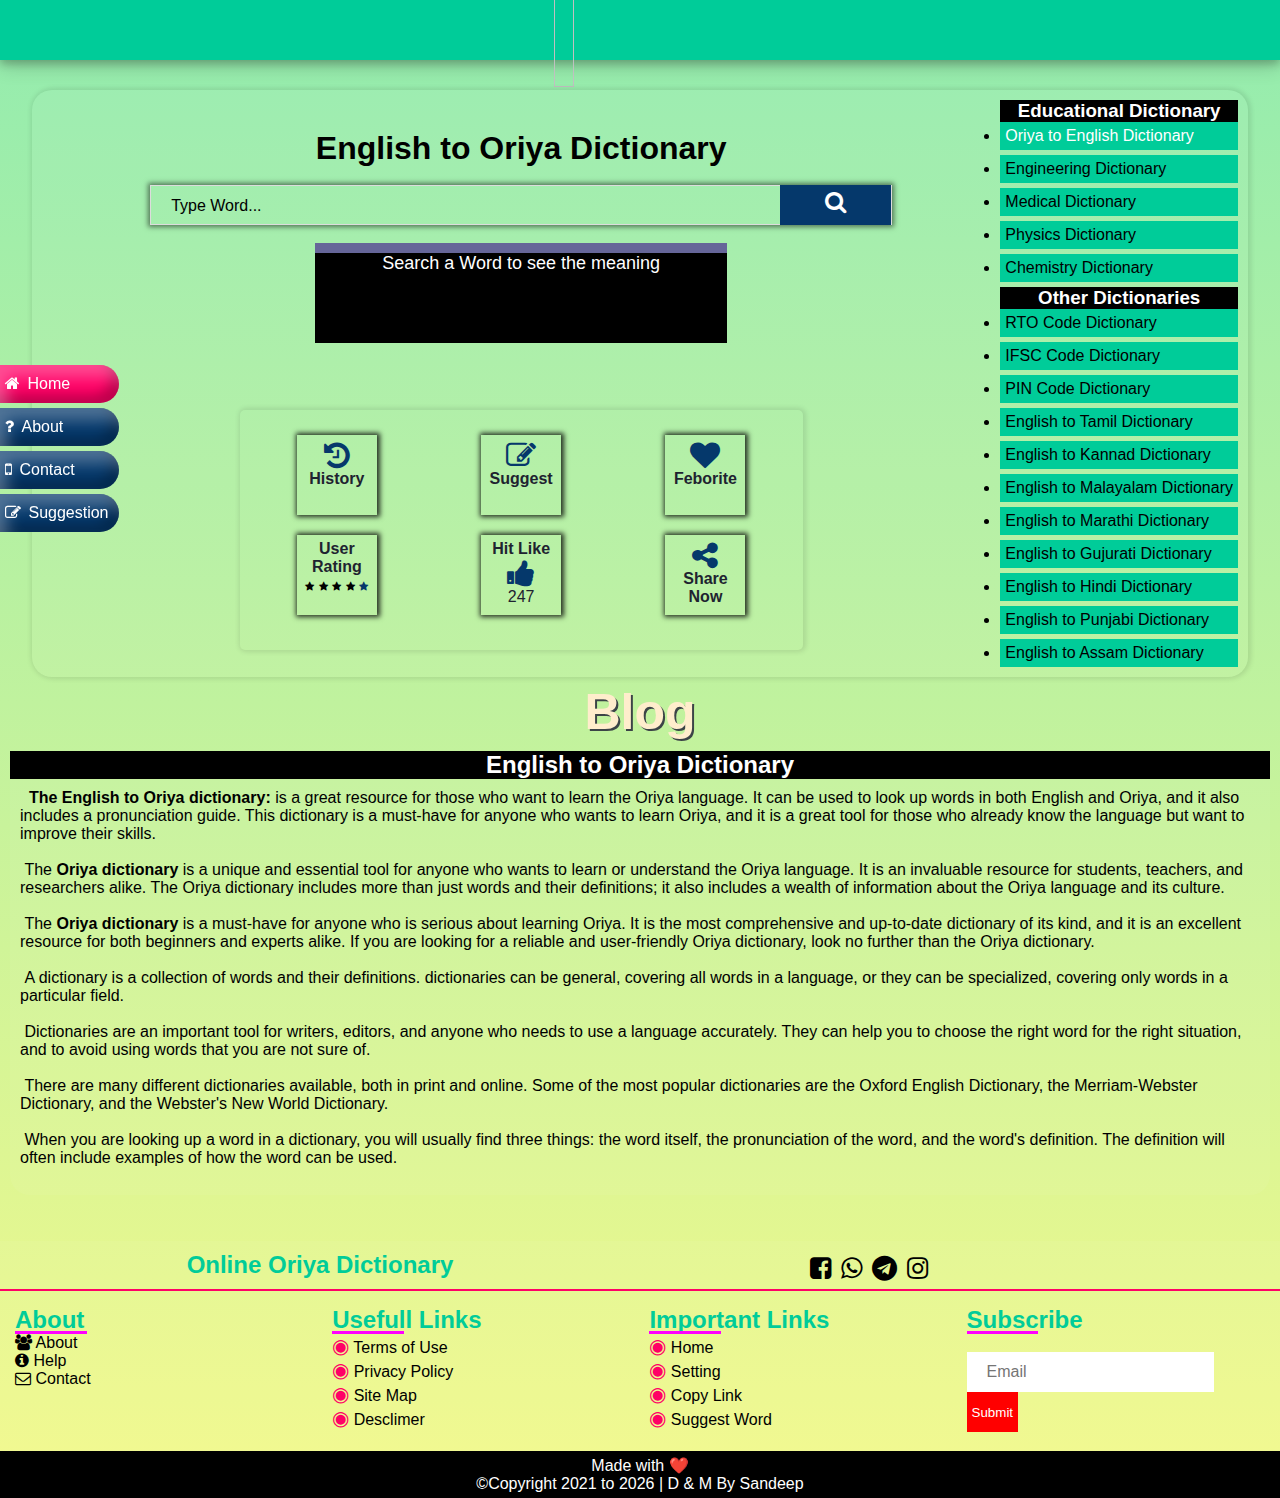
==== index.html @ e032c95e "Add files via upload" ====
<!DOCTYPE html PUBLIC "-//W3C//DTD XHTML 1.0 Transitional//EN" "https://www.w3.org/TR/xhtml1/DTD/xhtml1-transitional.dtd">
<html xmlns="https://www.w3.org/1999/xhtml" lang="en" xml:lang="en">
  <!-- oncontextmenu="return false" -->
  <meta charset="utf-8">
  <meta name="viewport" content="width=device-width, initial-scale=1.0">
  <title>English to Oriya Dictionary</title>
  <meta http-equiv="Content-Type" content="text/html; charset=utf-8" />
  <meta http-equiv="Content-language" content="en" />
  <meta name="description" content="English to Oriya dictionary: is a great resource for those who want to learn the Oriya language.Here you will get 22,000 words meaning in Oriya." />
  <meta name="keywords" content="English to Oriya dictionary, Oriya dictionary, Oriya Word Book, Online English to Oriya dictionary, Online Oriya dictionary, Online Oriya Word Book" />
  <meta name="search" content="English to Oriya dictionary, Oriya dictionary, Oriya Word Book, Online English to Oriya dictionary, Online Oriya dictionary, Online Oriya Word Book" />
  <meta name="REVISIT-AFTER" content="7 days" />
  <meta name="ROBOTS" content="ALL" />
  <meta name="distribution" content="global" />
  <link rel="stylesheet" type="text/css" href="dictionary.css">
  <link rel="stylesheet" type="text/css" href="bubbles.css">
  <link rel="stylesheet" type="text/css" href="loader.css">
  <link rel="stylesheet" href="https://cdnjs.cloudflare.com/ajax/libs/font-awesome/4.7.0/css/font-awesome.min.css">
  <link rel="icon" type="image/png" href="dictionary-fav-2.png">
  <script src="https://ajax.googleapis.com/ajax/libs/jquery/1.11.1/jquery.min.js"></script>
  <body>
    <div id="loader">

        <img src="loader.gif">
        <h4>Loading...</h4>

    </div>


    <header>
      <table>
        <tr>
          <td>
            <a href="index.html">
              <img src="logo.png">
            </a>
          </td>
          <td>
            <iframe src="https://www.facebook.com/plugins/like.php?href=https%3A%2F%2Fkapalika.in%2F&width=150&layout=button_count&action=like&size=small&share=true&height=46&appId" width="150" height="46" style="border:none;overflow:hidden" scrolling="no" frameborder="0" allowfullscreen="true" allow="autoplay; clipboard-write; encrypted-media; picture-in-picture; web-share"></iframe>
          </td>
        </tr>
      </table>
    </header>
    <main>
      <div class="flex-item-left">
        <div class="card">
          <h1>English to Oriya Dictionary</h1>
          <br>
          <div class="view-box">
            <form autocomplete="off">
              <div class="autocomplete" style="width:100%;">
                <span>
                  <input id="inputword" type="text" name="myCountry" placeholder="Type Word..." onkeyup="displayClear()">
                  <button id="close-icon" type="reset" onclick="clearInput()">X</button>
                  <div class="search" onclick="enteredWord()">
                    <i class="fa fa-search" aria-hidden="true" onchange="myFunction()"></i>
                  </div>
                </span>
              </div>
            </form>
          </div>
          <br>
          <div class="w-m">
            <h3>
              <span id="searchWord"></span>
              <span id="speech">
                <i class="fa fa-volume-up" aria-hidden="true" onclick="sayItOutLoud('inputword')" style="color: black;"></i>
                <span id="favorite">
                  <i class="fa fa-heart" aria-hidden="true" onclick="adFavorite()"></i>
                </span>
              </span>
            </h3>
            <p id="meaning"> Search a Word to see the meaning </p>
          </div>
        </div>
        <div id="pop-up">
          <div id="forhistory">
            <span onclick="closebtn()">X</span>
            <span>
              <i class="fa fa-trash-o" onclick="deleteHistory()" style="font-size:20px; cursor: pointer;" title="Clear Favorite"></i>
            </span>
            <h4>Your Last 10 History</h4>
            <div id="history-view"></div>
          </div>
          <div id="forfav">
            <span onclick="closebtn()">X</span>
            <span>
              <i class="fa fa-trash-o" onclick="deleteItems()" style="font-size:20px; cursor: pointer;" title="Clear Favorite"></i>
            </span>
            <h4>Your Favorite</h4>
            <div id="favorite-view"></div>
          </div>
        </div>
        <!-- Extra section -->
        <div class="extra-sec col_fourth">
          <div class="extra-sec-row">
            <div class="extra-sec-col" onclick="historyView()">
              <i class="fa fa-history" aria-hidden="true"></i>
              <br>
              <h4>History</h4>
            </div>
            <div class="extra-sec-col" onclick="location.href='odia-to-english-dictionary-suggest-word.html';">
              <i class="fa fa-pencil-square-o" aria-hidden="true"></i>
              <h4>Suggest</h4>
            </div>
            <div class="extra-sec-col" onclick="favView()">
              <i class="fa fa-heart" aria-hidden="true"></i>
              <h4>Feborite</h4>
            </div>
          </div>
          <div class="extra-sec-row">
            <div class="extra-sec-col rating">
              <h4>User Rating</h4>
              <span class="fa fa-star checked"></span>
              <span class="fa fa-star checked"></span>
              <span class="fa fa-star checked"></span>
              <span class="fa fa-star checked"></span>
              <span class="fa fa-star"></span>
              <!-- <p>Rating: 4.1</p> -->
            </div>
            <div class="extra-sec-col">
              <h4>Hit Like</h4>
              <i class="fa fa-thumbs-up" aria-hidden="true"></i>
              <p>247</p>
            </div>
            <div class="extra-sec-col" onclick="location.href='whatsapp://send?text=http://www.example.com'">
              <i class="fa fa-share-alt" aria-hidden="true"></i>
              <h4>Share Now</h4>
            </div>
          </div>
          <!-- <h4 style="text-align: center;">You get</h4><h2 class="timer count-title count-number" data-to="22086" data-speed="1000"></h2><p class="count-text ">Words Meaning</p><button onclick="location.href='odia-to-english-dictionary-suggest-word.html';"><i class="fa fa-pencil-square-o" aria-hidden="true"></i><span> Suggest a Word</span></button> -->
        </div>
      </div>
      </div>
      <div class="flex-item-right">
        <h3>Educational Dictionary</h3>
        <li class="active-menu">
          <a href="index.html">Oriya to English Dictionary</a>
        </li>
        <li>
          <a href="#">Engineering Dictionary</a>
        </li>
        <li>
          <a href="#">Medical Dictionary</a>
        </li>
        <li>
          <a href="#">Physics Dictionary</a>
        </li>
        <li>
          <a href="#">Chemistry Dictionary</a>
        </li>
        <h3>Other Dictionaries</h3>
        <li>
          <a href="#">RTO Code Dictionary</a>
        </li>
        <li>
          <a href="#">IFSC Code Dictionary</a>
        </li>
        <li>
          <a href="#">PIN Code Dictionary</a>
        </li>
        <li>English to Tamil Dictionary</li>
        <li>English to Kannad Dictionary</li>
        <li>English to Malayalam Dictionary</li>
        <li>English to Marathi Dictionary</li>
        <li>English to Gujurati Dictionary</li>
        <li>English to Hindi Dictionary</li>
        <li>English to Punjabi Dictionary</li>
        <li>English to Assam Dictionary</li>
      </div>
    </main>
    <br>
    <br>
    <h3 class="xyz">Blog</h3>
    <div class="blog">
      <h2>English to Oriya Dictionary</h2>
      <p> &nbsp; <b>The English to Oriya dictionary:</b> is a great resource for those who want to learn the Oriya language. It can be used to look up words in both English and Oriya, and it also includes a pronunciation guide. This dictionary is a must-have for anyone who wants to learn Oriya, and it is a great tool for those who already know the language but want to improve their skills. <br>
        <br> &nbsp;The <b>Oriya dictionary</b> is a unique and essential tool for anyone who wants to learn or understand the Oriya language. It is an invaluable resource for students, teachers, and researchers alike. The Oriya dictionary includes more than just words and their definitions; it also includes a wealth of information about the Oriya language and its culture. <br>
        <br> &nbsp;The <b>Oriya dictionary</b> is a must-have for anyone who is serious about learning Oriya. It is the most comprehensive and up-to-date dictionary of its kind, and it is an excellent resource for both beginners and experts alike. If you are looking for a reliable and user-friendly Oriya dictionary, look no further than the Oriya dictionary. <br>
        <br> &nbsp;A dictionary is a collection of words and their definitions. dictionaries can be general, covering all words in a language, or they can be specialized, covering only words in a particular field. <br>
        <br> &nbsp;Dictionaries are an important tool for writers, editors, and anyone who needs to use a language accurately. They can help you to choose the right word for the right situation, and to avoid using words that you are not sure of. <br>
        <br> &nbsp;There are many different dictionaries available, both in print and online. Some of the most popular dictionaries are the Oxford English Dictionary, the Merriam-Webster Dictionary, and the Webster's New World Dictionary. <br>
        <br> &nbsp;When you are looking up a word in a dictionary, you will usually find three things: the word itself, the pronunciation of the word, and the word's definition. The definition will often include examples of how the word can be used. <br>
        <br>
      </p>
    </div>
    <br>
    <br>
    <div class="row">
      <div class="row-head">
        <h2>Online Oriya Dictionary</h2>
      </div>
      <div class="row-head">
        <ul>
          <li>
            <a href="">
              <i class="fa fa-facebook-square" aria-hidden="true"></i>
            </a>
          </li>
          <li>
            <a href="">
              <i class="fa fa-whatsapp" aria-hidden="true"></i>
            </a>
          </li>
          <li>
            <a href="">
              <i class="fa fa-telegram" aria-hidden="true"></i>
            </a>
          </li>
          <li>
            <a href="">
              <i class="fa fa-instagram" aria-hidden="true"></i>
            </a>
          </li>
        </ul>
      </div>
      <div class="column">
        <h2>About</h2>
        <li>
          <a href="odia-to-english-dictionary-about.html">
            <i class="fa fa-users" aria-hidden="true"></i> About </a>
        </li>
        <li>
          <a href="odia-to-english-dictionary-contact-us.html">
            <i class="fa fa-info-circle" aria-hidden="true"></i> Help </a>
        </li>
        <li>
          <a href="odia-to-english-dictionary-contact-us.html">
            <i class="fa fa-envelope-o" aria-hidden="true"></i> Contact </a>
        </li>
      </div>
      <div class="column">
        <h2>Usefull Links</h2>
        <li>
          <span style='color:#ff0066;font-size:20px;'>&#9673;</span>
          <a href="privacy-policy.html">Terms of Use</a>
        </li>
        <li>
          <span style='color:#ff0066;font-size:20px;'>&#9673;</span>
          <a href="privacy-policy.html">Privacy Policy</a>
        </li>
        <li>
          <span style='color:#ff0066;font-size:20px;'>&#9673;</span>
          <a href="">Site Map</a>
        </li>
        <li>
          <span style='color:#ff0066;font-size:20px;'>&#9673;</span>
          <a href="odia-to-english-dictionary-dmca.html">Desclimer</a>
        </li>
      </div>
      <div class="column">
        <h2>Important Links</h2>
        <li>
          <span style='color:#ff0066;font-size:20px;'>&#9673;</span>
          <a href="index.html">Home</a>
        </li>
        <li>
          <span style='color:#ff0066;font-size:20px;'>&#9673;</span>
          <a href="">Setting</a>
        </li>
        <li>
          <span style='color:#ff0066;font-size:20px;'>&#9673;</span>
          <a href="">Copy Link</a>
        </li>
        <li>
          <span style='color:#ff0066;font-size:20px;'>&#9673;</span>
          <a href="odia-to-english-dictionary-suggest-word.html">Suggest Word</a>
        </li>
      </div>
      <div class="column">
        <h2>Subscribe</h2>
        <br>
        <input type="text" name="Email" placeholder="Email">
        <button>Submit</button>
      </div>
    </div>
    <div class="copy"> Made with ❤️ <br> ©Copyright 2021 to <span id="year"></span> | D & M By Sandeep </div>
    <div class="menu">
      <li class="active">
        <a href="">
          <i class="fa fa-home" aria-hidden="true"></i>
          <span> Home</span>
        </a>
      </li>
      <li>
        <a href="odia-to-english-dictionary-about.html">
          <i class="fa fa-question" aria-hidden="true"></i>
          <span> About</span>
        </a>
      </li>
      <li>
        <a href="odia-to-english-dictionary-contact-us.html">
          <i class="fa fa-mobile" aria-hidden="true"></i>
          <span> Contact</span>
        </a>
      </li>
      <li>
        <a href="odia-to-english-dictionary-suggest-word.html">
          <i class="fa fa-pencil-square-o" aria-hidden="true"></i>
          <span> Suggestion</span>
        </a>
      </li>
    </div>
    <div class="blank"></div>
    <div id="background-wrap">
      <div class="bubble x1"></div>
      <div class="bubble x2"></div>
      <div class="bubble x3"></div>
      <div class="bubble x4"></div>
      <div class="bubble x5"></div>
      <div class="bubble x6"></div>
      <div class="bubble x7"></div>
      <div class="bubble x8"></div>
      <div class="bubble x9"></div>
      <div class="bubble x10"></div>
    </div>
    <script src="w-script.js"></script>
    <script src="a-com.js"></script>
    <script src="extra.js"></script>














<script>
function enteredWord() {
  document.getElementById("favorite").style.color = "";
  var text;
  var words = document.getElementById("inputword").value;
  if (words == null) {
    alert("Enter Word");
  } else {}

    var newHistory = document.getElementById('inputword').value;
    if (localStorage.getItem('historyWords') == null) {
              localStorage.setItem('historyWords','[]');
            }
            var old_history = JSON.parse(localStorage.getItem('historyWords'));
            old_history.push(newHistory);

            localStorage.setItem('historyWords',JSON.stringify(old_history));








    if (words[0].toUpperCase() === words[0]) {
      words = words.toLowerCase();
    }else{
      words = words;
    }
    document.getElementById("speech").style.display = "block";
    document.getElementById("searchWord").innerHTML = words + " ";
  switch(words) {

case "a":
text = "Noun<br>ଏକ /କୌଣସି / ପ୍ରତି ପ୍ରତ୍ୟେକ";
break;
case "a few":
text = "det <br> କିଛି";
break;
case "a fight to the finish":
text = "idm<br> ନିର୍ଣାୟକ ଲଢ଼େଇ";
break;
case "a fighting chance":
text = "idm<br> କାର୍ଯ୍ୟର ସଫଳତାର ଅଳ୍ପ ଆଶା";
break;
case "a fly on the wall":
text = "idm<br> ବିନା ମହତ୍ୱର ବ୍ୟକ୍ତି";
break;
case "a la":
text = "prep<br> ର ଶୈଳୀରେ";
break;
case "a la carte":
text = "adj<br>ବ୍ୟଂଜନ ସୂଚୀ(ଖାଦ୍ୟ ତାଲିକା ବା ମେନୁ)ରୁ(french)";
break;
case "a la mode":
text = "adj<br>ପ୍ରଚଳିତ ଢଙ୍ଗର ରୁଚି ସମ୍ମତ(ବେଶଭୂଷା ରୀତି ଖାଦ୍ୟ ପଦାର୍ଥ ଆଦର୍ଶ";
break;
case "a level":
text = "Noun<br>ଉଚ୍ଚ ସ୍ତରୀୟ";
break;
case "a matter of course":
text = "Noun<br>ସ୍ୱାଭାବିକ କଥା";
break;
case "a matter of openion":
text = "Noun<br>ବିଚାରଣୀୟ ବିଷୟ";
break;
case "a/the fly in the ointment":
text = "idm<br> କାମ ଖରାପ କରିବାବାଲା";
break;
case "aback":
text = "adv<br> ପଛକୁ ହତପ୍ରଭ";
break;
case "abacus":
text = "Noun<br>ଗଣନ ପଟା";
break;
case "abaft":
text = "Noun<br>ଜାହାଜର ପଛ ଭାଗରେ ବା ସେହି ଦିଗକୁ";
break;
case "abandon":
text = "Verb<br>ପରିତ୍ୟାଗ";
break;
case "abandoned":
text = "adj<br>ପରିତ୍ୟକ୍ତ";
break;
case "abandonment":
text = "Noun<br>ପରିତ୍ୟାଗ";
break;
case "abase":
text = "Verb<br>ଅବସ୍ଥାପିତ କରିବା";
break;
case "abashed":
text = "adj<br>ଲଜ୍ଜିତ";
break;
case "abate":
text = "Verb<br>କମ୍ ହେବା";
break;
case "abatement":
text = "Noun<br>ଅଳ୍ପତା";
break;
case "abattoir":
text = "Noun<br>କଂସେଇଖାନା";
break;
case "abbess":
text = "Noun<br>ମଠାଧ୍ୟକ୍ଷା";
break;
case "abbey":
text = "Noun<br>ଈଶାଇମାନଙ୍କ ମଠ";
break;
case "abbot":
text = "Noun<br>ମଠାଧ୍ୟକ୍ଷ";
break;
case "abbreviat":
text = "Verb<br>ସଂକ୍ଷେପିକରଣ";
break;
case "abbreviaton":
text = "Noun<br>ସଂକ୍ଷିପ୍ତ";
break;
case "abdicate":
text = "Verb<br>ନିଜ ଇଚ୍ଛାରେ ଛାଡ଼ି ଦେବା";
break;
case "abdication":
text = "Noun<br>ପଦତ୍ୟାଗ";
break;
case "abdomen":
text = "Noun<br>ତଳିପେଟ";
break;
case "abdominal":
text = "adj<br>ପେଟ ସଂବଧିତ";
break;
case "abduct":
text = "Verb<br>ଉଠେଇ ନେବା";
break;
case "abduction":
text = "Noun<br>ଫୁସୁଲେଇ ବା ଧମକେଇ ଉଠେଇନେବା";
break;
case "aberrant":
text = "adj<br>ଅସାମାନ୍ୟ";
break;
case "aberration":
text = "Noun<br>ବୁଦ୍ଧିଭ୍ରଷ୍ଟ";
break;
case "abet":
text = "Verb<br>କୁକର୍ମ ପାଇଁ ପ୍ରରୋଚନା ,କୁମନ୍ତ୍ରଣା";
break;
case "abeyance":
text = "Noun<br>କ୍ଷଣିକ ବିରାମ";
break;
case "abhor":
text = "Verb<br>ଘୃଣା କରିବା";
break;
case "abhorrence":
text = "Noun<br>ଘୃଣା";
break;
case "abhorrent":
text = "adj<br>ଘୃଣିତ";
break;
case "abide":
text = "Verb<br>ସହିବା";
break;
case "ability":
text = "Noun<br>ଯୋଗ୍ୟତା";
break;
case "abject":
text = "adj<br>ବହୁତ ବେଶି";
break;
case "abjure":
text = "Verb<br>ଛାଡି ଦେବା";
break;
case "ablaze":
text = "adj<br>ଜଳି ଯାଇଥିବା";
break;
case "able":
text = "adj<br>ସମର୍ଥ";
break;
case "ablutions":
text = "Noun<br>ଧୋଇବା";
break;
case "abnormal":
text = "adj<br>ଅସାମାନ୍ୟ";
break;
case "aboard":
text = "adv<br> ଜାହାଜରେ";
break;
case "abode":
text = "Noun<br>ଘର";
break;
case "abolish":
text = "Verb<br>ଉଚ୍ଛେଦ କରିବା, ଉଠେଇ ଦେବା ";
break;
case "abolition":
text = "Noun<br>ଲୋପ";
break;
case "abominable":
text = "adj<br>ଘୃଣିତ";
break;
case "abomination":
text = "Noun<br>ଘୃଣଆ";
break;
case "aboriginal":
text = "adj<br>ଆଦିମ";
break;
case "aborigines":
text = "Noun<br>ପ୍ରାଚୀନ ଦେଶବାସୀ";
break;
case "abort":
text = "Vi <br> ଗର୍ଭପାତ ହେବା";
break;
case "abortion":
text = "Noun<br>ଗର୍ଭପାତ";
break;
case "abortionist":
text = "Noun<br>ଗର୍ଭପାତ କରାଉଥିବା";
break;
case "abortive":
text = "adj<br>ନିଷ୍ଫଳ ହେବା";
break;
case "abound":
text = "Verb<br>ପ୍ରଚୁର ପର୍ଯ୍ୟାପ୍ତ";
break;
case "about":
text = "adv<br> ଚତୁର୍ଦିଗରେ";
break;
case "about-turn":
text = "Noun<br>ଓଲଟିଯିବା";
break;
case "above":
text = "adv<br> ଉଚ୍ଚା";
break;
case "above board":
text = "idm<br> ବିଶ୍ୱସ୍ତ";
break;
case "abracadabra":
text = "Noun<br>ଜାଦୁମନ୍ତ୍ର";
break;
case "abrade":
text = "Verb<br>ଘଷିବା";
break;
case "abrasion":
text = "Noun<br>ଘର୍ଷଣ";
break;
case "abrasive":
text = "adj<br>ଘାତକ";
break;
case "abrasively":
text = "adv<br> ଘଷିକରି";
break;
case "abrasiveness":
text = "Noun<br>ଖରାପ ବ୍ୟବହାର";
break;
case "abreast":
text = "adv<br> କ୍ରମବଦ୍ଧ";
break;
case "abridge":
text = "Verb<br>ସଂକ୍ଷିପ୍ତ କରିବା";
break;
case "abridgement":
text = "Noun<br>ସଂକ୍ଷେପଣ";
break;
case "abroad":
text = "adv<br> ବିଦେଶ ବାହାର";
break;
case "abrogate":
text = "Verb<br>ନାକଚ କରିବା, ରଦ୍ଦ କରିବା";
break;
case "abrupt":
text = "adj<br>ଆକସ୍ମିକ";
break;
case "abruptly":
text = "adv<br> ଆକସ୍ମିକ ରୂପେ";
break;
case "abruptness":
text = "Noun<br>ଆକସ୍ମିକତା";
break;
case "abscess":
text = "Noun<br>ବଥ";
break;
case "abscond":
text = "Verb<br>ଫେରାର ହେବା";
break;
case "absence":
text = "Noun<br>ଅନୁପସ୍ଥିତି";
break;
case "absent":
text = "adj<br>ଅନୁପସ୍ଥିତ";
break;
case "absent-minded":
text = "adj<br>ଆନମନା, ଅନ୍ୟମନସ୍କ ";
break;
case "absentee":
text = "Noun<br>ଯିଏ ଅନୁପସ୍ଥିତ ରହିଛି";
break;
case "absolute":
text = "adj<br>ଚରମ";
break;
case "absolute majority":
text = "Noun<br>ପୂର୍ଣ୍ଣ ବହୁମତ";
break;
case "absolutely":
text = "adv<br> ପୂର୍ଣ୍ଣତଃ";
break;
case "absolution":
text = "Noun<br>କ୍ଷମାଦାନ";
break;
case "absolutism":
text = "Noun<br>{ରାଜନୀତି ସଂବଧିତ}ନିରଂକୁଶତା";
break;
case "absolve":
text = "Verb<br>ବିମୁକ୍ତ କରିବା, କ୍ଷମା କରିବା     ";
break;
case "absorb":
text = "Verb<br>ଶୋଷିନେବା";
break;
case "absorbed":
text = "adj<br>ମଗ୍ନ ଶୋଷି ନେଇଥିବା";
break;
case "absorbing":
text = "adj<br>ଚିତ୍ତାକର୍ଷକ";
break;
case "absorption":
text = "Noun<br>ଅବଶୋଷିତ କରିବା";
break;
case "abstain":
text = "Verb<br>(କୌଣସି ଜିନିସଠାରୁ) ଦୂରରେ ରହିବା, ସଂଯମ କରିବା";
break;
case "abstainer":
text = "Noun<br>ସଂଯମୀ ଯିଏ (କୌଣସି ଜିନିସଠାରୁ) ଦୂରରେ ରହେ";
break;
case "abstemious":
text = "adj<br>ସଂଯମୀ";
break;
case "abstention":
text = "Noun<br>ତଟସ୍ଥତା";
break;
case "abstinence":
text = "Noun<br>ଛାଡ଼ିଜେବା, ତ୍ୟାଗ କରିବା     ";
break;
case "abstract":
text = "Noun<br>ସାରାଂଶ";
break;
case "abstracted":
text = "adj<br>ଅନ୍ୟମନସ୍କ";
break;
case "abstraction":
text = "Noun<br>କପୋଳ କଳ୍ପନା";
break;
case "abstruse":
text = "adj<br>ଜଟିଳ, କଠିନ  ";
break;
case "absurd":
text = "adj<br>ନିରର୍ଥକ, ବେକାର ";
break;
case "absurdity":
text = "Noun<br>ନିରର୍ଥକତା";
break;
case "abundance":
text = "Noun<br>ଅଧିକତା, ଅପାର  ";
break;
case "abundant":
text = "adj<br>ବହୁତ, ପ୍ରଚୁର, ଢେର     ";
break;
case "abuse":
text = "Noun<br>ଗାଳି";
break;
case "abusive":
text = "adj<br>ନିନ୍ଦୁକ, କୁତ୍ସାରଟନାକାରୀ";
break;
case "abut":
text = "Verb<br>ମିଶିବା";
break;
case "abysmal":
text = "adj<br>ବହୁତ ଖରାପ";
break;
case "abyss":
text = "Noun<br>ଗଭୀର ଗାତ";
break;
case "acacia":
text = "Noun<br>ଆକାଶି ଗଛ ହଳଦିଆ ଓ ଧଳାଫୁଲଯୁକ୍ତ ଗଛ";
break;
case "academia":
text = "Noun<br>ଶିକ୍ଷା ଓ ଅନୁସନ୍ଧାନର କ୍ଷେତ୍ର";
break;
case "academic":
text = "adj<br>ସୈଦ୍ଧାନ୍ତିକ";
break;
case "academician":
text = "Noun<br>ଶିକ୍ଷା ପରିଷଦର ସଦସ୍ୟ";
break;
case "academy":
text = "Noun<br>ଶିକ୍ଷା ଓ ଗବେଷଣା ସଂସ୍ଥା";
break;
case "accede":
text = "Verb<br>ସ୍ୱୀକାର କରିବା";
break;
case "accelerate":
text = "Vi<br>ତ୍ୱରଣ କରିବା ଗତି ବଢ଼ାଇବା";
break;
case "acceleration":
text = "Noun<br>ତ୍ୱରଣ";
break;
case "accelerator":
text = "Noun<br>ଗତିବର୍ଦ୍ଧକ";
break;
case "accent":
text = "Noun<br>ଉଚ୍ଚାରଣ (ସ୍ୱରର ଆରୋହଣ ଓ ଅବରୋହଣ)";
break;
case "accentuate":
text = "Verb<br>ଜୋର ଦେବା";
break;
case "accept":
text = "Verb<br>ସ୍ୱୀକାର କରିବା";
break;
case "acceptable":
text = "adj<br>ସ୍ୱୀକାର ଯୋଗ୍ୟ";
break;
case "acceptance":
text = "Noun<br>ସ୍ୱୀକୃତି";
break;
case "access":
text = "Noun<br>ପହୁଞ୍ଚ";
break;
case "accessible":
text = "adj<br>ପାଆନ୍ତା";
break;
case "accession":
text = "Noun<br>ଉଚ୍ଚପଦ ପ୍ରାପ୍ତି";
break;
case "accessory":
text = "Noun<br>ଉପ ସାଧନ";
break;
case "accident":
text = "Noun<br>ଦୁର୍ଘଟନା";
break;
case "accidental":
text = "adj<br>ଆକସ୍ମିକ";
break;
case "accidentally":
text = "adv<br> ସଂଯୋଗ ବଶତଃ";
break;
case "acclaim":
text = "Verb<br>ବାହାବା କରିବା";
break;
case "acclamation":
text = "Noun<br>ସମ୍ମାନ";
break;
case "acclimatize":
text = "Verb<br>ନୂଆ ପରିସ୍ଥିତି ସହିତ ଖାପ ଖୁଆଇ ଚଳିବା";
break;
case "accolade":
text = "Noun<br>ସମ୍ମାନ";
break;
case "accommodate":
text = "Verb<br>ରଖିବା ";
break;
case "accommodating":
text = "adj<br>ସହଯୋଗ କରିବା";
break;
case "accommodation":
text = "Noun<br>ଆବାସ";
break;
case "accompaniment":
text = "Noun<br>ସଂଲଗ୍ନ ବସ୍ତୁ";
break;
case "accompanist":
text = "Noun<br>{ସଂଗୀତ କ୍ଷେତ୍ରରେ)ଯୋଡିଦାର";
break;
case "accompany":
text = "Verb<br>ସାଥିରେ ଯିବା ରହିବା";
break;
case "accomplice":
text = "Noun<br>ସହ-ଅପରାଧି";
break;
case "accomplish":
text = "Verb<br>ପୂରା କରିବା";
break;
case "accomplished":
text = "adj<br>ନିପୁଣ";
break;
case "accomplishment":
text = "Noun<br>ସମ୍ପନ୍ନତା";
break;
case "accord":
text = "Noun<br>ଅନୁରୂପ";
break;
case "accordance":
text = "Noun<br>ଅନୁରୂପ";
break;
case "according":
text = "prep<br> ଅନୁସାର";
break;
case "accordingly":
text = "adv<br> ତଦନୁସାର";
break;
case "accordion":
text = "Noun<br>ଏକ ପ୍ରକାର ବାଦ୍ୟଯନ୍ତ୍ର";
break;
case "accost":
text = "Verb<br>ସଂବୋଧନ କରିବା";
break;
case "account":
text = "Noun<br>ଖାତା (ଯେଉଁଥିରେ ହିସାବ ରଖାଯାଏ)";
break;
case "accountability":
text = "Noun<br>ଜବାଦଦାରୀ";
break;
case "accountable":
text = "adj<br>ଉତ୍ତରଦାୟୀ";
break;
case "accountancy":
text = "Noun<br>ଲେଖାକାମ";
break;
case "accountant":
text = "Noun<br>ଲେଖାକାରୀ";
break;
case "accoutrement":
text = "Noun<br>ସୁସଜ୍ଜିତ";
break;
case "accredit":
text = "Verb<br>ପ୍ରମାଣିତ କରିବା";
break;
case "accreditation":
text = "Noun<br>ମାନ୍ୟତା";
break;
case "accretion":
text = "Noun<br>ସହବୃଦ୍ଧି";
break;
case "accrue":
text = "Verb<br>ବଢ଼ିବା";
break;
case "accumulate":
text = "Verb<br>ଏକାଠି କରିବା";
break;
case "accumulation":
text = "Noun<br>ସଂଚୟ";
break;
case "accumulative":
text = "adj<br>ଏକତ୍ର କରି";
break;
case "accuracy":
text = "Noun<br>ସଠିକତା";
break;
case "accurate":
text = "adj<br>ସଠିକ";
break;
case "accurately":
text = "adv<br> ପ୍ରକୃତ";
break;
case "accursed":
text = "adj<br>ଘୃଣିତ";
break;
case "accusation":
text = "Noun<br>ଅଭିଯୋଗ";
break;
case "accusative":
text = "Noun<br>କର୍ମକାରକ";
break;
case "accusatory":
text = "adj<br>ଅଭିଯୋଗାତ୍ମକ";
break;
case "accuse":
text = "Verb<br>ଦୋଷ ଦେବା";
break;
case "accused":
text = "Noun<br>ଅଭିଯୁକ୍ତ";
break;
case "accuser":
text = "Noun<br>ଅଭିଯୋଗକର୍ତ୍ତା";
break;
case "accusing":
text = "adj<br>ଦୋଷ ଦେବା ସହିତ";
break;
case "accusingly":
text = "adv<br> ଆରୋପ ଲଗାଇ";
break;
case "accustom":
text = "Verb<br>ଅଭ୍ୟାସରେ ପକେଇବା";
break;
case "accustomed":
text = "adj<br>ଅଭ୍ୟସ୍ତ";
break;
case "ace":
text = "Noun<br>ଟୀକା{ତାସ ଖେଳରେ)";
break;
case "acerbic":
text = "adj<br>ରାଗ{ସ୍ୱଭାବ)";
break;
case "acerbity":
text = "Noun<br>କଠୋରତା";
break;
case "acetate":
text = "Noun<br>ଖଟା କରିଦେବା";
break;
case "acetic":
text = "adj<br>ଖଟାସ୍ୱାଦରେ ଭରା";
break;
case "acetic-acid":
text = "Noun<br>ସିରକା ଅମ୍ଳ";
break;
case "acetylene":
text = "Noun<br>ଏସିଟିଲିନ{ଗ୍ୟାସ)";
break;
case "ache":
text = "Noun<br>ପୀଡ଼ା";
break;
case "achievable":
text = "adj<br>ପ୍ରାପ୍ତ କରିବାଯୋଗ୍ୟ";
break;
case "achieve":
text = "Verb<br>ପୂରା କରିବା";
break;
case "achievement":
text = "Noun<br>ଉପଲବ୍ଧି";
break;
case "achivist":
text = "Noun<br>ଐତିହାସିକ ଅଭିଲେଖ ସଂଗ୍ରହକର୍ତା";
break;
case "acid":
text = "Noun<br>ଅମ୍ଳ ଏସିଡ";
break;
case "acidic":
text = "adj<br>ଅମ୍ଳୀୟ, ଖଟା     ";
break;
case "acidify":
text = "Verb<br>ଅମ୍ଳୀୟ କରିବା";
break;
case "acidity":
text = "Noun<br>ଖଟାପଣ";
break;
case "acidulous":
text = "adj<br>ଅମ୍ଳବତ୍";
break;
case "acknowledge":
text = "Verb<br>ପ୍ରାପ୍ତି ସ୍ୱୀକାର କରିବା";
break;
case "acknowledgment":
text = "Noun<br>ସ୍ୱୀକୃତି";
break;
case "acme":
text = "Noun<br>ପରାକାଷ୍ଠା";
break;
case "acne":
text = "Noun<br>ମୁଖବ୍ରଣ";
break;
case "acolyte":
text = "Noun<br>ପାଦ୍ରୀଙ୍କର ସହାୟକ";
break;
case "aconite":
text = "Noun<br>ଏକ ପ୍ରକାର ବିଷାକ୍ତ ଭୈଷଜ ଉଦ୍ଭିଦ (ଏଥିରୁ ପ୍ରସ୍ତୁତ ଅର୍କ)";
break;
case "acoustic":
text = "adj<br>ଧ୍ୱନି ସଂବଧିତ";
break;
case "acoustics":
text = "Noun<br>ଭଲ ଆବାଜ ଦେଉଥିବା";
break;
case "acquaint":
text = "Verb<br>ପରିଚିତ କରିବା";
break;
case "acquaintance":
text = "Noun<br>ପରିଚିତ";
break;
case "acquainted":
text = "adj<br>ପରିଚିତ";
break;
case "acquiesce":
text = "Verb<br>ବିନା ବିରୋଧରେ ସ୍ୱୀକାର କରିବା";
break;
case "acquiescence":
text = "Noun<br>ଆନନ୍ଦରେ ଗ୍ରହଣ କରିବା";
break;
case "acquiescent":
text = "adj<br>ଏକମତ ହେବା";
break;
case "acquire":
text = "Verb<br>ପାଇବା ଅଧିକାର କରିବା";
break;
case "acquisition":
text = "Noun<br>ପ୍ରାପ୍ତି";
break;
case "acquisitive":
text = "adj<br>ଲାଭେଚ୍ଛୁ ପ୍ରାପ୍ତିର ଲାଳସା ରଖିଥିବା";
break;
case "acquit":
text = "Verb<br>ଦୋଷମୁକ୍ତ କରିବା";
break;
case "acquittal":
text = "Noun<br>ଦୋଷ ରହିତ";
break;
case "acre":
text = "Noun<br>ମାଣ ବର୍ଗ ଗଜ ଭୂମି";
break;
case "acreage":
text = "Noun<br>ଅନେକ ମାଣ ଭୂମି";
break;
case "acrid":
text = "adj<br>ଉଗ୍ର ସ୍ୱଭାବ";
break;
case "acrimonious":
text = "adj<br>ତିକ୍ତ";
break;
case "acrimony":
text = "Noun<br>ତିକ୍ତତା{ସ୍ୱଭାବରେ} ";
break;
case "acrobat":
text = "Noun<br>ନଟ";
break;
case "acrobatic":
text = "adj<br>ଦୈହିକ କୌଶଳ ପ୍ରଦର୍ଶନ ଶୂନ୍ ଚିତ୍ ମାରିବା ଦଉଡ଼ି ସାହାଯ୍ୟରେ";
break;
case "acrobatics":
text = "Noun<br>ଶୂନ ଚିତ୍ ମାରିବା";
break;
case "acronym":
text = "Noun<br>ସଂକ୍ଷିପ୍ତ ଶବ୍ଦ";
break;
case "across":
text = "adv<br> ଗୋଟିଏ ମୁଣ୍ଡରୁ ଆର ମୁଣ୍ଡକୁ";
break;
case "acrostic":
text = "Noun<br>ଅକ୍ଷରବଦ୍ଧ କବିତା";
break;
case "acrylic":
text = "adj<br>ଏସିଡରୁ ତିଆରି ହୋଇଥିବା";
break;
case "act":
text = "Noun<br>କାମ କରିବା";
break;
case "acting":
text = "adj<br>କାର୍ଯ୍ୟକାରୀ";
break;
case "action":
text = "Noun<br>କ୍ରିୟା";
break;
case "actionable":
text = "adj<br>ଆଇନଗତ ପଦକ୍ଷେପ ନେବା ଯୋଗ୍ୟ ";
break;
case "activate":
text = "Verb<br>କ୍ରିୟାଶୀଳ କରିବା";
break;
case "activation":
text = "Noun<br>ଉତ୍ପ୍ରେରଣ";
break;
case "activator":
text = "Noun<br>ଉତ୍ପ୍ରେରକ";
break;
case "active":
text = "adj<br>ସକ୍ରିୟ";
break;
case "active service":
text = "Noun<br>ସକ୍ରିୟ ସେବା";
break;
case "active voice":
text = "Noun<br>କର୍ତ୍ତୃବାଚ୍ୟ";
break;
case "actively":
text = "adv<br> ସକ୍ରିୟ ଭାବରେ";
break;
case "activity":
text = "Noun<br>କ୍ରିୟା";
break;
case "actor":
text = "Noun<br>ଅଭିନେତା";
break;

case "actress":
text = "Noun<br>ଅଭିନେତ୍ରୀ";
break;
case "actual":
text = "adj<br>ବାସ୍ତବିକ";
break;
case "actualist":
text = "Noun<br>ବାସ୍ତବିକତାବାଦୀ";
break;
case "actuality":
text = "Noun<br>ବାସ୍ତବିକତା";
break;
case "actually":
text = "adv<br> ବାସ୍ତବରେ";
break;
case "actuarial":
text = "adj<br>ବୀମା ସଂକ୍ରାନ୍ତିୟ";
break;
case "actuary":
text = "Noun<br>ବୀମା ସଂଗଣକ ବୀମା ସଂକ୍ରାନ୍ତ ହିସାବ ରଖୁଥିବା କର୍ମଚାରୀ";
break;
case "actuate":
text = "Verb<br>ସକ୍ରିୟ କରିବା";
break;
case "acuity":
text = "Noun<br>ତୀକ୍ଷ୍ଣତା";
break;
case "acumen":
text = "Noun<br>କୁଶାଗ୍ର ବୁଦ୍ଧି";
break;
case "acupuncture":
text = "Noun<br>ଏକ୍ୟୁପଂଚର{ଚିକିତ୍ସା)";
break;
case "acute":
text = "adj<br>ମୁନିଆଁ";
break;
case "acute angle":
text = "Noun<br>ସୂକ୍ଷ୍ଣ କୋଣ";
break;
case "acutely":
text = "adv<br> ଅତି ତୀବ୍ରତାର ସହିତ";
break;
case "acuteness":
text = "Noun<br>ତୀକ୍ଷ୍ଣତା";
break;
case "ad hoc":
text = "adj<br>ତଦର୍ଥ";
break;
case "ad infinitum":
text = "adv<br> ଅନ୍ତହୀନ";
break;
case "ad lib":
text = "adj<br>ବିନା ପ୍ରସ୍ତୁତିରେ";
break;
case "adage":
text = "Noun<br>ପ୍ରବାଦ ପ୍ରଚଳିତ କଥା";
break;
case "adagio":
text = "adj<br>ଧୀରେ ଧିରେ ଏବଂ ଶୋଭନୀୟ";
break;
case "adam":
text = "Noun<br>ଆଦି ପୁରୁଷ";
break;
case "adamant":
text = "adj<br>ଜିଦ୍ ଖୋର ଏକ ଜିଦିଆ";
break;
case "adapt":
text = "Verb<br>ଅନୁକୂଳ କରିବା ଦେହସୁହା କରିନେବା ପ୍ରୟୋଜନ ଅନୁଯାୟୀ ପରିବର୍ତ୍ତନ କରିବା";
break;
case "adaptable":
text = "adj<br>ଖାପଖୁଆଇ ଚଳିବାର ଯୋଗ୍ୟ ପରିବର୍ତ୍ତନସାଧ୍ୟ";
break;
case "add":
text = "Verb<br>ଯୋଡ଼ିବା";
break;
case "add on":
text = "Noun<br>ଯୋଡ଼ା ଯାଇଥିବା";
break;
case "addendum":
text = "Noun<br>ପରିଶିଷ୍ଟ";
break;
case "adder":
text = "Noun<br>ବିଷଧର ସାପ";
break;
case "addict":
text = "Noun<br>(ନିଶା)ଖୋର ଅଭ୍ୟାସରେ ପଡ଼ି ଯାଇଥିବା ଲୋକ";
break;
case "addicted":
text = "adj<br>ବଶିଭୂତ";
break;
case "addiction":
text = "Noun<br>ଅଭ୍ୟାସ";
break;
case "addictive":
text = "adj<br>ଅଭ୍ୟାସରେ ପକାଉଥିବା ଜିନିସ";
break;
case "addition":
text = "Noun<br>ମିଶାଣ";
break;
case "additional":
text = "adj<br>ଅତିରିକ୍ତ";
break;
case "additionally":
text = "adj<br>ଅତିରିକ୍ତ ଏହାଛଡ଼ା";
break;
case "additive":
text = "Noun<br>ଯୋଜ୍ୟ{କୌଣସି ବସ୍ତୁକୁ ପରିବର୍ତ୍ତନ ବା ଖରାପ ହେବାରୁ ରୋକିବାପାଇଁ ";
break;
case "addled":
text = "adj<br>ବ୍ୟାକୁଳ";
break;
case "address":
text = "Noun<br>ଠିକଣା";
break;
case "addressee":
text = "Noun<br>ଗ୍ରାହକ";
break;
case "adduce":
text = "Verb<br>ପ୍ରମାଣ ଦେବା";
break;
case "adenoids":
text = "Noun<br>ଆବୁ{ନାକ ଓ ଗଳା ଭିତରେ ଜାତ ହେଉଥିବା}";
break;
case "adept":
text = "adj<br>ଦକ୍ଷ";
break;
case "adequacy":
text = "Noun<br>ପ୍ରଚୁରତା";
break;
case "adequate":
text = "adj<br>ପର୍ଯ୍ୟାପ୍ତ";
break;
case "adequately":
text = "adj<br>ପର୍ଯ୍ୟାପ୍ତ ଭାବରେ ";
break;
case "adhere":
text = "Verb<br>ପାଳନ କରିବା";
break;
case "adherence":
text = "Noun<br>ଅବଲମ୍ବନ";
break;
case "adherent":
text = "Noun<br>ପାଳନ କର୍ତ୍ତା ଅନୁଚର";
break;
case "adhesion":
text = "Noun<br>ଲାଖିରହିବା";
break;
case "adhesive":
text = "adj<br>ଅଠାଳିଆ";
break;
case "adieu":
text = "interj <br>ନମସ୍କାର{ଯିବା ସମୟରେ}";
break;
case "adjacent":
text = "adj<br>ପାଖରେ, ପଡ଼ୋଶୀରେ ";
break;
case "adjectival":
text = "adj<br>ବିଶେଷଣୀୟ";
break;
case "adjectivally":
text = "adv<br> ବିଶେଷଣ ଭାବରେ ପ୍ରୟୋଗ କରାଯାଇଥିବା";
break;
case "adjective":
text = "Noun<br>ବିଶେଷଣ";
break;
case "adjoin":
text = "Verb<br>ସଂଯୁକ୍ତ ହେବା, କରିବା ";
break;
case "adjourn":
text = "Verb<br>ସ୍ଥଗିତ କରିବା";
break;
case "adjournment":
text = "Noun<br>କିଛି ଦିନ ପାଇଁ ବନ୍ଦ ରଖିବା, ସ୍ଥଗିତ ରଖିବା  ";
break;
case "adjudge":
text = "Verb<br>ନିର୍ଣ୍ଣୟ ନେବା";
break;
case "adjudicate":
text = "Verb<br>ମକଦ୍ଦମାର ନିଷ୍ପତ୍ତି ନେବା";
break;
case "adjudication":
text = "Noun<br>ନିଷ୍ପତ୍ତି ନେବା";
break;
case "adjudicator":
text = "Noun<br>ପ୍ରତିଯୋଗୀତାର ନ୍ୟାୟାଧିଶ";
break;
case "adjunct":
text = "Noun<br>ଲଗା ଯାଇଥିବା{କିନ୍ତୁ କମ ମହତ୍ତ୍ୱପୂର୍ଣ୍ଣ}";
break;
case "adjure":
text = "Verb<br>ଶପଥ ଦେଇ କଥା ପଚାରିବା";
break;
case "adjust":
text = "Verb<br>ଅନୁକୂଳ କରିବା";
break;
case "adjustable":
text = "adj<br>ଠିକ କରିବାର ଯୋଗ୍ୟ";
break;
case "adjustment":
text = "Noun<br>ସୁଧାର";
break;
case "adjutant":
text = "Noun<br>ସେନାର ଉଚ୍ଚତମ ଅଧିକାରୀ";
break;
case "adman":
text = "Noun<br>ବିଜ୍ଞାପନ ପ୍ରସ୍ତୁତ କର୍ତ୍ତା";
break;
case "admin":
text = "Noun<br>ଶାସନ";
break;
case "administer":
text = "Verb<br>ପ୍ରବଂଧକରିବା ଶାସନ କରିବା";
break;
case "administration":
text = "Noun<br>ପ୍ରଶାସନ";
break;
case "administrative":
text = "adj<br>ପ୍ରଶାସନିକ ଶାସନ ସଂବଧିତ";
break;
case "administratively":
text = "adv<br> ପ୍ରଶାସନିକ ଭାବେ";
break;
case "administrator":
text = "Noun<br>ଶାସକ";
break;
case "admirable":
text = "adj<br>ପ୍ରଶଂସନୀୟ";
break;
case "admirably":
text = "adv<br> ଉତ୍ତମ ରୀତିରେ";
break;
case "admiral":
text = "Noun<br>ଏଡମିରଲ{ନୌ ସେନାପତି ନୈସେନାର ନାୟକ}";
break;
case "admiralty":
text = "Noun<br>ନୌସେନା ବିଭାଗ";
break;
case "admiration":
text = "Noun<br>ପ୍ରଶଂସା";
break;
case "admire":
text = "Verb<br>ପ୍ରଶଂସା କରିବା";
break;
case "admirer":
text = "Noun<br>ପ୍ରଶଂସକ";
break;
case "admiring":
text = "adj<br>ପ୍ରଶଂସାଯୁକ୍ତ";
break;
case "admiringly":
text = "adv<br> ପ୍ରଶଂସା ପୂର୍ବକ";
break;
case "admissibility":
text = "Noun<br>ସ୍ୱୀକୃତତା";
break;
case "admissible":
text = "adj<br>ସ୍ୱୀକାର କରିବା ଯୋଗ୍ୟ";
break;
case "admission":
text = "Noun<br>ପ୍ରବେଶ";
break;
case "admit":
text = "Verb<br>ସ୍ୱୀକାର କରିବା";
break;
case "admittance":
text = "Noun<br>ପ୍ରବେଶ କରିବାକୁ ଆଜ୍ଞା";
break;
case "admittedly":
text = "adv<br> ସ୍ୱୀକାର କରି";
break;
case "admonish":
text = "Verb<br>ସାଧାରଣ ଚେତାବନୀ ଦେବା";
break;
case "admonishment":
text = "Noun<br>ଚେତାବନୀ";
break;
case "admonition":
text = "Noun<br>ଚେତାବନୀ";
break;
case "admonitory":
text = "adj<br>ଯିଏ ଚେତାବନୀ ଦିଏ";
break;
case "adobe":
text = "Noun<br>ଇଟା";
break;
case "adolescence":
text = "Noun<br>କୈଶ୍ୱର୍ଯ୍ୟ";
break;
case "adolescent":
text = "adj<br>କିଶୋର";
break;
case "adopt":
text = "Verb<br>ପାଳିବା";
break;
case "adoption":
text = "Noun<br>ପୁଅ, ଝିଅ କରିନେବା     ";
break;
case "adoptive":
text = "adj<br>ସବୁ ପରିସ୍ଥିତିରେ ଖାପ ଖୁଆଇ ପାରୁଥିବା";
break;
case "adorable":
text = "adj<br>ସୁନ୍ଦର";
break;
case "adoration":
text = "Noun<br>ଆଦର";
break;
case "adore":
text = "Verb<br>ଆରାଧନା କରିବା";
break;
case "adoring":
text = "adj<br>ପ୍ରେମଯୁକ୍ତ ";
break;
case "adorn":
text = "Verb<br>ସଜେଇବା";
break;
case "adornment":
text = "Noun<br>ଆଭୂଷଣ";
break;
case "adrift":
text = "adj<br>ପହଁରୁଥିବା";
break;
case "adroit":
text = "adj<br>ନିପୁଣ";
break;
case "adroitly":
text = "adv<br> କୁଶଳ ଭାବରେ";
break;
case "adroitness":
text = "Noun<br>କୁଶଳତା";
break;
case "adulation":
text = "Noun<br>ତୋଷାମଦ ଚାଟୁ କରିବା";
break;
case "adulatory":
text = "adj<br>ତୋଷାମଦପୂର୍ଣ୍ଣ";
break;
case "adult":
text = "Noun<br>ପ୍ରୌଢ଼";
break;
case "adulterate":
text = "Verb<br>ଅପମିଶ୍ରଣ";
break;
case "adulterer":
text = "Noun<br>ବ୍ୟଭିଚାରୀ";
break;
case "adulteress":
text = "Noun<br>ବ୍ୟଭିଚାରିଣୀ";
break;
case "adulterous":
text = "adj<br>ଭ୍ରଷ୍ଟ";
break;
case "adultery":
text = "Noun<br>ବ୍ୟଭିଚାର";
break;
case "adulthood":
text = "Noun<br>ଯୌବନାବସ୍ଥା";
break;
case "adumbrate":
text = "Verb<br>ଅସ୍ପଷ୍ଟ ସୂଚନା ଦେବା ସାମାନ୍ୟ ଆଭାସ ଦେବା";
break;
case "advance":
text = "Noun<br>ଅଗ୍ରିମ";
break;
case "advanced":
text = "adj<br>ଉନ୍ନତ";
break;
case "advancement":
text = "Noun<br>ଅଗ୍ରଗତି";
break;
case "advantage":
text = "Noun<br>ଫାଇଦା ଲାଭ";
break;
case "advantageous":
text = "adj<br>ଲାଭକର";
break;
case "advent":
text = "Noun<br>ଆଗମନ";
break;
case "adventitious":
text = "adj<br>ଆକସ୍ମିକ";
break;
case "adventure":
text = "Noun<br>ସାହସିକ ଅଭିଯାନ";
break;
case "adventure playground":
text = "Noun<br>ମୈଦାନ";
break;
case "adventurer":
text = "Noun<br>ସାହସୀ ଯୋଦ୍ଧା";
break;
case "adventurous":
text = "adj<br>ସାହସିକ";
break;
case "adverb":
text = "Noun<br>କ୍ରିୟା ବିଶେଷଣ";
break;
case "adversary":
text = "Noun<br>ବିରୋଧି";
break;
case "adverse":
text = "adj<br>ବିପରୀତ";
break;
case "adversity":
text = "Noun<br>ଦୁଃସ୍ଥିତି";
break;
case "advert":
text = "Noun<br>ବିଜ୍ଞାପନ";
break;
case "advertise":
text = "Verb<br>ବିଜ୍ଞାପନ ଦେବା";
break;
case "advertisement":
text = "Noun<br>ବିଜ୍ଞାପନ";
break;
case "advertiser":
text = "Noun<br>ବିଜ୍ଞାପନକାରୀ";
break;
case "advertising":
text = "Noun<br>ବିଜ୍ଞାପନ ପ୍ରଣାଳୀ";
break;
case "advice":
text = "Noun<br>ଉପଦେଶ ପରାମର୍ଶ";
break;
case "advisable":
text = "adj<br>ଉଚିତ ଯୋଗ୍ୟ";
break;
case "advise":
text = "Verb<br>ଉପଦେଶ ବା ପରାମର୍ଶ ଦେବା";
break;
case "advisedly":
text = "adv<br> ବିଚାର କରି";
break;
case "adviser":
text = "Noun<br>ଉପଦେଷ୍ଟା";
break;
case "advisory":
text = "adj<br>ଉପଦେଷ୍ଟା";
break;
case "advocacy":
text = "Noun<br>ପକ୍ଷର ସମର୍ଥନ";
break;
case "advocate":
text = "Verb<br>ଓକିଲାତି (କୌଣସି) ପକ୍ଷକୁ ସମର୍ଥନ କରି";
break;
case "adze":
text = "Noun<br>କୁରାଢ଼ୀ";
break;
case "aegis":
text = "Noun<br>ରକ୍ଷା";
break;
case "aeon(also eon)":
text = "Noun<br>ଯୁଗ କଳ୍ପ";
break;
case "aerate":
text = "Verb<br>ପବନ ପୂରେଇବା";
break;
case "aerial":
text = "Noun<br>ବେତାର ସଂକେତ ଧରୁଥିବା ଯନ୍ତ୍ର";
break;
case "aero":
text = "comb form <br>ବାୟୁ";
break;
case "aerobatic":
text = "adj<br>ଶୂନ୍ୟକୁସ୍ତିଯୁକ୍ତ କ୍ରୀଡ଼ା";
break;
case "aerobatics":
text = "Noun<br>ଶୂନ୍ୟରେ କୁସ୍ତି ପ୍ରଦର୍ଶନ";
break;
case "aerobics":
text = "Noun<br>ବ୍ୟାୟାମ";
break;
case "aerodrome":
text = "Noun<br>ବିମାନ ବନ୍ଦର";
break;
case "aeronautics":
text = "Noun<br>ବିମାନ ବିଦ୍ୟା";
break;
case "aeroplane":
text = "Noun<br>ଉଡ଼ା ଜାହାଜ";
break;
case "aerospace":
text = "Noun<br>ଉଡ଼ା ଜାହାଜ ତିଆରି କୌଶଳ";
break;
case "aesthete":
text = "Noun<br>ଶହେନ୍ଦର୍ଯ୍ୟ ପ୍ରେମୀ";
break;
case "aesthetic":
text = "adj<br>କଳାତ୍ମକ";
break;
case "aesthetics":
text = "Noun<br>ଶହେନ୍ଦର୍ଯ୍ୟ ଶାସ୍ତ୍ର";
break;
case "afar":
text = "adv<br> ଦୂରରେ";
break;
case "affability":
text = "Noun<br>ସୁଶୀଳତା";
break;
case "affable":
text = "adj<br>ସୁଶୀଳ";
break;
case "affably":
text = "adv<br> ସୁଶୀଳତାଯୁକ୍ତ";
break;
case "affair":
text = "Noun<br>ବେପାର କାରବାର";
break;
case "affect":
text = "Verb<br>ପ୍ରଭାବ ପକେଇବା";
break;
case "affectation":
text = "Noun<br>ଉପରଠାଉରିଆ ସ୍ନେହ";
break;
case "affected":
text = "adj<br>କୃତ୍ରିମ ଉପରଠାଉରିଆ";
break;
case "affecting":
text = "adj<br>ପ୍ରଭାବପୂର୍ଣ୍ଣ";
break;
case "affection":
text = "Noun<br>ସ୍ନେହ";
break;
case "affectionate":
text = "adj<br>ସ୍ନେହୀ";
break;
case "affectionately":
text = "adv<br> ସ୍ନେହଯୁକ୍ତ";
break;
case "affidavit":
text = "Noun<br>ଶପଥପତ୍ର";
break;
case "affiliate":
text = "Verb<br>ସହବଦ୍ଧ କରିବା ଚୁକ୍ତିଯୁକ୍ତ ସଂଯୁକ୍ତ କରିବା (ଗୋଟିଏ ଛୋଟ ସଂସ୍ଥା ଗୋଟିଏ ବଡ଼";
break;
case "affiliation":
text = "Noun<br>ସହବଦ୍ଧତା";
break;
case "affinity":
text = "Noun<br>ସମ୍ବନ୍ଧ";
break;
case "affirm":
text = "Verb<br>ପ୍ରମାଣିତ କରିବା ଦୃ";
break;
case "affirmation":
text = "Noun<br>ଦୃଢ଼ ବଚନ";
break;
case "affirmative":
text = "adj<br>ସ୍ୱୀକାରାତ୍ମକ";
break;
case "affirmatively":
text = "adv<br> ସ୍ୱୀକାରାତ୍ମକ ଭାବରେ";
break;
case "affix":
text = "Verb<br>ସଂଯୋଗ କରିବା ଯୋଡ଼ିବା";
break;
case "afflict":
text = "Verb<br>ତ୍ରସ୍ତ କରିବା";
break;
case "afflicted":
text = "adj<br>ସଂତପ୍ତ";
break;
case "affliction":
text = "Noun<br>ଅସୁବିଧି";
break;
case "affluence":
text = "Noun<br>ସମୃଦ୍ଧି";
break;
case "affluent":
text = "adj<br>ସମୃଦ୍ଧ ଧନୀ";
break;
case "afford":
text = "Verb<br>କରି ପାରିବା";
break;
case "afforest":
text = "Verb<br>ଜଙ୍ଗଲ ଜାତ କରିବା";
break;
case "afforestation":
text = "Noun<br>ବୃକ୍ଷରୋପଣ";
break;
case "affray":
text = "Noun<br>ଦଂଗା";
break;
case "affront":
text = "Noun<br>ଅପମାନ";
break;
case "affronted":
text = "adj<br>ଅପମାନିତ";
break;
case "afghan":
text = "Noun<br>ଆଫଗାନିସ୍ଥାନବାସୀ";
break;
case "afghan hound":
text = "Noun<br>ଏକପ୍ରକାର ଲୋମଶ କୁକୁର";
break;
case "afield":
text = "adv<br> ଘରଠୁ ଦୂର";
break;
case "aflame":
text = "adj<br>ପ୍ରଜ୍ଜ୍ୱଳିତ";
break;
case "afloat":
text = "adj<br>ଭାସମାନ ବହମାନ";
break;
case "afoot":
text = "adj<br>ଜାରି";
break;
case "aforementioned":
text = "adj<br>ପୂର୍ବୋକ୍ତ";
break;
case "afraid":
text = "adj<br>ଭୀତ";
break;
case "afresh":
text = "adj<br>ନୂଆ ଭାବରେ";
break;
case "african":
text = "Noun<br>ଆଫ୍ରିକାବାସୀ";
break;
case "afrikaans":
text = "Noun<br>ଆଫ୍ରିକା ଭାଷା";
break;
case "afro":
text = "adj<br>କୁଞ୍ଚୁକୁଞ୍ଚିଆ ଚୁଟି";
break;
case "aft":
text = "adv<br> ଜାହାଜର ପଛପଟ ପାଖରେ";
break;
case "after":
text = "adv<br> ପରେ";
break;
case "after-care":
text = "Noun<br>ପରବର୍ତ୍ତୀ ଯତ୍ନ";
break;
case "after-effect":
text = "Noun<br>ପରବର୍ତ୍ତୀ ପ୍ରତିକ୍ରିୟା";
break;
case "after-taste":
text = "Noun<br>ପରବର୍ତ୍ତୀ ବ୍ୟଂଜନ";
break;
case "afterbirth":
text = "Noun<br>ଜନ୍ମଉପରାନ୍ତ";
break;
case "afterglow":
text = "Noun<br>ସୂର୍ଯ୍ୟାସ୍ତ ପରର ଲାଲିମା";
break;
case "afterlife":
text = "Noun<br>ମରଣୋତ୍ତର ଜୀବନ";
break;
case "aftermath":
text = "Noun<br>ପରିଣାମ";
break;
case "afternoon":
text = "Noun<br>ଉପରଓଳି";
break;
case "afters":
text = "Noun<br>ଖାଇବା ଶେଷରେ ଖିଆଯାଉଥିବା ମିଷ୍ଟାନ୍ନ";
break;
case "afterthought":
text = "Noun<br>ଉତ୍ତରଚିନ୍ତନ";
break;
case "afterwards":
text = "adv<br> ତା’ପରେ";
break;
case "again":
text = "adv<br> ପୁଣିଥରେ ପୁନଃ";
break;
case "against":
text = "prep<br> (ଙ୍କ)ବିରୁଦ୍ଧରେ";
break;
case "agape":
text = "adj<br>ଆଶ୍ଚର୍ଯ୍ୟରେ ଆଁ କରି ଅନେଇ ରହିବା";
break;
case "agate":
text = "Noun<br>ସୁଲେମାନୀ ପଥର";
break;
case "age":
text = "Noun<br>ବୟସ";
break;
case "aged":
text = "adj<br>ବୃଦ୍ଧ";
break;
case "ageism":
text = "Noun<br>ବୃଦ୍ଧଙ୍କ ପ୍ରତି ଅନୁଚିତ ବ୍ୟବହାର";
break;
case "agency":
text = "Noun<br>ସଂସ୍ଥା";
break;
case "agenda":
text = "Noun<br>କରିବାକୁ ଥିବା କାମର ତାଲିକା";
break;
case "agent":
text = "adj<br>ଗୁମାସ୍ତା ପ୍ରତିନିଧି";
break;
case "agent provocateur":
text = "Noun<br>ଭୁଲକାମ କରିବାକୁ ପ୍ରବର୍ତ୍ତାଉଥିବା ଲୋକର ପ୍ରତିନିଧି ";
break;
case "agglomeration":
text = "Noun<br>ସମୂହ";
break;
case "aggrandizement":
text = "Noun<br>ଶକ୍ତି ଅଥବା ପଦବୀ ବଢାଇବା";
break;
case "aggravate":
text = "Verb<br>ତୀବ୍ର କରିବା";
break;
case "aggravating":
text = "adj<br>ଉତ୍ତେଜକ";
break;
case "aggravation":
text = "Noun<br>ବଢିଯିବା";
break;
case "aggregate":
text = "adj<br>ମୋଟାମୋଟି";
break;
case "aggression":
text = "Noun<br>ଆକ୍ରମଣ";
break;
case "aggressive":
text = "adj<br>ଆକ୍ରାମକ";
break;
case "aggressor":
text = "Noun<br>ଆକ୍ରମଣକାରୀ";
break;
case "aggrieve":
text = "Verb<br>ଦୁଃଖଦେବା";
break;
case "aggrieved":
text = "adj<br>ପୀଡ଼ିତ";
break;
case "aggro":
text = "Noun<br>ଦୁଃଖଦାୟକ ପରିସ୍ଥିତି";
break;
case "aghast":
text = "adj<br>ଆଶ୍ଚର୍ଯ୍ୟାନ୍ୱିତ";
break;
case "agile":
text = "adj<br>ଚଞ୍ଚଳ ଫୁର୍ତ୍ତୀ";
break;
case "agitate":
text = "Verb<br>ଆନ୍ଦୋଳନ କରିବା";
break;
case "agitation":
text = "Noun<br>ଆନ୍ଦୋଳନ";
break;
case "ago":
text = "adv<br> ଆଗରୁ";
break;
case "agog":
text = "adv<br> ଉତ୍ସୁକ";
break;
case "agonize":
text = "Vi <br> ଅତ୍ୟନ୍ତ ପୀଡ଼ିତ ହେବା";
break;
case "agonizing":
text = "adj<br>ବହୁତ ଦୁଃଖି";
break;
case "agonizingly":
text = "adv<br> ବହୁତ ଅଧିକ";
break;
case "agony":
text = "Noun<br>ବ୍ୟଥା";
break;
case "agony aunt":
text = "Noun<br>ପରାମର୍ଶଦାତା (ବ୍ୟକ୍ତିଗତତ ସମସ୍ୟାର ସମାଧାନ ପତ୍ରାଦି ମାଧ୍ୟମରେ";
break;
case "agony column":
text = "Noun<br>ପରାମର୍ଶ ଦେଉଥିବା କଲାମ ବା ସ୍ତମ୍ଭ (ସମ୍ବାଦପତ୍ରାଦିରେ ବ୍ୟକ୍ତିଗତ";
break;
case "agoraphobia":
text = "Noun<br>ଭିଡ଼କୁ ଦେଖି ଲାଗୁଥିବା ଭୟ";
break;
case "agoraphobic":
text = "adj<br>ଭିଡକୁ ଭୟ କରୁଥିବା ବ୍ୟକ୍ତି";
break;
case "agrarian":
text = "adj<br>ଭୂମି ବିଷୟକ";
break;
case "agree":
text = "Vi <br> ଏକମତ ହେବା";
break;
case "agreeable":
text = "adj<br>ରୁଚିକର";
break;
case "agreeably":
text = "adv<br> ଏକମତ ହୋଇ";
break;
case "agreement":
text = "Noun<br>ରାଜିନାମା";
break;
case "agricultural":
text = "adj<br>ଚାଷ ସମ୍ବନ୍ଧୀୟ";
break;
case "agriculture":
text = "Noun<br>ଚାଷ କୃଷି";
break;
case "agronomist":
text = "Noun<br>କୃଷିଶାସ୍ତ୍ରୀ";
break;
case "agronomy":
text = "Noun<br>କୃଷିଶାସ୍ତ୍ର";
break;
case "aground":
text = "adv<br> ଭୂଗ୍ରସ୍ତ";
break;
case "ah":
text = "interj <br>ବିସ୍ମୟ";
break;
case "aha":
text = "interj <br>ଆହା";
break;
case "ahead":
text = "adv<br> ଆଗେ";
break;
case "ahem":
text = "interj <br>ଆହା!{ଆଶ୍ଚର୍ଯ୍ୟ ବା ଅବିଶ୍ୱାସ ସୂଚକ ଅବ୍ୟୟ ଯାହା ଲେଖିବାରେ ପ୍ରୟୋଗ";
break;
case "aid":
text = "Noun<br>ସାହାଯ୍ୟ";
break;
case "aide":
text = "Noun<br>ସହାୟକ";
break;
case "aide-de-camp":
text = "Noun<br>ସଂଦେଶବାହକ";
break;
case "aids":
text = "Noun<br>ଏଡ୍ସ{ରୋଗ}";
break;
case "ail":
text = "Verb<br>କଷ୍ଟ ଦେବା{ଦୁଃଖ ଦେବା}";
break;
case "aileron":
text = "Noun<br>ଉଡ଼ାଜହାଜର ପଛରେ ଥିବା ଡେଣା";
break;
case "ailing":
text = "adj<br>ରୋଗୀ";
break;
case "ailment":
text = "Noun<br>ରୋଗ";
break;
case "aim":
text = "Noun<br>ଲକ୍ଷ୍ୟ";
break;
case "aimless":
text = "adj<br>ଲକ୍ଷ୍ୟ ରହିତ";
break;
case "air":
text = "Noun<br>ବାୟୁ ପବନ ଆକାଶମାର୍ଗ";
break;
case "air chief marshal":
text = "Noun<br>ଏଅର ଚୀଫ ମାର୍ଶଲ{ବାୟୁ ସେନାର ବହୁତ ଉଚ୍ଚ ଅଧିକାରୀ}";
break;
case "air commodore":
text = "Noun<br>ଏଅର କୋମୋଡୋର{ବାୟୁ ସେନାର ଉଚ୍ଚ ଅଧିକାରୀ}";
break;
case "air force":
text = "Noun<br>ବାୟୁ ସେନା";
break;
case "air hostess":
text = "Noun<br>ବିମାନ ପରିଚାରିକା";
break;
case "air letter":
text = "Noun<br>ବାୟୁ-ପତ୍ର";
break;
case "air pump":
text = "Noun<br>ବାୟୁ-ପମ୍ପ";
break;
case "air raid":
text = "Noun<br>ବାୟୁ-ଆକ୍ରମଣ";
break;
case "air rifle":
text = "Noun<br>ଏକ ପ୍ରକାରର ବନ୍ଧୁକ";
break;
case "air speed":
text = "Noun<br>ବାୟୁଯାନର ଗତି";
break;
case "air terminal":
text = "Noun<br>ଏଅର ଟର୍ମିନଲ";
break;
case "air Vice marshal":
text = "Noun<br>ଏଅର ଭାଇସ ମାର୍ଶଲ{ବାୟୁ ସେନାର ଉଚ୍ଚ ଅଧିକାରୀ}";
break;
case "air-bed":
text = "Noun<br>ପବନ ଭରା ରେଜେଇ";
break;
case "air-brake":
text = "Noun<br>ବାୟୁ ରୋକ{ପବନ ଚାପରେ ଚକାକୁ ଅଟକାଇବା ଯନ୍ତ୍ର}";
break;
case "air-conditioned":
text = "adj<br>ବାତାନୁକୂଳିତ";
break;
case "air-conditioning":
text = "Noun<br>ବାତାନୁକୂଳନ";
break;
case "air-cooled":
text = "adj<br>ପବନରେ ଥଣ୍ଡା କରାଯାଇଥିବା";
break;
case "air-sea rescue":
text = "Noun<br>ବାୟୁ ମାର୍ଗ ଦ୍ୱାରା ସମୁଦ୍ରରେଥିବା ବ୍ୟକ୍ତିମାନଙ୍କୁ ଉଦ୍ଧାର କରିବା";
break;
case "air-to-air":
text = "adj<br>ଶୂନ୍ୟ ଶୂନ୍ୟରେ";
break;
case "airbase":
text = "Noun<br>ବାୟୁ-ଅଡ୍ଡା";
break;
case "airborne":
text = "adj<br>ବାୟୁବାହିତ";
break;
case "airbrush":
text = "Noun<br>ପୁତା-ଗନ";
break;
case "airbus":
text = "Noun<br>ଏଅର ବସ{ଏକ ପ୍ରକାରର ଉଡ଼ାଜହାଜ}";
break;
case "aircraft":
text = "Noun<br>ବିମାନ ବା ବାୟୁଯାନ";
break;
case "aircraft carrier":
text = "Noun<br>ଜାହାଜ{ଉଡ଼ାଜାହାଜକୁ ନେଉଥିବା}";
break;
case "aircraftman":
text = "Noun<br>ବାୟୁ ସେନାରେ ତଳ ସ୍ତରର ବ୍ୟକ୍ତି";
break;
case "aircraftwoman":
text = "Noun<br>ବାୟୁ ସେନାରେ ତଳ ସ୍ତରର ମହିଳା";
break;
case "aircrew":
text = "Noun<br>ବାୟୁ-କର୍ମୀ";
break;
case "airfield":
text = "Noun<br>ବାୟୁ-କ୍ଷେତ୍ର";
break;
case "airgun":
text = "Noun<br>ବାୟୁ-ବନ୍ଧୁକ";
break;
case "airily":
text = "adv<br> ବେପରୁଆ ଭାବରେ";
break;
case "airing cupboard":
text = "Noun<br>ଲୁଗାପଟାକୁ ବାୟୁ ଦେଉଥିବା ଅଲମାରୀ";
break;
case "airless":
text = "adj<br>ଅଣନିଃଶ୍ୱାସୀ ବାତାବରଣ";
break;
case "airlift":
text = "Noun<br>ଉଡ଼ାଜାହାଜ ଦ୍ୱାରା ସାହାଯ୍ୟ କରିବା";
break;
case "airline":
text = "Noun<br>ବାୟୁ-କଂପାଣି";
break;
case "airlock":
text = "Noun<br>ବାୟୁବନ୍ଧ";
break;
case "airmail":
text = "Noun<br>ବାୟୁ-ଡାକ";
break;
case "airman":
text = "Noun<br>ବାୟୁ ସୈନିକ ଯାହା ଅଫିସରର ପଦ ତଳେ ହୋଇଥାଏ";
break;
case "airplane":
text = "Noun<br>ଉଡ଼ାଜାହାଜ";
break;
case "airpocket":
text = "Noun<br>ବାୟୁ-ଗର୍ତ୍ତ";
break;
case "airport":
text = "Noun<br>ବାୟୁ-ପତ୍ତନ";
break;
case "airship":
text = "Noun<br>ବାୟୁ-ପୋତ";
break;
case "airsick":
text = "adj<br>ବାୟୁ-ଯାତ୍ରାଦ୍ୱାରା ରୋଗଗ୍ରସ୍ତ";
break;
case "airsickness":
text = "Noun<br>ବାୟୁ-ଯାତ୍ରାରୁ ହେଉଥିବା ରୋଗ (ପେଟ ଆଉଣ୍ଡି ହେବା)";
break;
case "airspace":
text = "Noun<br>ବାୟୁ-କ୍ଷେତ୍ର";
break;
case "airstrip":
text = "Noun<br>ବାୟୁ-ପଟି";
break;
case "airtight":
text = "adj<br>ବାୟୁ ରୋଧକ";
break;
case "airway":
text = "Noun<br>ବାୟୁ ମାର୍ଗ";
break;
case "airwoman":
text = "Noun<br>ବାୟୁସୈନିକ{ସ୍ତ୍ରୀ}ଯିଏ ଅଫିସର (ଅଧିକାରୀ) ପଦଠାରୁ ତଳେ ଥଆନ୍ତି";
break;
case "airworthiness":
text = "Noun<br>ଉଡ଼ିବା-ଯୋଗ୍ୟ";
break;
case "airworthy":
text = "adj<br>ଉଡ଼ିବା ଯୋଗ୍ୟ";
break;
case "airy":
text = "adj<br>ବାୟୁ ଚଳାଚଳ କରୁଥିବା";
break;
case "airy-fairy":
text = "adv<br> ଅବ୍ୟବହାରିକ";
break;
case "aisle":
text = "Noun<br>ଗଳି, ରାସ୍ତା";
break;
case "ajar":
text = "adv<br> ଅଧାଖୋଲା";
break;
case "aka":
text = "abbr <br>also known as  ଏମିତି ବି ଜଣା ଯେ";
break;
case "akimbo":
text = "adv<br> କମରରେ ହାତ ରଖିଥିବା";
break;
case "akin":
text = "adj<br>ସଦୃଶ";
break;
case "alacrity":
text = "Noun<br>ତତ୍ପରତା";
break;
case "alarm":
text = "Noun<br>ବିପଦ ସଂକେତ";
break;
case "alarmed":
text = "adj<br>ଭୟଭୀତ";
break;
case "alarming":
text = "adj<br>ଭୟପ୍ରଦ";
break;
case "alarmingly":
text = "adv<br> ଭୟଂକର ଭାବରେ";
break;
case "alarmist":
text = "Noun<br>ଭୟପ୍ରସାରକ";
break;
case "alas":
text = "interj <br>ଓହୋ{ହାୟ}";
break;
case "albataross":
text = "Noun<br>ଏକ ବଡ଼ ସାମୁଦ୍ରିକ ଚଢ଼େଇ";
break;
case "albeit":
text = "conj <br> ଯଦ୍ୟପି";
break;
case "albino":
text = "Noun<br>ଏଲବୀନୋ{ଏମିତି ବ୍ୟକ୍ତି ବା ପଶୁ ଯାହାର ତ୍ୱଚା ଓ ବାଳ ଅତ୍ୟଧିକ ଧଳା ଆଉ ଆଖି";
break;
case "album":
text = "Noun<br>ଏଲବମ, ସଂଗ୍ରହପୁସ୍ତକ";
break;
case "albumen":
text = "Noun<br>ଅଣ୍ଡାର ଧଳା ଅଂଶ";
break;
case "alchemist":
text = "Noun<br>କିମିଆଁକାରୀ";
break;
case "alchemy":
text = "Noun<br>କିମିଆଁ{ରସାୟନ ବିଦ୍ୟାସହିତ ସମ୍ବନ୍ଧିତ}";
break;
case "alcohol":
text = "Noun<br>ସୁରାସାର{ଅଲକୋହଲ}";
break;
case "alcoholic":
text = "adj<br>ମଦ୍ୟପ";
break;
case "alcoholism":
text = "Noun<br>ଅତ୍ୟଧିକ ମଦ୍ୟାସକ୍ତି";
break;
case "alcove":
text = "Noun<br>ଠଣା{କାନ୍ଥ ଇତ୍ୟାଦିରେ ଥିବା ନିଭୃତ ସ୍ଥାନ ବା ଫାଙ୍କ}";
break;
case "alder":
text = "Noun<br>ଏକ ପ୍ରକାରର ବୃକ୍ଷ";
break;
case "alderman":
text = "Noun<br>ପୌର ମୁଖ୍ୟ";
break;
case "ale":
text = "Noun<br>ଏକ ପ୍ରକାର ମଦ {ଯଅ ତିଆରି} ବିଅର";
break;
case "alehouse":
text = "Noun<br>ମଦ ଦୋକାନ";
break;
case "alert":
text = "adj<br>ସତର୍କ";
break;
case "alfalfa":
text = "Noun<br>ଚାରା ଏକ ପ୍ରକାର ଗଛ";
break;
case "alfresco":
text = "adj<br>ତାଜା ବାୟୁରେ {ଖୋଲା ପବନରେ}";
break;
case "algae":
text = "Noun<br>ଶୈବାଳ{ସମୁଦ୍ରର}";
break;
case "algal":
text = "adj<br>ଶୈବାଳ ଯୁକ୍ତ";
break;
case "algebra":
text = "Noun<br>ବୀଜଗଣିତ";
break;
case "algorithm":
text = "Noun<br>ଗଣିତର ପ୍ରଶ୍ନ ଗୁଡ଼ିକୁ ସମାଧାନ କରିବାର ନିୟମ ପ୍ରଣାଳୀ";
break;
case "alias":
text = "Noun<br>ଉପନାମ";
break;
case "alibi":
text = "Noun<br>ବାହାନା";
break;
case "alien":
text = "adj<br>ପର";
break;
case "alienate":
text = "Verb<br>ସ୍ନେହରୁ ବଞ୍ଚିତ ହେବା ଶତ୍ରୁଭାବାପନ୍ନ କରିବା ମାଲିକାନା ସ୍ୱତ୍ୱ ହସ୍ତାନ୍ତର";
break;
case "alienation":
text = "Noun<br>ଏକାକୀ ହୋଇଯିବା ଏକୁଟିଆପଣ ଅଲଗା ହେବା ବା କରିଦେବା";
break;
case "alight":
text = "adj<br>ଉଜ୍ଜ୍ୱଳ {ଚମକୁଥିବା}";
break;
case "align":
text = "Verb<br>ଧାଡ଼ି କରିବା";
break;
case "alignment":
text = "Noun<br>ସିଧା କରିବା";
break;
case "alike":
text = "adv<br> ଏକ ସମାନ";
break;
case "alimentary canal":
text = "Noun<br>ଆହାର ନଳି";
break;
case "alimony":
text = "Noun<br>ପରିତ୍ୟକ୍ତା ପତ୍ନୀପାଇଁ ବୃତ୍ତି ବା ଜୀବିକା";
break;
case "alive":
text = "adj<br>ଜୀବିତ";
break;
case "alkali":
text = "Noun<br>କ୍ଷାର{ଖଟାଅଂଶ ଦୂରକରିବାର ପଦାର୍ଥ}";
break;
case "alkaline":
text = "adj<br>କ୍ଷାରୀୟ{କ୍ଷାର ଗୁଣଯୁକ୍ତ}";
break;
case "alkaloid":
text = "Noun<br>କ୍ଷାରାଭ{ବନସ୍ପତିଆଦିର ମୂଳ ତତ୍ତ୍ୱ}";
break;
case "all":
text = "adj<br>ସାରା";
break;
case "all found":
text = "idm<br> ସବୁ ମିଶେଇ";
break;
case "all out":
text = "adj<br>ସମ୍ପୂର୍ଣ୍ଣତାର ସହeg all out with one’s energy - ସମ୍ପୂର୍ଣ୍ଣ ଶକ୍ତି ସହ";
break;
case "all-clear":
text = "Noun<br>ସବୁ ଠିକ ହେବାର ସଂକେତ";
break;
case "all-embracing":
text = "adj<br>ସଭିଙ୍କୁନେଇ";
break;
case "all-fired":
text = "adj<br>ଅତ୍ୟଧିକ";
break;
case "all-in":
text = "adj<br>ସବୁ ଗାଏମୋଟ";
break;
case "all-purpose":
text = "adj<br>ବହୁ ପ୍ରୟୋଜନ";
break;
case "all-round":
text = "adj<br>ସବୁଦିଗରୁ";
break;
case "all-star":
text = "adj<br>ଯେଉଁଥିରେ ଅନେକ ପ୍ରଖ୍ୟାତ ଅଭିନେତା, ଅଭିନେତ୍ରୀ ଥାଆନ୍ତି";
break;
case "allah":
text = "Noun<br>ଅଲ୍ଲାହ";
break;
case "allay":
text = "Verb<br>ଦବେଇ ରଖିବା{ଶାଂତ କରି ଦେବା}";
break;
case "allegation":
text = "Noun<br>ଆରୋପ";
break;
case "allege":
text = "Verb<br>ବିନା ପ୍ରମାଣର ଆରୋପ ଲଗେଇବା";
break;
case "alleged":
text = "adj<br>ଆରୋପିତ{କଥିତ}";
break;
case "allegedly":
text = "adv<br> କଥିତ ରୂପରେ";
break;
case "allegiance":
text = "Noun<br>ନିଷ୍ଠା {ରାଜଭକ୍ତି}";
break;
case "allegorical":
text = "adj<br>ରୂପକ ସମ୍ବନ୍ଧୀ";
break;
case "allegory":
text = "Noun<br>ରୂପକ-କଥା";
break;
case "allegro":
text = "adj<br>{ସଂଗୀତ ସଂବଂଧିତ}ତ୍ୱରିତ ଗତି";
break;
case "alleluia":
text = "Noun<br>ପ୍ରାର୍ଥନା {ଈସାଈଧର୍ମର}";
break;
case "allergic":
text = "adj<br>ଏଲର୍ଜୀ ସମ୍ବନ୍ଧିତ{ପୀଡିତ}";
break;
case "allergy":
text = "Noun<br>ଏଲର୍ଜୀ{ପ୍ରତ୍ୟୂର୍ଜତା}";
break;
case "alleviate":
text = "Verb<br>କମ କରିବା";
break;
case "alleviation":
text = "Noun<br>ଉପଶମ";
break;
case "alley":
text = "Noun<br>ସଂକୀର୍ଣ୍ଣ ଗଳି ବା ପଥ";
break;
case "alliance":
text = "Noun<br>ସଂଗଠନ{ସଂବଂଧ}";
break;
case "allied":
text = "adj<br>ସହବଦ୍ଧ";
break;
case "alligator":
text = "Noun<br>ମଗର କୁମ୍ଭୀର";
break;
case "alliteration":
text = "Noun<br>ଅନୁପ୍ରାସ ଅଳଂକାର";
break;
case "allocate":
text = "Verb<br>ନିର୍ଧାରିତ କରିବା";
break;
case "allocation":
text = "Noun<br>ନିର୍ଧାରଣ";
break;
case "allot":
text = "Verb<br>ଦେବା{ବାଣ୍ଟିବା}";
break;
case "allotment":
text = "Noun<br>ବଣ୍ଟନ";
break;
case "allow":
text = "Verb<br>ଆଜ୍ଞା ଦେବା, ଅନୁମତି ଦେବା";
break;
case "allowable":
text = "adj<br>ଅନୁଜ୍ଞେୟ";
break;
case "allowance":
text = "Noun<br>ଭତ୍ତା";
break;
case "alloy":
text = "Noun<br>ମିଶ୍ରଧାତୁ";
break;
case "allspice":
text = "Noun<br>ଏକ ପ୍ରକାର ମସଲା";
break;
case "allude":
text = "Verb<br>ସଂକେତ କରିବା";
break;
case "allure":
text = "Verb<br>ଲୋଭେଇବା";
break;
case "alluring":
text = "adj<br>ମୋହକ";
break;
case "allusion":
text = "Noun<br>ସଂକେତ";
break;
case "ally":
text = "Noun<br>ମିତ୍ର ରାଷ୍ଟ୍ର, ସହାୟକ ବ୍ୟକ୍ତି ବା ସହଯୋଗୀ";
break;
case "alma mater":
text = "Noun<br>ଯେଉଁ ଶିକ୍ଷାନୁଷ୍ଠାନରେ ପଢ଼ିଛ ବା ପଢ଼ୁଛ";
break;
case "almanac":
text = "Noun<br>ପାଞ୍ଜି";
break;
case "almighty":
text = "adj<br>ସର୍ବଶକ୍ତିମାନ";
break;
case "almond":
text = "Noun<br>କାଠ ବାଦାମ";
break;
case "almoner":
text = "Noun<br>ସ୍ୱାସ୍ଥ୍ୟ ସମାଜ ସେବକ";
break;
case "almost":
text = "adv<br> ପ୍ରାୟତଃ ,ଅଧିକତର";
break;
case "alms":
text = "Noun<br>ଭିକ ଦାନ";
break;
case "almshouse":
text = "Noun<br>ଦରିଦ୍ରମାନଙ୍କପାଇଁ ଆଶ୍ରୟସ୍ଥଳ";
break;
case "aloft":
text = "adv<br> ଉଚ୍ଚା";
break;
case "alone":
text = "adv<br> ଏକୁଟିଆ";
break;
case "along":
text = "prep<br> ପାର୍ଶ୍ୱରେ";
break;
case "alongside":
text = "prep<br> ପାର୍ଶ୍ୱକୁ ଲାଗିଥିବା";
break;
case "aloof":
text = "adj<br>ପୃଥକ ଅଲଗା ଅସଂପୃକ୍ତ ଉଦାସୀନ ଭାବରେ";
break;
case "aloofness":
text = "Noun<br>ଦୂରେଇ ହୋଇରହିବା ଭାବ କରଛଡ଼ା ଭାବ ଔଦାସିନ୍ୟ";
break;
case "aloud":
text = "adv<br> ଜୋର କରି";
break;
case "alpaca":
text = "Noun<br>ଆମେରିକାର ଲାମାଜାତୀୟ ଲୋମଶ ପଶୁ";
break;
case "alpha":
text = "Noun<br>ୟୂନାନୀ ବର୍ଣ୍ଣମାଳାର ପ୍ରଥମ ଅକ୍ଷର";
break;
case "alphabet":
text = "Noun<br>ବର୍ଣ୍ଣମାଳା";
break;
case "alphabetical":
text = "adj<br>ବର୍ଣ୍ଣମାଳା ସମ୍ବନ୍ଧୀ";
break;
case "alphabetically":
text = "adv<br> ବର୍ଣ୍ଣମାଳାର କ୍ରମରେ";
break;
case "alpine":
text = "adj<br>ୟୂରୋପର ପର୍ବତୀୟ କ୍ଷେତ୍ର";
break;
case "already":
text = "adv<br> ଆଗରୁ";
break;
case "alright":
text = "adv<br> ବିଲ୍କୁଲ ଠିକ";
break;
case "alsatian":
text = "Noun<br>ଏକ ପ୍ରକାରର କୁକୁର";
break;
case "also":
text = "adv<br> ବି ମଧ୍ୟ";
break;
case "also-ran":
text = "Noun<br>ଦୌଡ଼ରେ ହାରିଯାଇଥିବା ଖ୍ୟାତି ଅର୍ଜନ ନ କରି ପାରିଥିବା ସାମାନ୍ୟ ପ୍ରଦର୍ଶନ";
break;
case "altar":
text = "Noun<br>ବୈଦୀ ଖଟୁଳି";
break;
case "alter":
text = "Verb<br>ବଦଳାଇବା";
break;
case "alter ego":
text = "Noun<br>ଅନ୍ତରଂଗ ମିତ୍ର";
break;
case "alteration":
text = "Noun<br>ପରିବର୍ତ୍ତନ";
break;
case "altercation":
text = "Noun<br>ଝଗଡ଼ା";
break;
case "alternate":
text = "adj<br>ଏକାନ୍ତର ଗୋଟିଏ ଲେଖାଁ ଛାଡ଼ି ଛାଡ଼ି";
break;
case "alternately":
text = "adv<br>ଥର ଥର କରି";
break;
case "alternating current":
text = "Noun<br>ପ୍ରତ୍ୟାବର୍ତ୍ତୀ ଧାରା";
break;
case "alternation":
text = "Noun<br>ପରିବର୍ତ୍ତନ";
break;
case "alternative":
text = "Noun<br>ବିକଳ୍ପ";
break;
case "alternative energy":
text = "Noun<br>ବୈକଳ୍ପିକ ଊର୍ଜା{ପାଣି, ସୂର୍ଯ୍ୟ-ପ୍ରକାଶରୁ ମିଳୁଥିବା ଊର୍ଜା ଯାହା";
break;
case "alternative medicine":
text = "Noun<br>ବୈକଳ୍ପିକ ଚିକିତ୍ସା";
break;
case "alternatively":
text = "adv<br> ବିକଳ୍ପତଃ";
break;
case "alternator":
text = "Noun<br>ପ୍ରତ୍ୟାବର୍ତ୍ତୀ";
break;
case "although":
text = "conj <br> ଯଦ୍ୟପି";
break;
case "altimeter":
text = "Noun<br>ଉଚ୍ଚତା-ମାପିବାର ଏକ ଯନ୍ତ୍ର";
break;
case "altitude":
text = "Noun<br>ଉଚ୍ଚତା";
break;
case "alto":
text = "Noun<br>ଗାୟନରେ ଉଚ୍ଚ ଆଲାପ";
break;
case "altogether":
text = "adv<br> ପୂର୍ଣ୍ଣରୂପରେ";
break;
case "altruism":
text = "Noun<br>ପରୋପକାରିତା";
break;
case "altruistic":
text = "adj<br>ପରୋପକାରୀ";
break;
case "alum":
text = "Noun<br>ଫିଟିକିରୀ";
break;
case "aluminium":
text = "Noun<br>ଆଲୁମିନିୟମ";
break;
case "alumna":
text = "Noun<br>ଛାତ୍ରୀ";
break;
case "alumnus":
text = "Noun<br>ଛାତ୍ର";
break;
case "alveolar":
text = "adj<br>ବର୍ତ୍ସ୍ୟ";
break;
case "always":
text = "adv<br> ସବୁବେଳେ";
break;
case "am  aux":
text = "Verb<br> ଅଟେ";
break;
case "amalgam":
text = "Noun<br>ମିଶ୍ରଣ";
break;
case "amalgamate":
text = "Verb<br>ମିଶିଯିବା";
break;
case "amalgamation":
text = "Noun<br>ମେଳ";
break;
case "amass":
text = "Verb<br>ଜମା କରିବା";
break;
case "amateur":
text = "Noun<br>ଅବ୍ୟବସାୟୀ";
break;
case "amateurish":
text = "adj<br>ଅପ୍ରବୀଣ";
break;
case "amaze":
text = "Verb<br>ଚକିତ କରିବା";
break;
case "amazed":
text = "adj<br>ଆଚମ୍ବିତ";
break;
case "amazement":
text = "Noun<br>ଆଶ୍ଚର୍ଯ୍ୟ";
break;
case "amazing":
text = "adj<br>ଆଶ୍ଚର୍ଯ୍ୟଜନକ";
break;
case "ambassador":
text = "Noun<br>ରାଜଦୂତ";
break;
case "amber":
text = "Noun<br>ଅମ୍ବର ଗହଣା ଇତ୍ୟାଦି ତିଆରି ବେଳେ ବ୍ୟବହାର କରାଯାଉଥିବା ହଳଦିଆ ଅଠାଳିଆ";
break;
case "ambience":
text = "Noun<br>ବାତାବରଣ";
break;
case "ambient":
text = "adj<br>ଚତୁର୍ଦ୍ଦିଗରୁ ଘେରିଥିବା ବ୍ୟାପକ";
break;
case "ambiguity":
text = "Noun<br>ଦ୍ୱୟର୍ଥ";
break;
case "ambiguous":
text = "adj<br>ଦ୍ୱୟାର୍ଥୀ";
break;
case "ambition":
text = "Noun<br>ମହାତ୍ୱାକାଂକ୍ଷା";
break;
case "ambitious":
text = "adj<br>ମହତ୍ୱାକାଂକ୍ଷୀ";
break;
case "ambivalent":
text = "adj<br>ନିର୍ଦ୍ଦିଷ୍ଟ ମନୋଭାବ ବା ଧାରଣାର ଅଭାବ (କୌଣସି ବ୍ୟକ୍ତି ବା ପଦାର୍ଥ)";
break;
case "amble":
text = "Vi <br> ପଦଚାରଣା କରିବା";
break;
case "ambulance":
text = "Noun<br>ଡାକ୍ତରଖାନା ଗାଡ଼ି";
break;
case "ambush":
text = "Noun<br>ଆଘାତ";
break;
case "ameliorate":
text = "Verb<br>ସୁଧାରିବା";
break;
case "amen":
text = "adv<br> ତଥାସ୍ତୁ, ଏମିତି ହିଁ ହେଉ ";
break;
case "amenable":
text = "adj<br>ଆଜ୍ଞାକାରୀ, ଅଧିନ";
break;
case "amend":
text = "Verb<br>ସଂଶୋଧନ କରିବା";
break;
case "amendment":
text = "Noun<br>ସଂଶୋଧନ, ଶୁଦ୍ଧତା";
break;
case "amenity":
text = "Noun<br>ସୁଖ-ସୁବିଧି";
break;
case "american":
text = "adj<br>ଆମେରିକା ବାସୀ";
break;
case "american":
text = "Noun<br>ଆମେରିକାର";
break;
case "american football":
text = "Noun<br>ଆମେରିକାର ଫୁଟବଲ";
break;
case "american indian":
text = "Noun<br>ସ୍ଥାନୀୟ ଆମେରିକାବାସୀ";
break;
case "americana":
text = "Noun<br>ଆମେରିକାର ବସ୍ତୁ";
break;
case "americanism":
text = "Noun<br>ଆମେରିକାର ଲୋକୋକ୍ତି";
break;
case "americanize -ise":
text = "Verb<br>ଆମେରିକାବାସୀ ପରି ହେବା";
break;
case "amerindian":
text = "Noun<br>ଆଦିବାସୀ";
break;
case "amethyst":
text = "Noun<br>ଇନ୍ଦ୍ରନୀଳ ମଣୀ ନୀଳା ବହୁମୂଲ୍ୟ ପଥର";
break;
case "amiability":
text = "Noun<br>ଶହେମ୍ୟତା";
break;
case "amiable":
text = "adj<br>ବନ୍ଧୁଭାବାପନ୍ନ ମଧୁର ସ୍ୱଭାବର";
break;
case "amicable":
text = "adj<br>ମିତ୍ରତାପୂର୍ଣ୍ଣ";
break;
case "amid":
text = "prep<br> ମଝିରେ ଗହଣରେ";
break;
case "amidships":
text = "adv<br> ଜାହାଜର ମଧ୍ୟରେ";
break;
case "amino acid":
text = "Noun<br>ଏମିନୋ ରସାୟନ, ଅମ୍ଳ";
break;
case "amiss":
text = "adj<br>ଭୁଲ";
break;
case "amity":
text = "Noun<br>ମିତ୍ରତା";
break;
case "ammonia":
text = "Noun<br>ରଂଗ ରହିତ ତୀବ୍ର ଗଂଧଯୁକ୍ତ ଗ୍ୟାସ";
break;
case "ammunition":
text = "Noun<br>ଯୁଦ୍ଧ ଉପକରଣ, ଆୟୁଧ";
break;
case "amnesia":
text = "Noun<br>ସ୍ମୃତିଭ୍ରଂଶ, ବିସ୍ମରଣ";
break;
case "amnesty":
text = "Noun<br>ରାଜ-କ୍ଷମା";
break;
case "amniocentesis":
text = "Noun<br>ଗର୍ଭବତୀ ମହିଳାର ଗର୍ଭାଶୟର ଯାଞ୍ଚ";
break;
case "amoeba":
text = "Noun<br>ସୂକ୍ଷ୍ମ ଜୀବାଣୁ,ଆମିବା ";
break;
case "amok":
text = "adv<br> ପାଗଳ ହୋଇଯିବା";
break;
case "among":
text = "prep<br> ଗହଣରେ, ମଧ୍ୟରେ";
break;
case "amoral":
text = "adj<br>ଦୁରାଚାରୀ, ଅଧର୍ମୀ";
break;
case "amorous":
text = "adj<br>କାମୀ{ରସିକ}";
break;
case "amorphous":
text = "adj<br>ଅଣାକାର ଆକୃତିହୀନ";
break;
case "amortize":
text = "Verb<br>କିସ୍ତିରେ ଋଣ ପରିଶୋଧ କରିବା";
break;
case "amount":
text = "Verb<br>ର ସମାସ୍କନ୍ଧ ହୋଇଯିବା";
break;
case "amour":
text = "Noun<br>ଗୁପ୍ତ ପ୍ରେମ ବା ପରକୀୟା ପ୍ରେମ";
break;
case "amour propre":
text = "Noun<br>ସ୍ୱାଭିମାନ";
break;
case "amp":
text = "Noun<br>ବିଦ୍ୟୁତ ପ୍ରବାହର ମାପ";
break;
case "ampersand":
text = "Noun<br>ଇଂରାଜୀରେ ବ୍ୟବହୃତ ଏବଂର ସଂକ୍ଷିପ୍ତ ଚିହ୍ନ{&}";
break;
case "amphetamine":
text = "Noun<br>ଉତ୍ତେଜକ ଔଷଧ";
break;
case "amphibian":
text = "Noun<br>ଜଳ ତଥା ସ୍ଥଲରେ ରହନେ ବାଲା ଜନ୍ତୁ, ଉଭୟଚର ଜନ୍ତୁ";
break;
case "amphibious":
text = "adj<br>ଜଳ ତଥା ସ୍ଥଳରେ ବାସକରୁଥିବା";
break;
case "amphitheatre":
text = "Noun<br>ରଂଗଭୂମି";
break;
case "ample":
text = "adj<br>ପର୍ଯ୍ୟାପ୍ତ ଭାବେ, ବହୁତ ବଡ଼";
break;
case "amplifier":
text = "Noun<br>ଧ୍ୱନି ବିସ୍ତାରକ";
break;
case "amplify":
text = "Verb<br>ବଢ଼େଇବା{ବିଶେଷକରି ଆବାଜ}";
break;
case "amplitude":
text = "Noun<br>ଅଧିକତା";
break;
case "amply":
text = "adv<br> ପର୍ଯ୍ୟାପ୍ତ ଭାବେ";
break;
case "ampoule":
text = "Noun<br>ସିରିଂଜ";
break;
case "amputate":
text = "Verb<br>କାଟିବା";
break;
case "amputation":
text = "Noun<br>ଅଂଗଚ୍ଛେଦ, ଅଂଗ କାଟିଦେବା";
break;
case "amputee":
text = "Noun<br>ଅପଂଗ";
break;
case "amulet":
text = "Noun<br>ତାବିଜ, ରକ୍ଷା ଯନ୍ତ୍ର";
break;
case "amuse":
text = "Verb<br>ମନୋରଂଜନ କରିବା";
break;
case "amused":
text = "adj<br>ଖୁସି ହୁଏ";
break;
case "amusememt arcade":
text = "Noun<br>ଜୁଆ ଘର";
break;
case "amusement":
text = "Noun<br>ମନ ବହଲେଇବା";
break;
case "amusement park":
text = "Noun<br>ମନୋବିନୋଦର ଖୋଲା ସ୍ଥାନ";
break;
case "amusing":
text = "adj<br>ଆମୋଦତାୟକ, ମନୋରଂଜକ";
break;
case "amusingly":
text = "adv<br> ମନୋରଂଜକ ଭାବେ";
break;
case "an":
text = "adj<br>ଏକ";
break;
case "anabolic steroid":
text = "Noun<br>ମାଂସପେଶୀ ବଢ଼ିବାରେ ସାହାଯ୍ୟକରୁଥିବା ଔଷଧ";
break;
case "anachronism":
text = "Noun<br>ପୁରୁଣା ସମୟର";
break;
case "anaconda":
text = "Noun<br>ଅଜଗରଠାରୁ ବି ବହୁତ ବଡ଼ ସାପ";
break;
case "anaemia":
text = "Noun<br>ରକ୍ତ ହୀନତା, ଅଶୁଦ୍ଧ ରକ୍ତ ଯାହାଦ୍ୱାରା ମୁହଁ ହଳଦିଆ ପଡ଼ିଯାଏ ";
break;
case "anaemic":
text = "adj<br>କମଜୋର";
break;
case "anaerobic":
text = "adj<br>ବାତ ନିରପେକ୍ଷ ଜୀବାଣୁ";
break;
case "anaesthesia":
text = "Noun<br>ଚେତନାଶୂନ୍ୟତା, ବେହୋଶୀ";
break;
case "anaesthetic":
text = "Noun<br>ଚେତନାଶୂନ୍ୟତାର ଔଷଧି, ବେହୋଶୀର ଔଷଧ";
break;
case "anaesthetist":
text = "Noun<br>ଚେତନାଶୂନ୍ୟ କରୁଥିବା, ବେହୋଶ କରୁଥିବା ";
break;
case "anaesthetize":
text = "Verb<br>ଚେତନାଶୂନ୍ୟ କରିବା";
break;
case "anagram":
text = "Noun<br>ଶବ୍ଦ ବଦଳେଇଦେଇ ନୂଆ ଶବ୍ଦ କରିବା";
break;
case "anal":
text = "adj<br>ମଳଦ୍ୱାର-ସମ୍ବନ୍ଧୀ";
break;
case "analgasia":
text = "Noun<br>ଦରଜନାଶକ, ପୀଡ଼ାଶୂନ୍ୟତା";
break;
case "analgesic":
text = "Noun<br>ଦରଜନାଶକ ଔଷଧି";
break;
case "analogous":
text = "adj<br>ଅନୁରୂପ";
break;
case "analogues":
text = "adj<br>ସାଦୃଶ୍ୟ, ତୁଲ୍ୟରୂପ";
break;
case "analogy":
text = "Noun<br>ସମାନତା";
break;
case "analyse":
text = "Verb<br>ବିଶ୍ଲେଷଣ କରିବା";
break;
case "analysis":
text = "Noun<br>ବିଶ୍ଲେଷଣ";
break;
case "analyst":
text = "Noun<br>ବିଶ୍ଲେଷକ";
break;
case "analytic":
text = "adj<br>ବିଶ୍ଲେଷଣ ସଂବଂଧୀ";
break;
case "anarchism":
text = "Noun<br>ରାଜବିପ୍ଲବ";
break;
case "anarchist":
text = "Noun<br>ଅରାଜକତାବାଦୀ";
break;
case "anarchy":
text = "Noun<br>ଅବ୍ୟବସ୍ଥା, ଅରାଜକତା";
break;
case "anathema":
text = "Noun<br>ଅଭିଶାପ";
break;
case "anatomical":
text = "adj<br>ଶାରୀରିକ, ସଂରଚନାତ୍ମକ";
break;
case "anatomy":
text = "Noun<br>ଶରୀର ରଚନା";
break;
case "ancestor":
text = "Noun<br>ପୂର୍ବଜ";
break;
case "ancestral":
text = "adj<br>ପୈତୃକ";
break;
case "ancestry":
text = "Noun<br>ବଂଶ-ପରଂପରା";
break;
case "anchor":
text = "Noun<br>ଲଂଗର";
break;
case "anchorage":
text = "Noun<br>ଲଂଗର ପକେଇବାର ସ୍ଥାନ";
break;
case "anchorite":
text = "Noun<br>ସନ୍ନ୍ୟାସୀ";
break;
case "anchorman":
text = "Noun<br>ସଂଚାଳକ";
break;
case "anchovy":
text = "Noun<br>ଲୁଣିଆଁ ସ୍ୱାଦର ଛୋଟ ମାଛ";
break;
case "ancient":
text = "adj<br>ପୁରୁଣା";
break;
case "ancients":
text = "Noun<br>ପୁରୁଣାକାଳର ଲୋକମାନେ";
break;
case "ancillary":
text = "adj<br>ଅଧିନସ୍ଥ, ସହାୟକ ";
break;
case "and":
text = "conj <br> ଆଉ ଏବଂ";
break;
case "and what is more":
text = "idm<br> ଆଉ ବି";
break;
case "androgynous":
text = "adj<br>ଉଭୟଲିଂଗୀ";
break;
case "android":
text = "Noun<br>ଯନ୍ତ୍ର-ମାନବ";
break;
case "anecdotal":
text = "adj<br>ଉପାଖ୍ୟାନ ସଂବଂଧୀ";
break;
case "anecdote":
text = "Noun<br>ଉପାଖ୍ୟାନ";
break;
case "anemia":
text = "Noun<br>ରକ୍ତର ଅଳ୍ପତା";
break;
case "anemone":
text = "Noun<br>ଛୋଟ ଗୁଳ୍ମ {ଧଳା, ଘନନୀଳ ଆଉ ଲାଲ ଫୁଲ ବାଲା}";
break;
case "anew":
text = "adv<br> ନୂଆ ପରିକା";
break;
case "angel":
text = "Noun<br>ଦେବଦୂତ";
break;
case "angelic":
text = "adj<br>ଦେବଦୂତ-ସମ";
break;
case "angelica":
text = "Noun<br>ସୁଗଂଧିତ ଓ ମିଠା ଗୁଳ୍ମ";
break;
case "anger":
text = "Noun<br>କ୍ରୋଧ";
break;
case "angina":
text = "Noun<br>ଛାତିର ଦରଜ, ହୃଦୟଶୂଳ";
break;
case "angle":
text = "Noun<br>କୋଣ";
break;
case "angler":
text = "Noun<br>ମାଛଧରାଳି, କେଉଟ";
break;
case "anglican":
text = "Noun<br>ଗିର୍ଜାଘରର ସଦସ୍ୟ";
break;
case "anglicize":
text = "Verb<br>ଇଂରାଜୀ{ଢଂଗରେ}କରିବା";
break;
case "angling":
text = "Noun<br>ବନିସିକଣ୍ଟାଦ୍ୱାରା ମାଛ ଧରିବା";
break;
case "anglo-american":
text = "Noun<br>ଇଂରେଜ ଆମେରିକାନ ସଙ୍କର";
break;
case "anglo-catholic":
text = "Noun<br>ପୁରୁଣା ରୀତିନୀତି ମାନୁଥିବା ଈସାଈ";
break;
case "anglo-saxon":
text = "Noun<br>ପ୍ରାଚୀନ ଇଂରାଜୀ ଜାତିର";
break;
case "anglophile":
text = "Noun<br>ଇଂଲାଣ୍ଡ ଓ ସେଠାକାର ବସ୍ତୁକୁ ପସନ୍ଦ କରୁଥିବା ବ୍ୟକ୍ତି";
break;
case "anglophobe":
text = "Noun<br>ଇଂଲାଣ୍ଡ ଓ ସେଠାକାର ବସ୍ତୁକୁ ଘୃଣା କରୁଥିବା";
break;
case "anglophone":
text = "Noun<br>ଅନ୍ୟ ଦେଶରେ ଇଂରାଜୀ କହିବା ବାଲା";
break;
case "angora":
text = "Noun<br>ଲମ୍ବା କେଶଯୁକ୍ତ {ଛେଳି ମେଣ୍ଢା ଓ ଠେକୁଆ}";
break;
case "angrily":
text = "adv<br> କ୍ରୋଧରୁ";
break;
case "angry":
text = "adj<br>କ୍ରୋଧିତ";
break;
case "angst":
text = "Noun<br>ଗ୍ଳାନୀ ଅନୁଶୋଚନା ବା ଭୟଯୁକ୍ତ";
break;
case "anguish":
text = "Noun<br>ମାନସିକ ବେଦନା, କଷ୍ଟ";
break;
case "anguished":
text = "adj<br>ମନୋବେଦନା ଭରା";
break;
case "angular":
text = "adj<br>ସରୁମୁହାଁ ଲୋକ";
break;
case "animal":
text = "Noun<br>ପଶୁ";
break;
case "animal husbandry":
text = "Noun<br>ପଶୁ ଚିକିତ୍ସା";
break;
case "animal magnetism":
text = "Noun<br>ସମ୍ମୋହିତ କରିବାର ଶକ୍ତି";
break;
case "animate":
text = "Verb<br>ଜୀବନ ସଂଚାର କରିବା, ପ୍ରାଣ ଦାନ କରିବା";
break;
case "animated":
text = "adj<br>ଉତ୍ସାହପୂର୍ଣ୍ଣ";
break;
case "animation":
text = "Noun<br>ଜୀବନ୍ତତା, ଚଞ୍ଚଳତା";
break;
case "animator":
text = "Noun<br>ଏନିମେସନ ଫିଲ୍ମ ତିଆରି କରୁଥିବା ଲୋକ";
break;
case "animosity":
text = "Noun<br>ବୈରଭାବ";
break;
case "animus":
text = "Noun<br>ଦ୍ୱେଷ, ବିରୋଧ ";
break;
case "anise":
text = "Noun<br>ପାନମଧୁରୀ";
break;
case "aniseed":
text = "Noun<br>ପାନମଧୁରୀର ବୀଜ";
break;
case "ankle":
text = "Noun<br>ଗୋଇଠି";
break;
case "anklet":
text = "Noun<br>ପାଉଞ୍ଜି";
break;
case "annals":
text = "Noun<br>ବର୍ଣ୍ଣକ୍ରମରେ ଲେଖା ଯାଇଥିବା ଇତିହାସ";
break;
case "annex":
text = "Verb<br> ସାଙ୍ଗରେ ଯୋଡ଼ିବା, ସଂଲଗ୍ନ କରିବା";
break;
case "annexation":
text = "Noun<br>ଅକ୍ତିଆର, କବ୍ଜା କରିବା";
break;
case "annexe":
text = "Noun<br>ଉପଭବନ";
break;
case "annihilate":
text = "Verb<br>ସତ୍ୟାନାଶ କରିବା, ନାଁ ବୁଡ଼େଇବା";
break;
case "annihilation":
text = "Noun<br>ବିଧ୍ୱଂସ, ନାଶ";
break;
case "anniversary":
text = "Noun<br>ବାର୍ଷିକୀ";
break;
case "annotate":
text = "Verb<br>ଟିପ୍ପଣୀ କରିବା, ଟୀକାକରି ବୁଝେଇବା";
break;
case "announce":
text = "Verb<br>ଘୋଷଣା";
break;
case "announcement":
text = "Noun<br>ବିଜ୍ଞାପନ";
break;
case "announcer":
text = "Noun<br>ଉଦ୍ଘୋଷକ";
break;
case "annoy":
text = "Verb<br>ଚିଡ଼େଇବା";
break;
case "annoyance":
text = "Noun<br>କଷ୍ଟ";
break;
case "annual":
text = "adj<br>ବାର୍ଷିକ";
break;
case "annualized":
text = "adj<br>ବର୍ଷରେ ଥରୁଟିଏ";
break;
case "annually":
text = "adv<br> ବର୍ଷରେ ଥରେ";
break;
case "annuity":
text = "Noun<br>ବାର୍ଷିକ ଭତ୍ତା ବା ବୃତ୍ତି";
break;
case "annul":
text = "Verb<br>ରଦ୍ଦ କରିବା, ନିଷ୍ଫଳ କରିବା";
break;
case "annulment":
text = "Noun<br>ଲୋପକରିବା, ଶୂନ୍ୟ କରିବା";
break;
case "anodyne":
text = "adj<br>ନୀରସ";
break;
case "anoint":
text = "Verb<br>ଧର୍ମାପିତ କରିବା";
break;
case "anomalous":
text = "adj<br>ଅନିୟମିତ, ନିୟମ ବିରୁଦ୍ଧ";
break;
case "anomaly":
text = "Noun<br>ଅନିୟମିତତା, ନିୟମ ବିରୋଧ";
break;
case "anon":
text = "abbr <br>anonymous  ଅଜ୍ଞାତ ଲେଖକ";
break;
case "anonymity":
text = "Noun<br>ଅଜ୍ଞାତ ବାସ";
break;
case "anonymous":
text = "adj<br>ଅଜଣା";
break;
case "anorak":
text = "Noun<br>ବର୍ଷାତି ଜଳରୋଧି ପୋଷାକ";
break;
case "anorexia":
text = "Noun<br>କ୍ଷୁଧାର ଅଭାବ, ଭୋଜନପାଇଁ ଅରୁଚି";
break;
case "anorexic    N/":
text = "adj<br>ଭୋକ ନ ଲାଗିବାର ରୋଗ ଅଗ୍ନିମାନ୍ଦ୍ୟ";
break;
case "another":
text = "adj<br>ଅନ୍ୟ";
break;
case "answer":
text = "Noun<br>ଉତ୍ତର";
break;
case "answerable":
text = "adj<br>ଉତ୍ତରର ଯୋଗ୍ୟ";
break;
case "ant":
text = "Noun<br>ପିମ୍ପୂଡି";
break;
case "antagonism":
text = "Noun<br>ବିରୋଧ";
break;
case "antagonist":
text = "Noun<br>ଶତ୍ରୁ, ବିରୋଧୀ";
break;
case "antagonistic":
text = "adj<br>ବିରୋଧାତ୍ମକ";
break;
case "antagonize":
text = "Verb<br>ବିରୋଧ କରିବା";
break;
case "antarctic":
text = "adj<br>ଦକ୍ଷିଣୀ ଧ୍ରୁବ ବା ଏହାର ପାଖାପାଖି ସ୍ଥାନ ସମ୍ବନ୍ଧୀ";
break;
case "ante":
text = "pref <br> ପୂର୍ବ";
break;
case "ante-room":
text = "Noun<br>ଭୋଜନ ଓ ପାନୀୟ ଆଦି ପାଇଁ ବ୍ୟବହାର କରାଯାଉଥିବା କୋଠରୀ";
break;
case "antecedent":
text = "Noun<br>ପୂର୍ବବର୍ତ୍ତୀ";
break;
case "antechamber":
text = "Noun<br>ବାହାରିଆ ଦଲାଣ";
break;
case "antedate":
text = "Verb<br>ପୂର୍ବ-ଦିନାଂକିତକରିବା";
break;
case "antediluvian":
text = "adj<br>ପୁରୁଣା";
break;
case "antelope":
text = "Noun<br>ହରିଣ";
break;
case "antenatal":
text = "adj<br>ଜନ୍ମ ପୂର୍ବର";
break;
case "antenna":
text = "Noun<br>କୀଟ-ପତଂଗମାନଙ୍କୁ-ସ୍ପର୍ଶଜ୍ଞାନ କରାଉ ଥିବା ବାଳ";
break;
case "anthem":
text = "Noun<br>ଭଜନ";
break;
case "anthill":
text = "Noun<br>ଊଇହୁଙ୍କା";
break;
case "anthology":
text = "Noun<br>ପଦ୍ୟ";
break;
case "anthracite":
text = "Noun<br>କୋଇଲା";
break;
case "anthrax":
text = "Noun<br>ଗିଲଟୀ ରୋଗ";
break;
case "anthropoid":
text = "adj<br>ମାନବାକାର";
break;
case "anthropological":
text = "adj<br>ମାନବଶାସ୍ତ୍ରୀୟ";
break;
case "anthropologist":
text = "Noun<br>ମାନବବିଜ୍ଞାନୀ";
break;
case "anthropology":
text = "Noun<br>ମାନବଶାସ୍ତ୍ର, ନୃବିଜ୍ଞାନ ";
break;
case "anthropomorphic":
text = "Noun<br>ମାନବତାରୋପୀ";
break;
case "anti":
text = "Noun<br>ବିରୋଧୀ, ପ୍ରତିରୋଧ";
break;
case "anti- aircraft":
text = "adj<br>ବାୟୁଯାନ ଧ୍ୱଂସକାରୀ, ବିମାନଭେଦୀ ";
break;
case "anti-hero":
text = "Noun<br>ଅଯୋଗ୍ୟ";
break;
case "anti-semite":
text = "Noun<br>ୟହୁଦୀ ବିରୋଧୀ";
break;
case "anti-semitic":
text = "adj<br>ୟହୁଦୀ ବିରୋଧୀ ଭାବନା";
break;
case "anti-tank":
text = "adj<br>ତୋପନାଶକ";
break;
case "antibiotic":
text = "Noun<br>ପ୍ରତିଜୀବାଣୁ";
break;
case "antibody":
text = "Noun<br>ରୋଗପ୍ରତିକାରକ";
break;
case "anticipate":
text = "Noun<br>ପୂର୍ବାନୁମାନ କରିବା";
break;
case "anticipation":
text = "Noun<br>ପ୍ରଥମରୁ ହିଁ";
break;
case "anticipatory":
text = "Noun<br>ପୂର୍ବାଭାସୀ";
break;
case "anticlimax":
text = "Noun<br>ପ୍ରଭାବକୁ ନ୍ୟୁନ କରୁଥିବା";
break;
case "anticlockwise":
text = "Noun<br>ବାମାବର୍ତ୍ତ{ଡାହାଣରୁ ବାମକୁ}";
break;
case "antics":
text = "Noun<br>ଅଦ୍ଭୁତ ହାସ୍ୟଜନକ କୌତୁକ ଜନକ ଆଚରଣ ଭଣ୍ଡାମି";
break;
case "anticyclone":
text = "Noun<br>ପ୍ରତିଚକ୍ରବାତ";
break;
case "antidote":
text = "Noun<br>ବିଷ ନାଶକ";
break;
case "antifreeze":
text = "Noun<br>ହିମନିରୋଧୀ";
break;
case "antigen":
text = "Noun<br>[medical]ପ୍ରତିଜନ";
break;
case "antimony":
text = "Noun<br>ଅଂଜନ, ସୁରମା ";
break;
case "antipathetic":
text = "adj<br>ବିରୋଧୀ, ପ୍ରତିକୂଳ";
break;
case "antipathy":
text = "Noun<br>ବୈରଭାବ";
break;
case "antiperspirant":
text = "Noun<br>ଦୁର୍ଗନ୍ଧନାଶକ";
break;
case "antiquarian":
text = "adj<br>ପ୍ରାଚୀନ ବସ୍ତୁଗୁଡ଼ିକର ସଂଗ୍ରହ ଏବଂ ଅଧ୍ୟ୍ୟୟନ କରୁଥିବା";
break;
case "antiquary":
text = "Noun<br>ପୁରାବିଦ, ପୁରାବେତ୍ତା";
break;
case "antiquated":
text = "adj<br>ପୁରୁଣା";
break;
case "antique":
text = "adj<br>ପୁରୁଣା, ପୁରାତନ";
break;
case "antiquity":
text = "Noun<br>ପ୍ରାଚୀନରଲୀନ ବସ୍ତୁ";
break;
case "antiseptic":
text = "Noun<br>ରୋଗାଣୁ ରୋଧକ";
break;
case "antisocial":
text = "adj<br>ଅସାମାଜିକ";
break;
case "antithesis":
text = "Noun<br>ବିପରୀତ";
break;
case "antler":
text = "Noun<br>ବାରସିଂଗା ହରିଣର ସୀଂଗର ଏକ ଶାଖା";
break;
case "antonym":
text = "Noun<br>ବିଲୋମ ଶବ୍ଦ ବିପରୀତ ଶବ୍ଦ";
break;
case "anus":
text = "Noun<br>ମଳଦ୍ୱାର";
break;
case "anvil":
text = "Noun<br>ଲୁହାଇ ନେହି କମାର ଲୁହାକୁ ଯେଉଁ ଲୁହାମୁଣ୍ଡା ଉପରେ ରଖି ପିଟିଥାଏ";
break;
case "anxiety":
text = "Noun<br>ଉତ୍ସୁକତା";
break;
case "anxious":
text = "adj<br>ଚିନ୍ତିତ";
break;
case "anxiously":
text = "adv<br> ଉଦବିଗ୍ନ";
break;
case "any":
text = "adv<br> ଯେ କୌଣସି ସ୍ଥିତିରେ";
break;
case "anybody":
text = "pron<br>  ଯେ କେହି";
break;
case "anyhow":
text = "adv<br> ଯେନତେନପ୍ରକାରେଣ ଯେ କୌଣସି ଉପାୟରେ";
break;
case "anyone":
text = "pron<br>  ଯେ କେହି";
break;
case "anyplace":
text = "adv<br> ଯେ କୌଣସି ସ୍ଥାନ";
break;
case "anything":
text = "pron<br>  କିଛି ବି";
break;
case "anyway":
text = "adv<br> କେମିତି ବି";
break;
case "aorta":
text = "Noun<br>ବାମ ଧମନୀ";
break;
case "apace":
text = "adv<br> ଶୀଘ୍ରତା ସହ";
break;
case "apart":
text = "adv<br> ପୃଥକ";
break;
case "apart from":
text = "prep<br> ଅତିରିକ୍ତ";
break;
case "apartheid":
text = "Noun<br>ରଂଗ-ଭେଦ, ଶ୍ୱେତବାଦ";
break;
case "apartment":
text = "Noun<br>ବଡ଼ ଅଟ୍ଟାଳିକାରେ ରହିଥିବା ଘରସବୁ";
break;
case "apathetic":
text = "adj<br>ଉଦାସୀନ";
break;
case "apathy":
text = "Noun<br>ଉଦାସୀନତା";
break;
case "ape":
text = "Noun<br>ମାଙ୍କଡ଼ ଜାତିର ପଶୁ";
break;
case "aperture":
text = "Noun<br>ଛେଦ";
break;
case "apex":
text = "Noun<br>ସବୁଠାରୁ ଉଚ୍ଚ ବିନ୍ଦୁ";
break;
case "aphorism":
text = "Noun<br>ସୂତ୍ର";
break;
case "apiece":
text = "adv<br> ପ୍ରତ୍ୟେକ";
break;
case "apocryphal":
text = "adj<br>ଅପ୍ରମାଣିକ";
break;
case "apologize":
text = "Verb<br>କ୍ଷମା ମାଗିବା";
break;
case "apology":
text = "Noun<br>କ୍ଷମା ପ୍ରାର୍ଥନା";
break;
case "apoplexy":
text = "Noun<br>ମୂର୍ଛା ରୋଗ";
break;
case "apostasy":
text = "Noun<br>ସ୍ୱଧର୍ମ ତ୍ୟାଗ";
break;
case "apostate":
text = "Noun<br>ଧର୍ମ ରହିତ";
break;
case "apostle":
text = "Noun<br>ସୁଧାରକ ନେତା";
break;
case "apostrophe":
text = "Noun<br>ଅକ୍ଷର ଲୋପ ବା ସମ୍ବନ୍ଧର ଚିହ୍ନ";
break;
case "appall":
text = "Verb<br>ବିସ୍ମିତ କରି ଦେବା";
break;
case "appalling":
text = "adj<br>ଭୟଂକର";
break;
case "appallingly":
text = "adv<br> ଭୟଂକର ଭାବେ";
break;
case "apparatus":
text = "Noun<br>ପ୍ରୟୋଗ କରିବାର ଯନ୍ତ୍ର";
break;
case "apparel":
text = "Noun<br>ପୋଷାକ, ବେଶଭୂଷା";
break;
case "apparent":
text = "adj<br>ସ୍ପଷ୍ଟ";
break;
case "apparently":
text = "adv<br> ଉପରୁ ଉପରୁ, ଆଭାସରୁ";
break;
case "apparition":
text = "Noun<br>ପ୍ରେତ";
break;
case "appeal":
text = "Noun<br>ଅପୀଲ, ଯାଚନା ";
break;
case "appealing":
text = "adj<br>ଆକର୍ଷକ";
break;
case "appealingly":
text = "adv<br> ଯାଚନା କରି";
break;
case "appear":
text = "Vi <br> ଦିଶିବା ଦୃଷ୍ଟିଗୋଚର ହେବା";
break;
case "appearance":
text = "Noun<br>ଉପସ୍ଥିତି{ପ୍ରକଟ ହେବ, ଦର୍ଶନ}";
break;
case "appease":
text = "Verb<br>ସଂତୁଷ୍ଟ କରିବା";
break;
case "appeasement":
text = "Noun<br>ତୁଷ୍ଟିକରଣ";
break;
case "appellant":
text = "Noun<br>ଅପୀଲ କରୁଥିବା, ପୁନନ୍ୟାର୍ଥୀ ,ପୁନର୍ବାଦୀ ";
break;
case "appellate":
text = "adj<br>ପୁନର୍ବିଚାର ସମ୍ବନ୍ଧୀ";
break;
case "appellation":
text = "Noun<br>ପଦବୀ, ନାମ, ଉପାଧି ";
break;
case "append":
text = "Verb<br>ଯୋଡ଼ିବା";
break;
case "appendage":
text = "Noun<br>ଯୋଡ଼ି ହୋଇ ରହିଥିବା ବସ୍ତୁ, ଉପାଂଗ ";
break;
case "appendectomy":
text = "Noun<br>ଆପେଣ୍ଡିକ୍ସ ନାମକ ଅଙ୍ଗକୁ କାଟିବାର ଶଲ୍ୟ କ୍ରିୟା";
break;
case "appendicitis":
text = "Noun<br>ଆପେଣ୍ଡିକ୍ସଯୋଗୁଁ ହେଉଥିବା ପେଟବ୍ୟଥା";
break;
case "appendix":
text = "Noun<br>ପରିଶିଷ୍ଟ ଯୋଡ଼ି ହୋଇ ରହିଥିବା ବସ୍ତୁ ଅଙ୍ଗ";
break;
case "appertain":
text = "Vi <br> ସମ୍ବନ୍ଧ ରଖିବା";
break;
case "appetite":
text = "Noun<br>ଭୋକ";
break;
case "appetizer":
text = "Noun<br>କ୍ଷୁଧାବର୍ଧକ";
break;
case "appetizing":
text = "adj<br>ସ୍ୱାଦିଷ୍ଠ";
break;
case "applaud":
text = "Verb<br>ତାଳି ବଜେଇ ପ୍ରଶଂସା କରିବା";
break;
case "applause":
text = "Noun<br>କରତଳ ଧ୍ୱନି{ପ୍ରଶଂସା}";
break;
case "apple":
text = "Noun<br>ସେଓ";
break;
case "appliance":
text = "Noun<br>ଉପକରଣ";
break;
case "applicability":
text = "Noun<br>ପ୍ରୟୋଜନୀୟତା";
break;
case "applicable":
text = "adj<br>ଲାଗୁ ହୋଇଯିବା";
break;
case "applicant":
text = "Noun<br>ପ୍ରାର୍ଥୀ, ଆବେଦକ ";
break;
case "application":
text = "Noun<br>ପ୍ରାର୍ଥନା ପତ୍ର";
break;
case "applied":
text = "adj<br>ବ୍ୟାବହାରିକ";
break;
case "applique":
text = "Noun<br>ଚାନ୍ଦୁଆ";
break;
case "apply":
text = "Vi <br> ଆବେଦନ ପତ୍ର ଦେବା";
break;
case "appoint":
text = "Verb<br>ନିଯୁକ୍ତ କରିବା";
break;
case "appointed":
text = "adj<br>ନିଯୁକ୍ତ";
break;
case "appointee":
text = "Noun<br>ନିଯୁକ୍ତ ବ୍ୟକ୍ତି";
break;
case "appointment":
text = "Noun<br>ନିଯୁକ୍ତି";
break;
case "apportion":
text = "Verb<br>ସଂବିଭାଜିତ କରିବା";
break;
case "apportionment":
text = "Noun<br>ଭାଗ";
break;
case "appose":
text = "Verb<br>ଥାକଥାକ କରି ରଖିବା";
break;
case "apposite":
text = "adj<br>ଉଚିତ";
break;
case "apposition":
text = "Noun<br>ସମାନାଧିକରଣ, ଅତିରିକ୍ତୋକ୍ତି ";
break;
case "appraisal":
text = "Noun<br>ମୂଲ୍ୟାକଂନ";
break;
case "appraise":
text = "Verb<br>ମୂଲ୍ୟାଂକନ କରିବା";
break;
case "appreciable":
text = "adj<br>ପର୍ଯ୍ୟାପ୍ତ";
break;
case "appreciably":
text = "adv<br> ପର୍ଯ୍ୟାପ୍ତ ଭାବେ";
break;
case "appreciate":
text = "Vi <br> ପ୍ରଶଂସା କରିବା";
break;
case "appreciation":
text = "Noun<br>ସମାଲୋଚନା";
break;
case "appreciative":
text = "adj<br>ଗୁଣାନୁରାଗୀ";
break;
case "apprehend":
text = "Verb<br>ଗିରଫ କରିବା";
break;
case "apprehension":
text = "Noun<br>ଡର";
break;
case "apprehensive":
text = "adj<br>ବୋଧଗମ୍ୟ";
break;
case "apprehensively":
text = "adv<br> ଡରପୂର୍ବକ";
break;
case "apprentice":
text = "Noun<br>ଶିକ୍ଷାନବିସ{ଶିଷ୍ୟ}";
break;
case "apprenticeship":
text = "Noun<br>ଶିକ୍ଷା";
break;
case "apprise":
text = "Verb<br>ସୂଚିତ କରିବା";
break;
case "approach":
text = "Noun<br>ପାଆନ୍ତା, ନିକଟତା";
break;
case "approachable":
text = "adj<br>ପହଞ୍ଚିବାର ଯୋଗ୍ୟ";
break;
case "approbation":
text = "Noun<br>ମଂଜୁରି, ଅନୁମୋଦନ";
break;
case "appropriate":
text = "adj<br>ଉଚିତ";
break;
case "appropriately":
text = "adv<br> ଉଚିତ ଭାବେ";
break;
case "appropriateness":
text = "Noun<br>ଔଚିତ୍ୟ";
break;
case "appropriation":
text = "Noun<br>ବିନିୟୋଜନ";
break;
case "approval":
text = "Noun<br>ସ୍ୱୀକୃତି";
break;
case "approve":
text = "Verb<br>ସ୍ୱୀକାର କରିବା";
break;
case "approximate":
text = "adj<br>ପାଖାପାଖି";
break;
case "approximately":
text = "adv<br> ପାଖାପାଖି ଭାବେ";
break;
case "approximation":
text = "Noun<br>ନିକଟତା";
break;
case "appurtenance":
text = "Noun<br>ଉପକରଣ{ପରିଶିଷ୍ଟ}";
break;
case "april":
text = "Noun<br>ଅପ୍ରେଲ ମାସ";
break;
case "april fool":
text = "Noun<br>ଅପ୍ରେଲ ପହିଲାରେ ବନିଥିବା ବୋକା";
break;
case "apriori":
text = "adj<br>ପ୍ରାଗନୁଭବ";
break;
case "apron":
text = "Noun<br>ଏପ୍ରନ ପୋଷାକର ରକ୍ଷାକରିବାପାଇଁ ଉପରେ ପକାଇଥିବା ବସ୍ତ୍ର";
break;
case "apropos":
text = "adj<br>ଅଭିପ୍ରାୟାନୁସାର, ସନ୍ଦର୍ଭିତ ";
break;
case "apse":
text = "Noun<br>ଅର୍ଧବୃତ୍ତାକାର କକ୍ଷ";
break;
case "apt":
text = "adj<br>ଉପଯୁକ୍ତ";
break;
case "aptitude":
text = "Noun<br>ଅଭିରୁଚି, ଯୋଗ୍ୟତା";
break;
case "aptitude-tests":
text = "Noun<br>ଯୋଗ୍ୟତା ପରୀକ୍ଷଣ";
break;
case "aqualung":
text = "Noun<br>ଶ୍ୱସନ ଉପକରଣ";
break;
case "aquamarine":
text = "Noun<br>ନୀଳ ସବୁଜ ମଣି";
break;
case "aquarium":
text = "Noun<br>ମାଛଘର";
break;
case "aquarius":
text = "Noun<br>କୁମ୍ଭରାଶୀ";
break;
case "aquatic":
text = "adj<br>ଜଳଚର";
break;
case "aqueduct":
text = "Noun<br>କୃତ୍ରିମ ଜଳ ସେତୁ";
break;
case "aqueous":
text = "adj<br>ଜଳୀୟ";
break;
case "aquiline":
text = "adj<br>ଗରୂଡ଼ୀୟ, ଈଗଲ ପକ୍ଷୀର ଥଣ୍ଟ ପରି ବଙ୍କା ";
break;
case "arab":
text = "Noun<br>ଆରବ ଦେଶବାସୀ";
break;
case "arabian":
text = "adj<br>ଆରବୀ";
break;
case "arable":
text = "adj<br>କୃଷି ଯୋଗ୍ୟ";
break;
case "arbitarily":
text = "adv<br> ସ୍ୱେଚ୍ଛାଚାରୀ ଭାବେ";
break;
case "arbiter":
text = "Noun<br>ନିର୍ଣ୍ଣାୟକ";
break;
case "arbitrage":
text = "Noun<br>ଲାଭମୁନାଫା{ବାଣିଜ୍ୟିକ}";
break;
case "arbitrariness":
text = "Noun<br>ସ୍ୱେଚ୍ଛାଚାରିତା";
break;
case "arbitrary":
text = "adj<br>ମନଇଚ୍ଛା";
break;
case "arbitrate":
text = "Verb<br>ମଧ୍ୟସ୍ଥତା କରିବା,ମୀମାଂସା କରିବା , ନିର୍ଣୟ କରିବା";
break;
case "arbitration":
text = "Noun<br>ନ୍ୟାୟ କରିବା";
break;
case "arbitrator":
text = "Noun<br>ନିର୍ଣ୍ଣାୟକ";
break;
case "arboreal":
text = "adj<br>ବୃକ୍ଷବାସୀ";
break;
case "arboretum":
text = "Noun<br>ବନସ୍ପତି ବାଟୀ";
break;
case "arbour":
text = "Noun<br>ଲତା ମଂଡପ";
break;
case "arc":
text = "Noun<br>ବୃତ୍ତାଂଶ";
break;
case "arcade":
text = "Noun<br>ତୋରଣ ପଥ";
break;
case "arch":
text = "adj<br>ବକ୍ର";
break;
case "arch way":
text = "Noun<br>ଅର୍ଦ୍ଧ ଗୋଲାକାର ପଥ";
break;
case "arch-":
text = "adj<br>ପ୍ରଧାନ";
break;
case "arch-enemy":
text = "Noun<br>ମହାଶତ୍ରୁ";
break;
case "arch-rival":
text = "Noun<br>ପ୍ରମୁଖ ଶତ୍ରୁ";
break;
case "archaeological":
text = "adj<br>ପୁରାତତ୍ତ୍ୱ";
break;
case "archaeologist":
text = "Noun<br>ପୁରାତତ୍ତ୍ୱବେତା";
break;
case "archaeology":
text = "Noun<br>ପୁରାତତ୍ତ୍ୱ ବିଜ୍ଞାନ";
break;
case "archaic":
text = "adj<br>ପୁରାତନ";
break;
case "archaism":
text = "Noun<br>ପୁରାତନ ପ୍ରୟୋଗ ବିଧି";
break;
case "archangel":
text = "Noun<br>ମହାନ ଦେବଦୂତ";
break;
case "archbishop":
text = "Noun<br>ପ୍ରଧାନ ପାଦ୍ରୀ";
break;
case "archbishopric":
text = "Noun<br>ପ୍ରଧାନ ପାଦ୍ରୀ ପଦ";
break;
case "archdeacon":
text = "Noun<br>ଉପ-ମହାପାଦ୍ରୀ";
break;
case "archdiocase":
text = "Noun<br>ପ୍ରଧାନ ପାଦ୍ରୀ କ୍ଷେତ୍ର";
break;
case "archduke":
text = "Noun<br>ଅଷ୍ଟ୍ରେଲିଆ ଦେଶର ରାଜକୁମାର";
break;
case "archer":
text = "Noun<br>ଧନୁର୍ଧର";
break;
case "archery":
text = "Noun<br>ଧନୁର୍ବିଦ୍ୟା";
break;
case "archetypal":
text = "adj<br>ଆଧାରରୂପୀୟ";
break;
case "archetype":
text = "Noun<br>ଆଧାରରୂପ";
break;
case "archipelago":
text = "Noun<br>ଦ୍ୱୀପସମୂହ";
break;
case "architect":
text = "Noun<br>ବାସ୍ତୁକାର";
break;
case "architectural":
text = "adj<br>ବାସ୍ତୁକଳା ସଂବଧୀ";
break;
case "architecturally":
text = "adj<br>ବାସ୍ତୁକଳା ଅନୁସାର";
break;
case "architecture":
text = "Noun<br>ବାସ୍ତୁକଳା";
break;
case "archive":
text = "Noun<br>ଐତିହାସିକ ଅଭିଲେଖ";
break;
case "archives":
text = "Noun<br>ଲେଖାଗାର";
break;
case "arctic":
text = "adj<br>ଉତ୍ତର ଧ୍ରୁବୀ";
break;
case "ardent":
text = "adj<br>ଉତ୍କଟ";
break;
case "ardently":
text = "Noun<br>ଉତ୍କଟ ଭାବେ";
break;
case "ardour":
text = "Noun<br>ଉତ୍ସାହ";
break;
case "arduous":
text = "adj<br>ଶ୍ରମସାଧ୍ୟ";
break;
case "area":
text = "Noun<br>ଆୟାମ";
break;
case "area code":
text = "Noun<br>କ୍ଷେତ୍ରୀୟ କୋଡ";
break;
case "arena":
text = "Noun<br>ଆଖଡା";
break;
case "argon":
text = "Noun<br>ଏକ ପ୍ରକାରର ରସାୟନ";
break;
case "arguable":
text = "adj<br>ଆଲୋଚ୍ୟ";
break;
case "argue":
text = "Verb<br>ଯୁକ୍ତିତର୍କ କରିବା";
break;
case "argument":
text = "Noun<br>ଯୁକ୍ତିତର୍କ";
break;
case "argumentative":
text = "adj<br>ବିବାଦପ୍ରିୟ, ତାର୍କିକ";
break;
case "argy-bargy":
text = "Noun<br>ଝଗଡ଼ାଝାଣ୍ଟି";
break;
case "aria":
text = "Noun<br>ଗୀତ{ଗୋଟିଏ ଲୋକ ଗାଇବାପାଇଁ}";
break;
case "arid":
text = "adj<br>ଶୁଷ୍କ";
break;
case "aries":
text = "Noun<br>ଏକ ତାରାପୁଞ୍ଜ ମେଷ ରାଶି";
break;
case "aright":
text = "adv<br> ଠିକ";
break;
case "arise":
text = "Vi <br> ଉଠିବା";
break;
case "aristocracy":
text = "Noun<br>ଅଭିଜାତ ବର୍ଗ";
break;
case "aristocrat":
text = "Noun<br>ଅଭିଜାତ ବର୍ଗର ବ୍ୟକ୍ତି";
break;
case "arithmetic":
text = "Noun<br>ଅଂକଗଣିତ";
break;
case "ark":
text = "Noun<br>ବଡ଼ ଜାହାଜ";
break;
case "arm":
text = "Noun<br>ବାହୁ";
break;
case "armada":
text = "Noun<br>ଯୁଦ୍ଧ ଜାହାଜ ବା ରଣପୋତର ଭେଳା";
break;
case "armadillo":
text = "Noun<br>ଆର୍ମାଡିଲୋ ଆମେରିକାରେ ଦେଖା ଯାଉଥିବା ବଜ୍ରକାପ୍ତା ପରି ପଶୁ";
break;
case "armageddon":
text = "Noun<br>ଅନ୍ତିମ ଯୁଦ୍ଧ{ବାଇବେଲ}";
break;
case "armament":
text = "Noun<br>ହତିଆର";
break;
case "armband":
text = "Noun<br>ବାଜୁବନ୍ଧ";
break;
case "armchair":
text = "Noun<br>ଆରାମକୁର୍ସୀ";
break;
case "armhole":
text = "Noun<br>ପୋଷାକର ବାହୁ";
break;
case "armistice":
text = "Noun<br>ଯୁଦ୍ଧବିରାମ";
break;
case "armlet":
text = "Noun<br>ବାଜୁବନ୍ଧ";
break;
case "armour":
text = "Noun<br>କବଚ";
break;
case "armour plated":
text = "adj<br>କବଚ ଆବୃତ";
break;
case "armoured":
text = "adj<br>କବଚବାଲା";
break;
case "armourer":
text = "Noun<br>ଶସ୍ତ୍ରସାଜୀ";
break;
case "armoury":
text = "Noun<br>ଶସ୍ତ୍ରାଗାର";
break;
case "armpit":
text = "Noun<br>କାଖ";
break;
case "arms":
text = "Noun<br>ଅସ୍ତ୍ର ଶସ୍ତ୍ର";
break;
case "arms race":
text = "Noun<br>ଅସ୍ତ୍ରଶସ୍ତ୍ରର ବୃଦ୍ଧିପାଇଁ ଦେଶ ଦେଶ ମଧ୍ୟରେ ପ୍ରତିଯୋଗୀତା";
break;
case "army":
text = "Noun<br>ସେନା";
break;
case "aroma":
text = "Noun<br>ମଧୁର ସୁଗନ୍ଧ";
break;
case "aromatherapy":
text = "Noun<br>ସୁଗନ୍ଧଦ୍ୱାରା ଉପଚାର";
break;
case "aromatic":
text = "adj<br>ସୁରଭିତ, ଗନ୍ଧିତ";
break;
case "around":
text = "adv<br> ପ୍ରାୟ";
break;
case "arouse":
text = "Verb<br>ଜାଗ୍ରତ କରିବା";
break;
case "arpeggio":
text = "Noun<br>ସ୍ୱରର ଝଂକାର";
break;
case "arraign":
text = "Verb<br>ଦୋଷୀ ସାବ୍ୟସ୍ତ କରିବା{ନ୍ୟାୟକର୍ତ୍ତା ଆଗରେ ଅପରାଧୀକୁ ଉପସ୍ଥିତ କରିବା}";
break;
case "arrange":
text = "Verb<br>ଆୟୋଜନ ପ୍ରବନ୍ଧ ବ୍ୟବସ୍ଥା କରିବା";
break;
case "arrangement":
text = "Noun<br>ପ୍ରବନ୍ଧ ବ୍ୟବସ୍ଥା";
break;
case "array":
text = "Noun<br>କ୍ରମ";
break;
case "arrears":
text = "Noun<br>ବାକି, ବଳକା ,ଶେଷ";
break;
case "arrest":
text = "Verb<br>ଗିରଫ କରିବା ,ଧରିବା ";
break;
case "arrival":
text = "Noun<br>ଆଗମନ";
break;
case "arrive":
text = "Verb<br>ପହୁଁଚିବା";
break;
case "arrogance":
text = "Noun<br>ଅହଂକାର, ଦର୍ପ, ଅଭିମାନ, ଗର୍ବ, ମଦ";
break;
case "arrogant":
text = "adj<br>ଅହଂକାରୀ, ଅଭିମାନୀ";
break;
case "arrow":
text = "Noun<br>ତୀର, ବାଣ, ଶର";
break;
case "arrowhead":
text = "Noun<br>ତୀରର ମୁଣ୍ଡି";
break;
case "arsenal":
text = "Noun<br>ଶସ୍ତ୍ରାଗାର";
break;
case "arsenic":
text = "Noun<br>ଶଙ୍ଖୁଆ";
break;
case "arson":
text = "Noun<br>ନିଆଁ ଲଗେଇବା";
break;
case "art":
text = "Noun<br>କଳା";
break;
case "art form":
text = "Noun<br>କଳା";
break;
case "artefact":
text = "Noun<br>ପ୍ରାଚୀନ କଳା କୃତି";
break;
case "artery":
text = "Noun<br>ରକ୍ତବାହିନୀ ଧମନୀ";
break;
case "artful":
text = "adj<br>ଚାଲାକ";
break;
case "arthritis":
text = "Noun<br>ଗଣ୍ଠିଆ ରୋଗ";
break;
case "artichoke":
text = "Noun<br>ଏକ ପ୍ରକାରର କନ୍ଦ";
break;
case "article":
text = "Noun<br>ବସ୍ତୁ, ଚିଜ";
break;
case "articulate":
text = "adj<br>ସ୍ପଷ୍ଟ";
break;
case "articulated":
text = "adj<br>ସଂଯୁକ୍ତ{ଗାଡ଼ି ପ୍ରସଂଗରେ}";
break;
case "articulation":
text = "Noun<br>ଉଚ୍ଚାରଣ";
break;
case "artifice":
text = "Noun<br>ଚାଲାକୀ ପ୍ରତାରଣାମୂଳକ କୌଶଳ ଠକିବା ପାଇଁ ଉପାୟ";
break;
case "artificer":
text = "Noun<br>ଶିଳ୍ପକାର";
break;
case "artificial":
text = "adj<br>କୃତ୍ରିମ";
break;
case "artillery":
text = "Noun<br>କମାଣ ବାହିନୀ";
break;
case "artisan":
text = "Noun<br>ଶିଳ୍ପୀ, ଶିଳ୍ପକାର        , କାରୀଗର";
break;
case "artist":
text = "Noun<br>କଳାକାର, ଚିତ୍ରକାର";
break;
case "artiste":
text = "Noun<br>ଗାୟକ, ଗାୟିକା, ନର୍ତକ ";
break;
case "artistic":
text = "adj<br>କଳାନିପୁଣ କାରୁକାର୍ଯ୍ୟପୂର୍ଣ୍ଣ";
break;
case "artistry":
text = "Noun<br>କଳାକାର-କୌଶଳ";
break;
case "artless":
text = "adj<br>ବେଢଂଗା";
break;
case "as":
text = "conj <br> ପରି";
break;
case "as follows":
text = "idm<br> ନିମ୍ନଲିଖିତ";
break;
case "as poor as a church mouse":
text = "idm<br> ବହୁତ ଗରିବ";
break;
case "as the crow flies":
text = "idm<br> ସିଧା ଲକ୍ଷ୍ୟରେ";
break;
case "as-much-again":
text = "idm<br> ଦୁବାରା";
break;
case "as-much-as-one-can-do":
text = "idm<br> ସଂଭାବନା ପର୍ଯ୍ୟନ୍ତ";
break;
case "ascend":
text = "Verb<br>ବଢ଼ିବା, ଚଢ଼ିବା";
break;
case "ascendancy":
text = "Noun<br>ପ୍ରଭୁତ୍ୱ, ପ୍ରଭୁତା";
break;
case "ascendant":
text = "Noun<br>ଉଦୀୟମାନ";
break;
case "ascension":
text = "Noun<br>ଉତ୍ଥାନ";
break;
case "ascent":
text = "Noun<br>ଉଠାଣି";
break;
case "ascertain":
text = "Verb<br>ଯାଞ୍ଚକରି ଜାଣିବା";
break;
case "ascetic":
text = "Noun<br>ତପସ୍ୱୀ, ଯୋଗୀ";
break;
case "ascribe":
text = "Verb<br>ଆରୋପ କରିବା";
break;
case "ascription":
text = "Noun<br>ଆରୋପଣ";
break;
case "asepesis":
text = "adj<br>ରୋଗାଣୁରହିତ";
break;
case "asexual":
text = "adj<br>ଅଲୈଂଗିକ";
break;
case "ash":
text = "Noun<br>ପାଉଁଶ";
break;
case "ashamed":
text = "adj<br>ଲଜ୍ଜିତ";
break;
case "ashen":
text = "adj<br>ଶେତା ପାଣ୍ଡୁର ବର୍ଣ୍ଣ";
break;
case "ashes":
text = "Noun<br>ପାଉଁଶ";
break;
case "ashore":
text = "adv<br> ତଟରେ";
break;
case "ashram":
text = "Noun<br>ପ୍ରାର୍ଥନା ସ୍ଥଳ";
break;
case "ashtray":
text = "Noun<br>ପାଉଁଶ ଦାନୀ";
break;
case "ashy":
text = "adj<br>ଧୂସର";
break;
case "asian":
text = "Noun<br>ଏସିଆର";
break;
case "asiatic":
text = "adj<br>ଏସିଆ ସଂବଂଧୀ";
break;
case "aside":
text = "adv<br> ରଦ୍ଦ କରିବା";
break;
case "asinine":
text = "adj<br>ବହୁତ ମୂର୍ଖତାପୂର୍ଣ୍ଣ";
break;
case "ask":
text = "Vi<br>ପଚାରିବା";
break;
case "askance":
text = "adj<br>ସଂଦେହ କରିବା ନାପସନ୍ଦ କରିବା ତୀର୍ଯ୍ୟକ ଦୃଷ୍ଟିରେ";
break;
case "askew":
text = "adj<br>ତେଢ଼ା, ତେରଛା ";
break;
case "asleep":
text = "adj<br>ଶୋଇଥିବା";
break;
case "asp":
text = "Noun<br>ବିଷଧର ସାପ";
break;
case "asparagus":
text = "Noun<br>ଏକ ପ୍ରକାରର ଶାଗ";
break;
case "aspect":
text = "Noun<br>ଦୃଷ୍ଟିକୋଣ";
break;
case "aspen":
text = "Noun<br>ଏକ ପ୍ରକାରର ବୃକ୍ଷ";
break;
case "asperity":
text = "Noun<br>ଚିଡଚିଡାପଣ, କଠୋରତା, କଟୁତା ";
break;
case "aspersions":
text = "Noun<br>ଅପବାଦ";
break;
case "asphalt":
text = "Noun<br>ରାଳ ଓ ପିଚୁ ମିଶ୍ରିତ ଦ୍ରବ୍ୟ";
break;
case "asphyxia":
text = "Noun<br>ଶ୍ୱାସାବରୋଧ";
break;
case "aspirant":
text = "Noun<br>ମହତ୍ୱାକାଂକ୍ଷୀ, ଉଚ୍ଚାକାଂକ୍ଷୀ";
break;
case "aspiration":
text = "Noun<br>ଅଭିଳାଷା, ଇଚ୍ଛା ";
break;
case "aspire":
text = "Verb<br>ଚାହିଁବା ଇଚ୍ଛା କରିବା";
break;
case "aspirin":
text = "Noun<br>ପୀଡ଼ା-ନାଶକ ଏକ ଔଷଧ";
break;
case "ass":
text = "Noun<br>ଗଧ";
break;
case "assail":
text = "Verb<br>ଆକ୍ରମଣ କରିବା ଗାଳିଦେବା କୌଣସି କାମ ଦୃଢ଼ ମନରେ କରିବା";
break;
case "assailant":
text = "Noun<br>ଆକ୍ରମଣକାରୀ";
break;
case "assassin":
text = "Noun<br>ହତ୍ୟାକାରୀ";
break;
case "assassinate":
text = "Verb<br>ହତ୍ୟା କରିବା";
break;
case "assault":
text = "Noun<br>ଦୈହିକ ବା ବାଚନିକ ଆକ୍ରମଣ";
break;
case "assay":
text = "Noun<br>ପରଖ{ଧାତୁର}";
break;
case "assemblage":
text = "Noun<br>ସମାବେଶ";
break;
case "assemble":
text = "Vi <br> ଏକତ୍ରିତ ହୋଇଯିବା";
break;
case "assembly":
text = "Noun<br>ସଭା";
break;
case "assent":
text = "Noun<br>ମଂଜୁରି";
break;
case "assert":
text = "Verb<br>ବଳପୂର୍ବକ କହନା";
break;
case "assertion":
text = "Noun<br>ନିଜ କଥାର ଦୃଢ଼ ସମର୍ଥନ";
break;
case "assertive":
text = "adj<br>ଦୃଢ଼ ରୋକଠୋକ";
break;
case "assertively":
text = "adv<br> ଦୃଢ଼ ଭାବରେ";
break;
case "assertiveness":
text = "Noun<br>ଦୃଢ଼ତାପୂର୍ବକ";
break;
case "assess":
text = "Verb<br>ଆକଳନ କରିବା";
break;
case "assessment":
text = "Noun<br>ଆକଳନ, ମୂଲ୍ୟାଂକନ ";
break;
case "assessor":
text = "Noun<br>ଆକଳନ କରିଲାବାଲା";
break;
case "asset":
text = "Noun<br>ସମ୍ପତ୍ତି";
break;
case "assiduity":
text = "Noun<br>ପରିଶ୍ରମ";
break;
case "assiduous":
text = "adj<br>ଶ୍ରମଶୀଳ";
break;
case "assiduously":
text = "adv<br> ପରିଶ୍ରମଦ୍ୱାରା";
break;
case "assign":
text = "Verb<br>ନିଶ୍ଚିତ କରିବା";
break;
case "assignation":
text = "Noun<br>ଗୁପ୍ତ ଭେଟ ଗୁପ୍ତ ସାକ୍ଷାତ";
break;
case "assignment":
text = "Noun<br>ଦିଆଯାଇଥିବା କାର୍ଯ୍ୟ";
break;
case "assimilate":
text = "Verb<br>ଆତ୍ମସାତ କରିବା";
break;
case "assimilation":
text = "Noun<br>ଆତ୍ମସାତ";
break;
case "assist":
text = "Verb<br>ସାହାଯ୍ୟ କରିବା";
break;
case "assistance":
text = "Noun<br>ସାହାଯ୍ୟ";
break;
case "assistant":
text = "Noun<br>ସହାୟକ";
break;
case "associate":
text = "adj<br>ସହଯୋଗ";
break;
case "association":
text = "Noun<br>ସଂଘ";
break;
case "assort":
text = "Verb<br>ବାଛିବା";
break;
case "assorted":
text = "adj<br>ମିଶାମିଶି";
break;
case "assortment":
text = "Noun<br>ମିଶ୍ର";
break;
case "assuage":
text = "Verb<br>ଶାନ୍ତ କରିବା";
break;
case "assume":
text = "Vi <br> କଳ୍ପନା କରିବା, ମାନିନେବା";
break;
case "assumption":
text = "Noun<br>କଳ୍ପନା";
break;
case "assurance":
text = "Noun<br>ଆଶ୍ୱାସନ";
break;
case "assure":
text = "Verb<br>ଆଶ୍ୱାସନ ଦେବା";
break;
case "asterisk":
text = "Noun<br>ତାରା ଚିହ୍ନ";
break;
case "astern":
text = "adv<br> ଜାହାଜର ପଛ ଭାଗରେ";
break;
case "asthma":
text = "Noun<br>ଶ୍ୱାସରୋଗ";
break;
case "asthmatic":
text = "adj<br>ଶ୍ୱାସରୋଗ ସମ୍ବନ୍ଧିତ ପୀଡ଼ିତ";
break;
case "astir":
text = "adv<br> ଗତିଶୀଳ ଜାଗରିତ";
break;
case "astonish":
text = "Verb<br>ଚକିତ କରିବା";
break;
case "astonishment":
text = "Noun<br>ଆଶ୍ଚର୍ଯ୍ୟ";
break;
case "astound":
text = "Verb<br>ଚକିତ କରିବା";
break;
case "astray":
text = "adj<br>ବିପଥଗାମୀ ହେବା";
break;
case "astride":
text = "adj<br>ଗୋଡ଼ ଲମ୍ବେଇ";
break;
case "astringent":
text = "adj<br>କଠୋର";
break;
case "astrologer":
text = "Noun<br>ଜ୍ୟୋତିଷୀ";
break;
case "astrological":
text = "adj<br>ଜ୍ୟୋତିଷୀୟ";
break;
case "astrology":
text = "Noun<br>ଜ୍ୟୋତିଷ ଶାସ୍ତ୍ର";
break;
case "astronaut":
text = "Noun<br>ଅନ୍ତରୀକ୍ଷ ଯାନରେ ଯାତ୍ରାକାରୀ";
break;
case "astronomy":
text = "Noun<br>ଜ୍ୟୋତିର୍ବିଦ୍ୟା";
break;
case "astute":
text = "adj<br>ଚତୁର";
break;
case "austere":
text = "adj<br>ସଂଯମୀ";
break;
case "austerity":
text = "Noun<br>କଠୋର ନିୟମ";
break;
case "authentic":
text = "adj<br>ଅସଲି";
break;
case "authenticate":
text = "Verb<br>ପ୍ରମାଣିତ କରିବା";
break;
case "authenticity":
text = "Noun<br>ପ୍ରାମାଣିକତା";
break;
case "author":
text = "Noun<br>ଲେଖକ";
break;
case "authoritative":
text = "adj<br>ଆଧିକାରିକ";
break;
case "authority":
text = "Noun<br>ଅଧିକାର";
break;
case "authorize":
text = "Verb<br>ଅଧିକାର ଦେବା";
break;
case "autobiography":
text = "Noun<br>ଆତ୍ମକଥା";
break;
case "autocracy":
text = "Noun<br>ନିରଂକୁଶତା";
break;
case "autocratic":
text = "adj<br>ନିରଂକୁଶ";
break;
case "autograph":
text = "Noun<br>ହସ୍ତାକ୍ଷର";
break;
case "automatic":
text = "adj<br>ସ୍ୱଚାଳିତ";
break;
case "automobile":
text = "Noun<br>ମୋଟର-ଗାଡ଼ି";
break;
case "autonomy":
text = "Noun<br>ସ୍ୱଶାସନ";
break;
case "autumn":
text = "Noun<br>ଶରଦ ଋତୁ";
break;
case "autumnal-equinox":
text = "Noun<br>ଶରଦ ବିଷୁବ{ ସେପ୍ଟେମ୍ବର}";
break;
case "auxiliary":
text = "adj<br>ସହାୟକ";
break;
case "avail":
text = "Noun<br>ଲାଭ ଉଠେଇବା, ପ୍ରାପ୍ତି";
break;
case "available":
text = "adj<br>ଉପଲବ୍ଧ";
break;
case "avalanche":
text = "Noun<br>ପହାଡ଼ରୁ ଖସୁଥିବା ହୁଆ ବରଫର ଖଣ୍ଡ";
break;
case "avarice":
text = "Noun<br>ଲୋଭ";
break;
case "avenge":
text = "Verb<br>ପ୍ରତିଶୋଧନେବା";
break;
case "avenue":
text = "Noun<br>ପଥ";
break;
case "aver":
text = "Verb<br>ବାଦା କରିବା";
break;
case "average":
text = "adj<br>ହାରାହାରି";
break;
case "averse":
text = "adj<br>ଅନିଚ୍ଛୁକ";
break;
case "aversion":
text = "Noun<br>ଘୃଣା";
break;
case "avert":
text = "Verb<br>ଟାଳି ଦେବା";
break;
case "aviation":
text = "Noun<br>ବାୟୁଯାନ ଚାଳନା_[ବିଜ୍ଞାନ]";
break;
case "aviator":
text = "Noun<br>ବାୟୁଯାନ ଚାଳକ";
break;
case "avid":
text = "adj<br>ଲାଳାୟିତ";
break;
case "avidity":
text = "Noun<br>ଉତ୍ସୁକତା, ଲୋଭ";
break;
case "avidly":
text = "adv<br> ଉତ୍ସୁକତା ରୁ";
break;
case "avionics":
text = "Noun<br>ଏଭିୟୋନିକ୍ସ{ଏଭିଏଶନରେ ଇଲେକ୍ଟ୍ରୋନିକ ବିଜ୍ଞାନର ପ୍ରୟୋଗ}";
break;
case "avocado":
text = "Noun<br>ଏଭୋକାଡୋ{ଏକ ପ୍ରକାରର ଫଳ}";
break;
case "avocation":
text = "Noun<br>ନିମନ୍ତ୍ରଣ";
break;
case "avoid":
text = "Verb<br>ପରିହାର ବର୍ଜନ";
break;
case "avoidable":
text = "adj<br>ପରିହାର୍ଯ୍ୟ";
break;
case "avow":
text = "Verb<br>ବୋଝ ଉଠେଇବା";
break;
case "await":
text = "Verb<br>ଅନେଇ ବସିବା";
break;
case "awake":
text = "Vi <br> ଜାଗ୍ରତ ରହିବା";
break;
case "awaken":
text = "Verb<br>ଜାଗ୍ରତ ହେବା[ଉଠେଇ ଦେବା]";
break;
case "awakening":
text = "Noun<br>ଜାଗ୍ରତି";
break;
case "awake_to":
text = "Verb<br>ଜାଗରୁକ ହୋଇଯିବା";
break;
case "award":
text = "Noun<br>ପୁରସ୍କାର";
break;
case "aware":
text = "adj<br>ଅବଗତ";
break;
case "awareness":
text = "Noun<br>ଅବଗତି, ସଚେତନତା";
break;
case "away":
text = "adv<br> ଦୂର";
break;
case "awe":
text = "Noun<br>ବିସ୍ମୟପୂର୍ଣ୍ଣ ଆଦର ବା ପ୍ରଶଂସା[ଡରମିଶ୍ରିତ]";
break;
case "awe-inspiring":
text = "adj<br>ଆଦର[ଡରଯୁକ୍ତ]ର ହେତୁ";
break;
case "awesome":
text = "adj<br>ଭୟମିଶ୍ରିତ ସମ୍ମାନ ଜାଗ୍ରତ କରୁଥିବା ଭୟଂକର ଭୀତିଉତ୍ପାଦକ";
break;
case "awestruck":
text = "adj<br>ଆଦର[ଡରଯୁକ୍ତ]ରେ ପୂର୍ଣ୍ଣ";
break;
case "awful":
text = "adj<br>ଭୟଂକର";
break;
case "awfully":
text = "adv<br> ବହୁତ ବେଶି";
break;
case "awhile":
text = "adv<br> କିଛି ସମୟ ପାଇଁ";
break;
case "awkward":
text = "adj<br>ଅଡ଼ୁଆ ଜଟିଳ ଅନିପୁଣ ଲଜ୍ୟାକର";
break;
case "awl":
text = "Noun<br>ଫୋଡ଼ଣୀ କାଠ ବା ଚମଡ଼ାରେ କଣା କରିବାପାଇଁ ବ୍ୟବହୃତ ଏକ ଉପକରଣ";
break;
case "awning":
text = "Noun<br>ଚାନ୍ଦୁଆ ବା ପାଲ ଯାହାକୁ ଖରା ଓ ବର୍ଷାରୁ ରକ୍ଷା ପାଇବାପାଇଁ ଲଗା ଯାଇଥାଏ";
break;
case "awry":
text = "adj<br>ଅସମତୁଲ ଭୁଲ ଭ୍ରମାତ୍ମକ";
break;
case "axe":
text = "Noun<br>କୁରାଢ଼ୀ";
break;
case "axiom":
text = "Noun<br>ସ୍ୱୟଂ-ସିଦ୍ଧ-ବକ୍ତବ୍ୟ";
break;
case "axis":
text = "Noun<br>ଅକ୍ଷପଥ";
break;
case "axle":
text = "Noun<br>ଅଖ";
break;
case "aye":
text = "adv<br> ସଦା";
break;
case "azure":
text = "adj<br>ଆସମାନୀ ନଭୋନୀଳ ରଙ୍ଗ";
break;
case "b":
text = "Noun<br>ଇଂରାଜୀ ବର୍ଣ୍ଣମାଳାର ଦ୍ୱିତୀୟ ଅକ୍ଷର";
break;
case "ba":
text = "abbr <br>Bachelor of arts)କଳା ସ୍ନାତକ";
break;
case "babble":
text = "Noun<br>ଶିଶୁର ଦରୋଟି କଥା ନିରର୍ଥକ କଥା ନଦୀର କୁଳୁକୁଳୁ ଧ୍ୱନି";
break;
case "babbler":
text = "Noun<br>ବାଚାଳ ଚୁଗୁଲିଆ ଲୋକ";
break;
case "babe":
text = "Noun<br>ଛୋଟପିଲା ଶିଶୁ";
break;
case "babel":
text = "Noun<br>କୋଳାହଳ, ବିଶୃଙ୍ଖଳା ବା ବିଭ୍ରାଟ";
break;
case "baboon":
text = "Noun<br>ବଡ଼ ବନ୍ଦର";
break;
case "baby":
text = "Noun<br>ଛୋଟପିଲା ଶିଶୁ";
break;
case "baby carriage":
text = "Noun<br>ଛୋଟପିଲା ଶିଶୁକୁ ନେବାପାଇଁ ଗାଡ଼ି";
break;
case "baby hood":
text = "Noun<br>ବାଲ୍ୟକାଳ";
break;
case "baby minder":
text = "Noun<br>ଆୟା";
break;
case "baby sit":
text = "Verb<br>ପିଲାଙ୍କ ଦେଖରେଖ କରିବା{ମାତା ପିତାଙ୍କ ଅନୁପସ୍ଥିତିରେ}";
break;
case "baby sitter":
text = "Noun<br>ପିଲାଙ୍କ ଦେଖରେଖ କରିଲାବାଲା";
break;
case "baby snatcher":
text = "Noun<br>ପିଲା ଚୋର";
break;
case "baby talk":
text = "Noun<br>ପିଲାଙ୍କ ସମାନ କହିବା{ସରଳ ଶବ୍ଦ ଆଉ ବାକ୍ୟରେ}";
break;
case "baby-tooth":
text = "Noun<br>ଦୁଧ ଦାନ୍ତ";
break;
case "babyish":
text = "adj<br>ପିଲାଙ୍କ ପରି";
break;
case "baccilus":
text = "Noun<br>ଏକ ପ୍ରକାରର ବ୍ୟାକ୍ଟେରିଆ";
break;
case "bachelor":
text = "Noun<br>ଅବିବାହିତ ପୁରୁଷ";
break;
case "back":
text = "Noun<br>ପିଠି";
break;
case "back slide":
text = "Vi <br> ପତିତ ହୋଇଯିବା";
break;
case "backbench":
text = "Noun<br>ପଛ ସୀଟ୍";
break;
case "backbencher":
text = "Noun<br>ଏମିତି ସାଂସଦ ଯାହା ପାଖରେ କୌଣସି ଆଧିକାରିକ ପଦ ନ ଥାଏ";
break;
case "backbreaking":
text = "adj<br>ହାଡ଼ଭଙ୍ଗା";
break;
case "backcloth":
text = "Noun<br>ପୃଷ୍ଠପଟ";
break;
case "backdoor":
text = "Noun<br>ପଛ ଦ୍ୱାର";
break;
case "backdrop":
text = "Noun<br>ପୃଷ୍ଠପଟ";
break;
case "backformation":
text = "Noun<br>ପ୍ରତ୍ୟାବର୍ତୀ ରଚନା";
break;
case "backhand":
text = "Noun<br>ହାତ ମୋଡ଼ି ଲଗେଇଥିବାଶଟ{ଟେନିସ ଇତ୍ୟାଦିରେ}";
break;
case "backhanded":
text = "adj<br>ପରୋକ୍ଷ";
break;
case "backless":
text = "adj<br>ବିନା ପିଠି ବାଲା{କପଡ଼ା}";
break;
case "backpedal":
text = "Verb<br>ଓଲଟି ଯିବା";
break;
case "backup":
text = "Noun<br>ସହାୟତା";
break;
case "backache":
text = "Noun<br>ପିଠି ଦରଜ";
break;
case "backbite":
text = "Verb<br>ଚୁଗଲୀ କରିବା";
break;
case "backbiter":
text = "Noun<br>ଚୁଗଲିଆ";
break;
case "backbiting":
text = "Noun<br>ଚୁଗୁଲିଆମୀ";
break;
case "backbone":
text = "Noun<br>ମେରୁଦଣ୍ଡର ହାଡ";
break;
case "backchat":
text = "Noun<br>ଲେଉଟି ଜବାବ ଦେବା";
break;
case "backcomb":
text = "Verb<br>ଓଲଟା ଦିଗରେ ମୁଣ୍ଡ କୁଣ୍ଢେଇବା";
break;
case "backdate":
text = "Verb<br>ପଛ ତାରିଖ ପକେଇବା";
break;
case "backer":
text = "Noun<br>ସାହାରା ଦେଲାବାଲା";
break;
case "backfire":
text = "Verb<br>ଓଲଟା ପ୍ରତିକ୍ରିୟା ହୋଇଯିବା";
break;
case "background":
text = "Noun<br>ପୃଷ୍ଠଭୂମି";
break;
case "backhander":
text = "Noun<br>ଲାଞ୍ଚ";
break;
case "backing":
text = "Noun<br>ସମର୍ଥନ";
break;
case "backlash":
text = "Noun<br>ପ୍ରତିକ୍ଷେପ";
break;
case "backlist":
text = "Noun<br>ପ୍ରକାଶିତ ହେବାକୁଥିବାପୁସ୍ତକମାନଙ୍କର  ସୂଚୀ";
break;
case "backlog":
text = "Noun<br>ରହି ଯାଇଥିବା କାମ";
break;
case "backnumber":
text = "Noun<br>ପତ୍ରିକାର ପଛ ଅଂକ";
break;
case "backpack":
text = "Noun<br>ବ୍ୟାଗ{ପିଠିରେ ନେବାପାଇଁ}";
break;
case "backrest":
text = "Noun<br>ପିଠିକୁ ସାହାରା ଦେଉଥିବା";
break;
case "backseat":
text = "Noun<br>ପଛ ସୀଟ";
break;
case "backside":
text = "Noun<br>ପଛ ଭାଗ";
break;
case "backspace":
text = "Verb<br>ଗୋଟିଏ ସ୍ଥାନ ପଛକୁ ଯିବା";
break;
case "backstage":
text = "adv<br> ନେପଥ୍ୟରେ";
break;
case "backstroke":
text = "Noun<br>ପିଠିର ବଳରେ ପହଁରିବା";
break;
case "backtalk":
text = "Verb<br>ଓଲଟିକରି ଜବାବ ଦେବା";
break;
case "backtrack":
text = "Verb<br>ପୁଣିଥରେ ଯିବା";
break;
case "backward":
text = "adj<br>ପଛୁଆ";
break;
case "backwards":
text = "adv<br> ପଛ ଆଡ଼କୁ";
break;
case "backwash":
text = "Noun<br>ପାଣିର ପାଶ୍ଚାତ ପ୍ରବାହ ପ୍ରତିକ୍ରିୟା";
break;
case "backwater":
text = "Noun<br>ଅପ୍ରବାହୀ ଜଳ";
break;
case "backwoods":
text = "Noun<br>ଅରଣ୍ୟ";
break;
case "backyard":
text = "Noun<br>ଘରର ପଛପଟରେ ରହିଥିବା ଆବଦ୍ଧ ପଡ଼ିଆ";
break;
case "bacon":
text = "Noun<br>ଘୁଷୁରି ମାଂସ{ଲୁଣିଆଁ}";
break;
case "bad":
text = "adj<br>ଖରାପ";
break;
case "badge":
text = "Noun<br>ପ୍ରତୀକ ଚିହ୍ନ";
break;
case "badger":
text = "Noun<br>କୋକିଶିଆଳି ଜାତିର ଏକପ୍ରକାର ଧୁସର ରାତ୍ରିଚର ଚତୁଷ୍ପଦ ବିରକ୍ତିକର ପ୍ରଶ୍ନ";
break;
case "badly":
text = "adv<br> ପ୍ରଚଣ୍ଡ ଭାବରେ";
break;
case "badminton":
text = "Noun<br>ବ୍ୟାଡମିଣ୍ଟନ";
break;
case "baffle":
text = "Verb<br>ଦ୍ୱନ୍ଦରେ ପକେଇବା";
break;
case "bag":
text = "Noun<br>ଥଳି";
break;
case "baggage":
text = "Noun<br>ଯାତ୍ରୀଙ୍କ ଜିନିଷ ପତ୍ର, ସାମାନ ";
break;
case "baggage-car":
text = "Noun<br>ସାମାନ ଗାଡ଼ି";
break;
case "baggage-room":
text = "Noun<br>ସାମାନ କକ୍ଷ";
break;
case "bagpipe":
text = "Noun<br>ଏକ ପ୍ରକାରର ବୀନ ବା ବାଦ୍ୟଯନ୍ତ୍ର";
break;
case "bail":
text = "Noun<br>ଜାମିନୀ";
break;
case "bailiff":
text = "Noun<br>ଅମୀନ";
break;
case "bait":
text = "Noun<br>ପଶୁର ଚାରା ଦାନା";
break;
case "baize":
text = "Noun<br>ଉଲ କପଡ଼ା ଯାହା ଟେବୁଲରେ ବିଛାଯାଏ";
break;
case "bake":
text = "Verb<br>ସେକିବା";
break;
case "bakelite":
text = "Noun<br>ଏକ ପ୍ରକାରର ପ୍ଲାସ୍ଟିକ";
break;
case "baker":
text = "Noun<br>ପାଉଁରୁଟି ତିଆରି କରିଲାବାଲା";
break;
case "bakery":
text = "Noun<br>ବେକରୀ ଯେଉଁଠି ପାଉଁରୁଟି ଆଦି ତିଆରି କରାଯାଏ";
break;
case "baking":
text = "Noun<br>ସେକିବାର କ୍ରିୟା";
break;
case "balance":
text = "Noun<br>ତରାଜୁ";
break;
case "balcony":
text = "Noun<br>ବାଲ୍କୋନି ପ୍ରାଙ୍ଗଣ";
break;
case "bald":
text = "adj<br>ଚନ୍ଦା";
break;
case "balding":
text = "adj<br>ଚନ୍ଦା ହୋଇଯିବା";
break;
case "baldness":
text = "Noun<br>ଚନ୍ଦାପଣ";
break;
case "bale":
text = "Noun<br>ଗଣ୍ଠଲୀ";
break;
case "baleful":
text = "adj<br>ହାନିକାରକ";
break;
case "ball":
text = "Noun<br>ପେଣ୍ଡୁ";
break;
case "ballad":
text = "Noun<br>ଏକ ପ୍ରକାର ଗୀତ";
break;
case "ballast":
text = "Noun<br>ଗୋଡ଼ି";
break;
case "ballet":
text = "Noun<br>ନୃତ୍ୟନାଟିକା, ନାଟକ";
break;
case "balloon":
text = "Noun<br>ବେଲୁନ";
break;
case "ballot":
text = "Noun<br>ମତ-ପତ୍ର";
break;
case "ballyhoo":
text = "Noun<br>କୋଳାହଳ";
break;
case "balm":
text = "Noun<br>ମଲମ, ବାମ";
break;
case "balmy":
text = "adj<br>ସୁଖଦାୟକ";
break;
case "balsam":
text = "Noun<br>ମେହେନ୍ଦି";
break;
case "bamboo":
text = "Noun<br>ବାଉଁଶ";
break;
case "ban":
text = "Noun<br>ନିଷେଧ";
break;
case "banal":
text = "adj<br>ସାଧାରଣ";
break;
case "banana":
text = "Noun<br>କଦଳୀ";
break;
case "band":
text = "Noun<br>ପଟି";
break;
case "bandage":
text = "Noun<br>ପଟି";
break;
case "bandanna":
text = "Noun<br>ରଂଗବେରଂଗ କପଡା";
break;
case "bandit":
text = "Noun<br>ଡାକୁ";
break;
case "bane":
text = "Noun<br>ବିରକ୍ତ ବା କ୍ରୋଧ ଜାତ କରୁଥିବା";
break;
case "bang":
text = "Verb<br>ମାରିବା";
break;
case "bangle":
text = "Noun<br>ଚୁଡ଼ି";
break;
case "banish":
text = "Verb<br>ବାହାର କରିଦେବା ଦେବା";
break;
case "banishment":
text = "Noun<br>ନିର୍ବାସନ";
break;
case "bank":
text = "Noun<br>ବ୍ୟାଙ୍କ";
break;
case "bank roll":
text = "Verb<br>କାହାର ଆର୍ଥିକ ସହାୟତା କରିବା";
break;
case "bank-book":
text = "Noun<br>ଜମା ପୁସ୍ତିକା";
break;
case "bankbalance":
text = "Noun<br>ଜମା ଶେଷ ରାଶି";
break;
case "banker":
text = "Noun<br>ସାହୁକାର ବା ବ୍ୟାଙ୍କର ସଂଚାଳକ";
break;
case "banking":
text = "Noun<br>ମହାଜନୀ";
break;
case "bankrupt":
text = "Noun<br>ଦେବାଳିଆ";
break;
case "bankruptcy":
text = "Noun<br>ଦେବାଳିଆ";
break;
case "banner":
text = "Noun<br>ପତାକା";
break;
case "banquet":
text = "Noun<br>ଭୋଜି";
break;
case "banqueting":
text = "adj<br>ଭୋଜୋତ୍ସବ";
break;
case "bantam":
text = "Noun<br>ଗୃହପାଳିତ ଛୋଟ କୁକୁଡ଼ା ୧୧୬ ପାଉଣ୍ଡରୁ କମ ମଲ୍ଲ‌‌ଯୋଦ୍ଧା";
break;
case "banter":
text = "Noun<br>ହାସ୍ୟ, ଉପହାସ ";
break;
case "bantering":
text = "Verb<br>କୌତୁକ, ରହସ୍ୟ କରିବା";
break;
case "baptism":
text = "Noun<br>ଖ୍ରୀଷ୍ଟଧର୍ମରେ ଦୀକ୍ଷା";
break;
case "baptist":
text = "Noun<br>ଖ୍ରୀଷ୍ଟଧର୍ମରେ ଦୀକ୍ଷା ଦାତା";
break;
case "baptize":
text = "Verb<br>ଖ୍ରୀଷ୍ଟଧର୍ମରେ ଦୀକ୍ଷିତ କରିବା ଜଳଦୀକ୍ଷା ଦେବା";
break;
case "bar":
text = "prep<br> କୁ ଛାଡ଼ି";
break;
case "barb":
text = "Noun<br>ତୀରମୁନର ଗାଲିସୀ";
break;
case "barbarian":
text = "Noun<br>ଜଙ୍ଗଲୀ";
break;
case "barbaric":
text = "adj<br>କ୍ରୁର";
break;
case "barbarism":
text = "Noun<br>ବର୍ବରତା ଅସଭ୍ୟତା";
break;
case "barbarity":
text = "Noun<br>ବର୍ବରଜନୋଚିତ ନିଷ୍ଠୁରତା";
break;
case "barbarous":
text = "adj<br>ବର୍ବର";
break;
case "barbecue":
text = "Noun<br>ମାଂସ ଭାଜିବା";
break;
case "barbed":
text = "adj<br>କଣ୍ଟାଳିଆ";
break;
case "barber":
text = "Noun<br>ବାରିକ";
break;
case "bard":
text = "Noun<br>ଭାଟ, କବି";
break;
case "bare":
text = "adj<br>ଲଙ୍ଗଳା, ଖାଲି";
break;
case "barefoot":
text = "adj<br>ଖାଲିପାଦ";
break;
case "barefooted":
text = "adv<br> ଖାଲିପାଦରେ";
break;
case "barely":
text = "adv<br> ବଡ଼ କଷ୍ଟରେ";
break;
case "bargain":
text = "Noun<br>ଦେଣନେଣ";
break;
case "barge":
text = "Verb<br>ଜବରଦସ୍ତ ପଶିବା";
break;
case "bark":
text = "Noun<br>ବୃକ୍ଷର ଛାଲ";
break;
case "barley":
text = "Noun<br>ଯଅ";
break;
case "barn":
text = "Noun<br>ଖଳାଘର ଖମାର ଶସ୍ୟାଗାର";
break;
case "barometer":
text = "Noun<br>ମାପିବାର ଏକକ, ବ୍ୟାରୋମିଟର";
break;
case "baron":
text = "Noun<br>ତାଲୁକଦାର ଇଂଲାଣ୍ଡରେ ନିମ୍ନ ସ୍ତରର ସମ୍ଭ୍ରାନ୍ତ ବ୍ୟକ୍ତି (ପୁରୁଷ)";
break;
case "baroness":
text = "Noun<br>ତାଲୁକଦାର{ସ୍ତ୍ରୀ} ଇଂଲାଣ୍ଡରେ ନିମ୍ନ ସ୍ତରର ସମ୍ଭ୍ରାନ୍ତ ବ୍ୟକ୍ତି (ସ୍ତ୍ରୀ)";
break;
case "barrack":
text = "Noun<br>ସେନା ନିବାସ, ବେରେକ ";
break;
case "barrel":
text = "Noun<br>ପିମ୍ପା ପିମ୍ପାରେ ଯେତିକି ଜିନିଷ ରହେ ବନ୍ଧୁକର ନଳୀ ଝରକଲମରେ ଯେଉଁ ଅଂଶରେ";
break;
case "barren":
text = "adj<br>ଅନୁର୍ବର (ଭୂମି) ବନ୍ଧ୍ୟା (ସ୍ତ୍ରୀ) ଅଫଳନ୍ତି (ଗଛ)";
break;
case "barricade":
text = "Noun<br>ମୋର୍ଚ୍ଚା";
break;
case "barrier":
text = "Noun<br>ଅବରୋଧ, ରୋକ";
break;
case "barring":
text = "prep<br> (ଠାରୁ) ଭିନ୍ନ";
break;
case "barrister":
text = "Noun<br>ଉଚ୍ଚ ଅଦାଲତର ଆଇନ ବ୍ୟବସାୟୀ, ବାରିଷ୍ଟର";
break;
case "barrow":
text = "Noun<br>ଠେଲା-ଗାଡ଼ି";
break;
case "barter":
text = "Noun<br>ଅଦଳ ବଦଳ, ବିନିମୟ";
break;
case "base":
text = "adj<br>ତୁଚ୍ଛ, ନୀଚ";
break;
case "baseless":
text = "adj<br>ନିରାଧାର";
break;
case "bashful":
text = "adj<br>ଲଜ୍ଜାଶୀଳ ଲାଜକୁଳା";
break;
case "basic":
text = "adj<br>ମୌଳିକ";
break;
case "basil":
text = "Noun<br>ତୁଳସୀ";
break;
case "basin":
text = "Noun<br>ଅଳ୍ପ ଗଭୀର ଗାମଲା ଛୋଟ ପାଣିକୁଣ୍ଡ ନଦୀର ଅବବାହିକା";
break;
case "basis":
text = "Noun<br>ଆଧାର";
break;
case "bask":
text = "Verb<br>ଖରାରେ ଗରମ କରିବା ବା ସେକିବା";
break;
case "basket":
text = "Noun<br>ଡାଲା";
break;
case "basketball":
text = "Noun<br>ଏକ ପ୍ରକାରର ଖେଳ";
break;
case "bastard":
text = "Noun<br>ଜାରଜ ନକଲି(ବସ୍ତୁ)";
break;
case "bastion":
text = "Noun<br>ଦୁର୍ଗର ପ୍ରାଚୀର କୋଣରେ ନିର୍ମିତ ବୁରୁଜ";
break;
case "bat":
text = "Noun<br>କ୍ରିକେଟ ଖେଳରେ ବଲ ମାରିବାକୁ ବ୍ୟବହାର କରାଯାଉଥିବା ପଟା ବ୍ୟାଟ";
break;
case "batch":
text = "Noun<br>ଦଳ ସମଷ୍ଟି ପୁଞ୍ଜ";
break;
case "bath":
text = "Noun<br>ଗୋଧୋଇବା";
break;
case "bathroom":
text = "Noun<br>ସ୍ନାନଘର";
break;
case "batik":
text = "Noun<br>କପଡା ରଂଗକରିବାର ଏକ ବିଧି, ଛିଞ୍ଚିବା ଦ୍ୱାରା";
break;
case "batman":
text = "Noun<br>ଏକ ସୈନିକ ‌ଯିଏ ସେନାର ଅଧିକାରୀର ବୋଲକରା ପରି କାମକରେ";
break;
case "baton":
text = "Noun<br>ଛଡ଼ି ବାଡ଼ି";
break;
case "battalion":
text = "Noun<br>ସେନାର ରେଜିମେଂଟର ଏକ ଭାଗ";
break;
case "batten":
text = "Noun<br>ଅଣ ଓସାରିଆ ଲମ୍ବା ତକ୍ତା";
break;
case "batter":
text = "Verb<br>ମାରିବା/କୂଟିବା ଖୁବ୍ ଜୋରରେ ବାରମ୍ବାର ଆଘାତ କରିବା";
break;
case "battered":
text = "adj<br>କ୍ଷତିଗ୍ରସ୍ତ";
break;
case "battery":
text = "Noun<br>ବେଟରୀ";
break;
case "battle":
text = "Noun<br>ଲଢ଼େଇ, ଯୁଦ୍ଧ ";
break;
case "battle-cruiser":
text = "Noun<br>ଯୁଦ୍ଧ ପୋତ";
break;
case "battle-cry":
text = "Noun<br>ଯୁଦ୍ଧର ନାରା";
break;
case "battleaxe":
text = "Noun<br>କୁଠାର ଫରସା, ପରଶୁ";
break;
case "battlefield":
text = "Noun<br>ରଣ-ଭୂମି";
break;
case "battlements":
text = "Noun<br>ବନ୍ଧୁକ ବା ତୋପ ମାରିବା ନିମନ୍ତେ ଛିଦ୍ର ଥିବା ଦୁର୍ଗପ୍ରାଚୀର";
break;
case "battleship":
text = "Noun<br>ଯୁଦ୍ଧପୋତ";
break;
case "batty":
text = "adj<br>ମୁର୍ଖ";
break;
case "bauble":
text = "Noun<br>ଚକଚକିଆ ସାମାନ୍ୟ ଜିନିସ ପିଲାଙ୍କ ଖେଳନା";
break;
case "baulk":
text = "Noun<br>ବିପଦପୂର୍ଣ୍ଣ ହେବାରୁ କାମ କରିବାକୁ ମନା କରିବା";
break;
case "bauxite":
text = "Noun<br>ଆଲୁମିନିୟମ ଓର";
break;
case "bawdy":
text = "adj<br>ଅଶ୍ଳୀଳ ବାର୍ତାଳାପ";
break;
case "bawl":
text = "Verb<br>ଜୋରରେ କାନ୍ଦିବା ବା ଚିଲ୍ଲେଇବା";
break;
case "bay":
text = "Noun<br>ଉପସାଗର";
break;
case "bayonet":
text = "Noun<br>ବନ୍ଧୁକ ଆଗରେ ଥିବା ମୁନିଆଁ ଛୁରୀ";
break;
case "bazaar":
text = "Noun<br>ବଜାର";
break;
case "be":
text = "Verb<br>ହୋଇଯିବା";
break;
case "be found wanting":
text = "idm<br> ଅଭାବ ହୋଇଯିବା";
break;
case "be on the fiddle":
text = "idm<br> ବେଇମାନି କରିବା";
break;
case "be/get in on the ground floor":
text = "idm<br> ତଳ ସ୍ତରରୁ କାମ ଆରମ୍ଭ କରିବା";
break;
case "beach":
text = "Noun<br>ସମୁଦ୍ରତଟ";
break;
case "beach buggy":
text = "Noun<br>ଏକ ଛୋଟ ସ୍ୱଚାଳିତ ବାହନ ଯାହା ସମୂଦ୍ରତଟରେ ଚାନେଇ";
break;
case "beach-ball":
text = "Noun<br>ସମୂଦ୍ରତଟରେ ଖେଳା‌ଯାଉଥିବା ପେଣ୍ଡୁ";
break;
case "bead":
text = "Noun<br>ଗୋଟି{ମାଳାର ପୁନ୍ତି}";
break;
case "beam":
text = "Noun<br>ତରାଜୁ ଆଦିର ଦଣ୍ଡ";
break;
case "bean":
text = "Noun<br>ସିମ";
break;
case "bear":
text = "Noun<br>ଭାଲୁ";
break;
case "beast":
text = "Noun<br>ଅସଭ୍ୟ ବ୍ୟକ୍ତି";
break;
case "beat":
text = "Noun<br>ଦୁକୁଦୁକି";
break;
case "beautiful":
text = "adj<br>ସୁନ୍ଦର";
break;
case "beautify":
text = "Verb<br>ସଜେଇବା";
break;
case "beauty":
text = "Noun<br>ସୁନ୍ଦରତା";
break;
case "beaver":
text = "Noun<br>ଏକ ପ୍ରକାର ଉଭୟଚର ଲୋମଶ ପ୍ରାଣୀ";
break;
case "beaver away":
text = "phrV<br> କଡ଼ା ପରିଶ୍ରମ କରିବା";
break;
case "because":
text = "conj <br> କାରଣ";
break;
case "beck":
text = "Noun<br>ଛୋଟ ନାଳି";
break;
case "beckon":
text = "Verb<br>ସଂକେତ କରିବା";
break;
case "become":
text = "Verb<br>ହେବା";
break;
case "become a mother":
text = "Verb<br>ମାତା ହୋଇଯିବା";
break;
case "becoming":
text = "adj<br>ଯୁକ୍ତ, ଅନୁରୂପ";
break;
case "bed":
text = "Noun<br>ବିଛଣା";
break;
case "bedeck":
text = "Verb<br>ସଜେଇବା";
break;
case "bedlam":
text = "Noun<br>ପାଗଳଖାନା";
break;
case "bedridden":
text = "adj<br>ଶଯ୍ୟାଗ୍ରସ୍ତ";
break;
case "bee":
text = "Noun<br>ମହୁମାଛି";
break;
case "beef":
text = "Noun<br>ଗୋ ମାଂସ";
break;
case "beehive":
text = "Noun<br>ମହୁଫେଣା";
break;
case "beep":
text = "Noun<br>ଏକ ପ୍ରକାରର ଆବାଜ";
break;
case "beer":
text = "Noun<br>ବିୟର{ଏକ ପ୍ରକାରର ମଦିରା}";
break;
case "beer-house":
text = "Noun<br>ମଦଘର";
break;
case "beet":
text = "Noun<br>ଏକ ପ୍ରକାର ପରିବା";
break;
case "beetle":
text = "Noun<br>ଗୋବରପୋକ";
break;
case "befall":
text = "Verb<br>ଆସି ପଡ଼ିବା";
break;
case "befit":
text = "Verb<br>ଶୋଭା ଦେବା";
break;
case "before":
text = "adv<br> ପ୍ରଥମେ";
break;
case "beforehand":
text = "adv<br> ପ୍ରଥମରୁ";
break;
case "befriend":
text = "Verb<br>ସାଙ୍ଗ କରିବା";
break;
case "befuddled":
text = "adj<br>ନିଜକୁ ମୂର୍ଖ କରିବା";
break;
case "beg":
text = "Verb<br>ଭିକ ମାଗିବା";
break;
case "beget":
text = "Verb<br>ଜାତ କରିବା";
break;
case "beggar":
text = "Noun<br>ଭିକାରି";
break;
case "beggarly":
text = "adj<br>ବହୁତ କମ ଆଉ ସସ୍ତା";
break;
case "begin":
text = "Vi <br> ଆରମ୍ଭ ହୋଇଯିବା";
break;
case "beginner":
text = "Noun<br>ପ୍ରାରମ୍ଭ କରୁଥିବା";
break;
case "beginning":
text = "Noun<br>ଆରମ୍ଭ";
break;
case "begrudge":
text = "Verb<br>ଦେବାକୁ ସଂକୋଚ କରିବା";
break;
case "beguile":
text = "Verb<br>କାହାକୁ ଖୁସି କରିବା";
break;
case "behalf":
text = "Noun<br>ହେତୁ";
break;
case "behave":
text = "Vi <br> ବ୍ୟବହାର କରିବା";
break;
case "behaviour":
text = "Noun<br>ଆଚରଣ";
break;
case "behead":
text = "Verb<br>ମୁଣ୍ଡକାଟ କରିବା";
break;
case "behest":
text = "Noun<br>ଆଜ୍ଞା";
break;
case "behind":
text = "prep<br> ପଛରେ";
break;
case "behindhand":
text = "adj<br>ଡ଼େରି କରିବା{ବିଶେଷକରି କରଜ ପରିଶୋଧ କରିବାରେ}";
break;
case "behold":
text = "Verb<br>ଦେଖିବା";
break;
case "beholden":
text = "adj<br>କୃତଜ୍ଞ";
break;
case "behoof":
text = "Noun<br>ଲାଭ";
break;
case "behove":
text = "Verb<br>ଉପଯୁକ୍ତ ହୋଇଯିବା";
break;
case "being":
text = "Noun<br>ଜୀବିକା";
break;
case "belch":
text = "Verb<br>ଢ଼କାରନେବା";
break;
case "belie":
text = "Verb<br>ମିଛ ପ୍ରମାଣିତ କରିବା";
break;
case "belief":
text = "Noun<br>ବିଶ୍ୱାସ";
break;
case "believe":
text = "Verb<br>ବିଶ୍ୱାସ କରିବା";
break;
case "belittle":
text = "Verb<br>ଛୋଟ କରିବା";
break;
case "bell":
text = "Noun<br>ଘଂଟା";
break;
case "belle":
text = "Noun<br>ସୁନ୍ଦରୀ";
break;
case "bellicose":
text = "adj<br>ଲଢ଼ୁଆ";
break;
case "belligerent":
text = "adj<br>ଯୁଦ୍ଧକାରୀ";
break;
case "bellow":
text = "Verb<br>ପୀଡ଼ା କାରଣରୁ କାନ୍ଦିବା";
break;
case "bellows":
text = "Noun<br>କମାରର ଭାଟି ବା ଭାତି";
break;
case "belly":
text = "Noun<br>ପେଟ";
break;
case "belly out":
text = "phrV<br> ଫୁଲି ଉଠିବା";
break;
case "belong":
text = "Verb<br>ସଦସ୍ୟ ହୋଇଯିବା";
break;
case "belongings":
text = "Noun<br>ସମ୍ପତ୍ତି";
break;
case "beloved":
text = "adj<br>ପ୍ରିୟ";
break;
case "below":
text = "prep<br>ତଳେ";
break;
case "belt":
text = "Noun<br>କ୍ଷେତ୍ର";
break;
case "bemoan":
text = "Vi<br>ଦୁଃଖ ପ୍ରକଟ କରିବା";
break;
case "bench":
text = "Noun<br>ବେଂଚ";
break;
case "bend":
text = "Noun<br>ବଙ୍କା କରିବା";
break;
case "beneath":
text = "prep<br> ତଳେ";
break;
case "benediction":
text = "Noun<br>ଆଶୀର୍ବାଦ";
break;
case "benefactor":
text = "Noun<br>ଧନ ଆଦି ଦେଇ ସହାୟତା କରୁଥିବା ଲୋକ";
break;
case "benefice":
text = "Noun<br>ଧର୍ମବୃତ୍ତି";
break;
case "beneficial":
text = "adj<br>ଗୁଣକାରକ";
break;
case "benefit":
text = "Noun<br>ଗୁଣ";
break;
case "benevolence":
text = "Noun<br>ଦୟା କରୁଣା ଭଲପଣିଆଁ";
break;
case "benevolent":
text = "adj<br>ଦୟାଳୁ";
break;
case "benign":
text = "adj<br>କୃପାଳୁ";
break;
case "bent":
text = "adj<br>ବଙ୍କା";
break;
case "bequeath":
text = "Verb<br>ଉଇଲ କରିବା";
break;
case "bequest":
text = "Noun<br>ସଂକଳ୍ପ ଦାନ";
break;
case "berate":
text = "Verb<br>ତାଗିଦ କରିବା";
break;
case "bereave":
text = "Verb<br>ଛଡ଼େଇ ନେବା{ବଂଚିତ କରିବା}";
break;
case "bereavement":
text = "Noun<br>ଶୋକ{ଦୁଃଖ}";
break;
case "berry":
text = "Noun<br>କୋଳି";
break;
case "berth":
text = "Noun<br>ବର୍ଥ, ଶାୟିକା";
break;
case "beset":
text = "Verb<br>ବେଷ୍ଟନ କରିବା ଚାରିପାଖରୁ ଘେରି ଆକ୍ରମଣ କରିବା";
break;
case "beside":
text = "prep<br> ପାଖକୁ";
break;
case "besides":
text = "adv<br>ଅତିରିକ୍ତ";
break;
case "besiege":
text = "Verb<br>ଘେରି ନେବା";
break;
case "best":
text = "adj<br>ସର୍ବୋତ୍ତମ";
break;
case "bestow":
text = "Verb<br>ପ୍ରଦାନ କରିବା";
break;
case "bet":
text = "Noun<br>ସର୍ତ";
break;
case "betray":
text = "Verb<br>ବିଶ୍ୱାସଘାତ କରିବା";
break;
case "better":
text = "adj<br>ତୁଳନାତ୍ମକ ଭାବେ ଭଲ";
break;
case "between":
text = "prep<br> ମଝିରେ";
break;
case "beverage":
text = "Noun<br>ସୁସ୍ୱାଦୁ ପାନୀୟ (ପାଣିକୁ ଛାଡ଼ି )";
break;
case "bevy":
text = "Noun<br>ବଡ଼ ଦଳ";
break;
case "beware":
text = "Verb<br>ସାବଧାନ ହୋଇଯିବା";
break;
case "bewilder":
text = "Verb<br>ହଇରାଣ କରିବା";
break;
case "bewitch":
text = "Verb<br>ଜାଦୁ କରିବା";
break;
case "beyond":
text = "prep<br> ପରେ";
break;
case "bias":
text = "Noun<br>ପକ୍ଷପାତ";
break;
case "bib":
text = "Noun<br>ଶିଶୁ ଖାଇବାବେଳେ ତା ଛାତିରେ ପକା‌ଯାଉଥିବା କପଡ଼ା";
break;
case "biblical":
text = "adj<br>ବାଇବେଲର";
break;
case "bicameral":
text = "adj<br>ଦୁଇଟି ବ୍ୟବସ୍ଥାପକ ଅଂଗ ଯୁକ୍ତ";
break;
case "bicentenary":
text = "Noun<br>ଦୁଇ ଶହ ବର୍ଷୀୟ ଉତ୍ସବ";
break;
case "bicentennial":
text = "adj<br>ଦୁଇ ଶହ ବର୍ଷ ବାଲା";
break;
case "bicker":
text = "Noun<br>ଝଗଡ଼ା";
break;
case "bicycle":
text = "Noun<br>ସାଇକେଲ";
break;
case "bicyclist":
text = "Noun<br>ସାଇକେଲ ଚଲେଇଲା ବାଲା";
break;
case "bid":
text = "Noun<br>ନିଲାମ ଡାକିବା";
break;
case "bidder":
text = "Noun<br>ନିଲାମ ପାଇ ଦର ଲଗଉଥିବା ଲୋକ";
break;
case "bidding":
text = "Noun<br>ଆଜ୍ଞା, ବିନତୀ";
break;
case "biennial":
text = "adj<br>ଦ୍ୱି-ବାର୍ଷିକ";
break;
case "bier":
text = "Noun<br>ଚଳନକ୍ଷମ ଟେବୁଲପରି ଆଧାର ବା କୋକେଇ ‌ଯେଉଁଥିରେ ଶବ ରଖା‌ଯାଏ";
break;
case "big":
text = "adj<br>ବଡ଼";
break;
case "bigamy":
text = "Noun<br>ଦ୍ୱିପତ୍ନୀତ୍ୱ";
break;
case "bigot":
text = "Noun<br>ହଠଧର୍ମୀ";
break;
case "bigotry":
text = "Noun<br>ହଠୀ";
break;
case "bile":
text = "Noun<br>ପିତ୍ତ";
break;
case "bill":
text = "Noun<br>ପାଉଣାର ଦାବିପତ୍ର ପକ୍ଷୀର ଥଣ୍ଟ";
break;
case "bin":
text = "Noun<br>ଡିବା";
break;
case "binary":
text = "Noun<br>ଦୋହରା";
break;
case "bind":
text = "Verb<br>ବାଧା";
break;
case "binding":
text = "adj<br>ଆବଶ୍ୟକ";
break;
case "binocular":
text = "Noun<br>ଦୂରବୀକ୍ଷଣ ଯନ୍ତ୍ର";
break;
case "biographer":
text = "Noun<br>ଜୀବନୀ ଲେଖକ";
break;
case "biography":
text = "Noun<br>ଜୀବନୀ";
break;
case "biology":
text = "Noun<br>ଜୀବବିଜ୍ଞାନ";
break;
case "biplane":
text = "Noun<br>ଦ୍ୱିପକ୍ଷଯୁକ୍ତ ବାୟୁଯାନ";
break;
case "bird":
text = "Noun<br>ଚଢ଼େଇ, ପକ୍ଷୀ";
break;
case "birds of a feather":
text = "idm<br> ଏକ ସମାନ";
break;
case "birth":
text = "Noun<br>ଜନ୍ମ";
break;
case "birthday":
text = "Noun<br>ଜନ୍ମଦିନ";
break;
case "birthplace":
text = "Noun<br>ଜନ୍ମସ୍ଥାନ";
break;
case "birthrate":
text = "Noun<br>ଜନ୍ମଦର";
break;
case "birthright":
text = "Noun<br>ଜନ୍ମସିଦ୍ଧ ଅଧିକାର";
break;
case "biscuit":
text = "Noun<br>ବିସ୍କୁଟ";
break;
case "bishop":
text = "Noun<br>ବିଶପ";
break;
case "bit":
text = "Noun<br>ଟୁକୁରା";
break;
case "bitch":
text = "Noun<br>କୁତ୍ତୀ";
break;
case "bite":
text = "Verb<br>କାଟିବା";
break;
case "bite the hand that feeds":
text = "idm<br> ବିଶ୍ୱାସଘାତ କରିବା";
break;
case "biting":
text = "adj<br>କାମୁଡିବା";
break;
case "bitter":
text = "adj<br>କଷା ପିତା";
break;
case "bitterly":
text = "adv<br> ପିତାଳିଆ";
break;
case "bitterness":
text = "Noun<br>ପିତାପଣ";
break;
case "bitumen":
text = "Noun<br>ପେଟ୍ରୋଲରୁ ମିଳୁଥିବା ଏକପ୍ରକାରର ପିଚୁ";
break;
case "biweekly":
text = "adv<br> ଅର୍ଦ୍ଧସାପ୍ତାହିକ";
break;
case "black":
text = "adj<br>କଳା, ଶ୍ୟାମଳ";
break;
case "blackboard":
text = "Noun<br>ବ୍ଲାକବୋର୍ଡ କଳାପଟା";
break;
case "blackmail":
text = "Noun<br>ଗୋପନ ଦୁର୍ବଳତାକୁ ଭିତ୍ତି କରି ଧମକେଇବା";
break;
case "blacksmith":
text = "Noun<br>କମାର";
break;
case "blade":
text = "Noun<br>କ୍ଷୁର";
break;
case "blame":
text = "Noun<br>ଦୋଷ";
break;
case "blameless":
text = "adj<br>ନିର୍ଦୋଷ";
break;
case "bland":
text = "adj<br>ନୀରସ";
break;
case "blank":
text = "adj<br>ଖାଲି, ଶୂନ୍ୟ ";
break;
case "blanket":
text = "Noun<br>କମ୍ବଳ";
break;
case "blaspheme":
text = "Verb<br>ଈଶ୍ୱରନିନ୍ଦା କରିବା";
break;
case "blasphemy":
text = "Noun<br>ଈଶ୍ୱର ନିନ୍ଦା";
break;
case "blast":
text = "Noun<br>ବିସ୍ଫୋଟ";
break;
case "blaze":
text = "Noun<br>ଶିଖା";
break;
case "bleach":
text = "Verb<br>ଉଜ୍ଜ୍ୱଳ କରିବା";
break;
case "bleak":
text = "adj<br>ଉଦାସ";
break;
case "bleed":
text = "Vi <br> ରକ୍ତ ବାହାରିବା";
break;
case "blemish":
text = "Noun<br>କଳଂକ, ଦୋଷ     , ତ୍ରୁଟି";
break;
case "blend":
text = "Noun<br>ମେଳ, ମିଶ୍ରଣ";
break;
case "bless":
text = "Verb<br>ଆଶୀର୍ବାଦ ଦେବା";
break;
case "blessed":
text = "adj<br>ଭାଗ୍ୟବାନ";
break;
case "blessing":
text = "Noun<br>ଆଶୀର୍ବାଦ";
break;
case "blight":
text = "Noun<br>ଗଛର ଧସା ରୋଗ କ୍ଷତି କାରକ ବା ଧ୍ୱଂସକାରୀ ଶକ୍ତି ଅବହେଳିତ ସହରାଞ୍ଚଳ";
break;
case "blind":
text = "adj<br>ଅଂଧ";
break;
case "blindfold":
text = "Verb<br>ଆଖି ବନ୍ଦକରି ଦେବା, ରାସ୍ତା ଭୁଲେଇ ଦେବା ";
break;
case "blindness":
text = "Noun<br>ଅନ୍ଧତ୍ୱ";
break;
case "blink":
text = "Noun<br>ଆଖି ମିଟି କରିବା ମିଟିମିଟି କରୁଥିବା କ୍ଷୀଣ ଆଲୁଅ";
break;
case "bliss":
text = "Noun<br>ଆନନ୍ଦ, ହର୍ଷ";
break;
case "blister":
text = "Noun<br>ବଥ ବ୍ରଣ";
break;
case "blithe":
text = "adj<br>ପୁଲକିତ, ପ୍ରସନ୍ନଚିତ୍ତ";
break;
case "bloat":
text = "Vi <br> ଫୁଲିବା";
break;
case "block":
text = "Noun<br>ବାଧା ବ୍ଲକ";
break;
case "blockade":
text = "Noun<br>ଘେରାଉ";
break;
case "blond":
text = "adj<br>ସୁନେଲି ବା ତାମ୍ରକେଶ";
break;
case "blonde":
text = "adj<br>ସୁନେଲି, ତାମ୍ରକେଶୀ";
break;
case "blood":
text = "Noun<br>ରକ୍ତ, ରକ୍ତ, ଲହୁ";
break;
case "bloodless":
text = "adj<br>ରକ୍ତହୀନ";
break;
case "bloodshed":
text = "Noun<br>ରକ୍ତପାତ, ବଧ, ରକ୍ତପ୍ରବାହ";
break;
case "bloody":
text = "adj<br>ଲହୁଲୁହାଣ";
break;
case "bloom":
text = "Noun<br>କଢ଼ି, ଫୁଲ, ପୁଷ୍ପ, ଯୌବନ, ନବଯୌବନା";
break;
case "blossom":
text = "Noun<br>ଫୁଲ, ପୁଷ୍ପ ";
break;
case "blot":
text = "Noun<br>ଦାଗ, ଚିହ୍ନ ";
break;
case "blow":
text = "Noun<br>ଚୋଟ";
break;
case "blow in":
text = "phrV<br> ଅଚାନକ ଆସିବା";
break;
case "blow out":
text = "phrV<br> ଲିଭେଇବା";
break;
case "blow over":
text = "phrV<br> ବିଶେଷ କିଛି ପ୍ରଭାବ ନ ପକେଇ ଘଟିଯିବା";
break;
case "blow up":
text = "phrV<br> ବିଷ୍ଫୋଟ";
break;
case "blow-dry":
text = "Verb<br>ହେୟର ଡ୍ରାୟର ଦ୍ୱାରା ଚୁଳକୁ ସଜେଇବା";
break;
case "blow-hole":
text = "Noun<br>ବାୟୁଛିଦ୍ର";
break;
case "blow-out":
text = "Verb<br>ନିଆଁ ଲିଭେଇବା";
break;
case "blow-up":
text = "Noun<br>ବଡ଼ କରିବା";
break;
case "blow-upon":
text = "Verb<br>ନିନ୍ଦା କରିବା";
break;
case "blower":
text = "Noun<br>ଭାତି";
break;
case "blubber":
text = "Noun<br>ହ୍ୱେଲ ମାଛର ଚର୍ବୀ";
break;
case "blubbery":
text = "adj<br>ଚର୍ବୀଯୁକ୍ତ, ମୋଟା, ଫୁଲିଥିବା";
break;
case "bludgeon":
text = "Noun<br>ବାଡ଼ି";
break;
case "blue":
text = "adj<br>ନୀଳ";
break;
case "blue bell":
text = "Noun<br>ଘଣ୍ଟିପରି ଫୁଲ ଫୁଟୁଥିବା ଗଛ";
break;
case "blue berry":
text = "Noun<br>କଣ୍ଟେଇ କୋଳି ପରି କୋଳି ସମୂହ";
break;
case "blue bottle":
text = "Noun<br>ଗଣଗଣିଆ ମାଛି";
break;
case "blue stone":
text = "Noun<br>ତୃତୀୟା";
break;
case "blue water":
text = "Noun<br>ବିସ୍ତୃତ ସମୁଦ୍ର";
break;
case "blue whale":
text = "Noun<br>ଏକ ପ୍ରକାରର ସବୁଠାରୁ ବଡ଼ ହ୍ୱେଲ ମାଛ";
break;
case "bluegrass":
text = "Noun<br>ଏକ ପ୍ରକାରର ସଂଗୀତ";
break;
case "blueprint":
text = "Noun<br>ଅନ୍ତିମ ରୂପ ରେଖା";
break;
case "bluesky":
text = "Noun<br>ନୀଳ ଆକାଶ";
break;
case "bluestocking":
text = "Noun<br>ବିଦୁଷୀ";
break;
case "bluff":
text = "Verb<br>ବୋକା ବନେଇବା କପଟକରି ମିଛ କହିବା";
break;
case "bluish":
text = "adj<br>ନୀଳ ରଙ୍ଗର";
break;
case "blunder":
text = "Noun<br>ତ୍ରୁଟି, ବହୁତ ବଡ଼ ଭୂଲ";
break;
case "blunder away":
text = "phrV<br> ଦେଖରେଖ ଅଭାବରୁ ନଷ୍ଟ ହୋଇ ଯିବା";
break;
case "blunder out":
text = "phrV<br> ଆଗପଛ ନ ବିଚାରି କହି ପକାଇବା";
break;
case "blunderbuss":
text = "Noun<br>ଖୋଲା ମୁହଁବାଲା ବନ୍ଧୁକ";
break;
case "blunderer":
text = "Noun<br>ବହୁତ ବଡ଼ ଭୂଲ କରୁଥିବା";
break;
case "blunderingly":
text = "adv<br> ଭୁଲରେ";
break;
case "blunt":
text = "adj<br>ମୁଣ୍ଡା";
break;
case "bluntly":
text = "adv<br> କୌଣସି ଔପଚାରିକତା ବିନା";
break;
case "blur":
text = "Noun<br>ଦାଗ";
break;
case "blurb":
text = "Noun<br>ପୁସ୍ତକର ପରିଚୟ";
break;
case "blurt":
text = "Verb<br>ନ ବୁଝିବିଚାରି କହିବା";
break;
case "blush":
text = "Verb<br>ଲାଜ କରିବା";
break;
case "blushing":
text = "adj<br>ଲାଜକରି";
break;
case "blushingly":
text = "adj<br>ଲଜ୍ଜାରୁ";
break;
case "bluster":
text = "Verb<br>ଧମକେଇବା";
break;
case "blusterous":
text = "adj<br>କୋଲାହଳମୟ";
break;
case "boa":
text = "Noun<br>ଅଜଗର";
break;
case "boar":
text = "Noun<br>ଘୁଷୁରି{ପୁ}";
break;
case "board":
text = "Noun<br>ସମିତି";
break;
case "board at":
text = "phrV<br> ଭୋଜନ, ଶରଣ ଦେବା ବା ପାନା";
break;
case "board money":
text = "Noun<br>ଚାକରର ବେତନ";
break;
case "board up":
text = "phrV<br> ତକ୍ତା ଲଗେଇବା";
break;
case "boarder":
text = "Noun<br>ଆବାସୀ";
break;
case "boarding house":
text = "Noun<br>ଛାତ୍ରାବାସ";
break;
case "boarding-school":
text = "Noun<br>ଆବାସୀୟ ସ୍କୂଲ";
break;
case "boardroom":
text = "Noun<br>କମ୍ପାନୀର ଅଧିକାରୀମାନଙ୍କର ବୈଠକ ହୋଇଥାଏ";
break;
case "boardwalk":
text = "Noun<br>ସମୁଦ୍ରତଟରେ ତକ୍ତା ସେ ବନା ହୁଆ ପଥ";
break;
case "boast":
text = "Verb<br>ଫୁଟାଣି ମାରିବା";
break;
case "boastful":
text = "adj<br>ଗର୍ବୀ";
break;
case "boat":
text = "Noun<br>ନାବ";
break;
case "boat people":
text = "Noun<br>ଶରଣାର୍ଥୀ ଯେଉଁମାନେ ନାବ ଦ୍ୱାରା ଯାଆନ୍ତି";
break;
case "boat- house":
text = "Noun<br>ନୌକାଘର ନୌକାଉପରେ ଗଢ଼ାଯାଇଥିବା ଭାସମାନ ଘର";
break;
case "boater":
text = "Noun<br>ଏକ ପ୍ରକାରର ଟୋପି";
break;
case "boating":
text = "Vi <br> ନୌକା-ବିହାର କରିବା";
break;
case "boatman":
text = "Noun<br>ନାଉରୀ";
break;
case "boatswain":
text = "Noun<br>ଜାହାଜର ପତାକା ଆଦିର ଦେଖରେଖ କରିଲାବାଲା ଅଧିକାରୀ";
break;
case "boatyard":
text = "Noun<br>ନାବ ରଖିବାର ଜାଗା";
break;
case "bob":
text = "Noun<br>ଛୋଟେ ବାଳ ରଖିବାର ସାଜସଜା";
break;
case "bobbed":
text = "adj<br>ଛୋଟ ବାଳଯୁକ୍ତ";
break;
case "bobbery":
text = "Noun<br>କୋଳାହଳ";
break;
case "bobble":
text = "Noun<br>ବବଲ{କାଠର ଛୋଟ ପେଣ୍ଡୁ ଯାହା ସାଜସଜାପାଇଁ ପ୍ରୟୋଗ କରାଯାଏ}";
break;
case "bobby":
text = "Noun<br>ପୁଲିସ ଅଫିସର (ଅଧିକାରୀ){ଅନୌପଚାରିକ}";
break;
case "bobsleigh":
text = "Noun<br>ବରଫରେ ଚଲାଯାଉଥିବା ଦ୍ରୁତଗାମୀ ବଡ଼ ଗାଡ଼ି";
break;
case "bode":
text = "Verb<br>ଭବିଷ୍ୟ ସୂଚିତ କରିବା";
break;
case "bodeful":
text = "adj<br>ଅଶୁଭ - ସୂଚକ";
break;
case "bodement":
text = "Noun<br>ଭବିଷ୍ୟ କଥନ";
break;
case "bodice":
text = "Noun<br>ଅନ୍ତର୍ବସ୍ତ୍ର";
break;
case "bodily":
text = "adj<br>ଶାରୀରିକ";
break;
case "body":
text = "Noun<br>ଶରୀର";
break;
case "body and soul":
text = "idm<br> ପୂର୍ଣ୍ଣ ଭାବେ";
break;
case "body blow":
text = "Noun<br>ଜୋର ଝଟକା";
break;
case "bodyguard":
text = "Noun<br>ଅଂଗରକ୍ଷକ";
break;
case "bog":
text = "Noun<br>ଦଲଦଲ";
break;
case "boggle":
text = "Noun<br>ଶଂକା";
break;
case "bogus":
text = "adj<br>ନକଲି";
break;
case "boil":
text = "Noun<br>ବଥ";
break;
case "boiler":
text = "Noun<br>ପତିଲା";
break;
case "boisterous":
text = "adj<br>ପ୍ରଚଣ୍ଡ";
break;
case "bold":
text = "adj<br>ନିର୍ଭୀକ";
break;
case "bolster":
text = "Noun<br>ଲମ୍ବା ଗୋଲ କୋଳ ତକିଆ";
break;
case "bolt":
text = "Noun<br>କିଳିଣି ଲୁହାକଣ୍ଟା ତୀର ବଜ୍ର";
break;
case "bomb":
text = "Noun<br>ବୋମା";
break;
case "bombard":
text = "Verb<br>ବୋମା ମାଡ଼";
break;
case "bombast":
text = "Noun<br>ବଢ଼େଇ ଚଢ଼େଇ କହିବା ଫୁଟାଣି ମାରିବା";
break;
case "bombastic":
text = "adj<br>ଦୁର୍ବୋଧ୍ୟ ବଡ଼ ବଡ଼ ଶବ୍ଦ";
break;
case "bond":
text = "Noun<br>ବନ୍ଧନ";
break;
case "bondage":
text = "Noun<br>ଦାସତ୍ୱ";
break;
case "bone":
text = "Noun<br>ହାଡ, ଅସ୍ଥି ";
break;
case "bonnet":
text = "Noun<br>ବୋନଟ";
break;
case "bonny":
text = "adj<br>ସୁନ୍ଦର";
break;
case "bonus":
text = "Noun<br>ବୋନସ";
break;
case "bony":
text = "adj<br>ହାଡୁଆ";
break;
case "booby":
text = "Noun<br>ମୂର୍ଖ";
break;
case "book":
text = "Noun<br>ପୁସ୍ତକ, ବହି";
break;
case "book keeper":
text = "Noun<br>ଲେଖାକାର";
break;
case "book keeping":
text = "Noun<br>ଲେଖା ଜୋଖା";
break;
case "bookcase":
text = "Noun<br>ବହି ଅଲମାରୀ";
break;
case "booklet":
text = "Noun<br>ଛୋଟ ପୁସ୍ତକ";
break;
case "bookseller":
text = "Noun<br>ପୁସ୍ତକବିକ୍ରେତା";
break;
case "boom":
text = "Noun<br>ସାହସବୃଦ୍ଧି";
break;
case "boomerang":
text = "Noun<br>ବୁମେରାଂଗ{ଅଷ୍ଟ୍ରେଲିଆର ଆଦିବାସୀଙ୍କ ଦ୍ୱାରା ଏକ ଅସ୍ତ୍ର ଯାହା ଫୋପାଡ଼ିବା";
break;
case "boon":
text = "Noun<br>ବରଦାନ";
break;
case "boondocks":
text = "Noun<br>ମଫସଲ ସହରଠାରୁ ଦୂରରେ ଥିବା ଅଂଚଳ";
break;
case "boor":
text = "Noun<br>ଅସଭ୍ୟ";
break;
case "boorish":
text = "adj<br>ବର୍ବରତା";
break;
case "boost":
text = "Verb<br>ବଢ଼େଇବା";
break;
case "booster":
text = "Noun<br>ବର୍ଧକ";
break;
case "boot":
text = "Noun<br>ଜୋତା";
break;
case "bootee":
text = "Noun<br>ପିଲାଙ୍କ ଉଲ ଜୋତା";
break;
case "booth":
text = "Noun<br>ମଣ୍ଡପ ଛୋଟ ଦୋକାନ";
break;
case "bootlace":
text = "Noun<br>ଜୋତା ବାନ୍ଧିବାର ଫିତା";
break;
case "bootleg":
text = "Verb<br>ଅବୈଧ ଉପାୟରେ ମଦ ତିଆରି କରିବା ଆଉ ବିକିବା";
break;
case "bootstrap":
text = "Noun<br>ଜୋତା ପିନ୍ଧିବାରେ ସହାୟକ ଚମଡ଼ାଖଣ୍ଡ";
break;
case "booty":
text = "Noun<br>ଅପହୃତ ଧନ";
break;
case "booze":
text = "Verb<br>ଜ୍ୟାଦା ମଦ ପିଇବା";
break;
case "boozer":
text = "Noun<br>ମଦୁଆ";
break;
case "boozy":
text = "adj<br>ମଦମତ୍ତ";
break;
case "bop":
text = "Noun<br>ପପ୍ ସଂଗୀତରେ ନୃତ୍ୟ";
break;
case "borage":
text = "Noun<br>ଇଉରୋପିଆନ ଗୁଳ୍ମ ଜିସକେ ପତ୍ର ସାଲାଡରେ ପ୍ରୟୋଗ କରାଯାଏ";
break;
case "borax":
text = "Noun<br>ସୋହାଗା ଟାଙ୍ଗଣା";
break;
case "bordeaux":
text = "Noun<br>ଫ୍ରାନ୍ସର ଦକ୍ଷିଣ ପଶ୍ଚିମରେ ଥିବା ନଗର ବୋରଡେକ୍ସ ଓ ଏଠାରେ ପ୍ରସ୍ତୁତ କରା";
break;
case "bordello":
text = "Noun<br>ବେଶ୍ୟାଲୟ";
break;
case "border":
text = "Noun<br>କିନାରା";
break;
case "borderland":
text = "Noun<br>ସୀମାବର୍ତୀ ପ୍ରଦେଶ";
break;
case "borderline":
text = "Noun<br>ସୀମାରେଖା";
break;
case "bore":
text = "Verb<br>ଛେଦ କରିବା ବା ଫୁଟେଇବା";
break;
case "bored":
text = "adj<br>ବିରକ୍ତ କ୍ଳାନ୍ତ";
break;
case "boredom":
text = "Noun<br>ବିରକ୍ତି କ୍ଳାନ୍ତି";
break;
case "boring":
text = "adj<br>ବିରକ୍ତିକର ନୀରସ";
break;
case "born":
text = "Verb<br>ଉତ୍ପନ୍ନ";
break;
case "borough":
text = "Noun<br>ଉପନଗର";
break;
case "borrow":
text = "Verb<br>ଉଧାରନେବା";
break;
case "borrower":
text = "Noun<br>ଋଣୀ";
break;
case "borrowing":
text = "Noun<br>ଋଣନେବା";
break;
case "borstal":
text = "Noun<br>ବାଳ ସୁଧାର ଗୃହ";
break;
case "bosom":
text = "Noun<br>ହୃଦୟ";
break;
case "boss":
text = "Noun<br>ବସ";
break;
case "botany":
text = "Noun<br>ବନସ୍ପତିଶାସ୍ତ୍ର";
break;
case "botch":
text = "Noun<br>ବ୍ରଣ";
break;
case "both":
text = "conj <br> ଦୁଇ, ଉଭୟ";
break;
case "bother":
text = "Verb<br>ଚିନ୍ତା କରିବା ହଇରାଣ କରିବା";
break;
case "bothersome":
text = "adj<br>ଝଂଝଟ ସୃଷ୍ଟି କରୁଥିବା";
break;
case "bottle":
text = "Noun<br>ବୋତଲ";
break;
case "bottom":
text = "Noun<br>ସବୁଠାରୁ ତଳ ଭାଗ";
break;
case "bottomless":
text = "adj<br>ଅଥାହ, ଅଗମ";
break;
case "bough":
text = "Noun<br>ଶାଖା, ଡାଳ";
break;
case "bouillon":
text = "Noun<br>ରସା, ଝୋଳ";
break;
case "boulder":
text = "Noun<br>ଗୋଲ ପଥର";
break;
case "bounce":
text = "Noun<br>ଲମ୍ଫ";
break;
case "bound":
text = "adj<br>ଅନନ୍ୟୋପାୟ, ବିବଶ";
break;
case "boundary":
text = "Noun<br>ସୀମା, ଘେରା";
break;
case "boundless":
text = "adj<br>ଅସୀମ, ଅନନ୍ତ, ଅମିତ, ନିରବଧି";
break;
case "bounty":
text = "Noun<br>ଉଦାରତା, ଦାନଶୀଳତା, ସହାୟତା";
break;
case "bouquet":
text = "Noun<br>ଫୁଲର ଗୁଚ୍ଛା";
break;
case "bourgeoisie":
text = "Noun<br>ବୁର୍ଜୁଆ, ମଧ୍ୟ ବର୍ଗୀ";
break;
case "bourn":
text = "Noun<br>କୂଳ, କିନାରା, ସୀମା";
break;
case "boutique":
text = "Noun<br>ବୁଟୀକ";
break;
case "bovine":
text = "adj<br>ପଶୁବତ୍";
break;
case "bow":
text = "Noun<br>ଧନୁ";
break;
case "bower":
text = "Noun<br>କୁଂଜ";
break;
case "bowl":
text = "Noun<br>ତାଟିଆ";
break;
case "bowman":
text = "Noun<br>ଧନୁଷଧାରୀ";
break;
case "box":
text = "Noun<br>ସିନ୍ଦୂକ";
break;
case "boy":
text = "Noun<br>ପୁଅପିଲା";
break;
case "boycott":
text = "Verb<br>ବହିଷ୍କାର କରିବା";
break;
case "boyhood":
text = "Noun<br>ବାଲ୍ୟାବସ୍ଥା";
break;
case "boyish":
text = "adj<br>ବାଳସଦୃଶ";
break;
case "brace":
text = "Noun<br>ବନ୍ଧନୀ ‌ଯୁଗଳ ଯୋଡ଼ା";
break;
case "bracelet":
text = "Noun<br>କଙ୍କଣ";
break;
case "bracket":
text = "Noun<br>କୋଷ୍ଠକ, ବନ୍ଧନୀ";
break;
case "brackish":
text = "adj<br>ଖାରିଆ, ଖାରା";
break;
case "brag":
text = "Noun<br>ଗର୍ବ ଦର୍ପ";
break;
case "braid":
text = "Noun<br>ବେଣୀ";
break;
case "brain":
text = "Noun<br>ବୁଦ୍ଧି";
break;
case "brake":
text = "Noun<br>ବ୍ରେକ, ଗତିରୋଧକ";
break;
case "bramble":
text = "Noun<br>କଣ୍ଟକିତ ଗୁଳ୍ମ ବିଶେଷ";
break;
case "bran":
text = "Noun<br>ଭୂସି , ଚୋକଡ଼ ";
break;
case "branch":
text = "Noun<br>ଶାଖା";
break;
case "brand":
text = "Noun<br>ବ୍ରାଂଡ{ଚିହ୍ନ}";
break;
case "brandish":
text = "Verb<br>ବୁଲେଇ ବଙ୍କେଇ କହିବା";
break;
case "brandy":
text = "Noun<br>ବ୍ରାଁଡୀ{ଏକ ପ୍ରକାରର ମଦିରା}";
break;
case "brass":
text = "Noun<br>ପିତଳ";
break;
case "bravado":
text = "Noun<br>ସାହସ ପ୍ରଦର୍ଶନ";
break;
case "brave":
text = "adj<br>ସାହସୀ";
break;
case "bravery":
text = "Noun<br>ସାହସ";
break;
case "brawl":
text = "Noun<br>ଲଢ଼େଇ";
break;
case "brawn":
text = "Noun<br>ଘୁଷୁରିର ମାଂସ";
break;
case "brawny":
text = "adj<br>ଗଣ୍ଠିଆ";
break;
case "bray":
text = "Noun<br>ଗଧର ଚିତ୍କାର କର୍କଶ ଶବ୍ଦ";
break;
case "brazen":
text = "adj<br>ନିର୍ଲଜ";
break;
case "breach":
text = "Noun<br>ଦରାର";
break;
case "bread":
text = "Noun<br>ପାଉଁରୁଟି";
break;
case "breadth":
text = "Noun<br>ବିସ୍ତାର";
break;
case "break":
text = "Noun<br>ଫାଟ";
break;
case "breaker":
text = "Noun<br>ଭାଂଗିଲାବାଲା";
break;
case "breakfast":
text = "Noun<br>ଜଳପାନ";
break;
case "breast":
text = "Noun<br>ଛାତି, ସ୍ତନ";
break;
case "breath":
text = "Noun<br>ଶ୍ୱାସ";
break;
case "breathe":
text = "Vi<br>ଶ୍ୱାସନେବା";
break;
case "breathless":
text = "adj<br>ସ୍ତବ୍ଧ";
break;
case "breech":
text = "Noun<br>ଏକପ୍ରକାର ପାଇଜାମା ଗୁପ୍ତାଂଗ";
break;
case "breed":
text = "Noun<br>ବଂଶ";
break;
case "breeding":
text = "Noun<br>ଉଚ୍ଚବଂଶ";
break;
case "breeze":
text = "Noun<br>ମନ୍ଦ ସମୀର";
break;
case "brevity":
text = "Noun<br>ଲାଘବ";
break;
case "brew":
text = "Vi <br> ମଦ୍ୟ ଏକତ୍ର କରେଇବା";
break;
case "brewery":
text = "Noun<br>ମଦର ଭାଟି";
break;
case "bribe":
text = "Noun<br>ଲାଞ୍ଚ";
break;
case "bribery":
text = "Noun<br>ଲାଞ୍ଚନେବା ବା ଦେବା";
break;
case "brick":
text = "Noun<br>ଇଟା";
break;
case "bridal":
text = "adj<br>ବଧୂର";
break;
case "bride":
text = "Noun<br>ନବବଧୂ, କନିଆଁ ";
break;
case "bridegroom":
text = "Noun<br>ବର";
break;
case "bridesmaid":
text = "Noun<br>କନିଆଁର ସାଙ୍ଗ";
break;
case "bridge":
text = "Noun<br>ସେତୁ";
break;
case "bridle":
text = "Noun<br>ଲଗାମ";
break;
case "brief":
text = "adj<br>ସଂକ୍ଷିପ୍ତ";
break;
case "brig":
text = "Noun<br>ଦୁଇଟି ମାସ୍ତୁଲଯୁକ୍ତ ନୌକା";
break;
case "brigade":
text = "Noun<br>ସେନାଦଳ";
break;
case "bright":
text = "adj<br>ଉଜ୍ଜ୍ୱଳ";
break;
case "brighten":
text = "Vi <br> ଚମକିବା";
break;
case "brightness":
text = "Noun<br>ଚମକ";
break;
case "brilliance":
text = "Noun<br>ଦୀପ୍ତି";
break;
case "brilliant":
text = "adj<br>ତେଜୋମୟ";
break;
case "brim":
text = "Noun<br>ପାତ୍ରର ଉପର ଧାର ବା ଫେନ୍ଦ";
break;
case "brimstone":
text = "Noun<br>ଗନ୍ଧକ";
break;
case "brine":
text = "Noun<br>ଖାରିଆ ପାଣି";
break;
case "bring":
text = "Verb<br>ଆଣିବା ନେଇ‌ଯିବା";
break;
case "brink":
text = "Noun<br>ତଟ";
break;
case "brisk":
text = "adj<br>ଫୁର୍ତୀ";
break;
case "brisket":
text = "Noun<br>ପଶୁର ଛାତି";
break;
case "bristle":
text = "Noun<br>ଘୁଷୁରିର ବାଳ";
break;
case "brittle":
text = "adj<br>ଭଂଗୁରପ୍ରବଣ";
break;
case "broach":
text = "Verb<br>ଚର୍ଚା କରିବା";
break;
case "broad":
text = "adj<br>ବ୍ୟାପ୍ତ";
break;
case "broadcast":
text = "adj<br>ପ୍ରସାରିତ";
break;
case "broaden":
text = "Verb<br>ଚୌଡ଼ା କରିବା";
break;
case "broadside":
text = "Noun<br>ନୌକାର ଏକ ପକ୍ଷ";
break;
case "brocade":
text = "Noun<br>ଜରି ଜରିବସ୍ତ୍ର";
break;
case "broil":
text = "Noun<br>ପାଟିଗୋଳ";
break;
case "broker":
text = "Noun<br>ଦଲାଲ";
break;
case "brokerage":
text = "Noun<br>ଦଲାଲୀ";
break;
case "bronchitis":
text = "Noun<br>ଫୁସଫୁସର ଫୁଲା";
break;
case "bronze":
text = "Noun<br>କଂସା";
break;
case "brooch":
text = "Noun<br>ବ୍ରୋଚ{ଏକ ପ୍ରକାରର ଗହଣା}";
break;
case "brood":
text = "Noun<br>ପିଲାଏ";
break;
case "brook":
text = "Noun<br>ଛୋଟ ନଦୀ";
break;
case "broom":
text = "Noun<br>ଝାଡ଼ୁ";
break;
case "broth":
text = "Noun<br>ମାଂସ ବା ମାଂସ ସିଝା ପାଣି";
break;
case "brother":
text = "Noun<br>ଭାଇ";
break;
case "brotherhood":
text = "Noun<br>ବନ୍ଧୁତ୍ୱ";
break;
case "brotherly":
text = "adj<br>ଭ୍ରାତୃସଦୃଶ";
break;
case "brow":
text = "Noun<br>ଭ୍ରୁଲତା";
break;
case "browbeat":
text = "Verb<br>ଧମକେଇବା";
break;
case "browbeaten":
text = "adj<br>ଧମକେଇଥିବା";
break;
case "brown":
text = "adj<br>ବାଦାମି";
break;
case "brownish/browny":
text = "adj<br>ବାଦାମି ପରି";
break;
case "browse":
text = "Verb<br>ପୃଷ୍ଠ ଓଲଟାଇବା";
break;
case "bruise":
text = "Noun<br>ଆଘାତ";
break;
case "bruiser":
text = "Noun<br>ବଳୁଆ ଆଦମୀ";
break;
case "bruising":
text = "adj<br>କଠିନ ଆଉ କ୍ଲାନ୍ତିକର";
break;
case "brunch":
text = "Noun<br>ଏକା ସାଙ୍ଗରେ ସକାଳ ଜଳଖିଆ ଓ ମଧ୍ୟାହ୍ନ ଭୋଜନ";
break;
case "brunette":
text = "Noun<br>ଗୋରୀ ସ୍ତ୍ରୀ ଯାହାରରଲେ ବାଳ ବାଦାମୀ";
break;
case "brush":
text = "Noun<br>ତୁଳି";
break;
case "brush aside":
text = "phrV<br> ଏକ ଦିଗରେ ଧକା ଦେବା";
break;
case "brush away":
text = "phrV<br> ତୁଳିଦ୍ୱାରା ହଟେଇବା";
break;
case "brush oneself down":
text = "phrV<br> ତୁଳିଦ୍ୱାରା ସଫା କରିବା";
break;
case "brush up":
text = "phrV<br> ପୁନଃ ଅଭ୍ୟାସ କରିବା";
break;
case "brush wood":
text = "Noun<br>ଗଛରୁ ଭାଂଗି ପଡ଼ିଥିବା ଡାଳ ବା କାଠ";
break;
case "brush-off":
text = "Noun<br>ମନା କରିବା";
break;
case "brusque":
text = "adj<br>ଅଶିଷ୍ଟ, କର୍କଶ ";
break;
case "brusqueness":
text = "Noun<br>ଅଶିଷ୍ଟତା, କର୍କଶତା";
break;
case "brutal":
text = "adj<br>କ୍ରୁର, ନିର୍ଦୟୀ, ବର୍ବର, ନୃଶଂସ, କଠୋର";
break;
case "brutality":
text = "Noun<br>କ୍ରୁରତା";
break;
case "brutalize":
text = "Verb<br>ନୃଶଂସ କରିବା";
break;
case "brutally":
text = "adv<br> କ୍ରୁରତା ସହିତ";
break;
case "brute":
text = "adj<br>କ୍ରୁର, ନିର୍ଦୟ";
break;
case "brute force":
text = "adj<br>ନୀଚ ପ୍ରବୃତ୍ତି, ପଶୁପଣ ";
break;
case "brutish":
text = "adj<br>ପଶୁବତ";
break;
case "brutishly":
text = "adv<br> ପଶୁ ପରି";
break;
case "bubble":
text = "adj<br>ଅସାର";
break;
case "buck":
text = "Noun<br>ମୃଗ, ହରିଣ";
break;
case "bucket":
text = "Noun<br>ବାଲ୍ଟି";
break;
case "buckle":
text = "Noun<br>କମରପେଟି";
break;
case "bud":
text = "Noun<br>କଳି";
break;
case "buddiing":
text = "adj<br>ପଲ୍ଲବିତ ହୋଇଥିବା";
break;
case "budge":
text = "Vi <br> ହଲିବା, ହଟିବା ";
break;
case "budget":
text = "Noun<br>ବଜେଟ";
break;
case "buff":
text = "adj<br>ବାଦାମୀ";
break;
case "buffalo":
text = "Noun<br>ମଇଁଷି";
break;
case "buffet":
text = "Noun<br>ବୁଫେ";
break;
case "buffoon":
text = "Noun<br>ବୋକା ଭାଣ୍ଡ ବିଦୂଷକ";
break;
case "bug":
text = "Noun<br>ଛାରପୋକ ଓଡଶ";
break;
case "bugle":
text = "Noun<br>ବିଗୁଲ, ତୂରୀ";
break;
case "build":
text = "Noun<br>ନିର୍ମାଣ";
break;
case "building":
text = "Noun<br>କୋଠାଘର";
break;
case "bulb":
text = "Noun<br>ବଲ୍ବ";
break;
case "bulge":
text = "Noun<br>ଫୁଲା ସ୍ଫୀତି";
break;
case "bulk":
text = "Noun<br>ବଡ଼ ପରିମାଣ";
break;
case "bulky":
text = "adj<br>ବଡ଼, ସ୍ଥୂଳ";
break;
case "bull":
text = "Noun<br>ଷଣ୍ଢ";
break;
case "bulldog":
text = "Noun<br>ବୁଲ ଡଗ{ଚଉଡ଼ା ମୁଁହା କୁକୁର}";
break;
case "bullet":
text = "Noun<br>ଗୁଳି";
break;
case "bulletin":
text = "Noun<br>ସରକାରୀ ସମାଚାର";
break;
case "bullion":
text = "Noun<br>ରୁପା ସୁନାର ଇଟା";
break;
case "bullock":
text = "Noun<br>ବଳଦ";
break;
case "bully":
text = "adj<br>ଅନ୍ୟମାନଙ୍କୁ ଭୟ ଦେଖାଇବା";
break;
case "bulwark":
text = "Noun<br>ଆତ୍ମରକ୍ଷାପାଇଁ ପ୍ରାଚୀର ଆତ୍ମରକ୍ଷାର ଉପାୟ";
break;
case "bump":
text = "Noun<br>ଧକ୍କା ବା ଆଘାତ ଫୁଲା ସ୍ଫୀତି";
break;
case "bumper":
text = "Noun<br>ପ୍ରଚୁର";
break;
case "bun":
text = "Noun<br>କ୍ଷୁଦ୍ରାଗୋଲାକୃତି ପାଉଁରୁଟି";
break;
case "bunch":
text = "Noun<br>ଗୁଚ୍ଛା";
break;
case "bundle":
text = "Noun<br>ଗଣ୍ଠୁଳି";
break;
case "bungalow":
text = "Noun<br>ବଙ୍ଗଳା";
break;
case "bungle":
text = "Verb<br>ବିଶୃଙ୍ଖଳିତ କାମ କରିବା";
break;
case "buoy":
text = "Noun<br>ନୌଚାଳନାର ଗତି ପ୍ରଦର୍ଶକ ପାଣିରେ ଭାସମାନ ଏକ ବସ୍ତୁ ବା ଚିହ୍ନ";
break;
case "buoyancy":
text = "Noun<br>ଭାସମାନତା";
break;
case "buoyant":
text = "adj<br>ପ୍ରଫୁଲ୍ଲିତ";
break;
case "burden":
text = "Noun<br>ବୋଝ";
break;
case "burdensome":
text = "adj<br>ଭାରି";
break;
case "bureau":
text = "Noun<br>ଲେଖିବାର ମେଜ, କାର୍ଯ୍ୟାଳୟ, ବିଭାଗ ";
break;
case "bureaucracy":
text = "Noun<br>ଅମଲାତନ୍ତ୍ର";
break;
case "burgess":
text = "Noun<br>ନଗରଜନ";
break;
case "burglar":
text = "Noun<br>ଚୋର";
break;
case "burial":
text = "Noun<br>ପୋତିବା, ମାଟି ଦେବା ";
break;
case "burke":
text = "Verb<br>ତଣ୍ଟିଚିପି ମାରିବା";
break;
case "burlesque":
text = "adj<br>କାହାରି ଅନୁକରଣ କରିବା ହାସ୍ୟୋଦ୍ଦୀପକ ଅଭିନୟ ବା ଲେଖା";
break;
case "burly":
text = "adj<br>ସ୍ଥୂଳ";
break;
case "burn":
text = "Noun<br>ପୋଡ଼ା ଘାଆ";
break;
case "burner":
text = "Noun<br>ଦାହକ";
break;
case "burning":
text = "adj<br>ଜଳିବା";
break;
case "burnish":
text = "Vi <br> ଚମକିବା, ଝଲସିବା";
break;
case "burrow":
text = "Noun<br>ମାଗି ଆଣିବା";
break;
case "burst":
text = "Noun<br>ଫୁଟେଇବା";
break;
case "bury":
text = "Verb<br>ପୋତିବା";
break;
case "bus":
text = "Noun<br>ବସ";
break;
case "bush":
text = "Noun<br>ବୁଦା";
break;
case "bushy":
text = "adj<br>ବୁଦାଳିଆ";
break;
case "business":
text = "Noun<br>ଉଦ୍ୟମ";
break;
case "bust":
text = "Noun<br>ନାରୀର ଛାତି";
break;
case "bustle":
text = "Noun<br>ହଲଚଲ";
break;
case "busy":
text = "adj<br>କାମରେ ଲାଗିରହିଥିବା";
break;
case "but":
text = "conj <br> ପରନ୍ତୁ";
break;
case "butcher":
text = "Noun<br>କଂସାଈ";
break;
case "butler":
text = "Noun<br>ଲେଖକ କବି ରୋଷେଇଆ";
break;
case "butt":
text = "Noun<br>ବଡ଼ ନଳୀ(ପିମ୍ପା)";
break;
case "butter":
text = "Noun<br>ଲହୁଣୀ";
break;
case "butterfly":
text = "Noun<br>ପ୍ରଜାପତି";
break;
case "buttermilk":
text = "Noun<br>ଘୋଳଦହି";
break;
case "buttock":
text = "Noun<br>ନିତମ୍ବ";
break;
case "button":
text = "Noun<br>ବଟନ";
break;
case "buy":
text = "Verb<br>କିଣିବା";
break;
case "buyer":
text = "Noun<br>ଗ୍ରାହକ";
break;
case "buzz":
text = "Noun<br>ଗୁଣୁଗୁଣୁ ଶବ୍ଦ";
break;
case "by":
text = "adv<br> ସମୀପ";
break;
case "by law":
text = "Noun<br>ଉପବିଧି";
break;
case "by product":
text = "Noun<br>ଉପଫଳ";
break;
case "c":
text = "Noun<br>ଇଂରାଜୀ ବର୍ଣ୍ଣମାଳାର ତୃତୀୟ ଅକ୍ଷର";
break;
case "cab":
text = "Noun<br>ଟେକ୍ସି";
break;
case "cabal":
text = "Noun<br>ରାଜନୀତିଜ୍ଞ ଷଡଯନ୍ତ୍ର";
break;
case "cabbage":
text = "Noun<br>ବନ୍ଧାକୋବି";
break;
case "cabin":
text = "Noun<br>କୋଠରି";
break;
case "cabin cruiser":
text = "Noun<br>ପ୍ରକୋଷ୍ଠଯୁକ୍ତ ମୋଟରବୋଟ";
break;
case "cabinet":
text = "Noun<br>ସିନ୍ଦୂକ";
break;
case "cable":
text = "Noun<br>କେବଳ";
break;
case "cactus":
text = "Noun<br>କେକ୍ଟସ";
break;
case "cadence":
text = "Noun<br>ଲୟ";
break;
case "cadet":
text = "Noun<br>ସୈନିକ ବିଦ୍ୟାଳୟର ବିଦ୍ୟାର୍ଥୀ";
break;
case "cafeteria":
text = "Noun<br>ଚାଜଳଖିଆ ଖାଇବାର ଜାଗା";
break;
case "cage":
text = "Noun<br>ପଂଜୁରୀ";
break;
case "cajole":
text = "Verb<br>ଫୁସୁଲେଇବା";
break;
case "cake":
text = "Noun<br>କେକ ପିଠା";
break;
case "calamitous":
text = "adj<br>ଦୁଃଖଦ";
break;
case "calamity":
text = "Noun<br>ଦୁର୍ଭାଗ୍ୟ";
break;
case "calculate":
text = "Verb<br>ସମାଧାନ କରିବା ବା ଅନୁମାନ ଲଗେଇବା";
break;
case "calculating":
text = "adj<br>ମତଲବୀ";
break;
case "calculation":
text = "Noun<br>ହିସାବ";
break;
case "calculator":
text = "Noun<br>କାଲକୁଲେଟର";
break;
case "calculus":
text = "Noun<br>କଳନ";
break;
case "calendar":
text = "Noun<br>କେଲେଂଡର";
break;
case "calf":
text = "Noun<br>ବାଛୁରୀ";
break;
case "calibre":
text = "Noun<br>ମାନସିକ ଶକ୍ତି";
break;
case "calico":
text = "Noun<br>ଛିଞ୍ଚା";
break;
case "caliph":
text = "Noun<br>ଖଲୀଫା";
break;
case "call":
text = "Noun<br>ଡାକ";
break;
case "call by":
text = "phrV<br> ଫେରିଲାବେଳେ ଭେଟିବା";
break;
case "call down on":
text = "phrV<br> ରଗେଇବା ଚିଡ଼େଇବା";
break;
case "call for":
text = "phrV<br> ଆବଶ୍ୟକତା ହୋଇଯିବା";
break;
case "call forth":
text = "phrV<br> ଦେଖେଇବା";
break;
case "call in":
text = "phrV<br> କାହାର ସେବା ଦରକାର କରିବା";
break;
case "call off":
text = "phrV<br> ବନ୍ଦ କରିବା";
break;
case "call out":
text = "phrV<br> ଡକେଇବା";
break;
case "call up":
text = "phrV<br> ଟେଲିଫୋନ କରିବା";
break;
case "call upon":
text = "phrV<br> ନିମଂତ୍ରିତ କରିବା";
break;
case "calling":
text = "Noun<br>ବ୍ୟବସାୟ";
break;
case "callous":
text = "adj<br>କଠୋର";
break;
case "callow":
text = "adj<br>ଅନୁଭବହୀନ";
break;
case "calm":
text = "adj<br>ଶାନ୍ତ";
break;
case "calmly":
text = "adv<br> ଶାନ୍ତିରେ";
break;
case "calumet":
text = "Noun<br>ଏକ ପ୍ରକାରର ହୁକ୍କା";
break;
case "calve":
text = "Verb<br>ଛୋଟପିଲା ଛୁଆ ଦେବା";
break;
case "camel":
text = "Noun<br>ଓଟ";
break;
case "camellia":
text = "Noun<br>ସପୁଷ୍ପକ ସବୁଜ ଗୁଳ୍ମ ବିଶେଷ";
break;
case "camera":
text = "Noun<br>କ୍ୟାମେରା";
break;
case "camouflage":
text = "Noun<br>ଛଦ୍ମାବରଣ";
break;
case "camp":
text = "Noun<br>ଶିବିର";
break;
case "campaign":
text = "Noun<br>ଅଭିଯାନ";
break;
case "campaigner":
text = "Noun<br>ଅଭିଯାନ ଚଳାଉଥିବା";
break;
case "can":
text = "Noun<br>କ୍ୟାନ";
break;
case "canal":
text = "Noun<br>ନାଳ";
break;
case "canary":
text = "Noun<br>ଗାୟକ ପକ୍ଷୀ ବିଶେଷ";
break;
case "cancel":
text = "Verb<br>କାଟିବା";
break;
case "cancer":
text = "Noun<br>କ୍ୟାନ୍ସର";
break;
case "candid":
text = "adj<br>ଖରା";
break;
case "candidate":
text = "Noun<br>ପ୍ରାର୍ଥୀ";
break;
case "candle":
text = "Noun<br>ମହମବତି";
break;
case "candlestick":
text = "Noun<br>ଦୀପାଧାର";
break;
case "candour":
text = "Noun<br>ସ୍ପଷ୍ଟବାଦୀତା ସଚ୍ଚୋଟତା";
break;
case "candy":
text = "Noun<br>ମିଶ୍ରୀ";
break;
case "cane":
text = "Noun<br>ବେତ";
break;
case "canine":
text = "adj<br>କୁକୁର ସମ୍ବନ୍ଧୀଯ";
break;
case "canker":
text = "Noun<br>ବୃକ୍ଷର ରୋଗ ବିଶେଷ ଘାଆ";
break;
case "cannibal":
text = "Noun<br>ନରଭକ୍ଷକ";
break;
case "cannibalism":
text = "Noun<br>ମନୁଷ୍ୟର ମାଂସ ଖାଇବା";
break;
case "cannon":
text = "Noun<br>ତୋପ";
break;
case "cannonball":
text = "Noun<br>ତୋପର ଗୁଳି";
break;
case "canny":
text = "adj<br>ଚାଲାକ";
break;
case "canoe":
text = "Noun<br>ଡିଂଗୀ";
break;
case "canopy":
text = "Noun<br>ଛତ୍ର ଚାନ୍ଦୁଆ";
break;
case "cant":
text = "adj<br>ଗଣ୍ଡମୁର୍ଖ, ଅସଭ୍ୟ";
break;
case "cantankerous":
text = "adj<br>ଝଗଡାଳୁ, ଚିଡ଼ଚିଡ଼ା";
break;
case "canteen":
text = "Noun<br>କେଣ୍ଟିନ";
break;
case "canto":
text = "Noun<br>ସର୍ଗ, କାଣ୍ଡ";
break;
case "canton":
text = "Noun<br>ପ୍ରଗଣା";
break;
case "canvas":
text = "Noun<br>କ୍ୟାନଭାସ";
break;
case "canvass":
text = "Verb<br>ଚାନ୍ଦା ମାଗିବା ଭୋଟ ମାଗିବା";
break;
case "canvasser":
text = "Noun<br>ଭୋଟମାଗୁଥିବା ପ୍ରାର୍ଥୀ";
break;
case "cap":
text = "Noun<br>ଟୋପୀ";
break;
case "capability":
text = "Noun<br>ସାମର୍ଥ୍ୟ";
break;
case "capable":
text = "adj<br>ସମର୍ଥ";
break;
case "capacity":
text = "Noun<br>ସାମର୍ଥ୍ୟ";
break;
case "cape":
text = "Noun<br>କାନ୍ଧର ବସ୍ତ୍ର";
break;
case "caper":
text = "Verb<br>ଡେଇଁବା";
break;
case "capital":
text = "adj<br>ବଡ଼ ଅକ୍ଷର";
break;
case "capitalism":
text = "Noun<br>ପୁଞ୍ଜିବାଦ";
break;
case "capitalist":
text = "Noun<br>ପୁଂଜିପତି";
break;
case "capitalize":
text = "Verb<br>ପୁଞ୍ଜି କରିବା";
break;
case "capitulate":
text = "Verb<br>ହତିଆର ଛାଡ଼ି ଦେବା, ସର୍ତ୍ତ ମାନିନେବା";
break;
case "capitulation":
text = "Noun<br>ସର୍ତ୍ତର ଅଧୀନ ହୋଇଯିବା";
break;
case "capricious":
text = "adj<br>ଉଠିରହିଥିବା";
break;
case "capsize":
text = "Verb<br>ଓଲଟି ପାଲଟି ଯିବା";
break;
case "capsule":
text = "Noun<br>କ୍ୟାପସୁଲ";
break;
case "captain":
text = "Noun<br>କପ୍ତାନ, ସେନାପତି, ଜାହାଜର ଅଧ୍ୟକ୍ଷ";
break;
case "captivate":
text = "Verb<br>ମୋହିତ କରିନେବା, ଲୋଭ ଦେଖାଇବା";
break;
case "captive":
text = "adj<br>ବନ୍ଦୀ କରିଥିବା";
break;
case "captivity":
text = "Noun<br>ବନ୍ଦୀ କରିବା";
break;
case "captor":
text = "Noun<br>ବନ୍ଦୀ କରିଲାବାଲା";
break;
case "capture":
text = "Noun<br>ଧରିବା";
break;
case "car":
text = "Noun<br>ମୋଟରଗାଡ଼ି, ରଥ";
break;
case "carat":
text = "Noun<br>ଏକ ରତି";
break;
case "caravan":
text = "Noun<br>ଯାତ୍ରୀଙ୍କ ଗୋଠ";
break;
case "caraway":
text = "Noun<br>ବିଲାତି ଜୀରା";
break;
case "carbon":
text = "Noun<br>କୋଇଲା, କାର୍ବନ";
break;
case "carcass":
text = "Noun<br>ଶବ";
break;
case "card":
text = "Noun<br>କାର୍ଡ";
break;
case "cardinal":
text = "adj<br>ମୁଖ୍ୟ, ପ୍ରଧାନ";
break;
case "care":
text = "Noun<br>ଧ୍ୟାନ";
break;
case "career":
text = "Noun<br>ପେଶା";
break;
case "careful":
text = "adj<br>ହୁସିଆର, ସାବଧାନ";
break;
case "careless":
text = "adj<br>ନିଶ୍ଚିନ୍ତ";
break;
case "cargo":
text = "Noun<br>ଜାହାଜର ବୋଝ, ମାଲ";
break;
case "caricature":
text = "Noun<br>ହାସ୍ୟ ଚିତ୍ର";
break;
case "carmine":
text = "adj<br>ଲାଲ ରଂଗ";
break;
case "carnage":
text = "Noun<br>ହତ୍ୟା";
break;
case "carnal":
text = "adj<br>ଶାରୀରିକ";
break;
case "carnation":
text = "Noun<br>ଲାଲିମା";
break;
case "carnival":
text = "Noun<br>ରୋମାନ କେଥଲିକ ମାନଙ୍କର ଏକ ଉତ୍ସବ";
break;
case "carnivore":
text = "Noun<br>ମାଂସାହାରୀ ପଶୁ";
break;
case "carnivorous":
text = "adj<br>ମାଁସାହାରୀ";
break;
case "carol":
text = "Noun<br>ଆନନ୍ଦର ଗୀତ";
break;
case "carouse":
text = "Verb<br>ଖୁବ ମଦ୍ୟପାନ କରିବା";
break;
case "carousel":
text = "Noun<br>ଚକ୍ରଦୋଳି";
break;
case "carp":
text = "Noun<br>ପୋଖରୀର ବଡ଼ ମାଛ";
break;
case "carpenter":
text = "Noun<br>ବଢ଼େଈ";
break;
case "carpentry":
text = "Noun<br>ବଢ଼େଈ କାମ";
break;
case "carpet":
text = "Noun<br>ଗାଲିଚା";
break;
case "carriage":
text = "Noun<br>ଗାଡ଼ି";
break;
case "carrier":
text = "Noun<br>ବାହକ";
break;
case "carrion":
text = "Noun<br>ପଚି ଯାଇଥିବା ମାଂସ";
break;
case "carrot":
text = "Noun<br>ଗାଜର";
break;
case "carry":
text = "Verb<br>ନେଇ ଯିବା";
break;
case "carry away":
text = "phrV<br> ଉତ୍ତେଜିତ ହୋଇଯିବା";
break;
case "carry back":
text = "phrV<br> ସ୍ମରଣ କରିବା";
break;
case "carry forward":
text = "phrV<br> {ବାଣିଜ୍ୟ ସଂବଂଧୀ}ନୂଆ ଫରଦକୁ ସ୍ଥାନାଂତରଣ ହୋଇଯିବା";
break;
case "carry off":
text = "phrV<br> ଜିତିବା";
break;
case "carry on":
text = "phrV<br> ଯୁକ୍ତିତର୍କ କରିବା";
break;
case "carry out":
text = "phrV<br> ପୂର୍ଣ୍ଣ କରିବା";
break;
case "carry over":
text = "phrV<br> ଆସନ୍ତାକାଲିପାଇଁ ଟାଳିବା";
break;
case "carry through":
text = "phrV<br> କଠିନ ସମୟରେ କାହାର ସହାୟତା କରିବା";
break;
case "cart":
text = "Noun<br>ଗାଡ଼ି";
break;
case "cartilage":
text = "Noun<br>ପତଳା ହାଡ";
break;
case "cartoon":
text = "Noun<br>ହାସ୍ୟୋତ୍ପାଦକ ଚିତ୍ର";
break;
case "cartoonist":
text = "Noun<br>ହାସ୍ୟ ଚିତ୍ର ତିଆରି କରିବା ଲୋକ";
break;
case "cartridge":
text = "Noun<br>ନଳୀ";
break;
case "carve":
text = "Verb<br>ଖୋଳିକରି ଚିତ୍ର କରିବା";
break;
case "cascade":
text = "Noun<br>ଝରଣା";
break;
case "case":
text = "Noun<br>ଡବା, ପେଟୀ";
break;
case "cash":
text = "Noun<br>ନଗଦ ଟଙ୍କା";
break;
case "cashier":
text = "Noun<br>କୋଷାଧ୍ୟକ୍ଷ";
break;
case "casket":
text = "Noun<br>ଶୃଙ୍ଗାର କରିବାର ସଜ ରଖୁଥିବା ବା ଆଭୂଷଣ ରଖୁଥିବା ଡବା";
break;
case "cast":
text = "Noun<br>ନାଟକ ବା ଫିଲ୍ମର କଳାକାର";
break;
case "caste":
text = "Noun<br>ଜାତି, ବର୍ଣ, ଗୋତ୍ର";
break;
case "casting":
text = "Noun<br>ଢଳାଈ";
break;
case "castle":
text = "Noun<br>ଦୁର୍ଗ";
break;
case "castor":
text = "Noun<br>ଛୋଟ ଗୋଡ଼{କୁର୍ସୀ ବା ମେଜ ଆଦିର ପାଦରେ ଲାଗିରହିଥିବା}";
break;
case "castrate":
text = "Verb<br>ନପୁଂସକ କରିବା";
break;
case "casual":
text = "adj<br>ଆକସ୍ମିକ";
break;
case "casually":
text = "adv<br> ଅକସ୍ମାତ";
break;
case "casualty":
text = "Noun<br>ଦୁର୍ଘଟନାଗ୍ରସ୍ତ ବ୍ୟକ୍ତି";
break;
case "cat":
text = "Noun<br>ବିଲେଇ";
break;
case "cataclysm":
text = "Noun<br>ବଢ଼ିପାଣି ଜଳପ୍ଳାବନ";
break;
case "catacomb":
text = "Noun<br>କବର";
break;
case "catalogue":
text = "Noun<br>ନାମାବଳୀ, ନାମସୂଚୀ";
break;
case "catapult":
text = "Noun<br>ଗୋଲେଲ";
break;
case "cataract":
text = "Noun<br>ମୋତିଆବିନ୍ଦୁ";
break;
case "catastrophe":
text = "Noun<br>ଦୁର୍ଗତି";
break;
case "catch":
text = "Noun<br>ଧରିନେବା";
break;
case "catechism":
text = "Noun<br>ଧାର୍ମିକ ବା ମୌଳିକ ଶିକ୍ଷା";
break;
case "categorical":
text = "adj<br>ନିର୍ଧାରକ, ନିୟତ";
break;
case "category":
text = "Noun<br>ବର୍ଗ";
break;
case "cater":
text = "Verb<br>ଖୁଆଇବା, ପିଆଇବା";
break;
case "caterer":
text = "Noun<br>ରୋଷେଇଆ";
break;
case "caterpillar":
text = "Noun<br>ସଁବାଳୁଆ";
break;
case "catharsis":
text = "Noun<br>ଭାବ ବିରେଚନ";
break;
case "cathartic":
text = "adj<br>ଭାବ ବିରେଚକ";
break;
case "cathedral":
text = "Noun<br>ବଡ଼ ଗିର୍ଜାଘର";
break;
case "catholic":
text = "Noun<br>ଈଶା-ସମ୍ପ୍ରଦାୟ";
break;
case "catholic":
text = "adj<br>ସର୍ବସାମାନ୍ୟ";
break;
case "cattle":
text = "Noun<br>ପଶୁ, ଗୋରୁ";
break;
case "cauldron":
text = "Noun<br>ହଂଡା, କଡ଼େଇ";
break;
case "cauliflower":
text = "Noun<br>ଫୁଲକୋବି";
break;
case "causal":
text = "adj<br>କାରଣ ସଂବଂଧୀ";
break;
case "cause":
text = "Noun<br>କାରଣ";
break;
case "causeway":
text = "Noun<br>ଉଚ୍ଚ ସଡ଼କ(ପୋଲ ଉପରର)";
break;
case "caustic":
text = "adj<br>ଦାହକ";
break;
case "caution":
text = "Noun<br>ଚେତାବନୀ";
break;
case "cautious":
text = "adj<br>ସାବଧାନ";
break;
case "cavalcade":
text = "Noun<br>ଜୁଲୁସ";
break;
case "cavalier":
text = "adj<br>ଅଭିମାନୀ";
break;
case "cavalry":
text = "Noun<br>ଅଶ୍ୱାରୋହୀ ସେନା";
break;
case "cave":
text = "Noun<br>ଗୁମ୍ଫା";
break;
case "cave in":
text = "phrV<br> ଭିତର ଆଡ଼କୁ ପଡିବା";
break;
case "cavern":
text = "Noun<br>ବଡ଼ ଗୁମ୍ଫା";
break;
case "cavity":
text = "Noun<br>ଛିଦ୍ର";
break;
case "cease":
text = "Verb<br>ବଂଦ ହୋଇଯିବା, ରହିଯିବା";
break;
case "ceaseless":
text = "adj<br>ଲଗାତାର";
break;
case "cedar":
text = "Noun<br>ଦେବଦାରୁ";
break;
case "ceiling":
text = "Noun<br>ଭିତର ଛାତ";
break;
case "celebrate":
text = "Verb<br>ଆନନ୍ଦ ଉତ୍ସବ କରିବା ପାଳନ କରିବା";
break;
case "celebration":
text = "Noun<br>ଉତ୍ସବ, ଖୁସି କରିବା";
break;
case "celebrity":
text = "Noun<br>ପ୍ରତିଷ୍ଠିତ ବ୍ୟକ୍ତି";
break;
case "celestial":
text = "adj<br>ସ୍ୱର୍ଗୀୟ, ଆକାଶୀୟ";
break;
case "celibacy":
text = "Noun<br>ବ୍ରହ୍ମଚର୍ଯ୍ୟ";
break;
case "celibate":
text = "Noun<br>ବ୍ରହ୍ମଚାରୀ";
break;
case "cell":
text = "Noun<br>ଛୋଟ କୋଠରୀ";
break;
case "cellar":
text = "Noun<br>ଛୋଟ କୋଠରୀ";
break;
case "cement":
text = "Noun<br>ଚୂନ, ସୀମେଂଟ";
break;
case "cemetery":
text = "Noun<br>ସମାଧି ସ୍ଥଳ";
break;
case "censor":
text = "Noun<br>ନିରୀକ୍ଷକ, ଗୁଣଦୋଷ ବିବେଚକ";
break;
case "censure":
text = "Noun<br>ନିଂଦା";
break;
case "census":
text = "Noun<br>ଜନଗଣନା";
break;
case "cent":
text = "Noun<br>ଶତ";
break;
case "centenarian":
text = "Noun<br>ଶହେ ବର୍ଷର ମନୁଷ୍ୟ";
break;
case "centenary":
text = "Noun<br>ଶତବର୍ଷୀୟ ଉତ୍ସବ";
break;
case "centennial":
text = "adj<br>ଶତବର୍ଷୀୟ, ଶହେ ବର୍ଷରେ ଥରେ ହେଉଥିବା";
break;
case "central":
text = "adj<br>କେନ୍ଦ୍ରୀୟ";
break;
case "centralize":
text = "Verb<br>କେନ୍ଦ୍ରୀୟକରଣ କରିବା";
break;
case "century":
text = "Noun<br>ଶହେ ବର୍ଷ, ଶତାବ୍ଦୀ";
break;
case "cereal":
text = "Noun<br>ଅନ୍ନ";
break;
case "ceremonial":
text = "adj<br>ରୀତି ସଂବଂଧୀ";
break;
case "ceremony":
text = "Noun<br>ରୀତି";
break;
case "certain":
text = "adj<br>ନିଶ୍ଚିତ";
break;
case "certainly":
text = "adv<br> ନିଶ୍ଚିତ ଭାବେ";
break;
case "certainty":
text = "Noun<br>ନିଶ୍ଚୟ";
break;
case "certificate":
text = "Noun<br>ପ୍ରମାଣପତ୍ର";
break;
case "certificated":
text = "adj<br>ପ୍ରମାଣିତ କରା ଯାଇଥିବା";
break;
case "certify":
text = "Verb<br>ପ୍ରମାଣିତ କରିବା";
break;
case "cessation":
text = "Noun<br>ରହିଯିବା";
break;
case "chafe":
text = "Noun<br>ରଗଡ଼";
break;
case "chaff":
text = "Noun<br>ଚୋପା";
break;
case "chagrin":
text = "Noun<br>ଝିମିଝିମି ହେବା";
break;
case "chain":
text = "Noun<br>ଶୃଙ୍ଖଳ";
break;
case "chair":
text = "Noun<br>କୁର୍ସୀ";
break;
case "chairman":
text = "Noun<br>ସଭାପତି";
break;
case "chalk":
text = "Noun<br>ଖଡ଼ି";
break;
case "challenge":
text = "Noun<br>ଆହ୍ୱାନ";
break;
case "chamber":
text = "Noun<br>କୋଠରୀ";
break;
case "chamberlain":
text = "Noun<br>ରାଜମହଲର ବଡ଼ ଅଫିସର";
break;
case "chameleon":
text = "Noun<br>ଏଣ୍ଡୁଅ";
break;
case "champ":
text = "Verb<br>କାଟିବା";
break;
case "champagne":
text = "Noun<br>ଶାମ୍ପେନ, ଏକ ପ୍ରକାରର ମଦିରା";
break;
case "champion":
text = "Noun<br>ବିଜେତା";
break;
case "chance":
text = "Noun<br>ସଂଯୋଗ";
break;
case "chancellor":
text = "Noun<br>କୁଳପତି";
break;
case "chancery":
text = "Noun<br>ବଡ଼ ନ୍ୟାୟାଳୟ";
break;
case "chandelier":
text = "Noun<br>ଝରାବତି";
break;
case "chandler":
text = "Noun<br>ମହମବତି ତିଆରି କରିବା ଲୋକ ଏବଂ ବିକାଳି";
break;
case "change":
text = "Noun<br>ପରିବର୍ତ୍ତନ";
break;
case "channel":
text = "Noun<br>ନାଳୀ ପ୍ରଣାଳୀ";
break;
case "chant":
text = "Noun<br>ଗୀତ, ଭଜନ";
break;
case "chaos":
text = "Noun<br>ଗଡ଼ବଡ଼, ଗୋଳମାଳ";
break;
case "chap":
text = "Noun<br>ପୁଅପିଲା";
break;
case "chapel":
text = "Noun<br>ଛୋଟ ଗୀର୍ଜା";
break;
case "chaperon":
text = "Noun<br>ପଚରା ଉଚୁରା କରୁଥିବା ସ୍ତ୍ରୀ";
break;
case "chaplain":
text = "Noun<br>ପୁଜାରୀ, ପୁରୋହିତ, ପାଦ୍ରୀ";
break;
case "chapter":
text = "Noun<br>ଅଧ୍ୟାୟ";
break;
case "char":
text = "Verb<br>ଜଳେଇବା";
break;
case "character":
text = "Noun<br>ଚିହ୍ନ, ଅକ୍ଷର";
break;
case "characteristic":
text = "adj<br>ବିଶେଷ";
break;
case "characterize":
text = "Verb<br>ଚରିତ୍ର ଚିତ୍ରଣ କରିବା";
break;
case "charcoal":
text = "Noun<br>କାଠର କୋଇଲା";
break;
case "charge":
text = "Noun<br>ଆକ୍ରମଣ";
break;
case "chariot":
text = "Noun<br>ରଥ";
break;
case "charitable":
text = "adj<br>ଦାନଶୀଳ";
break;
case "charitably":
text = "adv<br> ଉଦାରତା ପୂର୍ବକ";
break;
case "charity":
text = "Noun<br>ଦାନ";
break;
case "charlatan":
text = "Noun<br>ନକଲି ବୈଦ୍ୟ";
break;
case "charm":
text = "Noun<br>ମନୋହରତା";
break;
case "charming":
text = "adj<br>ମୋହକ";
break;
case "chart":
text = "Noun<br>ଲେଖାଚିତ୍ର";
break;
case "charter":
text = "Noun<br>ରାଜପତ୍ର, ଅଧିକାରପତ୍ର";
break;
case "chase":
text = "Noun<br>ପିଛା କରିବା";
break;
case "chasm":
text = "Noun<br>ଫାଟ, ଛେଦ";
break;
case "chasten":
text = "Verb<br>ନିଗ୍ରହ କରିବା";
break;
case "chastise":
text = "Verb<br>ଦଣ୍ଡ ଦେବା, ତାଡ଼ନା କରିବା";
break;
case "chastity":
text = "Noun<br>ଶୁଦ୍ଧତା";
break;
case "chat":
text = "Noun<br>ଗପସପ";
break;
case "chateau":
text = "Noun<br>କିଲ୍ଲା";
break;
case "chatter":
text = "Noun<br>କାକଳୀ";
break;
case "chatty":
text = "adj<br>ବାତୁଳ";
break;
case "cheap":
text = "adj<br>ଅଳ୍ପମୂଲ୍ୟ";
break;
case "cheaply":
text = "adv<br> ଶସ୍ତାରେ";
break;
case "cheat":
text = "Noun<br>ଠକ";
break;
case "check":
text = "Verb<br>ଅଚାନକ ରୋକିବା";
break;
case "check in/into":
text = "phrV<br> ଅତିଥି ଭାବରେ ନାମ ଲେଖାଇବା";
break;
case "check off":
text = "phrV<br> ଠିକ ଚିହ୍ନ ଲଗେଇବା";
break;
case "check on":
text = "phrV<br> ସତ୍ୟର ଯାଞ୍ଚ କରିବା";
break;
case "check sth out":
text = "phrV<br> ଯାଞ୍ଚ କରିବା";
break;
case "check up":
text = "phrV<br> ଯାଞ୍ଚ କରିବା";
break;
case "check-up":
text = "Noun<br>ଯାଞ୍ଚ";
break;
case "checked":
text = "adj<br>ପଶାପାଲି ବା ଚାରି କୋଠରୀବାଲା";
break;
case "checked out":
text = "phrV<br> ବିଲ ଦେଲାପରେ ଛାଡିବା (ହୋଟେଲ ଆଦି)";
break;
case "cheek":
text = "Noun<br>ଗାଲ";
break;
case "cheer":
text = "Noun<br>ହର୍ଷ";
break;
case "cheerful":
text = "adj<br>ଆନନ୍ଦିତ";
break;
case "cheery":
text = "adj<br>ହର୍ଷିତ";
break;
case "cheese":
text = "Noun<br>ଛେନା, ପନୀର";
break;
case "chemical":
text = "adj<br>ରାସାୟନିକ";
break;
case "chemist":
text = "Noun<br>ରସାୟନଜ୍ଞ";
break;
case "chemistry":
text = "Noun<br>ରସାୟନ-ଶାସ୍ତ୍ର";
break;
case "cheque":
text = "Noun<br>ହୁଣ୍ଡୀ, ଚେକ";
break;
case "cherish":
text = "Verb<br>ମନରେ ଆଣିବା, ଧ୍ୟାନ କରିବା";
break;
case "cherry":
text = "Noun<br>ଚେରୀ, ଏକ ପ୍ରକାରର ଫଳ";
break;
case "chess":
text = "Noun<br>ସତରଂଜ";
break;
case "chessman":
text = "Noun<br>ସତରଂଜର ଗୋଟୀ";
break;
case "chest":
text = "Noun<br>ସିନ୍ଦୂକ";
break;
case "chestnut":
text = "adj<br>ବାଦାମି";
break;
case "chevalier":
text = "Noun<br>ବୀର ପୁରୁଷ, ବହାଦୁର";
break;
case "chew":
text = "Verb<br>ଚୋବେଇବା";
break;
case "chick":
text = "Noun<br>ଛୋଚ ଚଢ଼େଇ";
break;
case "chicken":
text = "Noun<br>କୁକୁଡ଼ା";
break;
case "chide":
text = "Verb<br>ତାଗିଦ କରିବା";
break;
case "chief":
text = "adj<br>ମୁଖ୍ୟ";
break;
case "chiefly":
text = "adv<br> ପ୍ରଧାନତଃ";
break;
case "chieftain":
text = "Noun<br>ପ୍ରଧାନ-ପୁରୁଷ";
break;
case "childbirth":
text = "Noun<br>ସନ୍ତାନ ପ୍ରସବ";
break;
case "childhood":
text = "Noun<br>ବାଲ୍ୟକାଳ";
break;
case "childish":
text = "adj<br>ପିଲାଳିଆମି";
break;
case "childless":
text = "adj<br>ସନ୍ତାନହୀନ";
break;
case "chill":
text = "Verb<br>ଥଣ୍ଡା ହୋଇ ଯିବା";
break;
case "chilly":
text = "adj<br>ଥଣ୍ଡା";
break;
case "chime":
text = "Noun<br>ଝଂକାର";
break;
case "chimney":
text = "Noun<br>ଚିମନୀ";
break;
case "chimpanzee":
text = "Noun<br>ସିମ୍ପାଞ୍ଜି";
break;
case "chin":
text = "Noun<br>ଥୋଡି";
break;
case "china":
text = "Noun<br>ଚୀନା ମାଟି";
break;
case "chip":
text = "Noun<br>ଟୁକୁରା";
break;
case "chirp":
text = "Verb<br>ଚୂଁ-ଚୂଁ କରିବା, ଚିଁ-ଚିଁ କରିବା";
break;
case "chisel":
text = "Noun<br>ଛେଣି";
break;
case "chit":
text = "Noun<br>ଛୋଟ କାଗଜ ବିଲ";
break;
case "chit-chat":
text = "Verb<br>ଗପସପ କରିବା";
break;
case "chitchat":
text = "Noun<br>କଥାଭାଷା, ଗପସପ";
break;
case "chivalry":
text = "Noun<br>ବାହାଦୁରୀ, ବୀରତା";
break;
case "chlorine":
text = "Noun<br>କ୍ଲୋରିନ";
break;
case "chloroform":
text = "Noun<br>ବେହୋସ କରିବାର ଔଷଧି, କ୍ଲୋରୋଫାର୍ମ";
break;
case "choice":
text = "Noun<br>ଚୟନ";
break;
case "choir":
text = "Noun<br>ଭଜନ ଗାୟକମାନଙ୍କର ସମୂହ";
break;
case "choke":
text = "Verb<br>ଦବେଇବା ମାଡ଼ିମୋଡ଼ି ଭରିବା";
break;
case "cholera":
text = "Noun<br>ହଇଜା";
break;
case "choose":
text = "Verb<br>ବାଛିବା";
break;
case "chop":
text = "Noun<br>ଆଘାତ";
break;
case "choral":
text = "adj<br>ଭଜନର";
break;
case "chord":
text = "Noun<br>ଡୋରୀ";
break;
case "chorus":
text = "Noun<br>ଗାୟକଙ୍କ ସମୂହ";
break;
case "christen":
text = "Verb<br>ନାମ ରଖିବା";
break;
case "chronic":
text = "adj<br>ଦୀର୍ଘ, ସ୍ଥାୟୀ";
break;
case "chronicle":
text = "Noun<br>ଇତିହାସ, ବୃତ୍ତାନ୍ତ";
break;
case "chronicler":
text = "Noun<br>ଇତିହାସ ଲେଖକ";
break;
case "chrysanthemum":
text = "Noun<br>ଫୁଲ";
break;
case "chubby":
text = "adj<br>ମୋଟା";
break;
case "chuck":
text = "Verb<br>ବେପରୁଆ ଭାବରେ ଫୋପାଡିବା";
break;
case "chuckle":
text = "Noun<br>ଚାପା ହସ";
break;
case "chum":
text = "Noun<br>ସାଥୀ";
break;
case "church":
text = "Noun<br>ଗୀର୍ଜାଘର";
break;
case "churchman":
text = "Noun<br>ପାଦ୍ରୀ";
break;
case "churchyard":
text = "Noun<br>ଗୀର୍ଜାର ସମୀପ ମୃତକମାନଙ୍କୁ ପୋତିବା ସ୍ଥାନ";
break;
case "churn":
text = "Verb<br>ଦହି ବୁଲେଇବା";
break;
case "cider":
text = "Noun<br>ଏକ ପ୍ରକାର ମଦିରା";
break;
case "cigar":
text = "Noun<br>ଚୁରୁଟ, ସିଗାର";
break;
case "cigarette":
text = "Noun<br>ସିଗାରେଟ";
break;
case "cinder":
text = "Noun<br>ଅଂଗାର";
break;
case "cinema":
text = "Noun<br>ଚଳଚିତ୍ର, ସିନେମା";
break;
case "cinematographer":
text = "Noun<br>ଚଳଚିତ୍ରକାର";
break;
case "cinematography":
text = "Noun<br>ଚଳଚିତ୍ରକଳାକାର, ଚଳଚିତ୍ରଣ";
break;
case "cinnamon":
text = "Noun<br>ଡାଲଚିନି";
break;
case "cipher":
text = "Noun<br>ଶୂନ୍ୟ";
break;
case "circa":
text = "prep<br> ପ୍ରାୟ";
break;
case "circle":
text = "Noun<br>ବୃତ୍ତ, ପରିଧି";
break;
case "circuit":
text = "Noun<br>ଚକ୍କର";
break;
case "circuitous":
text = "adj<br>ଗୋଲାକାର";
break;
case "circular":
text = "adj<br>ବୃତ୍ତୀୟ";
break;
case "circulate":
text = "Verb<br>ଚାରି ଦିଗରେ ପଠାଇବା";
break;
case "circulation":
text = "Noun<br>ପ୍ରଚଳନ";
break;
case "circumference":
text = "Noun<br>ପରିଧି";
break;
case "circumspect":
text = "adj<br>ସାବଧାନ ହୋଇ";
break;
case "circumstance":
text = "Noun<br>ଦଶା, ଅବସ୍ଥା";
break;
case "circumstantial":
text = "adj<br>ସଂଯୋଗବଶ";
break;
case "circumvent":
text = "Verb<br>ଗତିରୋଧ ଜନ୍ମ କରିବା";
break;
case "circus":
text = "Noun<br>ସର୍କସ";
break;
case "cistern":
text = "Noun<br>ଜଲାଧାର";
break;
case "citadel":
text = "Noun<br>ଗଡ଼";
break;
case "citation":
text = "Noun<br>ଦୃଷ୍ଟାନ୍ତ";
break;
case "cite":
text = "Verb<br>ଦୃଷ୍ଟାନ୍ତ ଦେବା";
break;
case "citizen":
text = "Noun<br>ନାଗରିକ";
break;
case "citizenship":
text = "Noun<br>ନାଗରିକ ସ୍ୱତ୍ୱ, ପୌରାଧିକାର";
break;
case "citrus":
text = "Noun<br>ଲେମ୍ବୁ କମଳା ଲେମ୍ବୁ ଆଦି";
break;
case "city":
text = "Noun<br>ସହର";
break;
case "civic":
text = "adj<br>ନଗରର";
break;
case "civics":
text = "Noun<br>ନାଗରିକ ବିଜ୍ଞାନ";
break;
case "civil":
text = "adj<br>ରାଜନୈତିକ";
break;
case "civil-marriage":
text = "Noun<br>ରେଜିସ୍ଟର୍ଡ (ପଂଜିକୃତ) ବାହାଘର";
break;
case "civilian":
text = "Noun<br>ଅସୈନିକ କର୍ମଚାରୀ";
break;
case "civility":
text = "Noun<br>ନମ୍ରତା";
break;
case "civilization":
text = "Noun<br>ସଭ୍ୟତା";
break;
case "civilize":
text = "Verb<br>ସଭ୍ୟ କରିବା";
break;
case "clack":
text = "Verb<br>କର୍କଶ ଶବ୍ଦ କରିବା";
break;
case "clad":
text = "adj<br>ଆଚ୍ଛାଦିତ ଢାଙ୍କିହୋଇରହିଥିବା";
break;
case "cladding":
text = "Noun<br>ଆଚ୍ଛାଦିତ କରିବା";
break;
case "claim":
text = "Verb<br>ଦାବି କରିବା";
break;
case "claimant":
text = "Noun<br>ଦାବି କଲାବାଲା";
break;
case "clam":
text = "Noun<br>ଖାଦ୍ୟ‌ଯୋଗ୍ୟ ଖୋଳପାଯୁକ୍ତ ଜୀବ କଙ୍କଡ଼ା ପ୍ରଭୃତି";
break;
case "clam up":
text = "phrV<br> ନୀରବତା ରଖିବା";
break;
case "clamber":
text = "Verb<br>କଷ୍ଟକରି ଚଢ଼ିବା";
break;
case "clamour":
text = "Noun<br>କୋଳାହଳ";
break;
case "clamp":
text = "Noun<br>ଧରିରଖୁଥିବା ଯନ୍ତ୍ରାଂଶ";
break;
case "clan":
text = "Noun<br>ଜାତି";
break;
case "clandestine":
text = "adj<br>ଗୁପ୍ତ";
break;
case "clang":
text = "Verb<br>ଶବ୍ଦ";
break;
case "clap":
text = "Noun<br>ତାଳି";
break;
case "clarification":
text = "Noun<br>ସ୍ପଷ୍ଟୀକରଣ";
break;
case "clarify":
text = "Verb<br>ସ୍ପଷ୍ଟ କରିବା";
break;
case "clarinet":
text = "Noun<br>ଏକ ପ୍ରକାରର ବାଦ୍ୟ ଯନ୍ତ୍ର";
break;
case "clarinettist":
text = "Noun<br>କ୍ଲାରିଓନେଟ ବଜେଇଲାବାଲା";
break;
case "clarion":
text = "adj<br>ଉଚ୍ଚସସ୍ୱରରେ";
break;
case "clarity":
text = "Noun<br>ସ୍ପଷ୍ଟତା";
break;
case "clash":
text = "Verb<br>ଲଢିଯିବା";
break;
case "clasp":
text = "Noun<br>ବାନ୍ଧିବାର ଫିତା";
break;
case "class":
text = "Noun<br>ବର୍ଗ";
break;
case "classic":
text = "adj<br>ସର୍ବୋଚ୍ଚକୋଟିର";
break;
case "classical":
text = "adj<br>ଶାସ୍ତ୍ରୀୟ";
break;
case "classical music":
text = "Noun<br>ଶାସ୍ତ୍ରୀୟ ସଂଗୀତ";
break;
case "classicism":
text = "Noun<br>ଉଚ୍ଚକୋଟିର ଶୈଳୀ ବା ସାହିତ୍ୟ";
break;
case "classicist":
text = "Noun<br>ଶାସ୍ତ୍ରୀୟ ପ୍ରଣାଳୀର ଅନୁସରଣ କରିଲାବାଲା";
break;
case "classification":
text = "Noun<br>ବର୍ଗୀକରଣ";
break;
case "classified":
text = "adj<br>ଅଲଗା-ଅଲଗା ଶ୍ରେଣୀରେ ବିଭାଜିତ";
break;
case "classify":
text = "Verb<br>ବର୍ଗୀକୃତ କରିବା";
break;
case "classless":
text = "adj<br>ବର୍ଗହୀନ";
break;
case "classmate":
text = "Noun<br>ସହପାଠୀ";
break;
case "classroom":
text = "Noun<br>ଶ୍ରେଣୀକକ୍ଷ";
break;
case "classy":
text = "adj<br>ବିଶେଷ ଏବଂ ଉଚ୍ଚତମ";
break;
case "clatter":
text = "Verb<br>ଖଡ଼ଖଡ଼ ଆବାଜ କରିବା";
break;
case "clause":
text = "Noun<br>{ବ୍ୟାକରଣ ସଂବଂଧୀ}ବାକ୍ୟାଂଶ";
break;
case "claustrophobia":
text = "Noun<br>ଏକାନ୍ତମୟତା";
break;
case "claustrophobic":
text = "adj<br>ଏକାନ୍ତମୟ";
break;
case "clavichord":
text = "Noun<br>ଏକ ପ୍ରକାରର ବାଦ୍ୟ ଯନ୍ତ୍ର";
break;
case "clavicle":
text = "Noun<br>ହଁସୁଲୀ";
break;
case "claw":
text = "Noun<br>ପଂଝା";
break;
case "clay":
text = "Noun<br>ଶକ୍ତ ଚିକ୍କଣ ମାଟି";
break;
case "clayey":
text = "adj<br>ଚିକ୍କଣ ମାଟି ପରି";
break;
case "claymore":
text = "Noun<br>ଏକ ପ୍ରକାରର ଲମ୍ବା ତରବାରୀ";
break;
case "clean":
text = "adj<br>ସଫା";
break;
case "clean down":
text = "phrV<br>ସଫା କରିବା";
break;
case "clean from/off":
text = "phrV<br>ମଇଳା ବାହାର କରିବା";
break;
case "clean out":
text = "phrV<br>ଚୋରୀ କରିବା";
break;
case "clean up":
text = "phrV<br>ସ୍ୱଚ୍ଛ ହୋଇଯିବା";
break;
case "clean-up":
text = "Noun<br>ସଫା କରିବା";
break;
case "cleaner":
text = "Noun<br>ସଫା କରୁଥିବା";
break;
case "cleaning":
text = "Noun<br>ସଫା କରିବା";
break;
case "cleanliness":
text = "Noun<br>ସ୍ଚଚ୍ଛତା";
break;
case "cleanly":
text = "adv<br>ତ୍ରୁଟିହୀନ ଭାବରେ";
break;
case "cleanse":
text = "Verb<br>ଶୋଧନ କରିବା";
break;
case "cleanser":
text = "Noun<br>ଶୋଧନ କରିଲାବାଲା";
break;
case "clear":
text = "adj<br>ସଫା";
break;
case "clear away":
text = "phrV<br>ହଟେଇ ନେବା";
break;
case "clear off":
text = "phrV<br>ପଳାଇ ଯିବା";
break;
case "clear up":
text = "phrV<br>ସମାଧାନ କରିବା";
break;
case "clear-cut":
text = "adj<br>ସ୍ପଷ୍ଟତଃ";
break;
case "clearance":
text = "Noun<br>ନିକାଶ";
break;
case "clearly":
text = "adv<br>ସଫା-ସଫା";
break;
case "clearness":
text = "Noun<br>ସଫା କରିବା";
break;
case "cleat":
text = "Noun<br>କାଠ ବା ଧାତୁର ପଟି ଯାହା ବାନ୍ଧିବା ପାଇଁ ବ୍ୟବହାର କରାଯାଏ";
break;
case "cleavage":
text = "Noun<br>ସ୍ତନଦ୍ବୟର ମଝି ଅଂଶ";
break;
case "cleave":
text = "Verb<br>ଦ୍ୱିଖଂଡ଼ିତ କରିବା";
break;
case "cleaver":
text = "Noun<br>ବଡ଼ ଛୁରା";
break;
case "clef":
text = "Noun<br>ସଂଗୀତ ସ୍ୱରର ପ୍ରତୀକ";
break;
case "cleft":
text = "Noun<br>ବିଭାଜିତ";
break;
case "clematis":
text = "Noun<br>ଏକ ପ୍ରକାରର ବେଲ";
break;
case "clemency":
text = "Noun<br>ଅନୁକୂଳତା";
break;
case "clement":
text = "adj<br>ଅନୁକୂଳ";
break;
case "clench":
text = "Verb<br>ଜୋରରେ ଧରିବା";
break;
case "clergy":
text = "Noun<br>ପାଦ୍ରୀ";
break;
case "clerical":
text = "adj<br>ଲେଖା ସଂବଂଧୀ";
break;
case "clerk":
text = "Noun<br>ଲେଖାକାର";
break;
case "clever":
text = "adj<br>ଚତୁର";
break;
case "cliche":
text = "Noun<br>ମନ୍ତବ୍ୟ ଟିପ୍ପଣୀ";
break;
case "cliched":
text = "adj<br>ନକଲି";
break;
case "click":
text = "Verb<br>ଖଟଖଟ ଆବାଜ କରିବା";
break;
case "client":
text = "Noun<br>ଗରାଖ";
break;
case "cliff":
text = "Noun<br>ସିଧା ଚଟାଣ";
break;
case "cliff-hanger":
text = "Noun<br>ଅନ୍ତ ଅନିଶ୍ଚିତ ବାଲା ନାଟକ";
break;
case "climactic":
text = "adj<br>ଉତ୍ତେଜକ";
break;
case "climate":
text = "Noun<br>ଜଳବାୟୁ";
break;
case "climatology":
text = "Noun<br>ଜଳବାୟୁ ବିଜ୍ଞାନ";
break;
case "climax":
text = "Noun<br>ଶିଖର";
break;
case "climb":
text = "Verb<br>ଚଢ଼ିବା";
break;
case "climber":
text = "Noun<br>ଚଢ଼ାଳି ଆରୋହୀ";
break;
case "clime":
text = "Noun<br>ଜଳବାୟୁ";
break;
case "clinch":
text = "Verb<br>ପ୍ରାପ୍ତକରିନେବା";
break;
case "cling":
text = "Verb<br>ଲାଗି ରହିବା ଜାବୁଡ଼ି ଧରିବା";
break;
case "clinging":
text = "adj<br>ଶରୀର ସହିତ ସଂଲଗ୍ନ ଲାଗିରହିଥିବା";
break;
case "clinic":
text = "Noun<br>ଚିକିତ୍ସାଲୟ";
break;
case "clinical":
text = "adj<br>ଭାବ ଆବେଗ ବିନା";
break;
case "clink":
text = "Noun<br>ଟନ-ଟନ ଆବାଜ";
break;
case "clinker":
text = "Noun<br>ଭାଟିରୁ ପ୍ରାପ୍ତ ଅଂଗାରର ଗଦା";
break;
case "clip":
text = "Noun<br>ଛୋଟ ଅଂଶ(କୌଣସି ଚଳଚ୍ଚିତ୍ରର) ଧରିରଖିବାର ଉପକରଣ (କ୍ଲିପ)";
break;
case "clip-on":
text = "adj<br>କାହା ସହିତ ବନ୍ଧା ହୋଇଥିବା";
break;
case "clipboard":
text = "Noun<br>କାଗଜ ଆଦି ଧରି ରଖିବାର ପଟା";
break;
case "clipper":
text = "Noun<br>କତୁରୀ";
break;
case "clique":
text = "Noun<br>ଏକ ଛୋଟ ଗୋଠ ଗୋଷ୍ଠୀ";
break;
case "clitoris":
text = "Noun<br>ଭଗନାସା";
break;
case "cloak":
text = "Noun<br>ଏକ ପ୍ରକାରର ଢିଲା ଜାମା ଛଦ୍ମବେଶ";
break;
case "cloakroom":
text = "Noun<br>ସାମାନ ରଖିବାର ସ୍ଥାନ";
break;
case "clobber":
text = "Verb<br>ଭୟଙ୍କର ଭାବରେ ପିଟିବା";
break;
case "clock":
text = "Noun<br>ଘଡ଼ି";
break;
case "clockwise":
text = "adj<br>ଘଡ଼ିର କଣ୍ଟାର ଦିଶା";
break;
case "clog":
text = "Noun<br>କାଠର ଚପଲ, ଜୋତା, କଠଉ";
break;
case "cloister":
text = "Noun<br>ଏକାନ୍ତସ୍ଥଳ";
break;
case "cloistered":
text = "adj<br>ଏକାନ୍ତବାସୀ";
break;
case "clone":
text = "Noun<br>ଅବିକଳ";
break;
case "close":
text = "adj<br>ପାଖକୁ";
break;
case "close around/over/round":
text = "phrV<br>ଆଲିଂଗନ କରିବା";
break;
case "close down":
text = "phrV<br>ସମାପ୍ତ କରିବା";
break;
case "close in":
text = "phrV<br>ଛୋଟ ହୋଇଯିବା";
break;
case "close up":
text = "phrV<br>କିଛି ସମୟପାଇଁ ବନ୍ଦ କରିବା";
break;
case "close with":
text = "phrV<br>ଆଗରେ ହୋଇଯିବା";
break;
case "close-fitting":
text = "adj<br>ଜାକ";
break;
case "close-knit":
text = "adj<br>ମିଳିମିଶି";
break;
case "close-set":
text = "adj<br>ଲାଖିରହିଥିବା";
break;
case "close-up":
text = "Noun<br>ବଡ଼ ଏବଂ ପାଖକୁ";
break;
case "closed":
text = "adj<br>ବନ୍ଧା ହୁଆ";
break;
case "closet":
text = "Noun<br>ଅଲମାରୀ";
break;
case "closing date":
text = "Noun<br>ଅନ୍ତିମ ତିଥି";
break;
case "closure":
text = "Noun<br>ସମାପନ";
break;
case "clot":
text = "Verb<br>ଥକ୍କା ହୋଇଯିବା";
break;
case "cloth":
text = "Noun<br>କପଡ଼ା";
break;
case "clothe":
text = "Verb<br>ଲୁଗା ପିନ୍ଧିବା";
break;
case "clothes":
text = "Noun<br>ଲୁଗା";
break;
case "clothing":
text = "Noun<br>ଲୁଗା";
break;
case "cloud":
text = "Noun<br>ବାଦଲ";
break;
case "cloudburst":
text = "Noun<br>ଅଚାନକ ବର୍ଷା ହୋଇଯିବା";
break;
case "cloudless":
text = "adj<br>ମେଘ ରହିତ";
break;
case "clout":
text = "Noun<br>ଘୁସା";
break;
case "clove":
text = "Noun<br>ଲବଂଗ";
break;
case "clover":
text = "Noun<br>ଏକ ପ୍ରକାରର ଗୁଳ୍ମ";
break;
case "clown":
text = "Noun<br>ଜୋକର ବିଦୂଷକ";
break;
case "clownish":
text = "adj<br>ମୂର୍ଖତାପୂର୍ଣ୍ଣ";
break;
case "cloying":
text = "adj<br>ଗରମ କରୁଥିବା";
break;
case "cloze test":
text = "Noun<br>ଉଚିତ ଶବ୍ଦରେ ଶୂନ୍ୟସ୍ଥାନ ପୂରଣ କରିବାର ପରୀକ୍ଷା";
break;
case "club":
text = "Noun<br>କ୍ଲବ";
break;
case "cluck":
text = "Noun<br>କୁଡ଼ୁକୁଡ଼ୁ";
break;
case "clue":
text = "Noun<br>ସୂତ୍ର";
break;
case "clueless":
text = "adj<br>ମୂର୍ଖ";
break;
case "clump":
text = "Noun<br>ଗୁଚ୍ଛା";
break;
case "clumpy":
text = "adj<br>ଭାରି ଓ ନିଦା";
break;
case "clumsy":
text = "adj<br>ବେଢଂଗା";
break;
case "clunk":
text = "Noun<br>ଘସିବାର ଆବାଜ";
break;
case "cluster":
text = "Noun<br>ଗୁଚ୍ଛା";
break;
case "clutch":
text = "Verb<br>ଧରିବା";
break;
case "clutches":
text = "Noun<br>ମୁଠା";
break;
case "clutter":
text = "Noun<br>ଅବ୍ୟବସ୍ଥିତ";
break;
case "cm":
text = "abbr <br>centemeter ସେଣ୍ଟିମିଟର";
break;
case "co-respondent":
text = "Noun<br>ସହ-ଉତ୍ତରବାଦୀ";
break;
case "co-star":
text = "Verb<br>{ଫିଲ୍ମ ଆଦିରେ}ଏକା ସାଂଗରେ ମୁଖ୍ୟ ଭୂମିକା ନିଭେଇବା";
break;
case "coach":
text = "Noun<br>ବସ";
break;
case "coachload":
text = "Noun<br>ବସରେ ଯାତ୍ରୀମାନଙ୍କର ସମୂହ";
break;
case "coachman":
text = "Noun<br>ଘୋଡ଼ାଗାଡ଼ି ଚାଳକ";
break;
case "coagulate":
text = "Verb<br>କୌଣସି ଦ୍ରବର ଜମିବା ବସିଯିବା";
break;
case "coagulation":
text = "Noun<br>କୌଣସି ଦ୍ରବ ବସିଯିବା ଜମିଯିବା";
break;
case "coal":
text = "Noun<br>କୋଇଲା";
break;
case "coal gas":
text = "Noun<br>କୋଇଲାରୁ ବାହାରୁଥିବା ଗ୍ୟାସ";
break;
case "coal tar":
text = "Noun<br>ରାଳ ଓ ପିଚୁ ମିଶ୍ରିତ ଦ୍ରବ୍ୟ";
break;
case "coal-black":
text = "adj<br>କୋଇଲା ପରି କଳା";
break;
case "coalesce":
text = "Verb<br>ଏକ ସାଙ୍ଗରେ ମିଶିବା";
break;
case "coalface":
text = "Noun<br>କୋଇଲାର ଗଦା";
break;
case "coalition":
text = "Noun<br>ସଂଗଠନ";
break;
case "coalmine":
text = "Noun<br>କୋଇଲା ଖଣି";
break;
case "coaming":
text = "Noun<br>ଜାହାଜର ଧାରରେ ଉଠା ହୁଆ ଭାଗ";
break;
case "coarse":
text = "adj<br>ରୁକ୍ଷ";
break;
case "coarsely":
text = "adv<br>ମୋଟା ଆଉ ଭାରି";
break;
case "coarsen":
text = "Verb<br>ଭାରି";
break;
case "coast":
text = "Noun<br>ସମୁଦ୍ର ତଟ";
break;
case "coaster":
text = "Noun<br>ଗରମ ବାସନ ଆଦି ରଖିବାର ଗୋଲ ଟିକଲୀ";
break;
case "coastguard":
text = "Noun<br>ତଟ ସୁରକ୍ଷା ବଳ";
break;
case "coastline":
text = "Noun<br>ସାମୁଦ୍ରିକ ସୀମାରେଖା";
break;
case "coat":
text = "Noun<br>କୋଟ";
break;
case "coax":
text = "Verb<br>ପାଳନ କରିବା";
break;
case "coaxing":
text = "Noun<br>ପାଳନ କରିବା";
break;
case "cob":
text = "Noun<br>ଗୋଲ ଡବଲ ରୋଟୀ";
break;
case "cobalt":
text = "Noun<br>ଏକ ପ୍ରକାରର ଧାତୁ";
break;
case "cobble":
text = "Noun<br>ଛୋଟ ପଥର";
break;
case "cobbler":
text = "Noun<br>ମୋଚୀ";
break;
case "cobol":
text = "Noun<br>କମ୍ପ୍ୟୂଟରର ବ୍ୟାପାରିକ ଭାଷା";
break;
case "cobra":
text = "Noun<br>ବିଷଧର ସାପ";
break;
case "cobwebs":
text = "Noun<br>ବୁଢୀଆଣିର ଜାଲ";
break;
case "coccyx":
text = "Noun<br>ମେରୁଦଣ୍ଡର ତଳ ଛୋଟ ହାଡ଼";
break;
case "cock":
text = "Noun<br>କୁକୁଡ଼ା";
break;
case "cock crow":
text = "Noun<br>ସକାଳ";
break;
case "cock-a-hoop":
text = "adj<br>ବହୁତ ସନ୍ତୁଷ୍ଟ";
break;
case "cock-eyed":
text = "adj<br>ବଙ୍କା";
break;
case "cock-up":
text = "Noun<br>ବିଗାଡ଼ିବା";
break;
case "cockatoo":
text = "Noun<br>ଏକ ପ୍ରକାରର ଶୁଆ";
break;
case "cockpit":
text = "Noun<br>ଉଡ଼ାଜାହାଜରେ ଚାଳକ ସ୍ଥାନ";
break;
case "cocksure":
text = "adj<br>ପୂର୍ଣ୍ଣ ଭାବେ ନିଶ୍ଚିତ";
break;
case "cocktail":
text = "Noun<br>ମଦ୍ୟପାନର ଭୋଜି";
break;
case "cocky":
text = "adj<br>ଅହଂକାରୀ";
break;
case "cocoa":
text = "Noun<br>କୋକୋ";
break;
case "coconut":
text = "Noun<br>ନଡ଼ିଆ";
break;
case "cocoon":
text = "Noun<br>କୋୟା";
break;
case "cod":
text = "Noun<br>ଏକ ପ୍ରକାରର ମାଛ";
break;
case "coddle":
text = "Verb<br>ସାବଧାନ ହୋଇ ଦେଖରେଖ କରିବା";
break;
case "code":
text = "Noun<br>ଗୁପ୍ତ ଭାଷା";
break;
case "codeine":
text = "Noun<br>ଦରଜ ନିବାରକ ଔଷଧ";
break;
case "codger":
text = "Noun<br>ନିଆରା ବୂଢ଼ା ବ୍ୟକ୍ତି";
break;
case "codicil":
text = "Noun<br>ପରିଶିଷ୍ଟ";
break;
case "codify":
text = "Verb<br>ସଂହିତା କରିବା";
break;
case "codswallop":
text = "Noun<br>ବକବାସ";
break;
case "coed":
text = "Noun<br>ସହଶିକ୍ଷା";
break;
case "coefficient":
text = "Noun<br>ଗୁଣାଂକ";
break;
case "coerce":
text = "Verb<br>ଜବରଦସ୍ତ କରିବା";
break;
case "coercion":
text = "Noun<br>ଜୋର-ଜବରଦସ୍ତ";
break;
case "coercive":
text = "adj<br>ବଳଯୁକ୍ତ";
break;
case "coexist":
text = "Verb<br>ମିଳିମିଶି ରହିବା";
break;
case "coexistence":
text = "Noun<br>ମିଳିମିଶି ରହିବା";
break;
case "coffee":
text = "Noun<br>କଫି";
break;
case "coffee bar":
text = "Noun<br>ଜଳପାନଗୃହ";
break;
case "coffee break":
text = "Noun<br>ମଧ୍ୟାବକାଶ";
break;
case "coffee-table book":
text = "Noun<br>ସମୟ ବିତାଇବାପାଇଁ କିତାବ";
break;
case "coffer":
text = "Noun<br>ଧନ";
break;
case "coffin":
text = "Noun<br>ଶବ ରଖାଯାଉଥିବା ବାକ୍ସ";
break;
case "cog":
text = "Noun<br>ଚକ୍ରଦନ୍ତ";
break;
case "cogent":
text = "adj<br>ନିଶ୍ଚୟାତ୍ମକ";
break;
case "cogitate":
text = "Verb<br>ଗହନ ଚିନ୍ତନ କରିବା";
break;
case "cogitation":
text = "Noun<br>ଗହନ ଚିନ୍ତନ";
break;
case "cognate":
text = "Verb<br>ଏକ ହିଁ ମୂଳରୁ ଉତ୍ପନ୍ନ ହୋଇଯିବା";
break;
case "cognition":
text = "Noun<br>ପରୋକ୍ଷ ଜ୍ଞାନ";
break;
case "cognitive":
text = "adj<br>ବୋଧ";
break;
case "cognizance":
text = "Noun<br>ପୂର୍ଣ୍ଣ ଜାନକାର ହୋଇଯିବା";
break;
case "cognizant":
text = "adj<br>ପୂର୍ଣ୍ଣ ଜ୍ଞାନ ବାଲା";
break;
case "cognoscenti":
text = "Noun<br>ରୋଷେଇଆ";
break;
case "cohabit":
text = "Verb<br>ପତି-ପତ୍ନୀ ସୁଲଭ ରହିବା";
break;
case "cohere":
text = "Verb<br>ସଂସକ୍ତ ହୋଇଯିବା";
break;
case "coherence":
text = "Noun<br>ସଂସକ୍ତତା";
break;
case "coherent":
text = "Verb<br>ସଂବଦ୍ଧ";
break;
case "coherently":
text = "adv<br>ସଂସକ୍ତତାରୁ";
break;
case "cohesion":
text = "Noun<br>ସଂସଂଜନ";
break;
case "cohesive":
text = "adj<br>ସଂସଂଜକ";
break;
case "cohesively":
text = "adv<br>ସଂସଜକତାରୁ";
break;
case "cohort":
text = "Noun<br>ସହଯୋଗ";
break;
case "coil":
text = "Verb<br>ଗୁଡ଼େଇହେବା";
break;
case "coin":
text = "Noun<br>ଖୁଚୁରା ପଇସା";
break;
case "coincide":
text = "Verb<br>ଏକ ସାଙ୍ଗରେ ପଡ଼ିବା";
break;
case "coincidence":
text = "Noun<br>ସଂଯୋଗ";
break;
case "coincident":
text = "adj<br>ସଂଯୋଗ";
break;
case "coincidental":
text = "adj<br>ସଂଯୋଗବଶ";
break;
case "coincidentally":
text = "adv<br>ସଂଯୋଗରୁ";
break;
case "coir":
text = "Noun<br>ନଡ଼ିଆ-ଜଟା";
break;
case "cold":
text = "adj<br>ଥଣ୍ଡା";
break;
case "cold chisel":
text = "Noun<br>ଏକ ପ୍ରକାରର ଛେଣି";
break;
case "cold cream":
text = "Noun<br>ଚମଡ଼ାରେ ଲଗାଯାଉଥିବା ଲେପ";
break;
case "cold shoulder":
text = "Verb<br>ଜାଣିଶୁଣି ଧ୍ୟାନ ନ ଦେବା";
break;
case "cold snap":
text = "Noun<br>ଅଚାନକ ଅଳ୍ପ ସମୟପାଇଁ ଥଣ୍ଡା ପଡ଼ିବା";
break;
case "cold sore":
text = "Noun<br>ମୁଁହର ଘା’";
break;
case "cold storage":
text = "Noun<br>ଶୀତାଗାର";
break;
case "cold sweat":
text = "Noun<br>ଭୟଭୀତ ହୋଇଯିବା";
break;
case "cold war":
text = "Noun<br>ଶୀତ ଯୁଦ୍ଧ";
break;
case "cold-blooded":
text = "adj<br>ଜଳବାୟୁରୁ ଭିନ୍ନ ତାପମାନର ହୋଇଯିବା";
break;
case "cold-hearted":
text = "adj<br>ହୃଦୟହୀନ";
break;
case "coldly":
text = "adv<br>ବିନା ଉତ୍ସାହର";
break;
case "coldness":
text = "Noun<br>ଉପେକ୍ଷା";
break;
case "coleslaw":
text = "Noun<br>ଏକ ପ୍ରକାରର ପରିବା";
break;
case "colic":
text = "Noun<br>ପେଟର ଦରଜ";
break;
case "colicky":
text = "adj<br>ପେଟର ଦରଜ ସଂବଂଧୀ";
break;
case "colitis":
text = "Noun<br>ବୃହଦାନ୍ତ୍ର-ଶୋଥ";
break;
case "collaborate":
text = "Verb<br>ସହଯୋଗ କରିବା";
break;
case "collaboration":
text = "Noun<br>ସହଯୋଗ";
break;
case "collaborative":
text = "adj<br>ସହଯୋଗ";
break;
case "collaboratively":
text = "adv<br>ସହଯୋଗରୁ";
break;
case "collaborator":
text = "Noun<br>ସହଯୋଗୀ";
break;
case "collage":
text = "Noun<br>କାଗଜ ଲୁଗା ଇତ୍ୟାଦିର ଟୁକୁରାରୁ ତିଆରି କରୁଥିବା କଳାକାର";
break;
case "collapse":
text = "Verb<br>ଭାଂଗି ପଡ଼ି ଯିବା";
break;
case "collapsible":
text = "adj<br>ଛୋଟ ହୋଇପାରୁଥିବା";
break;
case "collar":
text = "Verb<br>ଗିରଫ କରିବା";
break;
case "collar-bone":
text = "Noun<br>କାନ୍ଧର ହାଡ";
break;
case "collate":
text = "Verb<br>ସବୁ ଜାଗାରୁ ସୂଚନା ଏକତ୍ର କରିବା";
break;
case "collateral":
text = "adj<br>ସାଙ୍ଗରେ";
break;
case "colleague":
text = "Noun<br>ସହକାର୍ଯ୍ୟକର୍ତା";
break;
case "collect":
text = "Verb<br>ସଂଗ୍ରହ କରିବା";
break;
case "collectable":
text = "adj<br>ସଂଗ୍ରହ କରିବା ଯୋଗ୍ୟ";
break;
case "collection":
text = "Noun<br>ସଂଗ୍ରହଣ";
break;
case "collective":
text = "adj<br>ସାମୂହିକ";
break;
case "collective noun":
text = "Noun<br>ସମୂହ ବାଚକ ସଂଜ୍ଞା";
break;
case "collectivism":
text = "Noun<br>ସମୂହ ବାଦ";
break;
case "collectivize":
text = "Verb<br>ସାମୂହିକକରି ଦେବା";
break;
case "collector":
text = "Noun<br>ସଂଗ୍ରହକର୍ତା";
break;
case "college":
text = "Noun<br>ମହାବିଦ୍ୟାଳୟ";
break;
case "collegiate":
text = "adj<br>ସହଛାତ୍ର, ଛାତ୍ରା";
break;
case "collide":
text = "Verb<br>ଧକ୍କା";
break;
case "collie":
text = "Noun<br>ଏକ ପ୍ରକାରର କୁକୁର";
break;
case "collier":
text = "Noun<br>କୋଇଲା ଖଣିରେ କାମ କରିଲାବାଲା";
break;
case "colliery":
text = "Noun<br>କୋଇଲା ଖଣି";
break;
case "collision":
text = "Noun<br>ଧକ୍କା";
break;
case "collision course":
text = "Noun<br>ମତଭେଦ ଆଣୁଥିବାକାର୍ଯ୍ୟ";
break;
case "collocate":
text = "Verb<br>{ଭାଷା ସଂବଂଧୀ}ଏକା ସାଂଗରେ ପ୍ରୟୋଗ କରିବା";
break;
case "collocation":
text = "Noun<br>ଭାଷାରେ ସବୁବେଳେ ଏକା ସାଂଗରେ ପ୍ରୟୋଗ କରିବା ଯୋଗ୍ୟ ଶବ୍ଦ";
break;
case "colloquial":
text = "adj<br>କଥିତ ସଂବଂଧୀ";
break;
case "colloquialism":
text = "Noun<br>କଥିତ ଭାଷା";
break;
case "colloquy":
text = "Noun<br>ଆପକୁ ଆପେ କଥା କରିବା";
break;
case "collusion":
text = "Noun<br>ଗୁପ୍ତ ସାଲିସ ମନ୍ତ୍ରଣା";
break;
case "colon":
text = "Noun<br>କୋଲନ{:}";
break;
case "colonel":
text = "Noun<br>କର୍ଣ୍ଣେଲ";
break;
case "colonial":
text = "adj<br>ଉପନିବେଶୀ";
break;
case "colonisation":
text = "Noun<br>ଉପନିବେଶ ସ୍ଥାପନ କରିବା";
break;
case "colonise":
text = "Verb<br>ନୂଆ ବସ୍ତୀ ସ୍ଥାପନ କରିବା";
break;
case "colonist":
text = "Noun<br>ଉପନିବେଶରେ ରହିଲାବାଲା";
break;
case "colony":
text = "Noun<br>ଉପନିବେଶ";
break;
case "colossal":
text = "adj<br>ବହୁତ ବଡ଼, ବହୁତ ଭାରି";
break;
case "colossus":
text = "Noun<br>ବହୁତ ବଡ଼ ବ୍ୟକ୍ତି[ବସ୍ତୁ]";
break;
case "colour":
text = "Noun<br>ରଂଗ";
break;
case "colt":
text = "Noun<br>ବାଛୁରୀ{ଘୋଡ଼ାର}";
break;
case "column":
text = "Noun<br>ସ୍ତମ୍ଭ";
break;
case "coma":
text = "Noun<br>ଦୀର୍ଘ ଦିନ ଧରି ବେହୋସ ରହିବା";
break;
case "comb":
text = "Noun<br>ପାନିଆ";
break;
case "combat":
text = "Noun<br>ଯୁଦ୍ଧ";
break;
case "combatant":
text = "Noun<br>ଯୋଦ୍ଧା";
break;
case "combination":
text = "Noun<br>ସଂଗତ";
break;
case "combine":
text = "Verb<br>ଏକଯୁଟ କରିବା";
break;
case "combustible":
text = "adj<br>ଦହନଶୀଳ";
break;
case "combustion":
text = "Noun<br>ଦହନ";
break;
case "come":
text = "Verb<br>ଆସିବା";
break;
case "come across":
text = "phrV<br>ଅଚାନକ ମିଶିବା";
break;
case "come along":
text = "phrV<br>ପ୍ରୋତ୍ସାହନ କରିବା";
break;
case "come at":
text = "phrV<br>ଆକ୍ରମଣପାଇଁ ଆଗେ ଆସିବା";
break;
case "come back":
text = "phrV<br>ପୁଣି ଆସିବା";
break;
case "come by":
text = "phrV<br>କିଛି ପାଇବା";
break;
case "come down":
text = "phrV<br>ପଡିବା";
break;
case "come down on":
text = "phrV<br>ବହୁତ ନିନ୍ଦା କରିବା";
break;
case "come down with":
text = "phrV<br>ପୀଡ଼ିତ ହୋଇଯିବା";
break;
case "come for":
text = "phrV<br>ଆକ୍ରମଣ କରିବା";
break;
case "come forward":
text = "phrV<br>ସହାୟତା ପ୍ରଦାନ କରିବା";
break;
case "come in":
text = "phrV<br>ସାମିଲ ହୋଇଯିବା";
break;
case "come into":
text = "phrV<br>ଉତ୍ତରାଧିକାରୀ ସୂତ୍ରରେ ପାଇବା";
break;
case "come off":
text = "phrV<br>ସଫଳ ଏବଂ ପ୍ରଭାବଶାଲୀ ହୋଇଯିବା";
break;
case "come on":
text = "phrV<br>ଉତ୍ସାହ ବଢ଼େଇବା";
break;
case "come up":
text = "phrV<br>ମଝିରେ ଆସିବା";
break;
case "comeback":
text = "Noun<br>ପ୍ରତ୍ୟାବର୍ତନ";
break;
case "comedian":
text = "Noun<br>ହସେଇଲାବାଲା";
break;
case "comedy":
text = "Noun<br>ହର୍ଷପ୍ରଧାନ ନାଟକ";
break;
case "comet":
text = "Noun<br>ଧୂମକେତୁ";
break;
case "comfort":
text = "Noun<br>ଆରାମ";
break;
case "comfortable":
text = "adj<br>ସୁଖଦାୟି";
break;
case "comic":
text = "adj<br>ହାସ୍ୟପ୍ରଦ";
break;
case "comical":
text = "adj<br>ହାସ୍ୟୋଦ୍ଦିପକ";
break;
case "coming":
text = "adj<br>ଭାବି";
break;
case "command":
text = "Noun<br>ଶାସନ";
break;
case "commandant":
text = "Noun<br>ସେନାପତି";
break;
case "commander":
text = "Noun<br>ସେନାର ଅଫିସର";
break;
case "commandment":
text = "Noun<br>ଆଜ୍ଞା, ଈଶ୍ୱରଙ୍କ ଆଜ୍ଞା";
break;
case "commemorate":
text = "Verb<br>କୌଣସି ଉତ୍ସବ ଦ୍ୱାରା ସ୍ମରଣ କରିବା, ପାଳନ କରିବା";
break;
case "commemoration":
text = "Noun<br>ସ୍ମରଣୋତ୍ସବ";
break;
case "commence":
text = "Verb<br>ଆରମ୍ଭ ହୋଇଯିବା";
break;
case "commencement":
text = "Noun<br>ଆରମ୍ଭ";
break;
case "commend":
text = "Verb<br>ପ୍ରଶଂସା କରିବା";
break;
case "commendable":
text = "adj<br>ପ୍ରଶଂସନୀୟ";
break;
case "commendation":
text = "Noun<br>ପ୍ରଶଂସା";
break;
case "commensurate":
text = "adj<br>ସମାସ୍କନ୍ଧ କରିବା";
break;
case "comment":
text = "Noun<br>ଟୀକା-ଟିପ୍ପଣୀ";
break;
case "commentary":
text = "Noun<br>ଭାଷ୍ୟ";
break;
case "commentator":
text = "Noun<br>ଭାଷ୍ୟକାର";
break;
case "commerce":
text = "Noun<br>ବାଣିଜ୍ୟ";
break;
case "commercial":
text = "adj<br>ବ୍ୟାପାରିକ";
break;
case "commercialize":
text = "Verb<br>କୌଣସିକାର୍ଯ୍ୟ ଦ୍ୱାରା ପଇସା ରୋଜଗାର କରିବା";
break;
case "commiserate":
text = "Noun<br>ସମବେଦନା ପ୍ରକାଶ କରିବା";
break;
case "commission":
text = "Noun<br>ଅଧିକାର";
break;
case "commissioner":
text = "Noun<br>ଅଧିକାରୀ";
break;
case "commit":
text = "Verb<br>ସମର୍ପଣ କରିବା";
break;
case "commitment":
text = "Noun<br>ବଚନ";
break;
case "committee":
text = "Noun<br>ସମିତି";
break;
case "commodity":
text = "Noun<br>ସାମଗ୍ରୀ";
break;
case "common":
text = "adj<br>ସାର୍ବଜନିକ";
break;
case "common multiple":
text = "Noun<br>ସାଧାରଣ ଗୁଣନୀୟକ";
break;
case "commonly":
text = "adv<br>ସାଧାରଣତଃ";
break;
case "commonplace":
text = "Noun<br>ସାଧାରଣ ବିଷୟ";
break;
case "commonwealth":
text = "Noun<br>ସର୍ବ ସାଧାରଣ";
break;
case "commotion":
text = "Noun<br>ହଲଚଲ";
break;
case "communal":
text = "adj<br>ସାଂପ୍ରଦାୟିକ";
break;
case "commune":
text = "Noun<br>କଥାଭାଷା, ମୈତ୍ରିକ କଥାଭାଷା";
break;
case "communicate":
text = "Verb<br>କହିବା";
break;
case "communication":
text = "Noun<br>ସମ୍ପର୍କ";
break;
case "communicative":
text = "adj<br>କଥାଭାଷା କରିବା ଏବଂ ସମ୍ପର୍କ ରଖିବାରେ ଇଚ୍ଛୁକ";
break;
case "communion":
text = "Noun<br>ସମାନ ଧର୍ମକୁମାନୁଥିବା ସମୂହ";
break;
case "communique":
text = "Noun<br>ସରକାରୀ ବିଜ୍ଞପ୍ତି";
break;
case "communism":
text = "Noun<br>ସାମ୍ୟବାଦ";
break;
case "commutation":
text = "Noun<br>ଭାରି ଦଣ୍ଡର ସ୍ଥାନରେ ହାଲୁକାଦଣ୍ଡ ଦେବା";
break;
case "commute":
text = "Verb<br>ବସରେ ଯାତ୍ରା କରିବା";
break;
case "compact":
text = "adj<br>ଏକତ୍ରିକୃତ";
break;
case "companion":
text = "Noun<br>ସାଥି";
break;
case "companionship":
text = "Noun<br>ସଂଗତି";
break;
case "company":
text = "Noun<br>କମ୍ପାନୀ";
break;
case "comparable":
text = "adj<br>ତୁଳନୀୟ";
break;
case "comparative":
text = "adj<br>ତୁଳନାତ୍ମକ";
break;
case "compare":
text = "Verb<br>ତୁଳନା କରିବା";
break;
case "comparison":
text = "Noun<br>ତୁଳନା";
break;
case "compartment":
text = "Noun<br>ବିଭାଗ";
break;
case "compass":
text = "Noun<br>କମ୍ପାସ, ଦିଶା ନିରୂପକ ଯନ୍ତ୍ର";
break;
case "compassion":
text = "Noun<br>ଦୟା";
break;
case "compassionate":
text = "adj<br>କରୁଣାମୟ";
break;
case "compatibility":
text = "Noun<br>ଅନୁକୂଳତା";
break;
case "compatible":
text = "adj<br>ଅନୁରୂପ";
break;
case "compatriot":
text = "Noun<br>ଏକ ଦେଶ ବାସୀ";
break;
case "compel":
text = "Verb<br>ବିବଶ କରିବା";
break;
case "compendium":
text = "Noun<br>ସୂଚନା ବାବଦରେ ବିସ୍ତୃତ ବିବରଣ";
break;
case "compensate":
text = "Verb<br>କ୍ଷତିପୂରଣ ଦେବା";
break;
case "compensation":
text = "Noun<br>କ୍ଷତିପୂରଣ";
break;
case "compete":
text = "Verb<br>ବରାବରୀତା କରିବା";
break;
case "competence":
text = "Noun<br>ସାମର୍ଥ୍ୟ";
break;
case "competent":
text = "adj<br>ସମର୍ଥ";
break;
case "competition":
text = "Noun<br>ସ୍ପର୍ଧା";
break;
case "competitive":
text = "adj<br>ପ୍ରତିଯୋଗିତା ସଂବନ୍ଧୀ";
break;
case "competitor":
text = "Noun<br>ପ୍ରତିଯୋଗୀ";
break;
case "compilation":
text = "Noun<br>ସଂଗ୍ରହ";
break;
case "compile":
text = "Verb<br>ସଂଗ୍ରହ କରିବା";
break;
case "complacency":
text = "Noun<br>ସଂତୋଷ";
break;
case "complain":
text = "Verb<br>ନାଲିସ କରିବା";
break;
case "complainant":
text = "Noun<br>{କାନୁନ ସଂବଂଧୀ}ମୁଦେଇ ଅଭିଯୋଗକାରୀ";
break;
case "complaint":
text = "Noun<br>ନାଲିସ";
break;
case "complement":
text = "Noun<br>ସମପୂରକ";
break;
case "complementary":
text = "adj<br>ସମପୂରକ";
break;
case "complete":
text = "adj<br>ପୂରା";
break;
case "completion":
text = "Noun<br>ସମାପ୍ତି";
break;
case "complex":
text = "adj<br>ଜଟିଳ";
break;
case "complexion":
text = "Noun<br>ବର୍ଣ";
break;
case "complexity":
text = "Noun<br>ଜଟିଳତା";
break;
case "compliance":
text = "Noun<br>ସମ୍ମତି";
break;
case "compliant":
text = "adj<br>ସମ୍ମତ";
break;
case "complicate":
text = "Verb<br>ଜଟିଳ କରିବା";
break;
case "complicated":
text = "adj<br>ଜଟିଳ";
break;
case "complication":
text = "Noun<br>ଜଟିଳ ବ୍ୟାପାର";
break;
case "compliment":
text = "Noun<br>ପ୍ରଶଂସା";
break;
case "complimentary":
text = "adj<br>ପ୍ରଶଂସାସୂଚକ";
break;
case "comply":
text = "Verb<br>ସ୍ୱୀକାର କରିବା";
break;
case "component":
text = "adj<br>ଆଂଶିକ";
break;
case "compose":
text = "Verb<br>କରିବା";
break;
case "composer":
text = "Noun<br>ରଚୟିତା";
break;
case "composite":
text = "adj<br>ସମ୍ମିଶ୍ର";
break;
case "composition":
text = "Noun<br>ସଂଯୋଜନ";
break;
case "compost":
text = "Noun<br>ଖାଦ";
break;
case "compound":
text = "Noun<br>ମିଶ୍ରଣ";
break;
case "comprehend":
text = "Verb<br>ବୁଝିବା";
break;
case "comprehensible":
text = "adj<br>ବୁଝିବାର ଯୋଗ୍ୟ";
break;
case "comprehension":
text = "Noun<br>ସମଝ ବୋଧ";
break;
case "comprehensive":
text = "adj<br>ବିସ୍ତୃତ";
break;
case "compress":
text = "Verb<br>ଦବେଇବା";
break;
case "compressor":
text = "Noun<br>ସଂପୀଡ଼କ";
break;
case "comprise":
text = "Verb<br>ସମ୍ମିଳିତ କରିବା";
break;
case "compromise":
text = "Noun<br>ସାଲିସ";
break;
case "compulsion":
text = "Noun<br>ବିବଶତା";
break;
case "compulsory":
text = "adj<br>ଅନିବାର୍ଯ୍ୟ";
break;
case "compute":
text = "Verb<br>ଗଣନା କରିବା";
break;
case "computer":
text = "Noun<br>କମ୍ପ୍ୟୂଟର";
break;
case "comrade":
text = "Noun<br>ସାଥି";
break;
case "concatenation":
text = "Noun<br>ଶୃଙ୍ଖଳାବଦ୍ଧୀକରଣ";
break;
case "concave":
text = "adj<br>ଧନୁଷାକାର";
break;
case "conceal":
text = "Verb<br>ଲୁଚେଇବା";
break;
case "concealment":
text = "Noun<br>ଲୁଚି ରହିବା";
break;
case "concede":
text = "Verb<br>ମାନିନେବା";
break;
case "conceive":
text = "Verb<br>ଗର୍ଭ ହୋଇଯିବା";
break;
case "concentrate":
text = "Verb<br>ଧ୍ୟାନ ଦେବା";
break;
case "concentration":
text = "Noun<br>ଏକାଗ୍ରତା";
break;
case "concept":
text = "Noun<br>ସଂକଳ୍ପନା";
break;
case "conception":
text = "Noun<br>ଧାରଣା";
break;
case "concern":
text = "Noun<br>ଚିନ୍ତା";
break;
case "concerned":
text = "adj<br>ସଂବନ୍ଧିତ, ବିଷୟରେ";
break;
case "concerning":
text = "prep<br>ସଂବଧରେ";
break;
case "concert":
text = "Noun<br>ସଂଗୀତ ଗୋଷ୍ଠୀ";
break;
case "concerted":
text = "adj<br>ମିଶି କରା ଯାଇଥିବାକାର୍ଯ୍ୟ";
break;
case "concession":
text = "Noun<br>ଆଜ୍ଞା ପ୍ରଦାନ";
break;
case "conch":
text = "Noun<br>ଶଂଖ";
break;
case "conciliate":
text = "Verb<br>ଶାନ୍ତ କରିବା";
break;
case "conciliation":
text = "Noun<br>ଶାନ୍ତ କରିବା";
break;
case "concise":
text = "adj<br>ଲଘୁ";
break;
case "conclave":
text = "Noun<br>ଗୁପ୍ତ ସଭା";
break;
case "conclude":
text = "Verb<br>ପୂରା କରିବା";
break;
case "conclusion":
text = "Noun<br>ଅଂତିମ ନିର୍ଣୟ";
break;
case "conclusive":
text = "adj<br>ନିର୍ଣାୟକ";
break;
case "concoct":
text = "Verb<br>ମନରୁ ଗଢିବା ଫାନ୍ଦିବା";
break;
case "concord":
text = "Noun<br>ଏକତା";
break;
case "concourse":
text = "Noun<br>ଭିଡ଼";
break;
case "concrete":
text = "adj<br>ପଦାର୍ଥ ରୂପରେ";
break;
case "concur":
text = "Verb<br>ସହମତ ହୋଇଯିବା";
break;
case "concurrence":
text = "Noun<br>ସହମତି";
break;
case "concurrent":
text = "adj<br>ଏକ ସାଙ୍ଗରେ ହେବାକୁ ଥିବା";
break;
case "concussion":
text = "Noun<br>ତାଳୁରେ ଆଘାତ ଯାହା କମ ଗଂଭୀର";
break;
case "condemn":
text = "Verb<br>ଦୋଷ ଲଗେଇବା";
break;
case "condemnation":
text = "Noun<br>ଦୋଷ ଲଗେଇବା";
break;
case "condensation":
text = "Noun<br>ସଂକ୍ଷେପଣ";
break;
case "condense":
text = "Verb<br>ଜମାଟ ବାନ୍ଧିବା";
break;
case "condescension":
text = "Noun<br>ନମ୍ରତା";
break;
case "condiment":
text = "Noun<br>ମସଲା";
break;
case "condition":
text = "Noun<br>ଦଶା";
break;
case "conditional":
text = "adj<br>ସର୍ତ୍ତଯୁକ୍ତ";
break;
case "condolence":
text = "Noun<br>ସହାନୁଭୂତି, ଅନ୍ୟର ଦୁଖରେ ଶୋକ ପ୍ରକଟ କରିବା";
break;
case "condone":
text = "Verb<br>ଛାଡ଼ି ଦେବା, ଧ୍ୟାନ ନ ଦେବା";
break;
case "conducive":
text = "adj<br>ସହାୟକ, ଉପକାରୀ, ହିତକର, ସୁଖାବହ";
break;
case "conduct":
text = "Noun<br>ଆଚରଣ";
break;
case "conductor":
text = "Noun<br>ପରିଚାଳକ";
break;
case "conduit":
text = "Noun<br>ପାଣି ନାଳି";
break;
case "cone":
text = "Noun<br>ଶୁଣ୍ଡାକାର ବସ୍ତୁ";
break;
case "confection":
text = "Noun<br>ମିଠାଇ";
break;
case "confectioner":
text = "Noun<br>ଚକୋଲେଟ ଆଦିର ପ୍ରସ୍ତୁତ କର୍ତ୍ତା";
break;
case "confederacy":
text = "Noun<br>ସଂଧି";
break;
case "confederate":
text = "adj<br>ସଂଧିରେ ମିଳେଇବା";
break;
case "confederation":
text = "Noun<br>ସଂଘ";
break;
case "confer":
text = "Verb<br>ପରାମର୍ଶ କରିବା";
break;
case "conference":
text = "Noun<br>ସମ୍ମେଲନ";
break;
case "confess":
text = "Verb<br>ଅଂଗୀକାର କରିବା";
break;
case "confession":
text = "Noun<br>ସ୍ୱୀକୃତି";
break;
case "confidant":
text = "Noun<br>ବିଶ୍ୱାସ ପାତ୍ର";
break;
case "confide":
text = "Verb<br>ଗୁପ୍ତ କଥା ବତାନା";
break;
case "confidence":
text = "Noun<br>ଭରସା";
break;
case "confident":
text = "adj<br>ଆତ୍ମବିଶ୍ୱାସୀ";
break;
case "confidential":
text = "adj<br>ଗୋପନୀୟ";
break;
case "confidently":
text = "adv<br>ବିଶ୍ୱାସ ସହିତ";
break;
case "confine":
text = "Noun<br>ସୀମା";
break;
case "confinement":
text = "Noun<br>ସୀମାବଦ୍ଧ";
break;
case "confirm":
text = "Verb<br>ପକ୍କା କରିବା";
break;
case "confirmation":
text = "Noun<br>ପୁଷ୍ଟିକରଣ";
break;
case "confiscate":
text = "Verb<br>ଜବ୍ତ କରିବା";
break;
case "confiscation":
text = "Noun<br>ଜବତୀକରଣ";
break;
case "conflagration":
text = "Noun<br>ଅଗ୍ନିକାଣ୍ଡ";
break;
case "conflict":
text = "Noun<br>ବିରୋଧ, ସଂଘର୍ଷ";
break;
case "confluence":
text = "Noun<br>ସଂଗମ";
break;
case "conform":
text = "Verb<br>ମାନିବା";
break;
case "conformity":
text = "Noun<br>ସ୍ୱୀକାର, ଅନୁସାର";
break;
case "confound":
text = "Verb<br>ଆକା ବୋକା କରିବା";
break;
case "confront":
text = "Verb<br>ସାମନା କରିବା";
break;
case "confuse":
text = "Verb<br>ଦ୍ୱନ୍ଦ୍ୱରେ ପଡ଼ି ଯିବା";
break;
case "confusion":
text = "Noun<br>ସଂଭ୍ରମ";
break;
case "congenial":
text = "adj<br>ଅନୁକୂଳ, ସୁଖଦ";
break;
case "congenital":
text = "adj<br>ଜନ୍ମରୁ";
break;
case "congested":
text = "adj<br>ପୂରି ରହିଥିବା";
break;
case "congestion":
text = "Noun<br>ପୂରି ରହିବା";
break;
case "conglomerate":
text = "Noun<br>ସଂପୀଡ଼ନ";
break;
case "congratulate":
text = "Verb<br>ବଧା-ଦେବା";
break;
case "congratulation":
text = "Noun<br>ଅଭିନନ୍ଦନ";
break;
case "congregate":
text = "Verb<br>ଏକତ୍ର ହୋଇଯିବା";
break;
case "congregation":
text = "Noun<br>ଧାର୍ମିକ ସଭା";
break;
case "congress":
text = "Noun<br>ବ୍ୟବସ୍ଥାପିକା ସଭା";
break;
case "congruent":
text = "adj<br>ସମରୂପ";
break;
case "conifer":
text = "Noun<br>ଶଂକୁବୃକ୍ଷ";
break;
case "coniferous":
text = "adj<br>ଶଂକୁଧାରୀ";
break;
case "conjecture":
text = "Noun<br>ଅନୁମାନ";
break;
case "conjugal":
text = "adj<br>ବିବାହ ସଂବନ୍ଧୀ, ବୈବାହିକ";
break;
case "conjunction":
text = "Noun<br>ସଂଯୋଗ, ମେଳ";
break;
case "conjure":
text = "Verb<br>ଜାଦୁ କରିବା";
break;
case "connect":
text = "Verb<br>ଯୋଡ଼ିବା";
break;
case "connection":
text = "Noun<br>ଜୋଡ଼";
break;
case "connivance":
text = "Noun<br>କାହାର ସାଙ୍ଗରେ ମିଶି ଅବୈଧକାର୍ଯ୍ୟ କରିବା";
break;
case "connive":
text = "Verb<br>ଉପେକ୍ଷା କରିବା";
break;
case "connoisseur":
text = "Noun<br>ଗୁଣଜ୍ଞ, ପରୀକ୍ଷକ";
break;
case "connote":
text = "Verb<br>ଅର୍ଥ ସୂଚିତ କରିବା";
break;
case "conquer":
text = "Verb<br>ଜିତିବା";
break;
case "conqueror":
text = "Noun<br>ଜିତିଲାବାଲା";
break;
case "conquest":
text = "Noun<br>ବିଜୟ";
break;
case "conscience":
text = "Noun<br>ବିବେକ";
break;
case "conscientious":
text = "adj<br>ଶୁଦ୍ଧ ଅଂତଃକରଣବାଲା";
break;
case "conscious":
text = "adj<br>ସଚେତ, ଚେତନ";
break;
case "consciousness":
text = "Noun<br>ଚେତନା";
break;
case "conscript":
text = "Noun<br>ସେନାରେ ଅନିବାର୍ଯ୍ୟ ଭର୍ତୀ";
break;
case "conscription":
text = "Noun<br>ଅନିବାର୍ଯ୍ୟ ସୈନିକ";
break;
case "consecrate":
text = "adj<br>ପ୍ରତିଷ୍ଠିତ";
break;
case "consecutive":
text = "adj<br>ଲଗାତାର";
break;
case "consecutively":
text = "adv<br>କ୍ରମରୁ";
break;
case "consensus":
text = "Noun<br>ଅନୁକୂଳତା";
break;
case "consent":
text = "Noun<br>ଅନୁମତି";
break;
case "consequence":
text = "Noun<br>ପରିଣାମ";
break;
case "consequent":
text = "adj<br>ଫଳ ସ୍ୱରୂପ";
break;
case "consequential":
text = "adj<br>ଫଳ ସ୍ୱରୂପ";
break;
case "consequently":
text = "adv<br>ଅତଃ, ଏଇଥିପାଇଁ";
break;
case "conservative":
text = "adj<br>ରୂଢ଼ିବାଦୀ";
break;
case "conserve":
text = "Verb<br>ସୁରକ୍ଷିତ ରଖିବା";
break;
case "consider":
text = "Verb<br>ଧ୍ୟାନ କରିବା";
break;
case "considerable":
text = "adj<br>ବହୁତ ଅଧିକ";
break;
case "considerably":
text = "adv<br>ବହୁତ ଅଧିକତାରୁ";
break;
case "considerate":
text = "adj<br>ଧ୍ୟାନ ରଖିଲାବାଲା";
break;
case "consideration":
text = "Noun<br>ଦରଦ";
break;
case "considering":
text = "prep<br>ଧ୍ୟାନରେ ରଖି";
break;
case "consign":
text = "Verb<br>ଅର୍ପଣ କରିବା";
break;
case "consignment":
text = "Noun<br>ପ୍ରେଷିତ ମାଲ";
break;
case "consist":
text = "Verb<br>ଯୁକ୍ତ ହେଉ";
break;
case "consistency":
text = "Noun<br>ସାମଂଜସ୍ୟ";
break;
case "consistent":
text = "Noun<br>ସମାନ, ଏକାପରି";
break;
case "consolation":
text = "Noun<br>ଆଶ୍ୱାସନ";
break;
case "console":
text = "Verb<br>ସାନ୍ତ୍ୱନା ଦେବା";
break;
case "consolidate":
text = "Verb<br>ଠୋସ ହୋଇଯିବା, କରିବା";
break;
case "consolidation":
text = "Noun<br>ଜମାଟ ବାନ୍ଧିବା";
break;
case "consort":
text = "Noun<br>ପତ୍ନୀ, ପତି ବିଶେଷକରି କୌଣସି ଶାସକର";
break;
case "consortium":
text = "Noun<br>ଅଳ୍ପକାଲୀନ ସଂଘଟନ";
break;
case "conspicuous":
text = "adj<br>ପ୍ରତ୍ୟକ୍ଷ";
break;
case "conspiracy":
text = "Noun<br>ଷଡ଼ଯନ୍ତ୍ର";
break;
case "conspirator":
text = "Noun<br>ଷଡ଼ଯନ୍ତ୍ରକାରୀ";
break;
case "conspire":
text = "Verb<br>ଷଡ଼ଯନ୍ତ୍ର ରଚନା";
break;
case "constable":
text = "Noun<br>କନେଷ୍ଟବଳ, ଚଉକିଆ";
break;
case "constabulary":
text = "Noun<br>ସିପାହୀମାନଙ୍କର ଦଳ";
break;
case "constant":
text = "adj<br>ଅପରିବର୍ତ୍ତନଶୀଳ";
break;
case "constellation":
text = "Noun<br>ନକ୍ଷତ୍ର, ତାରାମାନଙ୍କର ସମୂହ";
break;
case "consternation":
text = "Noun<br>ବିସ୍ମୟ, ଘବରେଇବା";
break;
case "constipation":
text = "Noun<br>କୋଷ୍ଠକାଠିନ୍ୟ";
break;
case "constituency":
text = "Noun<br>ନିର୍ବାଚନ କ୍ଷେତ୍ର";
break;
case "constituent":
text = "adj<br>ନିର୍ବାଚକ";
break;
case "constitute":
text = "Verb<br>କରିବା";
break;
case "constitution":
text = "Noun<br>ସଂସ୍ଥାପନ";
break;
case "constitutional":
text = "adj<br>ସଂବିଧାନ ସମ୍ମତ";
break;
case "constrain":
text = "Verb<br>ବଳପୂର୍ବକ ରୋକିବା";
break;
case "constraint":
text = "Noun<br>ଅବରୋଧ";
break;
case "construct":
text = "Verb<br>କରିବା";
break;
case "construction":
text = "Noun<br>ନିର୍ମାଣ";
break;
case "constructive":
text = "adj<br>ରଚନାତ୍ମକ";
break;
case "constructor":
text = "Noun<br>ନିର୍ମାତା";
break;
case "consul":
text = "Noun<br>ରାଜଦୂତ";
break;
case "consular":
text = "adj<br>ଦୂତାବାସ ସଂବଂଧୀ";
break;
case "consulate":
text = "Noun<br>ଦୂତାବାସ";
break;
case "consult":
text = "Verb<br>ଦେଖିବା {ପୁସ୍ତକ}, ମତ ପଚାରିବା";
break;
case "consultation":
text = "Noun<br>ବିମର୍ଶ";
break;
case "consume":
text = "Verb<br>କାମରେ ଆଣିବା, ବ୍ୟୟ କରିବା";
break;
case "consumer":
text = "Noun<br>ଉପଭୋକ୍ତା";
break;
case "consummate":
text = "adj<br>ଉତ୍କୃଷ୍ଟ, ସଂପୂର୍ଣ୍ଣ";
break;
case "consummation":
text = "Noun<br>ପୂର୍ତି";
break;
case "consumption":
text = "Noun<br>ଅପଚୟ ଉତ୍ପନ୍ନଦ୍ରବ୍ୟର ବ୍ୟବହାର";
break;
case "contact":
text = "Noun<br>ସଂସ୍ପର୍ଶ";
break;
case "contagion":
text = "Noun<br>ଛୁଆଁ ରୋଗ";
break;
case "contagious":
text = "adj<br>ଛୁଇଁବାରୁ ଲାଗିବାବାଲା{ରୋଗ}";
break;
case "contain":
text = "Verb<br>ଧାରଣା କରିବା ଅନ୍ତର୍ଗତ କରିବା";
break;
case "contained":
text = "adj<br>ସଂତୁଳିତ";
break;
case "container":
text = "Noun<br>ଧାରକ, ପାତ୍ର";
break;
case "containment":
text = "Noun<br>ପରିରୋଧନ";
break;
case "contaminant":
text = "Noun<br>ସଂଦୂଷିତ ପଦାର୍ଥ";
break;
case "contaminate":
text = "Verb<br>ଅଶୁଦ୍ଧ କରିବା";
break;
case "contamination":
text = "Noun<br>ଦୂଷଣ, ସଂଦୂଷଣ";
break;
case "contemplate":
text = "Verb<br>ବିଚାର କରିବା";
break;
case "contemplation":
text = "Noun<br>ବିଚାରଣା";
break;
case "contemporary":
text = "adj<br>ସମକାଳୀନ";
break;
case "contempt":
text = "Noun<br>ତିରସ୍କାର";
break;
case "contempt of court":
text = "Noun<br>ନ୍ୟାୟାଳୟର ଆଦେଶର ଅବହେଳନା";
break;
case "contemptible":
text = "adj<br>ଘୃଣିତ";
break;
case "contemptuous":
text = "adj<br>ତିରସ୍କାରପୂର୍ଣ୍ଣ";
break;
case "contend":
text = "Verb<br>ବିବାଦ କରିବା";
break;
case "contender":
text = "Noun<br>ମୁକାବଲା କରୁଥିବା";
break;
case "content":
text = "Noun<br>ସନ୍ତୋଷ";
break;
case "contented":
text = "adj<br>ସଂତୁଷ୍ଟ, ତୃପ୍ତ";
break;
case "contention":
text = "Noun<br>ବିବାଦ, ଝଗଡ଼ା";
break;
case "contentious":
text = "adj<br>ବିବାଦପୂର୍ଣ୍ଣ";
break;
case "contentment":
text = "Noun<br>ସନ୍ତୋଷ";
break;
case "contest":
text = "Noun<br>ପ୍ରତିଯୋଗିତା";
break;
case "context":
text = "Noun<br>ସନ୍ଦର୍ଭ";
break;
case "contextual":
text = "adj<br>ପ୍ରକରଣ-ସମ୍ବନ୍ଧୀ";
break;
case "contiguous":
text = "adj<br>ନିକଟବର୍ତୀ, ସମୀପସ୍ଥ";
break;
case "continent":
text = "adj<br>ଆତ୍ମସଂଯମୀ";
break;
case "continental":
text = "adj<br>ମହାଦେଶୀୟ";
break;
case "contingency":
text = "Noun<br>ସଂଯୋଗ";
break;
case "contingent":
text = "adj<br>ଆକସ୍ମିକ";
break;
case "continual":
text = "adj<br>ଅବିରତ";
break;
case "continually":
text = "adv<br>ନିରଂତର";
break;
case "continuance":
text = "Noun<br>ନିରନ୍ତରତା";
break;
case "continuation":
text = "Noun<br>କ୍ରମରେ";
break;
case "continue":
text = "Verb<br>ଜାରି ରହିବା";
break;
case "continuity":
text = "Noun<br>ନିରଂତରତା";
break;
case "continuous":
text = "adj<br>ଲାଗାତାର";
break;
case "contort":
text = "Verb<br>ବିକୃତ କରିବା ଆକୁଂଚିତ କରିବା";
break;
case "contorted":
text = "adj<br>ବିକୃତ";
break;
case "contortion":
text = "Noun<br>ଶରୀରର ବିକୃତି";
break;
case "contour":
text = "Noun<br>ଆକାର";
break;
case "contoured":
text = "adj<br>ନିର୍ଧାରିତ ରୂପରେଖା";
break;
case "contraband":
text = "Noun<br>ବର୍ଜିତ ମାଲ";
break;
case "contraception":
text = "Noun<br>ଗର୍ଭ ନିରୋଧ";
break;
case "contraceptive":
text = "Noun<br>ଗର୍ଭ ନିରୋଧକ ଔଷଧ ବା ଉପାୟ";
break;
case "contract":
text = "Noun<br>ଠିକା";
break;
case "contraction":
text = "Noun<br>ସଂକୋଚନ";
break;
case "contractor":
text = "Noun<br>ଠିକାଦାର";
break;
case "contractual":
text = "adj<br>ଠିକା ସଂବନ୍ଧୀ";
break;
case "contradict":
text = "Verb<br>ବିରୋଧ କରିବା";
break;
case "contradiction":
text = "Noun<br>ଅନ୍ତର୍ବିରୋଧ";
break;
case "contradictory":
text = "adj<br>ଅନ୍ତର୍ବିରୋଧୀ";
break;
case "contrary":
text = "adj<br>ବିପରୀତ";
break;
case "contrast":
text = "Noun<br>ବିରୋଧ";
break;
case "contravene":
text = "Verb<br>କାନୂନର ଉଲ୍ଲଂଘନ କରିବା";
break;
case "contretemps":
text = "Noun<br>ଅନିଷ୍ଟ";
break;
case "contribute":
text = "Verb<br>ସହଯୋଗ ଦେବା";
break;
case "contribution":
text = "Noun<br>ଭାଗ";
break;
case "contributor":
text = "Noun<br>ଅଂଶ ଦାତା";
break;
case "contributory":
text = "adj<br>ଅଂଶଦାୟୀ";
break;
case "contrite":
text = "adj<br>ମନୋବ୍ୟଥିତ";
break;
case "contrition":
text = "Noun<br>ପଶ୍ଚାତାପ";
break;
case "contrivance":
text = "Noun<br>ଯୁକ୍ତ";
break;
case "contrive":
text = "Verb<br>ଯୁକ୍ତ ବାହାର କରିବା";
break;
case "contrived":
text = "adj<br>କାଳ୍ପନିକ";
break;
case "control":
text = "Noun<br>ନିଯନ୍ତ୍ରଣ";
break;
case "controllable":
text = "adj<br>ନିୟନ୍ତ୍ରଣୀୟ";
break;
case "controlled":
text = "adj<br>ନିୟନ୍ତ୍ରିତ";
break;
case "controller":
text = "Noun<br>ନିଯନ୍ତ୍ରକ";
break;
case "controversial":
text = "adj<br>ବିବାଦାସ୍ପଦ";
break;
case "controversy":
text = "Noun<br>ବିବାଦ";
break;
case "controvert":
text = "Verb<br>ଖଣ୍ଡନ କରିବା";
break;
case "contusion":
text = "Noun<br>ଆନ୍ତରିକ ଆଘାତ";
break;
case "conundrum":
text = "Noun<br>ପହଳି ଧନ୍ଦା";
break;
case "conurbation":
text = "Noun<br>ମହାନଗର";
break;
case "convalesce":
text = "Verb<br>ସ୍ୱାସ୍ଥ୍ୟଲାଭ କରିବା";
break;
case "convalescence":
text = "Noun<br>ସ୍ୱାସ୍ଥ୍ୟଲାଭ";
break;
case "convalescent":
text = "adj<br>ସ୍ୱାସ୍ଥ୍ୟ ଲାଭକାରୀ";
break;
case "convection":
text = "Noun<br>ସଂବହନ";
break;
case "convector":
text = "Noun<br>ସଂବହନକାରକ";
break;
case "convene":
text = "Vi <br>ଏକତ୍ର ହୋଇଯିବା";
break;
case "convenience":
text = "Noun<br>ସୁବିଧି";
break;
case "convenient":
text = "adj<br>ସୁବିଧି ଜନକ";
break;
case "conveniniently":
text = "adv<br>ସୁବିଧିପୂର୍ବକ";
break;
case "convent":
text = "Noun<br>କନଭେଣ୍ଟ";
break;
case "convention":
text = "Noun<br>ସମ୍ମେଳନ";
break;
case "conventional":
text = "adj<br>ରୂଢ଼ିଗତ, ପରମ୍ପରାଗତ";
break;
case "converge":
text = "Verb<br>ଏକ ବିଂଦୁର ଦିଗରେ ଯିବା";
break;
case "convergence":
text = "Noun<br>ଏକାଭିମୁଖତା";
break;
case "convergent":
text = "adj<br>ଏକାଭିମୁଖୀ";
break;
case "conversant":
text = "adj<br>ଜ୍ଞାନ";
break;
case "conversation":
text = "Noun<br>ବାର୍ତ୍ତାଳାପ, ସଂଭାଷଣ";
break;
case "conversational":
text = "adj<br>କଥାଭାଷା ସଂବନ୍ଧୀ";
break;
case "converse":
text = "adj<br>ବିପରୀତ";
break;
case "conversely":
text = "adv<br>ଓଲଟା";
break;
case "conversion":
text = "Noun<br>ରୂପାନ୍ତର";
break;
case "convert":
text = "Noun<br>ପରଧର୍ମ ଅବଲଂବୀ";
break;
case "converter":
text = "Noun<br>ପରିବର୍ତକ";
break;
case "convertible":
text = "adj<br>ପରିବର୍ତନୀୟ";
break;
case "convex":
text = "adj<br>ମଧ୍ୟୋନ୍ନତ";
break;
case "convey":
text = "Verb<br>ନେଇ ଯିବା";
break;
case "conveyance":
text = "Noun<br>ବାହନ";
break;
case "conveyor":
text = "Noun<br>ବାହକ";
break;
case "convict":
text = "Noun<br>ଦୋଷୀ";
break;
case "conviction":
text = "Noun<br>ଅପରାଧ ସ୍ଥାପନ";
break;
case "convince":
text = "Verb<br>ବୁଝେଇ ଦେବା";
break;
case "convincing":
text = "adj<br>ନିଶ୍ଚୟାତ୍ମକ";
break;
case "convivial":
text = "adj<br>ଖୁସିବାସିଆ";
break;
case "convocation":
text = "Noun<br>ଦୀକ୍ଷାନ୍ତ ସମାରୋହ";
break;
case "convoke":
text = "Verb<br>ସଭା ଡକେଇବା";
break;
case "convoy":
text = "Noun<br>ରକ୍ଷା ଦଳ";
break;
case "convulse":
text = "Verb<br>ମୋଡ଼ିବା";
break;
case "convulsion":
text = "Noun<br>ମୋଡ଼ିହେବା";
break;
case "coo":
text = "Vi <br>କୂ କୂ କରିବା";
break;
case "cook":
text = "Noun<br>ରୋଷେଇଆ";
break;
case "cooker":
text = "Noun<br>କୁକର";
break;
case "cookery":
text = "Noun<br>ପାକ ବିଦ୍ୟା";
break;
case "cookery book":
text = "Noun<br>ପାକ କଳାର ପୁସ୍ତକ";
break;
case "cookie":
text = "Noun<br>ମିଠା ବିସ୍କୁଟ";
break;
case "cooking":
text = "Noun<br>ରୋଷେଇ କରିବାର ବିଧି";
break;
case "cookware":
text = "Noun<br>ଭୋଜନ ରାନ୍ଧିବାର ବାସନ";
break;
case "cool":
text = "adj<br>ଶୀତଳ, ଥଣ୍ଡା";
break;
case "coolant":
text = "Noun<br>ଇଂଜନକୁ ଥଣ୍ଡା ରଖନେପାଇଁ ତରଳ ପଦାର୍ଥ";
break;
case "coolie":
text = "Noun<br>କୁଲି ମଜୁରିଆ";
break;
case "coolly":
text = "adv<br>ଶାନ୍ତିରେ";
break;
case "coolness":
text = "Noun<br>ଶାନ୍ତି";
break;
case "coon":
text = "Noun<br>ଉତ୍ତର ଆମେରିକାର ଏକ ପ୍ରକାର ଭାଲୁ ଧୁର୍ତ ବ୍ୟକ୍ତି";
break;
case "coop":
text = "Noun<br>କୁକୁଡ଼ା ରଖିବାର ପିଞ୍ଜରା ଘର";
break;
case "cooper":
text = "Noun<br>ପିଞ୍ଜରା ତିଆରି କରୁଥିବା";
break;
case "cooperate":
text = "Vi <br>ସହଯୋଗ ଦେବା";
break;
case "cooperation":
text = "Noun<br>ସହକାରିତା, ସହୋଦ୍ୟୋଗ";
break;
case "cooperative":
text = "adj<br>ସହକାରୀ";
break;
case "coordinate":
text = "Noun<br>ନିର୍ଦେଶାଂକ";
break;
case "coordinate clause":
text = "Noun<br>ସଂଯୁକ୍ତ ବାକ୍ୟ, ସମାନାଧିକରଣ";
break;
case "coordinated":
text = "adj<br>ସମନ୍ୱିତ";
break;
case "coordination":
text = "Noun<br>ସମନ୍ୱୟନ";
break;
case "coordinator":
text = "Noun<br>ସମନ୍ୱୟକ";
break;
case "coot":
text = "Noun<br>ପାଣି ପକ୍ଷୀ";
break;
case "cop":
text = "Noun<br>ପୁଲିସ ଅଫିସର";
break;
case "cope":
text = "Noun<br>ପାଦ୍ରୀର ପୋଷାକ";
break;
case "copilot":
text = "Noun<br>ସହ-ଚାଳକ";
break;
case "copious":
text = "adj<br>ବିପୁଳ";
break;
case "copper":
text = "Noun<br>ତମ୍ବା";
break;
case "copse":
text = "Noun<br>ବୁଦା";
break;
case "copula":
text = "Noun<br>କ୍ରିୟା";
break;
case "copulate":
text = "Verb<br>ସଂଯୁଗ୍ମନ କରିବା";
break;
case "copulation":
text = "Noun<br>ସଂଯୁଗ୍ମନ, ସଂଯୋଜନ";
break;
case "copy":
text = "Noun<br>ପ୍ରତିଲିପି";
break;
case "copycat":
text = "Noun<br>ଅଭିମାନୀ ବ୍ୟକ୍ତିର ନକଲ କରିବା";
break;
case "copyist":
text = "Noun<br>ନକଲ କରୁଥିବା";
break;
case "copyright":
text = "adj<br>ପ୍ରକାଶନାଧିକୃତ";
break;
case "copywriter":
text = "Noun<br>ବିଜ୍ଞାପନ ଲେଖିଲା ବାଲା";
break;
case "cor":
text = "interj <br>ଆଶ୍ଚର୍ଯ୍ୟ ପ୍ରକଟ କରିବାର ଧ୍ୱନି";
break;
case "coracle":
text = "Noun<br>ବାଉଁଶରୁ ପ୍ରସ୍ତୁତଏକ ପ୍ରକାରର ନାବ";
break;
case "coral":
text = "Noun<br>ପ୍ରବାଳ";
break;
case "corbel":
text = "Noun<br>କାନ୍ଥରୁ ବାହାରିଥିବା କାଠ ବା ପଥରର ଅଂଶ";
break;
case "cord":
text = "Noun<br>ରସି, ଡୋରୀ";
break;
case "cordial":
text = "adj<br>ହାର୍ଦିକ";
break;
case "cordiality":
text = "Noun<br>ନିଷ୍କପଟତା";
break;
case "cordite":
text = "Noun<br>ଧୂମବିହୀନ ବିଷ୍ଫୋରକ ପଦାର୍ଥ";
break;
case "cordon":
text = "Noun<br>ଘେରା";
break;
case "cordon off":
text = "phrV<br>ଘେରା";
break;
case "corduroy":
text = "Noun<br>ଏକ ପ୍ରକାରର ମୋଟା କପଡ଼ା";
break;
case "core":
text = "Noun<br>ଆନ୍ତରିକ ଭାଗ, ଟାକୁଆ";
break;
case "corgi":
text = "Noun<br>କୁକୁରର ଛୋଟପିଲା ଶିଶୁ";
break;
case "coriander":
text = "Noun<br>ଧଣିଆଁ";
break;
case "cork":
text = "Noun<br>ସୋଲ ଠିପି";
break;
case "corker":
text = "Noun<br>ଉତ୍ତମ ବ୍ୟକ୍ତି ବା ବସ୍ତୁ";
break;
case "corkscrew":
text = "Noun<br>ଠିପି ବାହାର କରିବାର ପେଂଚ";
break;
case "corn":
text = "Noun<br>ମକା";
break;
case "corn circle":
text = "Noun<br>ଫସଲର ଘେରା";
break;
case "corn exchange":
text = "Noun<br>ମକା ବିକ୍ରି ହେଉଥିବା ଜାଗା";
break;
case "corn pone":
text = "Noun<br>ମକାର ରୋଟୀ";
break;
case "corn cob":
text = "Noun<br>ମକା ଚଅଁର ଯେଉଁଠି ଫଳ ହୁଏ";
break;
case "cornea":
text = "Noun<br>ଆଖି ଡୋଳାର ରକ୍ଷା କରୁଥିବା ଧଳା ଶକ୍ତ ଭାଗ";
break;
case "corned beef":
text = "Noun<br>ଲୁଣ ଲଗେଇ ରଖା ଯାଇଥିବା ଗୋମାଂସ";
break;
case "cornelian":
text = "Noun<br>ହାଲୁକା ଲାଲ ବା ଧଳା ବା ବାଦାମି ରଙ୍ଗର ବହୁମୂଲ୍ୟ ପ୍ରସ୍ତର ଖଣ୍ଡ";
break;
case "corner":
text = "Noun<br>କୋଣ";
break;
case "corner shop":
text = "Noun<br>ଛୋଟ ଦୋକାନ ଯେଉଁଠି ଅନେକ ପ୍ରକାରର ବସ୍ତୁ ବିକ୍ରି କରା ଯାଇଥାଏ";
break;
case "cornerstone":
text = "Noun<br>ଆଧାରଶିଳା";
break;
case "cornet":
text = "Noun<br>ଏକ ପ୍ରକାରର ତୁରୀ";
break;
case "cornflakes":
text = "Noun<br>ମକାକୁ ଭାଜି କରା ଯାଇଥିବା ପାମ୍ପଡ ସଦୃଶ ଖାଦ୍ୟ";
break;
case "cornflour":
text = "Noun<br>ମକାର ଅଟା";
break;
case "cornflower":
text = "Noun<br>ଜଂଗଲି ଗଛ";
break;
case "cornice":
text = "Noun<br>କୋଠାଛାତ ତଳକୁ ଓ କାନ୍ଥ ଉପରକୁ ଥିବା ବାହାରକୁ ବାହାରିଥିବା ଅଂଶ";
break;
case "cornish pasty":
text = "Noun<br>ଖାଇବା ଜିନିସ ଯେଉଁଥିରେ ପେସ୍ଟ୍ରୀ ଭରା ହୋଇଥାଏ";
break;
case "cornucopia":
text = "Noun<br>ଅଧିକ ମାତ୍ରାରେ";
break;
case "corny":
text = "adj<br>କମ ବ୍ୟବହାର କରୁଥିବା";
break;
case "corollary":
text = "Noun<br>ପରିଣାମ";
break;
case "corona":
text = "Noun<br>ପ୍ରଭାମଂଡଳ";
break;
case "coronary":
text = "Noun<br>ହୃରଦୟକୁ ରକ୍ତ ପହଞ୍ଚାଉଥିବା ଧମନୀସମୂହ";
break;
case "coronary artery":
text = "Noun<br>ହୃଦୟ ପର୍ଯ୍ୟନ୍ତ ରକ୍ତ ପହଞ୍ଚାଉଥିବା ଧମନୀ";
break;
case "coronation":
text = "Noun<br>ରାଜତିଳକ, ରାଜଗାଦି";
break;
case "coroner":
text = "Noun<br>ଅପମୃତ୍ୟୁର କାରଣ ଜଣାଇଲାବାଲା ଅଫିସର";
break;
case "coronet":
text = "Noun<br>ଛୋଟ ମୁକୁଟ";
break;
case "corporal":
text = "Noun<br>ସେନାର ଛୋଟ ଅଧିକାରୀ, ଏକ ଛୋଟ ଅଫିସର";
break;
case "corporate":
text = "adj<br>ନିଗମରୁ ସମ୍ବନ୍ଧିତ";
break;
case "corporation":
text = "Noun<br>ମହାପାଳିକା";
break;
case "corporeal":
text = "adj<br>ଶରୀରଧାରୀ";
break;
case "corps":
text = "Noun<br>ସେନାର ଦଳ";
break;
case "corpse":
text = "Noun<br>ଶବ";
break;
case "corpulent":
text = "adj<br>ମୋଟା ତଥା ଭାରି";
break;
case "corpus":
text = "Noun<br>ଗ୍ରନ୍ଥ ସଂଗ୍ରହ, ପୁସ୍ତକ ସଂଗ୍ରହ";
break;
case "corpuscle":
text = "Noun<br>ରକ୍ତରେ ଦେଖା ଯାଉ ଥିବା ଲାଲା ବା ଶ୍ୱେତ ଅତି ସୁକ୍ଷ୍ମ ଅଂଶ";
break;
case "corral":
text = "Noun<br>ଅଶ୍ୱାଦି ପଶୁ ରହିବାପାଇଁ କରାଯାଇଥିବା ଖୁଆଡ଼, ବାଡ଼ା";
break;
case "correct":
text = "adj<br>ଠିକ";
break;
case "correction":
text = "Noun<br>ଶୋଧନ, ସୁଧାର, ଶୁଦ୍ଧି";
break;
case "corrective":
text = "adj<br>ସୁଧାରର ପାଇଁ";
break;
case "correlate":
text = "Verb<br>ପରସ୍ପର ସମ୍ବନ୍ଧ ହୋଇଯିବା";
break;
case "correlation":
text = "Noun<br>ପାରସ୍ପରିକ ସମ୍ବନ୍ଧ";
break;
case "correspond":
text = "Verb<br>ଅନୁରୂପ ହୋଇଯିବା";
break;
case "correspondence":
text = "Noun<br>ଅନୁରୂପତା";
break;
case "correspondent":
text = "Noun<br>ସଂବାଦଦାତା";
break;
case "corresponding":
text = "adj<br>ଯିଏ ସମତୁଲ୍ୟ ହେଉ";
break;
case "corridor":
text = "Noun<br>ବାରଣ୍ଡା, ଭବନରେ ଯିବାର ମାର୍ଗ";
break;
case "corroborate":
text = "Verb<br>ପୁଷ୍ଟ କରିବା";
break;
case "corroboration":
text = "Noun<br>ପୁଷ୍ଟୀକରଣ";
break;
case "corroborative":
text = "adj<br>ପୁଷ୍ଟ କରୁଥିବା";
break;
case "corrode":
text = "Verb<br>ରାମ୍ପୁଡ଼ିବା";
break;
case "corrosion":
text = "Noun<br>ବିନାଶନ";
break;
case "corrosive":
text = "adj<br>କ୍ଷୟକର";
break;
case "corrugate":
text = "adj<br>ସଙ୍କୁଚିତ ହେବା, ଭାଙ୍ଗ ପକେଇବା";
break;
case "corrupt":
text = "adj<br>ଭ୍ରଷ୍ଟ";
break;
case "corruption":
text = "Noun<br>ଭ୍ରଷ୍ଟାଚାର";
break;
case "corset":
text = "Noun<br>ଭିତର ପିନ୍ଧା ବସ୍ତ୍ର";
break;
case "cortege":
text = "Noun<br>ବିନା ଧୂମଧାମର ଜୁଲୂସ";
break;
case "cosily":
text = "adv<br>ଆରାମରୁ";
break;
case "cosmetic":
text = "adj<br>କାଂତି ବର୍ଧକ";
break;
case "cosmic":
text = "adj<br>ଲୌକିକ";
break;
case "cosmology":
text = "Noun<br>ବିଶ୍ୱ ବିଜ୍ଞାନ";
break;
case "cosmopolitan":
text = "adj<br>ସମସ୍ତ ସଂସାରର";
break;
case "cosmos":
text = "Noun<br>ଜଗତ";
break;
case "cosset":
text = "Verb<br>ବହୁତ ସ୍ନେହ ଆଦର କରିବା";
break;
case "cost":
text = "Noun<br>ମୂଲ୍ୟ, ଦାମ";
break;
case "cost-benefit":
text = "Noun<br>ଲାଭର ଅନୁମାନ ଲଗେଇବା";
break;
case "cost-cutting":
text = "Noun<br>ଖର୍ଚରେ ଅଳ୍ପତା";
break;
case "cost-effective":
text = "Noun<br>କ୍ରୟମୂଲ୍ୟରୁ ଅଧିକ ଫାଇଦା";
break;
case "costly":
text = "adj<br>ମହଂଗା, ବହୁମୂଲ୍ୟ";
break;
case "costume":
text = "Noun<br>ବେଶପୋଷାକ";
break;
case "cosy":
text = "adj<br>ଆରାମଦାୟକ";
break;
case "cot":
text = "Noun<br>ଖଟ";
break;
case "coterie":
text = "Noun<br>ସମାନ";
break;
case "cottage":
text = "Noun<br>କୁଟୀର";
break;
case "cotton":
text = "Noun<br>କପା";
break;
case "couch":
text = "Noun<br>ଖଟ, ପଲଙ୍କ";
break;
case "couch potato":
text = "Noun<br>ଟିଭି ଦେଖୁ ଦେଖୁ ଘରେ ସମୟ ବିତାଇବା ବାଲା ବ୍ୟକ୍ତି";
break;
case "cough":
text = "Noun<br>କାଶ";
break;
case "could":
text = "Verb<br>{ଅତୀତ}ପାରିବା";
break;
case "coulter":
text = "Noun<br>ହଳର ଫାଳ";
break;
case "council":
text = "Noun<br>ପରିଷଦ";
break;
case "council estate":
text = "Noun<br>ପରିଷଦ ଦ୍ୱାରା ତିଆରି କରାଯାଇଥିବା ଘର";
break;
case "council-chamber":
text = "Noun<br>କୋଠରୀ ଯେଉଁଥିରେ ପରିଷଦର ବୈଠକ ହୋଇଥାଏ";
break;
case "councillor":
text = "Noun<br>ସଭାସଦ, {ସଭାର} ସଦସ୍ୟ";
break;
case "counsel":
text = "Noun<br>ପରାମର୍ଶ";
break;
case "counselling":
text = "Noun<br>ପରାମର୍ଶ ଦେବା";
break;
case "counsellor":
text = "Noun<br>ପରାମର୍ଶଦାତା";
break;
case "count":
text = "Noun<br>ଗଣନା";
break;
case "countdown":
text = "Noun<br>ପ୍ରକ୍ଷେପଣ ଯନ୍ତ୍ରର ଛାଡ଼ିବା ସମୟରେ କରା ଯାଉଥିବା ଓଲଟା ଗଣନା";
break;
case "countenance":
text = "Noun<br>ମୁଖାକୃତି";
break;
case "counter":
text = "adj<br>ପ୍ରତିକୂଳ";
break;
case "counter-attack":
text = "Noun<br>ପ୍ରତ୍ୟାକ୍ରମଣ";
break;
case "counter-claim":
text = "Noun<br>ପ୍ରତିଦାବି, ଜବାବୀ ଦାବି";
break;
case "counter-intelligence":
text = "Noun<br>ବିଶେଷ ଗୁପ୍ତଚର ଯାହା ଶତ୍ରୁର ଗୁପ୍ତଚରଙ୍କର ହୋଇଥାଏ";
break;
case "counter-productive":
text = "adj<br>ବୃଦ୍ଧିରୋକ";
break;
case "counter-revolution":
text = "Noun<br>କ୍ରାଂତି-ବିରୋଧ";
break;
case "counter-revolutionary":
text = "Noun<br>କ୍ରାନ୍ତି ବିରୋଧୀ";
break;
case "counter-tenor":
text = "Noun<br>ପୁରୁଷ-ସ୍ୱରର ବିରୁଦ୍ଧ";
break;
case "counteract":
text = "Verb<br>ପ୍ରତିକ୍ରିୟା କରିବା";
break;
case "counterbalance":
text = "Noun<br>ପ୍ରତିଭାର";
break;
case "counterblast":
text = "Noun<br>ରୋକଠୋକ ଜବାବ";
break;
case "counterfeit":
text = "adj<br>ଜାଲି, ନକଲି";
break;
case "countermand":
text = "Verb<br>ପୂର୍ବ ଆଦେଶକୁ ପୁଣିଥରେନେବା";
break;
case "countermeasure":
text = "Noun<br>କୌଣସି ପଦକ୍ଷେପର ବିରୁଦ୍ଧରେ ଉଠା ଯାଇଥିବା ପଦକ୍ଷେପ";
break;
case "counterpart":
text = "Noun<br>ପ୍ରତିରୂପ";
break;
case "counterpoint":
text = "Noun<br>ସୁରସଂଗତି";
break;
case "countersign":
text = "Verb<br>ପ୍ରତିହସ୍ତାକ୍ଷର";
break;
case "countervailing":
text = "adj<br>ସମାନ ସମାନ";
break;
case "countess":
text = "Noun<br>କୁଳିନ ସ୍ତ୍ରୀ, ବେଗମ";
break;
case "countless":
text = "adj<br>ଅସଂଖ୍ୟ, ଅଗଣିତ";
break;
case "country":
text = "Noun<br>ଦେଶ";
break;
case "country club":
text = "Noun<br>ଏକ ପ୍ରକାରର କ୍ଲବ";
break;
case "country dance":
text = "Noun<br>ଲୋକ-ନୃତ୍ୟ";
break;
case "country-wide":
text = "adj<br>ସମ୍ପୂର୍ଣ ଦେଶ";
break;
case "countryman":
text = "Noun<br>ଦେଶବାସୀ";
break;
case "countryside":
text = "Noun<br>ଗ୍ରାମୀଣ କ୍ଷେତ୍ର";
break;
case "county":
text = "Noun<br>ଗ୍ରେଟ ବ୍ରିଟେନରେ ବଡ଼ରୁ ବଡ଼ ସ୍ଥାନୀୟ ପ୍ରଶାସନୀ ଖଣ୍ଡ";
break;
case "county clerk":
text = "Noun<br>ପ୍ରଦେଶ କ୍ଲର୍କ";
break;
case "county council":
text = "Noun<br>ପ୍ରଦେଶର ଶାସନ ପରିଷଦ";
break;
case "county court":
text = "Noun<br>ସ୍ଥାନୀୟ ନ୍ୟାୟାଳୟ";
break;
case "county town":
text = "Noun<br>କାଉଣ୍ଟୀ ପ୍ରଶାସନର ଅଧିଷ୍ଠାନ{କେଦ୍ର}";
break;
case "coup":
text = "Noun<br>ଆକସ୍ମିକ ଶାସନ-ପରିବର୍ତ୍ତନ";
break;
case "coupe":
text = "Noun<br>ଦୁଇଟି ଦ୍ୱାରଯୁକ୍ତ କାର";
break;
case "couple":
text = "Noun<br>ଯୁଗଳ";
break;
case "couplet":
text = "Noun<br>ଦୋହା";
break;
case "coupling":
text = "Noun<br>ୟୁଗ୍ମନ, ସଂଯୋଜନ";
break;
case "coupon":
text = "Noun<br>ରସିଦ, ପର୍ଚି";
break;
case "courage":
text = "Noun<br>ସାହସ";
break;
case "courageous":
text = "adj<br>ସାହସୀ";
break;
case "courageously":
text = "adv<br>ସାହସରୁ";
break;
case "courgette":
text = "Noun<br>କୁମୁଡ଼ା";
break;
case "courier":
text = "Noun<br>ଦୂତ";
break;
case "course":
text = "Noun<br>କୋର୍ସ, ପାଠ୍ୟକ୍ରମ";
break;
case "court":
text = "Noun<br>ଦରବାର";
break;
case "courteous":
text = "adj<br>ବିନୀତ";
break;
case "courtesy":
text = "Noun<br>ବିନୟ";
break;
case "courtly":
text = "adj<br>ସଭ୍ୟ";
break;
case "courtship":
text = "Noun<br>ବିବାହାର୍ଥ ମିଳାମିଶା କରିବା";
break;
case "cousin":
text = "Noun<br>ଦାଦା ମାମୁଁ ମାଉସୀ ବା ପିଉସିର ଝିଅ ବା ପୁଅ";
break;
case "cove":
text = "Noun<br>ଛୋଟ ଗର୍ତ";
break;
case "covenant":
text = "Noun<br>ପଣ";
break;
case "cover":
text = "Noun<br>ଢାଙ୍କୁଣୀ";
break;
case "coverage":
text = "Noun<br>ଘଟନା ଆଦିର ରିପୋର୍ଟ";
break;
case "coverlet":
text = "Noun<br>ଚାଦର";
break;
case "covert":
text = "adj<br>ଗୁପ୍ତ";
break;
case "covertly":
text = "adv<br>ଚୁପଚୁପ";
break;
case "covet":
text = "Verb<br>ଲୋଭ କରିବା";
break;
case "covetous":
text = "adj<br>ଲୋଭ";
break;
case "covetously":
text = "adv<br>ଲୋଭରେ[ସାଙ୍ଗରେ]";
break;
case "cow":
text = "Noun<br>ଗାଈ";
break;
case "cow-pat":
text = "Noun<br>ଗୋବରର ଗଦା";
break;
case "coward":
text = "Noun<br>ଭୀରୁ";
break;
case "cowardice":
text = "Noun<br>ଭୀରୁତା";
break;
case "cowardly":
text = "adj<br>ଭୀରୁତାପୂର୍ଣ୍ଣ";
break;
case "cowboy":
text = "Noun<br>ଘୋଡ଼ାସବାର ଗୋପାଳ";
break;
case "cowed":
text = "adj<br>ଭୀତ";
break;
case "cower":
text = "Verb<br>ନଇଁଯିବା ବା ପଛରେ ହଟିଯିବା";
break;
case "cowhide":
text = "Noun<br>ଗାଈର ଚମଡ଼ା";
break;
case "cowl":
text = "Noun<br>ମୁଣ୍ଡ ଢାଙ୍କିବାର କପଡ଼ା";
break;
case "cowling":
text = "Noun<br>ଇଂଜନର ଢାଙ୍କୁଣି";
break;
case "cowrie":
text = "Noun<br>କଉଡ଼ି";
break;
case "cowshed":
text = "Noun<br>ଗୋଶାଳା";
break;
case "cowslip":
text = "Noun<br>ଏକ ପ୍ରକାରର ଗୁଳ୍ମ";
break;
case "cox":
text = "Noun<br>ନାବିକ";
break;
case "coy":
text = "adj<br>ଲଜ୍ଜାର ଛଳନାକାରୀ";
break;
case "coyote":
text = "Noun<br>ଉତ୍ତର ଆମେରିକାରେ ଦେଖାଯାଉଥିବା ହେଟାବାଘ";
break;
case "cozy":
text = "adj<br>ହାର୍ଦିକ";
break;
case "crab":
text = "Noun<br>କଙ୍କଡ଼ା";
break;
case "crab-apple":
text = "Noun<br>ଜଂଗଲୀ ଆତ ଗଛ";
break;
case "crabbed":
text = "adj<br>ପଢ଼ି ନ ହେଉଥିବା ଲେଖା";
break;
case "crabby":
text = "adj<br>ଚିଡ଼ଚିଡ଼ା";
break;
case "crack":
text = "Noun<br>ଫାଟ";
break;
case "cracker":
text = "Noun<br>ପତଳା ଶୁଖିଲା ବିସ୍କୁଟ";
break;
case "crackerjack":
text = "Noun<br>ପ୍ରତିଭାବାନ ବ୍ୟକ୍ତି ବା ବସ୍ତୁ";
break;
case "crackle":
text = "Vi <br>ଚିଡ଼େଇବା";
break;
case "cradle":
text = "Noun<br>ଝୁଲୁଣି ପିଲାଙ୍କ ଦୋଳି ଭଙ୍ଗା ହାଡର ଖୋଳପା";
break;
case "craft":
text = "Noun<br>ଶିଳ୍ପ କଳାକାର, ହସ୍ତ କଳାକାର";
break;
case "craftsman":
text = "Noun<br>କାରୀଗର, ଶିଳ୍ପକାର, ଦସ୍ତକାର";
break;
case "crafty":
text = "adj<br>ଚାଲାକ, ସନ୍ଦେହୀ";
break;
case "craggy":
text = "adj<br>ବନ୍ଧୁର";
break;
case "cram":
text = "Vi <br>ଖୁନ୍ଦି ଭର୍ତି କରିବା";
break;
case "cramp":
text = "Noun<br>ପେଶୀର ଆକସ୍ମିକ ଯନ୍ତ୍ରଣାଦାୟକ ଆକୁଞ୍ଚନ ବିନ୍ଧିବା";
break;
case "crampon":
text = "Noun<br>ସ୍କୀଇଂଗପାଇଁ ଧାତୁର ପ୍ଲେଟ ଯାହା ଜୋତାରେ ଲଗାଯାଏ";
break;
case "cranberry":
text = "Noun<br>ଲାଲ ରଂଗର ଖଟା କୋଳି";
break;
case "crane":
text = "Noun<br>ସାରସ";
break;
case "crank":
text = "Noun<br>ଘୂର୍ଣନ ଦଣ୍ଡ ଅଖାଡ଼ୁଆ ଲୋକ";
break;
case "cranky":
text = "adj<br>ଢ଼ିଲା";
break;
case "cranny":
text = "Noun<br>ଫାଟ, ଛେଦ";
break;
case "crap":
text = "Verb<br>ମଳ ମଇଳା ଆଦି";
break;
case "crash":
text = "Noun<br>ଧମାକା";
break;
case "crass":
text = "adj<br>ମୂଢ଼, ମୂର୍ଖ";
break;
case "crate":
text = "Noun<br>ଜିନିସ ନେଇ ଯିବାର ପେଟି";
break;
case "crater":
text = "Noun<br>ଜ୍ୱାଳାମୁଖୀ ପାହାଡ଼ର ମୁଁହ";
break;
case "cravat":
text = "Noun<br>ଛୋଟ ଗଳା ବନ୍ଧନୀ ସ୍କାର୍ଫ";
break;
case "crave":
text = "Verb<br>ଲାଳସା କରିବା, ଅଭିଳାଷା କରିବା";
break;
case "craven":
text = "adj<br>ଡରୁଆ";
break;
case "crawl":
text = "Noun<br>ଘୁସୁରି ଘୁସୁରି ଯିବା, ମନ୍ଥର ଗତି";
break;
case "crayfish":
text = "Noun<br>ଜଳଚର ଜୀବ ବିଶେଷ";
break;
case "crayon":
text = "Noun<br>ରଙ୍ଗ ପେନ୍ସିଲ";
break;
case "craze":
text = "Noun<br>ଅସ୍ଥାୟୀ ପାଗଳାମି";
break;
case "crazy":
text = "adj<br>ପାଗଳ";
break;
case "creak":
text = "Vi <br>ଚଡ଼ଚଡ଼ କଡ଼କଡ଼ ଶବ୍ଦ କରିବା";
break;
case "creaky":
text = "adj<br>ଚଡ଼ଚଡ଼ ଶବ୍ଦ କରୁଥିବା";
break;
case "cream":
text = "Noun<br>ମଲାଇ, ସର୍ବୋତ୍ତମ ଅଂଶ, ସାର";
break;
case "creamery":
text = "Noun<br>ଲହୁଣୀର ଦୋକାନ ଲହୁଣୀ ଘିଅ ଆଦି ତିଆରି ହେଉଥିବା କାରଖାନା";
break;
case "creamy":
text = "adj<br>ମଲାଇଯୁକ୍ତ, ଉତ୍ତମ";
break;
case "crease":
text = "Noun<br>ସଙ୍କୋଚନର ଚିହ୍ନ ଲୋଚାକୋଚା ଦାଗ";
break;
case "create":
text = "Verb<br>ରଚନା, ସୃଷ୍ଟି କରିବା, ଉତ୍ପନ୍ନ କରିବା";
break;
case "creation":
text = "Noun<br>ସୃଜନ";
break;
case "creative":
text = "adj<br>ସୃଜନାତ୍ମକ ନିର୍ମାଣ କରିବାର ଶକ୍ତି ଯାହାର ଥାଏ";
break;
case "creator":
text = "Noun<br>ସୃଷ୍ଟିକର୍ତ୍ତା";
break;
case "creature":
text = "Noun<br>ଜୀବ";
break;
case "creche":
text = "Noun<br>ଶିଶୁ ସଦନ";
break;
case "credence":
text = "Noun<br>ବିଶ୍ୱାସ, ସାଖ";
break;
case "credentials":
text = "Noun<br>ପରିଚୟ ପତ୍ର";
break;
case "credibily":
text = "adv<br>ବିଶ୍ୱସନୀୟ ସୁତ୍ରରୁ";
break;
case "credible":
text = "adj<br>ବିଶ୍ୱସନୀୟ";
break;
case "credit":
text = "Noun<br>ଉଧାର";
break;
case "creditable":
text = "adj<br>ପ୍ରଶଂସାଯୋଗ୍ୟ";
break;
case "creditor":
text = "Noun<br>ସାହୁକାର";
break;
case "creditworthy":
text = "adj<br>ଯିଏ ଉଧାର ନେବାର ଯୋଗ୍ୟ";
break;
case "credulity":
text = "Noun<br>ସହଜ ବିଶ୍ୱାସ, ବିଶ୍ୱାସଶୀଳତା, ଭୋଳାପଣ";
break;
case "credulous":
text = "adj<br>ସହଜ ବିଶ୍ୱାସୀ, ବିଶ୍ୱାସଶୀଳ";
break;
case "creed":
text = "Noun<br>ଧର୍ମ ମତ, ସ୍ୱୀକୃତ ମତ";
break;
case "creek":
text = "Noun<br>ସଂକୀର୍ଣ ଉପସାଗର, ନିବେଶିକା";
break;
case "creel":
text = "Noun<br>ପାଛିଆ{ମାଛଧରାଳିମାନଙ୍କର}";
break;
case "creep":
text = "Vi <br>ଘୁସୁରି ଘୁସୁରି ଯିବା";
break;
case "creeper":
text = "Noun<br>ଲତା";
break;
case "creeping":
text = "adj<br>ଧୀରେ-ଧୀରେ ବଢ଼ୁଥିବା";
break;
case "creepy":
text = "adj<br>ଲୋମହର୍ଷିତ";
break;
case "cremate":
text = "Verb<br>ଶବ ଜଳେଇବା";
break;
case "cremation":
text = "Noun<br>ଦାହ";
break;
case "crematorium":
text = "Noun<br>ଶବଦାହଗୃହ";
break;
case "creole":
text = "Noun<br>କ୍ରିୟୋଲ{କେତେକ ଭାଷାର ସମ୍ମିଶ୍ରଣରେ ତିଆରି ହୋଇଥିବା ଭାଷା}";
break;
case "creosote":
text = "Noun<br>ବାଦାମି ରଂଗର ତେଲ ଯାହା କାଠକୁ ସୁରକ୍ଷିତ ରଖେ";
break;
case "crepe":
text = "Noun<br>ସୂକ୍ଷ୍ମ କପଡ଼ା";
break;
case "crescendo":
text = "Noun<br>ଉପରକୁ ଉପରକୁ ଯିବା ପ୍ରଗତି କରି ରହିବା";
break;
case "crescent":
text = "adj<br>ବର୍ଦ୍ଧନଶୀଳ";
break;
case "cress":
text = "Noun<br>ସୋରିଷ ଗୁଳ୍ମ";
break;
case "crest":
text = "Noun<br>ଚଢ଼େଇର ଚୁଳ ପର୍ବତ ଶିଖର";
break;
case "crestfallen":
text = "adj<br>ହତାଶ, ଉଦାସ";
break;
case "cretin":
text = "Noun<br>ବୋକା";
break;
case "crevice":
text = "Noun<br>ଫାଟ";
break;
case "crew":
text = "Noun<br>ନାବିକଗଣ";
break;
case "crib":
text = "Noun<br>ପାଛିଆ";
break;
case "cribbage":
text = "Noun<br>ତାସ ଖେଳ";
break;
case "crick":
text = "Noun<br>ମୋଡ଼ିପଡ଼ିବା, ଝଟକା";
break;
case "cricket":
text = "Noun<br>ଝିଂଟିକା";
break;
case "crier":
text = "Noun<br>ନାଗରା ବଜେଇଲାବାଲା";
break;
case "crime":
text = "Noun<br>ଅପରାଧ";
break;
case "criminal":
text = "adj<br>ଆପରାଧି";
break;
case "crimp":
text = "Verb<br>ସଙ୍କୁଚିତ ହେବା, ମୋଡ଼ି ପଡ଼ିବା";
break;
case "crimson":
text = "adj<br>ଗାଢ଼ ଲାଲ ରଂଗର";
break;
case "cringe":
text = "Verb<br>ସଂକୁଚିତ";
break;
case "crinkle":
text = "Noun<br>ସଙ୍କୋଚନ";
break;
case "cripple":
text = "Noun<br>ଛୋଟା ପଙ୍ଗୁ";
break;
case "crisis":
text = "Noun<br>ସଂକଟ";
break;
case "crisp":
text = "adj<br>କୁଡ଼ୁମୁଡ଼ିଆ";
break;
case "criss-cross":
text = "adj<br>ଆଡ଼ା-ତେରଛା ଛକି";
break;
case "criterion":
text = "Noun<br>ମାନଦଣ୍ଡ, ଯାଞ୍ଚ";
break;
case "critic":
text = "Noun<br>ଆଲୋଚକ, ସମୀକ୍ଷକ";
break;
case "critical":
text = "adj<br>ସମାଲୋଚନାତ୍ମକ ସଙ୍କଟପୂର୍ଣ";
break;
case "criticise":
text = "Vi<br>ଆଲୋଚନା କରିବା";
break;
case "criticism":
text = "Noun<br>ଆଲୋଚନା, ସମୀକ୍ଷା";
break;
case "critique":
text = "Noun<br>ପ୍ରତ୍ୟାଲୋଚନା";
break;
case "croak":
text = "Noun<br>ଟର୍ର-ଟର୍ର ଆବାଜ";
break;
case "crochet":
text = "Noun<br>ବଙ୍କାମୁହାଁ ଛୁଞ୍ଚିରେ ବୁଣିବା କାମ";
break;
case "crock":
text = "Noun<br>ମାଟି ପାତ୍ର";
break;
case "crockery":
text = "Noun<br>ଚୀନା ମାଟିର ବାସନ";
break;
case "crocodile":
text = "Noun<br>କୁମ୍ଭୀର";
break;
case "crocodile tears":
text = "Noun<br>ମିଛ କାନ୍ଦଣା";
break;
case "crocus":
text = "Noun<br>ବସଂତ ଋତୁରେ ଧଳା ବାଇଗଣି ଫୁଲ ଫୁଟୁଥିବା ଗୁଳ୍ମ";
break;
case "croft":
text = "Noun<br>ବାଡ଼ା";
break;
case "croissant":
text = "Noun<br>ଫ୍ରେଞ୍ଚ ରୋଲ ଅର୍ଧଚନ୍ଦ୍ରାକାର ପାଉଁରୁଟି";
break;
case "crone":
text = "Noun<br>ବୁଢ଼ୀ";
break;
case "crony":
text = "Noun<br>ଘନିଷ୍ଠ ମିତ୍ର";
break;
case "crook":
text = "Noun<br>ପ୍ରତାରକ";
break;
case "crooked":
text = "adj<br>ବକ୍ର";
break;
case "croon":
text = "Verb<br>ଗୁଣୁଗୁଣୁ ହେବା";
break;
case "crop":
text = "Noun<br>କୃଷିଜାତ ଦ୍ରବ୍ୟ";
break;
case "crop circle":
text = "Noun<br>ଖେତ ମଝିର ଗୋଲ ଘେରା";
break;
case "croquet":
text = "Noun<br>ଏକ ଖେଳ ଯାହା କାଠର ପେଣ୍ଡୁ ଆଉ ବାଡ଼ି ସାହାଯ୍ୟରେ ଖେଳାଯାଏ";
break;
case "cross":
text = "adj<br>ଆଡ଼ା, ତେରଛା, ଚିଡ଼ିଚିଡ଼ାପ୍ରତିକୂଳ";
break;
case "cross-border":
text = "adj<br>ସୀମା-ପାରର ଗତି ବିଧି";
break;
case "cross-breed":
text = "Verb<br>ସଂକରଣ କରିବା";
break;
case "cross-check":
text = "Verb<br>ପୁନରାବଲୋକନସ ପୁଣିଥରେ ଯାଞ୍ଚ କରିବା";
break;
case "cross-country":
text = "adj<br>କ୍ଷେତ୍ରପାର";
break;
case "cross-cultural":
text = "adj<br>ବିଭିନ୍ନ ସାଂସ୍କୃତିକ ବିଚାରିର ଆଦାନ ପ୍ରଦାନ";
break;
case "cross-current":
text = "Noun<br>ନଦୀ ବା ସମୁଦ୍ରରେ ପରସ୍ପରକୁ କାଟୁଥିବା ଲହରୀ";
break;
case "cross-dressing":
text = "Noun<br>ପରସ୍ପର ଭିତରେ ଜଣେ ଅନ୍ୟଜଣଙ୍କର ପୋଷାକ ପିନ୍ଧିବା";
break;
case "cross-examine":
text = "Verb<br>ପୁନର୍ପରୀକ୍ଷଣ";
break;
case "cross-eyed":
text = "adj<br>ଟେରା";
break;
case "cross-fertilize":
text = "Verb<br>ପର-ସଂସେଚନ କରିବା";
break;
case "cross-hatch":
text = "Verb<br>ସମାନାନ୍ତର ଆଡ଼ା-ତେରଛା ଗାର ଦ୍ୱାରା ନକ୍ସା ବା ଗ୍ରାଫ ଚିହ୍ନ କରିବା";
break;
case "cross-legged":
text = "adv<br>ଚେକାମାରି ଚକାପାଡ଼ି";
break;
case "cross-ply":
text = "adj<br>ଟାୟରକୁ ମଜଭୁତ କରିବାପାଇଁ  ଦୁଇ ପରସ୍ତ ଭିତରେ ଆଡ଼ା ତେରଛା ନିର୍ମାଣ";
break;
case "cross-question":
text = "Verb<br>ପ୍ରତିପ୍ରଶ୍ନ କରିବା";
break;
case "cross-reference":
text = "Noun<br>ପ୍ରତିନିର୍ଦେଶ";
break;
case "cross-section":
text = "Noun<br>ଅନୁପ୍ରସ୍ଥ କର୍ତନ";
break;
case "cross-stitch":
text = "Noun<br>କେବଳ ଛକଦ୍ୱାରା କରାଯାଉଥିବା ଏକ ପ୍ରକାରର ସିଲେଇ";
break;
case "crossbenches":
text = "Noun<br>ବ୍ରିଟିଶ ପାର୍ଲିୟାମେଣ୍ଟରେ ସୀଟ";
break;
case "crossbones":
text = "Noun<br>ଖପୁରିର ହାଡ";
break;
case "crossfire":
text = "Noun<br>ଦୁଇଆଡ଼ୁ ବନ୍ଧୁକ ଚାଲିବା";
break;
case "crossing":
text = "Noun<br>ଚାରିଛକି";
break;
case "crossover":
text = "Noun<br>ଆର-ପାର ପୋଲ କରିବା";
break;
case "crosspiece":
text = "Noun<br>ବସ୍ତୁ ବା ଉପକରଣର ଟୁକୁରା ଯାହା ଅନ୍ୟଥିରେ ଆଡ଼ା ତେରଛା ଲଗା ହୁଏ";
break;
case "crossroads":
text = "Noun<br>ଚାରିଛକି";
break;
case "crosswalk":
text = "Noun<br>ପଦାଚାରୀ ପାଇଁ ଜେବ୍ରା କ୍ରସିଗଂ";
break;
case "crosswind":
text = "Noun<br>ତେରଛା ବାୟୁ";
break;
case "crosswise":
text = "adj<br>ଆଡ଼ା ତେରଛା";
break;
case "crossword":
text = "Noun<br>ବର୍ଗ ପହଳି ଧନ୍ଦା";
break;
case "crotch":
text = "Noun<br>ଦୁଇଗୋଡ଼ର ସନ୍ଧିସ୍ଥଳ";
break;
case "crotchet":
text = "Noun<br>ସଂଗୀତରେ ପାଦସ୍ୱର";
break;
case "crotchety":
text = "adj<br>କ୍ଷଣକୋପୀ";
break;
case "crouch":
text = "Vi <br>ନଇଁପଡ଼ି ଆଣ୍ଠୁକୁ ବଙ୍କା କରି ଛାତିରେ ଲଗେଇ ବସିବା";
break;
case "crouched":
text = "adj<br>ନଇଁପଡ଼ି ଆଣ୍ଠୁକୁ ବଙ୍କା କରି ଛାତିରେ ଲଗେଇ ବସିଥିବା";
break;
case "croup":
text = "Noun<br>ପିଲାମାନଙ୍କର କଣ୍ଠ ରୋଗ";
break;
case "croupier":
text = "Noun<br>ଜୁଆଖେଳ ମେଜର ମାଲିକ";
break;
case "crouton":
text = "Noun<br>ସେକା ପାଉଁରୁଟି ଖଣ୍ଡ";
break;
case "crow":
text = "Noun<br>କୁଆ କା କା";
break;
case "crowbar":
text = "Noun<br>ବୋଝ ଉଠାଇବାର ଦଂଡ ଲୌହଦଂଡ";
break;
case "crowd":
text = "Noun<br>ଭିଡ଼, ସମୂହ, ଗଦା";
break;
case "crowded":
text = "adj<br>ଅଧିକ ଭିଡ଼ଯୁକ୍ତ";
break;
case "crown":
text = "Noun<br>ରାଜମୁକୁଟ";
break;
case "crown prince":
text = "Noun<br>ଯୁବରାଜ";
break;
case "crown princess":
text = "Noun<br>ଯୁବରାଜ୍ଞୀ";
break;
case "crowning":
text = "adj<br>ସମାପନ";
break;
case "crucial":
text = "adj<br>ସଂକଟପୂର୍ଣ୍ଣ";
break;
case "crucible":
text = "Noun<br>ଧାତୁ ତରଳାଇବାପାଇଁ ବ୍ୟବହୃତ ପାତ୍ର";
break;
case "crucifix":
text = "Noun<br>କ୍ରୁଶ ସହିତ କ୍ରୁଶବିଦ୍ଧ ଯୀଶୁଙ୍କର ମୂର୍ତ୍ତି";
break;
case "crucifixion":
text = "Noun<br>କ୍ରୁଶବିଦ୍ଧ କରିବା";
break;
case "cruciform":
text = "adj<br>କ୍ରୁଶ ଆକାରର";
break;
case "crucify":
text = "Verb<br>କ୍ରୁଶରେ ଚଢ଼େଇବା";
break;
case "crude":
text = "adj<br>ଅଶୋଧିତ";
break;
case "crudely":
text = "adv<br>ରୁକ୍ଷ ଭାବରେ";
break;
case "crudeness":
text = "Noun<br>ଅସଭ୍ୟତା";
break;
case "crudites":
text = "Noun<br>ଘୋଳ";
break;
case "crudity":
text = "Noun<br>ଅଶିଷ୍ଟତା";
break;
case "cruel":
text = "adj<br>ନିର୍ଦୟୀ";
break;
case "cruelly":
text = "adv<br>ନିର୍ଦୟତାପୂର୍ବକ";
break;
case "cruelty":
text = "Noun<br>କ୍ରୁରତା";
break;
case "cruet":
text = "Noun<br>ଲୁଣଦାନୀ";
break;
case "cruise":
text = "Noun<br>ସାମୁଦ୍ରିକ ଯାତ୍ରା";
break;
case "cruise missile":
text = "Noun<br>ପରିକଳକ ସଂଚାଳକ କ୍ଷେପଣାସ୍ତ୍ର";
break;
case "cruiser":
text = "Noun<br>ତୀବ୍ରଗାମୀ ଯୁଦ୍ଧପୋତ";
break;
case "crumb":
text = "Noun<br>ରୁଟି ଟୁକୁରା";
break;
case "crumble":
text = "Verb<br>ଚୁନା ହୋଇଯିବା";
break;
case "crummy":
text = "adj<br>ବେକାର";
break;
case "crumpet":
text = "Noun<br>ଏକ ପ୍ରକାରର ପିଠା ଯୌନ ଆକର୍ଷଣକ୍ଷମ ନାରୀ";
break;
case "crumple":
text = "Verb<br>ଲୋଚାକୋଚା କରିବା";
break;
case "crunch":
text = "Noun<br>ଚର୍ବଣ କରିବା";
break;
case "crunchy":
text = "adj<br>ମୁସମୁସ";
break;
case "crusade":
text = "Noun<br>ଈସାଈମାନଙ୍କର ଧର୍ମଯୁଦ୍ଧ";
break;
case "crusader":
text = "Noun<br>ଧର୍ମ ଯୁଦ୍ଧ କରୁଥିବା";
break;
case "crush":
text = "Noun<br>ଭିଡ଼";
break;
case "crust":
text = "Noun<br>ରୋଟୀର ପାମ୍ପଡ଼";
break;
case "crustacean":
text = "Noun<br>ଟାଣ ଖୋଳପାବାଲା ଜଳଜୀବ";
break;
case "crusty":
text = "adj<br>ମୁସୁମୁସିଆ";
break;
case "crutch":
text = "Noun<br>ସାହାରା";
break;
case "crux":
text = "Noun<br>ସମସ୍ୟାର ମହତ୍ୱପୂର୍ଣ୍ଣ ଅଂଗ";
break;
case "cry":
text = "Noun<br>କାନ୍ଦିବା";
break;
case "cryogenic":
text = "adj<br>କମ ତାପମାନଯୁକ୍ତ";
break;
case "crypt":
text = "Noun<br>ଗୀର୍ଜାନିମ୍ନସ୍ଥ ସମାଧିସ୍ଥାନ";
break;
case "cryptic":
text = "adj<br>ଗୁପ୍ତ";
break;
case "cryptography":
text = "Noun<br>ବୀଜ ଲେଖିବା";
break;
case "crystal":
text = "Noun<br>ସ୍ଫଟିକ";
break;
case "crystal clear":
text = "adj<br>ସୁସ୍ପଷ୍ଟ";
break;
case "crystal-gazing":
text = "Noun<br>ଭବିଷ୍ୟବାଣୀ କରିବାର ଅଭ୍ୟାସ";
break;
case "crystalline":
text = "adj<br>ପାରଦର୍ଶକ";
break;
case "crystallise":
text = "Verb<br>ସ୍ଫଟିକାକାର କରିବା";
break;
case "crystallized":
text = "adj<br>ରବେଦାର ହୁଆ";
break;
case "cub":
text = "Noun<br>ଛୋଟପିଲା, ଶିଶୁ {ସିଂହ/କୋକିଶିଆଳୀ ଆଦି ପଶୁର}";
break;
case "cube":
text = "Noun<br>ଘନ";
break;
case "cubic":
text = "Noun<br>ଘନାକାର";
break;
case "cubicle":
text = "Noun<br>ଘନ କକ୍ଷ";
break;
case "cubism":
text = "Noun<br>ଘନଚିତ୍ରଣ ଶୈଳୀ";
break;
case "cubist":
text = "Noun<br>ଘନଚିତ୍ରଣ ଶୈଳୀର";
break;
case "cuckoo":
text = "Noun<br>କୋଇଲି";
break;
case "cuckoo clock":
text = "Noun<br>କୁକୁ କରୁଥିବା ଘଡ଼ି";
break;
case "cucumber":
text = "Noun<br>କାକୁଡ଼ି";
break;
case "cuddle":
text = "Noun<br>ଗାଢ ଆଲିଂଗନ";
break;
case "cudgel":
text = "Noun<br>ଲାଠି";
break;
case "cue":
text = "Noun<br>ସଂକେତ";
break;
case "cuff":
text = "Noun<br>କଫ";
break;
case "cuisine":
text = "Noun<br>ପାକ ଶୈଳୀ";
break;
case "cul-de-sac":
text = "Noun<br>ବଂଦ ଗଳି";
break;
case "culinary":
text = "adj<br>ପାକ ଶାଳା ସଂବଂଧୀ";
break;
case "cull":
text = "Verb<br>ଦୁର୍ବଳ ପଶୁଙ୍କର ହତ୍ୟା";
break;
case "culminate":
text = "Verb<br>ପରାକାଷ୍ଠାରେ ପହଞ୍ଚିବା";
break;
case "culmination":
text = "Noun<br>ପରାକାଷ୍ଠା";
break;
case "culottes":
text = "Noun<br>ମହିଳାଙ୍କର ଏକପ୍ରକାର କଟୀବସନ ବା ସ୍କର୍ଟ";
break;
case "culpable":
text = "adj<br>ଦୋଷୀ";
break;
case "culprit":
text = "Noun<br>ଦୋଷୀ";
break;
case "cult":
text = "Noun<br>ମତ";
break;
case "cultivable":
text = "adj<br>କୃଷ୍ୟ";
break;
case "cultivate":
text = "Verb<br>ଚାଷ କରିବା";
break;
case "cultivated":
text = "adj<br>ସାଂସ୍କୃତିକ";
break;
case "cultivation":
text = "Noun<br>କୃଷି";
break;
case "cultivator":
text = "Noun<br>କୃଷକ";
break;
case "cultural":
text = "adj<br>ସାଂସ୍କୃତିକ";
break;
case "culture":
text = "Noun<br>ସଂସ୍କାର";
break;
case "culture shock":
text = "Noun<br>ସାଂସ୍କୃତିକ ଧକ୍କା";
break;
case "cultured":
text = "adj<br>ସୁସଂସ୍କୃତ";
break;
case "culvert":
text = "Noun<br>ଭୂମିଗତ ନାଳି";
break;
case "cum":
text = "prep<br>ଏବଂ";
break;
case "cumbersome":
text = "adj<br>ଭାରି";
break;
case "cumin":
text = "Noun<br>ଜୀରା";
break;
case "cummerbund":
text = "Noun<br>କମରବଂଦ";
break;
case "cumulative":
text = "adj<br>ସଂଚୟମାନ";
break;
case "cumulus":
text = "Noun<br>ମେଘପୁଂଜ";
break;
case "cuneiform":
text = "Noun<br>କୀଳକଲିପି";
break;
case "cunning":
text = "adj<br>ଚାଲାକ";
break;
case "cunningly":
text = "adv<br>ଚାଲାକକରି";
break;
case "cup":
text = "Noun<br>ପିଆଲା";
break;
case "cup final":
text = "Noun<br>କପ ବିଜେତା{ଫୁଟବାଲ ଖେଲରେ}";
break;
case "cupboard":
text = "Noun<br>ଅଲମାରୀ";
break;
case "cupful":
text = "Noun<br>ପିଆଲାଭରା";
break;
case "cupid":
text = "Noun<br>କାମଦେବ";
break;
case "cupidity":
text = "Noun<br>ଲୋଭ";
break;
case "cupola":
text = "Noun<br>ଗୋଲାକୃତି ଗମ୍ବୁଜ";
break;
case "curable":
text = "adj<br>ଚିକିତ୍ସ୍ୟ";
break;
case "curacy":
text = "Noun<br>ପାଦ୍ରୀ ସହାୟକ ପଦ";
break;
case "curate":
text = "Noun<br>ପାଦ୍ରୀ ସହାୟକ";
break;
case "curative":
text = "adj<br>ଆରୋଗ୍ୟକର ପଦାର୍ଥ";
break;
case "curator":
text = "Noun<br>ସଂଗ୍ରହାଳୟାଧ୍ୟକ୍ଷ";
break;
case "curb":
text = "Noun<br>ରୋକ";
break;
case "curd":
text = "Noun<br>ଦହି";
break;
case "curdle":
text = "Verb<br>ଦହି ଜମାଟ ବାନ୍ଧିବା";
break;
case "cure":
text = "Noun<br>ଚିକିତ୍ସା";
break;
case "curfew":
text = "Noun<br>କର୍ଫ୍ୟୂ";
break;
case "curio":
text = "Noun<br>ଅଲଭ୍ୟ କଳାକାରକୃତି";
break;
case "curiosity":
text = "Noun<br>ଜିଜ୍ଞାସା";
break;
case "curious":
text = "adj<br>ଜିଜ୍ଞାସୁ";
break;
case "curl":
text = "Noun<br>କୁଞ୍ଚ";
break;
case "curler":
text = "Noun<br>କୁଞ୍ଚିତ କେଶ ତିଆରି କରୁଥିବା ପ୍ଲାସ୍ଟିକ ଟ୍ୟୂବ";
break;
case "curlew":
text = "Noun<br>ଏକ ଜଳପକ୍ଷୀ";
break;
case "curling":
text = "Noun<br>ଏକ ପ୍ରକାରର ବରଫର ଖେଳ";
break;
case "curly":
text = "adj<br>କୁଞ୍ଚିତ କେଶ";
break;
case "curmudgeon":
text = "Noun<br>ଚିଡଚିଡା ବ୍ୟକ୍ତି";
break;
case "currant":
text = "Noun<br>ମୁନକ୍କା କିସମିସ";
break;
case "currency":
text = "Noun<br>ମୁଦ୍ରା";
break;
case "current":
text = "adj<br>ବର୍ତମାନକାଳିକ";
break;
case "current account":
text = "Noun<br>ଚାଲୁ ଖାତା";
break;
case "current affairs":
text = "Noun<br>ସାମୟିକ ଘଟନାବଳୀ";
break;
case "currently":
text = "adv<br>ଆଜି-କାଲି";
break;
case "curriculum":
text = "Noun<br>ପାଠ୍ୟକ୍ରମ";
break;
case "curriculum vitae":
text = "Noun<br>ପେଶା";
break;
case "curry":
text = "Noun<br>ତୁଣ ତରକାରୀ";
break;
case "curry powder":
text = "Noun<br>ମସଲା";
break;
case "curse":
text = "Noun<br>ଅଭିଶାପ";
break;
case "cursive":
text = "adj<br>କରଣୀ ଅକ୍ଷର";
break;
case "cursor":
text = "Noun<br>ବିଶେଷ ସ୍ଥାନସୂଚିତ ପରିକଳକ ପର୍ଦାର ବିଂଦୁ";
break;
case "cursory":
text = "adj<br>ତରବରିଆ ଉପରଠାଉରିଆ";
break;
case "curt":
text = "adj<br>ମୁଁହରେ ଜବାବ ଦେବା";
break;
case "curtail":
text = "Verb<br>କମ କରିବା";
break;
case "curtailment":
text = "Noun<br>ହ୍ରାସ";
break;
case "curtain":
text = "Noun<br>ପର୍ଦା";
break;
case "curtain-raiser":
text = "Noun<br>ମୁଖ୍ୟ ନାଟକର ପ୍ରଦର୍ଶନ ଆଗରୁ ଏକ ଛୋଟ ନାଟକ";
break;
case "curvaceous":
text = "adj<br>ସୁଠାମ (ତରଙ୍ଗାୟିତ ଶରୀରା ନାରୀ)";
break;
case "curvature":
text = "Noun<br>ବକ୍ରାକାର";
break;
case "curve":
text = "Noun<br>ବକ୍ର ରେଖା";
break;
case "cushion":
text = "Noun<br>ଗାଦି";
break;
case "custard":
text = "Noun<br>କସ୍ଟାର୍ଡ";
break;
case "custard pie":
text = "Noun<br>ସେକା ହୋଇଥିବା କସ୍ଟାର୍ଡ ବ୍ୟଂଜନ";
break;
case "custodian":
text = "Noun<br>ଅଭିରକ୍ଷକ";
break;
case "custody":
text = "Noun<br>ରକ୍ଷା";
break;
case "custom":
text = "Noun<br>ରୀତି";
break;
case "custom-built":
text = "adj<br>ନିର୍ଦେଶ ନିର୍ମିତ";
break;
case "customary":
text = "adj<br>ରୁଢିଗତ";
break;
case "customer":
text = "Noun<br>ଗ୍ରାହକ";
break;
case "customs":
text = "Noun<br>ସୀମା ଶୁଳ୍କ";
break;
case "cut":
text = "Noun<br>ଚିରା";
break;
case "cut a figure":
text = "idm<br>ସ୍ୱୟଂକୁ ଦେଖେଇବା";
break;
case "cut-throat":
text = "Noun<br>ନିର୍ମମ ପ୍ରତିଯୋଗିତା";
break;
case "cute":
text = "adj<br>ଅତି ସୁନ୍ଦର";
break;
case "cuticle":
text = "Noun<br>ସୁତୁରା";
break;
case "cutlass":
text = "Noun<br>କ୍ଷୁଦ୍ର ସ୍ୱଳ୍ପ ବକ୍ର ଏକଧାର ବିଶିଷ୍ଟ ତରବାରୀ";
break;
case "cutlery":
text = "Noun<br>ଚାକୁ ଛୁରୀ ଇତ୍ୟାଦି";
break;
case "cutlet":
text = "Noun<br>ଆଳୁଚପ";
break;
case "cutter":
text = "Noun<br>କାଟିବାର ଉପକରଣ";
break;
case "cutting":
text = "Noun<br>କାଟିବା କୁଚେଇବା";
break;
case "cutting edge":
text = "Noun<br>ବିକାଶର ଉଚ୍ଚ ଅବସ୍ଥା";
break;
case "cuttlefish":
text = "Noun<br>ଦଶଭୁଜା ସମୁଦ୍ରଜୀବ";
break;
case "cyanide":
text = "Noun<br>ବିଷାକ୍ତ ରାସାୟନିକ ପଦାର୍ଥ";
break;
case "cycle":
text = "Noun<br>ଚକ୍ର";
break;
case "cycling":
text = "Noun<br>ସାଇକେଲ ଚାଳନା କ୍ରୀଡା";
break;
case "cyclist":
text = "Noun<br>ସାଇକେଲ-ଯାତ୍ରା";
break;
case "cyclone":
text = "Noun<br>ତୁଫାନ";
break;
case "cylinder":
text = "Noun<br>ସିଲିଂଡର";
break;
case "cylindrical":
text = "adj<br>ନଳାକାର";
break;
case "cymbal":
text = "Noun<br>କରତାଳ ଗିନି ଝାଞ୍ଜ";
break;
case "cynic":
text = "adj<br>ଦୋଷଦର୍ଶୀ";
break;
case "cynical":
text = "Noun<br>ଚିଡ଼ଚିଡ଼ା ଲୋକ";
break;
case "cypress":
text = "Noun<br>ଏକପ୍ରକାର ହରିତ ଦେବଦାରୁ ଗଛ ପଦ୍ୟରେ ଶୋକଚିହ୍ନ";
break;
case "cyst":
text = "Noun<br>ପୂଜକୋଷ ଜୀବ ଶରୀରରେ ବିକୃତ ପଦାର୍ଥର ଥଳି";
break;
case "cystic fibrosis":
text = "Noun<br>ଶ୍ୱାସ ଅବୟବରେ ସଂକ୍ରମଣ";
break;
case "cystitis":
text = "Noun<br>ମୂତ୍ରାଶୟ";
break;
case "dab":
text = "Noun<br>ଥପେଇବା ଓଦାକନାଦ୍ୱାରା ବାରମ୍ବାର ମୃଦୁଚାପଦେବା";
break;
case "dabble":
text = "Vi <br>ଉପୁରିଆ ଭାବେ କରିବା";
break;
case "dacider":
text = "Noun<br>ନିର୍ଣାୟକ";
break;
case "dad":
text = "Noun<br>ପିତା, ବାପ";
break;
case "daffodil":
text = "Noun<br>ଡାଫୋଡିଲ{ଏକ ପ୍ରକାରର କୁମୁଦ}";
break;
case "dagger":
text = "Noun<br>କଟୁରୀ";
break;
case "daily":
text = "adj<br>ଦୈନିକ, ପ୍ରତି ଦିନର";
break;
case "dainty":
text = "adj<br>ରୁଚିକର";
break;
case "dairy":
text = "Noun<br>ଦୁଗ୍ଧଶାଳା";
break;
case "dais":
text = "Noun<br>ଚଉତରା, ମଂଚ";
break;
case "daisy":
text = "Noun<br>ଏକପ୍ରକାର ଫୁଲ";
break;
case "dale":
text = "Noun<br>ଘାଟି ଗର୍ତ୍ତ";
break;
case "dam":
text = "Noun<br>ବାନ୍ଧ";
break;
case "damage":
text = "Noun<br>ହାନି, ଘାଟା, କ୍ଷତି";
break;
case "damages":
text = "Noun<br>କ୍ଷତିପୂରଣ, ଦଣ୍ଡ, କ୍ଷତିପୂର୍ତି";
break;
case "dame":
text = "Noun<br>ସ୍ତ୍ରୀ";
break;
case "damn":
text = "Verb<br>ଧିକ୍କାର କରିବା";
break;
case "damp":
text = "adj<br>ଓଦା";
break;
case "dance":
text = "Noun<br>ନାଚ, ନୃତ୍ୟ";
break;
case "dandruff":
text = "Noun<br>ରୁପି";
break;
case "dandy":
text = "adj<br>ବଙ୍କା ବହୁତ ଆକର୍ଷକ";
break;
case "danger":
text = "Noun<br>ବିପତ୍ତି";
break;
case "dangerous":
text = "adj<br>ବିପଜ୍ଜନକ";
break;
case "dangle":
text = "Vi<br>ଝୁଲିବା, ଓହଳିବା";
break;
case "dapper":
text = "Noun<br>ଗେଡ଼ା ଆଉ ଚାଲାକ";
break;
case "dapple":
text = "adj<br>ଚିତ୍ର ବିଚିତ୍ର ରଂଗବେରଂଗ";
break;
case "dare":
text = "Verb<br>ସାହସ କରିବା";
break;
case "daring":
text = "adj<br>ସାହସୀ";
break;
case "dark":
text = "adj<br>ଅଂଧାର";
break;
case "darken":
text = "Verb<br>କଳା ହୋଇ ଯିବା[କରି ଦେବା]";
break;
case "darkness":
text = "Noun<br>ଅଂଧକାର, ଅସ୍ପଷ୍ଟତା, ଅଜ୍ଞାନତା";
break;
case "darling":
text = "Noun<br>ଗେହ୍ଲା, ଆଖିର ତାରା";
break;
case "darn":
text = "Verb<br>ରଫୁ କରିବା";
break;
case "dart":
text = "Noun<br>ଭାଲା, ବଲମ";
break;
case "dash":
text = "Noun<br>ଦାଗ";
break;
case "dashing":
text = "adj<br>ସାହସୀ";
break;
case "data":
text = "Noun<br>କଥାବସ୍ତୁ , ନିର୍ଦିଷ୍ଟ";
break;
case "date":
text = "Noun<br>ତିଥି";
break;
case "daub":
text = "Noun<br>ଅସୁନ୍ଦର ରଂଗ କରାଯାଇଥିବା ଚିତ୍ର";
break;
case "daughter":
text = "Noun<br>ଝିଅ";
break;
case "daunt":
text = "Verb<br>ନିରୁତ୍ସାହ କରିବା, ଧମକେଇବା, ଡରେଇବା, ଭୟ ଦେଖେଇବା";
break;
case "dawn":
text = "Noun<br>ଉଷା, ଉଷାକାଳ, ପ୍ରଭାତ";
break;
case "day":
text = "Noun<br>ଦିନ";
break;
case "daybreak":
text = "Noun<br>ଅରୁଣୋଦୟ, ପ୍ରାତଃକାଲ, ସକାଳ";
break;
case "daylight":
text = "Noun<br>ଦିବାଲୋକ ପ୍ରକାଶ, ସ୍ପଷ୍ଟତା";
break;
case "daze":
text = "Verb<br>ଚମକେଇ ଦେବା";
break;
case "dazzle":
text = "Verb<br>ଚକିତ କରିବା";
break;
case "de trop":
text = "adj<br>ଅବାଂଛିତ";
break;
case "de-escalate":
text = "Verb<br>ଯୁଦ୍ଧର ତୀବ୍ରତା କମ କରିବା";
break;
case "de-escalation":
text = "Noun<br>ଯୁଦ୍ଧର ତୀବ୍ରତାରେ ଅଳ୍ପତା";
break;
case "de-ice":
text = "Verb<br>ବରଫ ରହିତ କରିବା[ହୋଇଯିବା]";
break;
case "deacon":
text = "Noun<br>ଏକ ଛୋଟ ପାଦ୍ରୀ";
break;
case "dead":
text = "adj<br>ମୃତ";
break;
case "deadly":
text = "adj<br>ପ୍ରାଣନାଶକ, ଘାତକ";
break;
case "deaf":
text = "adj<br>ବଧିର, କାଲ";
break;
case "deafness":
text = "Noun<br>ବଧିରତା";
break;
case "deal":
text = "Vi<br>ବ୍ୟବହାର କରିବା";
break;
case "dealer":
text = "Noun<br>ବ୍ୟାପାରୀ, ଦେଣନେଣ କରିଲାବାଲା";
break;
case "dealings":
text = "Noun<br>ଆଚରଣ";
break;
case "dear":
text = "Noun<br>ପ୍ରିୟ, ଗେହ୍ଲା, ବହୁମୂଲ୍ୟ, ମହଂଗା";
break;
case "dearly":
text = "adv<br>ମହଂଗେ ଦାମରେ";
break;
case "dearth":
text = "Noun<br>ଅଳ୍ପତା, ଦୁର୍ଲଭତା, ଅକାଳ";
break;
case "dear bought experience":
text = "Noun<br>ହଜେଇ ଶିଖିବା, ଆଘାତ ଲାଗିଲେ ବୁଦ୍ଧି ବଢେ";
break;
case "death":
text = "Noun<br>ମୃତ୍ୟୁ, ମରଣ";
break;
case "death-bed":
text = "Noun<br>ମୃତ୍ୟୁ ଶଯ୍ୟା";
break;
case "deathbed":
text = "Noun<br>ମୃତ୍ୟୁ ଶଯ୍ୟା";
break;
case "debarment":
text = "Noun<br>ବାହାର କରି ଦିଆ ଯିବା";
break;
case "debase":
text = "Verb<br>ଅବମୂଲ୍ୟାୟନ କରିବା ଗାଦିଚ୍ୟୁତ କରିବା";
break;
case "debatable":
text = "adj<br>ବିବାଦାସ୍ପଦ, ବିବାଦନୀୟ, ତର୍କନୀୟ, ବିବାଦୀ, ବିବାଦ ଯୋଗ୍ୟ";
break;
case "debate":
text = "Noun<br>ଯୁକ୍ତିତର୍କ, ବାଦ ବିବାଦ, ବିବାଦ";
break;
case "debenture":
text = "Noun<br>ଉଧାର ପତ୍ର";
break;
case "debilitate":
text = "Verb<br>ଦୁର୍ବଳ କରିବା";
break;
case "debit":
text = "Noun<br>ବ୍ୟୟ ପଟର ଲେଖ, ଋଣ, ଉଧାର";
break;
case "debris":
text = "Noun<br>ଅଳିଆ";
break;
case "debt":
text = "Noun<br>ଉଧାର, ଋଣ";
break;
case "debtor":
text = "Noun<br>ଋଣୀ ଖାତକ";
break;
case "decade":
text = "Noun<br>ଦଶକ";
break;
case "decapitate":
text = "Verb<br>ମୁଣ୍ଡକାଟ";
break;
case "decay":
text = "Noun<br>କ୍ଷୟ";
break;
case "decease":
text = "Verb<br>ମୃତ୍ୟୁ ପାଇବା";
break;
case "deceased":
text = "adj<br>ମୃତ";
break;
case "deceatralization":
text = "Noun<br>ବିକେଂଦ୍ରୀକରଣ";
break;
case "deceit":
text = "Noun<br>ଛଳ, ମିଛ, ଧୋକା";
break;
case "deceitful":
text = "adj<br>ଛଳିଆ, କପଟୀ";
break;
case "deceive":
text = "Verb<br>ଧୋକା ଦେବା";
break;
case "december":
text = "Noun<br>ଡିସେମ୍ବର";
break;
case "decency":
text = "Noun<br>ଶାଳୀନତା";
break;
case "decent":
text = "adv<br>ଉଚିତ";
break;
case "decently":
text = "adv<br>ଶାଳୀନତାରୁ";
break;
case "decentralize":
text = "Verb<br>ବିକେଂଦ୍ରିତ କରିବା";
break;
case "deception":
text = "Noun<br>ଛଳ";
break;
case "deceptive":
text = "adj<br>କପଟପୂର୍ଣ୍ଣ";
break;
case "deceptively":
text = "adv<br>କପଟରୁ";
break;
case "deci":
text = "comb form <br>ଦସ ଭାଗରୁ ଭାଗେ";
break;
case "decibel":
text = "Noun<br>ଡେସିବଲ";
break;
case "decide":
text = "Verb<br>ନିଶ୍ଚୟ କରିବା";
break;
case "decided":
text = "adj<br>ନିଶ୍ଚିତ";
break;
case "decidedly":
text = "adv<br>ନିଶ୍ଚିତ ଭାବେ";
break;
case "deciduous":
text = "adj<br>ପର୍ଣପାତ ବର୍ଷରେ ଥରେ ପତ୍ରଝଡ଼ା ଦେବା";
break;
case "decilitre":
text = "Noun<br>ଡେସିଲିଟର";
break;
case "decimal":
text = "adj<br>ଡେସିମିଲ";
break;
case "decimal point":
text = "Noun<br>ଡେସିମିଲ ବିଂଦୁ";
break;
case "decimalize":
text = "Verb<br>ଡେସିମଲାଇଜ";
break;
case "decimate":
text = "Verb<br>ବଡ଼ ସଂଖ୍ୟାରେ ମାରିବା";
break;
case "decimation":
text = "Noun<br>ନାଶ";
break;
case "decimetre":
text = "Noun<br>ଡେସିମୀଟର";
break;
case "decipher":
text = "Verb<br>ଅର୍ଥ ବାହାର କରିବା";
break;
case "decision":
text = "Noun<br>ନିର୍ଣୟ";
break;
case "decisive":
text = "adj<br>ନିର୍ଣାୟକ";
break;
case "decisively":
text = "adv<br>ନିଶ୍ଚୟ କରି";
break;
case "decisiveness":
text = "Noun<br>ନିଶ୍ଚିତତା";
break;
case "deck":
text = "Noun<br>ଡେକ, ଜଳପୋତର ଛାତ";
break;
case "deck chair":
text = "Noun<br>ଝୁଲା";
break;
case "declaim":
text = "Verb<br>ଘୋଷିତ କରିବା";
break;
case "declamation":
text = "Noun<br>ଘୋଷଣା";
break;
case "declamatory":
text = "adj<br>ଶବ୍ଦାଡମ୍ବରପୂର୍ଣ୍ଣ";
break;
case "declaration":
text = "Noun<br>ଘୋଷଣା";
break;
case "declare":
text = "Verb<br>ଘୋଷିତ କରିବା";
break;
case "declared":
text = "adj<br>ଘୋଷିତ";
break;
case "decline":
text = "Verb<br>ମନା କରିବା";
break;
case "decode":
text = "Verb<br>କୂଟାନୁବାଦ ସାଂକେତିକ ଭାଷାକୁ ବୋଧଗମ୍ୟ କରାଇବା";
break;
case "decoder":
text = "Noun<br>କୂଟାନୁବାଦକ";
break;
case "decollete":
text = "adj<br>କାନ୍ଧ ପର୍ଯ୍ୟନ୍ତ ଦିଶୁଥିବା ବସ୍ତ୍ର";
break;
case "decolonization":
text = "Noun<br>ଉପନିବେଷବାଦର ଅଂତ";
break;
case "decolonize":
text = "Verb<br>ଉପନିବେଶୀଙ୍କୁ ଛାଡ଼ିବା ବା ସ୍ୱତଂତ୍ର ଘୋଷିତ କରିବା";
break;
case "decommission":
text = "Verb<br>ବଂଦ ହେଉ ଯିବା";
break;
case "decompose":
text = "Verb<br>ଅପଘଟିତ ହେଉ ଯିବା";
break;
case "decomposition":
text = "Noun<br>ଅପଘଟନ";
break;
case "decompression":
text = "Noun<br>ବିସଂପୀଡନ ଚାପମୁକ୍ତି";
break;
case "decongestant":
text = "Noun<br>ସର୍ଦି କାଶର ଔଷଧ";
break;
case "decontaminate":
text = "Verb<br>ବିସଂଦୂଷିତକରି ଦେବା";
break;
case "decontamination":
text = "Noun<br>ବିସଂଦୂଷିତ";
break;
case "decor":
text = "Noun<br>ସଜାଣି";
break;
case "decorate":
text = "Verb<br>ଅଳଂକୃତ କରିବା";
break;
case "decoration":
text = "Noun<br>ସଜାଣି";
break;
case "decorative":
text = "adj<br>ସଜାଣି";
break;
case "decorator":
text = "Noun<br>ଗୃହ ସାଜସଜା କାମରେ ନିୟୋଜିତ ବ୍ୟକ୍ତି";
break;
case "decorous":
text = "adj<br>ମର୍ଯ୍ୟାଦିତ";
break;
case "decorously":
text = "adv<br>ସୁନ୍ଦରତାରୁ";
break;
case "decorum":
text = "Noun<br>ମର୍ଯ୍ୟାଦା";
break;
case "decoy":
text = "Noun<br>ଥୋପ କୌଣସି ପଶୁ ପକ୍ଷୀ ବା ମନୁଷ୍ୟକୁ ଫାନ୍ଦରେ ପକାଇବାର ପ୍ରଲୋଭନ";
break;
case "decrease":
text = "Verb<br>କମେଇବା";
break;
case "decree":
text = "Noun<br>ଆଦେଶ";
break;
case "decree absolute":
text = "Noun<br>ନ୍ୟାୟାଳୟ ଦ୍ୱାରା ଦୁଇଟି ଲୋକଙ୍କୁ ଅଲଗା କରିବାର ଆଦେଶ";
break;
case "decrepit":
text = "adj<br>ଜୀର୍ଣ";
break;
case "decry":
text = "Verb<br>ନିନ୍ଦା";
break;
case "dedicate":
text = "Noun<br>ସମର୍ପିତ କରିବା";
break;
case "dedicated":
text = "adj<br>ସମର୍ପିତ";
break;
case "dedication":
text = "Noun<br>ସମର୍ପଣ";
break;
case "deduce":
text = "Verb<br>ପରିଣାମ ବାହାର କରିବା";
break;
case "deducible":
text = "adj<br>ନିଗମ୍ୟ";
break;
case "deduct":
text = "Verb<br>କାଟିବା";
break;
case "deductible":
text = "adj<br>କାଟନେ ଯୋଗ୍ୟ";
break;
case "deduction":
text = "Noun<br>କମେଇବା";
break;
case "deductive":
text = "adj<br>ଯାହା ହ୍ରାସ କରାଏ";
break;
case "deed":
text = "Noun<br>କାର୍ଯ୍ୟ";
break;
case "deed of convenant":
text = "Noun<br>ଦାନପତ୍ର";
break;
case "deed poll":
text = "Noun<br>ଏକ ପକ୍ଷୀୟ ବିଲେଖ";
break;
case "deem":
text = "Verb<br>ବୁଝିବା";
break;
case "deep":
text = "adj<br>ଗଭୀର";
break;
case "deep down":
text = "idm<br>ପ୍ରୃତରେ";
break;
case "deep-freeze":
text = "Verb<br>ହିମିକରଣ";
break;
case "deep-fry":
text = "Verb<br>ତେଲରେ ଝାଣିବାର ତଳନା";
break;
case "deep-rooted":
text = "adj<br>ଗଭୀର";
break;
case "deep-seated":
text = "adj<br>ସୁଦୃଢ଼";
break;
case "deep-set":
text = "adj<br>ଭଲ ଭାବରେ ଲାଗି ଯାଇଥିବା";
break;
case "deep-Water":
text = "adj<br>ଗଭୀର ପାଣି";
break;
case "deepen":
text = "Verb<br>ଆଉ ଗଭୀର ହେଉ ଯିବା";
break;
case "deeply":
text = "adv<br>ଗଭୀର ଭାବେ";
break;
case "deepness":
text = "Noun<br>ଗଭୀରତା";
break;
case "deepsea":
text = "adj<br>ସମୁଦ୍ରର ଗଭୀର ଅଂଶ";
break;
case "deer":
text = "Noun<br>ହରିଣ";
break;
case "deerstalker":
text = "Noun<br>ଏକ ପ୍ରକାରର ପଗଡ଼ି";
break;
case "deface":
text = "Verb<br>ବିକୃତକରି ଦେବା";
break;
case "defacto":
text = "adv<br>ବସ୍ତୁତଃ";
break;
case "defamation":
text = "Noun<br>ମାନହାନି";
break;
case "defamatory":
text = "adj<br>ମାନହାନିକାରକ";
break;
case "defame":
text = "Verb<br>ମାନହାନି କରିବା";
break;
case "default":
text = "Noun<br>ଅନୁପସ୍ଥିତି";
break;
case "defaulter":
text = "Noun<br>ତ୍ରୁଟିକର୍ତା";
break;
case "defeat":
text = "Verb<br>ହରେଇବା";
break;
case "defeatism":
text = "Noun<br>ପରାଜୟବାଦ";
break;
case "defeatist":
text = "adj<br>ପରାଜୟବାଦକୁ ମାନୁଥିବା";
break;
case "defecate":
text = "Verb<br>ମଳତ୍ୟାଗ କରିବା";
break;
case "defecation":
text = "Noun<br>ମଳତ୍ୟାଗ";
break;
case "defect":
text = "Noun<br>ଦୋଷ";
break;
case "defective":
text = "adj<br>ତ୍ରୁଟିପୂର୍ଣ୍ଣ";
break;
case "defectively":
text = "adv<br>ତ୍ରୁଟି";
break;
case "defectiveness":
text = "Noun<br>ତ୍ରୁଟି";
break;
case "defector":
text = "Noun<br>ରାଜନୈତିକ ପାର୍ଟୀ ଛୋଡନେ ବାଲା ବ୍ୟକ୍ତି";
break;
case "defence":
text = "Noun<br>ରକ୍ଷା";
break;
case "defenceless":
text = "adj<br>ରକ୍ଷାହୀନ";
break;
case "defencelessly":
text = "adv<br>ରକ୍ଷାର ବିନା";
break;
case "defencelessness":
text = "Noun<br>ରକ୍ଷାହୀନତା";
break;
case "defend":
text = "Verb<br>ରକ୍ଷା କରିବା";
break;
case "defendant":
text = "Noun<br>ପ୍ରତିବାଦୀ";
break;
case "defender":
text = "Noun<br>ରକ୍ଷକ";
break;
case "defenseman":
text = "Noun<br>ରକ୍ଷା କରୁଥିବା";
break;
case "defensible":
text = "adj<br>ସହଜରେ ରକ୍ଷା ହେବାର ଯୋଗ୍ୟ";
break;
case "defensive":
text = "adj<br>ରକ୍ଷା କର୍ତା";
break;
case "defer":
text = "Verb<br>ଟାଳିବା";
break;
case "deference":
text = "Noun<br>ଆଦର କରିବା";
break;
case "deferential":
text = "adj<br>ଶ୍ରଦ୍ଧାସୂଚକ";
break;
case "deferentially":
text = "adv<br>ଆଦରପୂର୍ବକ";
break;
case "defiance":
text = "Noun<br>ଅବଜ୍ଞା";
break;
case "defiant":
text = "adj<br>ନିଡର";
break;
case "deficiency":
text = "Noun<br>ଅଳ୍ପତା";
break;
case "deficient":
text = "adj<br>ଅପୂର୍ଣ୍ଣ";
break;
case "deficit":
text = "Noun<br>ଘାଟା କ୍ଷତି";
break;
case "defile":
text = "Verb<br>ଦୂଷିତ କରିବା";
break;
case "define":
text = "Verb<br>ସ୍ପଷ୍ଟ କରିବା";
break;
case "definitely":
text = "adv<br>ପକ୍କା କରିବା";
break;
case "definition":
text = "Noun<br>ପରିଭାଷା";
break;
case "definitive":
text = "adj<br>ସ୍ଥିର";
break;
case "definitively":
text = "adv<br>ସ୍ଥିରତାପୂର୍ବକ";
break;
case "deflate":
text = "Verb<br>ଭରିଥିବା ବାୟୁ ବାହାର କରିବା";
break;
case "deflation":
text = "Noun<br>ବାୟୁ ବାହାର କରିବା";
break;
case "deflationary":
text = "adj<br>ମହରଗ କମ କରିବା";
break;
case "deflect":
text = "Verb<br>ବଙ୍କେଇବା";
break;
case "deflection":
text = "Noun<br>ଢଳିବା ମୋଡ଼ିବା";
break;
case "deflower":
text = "Verb<br>ଚରିତ୍ର ନଷ୍ଟ କରିବା";
break;
case "defoliate":
text = "Verb<br>ପତ୍ରରହିତ କରିବା";
break;
case "defoliation":
text = "Noun<br>ପତ୍ରଝଡ଼ାର ସମୟ";
break;
case "deforest":
text = "Verb<br>ଗଛକୁ ଉପାଡ଼ିବା";
break;
case "deforestation":
text = "Noun<br>ଗଛ କାଟିବା";
break;
case "deform":
text = "Verb<br>ବିକୃତ ହୋଇଯିବା";
break;
case "deformation":
text = "Noun<br>ବିକୃତି";
break;
case "deformed":
text = "adj<br>ବିକୃତ";
break;
case "deformity":
text = "Noun<br>ବିକୃତି";
break;
case "defraud":
text = "Verb<br>କପଟକରି ହରେଇବା";
break;
case "defray":
text = "Verb<br>ବ୍ୟୟ ନିର୍ବାହ କରିବା";
break;
case "defrost":
text = "Verb<br>ବରଫ ତରଳେଇ ବାହାର କରିବା";
break;
case "deft":
text = "adj<br>ନିପୁଣ";
break;
case "deftly":
text = "adj<br>ଚତୁରତା ସହିତ";
break;
case "deftness":
text = "Noun<br>ନିପୁଣତା";
break;
case "defuse":
text = "Verb<br>ଫ୍ୟୂଜ ହଟାନା";
break;
case "defy":
text = "Verb<br>ଅବଜ୍ଞା କରିବା";
break;
case "deg":
text = "Noun<br>ଡିଗ୍ରୀ";
break;
case "degeneracy":
text = "Noun<br>ବିକୃତି";
break;
case "degenerate":
text = "Verb<br>କ୍ଷୟ ହୋଇଯିବା";
break;
case "degeneration":
text = "Noun<br>କ୍ଷୟ ହୋଇଯିବା";
break;
case "degenerative":
text = "adj<br>ପତନକାରକ";
break;
case "degradable":
text = "adj<br>ନଷ୍ଟ ହେବାର ଯୋଗ୍ୟ";
break;
case "degradation":
text = "Noun<br>ମାନ ଭଂଗ";
break;
case "degrade":
text = "Verb<br>ପଦାବନତ କରିବା";
break;
case "degrading":
text = "adj<br>ନ୍ୟୂନ";
break;
case "degree":
text = "Noun<br>ଉପାଧି";
break;
case "dehumanize":
text = "Verb<br>ଅମାନବ ହୋଇ ଯିବା";
break;
case "dehydrate":
text = "Verb<br>ପାଣି ଶୁଖିଯିବା";
break;
case "dehydration":
text = "Noun<br>ପାଣିର ଅଳ୍ପତା";
break;
case "deicer":
text = "Noun<br>ବରଫ ତରଳାଉଥିବା ପଦାର୍ଥ";
break;
case "deification":
text = "Noun<br>ପୂଜନୀୟ";
break;
case "deify":
text = "Verb<br>ପୂଜା କରିବା";
break;
case "deign":
text = "Verb<br>ନିଜ ଲୋକଙ୍କୁ ଅତ୍ୟଧିକ ମହତ୍ୱ ଦେବା";
break;
case "deity":
text = "Noun<br>ଦେବତା, ଈଶ୍ୱର";
break;
case "deja-vu":
text = "Noun<br>କୌଣସି ଘଟଣା ଆଗରୁ ଘଟିଥିବା ପରି ଆଭାସ ହେବା";
break;
case "dejected":
text = "adj<br>ଦୁଃଖୀ, ଉଦାସ";
break;
case "dejectedly":
text = "adv<br>ଉଦାସୀ ସାଙ୍ଗରେ";
break;
case "dejection":
text = "Noun<br>ଉଦାସୀ";
break;
case "dejure":
text = "adj<br>କାନୁନୀ";
break;
case "dekko":
text = "Noun<br>ଦୃଷ୍ଟିପାତ କରିବା";
break;
case "delay":
text = "Verb<br>ଡେରି କରିବା[ହୋଇଯିବା]";
break;
case "delectable":
text = "adj<br>ଆନଂଦଦାୟକ";
break;
case "delectation":
text = "Noun<br>ଆନଂଦ";
break;
case "delegate":
text = "Noun<br>ପ୍ରତିନିଧି";
break;
case "delegation":
text = "Noun<br>ପ୍ରତିନିଧି ମଂଡଳ";
break;
case "delete":
text = "Verb<br>ଲିଭେଇବା";
break;
case "deleterious":
text = "adj<br>ହାନିକାରକ";
break;
case "deletion":
text = "Noun<br>ଲିଭେଇ ଦେବା";
break;
case "deliberate":
text = "adj<br>ସୁବିଚାରିତ";
break;
case "deliberately":
text = "adv<br>ଜାଣିଶୁଣି";
break;
case "deliberation":
text = "Noun<br>ବିଚାର ବିମର୍ଶ";
break;
case "delicacy":
text = "Noun<br>କୋମଳତା";
break;
case "delicate":
text = "adj<br>କୋମଳ";
break;
case "delicately":
text = "adv<br>କୁଶଳତାପୂର୍ବକ";
break;
case "delicatessen":
text = "Noun<br>ବ୍ୟଂଜନ";
break;
case "delicious":
text = "adj<br>ସ୍ୱାଦିଷ୍ଠ";
break;
case "deliciously":
text = "adv<br>ସ୍ୱାଦ ନେଉ ନେଉ";
break;
case "delight":
text = "Noun<br>ଖୁସି";
break;
case "delighted":
text = "adj<br>ଆନନ୍ଦିତ";
break;
case "delightedly":
text = "adv<br>ଖୁସିରୁ";
break;
case "delightful":
text = "adj<br>ଆନଂଦପ୍ରଦ";
break;
case "delightfully":
text = "adv<br>ଖୁସିରୁ";
break;
case "delimit":
text = "Verb<br>ସୀମା ନିର୍ଧାରିତ କରିବା";
break;
case "delineate":
text = "Verb<br>ବିବରଣ ଦେବା";
break;
case "delineation":
text = "Noun<br>ବିବରଣ";
break;
case "delinquency":
text = "Noun<br>ଅପରାଧବୃତ୍ତି";
break;
case "delinquent":
text = "adj<br>ଅପରାଧୀ";
break;
case "delirious":
text = "adj<br>ବେହୋଶ";
break;
case "deliriously":
text = "adv<br>ଉନ୍ମତ୍ତତାରୁ";
break;
case "deliriously happy":
text = "adj<br>ଖୁସିରୁ ପାଗଳ ହୋଇଯିବା";
break;
case "delirium":
text = "Noun<br>ବିକ୍ଷିପ୍ତତା";
break;
case "deliver":
text = "Verb<br>ପହୁଁଚେଇ ଦେବା{ପତ୍ରାଦି}";
break;
case "deliverance":
text = "Noun<br>ସୁରକ୍ଷା";
break;
case "delivery":
text = "Noun<br>ପ୍ରଦତ୍ତ";
break;
case "delivery_note":
text = "Noun<br>ଡେଲିଭରୀ ନୋଟ";
break;
case "dell":
text = "Noun<br>ବନାଚ୍ଛାଦିତ ଛୋଟ ଉପତ୍ୟକା";
break;
case "delphinium":
text = "Noun<br>ଏକ ପ୍ରକାରର ନୀଳ ଫୁଲ";
break;
case "delta":
text = "Noun<br>ଗ୍ରୀକ ବର୍ଣ୍ଣମାଳାର ଚତୁର୍ଥ ଅକ୍ଷର";
break;
case "delude":
text = "Verb<br>ଧୋକା ଦେବା";
break;
case "deluge":
text = "Noun<br>ବନ୍ୟା";
break;
case "delusion":
text = "Noun<br>ଭ୍ରମ, ଧୋକା";
break;
case "delusive":
text = "adj<br>ଭ୍ରାମକ";
break;
case "delusively":
text = "adv<br>ଭ୍ରାମକ ଭାବେ";
break;
case "deluxe":
text = "adj<br>ଉତ୍କୃଷ୍ଟ";
break;
case "delve":
text = "Verb<br>ବହୁତ ଅନୁସନ୍ଧାନ କରିବା";
break;
case "dem":
text = "Noun<br>ଲୋକତଂତ୍ରବାଦୀ";
break;
case "demagnatize":
text = "Verb<br>ଚୁମ୍ବକତ୍ୱ ନଷ୍ଟ କରିବା";
break;
case "demagogic":
text = "adj<br>ଜନୋତ୍ତେଜକ";
break;
case "demagogue":
text = "Noun<br>ଜନୋତ୍ତେଜକ ନେତା";
break;
case "demand":
text = "Noun<br>ଦାବି";
break;
case "demanding":
text = "adj<br>ଦାବି ଭରା";
break;
case "demand_bill":
text = "Noun<br>ଡିମାଂଡ ବିଲ";
break;
case "demand_loan":
text = "Noun<br>ଡିମାଂଡ ଲୋନ";
break;
case "demand_note":
text = "Noun<br>ଡିମାଂଡ ନୋଟ";
break;
case "demarcate":
text = "Verb<br>ସୀମାଂକନ କରିବା";
break;
case "demarcation":
text = "Noun<br>ସୀମାଂକନ";
break;
case "demean":
text = "Verb<br>ନୀଚା ଦିଖାନା";
break;
case "demeaning":
text = "adj<br>ଗୌରବ କମ ହୋଇଯିବା";
break;
case "demeanour":
text = "Noun<br>ଆଚରଣ";
break;
case "demented":
text = "adj<br>ପାଗଳ";
break;
case "dementedly":
text = "adv<br>ପାଗଳପଣରୁ";
break;
case "demerit":
text = "Noun<br>ଅବଗୁଣ";
break;
case "demesne":
text = "Noun<br>ଜମିଦାରି";
break;
case "demigod":
text = "Noun<br>ଯକ୍ଷ";
break;
case "demilitarization":
text = "Noun<br>ବିସୈନ୍ୟୀକରଣ";
break;
case "demilitarize":
text = "Verb<br>ସେନା ହଟେଇବା";
break;
case "demise":
text = "Noun<br>ମୃତ୍ୟୁ";
break;
case "demist":
text = "Verb<br>କୁହୁଡ଼ି ହଟେଇବା";
break;
case "demister":
text = "Noun<br>କୁହୁଡ଼ି ହଟେଇବାର ସାଧନ";
break;
case "demo":
text = "Noun<br>ପ୍ରଦର୍ଶନ";
break;
case "demobilize":
text = "Verb<br>ଫୌଜ ଚାକିରିରୁ ମୁକ୍ତ କରିବା";
break;
case "democracy":
text = "Noun<br>ପ୍ରଜାତଂତ୍ର ରାଜ୍ୟ";
break;
case "democrat":
text = "Noun<br>ପ୍ରଜାତଂତ୍ରବାଦୀ";
break;
case "democratic":
text = "adj<br>ପ୍ରଜାତାଂତ୍ରିକ";
break;
case "democratically":
text = "adv<br>ପ୍ରଜାତାଂତ୍ରିକ ଭାବେ";
break;
case "democratization":
text = "Noun<br>ପ୍ରଜାତଂତ୍ରୀକରଣ";
break;
case "democratize":
text = "Verb<br>ପ୍ରଜାତଂତ୍ର କରିବା";
break;
case "demogogy":
text = "Noun<br>ଜନୋତ୍ତେଜନାର ସିଦ୍ଧାନ୍ତ";
break;
case "demographer":
text = "Noun<br>ଜନସଂଖ୍ୟା ବିଶେଷଜ୍ଞ";
break;
case "demography":
text = "Noun<br>ଜନସଂଖ୍ୟା ସମ୍ବନ୍ଧିତ”";
break;
case "demolish":
text = "Verb<br>ଭାଙ୍ଗିଦେବା (ଗୃହ ପ୍ରଭୃତି)";
break;
case "demolition":
text = "Noun<br>ବିନାଶ, ନାଶ";
break;
case "demon":
text = "Noun<br>ପିଶାଚ";
break;
case "demonetize":
text = "Verb<br>ମୁଦ୍ରାକରଣ କରିବା";
break;
case "demoniac":
text = "adj<br>ରାକ୍ଷସୀ";
break;
case "demonic":
text = "adj<br>ପୈଶାଚିକ";
break;
case "demonitization":
text = "Noun<br>ମୁଦ୍ରାକରଣ";
break;
case "demonstrate":
text = "Verb<br>ପ୍ରଦର୍ଶନ କରିବା";
break;
case "demonstration":
text = "Noun<br>ପ୍ରମାଣ ଦେବା";
break;
case "demonstrative":
text = "adj<br>ଭାବପ୍ରଦର୍ଶକ";
break;
case "demonstratively":
text = "adv<br>ପ୍ରଦର୍ଶନ ପୂର୍ବକ";
break;
case "demonstrativeness":
text = "Noun<br>ପ୍ରଦର୍ଶନ କରିବା";
break;
case "demonstrator":
text = "Noun<br>ପ୍ରଦର୍ଶକ";
break;
case "demoralisation":
text = "Noun<br>ଉତ୍ସାହଭଂଗ";
break;
case "demoralize":
text = "Verb<br>ନିରୁତ୍ସାହ କରିବା";
break;
case "demote":
text = "Verb<br>ପଦାବନତ କରିବା";
break;
case "demur":
text = "Verb<br>ଫେରାଦ କରିବା, ଆପତ୍ତି କରିବା";
break;
case "demure":
text = "Noun<br>ଫେରାଦ";
break;
case "demystification":
text = "Noun<br>ରହସ୍ୟୋଦ୍ଘାଟନ";
break;
case "demystify":
text = "Verb<br>ରହସ୍ୟ ହଟେଇବା";
break;
case "den":
text = "Noun<br>ବଣୁଆଁ ପଶୁର ଗାତ";
break;
case "denationalization":
text = "Noun<br>ବିରାଷ୍ଟ୍ରୀକରଣ";
break;
case "denationalize":
text = "Verb<br>ବିରାଷ୍ଟ୍ରୀକରଣ କରିବା";
break;
case "denatured":
text = "adj<br>ବିକୃତ";
break;
case "dengue":
text = "Noun<br>ଡେଂଗୁ";
break;
case "deniable":
text = "adj<br>ଖଣ୍ଡନୀୟ";
break;
case "denial":
text = "Noun<br>ଅସ୍ୱୀକୃତି";
break;
case "denigrate":
text = "Verb<br>ବଦନାମ କରିବା";
break;
case "denigration":
text = "Noun<br>ନିନ୍ଦା";
break;
case "denizen":
text = "Noun<br>ନିବାସୀ";
break;
case "denominate":
text = "Verb<br>ନାମ ରଖିବା";
break;
case "denomination":
text = "Noun<br>ନାମ{କୌଣସି ଜାତି ବା ପ୍ରକାରର}";
break;
case "denominational":
text = "adj<br>ସାଂପ୍ରଦାୟିକ, ପଂଗତ";
break;
case "denominator":
text = "Noun<br>ନାମଦାତା";
break;
case "denote":
text = "Verb<br>ନାମିତ ବା ଚିହ୍ନିତ ହେବା";
break;
case "denouement":
text = "Noun<br>ସମାପ୍ତି, ନିନ୍ଦା";
break;
case "denounce":
text = "Verb<br>ଦୋଷୀ ସାବ୍ୟସ୍ତ କରିବା";
break;
case "dense":
text = "adj<br>ଘନ";
break;
case "denseness":
text = "Noun<br>ଘନତା";
break;
case "density":
text = "Noun<br>ଘନତ୍ୱ";
break;
case "dent":
text = "Noun<br>ଗର୍ତ";
break;
case "dental":
text = "adj<br>ଦଂତ୍ୟ";
break;
case "dentifrice":
text = "Noun<br>ମଂଜନ";
break;
case "dentist":
text = "Noun<br>ଦାନ୍ତର ଡାକ୍ଟର";
break;
case "dentistry":
text = "Noun<br>ଦନ୍ତ ଚିକିତ୍ସା";
break;
case "denture":
text = "Noun<br>ଦନ୍ତାବଳୀ";
break;
case "denude":
text = "Verb<br>ନିରାବୃତ କରିବା";
break;
case "denunciation":
text = "Noun<br>ନିନ୍ଦା";
break;
case "deny":
text = "Verb<br>ଅସ୍ୱୀକାର କରିବା";
break;
case "depart":
text = "Verb<br>ହଟିଯିବା";
break;
case "department":
text = "Noun<br>ବିଭାଗ";
break;
case "departure":
text = "Noun<br>ପ୍ରସ୍ଥାନ";
break;
case "depend":
text = "Verb<br>ଭରସା ରଖିବା";
break;
case "dependant":
text = "Noun<br>ନିର୍ଭର";
break;
case "dependence":
text = "Noun<br>ସାହାରା";
break;
case "dependency":
text = "Noun<br>ନିର୍ଭରତା";
break;
case "dependent":
text = "adj<br>ନିର୍ଭର";
break;
case "depict":
text = "Verb<br>ଚିତ୍ର ଆଙ୍କିବା";
break;
case "deplete":
text = "Verb<br>ଖାଲି କରିବା";
break;
case "depletion":
text = "Noun<br>ଅଳ୍ପତା";
break;
case "deplorable":
text = "adj<br>ଦୟନୀୟ";
break;
case "deplore":
text = "Verb<br>ନିନ୍ଦା କରିବା";
break;
case "deploy":
text = "Verb<br>ଫେରାଇ ଆଣିବା";
break;
case "deport":
text = "Verb<br>ନିର୍ବାସିତ କରିବା ଦେଶରୁ ବାହାର କରିଦେବା";
break;
case "deportation":
text = "Noun<br>ନିର୍ବାସନ";
break;
case "depose":
text = "Vi <br>ସାକ୍ଷୀ ଦେବା";
break;
case "deposit":
text = "Noun<br>ଜମା";
break;
case "deposition":
text = "Noun<br>ପଦଚ୍ୟୁତି";
break;
case "depository":
text = "Noun<br>ଭଣ୍ଡାର ଗୋଦାମ";
break;
case "depot":
text = "Noun<br>ଭଂଡାର";
break;
case "deprave":
text = "Verb<br>ଭ୍ରଷ୍ଟ ହୋଇଯିବା";
break;
case "depravity":
text = "Noun<br>ଭ୍ରଷ୍ଟତା";
break;
case "deprecate":
text = "Verb<br>ନିନ୍ଦା କରିବା";
break;
case "depreciate":
text = "Verb<br>ମୂଲ୍ୟ କମେଇବା";
break;
case "depreciation":
text = "Noun<br>ମୂଲ୍ୟର ନ୍ୟୂନ କରିବା";
break;
case "depress":
text = "Verb<br>ଦବେଇବା";
break;
case "depression":
text = "Noun<br>ଚାପ ନିରୁତ୍ସାହ ଅବସ୍ଥା ମାନ୍ଦା ଅବସ୍ଥା ବାୟୁଚାପର ହ୍ରାସ";
break;
case "depressive":
text = "adj<br>ଚାପପୂର୍ଣ୍ଣ";
break;
case "deprivation":
text = "Noun<br>ବଂଚିତ କରଣ";
break;
case "deprive":
text = "Verb<br>ବଂଚିତ କରିବା";
break;
case "deprived":
text = "adj<br>ବଂଚିତ";
break;
case "depth":
text = "Noun<br>ଗଭୀରତା";
break;
case "deputation":
text = "Noun<br>ପ୍ରତିନିଯୁକ୍ତ";
break;
case "depute":
text = "Verb<br>ପ୍ରତିନିଯୁକ୍ତ କରିବା";
break;
case "deputize":
text = "Vi <br>ପ୍ରତିନିଯୁକ୍ତ କରିବା";
break;
case "deputy":
text = "Noun<br>ପ୍ରତିନିଧି";
break;
case "derail":
text = "Verb<br>ବର୍ତ୍ମଚ୍ୟୁତ ହେବା ଭ୍ରଷ୍ଟ ହେବା";
break;
case "derailment":
text = "Noun<br>ବର୍ତ୍ମରୁ ହଟିଯିବା";
break;
case "derange":
text = "Verb<br>ଗଡ଼ବଡ଼ କରିବା";
break;
case "deranged":
text = "adj<br>ପାଗଳ";
break;
case "deregulate":
text = "Verb<br>ନିୟମ ହଟେଇବା";
break;
case "derelict":
text = "adj<br>ପରିତ୍ୟକ୍ତ";
break;
case "dereliction":
text = "Noun<br>ଦାୟିତ୍ୱହୀନତା";
break;
case "deride":
text = "Verb<br>ଉପହାସ କରିବା";
break;
case "derision":
text = "Noun<br>ପରିହାସ";
break;
case "derisive":
text = "adj<br>ଉପହାସପୂର୍ଣ୍ଣ";
break;
case "derivation":
text = "Noun<br>ବ୍ୟୁତ୍ପତ୍ତି";
break;
case "derivative":
text = "adj<br>ବ୍ୟୁତ୍ପାଦିତ";
break;
case "derive":
text = "Verb<br>ପ୍ରାପ୍ତ କରିବା";
break;
case "dermatitis":
text = "Noun<br>ତ୍ୱଚାଶୋଥ";
break;
case "dermatologist":
text = "Noun<br>ତ୍ୱଚାବିଶେଷଜ୍ଞ";
break;
case "dermatology":
text = "Noun<br>ତ୍ୱଚାବିଜ୍ଞାନ";
break;
case "derogate":
text = "Verb<br>ଅପ୍ରତିଷ୍ଠା କରିବା";
break;
case "derogatory":
text = "adj<br>ଅପମାନଜନକ";
break;
case "descend":
text = "Verb<br>ଓହ୍ଲେଇବା";
break;
case "descendant":
text = "Noun<br>ସନ୍ତାନ";
break;
case "descend_upon":
text = "Verb<br>ଅଚାନକ_ଆସିବା";
break;
case "descent":
text = "Noun<br>ଅବତରଣ";
break;
case "describe":
text = "Verb<br>ବର୍ଣନ କରିବା";
break;
case "description":
text = "Noun<br>ବର୍ଣନ";
break;
case "descriptive":
text = "adj<br>ବର୍ଣନାତ୍ମକ";
break;
case "desecrate":
text = "Verb<br>ଭ୍ରଷ୍ଟ କରିବା";
break;
case "desecration":
text = "Noun<br>ଭ୍ରଷ୍ଟ କରିବା";
break;
case "desegregate":
text = "Verb<br>ବର୍ଣଭେଦ ଦୂର କରିବା";
break;
case "desegregation":
text = "Noun<br>ବର୍ଣଭେଦ ଦୂରୀକରଣ";
break;
case "desert":
text = "Noun<br>ମରୁଭୂମି";
break;
case "deserted":
text = "adj<br>ପରିତ୍ୟକ୍ତ";
break;
case "deserter":
text = "Noun<br>ପଳାତକ";
break;
case "desertion":
text = "Noun<br>ତ୍ୟାଗ";
break;
case "deserve":
text = "Verb<br>ଯୋଗ୍ୟ ହୋଇଯିବା";
break;
case "deservedly":
text = "adv<br>ଉଚିତ ରୀତିରୁ";
break;
case "deserving":
text = "adj<br>ଯୋଗ୍ୟ";
break;
case "design":
text = "Noun<br>ରୂପ";
break;
case "designate":
text = "adj<br>ପଦନାମିତ";
break;
case "designation":
text = "Noun<br>ପଦବୀ";
break;
case "designer":
text = "Noun<br>ରୂପ ତିଆରି କରିବା ଲୋକ";
break;
case "designing":
text = "adj<br>ଚାଲାକ";
break;
case "desirable":
text = "adj<br>ବାଂଛିତ";
break;
case "desire":
text = "Noun<br>ଇଚ୍ଛା";
break;
case "desirous":
text = "adj<br>ଇଚ୍ଛା କରିଲାବାଲା";
break;
case "desist":
text = "Noun<br>ରୋକ ଲଗେଇବା";
break;
case "desk":
text = "Noun<br>ଡେସ୍କ";
break;
case "desolate":
text = "adj<br>ଜନଶୂନ୍ୟ କରିବା ଛାରଖାର କରିବା";
break;
case "desolation":
text = "Noun<br>ବିଧ୍ୱଂସ";
break;
case "despair":
text = "Noun<br>ନିରାଶା";
break;
case "desperate":
text = "adj<br>ନିରାଶ";
break;
case "desperation":
text = "Noun<br>ନିରାଶା";
break;
case "despicable":
text = "adj<br>ଘୃଣିତ";
break;
case "despise":
text = "Verb<br>ଘୃଣା କରିବା";
break;
case "despite":
text = "Noun<br>ଶତ୍ରୁତା";
break;
case "despondent":
text = "adj<br>ଆଶାହୀନ";
break;
case "despot":
text = "Noun<br>ଶକ୍ତିଶାଳୀ, କ୍ରୂର ରାଜା";
break;
case "despotic":
text = "adj<br>କ୍ରୂର ରାଜାର ତରହ";
break;
case "despotism":
text = "Noun<br>ନିରଂକୁଶ ଶକ୍ତି";
break;
case "dessert":
text = "Noun<br>ମିଠା ଥଣ୍ଡା ଖାଦ୍ୟ ଯାହା ଭୋଜନ ଶେଷରେ ଖିଆଯାଏ";
break;
case "destination":
text = "Noun<br>ଗନ୍ତବ୍ୟ";
break;
case "destined":
text = "adj<br>ନିୟତି ନିର୍ଦ୍ଦିଷ୍ଟ";
break;
case "destined for":
text = "Verb<br>ଗନ୍ତବ୍ୟ";
break;
case "destiny":
text = "Noun<br>ନିୟତି";
break;
case "destitute":
text = "adj<br>ନିଃସହାୟ";
break;
case "destitute of":
text = "Noun<br>ରହିତ";
break;
case "destroy":
text = "Verb<br>ନଷ୍ଟ କରିବା";
break;
case "destroyer":
text = "Noun<br>ଧ୍ୱଂସକ";
break;
case "destruct":
text = "Verb<br>ଭଙ୍ଗାରୁଜା କରିବା";
break;
case "destruction":
text = "Noun<br>ଭଙ୍ଗାରୁଜା";
break;
case "destructive":
text = "adj<br>ହାନିକାରକ";
break;
case "detach":
text = "Verb<br>ପୃଥକ କରିବା";
break;
case "detached":
text = "adj<br>ଅଲଗା_[ହୁଆ]";
break;
case "detachment":
text = "Noun<br>ତଟସ୍ଥତା";
break;
case "detail":
text = "Noun<br>ସବିଶେଷ ତଥ୍ୟ";
break;
case "detailed":
text = "adj<br>ପୁଂଖାନୁପୁଂଖ";
break;
case "detain":
text = "Verb<br>ରୋକ ରଖିବା";
break;
case "detect":
text = "Verb<br>ଦେଖି ପାଇବା";
break;
case "detection":
text = "Noun<br>ସନ୍ଧାନ";
break;
case "detective":
text = "adj<br>ଗୁପ୍ତଚର";
break;
case "detention":
text = "Noun<br>ରୋକିବା{କାରାବାସରେ}";
break;
case "deter":
text = "Verb<br>ରୋକିବା";
break;
case "detergent":
text = "Noun<br>ସାବୁନ ଗୁଣ୍ଡ";
break;
case "deteriorate":
text = "Verb<br>ସଢ଼ିଯିବା ନଷ୍ଟହୋଇଯିବା";
break;
case "deterioration":
text = "Noun<br>ନଷ୍ଟ କ୍ଷୟ";
break;
case "determinant":
text = "Noun<br>ନିଶ୍ଚୟ ସାଧନ";
break;
case "determination":
text = "Noun<br>ନିଶ୍ଚୟ{ନିର୍ଧାରଣ}";
break;
case "determine":
text = "Verb<br>ନିର୍ଧାରଣ କରିବା, ନିଶ୍ଚୟ କରିବା";
break;
case "determined":
text = "adj<br>ଦୃଢ଼";
break;
case "determiner":
text = "Noun<br>ଯାହା ସ୍ଥିର କରେ ବା ନିର୍ଧାରଣ କରେ";
break;
case "deterrent":
text = "Noun<br>ଡ଼ରେଇ ଅଟକେଇବା";
break;
case "detest":
text = "Verb<br>ଘୃଣା କରିବା";
break;
case "detestable":
text = "adj<br>ଘୃଣାର ଯୋଗ୍ୟ";
break;
case "detestation":
text = "Noun<br>ଅତିଶୟ ଘୃଣା";
break;
case "dethrone":
text = "Verb<br>ଗାଦିପଦରରୁ ହଟେଇଦେବା";
break;
case "detonate":
text = "Verb<br>ବିସ୍ଫୋରଣ କରିବା, ହୋଇଯିବା";
break;
case "detonation":
text = "Noun<br>ବିସ୍ପୋରଣ";
break;
case "detonator":
text = "Noun<br>ବମ ଆଦି ତିଆରି କରୁଥିବା ଉପକରଣ";
break;
case "detour":
text = "Noun<br>କେଉଁଠି ଯିବାପାଇଁ ଲଂବା ପଥ";
break;
case "detract":
text = "Verb<br>କଳଂକିତ ହୋଇଯିବା";
break;
case "detractor":
text = "Noun<br>ଆଲୋଚନାକରି କଳଂକିତ କରୁଥିବା";
break;
case "detrimental":
text = "adj<br>ହାନିକାରକ";
break;
case "detritus":
text = "Noun<br>ପଥରରୁ ଜାତ ରେତ ଆଦି";
break;
case "deuce":
text = "Noun<br>{ଟେନିସର ଖେଳରେ}ସମାନ ସମାନ ଅଂକ";
break;
case "deutschmark":
text = "Noun<br>ଜର୍ମନୀର ମୁଦ୍ରା";
break;
case "devalue":
text = "Verb<br>ମୂଲ୍ୟ କମ କରିବା";
break;
case "devastate":
text = "Verb<br>ଧ୍ୱଂସ କରିବା";
break;
case "devastating":
text = "adj<br>ଧ୍ୱଂସ କରିବା ବାଲା";
break;
case "devastation":
text = "Noun<br>ନାଶ";
break;
case "develop":
text = "Verb<br>ବିକଶିତ କରିବା";
break;
case "developed":
text = "adj<br>ବିକଶିତ";
break;
case "developing":
text = "adj<br>ବିକାଶଶୀଳ";
break;
case "development":
text = "Noun<br>ବିକାଶ";
break;
case "deviate":
text = "Verb<br>ମାର୍ଗରୁ ଅଲଗା ହୋଇଯିବା";
break;
case "deviation":
text = "Noun<br>ଚ୍ୟୁତି";
break;
case "device":
text = "Noun<br>କୌଣସିକାର୍ଯ୍ୟ ବିଶେଷର କାମରେ ଲାଗୁଥିବା ଉପକରଣ";
break;
case "devil":
text = "Noun<br>ସଇତାନ";
break;
case "devilish":
text = "adj<br>ସଇତାନ ପରି";
break;
case "devious":
text = "adj<br>ଚାଲାକ, ଚତୁର";
break;
case "deviously":
text = "adv<br>କୁଟିଳ ଭାବରେ";
break;
case "deviousness":
text = "Noun<br>ଶଠତା, ଚତୁରତା";
break;
case "devise":
text = "Verb<br>ଯୋଜନା କରିବା";
break;
case "devoid":
text = "adj<br>ରହିତ";
break;
case "devolution":
text = "Noun<br>ରାଜ୍ୟକୁ କେନ୍ଦ୍ର ଦ୍ୱାରା ଦିଆ ଯାଇଥିବା ଅଧିକାର";
break;
case "devote":
text = "Verb<br>ସମର୍ପିତ କରିବା";
break;
case "devoted":
text = "adj<br>ବିଶ୍ୱସ୍ତ";
break;
case "devotee":
text = "Noun<br>ଭକ୍ତ";
break;
case "devotion":
text = "Noun<br>ଭକ୍ତି";
break;
case "devotional":
text = "adj<br>ଧାର୍ମିକ";
break;
case "devour":
text = "Verb<br>ଖାଇ ଯିବା ଗ୍ରାସ କରିବା ଗିଳିବା";
break;
case "devout":
text = "adj<br>ଭକ୍ତିମୟ";
break;
case "dew":
text = "Noun<br>ଶିଶିର କାକର";
break;
case "dexterity":
text = "Noun<br>ନିପୁଣତା";
break;
case "dexterous":
text = "adj<br>ନିପୁଣ";
break;
case "diabetes":
text = "Noun<br>ମଧୁମେହ ରୋଗ";
break;
case "diabetic":
text = "adj<br>ମଧୁମେହ ସଂବଂଧୀ";
break;
case "diabolical":
text = "adj<br>ଅପ୍ରିୟ";
break;
case "diagnose":
text = "Verb<br>ଲକ୍ଷଣ ଦେଖି{ରୋଗ}ନିର୍ଣୟ କରିବା";
break;
case "diagnosis":
text = "Noun<br>ରୋଗର ଚିହ୍ନଟ";
break;
case "diagonal":
text = "Noun<br>କର୍ଣରେଖା";
break;
case "diagram":
text = "Noun<br>ଚିତ୍ର";
break;
case "dial":
text = "Noun<br>ଡାୟଲ ଫୋନ ଲଗେଇବା";
break;
case "dialect":
text = "Noun<br>ଦେଶୀ ଭାଷା";
break;
case "dialogue":
text = "Noun<br>କଥାଭାଷା";
break;
case "diameter":
text = "Noun<br>ବ୍ୟାସ, ମୋଟାଈ";
break;
case "diametrically":
text = "adv<br>ପୂର୍ଣ୍ଣ ଭାବେ";
break;
case "diamond":
text = "Noun<br>ହୀରା";
break;
case "diaper":
text = "Noun<br>ଶିଶୁର ଅଣ୍ଟାବସ୍ତ୍ର";
break;
case "diarrhoea":
text = "Noun<br>ଝାଡ଼ା ହଇଜା";
break;
case "diary":
text = "Noun<br>ଦୈନିକ ଇତିବୃତ୍ତର ପୁସ୍ତିକା";
break;
case "diatribe":
text = "Noun<br>କଠୋର ସମାଲୋଚନା";
break;
case "dice":
text = "Noun<br>ପଶା";
break;
case "dichotomy":
text = "Noun<br>କୌଣସି ଦୁଇଟି ଭିନ୍ନ ପଦାର୍ଥ ବା ସମୂହର ବିଭାଗ";
break;
case "dictate":
text = "Noun<br>ଆଜ୍ଞା";
break;
case "dictation":
text = "Noun<br>ଶ୍ରୁତଲେଖ";
break;
case "dictator":
text = "Noun<br>ଏକଛତ୍ରବାଦୀ ଶାସକ";
break;
case "diction":
text = "Noun<br>ଶବ୍ଦର ଚୟନ ଓ ସେଗୁଡ଼ିକର କହିବା ଆଉ ଲେଖିବାର ଢ଼ଂଗ";
break;
case "dictionary":
text = "Noun<br>ଶବ୍ଦକୋଷ";
break;
case "dictum":
text = "Noun<br>ବଚନ, ଉକ୍ତି";
break;
case "didactic":
text = "adj<br>ଉପଦେଶକ";
break;
case "die":
text = "Verb<br>ମରିଯିବା";
break;
case "die like flies":
text = "idm<br>ମୃତ୍ୟୁ ହୋଇଯିବା";
break;
case "diesel":
text = "Noun<br>ଡୀଜେଲ";
break;
case "diet":
text = "Noun<br>ଭୋଜନ";
break;
case "differ":
text = "Verb<br>ଭିନ୍ନ ହୋଇଯିବା";
break;
case "difference":
text = "Noun<br>ଭିନ୍ନତା";
break;
case "different":
text = "adj<br>ଅଲଗା";
break;
case "differential":
text = "adj<br>ଭିନ୍ନତା ସଂବନ୍ଧୀ";
break;
case "differentiate":
text = "Verb<br>ବିଭେଦ କାଢ଼ିବା";
break;
case "difficult":
text = "adj<br>କଠିନ";
break;
case "difficulty":
text = "Noun<br>କଠିନତା";
break;
case "diffuse":
text = "adj<br>ବ୍ୟାପ୍ତ";
break;
case "diffusion":
text = "Noun<br>ବିଚ୍ଛୁରଣ";
break;
case "dig":
text = "Noun<br>ଖୋଳିବା";
break;
case "digest":
text = "Noun<br>ନୀତି ସଂଗ୍ରହ";
break;
case "digestion":
text = "Noun<br>ହଜମ";
break;
case "digestive":
text = "adj<br>ପାଚକ";
break;
case "digger":
text = "Noun<br>ଖୋଦନେବାଲା ମନୁଷ୍ୟ";
break;
case "digit":
text = "Noun<br>ଅଂକ";
break;
case "dignify":
text = "Verb<br>ପ୍ରତିଷ୍ଠିତ ଦେଖାଇବା";
break;
case "dignitary":
text = "Noun<br>ଉଚ୍ଚ ପଦବୀ ବାଲା";
break;
case "dignity":
text = "Noun<br>ବଡ଼ପଣ";
break;
case "dike":
text = "Verb<br>ଉଚ୍ଚ ହୁଡ଼ା ପରିଖା ବନ୍ଧ";
break;
case "dilapidated":
text = "adj<br>ଜୀର୍ଣ-ଶୀର୍ଣ";
break;
case "dilapidation":
text = "Noun<br>ଜୀର୍ଣତା";
break;
case "dilatory":
text = "adj<br>କାର୍ଯ୍ୟ କରିବାରେ ସୁସ୍ତୀ";
break;
case "dilemma":
text = "Noun<br>ଦୁବିଧା";
break;
case "diligence":
text = "Noun<br>ପରିଶ୍ରମ";
break;
case "diligent":
text = "adj<br>ପରିଶ୍ରମୀ";
break;
case "dill":
text = "Noun<br>ପାନମଧୁରୀ ଗଛ ପରି ଏକ ସୁଗନ୍ଧ ଯୁକ୍ତ ଗୁଳ୍ମ";
break;
case "dilute":
text = "Verb<br>ପାଣିଦେଇ ପତଳା କରିବା";
break;
case "dilution":
text = "Noun<br>ଜଳ ମିଶ୍ରଣ";
break;
case "dim":
text = "adj<br>ଅସ୍ପଷ୍ଟ";
break;
case "dimension":
text = "Noun<br>ଆୟାମ";
break;
case "diminish":
text = "Verb<br>କମେଇବା";
break;
case "diminution":
text = "Noun<br>ହ୍ରାସ";
break;
case "diminutive":
text = "adj<br>ଅତି ଛୋଟ";
break;
case "din":
text = "Noun<br>ପାଟିତୁଣ୍ଡ";
break;
case "dine":
text = "Verb<br>ଭୋଜନ କରିବା";
break;
case "ding dong":
text = "Noun<br>ଘଣ୍ଟିର ଆବାଜ";
break;
case "dinghy":
text = "Noun<br>ଛୋଟ ଡ଼ଙ୍ଗା (ଜାହାଜରେ ଥିବା)";
break;
case "dingy":
text = "adj<br>କଳା ଆଉ ଅସନା";
break;
case "dinner":
text = "Noun<br>ରାତି ଭୋଜନ";
break;
case "dint":
text = "Noun<br>ପ୍ରଯତ୍ନ";
break;
case "diocese":
text = "Noun<br>ଧର୍ମପ୍ରଦେଶ";
break;
case "dip":
text = "Verb<br>ବୁଡ଼େଇବା";
break;
case "diphtheria":
text = "Noun<br>ଡିପ୍ଥେରିୟା";
break;
case "diploma":
text = "Noun<br>ଡିପ୍ଲୋମା";
break;
case "diplomacy":
text = "Noun<br>ଦେଶ ଭିତରେ ରାଜନୈତିକ ସଂବନ୍ଧ";
break;
case "diplomat":
text = "Noun<br>ରାଜଦୂତ";
break;
case "diplomatic":
text = "adj<br>କୂଟନୀତିଜ୍ଞ";
break;
case "direct":
text = "adj<br>ସିଧା";
break;
case "direction":
text = "Noun<br>ଦିଶା";
break;
case "directly":
text = "adv<br>ସିଧା ସଳଖ";
break;
case "director":
text = "Noun<br>ଅଧ୍ୟକ୍ଷ";
break;
case "directorate":
text = "Noun<br>ନିର୍ଦେଶାଳୟ";
break;
case "directory":
text = "Noun<br>ନାମ-ଧାମ ପ୍ରଦର୍ଶିନୀ ପୁସ୍ତିକା ପ୍ରଦର୍ଶିକା ଡାଇରେକ୍ଟରୀ";
break;
case "dirk":
text = "Noun<br>ଏକ ପ୍ରକାର ଛୁରୀ";
break;
case "dirt":
text = "Noun<br>ମଇଳା";
break;
case "dirty":
text = "adj<br>ଅସନା";
break;
case "disability":
text = "Noun<br>ଅସାମର୍ଥ୍ୟତା";
break;
case "disable":
text = "Verb<br>ବଳହୀନ କରିବା";
break;
case "disadvantage":
text = "Noun<br>ପ୍ରତିକୂଳ ଅବସ୍ଥା ଅପକାର ଅନିଷ୍ଟ କ୍ଷତି";
break;
case "disaffected":
text = "adj<br>ଅସଂତୁଷ୍ଟ";
break;
case "disaffection":
text = "Noun<br>ଅସଂତୋଷ";
break;
case "disagree":
text = "Verb<br>ଅସହମତ ହୋଇଯିବା";
break;
case "disagreeable":
text = "adj<br>ଅପ୍ରିୟ";
break;
case "disagreement":
text = "Noun<br>ଅସହମତି";
break;
case "disallow":
text = "Verb<br>ଅନୁମତି ନ ଦେବା";
break;
case "disappear":
text = "Verb<br>ଅଦୃଶ୍ୟ ହୋଇଯିବା";
break;
case "disappearance":
text = "Noun<br>ଦୃଷ୍ଟି ଗୋଚର ନ ହେବା";
break;
case "disappoint":
text = "Verb<br>ନିରାଶ କରିବା, ହୋଇଯିବା";
break;
case "disappointment":
text = "Noun<br>ଆଶାଭଂଗ";
break;
case "disapprobation":
text = "Noun<br>ଅସମ୍ମତି";
break;
case "disapproval":
text = "Noun<br>ଅସମ୍ମତି";
break;
case "disapprove":
text = "Verb<br>ଅସ୍ୱୀକାର କରିବା";
break;
case "disarm":
text = "Verb<br>ଅସ୍ତ୍ର ଛଡ଼େଇନେବା";
break;
case "disarmament":
text = "Noun<br>ନିଃଶସ୍ତ୍ରୀକରଣ";
break;
case "disarrange":
text = "Verb<br>ଅସ୍ତବ୍ୟସ୍ତକରି ଦେବା";
break;
case "disarrangement":
text = "Noun<br>ଅବ୍ୟବସ୍ଥା";
break;
case "disarray":
text = "Noun<br>ଉଲଟା ପୁଲଟା";
break;
case "disassemble":
text = "Verb<br>ଖୋଲନା";
break;
case "disaster":
text = "Noun<br>ଭାଗ୍ୟହୀନତା";
break;
case "disastrous":
text = "adj<br>ଦୁର୍ଘଟନାପୂର୍ଣ୍ଣ";
break;
case "disavow":
text = "Verb<br>ଅସ୍ୱୀକାର କରି ଦେବା";
break;
case "disband":
text = "Verb<br>ସେନାଭଂଗ କରିବା";
break;
case "disbar":
text = "Verb<br>ବାରିଷ୍ଟରଙ୍କୁ ପଦଚ୍ୟୁତ କରିବା";
break;
case "disbelief":
text = "Noun<br>ଅବିଶ୍ୱାସ";
break;
case "disbelieve":
text = "Verb<br>ବିଶ୍ୱାସ ନ କରିବା";
break;
case "disburse":
text = "Verb<br>ଏକାଠି କରା ଯାଇଥିବା ଧନରୁ ପଇସା ଦେବା";
break;
case "disbursement":
text = "Noun<br>ବ୍ୟୟ";
break;
case "disc":
text = "Noun<br>ଚକ୍ରି ଗୋଲାକାର ବସ୍ତୁର ଉପରିଭାଗ";
break;
case "discard":
text = "Verb<br>ଫୋପାଡ଼ି ଦେବା";
break;
case "discern":
text = "Verb<br>ଦେଖିବା, ଜାଣିବା";
break;
case "discharge":
text = "Verb<br>ପଦଚ୍ୟୁତ କରିବା ଭାରମୁକ୍ତ କରିବା ଗୁଳିମାରିବା ଖଲାସ କରିବା";
break;
case "disciple":
text = "Noun<br>ଅନୁଯାୟୀ, ଶିଷ୍ୟ";
break;
case "disciplinarian":
text = "Noun<br>ନିୟମ ପାଲନ କରିଲାବାଲା";
break;
case "disciplinary":
text = "adj<br>ଶିକ୍ଷଣ ବା ଅନୁଶାସନ ବା ଦଂଡ ସଂବଂଧୀ ବା ତାକୁ ବଢ଼େଇଲାବାଲା";
break;
case "discipline":
text = "Noun<br>ଅନୁଶାସନ";
break;
case "disclaim":
text = "Verb<br>ଅସ୍ୱୀକାର କରିବା";
break;
case "disclose":
text = "Verb<br>ଖୋଲନା";
break;
case "disclosure":
text = "Noun<br>ପ୍ରକଟିକରଣ";
break;
case "discolour":
text = "Verb<br>ରଂଗ ଉଡ଼େଇ ଦେବା";
break;
case "discomfort":
text = "Noun<br>ଅସୁବିଧା";
break;
case "disconcert":
text = "Verb<br>କ୍ଷୁବ୍ଧକରି ଦେବା";
break;
case "disconnect":
text = "Verb<br>ଅଲଗା କରିବା";
break;
case "discontented":
text = "adj<br>ଅସନ୍ତୁଷ୍ଟ";
break;
case "discontentment":
text = "Noun<br>ଅସନ୍ତୋଷ";
break;
case "discontinue":
text = "Verb<br>ଛଡ଼େଇନେବା";
break;
case "discordant":
text = "adj<br>ବିପରୀତ";
break;
case "discount":
text = "Noun<br>ରିହାତି";
break;
case "discourage":
text = "Verb<br>ହତୋତ୍ସାହିତ କରିବା";
break;
case "discouragement":
text = "Noun<br>ହତୋତ୍ସାହ";
break;
case "discourse":
text = "Noun<br>ପ୍ରବଚନ";
break;
case "discover":
text = "Verb<br>ଖୋଜିବା";
break;
case "discovery":
text = "Noun<br>ଅନୁସନ୍ଧାନ";
break;
case "discredit":
text = "Noun<br>ବଦନାମୀ";
break;
case "discreet":
text = "adj<br>ପୃଥକ";
break;
case "discrepancy":
text = "Noun<br>ଭିନ୍ନତା";
break;
case "discretion":
text = "Noun<br>ବିବେକ";
break;
case "discriminate":
text = "Verb<br>ଭେଦ କରିବା";
break;
case "discrimination":
text = "Noun<br>ଭେଦ କରିବା";
break;
case "discuss":
text = "Verb<br>ଚର୍ଚା କରିବା";
break;
case "discussion":
text = "Noun<br>ଚର୍ଚା";
break;
case "disdain":
text = "Noun<br>ଅବହେଳନା";
break;
case "disdainful":
text = "adj<br>ଅବହେଳନାପୂର୍ଣ୍ଣ";
break;
case "disease":
text = "Noun<br>ରୋଗ";
break;
case "disembark":
text = "Verb<br>ଜାହାଜରୁ ଓହ୍ଲାଇଦେବା";
break;
case "disenchanted":
text = "adj<br>ଅମୋହକ";
break;
case "disenchantment":
text = "Noun<br>ମୋହ ଦୂର ହୋଇଯିବା";
break;
case "disengage":
text = "Verb<br>ଅଲଗା କରିବା";
break;
case "disengagement":
text = "Noun<br>ଛୁଟକାରା";
break;
case "disfavour":
text = "Noun<br>ନାପସନ୍ଦ";
break;
case "disfigure":
text = "Verb<br>ବିରୂପିତ କରିବା";
break;
case "disgorge":
text = "Verb<br>ଭାରି ମାତ୍ରାରେ ବାହାନା";
break;
case "disgrace":
text = "Noun<br>କଳଂକ";
break;
case "disgraceful":
text = "adj<br>ଲଜ୍ଜାପ୍ରଦ";
break;
case "disguise":
text = "Noun<br>ଛଦ୍ମବେଶ";
break;
case "disgust":
text = "Noun<br>ଘୃଣା";
break;
case "dish":
text = "Noun<br>ଥାଳି";
break;
case "dishearten":
text = "Verb<br>ମନ ଭାଙ୍ଗିଦେବା";
break;
case "dishevel":
text = "Verb<br>ଅସ୍ତ ବ୍ୟସ୍ତକରି ଦେବା";
break;
case "dishevelled":
text = "adj<br>ଝାମ୍ପୁରି ମୁଣ୍ଡୀ";
break;
case "dishonest":
text = "adj<br>ବେଈମାନ";
break;
case "dishonesty":
text = "Noun<br>ବେଈମାନୀ";
break;
case "dishonour":
text = "Noun<br>ଅପମାନ";
break;
case "dishonourable":
text = "adj<br>ଅପମାନକାରକ";
break;
case "dishonourably":
text = "adv<br>ଅପମାନରୁ";
break;
case "disinclined":
text = "adj<br>ଅନିଚ୍ଛୁକ";
break;
case "disinfectant":
text = "Noun<br>ରୋଗାଣୁରୁ ମୁକ୍ତ କରିଲାବାଲା ଦ୍ରବ୍ୟ";
break;
case "disingenuous":
text = "adj<br>କପଟୀ";
break;
case "disintegrate":
text = "Verb<br>ଅଲଗା ଅଲଗା କରିବା";
break;
case "disinterested":
text = "adj<br>ସ୍ୱାର୍ଥରହିତ";
break;
case "disjointed":
text = "adj<br>ଅଲଗା କରିବା";
break;
case "dislike":
text = "Noun<br>ଅରୁଚି";
break;
case "dislocate":
text = "Verb<br>ହାଡ଼ର ଜୋଡ଼ ହଟିଯିବା";
break;
case "dislocation":
text = "Noun<br>ହଟିଯିବା";
break;
case "dislodge":
text = "Verb<br>ପୂର୍ବ ସ୍ଥାନରୁ ହଟେଇବା";
break;
case "disloyal":
text = "adj<br>ବିଶ୍ୱାସଘାତୀ";
break;
case "disloyalty":
text = "Noun<br>ବିଶ୍ୱାସଘାତ";
break;
case "dismal":
text = "adj<br>ନିରାଶାଜନକ";
break;
case "dismantle":
text = "Verb<br>ବିଘଟିତ କରିବା";
break;
case "dismay":
text = "Noun<br>ତ୍ରସ୍ତ";
break;
case "dismember":
text = "Verb<br>ଅଂଗ ଭଂଗ କରିବା";
break;
case "dismiss":
text = "Verb<br>ବରଖାସ୍ତ କରିବା";
break;
case "dismissal":
text = "Noun<br>ପଦଚ୍ୟୁତି";
break;
case "disobedience":
text = "Noun<br>ଅବଜ୍ଞା";
break;
case "disobey":
text = "Verb<br>ଆଜ୍ଞା ନ ମାନିବା";
break;
case "disorder":
text = "Noun<br>ଅବ୍ୟବସ୍ଥା";
break;
case "disorderly":
text = "adj<br>ଅସ୍ତ-ବ୍ୟସ୍ତ ଏବଂ ଅସନା";
break;
case "disorganize":
text = "Verb<br>ଓଲଟା ପୁଲଟା କରିବା";
break;
case "disown":
text = "Verb<br>ଅଂଗୀକାର ନ କରିବା";
break;
case "disparage":
text = "Verb<br>ମର୍ଯ୍ୟାଦା ହାନି କରିବା ନିନ୍ଦା କରିବା";
break;
case "disparity":
text = "Noun<br>ଅନ୍ତର";
break;
case "dispassionate":
text = "adj<br>ନିଷ୍ପକ୍ଷ";
break;
case "dispatch":
text = "Verb<br>କୌଣସି ବିଶେଷକାର୍ଯ୍ୟ ହେତୁ କିଛି ପଠାଇବା";
break;
case "dispel":
text = "Verb<br>ଦୂର କରିବା";
break;
case "dispensable":
text = "adj<br>ଅନାବଶ୍ୟକ";
break;
case "dispense":
text = "Verb<br>ବାଣ୍ଟିବା";
break;
case "disperse":
text = "Verb<br>ପ୍ରଚାର କରିବା ବିସ୍ତାର କରିବା";
break;
case "dispirit":
text = "Verb<br>ମନ ଭାଙ୍ଗିଦେବା";
break;
case "dispirited":
text = "adj<br>ଉଦାସୀନ";
break;
case "dispiriting":
text = "adj<br>ଉଦାସୀନ";
break;
case "displace":
text = "Verb<br>ନିଜ ଜାଗାରୁ ହଟା ଦେବା";
break;
case "display":
text = "Noun<br>ପ୍ରଦର୍ଶନ";
break;
case "displease":
text = "Verb<br>ଅପ୍ରସନ୍ନ କରିବା";
break;
case "displeasure":
text = "Noun<br>ଅପ୍ରସନ୍ନତା";
break;
case "disposable":
text = "adj<br>ଉପଯୋଗକରି ଫୋପାଡ଼ିଦେବା ଯୋଗ୍ୟ";
break;
case "disposal":
text = "Noun<br>ବିନିଯୋଗ ମୀମାଂସା ଅର୍ପଣ ବିକ୍ରୀ";
break;
case "dispose":
text = "Verb<br>ଠିକ ରଖିବା";
break;
case "disposed":
text = "adj<br>କିଛି କରିବାପାଇଁ ପ୍ରସ୍ତୁତ";
break;
case "disposition":
text = "Noun<br>ପ୍ରବଂଧ";
break;
case "dispossess":
text = "Verb<br>ସ୍ୱତ୍ୱ ହରଣ କରିବା";
break;
case "disproportionate":
text = "adj<br>ଅସଂଗତି";
break;
case "disproportionately":
text = "adv<br>ଅସଂଗତିରୁ";
break;
case "disprove":
text = "Verb<br>ନକଲି ସାବ୍ୟସ୍ତ କରିବା";
break;
case "dispute":
text = "Verb<br>ବିବାଦ କରିବା";
break;
case "disqualification":
text = "Noun<br>ଅଯୋଗ୍ୟତା";
break;
case "disqualify":
text = "Verb<br>ଅଯୋଗ୍ୟ ସାବ୍ୟସ୍ତ କରିବା";
break;
case "disregard":
text = "Noun<br>ଅନାଦର";
break;
case "disrepair":
text = "Noun<br>ଭଗ୍ନାବସ୍ଥା ବେମରାମତ ଅବସ୍ଥା";
break;
case "disreputable":
text = "adj<br>ଅପମାନ, ଲଜ୍ଜାଜନକ";
break;
case "disrepute":
text = "Noun<br>ଅପ୍ରତିଷ୍ଠା";
break;
case "disrespect":
text = "Noun<br>ଅନାଦର";
break;
case "disrespectful":
text = "adj<br>ଅନାଦରଣୀୟ";
break;
case "disrespectfully":
text = "adv<br>ଅନାଦରଣୀୟତାରୁ";
break;
case "disrupt":
text = "Verb<br>ଭାଂଗିବା";
break;
case "disruption":
text = "Noun<br>ବିଘଟନ";
break;
case "disruptive":
text = "adj<br>ବିଘଟନକାରୀ";
break;
case "dissatisfaction":
text = "Noun<br>ଅସନ୍ତୋଷ";
break;
case "dissatisfied":
text = "adj<br>ଅସନ୍ତୁଷ୍ଟ";
break;
case "dissect":
text = "Verb<br>ଗବେଷଣା ପାଇଁ ଶବ ବା ଗଛଲତାକୁ କଟାକଟି କରିବା";
break;
case "dissection":
text = "Noun<br>ଗବେଷଣା ପାଇଁ ଶବ ବା ଗଛଲତାକୁ କଟାକଟି";
break;
case "disseminate":
text = "Verb<br>ବାଣ୍ଟିବା ପ୍ରଚାର କରିବା";
break;
case "dissension":
text = "Noun<br>ମତଭେଦ";
break;
case "dissent":
text = "Noun<br>ଅସହମତି";
break;
case "dissenter":
text = "Noun<br>ଭିନ୍ନମତାବଳମ୍ବୀ";
break;
case "dissertation":
text = "Noun<br>ଗବେଷଣା ନିବଂଧ";
break;
case "dissimilar":
text = "adj<br>ଅସଦୃଶ";
break;
case "dissimulate":
text = "Verb<br>ଭାବନା ବା ବିଚାର ଲୁଚେଇବା";
break;
case "dissimulation":
text = "Noun<br>ଭାବନା ବା ବିଚାର ଲୁଚେଇବାର କାର୍ଯ୍ୟ";
break;
case "dissipate":
text = "Verb<br>ଦୂର କରିବା";
break;
case "dissipated":
text = "adj<br>ଦୁର୍ବ୍ୟସନୀ";
break;
case "dissociate":
text = "Verb<br>ଅଲଗା କରିବା ବା ହୋଇ ଯିବା";
break;
case "dissolute":
text = "adj<br>କାମୁକ";
break;
case "dissolution":
text = "Noun<br>ବିଲୟନ";
break;
case "dissolve":
text = "Verb<br>ମିଳେଇଯିବା";
break;
case "dissonance":
text = "Noun<br>{ସଂଗୀତରେ}ବେସୁରାପନ";
break;
case "dissuade":
text = "Verb<br>ରୋକିବା";
break;
case "distance":
text = "Noun<br>ଦୂରୀ";
break;
case "distant":
text = "adj<br>ଦୂରର";
break;
case "distaste":
text = "Noun<br>ଅରୁଚି";
break;
case "distasteful":
text = "adj<br>ଅରୁଚିକର, ଅପ୍ରୀତିକର";
break;
case "distil":
text = "Verb<br>ସ୍ୱଚ୍ଛ କରିବା";
break;
case "distillation":
text = "Noun<br>ପରିଷ୍କାର କରିବା(ପାଣି) ଡ଼ିସ୍ଟିଲେସନ";
break;
case "distillery":
text = "Noun<br>ଭାଟି, ମଦ୍ୟ ନିଷ୍କର୍ଷ ଶାଳା";
break;
case "distinct":
text = "adj<br>ଭିନ୍ନ, ପୃଥକ";
break;
case "distinction":
text = "Noun<br>ଅନ୍ତର, ଭେଦ, ଚିହ୍ନଟ";
break;
case "distinctive":
text = "adj<br>ବିଶେଷ, ଭେଦ ଦେଖାଉଥିବା, ସବିଶେଷ, ବିଶେଷକ";
break;
case "distinguish":
text = "Verb<br>ଭେଦ ବାହାର କରିବା, ଚିହ୍ନଟ କରିବା, ଅଲଗା କରିବା";
break;
case "distinguished":
text = "adj<br>ପ୍ରସିଦ୍ଧ, ନାମୀ, ପ୍ରତିଷ୍ଠିତ, ବିଖ୍ୟାତ, ଉତ୍କୃଷ୍ଟ";
break;
case "distort":
text = "Verb<br>ସଙ୍କୁଚିତ ହେବା, ରୂପ ବିଗାଡ଼ିବା";
break;
case "distortion":
text = "Noun<br>ବଙ୍କାପଣ, କୁରୂପତା, ବିକୃତି";
break;
case "distract":
text = "Verb<br>ଧ୍ୟାନ ଆକର୍ଷଣ କରିବା";
break;
case "distraction":
text = "Noun<br>ଧ୍ୟାନ ହଟିବା";
break;
case "distraught":
text = "adj<br>ବିରକ୍ତ";
break;
case "distribute":
text = "Verb<br>ବାଣ୍ଟିବା, ବିତରଣ କରିବା, ବିଭାଗ କରିବା";
break;
case "distribution":
text = "Noun<br>ବିତରଣ, ବାଣ୍ଟ";
break;
case "district":
text = "Noun<br>ଜିଲା, ମଂଡଳ";
break;
case "distrust":
text = "Noun<br>ଅବିଶ୍ୱାସ, ସଂଦେହ";
break;
case "distrustful":
text = "adj<br>ସଂଦେହୀ, ଅବିଶ୍ୱାସୀ, ସଂଶୟାତ୍ମକ";
break;
case "disturb":
text = "Verb<br>ହଇରାଣ କରିବା ବିଶୃଙ୍ଖଳା କରିବା";
break;
case "disturbance":
text = "Noun<br>ଉପଦ୍ରବ";
break;
case "disunity":
text = "Noun<br>ବିଭେଦ";
break;
case "ditch":
text = "Noun<br>ଖାଈ";
break;
case "ditto":
text = "Noun<br>ସେଇ";
break;
case "ditty":
text = "Noun<br>ଗୀତ, ଗାନଯୋଗ୍ୟ କବିତା";
break;
case "dive":
text = "Noun<br>ଡୁବ";
break;
case "diver":
text = "Noun<br>ବୁଡ଼ାଳି";
break;
case "diverge":
text = "Vi <br>ଅଲଗା ଅଲଗା ହୋଇଯିବା[କରିବା]";
break;
case "divergence":
text = "Noun<br>ବିଚଳନ";
break;
case "diverse":
text = "adj<br>ଭିନ୍ନ ଭିନ୍ନ, ନାନା ପ୍ରକାରର";
break;
case "diversify":
text = "Verb<br>ଭିନ୍ନ ଭିନ୍ନ କରିବା, ରଂଗ ବେରଂଗ କରିବା";
break;
case "diversion":
text = "Noun<br>ମୋଡ଼, ବାଙ୍କ";
break;
case "diversity":
text = "Noun<br>ବିଭିନ୍ନତା, ବିଭେଦ";
break;
case "divert":
text = "Verb<br>ଫେରିବା";
break;
case "divest":
text = "Verb<br>ଓହ୍ଲାଇଦେବା ବଂଚିତ କରିବା, ଛଡ଼େଇ ନେବା";
break;
case "divide":
text = "Verb<br>ଅଲଗା ହେଇଯିବା, କରିଦେବା";
break;
case "dividend":
text = "Noun<br>ଲାଭାଂଶ, ଭାଜ୍ୟ{ଗଣିତରେ}";
break;
case "divider":
text = "Noun<br>ଭାଜକ";
break;
case "divine":
text = "adj<br>ଈଶ୍ୱରୀୟ, ସ୍ୱର୍ଗୀୟ";
break;
case "divinity":
text = "Noun<br>ଦୈବତ୍ୱ";
break;
case "division":
text = "Noun<br>ବାଣ୍ଟ";
break;
case "divisional":
text = "adj<br>ପ୍ରାଦେଶିକ";
break;
case "divorce":
text = "Noun<br>ଛାଡ଼ପତ୍ର, ବିବାହ ବିଚ୍ଛେଦ";
break;
case "divulge":
text = "Verb<br>ପ୍ରକଟ କରିବା, ଖୋଲି ଦେବା";
break;
case "do":
text = "Verb<br>କରିବା, ପୂରା କରିବା";
break;
case "docile":
text = "adj<br>ଅଧୀନ";
break;
case "dock":
text = "Noun<br>ଘାଟ, ଜାହାଜ ଗୋଦାମ";
break;
case "docket":
text = "Vi <br>ରେଜିଷ୍ଟରରେ ଲେଖିବା";
break;
case "doctor":
text = "Noun<br>ଡାକ୍ତର, ବୈଦ୍ୟ";
break;
case "doctrine":
text = "Noun<br>ମତ, ସିଦ୍ଧାଂତ";
break;
case "document":
text = "Noun<br>ଲେଖ୍ୟ ପତ୍ର, ଦସ୍ତାବେଜ";
break;
case "documentary":
text = "adj<br>ଡକୁମେଣ୍ଟାରି";
break;
case "dodge":
text = "Verb<br>ଗୋଟିଏ ପାଖରୁ ଚତୁରତାର ସହ ହଠାତ୍ ଚାଲିଯିବା(ଆକ୍ରମଣକୁ ଏଡ଼ିବା)";
break;
case "doe":
text = "Noun<br>ହରିଣ, ମୃଗ";
break;
case "doer":
text = "Noun<br>କର୍ତା";
break;
case "dog":
text = "Noun<br>କୁକୁର";
break;
case "dogfight":
text = "Noun<br>ଦୁଇଟି ଉଡ଼ାଜାହାଜର ଲଢ଼େଇ";
break;
case "dogged":
text = "adj<br>ରୁଢିବାଦୀ";
break;
case "dogma":
text = "Noun<br>ସିଦ୍ଧାଂତ, ମତ";
break;
case "dogmatic":
text = "adj<br>ରୁଢ଼ିବାଦୀ";
break;
case "doings":
text = "Noun<br>କାମ, କରଣୀ, କାର୍ଯ୍ୟ";
break;
case "dole":
text = "Noun<br>ଦାନ, ଟୁକୁରା";
break;
case "doll":
text = "Noun<br>କଣ୍ଢେଇ";
break;
case "dollar":
text = "Noun<br>ଡଲାର";
break;
case "dolphin":
text = "Noun<br>ଡଲଫିନ";
break;
case "domain":
text = "Noun<br>କ୍ଷେତ୍ର";
break;
case "dome":
text = "Noun<br>ଗମ୍ବୁଜ";
break;
case "domestic":
text = "adj<br>ଘରୋଇ";
break;
case "domesticate":
text = "Verb<br>ଗୃହପାଳିତ କରିବା";
break;
case "dominant":
text = "adj<br>ପ୍ରବଳ, ପ୍ରଧାନ";
break;
case "dominate":
text = "Verb<br>ପ୍ରଧାନ ହେବା ବର୍ଚସ୍ୱ ରଖିବା";
break;
case "domination":
text = "Noun<br>ବର୍ଚସ୍ୱ, ପ୍ରଧାନତା, ଶାସନ";
break;
case "domineer":
text = "Verb<br>ଅତ୍ୟାଚାର କରିବା, କଠୋରତାରୁ ଶାସନ କରିବା";
break;
case "don":
text = "Noun<br>ମହାଶୟ{ସ୍ପେନର ଭାଷାରେ}, ଉପାଧି";
break;
case "donate":
text = "Verb<br>ଦାନ କରିବା";
break;
case "donation":
text = "Noun<br>ଦାନ";
break;
case "done":
text = "adj<br>କରା ଯାଇଥିବା";
break;
case "donkey":
text = "Noun<br>ଗଧ";
break;
case "donor":
text = "Noun<br>ଦାତା";
break;
case "doomsday":
text = "Noun<br>ପ୍ରଳୟର ଦିନ";
break;
case "door":
text = "Noun<br>ଦୁଆର";
break;
case "dormant":
text = "adj<br>ସୁଶୁପ୍ତ, ସୁସ୍ତ";
break;
case "dormitory":
text = "Noun<br>ଶୟନଗୃହ";
break;
case "dosage":
text = "Noun<br>ଖୁରାକ, ପାନ";
break;
case "dose":
text = "Noun<br>ଖୁରାକ, ପାନ";
break;
case "doss":
text = "Verb<br>ଶୋଇବାପାଇଁ ଲମ୍ବା ହୋଇ ପଡ଼ିବା";
break;
case "doss house":
text = "Noun<br>ରାତିକାଟିବାକୁ ବସାଘର";
break;
case "dosser":
text = "Noun<br>ଯାଯାବର";
break;
case "dossier":
text = "Noun<br>ଫାଇଲ";
break;
case "dot":
text = "Noun<br>ବିନ୍ଦୁ";
break;
case "dotage":
text = "Noun<br>ବୃଦ୍ଧାବସ୍ଥାର ମତିକ୍ଷୀଣତା";
break;
case "dote on":
text = "phrV<br>ସୀମାହୀନ ପ୍ରେମ କରିବା";
break;
case "dotted line":
text = "Noun<br>ବିନ୍ଦୁଯୁକ୍ତ ରେଖା";
break;
case "dotty":
text = "adj<br>ଆଡବାୟା";
break;
case "double":
text = "adj<br>ଦୁଇଗୁଣ";
break;
case "double check":
text = "Verb<br>ଦୁଇଥର ପରଖ କରିବା";
break;
case "double act":
text = "Noun<br>(ନାଟକ ଆଦିରେ) ଜଣେ ଦୁଇଟି ଅଭିନୟ କରିବା";
break;
case "double agent":
text = "Noun<br>ଦୁଇଟି ଶତ୍ରୁ ଦେଶର ଗୁପ୍ତଚର";
break;
case "double bill":
text = "Noun<br>ଦୁଇଥର ପ୍ରଦର୍ଶନ";
break;
case "double bluff":
text = "Noun<br>ସତକୁ ମିଛ ପରି କହିବା";
break;
case "double breasted":
text = "adj<br>ଏକ ଖାସ ପ୍ରକାରର କୋଟ ବା ପକେଟ";
break;
case "double chin":
text = "Noun<br>ଦୁଇଟି ଥୋଡ଼ି";
break;
case "double cream":
text = "Noun<br>ମୋଟା ମଲେଇ";
break;
case "double dealer":
text = "Noun<br>ଦୁଇଗୁଣ ଗତିରେ ଚାଲିଲାବାଲା";
break;
case "double figure":
text = "Noun<br>ଦୁଇଗୋଟି ଅଂକ";
break;
case "double glaze":
text = "Noun<br>ଦୁଇଟି କାଚ";
break;
case "double jointed":
text = "adj<br>ଦୁଇଟି ଗଣ୍ଠିଯୁକ୍ତ ଯୋଡଯୁକ୍ତ";
break;
case "double life":
text = "Noun<br>ଦୁଇଟି ଜୀବନ";
break;
case "double standards":
text = "Noun<br>ଦୁଇପ୍ରକାର ମାପଦଣ୍ଡ";
break;
case "double talk":
text = "Noun<br>ଦ୍ୱୈର୍ଥବୋଧକ କଥା";
break;
case "double time":
text = "Noun<br>ଦୁଇଗୁଣ ମଜୁରି";
break;
case "double-barrelled":
text = "adj<br>ଦୁଇନାଳଯୁକ୍ତ";
break;
case "double-bass":
text = "Noun<br>ଦୁଇଗୁଣ ଶବ୍ଦ";
break;
case "double-book":
text = "Verb<br>ଦୁଇଟି ନାମରେ ଆରକ୍ଷିତ କରିବା";
break;
case "double-cross":
text = "Verb<br>ଧୋକା ଦେବା";
break;
case "double-dacker":
text = "Noun<br>ଦୁଇଟି ଛାତର ଗାଡ଼ି";
break;
case "double-edged":
text = "adj<br>ଦୁଇ ଧାରବାଲା";
break;
case "double-entendre":
text = "Noun<br>ଦୁଇଟି ମତଳବ";
break;
case "double-park":
text = "Verb<br>ସମାନାନ୍ତର ଗାଡ଼ି ଠିଆ କରିବା";
break;
case "double-quick":
text = "adj<br>ଦୁଇଗୁଣ ଗତିରେ";
break;
case "double-take":
text = "Noun<br>ମନ୍ଥର ପ୍ରତିକ୍ରିୟା";
break;
case "doublet":
text = "Noun<br>ଜାକ ଜାକେଟ";
break;
case "doubly":
text = "adv<br>ଦୁଇଗୁଣ";
break;
case "doubt":
text = "Noun<br>ସଂଦେହ";
break;
case "doubter":
text = "Noun<br>ସନ୍ଦେହ କରୁଥିବା ବ୍ୟକ୍ତି";
break;
case "doubtful":
text = "adj<br>ସଂଦିଗ୍ଧ";
break;
case "doubtfully":
text = "adv<br>ସସନ୍ଦେହ";
break;
case "doubtless":
text = "adv<br>ନିଃସନ୍ଦେହ";
break;
case "dough":
text = "Noun<br>ଦଳା ହୋଇଥିବା ଅଟା";
break;
case "doughnut":
text = "Noun<br>ଡୋନଟ{ଏକ ପ୍ରକାରର ବିସ୍କୁଟ}";
break;
case "doughty":
text = "adj<br>ବୀରତାରୁ";
break;
case "douse":
text = "Verb<br>ଭିଜେଇବା";
break;
case "dove":
text = "Noun<br>କପୋତ";
break;
case "dovecote":
text = "Noun<br>କପୋତଖାନା";
break;
case "dovetail":
text = "Noun<br>ସଂଯୁକ୍ତ";
break;
case "dowdy":
text = "adj<br>ପୁରୁଣା ଚଳଣିଯୁକ୍ତ";
break;
case "down":
text = "adv<br>ଉଦାସ, ହତୋତ୍ସାହ";
break;
case "downcast":
text = "adj<br>ଉଦାସ, ତଳକୁ ଚାହିଁଥିବା";
break;
case "downfall":
text = "Noun<br>ପତନ";
break;
case "downgrade":
text = "Verb<br>କମ ଇଜ୍ଜତ ଦେବା";
break;
case "downhearted":
text = "adj<br>ଉତ୍ସାହହୀନ";
break;
case "downhill":
text = "adj<br>ପାହାଡ଼ ପାଦଦେଶରେ";
break;
case "download":
text = "Verb<br>କମ୍ପ୍ୟୁଟରରେ ଡାଟା ଟ୍ରାନ୍ସଫର କରିବା";
break;
case "downmarket":
text = "adj<br>ପୁରୁଣା ଜିନିଷର ବଜାର";
break;
case "downpour":
text = "Noun<br>ମୂଷଳାଧାର ବର୍ଷା";
break;
case "downright":
text = "adj<br>ପୂର୍ଣ୍ଣ ଭାବେ, ସ୍ପଷ୍ଟବାଦୀ";
break;
case "downtrodden":
text = "adj<br>ଦଳିତ, ପଦଦଳିତ";
break;
case "downturn":
text = "Noun<br>ବେପାର ଆଦିରେ କ୍ଷତି";
break;
case "downwind":
text = "adj<br>ବାୟୁର ବିପରୀତ ଆଡ଼ୁ";
break;
case "dowry":
text = "Noun<br>ଯୌତୁକ";
break;
case "dowse":
text = "Verb<br>ମାଟି ତଳେ ପାଣି ଖଣିଜ ପଦାର୍ଥ ଆଦିର ଅନୁସନ୍ଧାନ କରୁଥିବା ଦଣ୍ଡ";
break;
case "doyen":
text = "Noun<br>ବରିଷ୍ଠ ଏବଂ ପ୍ରତିଷ୍ଠିତ ସଦସ୍ୟ";
break;
case "doze":
text = "Noun<br>ନିଦ";
break;
case "dozen":
text = "det<br> ଡର୍ଜନ, ବାର";
break;
case "draft":
text = "Noun<br>ଡ୍ରାଫ୍ଟ, ହୁଂଡୀ";
break;
case "drag":
text = "Verb<br>ଘୋଷାରିବା, ଟାଣିବା";
break;
case "drain":
text = "Noun<br>ନାଳି";
break;
case "drainage":
text = "Noun<br>ପାଣିର ନିକାସ";
break;
case "drake":
text = "Noun<br>ହଂସ, ବତକ{ପୁ}";
break;
case "dram":
text = "Noun<br>ଆୟତନର ଏକ ମାପ";
break;
case "drama":
text = "Noun<br>ନାଟକ, ସୁଆଙ୍ଗ";
break;
case "dramatic":
text = "adj<br>ନାଟକୀୟ";
break;
case "dramatically":
text = "adv<br>ନାଟକୀୟ ଢଂଗରୁ";
break;
case "dramatis personae":
text = "Noun<br>କୌଣସି ନାଟକର ପାତ୍ର";
break;
case "dramatist":
text = "Noun<br>ନାଟକକାର";
break;
case "dramatize":
text = "Verb<br>ନାଟକର ରୂପରେ ପରିବର୍ତିତ କରିବା";
break;
case "drape":
text = "Verb<br>ପର୍ଦା ଓହଳେଇବା";
break;
case "draper":
text = "Noun<br>ବସ୍ତ୍ର ବେପାରୀ";
break;
case "drapery":
text = "Noun<br>କପଡ଼ା ବ୍ୟବସାୟ";
break;
case "drapes":
text = "Noun<br>ପର୍ଦା{ବ}";
break;
case "drastic":
text = "adj<br>ପ୍ରଚଂଡ, ଉଦଂଡ, ଶକ୍ତିଶାଳୀ";
break;
case "draught":
text = "Noun<br>ଢ଼ୋକ ଟାଣିବା କାମ ଆକର୍ଷଣ";
break;
case "draughtsman":
text = "Noun<br>ନକ୍ସାକାରୀ/ଦଲିଲ ଆଦିର ଚିଠାକାରୀ ଲେଖକ";
break;
case "draw":
text = "Vi <br>ଚିତ୍ର କରିବା";
break;
case "draw string":
text = "Noun<br>ଥଳି ଆଦି ବନ୍ଦ କରିବାର ଡୋରି";
break;
case "draw up":
text = "phrV<br>ପ୍ରସ୍ତୁତ କରିବା ଚିଠା କରିବା ବନ୍ଦ ହୋଇଯିବା";
break;
case "draw-back":
text = "Noun<br>ଅଳ୍ପତା";
break;
case "drawer":
text = "Noun<br>ଦରାଜ";
break;
case "drawers":
text = "Noun<br>ଜଙ୍ଘିଆ";
break;
case "drawing":
text = "Noun<br>ଚିତ୍ର";
break;
case "drawing room":
text = "Noun<br>ବୈଠକଖାନା";
break;
case "drawing-board":
text = "Noun<br>ଚିକ୍କଣ କାଠପଟା ଯାହା ଉପରେ କାଗଜ ଆଦି ରଖି ଚିତ୍ର ଅଙ୍କାଯାଏ";
break;
case "drawing-pin":
text = "Noun<br>ପିନ";
break;
case "drawl":
text = "Verb<br>ଗୁଣୁଗୁଣୁ ହୋଇ ଧିରେ କହିବା";
break;
case "drawn":
text = "adj<br>ଝାଉଁଳି ଯାଇଥିବା";
break;
case "dray":
text = "Noun<br>ଭାରୀ ଜିନିଷ ବୋହିପାଇଁ ପାଖ ନ ଥିବା ଠେଲା ଗାଡ଼ି";
break;
case "dread":
text = "Noun<br>ଭୟ, ଡର";
break;
case "dreadful":
text = "adj<br>ଭୟାବହ, ଭୟଂକର";
break;
case "dreadfully":
text = "adv<br>ଭଁୟକର ଢଂଗରୁ";
break;
case "dream":
text = "Noun<br>ସ୍ୱପ୍ନ";
break;
case "dream-land":
text = "Noun<br>ସ୍ୱପ୍ନର ଦେଶ";
break;
case "dream-like":
text = "adj<br>ସ୍ୱପ୍ନପରି";
break;
case "dreamer":
text = "Noun<br>ସ୍ୱପ୍ନ ଦେଖିଲା ବାଲା";
break;
case "dreamily":
text = "adv<br>ସ୍ୱପ୍ନ ପରି";
break;
case "dreamless":
text = "adj<br>ରହିତ";
break;
case "dreamworld":
text = "Noun<br>ସ୍ୱପ୍ନର ସଂସାର";
break;
case "dreamy":
text = "adj<br>ସ୍ୱପ୍ନବତ୍";
break;
case "drearily":
text = "adv<br>ଉଦାସୀରୁ";
break;
case "dreariness":
text = "Noun<br>ଉଦାସୀ";
break;
case "dreary":
text = "adj<br>ମନ୍ଦ-ଉଦାସ";
break;
case "dredge":
text = "Verb<br>ନଦୀର ତଳରୁ ମାଟି ଟାଣିବା-ଖୋଳିକରି ବାହାର କରିବା";
break;
case "dredger":
text = "Noun<br>ଟାଣିକରି ବାହାର କରିଲାବାଲା ଯନ୍ତ୍ର";
break;
case "dregs":
text = "Noun<br>ତଳତଳିଆ ମଇଳା";
break;
case "drench":
text = "Verb<br>ଭିଜେଇବା ଓଦା କରିବା";
break;
case "dress":
text = "Noun<br>ବସ୍ତ୍ର";
break;
case "dress-rehearsal":
text = "Noun<br>ଅସଲି ପ୍ରଦର୍ଶନର ପୂର୍ବ ଅଭ୍ୟାସ";
break;
case "dressed":
text = "adj<br>ଆଭୂଷିତ, ଅଳଂକୃତ";
break;
case "dresser":
text = "Noun<br>ରୋଷେଇଘରେ ରଖା ଯାଉଥିବା ଟେବୁଲ ଆକାରର ଆଲମାରୀ";
break;
case "dressing":
text = "Noun<br>କପଡ଼ା ପିନ୍ଧିବା";
break;
case "dressing down":
text = "Noun<br>ଗାଳି ଗୁଲଜ";
break;
case "dressing gown":
text = "Noun<br>ରାତିରେ ପିନ୍ଧାଯାଉଥିବା କୋଟ";
break;
case "dressing room":
text = "Noun<br>ଲୁଗା ବଦଳେଇବାର କୋଠରୀ";
break;
case "dressmaker":
text = "Noun<br>ଦର୍ଜୀ";
break;
case "dressy":
text = "adj<br>ବହୁତ ବଢିଆ";
break;
case "dribble":
text = "Noun<br>ଟପଟପ, ଟପର-ଟପର";
break;
case "dribs":
text = "Noun<br>ଅଳ୍ପମାତ୍ରା";
break;
case "drier":
text = "Noun<br>ଶୁଷ୍କକ ଶୁଖାଇବା ଯନ୍ତ୍ର";
break;
case "drift":
text = "Noun<br>ପ୍ରବାହ";
break;
case "drift-net":
text = "Noun<br>ପ୍ରବାହୀ ଜାଲ";
break;
case "drifter":
text = "Noun<br>ସମୁଦ୍ରରେ ମାଛ ଧରିବାପାଇଁ ବ୍ୟବହୃତ ଭସା ଜାଲ ଥିବା ନୌକା";
break;
case "driftwood":
text = "Noun<br>ବହି ଆସିଥିବା କାଠ";
break;
case "drill":
text = "Noun<br>କଣା କରିବାର ମେସିନ";
break;
case "drink":
text = "Noun<br>ପାନୀୟ ବା ସର୍ବତ";
break;
case "drinkable":
text = "adj<br>ପିଇବା ଯୋଗ୍ୟ";
break;
case "drinker":
text = "Noun<br>ପିଇଲାବାଲା, ମଦୁଆ";
break;
case "drinking":
text = "Noun<br>ପେୟ ପଦାର୍ଥ";
break;
case "drip":
text = "Verb<br>ଟୋପା ଟୋପା ହୋଇ ପଡ଼ିବା କରିବା";
break;
case "dripping":
text = "adj<br>ବହୁତ ଓଦା";
break;
case "drive":
text = "Verb<br>ଚଳେଇବା";
break;
case "drivel":
text = "Noun<br>ବାଜେକଥା";
break;
case "driver":
text = "Noun<br>ଚାଳକ";
break;
case "drizzle":
text = "Noun<br>ଝିପିଝିପି ବର୍ଷା";
break;
case "drone":
text = "Noun<br>ଶବ୍ଦ{ମହୁମାଛି ଆଦିର}";
break;
case "drop":
text = "Noun<br>ବୁନ୍ଦ";
break;
case "drop like flies":
text = "idm<br>ମୃତ୍ୟୁ ହୋଇଯିବା";
break;
case "drought":
text = "Noun<br>ଦୁର୍ଭିକ୍ଷ";
break;
case "drove":
text = "Noun<br>ପଶୁପଲ";
break;
case "drown":
text = "Verb<br>ବୁଡ଼ିବା[ଡୁବେଇବା]";
break;
case "drowsiness":
text = "Noun<br>ତନ୍ଦ୍ରା";
break;
case "drowsy":
text = "adj<br>ତନ୍ଦ୍ରାଯୁକ୍ତ";
break;
case "drub":
text = "Verb<br>ପିଟିବା";
break;
case "drubbing":
text = "Noun<br>ଠୁକେଇବା";
break;
case "drug":
text = "Noun<br>ଔଷଧ";
break;
case "drugstore":
text = "Noun<br>ଔଷଧ ଦୋକାନ";
break;
case "drum":
text = "Noun<br>ଢୋଲ";
break;
case "drumbeat":
text = "Noun<br>ଢୋଲର ଆବାଜ";
break;
case "drummer":
text = "Noun<br>ଢୋଲ ବଜେଇଲା ବାଲା";
break;
case "drunk":
text = "adj<br>ମତ୍ତ, ନିଶାସକ୍ତ";
break;
case "drunken":
text = "adj<br>ମତ୍ତ, ନିଶାରେ ମତୁଆଲା";
break;
case "drunkenness":
text = "Noun<br>ମତ୍ତତା, ମତୁଆଲାପଣ";
break;
case "dry":
text = "adj<br>ଶୁଷ୍କ";
break;
case "dryer":
text = "Noun<br>ଶୁଖେଇଲାବାଲା";
break;
case "dryness":
text = "Noun<br>ଶୁଖିଲାଗୁଣ";
break;
case "dual":
text = "adj<br>ଦ୍ୱୈତ";
break;
case "dub":
text = "Verb<br>ଉପାଧି ଦେବା";
break;
case "dubious":
text = "adj<br>ସଂଦିଗ୍ଧ";
break;
case "duchess":
text = "Noun<br>ରାଣୀ, ଡ୍ୟୂକର ପତ୍ନୀ";
break;
case "duchy":
text = "Noun<br>ରାଜ୍ୟ{ଡ୍ୟୂକର}";
break;
case "duck":
text = "Noun<br>ବତକ, ଶୂନ୍ୟ{କ୍ରିକେଟରେ}";
break;
case "duckling":
text = "Noun<br>ବତକର ଛୋଟପିଲା ଶିଶୁ";
break;
case "duct":
text = "Noun<br>ଧମନୀ";
break;
case "due":
text = "adj<br>ଦେୟ, ଋଣ";
break;
case "duel":
text = "Noun<br>ଦ୍ୱନ୍ଦ ଯୁଦ୍ଧ";
break;
case "duet":
text = "Noun<br>ଯୁଗଳ ଗୀତ";
break;
case "dug":
text = "Noun<br>ଗାଈ ବା ଅନ୍ୟ ପଶୁର ପହ୍ନା ସ୍ତନର ଅଗ୍ରଭାଗ";
break;
case "duke":
text = "Noun<br>ରାଜା{ଇଂଲାଣ୍ଡରେ ପଦବୀ}";
break;
case "dull":
text = "adj<br>ସୁସ୍ତିଆ, ମୂଢ଼";
break;
case "dullness":
text = "Noun<br>ନିସ୍ତେଜତା, ନିରୁତ୍ସାହତା, ଅସ୍ପଷ୍ଟତା";
break;
case "duly":
text = "adv<br>ଉଚିତ ରୀତିରୁ";
break;
case "dumb":
text = "adj<br>ମୂକ";
break;
case "dumbfound":
text = "Verb<br>ହତପ୍ରଭ ହୋଇଯିବା";
break;
case "dump":
text = "Noun<br>ସ୍ଥାନ{କଚଡା ଇତ୍ୟାଦିର}";
break;
case "dumpling":
text = "Noun<br>ଗୁଲୁଗୁଲା, ପକୁଡ଼ି";
break;
case "dun":
text = "adj<br>ପାଉଁଶିଆ ରଂଗର";
break;
case "dunce":
text = "Noun<br>ମୂର୍ଖ, ଜଡ଼, ମୂଢ଼ମତି";
break;
case "dung":
text = "Noun<br>ଗୋବର";
break;
case "dungeon":
text = "Noun<br>ଅଂଧକୂପ{କାରାଗାର}";
break;
case "dupe":
text = "Noun<br>ଭୋଲା,ସିଧା, ସହଜରେ ଠକିଲା ବାଲା";
break;
case "duplicate":
text = "adj<br>ପ୍ରତି, ଦ୍ୱିଗୁଣ";
break;
case "duplicity":
text = "Noun<br>ଛଳ, କପଟ";
break;
case "durability":
text = "Noun<br>ସ୍ଥାୟିତ୍ୱ";
break;
case "durable":
text = "adj<br>ସ୍ଥାୟି";
break;
case "duration":
text = "Noun<br>ଅବଧି";
break;
case "duress":
text = "Noun<br>ଚାପ";
break;
case "during":
text = "prep<br>ସମୟରେ";
break;
case "dusk":
text = "Noun<br>ସଂଧ୍ୟାବେଳ, ଗୋଧୂଳି";
break;
case "dusky":
text = "adj<br>ଅସ୍ପଷ୍ଟ, କଳା, ଉଦାସ, ମଳିନ";
break;
case "dust":
text = "Noun<br>ଧୂଳି";
break;
case "dustbin":
text = "Noun<br>ଅଳିଆ ପେଟି";
break;
case "dustcart":
text = "Noun<br>ଅଳିଆ ଗାଡ଼ି";
break;
case "dustman":
text = "Noun<br>ଅଳିଆ ନେଲାବାଲା";
break;
case "dustpan":
text = "Noun<br>ଅଳିଆ ଉଠାଉଥିବା ଚଉଡାମୁହାଁ ଜିନିସ";
break;
case "dusty":
text = "adj<br>ଧୂଳି ଧୂସରିତ";
break;
case "dutch":
text = "Noun<br>ହଲାଣ୍ଡ ଦେଶର ନିବାସୀ[ଭାଷା]";
break;
case "dutiful":
text = "adj<br>କର୍ତବ୍ୟପରାୟଣ";
break;
case "duty":
text = "Noun<br>କର୍ତବ୍ୟ";
break;
case "duvet":
text = "Noun<br>ମୋଟା ନରମ ରେଜେଇ";
break;
case "dwarf":
text = "Noun<br>ବାମନ";
break;
case "dwell":
text = "Verb<br>ନିବାସ କରିବା";
break;
case "dwindle":
text = "Verb<br>କ୍ଷୀଣ ହୋଇ ଯିବା ଗୁରୁତ୍ୱ ହରେଇବା";
break;
case "dwindling":
text = "adj<br>କ୍ଷୟମାନ";
break;
case "dye":
text = "Noun<br>ରଂଗ";
break;
case "dying":
text = "Noun<br>ମରଣକାଳୀନ";
break;
case "dynamic":
text = "adj<br>ଗତିଶୀଳ";
break;
case "dynamite":
text = "Noun<br>ଡାଈନାମାଇଟ{ପ୍ରଧ୍ୱଂସକ}";
break;
case "dynamo":
text = "Noun<br>ଶକ୍ତିମାପକ{ଗତିଜ ଶକ୍ତିକୁ ବିଦ୍ୟୁତ ଉର୍ଜାରେ ପରିବର୍ତିତ କରୁଥିବା ଯନ୍ତ୍ର}";
break;
case "dynasty":
text = "Noun<br>ବଂଶ ପରଂପରା";
break;
case "e":
text = "Noun<br>ଇଂରାଜୀ ବର୍ଣ୍ଣମାଳାର ପଂଚମ ଅକ୍ଷର";
break;
case "each":
text = "adv<br>ପ୍ରତ୍ୟେକ";
break;
case "each other":
text = "pron<br> ପରସ୍ପରକୁ";
break;
case "each way":
text = "adv<br>ଦୁଇଆଡ଼ୁ";
break;
case "eager":
text = "adj<br>ଉତ୍ସୁକ";
break;
case "eager beaver":
text = "Noun<br>ଉତ୍ସୁକ{ଅନୌପଚାରିକ}";
break;
case "eagerly":
text = "adv<br>ବ୍ୟଗ୍ରତାରୁ";
break;
case "eagerness":
text = "Noun<br>ଉତ୍ସୁକତା";
break;
case "eagle":
text = "Noun<br>ଗରୁଡ";
break;
case "eagle eye":
text = "Noun<br>ତୀକ୍ଷ୍ଣ ଦୃଷ୍ଟି ବାଲା";
break;
case "eaglet":
text = "Noun<br>ଗରୁଡର ଛୋଟ ଛୋଟପିଲା ଶିଶୁ";
break;
case "ear":
text = "Noun<br>କାନ";
break;
case "ear-drop":
text = "Noun<br>କାନରେ ପକେଇବାର ଔଷଧି";
break;
case "earache":
text = "Noun<br>କାନର ଦରଜ";
break;
case "eardrum":
text = "Noun<br>କାନର ପର୍ଦା";
break;
case "earl":
text = "Noun<br>ଇଂଗାଣ୍ଡର ସାମନ୍ତମାନଙ୍କ ବିଶିଷ୍ଟ ପଦବୀ";
break;
case "earlier":
text = "adv<br>ପ୍ରଥମେ";
break;
case "early":
text = "adj<br>ଆରଂଭରୁ";
break;
case "early warning":
text = "Noun<br>ବିପଦ ସ୍ଥିତିର ପୂର୍ବସୂଚନା";
break;
case "earmark":
text = "Verb<br>ଅଲଗା ରଖିବା{କୌଣସି ଉଦ୍ଦେଶ୍ୟ ବିଶେଷପାଇଁ}";
break;
case "earmuff":
text = "Noun<br>ଥଣ୍ଡାରୁ ରକ୍ଷାପାଇବାପାଇଁ ବ୍ୟବହାର କରାଯାଉଥିବା କାନର";
break;
case "earn":
text = "Verb<br>ରୋଜଗାର କରିବା";
break;
case "earner":
text = "Noun<br>ବେତନ ପାଇଲାବାଲା";
break;
case "earnest":
text = "adj<br>ଦୃଢ ସଂକଳ୍ପ";
break;
case "earnestly":
text = "adv<br>ଦୃଢତାରୁ";
break;
case "earnings":
text = "Noun<br>ରୋଜଗାର";
break;
case "earphones":
text = "Noun<br>ଇୟରଫୋନ କାନରେ ଲଗାଯାଉଥିବା ଯନ୍ତ୍ର";
break;
case "earpiece":
text = "Noun<br>ଶ୍ରୋତ୍ରିକା";
break;
case "earplug":
text = "Noun<br>ଇୟର ପ୍ଲଗ{କାନ ବଂଦ କରିବାର ଯନ୍ତ୍ର}";
break;
case "earring":
text = "Noun<br>କର୍ଣ ଆଭୂଷଣ";
break;
case "earth":
text = "Noun<br>ପୃଥ୍ୱୀ";
break;
case "earthen":
text = "adj<br>ମାଟିର";
break;
case "earthenware":
text = "Noun<br>ମାଟିର ବାସନ";
break;
case "earthling":
text = "Noun<br>ପାର୍ଥିବ";
break;
case "earthly":
text = "adj<br>ସାଂସାରିକ";
break;
case "earthquake":
text = "Noun<br>ଭୂକମ୍ପ";
break;
case "earthwork":
text = "Noun<br>ସୁରକ୍ଷାପାଇଁ ମାଟିର କୃତ୍ରିମ କୂଳ";
break;
case "earthworm":
text = "Noun<br>ଜିଆ";
break;
case "ease":
text = "Noun<br>ଆରାମ";
break;
case "easel":
text = "Noun<br>କାଠର ଷ୍ଟାଣ୍ଡ{କାନଭାସ ଇତ୍ୟାଦି ରଖିବାପାଇଁ}";
break;
case "easily":
text = "adv<br>ସହଜରେ";
break;
case "east":
text = "adj<br>ପୂର୍ବ ଆଡ଼ର";
break;
case "eastbound":
text = "adj<br>ପୂର୍ବ ଦିଗରେ ଗଲାବାଲା";
break;
case "easter":
text = "Noun<br>ଈସ୍ଟର{ଈସା ମସୀହର ପୁନରୁତ୍ଥାନ ଦିନ}";
break;
case "easterly":
text = "adj<br>ପୂର୍ବ ଦିଗର";
break;
case "eastern":
text = "adj<br>ପୂର୍ବୀ";
break;
case "easternmost":
text = "adj<br>ସବୁଠାରୁ ପୂର୍ବରେ";
break;
case "eastward":
text = "adj<br>ପୂର୍ବ ଦିଗରେ";
break;
case "eastwards":
text = "adv<br>ପୂର୍ବ ଦିଗରେ";
break;
case "easy":
text = "adj<br>ସରଳ";
break;
case "easygoing":
text = "adj<br>ମସ୍ତ";
break;
case "eat":
text = "Vi <br>ଖାଇବା";
break;
case "eatable":
text = "adj<br>ଖାଦ୍ୟ, ଭକ୍ଷ୍ୟ";
break;
case "eater":
text = "Noun<br>ଖାଇଲାବାଲା, ଭକ୍ଷକ";
break;
case "eatery":
text = "Noun<br>ଭୋଜନାଳୟ";
break;
case "eats":
text = "Noun<br>ଭୋଜନ";
break;
case "aau de cologne":
text = "Noun<br>କୋଲୋନର ଅତର";
break;
case "eaves":
text = "Noun<br>ନୁଆଁଣିଆ ଛାତର କାନ୍ଥ କଡ଼ରୁ ବାହାରିଥିବା ଧାର";
break;
case "eavesdrop":
text = "Vi <br>ଗୁପ୍ତରେ କଥା ଶୁଣିବା ଲୁଚିଛପି ଶୁଣିବା";
break;
case "ebb":
text = "Noun<br>ପତନ କ୍ଷୟ";
break;
case "ebony":
text = "Noun<br>ଶିଶୁକାଠ";
break;
case "ebullience":
text = "Noun<br>ଶକ୍ତି";
break;
case "ebullient":
text = "adj<br>ପରିପୂର୍ଣ୍ଣ ଶକ୍ତି ଓ ଉତ୍ତେଜିତ";
break;
case "ec":
text = "abbr <br>european community ୟୂରୋପ ଦେଶୀୟ ସମୁଦାୟ";
break;
case "eccentric":
text = "adj<br>ଆଡ଼ବାୟା";
break;
case "eccentricity":
text = "Noun<br>ପାଗଳାମି";
break;
case "ecclesiastic":
text = "Noun<br>ପାଦ୍ରୀ";
break;
case "ecclesiastical":
text = "adj<br>ଗୀର୍ଜାଘରର ପାଦ୍ରୀ";
break;
case "ecg":
text = "abbr <br>electrocardiogram  ଈସୀଜୀ{ବିଦ୍ୟୁତ୍ ଶକ୍ତି ସାହାଯ୍ୟରେ ନାଡିର ଗତି";
break;
case "echelon":
text = "Noun<br>ଉପାଧି ସ୍ତର";
break;
case "echo":
text = "Noun<br>ପ୍ରତିଧ୍ୱନି";
break;
case "eclat":
text = "Noun<br>ପ୍ରଭାବ";
break;
case "eclectic":
text = "adj<br>ଚୟନଶୀଳ{ବିଭିନ୍ନ ସ୍ରୋତରୁ ବାଛିଲା ବାଲା}";
break;
case "eclipse":
text = "Noun<br>ଗ୍ରହଣ";
break;
case "eco":
text = "comb form <br>ପରିସ୍ଥିତି ସମ୍ବନ୍ଧିତ";
break;
case "ecological":
text = "adj<br>ପାରିସ୍ଥିତିକ";
break;
case "ecologist":
text = "Noun<br>ପରିସ୍ଥିତି(ପରିବେଶ) ବିଜ୍ଞାନୀ";
break;
case "ecology":
text = "Noun<br>ପରିବେଶ ବିଜ୍ଞାନ";
break;
case "economic":
text = "adj<br>ଅର୍ଥଶାସ୍ତ୍ରୀୟ";
break;
case "economical":
text = "adj<br>ଅଳ୍ପବ୍ୟୟ ସମ୍ବନ୍ଧୀ";
break;
case "economically":
text = "adv<br>କମଖର୍ଚରେ";
break;
case "economics":
text = "Noun<br>ଅର୍ଥଶାସ୍ତ୍ର";
break;
case "economicst":
text = "Noun<br>ଅର୍ଥଶାସ୍ତ୍ରୀ";
break;
case "economize":
text = "Verb<br>କମଖର୍ଚରେ କରିବା";
break;
case "economy":
text = "Noun<br>ଅର୍ଥ ପ୍ରବନ୍ଧନ";
break;
case "ecosystem":
text = "Noun<br>ପାରିସ୍ଥିତିକ ତଂତ୍ର";
break;
case "ecozone":
text = "Noun<br>ପରିବେଶ ମଣ୍ଡଳ";
break;
case "ecstasy":
text = "Noun<br>ଅତି ଆହ୍ଲାଦ";
break;
case "ecstatic":
text = "adj<br>ଅତି ଆନଂଦିତ";
break;
case "ecumenical":
text = "adj<br>ଗୀର୍ଜାର ସଦସ୍ୟମାନଙ୍କର ସମ୍ମେଳନ";
break;
case "eczema":
text = "Noun<br>କୁଣ୍ଡିଆ";
break;
case "eddy":
text = "Noun<br>ଭଅଁର";
break;
case "edge":
text = "Noun<br>ଧାର";
break;
case "edgeways":
text = "adv<br>ଧାର ଆଡ଼କୁ";
break;
case "edgy":
text = "adj<br>ଉତ୍ତେଜିତ";
break;
case "edible":
text = "adj<br>ଖାଇବା ଯୋଗ୍ୟ";
break;
case "edict":
text = "Noun<br>ରାଜାଜ୍ଞା";
break;
case "edification":
text = "Noun<br>ମାନସିକ ଉନ୍ନତି";
break;
case "edifice":
text = "Noun<br>ଭବନ";
break;
case "edify":
text = "Verb<br>ଆଧ୍ୟାତ୍ମିକ ଉପଦେଶ ଦେବା";
break;
case "edit":
text = "Verb<br>ସଂପାଦନ କରିବା";
break;
case "edition":
text = "Noun<br>ସଂସ୍କରଣ";
break;
case "editor":
text = "Noun<br>ସମ୍ପାଦକ";
break;
case "editorial":
text = "adj<br>ସମ୍ପାଦକୀୟ";
break;
case "educate":
text = "Verb<br>ଶିକ୍ଷା ପ୍ରଦାନ କରିବା";
break;
case "educated":
text = "adj<br>ଶିକ୍ଷିତ";
break;
case "education":
text = "Noun<br>ଶିକ୍ଷା";
break;
case "eel":
text = "Noun<br>ସର୍ପମୀନ ସାପ ଆକାରର ମାଛ କୋଚିଆ";
break;
case "eerie":
text = "adj<br>ଭୟଂକର";
break;
case "efface":
text = "Verb<br>ଲିଭେଇନା";
break;
case "effect":
text = "Noun<br>ପ୍ରଭାବ";
break;
case "effective":
text = "adj<br>ପ୍ରଭାବକାରୀ";
break;
case "effectively":
text = "adv<br>ପ୍ରଭାବକାରୀ ଭାବେ";
break;
case "effectiveness":
text = "Noun<br>ଫଳ ସାଧନା";
break;
case "effectual":
text = "adj<br>ବାଂଛିତ ଫଳଦାୟକ";
break;
case "effeminate":
text = "adj<br>ନାରୀ ପରି";
break;
case "effervescent":
text = "adj<br>ଉତ୍ସାହୀ ଓ ଅତି ଅନୁରାଗୀ";
break;
case "effete":
text = "adj<br>ଅଯୋଗ୍ୟ";
break;
case "efficacious":
text = "adj<br>ଇଷ୍ଟ ଫଳୋତ୍ପାଦକ";
break;
case "efficacy":
text = "Noun<br>ଗୁଣ";
break;
case "efficiency":
text = "Noun<br>ଦକ୍ଷତା";
break;
case "efficient":
text = "adj<br>ଦକ୍ଷ";
break;
case "effigy":
text = "Noun<br>ପ୍ରତିମା";
break;
case "effluent":
text = "Noun<br>ପ୍ରବହମାନ ପ୍ରବାହ ଶାଖାନଦୀ";
break;
case "effort":
text = "Noun<br>ପ୍ରଯତ୍ନ";
break;
case "effortless":
text = "adj<br>ପ୍ରଯତ୍ନ ବିନା";
break;
case "effortlessly":
text = "adv<br>ସରଳତାରେ";
break;
case "effrontery":
text = "Noun<br>ଧୃଷ୍ଟ ତଥା ନିର୍ଲଜ୍ଜ ବ୍ୟବହାର";
break;
case "effusion":
text = "Noun<br>ପ୍ରବାହ ଉଚ୍ଛ୍ୱାସ ଆବେଗ";
break;
case "effusive":
text = "adj<br>ଅଧିକ ଭାବୁକ";
break;
case "egalitarian":
text = "adj<br>ସମତାବାଦୀ";
break;
case "egg":
text = "Noun<br>ଅଣ୍ଡା";
break;
case "eggcup":
text = "Noun<br>ଅଣ୍ଡା ରଖିବାର ଗିନା";
break;
case "ego":
text = "Noun<br>ଅହଂକାର";
break;
case "egotist":
text = "Noun<br>ଆତ୍ମଶ୍ଲାଘୀ";
break;
case "egotistic":
text = "adj<br>ଅହଂକାରୀ";
break;
case "egregious":
text = "adj<br>ଅପୂର୍ବ";
break;
case "eiderdown":
text = "Noun<br>ଗଦ୍ଦା ତୁଳାନିର୍ମିତ ଶଯ୍ୟା";
break;
case "eight":
text = "det<br>ଆଠ";
break;
case "eighteen":
text = "N/det<br>ଅଠର";
break;
case "eighteenth":
text = "adj<br>ଅଷ୍ଟମ";
break;
case "eightieth":
text = "det<br> ଅଶୀତମ";
break;
case "eighty":
text = "N/det<br>ଅଶୀ";
break;
case "eject":
text = "Verb<br>ବଳପୂର୍ବକ ବାହର ହୋଇଯିବା[କରିବା]";
break;
case "ejector seat":
text = "Noun<br>ବାହର କାଢ଼ିବାର ଚଉକି";
break;
case "eke":
text = "Verb<br>ଟାଣିନେବା, ବଢ଼େଇବା";
break;
case "elaborate":
text = "adj<br>ବିସ୍ତାରରୁ କରା ଯାଇଥିବା";
break;
case "elapse":
text = "Vi <br>ବିତିଯିବା, ବ୍ୟତୀତ ହୋଇଯିବା, ଚାଲି ଯିବା";
break;
case "elastic":
text = "adj<br>ନମନୀୟ";
break;
case "elate":
text = "Verb<br>ପ୍ରଫୁଲ୍ଲିତ କରିବା[ହୋଇଯିବା]";
break;
case "elation":
text = "Noun<br>ପ୍ରଫୁଲ୍ଲତା";
break;
case "elbow":
text = "Noun<br>କହୁଣୀ";
break;
case "elder":
text = "adj<br>ଜ୍ୟେଷ୍ଠ";
break;
case "elderly":
text = "adj<br>ଗୁରୁଜନୋଚିତ";
break;
case "eldest":
text = "adj<br>ବୟସରେ ସବୁଠାରୁ ବଡ";
break;
case "elect":
text = "adj<br>ନିର୍ବାଚିତ";
break;
case "election":
text = "Noun<br>ଚୟନ";
break;
case "electioneering":
text = "Noun<br>ଚୟନପାଇଁ ନିର୍ବାଚନ କରିବା";
break;
case "elector":
text = "Noun<br>ନିର୍ବାଚକ";
break;
case "electric":
text = "adj<br>ବିଦ୍ୟୁତ ସମ୍ବନ୍ଧୀୟ";
break;
case "electrical":
text = "adj<br>ବୈଦୁତିକ";
break;
case "electrician":
text = "Noun<br>ବିଦ୍ୟୁତ କାମ କରିବାବାଲା";
break;
case "electricity":
text = "Noun<br>ବିଦ୍ୟୁତ ଶକ୍ତି, ବିଦ୍ୟୁତ୍";
break;
case "electrification":
text = "Noun<br>ବିଦ୍ୟୁତୀକରଣ କରିବା";
break;
case "electrify":
text = "Verb<br>ବିଦ୍ୟୁତର ଶକ୍ତି ପହୁଁଚାଇବା";
break;
case "electrocute":
text = "Verb<br>ବିଦ୍ୟୁତ୍ ଦ୍ୱାରା ଅପରାଧୀଙ୍କୁମୃତ୍ୟୁ ଦଣ୍ଡ ଦେବା";
break;
case "electrocution":
text = "Noun<br>ବିଦ୍ୟୁତ୍ରୁ ମୃତ୍ୟୁ ହୋଇଯିବା";
break;
case "electrode":
text = "Noun<br>ବିଦ୍ୟୁତଦ୍ୱାର";
break;
case "electrolysis":
text = "Noun<br>ବିଦ୍ୟୁତ୍ ଦ୍ୱାରା ରାସାୟନିକ ବିଶ୍ଲେଷଣ";
break;
case "electrolyte":
text = "Noun<br>ଦ୍ରବ ଯାହା ବେଟରୀ ବା ବିଦ୍ୟୁତ ଯନ୍ତ୍ରରେ ବିଦ୍ୟୁତ୍ ଦ୍ୱାରା ପ୍ରବେଶ କରେ";
break;
case "electromagnetic":
text = "adj<br>ବିଦ୍ୟୁତ ଚୁମ୍ବକୀୟ";
break;
case "electron":
text = "Noun<br>ପରମାଣୁର ଅତି ସୂକ୍ଷ୍ମ ଅଂଶ";
break;
case "electron microscope":
text = "Noun<br>ଇଲେକ୍ଟ୍ରାନ-ବୀକ୍ଷଣଯନ୍ତ୍ର";
break;
case "electronic":
text = "adj<br>ଇଲେକ୍ଟ୍ରୋନର କ୍ରିୟାରେ ନିର୍ଭର ସାଧନ";
break;
case "electronic mail":
text = "Noun<br>ଇଲେକ୍ଟ୍ରାନିକ ଡାକ";
break;
case "electronically":
text = "adv<br>ଇଲେକ୍ଟ୍ରାନ ଦ୍ୱାରା";
break;
case "electronics":
text = "Noun<br>ଇଲେକ୍ଟ୍ରାନିକ୍ସ";
break;
case "electroplated":
text = "Verb<br>ବିଦ୍ୟୁତ୍ ଦ୍ୱାରା ଝାଳ ଦେବା";
break;
case "elegance":
text = "Noun<br>ରମଣୀୟତା";
break;
case "elegant":
text = "adj<br>ସୁରୁଚିପୂର୍ଣ୍ଣ";
break;
case "elegiac":
text = "adj<br>କରୁଣାମୟ";
break;
case "elegy":
text = "Noun<br>ଶୋକ-ଗୀତ";
break;
case "element":
text = "Noun<br>ତତ୍ତ୍ୱ";
break;
case "elementary":
text = "adj<br>ପ୍ରାରମ୍ଭିକ";
break;
case "elementary particle":
text = "Noun<br>ମୂଳକଣ";
break;
case "elementary school":
text = "Noun<br>ପ୍ରାରମ୍ଭିକ ବିଦ୍ୟାଳୟ";
break;
case "elephant":
text = "Noun<br>ହାତୀ";
break;
case "elephantine":
text = "adj<br>ହାତୀ ପରି";
break;
case "elevate":
text = "Verb<br>ଉଚ୍ଚକୁ ଉଠେଇବା";
break;
case "elevated":
text = "adj<br>ଉଚ୍ଚସ୍ତରୀୟ";
break;
case "elevation":
text = "Noun<br>ଉଚ୍ଚତା";
break;
case "elevator":
text = "Noun<br>ଲିଫ୍ଟ";
break;
case "eleven":
text = "N/det<br>ଏଗାର";
break;
case "eleventh":
text = "adj<br>ଏକାଦଶତମ";
break;
case "elf":
text = "Noun<br>ପରୀ";
break;
case "elicit":
text = "Verb<br>ବାହାର କରିବା";
break;
case "elided":
text = "Verb<br>ସ୍ୱର ଲୋପ ହୋଇଯିବା";
break;
case "eligibility":
text = "Noun<br>ଯୋଗ୍ୟତା";
break;
case "eligible":
text = "adj<br>ଯୋଗ୍ୟ";
break;
case "eliminate":
text = "Verb<br>ହଟେଇବା";
break;
case "elision":
text = "Noun<br>ବର୍ଣ ଲୋପ";
break;
case "elite":
text = "Noun<br>ଅଭିଜାତ ବର୍ଗ";
break;
case "elixir":
text = "Noun<br>ପାରଶ ମଣି";
break;
case "elizabethan":
text = "adj<br>ଏଲିଜବେଥଙ୍କର";
break;
case "elk":
text = "Noun<br>ଏକ ପ୍ରକାରର ବାର ଶିଂଗା ହରିଣ";
break;
case "ellipse":
text = "Noun<br>ଅଣ୍ଡାକାର ଆକୃତି";
break;
case "ellipsis":
text = "Noun<br>ବାକ୍ୟରେ ଶବ୍ଦର ଲୋପ";
break;
case "elliptic":
text = "adj<br>ଅଣ୍ଡାକାରର";
break;
case "elm":
text = "Noun<br>ଏକ ପ୍ରକାରର ଜଂଗଲୀ ବୃକ୍ଷ";
break;
case "elongate":
text = "Verb<br>ଲଂବା କରିବା, ଟାଣିବା, ସରେଇବା";
break;
case "elongation":
text = "Noun<br>ଦୀର୍ଘୀକରଣ";
break;
case "eloquence":
text = "Noun<br>ବାଗ୍ମୀତା";
break;
case "eloquent":
text = "adj<br>ସୁବକ୍ତା";
break;
case "else":
text = "adv<br>ଆଉ କିଏ";
break;
case "elsewhere":
text = "adv<br>ଆଉ କେଉଁଠି";
break;
case "elude":
text = "Verb<br>ହାତରେ ନ ପଡ଼ିବା, ଠକେଇ ଦେଇ ଚମ୍ପଟ ମାରିବା";
break;
case "emaciated":
text = "adj<br>ଦୁର୍ବଳ, କୃଶ, କ୍ଷୀଣ";
break;
case "emanate":
text = "Vi <br>ବାହାରିବା, ଉତ୍ପନ୍ନ ହୋଇଯିବା";
break;
case "embankment":
text = "Noun<br>ବନ୍ଧ ବାନ୍ଧିବା";
break;
case "embark":
text = "Vi<br>ଚଢ଼ିବା[ଚଢ଼େଇବା]";
break;
case "embarrass":
text = "Verb<br>ଅସୁବିଧାରେରେ ପକେଇବା";
break;
case "embassy":
text = "Noun<br>ରାଜଦୂତାବାସ";
break;
case "embattled":
text = "adj<br>ଅସୁବିଧାର ଘେରରେ";
break;
case "embellish":
text = "Verb<br>ଠିକ୍‌ଠାକ୍ କରିବା ସମ୍ଭାଳି ନେବା";
break;
case "embezzle":
text = "Verb<br>ରାଜସ୍ୱ ଆତ୍ମସାତ କରିବା";
break;
case "embitter":
text = "Verb<br>ତିକ୍ତତା ସୃଷ୍ଟି କରିବା";
break;
case "emblazon":
text = "Verb<br>ଅଳଂକରଣ କରିବା";
break;
case "emblem":
text = "Noun<br>ଚିହ୍ନ";
break;
case "emblematic":
text = "adj<br>ଦ୍ୟୋତକ";
break;
case "embody":
text = "Verb<br>ସାକାର କରିବା";
break;
case "embolden":
text = "Verb<br>ସାହସ ଦେବା";
break;
case "emboss":
text = "Verb<br>(ପଥର କାଠ ଆଦିରେ) ଖୋଦନ କରି ଲେଖିବା ଆଙ୍କିବା";
break;
case "embrace":
text = "Noun<br>ଆଲିଂଗନ";
break;
case "embroidery":
text = "Noun<br>ସିଲେଇର ଏକପ୍ରକାର ଶୈଳୀ";
break;
case "embroil":
text = "Verb<br>ଅଡ଼ୁଆରେ ପଡ଼ିବା ପକେଇବା";
break;
case "embryo":
text = "Noun<br>ଭ୍ରୂଣ";
break;
case "embryologist":
text = "Noun<br>ଭ୍ରୂଣବୈଜ୍ଞାନିକ";
break;
case "embryology":
text = "Noun<br>ଭ୍ରୂଣବିଜ୍ଞାନ";
break;
case "embryonic":
text = "adj<br>ଭ୍ରୂଣୀୟ";
break;
case "emend":
text = "Verb<br>ସଂଶୋଧିତ କରିବା";
break;
case "emerald":
text = "Noun<br>ପନ୍ନା, ମର୍କତ ମଣି";
break;
case "emerge":
text = "Vi <br>ବାହାରିବା, ପ୍ରକଟ ହୋଇଯିବା";
break;
case "emergency":
text = "Noun<br>ଆପାତ-ସ୍ଥିତି";
break;
case "emergent":
text = "adj<br>ବିକାଶୋନ୍ମୁଖୀ";
break;
case "emigrant":
text = "adj<br>ପରଦେଶକୁ ‌ଯାଇଥିବା ବ୍ୟକ୍ତି";
break;
case "empress":
text = "Noun<br>ମହାରାଣୀ";
break;
case "empty":
text = "adj<br>ଶୂନ୍ୟ";
break;
case "emulsion":
text = "Noun<br>ମଲେଇ ସସ୍ପେନସନ";
break;
case "enable":
text = "Verb<br>ଯୋଗ୍ୟ କରିବା";
break;
case "enact":
text = "Verb<br>ନିୟମ କରିବା";
break;
case "enactment":
text = "Noun<br>ବ୍ୟବସ୍ଥାପନ";
break;
case "enamel":
text = "Verb<br>ମୀନାକାରୀ କରିବା";
break;
case "encamp":
text = "Verb<br>ଡେରା ପକେଇବା";
break;
case "encase":
text = "Verb<br>ଡବାରେ ରଖିବା";
break;
case "enchant":
text = "Verb<br>ମୋହିତ କରିବା";
break;
case "enchantment":
text = "Noun<br>ଗୁଣି ଗାରେଡ଼ି କରିବା";
break;
case "encircle":
text = "Verb<br>ଘେରି‌ଯିବା";
break;
case "encompass":
text = "Verb<br>ଘେରିଯିବା";
break;
case "encore":
text = "Noun<br>ପୁନରାବୃତ୍ତି";
break;
case "encounter":
text = "Noun<br>ଲଢ଼େଇ";
break;
case "encourage":
text = "Verb<br>ଉତ୍ସାହିତ କରିବା";
break;
case "encouragement":
text = "Noun<br>ପ୍ରୋତ୍ସାହନ";
break;
case "encroach":
text = "Verb<br>ଅନୁପ୍ରବେଶ";
break;
case "endearment":
text = "Noun<br>ମୋହ";
break;
case "endeavour":
text = "Verb<br>‌ଯତ୍ନ କରିବା";
break;
case "endorse":
text = "Verb<br>ସମର୍ଥନ କରିବା";
break;
case "endow":
text = "Verb<br>ସହାୟତାର୍ଥ ଦେବା";
break;
case "endowment":
text = "Noun<br>ବୃତ୍ତିଦାନ";
break;
case "endurance":
text = "Noun<br>ସହନ";
break;
case "endure":
text = "Vi<br>ସହିବା";
break;
case "enemy":
text = "Noun<br>ଶତ୍ରୁ";
break;
case "energetic":
text = "adj<br>ବଳ";
break;
case "enforce":
text = "Verb<br>ଲାଗୁ କରିବା";
break;
case "enforcement":
text = "Noun<br>କାର୍ଯ୍ୟକାରୀ କରାଇବା";
break;
case "engage":
text = "Verb<br>ନିଜକୁ କାର୍ଯ୍ୟବ୍ୟସ୍ତ ରଖିବା";
break;
case "engaging":
text = "adj<br>ରମଣୀୟ";
break;
case "engender":
text = "Verb<br>ଜନ୍ମ କରିବା";
break;
case "engine":
text = "Noun<br>ଇଂଜିନ, କଳ";
break;
case "engineer":
text = "Noun<br>ଇଂଜିନିୟର";
break;
case "engineering":
text = "Noun<br>ନିର୍ମାଣ ବିଦ୍ୟା";
break;
case "engrave":
text = "Verb<br>ଖୋଳିବା";
break;
case "engraving":
text = "Noun<br>ଧାତୁ-କାଠ ଆଦିରେ ଚିତ୍ର ଖୋଳିବାର ବିଦ୍ୟା";
break;
case "engross":
text = "Verb<br>ମୋଟା ଅକ୍ଷରରେ ଲେଖିବା";
break;
case "enhance":
text = "Verb<br>ବଢ଼େଇବା";
break;
case "enhancement":
text = "Noun<br>ବିସ୍ତାର";
break;
case "enigma":
text = "Noun<br>ଗୂଢ଼ ପ୍ରଶ୍ନ";
break;
case "enjoin":
text = "Verb<br>ଆଜ୍ଞା ଦେବା";
break;
case "enjoy":
text = "Verb<br>ରସନେବା ଉପଭୋଗ କରିବା";
break;
case "enjoyment":
text = "Noun<br>ସୁଖମଜା\ଭୋଗ";
break;
case "enlarge":
text = "Vi <br>ବଢ଼େଇବା";
break;
case "enlighten":
text = "Verb<br>ପ୍ରବୁଦ୍ଧ କରିବା";
break;
case "enlist":
text = "Vi<br>ଭର୍ତୀ କରିବା , ସୂଚି ପତ୍ରରେ ନାମ ଲେଖିବା";
break;
case "enliven":
text = "Verb<br>ଉତ୍ତେଜିତ କରିବା";
break;
case "ennui":
text = "Noun<br>ଗ୍ଲାନି";
break;
case "enormity":
text = "Noun<br>ମହାପାପ";
break;
case "enormous":
text = "adj<br>ବହୁତ";
break;
case "enough":
text = "adv<br>ପର୍ଯ୍ୟାପ୍ତ";
break;
case "enrage":
text = "Verb<br>ରାଗ ଦେବାକୋପିତ କରିବା";
break;
case "enrich":
text = "Verb<br>ଉତ୍ପନ୍ନ କରିବାଧନୀ\ଧନାଢ୍ୟ କରିବା";
break;
case "enroll":
text = "Verb<br>ନାମାବଳୀ ପତ୍ରରେ ଲେଖିବା";
break;
case "enrollment":
text = "Noun<br>ନାମ ଲେଖାଇବା";
break;
case "enshrine":
text = "Verb<br>ବଞ୍ଚେଇ (ସଞ୍ଚୟ କରି) ରଖିବା";
break;
case "ensign":
text = "Noun<br>ପ୍ରତୀକପତାକାଧାରୀ";
break;
case "enslave":
text = "Verb<br>ଦାସ କରିବା";
break;
case "ensnare":
text = "Verb<br>ଫାନ୍ଦରେ ପକାଇବା ଜାଲରେ ପକାଇବା";
break;
case "ensue":
text = "Verb<br>ପିଛା କରିବା";
break;
case "entail":
text = "Noun<br>ସଂପତ୍ତିର ଉତ୍ତରାଧିକାରକୁ ଏମିତି କରିବା ‌ଯେପରିକି ଉତ୍ତରାଧିକାରୀ ତାକୁ ହସ୍ତାଂତରିତ";
break;
case "entanglement":
text = "Noun<br>ଜଞ୍ଜାଳ";
break;
case "enter":
text = "Vi <br>ଭିତରକୁ ଆସିବା";
break;
case "enterprise":
text = "Noun<br>ସାହସିକ କାର୍ଯ୍ୟ";
break;
case "enterprising":
text = "adj<br>ଉଦ୍ୟୋଗୀ";
break;
case "entertain":
text = "Verb<br>ସତ୍କାର କରିବା";
break;
case "entertainment":
text = "Noun<br>ମନୋରଂଜନଆଦର";
break;
case "enthrone":
text = "Verb<br>ରାଜଗାଦି ଦେବା";
break;
case "enthusiasm":
text = "Noun<br>ଉତ୍ସାହ";
break;
case "enthusiast":
text = "Noun<br>ଉତ୍ସାହ ବା ଅତି ଶ୍ରଦ୍ଧାପୂର୍ଣ୍ଣ ବ୍ୟକ୍ତି";
break;
case "enthusiastic":
text = "adj<br>ଉତ୍ସାହଯୁକ୍ତ";
break;
case "entice":
text = "Verb<br>ପ୍ରଲୋଭିତ କରିବା ଆକର୍ଷିତ କରିବା";
break;
case "enticement":
text = "Noun<br>ଉସ୍କେଇବା";
break;
case "entire":
text = "adj<br>ସଂପୂର୍ଣ୍ଣ";
break;
case "entirely":
text = "adv<br>ସମ୍ପୂର୍ଣତୟା";
break;
case "entirety":
text = "Noun<br>ସମ୍ପୂର୍ଣତା";
break;
case "entitle":
text = "Verb<br>ଅଧିକାର ଦେବା";
break;
case "entity":
text = "Noun<br>ସ୍ଥିତି";
break;
case "entomb":
text = "Verb<br>ସମାଧି ଦେବା";
break;
case "entrails":
text = "Noun<br>ଅନ୍ତ୍ର";
break;
case "entrance":
text = "Noun<br>ପ୍ରବେଶ ମାର୍ଗ";
break;
case "entrap":
text = "Verb<br>ଫସେଇବା ଜାଲରେ ପକାଇବା";
break;
case "entreaty":
text = "Noun<br>ବିନତି";
break;
case "entrench":
text = "Verb<br>ଚାରି ଦିଗରେ ଖାଇ ଖୋଳିକରି ସୁରକ୍ଷିତ କରିବା";
break;
case "entrust":
text = "Verb<br>ସମର୍ପି ଦେବା";
break;
case "entry":
text = "Noun<br>ପ୍ରବେଶ";
break;
case "entry-phone":
text = "Noun<br>କୌଣସି କୋଠାଘରର ପ୍ରବେଶ ଦ୍ୱାରରେ ଲଗାଯାଇଥିବା ଦୂରଭାଷ";
break;
case "entwine":
text = "Verb<br>ଗୁନ୍ଥିବା";
break;
case "enuciation":
text = "Noun<br>ନିରୂପଣ";
break;
case "enumerate":
text = "Verb<br>ସୂଚୀ କରିବା";
break;
case "enunciate":
text = "Verb<br>ଉଚ୍ଚାରଣ କରିବା";
break;
case "envelop":
text = "Verb<br>ଗୁଡ଼େଇହେବା";
break;
case "envelope":
text = "Noun<br>ଲଫାପା";
break;
case "enviable":
text = "adj<br>ଈର୍ଷାର ଯୋଗ୍ୟ";
break;
case "enviably":
text = "adj<br>ଈର୍ଷାରୁ";
break;
case "envious":
text = "adj<br>ଈଷ୍ୟାଳୁ, ଦ୍ୱେଷୀ";
break;
case "environment":
text = "Noun<br>ପର୍ଯ୍ୟାବରଣ";
break;
case "environmental":
text = "adj<br>ପ୍ରାକୃତିକ ବାତାବରଣ ସଂବଂଧିତ";
break;
case "environmentalist":
text = "Noun<br>ପର୍ଯ୍ୟାବରଣବିତ୍";
break;
case "environmentally":
text = "adj<br>ପର୍ଯ୍ୟାବରଣର ପରିପ୍ରେକ୍ଷୀରେ";
break;
case "environs":
text = "Noun<br>ଆଖପାଖରେ";
break;
case "envisage":
text = "Verb<br>ସଂଭାବନାକୁ ଦେଖିବା ପରିକଳ୍ପନା ଦୂରଦୃଷ୍ଟି କରିବା";
break;
case "envoy":
text = "Noun<br>ଉପରାଜଦୂତ";
break;
case "envy":
text = "Noun<br>ଈର୍ଷ୍ୟା";
break;
case "enzyme":
text = "Noun<br>କିଣ୍ୱକ";
break;
case "eon":
text = "Noun<br>ଅସୀମିତ ସମୟ";
break;
case "epaulette":
text = "Noun<br>ପଟି{କାନ୍ଧରେ ଲଗା ଯାଉଥିବା ପଦସୂଚକ ଚିହ୍ନ}";
break;
case "ephemera":
text = "Noun<br>କ୍ଷଣିକ ବସ୍ତୁ";
break;
case "ephemeral":
text = "adj<br>କ୍ଷଣିକ";
break;
case "epic":
text = "Noun<br>ମହାକାବ୍ୟ";
break;
case "epicenter":
text = "Noun<br>ଭୂମିକଂପର କେନ୍ଦ୍ର";
break;
case "epicure":
text = "Noun<br>ସ୍ୱାଦଲୋଲୁପ";
break;
case "epicurean":
text = "adj<br>ସ୍ୱାଦିଷ୍ଠ";
break;
case "epidemic":
text = "Noun<br>ମହାମାରୀ";
break;
case "epidemiology":
text = "Noun<br>ମହାମାରୀ ବିଜ୍ଞାନ";
break;
case "epidermis":
text = "Noun<br>ବାହ୍ୟ ତ୍ୱଚା";
break;
case "epiglotis":
text = "Noun<br>କଂଠଚ୍ଛେଦ";
break;
case "epigram":
text = "Noun<br>ଲୋକୋକ୍ତି ରୁଢ଼ି";
break;
case "epigraph":
text = "Noun<br>ଶିଳାଲେଖ";
break;
case "epilepsy":
text = "Noun<br>ଅପସ୍ମାର";
break;
case "epileptic":
text = "adj<br>ଅପସ୍ମାର ରୋଗୀ";
break;
case "epilogue":
text = "Noun<br>ଉପସଂହାର";
break;
case "episcopal":
text = "adj<br>ଧର୍ମାଧ୍ୟକ୍ଷୀୟ";
break;
case "episode":
text = "adj<br>ବୃତାନ୍ତ";
break;
case "episodic":
text = "adj<br>ପ୍ରାସଂଗିକ";
break;
case "epistle":
text = "Noun<br>ପତ୍ର";
break;
case "epistolary":
text = "adj<br>ପତ୍ରାତ୍ମକ";
break;
case "epitaph":
text = "Noun<br>ସମାଧିଲେଖ";
break;
case "epithet":
text = "Noun<br>ଉପାଧି ବିଶେଷକ";
break;
case "epitome":
text = "Noun<br>ସାରାଂଶ";
break;
case "epitomize":
text = "Verb<br>ସାକାର ରୂପ ହୋଇଯିବା";
break;
case "epoch":
text = "Noun<br>ଯୁଗ";
break;
case "epoch making":
text = "adj<br>ଯୁଗାନ୍ତରକାରୀ";
break;
case "equable":
text = "adj<br>ସ୍ଥିର";
break;
case "equal":
text = "adj<br>ସମାନ";
break;
case "equality":
text = "Noun<br>ସମାନତା";
break;
case "equalization":
text = "Noun<br>ସମୀକରଣ";
break;
case "equalize":
text = "Verb<br>ସମାନ କରିବା, ସମାସ୍କନ୍ଧ କରିବା";
break;
case "equalizer":
text = "Noun<br>ସମକାରୀ";
break;
case "equally":
text = "adj<br>ସମାନ ଭାବେ";
break;
case "equanimity":
text = "Noun<br>ଧୈର୍ଯ୍ୟ";
break;
case "equate":
text = "Verb<br>ସମାସ୍କନ୍ଧ ମାନିବା";
break;
case "equation":
text = "Noun<br>ସମୀକରଣ";
break;
case "equator":
text = "Noun<br>ଭୂମଧ୍ୟ ରେଖା";
break;
case "equatorial":
text = "adj<br>ଭୂମଧ୍ୟ";
break;
case "equerry":
text = "Noun<br>ଅଶ୍ୱପାଳକ";
break;
case "equestrian":
text = "adj<br>ଅଶ୍ୱାରୋହୀ ଘୋଡ଼ାସବାର";
break;
case "equi-":
text = "comb form <br>ସମାନ";
break;
case "equidistant":
text = "adj<br>ସମଦୂରସ୍ଥ";
break;
case "equilateral":
text = "adj<br>ସମଭୁଜ ସମବାହୁ";
break;
case "equilibrium":
text = "Noun<br>ସାମ୍ୟ";
break;
case "equine":
text = "adj<br>ଅଶ୍ୱୀୟ";
break;
case "equinox":
text = "Noun<br>ବିଷୁବ";
break;
case "equip":
text = "Verb<br>ସଜ୍ଜିତ କରିବା";
break;
case "equipment":
text = "Noun<br>ଉପକରଣ";
break;
case "equitable":
text = "adj<br>ଉଚିତ";
break;
case "equitably":
text = "adv<br>ସମାନ ଭାବରେ";
break;
case "equity":
text = "Noun<br>ସମାନ ଭାଗ";
break;
case "equivalence":
text = "Noun<br>ତୁଲ୍ୟତା";
break;
case "equivalent":
text = "adj<br>ସମାସ୍କନ୍ଧ";
break;
case "equivocal":
text = "adj<br>ଦ୍ୱୟାର୍ଥୀ";
break;
case "equivocate":
text = "Verb<br>ଦ୍ୱୟାର୍ଥକ କଥା କରିବା";
break;
case "era":
text = "Noun<br>ଯୁଗ, ସଂବତ କଳ୍ପ";
break;
case "eradicate":
text = "Verb<br>ଉନ୍ମୂଳନ";
break;
case "eradication":
text = "Noun<br>ନାଶ";
break;
case "erase":
text = "Verb<br>ଲିଭେଇବା";
break;
case "eraser":
text = "Noun<br>ରବର";
break;
case "erasure":
text = "Noun<br>ବିଲୋପନ";
break;
case "ere":
text = "conj <br>ପ୍ରଥମେ";
break;
case "erect":
text = "adj<br>ସିଧା ଠିଆ";
break;
case "ergo":
text = "adv<br>ଏଥିପାଇଁ";
break;
case "ergonomic":
text = "adj<br>କର୍ମଚାରୀ ପରିସ୍ଥିତି ବିଜ୍ଞାନରୁ";
break;
case "ergonomically":
text = "adv<br>କର୍ମଚାରୀ ପରିସ୍ଥିତି ବିଜ୍ଞାନ ଅନୁସାର";
break;
case "ergonomics":
text = "Noun<br>କର୍ମଚାରୀ ପରିସ୍ଥିତି ବିଜ୍ଞାନ";
break;
case "ermine":
text = "Noun<br>ନେଉଳ ଜାତିର ଏକ ଜନ୍ତୁ";
break;
case "erode":
text = "Verb<br>କ୍ଷୟ ହୋଇ ଯିବା, କଟି ଯିବା";
break;
case "erogenous":
text = "adj<br>କାମୋତ୍ତେଜକ";
break;
case "erosion":
text = "Noun<br>କ୍ଷୟ";
break;
case "erotic":
text = "adj<br>କାମୋଦ୍ଦୀପକ";
break;
case "erotica":
text = "Noun<br>କାମ ସାହିତ୍ୟ";
break;
case "eroticism":
text = "Noun<br>କାମୁକତା";
break;
case "err":
text = "Verb<br>ଗଲତୀ କରିବା";
break;
case "errand":
text = "Noun<br>ଦୂତକାର୍ଯ୍ୟ";
break;
case "errant":
text = "adj<br>ପଥହୀନ";
break;
case "erratic":
text = "adj<br>ଅନିଶ୍ଚିତ";
break;
case "erratum":
text = "Noun<br>ଅଶୁଦ୍ଧି";
break;
case "erroneous":
text = "adj<br>ଅଶୁଦ୍ଧ";
break;
case "erroneously":
text = "adv<br>ଅଶୁଦ୍ଧତା";
break;
case "error":
text = "Noun<br>ଭୂଲ";
break;
case "ersatz":
text = "adj<br>ନକଲି";
break;
case "erstwhile":
text = "adj<br>ପୂର୍ବ ଭୂତପୂର୍ବ";
break;
case "erudite":
text = "adj<br>ପାଣ୍ଡିତ୍ୟପୂର୍ଣ୍ଣ";
break;
case "erudition":
text = "Noun<br>ବ୍ୟାପକ ଜ୍ଞାନ";
break;
case "erupt":
text = "Verb<br>ଫୁଟି ବାହାରି ଆସିବା";
break;
case "eruption":
text = "Noun<br>ଉଦ୍‌ଭେଦନ";
break;
case "escalate":
text = "Verb<br>ବଢ଼େଇବା";
break;
case "escalation":
text = "Noun<br>ବୃଦ୍ଧି";
break;
case "escalator":
text = "Noun<br>ଚଳାୟମାନ ସିଢ଼ୀ";
break;
case "escapade":
text = "Noun<br>ଚଗଲାମି";
break;
case "escape":
text = "Noun<br>ରକ୍ଷା";
break;
case "eschew":
text = "Verb<br>ଛାଡ଼ିବା, ତ୍ୟାଗ କରିବା";
break;
case "escort":
text = "Noun<br>ରକ୍ଷକ (ରାସ୍ତାରେ)";
break;
case "esoteric":
text = "adj<br>ଗୂଢ଼";
break;
case "especially":
text = "adv<br>ବିଶେଷତଃ, ବିଶେଷ ଭାବେ";
break;
case "espionage":
text = "Noun<br>ଗୁପ୍ତଚର ରଖିବା, ଚାରବୃତ୍ତି";
break;
case "esplanade":
text = "Noun<br>ଦୁର୍ଗର ଆଗ ପଡ଼ିଆ";
break;
case "espouse":
text = "Verb<br>ପାଳି ଆଣିବା ନିଜର କରିବା";
break;
case "espy":
text = "Verb<br>ଦେଖିବା";
break;
case "esquire":
text = "Noun<br>ଶ୍ରୀମାନ, ମହାଶୟ";
break;
case "essay":
text = "Noun<br>ନିବଂଧ, ପ୍ରବନ୍ଧ, ବର୍ଣନ, ରଚନା";
break;
case "essayist":
text = "Noun<br>ନିବଂଧ ଲେଖକ";
break;
case "essence":
text = "Noun<br>ତତ୍ତ୍ୱ, ଗୁଣ";
break;
case "essential":
text = "adj<br>ଆବଶ୍ୟକ";
break;
case "establish":
text = "Verb<br>ସ୍ଥାପିତ କରିବା";
break;
case "establishment":
text = "Noun<br>ସ୍ଥାନ";
break;
case "estate":
text = "Noun<br>ଜମିଜମା";
break;
case "esteem":
text = "Noun<br>ଆଦର, ସମ୍ମାନ";
break;
case "estimable":
text = "adj<br>ବହୁମୂଲ୍ୟ";
break;
case "estimate":
text = "Noun<br>ମୂଲ୍ୟର ଅନୁମାନ";
break;
case "estimation":
text = "Noun<br>ମୂଲ୍ୟ ନିରୂପଣ";
break;
case "estrange":
text = "Verb<br>ଅଲଗାକରି ଦେବା, ଦୂର ରଖିବା";
break;
case "estranged":
text = "adj<br>ଅଲଗା ରହୁଥିବା{ପତି ବା ପତ୍ନି}";
break;
case "estrangement":
text = "Noun<br>ସମ୍ବନ୍ଧ ବିଚ୍ଛେଦ";
break;
case "estuary":
text = "Noun<br>ନଦୀର ଚୌଡ଼ା ମୁହଁ";
break;
case "et al":
text = "abbr <br>and other people or things ତଥା ଅନ୍ୟ";
break;
case "etc":
text = "abbr <br>etc cetera ଆଦି, ଇତ୍ୟାଦି";
break;
case "etch":
text = "Verb<br>ଉତ୍କୀର୍ଣ କରିବା ବିଦାରିବା";
break;
case "etching":
text = "Noun<br>ଖୋଦନ";
break;
case "eternal":
text = "adj<br>ଅନନ୍ତ";
break;
case "eternal triangle":
text = "Noun<br>ଅମର ତ୍ରିକୋଣ";
break;
case "eternal verity":
text = "Noun<br>ଅମର ସତ୍ୟତା";
break;
case "eternally":
text = "adj<br>ଅନନ୍ତକାଳ ପର୍ଯ୍ୟନ୍ତ";
break;
case "eternity":
text = "Noun<br>ନିତ୍ୟତା";
break;
case "ether":
text = "Noun<br>ରଂଗରହିତ ଦ୍ରବ";
break;
case "ethereal":
text = "adj<br>ନୈସର୍ଗିକ";
break;
case "ethic":
text = "adj<br>ନୀତିଶାସ୍ତ୍ରୀୟ, ଆଚାର ସଂବନ୍ଧୀ";
break;
case "ethical":
text = "adj<br>ନୈତିକ";
break;
case "ethnic":
text = "adj<br>ଜାତୀୟ";
break;
case "ethnically":
text = "adv<br>ଜାତି ସମ୍ବନ୍ଧୀ";
break;
case "ethos":
text = "Noun<br>ସଦାଚାର ସମ୍ବନ୍ଧୀ";
break;
case "etiolated":
text = "adj<br>ନିସ୍ତେଜ";
break;
case "etiquette":
text = "Noun<br>ଶିଷ୍ଟାଚାର, ସଭ୍ୟତା";
break;
case "etymological":
text = "adj<br>ଶବ୍ଦତାତ୍ତ୍ୱିକ ଶବ୍ଦ କୋଶ";
break;
case "etymology":
text = "Noun<br>ଶବ୍ଦର ଇତିହାସ, ମାନେ";
break;
case "eu":
text = "abbr <br>european Union ୟୁରୋପୀୟ ସଂଘ";
break;
case "eucalyptus":
text = "Noun<br>ଇଉକାଲିପଟାସ ନାମକ ଗଛ";
break;
case "eulogize":
text = "Verb<br>ସ୍ତୁତି କରିବା, କହି ବା ଲେଖି କାହାର ପ୍ରଶଂସା କରିବା";
break;
case "eulogy":
text = "Noun<br>ପ୍ରଶଂସା";
break;
case "eunuch":
text = "Noun<br>ନପୁଂସକ";
break;
case "euphemism":
text = "Noun<br>କଠୋର ଶବ୍ଦର ସ୍ଥାନରେ ମଧୁର ଶବ୍ଦର ପ୍ରୟୋଗ";
break;
case "euphemistic":
text = "adj<br>କଠୋର ଶବ୍ଦର ସ୍ଥାନରେ ମଧୁର ଶବ୍ଦ";
break;
case "euphoria":
text = "Noun<br>ଖୁସି";
break;
case "euphoric":
text = "adj<br>ଖୁସିରୁ ପୂରି ରହିଥିବା ପରିବେଶ";
break;
case "eureka":
text = "interj <br>ମୁଁ ପାଇଗଲି";
break;
case "euro-election":
text = "Noun<br>ୟୂରୋପୀୟ ସଂସଦର ଚୟନ";
break;
case "eurocheque":
text = "Noun<br>ୟୂରୋପ ବ୍ୟାଙ୍କର ଚେକ";
break;
case "eurocrat":
text = "Noun<br>ୟୂରୋପୀୟ ପ୍ରଶାସନାଧିକାରୀ";
break;
case "europe":
text = "Noun<br>ୟୂରୋପ";
break;
case "european":
text = "adj<br>ୟୁରୋପୀୟ";
break;
case "european":
text = "Noun<br>ୟୁରୋପରେ ରହନେ ବାଲା";
break;
case "euthanasia":
text = "Noun<br>ୟୂଥେନାସିୟା{ଦୁରାରୋଗ୍ୟ ରୋଗର ଶିକାରୀଙ୍କୁ କଷ୍ଟ ନ ଦେଇ ମାରିବା}";
break;
case "evacuate":
text = "Verb<br>ସୁରକ୍ଷିତ ସ୍ଥାନକୁ ନେଇ ଯିବା{ଅସୁରକ୍ଷିତ ଜାଗାରୁ}";
break;
case "evacuation":
text = "Noun<br>ପରିତ୍ୟାଗ";
break;
case "evacuee":
text = "Noun<br>‌ଯାହାକୁ ହଟାଇ ଦିଆ ଯାଇଛି ତାକୁ";
break;
case "evade":
text = "Verb<br>ଟାଳିବା";
break;
case "evaluate":
text = "Verb<br>ମୂଲ୍ୟାଂକନ କରିବା";
break;
case "evaluation":
text = "Noun<br>ମୂଲ୍ୟାଂକନ";
break;
case "evanescent":
text = "adj<br>ଶୀଘ୍ର ନାଶ ହୋଇ ଯାଉଥିବା";
break;
case "evangelical":
text = "adj<br>ଈଶା-ଧର୍ମ ପୁସ୍ତକ ସମ୍ବନ୍ଧୀ";
break;
case "evangelist":
text = "Noun<br>ଈଶା-ମତର ପ୍ରଚାରକ";
break;
case "evangelize":
text = "Verb<br>ଈଶା-ଧର୍ମରେ ପରିବର୍ତ୍ତନ କରିବା";
break;
case "evaporate":
text = "Verb<br>ବାଷ୍ପୀଭୂତ ଯିବା";
break;
case "evaporation":
text = "Noun<br>ବାଷ୍ପୀକରଣ";
break;
case "evasion":
text = "Noun<br>ଟାଳିବା";
break;
case "evasive":
text = "adj<br>ଟାଳିବା ବାଲା";
break;
case "evasive-answer":
text = "adj<br>ଗୋଳମାଳ ଉତ୍ତର";
break;
case "eve":
text = "Noun<br>ପୂର୍ବସନ୍ଧ୍ୟା";
break;
case "even":
text = "adj<br>ଏକାପରି";
break;
case "even-handed":
text = "adj<br>ଠିକ-ଠିକ";
break;
case "evening":
text = "Noun<br>ସଂଧ୍ୟା";
break;
case "evening dress":
text = "Noun<br>ସଂଧ୍ୟା ସମୟରେ ପିନ୍ଧା ଯାଉଥିବା ପୋଷାକ";
break;
case "evenings":
text = "adv<br>ପ୍ରତିଦିନ ସନ୍ଧ୍ୟାରେ";
break;
case "evenly":
text = "adv<br>ସମାନ ଭାବେ";
break;
case "event":
text = "Noun<br>ଘଟନା";
break;
case "eventful":
text = "adj<br>ଘଟନାପୂର୍ଣ୍ଣ";
break;
case "eventual":
text = "adj<br>ଅନ୍ତିମ";
break;
case "eventuality":
text = "Noun<br>ପରିଣତି";
break;
case "eventually":
text = "adv<br>ଅଂତରେ ଶେଷରେ";
break;
case "ever":
text = "adv<br>କେବେ ବି";
break;
case "evergreen":
text = "adj<br>ସଦା ବସନ୍ତ";
break;
case "everlasting":
text = "adj<br>ଅନନ୍ତ";
break;
case "evermore":
text = "adv<br>ସଦୈବ";
break;
case "every":
text = "det<br>ପ୍ରତ୍ୟେକ";
break;
case "everybody":
text = "pron<br> ପ୍ରତ୍ୟେକ ବ୍ୟକ୍ତି";
break;
case "everyday":
text = "adj<br>ପ୍ରତିଦିନ";
break;
case "everyone":
text = "pron<br> ପ୍ରତ୍ୟେକ ବ୍ୟକ୍ତି";
break;
case "everyplace":
text = "adv<br>ପ୍ରତ୍ୟେକ ସ୍ଥାନରେ";
break;
case "everything":
text = "pron<br> ସବୁ କିଛି";
break;
case "everywhere":
text = "adv<br>ସର୍ବତ୍ର";
break;
case "evict":
text = "Verb<br>ଅଧିକାର ହରି ନେବା";
break;
case "evidence":
text = "Noun<br>ସାକ୍ଷ୍ୟ";
break;
case "evident":
text = "adj<br>ସ୍ପଷ୍ଟ";
break;
case "evil":
text = "adj<br>ଦୁଷ୍ଟ, ପାପୀ";
break;
case "evil-doer":
text = "Noun<br>କୁକର୍ମୀ";
break;
case "evoke":
text = "Verb<br>ଆହ୍ୱାନ କରିବା";
break;
case "evolution":
text = "Noun<br>ବିକାଶ";
break;
case "evolve":
text = "Verb<br>ବିକାଶ କରିବା[କରିବା]";
break;
case "ex":
text = "prep<br>ଭୂତପୂର୍ବ";
break;
case "exact":
text = "adj<br>ଠିକ";
break;
case "exactly":
text = "adv<br>ଠିକ ଠିକ, ଯଥାର୍ଥତଃ";
break;
case "exaggerate":
text = "Verb<br>ବଢ଼େଇ ଚଢ଼େଇ କହିବା";
break;
case "exaggeration":
text = "Noun<br>ବିସ୍ତାର";
break;
case "exalt":
text = "Verb<br>ପଦ ବା ଶକ୍ତି ବଢ଼େଇବା";
break;
case "exalted":
text = "adj<br>ଉନ୍ନତ";
break;
case "exam":
text = "Noun<br>ପରୀକ୍ଷା";
break;
case "examination":
text = "Noun<br>ପରୀକ୍ଷା";
break;
case "examine":
text = "Verb<br>ପରୀକ୍ଷା କରିବା";
break;
case "examiner":
text = "Noun<br>ପରୀକ୍ଷକ";
break;
case "example":
text = "Noun<br>ଉଦାହରଣ";
break;
case "exasperate":
text = "Verb<br>ଉସ୍କେଇବା";
break;
case "excavate":
text = "Verb<br>ଖୋଳି ବାହାର କରିବା";
break;
case "excavation":
text = "Noun<br>ପୋଲାପଣ";
break;
case "exceed":
text = "Verb<br>ଅଧିକ ହୋଇଯିବା";
break;
case "exceedingly":
text = "adv<br>ବହୁତ";
break;
case "excel":
text = "Verb<br>ଉତ୍ତମ ହୋଇଯିବା";
break;
case "excellence":
text = "Noun<br>ପ୍ରତିଷ୍ଠା";
break;
case "excellent":
text = "adj<br>ଉତ୍ତମ";
break;
case "except":
text = "prep<br>କୁ ଛାଡ଼ି";
break;
case "exception":
text = "Noun<br>ବ୍ୟକ୍ତି ବା ଚିଜଙ୍କୁ ଛାଡ଼ିବା";
break;
case "exceptional":
text = "adj<br>ବିଶିଷ୍ଟ";
break;
case "excess":
text = "Noun<br>ବହୁତ ଅଧିକ";
break;
case "excessive":
text = "adj<br>ଅଧିକ";
break;
case "exchange":
text = "Noun<br>ଅଦଳ ବଦଳ";
break;
case "exchequer":
text = "Noun<br>ଅର୍ଥବିଭାଗ";
break;
case "excise":
text = "Noun<br>ରାଜ୍ୟକର";
break;
case "excite":
text = "Verb<br>ଉତ୍ତେଜିତ କରିବା";
break;
case "excitement":
text = "Noun<br>ହଲଚଲ, ଆବେଶ";
break;
case "exclaim":
text = "Verb<br>ବଡ ପାଟି କରିବା";
break;
case "exclamation":
text = "Noun<br>ଚିତ୍କାର";
break;
case "exclude":
text = "Verb<br>ଛାଡ଼ି ଦେବା";
break;
case "exclusion":
text = "Noun<br>ବହିଷ୍କାର";
break;
case "exclusive":
text = "adj<br>ନିବାରକ";
break;
case "excommunicate":
text = "Verb<br>ସମାଜରୁ ବାହାର କରିବା";
break;
case "excoriate":
text = "Verb<br>ଖାଲ ଟାଣିବା";
break;
case "excrement":
text = "Noun<br>ମଳ";
break;
case "excruciating":
text = "adj<br>ଅତି ଦୁଃଖଦାୟୀ";
break;
case "excursion":
text = "Noun<br>ପର୍ଯ୍ୟଟନ";
break;
case "excuse":
text = "Noun<br>କ୍ଷମା ଯୋଗ୍ୟ";
break;
case "execute":
text = "Verb<br>ଫାସୀ ଦେବା";
break;
case "execution":
text = "Noun<br>ସମ୍ପାଦନ କରିବା";
break;
case "executioner":
text = "Noun<br>ଘାତକ";
break;
case "executive":
text = "adj<br>ପ୍ରବଂଧକାରିଣୀ";
break;
case "executor":
text = "Noun<br>କାର୍ଯ୍ୟାନ୍ୱିତ କରୁଥିବା";
break;
case "exemplary":
text = "adj<br>ଅନୁକରଣୀୟ";
break;
case "exemplify":
text = "Verb<br>ଦୃଷ୍ଟାନ୍ତ ଦେବା";
break;
case "exempt":
text = "adj<br>ଭୁକ୍ତ";
break;
case "exemption":
text = "Noun<br>ଛାଡ";
break;
case "exercise":
text = "Noun<br>ବ୍ୟାୟାମ";
break;
case "exert":
text = "Verb<br>ବଳ ଲଗେଇବା";
break;
case "exertion":
text = "Noun<br>ପରିଶ୍ରମ";
break;
case "exhaust":
text = "Verb<br>ଟାଣିନେବା";
break;
case "exhaustion":
text = "Noun<br>କ୍ଷୟ";
break;
case "exhaustive":
text = "adj<br>ପୂରା ପୁଙ୍ଖାନୁପୁଙ୍ଖ";
break;
case "exhibit":
text = "Noun<br>ପ୍ରଦର୍ଶନ";
break;
case "exhibition":
text = "Noun<br>ପ୍ରଦର୍ଶନୀ";
break;
case "exhilarate":
text = "Verb<br>ହର୍ଷିତ କରିବା, ହୋଇଯିବା";
break;
case "exhilaration":
text = "Noun<br>ଆହ୍ଲାଦ";
break;
case "exhort":
text = "Verb<br>ଉପଦେଶ ଦେବା";
break;
case "exhortation":
text = "Noun<br>ଉପଦେଶ";
break;
case "exhume":
text = "Verb<br>ପୃଥିବୀ ଖୋଳି ବାହାର କରିବା";
break;
case "exile":
text = "Noun<br>ନିର୍ବାସନ";
break;
case "exist":
text = "Vi <br>ରହିବା";
break;
case "existence":
text = "Noun<br>ଅସ୍ତିତ୍ୱ";
break;
case "existent":
text = "adj<br>ଜୀବିତ";
break;
case "exit":
text = "Noun<br>ଗମନ";
break;
case "exonerate":
text = "Verb<br>ନିଷ୍ପାପ ସାବ୍ୟସ୍ତ କରିବା";
break;
case "exorbitant":
text = "adj<br>ଅତ୍ୟନ୍ତ";
break;
case "exorcise":
text = "Verb<br>ଭୂତ ଘଉଡ଼େଇବା";
break;
case "exotic":
text = "Noun<br>ଆକର୍ଷକ";
break;
case "expand":
text = "Verb<br>ବିସ୍ତାରିତ ହୋଇଯିବା";
break;
case "expanse":
text = "Noun<br>ବିସ୍ତୃତି";
break;
case "expansion":
text = "Noun<br>ପ୍ରସାର";
break;
case "expect":
text = "Verb<br>ଆଶା ରଖିବା";
break;
case "expectation":
text = "Noun<br>ଇଚ୍ଛା";
break;
case "expediency":
text = "Noun<br>ଯୋଗ୍ୟତା";
break;
case "expedient":
text = "adj<br>ଯୋଗ୍ୟ";
break;
case "expedite":
text = "Verb<br>ଶୀଘ୍ରତା କରିବା";
break;
case "expedition":
text = "Noun<br>ଅଭିଯାନ";
break;
case "expeditious":
text = "adj<br>ଦ୍ରୁତ";
break;
case "expel":
text = "Verb<br>ବାହାର କରିବା";
break;
case "expend":
text = "Verb<br>ବ୍ୟୟ କରିବା";
break;
case "expenditure":
text = "Noun<br>ବ୍ୟୟ";
break;
case "expense":
text = "Noun<br>ଖର୍ଚ";
break;
case "expensive":
text = "adj<br>ମହଂଗା";
break;
case "experience":
text = "Noun<br>ଅନୁଭବ";
break;
case "experienced":
text = "adj<br>ଅନୁଭବୀ";
break;
case "experiment":
text = "Noun<br>ପରୀକ୍ଷା";
break;
case "expert":
text = "adj<br>ନିପୁଣ";
break;
case "expiration":
text = "Noun<br>ସମୟ ସମାପ୍ତି";
break;
case "expire":
text = "Verb<br>ସମାପ୍ତ ହୋଇଯିବା";
break;
case "explain":
text = "Verb<br>ବୁଝେଇବା";
break;
case "explanation":
text = "Noun<br>ବ୍ୟାଖ୍ୟା";
break;
case "explanatory":
text = "adj<br>ବୋଧକ";
break;
case "expletive":
text = "Noun<br>ବେକାରରେ ବଡ଼ ପାଟି କରିବା ଗାଳିଦେବା";
break;
case "explicit":
text = "adj<br>ସ୍ପଷ୍ଟ";
break;
case "explicitly":
text = "adv<br>ସ୍ପଷ୍ଟତାରୁ";
break;
case "explode":
text = "Vi <br>ଫୁଟିବା";
break;
case "exploit":
text = "Noun<br>କାର୍ଯ୍ୟକ୍ରମ ଦୁର୍ବ୍ୟବହାର";
break;
case "exploration":
text = "Noun<br>ଅନୁସନ୍ଧାନ";
break;
case "explore":
text = "Verb<br>ଖୋଜିବା";
break;
case "explosion":
text = "Noun<br>ବିସ୍ଫୋରଣ";
break;
case "explosive":
text = "adj<br>ବସ୍ଫୋରକ";
break;
case "exponent":
text = "Noun<br>ବ୍ୟାଖ୍ୟାତା";
break;
case "export":
text = "Noun<br>ରପ୍ତାନୀ";
break;
case "expose":
text = "Verb<br>ଖୋଲିବା";
break;
case "exposition":
text = "Noun<br>ପ୍ରଦର୍ଶନ";
break;
case "exposure":
text = "Noun<br>ବିବରଣ";
break;
case "expound":
text = "Verb<br>ବ୍ୟାଖ୍ୟା କରିବା";
break;
case "express":
text = "adj<br>ଶୀଘ୍ର ଗଲା ବାଲା";
break;
case "expression":
text = "Noun<br>ଅଭିବ୍ୟଂଜନା";
break;
case "expressive":
text = "adj<br>ସୂଚକ";
break;
case "expulsion":
text = "Noun<br>ବାହାରି ଯିବା";
break;
case "expunge":
text = "Verb<br>ଲିଭେଇନା";
break;
case "exquisite":
text = "adj<br>ଉତ୍କୃଷ୍ଟ, ଉତ୍ତମ";
break;
case "extant":
text = "adj<br>ବର୍ତମାନ";
break;
case "extend":
text = "Verb<br>ବଢ଼େଇବା";
break;
case "extension":
text = "Noun<br>ପ୍ରସାର, ବିସ୍ତାରଣ";
break;
case "extensive":
text = "adj<br>ବଡ଼, ବ୍ୟାପକ";
break;
case "extensively":
text = "adv<br>ବ୍ୟାପକ ଭାବେ";
break;
case "extent":
text = "Noun<br>ସୀମା";
break;
case "exterior":
text = "adj<br>ବାହାରିଆ";
break;
case "exterminate":
text = "Verb<br>ସଂପୂର୍ଣ୍ଣ ନଷ୍ଟ କରିବା";
break;
case "external":
text = "adj<br>ବାହାରିଆ";
break;
case "externally":
text = "adv<br>ବାହାରୁ";
break;
case "extinct":
text = "adj<br>ଲୁପ୍ତ";
break;
case "extinction":
text = "Noun<br>ନାଶ";
break;
case "extinguish":
text = "Verb<br>ଲିଭେଇବା";
break;
case "extol":
text = "Verb<br>ପ୍ରଶଂସା";
break;
case "extort":
text = "Verb<br>ଛଡ଼େଇନେବା";
break;
case "extortion":
text = "Noun<br>ଚାପ";
break;
case "extra":
text = "adj<br>ଅଧିକ";
break;
case "extract":
text = "Verb<br>ଟାଣିବା";
break;
case "extraction":
text = "Noun<br>ନିଷ୍କର୍ଷ";
break;
case "extradite":
text = "Verb<br>ସମର୍ପିତ କରିବା{ପଳାୟନ କରିଥିବା ବିଦେଶୀ ଅପରାଧୀଙ୍କୁ ଯୋଗ୍ୟ ଅଧିକାରୀ";
break;
case "extraneous":
text = "adj<br>ଉପୁରିଆ";
break;
case "extraordinary":
text = "adj<br>ଅନନ୍ୟ";
break;
case "extravagance":
text = "Noun<br>ଅତିବ୍ୟୟ";
break;
case "extravagant":
text = "adj<br>ଅତ୍ୟଧିକ";
break;
case "extreme":
text = "adj<br>ଅତ୍ୟନ୍ତ";
break;
case "extremist":
text = "Noun<br>ଚରମପନ୍ଥୀ";
break;
case "extremity":
text = "Noun<br>ଅତ୍ୟଂତତା";
break;
case "extricate":
text = "Verb<br>ଛଡ଼େଇବା";
break;
case "exuberance":
text = "Noun<br>ଅଧିକତା";
break;
case "exuberant":
text = "adj<br>ଅଧିକ";
break;
case "exude":
text = "Verb<br>ପ୍ରଦର୍ଶନ";
break;
case "exult":
text = "Verb<br>ବହୁତ ପ୍ରସନ୍ନ ହୋଇଯିବା";
break;
case "exultant":
text = "adj<br>ପ୍ରସନ୍ନ";
break;
case "eye":
text = "Noun<br>ଆଖି";
break;
case "eyeball":
text = "Noun<br>ଆଖିର ଡୋଳା";
break;
case "eyebrow":
text = "Noun<br>ଭ୍ରୁଲତା";
break;
case "eyeglasses":
text = "Noun<br>ଚଷମା";
break;
case "eyelid":
text = "Noun<br>ପଲକ";
break;
case "eyesight":
text = "Noun<br>ଦୃଷ୍ଟି";
break;
case "eyesore":
text = "Noun<br>ଭୟଂକର";
break;
case "eyewitness":
text = "Noun<br>ପ୍ରତ୍ୟକ୍ଷଦର୍ଶୀ";
break;
case "fable":
text = "Noun<br>କାହାଣୀ";
break;
case "fabric":
text = "Noun<br>କପଡ଼ା ଗଠନ ଗଢଣ";
break;
case "fabricate":
text = "Verb<br>ଗଠନ କରିବା";
break;
case "fabrication":
text = "Noun<br>ରଚନା";
break;
case "face":
text = "Noun<br>ମୁଖ, ଚେହରା";
break;
case "facetious":
text = "adj<br>ହସକୁରା ଚତୁର କୌତୁକପ୍ରିୟ ରସିଆ";
break;
case "facile":
text = "adj<br>ସୁଗମ";
break;
case "facilitate":
text = "Verb<br>ସୁଗମ କରିବା, ସାହାଯ୍ୟ ଦେବା, ସରଳ କରିବା";
break;
case "facility":
text = "Noun<br>ସୁଗମତା";
break;
case "facing":
text = "Noun<br>ସାମନା";
break;
case "facsimile":
text = "Noun<br>ଠିକ ସାଦୃଶ୍ୟ, ଅନୁଲିପି";
break;
case "faction":
text = "Noun<br>ଉପଦ୍ରବୀ ଦଳ ବିବାଦ ଦଳାଦଳି";
break;
case "factor":
text = "Noun<br>ଗୁଣନୀୟକ କାରଣ";
break;
case "factory":
text = "Noun<br>କାରଖାନା";
break;
case "facts":
text = "Noun<br>ତଥ୍ୟ";
break;
case "facts and figures":
text = "idm<br>ତଥ୍ୟ ଆଧାରିତ";
break;
case "faculty":
text = "Noun<br>ଯୋଗ୍ୟତା";
break;
case "fade":
text = "Verb<br>ଉଡ଼ିଯିବା (ରଙ୍ଗ) ଝାଉଁଳିଯିବା";
break;
case "fag":
text = "Noun<br>ସିଗାରେଟ";
break;
case "fag-end":
text = "Noun<br>ସବୁଠାରୁ ଅଂତିମ (ଏବଂ ତୁଚ୍ଛ) ଭାଗ";
break;
case "faggot":
text = "Noun<br>ଈଂଧନର ବିଡ଼ା";
break;
case "fail":
text = "Verb<br>ବିଫଳ ହେବା";
break;
case "failing":
text = "Noun<br>ଅଳ୍ପତା";
break;
case "failure":
text = "Noun<br>ଅସଫଳତା";
break;
case "faint":
text = "adj<br>ନିର୍ବଳ";
break;
case "fair":
text = "adj<br>ସୁନ୍ଦର";
break;
case "fairy":
text = "adj<br>ଅପ୍ସରା ପରି";
break;
case "fairy-tale":
text = "Noun<br>ପରିମାନଙ୍କର କାହାଣୀ";
break;
case "faith":
text = "Noun<br>ବିଶ୍ୱାସ";
break;
case "faithful":
text = "adj<br>ବିଶ୍ୱସ୍ତ";
break;
case "fake":
text = "Verb<br>ଜାଲି କରିବା, ନକଲି କରିବା";
break;
case "fakir":
text = "Noun<br>ଫରର";
break;
case "falcon":
text = "Noun<br>ବାଜପକ୍ଷୀ";
break;
case "falcon-eyed":
text = "Noun<br>ତୀବ୍ର ଦୃଷ୍ଟି ବାଲା";
break;
case "fall":
text = "Noun<br>ପତନ";
break;
case "fall apart":
text = "phrV<br>ଭାଙ୍ଗିବା";
break;
case "fall away":
text = "phrV<br>ପଡ଼ି ପଡ଼ିବା";
break;
case "fall back":
text = "phrV<br>ପଛରେ ହୋଇଯିବା";
break;
case "fall behind":
text = "phrV<br>ପଛରେ ରହି ଯିବା";
break;
case "fall down":
text = "phrV<br>ତଳେ ପଡିବା";
break;
case "fall flat":
text = "idm<br>ଅସଫଳ ହୋଇଯିବା";
break;
case "fall guy":
text = "Noun<br>ବଳୀର ପଶୁ ବିନାକାରଣରେ ବନ୍ଧା ପଡ଼ିଥିବା ଲୋକ";
break;
case "fall in with":
text = "phrV<br>ସହମତ ହୋଇଯିବା";
break;
case "fall into sth":
text = "phrV<br>ରେ ଫସିଯିବା";
break;
case "fall like flies":
text = "idm<br>ମୃତ୍ୟୁ ହୋଇଯିବା";
break;
case "fall off":
text = "phrV<br>ରୁ ପଡିବା";
break;
case "fall over sb/sth":
text = "phrV<br>ଉପରେ ପଡିବା";
break;
case "fall through":
text = "Verb<br>ଅସଫଳ ହୋଇଯିବା";
break;
case "fall to":
text = "phrV<br>ହାରି ଯିବା";
break;
case "fall-back":
text = "adj<br>ପଛରେ ହଟିଯିବା";
break;
case "fall-out":
text = "Noun<br>ଝଗଡ଼ା";
break;
case "fallacious":
text = "adj<br>ଭ୍ରମରେ ପକାଇଲା ବାଲା";
break;
case "fallacy":
text = "Noun<br>ଭ୍ରମ";
break;
case "fallen":
text = "adj<br>ପରାଜିତ";
break;
case "fallibility":
text = "Noun<br>ଭ୍ରମ";
break;
case "fallible":
text = "adj<br>ଅବିଶ୍ୱସନୀୟ";
break;
case "falling star":
text = "Noun<br>ଉଲ୍କା";
break;
case "fallopian tube":
text = "Noun<br>ଡିମ୍ବବାହୀ ନଳି";
break;
case "fallout":
text = "Noun<br>ଲଢ଼େଇ";
break;
case "fallow":
text = "adj<br>କିଛି ଲାଲ ବା ହଳଦିଆ";
break;
case "falls":
text = "Noun<br>ଝରଣା";
break;
case "false":
text = "adj<br>ନକଲି";
break;
case "falsehood":
text = "Noun<br>ମିଛ";
break;
case "falsify":
text = "Verb<br>ମିଛ ସାବ୍ୟସ୍ତ କରିବା";
break;
case "falsity":
text = "Noun<br>ଅସତ୍ୟତା";
break;
case "falter":
text = "Vi <br>କୁଣ୍ଠାବୋଧ କରିବା";
break;
case "fame":
text = "Noun<br>ପ୍ରସିଦ୍ଧି, ପ୍ରତିଷ୍ଠା";
break;
case "famed":
text = "adj<br>ପ୍ରସିଦ୍ଧ, ପ୍ରତିଷ୍ଠିତ";
break;
case "familial":
text = "adj<br>ପରିବାରରୁ ସମ୍ବନ୍ଧିତ";
break;
case "familiar":
text = "adj<br>ଜଣାଶୁଣା";
break;
case "familiarity":
text = "Noun<br>ପରିଚୟ";
break;
case "familiarize":
text = "Verb<br>ପରିଚିତ ହୋଇଯିବା[କରିବା]";
break;
case "family":
text = "Noun<br>କୁଟୁମ୍ବ";
break;
case "famine":
text = "Noun<br>ଅକାଳ ଦୁର୍ଭିକ୍ଷ";
break;
case "famine-relief":
text = "Noun<br>ଦୁର୍ଭିକ୍ଷ ନିବାରଣ";
break;
case "famous":
text = "adj<br>ପ୍ରସିଦ୍ଧ";
break;
case "fan":
text = "Noun<br>ପଂଖା";
break;
case "fanatic":
text = "Noun<br>ଅତି ଉତ୍ସାହୀ";
break;
case "fanatical":
text = "adj<br>ହଠତା";
break;
case "fanaticism":
text = "Noun<br>ହଠଧର୍ମ";
break;
case "fancier":
text = "Noun<br>କୌଣସି ପ୍ରାଣୀ ବା ପଦାର୍ଥ ବିଷୟରେ ଜାଣିଥିବା ବ୍ୟକ୍ତି";
break;
case "fanciful":
text = "adj<br>କଳ୍ପନାପ୍ରୀୟ";
break;
case "fancy":
text = "adj<br>ଅସାମାନ୍ୟ";
break;
case "fanfare":
text = "Noun<br>ତୁରୀନାଦ";
break;
case "fang":
text = "Noun<br>ଦାନ୍ତ{ବିଷଧର}";
break;
case "fantastic":
text = "adj<br>ଅଦ୍ଭୁତ";
break;
case "fantasy":
text = "Noun<br>ଅର୍ଥଶୂନ୍ୟ କଳ୍ପନା";
break;
case "far":
text = "adj<br>ଦୂର";
break;
case "far away":
text = "adj<br>ବହୁତ ଦୂର";
break;
case "far fetched":
text = "adj<br>ଅସ୍ୱାଭାବିକ";
break;
case "far flung":
text = "adj<br>ଦୂର ପର୍ଯ୍ୟନ୍ତ ବ୍ୟାପ୍ତ";
break;
case "far off":
text = "adj<br>ବହୂତ ଦୂର";
break;
case "far reaching":
text = "adj<br>ଦୂର ପର୍ଯ୍ୟନ୍ତ ପ୍ରଭାବ ପକେଇଲା ବାଲା";
break;
case "far-sighted":
text = "adj<br>ଦୂର ଦୃଷ୍ଟି";
break;
case "farce":
text = "Noun<br>ସୁଆଂଗ";
break;
case "farcical":
text = "adj<br>ସୁଆଙ୍ଗପୂର୍ଣ୍ଣ";
break;
case "fare":
text = "Noun<br>ଭଡ଼ା";
break;
case "farewell":
text = "Noun<br>ବିଦାୟ ପ୍ରଣାମ";
break;
case "farm":
text = "Noun<br>କ୍ଷେତ";
break;
case "farming":
text = "Noun<br>ଚାଷ";
break;
case "farmland":
text = "Noun<br>ଜମି";
break;
case "farmstead":
text = "Noun<br>କୃଷିକ୍ଷେତ୍ର ବା ତତ୍ସଂଲଗ୍ନ ସମସ୍ତ ଗୃହ";
break;
case "farrago":
text = "Noun<br>କୌଣସି ଜିନିସର ଅସ୍ତବ୍ୟସ୍ତ ସଂଗ୍ରହ";
break;
case "fart":
text = "Vi <br>ବାୟୁ ବାହାର କରିବା";
break;
case "farther":
text = "adj<br>ଦୂର";
break;
case "farther-most":
text = "adv<br>ଅତି ଦୂର";
break;
case "farthest":
text = "adj<br>ଅତି ଦୂର";
break;
case "fascinate":
text = "Verb<br>ମୋହିନେବା";
break;
case "fascination":
text = "Noun<br>ମୋହ";
break;
case "fascism":
text = "Noun<br>ସାମ୍ୟବାଦ ବିରୋଧୀ ମତ";
break;
case "fashion":
text = "Noun<br>କାର୍ଯ୍ୟ ପ୍ରଣାଳୀ";
break;
case "fast":
text = "adj<br>ଶୀଘ୍ରଗାମୀ";
break;
case "fasten":
text = "Verb<br>ଜାବୁଡ଼ି ଧରିବା";
break;
case "fastidious":
text = "adj<br>ସବୁବେଳେ କିଛିନା କିଛି ଚାହୁଁଥିବା";
break;
case "fat":
text = "adj<br>ମୋଟା";
break;
case "fatal":
text = "adj<br>ଘାତକ";
break;
case "fatality":
text = "Noun<br>ଭାଗ୍ୟବଶତା";
break;
case "fate":
text = "Noun<br>ଭାଗ୍ୟ";
break;
case "fated":
text = "adj<br>ଭାଗ୍ୟରେ ଲେଖା ଯାଇଥିବା";
break;
case "father":
text = "Noun<br>ପିତା";
break;
case "fatherland":
text = "Noun<br>ଜନ୍ମଭୂମି";
break;
case "fatherless":
text = "adj<br>ଅନାଥ";
break;
case "fatherly":
text = "adj<br>ପିତା ତୁଲ୍ୟ";
break;
case "fathom":
text = "Noun<br>ଗଭୀରତା";
break;
case "fatigue":
text = "Noun<br>ଥକା";
break;
case "fatten":
text = "Verb<br>ମୋଟା କରିବା";
break;
case "fatty":
text = "adj<br>ଚର୍ବୀଯୁକ୍ତ";
break;
case "fault":
text = "Noun<br>ଭୂଲ";
break;
case "faulty":
text = "adj<br>ଅଶୁଦ୍ଧ";
break;
case "faun":
text = "Noun<br>ଗ୍ରାମ ଦେବତା";
break;
case "fauna":
text = "Noun<br>ପଶୁ";
break;
case "faux pas":
text = "Noun<br>ସାମାଜିକ ତ୍ରୁଟି";
break;
case "favour":
text = "Noun<br>କୃପା";
break;
case "favourable":
text = "adj<br>ହିତକାରୀ";
break;
case "favourably":
text = "adv<br>ପ୍ରଶଂସା ଦୃଷ୍ଟିରୁ";
break;
case "favoured":
text = "adj<br>ଅନୁଗ୍ରହ ପ୍ରାପ୍ତ କରିବା";
break;
case "favourite":
text = "adj<br>ପ୍ରିୟ";
break;
case "favouritism":
text = "Noun<br>ପକ୍ଷପାତ";
break;
case "fawn":
text = "Noun<br>ହରିଣର ଛୋଟପିଲା ଶିଶୁ";
break;
case "faze":
text = "Verb<br>କ୍ଷୁବ୍ଧ କରିବା[ହୋଇଯିବା]";
break;
case "fbi":
text = "abbr <br>federal Bureau of investigation    ଏଫବୀଆଈ{ଆମେରିକାର ପୁଲିସର";
break;
case "fco":
text = "abbr <br>foreig and commonwealth office ବିଦେଶ ଏବଂ ରାଷ୍ଟ୍ରମଂଡଳ";
break;
case "feality":
text = "Noun<br>ପ୍ରଭୁଭକ୍ତି";
break;
case "fear":
text = "Noun<br>ଡର, ଭୟ";
break;
case "fearful":
text = "adj<br>ଭୀତ";
break;
case "fearfully":
text = "adv<br>ଭୟ ସହିତ";
break;
case "fearless":
text = "adj<br>ଭୟରହିତ";
break;
case "fearlessly":
text = "adv<br>ନିର୍ଭୟତାପୂର୍ବକ";
break;
case "fearlessness":
text = "Noun<br>ନିର୍ଭୟତା";
break;
case "fearsome":
text = "adj<br>ଭୟଂକର";
break;
case "feasibility":
text = "Noun<br>ସଂଭାବନା, ସାଧ୍ୟତା";
break;
case "feasible":
text = "adj<br>ସଂଭବ, ସାଧ୍ୟ";
break;
case "feast":
text = "Noun<br>ଭୋଜି";
break;
case "feat":
text = "Noun<br>ଲକ୍ଷ୍ୟପ୍ରାପ୍ତି";
break;
case "feather":
text = "Noun<br>ଡେଣାପର";
break;
case "feather brained":
text = "adj<br>ବୋକା";
break;
case "featherbed":
text = "Verb<br>ସହଜ କରିବା";
break;
case "feathery":
text = "adj<br>ବହୁତ ହାଲ୍କା";
break;
case "feature":
text = "Noun<br>ମୁହଁ ମୁହଁର ଆକୃତି";
break;
case "featureless":
text = "adj<br>ଆକୃତିହୀନ, ଅରୋଚକ";
break;
case "features":
text = "Noun<br>ଆକୃତି";
break;
case "feb":
text = "abbr <br>february   ଫେବ୍ରୁଆରୀ";
break;
case "febrile":
text = "adj<br>ଉତ୍ତେଜିତ ହୋଇଯିବା";
break;
case "february":
text = "Noun<br>ଫେବ୍ରୁଆରୀ ମାସ";
break;
case "fecal":
text = "Noun<br>ମଳ";
break;
case "feces":
text = "Noun<br>ମଳ";
break;
case "feckless":
text = "adj<br>ଶକ୍ତିହୀନ, ଉଦାସୀନ";
break;
case "fecklessness":
text = "Noun<br>ଦାୟିତ୍ୱହୀନ";
break;
case "fecund":
text = "adj<br>ଫଳପ୍ରଦ, ଉର୍ବର";
break;
case "fecundity":
text = "Noun<br>ଉର୍ବରତା";
break;
case "fed up":
text = "adj<br>ଦୁଖୀ, ଖିନ୍ନ";
break;
case "federal":
text = "adj<br>ରାଜ୍ୟ ସଂବଂଧୀ";
break;
case "federalism":
text = "Noun<br>ସଂଘର ଅନୁମୋଦନ କରିବା";
break;
case "federalists":
text = "Noun<br>ସଂଘବାଦୀ{ସଂଘର ଅନୁମୋଦନ କରିବା ବ୍ୟକ୍ତି}";
break;
case "federally":
text = "adj<br>ସଂଘ ଦ୍ୱାରା";
break;
case "federate":
text = "Verb<br>ସଂଘ କରିବା";
break;
case "federation":
text = "Noun<br>ରାଜ୍ୟ ବା ସଂସ୍ଥାର ସଂଘ";
break;
case "fee":
text = "Noun<br>ଶୁଳ୍କ";
break;
case "feeble":
text = "adj<br>ଦୁର୍ବଳ";
break;
case "feeble minded":
text = "adj<br>ମୁର୍ଖ";
break;
case "feebleness":
text = "Noun<br>ଦୁର୍ବଳତା";
break;
case "feebly":
text = "adv<br>ଦୁର୍ବଳତାରୁ";
break;
case "feed":
text = "adj<br>ଆହାର ଖୁଆଇବା";
break;
case "feedback":
text = "Noun<br>ସୂଚନା ଦେବା";
break;
case "feedbag":
text = "Noun<br>ପଶୁମାନଙ୍କର ମୁଁହରେ ଆହାର ଭରିକରି ରଖାଯାଉଥିବା ଥଳି";
break;
case "feeder":
text = "Noun<br>ଭୋଜନ କରାଉ ଥିବା";
break;
case "feeding bottle":
text = "Noun<br>ପିଲାଙ୍କୁ କ୍ଷୀର ପିଆଇବା ବୋତଲ";
break;
case "feel":
text = "Verb<br>ଅନୁଭବ କରିବା";
break;
case "feeler":
text = "Noun<br>ଅନୁଭବ କରୁଥିବା ଜିନିସ ଅଙ୍ଗପ୍ରତ୍ୟଙ୍ଗ";
break;
case "feeling":
text = "Noun<br>ବୋଧ";
break;
case "feelingly":
text = "adv<br>ଭାବନା ସହିତ";
break;
case "feet":
text = "Noun<br>ପାତ{ବ}";
break;
case "feign":
text = "Verb<br>ବାହାନା କରିବା";
break;
case "feint":
text = "Noun<br>ମିଛ ଆକ୍ରମଣ";
break;
case "feisty":
text = "adj<br>ଅଧିକ ଶକ୍ତିଶାଳୀ";
break;
case "feldspar":
text = "Noun<br>ଏକ ପ୍ରକାରର ଖଣିଜ";
break;
case "feliciation":
text = "Noun<br>ଅଭିନନ୍ଦନ କରିବା";
break;
case "felicitous":
text = "adj<br>ପରମ ସୁଖୀ";
break;
case "felicitously":
text = "adv<br>ଆନନ୍ଦରୁ";
break;
case "felicity":
text = "Noun<br>ପରମ ସୁଖ ସମୀଚିନତା ଉପଯୁକ୍ତ ବାକ୍ୟଭଙ୍ଗୀ";
break;
case "feline":
text = "adj<br>ବିଲେଇ ପରି";
break;
case "fell":
text = "Noun<br>{ଉତ୍ତର ଇଂଗାଣ୍ଡର}ପାହାଡ଼ୀ ଇଲାକା";
break;
case "fellatio":
text = "Noun<br>ମୁହଁଦ୍ୱାରା ଲିଂଗକୁ ଉତ୍ତେଜିତ କରିବା";
break;
case "fellow":
text = "Noun<br>ସହଚର";
break;
case "fellow feeling":
text = "Noun<br>ସହାନୁଭୂତି";
break;
case "fellowship":
text = "Noun<br>ସାହଚର୍ଯ୍ୟ";
break;
case "felony":
text = "Noun<br>ଅପରାଧ";
break;
case "felt":
text = "Noun<br>ଅନୁଭୁତ ପଶମ ଲୁଗା";
break;
case "fem":
text = "abbr <br>female/feminine    ସ୍ତ୍ରୀ";
break;
case "female":
text = "Noun<br>ସ୍ତ୍ରୀ ଜାତି";
break;
case "feminine":
text = "adj<br>ସ୍ତ୍ରୈଣ";
break;
case "feminism":
text = "Noun<br>ନାରୀବାଦ";
break;
case "feminist":
text = "Noun<br>ନାରୀବାଦୀ";
break;
case "feminity":
text = "Noun<br>ସ୍ତ୍ରୀ-ପ୍ରକୃତି";
break;
case "femoral":
text = "adj<br>ଜଂଘ ସଂବଂଧୀ";
break;
case "femur":
text = "Noun<br>ଜଂଘର ହାଡ";
break;
case "fen":
text = "Noun<br>କାଦୁଅ ପଙ୍କ";
break;
case "fenal":
text = "adj<br>ପାଶବିକ, ଜଂଗଲୀ";
break;
case "fence":
text = "Noun<br>ବାଡ଼";
break;
case "fenced in":
text = "idm<br>ବଂଧନରେ ପଡ଼ିଯିବା";
break;
case "fencing":
text = "Noun<br>ବାଡ଼ କରିବା";
break;
case "fend":
text = "Verb<br>ରୋକିବା, ଦୂରରେ ରଖିବା";
break;
case "fender":
text = "Noun<br>ଆଘାତରୁ ରକ୍ଷା ପାଇବାର ସାଧନ";
break;
case "fenland":
text = "Noun<br>ପଙ୍କ";
break;
case "fennel":
text = "Noun<br>ସୋୟା ଜାତିର ଏକ ଗୁଳ୍ମ";
break;
case "ferment":
text = "Verb<br>ପଚେଇବା";
break;
case "fern":
text = "Noun<br>ସୁନ୍ଦର ଓ ସୂକ୍ଷ୍ମ ପତ୍ରଯୁକ୍ତ ଏକ ଗୁଳ୍ମ";
break;
case "ferocious":
text = "adj<br>ଭୀଷଣ ଦୁର୍ଦ୍ଦାନ୍ତ ହିଂସ୍ର ଭୟଂକର";
break;
case "ferociously":
text = "adv<br>ଭୟଂକର ଭାବେ";
break;
case "ferocity":
text = "Noun<br>ଭୀଷଣତ୍ୱ ହିଂସ୍ରତ୍ୱ ଦୁର୍ଦ୍ଦାନ୍ତତା";
break;
case "ferret":
text = "Verb<br>ଖୋଜିବା";
break;
case "ferrous":
text = "adj<br>ଲୌହ ସମ୍ବଂଧୀ";
break;
case "ferrule":
text = "Noun<br>ବାଡ଼ି ଅଗରେ ଦିଆ ଯାଇଥିବା ଲୌହ ବା ଧାତବ ଆବରଣ";
break;
case "ferry":
text = "Noun<br>ବଡ଼ ଡ଼ଙ୍ଗା";
break;
case "ferryboat":
text = "Noun<br>ନଦୀ ପାର କରିବାପାଇଁ ବଡ଼ ନାବ";
break;
case "ferryman":
text = "Noun<br>କେଉଟ ନାଉରିଆ";
break;
case "fertile":
text = "adj<br>ଉର୍ବର";
break;
case "fertilise":
text = "Verb<br>ଉର୍ବର, ଜନ୍ମକ୍ଷମ କରିବା";
break;
case "fertiliser":
text = "Noun<br>ସାର";
break;
case "fertility":
text = "Noun<br>ଉର୍ବରତା";
break;
case "fertilization":
text = "Noun<br>ଜନ୍ମକ୍ଷମ କରାଇବା ବିଧି";
break;
case "fertilize":
text = "Verb<br>ଉର୍ବର କରିବା";
break;
case "fertilizer":
text = "Noun<br>ସାର";
break;
case "fervent":
text = "adj<br>ଉତ୍ସୁକତାଭରା";
break;
case "fervently":
text = "adv<br>ଉତ୍ସୁକତାରୁ";
break;
case "fervid":
text = "adj<br>ବ୍ୟଗ୍ର";
break;
case "fervour":
text = "Noun<br>ଉତ୍ସାହ";
break;
case "fester":
text = "Noun<br>ଘାଆ ପଚିବା";
break;
case "festival":
text = "Noun<br>ଉତ୍ସବ";
break;
case "festive":
text = "adj<br>ଉତ୍ସବ ସଂବଂଧୀ";
break;
case "festivity":
text = "adj<br>ଉତ୍ସବର ସମୟ";
break;
case "festoon":
text = "Noun<br>ତୋରଣ";
break;
case "feta":
text = "Noun<br>ମେଣ୍ଢା ଦୁଧରୁ ତିଆରି କରାଯାଇଥିବା ପନୀର";
break;
case "fetch":
text = "Verb<br>ଯାଇ ଆଣିବା";
break;
case "fetch and carry":
text = "idm<br>କାମ କରେଇବା";
break;
case "fetching":
text = "adj<br>ଆର୍କଷକ";
break;
case "fete":
text = "Noun<br>ଉତ୍ସବ";
break;
case "fetid":
text = "adj<br>ଦୁର୍ଗନ୍ଧଯୁକ୍ତ";
break;
case "fetish":
text = "Noun<br>ଆବଶ୍ୟକତାରୁ ଅଧିକ ଧ୍ୟାନ ଦେବା";
break;
case "fetishism":
text = "Noun<br>ଗୁଣି ଗାରେଡ଼ିରେ ବିଶ୍ୱାସ ରଖିବା";
break;
case "fetishist":
text = "Noun<br>ଗୁଣି ଗାରେଡ଼ିରେ ବିଶ୍ୱାସ କରୁଥିବା";
break;
case "fetlock":
text = "Noun<br>ଘୋଡ଼ାର ଖୁରାର ପଛ ଭାଗ";
break;
case "fetta":
text = "Noun<br>ଭେଡ଼ର ଦୁଧରୁ ବନା ପନୀର";
break;
case "fetter":
text = "Noun<br>ବେଡ଼ି";
break;
case "fettle":
text = "Noun<br>ଯୋଗ୍ୟତା";
break;
case "feud":
text = "Noun<br>କଳହ{ଦୀର୍ଘ ଦିନର}";
break;
case "feudal":
text = "adj<br>ପୁରୁଣା ଆଦିମ ଜାଗିରିଦାରି";
break;
case "feudalism":
text = "Noun<br>ଜାଗିରିଦାରି ପ୍ରଥା";
break;
case "fever":
text = "Noun<br>ଜର";
break;
case "fever pitch":
text = "Noun<br>ଉତ୍ତେଜନାର ଚରମ ସ୍ଥିତି";
break;
case "fevered":
text = "adj<br>ଜରରେ ପଡ଼ଥିବା";
break;
case "feverish":
text = "adj<br>ହାଲୁକା ଜର ହୋଇଯିବା";
break;
case "feverishly":
text = "adv<br>ଉତ୍ତେଜିତ ଅବସ୍ଥାରେ";
break;
case "few":
text = "det<br>କିଛି";
break;
case "fewer":
text = "pron<br> ରୁ କମ";
break;
case "fey":
text = "adj<br>ର୍ମୂଖତା ଭରା";
break;
case "fez":
text = "Noun<br>ତୁର୍କୀ ଟୋପୀ";
break;
case "ff":
text = "abbr <br>and the following  ଆଉ ଆଗର";
break;
case "fiance":
text = "Noun<br>ବିବାହ ପାଇଁ ବାଗ୍ଦତ୍ତ ବା ବାଗ୍ଦତ୍ତା ପାତ୍ରୀ";
break;
case "fiasco":
text = "Noun<br>ଅସଫଳତା";
break;
case "fiat":
text = "Noun<br>ଆଧିକାରିକ ଆଜ୍ଞା";
break;
case "fib":
text = "Noun<br>ମିଛ କହିବା";
break;
case "fibber":
text = "Noun<br>ମିଛ କହିବା ବାଲା";
break;
case "fibre":
text = "Noun<br>ତନ୍ତୁ";
break;
case "fibre optics":
text = "Noun<br>ଫାଇବର ଓପ୍ଟିକ୍ସ{ସଂଦେଶ ପଠାଇବାର ଏକ ସାଧନ}";
break;
case "fibreglass":
text = "Noun<br>ଫାଇବର ଗ୍ଲାସ{କାଁଚର ତନ୍ତୁ ପ୍ରସ୍ତୁତଜିନିସ}";
break;
case "fibrous":
text = "adj<br>ରୁମ(ତନ୍ତୁ)ଯୁକ୍ତ";
break;
case "fickle":
text = "adj<br>ଚଞ୍ଚଳ";
break;
case "fickleness":
text = "Noun<br>ଚଞ୍ଚଳତା, ଚପଳତା";
break;
case "fiction":
text = "Noun<br>କଳ୍ପନା";
break;
case "fictional":
text = "adj<br>କାଳ୍ପନିକ";
break;
case "fictionalize":
text = "Verb<br>କାହାଣୀ କରିବା";
break;
case "fictitious":
text = "adj<br>କାଳ୍ପନିକ, ନକଲି";
break;
case "fiddle":
text = "Noun<br>ଠକ";
break;
case "fiddle around":
text = "phrV<br>ବ୍ୟର୍ଥ କଥା କରିବା";
break;
case "fiddler":
text = "Noun<br>ସାରଂଗୀ ବାଦକ";
break;
case "fiddling":
text = "adj<br>ନଗଣ୍ୟ";
break;
case "fiddly":
text = "adj<br>ବେକାର";
break;
case "fidelity":
text = "Noun<br>ସ୍ୱାମୀଭକ୍ତି";
break;
case "fidget":
text = "Verb<br>ଅସ୍ଥିର ଭାବରେ ଯିବା ଆସିବା କରିବା";
break;
case "fidgety":
text = "adj<br>ଅଧୀର, ଆତୁର";
break;
case "field":
text = "Noun<br>ମୈଦାନ ପ୍ରାଙ୍ଗଣ";
break;
case "field day":
text = "Noun<br>ଆନଂଦଦିବସ, କ୍ରୀଡ଼ାଦିବସ";
break;
case "field events":
text = "Noun<br>ଖେଳର ମୈଦାନରେ ହେବାକୁ ଥିବା ପ୍ରତିଯୋଗୀତା’’";
break;
case "field glasses":
text = "Noun<br>ଦୂରବୀକ୍ଷଣ ଯନ୍ତ୍ର";
break;
case "field marshal":
text = "Noun<br>ଫୀଲ୍ଡ ମାର୍ଶଲ{ସେନାର ସର୍ବୋଚ୍ଚ ପଦ}";
break;
case "field of vision":
text = "Noun<br>ଆଖିକୁ ଦେଖା ଯାଉଥିବା କ୍ଷେତ୍ର";
break;
case "field sports":
text = "Noun<br>ଘର ବାହର ଖେଳା ଯାଉଥିବା ଖେଳ";
break;
case "field test":
text = "Verb<br>କୌଣସି ନୂଆ ଉତ୍ପାଦପାଇଁ  ତା’ର ବ୍ୟବହାରର ଜାଗାର ଯାଞ୍ଚ କରିବା";
break;
case "field trip":
text = "Noun<br>ଅଧ୍ୟୟନ ଯାତ୍ରା";
break;
case "fieldsman":
text = "Noun<br>କ୍ଷେତ୍ର ରକ୍ଷକ{କ୍ରିକେଟର ଖେଳ ସଂଦର୍ଭରେ}";
break;
case "fieldwork":
text = "Noun<br>ଫୀଲ୍ଡୱାର୍କ{କୌଣସି ଅଧ୍ୟୟନ ସହିତ ସଂବଂଧିତ}";
break;
case "fiend":
text = "Noun<br>ପିଶାଚ";
break;
case "fiendish":
text = "adj<br>ପୈଶାଚିକ";
break;
case "fiendishly":
text = "adv<br>ପୈଶାଚିକ ଭାବରେ ଘୃଣ୍ୟ ଭାବରେ";
break;
case "fierce":
text = "adj<br>ପ୍ରଚଂଡ";
break;
case "fiercely":
text = "adv<br>ପ୍ରଚଂଡ ଭାବେ";
break;
case "fierceness":
text = "Noun<br>ବର୍ବରତା";
break;
case "fiery":
text = "adj<br>ଅଗ୍ନିମୟ";
break;
case "fiesta":
text = "Noun<br>ଧାର୍ମିକ ପର୍ବ";
break;
case "fife":
text = "Noun<br>ବଂଶୀ{ଏକ ପ୍ରକାରର}";
break;
case "fifteen":
text = "Noun<br>ପନ୍ଦର";
break;
case "fifteenth":
text = "adj<br>ପନ୍ଦରତମ";
break;
case "fifteeth":
text = "Noun<br>ପଚାସ ତମ";
break;
case "fifth   N/":
text = "pron<br>ପଞ୍ଚମ";
break;
case "fifth column":
text = "Noun<br>ଗୁପ୍ତଚର";
break;
case "fifthly":
text = "adv<br>ପଞ୍ଚମ ସ୍ଥାନରେ";
break;
case "fifty":
text = "Noun<br>ପଚାସ";
break;
case "fifty pence":
text = "Noun<br>ଫିଫ୍ଟୀ ପୈଂସ{ଇଂଲାଣ୍ଡର ମୁଦ୍ରାର ଅଧା ଭାଗ}";
break;
case "fifty-fifty":
text = "adv<br>ଅଧା-ଅଧା";
break;
case "fig":
text = "Noun<br>ଅଂଜୀର";
break;
case "fig leaf":
text = "Noun<br>ଅଂଜୀରର ପତ୍ର";
break;
case "fight":
text = "Verb<br>ଲଢେଇ କରିବା";
break;
case "fight like a tiger":
text = "idm<br>ତୀବ୍ରତର ଲଢେଇ କରିବା";
break;
case "fighter":
text = "Noun<br>ଯୋଦ୍ଧା";
break;
case "figment":
text = "Noun<br>ଭାଗ";
break;
case "figurative":
text = "adj<br>ଆଳଂକାରିକ";
break;
case "figuratively":
text = "adv<br>ଆଳଂକାରିକ ଭାବରେ";
break;
case "figure":
text = "Noun<br>ଅଂକ";
break;
case "figure of eight":
text = "Noun<br>ଆଠ ଅଂକ";
break;
case "figure of speech":
text = "idm<br>ନାଟକୀୟ ଢଂଗରେ କଥା କହିବା";
break;
case "figure on":
text = "phrV<br>ଅନୁମାନ କରିବା";
break;
case "figure out":
text = "phrV<br>ସମାଧାନ ହୋଇଯିବା[କରିବା]";
break;
case "figured":
text = "adj<br>ଅଳଂକୃତ";
break;
case "figurehead":
text = "Noun<br>ଜାହାଜର ଅଗ୍ର ଭାଗରେ ଲଗା ଯାଇଥିବା ମୂର୍ତି";
break;
case "figures":
text = "Noun<br>ଅଂକ";
break;
case "figurine":
text = "Noun<br>ଏକ ଛୋଟ ମୂର୍ତି";
break;
case "filament":
text = "Noun<br>ତଂତୁ, ରୁମ";
break;
case "filch":
text = "Verb<br>ଚୋରୀ କରିବା";
break;
case "file":
text = "Noun<br>ଫାଇଲ{କାଗଜ ସଂଭାଳିକରି ରଖିବା ପାଇଁ ବ୍ୟବହୃତ ଦଲିଲ}";
break;
case "file away":
text = "phrV<br>ସୂଚନା ସମ୍ଭାଳିବା";
break;
case "file down":
text = "phrV<br>ଘସି ପକେଇବା";
break;
case "file in":
text = "phrV<br>ପଂକ୍ତି ଭିତରକୁ ଆସିବା";
break;
case "file out":
text = "phrV<br>ପଂକ୍ତି ବାହାରକୁ ଯିବା";
break;
case "filial":
text = "adj<br>ପୁଅ[ଝିଅ] ସମ୍ବନ୍ଧିତ";
break;
case "filibuster":
text = "Noun<br>କାର୍ଯ୍ୟରେ ବିଳମ୍ବ କରେଇବା";
break;
case "filigree":
text = "Noun<br>ସୂକ୍ଷ୍ମ କାମ";
break;
case "filing cabinet":
text = "Noun<br>ଫାଇଲ ରଖିବାର ଅଲମାରୀ";
break;
case "file clerk":
text = "Noun<br>ଫାଇଲ ରଖୁଥିବା କର୍ମଚାରୀ";
break;
case "filing clerk":
text = "Noun<br>ଫାଇଲ ରଖୁଥିବା କର୍ମଚାରୀ";
break;
case "filings":
text = "Noun<br>କଣିକା";
break;
case "fill":
text = "Verb<br>ଭରିବା";
break;
case "fill in":
text = "phrV<br>ପୂରା କରିବା";
break;
case "fill in on":
text = "phrV<br>ସୂଚନା ଦେବା";
break;
case "fill the shoes":
text = "idm<br>ଅନ୍ୟ ସ୍ଥାନରେ କାମ କରିପାରିବାର ଯୋଗ୍ୟତା";
break;
case "fill up":
text = "phrV<br>ପୂରି ରହିଥିବା ହୋଇଯିବା";
break;
case "fill/fit the bill":
text = "idm<br>ଯୋଗ୍ୟ ହୋଇଯିବା";
break;
case "filler":
text = "Noun<br>ବସ୍ତୁଙ୍କୁ ଭରି ଦେବା";
break;
case "filler cap":
text = "Noun<br>ପେଟ୍ରୋଲ  ଟାଙ୍କିରେ ଲଗାନେ ବାଲା ଢାଙ୍କୁଣୀ";
break;
case "filler station":
text = "Noun<br>ପେଟ୍ରୋଲ ବିକିବାର ଜାଗା";
break;
case "fillet":
text = "Noun<br>ମାଂସର ଟୁକୁଡ଼ା";
break;
case "filling":
text = "Noun<br>ଭରିବା";
break;
case "fillip":
text = "Noun<br>ପ୍ରୋତ୍ସାହନ";
break;
case "film":
text = "Noun<br>ସିନେମା";
break;
case "film maker":
text = "Noun<br>ଫିଲ୍ମ ନିର୍ମାତା";
break;
case "film over":
text = "phrV<br>ଝିଲ୍ଲୀଦ୍ୱାରା ଢାଙ୍କି ହୋଇଯିବା";
break;
case "film star":
text = "Noun<br>ଫିଲ୍ମ କଳାକାର";
break;
case "filmy":
text = "adj<br>ବହୁତ ସୂକ୍ଷ୍ମ";
break;
case "filofax":
text = "Noun<br>ଡାୟରୀ";
break;
case "filter":
text = "Noun<br>ଚାଲୁଣି";
break;
case "filter in/out/through":
text = "phrV<br>ଛାଣି ବାହାର କରିବା";
break;
case "filter tipped":
text = "adj<br>ଅଗ୍ରରେ ଚାଲୁଣିଯୁକ୍ତ ବସ୍ତୁ";
break;
case "filteration":
text = "Noun<br>ଛାଣିବା";
break;
case "filtered":
text = "adj<br>ଛଣା ହୋଇଥିବା";
break;
case "filth":
text = "Noun<br>ଅଳିଆ";
break;
case "filthy":
text = "adj<br>ଅସନା";
break;
case "fin":
text = "Noun<br>ମାଛ ଶରୀରର ଡେଣା ପରି ଭାଗ";
break;
case "final":
text = "adj<br>ଅଂତିମ";
break;
case "finale":
text = "Noun<br>ଅନ୍ତ";
break;
case "finalise":
text = "Verb<br>ଅନ୍ତିମ ନିର୍ଣୟନେବା";
break;
case "finalist":
text = "Noun<br>ଅଂତିମ ପର୍ଯ୍ୟାୟରେ ପହଞ୍ଚିଥିବା ପ୍ରତିଯୋଗୀ";
break;
case "finality":
text = "Noun<br>ଅନ୍ତିମ ସ୍ଥିତି";
break;
case "finalize":
text = "Verb<br>ଅନ୍ତିମ ନିର୍ଣୟନେବା";
break;
case "finally":
text = "adv<br>ଶେଷରେ";
break;
case "finance":
text = "Noun<br>ଆର୍ଥିକ ବ୍ୟବସ୍ଥା";
break;
case "finance company":
text = "Noun<br>ଋଣ ଦେଉଥିବା କମ୍ପାନୀ";
break;
case "finance house":
text = "Noun<br>ଋଣ ଦେଉଥିବା ସଂସ୍ଥା";
break;
case "financial":
text = "adj<br>ଆର୍ଥିକ";
break;
case "financial year":
text = "Noun<br>ଆର୍ଥିକ ବର୍ଷ";
break;
case "financially":
text = "adv<br>ଆର୍ଥିକ ଭାବେ";
break;
case "financier":
text = "Noun<br>କୋଷ ପ୍ରବନ୍ଧକ";
break;
case "finch":
text = "Noun<br>ଏକ ପ୍ରକାରର ଛୋଟ ଚଢ଼େଇ";
break;
case "find":
text = "Verb<br>ପ୍ରାପ୍ତ କରିବା";
break;
case "find fault":
text = "idm<br>ତ୍ରୁଟି ବାହାର କରିବା";
break;
case "find for/against":
text = "phrV<br>ଫଇସଲା ନିଷ୍ପତ୍ତି କରିବା";
break;
case "find out":
text = "phrV<br>ଖୋଜିବା";
break;
case "finder":
text = "Noun<br>ଖୋଜିଲା ବାଲା";
break;
case "finding":
text = "Noun<br>ନିର୍ଣୟ";
break;
case "fine":
text = "adj<br>ବଢ଼ିଆ, ଆଚ୍ଛା";
break;
case "fine art":
text = "Noun<br>ଲଲିତ କଳାକାର";
break;
case "fine print":
text = "Noun<br>ସୂକ୍ଷ୍ମ ଅକ୍ଷରରେ";
break;
case "fine tune":
text = "Verb<br>ସମନ୍ୱୟ";
break;
case "finely":
text = "adv<br>ସୁନ୍ଦର ଭାବରେ";
break;
case "finery":
text = "Noun<br>ଆଳଂକାରିତ ବସ୍ତ୍ର ଆଦି";
break;
case "finesse":
text = "Noun<br>ଚତୁରତା";
break;
case "finger":
text = "Noun<br>ଆଙ୍ଗୁଳି";
break;
case "finger mark":
text = "Noun<br>ଆଙ୍ଗୁଳିର ଚିହ୍ନ";
break;
case "fingering":
text = "Noun<br>ଧୀରେ ଛୁଇଁବା";
break;
case "fingernail":
text = "Noun<br>ଆଙ୍ଗୁଳିର ନଖ";
break;
case "fingerprint":
text = "Noun<br>ଆଙ୍ଗୁଳିର ଚିହ୍ନ";
break;
case "fingertip":
text = "Noun<br>ଆଙ୍ଗୁଳିର ଅଗ୍ରଭାଗ";
break;
case "finicky":
text = "adj<br>ଅଧିକ ଦୋଷଦର୍ଶୀ ଦୁଷ୍ପୋଷ୍ୟ ବହୁତ କଷ୍ଟରେ ସନ୍ତୁଷ୍ଟ ହେଲାବାଲା";
break;
case "finish":
text = "Verb<br>ପୂର୍ଣ୍ଣ କରିବା";
break;
case "finished":
text = "adj<br>ପୂର୍ଣ୍ଣ";
break;
case "finisher":
text = "Noun<br>ଅନ୍ତ ପର୍ଯ୍ୟନ୍ତ ରହିଲାବାଲା";
break;
case "finishing line":
text = "Noun<br>ଅନ୍ତିମ ରେଖା{ଦୌଡ଼ରେ}";
break;
case "finishing school":
text = "Noun<br>ଖାସ ସ୍କୁଲ";
break;
case "finite":
text = "adj<br>ସସୀମ";
break;
case "fiord":
text = "Noun<br>ପାହାଡର ଭିତରର ସାମୁଦ୍ରିକ ଭାଗ";
break;
case "fir":
text = "Noun<br>ଫର ନାମକ ଦେବଦାରୁ ଜାତୀୟ ଗଛ ଓ ଏହାର କାଠ";
break;
case "fir cone":
text = "Noun<br>ଫର ଗଛର ଫଳ";
break;
case "fire":
text = "Noun<br>ନିଆଁ";
break;
case "fire alarm":
text = "Noun<br>ଫାୟର ଅଲାର୍ମ{ନିଆଁ ଲାଗିବାର ସୂଚନା ଦେଲାବାଲା ଯନ୍ତ୍ର}";
break;
case "fire ball":
text = "Noun<br>ନିଆଁ ହୁଳା’’";
break;
case "fire bomb":
text = "Noun<br>ନିଆଁ ଲଗାଇବା ବୋମା";
break;
case "fire brigade":
text = "Noun<br>ଅଗ୍ନିଶାମକ ଦଳ";
break;
case "fire department":
text = "Noun<br>ଅଗ୍ନିଶାମକ ବିଭାଗ";
break;
case "fire door":
text = "Noun<br>ନିଆଁ ଅଟକାଇବାପାଇଁ ତିଆରି କରା ଯାଇଥିବା ଦୁଆର";
break;
case "fire drill":
text = "Noun<br>ନିଆଁ ଲିଭାଇବାର ପ୍ରସ୍ତୁତି";
break;
case "fire engine":
text = "Noun<br>ଦମକଳ";
break;
case "fire escape":
text = "Noun<br>ନିଆଁ ଲାଗିବା ବେଳେ ପଳାଇବାର ରାସ୍ତା";
break;
case "fire extinguisher":
text = "Noun<br>ନିଆଁ ଲିଭେଇବାର ଯନ୍ତ୍ର";
break;
case "fire fighter":
text = "Noun<br>ନିଆଁ ଲିଭେଇବା ବାଲା ବ୍ୟକ୍ତି";
break;
case "fire guard":
text = "Noun<br>ନିଆଁ ବ୍ୟାପିବାକୁ ରୋକିବାପାଇଁ ଦିଆ ଯାଇଥିବା ବାଡ଼";
break;
case "fire lighter":
text = "Noun<br>ନିଆଁ ଲଗାଯାଉଥିବା ସାଧନ";
break;
case "fire service":
text = "Noun<br>ଅଗ୍ନିଶାମକ ସେବା";
break;
case "fire station":
text = "Noun<br>ଦମକଳ ରଖିବାର ଜାଗା";
break;
case "fire water":
text = "Noun<br>କଡ଼ା ମଦ";
break;
case "firearm":
text = "Noun<br>ବନ୍ଧୁକ ଅସ୍ତ୍ର";
break;
case "firebrand":
text = "Noun<br>ଶୀଘ୍ର ଉତ୍ତେଜିତ ହେବାକୁ ଥିବା";
break;
case "firecracker":
text = "Noun<br>ଫୋଟକା";
break;
case "fired":
text = "adj<br>ଅଗ୍ନି ପ୍ରଜ୍ଜ୍ୱଲନ";
break;
case "firefly":
text = "Noun<br>ବିଜୁଳି";
break;
case "firelight":
text = "Noun<br>ଅଗ୍ନିର ପ୍ରକାଶ";
break;
case "fireman":
text = "Noun<br>ଦମକଳର ସଦସ୍ୟ";
break;
case "fireplace":
text = "Noun<br>ଚୁଲୀ";
break;
case "fireproof":
text = "adj<br>ଅଗ୍ନି ନିରୋଧକ";
break;
case "fireside":
text = "Noun<br>ନିଆଁର ପାଖକୁ";
break;
case "firewood":
text = "Noun<br>ଜାଳେଣୀ କାଠ";
break;
case "firework":
text = "Noun<br>ଫୋଟକା";
break;
case "firing":
text = "Noun<br>ବନ୍ଧୁକ ଫୁଟାଇବା";
break;
case "firing line":
text = "Noun<br>ଯୁଦ୍ଧରେ ପ୍ରଥମ ଧାଡ଼ି";
break;
case "firing squad":
text = "Noun<br>ଗୁଳି ଆଣୁଥିବା ଦସ୍ତା";
break;
case "firm":
text = "adj<br>ଦୃଢ଼";
break;
case "firmament":
text = "Noun<br>ଆକାଶ";
break;
case "first":
text = "adj<br>ପ୍ରଥମ";
break;
case "first aid":
text = "Noun<br>ପ୍ରାଥମିକ ଚିକିତ୍ସା";
break;
case "first born":
text = "Noun<br>ପ୍ରଥମ ସଂତାନ";
break;
case "first class":
text = "Noun<br>ପହଲା ଶ୍ରେଣୀ";
break;
case "first cousin":
text = "Noun<br>କକାପୁଅ ବା ମାଉସୀପୁଅ ଭାଇ ବା ଭଉଣୀ";
break;
case "first day cover":
text = "Noun<br>ଡାକ ଟିକଟ ଜାରି କରିବାର ଦିନର ମୋହରଯୁକ୍ତ ଲଫାପା";
break;
case "first degree":
text = "Noun<br>କମ";
break;
case "first ever":
text = "adj<br>ପ୍ରଥମ";
break;
case "first finger":
text = "Noun<br>ତର୍ଜନୀ ଆଙ୍ଗୁଳି#(see index finger)";
break;
case "first floor":
text = "Noun<br>ଦ୍ୱିତୀୟ ମହଲା";
break;
case "first fruit":
text = "Noun<br>ପ୍ରଥମ ଫଳ";
break;
case "first gear":
text = "Noun<br>ପ୍ରଥମ ଗିୟର";
break;
case "first lady":
text = "Noun<br>ରାଷ୍ଟ୍ରପତିଙ୍କ ପତ୍ନୀ";
break;
case "first light":
text = "Noun<br>ଭୋର";
break;
case "first name":
text = "Noun<br>ନାମ";
break;
case "first night":
text = "Noun<br>ପ୍ରଥମ ଥର";
break;
case "first offender":
text = "Noun<br>ପ୍ରଥମ ଥର ଅପରାଧ କରିଲାବାଲା";
break;
case "first rate":
text = "adj<br>ଅତି ଉତ୍ତମ";
break;
case "first refusal":
text = "Noun<br>ପ୍ରାଥମିକତା";
break;
case "first school":
text = "Noun<br>ପ୍ରାଇମେରୀ ସ୍କୁଲ";
break;
case "first time":
text = "adj<br>ପ୍ରଥମ ଥର";
break;
case "firsthand":
text = "adj<br>ସୀଧା ଖବର";
break;
case "firstly":
text = "adv<br>ଆରମ୍ଭରେ";
break;
case "firth":
text = "Noun<br>ସଂକୀର୍ଣ୍ଣ ଉପସାଗର";
break;
case "fiscal":
text = "adj<br>ରାଜକର ସମ୍ବନ୍ଧୀ";
break;
case "fiscal year":
text = "Noun<br>ବିତ୍ତ ବର୍ଷ";
break;
case "fish":
text = "Noun<br>ମାଛ";
break;
case "fish and chips":
text = "Noun<br>ମାଛ ଆଉ ଚିପ୍ସର ଜଳଖିଆ";
break;
case "fish cake":
text = "Noun<br>ମାଛର ପିଠା";
break;
case "fish eye/lense":
text = "Noun<br>ଏକ ପ୍ରକାରର କ୍ୟାମେରାର ଲୈନ୍ସ";
break;
case "fish farm":
text = "Noun<br>ମାଛ ପାଳିବାର ପୋଖରୀ";
break;
case "fish finger":
text = "Noun<br>ଛଣା ଯାଇଥିବା ମାଛ ଖଣ୍ଡ";
break;
case "fish hook":
text = "Noun<br>ମାଛ ଧରିବାର କଣ୍ଟା";
break;
case "fish knife":
text = "Noun<br>ମାଛ ଖାଇବା ଛୁରୀ";
break;
case "fish plate":
text = "Noun<br>ଫିଶ ପ୍ଲେଟ{ରେଲର ଧାରଣାକୁ ଯୋଡ଼ୁଥିବା ପ୍ଲେଟ}";
break;
case "fish slice":
text = "Noun<br>ଏକ ପ୍ରକାରର ଖଣ୍ଡ";
break;
case "fish stick":
text = "Noun<br>ଛଣା ଯାଇଥିବା ମାଛ ଖଣ୍ଡ";
break;
case "fisherman":
text = "Noun<br>ମାଛଧରାଳି";
break;
case "fishery":
text = "Noun<br>ମାଛ ଧରିବାର ଜାଗା";
break;
case "fishing":
text = "Noun<br>ମାଛ ଧରିବା";
break;
case "fishing line":
text = "Noun<br>ମାଛ ଧରିବାର ଡୋରି";
break;
case "fishing pole":
text = "Noun<br>ମାଛ ଧରିବାର ବାଡ଼ି";
break;
case "fishing rod":
text = "Noun<br>ମାଛ ଧରିବାର ବାଡ଼ି";
break;
case "fishmonger":
text = "Noun<br>ମାଛ ବିକିବା ବାଲା";
break;
case "fishnet":
text = "Noun<br>ସୂକ୍ଷ୍ମ ଜାଲି";
break;
case "fishy":
text = "adj<br>ସଂଶୟ ଯୁକ୍ତ";
break;
case "fissalparous":
text = "adj<br>ଜୀବ କୋଷର ବିଭାଜନରୁ ଉତ୍ପନ୍ନ କୋଷ";
break;
case "fission":
text = "Noun<br>ଅଣୁର ବିଭାଜନ";
break;
case "fissure":
text = "Noun<br>ଫାଟ";
break;
case "fissured":
text = "adj<br>ଫାଟି ଯାଇଥିବା";
break;
case "fist":
text = "Noun<br>ମୁଠା";
break;
case "fistful":
text = "Noun<br>ମୁଠାଏ";
break;
case "fit":
text = "adj<br>ସୁସ୍ଥ";
break;
case "fitful":
text = "adj<br>ବ୍ୟାକୁଳ";
break;
case "fitfully":
text = "adv<br>ବ୍ୟାକୁଳତାରୁ";
break;
case "fitment":
text = "Noun<br>ଜିନିସ";
break;
case "fitness":
text = "Noun<br>ସୁସ୍ଥ ହୋଇଯିବା";
break;
case "fitted":
text = "adj<br>ପୂରେଇଦେବା";
break;
case "fitter":
text = "Noun<br>ମେକାନିକ";
break;
case "fitting":
text = "adj<br>ଠିକ୍ ସମୟରେ";
break;
case "five":
text = "N/det<br>ପାଞ୍ଚ";
break;
case "fivefold":
text = "adv<br>ପାଞ୍ଚ ଗୁଣା";
break;
case "fiver":
text = "Noun<br>ପାଞ୍ଚର ନୋଟ";
break;
case "fives":
text = "Noun<br>ଏକ ପ୍ରକାରର ପେଣ୍ଡୁର ଖେଳ";
break;
case "fix":
text = "Verb<br>ଯୋଡ଼ିବା";
break;
case "fixated":
text = "adj<br>ନିୟମ ବିପରୀତ";
break;
case "fixation":
text = "Noun<br>ଅସାଧାରଣ ଆସକ୍ତି";
break;
case "fixative":
text = "Noun<br>ରାସାୟନିକ ପଦାର୍ଥ";
break;
case "fixed":
text = "adj<br>ସ୍ଥିର ହୋଇଥିବା ଲାଗି ଯାଇଥିବା";
break;
case "fixed costs":
text = "Noun<br>ସ୍ଥିର ଖର୍ଚ";
break;
case "fixedly":
text = "adv<br>ଦୃଢତାପୂର୍ବକ";
break;
case "fixity":
text = "Noun<br>ଦୃଢ ନିଶ୍ଚୟ";
break;
case "fixture":
text = "Noun<br>ନିୟତ ଖେଳ";
break;
case "fizz":
text = "Verb<br>ଆକ୍ରାମକ ରାଗ";
break;
case "fizzle":
text = "Verb<br>ଅସଫଳ ହୋଇଯିବା";
break;
case "fizzy":
text = "adj<br>ଧୂଆଁଳିଆ";
break;
case "fl oz":
text = "abbr <br>fluid ounces   ଆଉନ୍ସ{ତରଳ ପର୍ଦାଥ ମାପିବାର ଏକ ମାପ}";
break;
case "flab":
text = "Noun<br>ଅତିରିକ୍ତ ମାଂସ";
break;
case "flabbergast":
text = "Verb<br>ଆଚମ୍ବିତ କରିବା";
break;
case "flabby":
text = "adj<br>ଢିଲା";
break;
case "flaccid":
text = "adj<br>କମଜୋର, ଢିଲା";
break;
case "flag":
text = "Noun<br>ପତାକା";
break;
case "flag day":
text = "Noun<br>ପତାକା ଦିବସ";
break;
case "flag of convenience":
text = "Noun<br>ଅନ୍ୟ ଦେଶର ପତାକା";
break;
case "flag waving":
text = "Noun<br>ନିଷ୍କର୍ଷ ରହିତ";
break;
case "flagellate":
text = "Verb<br>ବେତ ମାରିବା";
break;
case "flagellation":
text = "Noun<br>ଆଘାତ";
break;
case "flagged":
text = "adj<br>ପଥର ଯୋଡ଼ିବା";
break;
case "flagon":
text = "Noun<br>ମଦ ରଖିବା ବୋତଲ";
break;
case "flagpole":
text = "Noun<br>ପତାକା ଲଗାଇବାର ସ୍ତମ୍ଭ";
break;
case "flagrant":
text = "adj<br>ଜ୍ୱଳନ୍ତ ଅତି ଅନ୍ୟାୟ ଗର୍ହିତ";
break;
case "flagship":
text = "Noun<br>ମୁଖ୍ୟ";
break;
case "flagstaff":
text = "Noun<br>ପତାକା ଲଗାଇବାର ସ୍ତମ୍ଭ";
break;
case "flail":
text = "Noun<br>ମୂଷଳ";
break;
case "flair":
text = "Noun<br>ପ୍ରତିଭା";
break;
case "flak":
text = "Noun<br>ସମାଲୋଚନା";
break;
case "flak jacket":
text = "Noun<br>ସୁରକ୍ଷା କୋଟ";
break;
case "flake":
text = "Noun<br>ସୂକ୍ଷ୍ମ ଟୁକୁରା";
break;
case "flakiness":
text = "Noun<br>ଅଜବ ଆଚରଣ";
break;
case "flaky":
text = "adj<br>ପରସ୍ତ ପରସ୍ତ ହୋଇ ରହିଥିବା";
break;
case "flamboyance":
text = "Noun<br>ଆକର୍ଷଣ";
break;
case "flamboyant":
text = "adj<br>ନିଜ ଆଡ଼କୁ ଆକର୍ଷିତ କରିବା";
break;
case "flamboyantly":
text = "adv<br>ଆର୍କଷକ ଭାବେ";
break;
case "flame":
text = "Noun<br>ଶିଖା";
break;
case "flamenco":
text = "Noun<br>ସ୍ପେନର ଏକ ନାଚ";
break;
case "flaming":
text = "adj<br>ନିଆଁ ପରି";
break;
case "flamingo":
text = "Noun<br>ଏକ ପ୍ରକାରର ଚଢ଼େଇ";
break;
case "flammable":
text = "adj<br>ଜ୍ୱଳନଶୀଳ";
break;
case "flan":
text = "Noun<br>ଫଳ ଓ ମଇଦା ଆଦିରୁ ପ୍ରସ୍ତୁତ ଏକ ପ୍ରକାରର ମିଠା ପେଷ୍ଟ୍ରି";
break;
case "flange":
text = "Noun<br>ରେଳଗାଡ଼ି ଚକର ଉପରକୁ ଉଠିଥିବା ଧାର";
break;
case "flank":
text = "Noun<br>ପାଖ ପିଚା{ପଶୁର}";
break;
case "flannel":
text = "Noun<br>ନରମ ପଶମ ଲୁଗା";
break;
case "flap":
text = "Noun<br>ଆଚ୍ଛାଦକ ଆବରକ";
break;
case "flapper":
text = "Noun<br>;ଚେପଟା ମାଛିମରା ଯନ୍ତ୍ର ଆସନ୍ନ ଯୌବନା ମହିଳା";
break;
case "flare":
text = "Verb<br>ଚମକିବା[ଚମକେଇବା]";
break;
case "flare path":
text = "Noun<br>ଆଲୋକିତ ମାର୍ଗ";
break;
case "flare up":
text = "Verb<br>ନିଆଁ ବ୍ୟାପିବା";
break;
case "flash":
text = "Noun<br>ଚମକ";
break;
case "flash card":
text = "Noun<br>ଦେଖାଉଥିବା କାର୍ଡ";
break;
case "flash flood":
text = "Noun<br>ଅଚାନକ ଆସି ‌ଯାଇଥିବା ବନ୍ୟା";
break;
case "flash gun":
text = "Noun<br>କ୍ୟାମେରାରେ ଫ୍ଲାସ ଲଗାଯାଉଥିବା ଜାଗା";
break;
case "flashback":
text = "Noun<br>ପଛ କାହାଣୀ";
break;
case "flasher":
text = "Noun<br>ଦପଦପିଆ ଆଲୋକ";
break;
case "flashing":
text = "Noun<br>ଅବରୋଧ";
break;
case "flashlight":
text = "Noun<br>ଟର୍ଚ";
break;
case "flashpoint":
text = "Noun<br>ଉତ୍ତେଜନାର ସମୟ";
break;
case "flashy":
text = "adj<br>ଚିତ୍ତ ଆକର୍ଷକ";
break;
case "flask":
text = "Noun<br>ସରୁ ମୁହାଁ ବୋତଲ";
break;
case "flat":
text = "adj<br>ସମତଳ";
break;
case "flat as a pancake":
text = "idm<br>ପୂରା ସମତଳ";
break;
case "flat bottomed":
text = "adj<br>ସମତଳ ବିଶିଷ୍ଟ ଜିନିସ";
break;
case "flat car":
text = "Noun<br>ରେଲର ଖୋଲା ଡବା";
break;
case "flat fish":
text = "Noun<br>ଏକ ପ୍ରକାରର ମାଛ";
break;
case "flat footed":
text = "adj<br>ପାଦକୁ ବୁଲେଇବାରେ ଅକ୍ଷମ";
break;
case "flat out":
text = "idm<br>ଶୀଘ୍ରତାରୁ";
break;
case "flat racing":
text = "Noun<br>ସମତଳ ଜାଗାରେ ଘୋଡ଼ାଦୌଡ଼";
break;
case "flatlet":
text = "Noun<br>ଛୋଟ ଫ୍ଲାଟ";
break;
case "flatly":
text = "adv<br>ପୂରା ଭାବରେ";
break;
case "flatmate":
text = "Noun<br>ସାଙ୍ଗ";
break;
case "flatness":
text = "Noun<br>ସମତଳତା";
break;
case "flatten":
text = "Verb<br>ସମତଳ ହୋଇଯିବା[କରିବା]";
break;
case "flatter":
text = "Verb<br>ଚାଟୁ କରିବା";
break;
case "flatterer":
text = "Noun<br>ଚାଟୁକାର";
break;
case "flattering":
text = "adj<br>ଚାଟୁ କରୁଥିବା";
break;
case "flattery":
text = "Noun<br>ଚାଟୁ";
break;
case "flatulence":
text = "Noun<br>ପେଟରେ ଗ୍ୟାସର କଷ୍ଟ";
break;
case "flatulent":
text = "adj<br>ପେଟରେ ଗ୍ୟାସ ହୋଇଯିବା";
break;
case "flaunt":
text = "Verb<br>ପ୍ରଦର୍ଶନ";
break;
case "flautist":
text = "Noun<br>ବଂଶୀ ବାଦକ";
break;
case "flavour":
text = "Noun<br>ସ୍ୱାଦ";
break;
case "flavoured":
text = "adj<br>ସ୍ୱାଦିଷ୍ଠ ବା ସୁଗଂଧିତ କରା ଯାଇଥିବା";
break;
case "flavouring":
text = "Noun<br>ସ୍ୱାଦିଷ୍ଠ କରିବା ପାଇଁ ମିଶା ଯାଉଥିବା ପଦାର୍ଥ";
break;
case "flavourless":
text = "adj<br>ବିନା ସ୍ୱାଦର";
break;
case "flaw":
text = "Noun<br>ଦୋଷ";
break;
case "flawless":
text = "adj<br>ନିର୍ଦୋଷ";
break;
case "flax":
text = "Noun<br>ଏକ ଛୋଟ ଗୁଳ୍ମ";
break;
case "flaxen":
text = "adj<br>ଫିକା ହଳଦିଆ ରଂଗର ମାଟିଆ ରଙ୍ଗର";
break;
case "flea":
text = "Noun<br>କୁକୁରିଆ ମାଛି ଡାଆଁଶ";
break;
case "flea bite":
text = "Noun<br>ଡାଆଁଶ କାମୁଡ଼ିବା";
break;
case "flea market":
text = "Noun<br>ପୁରୁଣା ଜିନିସର ବଜାର";
break;
case "fleck":
text = "Noun<br>ଦାଗ ଚିହ୍ନ ଛଉ";
break;
case "fledged":
text = "adj<br>ମଜବୁତ ଡେଣା ସହିତ";
break;
case "fledgeling":
text = "Noun<br>ଉଡ଼ିବାକୁ ପ୍ରସ୍ତୁତ ଚଢ଼େଇର ଛୋଟପିଲା ଶିଶୁ";
break;
case "fledgling":
text = "Noun<br>ଉଡ଼ିବାକୁ ପ୍ରସ୍ତୁତ ଚଢ଼େଇର ଛୋଟପିଲା ଶିଶୁ";
break;
case "flee":
text = "Verb<br>ପଳାୟନ କରିବା";
break;
case "fleece":
text = "Noun<br>ପଶୁ ଶରୀରର ଉଲ";
break;
case "fleecy":
text = "adj<br>ମୁଲାୟମ";
break;
case "fleet":
text = "Noun<br>ଅନେକ ଜାହାଜର ଏକତ୍ର ସମାବେଶ";
break;
case "fleet admiral":
text = "Noun<br>ଫ୍ଲୀଟ ଏଡମିରଲ{ନୌସେନାର ଉଚ୍ଚ ଅଧିକାରୀ}";
break;
case "fleet street":
text = "Noun<br>ଫ୍ଲୀଟ ସ୍ଟ୍ରୀଟ{ଲଂଡନର ଏକ ସଡ଼କର ନାମ}";
break;
case "fleeting":
text = "adj<br>କ୍ଷଣଭଂଗୁର";
break;
case "fleetingly":
text = "adv<br>କ୍ଷଣ ଭର କୋ";
break;
case "flesh":
text = "Noun<br>ମାଂସ";
break;
case "flesh and blood":
text = "idm<br>ଶାରୀରିକ ଭାବନା";
break;
case "flesh wound":
text = "Noun<br>ଘାଆ";
break;
case "fleshly":
text = "adj<br>ଐନ୍ଦ୍ରିକ";
break;
case "fleshpots":
text = "Noun<br>ମନୋରଂଜନର ସ୍ଥାନ";
break;
case "fleshy":
text = "adj<br>ମାଂସଳ";
break;
case "fleur-de-lis":
text = "Noun<br>ଗୋଟିଏ ଫୁଲ ଆଉ ତିନିଟି ପତ୍ରର ନମୁନା";
break;
case "flex":
text = "Noun<br>ବିଦ୍ୟୁତ ତାର";
break;
case "flexibility":
text = "Noun<br>ନମନୀୟତା";
break;
case "flexible":
text = "adj<br>ନମନୀୟ";
break;
case "flextime":
text = "Noun<br>ନିଶ୍ଚିତ ସମୟ ନ ହେବା";
break;
case "flibbertigibbet":
text = "Noun<br>ବେକାର କଥା କରୁଥିବା";
break;
case "flick":
text = "Noun<br>ଝଟକା";
break;
case "flick knife":
text = "Noun<br>ସ୍ପ୍ରିଂଗ ବାଲା ଛୁରୀ";
break;
case "flick something away":
text = "phrV<br>ଗୋଟିଏ ଝଟକାରେ ଗାଏବ କରିବା";
break;
case "flick something from":
text = "phrV<br>ଗୋଟିଏ ଝଟକାରେ ଗାଏବ କରିବା";
break;
case "flick something off":
text = "phrV<br>ଗୋଟିଏ ଝଟକାରେ ଗାଏବ କରିବା";
break;
case "flicker":
text = "Verb<br>ଚମକିବା";
break;
case "flicker out":
text = "phrV<br>ବୁଝି ଯିବା";
break;
case "flies":
text = "Noun<br>ଷ୍ଟେଜ ଉପରର ଜାଗା";
break;
case "flight":
text = "Noun<br>ଉଡ଼ାନ";
break;
case "flight crew":
text = "Noun<br>ବିମାନ ର୍କମଚାରୀ";
break;
case "flight deck":
text = "Noun<br>ବିମାନ ଚାଳକର ବସିବା ସ୍ଥାନ";
break;
case "flight lieutenant":
text = "Noun<br>ବାୟୁସେନା ଅଧିକାରୀ";
break;
case "flight path":
text = "Noun<br>ଉଡ଼ାଣର ମାର୍ଗ";
break;
case "flight recorder":
text = "Noun<br>ଫ୍ଲାଇଟ ରିକର୍ଡର{ବାୟୁ-ଜାହାଜର ଉଡ଼ାଣର ସୂଚନା ରଖୁଥିବା ଯନ୍ତ୍ର}";
break;
case "flight sergeant":
text = "Noun<br>ଫ୍ଲାଇଟ ସାର୍ଜୈଂଟ{ଇଂଲାଣ୍ଡର ବାୟୁସେନାରେ ଏକ ପଦବୀ}";
break;
case "flight simulator":
text = "Noun<br>ଫ୍ଲାଇଟ ସିମୁଲେଟର{ଉଡ଼ାଜାହାଜ ଉଡ଼େଇବା ଶିଖିବାର ଯନ୍ତ୍ର}";
break;
case "flightless":
text = "adj<br>ଉଡ଼ିବାକୁ ଅସମର୍ଥ";
break;
case "flighty":
text = "adj<br>ଚଞ୍ଚଳ ବ୍ୟବହାର";
break;
case "flimsy":
text = "adj<br>ପତଳା କପଡ଼ା";
break;
case "flinch":
text = "Verb<br>ଘୁଞ୍ଚିବା";
break;
case "fling":
text = "Verb<br>ଫୋପାଡିବା";
break;
case "fling off":
text = "phrV<br>ଶୀଘ୍ର ଲୁଗା ଓହ୍ଲାଇଦେବା";
break;
case "fling on":
text = "phrV<br>ଶୀଘ୍ର ଲୁଗା ପିନ୍ଧିବା";
break;
case "fling oneself at":
text = "phrV<br>ଉପରେ ଲଦିଦେବା";
break;
case "fling oneself into":
text = "idm<br>ରେ ରତ ହୋଇଯିବା[କରିବା]";
break;
case "flint":
text = "Noun<br>ଏକ ପ୍ରକାରର ଶକ୍ତ ପଥର";
break;
case "flintlock":
text = "Noun<br>ପୁରୁଣା କିସମର ବନ୍ଧୁକ";
break;
case "flinty":
text = "adj<br>ପଥର ପରି ଶକ୍ତ";
break;
case "flip":
text = "Verb<br>ଓଲଟାଇବା";
break;
case "flip chart":
text = "Noun<br>ପରିସଂଖ୍ୟାନ ପ୍ରଦର୍ଶନ କରିବାର ଚାର୍ଟ";
break;
case "flip flop":
text = "Noun<br>ଏକ ପ୍ରକାରର ଚପଲ";
break;
case "flip side":
text = "Noun<br>ଅନ୍ୟ ଦୃଷ୍ଟିକୋଣ";
break;
case "flip through":
text = "phrV<br>ତଲାସ କରିବା";
break;
case "flippancy":
text = "Noun<br>ହାଲୁକା ସ୍ୱଭାବ";
break;
case "flippant":
text = "adj<br>ଗମ୍ଭୀର ନ ହେବା";
break;
case "flippantly":
text = "adv<br>ବିନା ଗମ୍ଭୀରତାରେ";
break;
case "flipper":
text = "Noun<br>ହଲୁଥିବା ଅଂଗ";
break;
case "flipping":
text = "adv<br>ଅପସନ୍ଦ ଦେଖେଇବା";
break;
case "flirt":
text = "Verb<br>ପ୍ରଣୟର ଛଳନା କରିବା";
break;
case "flirtation":
text = "Noun<br>ପ୍ରଣୟର ଛଳନା";
break;
case "flirtatious":
text = "adj<br>ପ୍ରଣୟର ଛଳନା କରିଲାବାଲା";
break;
case "flit":
text = "Verb<br>ଏଠି ସେଠି ଉଡ଼ିବା";
break;
case "float":
text = "Verb<br>ବହିବା";
break;
case "float about":
text = "phrV<br>ଉଡ଼ା ଖବର ଆଣିବା";
break;
case "float around":
text = "phrV<br>ଉଡ଼ା ଖବର ଆଣିବା";
break;
case "float on air":
text = "idm<br>ଅତି ଉତ୍ସାହିତ ହୋଇଯିବା";
break;
case "floating":
text = "adj<br>ଅସ୍ଥିର";
break;
case "floating around":
text = "adv<br>ଏଠି ସେଠି ବୁଲିବା";
break;
case "floating voter":
text = "Noun<br>ଭୋଟ ଦେବାକୁ ସ୍ଥିର ନ କରି ପାରୁ ନ ଥିବା ବ୍ୟକ୍ତି";
break;
case "flock":
text = "Noun<br>ପଶୁ ପଲ";
break;
case "flog":
text = "Verb<br>ବେତମାଡ଼ କରିବା";
break;
case "flog a dead horse":
text = "idm<br>ବ୍ୟର୍ଥ ପ୍ରଯତ୍ନ କରିବା";
break;
case "flog oneself to death/ into the ground":
text = "idm<br>ନିଜ ଉପରେ ଅତ୍ୟାଚାର କରିବା";
break;
case "flog to death":
text = "idm<br>ବୋର କରିବା";
break;
case "flogging":
text = "Noun<br>ମାରିବା ପିଟିବା";
break;
case "flood":
text = "Verb<br>ବନ୍ୟା";
break;
case "flood of tears":
text = "Noun<br>ଅଶ୍ରୁର ବନ୍ୟା";
break;
case "flood out":
text = "phrV<br>ବନ୍ୟା ପ୍ରଭାବିତ";
break;
case "flood-plain":
text = "Noun<br>ବନ୍ୟା ପ୍ରଭାବିତ କ୍ଷେତ୍ର";
break;
case "flood-tide":
text = "Noun<br>ଉଚ୍ଚ ଜୁଆର";
break;
case "floodgate":
text = "Noun<br>ପାଣିର ପ୍ରବାହ ରୋକିବାର ଦୁଆର";
break;
case "flooding":
text = "Noun<br>ବନ୍ୟା ଆସିବା";
break;
case "floodlight":
text = "Noun<br>ଉଜ୍ଜ୍ୱଳ ଆଲୋକଯୁକ୍ତ ଲାଇଟ";
break;
case "floopy diskette":
text = "Noun<br>ଫ୍ଲପି ଡିସ୍କ";
break;
case "floor":
text = "Noun<br>ଚଟାଣ";
break;
case "floor show":
text = "Noun<br>କ୍ଲବ ବା ହୋଟଲରେ ପ୍ରଦର୍ଶନ";
break;
case "floorboard":
text = "Noun<br>ଚଟାଣ ତିଆରି କରୁଥିବା ଜିନିସ";
break;
case "flooring":
text = "Noun<br>ଚଟାଣ";
break;
case "floozie":
text = "Noun<br>ଚରିତ୍ରହୀନ ମହିଳା";
break;
case "floozy":
text = "Noun<br>ଚରିତ୍ରହୀନ ମହିଳା";
break;
case "flop":
text = "Verb<br>ଛଟପଟ ହେବା";
break;
case "flop back":
text = "phrV<br>ପଡିବା";
break;
case "floppy":
text = "Noun<br>ନରମ";
break;
case "floppy disk":
text = "Noun<br>ଫ୍ଲପି ଡିସ୍କ";
break;
case "flora":
text = "Noun<br>ବନସ୍ପତି";
break;
case "floral":
text = "adj<br>ଫୁଲରୁ";
break;
case "floret":
text = "Noun<br>କୋବି ଫୁଲର ଟୁକୁରା";
break;
case "florid":
text = "adj<br>ଅତିମାତ୍ରାରେ ଅଳଂକୃତ";
break;
case "florin":
text = "Noun<br>ଫ୍ଲୋରିନ{ଇଂଲାଣ୍ଡର ମୁଦ୍ରା ପାଉଂଡର ଦଶ ଭାଗରୁ ଭାଗେ ମୂଲ୍ୟର ଖୁଚୁରା ପଇସା}";
break;
case "florist":
text = "Noun<br>ଫୁଲ ବିକିବା ବାଲା";
break;
case "floss":
text = "Noun<br>ସିଲ୍କ ସୂତା";
break;
case "flotation":
text = "Noun<br>ବାହାର କରିବା";
break;
case "flotila":
text = "Noun<br>ନୌକାମାନଙ୍କର ସମୂହ";
break;
case "flotsam":
text = "Noun<br>ଜଳମଗ୍ନ ଜାହାଜର ଭାସୁଥିବା ଅଂଶ";
break;
case "flotsam and jetsam":
text = "idm<br>ନିରାଶ୍ରୟ ଆଉ ନିର୍ଧନ ଲୋକ";
break;
case "flounce":
text = "Verb<br>ଆବେଶରେ ଚାଲିଯିବା";
break;
case "flounced":
text = "adj<br>ଝାଲେରି ଲାଗିରହିଥିବା";
break;
case "flounder":
text = "Verb<br>ଅଟକିବା";
break;
case "flour":
text = "Noun<br>ଅଟା";
break;
case "flouridation":
text = "Noun<br>ପାଣିରେ ଫ୍ଲୋରାଇଡ ମିଳେଇବା";
break;
case "flourine":
text = "Noun<br>ଏକ ଘାତକ ଗ୍ୟାସ";
break;
case "flourish":
text = "Verb<br>ସଫଳ ହୋଇଯିବା";
break;
case "flouroscence":
text = "Noun<br>ଚମକ";
break;
case "flouroscent":
text = "adj<br>ଅଂଧାରରେ ଚମକୁଥିବା ପଦାର୍ଥ";
break;
case "flout":
text = "Verb<br>ଅବହେଳା";
break;
case "flow":
text = "Verb<br>ବହିବା";
break;
case "flow chart":
text = "Noun<br>ପ୍ରକ୍ରିୟାର ସୂଚନା ଚାର୍ଟ";
break;
case "flow from":
text = "phrV<br>ରୁ ବାହାରିବା";
break;
case "flow in/into":
text = "phrV<br>ଜାହିର ହୋଇଯିବା";
break;
case "flow out":
text = "phrV<br>ବାହର ବାହାରିବା";
break;
case "flower":
text = "Noun<br>ଫୁଲ";
break;
case "flower bed":
text = "Noun<br>ଫୁଲର ଗାଲିଚା କିଆରି";
break;
case "flower children":
text = "Noun<br>ଶାଂତିର ପ୍ରତୀକ ହିସାବରେ ଫୁଲ ନେଇ ଯାଉଥିବା ପିଲା";
break;
case "flower people":
text = "Noun<br>ଶାଂତିର ପ୍ରତୀକ ହିସାବରେ ଫୁଲ ନେଇ ଯାଉଥିବା ଲୋକ";
break;
case "flower power":
text = "Noun<br>ଶାଂତିର ପ୍ରତୀକରେ ଫୁଲ ନେଇ ଯାଉଥିବା ଲୋକଙ୍କ ବିଚାର";
break;
case "flowered":
text = "adj<br>ପୁଷ୍ପିତ";
break;
case "flowering":
text = "adj<br>ବଢ଼ନା";
break;
case "flowerpot":
text = "Noun<br>କୁଣ୍ଡ ଗମଲା";
break;
case "flowery":
text = "adj<br>ଫୁଲବାଲୀ";
break;
case "flt lt":
text = "abbr <br>flight lieutenant  ଫ୍ଲାଇଟ ଲେଫ୍ଟିନେଂଟ";
break;
case "flu":
text = "Noun<br>ଫ୍ଲୁ {ରୋଗ ବିଶେଷ}";
break;
case "fluctuate":
text = "Verb<br>କମ୍ ବେଶୀ ହେବା";
break;
case "fluctuation":
text = "Noun<br>ଅସ୍ଥିରତା";
break;
case "flue":
text = "Noun<br>ଧୂଆଁ ବାହାରିବାର ମାର୍ଗ";
break;
case "fluency":
text = "Noun<br>ସହଜତା";
break;
case "fluent":
text = "adj<br>ଧାରା ପ୍ରବାହ";
break;
case "fluently":
text = "adv<br>ଅନର୍ଗଳ";
break;
case "fluff":
text = "Noun<br>ଭିଣା ତୁଳା ଲୋମ";
break;
case "fluff out":
text = "phrV<br>ଫୁଆଣିବା";
break;
case "fluff up":
text = "phrV<br>ଫୁଲେଇବା";
break;
case "fluffy":
text = "adj<br>ଲୋମଯୁକ୍ତ";
break;
case "fluid":
text = "Noun<br>ଜଳୀୟ ବା ତରଳ ପଦାର୍ଥ";
break;
case "fluid ounce":
text = "Noun<br>ତରଳ ପଦାର୍ଥ ମାପିବାର ମାପଦଂଡ";
break;
case "fluidity":
text = "Noun<br>ନମନୀୟତା";
break;
case "fluke":
text = "Noun<br>ଅକସ୍ମାତ";
break;
case "flummox":
text = "Verb<br>ଡରିଯିବା";
break;
case "flunk":
text = "Verb<br>ଅସଫଳ ହୋଇଯିବା";
break;
case "flunk out":
text = "idm<br>ବାହାର କରିଦେବା";
break;
case "flunkey":
text = "Noun<br>ସେବାପୋଷାକୀ ଭୃତ୍ୟ ପାଇକ";
break;
case "fluoride":
text = "Noun<br>ଫ୍ଲୋରୀନ ଗ୍ୟାସର ଏକ ଯୌଗିକ";
break;
case "flurry":
text = "Noun<br>ଅଚାନକ ହୋଇଯିବା";
break;
case "flush":
text = "Noun<br>ଲାଲିମା";
break;
case "flush out":
text = "phrV<br>ବାହାରକୁ ବାହାର କରିବା";
break;
case "flushed":
text = "adj<br>ପରିପୂର୍ଣ୍ଣ";
break;
case "fluster":
text = "Verb<br>ଡରିବା";
break;
case "flute":
text = "Noun<br>ବଂଶୀ";
break;
case "fluted":
text = "adj<br>ସିଆର ବିଶିଷ୍ଟ";
break;
case "fluting":
text = "Noun<br>ସୂକ୍ଷ୍ମ କାରୀଗରୀ";
break;
case "flutist":
text = "Noun<br>ବଂଶୀ ବାଦକ";
break;
case "flutter":
text = "Verb<br>ଫଡ଼ଫଡ଼ ହେବା";
break;
case "fluvial":
text = "adj<br>ନଦୀ ସମ୍ବଂଧୀ";
break;
case "flux":
text = "Noun<br>ରାସାୟନିକ ଦ୍ରବଣ (ଚୁମ୍ବକୀୟ) କ୍ଷେତ୍ର";
break;
case "fly":
text = "Verb<br>ଉଡ଼ିବା";
break;
case "fly a kite":
text = "idm<br>ଅନ୍ୟର ପ୍ରତିକ୍ରିୟା ଜାଣିବା ପାଇଁ କରା ଯାଇଥିବା କାମ";
break;
case "fly at":
text = "phrV<br>ଆକ୍ରାମକ ହୋଇଯିବା";
break;
case "fly away":
text = "adj<br>ଖେଳିଯିବା";
break;
case "fly by":
text = "phrV<br>ବାୟୁ-ଜହାଜଦ୍ୱାରା ଦିଆ ଯାଇଥିବା ସଲାମୀ";
break;
case "fly by night":
text = "idm<br>ଅବିଶ୍ୱସନୀୟ ଲୋକ";
break;
case "fly high":
text = "idm<br>ସଫଳ ହୋଇଯିବା";
break;
case "fly in the face of":
text = "idm<br>ଅସ୍ୱୀକାର ହୋଇଯିବା";
break;
case "fly into a passion":
text = "idm<br>ଅଚାନକ କ୍ରୋଧ କରିବା";
break;
case "fly into a rage":
text = "idm<br>ଅଚାନକ କ୍ରୋଧ କରିବା";
break;
case "fly into a temper":
text = "idm<br>ଅଚାନକ କ୍ରୋଧ କରିବା";
break;
case "fly off the handle":
text = "idm<br>କ୍ରୋଧ କରିବା";
break;
case "fly past":
text = "phrV<br>ବାୟୁ-ଜହାଜ ଦ୍ୱାରା ଦିଆ ଯାଇଥିବା ସଲାମୀ";
break;
case "fly-blown":
text = "adj<br>ଖରାପ ଅବସ୍ଥାରେ";
break;
case "fly-fishing":
text = "Noun<br>ନକଲି ଚାରାରୁ ମାଛ ଧରିବା";
break;
case "fly-paper":
text = "Noun<br>ମାଛି ଧରିବାର କାଗଜ";
break;
case "flyer":
text = "Noun<br>ବାୟୁ-ଜାହାଜର ଚାଳକ";
break;
case "flying":
text = "adj<br>ଉଡ଼ିଲା ବାଲା";
break;
case "flying buttress":
text = "Noun<br>ଅର୍ଧ ଗୁମ୍ବଜ";
break;
case "flying doctor":
text = "Noun<br>ଡାକ୍ତର{ଯିଏ ବାୟୁ-ଜାହାଜରୁ ଦୂରର ରୋଗଗ୍ରସ୍ତ ଦେଖିବା ଜାଣନ୍ତି}";
break;
case "flying fish":
text = "Noun<br>ଉଡ଼ି ପାରୁଥିବା ମାଛ{ଏକ ପ୍ରକାରର ମାଛ ଯାହା ପାଣିର ପତ୍ତନରୁ ଉପରକୁ ଉଡ଼ି";
break;
case "flying jump":
text = "Noun<br>ଉପରକୁ କୁଦା ମାରିବା";
break;
case "flying officer":
text = "Noun<br>ଇଂଲାଣ୍ଡର ବାୟୁସେନାର ଏକ ଅଧିକାରୀ";
break;
case "flying saucer":
text = "Noun<br>ଉଡ଼ନ୍ତା ଥାଳିଆ";
break;
case "flying sqad":
text = "Noun<br>ତଦାରଖକାରୀଙ୍କର ଏକ ଦଳ";
break;
case "flying visit":
text = "Noun<br>କମ ସମୟର ଭେଟ";
break;
case "flyleaf":
text = "Noun<br>ବହି ମଲାଟର ପ୍ରଥମ ଫର୍ଦ୍ଦ ଫାଇଲର ପ୍ରଥମ ଫର୍ଦ୍ଦ";
break;
case "flyover":
text = "Noun<br>ସଡ଼କର ଉପର ପୋଲ";
break;
case "flyweight":
text = "Noun<br>କୁସ୍ତି ଏକ ବର୍ଗ";
break;
case "flywheel":
text = "Noun<br>ଯନ୍ତ୍ରରେ ଲଗାଯାଇଥିବା  ଲୁହାର ଭାରି ଚକ";
break;
case "fm":
text = "abbr <br>frequency modulation   ରେଡିଓ ପ୍ରସାରଣର ଏକ ପ୍ରଣାଳୀ";
break;
case "fo":
text = "abbr <br>foreign office ବିଦେଶ ବିଭାଗ";
break;
case "foal":
text = "Noun<br>ଘୋଡ଼ାର ଛୋଟ ଛୋଟପିଲା ଶିଶୁ";
break;
case "foam":
text = "Noun<br>ଫେଣ";
break;
case "foamy":
text = "adj<br>ଫେଣ ସହିତ";
break;
case "fob":
text = "Noun<br>ଛୋଟ ଚେନ";
break;
case "fob off":
text = "phrV<br>ମନା କରିବା";
break;
case "fob off on":
text = "phrV<br>ବୋକା କରିବା";
break;
case "fob off onto":
text = "phrV<br>ବୋକା କରିବା";
break;
case "focal":
text = "adj<br>ଫୋକସରେ ରହିବା";
break;
case "focal distance":
text = "Noun<br>ଲେନ୍ସରୁ ତା ଫୋକସର ଦୂରତା";
break;
case "focal length":
text = "Noun<br>ଲେନ୍ସରୁ ତା ଫୋକସର ଦୂରତା";
break;
case "focal point":
text = "Noun<br>ମୁଖ୍ୟ ଆକର୍ଷଣର କେଂଦ୍ର";
break;
case "focus":
text = "Noun<br>କେଂଦ୍ର ବିଂଦୁ";
break;
case "focussed":
text = "adj<br>ସଫା ଦିଶିବା";
break;
case "fodder":
text = "Noun<br>ପଶୁମାନଙ୍କର ଚାରା";
break;
case "foe":
text = "Noun<br>ଶତ୍ରୁ";
break;
case "foetal":
text = "adj<br>ଗୋଲ ହୋଇ ଶୋଇବା";
break;
case "foetus":
text = "Noun<br>ଭ୍ରୂଣ";
break;
case "fog":
text = "Noun<br>କୁହୁଡ଼ି";
break;
case "fog horn":
text = "Noun<br>କୁହୁଡ଼ିର ସୂଚନା ଦେବା ସାଇରନ";
break;
case "fog lamp/light":
text = "Noun<br>କୁହୁଡ଼ିରେ ବ୍ୟବହାର କରିବାପାଇଁ ଉଜ୍ଜ୍ୱଳ ଆଲୋକ";
break;
case "fog-bound":
text = "adj<br>କୁହୁଡ଼ିଦ୍ୱାରା ହେଉଥିବା ଅସୁବିଧା";
break;
case "foggy":
text = "adj<br>କୁହୁଡ଼ିଆ";
break;
case "fogy":
text = "Noun<br>ପୁରୁଣା ବିଚାରର ବ୍ୟକ୍ତି";
break;
case "foible":
text = "Noun<br>ଛୋଟ ଚାରିତ୍ରିକ ଦୁର୍ବଳତା";
break;
case "foil":
text = "Noun<br>ଧାତୁର ସୂକ୍ଷ୍ମ ପରସ୍ତ";
break;
case "foilage":
text = "Noun<br>ପତ୍ରଗୁଡ଼ିକ";
break;
case "foist":
text = "Verb<br>ବୋକା କରିବା";
break;
case "foist on/upon":
text = "idm<br>(ନିଜକଥା) କାହା ଉପରେ ଲଦିଦେବା";
break;
case "fold":
text = "Verb<br>ଭାଙ୍ଗିବା";
break;
case "fold in":
text = "phrV<br>ଫେଣ୍ଟିବା";
break;
case "fold into":
text = "phrV<br>ଫେଣ୍ଟିବା";
break;
case "foldaway":
text = "adj<br>ଯାହାକୁ ମୋଡ଼ି ହେବ";
break;
case "folder":
text = "Noun<br>ଫାଈଲ";
break;
case "folio":
text = "Noun<br>ଥରେ ମୋଡ଼ା ହୋଇଥିବା ନଥି";
break;
case "folk":
text = "Noun<br>ଲୋକ";
break;
case "folk dance":
text = "Noun<br>ଲୋକ ନୃତ୍ୟ";
break;
case "folk memory":
text = "Noun<br>ପୁରୁଣା ସ୍ମୃତି";
break;
case "folk singer":
text = "Noun<br>ଲୋକ ଗାୟକ";
break;
case "folk song":
text = "Noun<br>ଲୋକ ଗୀତ";
break;
case "folk tale":
text = "Noun<br>ଲୋକ କଥା";
break;
case "folklore":
text = "Noun<br>ପୌରାଣିକ କଥା";
break;
case "folklorist":
text = "Noun<br>ଲୋକ କଥାର ଅଧ୍ୟୟନ କରୁଥିବା";
break;
case "folksy":
text = "adj<br>ମିତ୍ରତାପୂର୍ଣ୍ଣ";
break;
case "follicle":
text = "Noun<br>ରୋମ ଛିଦ୍ର";
break;
case "follow":
text = "Verb<br>ପିଛା କରିବା";
break;
case "follow in sbs footsteps":
text = "idm<br>ପଦାଙ୍କ ଅନୁସରଣ କରିବା";
break;
case "follow suit":
text = "idm<br>ସେଇଆ କରିବା";
break;
case "follow the crowd":
text = "idm<br>ସମସ୍ତଙ୍କ ସାଙ୍ଗରେ ହୋଇଯିବା";
break;
case "follow through":
text = "phrV<br>ଶେଷ ପର୍ଯ୍ୟନ୍ତ";
break;
case "follow up":
text = "phrV<br>ସୂଚନାନେବା";
break;
case "follower":
text = "Noun<br>ଅନୁଯାୟୀ";
break;
case "following":
text = "adj<br>ପରବର୍ତ୍ତୀ";
break;
case "folly":
text = "Noun<br>ମୂର୍ଖତା";
break;
case "foment":
text = "Verb<br>ଉସୁକେଇବା";
break;
case "fond":
text = "adj<br>ପ୍ରିୟ";
break;
case "fondle":
text = "Verb<br>ଆଦର କରିବା ଗେଲ କରିବା କାମକ୍ରୀଡ଼ା";
break;
case "fondly":
text = "adv<br>ପ୍ରେମପୂର୍ବକ";
break;
case "fondness":
text = "Noun<br>ସ୍ନେହ";
break;
case "font":
text = "Noun<br>ଜଳକୁଣ୍ଡ";
break;
case "food":
text = "Noun<br>ଆହାର";
break;
case "food poisoning":
text = "Noun<br>ଖରାପ ଖାଦ୍ୟ ଖାଇ ହୋଇଥିବା ରୋଗ";
break;
case "food processor":
text = "Noun<br>ଖାଦ୍ୟଦ୍ରବ୍ୟ ପ୍ରକ୍ରିୟାକରଣ ଯନ୍ତ୍ର";
break;
case "food stuff":
text = "Noun<br>ଭୋଜନ-ସାମଗ୍ରୀ";
break;
case "food-chain":
text = "Noun<br>ପରସ୍ପରକୁ ଖାଇ ବଞ୍ଚୁଥିବା ଜୀବମାନଙ୍କର କ୍ରମ";
break;
case "fool":
text = "Noun<br>ମୂର୍ଖ";
break;
case "foolhardy":
text = "adj<br>ଦୁଃସାହସୀ";
break;
case "foolish":
text = "adj<br>ମୂର୍ଖ";
break;
case "foolishly":
text = "adv<br>ମୂର୍ଖତାରୁ";
break;
case "foolishness":
text = "Noun<br>ମୂର୍ଖତା";
break;
case "foolproof":
text = "adj<br>ପକ୍କା ଆଉ ସହଜ";
break;
case "foolscap":
text = "Noun<br>କାଗଜର ଏକ ମାପ{ପ୍ରାୟ * or mm}";
break;
case "foot":
text = "Noun<br>ଗୋଡ଼";
break;
case "foot stool":
text = "Noun<br>ଗୋଡ଼ ରଖିବାର ପିଢ଼ା";
break;
case "footage":
text = "Noun<br>ରେକର୍ଡିଂ ଟେପ ଫିଲ୍ମ";
break;
case "football":
text = "Noun<br>ଫୁଟବଲ";
break;
case "football pool":
text = "Noun<br>ଫୁଟବଲ ଖେଳ ସମ୍ବନ୍ଧୀ ଜୁଆ";
break;
case "footballer":
text = "Noun<br>ଫୁଟବଲର ଖେଳାଳୀ";
break;
case "footballing":
text = "adj<br>ଫୁଟବଲ";
break;
case "footbridge":
text = "Noun<br>ପୁଲ{କେବଳ ପଦଯାତ୍ରୀମାନଙ୍କର ପାଇଁ}";
break;
case "footer":
text = "Noun<br>ଲଂବା-ଚଉଡ଼ା";
break;
case "footfall":
text = "Noun<br>ଚାଲିବାର ଆବାଜ";
break;
case "foothill":
text = "Noun<br>ଛୋଟ ପର୍ବତ ଯାହା ବଡ ପର୍ବତର ଆଧାରରେ ଥାଏ";
break;
case "foothold":
text = "Noun<br>ସୁରକ୍ଷିତ ସ୍ଥାନ";
break;
case "footing":
text = "Noun<br>ଆଧାର";
break;
case "footloose":
text = "adj<br>କେଉଁଠି ବି ଯିବାକୁ ସ୍ୱାଧୀନ";
break;
case "footman":
text = "Noun<br>ନିର୍ଦ୍ଦିଷ୍ଟ ପୋଷାକ ପିନ୍ଧା ଭୃତ୍ୟ ପଦାତିକ ସୈନିକ";
break;
case "footnote":
text = "Noun<br>ପାଦଟିପ୍ପଣୀ";
break;
case "footpath":
text = "Noun<br>ପାଦଚଲାପଥ";
break;
case "footprint":
text = "Noun<br>ପାଦ ଚିହ୍ନ";
break;
case "footsie":
text = "Noun<br>କାହାର ପାଦକୁ ନିଜ ପାଦରେ ସ୍ପର୍ଶ କରିବା";
break;
case "footsore":
text = "Noun<br>ପାଦ ଘାଆ";
break;
case "footstep":
text = "Noun<br>ପଦକ୍ଷେପ";
break;
case "footstool":
text = "Noun<br>ପାଦ ରଖିବାପାଇଁ ଛୋଟ ଷ୍ଟୁଲ";
break;
case "footwear":
text = "Noun<br>ଜୋତା, ଚପଲ";
break;
case "for":
text = "prep<br>ଙ୍କ ପାଇଁ";
break;
case "for that matter":
text = "idm<br>ତତ୍ସମ୍ବନ୍ଧିତ";
break;
case "forage":
text = "Noun<br>ଚାରା";
break;
case "foragecap":
text = "Noun<br>ସୈନିକମାନଙ୍କର ଟୋପୀ ଯାହା ପୋଷାକ ସହିତ ପିନ୍ଧା ଯାଏନା";
break;
case "foray":
text = "Noun<br>ଛାପା ମାରିବା";
break;
case "forbear":
text = "Verb<br>ନିବୃତ୍ତ କରିବା";
break;
case "forbearance":
text = "Noun<br>ଧୈର୍ଯ୍ୟ";
break;
case "forbearing":
text = "adj<br>ଧୈର୍ଯ୍ୟ ରଖିଲାବାଲା";
break;
case "forbid":
text = "Verb<br>ମନା କରିବା";
break;
case "forbidding":
text = "adj<br>ଅପ୍ରୀତିକର";
break;
case "forbiddingly":
text = "adv<br>ଘୃଣାରୁ";
break;
case "force":
text = "Noun<br>ବଳ";
break;
case "force majeure":
text = "Noun<br>ନ କରିବାର ବାହାନା";
break;
case "force-feed":
text = "Verb<br>ଜବରଦସ୍ତି ଖୁଆଇବା";
break;
case "forced":
text = "adj<br>ବଳପ୍ରୟୋଗକୃତ, ଅନିବାର୍ଯ୍ୟ";
break;
case "forced labour":
text = "Noun<br>ବାଧ୍ୟହୋଇ ଶ୍ରମ କରୁଥିବା";
break;
case "forced landing":
text = "Noun<br>ବିବଶ ଅବତରଣ";
break;
case "forced march":
text = "Noun<br>ସେନାର ଦଳଙ୍କୁ ଜବରଦସ୍ତି ଚଲେଇବା";
break;
case "forceful":
text = "adj<br>ଜୋରଦାର, ଓଜସ୍ୱୀ, ପ୍ରଭାବଶାଳୀ";
break;
case "forcefully":
text = "adv<br>ଜୋରଦାର ଉପାୟରେ";
break;
case "forcefulness":
text = "Noun<br>ପ୍ରବଳତା";
break;
case "forcemeat":
text = "Noun<br>ଭଲ ଭାବରେ କଟା ଯାଇଥିବା ଗୋମାଂସ";
break;
case "forceps":
text = "Noun<br>ଚିମୁଟା";
break;
case "forcible":
text = "adj<br>ବଳସମ୍ପାଦିତ";
break;
case "forcibly":
text = "adv<br>ବଳପୂର୍ବକ";
break;
case "ford":
text = "Noun<br>ଉପୁରିଆ ଜାଗା{ନଦୀର ପାଖକୁ}";
break;
case "fore":
text = "adj<br>ପୂର୍ବ";
break;
case "fore knowldge":
text = "Noun<br>ପୂର୍ବଜ୍ଞାନ";
break;
case "fore leg":
text = "Noun<br>ଚଉକି ଆଦିର ଆଗ ଗୋଡ଼";
break;
case "fore shore":
text = "Noun<br>ତଟାଗ୍ର";
break;
case "fore skin":
text = "Noun<br>ଉପର ଚମଡ଼ା";
break;
case "forearm":
text = "Noun<br>ହାତ{କହୁଣି ପର୍ଯ୍ୟନ୍ତ}";
break;
case "foreboding":
text = "Noun<br>ପୂର୍ବାଭାସ";
break;
case "forecast":
text = "Verb<br>ପୂର୍ବାନୁମାନ ଲଗେଇବା";
break;
case "forecaster":
text = "Noun<br>ପୂର୍ବାନୁମାନ କରୁଥିବା";
break;
case "foreclose":
text = "Verb<br>ରୋକିବା{ଋଣ}";
break;
case "foreclosure":
text = "Noun<br>ଅଧିକାର କରିନେବା{ଋଣ ପରିଶୋଧ ନ କରି ପାରିବାରୁ}";
break;
case "forecourt":
text = "Noun<br>ଖୋଲା ମୈଦାନ";
break;
case "foredoomed":
text = "adj<br>ଅସଫଳତାର ପୂର୍ବାଭାସ";
break;
case "forefather":
text = "Noun<br>ପୂର୍ବଜ";
break;
case "forefinger":
text = "Noun<br>ତର୍ଜନୀ";
break;
case "forefoot":
text = "Noun<br>ପରବର୍ତ୍ତୀ ପାଦ";
break;
case "forefront":
text = "Noun<br>ସବୁଠାରୁ ଆଗେ";
break;
case "foregoing":
text = "adj<br>ପୂର୍ବବର୍ତ୍ତୀ";
break;
case "foregone":
text = "adj<br>ପୂର୍ବନିଶ୍ଚିତ";
break;
case "forehand":
text = "Noun<br>ଟେନିସର ଚାଲ";
break;
case "foreign":
text = "adj<br>ବିଦେଶୀ";
break;
case "foreign exchange":
text = "Noun<br>ବିଦେଶୀ ମୁଦ୍ରା";
break;
case "foreign secretary":
text = "Noun<br>ବିଦେଶୀ ସଚିବ";
break;
case "foreigner":
text = "Noun<br>ବିଦେଶୀ";
break;
case "foremost":
text = "adj<br>ସର୍ବପ୍ରଥମ";
break;
case "forename":
text = "Noun<br>ପୂର୍ବ ନାମ";
break;
case "forensic":
text = "adj<br>ବୈଜ୍ଞାନିକ ଯାଞ୍ଚ{କାନୂନର ସାହାଯ୍ୟର ପାଇଁ }";
break;
case "foreplay":
text = "Noun<br>ପୂର୍ବ ଲୈଂଗିକ ଗତିବିଧି";
break;
case "forerunner":
text = "Noun<br>ଅଗ୍ରଦୂତ";
break;
case "foresee":
text = "Verb<br>ପୂର୍ବାନୁମାନ ଲଗେଇବା";
break;
case "foreseeable":
text = "adj<br>ପୂର୍ବାଭାସର ଯୋଗ୍ୟ";
break;
case "foreshadow":
text = "Verb<br>ପୂର୍ବାଭାସ ଦେବା";
break;
case "foresight":
text = "Noun<br>ଅଗ୍ରଦୃଷ୍ଟି";
break;
case "forest":
text = "Noun<br>ଜଂଗଲ";
break;
case "forestall":
text = "Verb<br>ପ୍ରଥମରୁ ନିବାରଣ କରିବା";
break;
case "forester":
text = "Noun<br>ବନ ରକ୍ଷକ";
break;
case "forestry":
text = "Noun<br>ବନ ନିର୍ମାଣ";
break;
case "foretell":
text = "Verb<br>ପ୍ରଥମରୁ କହିବା";
break;
case "forever":
text = "adv<br>ସଦୈବ";
break;
case "forewarn":
text = "Verb<br>ଖବରଦାର କରିବା";
break;
case "foreword":
text = "Noun<br>ପ୍ରାକ୍କଥନ";
break;
case "forfeit":
text = "Noun<br>ଜରିମାନା";
break;
case "forfeiture":
text = "Noun<br>ଦଣ୍ଡ";
break;
case "forge":
text = "Noun<br>ଭାଟି";
break;
case "forger":
text = "Noun<br>ଜାଲ୍ କରୁଥିବା ଲୋକ";
break;
case "forgery":
text = "Noun<br>ଜାଲ୍ କରିବା ନକଲି କରିବା";
break;
case "forget":
text = "Verb<br>ଭୂଲି ଯିବା";
break;
case "forget-me-not":
text = "Noun<br>ବିଛୁଆତି";
break;
case "forgetful":
text = "adj<br>ବାଉଳା ସହଜରେ ଭୁଲି ଯାଉଥିବା ଲୋକ";
break;
case "forgettable":
text = "adj<br>ଭୁଲିବାର ଯୋଗ୍ୟ";
break;
case "forgivable":
text = "adj<br>କ୍ଷମ୍ୟ";
break;
case "forgive":
text = "Verb<br>କ୍ଷମା କରିବା";
break;
case "forgiveness":
text = "Noun<br>କ୍ଷମା";
break;
case "forgiving":
text = "adj<br>କ୍ଷମାଶୀଳ";
break;
case "fork":
text = "Noun<br>ଖାଇବା କଣ୍ଟା";
break;
case "forked":
text = "adj<br>କଣ୍ଟା ପରି";
break;
case "forlorn":
text = "adj<br>ବିବଶ";
break;
case "forlornly":
text = "adv<br>ବିବଶତାରୁ";
break;
case "form":
text = "Noun<br>ଆକୃତି";
break;
case "formal":
text = "adj<br>ଔପଚାରିକ";
break;
case "formaldehyde":
text = "Noun<br>ଏକ ପ୍ରକାରର ଗ୍ୟାସ";
break;
case "formalism":
text = "Noun<br>ରୀତିବାଦ";
break;
case "formality":
text = "Noun<br>ଔପଚାରିକତା";
break;
case "formalize":
text = "Verb<br>ନିଶ୍ଚିତ ରୂପ ଦେବା";
break;
case "formally":
text = "adv<br>ଔପଚାରିକ ଭାବେ";
break;
case "format":
text = "Noun<br>ପ୍ରତିରୂପ";
break;
case "formation":
text = "Noun<br>ଗଠନ";
break;
case "formative":
text = "adj<br>ବିକାଶକାଳୀନ";
break;
case "former":
text = "adj<br>ପୁରୁଣା";
break;
case "formerly":
text = "adv<br>ବିଗତ ସମୟରେ";
break;
case "formidable":
text = "adj<br>ଦୁର୍ଜୟ";
break;
case "formless":
text = "adj<br>ବିନା ଆକୃତି ବାଲା";
break;
case "formula":
text = "Noun<br>ସୂତ୍ର";
break;
case "formulate":
text = "Verb<br>ସୂତ୍ର ରୂପରେ କରିବା";
break;
case "forsake":
text = "Verb<br>ତ୍ୟାଗ ଦେବା";
break;
case "forswear":
text = "Verb<br>ଶପଥ କରି ଛାଡ଼ିବା";
break;
case "fort":
text = "Noun<br>କିଲ୍ଲା";
break;
case "forte":
text = "Noun<br>ବିଶିଷ୍ଟ ଗୁଣ ଏମିତି କଳା ଯେଉଁଥିରେ ବ୍ୟକ୍ତି ନିପୁଣ";
break;
case "forth":
text = "adv<br>ଆଗେ";
break;
case "forthcoming":
text = "adj<br>ଆଗାମୀ";
break;
case "forthright":
text = "adj<br>ସ୍ପଷ୍ଟବାଦୀ";
break;
case "forthwith":
text = "adv<br>ତୁରନ୍ତ";
break;
case "forties":
text = "Noun<br>ଚତୁର୍ଥ ଦଶକ";
break;
case "fortieth":
text = "Noun<br>ଚାଳିଶତମ";
break;
case "fortification":
text = "Noun<br>ବୃଦ୍ଧି କରଣ";
break;
case "fortify":
text = "Verb<br>ବଳିଷ୍ଠ କରିବା ବୃଦ୍ଧି କରିବା";
break;
case "fortitude":
text = "Noun<br>ଧୈର୍ଯ୍ୟ";
break;
case "fortnight":
text = "Noun<br>ଦୁଇଟି ସପ୍ତାହ";
break;
case "fortnightly":
text = "adj<br>ପାକ୍ଷିକ";
break;
case "fortran":
text = "Noun<br>କମ୍ପ୍ୟୂଟର ନିର୍ଦେଶର ଭାଷା";
break;
case "fortress":
text = "Noun<br>କିଲା";
break;
case "fortuitous":
text = "adj<br>ଆକସ୍ମିକ";
break;
case "fortunate":
text = "adj<br>ଭାଗ୍ୟଶାଳୀ";
break;
case "fortunately":
text = "adv<br>ଭାଗ୍ୟରୁ";
break;
case "fortune":
text = "Noun<br>ସୌଭାଗ୍ୟ";
break;
case "fortune teller":
text = "Noun<br>ଭବିଷ୍ୟତ ବକ୍ତା";
break;
case "forty":
text = "Noun<br>ଚାଳିଶ";
break;
case "forty winks":
text = "Noun<br>{ଅନୌପଚାରିକ}ଢୁଳେଇ ପଡ଼ିବା";
break;
case "forum":
text = "Noun<br>ସଭାସ୍ଥଳ";
break;
case "forward":
text = "adj<br>ଅଗଲା";
break;
case "forward-looking":
text = "adj<br>ଆଧୁନିକ ବିଚାରର";
break;
case "forwardness":
text = "Noun<br>ଆତ୍ମବିଶ୍ୱାସ";
break;
case "fossil":
text = "Noun<br>ଜୀବାବଶେଷ ଜୀବାଶ୍ମ";
break;
case "fossil fuel":
text = "Noun<br>ଜୀବାବଶେଷରୁ ବନା ତେଲ କୋଇଲା ଆଦି";
break;
case "fossilization":
text = "Noun<br>ଜୀବାବଶେଷନ";
break;
case "fossilize":
text = "Verb<br>ଜୀବାବଶେଷ ହେବା";
break;
case "foster":
text = "Verb<br>ପାଳିବା";
break;
case "foul":
text = "Verb<br>ଦୂଷିତ କରିବା";
break;
case "foul play":
text = "Noun<br>ନିୟମ ବିରୁଦ୍ଧ ଖେଳ";
break;
case "foully":
text = "adv<br>ଅନୁଚିତତାରୁ";
break;
case "foulness":
text = "Noun<br>ନିୟମ ବିରୁଦ୍ଧତା";
break;
case "found":
text = "Verb<br>ସ୍ଥାପନା କରିବା";
break;
case "foundation":
text = "Noun<br>ଆଧାର";
break;
case "foundation stone":
text = "Noun<br>ଆଧାର ଶିଳା";
break;
case "founder":
text = "Noun<br>ସଂସ୍ଥାପକ";
break;
case "founder member":
text = "Noun<br>ସଂସ୍ଥାପକ ସଦସ୍ୟ";
break;
case "founding father":
text = "Noun<br>ଜନ୍ମଦାତା";
break;
case "foundling":
text = "Noun<br>ପରିତ୍ୟକ୍ତ ବାଳକ";
break;
case "foundry":
text = "Noun<br>ଭାଟି{ଉଚ୍ଚ ତାପବିଶିଷ୍ଟ}";
break;
case "fount":
text = "Noun<br>ସ୍ରୋତ";
break;
case "fountain":
text = "Noun<br>ଫୁଆରା";
break;
case "four":
text = "N/det<br>ଚାର";
break;
case "four poster":
text = "Noun<br>ଚାରି ଖୁରା ଯୁକ୍ତ ପଲଂଗ";
break;
case "four wheel drive":
text = "Noun<br>ଚାରି ଚକିଆ ଗାଡ଼ି";
break;
case "fourfold":
text = "adj<br>ଚାରି ଗୁଣା";
break;
case "foursome":
text = "Noun<br>ଚାରି ଜଣଙ୍କର ଦଳ";
break;
case "fourteen":
text = "N/det<br>ଚଉଦ";
break;
case "fourteenth":
text = "N/det<br>ଚଉଦତମ";
break;
case "fourth":
text = "det<br>ଚତୁର୍ଥ";
break;
case "fowl":
text = "Noun<br>[ଗୃହପାଳିତ] ଚଢ଼େଇ";
break;
case "fox":
text = "Noun<br>କୋକିଶିଆଳୀ";
break;
case "fox hole":
text = "Noun<br>ଖାଈ{ଯୁଦ୍ଧର ସମୟରେ ଲୁଚିବାପାଇଁ ପାଇଁ ଖୋଳା ଯାଇଥିବା}";
break;
case "fox hound":
text = "Noun<br>ଶିକାରୀ କୁକୁର{କୋକିଶିଆଳୀ ଧରିବା ପାଇଁ}";
break;
case "fox trot":
text = "Noun<br>ନୃତ୍ୟ{ପାଶ୍ଚାତ୍ୟ}";
break;
case "foxglove":
text = "Noun<br>ଏକପ୍ରକାରର ସପୁଷ୍ପକ ଗୁଳ୍ମ";
break;
case "foxy":
text = "adj<br>ଚାଲାକ";
break;
case "foyer":
text = "Noun<br>ବାରଣ୍ଡା ଲବି ହଲ୍ଭିତରେ ବାଟ";
break;
case "fracas":
text = "Noun<br>ଦଂଗା";
break;
case "fraction":
text = "Noun<br>ଅଳ୍ପ";
break;
case "fractional":
text = "adj<br>ଅଳ୍ପ";
break;
case "fractionally":
text = "adv<br>ଅଳ୍ପ";
break;
case "fractious":
text = "adj<br>ଚିଡ଼ିଚିଡ଼ା";
break;
case "fracture":
text = "Noun<br>ଭାଙ୍ଗିବା, ଭଂଜନ";
break;
case "fragile":
text = "adj<br>ଭଂଗୁର";
break;
case "fragility":
text = "Noun<br>ଭଙ୍ଗୁର ପ୍ରବଣତା";
break;
case "fragment":
text = "Noun<br>ଟୁକୁରା";
break;
case "fragmentary":
text = "adj<br>ଛୋଟ ଛୋଟ{ଟୁକୁରାରେ}";
break;
case "fragmentation":
text = "Noun<br>ବିଖଂଡନ";
break;
case "fragrance":
text = "Noun<br>ସୁଗନ୍ଧ ବାସନା";
break;
case "fragrant":
text = "adj<br>ସୁଗନ୍ଧିତ";
break;
case "fragrantly":
text = "adv<br>ସୁଗନ୍ଧରୁ";
break;
case "frail":
text = "adj<br>ଦୁର୍ବଳ";
break;
case "frailty":
text = "Noun<br>ଦୁର୍ବଳତା";
break;
case "frame":
text = "Noun<br>ଚାରିକାଠିଆ";
break;
case "frame-up":
text = "Noun<br>ମିଛ ଆରୋପ";
break;
case "frame-work":
text = "Noun<br>ଢାଞ୍ଚା, ରୂପରେଖା";
break;
case "franc":
text = "Noun<br>ଫ୍ରାଙ୍କ{ଫ୍ରାନ୍ସ, ବେଲ୍ଜିୟମ, ସୁଇଜରଲାଣ୍ଡର ଏକ ଖୁଚୁରା ପଇସା}";
break;
case "franchise":
text = "Noun<br>ମତଦାନର ଅଧିକାର";
break;
case "franco-":
text = "pref <br>ଫ୍ରାନ୍ସ ଦେଶରୁ ସଂଯୁକ୍ତ";
break;
case "francophone":
text = "adj<br>ଫ୍ରେଞ୍ଚ ଭାଷା କହିବା ବାଲା";
break;
case "frank":
text = "adj<br>ସ୍ପଷ୍ଟବାଦୀ, ସରଳ";
break;
case "frankincense":
text = "Noun<br>ଗୁଗ୍ଗୁଳ";
break;
case "frankly":
text = "adv<br>ନିଷ୍କପଟତାରୁ";
break;
case "frankness":
text = "Noun<br>ସ୍ପଷ୍ଟବାଦିତା";
break;
case "frantic":
text = "adj<br>ଉନ୍ମତ୍ତ, ଉତ୍ତେଜିତ";
break;
case "frantically":
text = "adv<br>ପାଗଲପଣରୁ ";
break;
case "fraternal":
text = "adj<br>ଭାଇ ସମାନ";
break;
case "fraternity":
text = "Noun<br>ବନ୍ଧୁତ୍ୱ, ଭାଇଚାରା";
break;
case "fraternize":
text = "Verb<br>ଭ୍ରାତୃ ଭାବ ଉତ୍ପନ୍ନ କରୁଥିବା";
break;
case "fraticidal":
text = "adj<br>ସ୍ୱଜନରୁ କଳହ କରିଲାବାଲା";
break;
case "fratricide":
text = "Noun<br>ସ୍ୱଜନ ହତ୍ୟା";
break;
case "fraud":
text = "Noun<br>ଛଳ, କପଟ, ଧୋକା";
break;
case "fraudster":
text = "Noun<br>ଛଳର ପ୍ରୟାସ କରୁଥିବା";
break;
case "fraudulent":
text = "adj<br>ଦଗାଦିଆ";
break;
case "fraught":
text = "adj<br>ପରିପୂର୍ଣ୍ଣ";
break;
case "fray":
text = "Noun<br>ପ୍ରତିସ୍ପର୍ଧା";
break;
case "frazzled":
text = "adj<br>ଥକି ଯିବା";
break;
case "freak":
text = "Noun<br>ଅଜବ";
break;
case "freakish":
text = "adj<br>ବିଷମ, ଆଗନ୍ତୁକ";
break;
case "freckle":
text = "Noun<br>ଚିହ୍ନ";
break;
case "freckled":
text = "adj<br>ଚିହ୍ନ ପଡ଼ିଥିବା";
break;
case "free":
text = "adj<br>ସ୍ୱତଂତ୍ର";
break;
case "free agent":
text = "Noun<br>ସ୍ୱତଂତ୍ରକାର୍ଯ୍ୟ କରୁଥିବା";
break;
case "free enterprise":
text = "Noun<br>ସରକାରୀ ହସ୍ତକ୍ଷେପବିନା ଚାଲୁଥିବା ଶିଳ୍ପ";
break;
case "free fall":
text = "Noun<br>ତଳେ ପଡିବା";
break;
case "free floating":
text = "adj<br>ଚାଲୁ ହୋଇଯିବା";
break;
case "free fone":
text = "Noun<br>ମାଗଣା ଫୋନ{ବ୍ରିଟେନରେ ଫୋନ କରିବାର ଏକ ବ୍ୟବସ୍ଥା ଯେଉଁଥିରେ ପଇସା";
break;
case "free for all":
text = "Noun<br>ତର୍କ ଯେଉଁଥିରେ ଉପସ୍ଥିତ ସବୁ ଲୋକ ଭାଗ ନେଇଥାନ୍ତି";
break;
case "free hand":
text = "adj<br>{ଚିତ୍ରକଳା}ମୁକ୍ତ ହସ୍ତ";
break;
case "free hold":
text = "adj<br>ନିଷ୍କର ସମ୍ପତ୍ତି";
break;
case "free holder":
text = "Noun<br>ଉନ୍ମୁକ୍ତ ଭୂମ୍ୟାଧିକାରୀ";
break;
case "free kick":
text = "Noun<br>ପ୍ରତିଦ୍ୱନ୍ଦ୍ୱୀ ଟିମରୁ ଶାସ୍ତିସ୍ୱରୂପ ମିଳିଥିବା ଦଣ୍ଡ";
break;
case "free lance":
text = "adj<br>ସ୍ୱତଂତ୍ର";
break;
case "free loader":
text = "Noun<br>ଏମିତି ବ୍ୟକ୍ତି ଯିଏ କିଛି ନ ଦେଇ ଭୋଜନ ଆଉ ଆବାସର ଲାଭ ନେଇଥାନ୍ତି";
break;
case "free love":
text = "Noun<br>ବିନା ବିବାହର ସମ୍ବଂଧ ରଖିବା";
break;
case "free market":
text = "Noun<br>ମୁକ୍ତ ବଜାର";
break;
case "free mason":
text = "Noun<br>ଅନ୍ତର୍ରାଷ୍ଟୀୟ ଗୋପନୀୟ ସଂସ୍ଥାର ସଦସ୍ୟ ଯିଏ ଅନ୍ୟ ସଦସ୍ୟଙ୍କ ସାଙ୍ଗରେ";
break;
case "free masonry":
text = "Noun<br>ଅନ୍ତର୍ରାଷ୍ଟୀୟ ଗୋପନୀୟ ସଂସ୍ଥାରକାର୍ଯ୍ୟ ପ୍ରଣାଳୀ ଆଉ ଅଧିକାର";
break;
case "free port":
text = "Noun<br>ଏମିତି ବନ୍ଦର ଯେଉଁଠି କର ଲାଗେନା";
break;
case "free post":
text = "Noun<br>ଫ୍ରୀ ପୋସ୍ଟ {ବ୍ରିଟେନରେ ଡାକ ପଠାଇବାର ଏକ ବ୍ୟବସ୍ଥା ଯେଉଁଥିରେ ପତ୍ରର ମୂଲ୍ୟ";
break;
case "free range":
text = "adj<br>କୁକୁଡ଼ା ଓ ଅଣ୍ଡାକୁ ପ୍ରାକୃତିକ ସ୍ଥାନରେ ରଖିବା";
break;
case "free standing":
text = "adj<br>ସଂଯୁକ୍ତ ନ ହୋଇ";
break;
case "free style":
text = "Noun<br>ପହଁରିବାର ଏକ ବିଧି";
break;
case "free thinker":
text = "Noun<br>ସ୍ୱତଂତ୍ର ବିଚାରକ";
break;
case "free thinking":
text = "adj<br>ସ୍ୱତଂତ୍ର ବିଚାରଯୁକ୍ତ ଲେଖକ ବା କଳାକାର";
break;
case "free trade":
text = "Noun<br>ଅବାଧ, ମୁକ୍ତ ବ୍ୟାପାର";
break;
case "free verse":
text = "Noun<br>ମୁକ୍ତ କବିତା";
break;
case "free will":
text = "Noun<br>ସ୍ୱେଚ୍ଛା, ସ୍ୱତଂତ୍ର ସଂକଳ୍ପ";
break;
case "free church":
text = "Noun<br>ସ୍ଥାପିତ ଚର୍ଚର ନିୟମ ନ ମାନିଲାବାଲା ଚର୍ଚ";
break;
case "freebie":
text = "Noun<br>ମାଗଣା ଉପହାର";
break;
case "freedom":
text = "Noun<br>ସ୍ୱତଂତ୍ରତା";
break;
case "freedom fighter":
text = "Noun<br>ସ୍ୱତଂତ୍ରତା ସେନାନୀ";
break;
case "freely":
text = "adv<br>ମୁକ୍ତ ଭାବରେ";
break;
case "freesia":
text = "Noun<br>ଧଳା, ଗୋଲାପି ରଂଗର ଫୁଲ ଓ ଭଲ ମହକଯୁକ୍ତ ଗୁଳ୍ମ";
break;
case "freeze":
text = "Verb<br>ଜମା ଦେବା";
break;
case "freezer":
text = "Noun<br>ଶୀତଳ କରି ଘନୀଭୁତ କରୁଥିବା ଯନ୍ତ୍ର ଫ୍ରୀଜ";
break;
case "freight":
text = "Noun<br>ଜାହାଜ ବା ରେଲଗାଡ଼ିରେ ଲଦା ଯାଇଥିବା ମାଲ";
break;
case "frenzy":
text = "Noun<br>ପାଗଳପଣ";
break;
case "frequent":
text = "adj<br>ପ୍ରାୟ";
break;
case "frequently":
text = "adv<br>ବହୁଧା";
break;
case "fresco":
text = "Noun<br>ଭିତ୍ତିଚିତ୍ର";
break;
case "fresh":
text = "adj<br>ତାଜା";
break;
case "freshen":
text = "Verb<br>ତାଜା ହୋଇଯିବା";
break;
case "freshener":
text = "Noun<br>ତାଜାପଣ";
break;
case "freshman":
text = "Noun<br>ଉଚ୍ଚସ୍ତରୀୟ ବିଦ୍ୟାଳୟର ପ୍ରଥମ ବର୍ଷୀୟ ଛାତ୍ର";
break;
case "freshness":
text = "Noun<br>ଶୀତଳତା";
break;
case "freshwater":
text = "adj<br>ମିଠା ସ୍ୱାଦିଷ୍ଠ ଜଳ";
break;
case "fret":
text = "Verb<br>ଚିନ୍ତା ପ୍ରକଟ କରିବା";
break;
case "fretful":
text = "adj<br>ଚିଡିଚିଡା";
break;
case "fretsaw":
text = "Noun<br>ଆରିପାତ";
break;
case "fretwork":
text = "Noun<br>ଖୋଦେଇ କାମ";
break;
case "freudian":
text = "adj<br>ଫ୍ରଏଡଙ୍କ[ସିଦ୍ଧାନ୍ତ]";
break;
case "friable":
text = "adj<br>ଯାହା ସହଜରେ ଚୂର୍ଣ୍ଣ ହୋଇଯାଇପାରେ";
break;
case "friar":
text = "Noun<br>ଈସାଇମାନଙ୍କର ବିଶିଷ୍ଟ ଧାର୍ମିକ ଶାଖାର ସଦସ୍ୟ";
break;
case "fricative":
text = "Noun<br>ସଂଘର୍ଷୀ ଧ୍ୱନି{ଧ୍ୱନି ବିଜ୍ଞାନ}";
break;
case "friction":
text = "Noun<br>ଘର୍ଷଣ";
break;
case "friday":
text = "Noun<br>ଶୁକ୍ରବାର";
break;
case "fridge":
text = "Noun<br>ଫ୍ରିଜ";
break;
case "friend":
text = "Noun<br>ମିତ୍ର";
break;
case "friendliness":
text = "Noun<br>ମିତ୍ରତା";
break;
case "friendly":
text = "adj<br>ସ୍ନେହଶୀଳ";
break;
case "friendly society":
text = "Noun<br>ସହାୟତା କରୁଥିବା ସଂଘ";
break;
case "friendship":
text = "Noun<br>ମୈତ୍ରୀ";
break;
case "friesian":
text = "Noun<br>ଗାଈ{ଅଧିକ ଦୁଧ ଦେଉଥିବା ଧଳା ଗାଈ}";
break;
case "frieze":
text = "Noun<br>ଚିତ୍ର{କାନ୍ଥର ସୀମାରେ}";
break;
case "frigate":
text = "Noun<br>ଲଢ଼େଇର ଜାହାଜ";
break;
case "frigging":
text = "adj<br>ବିରକ୍ତ କରୁଥିବା";
break;
case "fright":
text = "Noun<br>ଭୟ";
break;
case "frighten":
text = "Verb<br>ଡରେଇବା";
break;
case "frightened":
text = "adj<br>ଭୟଭୀତ";
break;
case "frightful":
text = "adj<br>ଖରାପ{ଅନୌପଚାରିକ}";
break;
case "frightfully":
text = "adv<br>ଅତ୍ୟନ୍ତ";
break;
case "frigid":
text = "adj<br>ସଂଭୋଗରେ ବିରକ୍ତ";
break;
case "frill":
text = "Noun<br>ଝାଲେରୀ";
break;
case "frilled":
text = "adj<br>ଝାଲେରୀ ଲାଗିରହିଥିବା";
break;
case "fringe":
text = "Noun<br>ଧାର";
break;
case "fringe benefit":
text = "Noun<br>ମାଗଣା ସୁବିଧା{କର୍ମଚାରୀଙ୍କୁ ମିଳୁଥିବା}";
break;
case "frippery":
text = "Noun<br>ଆଡମ୍ବର";
break;
case "frisbee":
text = "Noun<br>ଫ଼୍ରିଜବୀ{ପ୍ଲାସ୍ଟିକର ଚକ୍ର ଯାହା ଫୋପାଡ଼ିକରି ଖେଳାଯାଏ}";
break;
case "frisk":
text = "Vi <br>ତଲାସ କରିବା {କୌଣସି ବ୍ୟକ୍ତିର ପୋଷାକରେ ହାତ ପୁରେଇ}";
break;
case "frisky":
text = "adj<br>ଶକ୍ତିଯୁକ୍ତ";
break;
case "frisson":
text = "Noun<br>ଭୟ ଓ ଉତ୍ତେଜନାର ଆକସ୍ମିକ ଭାବ";
break;
case "fritter":
text = "Verb<br>ହରେଇବା";
break;
case "frivolity":
text = "Noun<br>ଚପଳତା";
break;
case "frivolous":
text = "adj<br>ଗମ୍ଭୀର ଭାବେ ବିଚାର ନ କରୁଥିବା ହାଲକା ମିଜାଜର";
break;
case "frizz":
text = "Verb<br>କୁଞ୍ଚୁ କୁଞ୍ଚିଆ କରିବା";
break;
case "fro":
text = "adv<br>ରୁ";
break;
case "frock":
text = "Noun<br>ଫ୍ରକ";
break;
case "frog":
text = "Noun<br>ବେଙ୍ଗ";
break;
case "frogmarch":
text = "Noun<br>ହାତ ପଛକୁ କରି ଜବରଦସ୍ତି ଚଲେଇବା";
break;
case "frolic":
text = "Noun<br>ଆନନ୍ଦଦାୟକ";
break;
case "from":
text = "prep<br>ଠୁ ଠାରୁ";
break;
case "from first to last":
text = "idm<br>ଆରମ୍ଭରୁ ଅନ୍ତ ପର୍ଯ୍ୟନ୍ତ";
break;
case "from the very first":
text = "idm<br>ପ୍ରଥମରୁ";
break;
case "fromage frais":
text = "Noun<br>ପନୀର";
break;
case "frond":
text = "Noun<br>ଲମ୍ବା ପତ୍ର (ତାଳପତ୍ର)";
break;
case "front":
text = "Noun<br>ଆଗରେ";
break;
case "front man":
text = "Noun<br>କୌଣସି ସଂଘର ନେତା";
break;
case "front runner":
text = "Noun<br>ସବୁଠାରୁ ଆଗେ ଦଉଡ଼ିଲା ବାଲା";
break;
case "frontage":
text = "Noun<br>ଭବନର ଅଗ୍ରଭାଗ";
break;
case "frontal":
text = "adj<br>ସାମ୍ନାର";
break;
case "frontier":
text = "Noun<br>ସୀମାନ୍ତ";
break;
case "frontiersman":
text = "Noun<br>ସୀମାରେ ରହିଲାବାଲା";
break;
case "frontispiece":
text = "Noun<br>ମୁଖପୃଷ୍ଠାର ପଛ ଭାଗ";
break;
case "frost":
text = "Noun<br>ବରଫ";
break;
case "frostbite":
text = "Noun<br>ଅଧିକ ଥଣ୍ଡାରୁ ଜଡ଼ ହୋଇଯିବା";
break;
case "frosty":
text = "adj<br>ବହୁତ ଥଣ୍ଡା";
break;
case "froth":
text = "Noun<br>ଫେଣ";
break;
case "frown":
text = "Noun<br>ଭୃକୁଟୀ ମୁଖଭଙ୍ଗୀ";
break;
case "frozen":
text = "adj<br>ଜମାଟ ବାନ୍ଧିଥିବା";
break;
case "fructose":
text = "Noun<br>ପ୍ରାକୃତିକ ଚିନି{ମହୁ ବା ଫଳ ରସରେ ମିଳୁଥିବା}";
break;
case "frugal":
text = "adj<br>ମିତବ୍ୟୟୀ";
break;
case "frugality":
text = "Noun<br>ମିତବ୍ୟୟିତା";
break;
case "fruit":
text = "Noun<br>ଫଳ";
break;
case "fruit cake":
text = "Noun<br>ଫଳରୁ ତିଆରି ହୋଇଥିବା କେକ";
break;
case "fruit fly":
text = "Noun<br>ଫଳ ମକ୍ଷିକା";
break;
case "fruit machine":
text = "Noun<br>ଜୁଆ ଖେଳିବାର ଯନ୍ତ୍ର";
break;
case "fruit salad":
text = "Noun<br>ଫଳ ମିଶ୍ରଣ";
break;
case "fruiterer":
text = "Noun<br>ଫଳ ବିକ୍ରେତା";
break;
case "fruitful":
text = "adj<br>ଫଳଦ";
break;
case "fruitiness":
text = "Noun<br>ଫଳର ଗୁଣ[ମଦରେ]";
break;
case "fruition":
text = "Noun<br>ଉପଯୋଗ";
break;
case "fruitless":
text = "adj<br>ଫଳହୀନ";
break;
case "fruitlessly":
text = "adv<br>ନିରର୍ଥକତାରୁ";
break;
case "fruity":
text = "adj<br>ଫଳର";
break;
case "frump":
text = "Noun<br>ପୁରୁଣା ଢଂଗର କପଡେ ପହନନେଯୁକ୍ତ ସ୍ତ୍ରୀ";
break;
case "frustrate":
text = "Verb<br>ନିରାଶ କରିବା";
break;
case "frustrating":
text = "adj<br>ନିରାଶ ଯୁକ୍ତ";
break;
case "frustratingly":
text = "adv<br>ନିରାଶାରୁ";
break;
case "frustration":
text = "Noun<br>ନିରାଶା";
break;
case "fry":
text = "Verb<br>ତଳନା";
break;
case "fry-up":
text = "Noun<br>ଘୁଷୁରିର ଗୋମାଂସ ତଥା ଅଂଡେର ତଲା ହୁଆ ଭୋଜନ";
break;
case "fryer":
text = "Noun<br>ଗହରୀ କଡାହୀ";
break;
case "frying-pan":
text = "Noun<br>ଫ୍ରାଇଂଗ ପୈନ, ଉଥଲୀ କଡାହୀ";
break;
case "fuchsia":
text = "Noun<br>ଫୂଖିୟା{ଛୋଟ ଝାଡୀ ଯେଉଁଥିରେ ଲଟକନେ ବାଲା ଲାଲ ଓ ଧଳା ଫୁଲ ହେଉ}";
break;
case "fuck":
text = "Verb<br>ଯୌନ ସମ୍ପର୍କ ରଖିବା";
break;
case "fuddled":
text = "adj<br>ବହୁତ ମଦ ପିୟା ହୁଆ";
break;
case "fuddy duddy":
text = "Noun<br>ଦକିୟାନୂସୀ, ପୁରୁଣା ରୀତିନୀତି ମାନୁଥିବା ବ୍ୟକ୍ତି";
break;
case "fudge":
text = "Noun<br>ଫଜ{ଏକ ପ୍ରକାରର ମିଠାଇ}";
break;
case "fuel":
text = "Noun<br>ଈଂଧନ";
break;
case "fugitive":
text = "adj<br>ପଳାତକ";
break;
case "fugue":
text = "Noun<br>ସଂଗୀତ ରଚନା{ଯେଉଁଥିରେ ଏକ ବା ଏକରୁ ଅଧିକ ବିଷୟୋଂଙ୍କୁଜଟିଳ ନମୂନେରେ";
break;
case "fulcrum":
text = "Noun<br>ଆଧାର{ଉତ୍ତୋଲନ ଦଣ୍ଡର}";
break;
case "fulfill":
text = "Verb<br>ପୂରା କରିବା";
break;
case "fulfilling":
text = "adj<br>ସଂତୁଷ୍ଟ";
break;
case "fulfilment":
text = "Noun<br>ପୂର୍ଣ୍ଣତା";
break;
case "full":
text = "adj<br>ପୂରି ରହିଥିବା";
break;
case "full moon":
text = "Noun<br>ପୂର୍ଣିମା";
break;
case "full fledged":
text = "adj<br>ପୂର୍ଣ୍ଣ";
break;
case "full throated":
text = "adj<br>ଉଚ୍ଚ କଣ୍ଠସ୍ୱର";
break;
case "fullness":
text = "Noun<br>ପୂର୍ଣ୍ଣତା";
break;
case "fully":
text = "adv<br>ପୂର୍ଣ୍ଣ ଭାବେ";
break;
case "full`stop":
text = "Noun<br>ପୂର୍ଣ୍ଣ ବିରାମ";
break;
case "fulminate":
text = "Verb<br>ଭର୍ତ୍ସନା";
break;
case "fulsome":
text = "adj<br>ଅତିଶୟୋକ୍ତିପୂର୍ଣ୍ଣ";
break;
case "fumble":
text = "Vi <br>ଟଟୋଲନା{ବେଢଂଗେ ଉପାୟରେ}";
break;
case "fumbling":
text = "adj<br>ଅନିଶ୍ଚିତ";
break;
case "fume":
text = "Noun<br>ତେଜ ଗନ୍ଧରୁ ଯୁକ୍ତ ଧୁଆଁ";
break;
case "fumigate":
text = "Verb<br>ଧୁଆଁ ଦେବା";
break;
case "fun":
text = "Noun<br>ମଜ଼ା";
break;
case "function":
text = "Noun<br>ପ୍ରକାର୍ଯ୍ୟ";
break;
case "functionary":
text = "Noun<br>ସାର୍ବଜନିକ ଅଧିକାରୀ";
break;
case "fund":
text = "Noun<br>ପୁଂଜି";
break;
case "fundamental":
text = "adj<br>ମୂଳଭୂତ";
break;
case "fundamentalism":
text = "Noun<br>କୌଣସି ମତର ଦୃଢ ପାଲନ କରିବା";
break;
case "fundamentally":
text = "adv<br>ମୂଳ ସିଦ୍ଧାନ୍ତରୁ";
break;
case "funeral":
text = "Noun<br>କ୍ରିୟା କର୍ମ";
break;
case "funerary":
text = "adj<br>କ୍ରିୟା କର୍ମ ସମ୍ବନ୍ଧୀ";
break;
case "fungal":
text = "adj<br>କୁକୁରମୁତ୍ତାର";
break;
case "fungicide":
text = "Noun<br>ଫଂଗସ ମାରନେବାଲା ପଦାର୍ଥ";
break;
case "fungus":
text = "Noun<br>କୁକୁରମୁତ୍ତା";
break;
case "funicular":
text = "Noun<br>ବିଦ୍ୟୁତର ତାରୋଂରେ ଚଲନେଯୁକ୍ତ ରେଲ";
break;
case "funk":
text = "Noun<br>ନୃତ୍ୟ{ଆଧୁନିକ ତାଲ ଓ ଲୟର ନୃତ୍ୟ}";
break;
case "funky":
text = "adj<br>ତୀବ୍ର ତାଲ ଆଉ ଲୟ ବାଲା";
break;
case "funnel":
text = "Noun<br>ଫନଲ";
break;
case "funnily":
text = "adv<br>ଅଜବ ଭାବରେ";
break;
case "funny":
text = "adj<br>ହାସ୍ୟାସ୍ପଦ";
break;
case "funny-bone":
text = "Noun<br>କହୁଣିର ନସ";
break;
case "fur":
text = "Noun<br>ବାଲ{ଜାନବରୋଂର ଖାଲରେ ମୋଟେ ଓ ମୁଲାୟମ ବାଳ}";
break;
case "furious":
text = "adj<br>କୁପିତ";
break;
case "furl":
text = "Verb<br>ଗୁଡ଼େଇହେବା";
break;
case "furlong":
text = "Noun<br>ଫର୍ଲାଁଗ{ଦୁଇଟି ଶହେ ବୀସ ଗଜ}";
break;
case "furlough":
text = "Noun<br>ଗୈରହାଜିରୀର ଛୁଟ୍ଟୀ";
break;
case "furnace":
text = "Noun<br>ଭାଟି";
break;
case "furnish":
text = "Verb<br>ସୁସଜ୍ଜିତ କରିବା";
break;
case "furnishings":
text = "Noun<br>ସାଜ ଜିନିସ";
break;
case "furniture":
text = "Noun<br>ଫର୍ନୀଚର";
break;
case "furore":
text = "Noun<br>ପାଟିତୁଣ୍ଡ";
break;
case "furrier":
text = "Noun<br>ଲୋମଚର୍ମ ବ୍ୟାପାରୀ";
break;
case "furrow":
text = "Noun<br>ହଲରୁ ଖେତରେ ବନୀ ଲରରେଂ";
break;
case "furry":
text = "adj<br>ମୁଲାୟମ ବାଲୋଂଯୁକ୍ତ";
break;
case "further":
text = "adj<br>ଆଗେର";
break;
case "furtherance":
text = "Noun<br>ସହାୟତା";
break;
case "furthermore":
text = "adv<br>ଏହାର ଅତିରିକ୍ତ";
break;
case "furthest":
text = "adj<br>ସବୁଠାରୁ ଆଗେର";
break;
case "furtive":
text = "adj<br>ଗୁପ୍ତ";
break;
case "fury":
text = "Noun<br>କୋପ";
break;
case "fuse":
text = "Noun<br>ପଲୀତା";
break;
case "fuse-box":
text = "Noun<br>ଫ୍ୟୂଜ ବକ୍ସ{ବିଦ୍ୟୁତ ବ୍ୟବସ୍ଥାର ଛୋଟ ଡିବ୍ବା}";
break;
case "fuselage":
text = "Noun<br>ବାୟୁଯାନର ଧଡ";
break;
case "fusillade":
text = "Noun<br>ତୋପୋଂର ବାଢ଼";
break;
case "fusion":
text = "Noun<br>ସମ୍ମିଶ୍ରଣ";
break;
case "fuss":
text = "Noun<br>ବତଂଗଡ଼";
break;
case "fussy":
text = "adj<br>ବାତର ବତଂଗଡ ତିଆରି କରିବା ଲୋକ";
break;
case "fustian":
text = "Noun<br>ମୋଟା ସୂତା କପଡା";
break;
case "fusty":
text = "adj<br>ଦୁର୍ଗନ୍ଧଯୁକ୍ତ";
break;
case "futile":
text = "adj<br>ବ୍ୟର୍ଥ";
break;
case "futility":
text = "Noun<br>ନିରର୍ଥକତା";
break;
case "futon":
text = "Noun<br>ଛୋଟ ଆଉ ମୋଟା ଗଦ୍ଦା";
break;
case "future":
text = "adj<br>ଭବିଷ୍ୟ";
break;
case "futures":
text = "Noun<br>ବାୟଦେର ଶହେଦେ";
break;
case "futurism":
text = "Noun<br>ଭବିଷ୍ୟବାଦ";
break;
case "futurist":
text = "Noun<br>ଭବିଷ୍ୟବାଦୀ";
break;
case "futuristic":
text = "adj<br>ଅତି ନବୀନ{ଭବିଷ୍ୟର ଦିଗରେ}";
break;
case "fuzz":
text = "Noun<br>ଘୁଁଘରାନେଇ ବାଳ";
break;
case "fuzzy":
text = "adj<br>ଫୁଲଫୁଲା";
break;
case "gab":
text = "Noun<br>ବକବକ";
break;
case "gabble":
text = "Verb<br>ଜଲ୍‌ଦି-ଜଲ୍‌ଦି ଆଉ ଅସ୍ପଷ୍ଟ କହିବା";
break;
case "gaberdine":
text = "Noun<br>ଏକ ପ୍ରକାରର ମୋଟା କପଡ଼ା ଯାହା କୋଟ ତିଆରି କରୁଥିବାରମ ଆତା ହୈ";
break;
case "gable":
text = "Noun<br>ତ୍ରିଅଂର ଛତ";
break;
case "gabled":
text = "adj<br>ତ୍ରିଅଂର ବାଲା";
break;
case "gad":
text = "Verb<br>ଏଠିରୁଠି ଫିରନା";
break;
case "gadfly":
text = "Noun<br>ଡାଁସ";
break;
case "gadget":
text = "Noun<br>ଜୁଗତ";
break;
case "gadgetry":
text = "Noun<br>";
break;
case "gaelic":
text = "adj<br>ଆୟରଲୈଂଡ଼ ଆଉ ସ୍କାଟଲୈଂଡ଼ର ଭାଷା";
break;
case "gaffe":
text = "Noun<br>ସାମାଜିକ ତ୍ରୁଟୀ";
break;
case "gaffer":
text = "Noun<br>ମଜଦୂରୋଂରରର୍ୟୋଂର ପ୍ରଭାରୀ";
break;
case "gag":
text = "Noun<br>ମୁଖ ବନ୍ଧନୀ";
break;
case "gaga":
text = "adj<br>ଦିବାନା ହୋଇଯିବା";
break;
case "gaggle":
text = "Noun<br>ବତ୍ତଖୋଂର ଝୁଣ୍ଡ଼";
break;
case "gaiety":
text = "Noun<br>ହର୍ଷୋଲ୍ଲାସର ବାତାବରଣ";
break;
case "gaily":
text = "adv<br>ଖୁସିରୁ";
break;
case "gain":
text = "Noun<br>ପ୍ରାପ୍ତି";
break;
case "gainsay":
text = "Verb<br>ଈନ୍କାର କରିବା";
break;
case "gait":
text = "Noun<br>ଗତି";
break;
case "gaiter":
text = "Noun<br>ଘୁଟନୋଂର ତଳେ ପହନନେ ବାଲା କପଡ଼ା";
break;
case "gal":
text = "Noun<br>{अनौपचारिक}लड़की";
break;
case "gala":
text = "Noun<br>ଧୂମ ଧଡ଼ାକା";
break;
case "galactic":
text = "adj<br>ଆକାଶ ଗଂଗାର";
break;
case "galaxy":
text = "Noun<br>ଆକାଶ ଗଂଗା";
break;
case "gale":
text = "Noun<br>ଆଁଧୀ";
break;
case "gall":
text = "Noun<br>ଅସଭ୍ୟ ବ୍ୟବହାର";
break;
case "gall bladder":
text = "Noun<br>ପିତ୍ତାଶୟ";
break;
case "gallant":
text = "adj<br>ବହାଦୁର";
break;
case "gallantly":
text = "adv<br>ବାହାଦୁରୀରୁ";
break;
case "gallantry":
text = "Noun<br>ବୀରତା";
break;
case "galleon":
text = "Noun<br>ପନ୍ଦରରୁ ସତ୍ରହବୀଂ ଶତାବ୍ଦୀରେ ଉପଯୋଗର ଗୟୀ ସ୍ପେନର ବିଶାଲ";
break;
case "galleried":
text = "adj<br>ଗେଲେରୀ ହୋଇଯିବା ବା ଗେଲେରୀ ପରି";
break;
case "gallery":
text = "Noun<br>ମକାନୋର ଭୀତର ଜାନେର ମାର୍ଗ";
break;
case "galley":
text = "Noun<br>ଲମ୍ବା ନାବ ଯାହା ଲଗ୍ଗିୟୋରୁ ଖେ-ଜାତୀ ହୈ";
break;
case "gallic":
text = "adj<br>ଫ୍ରାଂସୀସି ପରି";
break;
case "gallivant":
text = "Verb<br>ଈଧର ଉଧର ମନୋରଂଜନର ଅନ୍ୱେଷଣରେ ଭଟକନା";
break;
case "gallon":
text = "Noun<br>ଗୈଲନ{ପ୍ରାୟ  ଲୀଟର}";
break;
case "gallop":
text = "Noun<br>ସରପଟ ଦୌଡ଼";
break;
case "gallows":
text = "Noun<br>ଫାଁସୀର ତଖ଼୍ତା";
break;
case "gallows humour":
text = "Noun<br>ରୋଗ, ମରଣ ଆଦିରୁ ସଂବଂଧିତ ଚୁଟକୁନେଇ";
break;
case "gallstone":
text = "Noun<br>ପିତ୍ତାଶ୍ୟରେ ହେବାରବାଲୀ ଗାଁଠ";
break;
case "gallup poll":
text = "Noun<br>ଜନମତ ନିର୍ଧାରିତ କରିବାର ମତଦାନ";
break;
case "galore":
text = "adv<br>ପ୍ରଚୁର ମାତ୍ରାରେ";
break;
case "galoshes":
text = "Noun<br>ଊପରୀ ଜୋତା";
break;
case "galvanic":
text = "adj<br>ରସାୟନିକ କ୍ରିୟା ଦ୍ୱାରା ଉତ୍ପନ୍ନ ବିଦ୍ୟୁତ";
break;
case "galvanize":
text = "Verb<br>ଉତ୍ତେଜିତ କରିବା";
break;
case "gambit":
text = "Noun<br>ଗତି{ଶତରଂଜର}";
break;
case "gamble":
text = "Noun<br>ଜୁଆ";
break;
case "gambler":
text = "Noun<br>ଜୁଆରୀ";
break;
case "gambling":
text = "Noun<br>ଜୁଆ ଖେଳନା";
break;
case "gambol":
text = "Verb<br>ହଁସତେ ଖେଳତେ ଦୌଡ଼ନା";
break;
case "game":
text = "Noun<br>ଖେଳ";
break;
case "game bird":
text = "Noun<br>ଶିକାରର ହୁ-ଚଢ଼େଇ";
break;
case "game plan":
text = "Noun<br>ଖେଳନେରୁ ପ୍ରଥମେ ଯୋଜନା";
break;
case "game reserve":
text = "Noun<br>ଖେଳପାଇଁ ଆରକ୍ଷିତ କ୍ଷେତ୍ର";
break;
case "game show":
text = "Noun<br>ଏକ ପ୍ରକାରର ଟୀବୀପ୍ରୋଗ୍ରାମ";
break;
case "game-warden":
text = "Noun<br>ଖେଳ ଆରକ୍ଷିତ କ୍ଷେତ୍ରର ଦେଖରେଖ କରୁଥିବା";
break;
case "gamekeeper":
text = "Noun<br>ଶିକାର-ରକ୍ଷକ";
break;
case "gamely":
text = "adv<br>ନିଡରତାରୁ";
break;
case "gamesmanship":
text = "Noun<br>ପ୍ରତିଦ୍ୱନ୍ଦୀଙ୍କୁହତୋତ୍ସାହିତକରି ଖେଳ ବିଜୟନେର କଳାକାର";
break;
case "gaming":
text = "Noun<br>ଜୁଆ";
break;
case "gamma":
text = "Noun<br>ଗ୍ରୀକରେ ତୀସରା ଅକ୍ଷର";
break;
case "gamma radiation":
text = "Noun<br>ଗାମା-କିରଣ";
break;
case "gammon":
text = "Noun<br>ସୁଅରର ଗୋମାଂସ";
break;
case "gamut":
text = "Noun<br>ସାରେ ଦୃଷ୍ଟିକୋଣ";
break;
case "gamy":
text = "adj<br>ପକାନେରୁ ପୂର୍ବ ଗୋମାଂସର ଖୁଶବୁ";
break;
case "gander":
text = "Noun<br>ହଂସ";
break;
case "gang":
text = "Noun<br>ଦଳ";
break;
case "gangling":
text = "adj<br>ଲମ୍ବା ଆଉ ଦୁବଲା";
break;
case "ganglion":
text = "Noun<br>ନାଡ଼ୀଗ୍ରନ୍ଥି";
break;
case "gangplank":
text = "Noun<br>କାଠର ତକ୍ତା ଯାହା ନାବରେ ଚଢ଼ନେରରମ ଆତା ହୈ";
break;
case "gangrene":
text = "Noun<br>ମାଂସର ସଡ଼ାବ";
break;
case "gangrenous":
text = "adj<br>ପଚି ଯାଇଥିବା ମାଂସ ପରି";
break;
case "gangster":
text = "Noun<br>ଗୁଣ୍ଡ଼ା";
break;
case "gangway":
text = "Noun<br>ଜାହାଜରେ ଚାଲିବାର ସଂକୁଚିତ ମାର୍ଗ";
break;
case "gannet":
text = "Noun<br>ଏକ ପ୍ରକାରର ସାମୁଦ୍ରିକ ଚଢ଼େଇ";
break;
case "gaol":
text = "Noun<br>ଜେଲ";
break;
case "gap":
text = "Noun<br>ଫାଟ";
break;
case "gape":
text = "Verb<br>";
break;
case "garage":
text = "Noun<br>ଗୈରେଜ";
break;
case "garb":
text = "Noun<br>ପୋଷାକ";
break;
case "garbage":
text = "Noun<br>ଅଳିଆ";
break;
case "garbed":
text = "adj<br>ବିଶେଷ ପରିକା ଲୁଗା ପିନ୍ଧିବା";
break;
case "garbled":
text = "adj<br>{ସୂଚନାର}ଅସ୍ତବ୍ୟସ୍ତ ଆଉ ଭଟକାନେ ବାଲା";
break;
case "garden":
text = "Noun<br>ଉଦ୍ୟାନ";
break;
case "gardener":
text = "Noun<br>ମାଲୀ";
break;
case "gardenia":
text = "Noun<br>ଗଛ ବା ବୁଦା ଯାହାର ଧଳା ବା ପୀନେଇ ଫୁଲ ହୋତେ ହୈଂ";
break;
case "gargantuan":
text = "adj<br>ବିଶାଲ";
break;
case "gargle":
text = "Verb<br>କୁଲ୍ଲା କରିବା";
break;
case "gargoyle":
text = "Noun<br>ପରନାଳୀ";
break;
case "garish":
text = "adj<br>ଭଡ଼ରଲା";
break;
case "garland":
text = "Noun<br>ମାଲା";
break;
case "garlic":
text = "Noun<br>ଲହସୁନ";
break;
case "garlicky":
text = "adj<br>ଲହସୂନ ପରି ସ୍ୱାଦ ବା ଗନ୍ଧ";
break;
case "garment":
text = "Noun<br>କପଡ଼ା";
break;
case "garner":
text = "Verb<br>ଏକତ୍ର କରିବା";
break;
case "garnet":
text = "Noun<br>ରକ୍ତମଣି";
break;
case "garnish":
text = "Verb<br>ଅଳଂକୃତ କରିବା";
break;
case "garret":
text = "Noun<br>ଅଟାରୀ";
break;
case "garrison":
text = "Noun<br>ରକ୍ଷକସେନା";
break;
case "garrulous":
text = "adj<br>ବାତୂନୀ";
break;
case "garrulously":
text = "adv<br>ବାଚାଲତାରୁ";
break;
case "garter":
text = "Noun<br>ମୋଜ଼ା-ବନ୍ଦ";
break;
case "gas":
text = "Noun<br>ଗ୍ୟାସ";
break;
case "gas about":
text = "phrV<br>ଗପ୍ପେ ଲଡ଼ାନା";
break;
case "gas chamber":
text = "Noun<br>ଗ୍ୟାସ କୋଷ୍ଟ ଯେଉଁଥିରେ ଜାନବରୋଂ ବା ଲୋକଙ୍କୁମାରା ଜାତା ହୈ";
break;
case "gas mask":
text = "Noun<br>ଗ୍ୟାସ-ତ୍ରାଣ";
break;
case "gas meter":
text = "Noun<br>ଗ୍ୟାସମାପୀ";
break;
case "gas station":
text = "Noun<br>ପୈଟ୍ରୋଲ ସ୍ଟେଶନ";
break;
case "gas-cooled":
text = "adj<br>ଗ୍ୟାସ ଦ୍ୱାରା କୌଣସି ଚିଜଙ୍କୁଠଂଡ଼ା କରା ଯାଇଥିବା";
break;
case "gas-fired":
text = "adj<br>ଗ୍ୟାସଙ୍କୁଈଂଧନର ରୂପରେ ପ୍ରୟୋଗ କରା ଯାଇଥିବା";
break;
case "gaseous":
text = "adj<br>ଗ୍ୟାସର ସା";
break;
case "gash":
text = "Noun<br>ଗଭୀର ଘାଆ";
break;
case "gasification":
text = "Noun<br>ଗୈସୀକରଣ";
break;
case "gasify":
text = "Verb<br>ଗ୍ୟାସରେ ପରିବର୍ତିତ କରିବା";
break;
case "gasp":
text = "Vi <br>ହାଓନା";
break;
case "gassy":
text = "adj<br>ଗ୍ୟାସ ପରି";
break;
case "gastric":
text = "adj<br>ପେଟର";
break;
case "gastro-enteritis":
text = "Noun<br>ଆଁତ ବା ପେଟରେ ଜଳନ";
break;
case "gastronomically":
text = "adv<br>ପୌଷ୍ଟିକତାରୁ";
break;
case "gastronomy":
text = "Noun<br>ପୌଷ୍ଟିକ ଭୋଜନ ତିଆରି କରୁଥିବା କଳାକାର ବା ବିଜ୍ଞାନ";
break;
case "gate":
text = "Noun<br>ଦ୍ୱାର";
break;
case "gateau":
text = "Noun<br>କେକ ଜିସେ କ୍ରୀମ ଆଉ ଫଲୋଂରୁ ସଜାୟା ଜାତା ହୈ";
break;
case "gatecrash":
text = "Verb<br>କୌଣସି ସାମାଜିକ ବା ନିଜୀ ଅବସରରେ ବିନ ବୁଲାଏ ପଶିବା";
break;
case "gatecrasher":
text = "Noun<br>କୌଣସି ଅବସରରେ ବିନ ବୁଲାଏ ପଶିବା";
break;
case "gatehouse":
text = "Noun<br>ଗେଟର ପାଖକୁ ବା ଉପର ପ୍ରସ୍ତୁତଘର";
break;
case "gatekeeper":
text = "Noun<br>ଦ୍ୱାରପାଲ";
break;
case "gateleg table":
text = "Noun<br>";
break;
case "gateway":
text = "Noun<br>ରାସ୍ତା ଯାହା ଗେଟ ଦ୍ୱାରା ବନ୍ଦ ବା ଖୋଲା ଜା ସକତା ହୈ";
break;
case "gather":
text = "Noun<br>ଲୁଗାର ତହ";
break;
case "gathering":
text = "Noun<br>ଭିଡ଼";
break;
case "gauche":
text = "adj<br>ଫୂହଡ଼ ବା ଭଦ୍ଦା";
break;
case "gaucheness":
text = "Noun<br>ଭଦ୍ଦାପନ";
break;
case "gaucho":
text = "Noun<br>ଦକ୍ଷିଣ ଆମେରିକାର ଘୋଡ଼ାସବାର ଗୋପାଳ";
break;
case "gaudy":
text = "adj<br>ଭଡ଼ରଲା";
break;
case "gauge":
text = "Noun<br>ମାପ";
break;
case "gaunt":
text = "adj<br>ଭୂଖା ରହକର ଦୁବଲା ହୋଇଯିବା";
break;
case "gauntlet":
text = "Noun<br>ଲୋହେର ଦସ୍ତାନା";
break;
case "gauze":
text = "Noun<br>ରେଶମୀ କପଡ଼ା";
break;
case "gauzy":
text = "adj<br>ରେଶମୀ";
break;
case "gavel":
text = "Noun<br>ମୁଁଗରୀ";
break;
case "gavotte":
text = "Noun<br>ପ୍ରାଚୀନ ଫ୍ରାଂସୀସି ନୃତ୍ୟର ସଂଗୀତ";
break;
case "gawd":
text = "N/interj <br>ହେ ଭଗବାନ{ଅଁଗ୍ରେଜୀରେ ଆଶ୍ଚର୍ଯ୍ୟ କ୍ରୋଧ ଆଦି ପ୍ରକଟ କରିବାରପାଇଁ ଲିଖିତ";
break;
case "gawk":
text = "Verb<br>ବୁରୀ ନଜରରୁ ଘୂରନା";
break;
case "gawkily":
text = "adv<br>ଅଜବ ସା";
break;
case "gawkiness":
text = "Noun<br>ବୋଦାପନ";
break;
case "gawky":
text = "adj<br>ଅଜବ";
break;
case "gay":
text = "adj<br>ଆନ୍ଦମୟ";
break;
case "gaze":
text = "Noun<br>ଟକଟର";
break;
case "gazebo":
text = "Noun<br>ଛୋଟ କୋଠାଘର ଜହାଁରୁ ବାହରର ପୂରା ନଜାରା ହେଉ ସକତା ହୈ";
break;
case "gazelle":
text = "Noun<br>ମୃଗ";
break;
case "gazette":
text = "Noun<br>ସରକାରୀ ଗଜଟ";
break;
case "gazetteer":
text = "Noun<br>ଜଗହୋଂର ନାମର ସୂଚୀ";
break;
case "gazump":
text = "Verb<br>ମକାନ ବିକିବାର ଶହେଦେର ପଶ୍ଚାତ ଉସରରମତ ବଢ଼େଇବା";
break;
case "gazumping":
text = "Noun<br>ମକାନ ବିକିବାର ଶହେଦେର ପଶ୍ଚାତ ଉସରରମତର ବଢ଼ତ";
break;
case "gear":
text = "Noun<br>ଜିନିସ";
break;
case "gelatin":
text = "Noun<br>ସରେସ";
break;
case "geld":
text = "Verb<br>";
break;
case "gelding":
text = "Noun<br>";
break;
case "gelignite":
text = "Noun<br>ନାଈଟ୍ରିକ ଏସିଡ଼ ଆଉ ଗ୍ଲିସରୀନରୁ ବନୀ ବିସ୍ଫୋଟକ ପଦାର୍ଥ";
break;
case "gem":
text = "Noun<br>ମଣି";
break;
case "gender":
text = "Noun<br>ଲିଂଗ";
break;
case "genealogical":
text = "adj<br>ବଂଶାବଲୀ ବିଷୟକ";
break;
case "genealogy":
text = "Noun<br>ବଂଶାବଲୀ";
break;
case "general":
text = "adj<br>ସେନାପତି";
break;
case "generalize":
text = "Verb<br>ବ୍ୟାପକ କରିବା";
break;
case "generally":
text = "adv<br>ପ୍ରାୟଃ";
break;
case "generate":
text = "Verb<br>ଜନନା";
break;
case "generation":
text = "Noun<br>ପୀଢ଼ୀ";
break;
case "generative":
text = "adj<br>ଉତ୍ପାଦକ";
break;
case "generator":
text = "Noun<br>ଜେନରେଟର";
break;
case "generic":
text = "adj<br>ଜାତିର";
break;
case "generosity":
text = "Noun<br>ଉଦାରତା";
break;
case "generous":
text = "adj<br>ଦାତା";
break;
case "genesis":
text = "Noun<br>ଉତ୍ପତ୍ତି";
break;
case "genetic":
text = "adj<br>ଉତ୍ପତ୍ତି ସମ୍ବନ୍ଧୀ";
break;
case "genetically":
text = "adv<br>ଉତ୍ପତ୍ତିର ରୂପ୍ରେ";
break;
case "genetics":
text = "Noun<br>ଆନୁବାନ୍ଶିର";
break;
case "genetive":
text = "Noun<br>ସମ୍ବନ୍ଧରରକ";
break;
case "genial":
text = "adj<br>ପ୍ରସନ୍ନଚିତ";
break;
case "genital":
text = "adj<br>ଜନନ ସମ୍ବନ୍ଧୀ";
break;
case "genius":
text = "Noun<br>ପ୍ରତିଭାଶାଲୀ ବ୍ୟକ୍ତି";
break;
case "genocide":
text = "Noun<br>ଜାତିସଂହାର";
break;
case "genre":
text = "Noun<br>ଶୈଳୀ";
break;
case "gent":
text = "Noun<br>ପୁରୁଷ";
break;
case "genteel":
text = "adj<br>ନମ୍ର";
break;
case "gentile N/":
text = "adj<br>ୟହୁଦୀ ବା ଗୈର ଈସାଈ";
break;
case "gentle":
text = "adj<br>ସୁଶୀଳ";
break;
case "gentleman":
text = "Noun<br>ଭଦ୍ର ପୁରୁଷ";
break;
case "gentleness":
text = "Noun<br>ଭଲମନସାହତ";
break;
case "gently":
text = "adv<br>ନରମୀରୁ";
break;
case "gentry":
text = "Noun<br>କୁଳିନ ଲୋକ";
break;
case "genuflect":
text = "Verb<br>ଘୁଟନେ ଟେକନା";
break;
case "genuine":
text = "adj<br>ଅମିଶ୍ରିତ, ବାସ୍ତବିକ";
break;
case "genus":
text = "Noun<br>ବଂଶ";
break;
case "geographical":
text = "adj<br>ଭୂଗୋଲ ସମ୍ବନ୍ଧୀ";
break;
case "geography":
text = "Noun<br>ଭୂଗୋଲ";
break;
case "geology":
text = "Noun<br>ଭୂବିଜ୍ଞାନ";
break;
case "geometry":
text = "Noun<br>ରେଖାଗଣିତ";
break;
case "georgette":
text = "Noun<br>ପତଳା ରେଶମୀ କପଡ଼ା";
break;
case "georgian":
text = "adj<br>ବ୍ରିଟିଶ ବାଦଶାହ ଜୋର୍ଜର ସମୟର";
break;
case "geriatrics":
text = "Noun<br>ଜରାଚିକିତ୍ସା";
break;
case "germ":
text = "Noun<br>ଜୀବାଣୁ";
break;
case "german":
text = "adj<br>ଜର୍ମନୀରୁ";
break;
case "germane":
text = "adj<br>ସଂବନ୍ଧିତ";
break;
case "germinate":
text = "Vi <br>ଗଜା କାଢ଼ିବା , ଅଂକୁରିତ ହୋଇଯିବା";
break;
case "germination":
text = "Noun<br>ଗଜା ହେବା";
break;
case "gerrymander":
text = "Verb<br>ଗୋଳମାଳ କରିବା";
break;
case "gestapo":
text = "Noun<br>ନାଜୀ ପାର୍ଟୀର ଗୁପ୍ତ ପୁଲିସ";
break;
case "gestation":
text = "Noun<br>ଗର୍ଭଧାରଣ";
break;
case "gesticulate":
text = "Verb<br>ଇଶାରା କରିବା";
break;
case "gesture":
text = "Noun<br>ଭାବ";
break;
case "get":
text = "Verb<br>ମିଶିବା";
break;
case "get about":
text = "phrV<br>ବ୍ୟାପି ଯିବା";
break;
case "get away":
text = "phrV<br>ପଳାୟନ କରିବା";
break;
case "get back":
text = "phrV<br>ଲେଉଟିବା";
break;
case "get behind":
text = "phrV<br>ପଛରେ ରହିଯିବା";
break;
case "get by":
text = "phrV<br>ଭଲ ମାନିନେବା";
break;
case "get down":
text = "phrV<br>ଓହ୍ଲେଇବା";
break;
case "get in":
text = "phrV<br>ପଶିବା";
break;
case "get off":
text = "phrV<br>ରୁ ଓହ୍ଲେଇବା";
break;
case "get off to a flying start":
text = "idm<br>ଆରମ୍ଭରୁ କାମ ଭଲ ଭାବରେ ହୋଇଯିବା";
break;
case "get on":
text = "phrV<br>ପ୍ରଗତି କରିବା";
break;
case "get out":
text = "phrV<br>ଜଣା ପଡ଼ିବା";
break;
case "get over":
text = "phrV<br>ଭୂଲି ଯିବା";
break;
case "get through":
text = "phrV<br>ପୂରା କରିବା";
break;
case "get together":
text = "phrV<br>ଏକତ୍ର କରିବା";
break;
case "get up":
text = "phrV<br>ଉଠିବା";
break;
case "get-a-move-on":
text = "idm<br>ଜଲ୍‌ଦି କରିବା";
break;
case "getaway":
text = "Noun<br>କୌଣସି ଅପରାଧକରି ଲୁଚି ପଳାଇ ଯିବା";
break;
case "geum":
text = "Noun<br>ଛୋଟ ଗୁଳ୍ମ ଯେଉଁଥିରେ ଲାଲ ଆଉ ହଳଦିଆ ଫୁଲ ହୋଇଥାଏ";
break;
case "geyser":
text = "Noun<br>ଉଷ୍ଣୋତ୍ସ";
break;
case "ghastly":
text = "adj<br>ଭୟଂକର";
break;
case "ghee":
text = "Noun<br>ଘିଆ";
break;
case "gherkin":
text = "Noun<br>ଆଚାର";
break;
case "ghost":
text = "Noun<br>ଭୂତ";
break;
case "ghostly":
text = "adj<br>ପ୍ରେତରୂପୀ";
break;
case "ghoul":
text = "Noun<br>ରାକ୍ଷସ";
break;
case "giant":
text = "adj<br>ବହୁତ ବଡ଼";
break;
case "gibber":
text = "Verb<br>ଜଲ୍ଦୀ-ଜଲ୍‌ଦି କହିବା";
break;
case "gibberish":
text = "Noun<br>ଅର୍ଥହୀନ ଶବ୍ଦ";
break;
case "gibbet":
text = "Noun<br>ଫାସି";
break;
case "gibbon":
text = "Noun<br>ହନୁମାଙ୍କଡ଼ର ଏକ ପ୍ରଜାତି";
break;
case "gibe":
text = "Noun<br>ଗାଳି";
break;
case "giddy":
text = "adj<br>ମୁଣ୍ଡ ବୁଲାଇ ଦେଉଥିବା";
break;
case "gift":
text = "Noun<br>ଉପହାର";
break;
case "gifted":
text = "adj<br>ଗୁଣୀ, ପ୍ରତିଭାଶାଳୀ";
break;
case "gig":
text = "Noun<br>ହାଲ୍କା ଗାଡ଼ି ଯାହା ଗୋଟିଏ ଘୋଡ଼ାଦ୍ୱାରା ଟଣାଯାଏ";
break;
case "gigantic":
text = "adj<br>ବହୁତ ବଡ଼";
break;
case "giggle":
text = "Noun<br>ପରିହାସ";
break;
case "gigolo":
text = "Noun<br>ବୃଦ୍ଧ ସ୍ତ୍ରୀଉପରେ ଆଶ୍ରିତ ହେଉଥିବା ପୁରୁଷ";
break;
case "gild":
text = "Verb<br>ସୁନା ଝାଳ ଦେବା";
break;
case "gilded":
text = "adj<br>ଉଚ୍ଚ ବର୍ଗ";
break;
case "gimcrack":
text = "Noun<br>ସସ୍ତା ଚିଜ";
break;
case "gimmick":
text = "Noun<br>ପ୍ରଦର୍ଶନ";
break;
case "gimmickry":
text = "Noun<br>ଛଳନା";
break;
case "gin":
text = "Noun<br>ଜିନ{ ଏକ ପ୍ରକାରର ମଦିରା}";
break;
case "ginger":
text = "Noun<br>ଅଦା";
break;
case "ginger up":
text = "phrV<br>କାହାକୁ ପ୍ରୋତ୍ସାହିତ କରିବା";
break;
case "gingerly":
text = "adj<br>ସାବଧାନ ହୋଇ, ଆରାମରେ";
break;
case "gingham":
text = "Noun<br>ଛିଟ ସୂତା କପଡ଼ା";
break;
case "ginseng":
text = "Noun<br>ଔଷଧୀୟ ଗୁଳ୍ମ ଯାହା ଦକ୍ଷିଣ ଏସିଆ ଆଉ ଉତ୍ତର ଆମେରିକାରେ ମିଳେ";
break;
case "giraffe":
text = "Noun<br>ଜିରାଫ";
break;
case "gird":
text = "Verb<br>ବାନ୍ଧିବା";
break;
case "girder":
text = "Noun<br>ସାହାରା";
break;
case "girdle":
text = "Noun<br>କମରପେଟି";
break;
case "girl":
text = "Noun<br>ଝିଅ";
break;
case "girlfriend":
text = "Noun<br>ଝିଅସାଙ୍ଗ";
break;
case "girth":
text = "Noun<br>କମରର ମାପ";
break;
case "gist":
text = "Noun<br>ତାତ୍ପର୍ଯ୍ୟ";
break;
case "give":
text = "Verb<br>ଦେବା";
break;
case "give away":
text = "phrV<br>ଦେଇଦେବା";
break;
case "give on":
text = "phrV<br>ପହୁଞ୍ଚେଇବା";
break;
case "give out":
text = "phrV<br>ସରି ଯିବା";
break;
case "giver":
text = "Noun<br>ଦାତା";
break;
case "glace":
text = "adj<br>ଖସରା";
break;
case "glacial":
text = "adj<br>ବରଫ ‌ଯୁକ୍ତ";
break;
case "glacier":
text = "Noun<br>ହିମବାହ";
break;
case "glad":
text = "adj<br>ପ୍ରସନ୍ନ";
break;
case "gladden":
text = "Verb<br>ପ୍ରସନ୍ନ କରିବା";
break;
case "glade":
text = "Noun<br>ବନପଥ";
break;
case "gladiator":
text = "Noun<br>ପ୍ରାଚୀନ ରୋମ୍‌ର ତରବାରୀ ‌ଯୋଦ୍ଧା";
break;
case "glamour":
text = "Noun<br>ମୋହ ଭେଳିକି";
break;
case "glance":
text = "Verb<br>ନଜର ପକେଇବା";
break;
case "gland":
text = "Noun<br>ଗ୍ରନ୍ଥି";
break;
case "glare":
text = "Verb<br>ଚମକିବା";
break;
case "glaring":
text = "adj<br>ଉଜ୍ଜ୍ୱଳ";
break;
case "glass":
text = "Noun<br>କାଚ";
break;
case "glasses":
text = "Noun<br>ଚଷମା";
break;
case "glassy":
text = "adj<br>କାଚର";
break;
case "glaze":
text = "Verb<br>ଛବି ଝରକା ପ୍ରଭୃତିରେ କାଚ ଲଗେଇବା";
break;
case "glazier":
text = "Noun<br>କାଚ ଲଗେଇଲାବାଲା";
break;
case "gleam":
text = "Noun<br>କିରଣ";
break;
case "glean":
text = "Verb<br>ସଂଗ୍ରହ କରିବା";
break;
case "glee":
text = "Noun<br>ଆନନ୍ଦ";
break;
case "glen":
text = "Noun<br>ଘାଟୀ";
break;
case "glib":
text = "adj<br>ଚିକ୍କଣ ଅନର୍ଗଳ";
break;
case "glide":
text = "Noun<br>ଖସରାପଣ ମସୃଣତା";
break;
case "glider":
text = "Noun<br>ଗ୍ଲାଈଡର{ଏକ ପ୍ରକାରର ଉଡ଼ାଜାହାଜ}";
break;
case "glimmer":
text = "Verb<br>ଝଲକିବା, ମିଟିମିଟି ହେବା";
break;
case "glimmering":
text = "Noun<br>ମନ୍ଦ ଆଲୋକ";
break;
case "glimpse":
text = "Noun<br>ଝଲକ";
break;
case "glint":
text = "Verb<br>ଚମକିବା";
break;
case "glisten":
text = "Vi <br>ଚମକିବା";
break;
case "glitter":
text = "Noun<br>ଚମକ";
break;
case "glittering":
text = "adj<br>ଚମକୁ ଥିବା";
break;
case "glitz":
text = "Noun<br>ଅତି ଚକମକିଆ ହୋଇଯିବା";
break;
case "glitzy":
text = "adj<br>ଅତି ଚକମକିଆ";
break;
case "gloaming":
text = "Noun<br>ଗୋଧୁଳି";
break;
case "gloat":
text = "Verb<br>ଲୋଲୁପ ଦୃଷ୍ଟି";
break;
case "global":
text = "adj<br>ବ୍ୟାପକ";
break;
case "globally":
text = "adv<br>ବ୍ୟାପକ ଭାବେ";
break;
case "globe":
text = "Noun<br>ଗୋଲକ ଭୂଗୋଲକ";
break;
case "globule":
text = "Noun<br>ଗୋଲି";
break;
case "glockenspiel":
text = "Noun<br>ଏକ ପ୍ରକାରର ବାଦ୍ୟଯନ୍ତ୍ର";
break;
case "gloom":
text = "Noun<br>ଆଂଶିକ ଅଂଧକାର";
break;
case "gloomy":
text = "adj<br>ଅନ୍ଧାର";
break;
case "glorify":
text = "Verb<br>ଗୌରବାନ୍ୱିତ କରିବା";
break;
case "glory":
text = "Noun<br>ଗୌରବ";
break;
case "gloss":
text = "Noun<br>ଚମକ";
break;
case "glossary":
text = "Noun<br>ଶବ୍ଦ ସଂଗ୍ରହ";
break;
case "glossy":
text = "adj<br>ଚକମକିଆ";
break;
case "glove":
text = "Noun<br>କରତ୍ରାଣ ହସ୍ତାବରଣ";
break;
case "glow":
text = "Noun<br>ଦୀପ୍ତି";
break;
case "glue":
text = "Noun<br>ଶିରିଶ ଅଠା";
break;
case "glum":
text = "adj<br>ଅପ୍ରସନ୍ନ";
break;
case "glut":
text = "Verb<br>ଆବଶ୍ୟକତାଠାରୁ ଅଧିକ ପୂରେଇବା ଅଧିକ ଖୁଆଇବା ଆକଣ୍ଠ ଭୋଜନ କରିବା";
break;
case "glutton":
text = "Noun<br>ଡାହାଣା ପେଟୁ";
break;
case "glycerine":
text = "Noun<br>ଗ୍ଲିସେରିନ ମହମ ସଦୃଶ ଦ୍ରବ୍ୟ ବିଶେଷ";
break;
case "gm":
text = "abbr <br>gram   ଗ୍ରାମ";
break;
case "gmt":
text = "abbr <br>greenwich mean time ଗ୍ରୀନୱିଚ ମୀନ ଟାଈମ";
break;
case "gnarled":
text = "adj<br>ଗଣ୍ଠିଆ";
break;
case "gnat":
text = "Noun<br>ଏକ ପ୍ରକାରର କାମୁଡ଼ା ମାଛି";
break;
case "gnaw":
text = "Verb<br>କାଟିପକେଇବା";
break;
case "gnocchi":
text = "Noun<br>ଆଳୁ ଓ ଅଟାରୁ ପ୍ରସ୍ତୁତ ଇଟାଲୀ ଦେଶର ବ୍ୟଂଜନ";
break;
case "gnome":
text = "Noun<br>ଭୂତ ପାତାଳପୁରର ଛୋଟ ଦୈତ୍ୟ ନୀତିବାକ୍ୟ";
break;
case "go":
text = "Verb<br>ଯିବା";
break;
case "go about":
text = "phrV<br>ଲାଗି ରହିବା";
break;
case "go against":
text = "phrV<br>ପ୍ରତିକୂଳ ହୋଇଯିବା";
break;
case "go along":
text = "phrV<br>ଆଗେ ବଢ଼ିବା";
break;
case "go down":
text = "phrV<br>ବୁଡ଼ିବା";
break;
case "go fly a kite":
text = "idm<br>କାହାକୁ ତଡ଼ି ଦେବା";
break;
case "go into":
text = "phrV<br>ଯାଞ୍ଚ କରିବା";
break;
case "go into mourning":
text = "Verb<br>ଶୋକସୂଚକ ପୋଷାକ ପିନ୍ଧିବା";
break;
case "go off":
text = "phrV<br>ଚାଲି ଯିବା";
break;
case "go out":
text = "phrV<br>ବୁଝି ଯିବା";
break;
case "go the way of all flesh":
text = "idm<br>ସାଂସାରିକ କାମନା ରଖିବା";
break;
case "go through":
text = "phrV<br>ପଢିବା";
break;
case "go up":
text = "phrV<br>ବଢ଼ିବା";
break;
case "go-ahead":
text = "Noun<br>ସହମତି, ଅନୁମତି";
break;
case "go-between":
text = "Noun<br>ମଧ୍ୟସ୍ଥି";
break;
case "go-getter":
text = "Noun<br>ଅତି ମହତ୍ୱାକାଂକ୍ଷୀ ବ୍ୟକ୍ତି";
break;
case "goad":
text = "Noun<br>ଅଂକୁଶ";
break;
case "goal":
text = "Noun<br>ଲକ୍ଷ୍ୟ";
break;
case "goat":
text = "Noun<br>ଛେଳି";
break;
case "goatee":
text = "Noun<br>ଛେଳି ଦାଢ଼ୀ ପରି ଦାଢ଼ୀ";
break;
case "gob":
text = "Noun<br>ଗଦା";
break;
case "gobbet":
text = "Noun<br>ଛୋଟ ଟୁକୁରା";
break;
case "gobble":
text = "Verb<br>ଜଲ୍‌ଦି ଓ ଶବ୍ଦ କରି ଖାଇବା";
break;
case "gobbledegook":
text = "Noun<br>ଜଟିଳ ଭାଷା";
break;
case "goblet":
text = "Noun<br>ଗ୍ଲାସ କପ ମଦପିଆ ଗ୍ଲାସ";
break;
case "god":
text = "Noun<br>ଈଶ୍ୱର";
break;
case "godfather":
text = "Noun<br>ଧର୍ମ ଶିକ୍ଷକ";
break;
case "godless":
text = "adj<br>ନାସ୍ତିକ";
break;
case "godmother":
text = "Noun<br>ଧର୍ମ ମାତା";
break;
case "godsend":
text = "Noun<br>ଈଶ୍ୱର ପଠାଇଥିବା ବସ୍ତୁ";
break;
case "gofer":
text = "Noun<br>ଛୋଟ ମୋଟ ପ୍ରଶାସନିକ କାମ କରୁଥିବା";
break;
case "goggle":
text = "Verb<br>ଆଁଖ ମେଲେଇ ଦେଖିବା";
break;
case "goggles":
text = "Noun<br>ଖରାର ରଂଗୀନ ଚଷମା";
break;
case "going":
text = "Noun<br>ପ୍ରସ୍ଥାନ";
break;
case "gold":
text = "Noun<br>ସୁନା";
break;
case "golden":
text = "adj<br>ସୁନେଲି";
break;
case "golden jubilee":
text = "Noun<br>ସ୍ୱର୍ଣ ଜୟଂତୀ";
break;
case "golf":
text = "Noun<br>ଗୋଲ୍ଫ{ଏକ ପ୍ରକାରର ଖେଳ}";
break;
case "gong":
text = "Noun<br>ଘଂଟା";
break;
case "good":
text = "adj<br>ଆଚ୍ଛା ଭଲ";
break;
case "goodbye":
text = "Noun<br>ବିଦାୟ";
break;
case "goods":
text = "Noun<br>ଜିନିସ";
break;
case "gore":
text = "Noun<br>ଜମାଟ ବାନ୍ଧିଥିବା ରକ୍ତ";
break;
case "gorge":
text = "Noun<br>ସଂକୀର୍ଣ୍ଣ ଘାଟୀ";
break;
case "gorgeous":
text = "adj<br>ଜାକଜମକ ପୂର୍ଣ୍ଣ";
break;
case "gorilla":
text = "Noun<br>ବଣ ମଣିଷ";
break;
case "gory":
text = "adj<br>ରକ୍ତମୟ";
break;
case "gospel":
text = "Noun<br>ଈସା-ଧର୍ମ{ବେଦ ବାକ୍ୟ}";
break;
case "gossip":
text = "Noun<br>ଚୁଗୁଲି";
break;
case "gouge":
text = "Verb<br>ଖୋଲ ବଟାଳିଦ୍ୱାରା ଗୋଲାକାର ଛିଦ୍ର କରିବା";
break;
case "gouged out":
text = "phrV<br>ଛେଦକରି ବାହାର କରିବା";
break;
case "govern":
text = "Verb<br>ରାଜ୍ୟଶାସନ କରିବା";
break;
case "governance":
text = "Noun<br>ଶାସନ";
break;
case "government":
text = "Noun<br>ସରକାର";
break;
case "governor":
text = "Noun<br>ରାଜ୍ୟପାଳ";
break;
case "gown":
text = "Noun<br>ସ୍ତ୍ରୀ ଲୋକମାନଙ୍କ ଘାଗରା ବା ଉପର ପୋଷାକ";
break;
case "grab":
text = "Verb<br>ଧରିବା";
break;
case "grace":
text = "Noun<br>କୃପା";
break;
case "graceful":
text = "adj<br>ସୁଶୋଭିତ";
break;
case "gracefully":
text = "adv<br>ସୁନ୍ଦରତାରୁ";
break;
case "gracious":
text = "adj<br>ଦୟାଳୁ";
break;
case "graciously":
text = "adv<br>ଦୟାରୁ";
break;
case "grade":
text = "Noun<br>ପଦ";
break;
case "gradual":
text = "adj<br>କ୍ରମିକ";
break;
case "gradually":
text = "adv<br>ଧୀରେ ଧୀରେ";
break;
case "graduate":
text = "Noun<br>ସ୍ନାତକ";
break;
case "graduation":
text = "Noun<br>କ୍ରମଶଃବୃଦ୍ଧି";
break;
case "graft":
text = "Noun<br>କଲମ";
break;
case "grain":
text = "Noun<br>ବୀଜ";
break;
case "gram":
text = "Noun<br>ଚଣା";
break;
case "grammar":
text = "Noun<br>ବ୍ୟାକରଣ";
break;
case "grammatical":
text = "adj<br>ବ୍ୟାକରଣିକ";
break;
case "grand":
text = "adj<br>ବଡ଼";
break;
case "grandeur":
text = "Noun<br>ବୈଭବ";
break;
case "granite":
text = "Noun<br>ଗ୍ରେନାଇଟ";
break;
case "grant":
text = "Verb<br>ଦେବା";
break;
case "grape":
text = "Noun<br>ଅଂଗୁର";
break;
case "graph":
text = "Noun<br>ଗ୍ରାଫ";
break;
case "graphic":
text = "adj<br>ରେଖାଚିତ୍ରୀୟ";
break;
case "graphite":
text = "Noun<br>ଗ୍ରାଫାଇଟ";
break;
case "grapple":
text = "Noun<br>ପେଂଚ";
break;
case "grasp":
text = "Noun<br>ମୁଠେଇ ଧରିବା";
break;
case "grasping":
text = "adj<br>ଲୋଭୀ";
break;
case "grass":
text = "Noun<br>ଘାସ";
break;
case "grassy":
text = "adj<br>ଘାସଦାର";
break;
case "grate":
text = "Noun<br>ଜଳନ୍ତା କୋଇଲା ରଖିବା ନିମନ୍ତେ ବ୍ୟବହୃତ ଲୁହା ପାତ୍ର";
break;
case "grateful":
text = "adj<br>କୃତଜ୍ଞ";
break;
case "gratefully":
text = "adv<br>କୃତଜ୍ଞତାରୁ";
break;
case "gratification":
text = "Noun<br>ଆନନ୍ଦ";
break;
case "gratify":
text = "Verb<br>ସନ୍ତୁଷ୍ଟ କରିବା";
break;
case "grating":
text = "adj<br>କଡ଼ା";
break;
case "gratis":
text = "adv<br>ଉଦା ମାଗଣା";
break;
case "gratitude":
text = "Noun<br>ଧନ୍ୟବାଦ";
break;
case "gratuitous":
text = "adj<br>ମାଗଣା";
break;
case "gratuity":
text = "Noun<br>କାର୍ଯ୍ୟରୁ ଅବସର ନେବାସମୟରେ ଏକକାଳୀନ ପ୍ରଦତ୍ତ ଅର୍ଥ";
break;
case "grave":
text = "adj<br>ଗଂଭୀର";
break;
case "gravitate":
text = "Vi <br>କେଂଦ୍ରର ଦିଗରେ ଟାଣିବା ବା ନଇଁଯିବା";
break;
case "gravity":
text = "Noun<br>ଗୁରୁତ୍ୱାକର୍ଷଣ";
break;
case "gravy":
text = "Noun<br>ରସା";
break;
case "grazing":
text = "Noun<br>ତରିବା";
break;
case "grease":
text = "Noun<br>ଚର୍ବୀ";
break;
case "greasy":
text = "adj<br>ଚିକ୍କଣ";
break;
case "great":
text = "adj<br>ବଡ଼";
break;
case "greatly":
text = "adv<br>ଅତ୍ୟନ୍ତ";
break;
case "greatness":
text = "Noun<br>ବଡ଼ପଣ";
break;
case "greed":
text = "Noun<br>ଲାଳସା";
break;
case "greedy":
text = "adj<br>ଲୋଭୀ";
break;
case "green":
text = "adj<br>ସବୁଜ";
break;
case "greenery":
text = "Noun<br>ସବୁଜିମା";
break;
case "greenhouse":
text = "Noun<br>ଛୋଟ ଗଛକୁ ସବୁଜ ରଖିବାର ଘର";
break;
case "greenish":
text = "adj<br>ସବୁଜିଆ";
break;
case "greet":
text = "Verb<br>ପ୍ରଣାମ କରିବା";
break;
case "greeting":
text = "Noun<br>ଶୁଭକାମନା";
break;
case "gregarious":
text = "adj<br>ଦଳ ସହିତ ସମ୍ବନ୍ଧିତ";
break;
case "grenade":
text = "Noun<br>ବାରୁଦରେ ପୂରି ରହିଥିବା ଗୋଲି";
break;
case "greyhound":
text = "Noun<br>ଶିକାରୀ କୁକୁର";
break;
case "grief":
text = "Noun<br>ଦୁଃଖ";
break;
case "grievance":
text = "Noun<br>ମନୋମାଳିନ୍ୟ";
break;
case "grieve":
text = "Verb<br>ବାହୁନି କାନ୍ଦିବା ହଇରାଣ ହେବା ଦୁଃଖୀ ହେବା";
break;
case "grievous":
text = "adj<br>ଦୁଖଦାୟକ";
break;
case "grill":
text = "Verb<br>ଭାଜିବା";
break;
case "grim":
text = "adj<br>ଭୟାନକ";
break;
case "grimace":
text = "Noun<br>ମୁଖ-ବିକୃତି";
break;
case "grime":
text = "Verb<br>ମଇଳା କରିବା";
break;
case "grin":
text = "Noun<br>ଉପହାସ ରୂପୀ ହସ";
break;
case "grind":
text = "Verb<br>ପେଶିବା";
break;
case "grinder":
text = "Noun<br>ପେଶା";
break;
case "grip":
text = "Verb<br>ଧରିବା";
break;
case "gripe":
text = "Noun<br>ନାଲିସ";
break;
case "gripping":
text = "adj<br>ଉତ୍ସାହିତ କରୁଥିବା";
break;
case "grisly":
text = "adj<br>ଭୟାନକ";
break;
case "grit":
text = "Noun<br>କଣ, ବାଲିକଣ";
break;
case "gritty":
text = "adj<br>ବାଲୁକାମୟ";
break;
case "groan":
text = "Noun<br>ଆର୍ତ୍ତସ୍ୱର କାତୋରୋକ୍ତି";
break;
case "grocer":
text = "Noun<br>ମୁଦୀ ପସାରୀ";
break;
case "grocery":
text = "Noun<br>କିରାନା ଜିନିସ";
break;
case "groin":
text = "Noun<br>କମର";
break;
case "groom":
text = "Noun<br>ସଇସ ଅଶ୍ୱରକ୍ଷକ";
break;
case "groove":
text = "Noun<br>ଘରା ଗର୍ତ୍ତ{ନାଳି ପରି} ଘାଗରି";
break;
case "grope":
text = "Vi<br>ଦରାଣ୍ଡିବାର ଖୋଜିବାର";
break;
case "gross":
text = "adj<br>ସ୍ଥୂଳ ବଡ଼ ପୁଷ୍ଟ ମୋଟା ମୂର୍ଖ";
break;
case "grotesque":
text = "adj<br>ବିଲକ୍ଷଣ";
break;
case "grotto":
text = "Noun<br>ଗୁମ୍ଫା";
break;
case "ground":
text = "Noun<br>ପୃଥିବୀ ତଳ";
break;
case "group":
text = "Noun<br>ଦଳ";
break;
case "group captain":
text = "Noun<br>ବାୟୁସେନାର ଅଫିସର (ଅଧିକାରୀ)";
break;
case "group practice":
text = "Noun<br>ଡାକ୍ତରଙ୍କର ସମୂହ ଯେଉଁମାନେ ଏକ ଜାଗାରେ କାମ କରିଥାନ୍ତି";
break;
case "group therapy":
text = "Noun<br>ଏକ ପ୍ରକାରର ଚିକିତ୍ସା ଯେଉଁଥିରେ ଏକାସାଙ୍ଗରେ ଚିକିତ୍ସା ଦିଆଯାଏ";
break;
case "groupie":
text = "Noun<br>କୌଣସି ପ୍ରସିଦ୍ଧ ସଂଗୀତକାରର ସାଙ୍ଗରେ ଭ୍ରମଣ କରୁଥିବା ଯୁବତୀ";
break;
case "grouping":
text = "Noun<br>ଲୋକଙ୍କର ସମୂହ ଯାହା ଏକ ଉଦ୍ଦେଶ୍ୟପାଇଁ କାର୍ଯ୍ୟ କରିଥାଏ";
break;
case "grouse":
text = "Noun<br>ଏକ ପ୍ରକାରର ପକ୍ଷୀ";
break;
case "grout":
text = "Noun<br>ପତଳା ମସଲା";
break;
case "grove":
text = "Noun<br>କୁଞ୍ଜ";
break;
case "grow":
text = "Vi <br>ବଢ଼ିବା";
break;
case "growl":
text = "Noun<br>ଗର୍ଜନ";
break;
case "growth":
text = "Noun<br>ବୃଦ୍ଧି";
break;
case "grubby":
text = "adj<br>ଅସନା";
break;
case "grudge":
text = "Noun<br>ପରଶ୍ରୀକାତରତା, ଈର୍ଷ୍ୟା";
break;
case "grudgingly":
text = "adv<br>କୁଣ୍ଠିତ ଭାବରେ";
break;
case "gruesome":
text = "adj<br>କୁରୂପ";
break;
case "gruff":
text = "adj<br>କଡ଼ା, ରୁକ୍ଷ ଆଚରଣ ବାଲା";
break;
case "gruffly":
text = "adv<br>କ୍ରୁରତାରେ";
break;
case "gruffness":
text = "Noun<br>କ୍ରୁରତା କର୍କଶତା କଠିନତା";
break;
case "grumble":
text = "Noun<br>ନାଲିସ";
break;
case "grunt":
text = "Noun<br>ଘୁଷୁରିର ଶବ୍ଦ";
break;
case "guarantee":
text = "Noun<br>ଜାମିନୀ ଲଗା ପ୍ରତିଭୂ";
break;
case "guard":
text = "Noun<br>ପ୍ରହରୀ";
break;
case "guardian":
text = "Noun<br>ରକ୍ଷକ ପ୍ରତିପାଳକ ମହାଫିଜ ଗାର୍ଜନ";
break;
case "guess":
text = "Verb<br>ଅନ୍ଦାଜ ଲଗେଇବା";
break;
case "guest":
text = "Noun<br>ଅତିଥି";
break;
case "guidance":
text = "Noun<br>ପରାମର୍ଶ";
break;
case "guide":
text = "Noun<br>ପଥପ୍ରଦର୍ଶକ";
break;
case "guild":
text = "Noun<br>ପରସ୍ପର ସହାୟତା ଓ ରକ୍ଷା କରୁଥିବା ମଣ୍ଡଳୀ";
break;
case "guilt":
text = "Noun<br>ଅପରାଧ ବୋଧ";
break;
case "guilty":
text = "adj<br>ଅପରାଧୀ";
break;
case "guinea":
text = "Noun<br>ଗିନି (ଦେଶ ବିଶେଷ)";
break;
case "guise":
text = "Noun<br>ବେଶ";
break;
case "guitar":
text = "Noun<br>ଗିଟାର{ବାଦ୍ୟ ଯନ୍ତ୍ର)";
break;
case "gulf":
text = "Noun<br>ଉପସାଗର";
break;
case "gull":
text = "Noun<br>ଏକ ପ୍ରକାରର ସାମୁଦ୍ରିକ ପକ୍ଷୀ";
break;
case "gully":
text = "Noun<br>ନାଳି";
break;
case "gulp":
text = "Noun<br>ଗିଳିଦେବା";
break;
case "gum":
text = "Noun<br>ଅଠା";
break;
case "gummy":
text = "adj<br>ଚିପିଚିପି";
break;
case "gun":
text = "Noun<br>ତୋପ";
break;
case "gunner":
text = "Noun<br>ଗୋଲନ୍ଦାଜ";
break;
case "gunnery":
text = "Noun<br>ଗୋଲନ୍ଦାଜୀ";
break;
case "gunpowder":
text = "Noun<br>ବାରୁଦ";
break;
case "gunshot":
text = "Noun<br>ଗୁଳି ଯେତେଦୂର ଯାଏ";
break;
case "gurgle":
text = "Verb<br>ଘଡ଼ ଘଡ଼ କରିବା";
break;
case "gush":
text = "Verb<br>ପ୍ରବଳ ଝଡ଼ ଜୋରରେ ବାହାରିବା";
break;
case "gust":
text = "Noun<br>ବାୟୁର ଦଲକା ହାଲୁକା ବତାସ";
break;
case "gusto":
text = "Noun<br>ସୁସ୍ୱାଦୁ";
break;
case "gut":
text = "Noun<br>ଅନ୍ତନାଡ଼ୀ ବୁଜୁଳି";
break;
case "gutter":
text = "Noun<br>ନାଳ ନର୍ଦ୍ଦମା";
break;
case "guy":
text = "Noun<br>ପୁରୁଷ";
break;
case "guzzle":
text = "Verb<br>ବହୁତ ପିଇବା";
break;
case "gymnasium":
text = "Noun<br>ଆଖଡ଼ା ଜେଗାଘର";
break;
case "gymnast":
text = "Noun<br>କସରତକାରୀ";
break;
case "gymnastics":
text = "Noun<br>କସରତ";
break;
case "gypsum":
text = "Noun<br>ଖଡ଼ି ମାଟି";
break;
case "gyrate":
text = "Verb<br>ଘୁରି ବୁଲିବା";
break;
text = "Noun<br>ଇଂରାଜୀ ବର୍ଣ୍ଣମାଳାର ଅଷ୍ଟମ ବର୍ଣ";
break;
case "ha":
text = "interj <br>ଓହୋ!";
break;
case "habeas corpus":
text = "Noun<br>ବଂଦୀ ପ୍ରତ୍ୟକ୍ଷୀକରଣ ଯାଚିକା";
break;
case "haberdasher":
text = "Noun<br>ସିଲାଇ ବସ୍ତୁ ବିକିଲା ବାଲା";
break;
case "haberdashery":
text = "Noun<br>ସିଲାଈରେ କାମରେ ଆସୁଥିବା ବସ୍ତୁର ଦୋକାନ";
break;
case "habiliments":
text = "Noun<br>ପୋଷାକ";
break;
case "habit":
text = "Noun<br>ଅଭ୍ୟାସ";
break;
case "habitable":
text = "adj<br>ନିବାସ ଯୋଗ୍ୟ";
break;
case "habitant":
text = "Noun<br>ନିବାସୀ";
break;
case "habitat":
text = "Noun<br>ପଶୁ ଓ ଗଛଲତାଙ୍କର ପ୍ରାକୃତିକ-ବାସ";
break;
case "habitation":
text = "Noun<br>ନିବାସ ସ୍ଥାନ";
break;
case "habitual":
text = "adj<br>ଅଭ୍ୟସ୍ତ";
break;
case "habitually":
text = "adv<br>ଅଭ୍ୟାସରୁ";
break;
case "habituate":
text = "Verb<br>ଅଭ୍ୟାସ ପଡି ଯିବା";
break;
case "hack":
text = "Noun<br>ଭଡ଼ାର ଘୋଡ଼ା";
break;
case "hacker":
text = "Noun<br>କମ୍ପ୍ୟୂଟରର ଉପଯୋଗ ମନୋରଂଜନର ପାଇଁ କରୁଥିବା ବ୍ୟକ୍ତି";
break;
case "hacking cough":
text = "Noun<br>ଶୁଖିଲା କାଶ";
break;
case "hackles":
text = "Noun<br>କୁକୁର ବା ପକ୍ଷୀର ବେକ ଉପରର ବାଳ";
break;
case "hackney":
text = "Noun<br>ସବାରୀ ଘୋଡ଼ା";
break;
case "hackney carriage":
text = "Noun<br>ଟ୍ୟାକ୍ସି";
break;
case "hackneyed":
text = "adj<br>ଅତିସାମାନ୍ୟ[ଶବ୍ଦ]";
break;
case "hacksaw":
text = "Noun<br>ଧାତୁ କାଟିବାର ଆରି";
break;
case "haddock":
text = "Noun<br>ଖାଇବାଯୋଗ୍ୟ ସାମୁଦ୍ରିକ ମାଛ";
break;
case "haematologist":
text = "Noun<br>ରୁଧିର ରୋଗ ବୈଜ୍ଞାନିକ";
break;
case "haematology":
text = "Noun<br>ରକ୍ତ ରୋଗ ବିଜ୍ଞାନ";
break;
case "haemoglobin":
text = "Noun<br>ଲାଲ ରକ୍ତକଣିକା";
break;
case "haemophilia":
text = "Noun<br>ଅତି ରକ୍ତସ୍ରାବର ରୋଗ";
break;
case "haemophiliac":
text = "Noun<br>ଅତି ରକ୍ତସ୍ରାବୀ ରୋଗୀ";
break;
case "haemorrhage":
text = "Noun<br>ରକ୍ତର ପ୍ରବାହ";
break;
case "haemorrhoids":
text = "Noun<br>ଅର୍ଶ";
break;
case "hag":
text = "Noun<br>ଡାହାଣୀ";
break;
case "haggard":
text = "adj<br>କ୍ଲାନ୍ତ ଶ୍ରାନ୍ତ";
break;
case "haggis":
text = "Noun<br>ଏକ ପ୍ରକାରର ମାଂସାହାରୀ ଭୋଜନ";
break;
case "haggle":
text = "Vi <br>ମୂଲଚାଲ କରିବା";
break;
case "hail":
text = "Noun<br>କୁଆପଥର ବୃଷ୍ଟି";
break;
case "hailstone":
text = "Noun<br>ଛୋଟ ଗୋଲ ପଥର";
break;
case "hailstorm":
text = "Noun<br>କୁଆପଥର ବୃଷ୍ଟି";
break;
case "hair":
text = "Noun<br>କେଶ";
break;
case "hair-drier":
text = "Noun<br>ବାଳ ଶୁଖେଇବା ଯନ୍ତ୍ର";
break;
case "hair-piece":
text = "Noun<br>ନକଲି ବାଳ";
break;
case "hair-raising":
text = "adj<br>ରୋମାଞ୍ଚକ";
break;
case "hair-splitting":
text = "Noun<br>ଅତିସୂକ୍ଷ୍ମ କେଶ ଭାଗଭାଗ ହେବା";
break;
case "hairbrush":
text = "Noun<br>ମୁଣ୍ଡ କୁଣ୍ଡେଇବା ବ୍ରଶ";
break;
case "haircut":
text = "Noun<br>କେଶ କର୍ତନ";
break;
case "hairdo":
text = "Noun<br>କେଶ ପ୍ରସାଧନ ଶୈଳୀ";
break;
case "hairdresser":
text = "Noun<br>କେଶ ପ୍ରସାଧକ";
break;
case "hairdressing":
text = "Noun<br>କେଶ ପ୍ରସାଧନ";
break;
case "haired":
text = "adj<br>ଏକ ବିଶେଷ ପ୍ରକାରର ବାଳ";
break;
case "haireel":
text = "Noun<br>ବାଳର ଉକୁଣୀ";
break;
case "hairgrip":
text = "Noun<br>ବାଳ ବାନ୍ଧିବାର କ୍ଲିପ";
break;
case "hairless":
text = "adj<br>ଚନ୍ଦା";
break;
case "hairline":
text = "Noun<br>ଅତି ସୂକ୍ଷ୍ମ ରେଖା";
break;
case "hairnet":
text = "Noun<br>ଜଟବାନ୍ଧିବାର ଜାଲି";
break;
case "hairpin":
text = "Noun<br>ବାଳରେ ଲଗାଯାଉଥିବା ପିନ";
break;
case "hairpin bend":
text = "Noun<br>ସଡ଼କର ଦି ଥରିଆ ମୋଡ଼";
break;
case "hairspray":
text = "Noun<br>କେଶ ସ୍ପ୍ରେ";
break;
case "hairstyle":
text = "Noun<br>କେଶବିନ୍ୟାସ ଶୈଳୀ";
break;
case "hairy":
text = "adj<br>ଘନ କେଶ ବାଲା";
break;
case "haj":
text = "Noun<br>ମକ୍କା-ଯାତ୍ରା";
break;
case "hake":
text = "Noun<br>ଏକ ପ୍ରକାର ମାଛ";
break;
case "halal":
text = "Noun<br>ପଶୁର ବେକକାଟି ହତ୍ୟା";
break;
case "halation":
text = "Noun<br>ପ୍ରଭାବୀ କିରଣ";
break;
case "halberd":
text = "Noun<br>ପରଶୁ";
break;
case "halberdier":
text = "Noun<br>ପରଶୁଧାରୀ ବ୍ୟକ୍ତି";
break;
case "halcyon":
text = "adj<br>ଶାନ୍ତ";
break;
case "hale":
text = "adj<br>ସୁସ୍ଥ";
break;
case "half":
text = "Noun<br>ଅଧା";
break;
case "half and half":
text = "adj<br>ଅଧା-ଅଧା[ଦୁଇଟି ବସ୍ତୁର ମିଶ୍ରଣ ]";
break;
case "half-back":
text = "Noun<br>ଫୁଟବଲ ଖେଳାଳୀର ସ୍ଥାନ";
break;
case "half-baked":
text = "adj<br>ଅର୍ଧ-ସିଦ୍ଧ";
break;
case "half-blood":
text = "Noun<br>ବୈମାତୃକ ଛୋଟପିଲା ଶିଶୁ";
break;
case "half-board":
text = "Noun<br>ହୋଟଲରେ ଶୋଇବା, ଖାଇବାର ଅଭିପୂର୍ତି";
break;
case "half-brother":
text = "Noun<br>ବିମାତା ପୁତ୍ର ଭାଇ";
break;
case "half-caste":
text = "Noun<br>ବର୍ଣସଂକର";
break;
case "half-crown":
text = "Noun<br>ଅଢ଼େଇ ଶିଲିଂଗ";
break;
case "half-day":
text = "Noun<br>ଅଧା ଦିନର ଛୁଟି";
break;
case "half-dollar":
text = "Noun<br>ଅମେରିକୀୟ ମୁଦ୍ରା {ସେଣ୍ଟ]";
break;
case "half-hearted":
text = "adj<br>ଅଧା ମନରୁ";
break;
case "half-hour":
text = "Noun<br>ଅଧା ଘଂଟା";
break;
case "half-hourly":
text = "adj<br>ଅଧଘଣ୍ଟା";
break;
case "half-light":
text = "Noun<br>ମଂଦ ଆଲୁଅ";
break;
case "half-mast":
text = "Noun<br>ପତାକା ଅଧା ନଇଁଯିବା";
break;
case "half-moon":
text = "Noun<br>ଅର୍ଧ-ଚନ୍ଦ୍ର";
break;
case "half-note":
text = "Noun<br>ଅଧା ସୂଚନା";
break;
case "half-price":
text = "adv<br>ଅଧା ମୂଲ୍ୟ";
break;
case "half-sister":
text = "Noun<br>ବିମାତା ପୁତ୍ରୀ ଭଉଣୀ";
break;
case "half-term":
text = "Noun<br>ଅର୍ଧ-ସତ୍ର";
break;
case "half-timbered":
text = "adj<br>କୋଠାଘରରେ କାଠର କାମ";
break;
case "half-time":
text = "Noun<br>ମଧ୍ୟାନ୍ତର";
break;
case "half-tone":
text = "Noun<br>ବିନ୍ଦୁ ଚିତ୍ର";
break;
case "half-truth":
text = "Noun<br>ଅର୍ଧ-ସତ୍ୟ";
break;
case "half-yearly":
text = "adj<br>ଅର୍ଧ ବାର୍ଷିକ";
break;
case "halfway":
text = "adj<br>ଭିତରର";
break;
case "halfwit":
text = "Noun<br>ଅଳ୍ପବୁଦ୍ଧି ବାଲା";
break;
case "halfwitted":
text = "adj<br>ଅଳ୍ପବୁଦ୍ଧି";
break;
case "halibut":
text = "Noun<br>ଚେପଟା ସାମୁଦ୍ରିକ ମାଛ";
break;
case "halitosis":
text = "Noun<br>ଦୁର୍ଗନ୍ଧଯୁକ୍ତ ଶ୍ୱାସ";
break;
case "hall":
text = "Noun<br>ବଡ଼ କୋଠରୀ";
break;
case "hall of residence":
text = "Noun<br>ବିଶ୍ୱ-ବିଦ୍ୟାଳୟ ଭବନ";
break;
case "hallmark":
text = "Noun<br>ପ୍ରମାଣିକ";
break;
case "hallo":
text = "interj <br>ଟେଲିଫୋନରେ ପ୍ରତି ଉତ୍ତର";
break;
case "hallowed":
text = "adj<br>ପବିତ୍ର ଶୁଦ୍ଧ କରିବା ପ୍ରତିଷ୍ଠା କରିବା";
break;
case "halloween":
text = "Noun<br>ଅକ୍ଟୋବରରେ ମୃତକମାନଙ୍କ ଆତ୍ମାର ଉଠିବାର ଦିବସ";
break;
case "hallucinate":
text = "Verb<br>ଭ୍ରମରେ ପକେଇବା";
break;
case "hallucination":
text = "Noun<br>ମତିଭ୍ରମ";
break;
case "hallucinatory":
text = "adj<br>ଭ୍ରାମକ";
break;
case "hallucinogen":
text = "Noun<br>ବିଭ୍ରାମକ ଔଷଧ";
break;
case "hallucinogenic":
text = "adj<br>ଭ୍ରାନ୍ତିଜନକ";
break;
case "hallway":
text = "Noun<br>ପ୍ରବେଶପଥ ଲବି";
break;
case "halo":
text = "Noun<br>ଆଭାମଣ୍ଡଳ";
break;
case "halogen":
text = "Noun<br>ରାସାୟନିକ ପଦାର୍ଥ";
break;
case "halon":
text = "Noun<br>ନିଆଁ ଲିଭେଇବା ଗ୍ୟାସ";
break;
case "halt":
text = "Noun<br>ରହିଯିବା";
break;
case "halter":
text = "Noun<br>ଘୋଡ଼ାର ଲଗାମ";
break;
case "halting":
text = "adj<br>କୁଣ୍ଠିତ";
break;
case "halve":
text = "Verb<br>ଆଧାକରି ଦେବା";
break;
case "ham":
text = "Noun<br>ଘୁଷୁରିର ଜଂଘ ଜାନୁର ନୀଚ ଭାଗ";
break;
case "ham-fisted":
text = "adj<br>ଜଟିଳ";
break;
case "hammer":
text = "Noun<br>ହାତୁଡ଼ି";
break;
case "hammer and sickle":
text = "Noun<br>କମ୍ୟୂନିଷ୍ଟ ଦେଶର କୃଷକ ଓ ଶ୍ରମିକଙ୍କ ଚିହ୍ନ";
break;
case "hammering":
text = "Noun<br>ହାତୁଡ଼ି ବାଡ଼େଇବାର ଆବାଜ";
break;
case "hammock":
text = "Noun<br>ଜାହାଜର ଝୁଲଣା ଖଟ";
break;
case "hamper":
text = "Noun<br>ପେଟି ବେତର ବଡ଼ ପେଡ଼ି";
break;
case "hampered":
text = "adj<br>ଅବରୁଦ୍ଧ";
break;
case "hamster":
text = "Noun<br>ମୂଷା ପରି ପଶୁ";
break;
case "hamstring":
text = "Noun<br>ଜଙ୍ଘର ଶିରା ଛେଦନ";
break;
case "hamstrung":
text = "Verb<br>ପଂଗୁ କରି ଦେବା";
break;
case "hand":
text = "Noun<br>ହସ୍ତ";
break;
case "hand baggage":
text = "Noun<br>ହାତର ଜିନିସ";
break;
case "hand in hand":
text = "Noun<br>ହାତରେ ହାତ ମିଶାଇ";
break;
case "hand luggage":
text = "Noun<br>ହାତର ଝୁଲାର ଜିନିସ";
break;
case "hand over-fist":
text = "adv<br>ଅତିଶୀଘ୍ର ଓ ବଡ଼ ଆକାରର";
break;
case "hand-grenade":
text = "Noun<br>ହାତ ବୋମା";
break;
case "hand-held":
text = "adj<br>ହାତରେ ଧରିଥିବା";
break;
case "handbag":
text = "Noun<br>ହାତ ଝୁଲା";
break;
case "handball":
text = "Noun<br>ରବରର ପେଣ୍ଡୁ";
break;
case "handbill":
text = "Noun<br>ପର୍ଚି";
break;
case "handbook":
text = "Noun<br>ପୁସ୍ତିକା";
break;
case "handbrake":
text = "Noun<br>ହାତଦ୍ୱାରା ଲଗା ଯାଉଥିବା ଗତିରୋଧକ";
break;
case "handcart":
text = "Noun<br>ଠେଲା";
break;
case "handclap":
text = "Noun<br>ତାଳି";
break;
case "handclasp":
text = "Noun<br>ବଂଦନା";
break;
case "handcuff":
text = "Noun<br>ହାତ କଡି";
break;
case "handdrill":
text = "Noun<br>ହାତର ଭଅଁର କଣା କରିବାର ଜିନିସ";
break;
case "handed":
text = "adj<br>ହାତ ବାଲା";
break;
case "handgun":
text = "Noun<br>ରିଭଲ୍ଭର ହାତ ବନ୍ଧୁକ";
break;
case "handhold":
text = "Noun<br>ପର୍ବତାରୋହଣରେ ଖ଼ଡୀ ଚଢ଼ାଈର ପଥର";
break;
case "handicap":
text = "Noun<br>ଅସମର୍ଥ";
break;
case "handicapped":
text = "adj<br>ବିକଳାଂଗ";
break;
case "handicraft":
text = "Noun<br>ହସ୍ତଶିଳ୍ପ";
break;
case "handily":
text = "adv<br>ସମୀପରୁ";
break;
case "handiwork":
text = "Noun<br>ହସ୍ତକୃତି";
break;
case "handkerchief":
text = "Noun<br>ରୁମାଲ";
break;
case "handle":
text = "Noun<br>ମୁଠା";
break;
case "handlebar":
text = "Noun<br>ସାଇକଲର ହେଂଡଲ";
break;
case "handled":
text = "adj<br>ନିୟନ୍ତ୍ରିତ";
break;
case "handler":
text = "Noun<br>ଦେଖରେଖ କରୁଥିବା ବ୍ୟକ୍ତି";
break;
case "handling":
text = "Noun<br>ପ୍ରବନ୍ଧ";
break;
case "handmade":
text = "adj<br>ହସ୍ତନିର୍ମିତ";
break;
case "handmaid":
text = "Noun<br>ଚାକରାଣୀ";
break;
case "handpicked":
text = "adj<br>ବିଶେଷ ଦୃଷ୍ଟିରୁ ପସନ୍ଦ କରା ଯାଇଥିବା";
break;
case "handrail":
text = "Noun<br>ସିଢ଼ି ଧରିବାର ବାଡ଼ି";
break;
case "hands-on":
text = "adj<br>ବ୍ୟାବହାରିକ ଓ କ୍ରିୟାଶୀଳ";
break;
case "handsaw":
text = "Noun<br>ହାତ ଆରୀ";
break;
case "handset":
text = "Noun<br>ହେଣ୍ଡସେଟ";
break;
case "handshake":
text = "Noun<br>ପରସ୍ପର ସହିତ ହାତ ମିଳେଇବା";
break;
case "handsome":
text = "adj<br>ରମଣୀୟ";
break;
case "handsomely":
text = "adv<br>ସୁଂଦରତାରୁ";
break;
case "handsomeness":
text = "Noun<br>ସୁଂଦରତା";
break;
case "handstand":
text = "Noun<br>ଉଲଟା ଠିଆ ହୋଇଯିବା";
break;
case "handwriting":
text = "Noun<br>ହସ୍ତଲିପି";
break;
case "handwritten":
text = "adj<br>ହାତର ଲେଖା ଯାଇଥିବା";
break;
case "handy":
text = "adj<br>ନିପୁଣ";
break;
case "handyman":
text = "Noun<br>ସର୍ବକର୍ମକାର";
break;
case "hang":
text = "Noun<br>ଓହଳାଇବା";
break;
case "hang glider":
text = "Noun<br>ଝୂଲୁଥିବା ବିନା ଇଂଜିନର ବିମାନ";
break;
case "hang gliding":
text = "Noun<br>ଓହଳୁ ଓହଳୁ ବିନା ପ୍ରୟାସରେ ଖସିବା";
break;
case "hang on":
text = "Noun<br>ମଜବୁତ କରି ଧରିବା";
break;
case "hang out":
text = "Verb<br>ଯା ଆସ କରିବା";
break;
case "hang together":
text = "idm<br>ମିଳିମିଶି ରହିବା";
break;
case "hang up":
text = "phrV<br>ଟାଙ୍ଗିବା";
break;
case "hangar":
text = "Noun<br>ବିମାନ-ଗୃହ";
break;
case "hanger":
text = "Noun<br>କପଡ଼ା ଟାଂଗିବାର ଫ୍ରେମ";
break;
case "hanger-on":
text = "Noun<br>ଅନୁସରଣକାରୀ";
break;
case "hanging":
text = "Noun<br>ଓହଳାଇଲା ବାଲା";
break;
case "hangman":
text = "Noun<br>ଜହ୍ଲାଦ";
break;
case "hangover":
text = "Noun<br>ଅଧିକ ମଦିରା ପାନ କରିବା ହେତୁ ଶରୀରରେ ହୋଇଥିବା ପରିଣାମ";
break;
case "hank":
text = "Noun<br>ସୁତାର ପେଟି ବା ମୁଠା";
break;
case "hanker":
text = "Verb<br>ଲାଲାୟିତ ହୋଇଯିବା";
break;
case "hankering":
text = "Noun<br>ଲିପ୍ସା";
break;
case "hanky":
text = "Noun<br>ରୁମାଲ";
break;
case "hansard":
text = "Noun<br>ବ୍ରିଟିଶ ସଂସଦୀୟ କାର୍ଯ୍ୟବାହୀର ଆଧିକାରିକ ବିବରଣ";
break;
case "haphazard":
text = "adj<br>ଯାହିତାହି";
break;
case "haphazardly":
text = "adv<br>ଯାହିତାହି ଭାବରେ";
break;
case "hapless":
text = "adj<br>ଭାଗ୍ୟହୀନ";
break;
case "happen":
text = "Verb<br>ଘଟିତ ହୋଇଯିବା";
break;
case "happily":
text = "adv<br>ସୁଖପୂର୍ବକ, ସଂଯୋଗରୁ";
break;
case "happiness":
text = "Noun<br>ସୁଖ-ଶାନ୍ତି";
break;
case "happy":
text = "adj<br>ସୁଖୀ";
break;
case "happy-go-lucky":
text = "adj<br>ଚିନ୍ତାମୁକ୍ତ";
break;
case "happy-hour":
text = "Noun<br>ସୁଖମୟ ମୁହୂର୍ତ୍ତ";
break;
case "happy-medium":
text = "Noun<br>ଭିତରର ମାର୍ଗ";
break;
case "hara-kiri":
text = "Noun<br>ଅନ୍ତନାଡ଼ି ବାହାରକରି ଆତ୍ମ ହତ୍ୟା କରିବା";
break;
case "harangue":
text = "Noun<br>ପ୍ରଭାବଶାଳୀ ଭାଷଣ";
break;
case "harass":
text = "Verb<br>ବିରକ୍ତ କରିବା";
break;
case "harassed":
text = "adj<br>କ୍ଳେଶ";
break;
case "harassment":
text = "Noun<br>କ୍ଳେଶ";
break;
case "harbinger":
text = "Noun<br>ସନ୍ଦେଶବାହକ";
break;
case "harbour":
text = "Noun<br>ବନ୍ଦର";
break;
case "harbour-master":
text = "Noun<br>ବଂଦରର ଦେଖ ରେଖ କରୁଥିବା ଅଧିକାରୀ";
break;
case "harbourside":
text = "Noun<br>ବଂଦରର ଆଖପାଖ କ୍ଷେତ୍ର";
break;
case "hard":
text = "adj<br>କଠୋର";
break;
case "hard boiled":
text = "adj<br>ସିଝା ଯାଇଥିବା";
break;
case "hard cash":
text = "Noun<br>ନଗଦ";
break;
case "hard core":
text = "Noun<br>ଭଙ୍ଗାରୁଜା ଇଟା ପଥର ଯାହା ନିଅଁ ପୋତିଲାବେଳେ କାମରେ ଆସେ";
break;
case "hard court":
text = "Noun<br>ଟେନିସ ଖେଳିବାପାଇଁ ସିମେଂଟର ମୈଦାନ";
break;
case "hard currency":
text = "Noun<br>ଦୁର୍ଲଭ ମୁଦ୍ରା";
break;
case "hard earned":
text = "adj<br>ପରିଶ୍ରମର ଧନ";
break;
case "hard faced":
text = "adj<br>ଅସହାନୁଭତି";
break;
case "hard fought":
text = "adj<br>କଠିନ ଲଢ଼େଇ";
break;
case "hard hat":
text = "Noun<br>ମୁଣ୍ଡରେ ପିନ୍ଧା ଯାଉଥିବା ମଜବୁତ ଟୋପି";
break;
case "hard headed":
text = "adj<br>ବ୍ୟବହାରଶୀଳ";
break;
case "hard hitting":
text = "adj<br>ଓଜଃପୂର୍ଣ୍ଣ";
break;
case "hard labour":
text = "Noun<br>କଠୋର ପରିଶ୍ରମ ସାଙ୍ଗରେ ଜେଲ ଦଣ୍ଡ";
break;
case "hard luck story":
text = "Noun<br>ଦୁର୍ଭାଗ୍ୟପୂର୍ଣ୍ଣ କାହାଣୀ";
break;
case "hard nosed":
text = "adj<br>ଦୃଢ଼ ଏକବୁଝା";
break;
case "hard porn":
text = "Noun<br>ଅଶ୍ଳୀଳ ବର୍ଣନ";
break;
case "hard pressed":
text = "adj<br>ଚାପରେ ଜାକି ହୋଇଯିବା";
break;
case "hard rock":
text = "Noun<br>ରକ୍ ସଂଗୀତ";
break;
case "hard sell":
text = "Noun<br>ଜୋରଦାର ବିକ୍ରୀର ଢଂଗ";
break;
case "hard shoulder":
text = "Noun<br>ରାସ୍ତା ପାଖରେ ଗାଡ଼ି ରଖିବାର ସ୍ଥାନ";
break;
case "hard top":
text = "Noun<br>ମୋଟର ଗାଡୀର ଧାତୁନିର୍ମିତ ଛାତ";
break;
case "hard up":
text = "adj<br>ଧନାଭାବରୁ";
break;
case "hard wearing":
text = "adj<br>ସ୍ଥାୟୀ";
break;
case "hard won":
text = "adj<br>କଠିନ ବିଜୟ";
break;
case "hard working":
text = "adj<br>କଠୋର ପରିଶ୍ରମ";
break;
case "hard-copy":
text = "Noun<br>ପ୍ରିଂଟେଡ କପି";
break;
case "hard-disk":
text = "Noun<br>କମ୍ପ୍ୟୁଟରର ହାର୍ଡ ଡିସ୍କ";
break;
case "hard-drug":
text = "Noun<br>ମାଦକ ବସ୍ତୁ ଯାହା ନିଶା ଆଣେ";
break;
case "hard-hearted":
text = "adj<br>ନିର୍ଦୟ";
break;
case "hard-liner":
text = "Noun<br>କଡା ରୁକ୍ଷ ଅନୁଶାସନକାରୀ";
break;
case "hardback":
text = "Noun<br>ଲୁଗା ବା ଚର୍ମର ବନ୍ଧେଇଯୁକ୍ତ ପୁସ୍ତକ";
break;
case "hardball":
text = "Noun<br>baseballଦୁଇଟି ଟୀମ୍ର ଖେଳ";
break;
case "hardbitten":
text = "adj<br>ଭୟଂକର ସଂଘର୍ଷର ଅନ୍ତ ହୋଇଯିବା";
break;
case "hardboard":
text = "Noun<br>ମୋଟା କାଗଜପଟା";
break;
case "harden":
text = "Verb<br>କଡ଼ା କରିବା";
break;
case "hardiness":
text = "Noun<br>ସାହସରେ";
break;
case "hardly":
text = "adv<br>ବଡ କଷ୍ଟରେ ମୁସ୍କିଲରେ";
break;
case "hardship":
text = "Noun<br>କ୍ଳେଶ ଦୁଃଖ କଷ୍ଟ ପରିଶ୍ରମ";
break;
case "hardware":
text = "Noun<br>ଲୁହା ଓ ଅନ୍ୟ ଧାତୁର ଜିନିସ";
break;
case "hardwood":
text = "Noun<br>ଶକ୍ତ କାଠ";
break;
case "hardy":
text = "adj<br>ତାଗଡ଼ା";
break;
case "hare":
text = "Noun<br>ଠେକୁଆ";
break;
case "hare-brained":
text = "adj<br>ଅବିବେକୀ";
break;
case "harelip":
text = "Noun<br>ଗ୍ରହଣ ଖଣ୍ଡିଆ";
break;
case "harem":
text = "Noun<br>ଅନ୍ତଃପୁର";
break;
case "hark":
text = "Verb<br>ଶୁଣିବା";
break;
case "harlequin":
text = "Noun<br>ଭାଣ୍ଡ ମସ୍କରା";
break;
case "harlot":
text = "Noun<br>ବେଶ୍ୟା";
break;
case "harm":
text = "Noun<br>ହାନି";
break;
case "harmful":
text = "adj<br>ହାନିକାରକ";
break;
case "harmless":
text = "adj<br>ହାନି ରହିତ";
break;
case "harmlessly":
text = "adv<br>ହାନିର ବିନା";
break;
case "harmlessness":
text = "Noun<br>ନିରୀହତା";
break;
case "harmonic":
text = "adj<br>ସମସ୍ୱରିତ";
break;
case "harmonica":
text = "Noun<br>ମାଉଥ-ଅର୍ଗାନ";
break;
case "harmonious":
text = "adj<br>ସଦ୍ଭାବପୂର୍ଣ୍ଣ";
break;
case "harmoniously":
text = "adv<br>ସମନ୍ୱୟ ପୂର୍ଣ୍ଣ ଭାବରେ ତାଳମେଳରେ";
break;
case "harmonium":
text = "Noun<br>ହାରମୋନିୟମ";
break;
case "harmonization":
text = "Noun<br>ସଂଗତ";
break;
case "harmonize":
text = "Verb<br>ତାଳ ସୁରରେ ମିଳେଇବା";
break;
case "harmony":
text = "Noun<br>ମଧୁର ସମ୍ବନ୍ଧ";
break;
case "harness":
text = "Noun<br>ଘୋଡ଼ାର ସାଜ";
break;
case "harp":
text = "Noun<br>ବିଦେଶୀ ବାଜା";
break;
case "harpist":
text = "Noun<br>ଉଦଗ୍ର ବାଦ୍ୟ ବଜାନେ ବାଲା";
break;
case "harpoon":
text = "Noun<br>ମତ୍ସ୍ୟ ମାରିବାର ଅସ୍ତ୍ର";
break;
case "harpsichord":
text = "Noun<br>ପିଆନୋ ପରି ବାଦ୍ୟ-ଯନ୍ତ୍ର";
break;
case "harpy":
text = "Noun<br>ଚିରକୁଣୀ ପକ୍ଷୀ ବିଶେଷ ଲୋଭୀ";
break;
case "harridan":
text = "Noun<br>ଦୁଷ୍ଟ ବୃଦ୍ଧା";
break;
case "harrier":
text = "Noun<br>ଶିକାରୀ କୁକୁର";
break;
case "harrow":
text = "Noun<br>କ୍ଷେତରେ ଉପକରଣ ମଇ";
break;
case "harrowing":
text = "adj<br>ଦୁଃଖଦ";
break;
case "harry":
text = "Verb<br>ବିରକ୍ତ କରିବା";
break;
case "harsh":
text = "adj<br>ନିର୍ଦୟୀ";
break;
case "harshly":
text = "adv<br>ନିଷ୍ଠୁରତାରେ";
break;
case "harshness":
text = "Noun<br>ନିର୍ଦୟତା";
break;
case "hart":
text = "Noun<br>ଲାଲ ଯୁବା ହରିଣ";
break;
case "harvest":
text = "Noun<br>ଫସଲ";
break;
case "harvest festival":
text = "Noun<br>ଫସଲ କାଟିବା ପରେ ଈଶାଇ ମାନେ ପାଳୁଥିବା ପର୍ବ";
break;
case "harvest moon":
text = "Noun<br>ଶରତ ପୂର୍ଣିମା";
break;
case "harvester":
text = "Noun<br>କଟା କଟି (ଅମଳ) କରିଲାବାଲା";
break;
case "has":
text = "Verb<br>[କେ] ପାଖରେ ଅଛି";
break;
case "hash":
text = "Noun<br>ଚରସ";
break;
case "hashish":
text = "Noun<br>ଚରସ";
break;
case "hasp":
text = "Noun<br>କୁଣ୍ଡୀ";
break;
case "hassle":
text = "Noun<br>ଅସୁବିଧା";
break;
case "hassock":
text = "Noun<br>ପୂଜାର ଆସନ";
break;
case "haste":
text = "Noun<br>ତରବର";
break;
case "hasten":
text = "Verb<br>ଜଲ୍‌ଦି କରିବା";
break;
case "hastily":
text = "adv<br>ଅସାବଧାନତାରେ ତରବରିଆ ଭାବରେ";
break;
case "hasty":
text = "adj<br>ଶୀଘ୍ର ଉଗ୍ର ଅସାବଧାନ";
break;
case "hat":
text = "Noun<br>ଟୋପି";
break;
case "hat pin":
text = "Noun<br>ଟୋପିର ପିନ";
break;
case "hat trick":
text = "Noun<br>କ୍ରିକେଟରେ ତିନିଜଣ ଖେଳାଳୀଙ୍କୁ କ୍ରମାନ୍ୱୟରେ ଆଉଟ କରିବା";
break;
case "hatband":
text = "Noun<br>ଟୋପିସଜା ପଟି";
break;
case "hatch":
text = "Noun<br>ଦ୍ୱାର";
break;
case "hatchback":
text = "Noun<br>କାରର ପଛ ଉଚ୍ଚା ଦ୍ୱାର";
break;
case "hatchery":
text = "Noun<br>ଡ଼ିମ୍ବଜ ଉତ୍ପତ୍ତିଶାଳା";
break;
case "hatchet":
text = "Noun<br>କୁରାଢ଼ୀ";
break;
case "hatchet faced":
text = "adj<br>ଲମ୍ବା ଚେହରା ଓ ତୀଖା ନାକ ଯୁକ୍ତ ମୁହଁ";
break;
case "hatchet job":
text = "Noun<br>କାହାର ମାନ ସମ୍ମାନଙ୍କୁ ଧକ୍କା ଦେବା";
break;
case "hate":
text = "Verb<br>ଘୃଣା କରିବା";
break;
case "hateful":
text = "adj<br>ଘୃଣିତ";
break;
case "hatred":
text = "Noun<br>ଘୃଣା";
break;
case "hatter":
text = "Noun<br>ଟୋପି ବିକ୍ରେତା";
break;
case "haughtily":
text = "adv<br>ଅହଂକାରପୂର୍ବକ";
break;
case "haughtiness":
text = "Noun<br>ଦଂଭ";
break;
case "haughty":
text = "adj<br>ଅହଂକାରୀ";
break;
case "haul":
text = "Verb<br>ଠେଲିଦେବା";
break;
case "haulage":
text = "Noun<br>ପରିବହନ";
break;
case "haulier":
text = "Noun<br>ପରିବହନ ବ୍ୟବସାୟୀ";
break;
case "haunch":
text = "Noun<br>ନିତମ୍ବ";
break;
case "haunt":
text = "Verb<br>ପ୍ରେତ ରୂପରେ ରହିବା";
break;
case "haunted":
text = "adj<br>ଭୂତ ଥିବା (ଘର)";
break;
case "haunting":
text = "adj<br>ବାରମ୍ବାର ମନେ ପଡୁଥିବା";
break;
case "hauntingly":
text = "adv<br>ବାରମ୍ବାର ମନେ ପଡ଼ିବାରୁ";
break;
case "haute couture":
text = "Noun<br>ଉନ୍ନତ ଫେସର କପଡା";
break;
case "haute cuisine":
text = "Noun<br>କୌଶଳପୂର୍ବକ କରା ଯାଇଥିବା ପାକ ବିଦ୍ୟା";
break;
case "hauteur":
text = "Noun<br>ଦର୍ପ";
break;
case "have":
text = "Verb<br>ପାଖରେ ଥିବା";
break;
case "have to":
text = "Verb<br>ସଂବନ୍ଧ ରଖିବା";
break;
case "haven":
text = "Noun<br>ବନ୍ଦର";
break;
case "haversack":
text = "Noun<br>ଝୁଲା";
break;
case "havoc":
text = "Noun<br>ବିନାଶ";
break;
case "hawk":
text = "Noun<br>ବାଜ-ପକ୍ଷୀ";
break;
case "hawk eyed":
text = "adj<br>ତୀକ୍ଷଣଦୃଷ୍ଟି";
break;
case "hawker":
text = "Noun<br>ଫେରିବାଲା";
break;
case "hawkish":
text = "adj<br>ଆକ୍ରମଣଶୀଳ";
break;
case "hawser":
text = "Noun<br>ଜାହାଜଙ୍କୁ ଟାଣିବାର ମୋଟା ତାର";
break;
case "hawthorn":
text = "Noun<br>ନାଗଫେଣୀ";
break;
case "hay":
text = "Noun<br>ଶୁଖିଲା ଘାସ";
break;
case "hay fever":
text = "Noun<br>ଏକ ପ୍ରକାର ଜ୍ୱର";
break;
case "hay making":
text = "Noun<br>କଟା ଘାସକୁ ଶୁଖାଇବାପାଇଁ ତାକୁ ଖେଳେଇବାର ଶୈଳୀ ବିଶେଷ";
break;
case "haystack":
text = "Noun<br>ଘାସକୁଟାର ଗଦା";
break;
case "haywire":
text = "adj<br>ତ୍ରୁଟିଯୁକ୍ତ ବଣ୍ୟ";
break;
case "hazard":
text = "Noun<br>ବିପଦ";
break;
case "hazardous":
text = "adj<br>ବିପଦପୂର୍ଣ୍ଣ";
break;
case "haze":
text = "Noun<br>କୁହୁଡ଼ି କାକର କୁଝ୍ଝଟୀକା ଦ୍ୱନ୍ଦ୍ୱ";
break;
case "hazel":
text = "Noun<br>ଏକ ପ୍ରକାର ଗଛ ଧୂମ୍ର ଧୂସର ବର୍ଣ୍ଣ ପାଉଁଶିଆ";
break;
case "hazelnut":
text = "Noun<br>ପିଂଗଳ ଫଳ";
break;
case "hazily":
text = "adv<br>କୁହୁଡ଼ିଆଭାବେ";
break;
case "hazy":
text = "adj<br>କୁହୁଡ଼ି ଭରା";
break;
case "he":
text = "pron<br> ସେ";
break;
case "he-man":
text = "Noun<br>ଏକ ବଳିଷ୍ଠ ବ୍ୟକ୍ତି";
break;
case "head":
text = "Noun<br>ମୁଣ୍ଡ";
break;
case "head band":
text = "Noun<br>ଶିରବଂଧ";
break;
case "head board":
text = "Noun<br>ପଲଂକର ମୁଣ୍ଡପଟର ତକ୍ତା";
break;
case "head butt":
text = "Noun<br>ମୁଣ୍ଡରେ ଜୋରରେ ମାରିବା";
break;
case "head count":
text = "Noun<br>ଗଣିବାର ଢଂଗ";
break;
case "head dress":
text = "Noun<br>ଶିରୋବସ୍ତ୍ର";
break;
case "head hunter":
text = "Noun<br>ଭର୍ତୀ କରାଉ ଥିବା କାର୍ଯ୍ୟକର୍ତା";
break;
case "head of state":
text = "Noun<br>ରାଜ ପ୍ରମୁଖ";
break;
case "head on":
text = "adj<br>ମୁହାଁମୁହିଁ ଧକ୍କା";
break;
case "head to head":
text = "adj<br>ବିବାଦିତ ବିଷୟର ମୁକାବିଲା";
break;
case "head wind":
text = "Noun<br>ଅନୁକୂଳ ବାୟୁ";
break;
case "headache":
text = "Noun<br>ମୁଣ୍ଡ ଦରଜ";
break;
case "headed":
text = "adj<br>ମୁଣ୍ଡଯୁକ୍ତ";
break;
case "header":
text = "Noun<br>ମୁଣ୍ଡ ତଳକୁ କରି ଜଳାଶୟରେ ଡେଇଁବା";
break;
case "headgear":
text = "Noun<br>ମୁଣ୍ଡର ଟୋପୀ";
break;
case "heading":
text = "Noun<br>ଶୀର୍ଷକ";
break;
case "headlamp":
text = "Noun<br>ହେଡଲ୍ୟାମ୍ପ[ଯାନବାହନର ଆଗଲାଇଟ]";
break;
case "headland":
text = "Noun<br>ଅନ୍ତରୀପ";
break;
case "headless":
text = "adj<br>ବିନା ନେତାର";
break;
case "headlight":
text = "Noun<br>ଇଂଜନ, କାର ଆଦିରେ ଆଗ ଲାଇଟ";
break;
case "headline":
text = "Noun<br>ଶୀର୍ଷକ";
break;
case "headlines":
text = "Noun<br>ମୁଖ୍ୟ ସମାଚାର";
break;
case "headlong":
text = "adv<br>ବଡ଼ ଜୋରରେ";
break;
case "headman":
text = "Noun<br>ମୁଖିଆ";
break;
case "headmaster":
text = "Noun<br>ପ୍ରଧାନାଧ୍ୟାପକ";
break;
case "headmistress":
text = "Noun<br>ପ୍ରଧାନାଧ୍ୟାପିକା";
break;
case "headphones":
text = "Noun<br>କାନରେ ଶୁଣିବା ଯନ୍ତ୍ର";
break;
case "headquartered":
text = "adj<br>ମୁଖ୍ୟାଳୟର";
break;
case "headquarters":
text = "Noun<br>ମୁଖ୍ୟାଳୟ";
break;
case "headrest":
text = "Noun<br>ପଲଙ୍କର ମୁଣ୍ଡପଟ ଯାହା ଭରାଦେଇ ବସିବାପାଇଁ ଅଧିକ ଉଚ୍ଚ ହୋଇଥାଏ";
break;
case "headroom":
text = "Noun<br>ଅନ୍ତରାଳ";
break;
case "headscarf":
text = "Noun<br>ତାଳୁରେ ବାନ୍ଧିବା ରୁମାଲ";
break;
case "headset":
text = "Noun<br>ଶୁଣିବା ଯନ୍ତ୍ର";
break;
case "headship":
text = "Noun<br>ନେତୃତ୍ୱ";
break;
case "headstone":
text = "Noun<br>ସମାଧି-ଶିଳା";
break;
case "headstrong":
text = "adj<br>ହଠୀ";
break;
case "headteacher":
text = "Noun<br>ମୁଖ୍ୟଶିକ୍ଷକ";
break;
case "headwater":
text = "Noun<br>କୌଣସି ନଦୀର ସହାୟକ ନଦୀ ସମୂହ";
break;
case "headway":
text = "Noun<br>ଗତି";
break;
case "headword":
text = "Noun<br>ପ୍ରମୁଖ ଶବ୍ଦ";
break;
case "heady":
text = "adj<br>ମାଦକ";
break;
case "heal":
text = "Verb<br>ସୁସ୍ଥ ହୋଇଯିବା";
break;
case "healer":
text = "Noun<br>ଘାଆ ଭରୁଥିବା";
break;
case "health":
text = "Noun<br>ସ୍ୱାସ୍ଥ୍ୟ";
break;
case "health food":
text = "Noun<br>ସ୍ୱାସ୍ଥ୍ୟପ୍ରଦ ଭୋଜନ";
break;
case "health service":
text = "Noun<br>ସ୍ୱାସ୍ଥ୍ୟସେବା";
break;
case "health visitor":
text = "Noun<br>ରୋଗୀମାନଙ୍କୁ ସେମାନଙ୍କ ଘରେ ଯାଇ ପରୀକ୍ଷା କରିବା";
break;
case "healthcentre":
text = "Noun<br>ସ୍ୱାସ୍ଥ୍ୟକେନ୍ଦ୍ର";
break;
case "healthfarm":
text = "Noun<br>ସ୍ୱାସ୍ଥ୍ୟ ସୁଧାରିବାର ସ୍ଥାନ";
break;
case "healthful":
text = "adj<br>ସ୍ୱାସ୍ଥ୍ୟପ୍ରଦ";
break;
case "healthily":
text = "adv<br>ଆରୋଗ୍ୟରୁ";
break;
case "healthiness":
text = "Noun<br>ସୁସ୍ଥତା";
break;
case "healthy":
text = "adj<br>ସୁସ୍ଥ";
break;
case "heap":
text = "Noun<br>ଗଦା";
break;
case "hear":
text = "Verb<br>ଶୁଭିବା";
break;
case "hearer":
text = "Noun<br>ଶୁଣିଲା ବାଲା";
break;
case "hearing":
text = "Noun<br>ଶୁଣିବା ଶକ୍ତି";
break;
case "hearing aid":
text = "Noun<br>ଶ୍ରବଣ ଯନ୍ତ୍ର";
break;
case "hearken":
text = "Verb<br>ଧ୍ୟାନରୁ ଶୁଣିବା";
break;
case "hearsay":
text = "Noun<br>ଉଡ଼ା ଖବର";
break;
case "hearse":
text = "Noun<br>ଶବ ବାହନ";
break;
case "heart":
text = "Noun<br>ହୃଦୟ";
break;
case "heart attack":
text = "Noun<br>ହୃଦ୍ଘାତ";
break;
case "heart failure":
text = "Noun<br>ହୃଦୟଗତି ରହିଯିବା";
break;
case "heart rending":
text = "adj<br>ହୃଦୟ ବିଦାରକ";
break;
case "heart to heart":
text = "Noun<br>ହୃଦୟରୁ ହୃଦୟକୁ";
break;
case "heart warming":
text = "adj<br>ସୁଖଦ";
break;
case "heart-stopping":
text = "adj<br>ହୃଦୟକୁ ସ୍ତବ୍ଧ କରିଦେଉଥିବା";
break;
case "heartache":
text = "Noun<br>ଗହନ ଦୁଃଖ";
break;
case "heartbeat":
text = "Noun<br>ହୃଦୟର ଧଡ଼କନ";
break;
case "heartbreak":
text = "Noun<br>ହୃଦୟବିଦାରଣ";
break;
case "heartbreaking":
text = "adj<br>ହୃଦୟବିଦାରକ";
break;
case "heartbroken":
text = "adj<br>ଶୋକାର୍ତ";
break;
case "heartburn":
text = "Noun<br>ଅନ୍ତରଦାହ";
break;
case "hearted":
text = "adj<br>ଭାବନାର";
break;
case "hearten":
text = "Verb<br>ହିମ୍ମତ ବଢ଼େଇବା";
break;
case "heartening":
text = "adj<br>ଉତ୍ସାହବର୍ଧକ";
break;
case "heartfelt":
text = "adj<br>ହାର୍ଦିକ";
break;
case "hearth":
text = "Noun<br>ଚୁଲୀ";
break;
case "hearthrug":
text = "Noun<br>ନିଆଁର ପାଖକୁ ବୈଠନେର କଂବଳ";
break;
case "heartily":
text = "adv<br>ଖ଼ୁଶୀ-ଖ଼ୁଶୀ";
break;
case "heartiness":
text = "Noun<br>ହାର୍ଦିକତା";
break;
case "heartland":
text = "Noun<br>କେଂଦ୍ରୀୟ ସ୍ଥଳ";
break;
case "heartless":
text = "adj<br>ନିଷ୍ଠୁର";
break;
case "heartlessly":
text = "adv<br>ନିର୍ଦୟତାରେ";
break;
case "heartlessness":
text = "Noun<br>ନିର୍ଦୟତା";
break;
case "heartstring":
text = "Noun<br>ଅନୁରାଗ";
break;
case "heartthrob":
text = "Noun<br>ହୃଦୟର ସ୍ପନ୍ଦନ";
break;
case "hearty":
text = "adj<br>ହାର୍ଦିକ";
break;
case "heat":
text = "Noun<br>ଊଷ୍ମା";
break;
case "heated":
text = "adj<br>ଆବେଗପୂର୍ଣ୍ଣ";
break;
case "heatedly":
text = "adv<br>କ୍ରୋଧପୂର୍ବକ";
break;
case "heater":
text = "Noun<br>ପାଣି ବା କୋଠରୀକୁ ଗରମ କରୁଥିବା ଯନ୍ତ୍ର";
break;
case "heath":
text = "Noun<br>ଜଙ୍ଗଲିଆ ଜାଗା";
break;
case "heathen":
text = "Noun<br>ନାସ୍ତିକ";
break;
case "heather":
text = "Noun<br>ଫୁଲଯୁକ୍ତ ବୁଦା";
break;
case "heating":
text = "Noun<br>ଗରମ କରିବାର ପଦ୍ଧତି";
break;
case "heatstroke":
text = "adj<br>ଲୁ ଲାଗିବା";
break;
case "heatwave":
text = "Noun<br>ଗରମବାୟୁ";
break;
case "heave":
text = "Verb<br>ଜୋର ଲଗେଇ ଉଠେଇବା";
break;
case "heaven":
text = "Noun<br>ସ୍ୱର୍ଗ";
break;
case "heavenly":
text = "adj<br>ଦିବ୍ୟ";
break;
case "heavenward":
text = "adv<br>ସ୍ୱର୍ଗର ଦିଗରେ";
break;
case "heavy":
text = "adj<br>ଭାରି";
break;
case "heavy duty":
text = "adj<br>ମଜବୁତ";
break;
case "heavy handed":
text = "adj<br>ଦାୟିତ୍ୱଶୂନ୍ୟ ଖାମଖିଆଲି କଠୋର";
break;
case "heavy hearted":
text = "adj<br>ଦୁଖୀ";
break;
case "heavy industry":
text = "Noun<br>ଭାରି ଉଦ୍ୟୋଗ";
break;
case "heavy metal":
text = "Noun<br>ମଜବୁତ ଧାତୁ";
break;
case "heavyweight":
text = "Noun<br>ସାମାନ୍ୟରୁ ଅଧିକ ମୋଟା ଲୋକ";
break;
case "hebraic":
text = "Noun<br>ଇହୁଦୀ";
break;
case "hebrew":
text = "Noun<br>ଇହୁଦୀ";
break;
case "heckle":
text = "Verb<br>ପ୍ରଶ୍ନ ପଚାରି ରୋକିବା";
break;
case "heckler":
text = "Noun<br>ପ୍ରଶ୍ନ ପଚାରିଲାବାଲା";
break;
case "hectare":
text = "Noun<br>ଖେତର ମାପ  ବମୀ";
break;
case "hectic":
text = "adj<br>ଅସ୍ତବ୍ୟସ୍ତତା ଭରା";
break;
case "hector":
text = "Verb<br>ଡରେଇବା-ଧମକେଇବା";
break;
case "hedge":
text = "Noun<br>ବାଡ";
break;
case "hedgehog":
text = "Noun<br>ଝିଙ୍କ";
break;
case "hedgerow":
text = "Noun<br>ବୁଦାମାନଙ୍କର ଧାଡ଼ି";
break;
case "hedging":
text = "Verb<br>ବାଡ଼ ଲଗେଇବା";
break;
case "hedonist":
text = "Noun<br>ଆନଂଦଜୀବୀ";
break;
case "hedonistic":
text = "adj<br>ଆନଂଦଭୋଗୀ";
break;
case "heeble-jeebies":
text = "Noun<br>ଭୟ ଓ ବିଷାଦ";
break;
case "heed":
text = "Verb<br>ଧ୍ୟାନ ଦେବା";
break;
case "heedful":
text = "adj<br>ସତର୍କ";
break;
case "heedless":
text = "adj<br>ଅସାବଧାନ";
break;
case "heedlessly":
text = "adv<br>ଅସାବଧାନ ହୋଇ";
break;
case "heel":
text = "Verb<br>ଏକ ଦିଗରେ ନଇଁଯିବା";
break;
case "heftily":
text = "adv<br>ହୃଷ୍ଟ ପୁଷ୍ଟତାରୁ";
break;
case "hefty":
text = "adj<br>ଭାରି";
break;
case "hegemony":
text = "Noun<br>ଆଧିପତ୍ୟ";
break;
case "heifer":
text = "Noun<br>ଛଡ଼ା ମାଈ ବାଛୁରୀ";
break;
case "height":
text = "Noun<br>ଉଚ୍ଚତା";
break;
case "heighten":
text = "Verb<br>ବଢ଼େି ଦେବା";
break;
case "heinous":
text = "adj<br>ଘୃଣିତ";
break;
case "heinously":
text = "adv<br>ନୃଶଂସତାରୁ";
break;
case "heinousness":
text = "Noun<br>ଦୁଷ୍ଟତା";
break;
case "heir":
text = "Noun<br>ଉତ୍ତରାଧିକାରୀ";
break;
case "heiress":
text = "Noun<br>ଉତ୍ତରାଧିକାରିଣୀ";
break;
case "heirloom":
text = "Noun<br>ପୈତୃକ ସମ୍ପତ୍ତି";
break;
case "heist":
text = "Noun<br>ଡକେଇତି ଚୋରି";
break;
case "helical":
text = "adj<br>କୁଂଡଳାକାର";
break;
case "helicopter":
text = "Noun<br>ହେଲିକେପ୍ଟର";
break;
case "heliotrope":
text = "Noun<br>ସୁଗନ୍ଧିତ ବାଇଗଣି ବର୍ଣର ପୁଷ୍ପ";
break;
case "heliport":
text = "Noun<br>ହେଲିକେପ୍ଟର ଓହ୍ଲେଇବାର ସ୍ଥାନ";
break;
case "helium":
text = "Noun<br>ରଂଗହୀନ ଗ୍ୟାସ";
break;
case "helix":
text = "Noun<br>କୁଣ୍ଡଳାକାର ପଦାର୍ଥ";
break;
case "hell":
text = "Noun<br>ନରକ";
break;
case "hell-bent":
text = "adj<br>କୃତସଂକଳ୍ପ";
break;
case "hell-hole":
text = "Noun<br>ଖରାପ ସ୍ଥାନ";
break;
case "hellene":
text = "adj<br>ୟୁନାନୀ";
break;
case "hellenic":
text = "adj<br>ୟୁନାନୀ";
break;
case "hellish":
text = "adv<br>ନାରକୀୟ";
break;
case "helm":
text = "Noun<br>ମଙ୍ଗ ନୌକାକର୍ଣ୍ଣ";
break;
case "helmet":
text = "Noun<br>ଶିରସ୍ତ୍ରାଣ";
break;
case "helmeted":
text = "adj<br>ଟୋପ ଧାରଣ କରିଥିବା";
break;
case "helmsman":
text = "Noun<br>ନାଉରୀ";
break;
case "help":
text = "Verb<br>ସହାୟତା କରିବା";
break;
case "helper":
text = "Noun<br>ସହାୟତା କରିଲାବାଲା";
break;
case "helpful":
text = "adj<br>ସହାୟକ";
break;
case "helpfully":
text = "adj<br>ସାହାଯ୍ୟକାରୀ";
break;
case "helpfulness":
text = "Noun<br>ସାହାଯ୍ୟ";
break;
case "helpless":
text = "adj<br>ଅସହାୟ";
break;
case "helplessly":
text = "adv<br>ବିବଶତାରୁ";
break;
case "helplessness":
text = "Noun<br>ନିରାଶ୍ରୟତା";
break;
case "helpline":
text = "Noun<br>କାହାର ଅସୁବିଧାରେ ସହାୟକ ହୋଇଯିବା";
break;
case "helter-skelter":
text = "adv<br>ଅସ୍ତ-ବ୍ୟସ୍ତ";
break;
case "hem":
text = "Noun<br>ଧାର[କପଡେର]";
break;
case "hemisphere":
text = "Noun<br>ଗୋଲାର୍ଧ";
break;
case "hemispherical":
text = "adj<br>ଅର୍ଧଗୋଲାକାର";
break;
case "hemline":
text = "Noun<br>ବସ୍ତ୍ରର ତଳ ଧାର";
break;
case "hemlock":
text = "Noun<br>ଧଳା ପୁଷ୍ପଯୁକ୍ତ ବିଷଧର ଗୁଳ୍ମ";
break;
case "hemp":
text = "Noun<br>ଛଣପଟ";
break;
case "hen":
text = "Noun<br>କୁକୁଡ଼ା";
break;
case "hen-coop":
text = "Noun<br>କୁକୁଡ଼ା ଢାଙ୍କିବାର ପାଛିଆ";
break;
case "hen-party":
text = "Noun<br>ମହିଳାମାନଙ୍କର ଜଳପାନ ଗୋଷ୍ଠୀ";
break;
case "hence":
text = "adv<br>ସେଥିପାଇଁ";
break;
case "henceforth":
text = "adv<br>ଭବିଷ୍ୟରେ";
break;
case "henchman":
text = "Noun<br>ବିଶ୍ୱସ୍ତ ସମର୍ଥକ";
break;
case "henna":
text = "Noun<br>ମେହେନ୍ଦୀ";
break;
case "hennaed":
text = "adj<br>ମେହେନ୍ଦୀର ରଂଗରେ ରଂଗିନ";
break;
case "henpecked":
text = "adj<br>ପତ୍ନୀ ଦ୍ୱାରା ନିୟନ୍ତ୍ରିତ";
break;
case "hepatitis":
text = "Noun<br>ୟକୃତ ଶୋଥ";
break;
case "heptagon":
text = "Noun<br>ସପ୍ତଭୁଜ[ରେଖାଗଣିତ]";
break;
case "heptagonal":
text = "adj<br>ସପ୍ତଭୁଜୀୟ";
break;
case "her":
text = "det<br>ତାକୁ(ସ୍ତ୍ରୀକୁ)";
break;
case "her majesty":
text = "Noun<br>ମହାରାନୀ";
break;
case "herald":
text = "Noun<br>ଅଗ୍ରଦୂତ";
break;
case "heraldic":
text = "adj<br>ରାଜକୀୟ ଘୋଷଣା ସଂବଂଧିତ";
break;
case "heraldry":
text = "Noun<br>ବଂଶାବଳୀ ଚିହ୍ନରୁ ସଂବନ୍ଧିତ କଳାକାର ତଥା ଶାସ୍ତ୍ର";
break;
case "herb":
text = "Noun<br>ଜଡ଼ୀ-ବୁଟୀ";
break;
case "herbaceous":
text = "adj<br>ଔଷଧିୟ";
break;
case "herbage":
text = "Noun<br>ଘାସକୁଟା";
break;
case "herbal":
text = "adj<br>ଜଡ଼ୀ-ବୁଟୀ ସଂବନ୍ଧୀ";
break;
case "herbicide":
text = "Noun<br>ଗୁଳ୍ମନାଶକ ପଦାର୍ଥ";
break;
case "herbivore":
text = "Noun<br>ଶାକାହାରୀ ପ୍ରାଣୀ";
break;
case "herculean":
text = "adj<br>ବଳଶାଳୀ";
break;
case "herd":
text = "Noun<br>ପଶୁ ଦଳ";
break;
case "herdsman":
text = "Noun<br>ଗୋରୁ ଚରାଳୀ";
break;
case "here":
text = "adv<br>ଏହି ସ୍ଥାନରେ";
break;
case "hereabouts":
text = "adv<br>ଆଖପାଖରେ";
break;
case "hereafter":
text = "adv<br>ଭବିଷ୍ୟରେ";
break;
case "hereby":
text = "adv<br>ଏହି ମାଧ୍ୟମରୁ";
break;
case "hereditary":
text = "adj<br>ବଂଶାନୁଗତ";
break;
case "heredity":
text = "Noun<br>ଆନୁବଂଶିକତା";
break;
case "herein":
text = "adj<br>ଏହି ସ୍ଥାନରେ";
break;
case "hereof":
text = "adv<br>ଏହାର, ଏଥିରୁ";
break;
case "heresy":
text = "Noun<br>ବିରୁଦ୍ଧ ମତ";
break;
case "hereto":
text = "adv<br>ଏହାକୁ";
break;
case "heretofore":
text = "adv<br>ଏବେ ପର୍ଯ୍ୟନ୍ତ";
break;
case "herewith":
text = "adv<br>ଏହା ସାଙ୍ଗରେ";
break;
case "heritage":
text = "Noun<br>ପରମ୍ପରା";
break;
case "hermaphrodite":
text = "Noun<br>ଉଭୟଲିଂଗୀ";
break;
case "hermetic":
text = "adj<br>ବାୟୁ ବଂଦ";
break;
case "hermetically":
text = "adv<br>ବାଦ୍ୟ ପ୍ରଭାବରୁ ରକ୍ଷିତ";
break;
case "hermit":
text = "Noun<br>ତପସ୍ୱୀ";
break;
case "hermitage":
text = "Noun<br>ତପୋବନ";
break;
case "hernia":
text = "Noun<br>ଅନ୍ତ ଓହଳି ପଡ଼ିବାର ରୋଗ";
break;
case "hero":
text = "Noun<br>ବୀର";
break;
case "hero-worship":
text = "Noun<br>ମହାତ୍ମାଙ୍କ ପୂଜନ";
break;
case "heroic":
text = "adj<br>ବୀରତାପୂର୍ଣ୍ଣ";
break;
case "heroically":
text = "adv<br>ସାହସର ସାଙ୍ଗରେ";
break;
case "heroin":
text = "Noun<br>ମାଦକ ପଦାର୍ଥ";
break;
case "heroine":
text = "Noun<br>ନାୟିକା";
break;
case "heroism":
text = "Noun<br>ବୀରତା";
break;
case "heron":
text = "Noun<br>ବଗୁଲା";
break;
case "herpes":
text = "Noun<br>ଏକ ପ୍ରକାରର ଚର୍ମ ରୋଗ";
break;
case "herring":
text = "Noun<br>ହିଲସା ମାଛ";
break;
case "herring-bone":
text = "adj<br>ତଳ ଉପରର ସିଲାଈ";
break;
case "hers":
text = "pron<br> ସେଇ ସ୍ତ୍ରୀର";
break;
case "herself":
text = "pron<br> ସେ ସ୍ୱୟଂ[ସ୍ତ୍ରୀ]";
break;
case "hertz":
text = "Noun<br>ରେଡିଓରେ ଏକ ବିଦ୍ୟୁତ ତରଂଗ";
break;
case "hesitancy":
text = "Noun<br>ସଂକୋଚ";
break;
case "hesitant":
text = "adj<br>ସଂକୋଚଯୁକ୍ତ";
break;
case "hesitation":
text = "Noun<br>କୁଣ୍ଠା";
break;
case "hessian":
text = "Noun<br>କାନବାସ";
break;
case "hetero-":
text = "pref <br>ବିଷମ";
break;
case "heterodox":
text = "adj<br>ଶାସ୍ତ୍ର ବିରୁଦ୍ଧ";
break;
case "heterogeneity":
text = "Noun<br>ବିଜାତୀୟତା";
break;
case "heterogeneous":
text = "adj<br>ବିଜାତୀୟ";
break;
case "heterosexual":
text = "adj<br>ବିପରୀତ ଲିଂଗୀ";
break;
case "heterosexuality":
text = "Noun<br>ବିଷମ ଲିଂଗ କାମୁକତା";
break;
case "hetrodoxy":
text = "Noun<br>ରୂଢୀ ବିରୋଧ";
break;
case "heuristic":
text = "adj<br>ସ୍ୱତଃ ଗବେଷଣା କରି ଶିଖିବା ସଂବଂଧିତ";
break;
case "heuristics":
text = "Noun<br>ଅନୁଭବ ଆଧାରିତ";
break;
case "hew":
text = "Verb<br>କୁରାଢ଼ୀ ରେ କାଟିବା";
break;
case "hex":
text = "comb form <br>ଷଟ୍";
break;
case "hexagon":
text = "Noun<br>ଷଟ୍ଭୁଜ";
break;
case "hexagonal":
text = "adj<br>ଷଟ୍କୋଣୀୟ";
break;
case "hexameter":
text = "Noun<br>ଷଟ୍ପଦୀ";
break;
case "hey":
text = "interj <br>ଅରେ, ଏ";
break;
case "heyday":
text = "Noun<br>ଚରମ ସମୃଦ୍ଧିର ଅବସ୍ଥା";
break;
case "hi-fi":
text = "adj<br>ଅବିକୃତ ଧ୍ୱନି ଉତ୍ପନ୍ନ କରୁଥିବା";
break;
case "hi-tech":
text = "adj<br>ଉଚ୍ଚ ପ୍ରୋଦ୍ୟୌଗିକୀ";
break;
case "hiatus":
text = "Noun<br>ଅନ୍ତରାଳ";
break;
case "hibernate":
text = "Verb<br>ଶୋଇବା ନିସ୍ତେଜ ହୋଇ ପଡ଼ି ରହିବା";
break;
case "hibernation":
text = "Noun<br>ନିସ୍ତେଜ ସୁସ୍ତ";
break;
case "hibiscus":
text = "Noun<br>ଜବା କୁସୁମ ମନ୍ଦାର ଫୁଲ";
break;
case "hiccough":
text = "Noun<br>ହିକ୍କା ହିଚକି";
break;
case "hiccup":
text = "Verb<br>ହିକ୍କା ହିଚକି ଆସିବା";
break;
case "hickory":
text = "Noun<br>ଆମେରିକାର ବୃକ୍ଷ";
break;
case "hidden agenda":
text = "Noun<br>ଗୁପ୍ତକାର୍ଯ୍ୟାବଳୀ";
break;
case "hide":
text = "Verb<br>ଗୁପ୍ତ ରଖିବା";
break;
case "hide-and-seek":
text = "idm<br>ପିଲାଙ୍କର ଖେଳ";
break;
case "hide-out":
text = "Noun<br>ଲୁଚିବାପାଇଁ ଜାଗା";
break;
case "hideaway":
text = "Noun<br>ଲୁଚିବାପାଇଁ ଜାଗା";
break;
case "hidebound":
text = "adj<br>ସଂକୀର୍ଣ ବିଚାର ବାଲା";
break;
case "hideous":
text = "adj<br>ଭୟଂକର";
break;
case "hideously":
text = "adv<br>ବିକରାଳତାରୁ";
break;
case "hiding":
text = "Noun<br>ଗୋପନୀୟ";
break;
case "hiding-place":
text = "Noun<br>ଲୁଚିବାପାଇଁ ଜାଗା";
break;
case "hierarchical":
text = "adj<br>ଶାସକ ପୁରୋହିତ ବର୍ଗ";
break;
case "hierarchy":
text = "Noun<br>ପଦାନୁକ୍ରମ";
break;
case "hieroglyph":
text = "Noun<br>ଚିତ୍ରଲିପି";
break;
case "hieroglyphics":
text = "Noun<br>ଚିତ୍ରଲିପିରୁ ସଂବଂଧିତ";
break;
case "higgledy-piggledy":
text = "adv<br>ଅସ୍ତ-ବ୍ୟସ୍ତ ଭାବେ";
break;
case "high":
text = "adj<br>ପଦରେ ଉଚ୍ଚତା";
break;
case "high court":
text = "Noun<br>ଉଚ୍ଚ ନ୍ୟାୟାଳୟ";
break;
case "high explosive":
text = "Noun<br>ଶକ୍ତିଶାଳୀ ବିସ୍ଫୋଟକ";
break;
case "high flown":
text = "adj<br>ଉଚ୍ଚ ଶୈଳୀ[ଭାଷାର]";
break;
case "high flyer":
text = "Noun<br>ଉଚ୍ଚ ସମାଜରେ ରହିଲାବାଲା";
break;
case "high flying":
text = "adj<br>ଉଚ୍ଚରେ ଉଡ଼ିବା";
break;
case "high grade":
text = "adj<br>ଉତ୍କୃଷ୍ଟ";
break;
case "high handed":
text = "adj<br>ସ୍ୱେଚ୍ଛାଚାରୀ";
break;
case "high jinks":
text = "Noun<br>ଗେଲରେ ଗେଲରେ ମଜା ଥଟ୍ଟାରେ";
break;
case "high level":
text = "adj<br>ଉଚ୍ଚସ୍ତରୀୟ";
break;
case "high point":
text = "Noun<br>ଉଚ୍ଚ ସ୍ଥିତି";
break;
case "high powered":
text = "adj<br>ଉଚ୍ଚ ଅଧିକାର ସଂପନ୍ନ";
break;
case "high pressure":
text = "Noun<br>ଅଧିକ ଚାପ";
break;
case "high ranking":
text = "adj<br>ଉଚ୍ଚ ପଦସ୍ଥ";
break;
case "high rise":
text = "adj<br>ଅଟ୍ଟାଳିକା";
break;
case "high road":
text = "Noun<br>ମୁଖ୍ୟ ମାର୍ଗ";
break;
case "high school":
text = "Noun<br>ଉଚ୍ଚ ବିଦ୍ୟାଳୟ";
break;
case "high seas":
text = "Noun<br>ମହାସାଗର";
break;
case "high season":
text = "Noun<br>ବ୍ୟସ୍ତ ସମୟ";
break;
case "high sounding":
text = "adj<br>ଆଡମ୍ବରପୂର୍ଣ୍ଣ";
break;
case "high speed":
text = "adj<br>ତୀବ୍ର ଗତି";
break;
case "high spirited":
text = "adj<br>ସାହସୀ";
break;
case "high spot":
text = "Noun<br>ଘଟନାର ବିଶଷ୍ଟ ଅଂଗ";
break;
case "high street":
text = "Noun<br>ମୁଖ୍ୟ ମାର୍ଗ";
break;
case "high strung":
text = "adj<br>ଅତି ସଂବେଦନଶୀଳ";
break;
case "high table":
text = "Noun<br>ଉଚ୍ଚ ମଂଚର ମେଜ";
break;
case "high tea":
text = "Noun<br>ମଧ୍ୟାହ୍ନର ଅନ୍ତ ଓ ସନ୍ଧ୍ୟାର ପ୍ରଥମ ଚା’ ନେବା";
break;
case "high technology":
text = "Noun<br>ଉଚ୍ଚ ପ୍ରୌଦ୍ୟୋଗିକୀ";
break;
case "high tide":
text = "Noun<br>ଉଚ୍ଚ ଜୁଆର";
break;
case "high treason":
text = "Noun<br>ଦେଶଦ୍ରୋହ ବା ରାଜଦ୍ରୋହର ଅପରାଧ";
break;
case "high up":
text = "Noun<br>ଉଚ୍ଚ ସ୍ଥାନରେ ଆସୀନ ବ୍ୟକ୍ତି";
break;
case "high water":
text = "Noun<br>ପାଣିର ଉଚ୍ଚ ପତ୍ତନ";
break;
case "high wire":
text = "Noun<br>ଉଚ୍ଚ ସ୍ଥାନର ମଜବୁତ ରସି";
break;
case "high- tech":
text = "adj<br>ଉଚ୍ଚ ପ୍ରୌଦ୍ୟୋଗିକୀୟ";
break;
case "high-born":
text = "adj<br>ଉଚ୍ଚ କୁଲର";
break;
case "high-chair":
text = "Noun<br>ପିଲାଙ୍କୁ ଖେଳେଇବାପାଇଂ ଉଚ୍ଚ ଚଉକୀ";
break;
case "high-church":
text = "adj<br>ଇଂଲାଣ୍ଡର ଗୀର୍ଜାଘର ଯାହା ରୀତି, ବିଶପ, ଆଦିରେ ଜୋର ଦିଏ";
break;
case "high-class":
text = "adj<br>ଉଚ୍ଚ ଜାତିର";
break;
case "high-commission":
text = "Noun<br>ଉଚ୍ଚାଯୋଗ";
break;
case "high-commissioner":
text = "Noun<br>ଉଚ୍ଚାଯୁକ୍ତ";
break;
case "high-minded":
text = "adj<br>ମନସ୍ୱୀ";
break;
case "high-pitched":
text = "adj<br>ଉଚ୍ଚତା[ଆବାଜ]";
break;
case "highboy":
text = "Noun<br>ଉଚ୍ଚତା[କଦ]ଲଡକା";
break;
case "highbrow":
text = "adj<br>କୋବିଦ";
break;
case "higher education":
text = "Noun<br>ଉଚ୍ଚ ସ୍ତରୀୟ ଶିକ୍ଷା";
break;
case "highfalutin":
text = "adj<br>ଆଡମ୍ବର ଯୁକ୍ତ";
break;
case "highland":
text = "adj<br>ଉଚ୍ଚ ଭୂମି";
break;
case "highland fling":
text = "Noun<br>ସ୍କଟଲ୍ୟାଣ୍ଡର ନୃତ୍ୟ";
break;
case "highlander":
text = "Noun<br>ସ୍କଟଲ୍ୟାଣ୍ଡର";
break;
case "highlighter":
text = "Noun<br>ଶବ୍ଦକୁ ମୋଟା ରେଖାଦ୍ୱାରା ହାଲକା କାଳିରେ ଚିହ୍ନିତ କରିବାର କଲମ";
break;
case "highlights":
text = "Noun<br>ଝଲକ";
break;
case "highly":
text = "adv<br>ଅତ୍ୟଧିକ ଉଚ୍ଚତା";
break;
case "highness":
text = "Noun<br>ରାଜ ବଂଶୀୟ ଉପାଧି";
break;
case "highway":
text = "Noun<br>ପ୍ରମୁଖ ମାର୍ଗ";
break;
case "highwayman":
text = "Noun<br>ଡ଼କାଇତ ବାଟପାଡ଼ ଖଣ୍ଟ";
break;
case "hijack":
text = "Verb<br>ଅପହରଣ କରିବା";
break;
case "hijacker":
text = "Noun<br>ଅପହରଣକର୍ତା";
break;
case "hijacking":
text = "Noun<br>ଅପହରଣ";
break;
case "hike":
text = "Noun<br>ପାଦଚଲା ଲମ୍ବା ଯାତ୍ରା";
break;
case "hiker":
text = "Noun<br>ପାଦଚଲା-ଯାତ୍ରୀ";
break;
case "hiking":
text = "Noun<br>ପାଦଚଲା ଲମ୍ବା ଯାତ୍ରା";
break;
case "hilarious":
text = "adj<br>ହର୍ଷ-ଭରା";
break;
case "hilariously":
text = "adv<br>ପ୍ରସନ୍ନତାରୁ";
break;
case "hilarity":
text = "Noun<br>ହର୍ଷୋଲ୍ଲାସ";
break;
case "hill":
text = "Noun<br>ଛୋଟ ପାହାଡ଼";
break;
case "hillock":
text = "Noun<br>ଢିପ ହୁଙ୍କା";
break;
case "hillside":
text = "Noun<br>ପହାଡୀର ଢାଲୁ";
break;
case "hilltop":
text = "Noun<br>ପାହାଡ଼ର ଶିଖର";
break;
case "hilly":
text = "adj<br>ପର୍ବତୀୟ";
break;
case "hilt":
text = "Noun<br>କଟୁରୀ ବା ତରବାରୀର ବେଣ୍ଟ";
break;
case "him":
text = "pron<br> ତାକୁ";
break;
case "himself":
text = "pron<br> ସ୍ୱୟଂ";
break;
case "hind":
text = "adj<br>ପଛ";
break;
case "hinder":
text = "Verb<br>ବାଧା ପକେଇବା";
break;
case "hindi":
text = "Noun<br>ହିନ୍ଦୀ";
break;
case "hindmost":
text = "adj<br>ସବୁଠାରୁ ପଛରେ";
break;
case "hindquarters":
text = "Noun<br>ପଶୁର ପଛ ଗୋଡ଼ର ମାଂସ";
break;
case "hindrance":
text = "Noun<br>ଅବରୋଧ";
break;
case "hindsight":
text = "Noun<br>ପଶ୍ଚଦୃଷ୍ଟି";
break;
case "hindu":
text = "Noun<br>ଧର୍ମ ବିଶେଷ ଏକ ଧର୍ମାବଲମ୍ବୀ ଭାରତୀୟ";
break;
case "hinduism":
text = "Noun<br>ହିନ୍ଦୁତ୍ୱ";
break;
case "hinge":
text = "Noun<br>କବ୍ଜା ଦ୍ୱାରର ହାଁସକଳ";
break;
case "hint":
text = "Noun<br>ପରୋକ୍ଷ ସଂକେତ";
break;
case "hinterland":
text = "Noun<br>ସମୁଦ୍ର ବା ନଦୀ ତଟର ପଛ ପ୍ରଦେଶ";
break;
case "hip":
text = "Noun<br>ନିତମ୍ବ";
break;
case "hip flask":
text = "Noun<br>ପକେଟରେ ରଖୁଥିବା ମଦ ବୋତଲ";
break;
case "hip-bath":
text = "Noun<br>କଟି ସ୍ନାନ";
break;
case "hip-flask":
text = "Noun<br>ମଦର ବୋତଲ ଯାହା ପେଂଟର ପଛ ପକେଟରେ ରଖାଯାଏ";
break;
case "hip-pocket":
text = "Noun<br>ପେଂଟର ପଛ ପକେଟ";
break;
case "hipped":
text = "adj<br>ଉତ୍ସାହ ହୀନ କରିବା ମୋଟା ପିଚା ବାଲା";
break;
case "hippie":
text = "Noun<br>ହିପ୍ପୀ ଲୋକ ଲମ୍ବା ବାଳ ବାଲା";
break;
case "hippo":
text = "Noun<br>ଜଳହସ୍ତୀ";
break;
case "hippopotamus":
text = "Noun<br>ଜଳହସ୍ତୀ";
break;
case "hire":
text = "Verb<br>ଭଡ଼ାରେ ନେବା";
break;
case "hire purchase":
text = "Noun<br>କିସ୍ତିରେ କିଣିବା";
break;
case "hireling":
text = "Noun<br>ଠିକା ଲୋକ ମୂଲିଆ ବର୍ତ୍ତନ";
break;
case "hirsute":
text = "Noun<br>ଲୋମଯୁକ୍ତ";
break;
case "his":
text = "pron<br> ତା’ର (ପୁରୁଷ)";
break;
case "his majesty":
text = "Noun<br>ମହାରାଜା";
break;
case "hispanic":
text = "Noun<br>ସ୍ପେନର";
break;
case "hiss":
text = "Verb<br>ଫଁ ଫଁ କରିବା";
break;
case "historian":
text = "Noun<br>ଇତିହାସକାର";
break;
case "historic":
text = "adj<br>ଇତିହାସ- ପ୍ରସିଦ୍ଧ";
break;
case "historical":
text = "adj<br>ଐତିହାସିକ";
break;
case "history":
text = "Noun<br>ଇତିହାସ";
break;
case "histrionic":
text = "adj<br>ଅଭିନେତାର, ଅଭିନୟର";
break;
case "hit":
text = "Verb<br>ପ୍ରହାର କରିବା";
break;
case "hit list":
text = "Noun<br>ହତ୍ୟା କରିବାକୁ ଥିବା ବ୍ୟକ୍ତିମାନଙ୍କର ସୂଚୀ";
break;
case "hit man":
text = "Noun<br>ପଇସା ନେଇ ଲୋକମାନଙ୍କର ହତ୍ୟା କରୁଥିବା ପେଶାଦାର ହତ୍ୟାକାରୀ";
break;
case "hit parade":
text = "Noun<br>ବର୍ତ୍ତମାନ ଗୀତ ଭିତରେ ସବୁଠାରୁ ଅଧିକ ବିକ୍ରି ହେଉଥିବା ଗୀତର ସୂଚୀ";
break;
case "hit-and-miss":
text = "adj<br>ଯନ୍ତ୍ରର ସବୁ ଅଂଶ କେତେବେଳେ କାମ କରିବା ଓ କେତେବେଳେ ନ";
break;
case "hit-and-run":
text = "adj<br>କୌଣସି ବାହନ ଦ୍ୱାରା କାହାକୁ ଆଘାତ କରି ଚାଲି ଯିବା";
break;
case "hitch":
text = "Verb<br>ଝଟକା ମାରି ଉପରକୁ ଟାଣିବା";
break;
case "hitchhike":
text = "Verb<br>ଅନ୍ୟର ବାହନରେ ମାଗଣା ଯିବା";
break;
case "hither":
text = "adv<br>ଏଠାରେ ଏସ୍ଥାନରେ ଇଆଡ଼େ";
break;
case "hitherto":
text = "adv<br>ଏବେ ପର୍ଯ୍ୟନ୍ତ";
break;
case "hitter":
text = "Noun<br>ବଳ ପ୍ରୟୋଗ କରି  ମାରିଲା ବାଲା";
break;
case "hiV":
text = "Noun<br>ରୋଗର ଭୂତାଣୁ ବିଶେଷ";
break;
case "hive":
text = "Noun<br>ମହୁଫେଣା";
break;
case "hoar-frost":
text = "Noun<br>ଘାସରେ ଜମୀ ଶିଶିର";
break;
case "hoard":
text = "Noun<br>ଗୁପ୍ତ ଧନ";
break;
case "hoarding":
text = "Noun<br>ସଡ଼କ କଡ଼ରେ ଲାଗିଥିବା ବିଜ୍ଞାପନ ପଟ";
break;
case "hoarse":
text = "adj<br>କର୍କଶ";
break;
case "hoarsely":
text = "adv<br>କର୍କଶ ସ୍ୱରରେ";
break;
case "hoarseness":
text = "Noun<br>ଆବାଜ ଫାଟିଯିବା";
break;
case "hoary":
text = "adj<br>ପୁରାତନ";
break;
case "hoax":
text = "Noun<br>କୌତୁକ ପ୍ରବଞ୍ଚନା";
break;
case "hobble":
text = "Verb<br>ଛୋଟେଇ ଚାଲିବା";
break;
case "hobby":
text = "Noun<br>ଅଭିରୁଚି";
break;
case "hobby-horse":
text = "Noun<br>ପ୍ରିୟ ବିଷୟ";
break;
case "hobgoblin":
text = "Noun<br>ବେତାଳ ଭୂତ ପିଶାଚ ନିଶାଚର";
break;
case "hobnail boot":
text = "Noun<br>ଛୋଟ କଣ୍ଟା ଲାଗିଥିବା ଚଉଡ଼ାମୁହାଁ ବୁଟ";
break;
case "hobnob":
text = "Verb<br>ସୁସମ୍ପର୍କ ରଖିବା";
break;
case "hobo":
text = "Noun<br>ଏକ ସ୍ଥାନରୁ ଅନ୍ୟ ସ୍ଥାନକୁ ଯାଉ ମୂଲ ଲାଗୁଥିବା ମଜୁରିଆ";
break;
case "hock":
text = "Noun<br>ପଶୁର ପଛ ପାଦ ଜୋଡ଼";
break;
case "hockey":
text = "Noun<br>ହକୀ, ଏକ ପ୍ରକାରର ଖେଳ";
break;
case "hockey stick":
text = "Noun<br>ହକୀ ଖେଳିବାର ଛଡ଼ି";
break;
case "hocus-pocus":
text = "Noun<br>ଜାଦୁ ମନ୍ତ୍ର";
break;
case "hod":
text = "Noun<br>ଚୂନ ଓ ଇଟା ଆଦି ବୋହିବା ପାଇଁ କାଠ ବାକ୍ସ";
break;
case "hodgepodge":
text = "Noun<br>ଗଡ଼ବଡ଼";
break;
case "hoe":
text = "Noun<br>କାଁକ କୋଦାଳ";
break;
case "hog":
text = "Noun<br>ଘୁଷୁରି";
break;
case "hogwash":
text = "Noun<br>ବେକାର କଥା";
break;
case "hoi polloi":
text = "Noun<br>ଜନ ସାଧାରଣ ଲୋକ";
break;
case "hoick":
text = "Verb<br>ଉପରକୁ ଉଠେଇବା";
break;
case "hoist":
text = "Verb<br>ଉପରକୁ ଉଠେଇବା";
break;
case "hoity-toity":
text = "adj<br>ଅଭିମାନୀ";
break;
case "hokum":
text = "Noun<br>ବେକାର କଥା";
break;
case "hold":
text = "Verb<br>ଜୋରରେ ଧରିବା";
break;
case "hold the floor":
text = "idm<br>ଦାୟିତ୍ୱ ନେବା";
break;
case "hold-up":
text = "Noun<br>ଜୋରକରି ରୋକିବା";
break;
case "holdall":
text = "Noun<br>ସୁଟକେସ";
break;
case "holder":
text = "Noun<br>ଧାରକ";
break;
case "holding":
text = "Noun<br>ଅଧିସଂପତ୍ତି";
break;
case "holding company":
text = "Noun<br>ସେୟାରକୁ ନିଜ ନିୟନ୍ତ୍ରଣରେ ରଖୁଥିବା କମ୍ପାନୀ";
break;
case "hole":
text = "Noun<br>କଣା";
break;
case "holiday":
text = "Noun<br>ଅବକାଶର ଦିନ";
break;
case "holiday camp":
text = "Noun<br>ଅବକାଶ ଶିବିର";
break;
case "holiday centre":
text = "Noun<br>ଅବକାଶକେନ୍ଦ୍ର";
break;
case "holiness":
text = "Noun<br>ପବିତ୍ରତା";
break;
case "holistic":
text = "adj<br>ପବିତ୍ର";
break;
case "holler":
text = "Verb<br>ବଡ ପାଟି କରିବା";
break;
case "hollow":
text = "adj<br>ଫମ୍ପା";
break;
case "hollowly":
text = "adv<br>ଉପରଠାଉରିଆ";
break;
case "hollowness":
text = "Noun<br>ଦେଖାଣିଆଁ";
break;
case "holly":
text = "Noun<br>ଏକ ପ୍ରକାରର ଚିରହରିତ ବୃକ୍ଷ";
break;
case "hollyhock":
text = "Noun<br>ଫୁଲର ଗୁଳ୍ମ ବିଶେଷ";
break;
case "holm":
text = "Noun<br>ନଦୀ ମଧ୍ୟସ୍ଥ ଉପଦ୍ୱୀପ ବିଶେଷ";
break;
case "holocaust":
text = "Noun<br>ସର୍ବନାଶ";
break;
case "hologram":
text = "Noun<br>ତ୍ରିବିମୀୟ ଫଟୋଗ୍ରାଫ";
break;
case "holster":
text = "Noun<br>ପିସ୍ତୌଲର ଚମଡ଼େର ଖୋଲ";
break;
case "holy":
text = "adj<br>ପବିତ୍ର";
break;
case "holy communion":
text = "Noun<br>ପବିତ୍ର ବିଚାରର ଆଦାନ-ପ୍ରଦାନ";
break;
case "holy father":
text = "Noun<br>ପୋପ";
break;
case "holy ghost":
text = "Noun<br>ଦିବ୍ୟ ଆତ୍ମା";
break;
case "holy land":
text = "Noun<br>ପାଲେଷ୍ଟାଇନ";
break;
case "holy of holies":
text = "Noun<br>ଇହୁଦି ମାନଙ୍କର ମଂଦିରର ସବୁଠାରୁ ଭିତରର ଭାଗ";
break;
case "holy orders":
text = "Noun<br>ପୁରୋହିତାଭିଷେକ";
break;
case "holy spirit":
text = "Noun<br>ପବିତ୍ର ଆତ୍ମା";
break;
case "holygrail":
text = "Noun<br>ଅନ୍ତିମ ଭୋଜନର ସମୟ ଯୀଶୁଙ୍କ ଦ୍ୱାରା ପ୍ରଯୁକ୍ତ ପିଆଲା";
break;
case "holyWeek":
text = "Noun<br>ଇସ୍ଟର ରବିବାରର ପ୍ରଥମ ସପ୍ତାହ";
break;
case "holyWrit":
text = "Noun<br>ବାଇବେଲ";
break;
case "homage":
text = "Noun<br>ଶ୍ରଦ୍ଦାଂଜଳି";
break;
case "home":
text = "Noun<br>ଘର";
break;
case "home economics":
text = "Noun<br>ଗୃହ ପ୍ରବଂଧନର ଅର୍ଥଶାସ୍ତ୍ର";
break;
case "home office":
text = "Noun<br>ଗୃହ ମଂତ୍ରଣାଳୟର କାର୍ଯ୍ୟାଳୟ";
break;
case "home rule":
text = "Noun<br>ସ୍ୱରାଜ୍ୟ";
break;
case "home secretary":
text = "Noun<br>ଗୃହସଚୀବ";
break;
case "home truth":
text = "Noun<br>କଟୁସତ୍ୟ";
break;
case "home-grown":
text = "adj<br>ଘରୋଇ ବଗିଚାରେ ଉପୁଜାଉଥିବା";
break;
case "home-made":
text = "adj<br>ସ୍ୱଦେଶୀ";
break;
case "homehelp":
text = "Noun<br>ଘର କାମରେ ସାହାଯ୍ୟ କରୁଥିବା";
break;
case "homeland":
text = "Noun<br>ସ୍ୱଦେଶ";
break;
case "homeless":
text = "Noun<br>ଘରହୀନ";
break;
case "homelessness":
text = "Noun<br>ଘରବିହୀନତା";
break;
case "homely":
text = "adj<br>ସିଧା-ସାଦା";
break;
case "homeopath":
text = "Noun<br>ହୋମିୟୋପାଥ ଚିକିତ୍ସକ";
break;
case "homeopathic":
text = "adj<br>ହୋମିୟୋପାଥର";
break;
case "homeopathy":
text = "Noun<br>ହୋମିୟୋପାଥୀ ଚିକିତ୍ସା";
break;
case "homesickness":
text = "Noun<br>ଗୃହବିୟୋଗ";
break;
case "homespun":
text = "adj<br>ଘରେ ବୁଣା";
break;
case "homestead":
text = "Noun<br>କୃଷି ଫାର୍ମ";
break;
case "homeWard":
text = "adj<br>ଘରର ଦିଗରେ";
break;
case "homework":
text = "Noun<br>ଗୃହକାର୍ଯ୍ୟ";
break;
case "homey":
text = "adj<br>ଘରପରି ସୁଖଦ ଆରାମଦେୟ";
break;
case "homicidal":
text = "adj<br>ଆତ୍ମଘାତୀ";
break;
case "homicide":
text = "Noun<br>ନରହତ୍ୟା";
break;
case "homily":
text = "Noun<br>ଧର୍ମ ଉପଦେଶ";
break;
case "homing":
text = "adj<br>ଲକ୍ଷ୍ୟଭେଦୀ ମିସାଇଲ";
break;
case "homo sapiens":
text = "Noun<br>ପ୍ରଜାତି";
break;
case "homogeneity":
text = "Noun<br>ସଜାତୀୟତା";
break;
case "homogeneous":
text = "adj<br>ସଜାତୀୟ";
break;
case "homogenized":
text = "adj<br>ଏକରୂପ କରିବା";
break;
case "homophone":
text = "Noun<br>ସମଧ୍ୱନିକ ଶବ୍ଦ";
break;
case "homosexual":
text = "Noun<br>ସମଲିଂଗକାମୀ";
break;
case "hone":
text = "Verb<br>ଉନ୍ନତି କରିବା";
break;
case "honest":
text = "adj<br>ନିଷ୍କପଟ";
break;
case "honest broker":
text = "Noun<br>ଝଗଡ଼ାରେ ମଧ୍ୟସ୍ଥତା କରୁଥିବା";
break;
case "honestly":
text = "adv<br>ସାଧୁତାରୁ";
break;
case "honesty":
text = "Noun<br>ସାଧୁତା";
break;
case "honey":
text = "Noun<br>ମହୁ";
break;
case "honeycomb":
text = "Noun<br>ଫେଣା";
break;
case "honeydew melon":
text = "Noun<br>ଖରଭୁଜ ଫୁଟି କାକୁଡ଼ି";
break;
case "honeymoon":
text = "Noun<br>ମଧୁମାସ";
break;
case "honk":
text = "Noun<br>ହଂସର କାଁ କାଁ କରିବାର ଆବାଜ";
break;
case "honky-tonk":
text = "Noun<br>ଏକ ପ୍ରକାରର ପିଆନୋରୁ ବଜା ଯାଉଥିବା ଜାଜ ସଂଗୀତ";
break;
case "honor":
text = "Noun<br>ସମ୍ମାନ";
break;
case "honorable":
text = "adj<br>ସମ୍ମାନ-ଯୋଗ୍ୟ";
break;
case "honorarium":
text = "Noun<br>ମାନଦେୟ";
break;
case "honorary":
text = "adj<br>ଅବୈତନିକ";
break;
case "honorific":
text = "adv<br>ସମ୍ମାନପ୍ରଦ";
break;
case "honour":
text = "Noun<br>ମାନ ସମ୍ମାନ";
break;
case "honourable":
text = "adj<br>ମାନନୀୟ, ସମ୍ମାନନୀୟ";
break;
case "honourably":
text = "adv<br>ଆଦରପୂର୍ବକ, ମାନପୂର୍ବକ";
break;
case "hooch":
text = "Noun<br>ଅବୈଧ ମଦ";
break;
case "hood":
text = "Noun<br>ମୁଣ୍ଡ ଓ ବେକ ଢାଙ୍କିବା ପାଇଁ ଟୋପି ବା ବସ୍ତ୍ର";
break;
case "hooded":
text = "adj<br>ଢାଙ୍କି ହୋଇଯିବା ଲାଗିରହିଥିବା";
break;
case "hoodlum":
text = "Noun<br>ଗୁଣ୍ଡା";
break;
case "hoodoo":
text = "Noun<br>ଅଶୁଭ ସଙ୍କେତ";
break;
case "hoodwink":
text = "Verb<br>ଚାଲାକି କରିବା";
break;
case "hooey":
text = "Noun<br>ବେକାର କଥା";
break;
case "hoof":
text = "Noun<br>ଖୁରା ଖୁରାଯୁକ୍ତ ପଶୁ";
break;
case "hook":
text = "Noun<br>ଆଙ୍କୁଶୀ";
break;
case "hook up":
text = "Noun<br>ଗୋଟିଏ କାର୍ଯ୍ୟକ୍ରମ ପ୍ରସାରିତ କରନେବା ନେଇ ସବୁ କେନ୍ଦ୍ରର ସଂଯୋଗ";
break;
case "hookah":
text = "Noun<br>ହୁକ୍କା";
break;
case "hooked":
text = "adj<br>ଅଂକୁଶାକାର";
break;
case "hookworm":
text = "Noun<br>ଅଂକୁଶକୃମି";
break;
case "hooligan":
text = "Noun<br>ଅପରାଧି";
break;
case "hooliganism":
text = "Noun<br>ଗୁଂଡାଗର୍ଦୀ";
break;
case "hoop-la":
text = "Noun<br>ଚକ୍ରାକାର ବସ୍ତୁର ଖେଳ";
break;
case "hooray":
text = "interj <br>ବାଃ!";
break;
case "hoot":
text = "Noun<br>କୋଳାହଳ";
break;
case "hoover":
text = "Noun<br>ଭେକମ କ୍ଲିନର";
break;
case "hop":
text = "Verb<br>ଏକ ପାଦରୁ ଡେଇଁବା";
break;
case "hope":
text = "Noun<br>ଆଶା";
break;
case "hoped-for":
text = "adj<br>ବାଂଛିତ ଓ ସଂଭବ";
break;
case "hopeful":
text = "adj<br>ଆଶାପୂର୍ଣ୍ଣ";
break;
case "hopefully":
text = "adv<br>ଆଶାରୁ";
break;
case "hopefulness":
text = "Noun<br>ଆଶାପୂର୍ଣ୍ଣତା";
break;
case "hopeless":
text = "adj<br>ନିରାଶ";
break;
case "hopelessly":
text = "adv<br>ନିରାଶାରୁ";
break;
case "hopelessness":
text = "Noun<br>ନିରାଶା";
break;
case "hopper":
text = "Noun<br>ଶସ୍ୟ ବା କୋଇଲା ଖାଲି କରିବାର ସ୍ଥାନ";
break;
case "hopscotch":
text = "Noun<br>ଡିଆଁଡେଇଁର ପିଲାଙ୍କ ଖେଳ";
break;
case "horde":
text = "Noun<br>ଭିଡ଼";
break;
case "horizontal":
text = "adj<br>ସମତଳ ଦିଗ୍ବଳୟର ସମାନଂତର";
break;
case "horizontally":
text = "adv<br>ଭୂ ସମାନ୍ତରାଳ ସ୍ଥିତିରେ";
break;
case "hormone":
text = "Noun<br>ଶରୀରର ଗ୍ରନ୍ଥିରୁ ସ୍ରବିତ ହେଉଥିବା ରସ ଯାହା ରକ୍ତରେ ମିଶି ବିଭିନ୍ନ ପ୍ରକାରର";
break;
case "horn":
text = "Noun<br>ଶିଙ୍ଗ";
break;
case "horn-rimmed":
text = "adj<br>ଶିଂଗ ତିଆରି ଚଷମା ଫ୍ରେମ";
break;
case "hornet":
text = "Noun<br>ବଡ଼ ବିରୁଡ଼ି ସବୁବେଳେ ବିରକ୍ତ କରୁଥିବା ଲୋକ";
break;
case "hornpipe":
text = "Noun<br>ନାବିକମାନଙ୍କ ସଂବନ୍ଧିତ ଏକ ପ୍ରକାରର ନୃତ୍ୟ";
break;
case "horoscope":
text = "Noun<br>ଜନ୍ମ କୁଂଡଳୀ";
break;
case "horrendous":
text = "adj<br>ଭୟଂକର";
break;
case "horrendously":
text = "adv<br>ଭୟଂକରତାରୁ";
break;
case "horrible":
text = "adj<br>ଭୟଂକର";
break;
case "horribly":
text = "adv<br>ଭୟଂକର ରୂପରେ";
break;
case "horrid":
text = "adj<br>ଜଘନ୍ୟ";
break;
case "horrific":
text = "adj<br>ରୋମାଂଚକାରୀ";
break;
case "horrifically":
text = "adv<br>ରୋମାଂଚକାରୀ ଢଂଗରେ";
break;
case "horrify":
text = "Verb<br>ଆତଂକିତ କରିବା";
break;
case "horrifying":
text = "adj<br>ଭୟାନକ";
break;
case "horrifyingly":
text = "adv<br>ଭୟବିହ୍ୱଳତାରୁ";
break;
case "horror":
text = "Noun<br>ବୀଭତ୍ସତା ଜାତ କରୁଥିବା";
break;
case "horror-stricken":
text = "adj<br>ଭୟଭୀତ";
break;
case "horror-struck":
text = "adj<br>ବହୁତ ଭୀତ";
break;
case "horrors":
text = "interj <br>ଘୃଣା ପ୍ରକଟ କରିବା";
break;
case "horse":
text = "Noun<br>ଘୋଡ଼ା";
break;
case "horse chestnut":
text = "Noun<br>ବଣୁଆଁ ଗଛ ଓ ଫଳ ବିଶେଷ";
break;
case "horse race":
text = "Noun<br>ଘୋଡ଼ା ଦୌଡ଼";
break;
case "horse racing":
text = "Noun<br>ଘୋଡା ଦୌଡ କରାଇବା";
break;
case "horse sense":
text = "Noun<br>ସାମାନ୍ୟ ବୁଦ୍ଧି";
break;
case "horse trading":
text = "Noun<br>ଘୋଡ଼ା ବେପାର";
break;
case "horse-drawn":
text = "adj<br>ଘୋଡାଦ୍ୱାରା ଟଣା ଯାଉଥିବା";
break;
case "horseback":
text = "Noun<br>ଘୋଡ଼ାରେ ଯାତ୍ରା";
break;
case "horsebox":
text = "Noun<br>ଘୋଡ଼ାଙ୍କୁଏକ ଜାଗାରୁ ଦ୍ୱିତୀୟ ଜାଗା ନେଇ ଯାଉଥିବା ଡବା";
break;
case "horseflesh":
text = "Noun<br>ଘୋଡ଼ାର ମାଂସ";
break;
case "horsefly":
text = "Noun<br>ଘୋଡାମାଛି";
break;
case "horsehair":
text = "Noun<br>ଘୋଡ଼ାର ବାଳ";
break;
case "horseman":
text = "Noun<br>ଅଶ୍ୱାରୋହୀ";
break;
case "horsemanship":
text = "Noun<br>ଅଶ୍ୱାରୋହୀ କଳାକାର";
break;
case "horseplay":
text = "Noun<br>ଉତ୍କଟ କ୍ରୀଡ଼ା ଗଣ୍ଡଗୋଳିଆ ଖେଳ ମଜା ଗଡ଼ାଗଡ଼ି";
break;
case "horsepower":
text = "Noun<br>ଅଶ୍ୱଶକ୍ତି";
break;
case "horseradish":
text = "Noun<br>ଏକ କନ୍ଦ-ମୂଳ ଗୁଳ୍ମ ଯେଉଁଥିରୁ ଥଣ୍ଡା ସସ ତିଆରି ହୁଏ";
break;
case "horseshoe":
text = "Noun<br>ଘୋଡ଼ାର ନାଲ";
break;
case "horsewhip":
text = "Noun<br>ଚାବୁକ";
break;
case "horsewoman":
text = "Noun<br>ଅଶ୍ୱାରୋହୀ ସ୍ତ୍ରୀ";
break;
case "horsy":
text = "adj<br>ଅଶ୍ୱପ୍ରିୟ ଅଶ୍ୱ ସମ୍ବନ୍ଧୀୟ";
break;
case "horticulture":
text = "adj<br>ଉଦ୍ୟାନବିଦ୍ୟା";
break;
case "horticulturist":
text = "Noun<br>ଉଦ୍ୟାନ ବିଶେଷଜ୍ଞ";
break;
case "hose":
text = "Noun<br>ରବର ବା ପ୍ଲାସ୍ଟିକ୍ର ନଳି";
break;
case "hosepipe":
text = "Noun<br>ରବରର ନମନୀୟ ଭେକମ ପାଇପ";
break;
case "hosiery":
text = "Noun<br>ମୌଜା ଗଂଜୀ ଆଦି";
break;
case "hospice":
text = "Noun<br>ଧର୍ମଶାଳା";
break;
case "hospitable":
text = "adj<br>ସତ୍କାର କରୁଥିବା";
break;
case "hospitably":
text = "adv<br>ଆଦର ସହିତ";
break;
case "hospital":
text = "Noun<br>ଚିକିତ୍ସାଳୟ";
break;
case "hospitality":
text = "Noun<br>ଆତିଥ୍ୟ";
break;
case "hospitalization":
text = "Noun<br>ଡାକ୍ତରଖାନାର ଭର୍ତୀ";
break;
case "hospitalize":
text = "Verb<br>ଡାକ୍ତରଖାନାରେ ଭର୍ତୀ କରିବା";
break;
case "host":
text = "Noun<br>ଅଧିକ ସଂଖ୍ୟା";
break;
case "hostage":
text = "Noun<br>ବଂଧକ ବ୍ୟକ୍ତି ଶତ୍ରୁ ହାତରେ ସମର୍ପିତ ମଣିଷ";
break;
case "hostel":
text = "Noun<br>ଛାତ୍ରାବାସ";
break;
case "hostelery":
text = "Noun<br>ସରାଇ ପଥିକାଶ୍ରମ ପାନ୍ଥଶାଳା";
break;
case "hostess":
text = "Noun<br>ପରିଚାରିକା";
break;
case "hostile":
text = "adj<br>ଶତ୍ରୁତାପୂର୍ଣ୍ଣ";
break;
case "hostility":
text = "Noun<br>ଶତ୍ରୁତା";
break;
case "hot":
text = "adj<br>ଗରମ";
break;
case "hot air":
text = "Noun<br>ଉଡ଼ା ଖବର";
break;
case "hot air baloon":
text = "Noun<br>ବେଲୁନ";
break;
case "hot cake":
text = "Noun<br>ଗରମ ରୋଟି";
break;
case "hot cross bun":
text = "Noun<br>ଗୋଲ ପାଉଁରୁଟି ଯାହା ଗୁଡଫ୍ରାଇଡେ ଦିନ ଖାଆନ୍ତି";
break;
case "hot dog":
text = "Noun<br>ଗରମ ମାଂସ";
break;
case "hot favourite":
text = "Noun<br>ଦୌଡ ଜିତିଥିବା ପ୍ରତିଯୋଗୀ";
break;
case "hot flush":
text = "Noun<br>ରଜୋନିବୃତ୍ତିରେ ମହିଳା ମାନଙ୍କୁ ଉଷ୍ଣତା ଅନୁଭବ କରିବା";
break;
case "hot line":
text = "Noun<br>ସିଧା ସଂଚାର ବ୍ୟବସ୍ଥା";
break;
case "hot potato":
text = "Noun<br>ବିଷମ ପରିସ୍ଥିତି";
break;
case "hot seat":
text = "Noun<br>ଦାୟିତ୍ୱପୂର୍ଣ୍ଣ ପଦ";
break;
case "hot spot":
text = "Noun<br>ରାଜନୀତିକ ସଂକଟ ଆସିବାର ସ୍ଥାନ";
break;
case "hot spring":
text = "Noun<br>ଗରମ ପାଣିର ସ୍ରୋତ";
break;
case "hot stuff":
text = "Noun<br>ପ୍ରତିଭାଶାଳୀ";
break;
case "hot tempered":
text = "Noun<br>ଗରମ ମିଞ୍ଜାସର ଲୋକ";
break;
case "hot water bottle":
text = "Noun<br>ଗରମ ପାଣିର ବୋତଲ";
break;
case "hot-blooded":
text = "adj<br>ଉତ୍ତେଜନଶୀଳ";
break;
case "hotbed":
text = "Noun<br>ଖରାପଗୁଣକୁ ବାକାଶ କରୁଥିବା ଖଟି";
break;
case "hotchpotch":
text = "Noun<br>ଗଡ଼ବଡ଼";
break;
case "hotel":
text = "Noun<br>ହୋଟଲ, ଭଡ଼ାର ବିଶ୍ରାମ ସ୍ଥଳ";
break;
case "hotelier":
text = "Noun<br>ହୋଟଲ ଚଲାଉଥିବା ଲୋକ";
break;
case "hotfoot":
text = "adv<br>ଜଲ୍‌ଦି-ଜଲ୍‌ଦି";
break;
case "hothead":
text = "Noun<br>ବ୍ୟସ୍ତ ବିବ୍ରତ";
break;
case "hothouse":
text = "Noun<br>କାଚର ଗୁଳ୍ମଶାଳା";
break;
case "hotly":
text = "adv<br>ରାଗରୁ";
break;
case "hotplate":
text = "Noun<br>ଚୁଲୀ";
break;
case "hotpot":
text = "Noun<br>ଚୁଲୀରେ ମାଂସକୁ ଧୀରେ ସିଝେଇବା";
break;
case "hotshot":
text = "Noun<br>ସଫଳ ବ୍ୟକ୍ତି";
break;
case "hound":
text = "Noun<br>ଶିକାରୀ କୁକୁର";
break;
case "hour":
text = "Noun<br>ଘଂଟା";
break;
case "hour hand":
text = "Noun<br>ଘଡ଼ିର ଘଂଟାକଣ୍ଡା";
break;
case "hourglass":
text = "Noun<br>ବାଲିର ଘଡ଼ି";
break;
case "hourly":
text = "adv<br>ପ୍ରତି ଘଂଟେ ପରେ";
break;
case "house":
text = "Noun<br>ଘର";
break;
case "house arrest":
text = "Noun<br>ନଜର ବଂଦୀ";
break;
case "house benefit":
text = "Noun<br>ବାସ-ସୁବିଧି ଦେଉଥିବା ସ୍ଥାନୀୟ କାଉନସିଲ";
break;
case "house estate":
text = "Noun<br>ନିୟୋଜିତ ଘର";
break;
case "house husband":
text = "Noun<br>ଘରର ସଂଚାଳନା କରୁଥିବା ବ୍ୟକ୍ତି";
break;
case "house of commons":
text = "Noun<br>ନିମ୍ନ ସଦନ";
break;
case "house of god":
text = "Noun<br>ଗୀର୍ଜାଘର";
break;
case "house of lords":
text = "Noun<br>ବ୍ରିଟେନର ଉଚ୍ଚ ସଦନ";
break;
case "house of parliament":
text = "Noun<br>ସଂସଦ ଭବନ";
break;
case "house of representatives":
text = "Noun<br>ମଅମେରିକାର ନିର୍ବାଚିତ ସଭାର ପ୍ରତିନିଧି";
break;
case "house party":
text = "Noun<br>ପାର୍ଟୀ ଯେଉଁଥିରେ ଅତିଥି ଅଳ୍ପ ଦିନ ରହନ୍ତି";
break;
case "house plant":
text = "Noun<br>ଘରର ଭିତରେ ଲଗା ଯାଉଥିବା ଛୋଟ ଗୁଳ୍ମ";
break;
case "house proud":
text = "adj<br>ଘରର ମର୍ଯ୍ୟାଦା";
break;
case "house sitter":
text = "Noun<br>ଘର ମାଲିକର ଅନୁପସ୍ଥିତିରେ ଘରର ଦେଖରେଖ କରୁଥିବା";
break;
case "house to house":
text = "adj<br>ଘର ଘର ଡକେଇବା";
break;
case "house trained":
text = "adj<br>ଶିକ୍ଷା ଦିଆଯାଇଥିବା[ପଶୁ କୋ]";
break;
case "house warming":
text = "Noun<br>ଗୃହ ପ୍ରବେଶର ପାର୍ଟୀ";
break;
case "house-sit":
text = "Noun<br>ଘର ମାଲିକର ଅନୁପସ୍ଥିତିରେ ଭଡ଼ା ବିନା ରହିବା";
break;
case "houseboat":
text = "Noun<br>ଶିକାରା ବୋଇତ ଉପରେ ଘର ଯାହା କାଶ୍ମୀରର ହ୍ରଦରେ ଦେଖାଯାଏ";
break;
case "housebound":
text = "adj<br>ଘରର ଭିତରେ ହିଁ ରହିଲାବାଲା";
break;
case "housebroken":
text = "adj<br>ଗୃହପାଳିତ ପଶୁ";
break;
case "houseful":
text = "Noun<br>ପୂରା ପୂରି ରହିଥିବା";
break;
case "household":
text = "Noun<br>ଘରର ସବୁ ଲୋକ";
break;
case "householder":
text = "Noun<br>ଘରର ମାଲିକ";
break;
case "householdname":
text = "Noun<br>ଡାକ ନାମ";
break;
case "housekeeper":
text = "Noun<br>ଗୃହପ୍ରବଂଧକ";
break;
case "housekeeping":
text = "Noun<br>ଗୃହ ବ୍ୟବସ୍ଥା";
break;
case "housemaid":
text = "Noun<br>ଘରୋଇ କାମମ କରୁଥିବା ଚାକରାଣୀ";
break;
case "houseman":
text = "Noun<br>କୌଣସି ଡାକ୍ତରଖାନାର କନିଷ୍ଠ ଡାକ୍ତର";
break;
case "housemaster":
text = "Noun<br>ବିଦ୍ୟାଳୟରେ ଛାତ୍ରମାନଙ୍କର ବ୍ୟବସ୍ଥାପକ";
break;
case "housetops":
text = "Noun<br>ଘରର ଛାତରୁ ପ୍ରଚାର କରିବା";
break;
case "housewife":
text = "Noun<br>ଘରର ସଂଚାଳିକା";
break;
case "housework":
text = "Noun<br>ଘରର ପାଇଟି";
break;
case "housing":
text = "Noun<br>ଘର";
break;
case "housing association":
text = "Noun<br>କମ ମୂଲ୍ୟରେ ଘର ଉପଲବ୍ଧ କରାଉଥିବା ସଂସ୍ଥା";
break;
case "hove":
text = "Verb<br>heave ଜୋର ଲଗେଇ ଉଠେଇବା";
break;
case "hover":
text = "Verb<br>ବାୟୁରେ ଗୋଟିଏ ଜାଗାରେ ଘୁରିବା";
break;
case "hovercraft":
text = "Noun<br>ଭୂମି ଓ ଜଳରେ ଜେଟ ଇଂଜନ ଦ୍ୱାରା ଚାଲୁଥିବା ବାହନ";
break;
case "how":
text = "adv<br>କେମିତି";
break;
case "however":
text = "adv<br>ତଥାପି";
break;
case "howitzer":
text = "Noun<br>ଏକ ପ୍ରକାରର ଛୋଟ ବନ୍ଧୁକ";
break;
case "howl":
text = "Verb<br>ଜୋରରେ ଆବାଜ କରିବା";
break;
case "howler":
text = "Noun<br>ବଡ଼ ତ୍ରୁଟି";
break;
case "howling":
text = "adj<br>ମହାନ ସଫଳତା";
break;
case "hp":
text = "Noun<br>ଅଶ୍ୱଶକ୍ତି[ଇଂଜନର]";
break;
case "hub":
text = "Noun<br>ଚକ୍ରନାଭି";
break;
case "hub cap":
text = "Noun<br>ହବ କ୍ୟାପ";
break;
case "hubbub":
text = "Noun<br>ପାଟିତୁଣ୍ଡ";
break;
case "hubby":
text = "Noun<br>ପତି";
break;
case "hubris":
text = "Noun<br>ଦର୍ପ";
break;
case "huckster":
text = "Noun<br>ଫେରିବାଲା";
break;
case "huddle":
text = "Noun<br>ଭିଡ଼ ଲଗେଇବା";
break;
case "huddled":
text = "adj<br>ଗୁଚ୍ଛା ଗୁଚ୍ଛା";
break;
case "hue":
text = "Noun<br>ବିବିଧ ରଂଗ";
break;
case "huff":
text = "Verb<br>କ୍ରୁଦ୍ଧ ହୋଇ ଯିବା";
break;
case "huffy":
text = "adj<br>ଚିଡ଼ିଚିଡ଼ା";
break;
case "hug":
text = "Verb<br>ଛାତିରେ ଲଗେଇବା";
break;
case "hulk":
text = "Noun<br>ଭାଙ୍ଗି ଯାଇଥିବା ପୁରୁଣା ଜାହାଜ";
break;
case "hulking":
text = "adj<br>ସ୍ଥୂଳକାୟ";
break;
case "hull":
text = "Noun<br>ଜାହାଜର ଢାଁଚା";
break;
case "hullabaloo":
text = "Noun<br>କୋଳାହଳ";
break;
case "hum":
text = "Verb<br>ଗୁଣୁଗୁଣୁ କରିବା";
break;
case "human":
text = "adj<br>ମାନବୀୟ";
break;
case "human being":
text = "Noun<br>ମାନବ";
break;
case "human error":
text = "Noun<br>ମାନବୀୟ ଭୂଲ";
break;
case "human interest":
text = "Noun<br>ମାନବର ଅଭିରୁଚି";
break;
case "human race":
text = "Noun<br>ମାନବ ଜାତି";
break;
case "human rights":
text = "Noun<br>ପ୍ରତ୍ୟେକ ମନୁଷ୍ୟର ମୂଳଭୂତ ଅଧିକାର";
break;
case "humane":
text = "adj<br>ଦୟାଳୁ";
break;
case "humanely":
text = "adv<br>ମାନବୀୟତାରୁ";
break;
case "humanist":
text = "adj<br>ମାନବତାର";
break;
case "humanitarian":
text = "Noun<br>ପରୋପକାରୀ";
break;
case "humanitarianism":
text = "Noun<br>ପରୋପକାରବାଦ";
break;
case "humanity":
text = "Noun<br>ମାନବଜାତି";
break;
case "humanize-ise":
text = "Verb<br>ସଭ୍ୟ ହେବା";
break;
case "humankind":
text = "Noun<br>ମନୁଷ୍ୟ ମାତ୍ର";
break;
case "humanly":
text = "adv<br>ମାନବ ସୁଲଭ";
break;
case "humannism":
text = "Noun<br>ମାନବତାବାଦ";
break;
case "humanoid":
text = "adj<br>ଦେଖିବାକୁ ମାନବ ପରି";
break;
case "humble":
text = "adj<br>ନମ୍ର, ବିନୀତ, ସିଧା ସାଦା";
break;
case "humbly":
text = "adj<br>ବିନୟ ପୂର୍ବକ";
break;
case "humbug":
text = "Noun<br>ଦଗାଦିଆ";
break;
case "humdinger":
text = "Noun<br>ଶ୍ରେଷ୍ଠ ବ୍ୟକ୍ତି ବା ବସ୍ତୁ";
break;
case "humdrum":
text = "adj<br>ନୀରସ";
break;
case "humerus":
text = "Noun<br>କାନ୍ଧ ଓ କହୁଣୀ ଭିତରେ ଥିବା ହାଡ଼";
break;
case "humid":
text = "adj<br>ଆର୍ଦ୍ର ଓଦା ସନ୍ତରା";
break;
case "humidifier":
text = "Noun<br>ବାୟୁକୁ ଆର୍ଦ୍ର ରଖିପାରୁଥିବା ଉପକରଣ";
break;
case "humidity":
text = "Noun<br>ଆର୍ଦ୍ରତା";
break;
case "humiliate":
text = "Verb<br>ନୀଚ ଦେଖେଇବା";
break;
case "humiliation":
text = "Noun<br>ଅବମାନନା";
break;
case "hummock":
text = "Noun<br>ପାହାଡ଼ର ଢିପ ହୁଙ୍କା";
break;
case "humorous":
text = "adj<br>ବିନୋଦୀ";
break;
case "humorously":
text = "adv<br>ବିନୋଦରୁ";
break;
case "humour":
text = "Noun<br>ହାସ୍ୟବୃତ୍ତି";
break;
case "humourless":
text = "adj<br>ଗମ୍ଭୀର";
break;
case "hump":
text = "Noun<br>ମାଟିର କୁଢ଼";
break;
case "humped":
text = "adj<br>କୁଜା";
break;
case "humus":
text = "Noun<br>ଖାଦ ମାଟି";
break;
case "hunch":
text = "Noun<br>ଅନ୍ତର୍ଜ୍ଞାନ";
break;
case "hunchback":
text = "Noun<br>କୁଜା";
break;
case "hunched":
text = "adj<br>ନୁଆଁଇ";
break;
case "hundred":
text = "Noun<br>ଶହେ, ଶତ";
break;
case "hundred weight":
text = "Noun<br>ପାଉଣ୍ଡ {ତୌଲର ଅମେରିକୀୟ ଏକକ}";
break;
case "hundreds":
text = "Noun<br>ଶହ ଶହ";
break;
case "hundredth":
text = "Noun<br>ଶହେ ଭାଗରୁ ଭାଗେ";
break;
case "hung":
text = "adj<br>ଘୋଡ଼ାଗାଡ଼ି";
break;
case "hunger":
text = "Noun<br>ଭୋକ";
break;
case "hunger march":
text = "Noun<br>ବେରୋଜଗାର ଯୁବକମାନଙ୍କଦ୍ୱାରା ନିଜର ଅସୁବିଧା ଜନ ସାଧାରଣରେ";
break;
case "hunger marcher":
text = "Noun<br>ଅନଶନ ଯାତ୍ରା";
break;
case "hunger strike":
text = "Noun<br>ଅନଶନ";
break;
case "hunger striker":
text = "Noun<br>ଅନଶନକାରୀ";
break;
case "hungrily":
text = "adv<br>ଭୋକରୁ";
break;
case "hungry":
text = "adj<br>ଭୋକିଲା";
break;
case "hunk":
text = "Noun<br>ଏକ ବଡ଼ ଟୁକୁରା ଯାହା କୌଣସି ଜିନିସରୁ କଟା ଯାଇଛି";
break;
case "hunt":
text = "Verb<br>ଶିକାର କରିବା";
break;
case "hunter":
text = "Noun<br>ଶିକାରୀ";
break;
case "hunting":
text = "Noun<br>ମୃଗୟା ମନଯୋଗପୂର୍ବକ ଅନୁସନ୍ଧାନ";
break;
case "hunting ground":
text = "Noun<br>ସ୍ଥାନ ଯେଉଁଠି ଖୋଜାଯାଏ";
break;
case "huntsman":
text = "Noun<br>ଶିକାରୀ";
break;
case "hurdle":
text = "Noun<br>ଫାନ୍ଦ ବାଧା";
break;
case "hurdling":
text = "Noun<br>ବାଧା ପାର କରିବା";
break;
case "hurdy gurdy":
text = "Noun<br>ଏକ ପ୍ରକାରର ଢୋଲ ବାଜା";
break;
case "hurl":
text = "Verb<br>ଜୋରରେ ଫୋପାଡ଼ିକରି ମାରିବା";
break;
case "hurling":
text = "Noun<br>ଏକ ପ୍ରକାରର ପେଣ୍ଡୁର ଖେଳ";
break;
case "hurly burly":
text = "Noun<br>ହଡ଼ବଡ଼";
break;
case "hurrah":
text = "interj <br>ବାହା-ବାହା, ଖୁସିରେ ବଡ ପାଟି କରିବା";
break;
case "hurricane lamp":
text = "Noun<br>ତୋଫାନ";
break;
case "hurry":
text = "Noun<br>ତରବରିଆ";
break;
case "hurt":
text = "Verb<br>କ୍ଷତି କରିବା";
break;
case "hurtful":
text = "adj<br>ଦୁଖଃଦାୟୀ";
break;
case "hurtfully":
text = "adv<br>ଆଘାତ କରି";
break;
case "hurtle":
text = "Verb<br>ତଡ଼ ତଡ଼ ବା ଖଡ଼ ଖଡ଼ ଶବ୍ଦ କରି ଆଗକୁ ବଢ଼ିବା";
break;
case "husband":
text = "Noun<br>ପତି";
break;
case "husbandry":
text = "Noun<br>କୃଷିକର୍ମ";
break;
case "hush":
text = "Verb<br>ଚୁପ ହୋଇ ଯିବା";
break;
case "hush money":
text = "Noun<br>ଲାଞ୍ଚ";
break;
case "husk":
text = "Noun<br>ଚୋପା";
break;
case "huskily":
text = "adv<br>କର୍କଶ ଆବାଜରୁ";
break;
case "huskiness":
text = "Noun<br>ତୋଷଯୁକ୍ତ ଭୁସୀଯୁକ୍ତ";
break;
case "husky":
text = "adj<br>ରୁକ୍ଷ ଆବାଜ";
break;
case "hussar":
text = "Noun<br>ହାଲୁକା ଅସ୍ତ୍ର ବାଲା ଅଶ୍ୱାରୋହୀ ସୈନିକ";
break;
case "hustings":
text = "Noun<br>ଚୟନପୂର୍ବର ରାଜନୈତିକ ଗତିବିଧି";
break;
case "hustle":
text = "Verb<br>ଧକ୍କା ଦେବା";
break;
case "hut":
text = "Noun<br>ଝୁମ୍ପୁଡ଼ୀଛୋଟ ଘର";
break;
case "hutch":
text = "Noun<br>ଠେକୁଆର ପିଂଜରା";
break;
case "i":
text = "Noun<br>ଇଂରାଜୀ ବର୍ଣ୍ଣମାଳାର ନବମ ଅକ୍ଷର";
break;
case "i":
text = "pron<br> ମୈଁ{ସର୍ବନାମ}";
break;
case "ibex":
text = "Noun<br>ଆଲ୍ପସ ପର୍ବତର ଜଙ୍ଗଲୀ ଛେଳି";
break;
case "ibis":
text = "Noun<br>ସାରସ ପ୍ରକାରର ଏକ ପକ୍ଷୀ";
break;
case "ibm":
text = "Noun<br>ଏକ ବହୁ ରାଷ୍ଟ୍ରୀୟ କମ୍ପାନୀ";
break;
case "ice":
text = "Noun<br>ବରଫ";
break;
case "ice cap":
text = "Noun<br>ବରଫରୁ ଢାଂକି ହୋଇ ରହିଥିବା";
break;
case "ice cream":
text = "Noun<br>ମଲାଇ ବରଫ";
break;
case "ice field":
text = "Noun<br>ବରଫର ବଡ଼ ଭାସମାନ ଟୁକୁରା";
break;
case "ice floe":
text = "Noun<br>ସମୁଦ୍ରରେ ଭାସମାନ ବରଫର ଟୁକୁରା";
break;
case "ice hockey":
text = "Noun<br>ବରଫରେ ଖେଳାଯାଉଥିବା ଖେଳ ବିଶେଷ";
break;
case "ice lolly":
text = "Noun<br>ବରଫର ମିଠାଇ";
break;
case "ice pack":
text = "Noun<br>ବରଫର ଥଳି";
break;
case "ice pick":
text = "Noun<br>ବରଫକୁ ଭାଙ୍ଗିବାର ଔଜ଼ାର";
break;
case "ice rink":
text = "Noun<br>ଏକ ପ୍ରକାରର ତୁଷାରାଚ୍ଛନ୍ନ ଚାଦର";
break;
case "ice water":
text = "Noun<br>ବହୁତ ଥଣ୍ଡା ପାଣି";
break;
case "ice-age":
text = "Noun<br>ବରଫ ଯୁଗ";
break;
case "ice-axe":
text = "Noun<br>ବରଫ କାଟିବାର କୁରାଢ଼ୀ";
break;
case "ice-blue":
text = "adj<br>ହାଲୁକା ନୀଳ ରଂଗ";
break;
case "ice-bound":
text = "adj<br>ବରଫରୁ ଢାଂକି ହୋଇ ରହିଥିବା";
break;
case "ice-breaker":
text = "Noun<br>ବରଫରେ ରାସ୍ତା କରିବାପାଇଁ ତିଆରି କରାଯାଇଥିବା ଜାହାଜ";
break;
case "ice-cold":
text = "adj<br>ବହୁତ ବଡ଼ ବରଫରପରି ଥଣ୍ଡା";
break;
case "ice-cube":
text = "Noun<br>ବରଫର ଛୋଟ ଟୁକୁରା";
break;
case "iceberg":
text = "Noun<br>ପ୍ରବହମାନ ହିମଖଣ୍ଡ";
break;
case "icebox":
text = "Noun<br>ବରଫ ରଖିବାର ଡବା";
break;
case "icing":
text = "Noun<br>କେକ ସଜାଇବାପାଇଁ ପ୍ରସ୍ତୁତ କରା ଯାଇଥିବା ମିଶ୍ରଣ";
break;
case "icon":
text = "Noun<br>ପ୍ରତିମା, ମୂର୍ତି";
break;
case "iconoclast":
text = "Noun<br>ପରମ୍ପରା ଭଙ୍ଗକାରୀ";
break;
case "icy":
text = "adj<br>ବରଫରେ ଆଚ୍ଛାଦିତ";
break;
case "id":
text = "abbr <br>identity   ପରିଚୟ";
break;
case "id card":
text = "abbr <br>identity card  ପରିଚୟ ପତ୍ର";
break;
case "idea":
text = "Noun<br>ବିଚାର";
break;
case "ideal":
text = "adj<br>ପୂର୍ଣ୍ଣ, ଅଭୀଷ୍ଟ";
break;
case "idealism":
text = "Noun<br>ଆଦର୍ଶବାଦ";
break;
case "idealist":
text = "Noun<br>ଆଦର୍ଶବାଦୀ";
break;
case "idealistically":
text = "adv<br>ଆଦର୍ଶ ରୂପରେ";
break;
case "idealization":
text = "Noun<br>ଆଦର୍ଶୀକରଣ";
break;
case "ideate":
text = "Verb<br>କଳ୍ପନା କରିବା";
break;
case "ideation":
text = "Noun<br>ବିଚାରଣ";
break;
case "identification":
text = "Noun<br>ଚିହ୍ନଟ";
break;
case "identify":
text = "Verb<br>ଚିହ୍ନ ପରିଚୟ";
break;
case "identikit":
text = "Noun<br>ଟୁକୁରାକୁ ଯୋଡି ତିଆରି କରାଯାଇଥିବା ଚିତ୍ର";
break;
case "identity":
text = "Noun<br>ପରିଚୟ";
break;
case "identity crisis":
text = "Noun<br>ପରିଚୟ ଅଭାବ";
break;
case "ideogram":
text = "Noun<br>ଏକ ପ୍ରକାରର ଚିହ୍ନ ଯାହା କୌଣସି ଭାବନାର ପ୍ରତୀକ";
break;
case "ideological":
text = "adj<br>ଆଦର୍ଶପୂର୍ଣ୍ଣ";
break;
case "ideologically":
text = "adv<br>ଆଦର୍ଶୀକରଣତାରୁ";
break;
case "ideology":
text = "Noun<br>ଏକ ସର୍ବମାନ୍ୟ ବିଚାର";
break;
case "idiocy":
text = "Noun<br>ପୂର୍ଣ୍ଣ ଅଜ୍ଞାନତା";
break;
case "idiolatry":
text = "Noun<br>ମୂର୍ତି ପୂଜା";
break;
case "idiolize":
text = "Verb<br>ପୂଜା କରିବା";
break;
case "idiom":
text = "Noun<br>ଲୋକୋକ୍ତି";
break;
case "idiomatic":
text = "adj<br>ଢଗ ଢମାଳିଯୁକ୍ତ";
break;
case "idiosyncrasy":
text = "Noun<br>ମାନସିକ ଘଟନା ବା ପ୍ରବୃତ୍ତିର ବିଶେଷାବସ୍ଥା";
break;
case "idiosyncratic":
text = "adj<br>ବିଶେଷ ଜାତି ସ୍ୱଭାବ ବା ପ୍ରବୃତ୍ତି";
break;
case "idiot":
text = "Noun<br>ପାଗଳ, ମୂର୍ଖ";
break;
case "idiotic":
text = "adj<br>ମୂର୍ଖ";
break;
case "idiotically":
text = "adv<br>ମୂର୍ଖତାରୁ";
break;
case "idle":
text = "adj<br>ବ୍ୟର୍ଥ";
break;
case "idleness":
text = "Noun<br>ଆଳସ୍ୟ";
break;
case "idly":
text = "adv<br>ଲକ୍ଷ୍ୟହୀନ ଭାବେ";
break;
case "idol":
text = "Noun<br>ପ୍ରତିମା";
break;
case "idolater":
text = "Noun<br>ମୂର୍ତି ପୂଜକ";
break;
case "idolatrous":
text = "adj<br>ପ୍ରତିମାରାଧକ";
break;
case "if":
text = "conj <br>ଯଦି";
break;
case "if not":
text = "conj <br>ଯଦି ନୁହେଁ ତେବେ";
break;
case "if only":
text = "conj <br>ଯଦି ଏମିତି";
break;
case "if so":
text = "conj <br>ଯଦି ଏମିତି ହୁଏ ତେବେ";
break;
case "iffy":
text = "adj<br>ସଂଶୟାତ୍ମକ";
break;
case "igloo":
text = "Noun<br>ଏସ୍କିମୋର ବରଫ ଘର";
break;
case "igneous":
text = "adj<br>ଅଗ୍ନି ସମ୍ବନ୍ଧୀ";
break;
case "ignite":
text = "Verb<br>ଅଗ୍ନୀ ସଂଯୋଗ କରିବା";
break;
case "ignition":
text = "Noun<br>ପ୍ରଜ୍ୱଳନ";
break;
case "ignoble":
text = "adj<br>ନୀଚ";
break;
case "ignominious":
text = "adj<br>ନିନ୍ଦ୍ୟ";
break;
case "ignominy":
text = "Noun<br>ତିରସ୍କାର";
break;
case "ignoramus":
text = "Noun<br>ମୂର୍ଖ";
break;
case "ignorance":
text = "Noun<br>ଅଜ୍ଞାନ";
break;
case "ignorant":
text = "adj<br>ଅଜ୍ଞାନୀ";
break;
case "ignore":
text = "Verb<br>ଅବଜ୍ଞା କରିବା";
break;
case "iguana":
text = "Noun<br>ଗୋଧି";
break;
case "ilk":
text = "Noun<br>ପ୍ରକାରର";
break;
case "ill":
text = "Noun<br>ଅସୁସ୍ଥତା";
break;
case "ill advised":
text = "adj<br>କୁ ମନ୍ତ୍ରଣା ଦିଆଯାଇଥିବା";
break;
case "ill at ease":
text = "idm<br>ଡରି ଯାଇଥିବା";
break;
case "ill bread":
text = "adj<br>ଅସଭ୍ୟ";
break;
case "ill concealed":
text = "adj<br>ଠିକ ଭାବେ ଲୁଚାଯାଇ ନ ଥିବା";
break;
case "ill defined":
text = "adj<br>କୁପରିଭାଷିତ";
break;
case "ill fated":
text = "adj<br>ଅଭାଗା";
break;
case "ill got":
text = "adj<br>ଛଳ ବା ବେଈମାନିରୁ ପ୍ରାପ୍ତ";
break;
case "ill judged":
text = "adj<br>ନିର୍ବୋଧତା ପୂର୍ଣ୍ଣ";
break;
case "ill mannered":
text = "adj<br>ଖରାପ ସ୍ୱଭାବ";
break;
case "ill prepared":
text = "adj<br>ପ୍ରସ୍ତୁତ ନ ହୋଇଯିବା";
break;
case "ill starred":
text = "adj<br>ଭୁଲ ନକ୍ଷତ୍ରରେ";
break;
case "ill tempered":
text = "adj<br>କ୍ରୋଧୀ";
break;
case "ill treat":
text = "Verb<br>ଦୁର୍ବ୍ୟବହାର କରିବା";
break;
case "illegal":
text = "adj<br>ନିୟମ ବିରୁଦ୍ଧ";
break;
case "illegible":
text = "adj<br>ଅସ୍ପଷ୍ଟ";
break;
case "illegitimate":
text = "adj<br>ଅବୈଧ";
break;
case "illeteracy":
text = "Noun<br>ନିରକ୍ଷରତା, ମୂଢ଼ତା";
break;
case "illiberal":
text = "adj<br>କଂଜୁସ, ଅନୁଦାର";
break;
case "illicit":
text = "adj<br>ନିୟମ ବା ବ୍ୟବହାର ବିରୁଦ୍ଧ, ଅବୈଧ";
break;
case "illiterate":
text = "adj<br>ଅଶିକ୍ଷିତ";
break;
case "illness":
text = "Noun<br>ରୋଗ";
break;
case "illogical":
text = "adj<br>ନ୍ୟାୟବିରୁଦ୍ଧ";
break;
case "illuminate":
text = "Verb<br>ପ୍ରକାଶଯୁକ୍ତ କରିବା";
break;
case "illumination":
text = "Noun<br>ଦ୍ୟୁତି";
break;
case "illusion":
text = "Noun<br>ଭ୍ରାଂତି";
break;
case "illusory":
text = "adj<br>ମାୟାବୀ";
break;
case "illustrate":
text = "Verb<br>ବ୍ୟାଖ୍ୟା କରିବା";
break;
case "illustrative":
text = "adj<br>ଦୃଷ୍ଟାନ୍ତ ଦେଲାବାଲା";
break;
case "illustrious":
text = "adj<br>ପ୍ରଖ୍ୟାତ";
break;
case "ilo":
text = "Noun<br>international labor organizationବିଶ୍ୱ ଶ୍ରମ ସଂଗଠନ";
break;
case "image":
text = "Noun<br>ପ୍ରତିମା, ପ୍ରତିବିଂବ";
break;
case "imagery":
text = "Noun<br>ଆକୃତି";
break;
case "imaginable":
text = "adj<br>କଳ୍ପନୀୟ";
break;
case "imaginary":
text = "adj<br>କାଳ୍ପନିକ";
break;
case "imagination":
text = "Noun<br>ଭାବନା";
break;
case "imaginative":
text = "adj<br>କଳ୍ପନାଶୀଳ";
break;
case "imagine":
text = "Verb<br>ବିଚାର କରିବା";
break;
case "imbalance":
text = "Noun<br>ଅସଂତୁଳିତ";
break;
case "imbecile":
text = "Noun<br>ମୂର୍ଖ";
break;
case "imbecility":
text = "Noun<br>ମୂଢତା";
break;
case "imbibe":
text = "Verb<br>ପିଇବା";
break;
case "imbroglio":
text = "Noun<br>ଅବ୍ୟବସ୍ଥା";
break;
case "imbue":
text = "Verb<br>ଭରି ଦେବା";
break;
case "imf":
text = "Noun<br>international monetary fund ବିଶ୍ୱ ଅର୍ଥ ସଂଗଠନ";
break;
case "imitate":
text = "Verb<br>ନକ଼ଲ କରିବା";
break;
case "imitation":
text = "Noun<br>ନକଲି, ଅନୁକରଣ";
break;
case "imitative":
text = "adj<br>ଅନୁକରଣଶୀଳ";
break;
case "immaculate":
text = "adj<br>ଶୁଦ୍ଧ";
break;
case "immaterial":
text = "adj<br>ଅନାବଶ୍ୟକ";
break;
case "immature":
text = "adj<br>ଅପରିପକ୍ୱ";
break;
case "immeasurable":
text = "adj<br>ଅପରିମିତ";
break;
case "immediacy":
text = "Noun<br>ପାଖାପାଖି ସମୟର";
break;
case "immediate":
text = "adj<br>ଅବ୍ୟବହିତ";
break;
case "immediately":
text = "adv<br>ତତ୍କାଳ";
break;
case "immemorial":
text = "adj<br>ଅତି ପ୍ରାଚୀନ";
break;
case "immense":
text = "adj<br>ଅମିତ";
break;
case "immensity":
text = "Noun<br>ଅନଂତତା";
break;
case "immerse":
text = "Verb<br>ବୁଡେଇବା";
break;
case "immersion":
text = "Noun<br>ନିମଜ୍ଜନ";
break;
case "immigrant":
text = "Noun<br>ଦେଶାଂତରରେ ରହିଲାବାଲା";
break;
case "imminent":
text = "adj<br>ସନ୍ନିକଟସ୍ଥ";
break;
case "immobile":
text = "adj<br>ସ୍ଥିର";
break;
case "immobilize":
text = "Verb<br>ଅଚଳ କରିବା";
break;
case "immoderate":
text = "adj<br>ଅତ୍ୟଂତ";
break;
case "immodest":
text = "adj<br>ନିର୍ଲଜ୍ଜ";
break;
case "immoral":
text = "adj<br>ଅନୈତିକ";
break;
case "immortal":
text = "adj<br>ଅମର";
break;
case "immortality":
text = "Noun<br>ଅମରତ୍ୱ";
break;
case "immortalize":
text = "Verb<br>ଅମର କରିବା";
break;
case "immovable":
text = "adj<br>ଅଚଳ";
break;
case "immune":
text = "adj<br>ଉନ୍ମୁକ୍ତ";
break;
case "immunity":
text = "Noun<br>ଉନ୍ମୁକ୍ତି";
break;
case "immunization":
text = "Noun<br>ପ୍ରତିରକ୍ଷଣ";
break;
case "immunize":
text = "Verb<br>ଉନ୍ମୁକ୍ତ କରିବା";
break;
case "immure":
text = "Verb<br>ବଂଦ କରିବା";
break;
case "immutable":
text = "adj<br>ଅପରିବର୍ତନୀୟ";
break;
case "imp":
text = "Noun<br>ଛୋଟ ପ୍ରେତ ବା ପିଶାଚ";
break;
case "impact":
text = "Verb<br>ପ୍ରଭାବ";
break;
case "impair":
text = "Verb<br>ବିଗିଡ଼ିଯିବା";
break;
case "impale":
text = "Verb<br>କାଟିବା";
break;
case "impalpable":
text = "adj<br>ନ ବୁଝିବା ଯୋଗ୍ୟ";
break;
case "impart":
text = "Verb<br>ପ୍ରଦାନ କରିବା";
break;
case "impartial":
text = "adj<br>ଅପକ୍ଷପାତୀ";
break;
case "impartiality":
text = "Noun<br>ଅପକ୍ଷପାତ";
break;
case "impassable":
text = "adj<br>ଅଗମ୍ୟ";
break;
case "impasse":
text = "Noun<br>ବଂଦ ଗଳି";
break;
case "impassioned":
text = "adj<br>ଉତ୍ସାହଯୁକ୍ତ";
break;
case "impassive":
text = "adj<br>ଭାବନା ଶୂନ୍ୟ";
break;
case "impatience":
text = "Noun<br>ଅଧୈର୍ଯ୍ୟତା";
break;
case "impatient":
text = "adj<br>ଅଧୀର";
break;
case "impatiently":
text = "adv<br>ଅଧୀରତାରୁ";
break;
case "impeach":
text = "Verb<br>ମହାଭିଯୋଗ ଲଗାଇବା";
break;
case "impeachable":
text = "adv<br>ଦୋଷ ଲଗାଇବା ଯୋଗ୍ୟ";
break;
case "impeccable":
text = "adj<br>ନିର୍ଦୋଷ";
break;
case "impecunious":
text = "adj<br>ନିର୍ଧନ";
break;
case "impedance":
text = "Noun<br>ପ୍ରତିବାଧା";
break;
case "impede":
text = "Verb<br>ରୋକିବା";
break;
case "impediment":
text = "Noun<br>ବିଘ୍ନ";
break;
case "impedimentalla":
text = "adj<br>ପ୍ରତିବନ୍ଧକ ଜିନିସ";
break;
case "impel":
text = "Verb<br>ପ୍ରେରିତ କରିବା";
break;
case "impending":
text = "adj<br>ଆସନ୍ନ";
break;
case "impenetrability":
text = "Noun<br>ଅଭେଦ୍ୟତା";
break;
case "impenetrable":
text = "adj<br>ଅଭେଦ୍ୟ";
break;
case "imperative":
text = "adj<br>ଅନିବାର୍ଯ୍ୟ";
break;
case "imperceptible":
text = "adj<br>ଅତୀନ୍ଦ୍ରିୟ";
break;
case "imperfect":
text = "adj<br>ତ୍ରୁତିପୂର୍ଣ୍ଣ";
break;
case "imperfection":
text = "Noun<br>ଦୋଷ";
break;
case "imperial":
text = "Noun<br>ଶାହୀ, ପ୍ରତାପୀ";
break;
case "imperialism":
text = "Noun<br>ସାମ୍ରାଜ୍ୟବାଦ";
break;
case "imperialist":
text = "Noun<br>ସାମ୍ରାଜ୍ୟବାଦୀ";
break;
case "imperil":
text = "Verb<br>ବିପଦରେ ପକାଇବା";
break;
case "imperious":
text = "adj<br>ଉଦ୍ଧତ";
break;
case "imperishable":
text = "adj<br>ଅବିନାଶୀ";
break;
case "impermanent":
text = "Noun<br>ନଶ୍ୱର";
break;
case "impermeable":
text = "adj<br>ଅଭେଦ୍ୟ";
break;
case "impersonal":
text = "adj<br>ନିରପେକ୍ଷ";
break;
case "impersonate":
text = "Verb<br>ପରରୂପ ଧାରଣ କରିବା";
break;
case "impersonation":
text = "Noun<br>ଅଭିନୟ କରିବା";
break;
case "impertinent":
text = "adj<br>ଦୃଷ୍ଟ";
break;
case "imperturbable":
text = "adj<br>ଅବିଚଳିତ";
break;
case "impervious":
text = "adj<br>ଅଭେଦ୍ୟ";
break;
case "impetuous":
text = "adj<br>ତରବର ହେଉଥିବା ଲୋକ";
break;
case "impetus":
text = "Noun<br>ଗତିବଳ";
break;
case "impiety":
text = "Noun<br>ଅଶ୍ରଦ୍ଧା";
break;
case "impinge":
text = "Verb<br>ଧକ୍କା ହେବା";
break;
case "impious":
text = "adj<br>ଅଧର୍ମୀ";
break;
case "impish":
text = "adj<br>ଖେଚଡ଼";
break;
case "implacable":
text = "adj<br>କଠୋର";
break;
case "implant":
text = "Verb<br>ବସିବା, ବସେଇବା";
break;
case "implausible":
text = "adj<br>ଅବିଶ୍ୱାସ୍ୟ";
break;
case "implement":
text = "Noun<br>ଉପକରଣ";
break;
case "implementation":
text = "Noun<br>କାର୍ଯ୍ୟାନ୍ୱୟନ";
break;
case "implicate":
text = "Verb<br>ଫସେଇବା";
break;
case "implication":
text = "Noun<br>ପରିଣାମ";
break;
case "implicit":
text = "adj<br>ଅନ୍ତର୍ନିହିତ";
break;
case "implode":
text = "Verb<br>ଅଂତଃ ବିସ୍ଫୋଟ ହୋଇଯିବା";
break;
case "implore":
text = "Verb<br>ପ୍ରାର୍ଥନା କରିବା";
break;
case "imply":
text = "Verb<br>ର ଅର୍ଥ ହେବା";
break;
case "impolite":
text = "adj<br>ଅଶିଷ୍ଟ";
break;
case "impolitic":
text = "adj<br>ଅନୁଚିତ";
break;
case "imponderable":
text = "adj<br>ଅତିସୂକ୍ଷ୍ମ";
break;
case "import":
text = "Verb<br>ଆମଦାନୀ କରିବା";
break;
case "importance":
text = "Noun<br>ମହତ୍ୱ";
break;
case "important":
text = "adj<br>ମହତ୍ୱପୂର୍ଣ୍ଣ";
break;
case "importantly":
text = "adv<br>ଆବଶ୍ୟକ ରୂପରେ";
break;
case "importation":
text = "Noun<br>ଆମଦାନୀ";
break;
case "importer":
text = "Noun<br>ଆମଦାନୀ କର୍ତା";
break;
case "importunate":
text = "adj<br>ଦୁରାଗ୍ରହୀ";
break;
case "importune":
text = "Verb<br>ହଠ କରିବା";
break;
case "impose":
text = "Verb<br>ଲାଗୁ କରିବା";
break;
case "imposing":
text = "adj<br>ପ୍ରଭାବଶାଳୀ";
break;
case "imposition":
text = "Noun<br>ଆରୋପଣ";
break;
case "impossibility":
text = "Noun<br>ଅସମ୍ଭବତା";
break;
case "impossible":
text = "adj<br>ଅସମ୍ଭବ";
break;
case "impossibly":
text = "adv<br>ଅସମ୍ଭାବ୍ୟ ରୂପରେ";
break;
case "impostor":
text = "Noun<br>ଦଗାଦିଆ";
break;
case "imposture":
text = "Noun<br>ଦଗା";
break;
case "impotence":
text = "Noun<br>ଦୁର୍ବଳତା";
break;
case "impotent":
text = "adj<br>ଶକ୍ତିହୀନ";
break;
case "impotently":
text = "adv<br>ନପୁଂସକତାରୁ";
break;
case "impound":
text = "Verb<br>ଜବଦ କରିବା";
break;
case "impoverish":
text = "Verb<br>ଅଶକ୍ତକରି ଦେବା";
break;
case "impoverishment":
text = "Noun<br>ଦରିଦ୍ରତା";
break;
case "impracticability":
text = "Noun<br>ଅବ୍ୟାବହାରିକତା";
break;
case "impracticable":
text = "adj<br>ଅବ୍ୟାବହାରିକ";
break;
case "impractical":
text = "adj<br>ଅବ୍ୟବହାର୍ଯ୍ୟ";
break;
case "impracticality":
text = "Noun<br>ଅବ୍ୟାବହାରିକତା";
break;
case "imprecation":
text = "Noun<br>ଶପଥ";
break;
case "imprecise":
text = "adj<br>ଅସଂକ୍ଷିପ୍ତ";
break;
case "imprecisely":
text = "adv<br>ଅସଂକ୍ଷିପ୍ତ ଭାବେ";
break;
case "impregnable":
text = "adj<br>ଅଜେୟ";
break;
case "impregnate":
text = "Verb<br>ଗର୍ଭବତୀ କରିବା";
break;
case "impresario":
text = "Noun<br>ସଂଚାଳକ";
break;
case "impress":
text = "Verb<br>ପ୍ରଭାବିତ କରିବା";
break;
case "impression":
text = "Noun<br>ଛାପ";
break;
case "impressionable":
text = "adj<br>ଆଶୁପ୍ରଭାବିତ";
break;
case "impressionism":
text = "Noun<br>ପ୍ରଭାବବାଦ";
break;
case "impressionist":
text = "Noun<br>ପ୍ରଭାବବାଦୀ";
break;
case "impressionistic":
text = "adj<br>ପ୍ରଭାବାତ୍ମକ";
break;
case "impressive":
text = "adj<br>ପ୍ରଭାବଶାଳୀ";
break;
case "impressively":
text = "adv<br>ପ୍ରଭାବପୂର୍ଣ୍ଣ ଢଂଗରୁ";
break;
case "imprimatur":
text = "Noun<br>ମୁଦ୍ରଣାନୁମତି";
break;
case "imprint":
text = "Verb<br>ମନରେ ବସେଇ ଦେବା";
break;
case "imprison":
text = "Verb<br>ବନ୍ଦୀ କରିବା";
break;
case "imprisonment":
text = "Noun<br>ବନ୍ଦୀ";
break;
case "improbability":
text = "Noun<br>ଅସମ୍ଭାବ୍ୟତା";
break;
case "improbable":
text = "adj<br>ଅସମ୍ଭାବ୍ୟ";
break;
case "improbably":
text = "adv<br>ଅସମ୍ଭାବ୍ୟ ଭାବେ";
break;
case "impromptu":
text = "adj<br>ତାତ୍କାଳିକ";
break;
case "improper":
text = "adj<br>ଅନୁଚିତ";
break;
case "improperly":
text = "adv<br>ଅନୁଚିତ ଭାବେ";
break;
case "impropriety":
text = "Noun<br>ଅନୌଚିତ୍ୟ";
break;
case "improve":
text = "Verb<br>ସୁଧାରିବା, ସୁଧୁରିବା";
break;
case "improvement":
text = "Noun<br>ସୁଧାର";
break;
case "improvidence":
text = "Noun<br>ଅଦୂରଦର୍ଶୀ";
break;
case "improvident":
text = "adj<br>ଅଦୂରଦର୍ଶୀ";
break;
case "improvisation":
text = "Noun<br>ଅପ୍ରସ୍ତୁତ ବା ଆଶୁ ରଚନା";
break;
case "improvise":
text = "Verb<br>ତତ୍କାଳ ପ୍ରସ୍ତୁତ କରିବା";
break;
case "imprudence":
text = "Noun<br>ଅବିବେକିତା";
break;
case "imprudent":
text = "adj<br>ଉଦ୍ଧତ";
break;
case "imprudently":
text = "adv<br>ଅସାବଧାନ ହୋଇ";
break;
case "impudence":
text = "Noun<br>ନିର୍ଲଜ୍ଜତା";
break;
case "impudent":
text = "adj<br>ନିର୍ଲଜ୍ଜ";
break;
case "impugn":
text = "Verb<br>କୁ ସଂଦେହ କରିବା";
break;
case "impulse":
text = "Noun<br>ଆବେଗ";
break;
case "impulsive":
text = "adj<br>ଆବେଗୀ";
break;
case "impulsively":
text = "adv<br>ଆବେଗଶୀଳ";
break;
case "impulsiveness":
text = "Noun<br>ଆବେଗତ୍ୱ";
break;
case "impunity":
text = "Noun<br>ଦଣ୍ଡମୁକ୍ତି";
break;
case "impure":
text = "adj<br>ଅନିର୍ମଳ";
break;
case "impurity":
text = "Noun<br>ଅଶୁଦ୍ଧତା";
break;
case "imputation":
text = "Noun<br>ଆରୋପଣ, ଲାଂଛନ";
break;
case "impute":
text = "Verb<br>ଦୋଷ ଲଗେଇବା";
break;
case "in":
text = "adv<br>ଭିତର";
break;
case "in a flat spin":
text = "idm<br>ଅତ୍ୟଧିକ ବିରକ୍ତ ହୋଇଯିବା";
break;
case "in a fog":
text = "idm<br>ଭ୍ରମରେ ରହିବା";
break;
case "in a single file":
text = "idm<br>ଏକ ପଂକ୍ତିବଦ୍ଧ";
break;
case "in apple pie order":
text = "idm<br>ସଫା ଓ ସୁସଜ୍ଜିତ";
break;
case "in deep mourning":
text = "adj<br>ଶୋକସୂଚକ ପୋଷାକ ପିନ୍ଧିଥିବା";
break;
case "in foal":
text = "idm<br>ଘୋଡ଼ୀ ଗର୍ଭିଣୀ ହୋଇଯିବା";
break;
case "in motion":
text = "adj<br>ଚଲାୟମାନ";
break;
case "in round figures":
text = "idm<br>ପୂର୍ଣ୍ଣ ଅଂକରେ";
break;
case "in situ":
text = "adv<br>ମୂଳ ସ୍ଥାନରେ";
break;
case "in the arms of morpheus":
text = "Noun<br>ନିଦ୍ରିତ";
break;
case "in the first flush":
text = "idm<br>ପୂର୍ଣ୍ଣ ଯୌବନ ପ୍ରାପ୍ତ କରିବା";
break;
case "in the flesh":
text = "idm<br>ସଶରୀରେ";
break;
case "in the morning":
text = "Noun<br>ସକାଳ";
break;
case "in toto":
text = "adv<br>ପୂର୍ଣ୍ଣତଃ";
break;
case "in-as-much-as":
text = "conj <br>ଏଥିରୁ, କାହିଁକି ନା";
break;
case "in-depth":
text = "Noun<br>ଗଭୀରତାର ସହ";
break;
case "in-house":
text = "adj<br>ଆଂତରିକ";
break;
case "in-patient":
text = "Noun<br>ଅନ୍ତରଂଗ ରୋଗୀ";
break;
case "in-service":
text = "adj<br>ନୌକରୀର ସମୟରେ";
break;
case "inability":
text = "Noun<br>ଅସାମର୍ଥ୍ୟ";
break;
case "inaccessibility":
text = "Noun<br>ଅଗମ୍ୟତା";
break;
case "inaccessible":
text = "adj<br>ଅଗମ୍ୟ";
break;
case "inaccuracy":
text = "Noun<br>ଅଶୁଦ୍ଧି";
break;
case "inaccurate":
text = "adj<br>ଅଶୁଦ୍ଧ";
break;
case "inaccurately":
text = "adv<br>ଅଶୁଦ୍ଧିରୁ";
break;
case "inaction":
text = "Noun<br>ନିଷ୍କ୍ରିୟତା";
break;
case "inactive":
text = "adj<br>ନିଷ୍କ୍ରିୟ";
break;
case "inactivity":
text = "Noun<br>ନିଷ୍କ୍ରିୟତା";
break;
case "inadequacy":
text = "Noun<br>ଅପର୍ଯ୍ୟାପ୍ତତା";
break;
case "inadequate":
text = "adj<br>ଅପର୍ଯ୍ୟାପ୍ତ";
break;
case "inadequately":
text = "adv<br>ଅଯୋଗ୍ୟତାରୁ";
break;
case "inadmissible":
text = "adj<br>ଅସ୍ୱୀକାର୍ଯ୍ୟ";
break;
case "inadvertence":
text = "Noun<br>ଅସାବଧାନୀ";
break;
case "inadvertent":
text = "adj<br>ଅସାବଧାନ";
break;
case "inadvertently":
text = "adv<br>ଅସାବଧାନ ହୋଇ";
break;
case "inadvisable":
text = "adj<br>ଅନୁଚିତ";
break;
case "inalienable":
text = "adj<br>ଅବିଚ୍ଛେଦ୍ୟ ଅନନ୍ୟଦେୟ";
break;
case "inane":
text = "adj<br>ଶୂନ୍ୟ";
break;
case "inanely":
text = "adv<br>ନିରର୍ଥକତାରୁ";
break;
case "inanimate":
text = "adj<br>ଅଚେତନ";
break;
case "inanity":
text = "Noun<br>ଶୂନ୍ୟତା";
break;
case "inapplicable":
text = "adj<br>ଅପ୍ରୟୋଜ୍ୟ";
break;
case "inappropriate":
text = "adj<br>ଅସଂଗତ";
break;
case "inappropriately":
text = "adv<br>ଅନୁପଯୁକ୍ତ ଭାବେ";
break;
case "inappropriateness":
text = "Noun<br>ଅନୁପଯୁକ୍ତତା";
break;
case "inapt":
text = "adj<br>ଅନୁପଯୁକ୍ତ, ଅଯୋଗ୍ୟ";
break;
case "inaptly":
text = "adv<br>ଅନୁଚିତ ଭାବେ";
break;
case "inaptness":
text = "Noun<br>ଅନୁପଯୁକ୍ତତା";
break;
case "inarticulate":
text = "adj<br>ଅବ୍ୟକ୍ତ";
break;
case "inattention":
text = "Noun<br>ଉପେକ୍ଷା";
break;
case "inattentive":
text = "adj<br>ଅସାବଧାନ";
break;
case "inaudible":
text = "adj<br>ଅଶ୍ରାବ୍ୟ";
break;
case "inaugural":
text = "adj<br>ଆରମ୍ଭ";
break;
case "inaugurate":
text = "Verb<br>ଉଦ୍ଘାଟନ କରିବା";
break;
case "inauguration":
text = "Noun<br>ପ୍ରତିଷ୍ଠାପନ, ଶୁଭାରମ୍ଭ";
break;
case "inauspicious":
text = "adj<br>ଅଶୁଭ";
break;
case "inauthentic":
text = "adj<br>ଅପ୍ରମାଣିକ";
break;
case "inauthenticity":
text = "Noun<br>ଅପ୍ରମାଣିକତା";
break;
case "inboard":
text = "adj<br>ଆନ୍ତରିକ";
break;
case "inborn":
text = "adj<br>ପ୍ରକୃତିକ";
break;
case "inbred":
text = "adj<br>ସହଜ";
break;
case "inbreeding":
text = "Noun<br>ଅନ୍ତଃ ପ୍ରଜନନ";
break;
case "inbuilt":
text = "adj<br>ପ୍ରାକୃତିକ ବନାବଟ";
break;
case "incalculable":
text = "adj<br>ଗଣନାତୀତ";
break;
case "incandescent":
text = "adj<br>ଉତ୍ତାପରୁ ଚମକୁଥିବା";
break;
case "incantation":
text = "Noun<br>ଜାଦୁ-ଟୋନା";
break;
case "incapable":
text = "adj<br>ଅଯୋଗ୍ୟ";
break;
case "incapacitate":
text = "Verb<br>ଅଯୋଗ୍ୟ କରିବା";
break;
case "incapacity":
text = "Noun<br>ଅସାମର୍ଥ୍ୟ";
break;
case "incarcerate":
text = "Verb<br>ବନ୍ଦୀ କରିବା";
break;
case "incarnate":
text = "adj<br>ଶରୀରଧାରୀ";
break;
case "incarnation":
text = "Noun<br>ଅବତାର";
break;
case "incautious":
text = "adj<br>ଅସାବଧାନ";
break;
case "incendiary":
text = "adj<br>ଦାହକ";
break;
case "incense":
text = "Noun<br>ସୁଗଂଧ";
break;
case "incentive":
text = "Noun<br>ପ୍ରେରଣାଦାୟକ";
break;
case "inception":
text = "Noun<br>ଆରମ୍ଭ";
break;
case "incessant":
text = "adj<br>ସତତ";
break;
case "incest":
text = "Noun<br>ବ୍ୟଭିଚାର";
break;
case "incestuous":
text = "adj<br>ବ୍ୟଭିଚାରୀ";
break;
case "inch":
text = "Noun<br>ଇଂଚ";
break;
case "inch by inch":
text = "Noun<br>ଧୀରେ-ଧୀରେ";
break;
case "inchoate":
text = "adj<br>ଅପକ୍ୱ";
break;
case "incidence":
text = "Noun<br>ଆପତନ{ଭାର}";
break;
case "incident":
text = "Noun<br>ଘଟନା";
break;
case "incidental":
text = "adj<br>ପ୍ରାସଂଗିକ";
break;
case "incidentally":
text = "adv<br>ଅକସ୍ମାତ";
break;
case "incinerate":
text = "Verb<br>ଭସ୍ମକରି ଦେବା";
break;
case "incineration":
text = "Noun<br>ଭସ୍ମୀକରଣ";
break;
case "incinerator":
text = "Noun<br>ଭସ୍ମକ";
break;
case "incipient":
text = "adj<br>ପ୍ରାରଂଭୀ";
break;
case "incise":
text = "Verb<br>ଉତ୍କୀର୍ଣ କରିବା";
break;
case "incision":
text = "Noun<br>ଚୀରା";
break;
case "incisive":
text = "adj<br>ତୀକ୍ଷ୍ଣ";
break;
case "incisor":
text = "Noun<br>ଛେଦକ";
break;
case "incite":
text = "Verb<br>ଉତ୍ତେଜିତ କରିବା";
break;
case "incitement":
text = "Noun<br>ଉତ୍ତେଜନ";
break;
case "incivility":
text = "Noun<br>ଅଶିଷ୍ଟତା";
break;
case "inclement":
text = "adj<br>ତେଜ";
break;
case "inclination":
text = "Noun<br>ଢଳିବା ମୋଡ଼ିବା";
break;
case "incline":
text = "Verb<br>ନଇଁଯିବା, ନୁଆଁଇବା";
break;
case "inclined":
text = "adj<br>ପ୍ରବୃତ୍ତ";
break;
case "inclose":
text = "Verb<br>ଘେରିବା";
break;
case "inclosure":
text = "Noun<br>ସଂଲଗ୍ନ ପତ୍ର";
break;
case "include":
text = "Verb<br>ସମ୍ମିଳିତ କରିବା";
break;
case "including":
text = "prep<br>ସମ୍ମିଳିତ କରି";
break;
case "inclusion":
text = "Noun<br>ସମାବେଶନ";
break;
case "inclusive":
text = "adj<br>କୁ ମିଶେଇ";
break;
case "incognito":
text = "adv<br>ଅଜ୍ଞାତ ବା ଗୁପ୍ତ ଭାବେ";
break;
case "incoherence":
text = "Noun<br>ଅସଂବଦ୍ଧତା";
break;
case "incoherent":
text = "adj<br>ଅସଂବଦ୍ଧ";
break;
case "income":
text = "Noun<br>ଆୟ";
break;
case "incoming":
text = "adj<br>ଆସୁଥିବା";
break;
case "incommensurable":
text = "adj<br>ଅତୁଳନୀୟ";
break;
case "incommensurate":
text = "adj<br>ଅସମାନୁପାତ";
break;
case "incommode":
text = "Verb<br>କଷ୍ଟ ଦେବା";
break;
case "incommunicado":
text = "adj<br>ସମ୍ପର୍କ-ବର୍ଜିତ";
break;
case "incomparability":
text = "Noun<br>ଅଦ୍ୱିତୀୟତା";
break;
case "incomparable":
text = "adj<br>ଅଦ୍ୱିତୀୟ";
break;
case "incomparably":
text = "adv<br>ଅତୁଳନୀୟ ରୂପରେ";
break;
case "incompatibility":
text = "Noun<br>ଅସଂଗତି";
break;
case "incompatible":
text = "adj<br>ଅସଂଗତ";
break;
case "incompetence":
text = "adv<br>ଅଯୋଗ୍ୟତା";
break;
case "incompetent":
text = "adj<br>ଅଯୋଗ୍ୟ";
break;
case "incomplete":
text = "adj<br>ଅପୂର୍ଣ୍ଣ";
break;
case "incompletely":
text = "adv<br>ଅପୂର୍ଣ୍ଣତାରୁ";
break;
case "incompleteness":
text = "Noun<br>ଅପୂର୍ଣ୍ଣତା, ଅଧୂରାପନ";
break;
case "incomprehensibility":
text = "Noun<br>ଅବୋଧତା";
break;
case "incomprehensible":
text = "adj<br>ଅବୋଧ୍ୟ";
break;
case "incomprehensibly":
text = "adv<br>ଅଜ୍ଞାନ, ଅବୋଧ୍ୟତା";
break;
case "incomprehension":
text = "Noun<br>ଅବୋଧ୍ୟତା";
break;
case "inconceivable":
text = "adj<br>ଅଚିନ୍ତ୍ୟ";
break;
case "inconceivably":
text = "adv<br>ଅଚିନ୍ତ୍ୟନୀୟତା";
break;
case "inconclusive":
text = "adj<br>ଅନିର୍ଣାୟକ";
break;
case "inconclusively":
text = "adv<br>ଅନିଶ୍ଚିତିରୁ";
break;
case "incongruity":
text = "Noun<br>ବିସଂଗତି";
break;
case "incongruous":
text = "adj<br>ଅସଂଗତ";
break;
case "incongruously":
text = "adv<br>ଅସଂଗତ ଭାବେ";
break;
case "inconsequential":
text = "adj<br>ମହତ୍ତ୍ୱହୀନ";
break;
case "inconsequentially":
text = "adv<br>ଅସଂଗତତାରୁ";
break;
case "inconsiderable":
text = "adj<br>ଅଳ୍ପ";
break;
case "inconsiderate":
text = "adj<br>ଅଦୂରଦର୍ଶୀ ଅପରିଣାମଦର୍ଶୀ";
break;
case "inconsiderately":
text = "adv<br>ଅଦୂରଦର୍ଶୀତାରୁ";
break;
case "inconsistent":
text = "adj<br>ଅସଂଗତ";
break;
case "inconsolable":
text = "adj<br>ଅଶାନ୍ତ୍ୱନୀୟ";
break;
case "inconsolably":
text = "adv<br>ଅଶାନ୍ତ୍ୱନୀୟ ଭାବେ";
break;
case "inconspicuous":
text = "adj<br>ଅସ୍ପଷ୍ଟ";
break;
case "inconspicuously":
text = "adv<br>ଅସ୍ପଷ୍ଟତାରୁ";
break;
case "inconstancy":
text = "Noun<br>ଅସ୍ଥିରତା";
break;
case "inconstant":
text = "adj<br>ଅସ୍ଥିର";
break;
case "incontestable":
text = "adj<br>ନିର୍ବିବାଦ";
break;
case "incontestably":
text = "adv<br>ଅବିବାଦ୍ୟ ରୂପରେ";
break;
case "incontinence":
text = "Noun<br>ଅସଂଯମ";
break;
case "incontinent":
text = "adj<br>ଅସଂଯମୀ";
break;
case "incontrovertible":
text = "adj<br>ଅବିବାଦ୍ୟ";
break;
case "inconvenience":
text = "Noun<br>ଅସୁବିଧା";
break;
case "inconvenient":
text = "adj<br>ଅସୁବିଧାପୂର୍ଣ୍ଣ";
break;
case "inconveniently":
text = "adv<br>ଅସୁବିଧାରେ";
break;
case "incorporate":
text = "Verb<br>ସମ୍ମିଳିତ କରିବା";
break;
case "incorporated":
text = "adj<br>ସମାବିଷ୍ଟ";
break;
case "incorporation":
text = "Noun<br>ସମାବେଶନ";
break;
case "incorporeal":
text = "adj<br>ଅଶାରୀରିକ";
break;
case "incorrect":
text = "adj<br>ଅଶୁଦ୍ଧ";
break;
case "incorrectly":
text = "adj<br>ଅଶୁଦ୍ଧ ଭାବେ";
break;
case "incorrectness":
text = "Noun<br>ଅଶୁଦ୍ଧତା";
break;
case "incorrigible":
text = "adj<br>ଅସୁଧାର୍ଯ୍ୟ";
break;
case "incorrigibly":
text = "adv<br>ଅସୁଧାର୍ଯ୍ୟ ଭାବେ";
break;
case "incorrupt":
text = "adj<br>ଅଭ୍ରଷ୍ଟ";
break;
case "incorruptibility":
text = "Noun<br>ଭ୍ରଷ୍ଟ ନ କରି ପାରି";
break;
case "incorruptible":
text = "adj<br>ଭ୍ରଷ୍ଟ ନ କରି ପାରିବା";
break;
case "incorruptibly":
text = "adv<br>ଭ୍ରଷ୍ଟ ନ କରି ପାରିବା ପର୍ଯ୍ୟନ୍ତ";
break;
case "increase":
text = "Verb<br>ବୃଦ୍ଧି କରିବା ବା ହୋଇଯିବା";
break;
case "increasingly":
text = "adv<br>ଅଧିକ ମାତ୍ରାରେ";
break;
case "incredible":
text = "Noun<br>ଅବିଶ୍ୱସନୀୟ";
break;
case "incredibly":
text = "adv<br>ଅବିଶ୍ୱସନୀୟ ଭାବେ";
break;
case "incredulity":
text = "Noun<br>ଅବିଶ୍ୱାସ";
break;
case "incredulous":
text = "adj<br>ଅବିଶ୍ୱାସୀ";
break;
case "increduously":
text = "adv<br>ଅବିଶ୍ୱନୀୟ ଭାବେ";
break;
case "increment":
text = "Noun<br>ବେତନବୃଦ୍ଧି";
break;
case "incremental":
text = "adj<br>ବୃଦ୍ଧି ସମ୍ବନ୍ଧୀ";
break;
case "incrementally":
text = "adv<br>ବୃଦ୍ଧି ସାଙ୍ଗରେ";
break;
case "incriminate":
text = "Verb<br>ଅଭିଯୋଗ ଲଗେଇବା";
break;
case "incrimination":
text = "Noun<br>ଦୋଷାରୋପଣ";
break;
case "incrustation":
text = "Noun<br>ଅଳଂକରଣ";
break;
case "incubate":
text = "Verb<br>ସେନା";
break;
case "incubation":
text = "Noun<br>ସେନା, ଉଷ୍ମାୟନ";
break;
case "incubator":
text = "Noun<br>ଉଷ୍ମାୟିତ୍ର";
break;
case "incubus":
text = "Noun<br>ଦୁଃସ୍ୱପ୍ନ";
break;
case "inculcate":
text = "Noun<br>ମନରେ ବସେଇବା";
break;
case "incumbency":
text = "Noun<br>ପଦଧାରଣ";
break;
case "incumbent":
text = "adj<br>ପଦଧାରୀ";
break;
case "incur":
text = "Verb<br>ଖର୍ଚ୍ଚ କରିବା";
break;
case "incurable":
text = "adj<br>ଅଚିକିତ୍ସ୍ୟ";
break;
case "incurably":
text = "adv<br>ଅସୁଧାର୍ଯ୍ୟ ଭାବେ";
break;
case "incurious":
text = "adj<br>ଉଦାସୀନ";
break;
case "incursion":
text = "Noun<br>ଆକ୍ରମଣ";
break;
case "indebted":
text = "adj<br>ଆଭାରୀ";
break;
case "indebtedness":
text = "Noun<br>ଋଣଗ୍ରସ୍ତତା";
break;
case "indecency":
text = "Noun<br>ଅନୌଚିତ୍ୟ";
break;
case "indecent":
text = "adj<br>ଅନୁଚିତ";
break;
case "indecently":
text = "adv<br>ଅନୁଚିତ ଭାବେ";
break;
case "indecipherable":
text = "adj<br>ଅପାଠ୍ୟ";
break;
case "indecision":
text = "Noun<br>ଅନିଶ୍ଚୟ";
break;
case "indecisive":
text = "adj<br>ଅନିଶ୍ଚାୟକ";
break;
case "indecisively":
text = "adv<br>ଅନିର୍ଣାୟକତାରୁ";
break;
case "indecorous":
text = "adj<br>ଅଶିଷ୍ଟ";
break;
case "indeed":
text = "adv<br>ଅବଶ୍ୟ ହିଁ, ବାସ୍ତବରେ";
break;
case "indefatigable":
text = "adj<br>ଅଥକ, ଅଶ୍ରାନ୍ତ";
break;
case "indefensible":
text = "adj<br>ଅରକ୍ଷଣୀୟ, ଅସମର୍ଥନୀୟ";
break;
case "indefinable":
text = "adj<br>ଅନିର୍ବଚନୀୟ";
break;
case "indefinite":
text = "adj<br>ଅନିଶ୍ଚିତ";
break;
case "indefinitely":
text = "adv<br>ଅନିୟତ ରୂପେଣ";
break;
case "indelible":
text = "adj<br>ସ୍ଥାୟୀ";
break;
case "indelibly":
text = "adv<br>ସ୍ଥାୟୀ ରୂପେଣ";
break;
case "indelicacy":
text = "Noun<br>ଧୃଷ୍ଟତା, ରୁକ୍ଷପନ";
break;
case "indelicate":
text = "adj<br>ରୁକ୍ଷ, ଅଭଦ୍ର";
break;
case "indemnifaction":
text = "Noun<br>କ୍ଷତିପୂର୍ତି";
break;
case "indemnify":
text = "Verb<br>କ୍ଷତିପୂର୍ତି କରିବା";
break;
case "indemnity":
text = "Noun<br>କ୍ଷତିପୂରଣ, କ୍ଷତିପୂର୍ତି";
break;
case "indent":
text = "Verb<br>ଦାଂତେଦାର କରିବା";
break;
case "indentation":
text = "Noun<br>ଦଂତୁରଣ";
break;
case "independence":
text = "Noun<br>ସ୍ୱାଧୀନତା";
break;
case "independent":
text = "adj<br>ସ୍ୱାଧୀନ";
break;
case "independently":
text = "adv<br>ସ୍ୱତନ୍ତ୍ର ଭାବେ";
break;
case "indescribable":
text = "adj<br>ଅନିର୍ବଚନୀୟ";
break;
case "indescribably":
text = "adv<br>ଅନିର୍ବଚନୀୟ ଭାବେ";
break;
case "indestructible":
text = "adj<br>ଅବିନାଶୀ";
break;
case "indeterminable":
text = "adj<br>ଅନବଧାର୍ଯ୍ୟ";
break;
case "indeterminacy":
text = "Noun<br>ଅନିର୍ଧାର୍ଯ୍ୟତା";
break;
case "indeterminate":
text = "adj<br>ଅନିଶ୍ଚିତ";
break;
case "index":
text = "Noun<br>ସୂଚୀପୃଷ୍ଠା";
break;
case "index finger":
text = "Noun<br>ତର୍ଜନୀ";
break;
case "index-linked":
text = "adj<br>ସୂଚୀ ସଂଯୁକ୍ତ";
break;
case "indexation":
text = "Noun<br>ସୂଚୀକରଣ";
break;
case "india-rubber":
text = "Noun<br>ମାର୍ଜନୀ";
break;
case "indian":
text = "adj<br>ଭାରତୀୟ";
break;
case "indian summer":
text = "Noun<br>ଭାରତୀୟ ଗ୍ରୀଷ୍ମକାଳ";
break;
case "indicate":
text = "Verb<br>ସୂଚିତ କରିବା";
break;
case "indication":
text = "Noun<br>ଚିହ୍ନ";
break;
case "indicative":
text = "adj<br>ନିର୍ଦେଶକ";
break;
case "indicator":
text = "Noun<br>ସୂଚକ";
break;
case "indices":
text = "Noun<br>ବୀଜ ଗଣିତରେ ପ୍ରଯୁକ୍ତ ବିଶେଷ ଚିହ୍ନ, ଇଂଡେକ୍ସର ବହୁବଚନ";
break;
case "indict":
text = "Verb<br>ଅଭ୍ୟାରୋପ ବା ଦୋଷ ଲଗେଇବା";
break;
case "indictable":
text = "adj<br>ଅଭ୍ୟାରୋପ୍ୟ";
break;
case "indictment":
text = "Noun<br>ଅଭ୍ୟାରୋପଣ";
break;
case "indifference":
text = "Noun<br>ଉପେକ୍ଷା";
break;
case "indifferent":
text = "adj<br>ତଟସ୍ଥ";
break;
case "indifferently":
text = "adv<br>ଅପକ୍ଷାପାତୀ ଭାବରେ";
break;
case "indigenous":
text = "adj<br>ସ୍ୱଦେଶୀୟ, ଦେଶଜ";
break;
case "indigent":
text = "Noun<br>ଦରିଦ୍ର";
break;
case "indigestible":
text = "adj<br>ଅପାଚ୍ୟ";
break;
case "indigestion":
text = "Noun<br>ଅଜୀର୍ଣ";
break;
case "indignant":
text = "adj<br>ରୁଷ୍ଟ";
break;
case "indignantly":
text = "adv<br>କ୍ରୋଧରୁ";
break;
case "indignation":
text = "Noun<br>କ୍ରୋଧ, ରୋଷ";
break;
case "indignity":
text = "Noun<br>ଅନାଦର";
break;
case "indigo":
text = "Noun<br>ନୀଳ";
break;
case "indirct":
text = "adj<br>ପରୋକ୍ଷ";
break;
case "indirectly":
text = "adv<br>ଅପ୍ରତ୍ୟକ୍ଷ ବା ପରୋକ୍ଷ ଭାବେ";
break;
case "indirvidually":
text = "adv<br>ଏକ ଏକକରି, ବ୍ୟକ୍ତିଗତ ଭାବେ";
break;
case "indiscernible":
text = "adj<br>ଅତୀନ୍ଦ୍ରିୟ";
break;
case "indiscipline":
text = "Noun<br>ଅନୁଶାସନହୀନତା";
break;
case "indiscreet":
text = "adj<br>ଅବିବେକୀ";
break;
case "indiscreetion":
text = "Noun<br>ଅବିବେକୀ";
break;
case "indiscreetly":
text = "adv<br>ବିନା ବିଚାରର, ବିନା ବିବେକର";
break;
case "indiscriminate":
text = "adj<br>ଅବ୍ୟବସ୍ଥିତ";
break;
case "indiscriminately":
text = "adv<br>ବାଛ ବିଚାର ନ କରି";
break;
case "indispensable":
text = "adj<br>ଅନିବାର୍ଯ୍ୟ";
break;
case "indisposed":
text = "adj<br>ଅସୁସ୍ଥ";
break;
case "indispositon":
text = "Noun<br>ଅସୁସ୍ଥତା";
break;
case "indisputable":
text = "adj<br>ନିର୍ବିବାଦ";
break;
case "indisputably":
text = "adv<br>ବିନା ବିବାଦର";
break;
case "indissoluble":
text = "adj<br>ଅଭେଦ୍ୟ";
break;
case "indissolubly":
text = "adv<br>ଅଭେଦ୍ୟତାରୁ";
break;
case "indistinct":
text = "adj<br>ଅସ୍ପଷ୍ଟ";
break;
case "indistinctly":
text = "adv<br>ଅସ୍ପଷ୍ଟତାରୁ";
break;
case "indistinguishable":
text = "adj<br>ଅବିଭେଦ୍ୟ";
break;
case "individual":
text = "Noun<br>ବିଶିଷ୍ଟ";
break;
case "individualism":
text = "Noun<br>ବ୍ୟକ୍ତିତ୍ୱ";
break;
case "individualist":
text = "Noun<br>ବ୍ୟକ୍ତିବାଦୀ";
break;
case "individualistic":
text = "adj<br>ବ୍ୟକ୍ତିପୂରକ";
break;
case "individuality":
text = "Noun<br>ବ୍ୟକ୍ତିତ୍ୱ";
break;
case "individualize":
text = "Verb<br>ବିଶିଷ୍ଟକରି ଦେବା";
break;
case "indivisibility":
text = "Noun<br>ଅବିଭାଜ୍ୟତା";
break;
case "indivisible":
text = "adj<br>ଅବିଭାଜ୍ୟ";
break;
case "indivisibly":
text = "adv<br>ଅବିଭାଜ୍ୟ ରୂପରେ";
break;
case "indo":
text = "adj<br>ଭାରତୀୟ-";
break;
case "indoctrinate":
text = "Verb<br>ଶିକ୍ଷା ଦେବା";
break;
case "indoctrination":
text = "Noun<br>ମସ୍ତିସ୍କ ଧୂଲେଇ";
break;
case "indolence":
text = "Noun<br>ଆଳସ୍ୟ, ଉତ୍ସାହହୀନତା";
break;
case "indolent":
text = "adj<br>ଅଳସୁଆ";
break;
case "indomitable":
text = "adj<br>ଅଦମ୍ୟ";
break;
case "indomitably":
text = "adv<br>ଅଦମ୍ୟ ଭାବେ";
break;
case "indoor":
text = "adj<br>ଆନ୍ତରିକ";
break;
case "indoors":
text = "adv<br>ଘରର ଭିତର";
break;
case "indrawn":
text = "adj<br>ଭିତର ଲିୟା ହୁଆ";
break;
case "indubitably":
text = "adj<br>ସୁନିଶ୍ଚିତ ଭାବେ";
break;
case "induce":
text = "Verb<br>ରାଜି କରିବା";
break;
case "inducement":
text = "Noun<br>ପ୍ରଲୋଭନ";
break;
case "induct":
text = "Verb<br>ନିଯୁକ୍ତ କରିବା";
break;
case "induction":
text = "Noun<br>ପ୍ରବେଶ";
break;
case "inductive":
text = "adj<br>ପ୍ରେରକ";
break;
case "indulge":
text = "Verb<br>ଆସକ୍ତ ହେବା";
break;
case "indulgence":
text = "Noun<br>ସନ୍ତୋଷ";
break;
case "indulgent":
text = "adj<br>କୃପାଳୁ";
break;
case "indulgently":
text = "adv<br>ଅନୁଗ୍ରହପୂର୍ବକ";
break;
case "industrial":
text = "adj<br>ଔଦ୍ୟୋଗିକ";
break;
case "industrialism":
text = "Noun<br>ଉଦ୍ୟୋଗବାଦ";
break;
case "industrialist":
text = "Noun<br>ଉଦ୍ୟୋଗପତି";
break;
case "industrialization":
text = "Noun<br>ଉଦ୍ୟୋଗୀକରଣ";
break;
case "industrialize":
text = "Verb<br>ଔଦ୍ୟୋଗୀକରଣ କରିବା";
break;
case "industrially":
text = "adv<br>ଔଦ୍ୟୋଗିକ ଭାବେ";
break;
case "industrious":
text = "adj<br>ପରିଶ୍ରମୀ";
break;
case "industry":
text = "Noun<br>ବ୍ୟବସାୟ";
break;
case "inebriate":
text = "adj<br>ମତୁଆଲା";
break;
case "ineffable":
text = "adj<br>ଅକଥନୀୟ";
break;
case "ineffably":
text = "adv<br>ଅବର୍ଣନୀୟ ଭାବେ";
break;
case "ineffective":
text = "adj<br>ନିଷ୍ଫଳ";
break;
case "ineffectively":
text = "adv<br>ବୃଥା";
break;
case "ineffectiveness":
text = "Noun<br>ପ୍ରଭାବହୀନତା";
break;
case "ineffectual":
text = "adj<br>ଅପ୍ରଭାବୀ";
break;
case "inefficiency":
text = "Noun<br>ଅଯୋଗ୍ୟତା";
break;
case "inefficient":
text = "adj<br>ଅଯୋଗ୍ୟ";
break;
case "inefficiently":
text = "adv<br>ଅଯୋଗ୍ୟତାରୁ";
break;
case "inelegant":
text = "adj<br>ଅସୁନ୍ଦର";
break;
case "inelegantly":
text = "adv<br>ଅସୁଂଦର ରୂପେଣ";
break;
case "ineligible":
text = "adj<br>ଅନିର୍ବାଚ୍ୟ";
break;
case "ineluctable":
text = "adj<br>ଅନିବାର୍ଯ୍ୟ, ଅପରିହାର୍ଯ୍ୟ";
break;
case "inept":
text = "adj<br>ଅଯୋଗ୍ୟ";
break;
case "ineptitude":
text = "Noun<br>ଅଯୋଗ୍ୟତା";
break;
case "ineptly":
text = "adv<br>ଅଯୋଗ୍ୟତାରୁ";
break;
case "inequality":
text = "Noun<br>ଅସମାନତା, ବିଷମତା";
break;
case "inequitable":
text = "adj<br>ନ୍ୟାୟବିରୁଦ୍ଧ";
break;
case "inequity":
text = "Noun<br>ଅନ୍ୟାୟ";
break;
case "ineradicable":
text = "adj<br>ଅନୁନ୍ମୂଲନୀୟ";
break;
case "inert":
text = "adj<br>ଅକ୍ଷମ";
break;
case "inertia":
text = "Noun<br>ଜଡ଼ତା";
break;
case "inertial":
text = "adj<br>ଜଡ଼ତ୍ୱୀୟ";
break;
case "inescapable":
text = "adj<br>ଅନିବାର୍ଯ୍ୟ";
break;
case "inescapably":
text = "adv<br>ଯାହା ଟଳିବା ଯୋଗ୍ୟ ନୁହେଁ";
break;
case "inessential":
text = "adj<br>ଅନାବଶ୍ୟକ";
break;
case "inestimable":
text = "adj<br>ଅମୂଲ୍ୟ";
break;
case "inevitability":
text = "Noun<br>ଅନିବାର୍ଯ୍ୟତା";
break;
case "inevitable":
text = "adj<br>ଅପରିହାର୍ଯ୍ୟ, ଅନିବାର୍ଯ୍ୟ";
break;
case "inevitably":
text = "adj<br>ଅବଶ୍ୟ";
break;
case "inexact":
text = "adj<br>ଅଯଥାର୍ଥ";
break;
case "inexcusable":
text = "adj<br>ଅକ୍ଷମ୍ୟ";
break;
case "inexhaustible":
text = "adj<br>ଅନନ୍ତ";
break;
case "inexhaustibly":
text = "adv<br>ଅବିଧ୍ୱଂସିତା";
break;
case "inexorable":
text = "adj<br>ଦୃଢ, ଅପ୍ରାଶମ୍ୟ";
break;
case "inexorably":
text = "adv<br>କଠୋରତାରୁ";
break;
case "inexpensive":
text = "adj<br>ସସ୍ତା";
break;
case "inexpensively":
text = "adv<br>ଶସ୍ତାରେ";
break;
case "inexperience":
text = "Noun<br>ଅନୁଭବହୀନତା";
break;
case "inexperienced":
text = "adj<br>ଅନୁଭବହୀନ";
break;
case "inexpert":
text = "adj<br>ଅପ୍ରବୀଣ";
break;
case "inexpertly":
text = "adv<br>ଅନିପୁଣତାରୁ";
break;
case "inexplicable":
text = "adj<br>ବ୍ୟାଖ୍ୟା ନ କରିବା ଯୋଗ୍ୟ";
break;
case "inexplicably":
text = "adv<br>ଦୁର୍ଗମତାରୁ";
break;
case "inexpressible":
text = "adj<br>ଅବର୍ଣନୀୟ";
break;
case "inexpressibly":
text = "adv<br>ଅବର୍ଣନୀୟତାରୁ";
break;
case "inexpressive":
text = "adj<br>ଭାବଶୂନ୍ୟ";
break;
case "infamous":
text = "adj<br>ବଦନାମ";
break;
case "infamy":
text = "Noun<br>ବଦନାମୀ";
break;
case "infancy":
text = "Noun<br>ବାଲ୍ୟକାଳ";
break;
case "infant":
text = "Noun<br>ଛୋଟପିଲା ଶିଶୁ";
break;
case "infantry":
text = "Noun<br>ପାଦଚଲା ସେନା ପଦତିକ ସେନା";
break;
case "infatuated":
text = "adj<br>ଆସକ୍ତ";
break;
case "infatuation":
text = "Noun<br>ଆସକ୍ତି";
break;
case "infect":
text = "Verb<br>ଛୂତ ଲଗେଇବା[ଲାଗିବା]";
break;
case "infection":
text = "Noun<br>ରୋଗର ଛୂତ";
break;
case "infectious":
text = "adj<br>ଛୂତରୁ ଲାଗିବାବାଲା";
break;
case "infer":
text = "Verb<br>ଅନୁମାନ କରିବା";
break;
case "inference":
text = "Noun<br>ଅନୁମାନ";
break;
case "inferior":
text = "adj<br>ନୀଚ ସ୍ତରର";
break;
case "infertility":
text = "Noun<br>ବନ୍ଧ୍ୟାତ୍ୱ";
break;
case "infest":
text = "Verb<br>କଷ୍ଟ ଦେବା";
break;
case "infidel":
text = "Noun<br>ଅନୀଶ୍ୱରବାଦୀ";
break;
case "infidelity":
text = "Noun<br>ଶ୍ରଦ୍ଧାହୀନତା";
break;
case "infinite":
text = "adj<br>ଅପରିମିତ";
break;
case "infinitesimal":
text = "adj<br>ଅତି ସୂକ୍ଷ୍ମ";
break;
case "infinity":
text = "Noun<br>ଅନନ୍ତତା";
break;
case "infirm":
text = "adj<br>ଅସ୍ଥିର, ଅଦୃଢ଼";
break;
case "infirmary":
text = "Noun<br>ଡାକ୍ତରଖାନା";
break;
case "inflame":
text = "Verb<br>ପ୍ରଜ୍ୱଲିତ କରିବା";
break;
case "inflammation":
text = "Noun<br>ପ୍ରଜ୍ୱଲନ";
break;
case "inflammatory":
text = "adj<br>ବିଦ୍ରୋହଜନକ";
break;
case "inflate":
text = "Verb<br>ଫୁଲେଇବା";
break;
case "inflexible":
text = "adj<br>ଅଟଲ";
break;
case "inflict":
text = "Verb<br>ଦଂଡ ଦେବା";
break;
case "infliction":
text = "Noun<br>ଦଂଡ ଦେବା, ମାଡ଼";
break;
case "influence":
text = "Noun<br>ପ୍ରଭାବ";
break;
case "influential":
text = "adj<br>ପ୍ରଭାବଶାଳୀ";
break;
case "influenza":
text = "Noun<br>ଥଣ୍ଡା ସର୍ଦି ଏକ ପ୍ରକାର ଭୂତାଣୁ ଜନିତ ରୋଗ";
break;
case "influx":
text = "Noun<br>ଅଂତଃ ପ୍ରବାହ";
break;
case "inform":
text = "Vi<br>ସୂଚନା ଦେବା, ସୂଚିତ କରିବା";
break;
case "informal":
text = "adj<br>ଅନୌପଚାରିକ";
break;
case "informality":
text = "Noun<br>ଅନୌପଚାରିକତା";
break;
case "informant":
text = "Noun<br>ସୂଚନା ଦେଲାବାଲା";
break;
case "informative":
text = "adj<br>ସୂଚନାଯୁକ୍ତ";
break;
case "informed":
text = "adj<br>ସୁବିଜ୍ଞ";
break;
case "informer":
text = "Noun<br>ସୂଚନା ଦାତା";
break;
case "infra":
text = "adj<br>ନିମ୍ନ";
break;
case "infra dig":
text = "adj<br>ପ୍ରତିଷ୍ଠାର ପ୍ରତିକୂଳ";
break;
case "infraction":
text = "Noun<br>ବ୍ୟତିକ୍ରମଣ";
break;
case "infrared":
text = "adj<br>ଅବରକ୍ତ";
break;
case "infrastructure":
text = "Noun<br>ଆଧାରିକ ସଂରଚନା";
break;
case "infrequent":
text = "adj<br>ବିରଳ";
break;
case "infringe":
text = "Verb<br>ଉଲ୍ଲଂଘନ କରିବା";
break;
case "infringement":
text = "Noun<br>ଉଲ୍ଲଂଘନ";
break;
case "infuriate":
text = "Verb<br>କ୍ରୋଧୋନ୍ମତ୍ତ କରିବା";
break;
case "infuriating":
text = "adj<br>କ୍ରୋଧିତ କରୁଥିବା";
break;
case "infuse":
text = "Verb<br>ଅନୁପ୍ରବେଶ କରାଇବା ସଞ୍ଚାରିତ କରିବା ତରଳ ପଦାର୍ଥରେ ବୁଡ଼ାଇ ରଖିବା";
break;
case "infusion":
text = "Noun<br>ନିସେଚନ";
break;
case "ingenious":
text = "adj<br>ବିଦଗ୍ଧ";
break;
case "ingenue":
text = "Noun<br>ଅକପଟ ସରଳ";
break;
case "ingenuity":
text = "Noun<br>ବିଦଗ୍ଧତା";
break;
case "ingenuous":
text = "adj<br>ସଚ୍ଚା";
break;
case "ingest":
text = "Verb<br>ଖୁଆଇବା";
break;
case "inglorious":
text = "adj<br>ଅକୀର୍ତିକର";
break;
case "ingot":
text = "Noun<br>ସୁନା ବା ରୂପାର ଥାଳ";
break;
case "ingrained":
text = "adj<br>ପକ୍କା ରଙ୍ଗ ଦିଆ କାଠର ଆଁଶୁ ପରି ରଙ୍ଗଦିଆ";
break;
case "ingratiate":
text = "Verb<br>ଅନୁଗ୍ରହ ପ୍ରାପ୍ତ କରିବା";
break;
case "ingratitude":
text = "Noun<br>ଅକୃତଜ୍ଞତା";
break;
case "ingrediant":
text = "Noun<br>ସଂଘଟକ";
break;
case "ingroup":
text = "Noun<br>ଅନ୍ତଃ ସମୂହ";
break;
case "ingrowing":
text = "adj<br>ଅନ୍ତର୍ବର୍ଧିତ";
break;
case "inhabit":
text = "Verb<br>ମେଂ ନିବାସ କରିବା";
break;
case "inhabitant":
text = "Noun<br>ନିବାସୀ";
break;
case "inhale":
text = "Verb<br>ଶ୍ୱାସ ଟାଣିବା";
break;
case "inhaler":
text = "Noun<br>ଶ୍ୱାସରେ ଟାଣିବା ଯନ୍ତ୍ର";
break;
case "inharmonious":
text = "adj<br>ଅସଂଗତ";
break;
case "inherent":
text = "adj<br>ଅନ୍ତର୍ନିହିତ";
break;
case "inherit":
text = "Verb<br>ଉତ୍ତରାଧିକାରରେ ପ୍ରାପ୍ତ କରିବା";
break;
case "inheritance":
text = "Noun<br>ଉତ୍ତରାଧିକାର";
break;
case "inheritor":
text = "Noun<br>ଉତ୍ତରାଧିକାରୀ";
break;
case "inhibit":
text = "Verb<br>ନିରୋଧ କରିବା";
break;
case "inhibited":
text = "adj<br>ରୋକା ହୁଆ";
break;
case "inhibiting":
text = "adj<br>ରୋକିଲାବାଲା";
break;
case "inhibition":
text = "Noun<br>ସଂଯମ";
break;
case "inhospitable":
text = "adj<br>ଅସତ୍କାରୀ";
break;
case "inhuman":
text = "adj<br>ନିର୍ଦୟ";
break;
case "inhumane":
text = "adj<br>ନିର୍ଦୟ";
break;
case "inhumanity":
text = "Noun<br>ନିର୍ଦୟତା";
break;
case "inimical":
text = "adj<br>ବିଦ୍ୱେଷପୂର୍ଣ୍ଣ";
break;
case "inimitable":
text = "adj<br>ଅନୁପମ";
break;
case "initial":
text = "adj<br>ପ୍ରାରମ୍ଭିକ";
break;
case "initially":
text = "adv<br>ଆରମ୍ଭରେ";
break;
case "initiate":
text = "Verb<br>ଆରମ୍ଭ କରିବା";
break;
case "initiation":
text = "Noun<br>ସୂତ୍ରପାତ";
break;
case "initiative":
text = "Noun<br>ଆରମ୍ଭ ସୂତ୍ରପାତ";
break;
case "initiator":
text = "Noun<br>ପ୍ରାରମ୍ଭକ ସୂତ୍ରଧର";
break;
case "inject":
text = "Verb<br>ଛୁଞ୍ଚି ଲଗେଇବା";
break;
case "injection":
text = "Noun<br>ସିରିଞ୍ଜଦ୍ୱାରା ତରଳ ପଦାର୍ଥ ଭିତରକୁ ପ୍ରବେଶ କରାଇବା";
break;
case "injudicious":
text = "adj<br>ଅବିବେକୀ ଅବିଜ୍ଞ";
break;
case "injunction":
text = "Noun<br>ନିଷେଧାଜ୍ଞା";
break;
case "injure":
text = "Verb<br>ଘାଇଲା କରିବା";
break;
case "injured":
text = "adj<br>ଘାଇଲା";
break;
case "injurious":
text = "adj<br>ହାନିକାରକ";
break;
case "injury":
text = "Noun<br>ଘାଆ";
break;
case "injury time":
text = "Noun<br>ଖେଳର ଅନ୍ତରେ ଅତିରିକ୍ତ ସମୟ";
break;
case "injustice":
text = "Noun<br>ଅନ୍ୟାୟ";
break;
case "ink":
text = "Noun<br>ସ୍ୟାହୀ";
break;
case "ink-pad":
text = "Noun<br>ସ୍ୟାହୀ ପ୍ୟାଡ";
break;
case "inkling":
text = "Noun<br>ସଂକେତ";
break;
case "inland":
text = "adj<br>ଅନ୍ତର୍ଦେଶୀୟ";
break;
case "inlay":
text = "Verb<br>ଜଡ଼ିତ କରିବା ଖାପକରି ବସେଇବା";
break;
case "inlet":
text = "Noun<br>ପତଳା ଖାଡୀ";
break;
case "inmate":
text = "Noun<br>ବାସୀ";
break;
case "inn":
text = "Noun<br>ସରାଇ";
break;
case "innate":
text = "adj<br>ଜନ୍ମଜାତ";
break;
case "innately":
text = "adv<br>ସ୍ୱାଭାବିକ ଭାବେ";
break;
case "inner":
text = "adj<br>ଆନ୍ତରିକ";
break;
case "inner circle":
text = "Noun<br>ଆନ୍ତରିକ";
break;
case "innings":
text = "Noun<br>ପାଳି (କ୍ରିକେଟ ଖେଳରେ) ଶସ୍ୟ ସଂଗ୍ରହ ଫସଲ ଆମଦାନୀ";
break;
case "innocence":
text = "Noun<br>ନିର୍ଦୋଷତା";
break;
case "innocent":
text = "adj<br>ନିର୍ଦୋଷ";
break;
case "innocuous":
text = "adj<br>ହାନି ନ କରୁଥିବା";
break;
case "innovate":
text = "Verb<br>ନୂଆ ଢଂଗ ବାହାର କରିବା";
break;
case "innovation":
text = "Noun<br>ନବୀନୀକରଣ";
break;
case "innovatory":
text = "adj<br>ନବୀନକାରୀ";
break;
case "innuendo":
text = "Noun<br>ବ୍ୟଂଗ୍ୟୋକ୍ତି";
break;
case "innumerable":
text = "adj<br>ଅସଂଖ୍ୟ";
break;
case "innumerate":
text = "adj<br>ଗଣିତରେ ଯାହାର ମୂଳ ଜ୍ଞାନ ନ ଥାଏ";
break;
case "inoculate":
text = "Verb<br>ଟୀକା ଲଗେଇବା";
break;
case "inoculation":
text = "Noun<br>ଟୀକା";
break;
case "inoffensive":
text = "adj<br>ହାନି ନ କଲାବାଲା";
break;
case "inontrouestibly":
text = "adv<br>ନିର୍ବିବାଦ ଭାବେ";
break;
case "inoperable":
text = "adj<br>ଯାହାର ଶଲ୍ୟ-ଚିକିତ୍ସା ନ ହୋଇପାରେ";
break;
case "inoperative":
text = "adj<br>ଅକ୍ରିୟ";
break;
case "inordinate":
text = "adj<br>ଅତ୍ୟଧିକ";
break;
case "inorganic":
text = "adj<br>ଜଡ";
break;
case "inorganic chemistry":
text = "Noun<br>ଅଜୈବ ରସାୟନ ବିଜ୍ଞାନ";
break;
case "input":
text = "Noun<br>ଆମଦାନୀ";
break;
case "inquest":
text = "Noun<br>କାହାର ମୃତ୍ୟୁର ପାଇଁ ନ୍ୟାୟିକ ଯାଞ୍ଚ";
break;
case "inquire":
text = "Vi<br>ପଚରା ଉଚୁରା କରିବା";
break;
case "inquirer":
text = "Noun<br>ପଚରା ଉଚୁରା କରୁଥିବା";
break;
case "inquiring/enquiring":
text = "adj<br>ବିଦ୍ୟାର୍ଜନର ଅଭିରୁଚି";
break;
case "inquiry":
text = "Noun<br>ପଚରା ଉଚୁରା";
break;
case "inquisition":
text = "Noun<br>ବିଧର୍ମି ମାନଙ୍କୁ ଦମନ କରିବାର ସଂଘ";
break;
case "inquisitive":
text = "adj<br>ଜିଜ୍ଞାସୁ";
break;
case "inroad":
text = "Noun<br>ଅନୁପ୍ରବେଶ";
break;
case "inrush":
text = "Noun<br>ଜୋରରେ ଭିତରକୁ ଆସିବା";
break;
case "ins and outs":
text = "Noun<br>ପୂରା ବିବରଣ";
break;
case "insane":
text = "adj<br>ପାଗଳ";
break;
case "insanitary":
text = "adj<br>ଅସ୍ୱାସ୍ଥ୍ୟକର";
break;
case "insanity":
text = "Noun<br>ପାଗଳପଣ";
break;
case "insatiable":
text = "adj<br>ଯିଏ ତୃପ୍ତ ନ ହୁଏ";
break;
case "inscribe":
text = "Verb<br>ଛାପିବା";
break;
case "inscription":
text = "Noun<br>ଶିଳାଲେଖ";
break;
case "inscrutable":
text = "adj<br>ଗୂଢ";
break;
case "insect":
text = "Noun<br>କୀଟ";
break;
case "insecticidal":
text = "adj<br>କୀଟନାଶ ସମ୍ବନ୍ଧୀୟ";
break;
case "insecticide":
text = "Noun<br>କୀଟନାଶକ ପଦାର୍ଥ";
break;
case "insectivore":
text = "Noun<br>କୀଟଭକ୍ଷକ";
break;
case "insectivorous":
text = "adj<br>କୀଟଭକ୍ଷୀ";
break;
case "insecure":
text = "adj<br>ଅସୁରକ୍ଷିତ";
break;
case "insecurely":
text = "adv<br>ଅସୁରକ୍ଷିତ ଭାବେ";
break;
case "insecurity":
text = "Noun<br>ଅସୁରକ୍ଷା";
break;
case "inseminate":
text = "Verb<br>ଗର୍ଭାଧାନ କରିବା";
break;
case "insemination":
text = "Noun<br>ଗର୍ଭାଧାନ";
break;
case "insensibility":
text = "Noun<br>ସଂବେଦନଶୂନ୍ୟତା";
break;
case "insensible":
text = "adj<br>ସଂବେଦନଶୂନ୍ୟ";
break;
case "insensitive":
text = "adj<br>ଅସଂବେଦନଶୀଳ";
break;
case "insensitivity":
text = "Noun<br>ଅସଂବେଦନଶୀଳତା";
break;
case "inseparable":
text = "adj<br>ଯିଏ ଅଲଗା ହୋଇ ପାରେନା";
break;
case "insert":
text = "Verb<br>ପକେଇବା{ଭିତର ବା ଭିତରେ}";
break;
case "insertion":
text = "Noun<br>ନିବେଶନ";
break;
case "inset":
text = "Verb<br>ଜଡ଼ିତ କରିବା ଖାପେଇବା";
break;
case "inside":
text = "Noun<br>ଅଭ୍ୟନ୍ତର";
break;
case "inside lane":
text = "Noun<br>ବାଁ ପଟର ଯାନବାହନର ଯାଆସ ପଥ";
break;
case "insider":
text = "Noun<br>ଯିଏ ସମାଜ ଭିତରେ ଥାଏ";
break;
case "insidious":
text = "adj<br>ପ୍ରଚ୍ଛନ୍ନ ଭାବେ";
break;
case "insidiously":
text = "adv<br>ହାନିକାରକ";
break;
case "insight":
text = "Noun<br>ଅନ୍ତର୍ଦୃଷ୍ଟି";
break;
case "insignia":
text = "Noun<br>ପଦଚିହ୍ନ";
break;
case "insignificant":
text = "adj<br>ନଗଣ୍ୟ";
break;
case "insincere":
text = "adj<br>ନିଷ୍ଠାହୀନ";
break;
case "insincerity":
text = "Noun<br>କପଟ";
break;
case "insinuate":
text = "Vi<br>ଚାଲାକି ଭରା ସଂକେତ କରିବା";
break;
case "insinuation":
text = "Noun<br>ଚାଲାକି ଭରା ସଂକେତ";
break;
case "insipid":
text = "adj<br>ଫିକା";
break;
case "insist":
text = "Vi <br>ଦୃଢ଼ ରହିବା";
break;
case "insistent":
text = "adj<br>ହଠୀ";
break;
case "insole":
text = "Noun<br>ଜୋତାର ତଳ";
break;
case "insolence":
text = "Noun<br>ଧୃଷ୍ଟତା";
break;
case "insolent":
text = "adj<br>ଧୃଷ୍ଟ";
break;
case "insoluble":
text = "adj<br>ନ ମିଶିବା ପଦାର୍ଥ";
break;
case "insolvency":
text = "Noun<br>ଦେବାଳିଆ ଅବସ୍ଥା";
break;
case "insolvent":
text = "adj<br>ଦେବାଳିଆ";
break;
case "insomnia":
text = "Noun<br>ଅନିଦ୍ରାଭାବ";
break;
case "insomniac":
text = "Noun<br>ଅନିଦ୍ରାପୀଡିତ";
break;
case "insouciance":
text = "Noun<br>ନିଶ୍ଚିନ୍ତତା";
break;
case "inspect":
text = "Verb<br>ଯାଞ୍ଚିବା";
break;
case "inspection":
text = "Noun<br>ନିରୀକ୍ଷଣ";
break;
case "inspector":
text = "Noun<br>ନିରୀକ୍ଷକ";
break;
case "inspector of taxes":
text = "Noun<br>କର ନିରୀକ୍ଷକ";
break;
case "inspectorate":
text = "Noun<br>ନିରୀକ୍ଷକ ସମୂହ";
break;
case "inspiration":
text = "Noun<br>ପ୍ରେରଣା";
break;
case "inspirational":
text = "adj<br>ପ୍ରେରଣାଦାୟକ";
break;
case "inspire":
text = "Verb<br>ପ୍ରେରଣା ଦେବା";
break;
case "inspired":
text = "adj<br>ପ୍ରେରିତ";
break;
case "inspiring":
text = "adj<br>ପ୍ରେରକ";
break;
case "instability":
text = "Noun<br>ଅସ୍ଥିରତା";
break;
case "install":
text = "Verb<br>ଲଗେଇବା[ଯନ୍ତ୍ର]";
break;
case "installation":
text = "Noun<br>ପ୍ରତିଷ୍ଠାପନ";
break;
case "instalment":
text = "Noun<br>କିସ୍ତି";
break;
case "instant":
text = "adj<br>ତୁରନ୍ତ";
break;
case "instantaneous":
text = "adj<br>ତାତ୍କାଲିକ";
break;
case "instantaneously":
text = "adv<br>ତତ୍କ୍ଷଣ";
break;
case "instantly":
text = "adv<br>ଶୀଘ୍ର";
break;
case "instead":
text = "adv<br>ବଦଳରେ";
break;
case "instep":
text = "Noun<br>ପାଦ ଉପରର ମଧ୍ୟ ଭାଗ";
break;
case "instigate":
text = "Verb<br>ଉତ୍ତେଜିତ କରିବା";
break;
case "instigation":
text = "Noun<br>ଉତ୍ତେଜନା";
break;
case "instigator":
text = "Noun<br>ଉସ୍କେଇବା ବାଲା";
break;
case "instil":
text = "Verb<br>ଶିଖାଇବା";
break;
case "instinct":
text = "Noun<br>ସହଜଜ୍ଞାନ";
break;
case "instinctive":
text = "adj<br>ସ୍ୱାଭାବିକ";
break;
case "instinctively":
text = "adv<br>ସହଜ ଭାବେ";
break;
case "institute":
text = "Noun<br>ସଂସ୍ଥାନ";
break;
case "institution":
text = "Noun<br>ସଂସ୍ଥାପନ";
break;
case "institutional":
text = "adj<br>ସଂସ୍ଥାନିକ";
break;
case "institutionalization":
text = "Noun<br>ସଂସ୍ଥାନୀକରଣ";
break;
case "institutionalize":
text = "Verb<br>ସଂସ୍ଥାନ କରି ଦେବା";
break;
case "instruct":
text = "Verb<br>ଶିକ୍ଷା ଦେବା";
break;
case "instructions":
text = "Noun<br>ଆଦେଶ";
break;
case "instructive":
text = "adj<br>ଶିକ୍ଷାପ୍ରଦ";
break;
case "instructor":
text = "Noun<br>ଉପଦେଶକ";
break;
case "instrument":
text = "Noun<br>ଉପକରଣ";
break;
case "instrumental":
text = "adj<br>ସହାୟକ";
break;
case "instrumental music":
text = "Noun<br>ବାଦ୍ୟ ସଂଗୀତ";
break;
case "instrumentalist":
text = "Noun<br>ବାଦକ";
break;
case "instrumentation":
text = "Noun<br>ବାଦ୍ୟସଂଗୀତ-ବିନ୍ୟାସ";
break;
case "insubordinate":
text = "adj<br>ଅବଜ୍ଞାକାରୀ";
break;
case "insubordination":
text = "Noun<br>ଅନାଦର, ଅବଜ୍ଞା";
break;
case "insubstantial":
text = "adj<br>କାଳ୍ପନିକ";
break;
case "insufferable":
text = "adj<br>ଅସହ୍ୟ";
break;
case "insufficiency":
text = "Noun<br>ଅଳ୍ପତା";
break;
case "insufficient":
text = "adj<br>ଅପର୍ଯ୍ୟାପ୍ତ";
break;
case "insular":
text = "adj<br>ଅଲଗା-ଅଲଗା";
break;
case "insulate":
text = "Verb<br>ଆବୃତ୍ତ କରିବା";
break;
case "insulated":
text = "adj<br>ଆବରଣଯୁକ୍ତ";
break;
case "insulating tape":
text = "Noun<br>ବିଦ୍ୟୁତ ଅବରୋଧୀ ପଟି";
break;
case "insulator":
text = "Noun<br>ଇନ୍ସୁଲେଟର କୁପରିବାହୀର ଆବରଣ";
break;
case "insulin":
text = "Noun<br>ଇନ୍ସୁଲିନ";
break;
case "insult":
text = "Noun<br>ଅପମାନ";
break;
case "insulting":
text = "adj<br>ଅପମାନଜନକ";
break;
case "insuperable":
text = "adj<br>ଅଜେୟ";
break;
case "insupportable":
text = "adj<br>ଅସହ୍ୟ";
break;
case "insurance":
text = "Noun<br>ବୀମା";
break;
case "insurance policy":
text = "Noun<br>ବୀମା ଯୋଜନା";
break;
case "insure":
text = "Verb<br>ବୀମା କରିବା[କରାଇବା]";
break;
case "insurgent":
text = "adj<br>ରାଜଦ୍ରୋହୀ";
break;
case "insurmountable":
text = "adj<br>ଅଜେୟ";
break;
case "insurrection":
text = "Noun<br>ବିଦ୍ରୋହ, ଦଙ୍ଗା, ବିପ୍ଲବ, ପ୍ରଜାକୋପ";
break;
case "intact":
text = "adj<br>ଅଖଣ୍ଡ";
break;
case "intake":
text = "Noun<br>ଖାଦ୍ୟ ଭିତରକୁ ନେବା";
break;
case "intangible":
text = "adj<br>ଅସ୍ପଷ୍ଟ";
break;
case "integer":
text = "Noun<br>ପୂର୍ଣ୍ଣ ସଂଖ୍ୟା";
break;
case "integral":
text = "adj<br>ପୂର୍ଣ୍ଣ";
break;
case "integrate":
text = "Verb<br>ଏକୀକରଣ କରିବା";
break;
case "integrated":
text = "adj<br>ଏକୀକୃତ";
break;
case "integrated circuit":
text = "Noun<br>ସମନ୍ୱିତ ସରକିଟ";
break;
case "integration":
text = "Noun<br>ଏକୀକରଣ";
break;
case "integrity":
text = "Noun<br>ସାଧୁତା";
break;
case "intellect":
text = "Noun<br>ପ୍ରଜ୍ଞା";
break;
case "intellectual":
text = "adj<br>ବୁଦ୍ଧିଗତ";
break;
case "intellectualism":
text = "Noun<br>ପ୍ରଜ୍ଞାବାଦ";
break;
case "intellectualize":
text = "Verb<br>ବୁଦ୍ଧିସଂଗତ କରିବା";
break;
case "intellectually":
text = "adv<br>ବୌଦ୍ଧିକ ଭାବେ";
break;
case "intelligence":
text = "Noun<br>ବୁଦ୍ଧିମତ୍ତା";
break;
case "intelligence test":
text = "Noun<br>ବୁଦ୍ଧିମତ୍ତାର ପରୀକ୍ଷା";
break;
case "intelligent":
text = "adj<br>ବୁଦ୍ଧିମାନ";
break;
case "intelligently":
text = "adv<br>ବୁଦ୍ଧିମତ୍ତାପୂର୍ବକ";
break;
case "intelligentsia":
text = "Noun<br>ପ୍ରବୁଦ୍ଧ ଲୋକ";
break;
case "intelligibility":
text = "Noun<br>ବୁଦ୍ଧିଗ୍ରାହ୍ୟତା";
break;
case "intelligible":
text = "adj<br>ବୋଧନୀୟ";
break;
case "intemperance":
text = "Noun<br>ଅସଂଯମ";
break;
case "intemperate":
text = "adj<br>ଅସଂଯମୀ";
break;
case "intend":
text = "Vi<br>ଉଦ୍ଦେଶ୍ୟ ରଖିବା";
break;
case "intended":
text = "adj<br>ଉଦ୍ଧିଷ୍ଟ";
break;
case "intense":
text = "adj<br>ତୀକ୍ଷ୍ଣ, ଉତ୍କଟ, ଅତିମାତ୍ରା";
break;
case "intensely":
text = "adv<br>ଉତ୍କଟତାରୁ";
break;
case "intensifier":
text = "Noun<br>ତୀବ୍ରକ {ବ୍ୟାକରଣରେ}";
break;
case "intensify":
text = "Verb<br>ସଶକ୍ତ କରିବା";
break;
case "intensity":
text = "Noun<br>ଉତ୍କଟତା";
break;
case "intensive":
text = "adj<br>ବୃଦ୍ଧିକର";
break;
case "intensive care":
text = "Noun<br>ସଘନ ସଂରକ୍ଷଣ";
break;
case "intensively":
text = "adv<br>ଅଧିକତାରୁ";
break;
case "intent":
text = "adj<br>ଆସକ୍ତ ଚିତ୍ତ";
break;
case "intention":
text = "Noun<br>ଲକ୍ଷ୍ୟ";
break;
case "intentional":
text = "adj<br>ଜାଣିଶୁଣି";
break;
case "intentionally":
text = "adv<br>ଜାଣିଶୁଣି";
break;
case "intently":
text = "adv<br>ଉତ୍ସୁକତାପୂର୍ବକ";
break;
case "inter":
text = "Verb<br>ପୋତିବା{ଲାଶ}";
break;
case "inter alia":
text = "adv<br>ଅନ୍ୟ କଥାପାଇଁ ସାଙ୍ଗରେ";
break;
case "inter-":
text = "pref <br>ଅନ୍ତର";
break;
case "inter-city":
text = "adj<br>ଅନ୍ତର୍ନଗରୀ";
break;
case "interact":
text = "Vi <br>ପରସ୍ପରକୁ ପ୍ରଭାବିତ କରିବା";
break;
case "interaction":
text = "Noun<br>ପାରସ୍ପରିକ ବ୍ୟବହାର";
break;
case "interactive":
text = "adj<br>ପାରସ୍ପରିକ";
break;
case "interbreed":
text = "Verb<br>ମିଶ୍ରିତ ଜାତି ଜୀବ ଉତ୍ପନ୍ନ କରିବା";
break;
case "intercede":
text = "Vi <br>ମଧ୍ୟସ୍ଥତା କରିବା";
break;
case "intercept":
text = "Verb<br>ଭିତରେ ରୋକିବା";
break;
case "interception":
text = "Noun<br>ଅନ୍ତର୍ରୋଧନ";
break;
case "interceptor":
text = "Noun<br>ସେନା ବାୟୁଯାନ";
break;
case "interchange":
text = "Verb<br>ଅଦଳ ବଦଳ କରିବା";
break;
case "interchangeable":
text = "adj<br>ବିନିମୟ କ୍ଷମ";
break;
case "intercollegiate":
text = "adj<br>ଅନ୍ତର୍ମହାବିଦ୍ୟାଳୟ";
break;
case "intercom":
text = "Noun<br>ଆଂତରିକ ସଂଚାର";
break;
case "intercommunicate":
text = "Verb<br>ଅଂତଃସଂଚାର ହୋଇଯିବା";
break;
case "intercommunication":
text = "Noun<br>ଅଂତଃସଂଚାର";
break;
case "interconnect":
text = "Verb<br>ଅନ୍ତର୍ସଂବଦ୍ଧ କରିବା";
break;
case "intercontinental":
text = "adj<br>ଅନ୍ତର୍ମହାଦ୍ୱୀପୀୟ";
break;
case "intercourse":
text = "Noun<br>ସଂପର୍କ ସଂସ୍ପର୍ଶ ମୈଥୁନ";
break;
case "interdenominational":
text = "adj<br>ଅନ୍ତର୍ଧର୍ମସଂପ୍ରଦାୟୀ";
break;
case "interdepartmental":
text = "adj<br>ଅନ୍ତର୍ବିଭାଗୀୟ";
break;
case "interdependence":
text = "Noun<br>ପରସ୍ପରାଧୀନତା";
break;
case "interdependent":
text = "adj<br>ଅନ୍ୟୋନ୍ୟାଶ୍ରିତ";
break;
case "interdict":
text = "Noun<br>ନିଷେଧାଜ୍ଞା";
break;
case "interest":
text = "Noun<br>ରସ ରୁଚି";
break;
case "interested":
text = "adj<br>ରୁଚି ରଖିଲାବାଲା";
break;
case "interesting":
text = "adj<br>ରୋଚକ";
break;
case "interestingly":
text = "adv<br>ରୁଚିସହିତ";
break;
case "interface":
text = "Noun<br>ମିଳନର ବିଂଦୁ ପ୍ରବେଶ ପୂର୍ବର ସୂଚନା ପଟଳ";
break;
case "interfere":
text = "Vi <br>ଭିତରେ ପଡ଼ିବା (ଆଉ କାହା ଜୀବନରେ) ମୁଣ୍ଡ ଖେଳେଇବା";
break;
case "interference":
text = "Noun<br>ହସ୍ତକ୍ଷେପ";
break;
case "interferon":
text = "Noun<br>ବିଷାଣୁ ଅବରୋଧକ{ଜୀବବିଜ୍ଞାନ ଓ ରସାୟନ}";
break;
case "intergalactic":
text = "adj<br>ନୀହାରିକାଙ୍କର ମଧ୍ୟବର୍ତୀ";
break;
case "intergovernmental":
text = "adj<br>ଅନ୍ତର୍ଶାସକୀୟ";
break;
case "interim":
text = "adj<br>ଅଳ୍ପକାଳୀନ";
break;
case "interior":
text = "adj<br>ଆନ୍ତରିକ";
break;
case "interior decorator":
text = "Noun<br>ଇଣ୍ଟେରିୟର ଡେକୋରେଟର{ଘରର ଆନ୍ତରିକ ସାଜ ସଜ୍ଜା";
break;
case "interior design":
text = "Noun<br>ଆନ୍ତରିକ ଡିଜ଼ାଇନ";
break;
case "interior designer":
text = "Noun<br>ଆଂତରିକ ଡିଜ଼ାଇନ କରିଲାବାଲା";
break;
case "interject":
text = "Verb<br>ଭିତରେ ରାୟ ଦେବା";
break;
case "interjection":
text = "Noun<br>ବିସ୍ମୟାଦିବୋଧକ";
break;
case "interlace":
text = "Verb<br>ଗୁନ୍ଥିବା";
break;
case "interleave":
text = "Noun<br>ପୁସ୍ତକର ପୃଷ୍ଠା ଭିତରେ ସନ୍ନିବିଷ୍ଟ (ସାଧାରଣତଃ ଖାଲି) ପୃଷ୍ଠା";
break;
case "interlink":
text = "Verb<br>ଜୋଡ, ମିଳେଇବା";
break;
case "interlock":
text = "Vi<br>ପରସ୍ପରକୁ ଯୋଡ଼ିବା";
break;
case "interlocutor":
text = "Noun<br>ବକ୍ତା";
break;
case "interloper":
text = "Noun<br>ଆଗନ୍ତୁକ";
break;
case "interlude":
text = "Noun<br>ଅନ୍ତରାଳ";
break;
case "intermarriage":
text = "Noun<br>ଭିନ୍ନ ଜାତିର ବିବାହ";
break;
case "intermediary":
text = "adj<br>ମଧ୍ୟସ୍ଥ";
break;
case "intermediate":
text = "adj<br>ମଧ୍ୟବର୍ତୀ";
break;
case "interminable":
text = "adj<br>ଅନନ୍ତ";
break;
case "interminably":
text = "adv<br>ଅନନ୍ତ ଭାବେ";
break;
case "intermingle":
text = "Verb<br>ମିଶିବା";
break;
case "intermission":
text = "Noun<br>ମଧ୍ୟାନ୍ତର";
break;
case "intermittent":
text = "adj<br>ସବିରାମ";
break;
case "intermittently":
text = "adv<br>ସବିରାମ ଭାବେ";
break;
case "intern":
text = "Verb<br>ବନ୍ଦୀ ରଖିବା";
break;
case "internal":
text = "adj<br>ଆନ୍ତରିକ";
break;
case "internal-combustion engine":
text = "Noun<br>ଅନ୍ତର୍ଦାହୀ ଇଂଜିନ";
break;
case "internally":
text = "adv<br>ଆଂତରିକ ଭାବେ";
break;
case "international":
text = "adj<br>ଅନ୍ତର୍ରାଷ୍ଟ୍ରୀୟ";
break;
case "internationale":
text = "Noun<br>ସମାଜବାଦୀ ଗୀତ";
break;
case "internationalisation":
text = "Noun<br>ଅନ୍ତର୍ରାଷ୍ଟ୍ରୀୟତା";
break;
case "internationalism":
text = "Noun<br>ଅନ୍ତର୍ରାଷ୍ଟ୍ରୀୟତା";
break;
case "internationalist":
text = "Noun<br>ଅନ୍ତର୍ରାଷ୍ଟ୍ରୀୟତାବାଦୀ";
break;
case "internationally":
text = "adv<br>ଅନ୍ତର୍ରାଷ୍ଟ୍ରୀୟତାରୁ";
break;
case "internecine":
text = "adj<br>ଦ୍ୱିପକ୍ଷଘାତକୀୟ";
break;
case "internet":
text = "Noun<br>ଅନ୍ତର୍ରାଷ୍ଟ୍ରୀୟ କମ୍ପ୍ୟୂଟର ତନ୍ତ୍ର";
break;
case "interpenetrate":
text = "Verb<br>ଅନ୍ତର୍ଭେଦ";
break;
case "interpenetration":
text = "Noun<br>ଅନ୍ତର୍ଭେଦନ";
break;
case "interpersonal":
text = "adj<br>ପାରସ୍ପରିକ";
break;
case "interplanetary":
text = "adj<br>ଅନ୍ତର୍ଗ୍ରହ";
break;
case "interpol":
text = "Noun<br>ଅନ୍ତର୍ରାଷ୍ଟ୍ରୀୟ ପୁଲିସ";
break;
case "interpolate":
text = "Verb<br>ଭିତରେ ପକେଇବା";
break;
case "interpose":
text = "Verb<br>ଭିତରେ କହିବା";
break;
case "interpret":
text = "Vi<br>ବର୍ଣନ କରିବା";
break;
case "interpretation":
text = "Noun<br>ବୟାନ";
break;
case "interpretative":
text = "adj<br>ବ୍ୟାଖ୍ୟାତ୍ମକ";
break;
case "interpreter":
text = "Noun<br>ଅନୁବାଦକ";
break;
case "interregnum":
text = "Noun<br>ଅନ୍ତରାଳ";
break;
case "interrelate":
text = "Verb<br>ପରସ୍ପର ସଂବଦ୍ଧ କରିବା";
break;
case "interrelation":
text = "Noun<br>ପାରସ୍ପରିକ ସଂବଂଧ";
break;
case "interrogate":
text = "Verb<br>ପ୍ରଶ୍ନ କରିବା";
break;
case "interrogation":
text = "Noun<br>ପଚରା ଉଚୁରା";
break;
case "interrogative":
text = "adj<br>ପ୍ରଶ୍ନାତ୍ମକ";
break;
case "interrupt":
text = "Verb<br>କ୍ରମଭଂଗ କରିବା";
break;
case "interruption":
text = "Noun<br>ବାଧା";
break;
case "intersect":
text = "Verb<br>ପରସ୍ପରକୁ ଛେଦ କରିବା ମଧ୍ୟଭେଦ କରି କାଟିବା";
break;
case "intersection":
text = "Noun<br>ଚାରିଛକି";
break;
case "intersperse":
text = "Verb<br>ବୁଣିଦେବା ବିଞ୍ଚିଦେବା";
break;
case "interstate":
text = "adj<br>ଅନ୍ତର୍ରାଜ୍ୟୀୟ";
break;
case "interstellar":
text = "adj<br>ଅନ୍ତର୍ତାରକୀୟ";
break;
case "interstice":
text = "Noun<br>ଫାଟ";
break;
case "intertwine":
text = "Vi<br>ପରସ୍ପରକୁ ଛନ୍ଦିବା ଗୁନ୍ଥିବା";
break;
case "interval":
text = "Noun<br>ଅନ୍ତରାଳ";
break;
case "intervene":
text = "Vi <br>ଭିତରେ ଆସିବା";
break;
case "intervention":
text = "Noun<br>ଦଖଲ";
break;
case "interview":
text = "Noun<br>ଭେଟ";
break;
case "interviewee":
text = "Noun<br>ସାକ୍ଷାତ୍କାରଦାତା";
break;
case "interviewer":
text = "Noun<br>ସାକ୍ଷାତକର୍ତା";
break;
case "interweave":
text = "Verb<br>ଗୁନ୍ଥିବା";
break;
case "intestinal":
text = "adj<br>ଅନ୍ତ୍ର ସଂବନ୍ଧୀ";
break;
case "intestine":
text = "Noun<br>ଅନ୍ତ୍ର";
break;
case "intimacy":
text = "Noun<br>ଆତ୍ମୀୟତା";
break;
case "intimate":
text = "adj<br>ଆତ୍ମୀୟ";
break;
case "intimately":
text = "adv<br>ପରିଚିତ ଭାବେ";
break;
case "intimidate":
text = "Verb<br>ଧମକେଇବା";
break;
case "intimidation":
text = "Noun<br>ଧମକି";
break;
case "intimidatory":
text = "adj<br>ଧମକଯୁକ୍ତ";
break;
case "into":
text = "prep<br>ଭିତରକୁ";
break;
case "intolerable":
text = "adj<br>ଅସହନୀୟ";
break;
case "intolerably":
text = "adv<br>ଅସହ୍ୟତାରୁ";
break;
case "intolerance":
text = "Noun<br>ଅସହିଷ୍ଣୁତା";
break;
case "intolerant":
text = "adj<br>ଅସହନଶୀଳ";
break;
case "intonation":
text = "Noun<br>ସୁର ଧ୍ୱନି ତାନ";
break;
case "intone":
text = "Vi<br>ସମାନ ତାଳରେ ଗାଇବା";
break;
case "intoxicant":
text = "Noun<br>ମାଦକ ପଦାର୍ଥ";
break;
case "intoxicate":
text = "Verb<br>ନିଶାଗ୍ରସ୍ତ କରିବା";
break;
case "intoxicating":
text = "adj<br>ନିଶାଦ୍ରବ୍ୟ";
break;
case "intoxication":
text = "Noun<br>ନଶା";
break;
case "intra":
text = "pref <br>ଆନ୍ତରିକ";
break;
case "intra-uterine":
text = "adj<br>ଗର୍ଭାଶୟର ଆନ୍ତରିକ";
break;
case "intra-uterine device":
text = "Noun<br>ଗର୍ଭନିରୋଧକ ଉପକରଣ";
break;
case "intractable":
text = "adj<br>ହଠୀ";
break;
case "intramural":
text = "adj<br>ଅନ୍ତର୍ସଂସ୍ଥାନିକ";
break;
case "intransigence":
text = "Noun<br>ହଠ";
break;
case "intransigent":
text = "adj<br>ହଠୀ";
break;
case "intransitive":
text = "adj<br>ଅକର୍ମକ କ୍ରିୟା";
break;
case "intravenous":
text = "adj<br>ଅନ୍ତର୍ଶିରା";
break;
case "intrepid":
text = "adj<br>ନିର୍ଭୟ";
break;
case "intricacy":
text = "Noun<br>କଠିନତା";
break;
case "intricate":
text = "adj<br>ଜଟିଟ ଝଞ୍ଜଟିଆ";
break;
case "intrigue":
text = "Noun<br>ଷଡ଼ଯନ୍ତ୍ର";
break;
case "intriguing":
text = "adj<br>ଲୋଭନୀୟ";
break;
case "intrinsic":
text = "adj<br>ମୂଳଭୂତ";
break;
case "intrinsically":
text = "adv<br>ତାତ୍ୱିକ ଭାବେ";
break;
case "introduce":
text = "Verb<br>ପରିଚୟ କରାଇବା";
break;
case "introduction":
text = "Noun<br>ପ୍ରସ୍ତୁତି";
break;
case "introductory":
text = "adj<br>ଆରଂଭିକ";
break;
case "introspection":
text = "Noun<br>ଆତ୍ମବିଶ୍ଲେଷଣ";
break;
case "introspective":
text = "adj<br>ଆତ୍ମବିଶ୍ଲେଷୀ";
break;
case "introversion":
text = "Noun<br>ଅନ୍ତର୍ମୁଖତା";
break;
case "introvert":
text = "Noun<br>ଅନ୍ତର୍ମୁଖୀ ବ୍ୟକ୍ତି";
break;
case "introverted":
text = "adj<br>ଅନ୍ତର୍ମୁଖୀ";
break;
case "intrude":
text = "Vi<br>ପଶିବା";
break;
case "intruder":
text = "Noun<br>ଅନୁପ୍ରବେଶକାରୀ";
break;
case "intrusion":
text = "Noun<br>ବଳପୂର୍ବକ ପ୍ରବେଶ";
break;
case "intrusive":
text = "adj<br>ଅନୁପ୍ରବେଶ କରୁଥିବା";
break;
case "intuit":
text = "Verb<br>ସହଜଜ୍ଞାନ ହୋଇଯିବା";
break;
case "intuition":
text = "Noun<br>ଅନ୍ତର୍ଜ୍ଞାନ";
break;
case "inundate":
text = "Verb<br>ପ୍ଲାବିତ କରିବା";
break;
case "inundation":
text = "Noun<br>ନଈବଢ଼ି";
break;
case "invade":
text = "Verb<br>ଆକ୍ରମଣ କରିବା";
break;
case "invader":
text = "Noun<br>ଆକ୍ରମଣକାରୀ";
break;
case "invalid":
text = "adj<br>ଅବିଧିମାନ୍ୟ";
break;
case "invalidate":
text = "Verb<br>ଅବିଧିମାନ୍ୟ କରିବା";
break;
case "invalidity":
text = "Noun<br>ଅବିଧିମାନ୍ୟତା";
break;
case "invaluable":
text = "adj<br>ଅମୂଲ୍ୟ";
break;
case "invariably":
text = "adv<br>ସର୍ବଦା";
break;
case "invasion":
text = "Noun<br>ଆକ୍ରମଣ";
break;
case "invasive":
text = "adj<br>ବିସ୍ତୃତି";
break;
case "invective":
text = "Noun<br>ଅପବାଦ";
break;
case "inveigle":
text = "Verb<br>ପ୍ରତାରଣା ପୂର୍ବକ କୁ-କର୍ମରେ ପ୍ରବର୍ତ୍ତାଇବା ଫୁସୁଲାଇବା";
break;
case "invent":
text = "Verb<br>ଉଦ୍ଭାବନ କରିବା";
break;
case "invention":
text = "Noun<br>ଉଦ୍ଭାବନ";
break;
case "inventive":
text = "adj<br>ଉଦ୍ଭାବକ";
break;
case "inventiveness":
text = "Noun<br>ଉଦ୍ଭାବନ କରିବାର ପ୍ରତିଭା";
break;
case "inventor":
text = "Noun<br>ଉଦ୍ଭାବକ";
break;
case "inventory":
text = "Noun<br>ବିସ୍ତୃତ ସୂଚୀ";
break;
case "inverse":
text = "adj<br>ବିପରୀତ";
break;
case "inversion":
text = "Noun<br>ଓଲଟା";
break;
case "invert":
text = "Verb<br>ଓଲଟା କରିବା";
break;
case "invertebrate":
text = "Noun<br>ଅମେରୁଦଣ୍ଡୀ";
break;
case "inverted commas":
text = "Noun<br>ଓଲଟା ଅଳ୍ପବିରାମ";
break;
case "invest":
text = "Verb<br>ଧନ ଲଗେଇବା";
break;
case "investigate":
text = "Verb<br>ଯାଞ୍ଚ କରିବା";
break;
case "investigation":
text = "Noun<br>ଯାଞ୍ଚ";
break;
case "investigator":
text = "Noun<br>ଯାଞ୍ଚ କରୁଥିବା";
break;
case "investigatory":
text = "adj<br>ଯାଞ୍ଚ ସମ୍ବନ୍ଧିତ";
break;
case "investiture":
text = "Noun<br>ଅଭିଷେକ ସମାରୋହ ସମର୍ପଣ ଅର୍ପଣ";
break;
case "investment":
text = "Noun<br>ନିବେଶ";
break;
case "investor":
text = "Noun<br>ଧନ ଲଗେଇବା";
break;
case "inveterate":
text = "adj<br>ଅଭ୍ୟସ୍ତ";
break;
case "invidious":
text = "adj<br>ଦ୍ୱେଷଜନକ";
break;
case "invigilate":
text = "Verb<br>ଦେଖରେଖ କରିବା";
break;
case "invigilation":
text = "Noun<br>ଦେଖରେଖ";
break;
case "invigilator":
text = "Noun<br>ନିରୀକ୍ଷକ";
break;
case "invigorate":
text = "Verb<br>ବଳବର୍ଧନ କରିବା";
break;
case "invigorating":
text = "adj<br>ବଳବର୍ଧକ";
break;
case "invincible":
text = "adj<br>ଅଜେୟ";
break;
case "inviolable":
text = "adj<br>ଅଲଙ୍ଘ୍ୟ";
break;
case "inviolate":
text = "adj<br>ଅନୁଲ୍ଲଂଘନୀୟ";
break;
case "invisibility":
text = "Noun<br>ଅଦୃଶ୍ୟତା";
break;
case "invisible":
text = "adj<br>ଅଦୃଶ୍ୟ";
break;
case "invisibly":
text = "adv<br>ଅଦୃଶ୍ୟ ଭାବେ";
break;
case "invitation":
text = "Noun<br>ଆମନ୍ତ୍ରଣ";
break;
case "invite":
text = "Verb<br>ନିମନ୍ତ୍ରଣ ପଠାଇବା";
break;
case "invocation":
text = "Noun<br>ସ୍ତୁତି";
break;
case "invoice":
text = "Noun<br>ପଠାଇଥିବା ଦ୍ରବ୍ୟର ମୂଲ୍ୟ ସହିତ ତାଲିକା";
break;
case "invoke":
text = "Verb<br>ଯାଚଜ୍ଞା କରିବା";
break;
case "involuntarily":
text = "adv<br>ଅସ୍ୱୈଚ୍ଛିକ ଭାବରେ";
break;
case "involuntary":
text = "adj<br>ଅସ୍ୱୈଚ୍ଛିକ";
break;
case "involve":
text = "Verb<br>ସାମିଲ କରିବା";
break;
case "involvement":
text = "Noun<br>ଜଡ଼ିତ କରଣ ଜଡ଼ିତାବସ୍ଥା";
break;
case "invulnerable":
text = "adj<br>ସୁରକ୍ଷିତ";
break;
case "inward":
text = "adj<br>ଭିତିରିଆ";
break;
case "inwardly":
text = "adv<br>ମନ ଭିତରେ";
break;
case "iodine":
text = "Noun<br>ଆୟୋଡିନ";
break;
case "ion":
text = "Noun<br>ଆୟନ";
break;
case "ionise":
text = "Verb<br>ଆୟନରେ ପରିବର୍ତିତ କରିବା";
break;
case "ionosphere":
text = "Noun<br>ଆୟନମଂଡଳ";
break;
case "iota":
text = "Noun<br>କଣ";
break;
case "irascible":
text = "adj<br>ଚିଡ଼ିଚିଡ଼ା";
break;
case "irate":
text = "adj<br>କ୍ରୁଦ୍ଧ";
break;
case "ire":
text = "Noun<br>କ୍ରୋଧ";
break;
case "iridescent":
text = "adj<br>ରଂଗବେରଂଗ";
break;
case "iridium":
text = "Noun<br>ଇରିଡିୟମ ନାମକ ତତ୍ତ୍ୱ";
break;
case "iris":
text = "Noun<br>ଆଖିର ଡୋଳା";
break;
case "irish":
text = "adj<br>ଆୟରଲ୍ୟାଣ୍ଡର";
break;
case "irk":
text = "Verb<br>କ୍ରୋଧ ଦେବା";
break;
case "irksome":
text = "adj<br>ବିରକ୍ତ କରୁଥିବା";
break;
case "iron":
text = "Noun<br>ଲୁହା";
break;
case "iron rations":
text = "Noun<br>ଆପାତ ଖାଦ୍ୟ";
break;
case "ironic":
text = "adj<br>ବ୍ୟଂଗ୍ୟାତ୍ମକ";
break;
case "ironically":
text = "adv<br>ବ୍ୟଂଗ୍ୟପୂର୍ବକ";
break;
case "ironing-board":
text = "Noun<br>ଇସ୍ତ୍ରୀ ବୋର୍ଡ";
break;
case "ironmonger":
text = "Noun<br>ଧାତୁ ଉପକରଣ ବ୍ୟାପାରୀ";
break;
case "ironwork":
text = "Noun<br>ଲୁହାର ବସ୍ତୁ";
break;
case "ironworks":
text = "Noun<br>ଲୌହଶାଳା";
break;
case "irony":
text = "Noun<br>ବ୍ୟାଙ୍ଗୋକ୍ତି";
break;
case "irradiate":
text = "Vi<br>ଏକ୍ସରେ କିରଣରୁ ଉପଚାର କରିବା";
break;
case "irradiation":
text = "Noun<br>ଏକ୍ସରେ ଉପଚାର";
break;
case "irrational":
text = "adj<br>ବୁଦ୍ଧିହୀନ ନିର୍ବୋଧ ପଶୁବତ୍";
break;
case "irreconcilable":
text = "adj<br>ଅମେଳନୀୟ";
break;
case "irrecoverable":
text = "adj<br>ଅପୁନର୍ପାପ୍ୟ ଅପୁନର୍ଲଭ୍ୟ";
break;
case "irredeemable":
text = "adj<br>ଅପ୍ରାପ୍ୟ";
break;
case "irreducible":
text = "adj<br>ଅଲଘୁକରଣୀୟ";
break;
case "irrefutable":
text = "adj<br>ଅକାଟ୍ୟ";
break;
case "irregular":
text = "adj<br>ଅସମ";
break;
case "irregularity":
text = "Noun<br>ଅନିୟମିତତା";
break;
case "irregularly":
text = "adv<br>ଅନିୟମିତ ଭାବେ";
break;
case "irrelevance":
text = "Noun<br>ଅସମ୍ବନ୍ଧ";
break;
case "irrelevant":
text = "adj<br>ଅପ୍ରାସଙ୍ଗିକ";
break;
case "irreligious":
text = "adj<br>ଅଧାର୍ମିକ";
break;
case "irremediable":
text = "adj<br>ଅପ୍ରତିକାର୍ଯ୍ୟ ଅପ୍ରତିବିଧେୟ ଅଚିକିତ୍ସ୍ୟ";
break;
case "irreparable":
text = "adj<br>ଜିସେ ସୁଧାରା ନ ଜା ସକେ";
break;
case "irreplaceable":
text = "adj<br>ଅପ୍ରତିସ୍ଥାପ୍ୟ";
break;
case "irrepressible":
text = "adj<br>ଅଦମନୀୟ";
break;
case "irreproachable":
text = "adj<br>ନିଷ୍କଳଂକ";
break;
case "irresistible":
text = "adj<br>ଅପ୍ରତିରୋଧ୍ୟ";
break;
case "irresistibly":
text = "adv<br>ଲୋଭନୀୟରୁ";
break;
case "irresolute":
text = "adj<br>ଅନିଶ୍ଚିତ";
break;
case "irrespective":
text = "prep<br>ର ବିଚାର କିଏ ବିନା";
break;
case "irresponsible":
text = "adj<br>ଅନୁତ୍ତରଦାୟୀ";
break;
case "irretrievable":
text = "adj<br>ଅପ୍ରାପ୍ୟ";
break;
case "irreverence":
text = "Noun<br>ଅଶ୍ରଦ୍ଧା";
break;
case "irreverent":
text = "adj<br>ଅଶ୍ରଦ୍ଧାଳୁ";
break;
case "irreversible":
text = "adj<br>ଅପରିବର୍ତନୀୟ";
break;
case "irrevocable":
text = "adj<br>ଅପରିବର୍ତନୀୟ";
break;
case "irrevocably":
text = "adv<br>ଅପରିବର୍ତନୀୟ ଭାବେ";
break;
case "irrigate":
text = "Verb<br>ସେଚନ କରିବା";
break;
case "irrigation":
text = "Noun<br>ସେଚନ";
break;
case "irritable":
text = "adj<br>ଚିଡ଼ିଚିଡା";
break;
case "irritably":
text = "adv<br>ଚିଡିଚିଡାରୁ";
break;
case "irritant":
text = "adj<br>ଜ୍ୱାଳାକର";
break;
case "irritate":
text = "Verb<br>ଉତ୍ତେଜିତ କରିବା";
break;
case "irritated":
text = "adj<br>ଉତ୍ତେଜିତ";
break;
case "irritating":
text = "adj<br>ଉତ୍ତେଜନଶୀଳ";
break;
case "irritation":
text = "Noun<br>କ୍ରୋଧ";
break;
case "is":
text = "Verb<br>ଅଟେ";
break;
case "islam":
text = "Noun<br>ଇସ୍ଲାମ";
break;
case "islamic":
text = "adj<br>ଇସ୍ଲାମୀ";
break;
case "island":
text = "Noun<br>ଦ୍ୱୀପ";
break;
case "islander":
text = "Noun<br>ଦ୍ୱୀପ ବାସୀ";
break;
case "isle":
text = "Noun<br>ଟାପୁ";
break;
case "islet":
text = "Noun<br>ଛୋଟ ଦ୍ୱୀପ";
break;
case "isobar":
text = "Noun<br>ସମଚାପ ରେଖା";
break;
case "isolate":
text = "Verb<br>ଅଲଗା ରଖିବା";
break;
case "isolation":
text = "Noun<br>ଅଲଗା କରଣ";
break;
case "isolationism":
text = "Noun<br>ଅଲଗାକରଣବାଦ";
break;
case "isometric":
text = "adj<br>ସମମିତୀୟ";
break;
case "isosceles":
text = "adj<br>ସମଦ୍ୱିବାହୁ";
break;
case "isotope":
text = "Noun<br>ଆଇସୋଟୋପ";
break;
case "issue":
text = "Noun<br>ବିବାଦାସ୍ପଦ ବିଷୟ";
break;
case "isthmus":
text = "Noun<br>ସଂଯୋଗ ଭୂମି";
break;
case "it":
text = "pron<br> ଏହା, ସେ";
break;
case "it figures":
text = "idm<br>ଏଥିରୁ ଲାଗେ";
break;
case "italic":
text = "adj<br>ତେରଛା";
break;
case "italics":
text = "Noun<br>ତେରଛା ଅକ୍ଷର";
break;
case "itch":
text = "Noun<br>କୁଣ୍ଡିଆ";
break;
case "itchy":
text = "adj<br>କୁଣ୍ଡିଆ";
break;
case "item":
text = "Noun<br>ତାଲିକାର ଭିନ୍ନ ଭିନ୍ନ ବିଷୟ ଜିନିସ ଦଫା";
break;
case "itemize":
text = "Verb<br>ଭିନ୍ନ ଭିନ୍ନ ବିଷୟର ପୃଥକୀକରଣ";
break;
case "itinerant":
text = "adj<br>ଭ୍ରମଣଶୀଳ";
break;
case "itinerary":
text = "Noun<br>ଯାତ୍ରାକ୍ରମ";
break;
case "itself":
text = "pron<br> ସ୍ୱୟଂ";
break;
case "ivory":
text = "adj<br>ହାତୀ ଦାନ୍ତର";
break;
case "ivy":
text = "Noun<br>ଏକ ପ୍ରକାରର ଲତା";
break;
case "jack":
text = "Noun<br>ଭାରି ବୋଝ ଉପର ଉଠାଇବାର ଯନ୍ତ୍ର";
break;
case "jackal":
text = "Noun<br>ସିଆର";
break;
case "jackass":
text = "Noun<br>ବୋକା";
break;
case "jacket":
text = "Noun<br>ଜାକେଟ";
break;
case "jackknife":
text = "Noun<br>ଛୁରୀ{ଯାହାକୁ ମୋଡ଼ା ଯାଇପାରେ}";
break;
case "jackpot":
text = "Noun<br>ବାଜି{ଖେଳରେ}";
break;
case "jacks":
text = "Noun<br>ଜେକ୍ସ{ଏକ ପ୍ରକାରର ଖେଳ ଯାହା ଆମେରିକାରେ ଖେଳା ଯାଏ}";
break;
case "jack_fruit":
text = "Noun<br>ପଣସ";
break;
case "jacobean":
text = "adj<br>ରାଜା ଜେମ୍ସଙ୍କର ଶାସନକାଳ{ଇଂଲାଣ୍ଡ--}";
break;
case "jacuzzi":
text = "Noun<br>ବହୁତ ବଡ଼ ସ୍ନାନଗୃହ";
break;
case "jade":
text = "Noun<br>ଜେଡ{ସବୁଜ ପଥର}";
break;
case "jaded":
text = "adj<br>ଥକି ଯିବା";
break;
case "jag":
text = "Noun<br>ଘରା ଖାଞ୍ଚ";
break;
case "jagged":
text = "adj<br>ପତଳା ଧାର ହୋଇଯିବା";
break;
case "jail":
text = "Noun<br>କାରାଗାର";
break;
case "jailbird":
text = "Noun<br>ବାରମ୍ବାର ଜେଲ ଯାଉଥିବା ବ୍ୟକ୍ତି";
break;
case "jailor":
text = "Noun<br>ଜେଲର";
break;
case "jalopy":
text = "Noun<br>ପୁରୁଣା ମୋଟର ଗାଡ଼ି";
break;
case "jam":
text = "Noun<br>ମୁରବ୍ବା";
break;
case "jam-packed":
text = "adj<br>ପୂରି ରହିଥିବା";
break;
case "jamb":
text = "Noun<br>ଖମ୍ବ ବା ଦୁଆରର ପାଖ";
break;
case "jamboree":
text = "Noun<br>ଉତ୍ସବ ପାର୍ଟି";
break;
case "jangle":
text = "Verb<br>ଝଣଝଣ କରିବା";
break;
case "janitor":
text = "Noun<br>ଦରୁଆନ";
break;
case "japan":
text = "Noun<br>ଏକ ପ୍ରକାରର ଟାଣ କଳା ବାର୍ଣିଶ";
break;
case "jape":
text = "Noun<br>ମଜାକଥା କୌଶଳ";
break;
case "jar":
text = "Noun<br>ବିରୋଧି";
break;
case "jargon":
text = "Noun<br>ବିଶିଷ୍ଟ ଶବ୍ଦାବଳୀ";
break;
case "jasmine":
text = "Noun<br>ମଲ୍ଲୀ";
break;
case "jaundice":
text = "Noun<br>କାମଳ";
break;
case "jaundiced":
text = "adj<br>ବିକୃତ ବିଚାର";
break;
case "jaunt":
text = "Noun<br>ଭ୍ରମଣ";
break;
case "jaunty":
text = "adj<br>ପ୍ରଫୁଲ୍ଲ";
break;
case "javelin":
text = "Noun<br>ବର୍ଛା";
break;
case "jaw":
text = "Noun<br>କଳପାଟି";
break;
case "jay":
text = "Noun<br>ଏକ ପ୍ରକାରର ପକ୍ଷୀ";
break;
case "jaywalk":
text = "Noun<br>ରାସ୍ତା ପାର କରିବା";
break;
case "jazz":
text = "Noun<br>ଗୀତିନାଟ୍ୟ";
break;
case "jealous":
text = "adj<br>ଈର୍ଷ୍ୟାଳୁ";
break;
case "jealousy":
text = "Noun<br>ଈର୍ଷ୍ୟା, ଜଳନ";
break;
case "jeans":
text = "Noun<br>ସୂତା କପଡ଼ା";
break;
case "jeep":
text = "Noun<br>ଜୀପ";
break;
case "jeer":
text = "Noun<br>ବିଦ୍ରୂପ";
break;
case "jehovah":
text = "Noun<br>ବାଇବେଲ୍ରେ ଈଶ୍ୱରର ନାମ";
break;
case "jejune":
text = "adj<br>ବହୁତ ସିଧା";
break;
case "jelly":
text = "Noun<br>ଜେଲି, ସଢ଼ା(ଉଦାଆମ୍ବ ସଢ଼ା)";
break;
case "jeopardize":
text = "Vi <br>ବିପଦରେ ପକେଇବା";
break;
case "jeopardy":
text = "Noun<br>ବିପଦ";
break;
case "jerk":
text = "Noun<br>ଧକ୍କା, ଝଟକା";
break;
case "jerkin":
text = "Noun<br>ଫତେଇ";
break;
case "jerky":
text = "adj<br>ଝଟକା ସାଙ୍ଗରେ";
break;
case "jerry-builder":
text = "Noun<br>ସସ୍ତା ପଦାର୍ଥର ଉପଯୋଗ କରୁଥିବା";
break;
case "jerrycan":
text = "Noun<br>ପେଟ୍ରୋଲ ଆଦି ରଖିବାର ପାତ୍ର";
break;
case "jersey":
text = "Noun<br>ଏକ ପ୍ରକାର ଗାଈ ଯାହା ଅଧିକ ଦୁଧ ଦିଏ";
break;
case "jersey":
text = "Noun<br>ସ୍ୱେଟର";
break;
case "jest":
text = "Noun<br>ମଜାକ";
break;
case "jester":
text = "Noun<br>ବିଦୂଷକ";
break;
case "jesuit":
text = "Noun<br>ଈସା ମସୀହଙ୍କର ରୟାଲ କେଥୋଲିକ ସମାଜର ସଦସ୍ୟ";
break;
case "jet":
text = "Noun<br>ଜେଟ ବିମାନ";
break;
case "jet-black":
text = "adj<br>ବହୁତକଳା";
break;
case "jetlag":
text = "Noun<br>ବିମାନ ଯାତ୍ରାରୁ ହୋଇଥିବା କ୍ଳାନ୍ତି";
break;
case "jetsam":
text = "Noun<br>ଆପଦ ସମୟରେ ଜାହାଜକୁ ହାଲୁକା କରିବା ପାଇଁ ପୋପାଡି ଦିଆ ଯାଉଥିବା ମାଲ";
break;
case "jettison":
text = "Verb<br>ଫୋପାଡ଼ି ଦେବା";
break;
case "jetty":
text = "Noun<br>କାଠ ପ୍ରଭୃତିରେ ବନ୍ଦା ଘାଟୀ";
break;
case "jew":
text = "Noun<br>ଇହୁଦୀ";
break;
case "jewel":
text = "Noun<br>ମଣି";
break;
case "jewelled":
text = "adj<br>ମଣିରେ ସଜ୍ଜିତ";
break;
case "jeweller":
text = "Noun<br>ବଣିଆଁ";
break;
case "jewellery":
text = "Noun<br>ଗଣଣା";
break;
case "jib":
text = "Noun<br>କ୍ରେନର ଅଂଶ ଯେଉଁଥିରେ ଜିନିସ ଉଠାଯାଏ";
break;
case "jibe":
text = "Verb<br>ବିଦ୍ରୂପ କରିବା";
break;
case "jiffy":
text = "Noun<br>ମୁହୂର୍ତ୍ତ";
break;
case "jiffy bag":
text = "Noun<br>ପାର୍ସଲ କରିବା ହେତୁ ବ୍ୟାଗ";
break;
case "jig":
text = "Noun<br>ନାଚ ହୁମ୍ପା";
break;
case "jiggered":
text = "adj<br>ଆଚମ୍ବିତ";
break;
case "jiggery-pokery":
text = "Noun<br>ବେଇମାନ ଏବଂ କପଟୀ ଆଚରଣ";
break;
case "jiggle":
text = "Verb<br>ଧିରେ ଧିରେ ଝୁଲେଇବା";
break;
case "jigsaw":
text = "Noun<br>ଏକ ପ୍ରକାର ଖେଳ କାଠ କାଟିବାର ଛୋଟ ଆରି";
break;
case "jihad":
text = "Noun<br>ଧର୍ମଯୁଦ୍ଧ";
break;
case "jilt":
text = "Verb<br>ପ୍ରତ୍ୟାଖ୍ୟାନ କରିବା";
break;
case "jingle":
text = "Noun<br>ଝଣଝଣ ବା ଟିଣିଟିଣି ବାଜିବା";
break;
case "job":
text = "Noun<br>କାମ";
break;
case "job creation":
text = "Noun<br>ଚାକିରି ଉପଲବ୍ଧ କରିବାର ଯୋଜନା";
break;
case "job description":
text = "Noun<br>କାର୍ଯ୍ୟର ଲିଖିତ ବିବରଣ";
break;
case "job satisfaction":
text = "Noun<br>କାର୍ଯ୍ୟ ସନ୍ତୁଷ୍ଟି";
break;
case "job sharing":
text = "Noun<br>କାମଙ୍କୁ ବାଣ୍ଟିବା";
break;
case "job-hunt":
text = "Verb<br>କାମର ତଲାସ";
break;
case "jobcentre":
text = "Noun<br>ରୋଜଗାର କେନ୍ଦ୍ର";
break;
case "jobless":
text = "adj<br>ବେରୋଜଗାର";
break;
case "joblessness":
text = "Noun<br>ବେରୋଜଗାରୀ ବେକାରି";
break;
case "jockey":
text = "Noun<br>ଘୋଡ଼ା ଦୌଡ଼(ରେସ କୋର୍ସ)ରେ ପେସାଦାର ଅଶ୍ୱାରୋହୀ ଠକ ଘୋଡ଼ା ବ୍ୟବସାୟୀ";
break;
case "jocose":
text = "adj<br>କଉତୁକୀ ଥଟ୍ଟାବାନ୍ ଆମୋଜୀ";
break;
case "jocular":
text = "adj<br>ପରିହାସଶୀଳ";
break;
case "jodhpurs":
text = "Noun<br>ଏକ ପ୍ରକାରର ବସ୍ତ୍ର";
break;
case "jog":
text = "Verb<br>କସରତର ପାଇଁ ଦୌଡ଼ିବା";
break;
case "john":
text = "Noun<br>ଶୌଚାଳୟ  #slang";
break;
case "join":
text = "Verb<br>ସଂଯୁକ୍ତ କରିବା";
break;
case "join forces with":
text = "idm<br>ଏକଜୁଟ ହୋଇଯିବା";
break;
case "joint":
text = "adj<br>ମିଳିତ ସଂଯୁକ୍ତ";
break;
case "jointly":
text = "adv<br>ମିଶି";
break;
case "joist":
text = "Noun<br>କାଠ, ଲୁହା ଆଦିର କଡ଼ି";
break;
case "joke":
text = "Noun<br>ଥଟାମଜା";
break;
case "joker":
text = "Noun<br>ବିଦୂଷକ ଆମୋଦକାରୀ";
break;
case "jolly":
text = "adj<br>ପ୍ରଫୁଲ୍ଲ ଆମୋଦୀ";
break;
case "jolt":
text = "Noun<br>ଝଟକା";
break;
case "josh":
text = "Verb<br>ଚିଡ଼େଇବା";
break;
case "joss stick":
text = "Noun<br>ଅଗରବତୀ";
break;
case "jostle":
text = "Noun<br>ଧକ୍କା";
break;
case "jot":
text = "Noun<br>କଣ ବିନ୍ଦୁ ମାତ୍ରା ଅଣୁ";
break;
case "journal":
text = "Noun<br>ଦିନକର ଲେଖାପୁସ୍ତକ ଦୈନିକ ସମ୍ବାଦପତ୍ର";
break;
case "journalism":
text = "Noun<br>ସାମ୍ବାଦିକତା ପତ୍ରକାରିତା";
break;
case "journalist":
text = "Noun<br>ସାମ୍ବାଦିକ ପତ୍ରକାର";
break;
case "journey":
text = "Noun<br>ଯାତ୍ରା";
break;
case "journeyman":
text = "Noun<br>ଶିକ୍ଷିତ କାରିଗର";
break;
case "joust":
text = "Noun<br>ଅଶ୍ୱାରୋହୀମାନଙ୍କ ଭିତରେ ବର୍ଚ୍ଛା ଲଢ଼େଇ";
break;
case "jovial":
text = "adj<br>ଆନନ୍ଦିତ";
break;
case "jowl":
text = "Noun<br>ଗାଲ";
break;
case "joy":
text = "Noun<br>ଆନନ୍ଦ";
break;
case "joyful":
text = "adj<br>ହର୍ଷିତ";
break;
case "joyous":
text = "adj<br>ସାନନ୍ଦ";
break;
case "joyride":
text = "Noun<br>ମୋଟରରେ ଭ୍ରମଣ କରିବା";
break;
case "jubilant":
text = "adj<br>ହର୍ଷିତ";
break;
case "jubilation":
text = "Noun<br>ଆନନ୍ଦୋତ୍ସବ";
break;
case "jubilee":
text = "Noun<br>ଜୟନ୍ତୀ";
break;
case "judaism":
text = "Noun<br>ଇହୁଦୀ ଧର୍ମ";
break;
case "judas":
text = "Noun<br>ଦଗାଦିଆ";
break;
case "judder":
text = "Verb<br>ଜୋରରେ ହଲାଇବା";
break;
case "judge":
text = "Noun<br>ନିର୍ଣାୟକ";
break;
case "judgement":
text = "Noun<br>ନିର୍ଣୟ";
break;
case "judicature":
text = "Noun<br>ନ୍ୟାୟ-ବ୍ୟବସ୍ଥା";
break;
case "judicial":
text = "adj<br>ନ୍ୟାୟିକ";
break;
case "judiciary":
text = "Noun<br>ନ୍ୟାୟପାଳିକା";
break;
case "judicious":
text = "adj<br>ବୁଦ୍ଧିମାନ";
break;
case "jug":
text = "Noun<br>ବେଣ୍ଟଯୁକ୍ତ ଜଳପାତ୍ର";
break;
case "jugged hare":
text = "Noun<br>ସିଝା ଯାଇଥିବା ଠେକୁଆ ମାଂସ";
break;
case "juggernaut":
text = "Noun<br>ବଳି ପ୍ରଥା {ଅଂଧବିଶ୍ୱାସ ଯେଉଁଥିରେ ନିଜର ବା ଅନ୍ୟର ବଳି ଦିଆଯାଏ }";
break;
case "juggle":
text = "Verb<br>ହାତର ସଫା କରିବା";
break;
case "juggler":
text = "Noun<br>ବାଜିଗର ଇନ୍ଦ୍ରଜାଲିକ ପ୍ରତାରକ ଠକ";
break;
case "jugular":
text = "adj<br>ଗଳା ଅଥବା କଣ୍ଠ ସମ୍ବନ୍ଧିତ";
break;
case "juice":
text = "Noun<br>ରସ";
break;
case "juicy":
text = "adj<br>ରସାଳ";
break;
case "jumble":
text = "Noun<br>ଅବ୍ୟବସ୍ଥା";
break;
case "jumbo":
text = "adj<br>ବହୁତ ବଡ଼, ବିଶାଳ";
break;
case "jump":
text = "Verb<br>ଡେଇଁବା";
break;
case "jump -off":
text = "Noun<br>ଅତିରିକ୍ତ ଦୌଡ଼{ରେସରେ ଶେଷ ଦୌଡ଼ ଯେଉଁଥିରୁ ବିଜୟୀ ନିଶ୍ଚିତ କରାଯାଏ}";
break;
case "jump at":
text = "phrV<br>ତୁରନ୍ତ ମାନିନେବା ବା ସ୍ୱୀକାର କରିନେବା";
break;
case "jump in":
text = "phrV<br>ଆରମ୍ଭ କରିବା";
break;
case "jump on":
text = "phrV<br>ଚଢ଼ିବା ଧମକି ଦେବା";
break;
case "jump rope":
text = "Noun<br>ଡେଇଁବାର ରସି";
break;
case "jump-lead":
text = "Noun<br>ବିଦ୍ୟୁତ ତାର {ଯାହା ଗୋଟିଏ ବ୍ୟାଟେରିକୁ ଅନ୍ୟ ସହିତ ଯୋଡ଼େ}";
break;
case "jump-start":
text = "Verb<br>ଅକସ୍ମାତ ଚାଲୁ ହୋଇଯିବା";
break;
case "jumped-up":
text = "adj<br>ମିଥ୍ୟା, କପଟୀ";
break;
case "jumper":
text = "Noun<br>ଡିଆଁଳି";
break;
case "jumping-off point":
text = "Noun<br>ଆରମ୍ଭ ହେବାରର ସ୍ଥାନ";
break;
case "junction":
text = "Noun<br>ଛକ";
break;
case "juncture":
text = "Noun<br>ସମୟ, ପରିସ୍ଥିତି";
break;
case "june":
text = "Noun<br>ଜୁନ{ବର୍ଷର ଷଷ୍ଠ ମାସ}";
break;
case "jungle":
text = "Noun<br>ଜଂଗଲ";
break;
case "junior":
text = "Noun<br>କନିଷ୍ଠ, ଛୋଟ";
break;
case "junior college":
text = "Noun<br>ଜୁନିୟର କଲେଜ {ଯେଉଁଥିରେ ଦଶମ ଶ୍ରେଣୀ ପରେ ଦୁଇ ବର୍ଷ ପଢ଼ା";
break;
case "juniper":
text = "Noun<br>ଅଭୁଲ ଗଛ ଏକ ପ୍ରକାର ଗୁଳ୍ମ ଯାହାର ଫଳଜାତ ତୈଳଦ୍ୱାରା ମଦ୍ୟ ସୁରଭିତ ହୁଏ";
break;
case "junk":
text = "Noun<br>ବେକାର ବସ୍ତୁ ଜାହାଜର ପୁରୁଣା ଦଉଡ଼ି ଚୀନ ଦେଶୀୟ ଜାହାଜ";
break;
case "junk food":
text = "Noun<br>ପାଉଁରୁଟି ଜାତୀୟ ଖାଦ୍ୟ ପଦାର୍ଥ ଯାହା ଶରୀରପ୍ରତି ଭଲନୁହେଁ";
break;
case "junk mail":
text = "Noun<br>ବିଜ୍ଞାପନର ଜିନିସ ଯାହା ମାଗିବା ବିନା ମିଳିଥାଏ";
break;
case "junket":
text = "Noun<br>ଜନତାର ଖର୍ଚରେ କୌଣସି ଅଫିସରର ଭ୍ରମଣ ମିଷ୍ଟାନ୍ନ";
break;
case "junkie":
text = "Noun<br>ନିଶାଡ଼ି";
break;
case "junta":
text = "Noun<br>ଶାସକ ପରିଷଦ ମନ୍ତ୍ରଣା ସଭା (ସ୍ପେନ ଓ ଇଟାଲୀରେ) ଗୁପ୍ତ ଷଡ଼ଯନ୍ତ୍ରକାରୀ ଦଳ";
break;
case "jupiter":
text = "Noun<br>ବୃହସ୍ପତି";
break;
case "juridical":
text = "adj<br>ନ୍ୟାୟିକ";
break;
case "jurisdiction":
text = "Noun<br>ନ୍ୟାୟ କରିବାର ଅଧିକାର";
break;
case "jurisprudence":
text = "Noun<br>ନ୍ୟାୟଶାସ୍ତ୍ର";
break;
case "jurist":
text = "Noun<br>ନ୍ୟାୟଶାସ୍ତ୍ରୀ";
break;
case "jury":
text = "Noun<br>ବିଚାରକ ମଣ୍ଡଳୀ";
break;
case "just":
text = "adj<br>ଉଚିତ";
break;
case "justice":
text = "Noun<br>ନ୍ୟାୟ";
break;
case "justifiable":
text = "adj<br>ଉଚିତ";
break;
case "justifiably":
text = "adv<br>ନ୍ୟାୟସଂଗତ ଭାବେ";
break;
case "justification":
text = "Noun<br>ଔଚିତ୍ୟ";
break;
case "justify":
text = "Verb<br>ସତ୍ୟ ସାବ୍ୟସ୍ତ କରିବା";
break;
case "jut":
text = "Verb<br>ବାହାରକୁ ବାହାରିବା";
break;
case "jute":
text = "Noun<br>ଝୋଟ";
break;
case "juvenile":
text = "Noun<br>କିଶୋର ବ୍ୟକ୍ତି";
break;
case "juvenile court":
text = "Noun<br>ନାବାଳକ ଅପରାଧିମାନଙ୍କର ନ୍ୟାୟାଳୟ";
break;
case "juvenile delinquency":
text = "Noun<br>ବାଳ-ଅପରାଧ";
break;
case "juvenile delinquent":
text = "Noun<br>ବାଳ ଅପରାଧୀ";
break;
case "juxtapose":
text = "Verb<br>ନିକଟ ରଖିବା";
break;
case "juxtaposition":
text = "Noun<br>ନିକଟତା";
break;
case "kaftan":
text = "Noun<br>କପ୍ତାନ";
break;
case "kale":
text = "Noun<br>କୁଞ୍ଚୁକୁଞ୍ଚିଆ ପତ୍ରଯୁକ୍ତ ଏକ ପ୍ରକାରର ବନ୍ଧାକୋବି";
break;
case "kaleidoscope":
text = "Noun<br>ବହୁମୂର୍ତୀଦର୍ଶୀ";
break;
case "kamikaze":
text = "adj<br>ଆତ୍ମଘାତୀ";
break;
case "kangaroo":
text = "Noun<br>କଂଗାରୁ";
break;
case "kangaroo-court":
text = "Noun<br>ଆଇନ ବିରୁଦ୍ଧ କଚେରୀ";
break;
case "kaolin":
text = "Noun<br>ଚିନା ମାଟି";
break;
case "kaput":
text = "adj<br>ନଷ୍ଟ";
break;
case "karaoke":
text = "Noun<br>କୌଣସି ଗୀତର ଧୁନ ସହିତ କଣ୍ଠ ମିଶାଇ ଗାଇବା";
break;
case "karate":
text = "Noun<br>କରାଟେ";
break;
case "karma":
text = "Noun<br>କର୍ମ";
break;
case "kc":
text = "Noun<br>ରାଜସଭା";
break;
case "keel":
text = "Noun<br>ଜାହାଜ ବା ନୌକାର ମେରୁଦଣ୍ଡ";
break;
case "keen":
text = "adj<br>ଉତ୍ସୁକ";
break;
case "keenly":
text = "adv<br>ଉତ୍ସୁକତାରୁ";
break;
case "keenness":
text = "adv<br>ଉତ୍ସୁକତା";
break;
case "keep":
text = "Noun<br>ନିର୍ବାହ";
break;
case "keep at":
text = "phrV<br>ଲାଗି ରହିବା";
break;
case "keep away":
text = "phrVi<br>ଦୂରରେ ରହିବା";
break;
case "keep back":
text = "phrV<br>ଲୁଚାଇ ରଖିବା";
break;
case "keep down":
text = "phrVi<br>ନଇଁ ରହିବା";
break;
case "keep in":
text = "phrV<br>ରୋକି ରଖିବା";
break;
case "keep in with":
text = "phrV<br>ଭଲ ସଂବଂଧ ରଖିବା {infl}";
break;
case "keep off":
text = "phrVi<br>ଦୂରରେ ରହିବା, ନ ହୋଇଯିବା";
break;
case "keep on":
text = "phrVi<br>ଜାରୀ ରହିବା[ରଖିବା]";
break;
case "keep on":
text = "phrV<br>ବାରମ୍ବାର କହି ବିରକ୍ତ କରିବା (at sB)";
break;
case "keep out":
text = "phrV<br>ଦୂରରେ ରହିବା[ରଖିବା]";
break;
case "keep sb up":
text = "phrVi<br>ଜଗେଇ ରଖିବା";
break;
case "keep sth up":
text = "phrV<br>ଉପରକୁ ରଖିବା, ଜାରି ରଖିବା";
break;
case "keep the flag flying":
text = "idm<br>ନାଆଁ ରଖିବା";
break;
case "keep to":
text = "phrV<br>ରାସ୍ତାରେ ରହିବା[ରଖିବା]";
break;
case "keep to oneself":
text = "phrV<br>ନିଜ ଭିତରେ ରହିବା";
break;
case "keep under":
text = "phrV<br>ଦବେଇ ରଖିବା, ତଳେ ରଖିବା";
break;
case "keep up":
text = "phrV<br>ଜାରି ରହିବା{ଭଲ ମଉସୁମ}";
break;
case "keep up with":
text = "phrV<br>ସମାନ ଗତିରେ ଚାଲିବା";
break;
case "keeper":
text = "Noun<br>ରକ୍ଷକ{ଦେଖରେଖ କରୁଥିବା}";
break;
case "keeping":
text = "Noun<br>ଦେଖରେଖ";
break;
case "keepsake":
text = "Noun<br>ସ୍ମୃତିଚିହ୍ନ";
break;
case "keg":
text = "Noun<br>କ୍ଷୁଦ୍ର ପିପା";
break;
case "kelp":
text = "Noun<br>ଗୁଳ୍ମ{ସାମୁଦ୍ରିକ}";
break;
case "ken":
text = "Noun<br>ଜ୍ଞାନର ସୀମା";
break;
case "kennel":
text = "Noun<br>କୁକୁର ଘର";
break;
case "kerb":
text = "Noun<br>କିନାରା";
break;
case "kerchief":
text = "Noun<br>ରୁମାଲ";
break;
case "kerfuffle":
text = "Noun<br>ହଟ୍ଟଗୋଳ";
break;
case "kernel":
text = "Noun<br>ଗିରି, ଦାନା";
break;
case "kerosene":
text = "Noun<br>କିରାସିନି ତେଲ";
break;
case "kestrel":
text = "Noun<br>କ୍ଷୁଦ୍ର ଇଉରୋପୀୟ ବାଜପକ୍ଷୀ";
break;
case "ketch":
text = "Noun<br>ଦୁଇଟି ମାସ୍ତୁଲ ବାଲା ଜାହାଜ";
break;
case "ketchup":
text = "Noun<br>ଚଟଣି{ଟମାଟୋ}";
break;
case "kettle":
text = "Noun<br>କେଟିଲି";
break;
case "kettledrum":
text = "Noun<br>ନାଗରା";
break;
case "key":
text = "Noun<br>ଚାବିକାଠି କୁଞ୍ଚିକାଠି";
break;
case "keyboard":
text = "Noun<br>କୁଂଚିପଟଳ ଚାବିକାଠି ରଖିବାର ଜାଗା";
break;
case "keyhole":
text = "Noun<br>ତାଲାର କଣା";
break;
case "keynote":
text = "Noun<br>କୌଣସି ଭାଷଣ ବା କିତାବର ମୁଖ୍ୟ କଥା";
break;
case "keypad":
text = "Noun<br>ଛୋଟ କୁଂଚିପଟଳ ଚାବିକାଠି ରଖିବାର ଜାଗା";
break;
case "keystone":
text = "Noun<br>ମୁଖ୍ୟ ଶିଳା";
break;
case "kg":
text = "Noun<br>କିଗ୍ରା";
break;
case "khaki":
text = "Noun<br>ଖାର";
break;
case "khz":
text = "Noun<br>କିଲୋହର୍ଜ୍";
break;
case "kibbutz":
text = "Noun<br>ସାମୁଦାୟିକ କୃଷି ବ୍ୟବସ୍ଥା{ଇସ୍ରାଈଲରେ ଏକ ପ୍ରକାରର ସାମାଜିକ ବ୍ୟବସ୍ଥା}";
break;
case "kibosh":
text = "Noun<br>ବାଧା";
break;
case "kick":
text = "Noun<br>ଲାତ";
break;
case "kick-off":
text = "Noun<br>ପ୍ରାରମ୍ଭ";
break;
case "kick-start":
text = "Verb<br>ଝଟକାଦେଇ ଆରମ୍ଭ କରିବା";
break;
case "kick-up":
text = "Noun<br>ଉପଦ୍ରବ";
break;
case "kickback":
text = "Noun<br>ଲାଞ୍ଚ ପାଇବା";
break;
case "kicker":
text = "Noun<br>ଲାତ ମାରିଲା ବାଲା";
break;
case "kicking":
text = "Noun<br>ଲାତ";
break;
case "kid":
text = "Noun<br>ଛୋଟପିଲା ଶିଶୁ";
break;
case "kiddy":
text = "Noun<br>ଛୋଟପିଲା ଶିଶୁ";
break;
case "kidnap":
text = "Noun<br>ଅପହରଣ କରିବା[ହୋଇଯିବା]";
break;
case "kidnapper":
text = "Noun<br>ଅପହରଣକର୍ତା";
break;
case "kidnapping":
text = "Noun<br>ଅପହରଣ";
break;
case "kidney":
text = "Noun<br>ବୃକ୍କ ଗୁରଦା ମୂତ୍ରଗ୍ରନ୍ଥି";
break;
case "kidney-bean":
text = "Noun<br>ରାଜମା";
break;
case "kidney-machine":
text = "Noun<br>ଗୁର୍ଦା ଯନ୍ତ୍ର";
break;
case "kill":
text = "Verb<br>ମାରିବା";
break;
case "killing":
text = "adj<br>ଘାତକ";
break;
case "killjoy":
text = "Noun<br>ଆନନ୍ଦରେ ବିଘ୍ନ ସୃଷ୍ଟି କରିଲା ବାଲା";
break;
case "kiln":
text = "Noun<br>ଭାଟି{ଇଟାର}";
break;
case "kilo":
text = "Noun<br>କିଲୋ";
break;
case "kilogram":
text = "Noun<br>କିଲୋଗ୍ରାମ";
break;
case "kilohertz":
text = "Noun<br>କିଲୋହର୍ଜ";
break;
case "kilometer":
text = "Noun<br>କିଲୋମିଟର";
break;
case "kilowatt":
text = "Noun<br>କିଲୋୱାଟ";
break;
case "kilt":
text = "Noun<br>ଘାଗରା";
break;
case "kimono":
text = "Noun<br>କିମୋନୋ{ଜାପାନୀ ବେଶପୋଷାକ}";
break;
case "kin":
text = "Noun<br>ସମ୍ବନ୍ଧିତ";
break;
case "kind":
text = "adj<br>ଦୟାଳୁ";
break;
case "kindergarten":
text = "Noun<br>ଅଙ୍ଗନବାଡି ବାଳବାଡି";
break;
case "kindle":
text = "Verb<br>ଜଳେଇବା";
break;
case "kindling":
text = "Noun<br>ନିଆଁ ଜାଳେଣୀ ଛୋଟ କାଠରେ";
break;
case "kindly":
text = "Noun<br>କୃପାକରି";
break;
case "kindred":
text = "adj<br>ସଜାତୀୟ";
break;
case "kinetic":
text = "adj<br>ଗତିଜ";
break;
case "king":
text = "Noun<br>ରାଜା";
break;
case "king-size":
text = "Noun<br>ବଡ଼-ଆକାର";
break;
case "kingdom":
text = "Noun<br>ରାଜ୍ୟ";
break;
case "kingfisher":
text = "Noun<br>ମାଛରଙ୍କା ପକ୍ଷୀ";
break;
case "kingly":
text = "adj<br>ରାଜସୀ";
break;
case "kingpin":
text = "Noun<br>ମୁଖ୍ୟ ବ୍ୟକ୍ତି";
break;
case "kink":
text = "Noun<br>ବଳ, ଗଣ୍ଠି";
break;
case "kinky":
text = "adj<br>ଗଣ୍ଠିଆ";
break;
case "kinship":
text = "Noun<br>ଜ୍ଞାତି";
break;
case "kinsman":
text = "Noun<br>ସମ୍ପର୍କୀୟ";
break;
case "kinswoman":
text = "Noun<br>ସମ୍ପର୍କୀୟା";
break;
case "kiosk":
text = "Noun<br>ଗୁମୁଟୀ";
break;
case "kip":
text = "Noun<br>ନିଦ{ଅଳ୍ପ ସମୟ ପାଇଁ}";
break;
case "kipper":
text = "Noun<br>ଲୁଣଯୁକ୍ତ ମାଛ";
break;
case "kirk":
text = "Noun<br>ଗିର୍ଜାଘର";
break;
case "kirsch":
text = "Noun<br>ଚେରୀର ମଦ";
break;
case "kiss":
text = "Noun<br>ଚୁମ୍ବନ";
break;
case "kit":
text = "Noun<br>ଉପକରଣ ସମୂହ";
break;
case "kitbag":
text = "Noun<br>ଉପକରଣର ଥଳି";
break;
case "kitchen":
text = "Noun<br>ରୋଷେଇଘର";
break;
case "kitchen-garden":
text = "Noun<br>ପରିବାର ଛୋଟ ବଗିଚା";
break;
case "kitchenette":
text = "Noun<br>ଛୋଟ ରୋଷେଇ ଘର";
break;
case "kitchenware":
text = "Noun<br>ରୋଷେଇ ବାସନ";
break;
case "kite":
text = "Noun<br>ପତଂଗ";
break;
case "kitemark":
text = "Noun<br>ମାନକ ଚିହ୍ନ{ଇଂଲାଣ୍ଡରେ}";
break;
case "kith":
text = "Noun<br>ପରିଚିତ";
break;
case "kitsch":
text = "Noun<br>ସ୍ୱାଦହୀନ ସସ୍ତା ରଚନା";
break;
case "kitten":
text = "Noun<br>ବିଲେଇର ଛୋଟପିଲା ଶିଶୁ";
break;
case "kitty":
text = "Noun<br>କିଟ୍ଟୀ{ବିଲେଇର ସ୍ନେହ ନାମ}";
break;
case "kiwi":
text = "Noun<br>ରବୀନ{ଚଢ଼େଇ}";
break;
case "kiwi-fruit":
text = "Noun<br>ଏକ ପ୍ରକାରର ଫଳ";
break;
case "klaxon":
text = "Noun<br>ପୁଙ୍ଗା ବଜର ଘଣ୍ଟି";
break;
case "kleenex":
text = "Noun<br>କାଗଜର ରୁମାଲ";
break;
case "kleptomania":
text = "Noun<br>ଚୋରୀ କରିବାର ରୋଗ";
break;
case "kleptomaniac":
text = "Noun<br>ଚୋରୀ କରିବାର ରୋଗରେ ପୀଡ଼ିତ";
break;
case "km":
text = "Noun<br>କିମି";
break;
case "knack":
text = "Noun<br>କୌଶଳ";
break;
case "knacker":
text = "Noun<br>ରୋଗା ବା ଅକର୍ମଣ୍ୟ ଘୋଡ଼ାର ଘାତକ";
break;
case "knackered":
text = "Verb<br>ବହୁତ ଥକି ଯିବା{inf}";
break;
case "knapsack":
text = "Noun<br>ବୋକଚା";
break;
case "knave":
text = "Noun<br>ବେଈମାନ";
break;
case "knead":
text = "Verb<br>ଦଳିବା";
break;
case "knee":
text = "Noun<br>ଆଣ୍ଠୁ";
break;
case "knee-high":
text = "adj<br>ଆଣ୍ଠୁ ଉପର";
break;
case "knee-jerk":
text = "adj<br>ନ ଭାବି";
break;
case "knee-length":
text = "Noun<br>ଆଣ୍ଠୁ ପର୍ଯ୍ୟନ୍ତ";
break;
case "kneecap":
text = "Noun<br>ଆଣ୍ଠୁର ଚକି";
break;
case "kneel":
text = "Verb<br>ଆଣ୍ଠେଇବା";
break;
case "knell":
text = "Noun<br>ଘଣ୍ଟା";
break;
case "knew":
text = "Noun<br>ଜାଣିଲେ";
break;
case "knick-knack":
text = "Noun<br>ଆଖିଦୃଶିଆ ସାଜସଜା";
break;
case "knife":
text = "Noun<br>ଛୁରୀ";
break;
case "knife-edge":
text = "Noun<br>ଛୁରୀର ଧାର";
break;
case "knife-point":
text = "Noun<br>ଛୁରୀର ମୁନ";
break;
case "knight":
text = "Noun<br>ଯୋଦ୍ଧା, ସାମନ୍ତ";
break;
case "knight-errant":
text = "Noun<br>ପରିଭ୍ରାମୀ, ଯୋଦ୍ଧା";
break;
case "knighthood":
text = "Noun<br>ସାମନ୍ତ ଉପାଧି";
break;
case "knightly":
text = "adj<br>ବୀରୋଚିତ";
break;
case "knit":
text = "Noun<br>ବୁଣା";
break;
case "knitter":
text = "Noun<br>ବୁଣିଲା ବାଲା";
break;
case "knitting":
text = "Noun<br>ବୁଣିବା";
break;
case "knitting-needle":
text = "Noun<br>ବୁଣିବା ଛୁଞ୍ଚି";
break;
case "knitwear":
text = "Noun<br>ବୁଣା ହୋଇଥିବା ଲୁଗା";
break;
case "knob":
text = "Noun<br>କୁଂଡୀ";
break;
case "knobbly":
text = "adj<br>ଗଣ୍ଠିଆ";
break;
case "knock":
text = "Noun<br>ଠକଠକ ଶବ୍ଦ";
break;
case "knock-about":
text = "adj<br>ଅସାବଧାନ ଭାବରେ ଭାଙ୍ଗି ପକାଇବା ଏଣେ ତେଣେ ବୁଲିବା";
break;
case "knock-down":
text = "adj<br>ବିନା ଜୁଡ଼ୀ ହୁ-ଅବସ୍ଥା";
break;
case "knock-out":
text = "adj<br>ଅଚେତ ବା ତଲେ ପକାଇ ଦେଲାବାଲା";
break;
case "knocker":
text = "Noun<br>କୁଂଡି କୁମୁଡ଼ା";
break;
case "knocking someone with a feather":
text = "idm<br>କାହାକୁ ଭୟଭୀତ କରିବା";
break;
case "knockout":
text = "adj<br>ନିରାକରଣ ପ୍ରତିଯୋଗିତାର";
break;
case "knoll":
text = "Noun<br>ଗୋଲ ଢ଼ିପ";
break;
case "knot":
text = "Noun<br>ଗଣ୍ଠି";
break;
case "knotty":
text = "adj<br>ଜଟିଳ";
break;
case "know":
text = "Verb<br>ଜାଣିବା";
break;
case "know-all":
text = "Noun<br>ସବୁ କିଛି ଜାଣିଲା ବାଲା";
break;
case "know-how":
text = "Noun<br>ଜ୍ଞାନ{କେମିତି କରାଯାଏ ଏ ସମ୍ବନ୍ଧରେ}";
break;
case "knowing":
text = "adj<br>ଜ୍ଞାନ";
break;
case "knowingly":
text = "adv<br>ଜାଣିଶୁଣି";
break;
case "knowledgable":
text = "adj<br>ଜ୍ଞାନ, ବିଦ୍ୱାନ";
break;
case "knowledge":
text = "Noun<br>ସୂଚନା";
break;
case "known":
text = "Noun<br>ବିଦିତ";
break;
case "knuckle":
text = "Noun<br>ଆଙ୍ଗୁଳିର ଗଣ୍ଠି";
break;
case "knuckle-down":
text = "Verb<br>ନଇଁଯିବା";
break;
case "knuckle-under":
text = "Verb<br>ନଇଁଯିବା";
break;
case "ko":
text = "Noun<br>knock overପଡ଼ିଯିବା ଅଚେତ ହୋଇଯିବା";
break;
case "koala":
text = "Noun<br>ଭାଲୁ ପରି ପଶୁ";
break;
case "kohl":
text = "Noun<br>କଜଳ";
break;
case "kohlrabi":
text = "Noun<br>ବନ୍ଧାକୋବି";
break;
case "kook":
text = "Noun<br>ପାଗଳା";
break;
case "kookaburra":
text = "Noun<br>ମଣିଷ ପରି ଅଟ୍ଟହାସ୍ୟ କରି ପାରୁଥିବା ଅଷ୍ଟ୍ରେଲୀୟ ପକ୍ଷୀ";
break;
case "kopeck":
text = "Noun<br>ରୁସ ଦେଶର ମୁଦ୍ରା{ରୂବଲର ଶହେ ଭାଗରୁ ଭାଗେ}";
break;
case "koran":
text = "Noun<br>କୁରାନ";
break;
case "kosher":
text = "adj<br>ଖାଇବା ବା ଖାଇବା ଜିନିସ ସଂବନ୍ଧିତ ଦୋକାନ";
break;
case "kowtwo":
text = "Verb<br>ଦଣ୍ଡବତ କରିବା";
break;
case "kph":
text = "abbr <br>kilometres per hour    କିଲୋମିଟର ପ୍ରତି ଘଂଟା";
break;
case "kraut":
text = "Noun<br>ଜର୍ମନୀରେ ରହିଲାବାଲା";
break;
case "kremlin":
text = "Noun<br>ରୂସ ସରକାରଙ୍କ କିଲ୍ଲା";
break;
case "krill":
text = "Noun<br>ହ୍ୱଲ ଖାଉଥିବା ଛୋଟ ମାଛ";
break;
case "krona":
text = "Noun<br>ସ୍ୱୀଡେନର ମୁଦ୍ରା";
break;
case "krypton":
text = "Noun<br>ଗ୍ୟାସୀୟ ରାସାୟନିକ ତତ୍ତ୍ୱ";
break;
case "ku klux klan":
text = "Noun<br>ଦକ୍ଷିଣୀ Usaର କଳା ଲୋକଙ୍କୁ ବିରୋଧ କରୁଥିବା ଗୁପ୍ତ ସଂଗଠନ";
break;
case "kudos":
text = "Noun<br>ପ୍ରଶଂସା";
break;
case "kumquat":
text = "Noun<br>କମଳାଲେମ୍ବୁ ଜାତୀୟ ଛୋଟ ଫଳ";
break;
case "kungfu":
text = "Noun<br>କରାଟେର ଚିନ୍ ସଂସ୍କରଣ";
break;
case "kw":
text = "abbr <br>   kilo watt  କିଲୋବାଟ";
break;
case "kwashiorkor":
text = "Noun<br>ପିଲାଙ୍କୁ ହେଉଥିବା ଏକ ରୋଗ";
break;
case "kybosh":
text = "Noun<br>ବ୍ୟର୍ଥ ବାକ୍ୟାଳାପ";
break;
case "l":
text = "Noun<br>ଇଂରାଜୀ ବର୍ଣ୍ଣମାଳାର ଦ୍ୱାଦଶ ଅକ୍ଷର";
break;
case "l":
text = "abbr <br>learner    ନୂଆ ଶିଖାଳୀ";
break;
case "la-di-da":
text = "adj<br>ପ୍ରଭାବିତ ଉପରଶ୍ରେଣୀର";
break;
case "lab":
text = "Noun<br>ପ୍ରୟୋଗଶାଳା";
break;
case "label":
text = "Noun<br>ପର୍ଚି, ନାମପତ୍ର";
break;
case "labia":
text = "Noun<br>ସ୍ତ୍ରୀ ଜନନାଂଗର ଦ୍ୱାରରେ ମୋଡ଼ି ହୋଇ ରହିଥିବା ତ୍ୱଚା";
break;
case "labial":
text = "adj<br>ଓଷ୍ଠ୍ୟ";
break;
case "laboratory":
text = "adj<br>ପ୍ରୟୋଗଶାଳା";
break;
case "laborious":
text = "adj<br>କଠିନ, ଶ୍ରମସାଧ୍ୟ";
break;
case "labour":
text = "Noun<br>ଶ୍ରମ, ପରିଶ୍ରମ";
break;
case "labour pains":
text = "Noun<br>ପ୍ରସବ ପୀଡା";
break;
case "laboured":
text = "adj<br>ପ୍ରୟାସପୂର୍ଣ୍ଣ";
break;
case "labourer":
text = "Noun<br>ଶ୍ରମିକ, ମୂଲ ଲାଗୁଥିବା";
break;
case "labouring":
text = "adj<br>କୌଣସି କାମକୁ ନ ଶିଖି ଶାରୀରିକ ଶ୍ରମ କରିବା";
break;
case "labryrinth":
text = "Noun<br>ଘୁରାବାଟ";
break;
case "labyrinthine":
text = "adj<br>ଜଟିଳ ଝଞ୍ଜଟିଆ";
break;
case "lace":
text = "Noun<br>ଫିତା";
break;
case "lacerate":
text = "Verb<br>ଚିରି-ଫାଟି ଯିବା";
break;
case "lachrymoss":
text = "adj<br>ଅଶ୍ରୁପ୍ରବଣ";
break;
case "lack":
text = "Verb<br>ଅଳ୍ପ ହୋଇଯିବା";
break;
case "lackadsiscal":
text = "adj<br>ଶିଥିଳତାପୂର୍ଣ୍ଣ";
break;
case "lackey":
text = "Noun<br>ଚାକର";
break;
case "lacklustre":
text = "adj<br>ଭାବଶୂନ୍ୟ";
break;
case "laconic":
text = "adj<br>ମିତଭାଷୀ";
break;
case "lacquer":
text = "Noun<br>ଘସି ଘସି ଚିକ୍କଣ କରିବା";
break;
case "lacrosse":
text = "Noun<br>କ୍ରୀଡା ବିଶେଷ";
break;
case "lactic acid":
text = "Noun<br>ଦୁଗ୍ଧାମ୍ଳ";
break;
case "lactose":
text = "Noun<br>ଦୁଗ୍ଧଶର୍କରା";
break;
case "lacuna":
text = "Noun<br>ଅଳ୍ପତା";
break;
case "lacy":
text = "adj<br>ଜାଲ ପରି";
break;
case "lad":
text = "Noun<br>ଲଡକା, ନବଯୁବକ";
break;
case "ladder":
text = "Noun<br>ସିଢି";
break;
case "laddle":
text = "Noun<br>ବାଳକ, ନବୟୁବକ";
break;
case "laden":
text = "adj<br>ଲଦା ଯାଇଥିବା";
break;
case "ladle":
text = "Noun<br>ଚାମଚ, ଡଙ୍କା";
break;
case "lady":
text = "Noun<br>ଭଦ୍ରମହିଳା";
break;
case "lady-in-waiting":
text = "Noun<br>ଦାସୀ";
break;
case "ladybird":
text = "Noun<br>ସୁନା ପକ୍ଷୀ";
break;
case "ladylike":
text = "adj<br>ସଭ୍ୟା";
break;
case "ladyship":
text = "Noun<br>ସମ୍ଭ୍ରାନ୍ତର ପଦବୀ";
break;
case "lag":
text = "Verb<br>ପଛେଇଯିବା";
break;
case "laggard":
text = "Noun<br>ପଛୁଆ ଅଳସୁଆ ଲୋକ";
break;
case "lagoon":
text = "Noun<br>ଛୋଟ ହ୍ରଦ";
break;
case "lair":
text = "Noun<br>ବସା ବିଶେଷ କରି ବଣୁଆ ପଶୁର ବସା ଗହ୍ୱର";
break;
case "laisee-faire":
text = "Noun<br>ଅହସ୍ତକ୍ଷେପ";
break;
case "laity":
text = "Noun<br>ଜନ-ସାଧାରଣ";
break;
case "lake":
text = "Noun<br>ହ୍ରଦ";
break;
case "lakeside":
text = "Noun<br>ହ୍ରଦର କୂଳ";
break;
case "lamb":
text = "Noun<br>ମେମନା";
break;
case "lambaste":
text = "Verb<br>ଆଲୋଚନା କରିବା";
break;
case "lambswool":
text = "Noun<br>ମେଷ ଲୋମର ଉଲ";
break;
case "lame":
text = "adj<br>ଲେଙ୍ଗଡ଼ା ଛୋଟା";
break;
case "lameduck":
text = "Noun<br>ଅସମର୍ଥ ବ୍ୟକ୍ତି[ସଂସ୍ଥା]";
break;
case "lament":
text = "Verb<br>ଶୋକ ପ୍ରକଟ କରିବା";
break;
case "lamentable":
text = "adj<br>ଶୋକ ଯୋଗ୍ୟ";
break;
case "lamentation":
text = "Noun<br>ବିଳାପ";
break;
case "lamented":
text = "adj<br>ଖେଦ ଯୋଗ୍ୟ";
break;
case "laminate":
text = "Verb<br>ପଟଳ ଚଢ଼େଇବା";
break;
case "lamp":
text = "Noun<br>ଦୀପ, ଦୀପକ, ବତି";
break;
case "lampidary":
text = "adj<br>ଉତ୍କୀର୍ଣ";
break;
case "lamplight":
text = "Noun<br>ଦୀପ ପ୍ରକାଶ, ଲ୍ୟାମ୍ପର ଆଲୁଅ";
break;
case "lamplit":
text = "adj<br>ଦୀପର ଦ୍ୱାରା ହୋଇଥିବା ଆଲୁଅ";
break;
case "lampoon":
text = "Verb<br>ନିନ୍ଦା କରିବା";
break;
case "lamppost":
text = "Noun<br>ଦୀପ ସ୍ତମ୍ଭ";
break;
case "lampshade":
text = "Noun<br>ଦୀପଛତ୍ର";
break;
case "lance":
text = "Noun<br>ଭାଲା";
break;
case "lance-corporal":
text = "Noun<br>ବ୍ରିଟିଶ ସେନା";
break;
case "lancet":
text = "Noun<br>ନସ୍ତର ରକ୍ତ କାଢ଼ିବା ଅସ୍ତ୍ର";
break;
case "land":
text = "Noun<br>ସ୍ଥଳ";
break;
case "land-agent":
text = "Noun<br>ଭୂମିର ଦଲାଲ ବା ଏଜେଂଟ";
break;
case "land-based":
text = "adj<br>ଭୂସ୍ଥିତ";
break;
case "land-form":
text = "Noun<br>ଜମିର ଏକ ପ୍ରାକୃତିକ ରୂପ";
break;
case "land-locked":
text = "adj<br>ସ୍ଥଳ ରୁଦ୍ଧ";
break;
case "land-mass":
text = "Noun<br>ଜମିର କେତେକ ବଡ଼ ଟୁକୁରା";
break;
case "land-mine":
text = "Noun<br>ବାରୁଦୀ ସୁରଂଗ";
break;
case "landed":
text = "adj<br>ଜାଗିରିବାଲା";
break;
case "landfall":
text = "Noun<br>ଜଳଯାତ୍ରାରେ ପ୍ରଥମ ଦେଖାଯିବା ଭୂମି ମାଟି ଅତଡ଼ା ଅଧିକାରୀର ମୃତ୍ୟୁ ହେତୁ";
break;
case "landholding":
text = "Noun<br>ଭୂମିଧାରଣ";
break;
case "landing":
text = "Noun<br>ଅବତରଣ";
break;
case "landing-craft":
text = "Noun<br>ଜିନିସ ଓହ୍ଲାଇବାର ଛୋଟ ଜଳପୋତ";
break;
case "landing-gear":
text = "Noun<br>ବାୟୁଯାନର ଚକା";
break;
case "landing-stage":
text = "Noun<br>ଭାସୁଥିବା ମଞ୍ଚ";
break;
case "landing-strip":
text = "Noun<br>ଅବତରଣ ପଟି";
break;
case "landlady":
text = "Noun<br>ଘର ମାଲିକାଣୀ";
break;
case "landless":
text = "adj<br>ଭୂମିହୀନ";
break;
case "landlord":
text = "Noun<br>ଘର ମାଲିକ";
break;
case "landmark":
text = "Noun<br>ସୀମାଚିହ୍ନ";
break;
case "landowner":
text = "Noun<br>ଭୂମିଧର ଭୂମି ମାଲିକ";
break;
case "landrover":
text = "Noun<br>ବନ୍ଧୁର ଜମିରେ ଚାଲୁଥିବା ବାହନ";
break;
case "landscape":
text = "Noun<br>ପ୍ରାକୃତିକ ଦୃଶ୍ୟ";
break;
case "landscape architect":
text = "Noun<br>ପ୍ରକୃତିର ଚିତ୍ରକାର";
break;
case "landscaping":
text = "Noun<br>ଭୂଦୃଶ୍ୟ ନିର୍ମାଣ";
break;
case "landslide":
text = "Noun<br>ଭୂସ୍ଖଳନ";
break;
case "landward":
text = "adj<br>ଭୂମିର ଦିଗରେ ସ୍ଥିତ";
break;
case "lane":
text = "Noun<br>ଗଳି";
break;
case "language":
text = "Noun<br>ଭାଷା";
break;
case "language laboratory":
text = "Noun<br>ଭାଷା ପ୍ରୟୋଗଶାଳା";
break;
case "languid":
text = "adj<br>ଢୀଲା, ନିରୁତ୍ସାହ";
break;
case "languidly":
text = "adv<br>ଉତ୍ସାହହୀନ ଉପାୟରେ";
break;
case "languish":
text = "Verb<br>କମ ହୋଇଯିବା";
break;
case "languor":
text = "Noun<br>ସୁସ୍ତୀ, ଆଳସ୍ୟ, ବେଦନା";
break;
case "languorus":
text = "adj<br>ନିସ୍ତେଜ";
break;
case "lank":
text = "adj<br>ସିଧା ଆଉ ଚେପଟା";
break;
case "lanky":
text = "adj<br>ଲଂବା ପତଳା";
break;
case "lanolin":
text = "Noun<br>ଛେଳିର ଉଲରୁ ବାହାରୁଥିବା ଚର୍ବୀ";
break;
case "lantern":
text = "Noun<br>ଲଣ୍ଠନ";
break;
case "lanyard":
text = "Noun<br>ଡୋରି";
break;
case "lap":
text = "Noun<br>କୋଳ";
break;
case "lap-dog":
text = "Noun<br>ଛୋଟ କୁକୁର";
break;
case "lapel":
text = "Noun<br>ଖୋଲା ଗଳାର କୋଟ କଲାର";
break;
case "lapse":
text = "Noun<br>ତ୍ରୁଟି";
break;
case "laptop":
text = "Noun<br>ଏକ ଛୋଟ ସଂଗଣକ କମ୍ପ୍ୟୁଟର";
break;
case "lapwing":
text = "Noun<br>ଟେଁ ଟେଇଁଆ ଚଢ଼େଇ";
break;
case "larceny":
text = "Noun<br>ଚୋରୀ";
break;
case "larch":
text = "Noun<br>ଦେବଦାରୁ";
break;
case "lard":
text = "Noun<br>ଘୁଷୁରିର ଚର୍ବୀ";
break;
case "larder":
text = "Noun<br>ଖାଦ୍ୟ ଭଣ୍ଡାର";
break;
case "large":
text = "adj<br>ବିଶାଳ";
break;
case "largesse":
text = "Noun<br>ଉଦାର ଦାନ";
break;
case "lark":
text = "Noun<br>ଏକ ପକ୍ଷୀ";
break;
case "larva":
text = "Noun<br>ଡିମ୍ବକ";
break;
case "laryngitis":
text = "Noun<br>ସ୍ୱରଯନ୍ତ୍ରରୋଗ";
break;
case "larynx":
text = "Noun<br>ସ୍ୱର ଯନ୍ତ୍ର";
break;
case "lascirions":
text = "adj<br>କାମୋତ୍ତେଜକ";
break;
case "laser":
text = "Noun<br>ଲେଜର";
break;
case "lash":
text = "Noun<br>ବେତମାଡ଼";
break;
case "lashing":
text = "Noun<br>କୋରଡ଼ା ଲଗାଯାଉଥିବା ପ୍ରକ୍ରିୟା";
break;
case "lass":
text = "Noun<br>ଲଡ଼ର, ଯୁବତୀ";
break;
case "lassitude":
text = "Noun<br>ଶିଥିଳତା{ଶାରୀରିକ ଅଥବା ମାନସିକ}";
break;
case "last":
text = "adj<br>ଅନ୍ତିମ";
break;
case "latch":
text = "Noun<br>ଛିଟିକିଣି";
break;
case "latch on":
text = "phrV<br>ବୁଝିବା";
break;
case "latch on to somebody or something":
text = "idm<br>କୌଣସି ବସ୍ତୁ ବା ବ୍ୟକ୍ତି ସହିତ ଲାଖି";
break;
case "late":
text = "adv<br>ଡେରି";
break;
case "lately":
text = "adv<br>ହାଲରେ ଏବେ ଇଦାନୀଂ";
break;
case "latent":
text = "adj<br>ପ୍ରଚ୍ଛନ୍ନ";
break;
case "lateral":
text = "adj<br>ପାର୍ଶ୍ୱିକ";
break;
case "lateral thinking":
text = "Noun<br>ପାର୍ଶ୍ୱିକ ଚିନ୍ତନ";
break;
case "lathe":
text = "Noun<br>କୁନ୍ଦିବା ଯନ୍ତ୍ର କୁନ୍ଦ";
break;
case "lather":
text = "Noun<br>ଫେଣ";
break;
case "latin":
text = "Noun<br>ଲାଟିନ{ପୁରାତନ ରୋମର ଭାଷା}";
break;
case "latitude":
text = "Noun<br>ଅକ୍ଷାଂଶ";
break;
case "latrine":
text = "Noun<br>ଶୌଚାଳୟ";
break;
case "latter":
text = "adv<br>ଅନୁବର୍ତୀ";
break;
case "latterly":
text = "adv<br>ହାଲରେ ଏବେ ବର୍ତ୍ତମାନରେ";
break;
case "lattice":
text = "Noun<br>ଜାଲି";
break;
case "laud":
text = "Verb<br>ପ୍ରଶଂସା କରିବା";
break;
case "laudable":
text = "adj<br>ପ୍ରଶଂସନୀୟ";
break;
case "laudatory":
text = "adj<br>ପ୍ରଶଂସାତ୍ମକ";
break;
case "laugh":
text = "Verb<br>ହସିବା";
break;
case "laughable":
text = "adj<br>ହାସ୍ୟାସ୍ପଦ";
break;
case "laughing-stock":
text = "Noun<br>ହାସ୍ୟାସ୍ପଦ ବ୍ୟକ୍ତି ଅଥବା ବସ୍ତୁ";
break;
case "laughingly":
text = "adv<br>ହସ ହସରେ";
break;
case "laughter":
text = "Noun<br>ହସ";
break;
case "launch":
text = "Verb<br>ଆରମ୍ଭ କରିବା";
break;
case "launcher":
text = "Noun<br>ପ୍ରକ୍ଷେପକ";
break;
case "launder":
text = "Verb<br>ଲୁଗାପଟା ଧୋଇବା, ଶୁଖେଇବା ଆଉ ପ୍ରେସ କରିବା";
break;
case "laundry":
text = "Noun<br>ଲୁଗାପଟା ଧୋଇବା, ଶୁଖେଇବା ଆଉ ଇସ୍ତ୍ରୀ କରିବା ଘର";
break;
case "laureate":
text = "Noun<br>ସାହିତ୍ୟ, ବିଜ୍ଞାନ, କଳା ଆଦିର କ୍ଷେତ୍ରରେ ପୁରସ୍କୃତ ବ୍ୟକ୍ତି";
break;
case "laurel":
text = "Noun<br>ପୁନ୍ନାଗ ଅମ୍ଳାନ ପତ୍ର ବିଶିଷ୍ଟ ବୃକ୍ଷବିଶେଷ";
break;
case "lava":
text = "Noun<br>ଲାଭା";
break;
case "lavatory":
text = "Noun<br>ଶୌଚାଳୟ";
break;
case "lavender":
text = "Noun<br>ଲାଭେଣ୍ଡର{ଏକ ଫୁଲ}";
break;
case "lavish":
text = "adj<br>ଉଦାର";
break;
case "lavishly":
text = "adv<br>ବଡ଼ ମାତ୍ରାରେ";
break;
case "law":
text = "Noun<br>ଆଇନ";
break;
case "lawbreaker":
text = "Noun<br>ଅପରାଧୀ";
break;
case "lawcourt":
text = "Noun<br>କଚେରୀ";
break;
case "lawful":
text = "adj<br>ଆଇନସମ୍ମତ";
break;
case "lawless":
text = "adj<br>ଅରାଜକ";
break;
case "lawmaker":
text = "Noun<br>ବିଧାୟକ";
break;
case "lawn":
text = "Noun<br>ଲନ, ଦୂର୍ବାକ୍ଷେତ୍ର";
break;
case "lawsuit":
text = "Noun<br>ମକଦ୍ଦମା";
break;
case "lawyer":
text = "Noun<br>ଓକିଲ";
break;
case "lax":
text = "adj<br>ଢିଲା";
break;
case "laxative":
text = "Noun<br>ରେଚକ";
break;
case "lay":
text = "Verb<br>ରଖିବା";
break;
case "layer":
text = "Noun<br>ପରତ";
break;
case "layout":
text = "Noun<br>ଢାଞ୍ଚା";
break;
case "laze":
text = "Verb<br>ଆରାମ କରିବା";
break;
case "lazy":
text = "adj<br>ଅଳସୁଆ";
break;
case "lazyloues":
text = "Noun<br>ଅଳସୁଆ ବ୍ୟକ୍ତି";
break;
case "leach":
text = "Verb<br>leakବହିବା";
break;
case "lead":
text = "Verb<br>ମାର୍ଗ ଦେଖେଇବା";
break;
case "leader":
text = "Noun<br>ନେତା";
break;
case "leadership":
text = "Noun<br>ନେତୃତ୍ୱ";
break;
case "leading":
text = "adj<br>ମୁଖ୍ୟ";
break;
case "leading question":
text = "Noun<br>ସାଙ୍କେତିକ ପ୍ରଶ୍ନ";
break;
case "leaf":
text = "Noun<br>ପତ୍ର";
break;
case "leaflet":
text = "Noun<br>ପର୍ଚି";
break;
case "leafy":
text = "adj<br>ପତ୍ରଯୁକ୍ତ";
break;
case "league":
text = "Noun<br>ସଂଘ";
break;
case "leak":
text = "Verb<br>କଣାରେ ବୋହି ବାହାରିବା";
break;
case "leakage":
text = "Noun<br>ରହସ୍ୟୋଦ୍ଘାଟନ";
break;
case "leaky":
text = "adj<br>କଣା ଯୁକ୍ତ";
break;
case "lean":
text = "Verb<br>ନଇଁଯିବା";
break;
case "leaning":
text = "Noun<br>ଢଳିବା ମୋଡ଼ିବା";
break;
case "leap":
text = "Verb<br>ଡେଇଁବା";
break;
case "leap year":
text = "Noun<br>ଅଧିକ ବର୍ଷ";
break;
case "learn":
text = "Verb<br>ମନେ ପକାଇବା";
break;
case "learned":
text = "adj<br>ବିଦ୍ୱାନ";
break;
case "learner":
text = "Noun<br>ଶିଖୁଥିବା ବ୍ୟକ୍ତି";
break;
case "learning":
text = "Noun<br>ଜ୍ଞାନ, ବିଦ୍ୟା";
break;
case "lease":
text = "Noun<br>ପଟ୍ଟା";
break;
case "leasehold":
text = "Noun<br>ପଟ୍ଟାର ଅଧିକାର";
break;
case "least":
text = "pron<br> ନ୍ୟୂନତମ";
break;
case "leather":
text = "Noun<br>ଚମଡା";
break;
case "leave":
text = "Verb<br>ଚଲେ ଯିବା";
break;
case "leaven":
text = "Noun<br>ଖମୀରା";
break;
case "leaves":
text = "Noun<br>ପତ୍ତିୟାଁ";
break;
case "lecher":
text = "Noun<br>କାମୁକ ବ୍ୟକ୍ତି";
break;
case "lecherous":
text = "adj<br>କାମୁକ";
break;
case "lectern":
text = "Noun<br>କାଠ ବା ପିତଳର ବହି-ମଂଚ(ଯେଉଁଠି ଧର୍ମ ପୁସ୍ତକ ରଖାଯାଏ)";
break;
case "lecture":
text = "Noun<br>ବ୍ୟାଖ୍ୟାନ";
break;
case "lecturer":
text = "Noun<br>ବ୍ୟାଖ୍ୟାତା";
break;
case "lectureship":
text = "Noun<br>ବ୍ୟାଖ୍ୟାତା-ପଦ";
break;
case "ledge":
text = "Noun<br>ପର୍ବତାଦିର ଢାଲୁ ଭାଗ ଦାଢ";
break;
case "ledger":
text = "Noun<br>ଖାତା";
break;
case "lee":
text = "Noun<br>ଦିଗରେ";
break;
case "leech":
text = "Noun<br>ଜୋକ";
break;
case "leechery":
text = "Noun<br>କାମୁକତା";
break;
case "leek":
text = "Noun<br>ପିଆଜ ପରି ଏକ ପ୍ରକାର ଶାଗ";
break;
case "leer":
text = "Verb<br>କୁଦୃଷ୍ଟି ପକେଇବା";
break;
case "leery":
text = "adj<br>ଆଶଂକିତ";
break;
case "leeward":
text = "adj<br>ପବନର ପ୍ରତିକୂଳ ଦିଗର";
break;
case "leeway":
text = "Noun<br>ପ୍ରତିକୂଳ ବାୟୁର ମୁଖଆଡ଼େ ଜାହାଜର ଆଡ଼ଗତି";
break;
case "left":
text = "adj<br>ବାଁୟା";
break;
case "leftist":
text = "adj<br>ବାମ ପଂଥୀ";
break;
case "leftovers":
text = "Noun<br>ଅବଶିଷ୍ଟ ଭୋଜନ";
break;
case "leg":
text = "Noun<br>ଗୋଡ଼";
break;
case "legacy":
text = "Noun<br>ପୈତୃକ ସମ୍ପତ୍ତି";
break;
case "legal":
text = "adj<br>ଆଇନସମ୍ମତ";
break;
case "legality":
text = "Noun<br>ବିଧି-ମାନ୍ୟତା";
break;
case "legalize":
text = "Verb<br>ଆଇନସମ୍ମତ କରିବା";
break;
case "legate":
text = "Noun<br>ବିଦେଶରେ ପୋପ ଦ୍ୱାରା ନିଯୁକ୍ତ କରା ଯାଇଥିବା ପ୍ରତିନିଧି";
break;
case "legend":
text = "Noun<br>କିମ୍ବଦନ୍ତୀ";
break;
case "legible":
text = "adj<br>ସୁପାଠ୍ୟ";
break;
case "legion":
text = "Noun<br>ପ୍ରାଚୀନ ରୋମୀୟ ସୈନ୍ୟ ଦଳ ବହୁ ସଂଖ୍ୟା";
break;
case "legislate":
text = "Verb<br>ଆଇନ କରିବା";
break;
case "legislation":
text = "Noun<br>ବିଧି";
break;
case "legislative":
text = "adj<br>ବୈଧାନିକ";
break;
case "legislator":
text = "Noun<br>ବିଧାୟକ";
break;
case "legislature":
text = "Noun<br>ବିଧାନମଣ୍ଡଳ";
break;
case "legitimacy":
text = "Noun<br>ବୈଧତା";
break;
case "legitimate":
text = "adj<br>ବୈଧ";
break;
case "legitimately":
text = "adv<br>ବିଧି-ପୂର୍ବକ";
break;
case "legitimize":
text = "Verb<br>ବୈଧ କରିବା";
break;
case "legless":
text = "adj<br>ବିନା ଗୋଡ଼ବାଲା";
break;
case "legume":
text = "Noun<br>ଛୁଇଁ";
break;
case "leisure":
text = "Noun<br>ଖାଲି ସମୟ, ଫୁରୁସତ";
break;
case "lemon":
text = "Noun<br>ଲେମ୍ବୁ";
break;
case "lemonade":
text = "Noun<br>ଲେମୋନେଡ";
break;
case "lemur":
text = "Noun<br>ଲେମୂର{ମାଙ୍କଡ଼ ପରି ପଶୁ}";
break;
case "lend":
text = "Verb<br>ଉଧାର ଦେବା";
break;
case "length":
text = "Noun<br>ଦୈର୍ଘ୍ୟ";
break;
case "lengthy":
text = "adj<br>ଲମ୍ବା";
break;
case "leniency":
text = "Noun<br>ସଦୟତା, କୋମଳତା";
break;
case "lenient":
text = "adj<br>ନରମ";
break;
case "lens":
text = "Noun<br>ଲେନ୍ସ";
break;
case "lent":
text = "Noun<br>ଖ୍ରୀଷ୍ଟଙ୍କ ସମ୍ବନ୍ଧିତ ପର୍ବ ବିଶେଷ";
break;
case "lentil":
text = "Noun<br>ଡାଲି{ମୁଗ, ମସୁର ଇତ୍ୟାଦି}";
break;
case "leo":
text = "Noun<br>ସିଂହ ରାଶି";
break;
case "leonine":
text = "adj<br>ସିଂହ ବତ";
break;
case "leopard":
text = "Noun<br>ହେଟାବାଘ";
break;
case "leper":
text = "Noun<br>କୁଷ୍ଠରୋଗୀ";
break;
case "leprosy":
text = "Noun<br>କୁଷ୍ଠ ରୋଗ";
break;
case "lesbian":
text = "Noun<br>ସମଲିଂଗ କାମୀ ମହିଳା";
break;
case "lesion":
text = "Noun<br>ଘାଆ, ଆଘାତ, କ୍ଷତ";
break;
case "less":
text = "pron<br> କମ";
break;
case "lessee":
text = "Noun<br>ପଟ୍ଟାଧାରୀ";
break;
case "lessen":
text = "Verb<br>ଘଟନା, କମ ହୋଇଯିବା";
break;
case "lesser":
text = "adj<br>ନ୍ୟୂନତର";
break;
case "lesson":
text = "Noun<br>ପାଠ";
break;
case "lessor":
text = "Noun<br>ପଟ୍ଟା ଦାତା";
break;
case "lest":
text = "conj <br>କେଉଁଠି";
break;
case "let":
text = "Verb<br>ଅନୁମୋଦନ କରିବା ଯାଆସ କରିବା";
break;
case "let fly":
text = "idm<br>ଆକ୍ରମଣ କରିବା";
break;
case "lethal":
text = "adj<br>ଘାତକ";
break;
case "lethargic":
text = "adj<br>ଅକର୍ମଣ୍ୟ";
break;
case "lethargy":
text = "Noun<br>ଅକର୍ମଣ୍ୟତା";
break;
case "letter":
text = "Noun<br>ଅକ୍ଷର";
break;
case "lettering":
text = "Noun<br>ଲେଖିବା-ପ୍ରକ୍ରିୟା";
break;
case "lettuce":
text = "Noun<br>ସାଲାଡ";
break;
case "levee":
text = "Noun<br>ଦରବାର";
break;
case "level":
text = "adj<br>ସମତଳ";
break;
case "leveller":
text = "Noun<br>ସମାସ୍କନ୍ଧ କରି ଦେଲାବାଲା";
break;
case "lever":
text = "Noun<br>ଉତ୍ତେଜକ";
break;
case "leverage":
text = "Noun<br>ଉତ୍ତୋଲକରେ ଲଗାୟା ଯାଉଥିବା ବଳ";
break;
case "leviathan":
text = "Noun<br>ଭୀମକାୟ ସାମୁଦ୍ରିକ ଜନ୍ତୁ";
break;
case "levitate":
text = "Verb<br>ବାୟୁରେ ପହଁରିବା";
break;
case "levity":
text = "Noun<br>ଲଘୁଚିତ୍ତତା ଆଗାମ୍ଭୀର୍ଯ୍ୟ";
break;
case "levy":
text = "Verb<br>ଆଦାୟ ଅସୁଲ";
break;
case "lewd":
text = "adj<br>କାମୁକ";
break;
case "lexical":
text = "adj<br>ଅଭିଧାନ-ବିଷୟକ";
break;
case "lexicographer":
text = "Noun<br>ଅଭିଧାନ-ଲେଖକ";
break;
case "lexicography":
text = "Noun<br>ଅଭିଧାନ-ଲେଖିବା, ଅଭିଧାନ-ସମ୍ପାଦନ";
break;
case "lexicon":
text = "Noun<br>ଶବ୍ଦ-ସୂଚୀ";
break;
case "liability":
text = "Noun<br>ଦେୟତା";
break;
case "liable":
text = "adj<br>ଦାୟୀ";
break;
case "liaise":
text = "Verb<br>ସମ୍ପର୍କ ରଖିବା";
break;
case "liaison":
text = "Noun<br>ନିକଟ ସମ୍ପର୍କ";
break;
case "liar":
text = "Noun<br>ନକଲି";
break;
case "libation":
text = "Noun<br>ତର୍ପଣ";
break;
case "libel":
text = "Noun<br>ଅପମାନ-ଲେଖ{ଅସତ୍ୟ}";
break;
case "libellous":
text = "adj<br>ଅପମାନ-ଜନକ";
break;
case "liberal":
text = "adj<br>ଦାନ-ଶୀଳ";
break;
case "liberalism":
text = "Noun<br>ଉଦାର ବିଚାର-ଧାରା";
break;
case "liberality":
text = "Noun<br>ଉଦାରତା{ବୈଚାରିକ}";
break;
case "liberalize":
text = "Verb<br>ଉଦାର କରିବା";
break;
case "liberally":
text = "adv<br>ଉଦାରତାପୂର୍ବକ";
break;
case "liberate":
text = "Verb<br>ମୁକ୍ତ କରିବା";
break;
case "liberation":
text = "Noun<br>ମୁକ୍ତି";
break;
case "liberator":
text = "Noun<br>ପରିମୋଚକ";
break;
case "libertine":
text = "Noun<br>ବ୍ୟଭିଚାରୀ";
break;
case "liberty":
text = "Noun<br>ସ୍ୱତନ୍ତ୍ରତା{ବୈୟକ୍ତିକ}";
break;
case "libidinous":
text = "adj<br>କାମୁକ";
break;
case "libido":
text = "Noun<br>କାମେଚ୍ଛା";
break;
case "libra":
text = "Noun<br>ତୁଳା";
break;
case "librarian":
text = "Noun<br>ଲାଇବ୍ରେରିୟନ, ପୁସ୍ତକାଲୟ-ଅଧ୍ୟକ୍ଷ";
break;
case "library":
text = "Noun<br>ପୁସ୍ତକାଲୟ";
break;
case "lice":
text = "Noun<br>ଉକୁଣୀ";
break;
case "licence":
text = "Noun<br>ଅନୁମତି ପତ୍ର";
break;
case "license":
text = "Verb<br>ଅନୁମତି ପତ୍ର ଦେବା";
break;
case "licensee":
text = "Noun<br>ଅନୁମତି ପତ୍ରଧାରୀ ବ୍ୟକ୍ତି";
break;
case "licentious":
text = "adj<br>ବ୍ୟଭିଚାରୀ";
break;
case "lichen":
text = "Noun<br>କ୍ଷୁଦ୍ର କୋଷଯୁକ୍ତ ଛତୁ ଘିମିରି";
break;
case "lick":
text = "Verb<br>ଚାଟିବା";
break;
case "lid":
text = "Noun<br>ଢାଙ୍କୁଣୀ";
break;
case "lie":
text = "Verb<br>ମିଛ କହିବା";
break;
case "lie/ride-at-anchor":
text = "Verb<br>ପାଣିରେ ଠିକ ସ୍ଥିତିରେ ରହିବା";
break;
case "liege":
text = "Noun<br>ରାଜା ବା ସାମନ୍ତ";
break;
case "lien":
text = "Noun<br>ଗ୍ରହଣାଧିକାର";
break;
case "lieu":
text = "Noun<br>ବଦଳରେ";
break;
case "lieutenant":
text = "Noun<br>ଲେଫ୍ଟନାଂଟ";
break;
case "life":
text = "Noun<br>ଜୀବତ୍ୱ";
break;
case "life expectancy":
text = "Noun<br>ଜୀବନ-ସମ୍ଭାବନା";
break;
case "life imprisonment":
text = "Noun<br>ଆଜୀବନ କାରାବାସ";
break;
case "life insurance":
text = "Noun<br>ଜୀବନ-ବୀମା";
break;
case "life science":
text = "Noun<br>ଜୈବିକ ବିଜ୍ଞାନ";
break;
case "life sentence":
text = "Noun<br>ଆଜୀବନ ଦଣ୍ଡ";
break;
case "life size":
text = "Noun<br>ଯଥାର୍ଥ ଆକାର";
break;
case "life span":
text = "Noun<br>ଜୀବନ କାଳ";
break;
case "life story":
text = "Noun<br>ଜୀବନୀ";
break;
case "life support":
text = "Noun<br>ଜୀବନ ଅବଲଂବନ";
break;
case "life threatening":
text = "adj<br>ଘାତକ";
break;
case "life work":
text = "Noun<br>ଜୀବନ ଉପଲବ୍ଧି";
break;
case "life-giving":
text = "adj<br>ଜୀବନଦାୟକ";
break;
case "lifebelt":
text = "Noun<br>ପେଟୀ";
break;
case "lifeblood":
text = "Noun<br>ପ୍ରାଣ-ଶକ୍ତି";
break;
case "lifeboat":
text = "Noun<br>ରକ୍ଷା-ନୌକା";
break;
case "lifecycle":
text = "Noun<br>ଜୀବନ ଚକ୍ର";
break;
case "lifeless":
text = "adj<br>ମୃତ";
break;
case "lifelike":
text = "adj<br>ସଜୀବ";
break;
case "lifeline":
text = "Noun<br>ରକ୍ଷା-ରସି";
break;
case "lifelong":
text = "adj<br>ଆଜୀବନ";
break;
case "lifestyle":
text = "Noun<br>ଜୀବନ ଶୈଳୀ";
break;
case "lifetime":
text = "Noun<br>ଜୀବନ-କାଳ";
break;
case "lift":
text = "Verb<br>ଉଠେଇବା";
break;
case "ligament":
text = "Noun<br>ସ୍ନାୟୁ ରଜ୍ଜୁକ";
break;
case "ligate":
text = "Verb<br>ବାନ୍ଧିବା";
break;
case "ligature":
text = "Noun<br>ରଜ୍ଜୁକ";
break;
case "light":
text = "Noun<br>ପ୍ରକାଶ";
break;
case "light aircraft":
text = "Noun<br>ଛୋଟ ବାୟୁଯାନ";
break;
case "light as a feather":
text = "idm<br>ବହୁତ ହାଲ୍କା";
break;
case "light headed":
text = "adj<br>ନିଶାଗ୍ରସ୍ତ ଅବସ୍ଥାରେ";
break;
case "light-hearted":
text = "adj<br>ଗମ୍ଭୀରତା ରହିତ";
break;
case "lighten":
text = "Verb<br>ହାଲୁକା କରିବା";
break;
case "lighthouse":
text = "Noun<br>ପ୍ରକାଶ ସ୍ତମ୍ଭ ବତୀଘର";
break;
case "lightly":
text = "adv<br>ହାଲୁକା ଭାବରେ";
break;
case "lightness":
text = "Noun<br>ହାଲୁକାପଣ";
break;
case "lightning":
text = "Noun<br>ତଡିତ";
break;
case "lightship":
text = "Noun<br>ପ୍ରକାଶ-ପୋତ";
break;
case "lightweight":
text = "Noun<br>ପ୍ରଭାବ ରହିତ";
break;
case "lignite":
text = "Noun<br>ବାଦାମି କୋଇଲା";
break;
case "like":
text = "Verb<br>ପସଂଦ କରିବା";
break;
case "likely":
text = "adj<br>ସମ୍ଭବ";
break;
case "liken":
text = "Verb<br>ତୁଳନା କରିବା";
break;
case "likeness":
text = "Noun<br>ତୁଳନାତ୍ମକତା";
break;
case "likewise":
text = "adv<br>ସେହିପରି";
break;
case "liking":
text = "Noun<br>ପସନ୍ଦ";
break;
case "lilac":
text = "Noun<br>ବାଇଗଣିଆ ରଙ୍ଗର ଫୁଲଗଛ ବିଶେଷ";
break;
case "lilliputian":
text = "adj<br>ଅତିଲଘୁ";
break;
case "lilt":
text = "Noun<br>ଖୁସିରେ ଗାଇବା ଜୋରରେ ଗାଇବା";
break;
case "lily":
text = "Noun<br>କୁମୁଦିନୀ, କଇଁଫୁଲ";
break;
case "limb":
text = "Noun<br>ଅଂଗ";
break;
case "limber":
text = "Verb<br>କ୍ରୀଡା-ପୂର୍ବର ବ୍ୟାୟାମ";
break;
case "limbo":
text = "Noun<br>ଅନିଶ୍ଚିତ ସ୍ଥିତି";
break;
case "lime":
text = "Noun<br>ଚୂନ";
break;
case "limeaments":
text = "Noun<br>ବିଶେଷତାଏଁ";
break;
case "limelight":
text = "Noun<br>ଲୋକ-ପ୍ରସିଦ୍ଧି";
break;
case "limerick":
text = "Noun<br>ଏକ ପ୍ରକାରର ଅର୍ଥହୀନ ଉଦ୍ଭଟ କବିତା";
break;
case "limestone":
text = "Noun<br>ଚୂନ ପଥର";
break;
case "limit":
text = "Noun<br>ସୀମା";
break;
case "limitation":
text = "Noun<br>ପରିସୀମା";
break;
case "limp":
text = "adj<br>ନମନୀୟ";
break;
case "limpet":
text = "Noun<br>ନଛୋଡ଼ବନ୍ଧା";
break;
case "limpid":
text = "adj<br>ସ୍ୱଚ୍ଛ";
break;
case "linchpin":
text = "Noun<br>ଗାଡ଼ିର ଚକକୁ ଅଟକେଇବାର ଲୁହା କିଳା";
break;
case "linctus":
text = "Noun<br>ଅବଲେହ ଯେଉଁ ଔଷଧକୁ ଚାଟିକରି ଖିଆଯାଏ";
break;
case "line":
text = "Noun<br>ରେଖା";
break;
case "lineage":
text = "Noun<br>ବଂଶାବଳୀ";
break;
case "lineal":
text = "adj<br>ବଂଶଗତ";
break;
case "linear":
text = "adj<br>ରେଖାଗତ";
break;
case "linen":
text = "Noun<br>ଶଣସୂତ୍ର ନିର୍ମିତ ଶଣ ବସ୍ତ୍ର ଛଣପଟବସ୍ତ୍ର";
break;
case "liner":
text = "Noun<br>ବଡ ପୋତ";
break;
case "linesmen":
text = "Noun<br>ସାଧାରଣ ସେନା";
break;
case "linger":
text = "Verb<br>ଅଟକି ରହିବା";
break;
case "lingo":
text = "Noun<br>କୌଣସି ବିଦେଶୀ ଭାଷା";
break;
case "lingua franca":
text = "Noun<br>ଲୋକ-ଭାଷା";
break;
case "linguist":
text = "Noun<br>ଭାଷା-ବୈଜ୍ଞାନିକ";
break;
case "linguistic":
text = "adj<br>ଭାଷା-ସମ୍ବନ୍ଧୀ";
break;
case "linguistics":
text = "Noun<br>ଭାଷା-ବିଜ୍ଞାନ";
break;
case "liniment":
text = "Noun<br>ଦରଜ-ନିବାରକ ତୈଳ";
break;
case "lining":
text = "Noun<br>ଅସ୍ତର";
break;
case "link":
text = "Noun<br>କଡୀ";
break;
case "linkage":
text = "Noun<br>ଯୋଡ଼ିବାର ସାଧନ";
break;
case "linoleum":
text = "Noun<br>ଲିନୋଲିୟମ";
break;
case "linseed oil":
text = "Noun<br>ପେସି ତେସି ଛଣପଟ ମଞ୍ଜି ତୈଲ";
break;
case "lint":
text = "Noun<br>କଞ୍ଚା କପା";
break;
case "lion":
text = "Noun<br>ସିଂହ";
break;
case "lip":
text = "Noun<br>ଓଠ";
break;
case "lipservice":
text = "Noun<br>ଉପରଠାଉରିଆ ସାଂତ୍ୱନା";
break;
case "lipstick":
text = "Noun<br>ଲିପସ୍ଟିକ";
break;
case "liquefy":
text = "Verb<br>ତରଳ କରିବା";
break;
case "liqueur":
text = "Noun<br>ମଦିରା";
break;
case "liquid":
text = "Noun<br>ତରଳ ଦ୍ରବ";
break;
case "liquidate":
text = "Verb<br>ପରିସମାପ୍ତ କରିବା";
break;
case "liquidation":
text = "Noun<br>ପରିସମାପନ";
break;
case "liquidator":
text = "Noun<br>ପରିସମାପକ";
break;
case "liquidity":
text = "Noun<br>ତାରଲ୍ୟ";
break;
case "liquidize":
text = "Verb<br>ପେଶି ତରଳ କରି ଦେବା";
break;
case "liquor":
text = "Noun<br>ମଦିରା";
break;
case "liquorice":
text = "Noun<br>ଯାଷ୍ଟିମଧୁ";
break;
case "lisp":
text = "Noun<br>ପାଟିଲାଗିବା ଦରୋଟି କଥା କହିବା";
break;
case "lissom":
text = "adj<br>ସୁନମ୍ୟ";
break;
case "list":
text = "Noun<br>ସୂଚୀ";
break;
case "listen":
text = "Verb<br>ଶୁଣିବା";
break;
case "listing":
text = "Noun<br>ସୂଚୀ";
break;
case "listless":
text = "adj<br>ନିରୁତ୍ସାହିତ ଅମନୋଯୋଗୀ";
break;
case "litancy":
text = "Noun<br>ଗୀର୍ଜାଘରରେ ପଢ଼ା ଯାଉଥିବା ପ୍ରାର୍ଥନା";
break;
case "literacy":
text = "Noun<br>ସାକ୍ଷରତା";
break;
case "literal":
text = "adj<br>ଶାବ୍ଦିକ";
break;
case "literally":
text = "adv<br>ଅକ୍ଷରଶଃ";
break;
case "literati":
text = "Noun<br>ସାହିତ୍ୟ-ପ୍ରେମୀ";
break;
case "literature":
text = "Noun<br>ସାହିତ୍ୟ";
break;
case "literay":
text = "adj<br>ସାହିତ୍ୟିକ";
break;
case "lithe":
text = "adj<br>ସୁନମ୍ୟ";
break;
case "lithium":
text = "Noun<br>ଲିଥିୟମ";
break;
case "lithograph":
text = "Noun<br>ଅଶ୍ମ(ପଥର) ମୁଦ୍ରଣ ଦ୍ୱାରା ମୁଦ୍ରିତ ଚିତ୍ର";
break;
case "lithographic":
text = "adj<br>ଅଶ୍ମ(ପଥର)-ମୁଦ୍ରୀୟ";
break;
case "lithography":
text = "Noun<br>ଅଶ୍ମ(ପଥର) ମୁଦ୍ରଣ";
break;
case "litigant":
text = "Noun<br>ବାଦୀସ ମକଦ୍ଦମାକାରୀ";
break;
case "litigate":
text = "Verb<br>ମକଦ୍ଦମା ଲଡନା";
break;
case "litigation":
text = "Noun<br>ମକଦ୍ଦମା";
break;
case "litigous":
text = "adj<br>ମକଦ୍ଦମା କରୁଥିବା";
break;
case "litmus":
text = "Noun<br>ଲିଟମସ";
break;
case "litmus test":
text = "Noun<br>ପରୀକ୍ଷା{ସତ୍ୟର}";
break;
case "litre":
text = "Noun<br>ଲିଟର ତରଳ ପଦାର୍ଥର ମାପକ";
break;
case "litter":
text = "Noun<br>ଅଳିଆ";
break;
case "little":
text = "adj<br>ଅଳ୍ପ";
break;
case "littoral":
text = "Noun<br>ତଟ";
break;
case "liturgy":
text = "Noun<br>ଗିର୍ଜାଘରେ ହେଉଥିବା ବିଶେଷ ପ୍ରକାରର ପୂଜା";
break;
case "live":
text = "adj<br>ଜୀବିତ";
break;
case "liveable":
text = "adj<br>ଜୀଇଁବା ଯୋଗ୍ୟ";
break;
case "livelihood":
text = "Noun<br>ଜୀବିକା";
break;
case "liveliness":
text = "Noun<br>ସଜୀବତା";
break;
case "lively":
text = "adj<br>ଫୁର୍ତୀ";
break;
case "liven":
text = "Noun<br>ସଜୀବ ହୋଇଯିବା";
break;
case "liver":
text = "Noun<br>ଯକୃତ";
break;
case "livery":
text = "Noun<br>ପୋଷାକ";
break;
case "livestock":
text = "Noun<br>ପଶୁଧନ";
break;
case "livid":
text = "adj<br>ନୀଳ ମିଶ୍ରିତ କଳା";
break;
case "living":
text = "adj<br>ଜୀବିତ";
break;
case "living room":
text = "Noun<br>କୋଠରୀ";
break;
case "living wage":
text = "Noun<br>ବେତନ";
break;
case "lizard":
text = "Noun<br>ଝିଟିପିଟି";
break;
case "llama":
text = "Noun<br>ଲାମା";
break;
case "lo":
text = "interj <br>ଦେଖ ଅନାଅଁ ଚାହଁ";
break;
case "load":
text = "Noun<br>ବୋଝ";
break;
case "loaded":
text = "adj<br>ଲଦାଯାଇଥିବା";
break;
case "loaf":
text = "Noun<br>ରୋଟୀ";
break;
case "loafer":
text = "Noun<br>ଅଳସୁଆ ବୁଲା ମାଗିଖିଆ";
break;
case "loagnette":
text = "Noun<br>ଦୂରବୀକ୍ଷଣ ଯନ୍ତ୍ର";
break;
case "loan":
text = "Noun<br>ଋଣ";
break;
case "loath":
text = "adj<br>ଅନିଚ୍ଛୁକ";
break;
case "loathe":
text = "Verb<br>ଘୃଣା କରିବା";
break;
case "loathing":
text = "Noun<br>ଘୃଣା ଭାବ";
break;
case "loathsome":
text = "adj<br>ଘୃଣା-କାରକ";
break;
case "lob":
text = "Verb<br>ପେଣ୍ଡୁ ଆଦି ଫୋପାଡିବା";
break;
case "lobby":
text = "Noun<br>ପ୍ରତୀକ୍ଷା-କକ୍ଷ";
break;
case "lobe":
text = "Noun<br>କାନପତା କାନପତା ପରି ବର୍ତ୍ତୁଳାକାର ଭାଗ";
break;
case "lobotomy":
text = "Noun<br>ମସ୍ତିଷ୍କରେର କରାଯାଉଥିବା ଶଲ୍ୟ-କ୍ରିୟା";
break;
case "lobster":
text = "Noun<br>ସାମୁଦ୍ରିକ ବଡ଼ ଚିଙ୍ଗୁଡ଼ି";
break;
case "local":
text = "adj<br>ସ୍ଥାନୀୟ";
break;
case "local authority":
text = "Noun<br>ସ୍ଥାନୀୟ ଅଧିକାରୀ";
break;
case "local call":
text = "Noun<br>ସ୍ଥାନୀୟ କଲ";
break;
case "local colour":
text = "Noun<br>ସ୍ଥାନୀୟ ରଂଗ";
break;
case "local government":
text = "Noun<br>ସ୍ଥାନୀୟ ସରକାର";
break;
case "local time":
text = "Noun<br>ସ୍ଥାନୀୟ ସମୟ";
break;
case "locale":
text = "Noun<br>ସ୍ଥାନ";
break;
case "locality":
text = "Noun<br>ଇଲାକା";
break;
case "localize":
text = "Verb<br>ପରିସୀମିତ କରିବା";
break;
case "locally":
text = "adv<br>ସ୍ଥାନ ଅନୁସାରେ";
break;
case "locate":
text = "Verb<br>ଜାଣିବା";
break;
case "location":
text = "Noun<br>ସ୍ଥାନ";
break;
case "loch":
text = "Noun<br>ହ୍ରଦ";
break;
case "lock":
text = "Noun<br>ତାଲା";
break;
case "lock smith":
text = "Noun<br>ତାଲା ବନେଇବା ଲୋକ";
break;
case "locker":
text = "Noun<br>ଲକର";
break;
case "locket":
text = "Noun<br>ଲକେଟ";
break;
case "lockjaw":
text = "Noun<br>ଜାବ ପଡ଼ିଯିବା{ଏକ ରୋଗ}";
break;
case "lockout":
text = "Noun<br>ତାଲାବନ୍ଦୀ";
break;
case "loco":
text = "Noun<br>ରେଳ ଇଂଜନ";
break;
case "locomotion":
text = "Noun<br>ଗତିଶୀଳତା";
break;
case "locomotive":
text = "adj<br>ସଂଚଳନଶୀଳ";
break;
case "loctation":
text = "Noun<br>ଦୁଗ୍ଧ ସ୍ରବଣ{ପ୍ରସବର ପରେ}";
break;
case "locumtenens":
text = "Noun<br>ସ୍ଥାନାପନ୍ନ ବ୍ୟକ୍ତି";
break;
case "locus":
text = "Noun<br>ସ୍ଥାନ ବିଶେଷ";
break;
case "locust":
text = "Noun<br>ଶିମ ଜାତୀୟ ଫଳ ବିଶେଷ";
break;
case "locution":
text = "Noun<br>ବିଶିଷ୍ଟ ଶୈଳୀ";
break;
case "lode":
text = "Noun<br>ଧାତୁରେଖା";
break;
case "lodestar":
text = "Noun<br>ଧ୍ରୁବତାରା";
break;
case "lodestone":
text = "Noun<br>ଚୁମ୍ବକ-ପଥର";
break;
case "lodge":
text = "Noun<br>ଘର";
break;
case "lodging":
text = "Noun<br>ଅସ୍ଥାୟୀ ନିବାସ ସ୍ଥାନ";
break;
case "loft":
text = "Noun<br>ଦୁଛାତୀ ଉପର ମହଲା";
break;
case "lofty":
text = "adj<br>ଉଦାତ୍ତ";
break;
case "log":
text = "Noun<br>କାଠଗଣ୍ଡି";
break;
case "log cabin":
text = "Noun<br>କାଠ ତିଆରି କେବିନ";
break;
case "log-jam":
text = "Noun<br>କାର୍ଯ୍ୟରେ ପ୍ରଗତି ହୋଇ ନ ପାରିବା";
break;
case "logarithm":
text = "Noun<br>ଲଘୁଗଣକ";
break;
case "logger":
text = "Noun<br>କାଠକଟାଳି";
break;
case "logging":
text = "Noun<br>ବୃକ୍ଷଚ୍ଛେଦନ";
break;
case "logic":
text = "Noun<br>ତର୍କ-ଶାସ୍ତ୍ର";
break;
case "logical":
text = "adj<br>ତାର୍କିକ";
break;
case "logician":
text = "Noun<br>ତର୍କ-ଶାସ୍ତ୍ରୀ";
break;
case "logistics":
text = "Noun<br>ଗତିତ ବିଦ୍ୟା";
break;
case "logo":
text = "Noun<br>ଲୋଗୋ ପ୍ରତୀକ";
break;
case "loin":
text = "Noun<br>କମର";
break;
case "loincloth":
text = "Noun<br>ଧୋତି, ଲୁଂଗୀ";
break;
case "loiter":
text = "Verb<br>ଲକ୍ଷ୍ୟହୀନ ଭାବରେ ବୁଲିବା";
break;
case "loll":
text = "Verb<br>ଆଳସ୍ୟରେ ଆଉଜିବା ଆଳସ୍ୟରେ ବିଛଣାରେ ପଡ଼ି ରହିବା";
break;
case "lollipop":
text = "Noun<br>ଲଲୀପପ";
break;
case "lone":
text = "adj<br>ଏକୁଟିଆ";
break;
case "lonely":
text = "adj<br>ଏକାକୀ";
break;
case "lonesome":
text = "adj<br>ଏକାକୀ";
break;
case "long":
text = "adj<br>ଲମ୍ବା";
break;
case "long drawn out":
text = "adj<br>ବହୁତ ସମୟ ନେଲାବାଲା";
break;
case "long jump":
text = "Noun<br>ଲମ୍ବା କୁଦ";
break;
case "long lasting":
text = "adj<br>ବହୁତ ସମୟ ପର୍ଯ୍ୟନ୍ତ ରହିଲା ବାଲା";
break;
case "long lost":
text = "adj<br>ବହୁତ ସମୟ ପୂର୍ବରୁ";
break;
case "long odds":
text = "Noun<br>ବହୁତ କମ ସମ୍ଭାବନା";
break;
case "long running":
text = "adj<br>ବହୁତ ସମୟ ପର୍ଯ୍ୟନ୍ତ ଚାଲୁଥିବା";
break;
case "long serving":
text = "adj<br>ବହୁତ ସମୟରୁ କାମ କରୁଥିବା";
break;
case "long suffering":
text = "adj<br>ଲମ୍ବା ସମୟରୁ ସଂକଟକୁ ସାମନା କରୁଥିବା";
break;
case "long wave":
text = "Noun<br>ଲମ୍ବା ତରଂଗ";
break;
case "long winded":
text = "adj<br>ବିରକ୍ତ କରିଦେଉଥିବା ଲମ୍ବା ଭାଷଣ, ଲେଖ ଆଦି";
break;
case "long-stay":
text = "adj<br>ଲମ୍ବା ସମୟ ପର୍ଯ୍ୟନ୍ତ ରହିବା";
break;
case "longbow":
text = "Noun<br>ଲମ୍ବା ଧନୁ";
break;
case "longevity":
text = "Noun<br>ଦୀର୍ଘ ଆୟୁ";
break;
case "longhard":
text = "Noun<br>ସାମାନ୍ୟ ଲେଖିବା {ଆଶୁ-ଲେଖର ବିପରୀତ}";
break;
case "longing":
text = "Noun<br>ଲାଳସା";
break;
case "longitude":
text = "Noun<br>ଦ୍ରାଘିମା ରେଖା";
break;
case "look":
text = "Verb<br>ଦେଖିବା";
break;
case "look-alike":
text = "adj<br>କାହା ପରି ଲାଗିବା";
break;
case "looker":
text = "Noun<br>ଆକର୍ଷକ ବ୍ୟକ୍ତି";
break;
case "lookout":
text = "Noun<br>ଜଗିବା";
break;
case "looks":
text = "Noun<br>ରୂପ";
break;
case "loom":
text = "Noun<br>ତନ୍ତ";
break;
case "loop":
text = "Noun<br>ଫାଶ";
break;
case "loophole":
text = "Noun<br>ଛିଦ୍ର କଣା ବଞ୍ଚିବାର ରାସ୍ତା ପଳାୟନ ପଥ";
break;
case "loopy":
text = "adj<br>ଉଦ୍ଭଟ";
break;
case "loose":
text = "adj<br>ଢିଲା";
break;
case "loosen":
text = "Verb<br>ଢିଲା କରିବା";
break;
case "loot":
text = "Noun<br>ଲୁଟପାଟ ଅପହରଣ";
break;
case "lop":
text = "Verb<br>କାଟିବା";
break;
case "lope":
text = "Verb<br>ଲମ୍ବା-ଲମ୍ବା ପାଦ ପକେଇବା";
break;
case "lopsided":
text = "adj<br>ଏକତରଫା";
break;
case "loquacious":
text = "adj<br>ବାଚାଳ";
break;
case "lord":
text = "Noun<br>ଅଧିପତି";
break;
case "lordly":
text = "adj<br>ଉଦ୍ଧତ";
break;
case "lordship":
text = "Noun<br>ଶ୍ରୀମାନ୍";
break;
case "lore":
text = "Noun<br>ବିଧି";
break;
case "lorry":
text = "Noun<br>ଲରି ଟ୍ରକ";
break;
case "lose":
text = "Verb<br>ହଜେଇ ଦେବା";
break;
case "loser":
text = "Noun<br>ହାନି ଭୋଗିଲା ବାଲା";
break;
case "loss":
text = "Noun<br>କ୍ଷତି";
break;
case "loss-making":
text = "adj<br>କ୍ଷତିରେ ଚାଲୁଥିବା";
break;
case "lost":
text = "adj<br>ହାରି ଯାଇଥିବା";
break;
case "lot":
text = "Noun<br>ଗଦା ବହୁତ";
break;
case "lotion":
text = "Noun<br>ଲୋଶନ ତରଳ ଦ୍ରବ ଯାହା ସହଜରେ ଉଡ଼ିଯାଏ";
break;
case "lottery":
text = "Noun<br>ଲଟେରି";
break;
case "lotus":
text = "Noun<br>କମଳ";
break;
case "loud":
text = "adj<br>ଉଚ୍ଚ ସ୍ୱର ବାଲା";
break;
case "loudly":
text = "adj<br>ଉଚ୍ଚ ସ୍ୱରରେ";
break;
case "lounge":
text = "Verb<br>ସମୟ ବୃଥା ନଷ୍ଟ କରିବା";
break;
case "louse":
text = "Noun<br>ଉକୁଣୀ";
break;
case "lousy":
text = "adj<br>ବହୁତ ଖରାପ";
break;
case "lout":
text = "Noun<br>ମୂର୍ଖ ଅନାଡ଼ୀ ଲୋକ";
break;
case "lovable":
text = "adj<br>ପ୍ରିୟ ପ୍ରୀତିଜନକ";
break;
case "love":
text = "Noun<br>ପ୍ରେମ, ପ୍ରେମ";
break;
case "love affair":
text = "Noun<br>ପ୍ରେମ କାହାଣୀ";
break;
case "love letter":
text = "Noun<br>ପ୍ରେମପତ୍ର";
break;
case "love match":
text = "Noun<br>ପ୍ରେମୀଯୁଗଳ";
break;
case "loveless":
text = "adj<br>ପ୍ରେମହୀନ’’";
break;
case "lovelorn":
text = "adj<br>ପ୍ରେମୀ ଦ୍ୱାରା ପ୍ରତ୍ୟାଖ୍ୟାନ ପାଇଥିବା";
break;
case "lovely":
text = "adj<br>ମନୋହର";
break;
case "lover":
text = "Noun<br>ପ୍ରେମୀ";
break;
case "lovesick":
text = "adj<br>ପ୍ରେମାସକ୍ତ";
break;
case "low":
text = "adj<br>ନୀଚ";
break;
case "lower":
text = "Vi<br>ନୀଚା କରିବା";
break;
case "lowland":
text = "Noun<br>ଖାଲଜମି ପର୍ବତର ପାଦଦେଶ";
break;
case "lowly":
text = "adj<br>ଅଧୀନ";
break;
case "loyal":
text = "adj<br>ସ୍ୱାମୀଭକ୍ତ";
break;
case "loyalist":
text = "Noun<br>ରାଜପକ୍ଷ ସମର୍ଥକ";
break;
case "loyalty":
text = "Noun<br>ସ୍ୱାମୀଭକ୍ତି";
break;
case "lubber":
text = "Noun<br>କାମଚୋର";
break;
case "lubricant":
text = "adj<br>ଯାହା ଚିକ୍କଣ କରିଥାଏ";
break;
case "lubricate":
text = "Verb<br>ଚିକ୍କଣ କରିବା";
break;
case "luce":
text = "Noun<br>ଏକ ପ୍ରକାରର ମାଛ";
break;
case "lucid":
text = "adj<br>ସୁସ୍ପଷ୍ଟ";
break;
case "luck":
text = "Noun<br>ଭାଗ୍ୟ";
break;
case "luckily":
text = "adv<br>ଭାଗ୍ୟରୁ";
break;
case "lucky":
text = "adj<br>ଭାଗ୍ୟବାନ";
break;
case "lucrative":
text = "adj<br>ଲାଭକର";
break;
case "ludicrous":
text = "adj<br>ହସିବା ଯୋଗ୍ୟ";
break;
case "lug":
text = "Verb<br>ଟାଣିବା, ଘୋଷାରିବା";
break;
case "luggage":
text = "Noun<br>ଜିନିସ";
break;
case "lukewarm":
text = "adj<br>ନଖ ଉଷୁମ";
break;
case "lull":
text = "Noun<br>ନିସ୍ତବ୍ଧତା";
break;
case "lullaby":
text = "Noun<br>ଲୋରୀ";
break;
case "lumber":
text = "Noun<br>ଅକର୍ମଣ୍ୟ ଚିଜ ବସ୍ତୁ";
break;
case "luminary":
text = "Noun<br>ତାରାଗଣ";
break;
case "luminous":
text = "adj<br>ଉଜ୍ଜ୍ୱଳ";
break;
case "lump":
text = "Noun<br>ଢେଲା";
break;
case "lumpy":
text = "adj<br>ଟେଳାପୂର୍ଣ୍ଣ";
break;
case "lunacy":
text = "Noun<br>ପାଗଳପଣ";
break;
case "lunar":
text = "adj<br>ଚନ୍ଦ୍ରମାର";
break;
case "lunatic":
text = "adj<br>ପାଗଳ";
break;
case "lunch":
text = "Noun<br>ଦିପହରର ଖାନା";
break;
case "luncheon":
text = "Noun<br>ଦିପହରର ଖାନା";
break;
case "lung":
text = "Noun<br>ଫୁସଫୁସ";
break;
case "lunge":
text = "Noun<br>ଡିଆଁ";
break;
case "lurch":
text = "Noun<br>ଜାହାଜ ପୂରା ଓଲଟି ଯିବା";
break;
case "lure":
text = "Verb<br>ଲୋଭ ଦେବା, ଲୋଭାଇବା";
break;
case "lurk":
text = "Vi <br>ଲୁଚି ବସିବା";
break;
case "lust":
text = "Noun<br>କାମୁକତା";
break;
case "lustre":
text = "Noun<br>ଚମକ";
break;
case "lustrous":
text = "adj<br>ଉଜ୍ଜ୍ୱଳ";
break;
case "lute":
text = "Noun<br>ବୀନ୍ ସୀତାର";
break;
case "luxurious":
text = "adj<br>ବିଷୟାସକ୍ତ";
break;
case "luxury":
text = "Noun<br>ଭୋଗ ବିଳାସ";
break;
case "lye":
text = "Noun<br>ଖାରମିଶା ପାଣି";
break;
case "lymph":
text = "Noun<br>ବେରଂଗ ପାଣି ଯାହା ପଶୁର ଶିରାରେ ଥାଏ";
break;
case "lynch":
text = "Verb<br>ବିନା ବିଧିବତ ନ୍ୟାୟ କେହି ଦଂଡ ଦେବା";
break;
case "lynx":
text = "Noun<br>ବଣ ବିଲେଇ";
break;
case "macabre":
text = "adj<br>ପୈଶାଚିକ";
break;
case "macadam":
text = "Noun<br>ଗେଟି";
break;
case "macaroni":
text = "Noun<br>ମେକରୋନୀ{ଇଟାଲିୟନ ବ୍ୟଂଜନ}";
break;
case "mace":
text = "Noun<br>ଗଦା";
break;
case "machination":
text = "Noun<br>କପଟ ଯୋଜନା";
break;
case "machine":
text = "Noun<br>ଯନ୍ତ୍ର, କଳ, ଯନ୍ତ୍ର";
break;
case "machinery":
text = "Noun<br>କଳଯନ୍ତ୍ର";
break;
case "machinist":
text = "Noun<br>କଳ ଚଳାଉଥିବା";
break;
case "macho":
text = "adj<br>ପୁରୁଷ ସୁଲଭ";
break;
case "mackerel":
text = "Noun<br>ଏକ ପ୍ରକାରର ସାମୁଦ୍ରିକ ମାଛ";
break;
case "mackintosh":
text = "Noun<br>ବର୍ଷାତି ଲୁଗା";
break;
case "macro":
text = "adj<br>ବହୁତ ବଡ଼";
break;
case "macrocosm":
text = "Noun<br>ବିଶ୍ୱ";
break;
case "mad":
text = "adj<br>ପାଗଳ";
break;
case "madam":
text = "Noun<br>ମହୋଦୟା";
break;
case "madame":
text = "Noun<br>ଶ୍ରୀମତୀ";
break;
case "madcap":
text = "adj<br>ବାୟା ପାଗଳା କ୍ଷୀପ୍ତ ଲୋକ";
break;
case "madden":
text = "Verb<br>କ୍ରୁଦ୍ଧ ହୋଇଯିବା[କରିବା]";
break;
case "madder":
text = "Noun<br>ହଳଦିଆ ଫୁଲବାଲା ଲତା";
break;
case "madeira":
text = "Noun<br>ଏକ ପ୍ରକାରର ମଦ";
break;
case "mademoiselle":
text = "Noun<br>କୁମାରୀ";
break;
case "madhouse":
text = "Noun<br>ପାଗଳଖାନା";
break;
case "madly":
text = "adv<br>ରାଗରୁ";
break;
case "madman":
text = "Noun<br>ପାଗଳ ଲୋକ";
break;
case "madonna":
text = "Noun<br>କୁମାରୀ ମରିୟା";
break;
case "madrigal":
text = "Noun<br>ପ୍ରେମଗୀତ କଷ୍ଟ ସ୍ୱରର ମିଳିତ କଣ୍ଠ ସଙ୍ଗୀତ";
break;
case "maelstrom":
text = "Noun<br>ଘୁର୍ଣ୍ଣି";
break;
case "maestro":
text = "adj<br>ସଂଗୀତଜ୍ଞ";
break;
case "mafia":
text = "Noun<br>ମାଫିଆ";
break;
case "magazine":
text = "Noun<br>ପତ୍ରିକା";
break;
case "magenta":
text = "Noun<br>ଗଭୀର ଗୋଲାପି ରଂଗ";
break;
case "maggot":
text = "Noun<br>ଘୁଣ ପୋକ କୀଟ";
break;
case "magi":
text = "Noun<br>ଜ୍ୟୋତିଷୀ";
break;
case "magic":
text = "Noun<br>ଜାଦୁ";
break;
case "magical":
text = "adj<br>ମାୟିକ ଯାଦୁକରୀ";
break;
case "magician":
text = "Noun<br>ଜାଦୁଗର";
break;
case "magisterial":
text = "adj<br>ଆଧିକାରିକ";
break;
case "magistrate":
text = "Noun<br>ମାଜିସ୍ଟ୍ରେଟ, ଦଣ୍ଡାଧିକାରୀ";
break;
case "magma":
text = "Noun<br>ଶିଳା ବିଶେ";
break;
case "magnanimous":
text = "Noun<br>ଉଦାର";
break;
case "magnate":
text = "Noun<br>ପ୍ରଭାବଶାଳୀ";
break;
case "magnesia":
text = "Noun<br>ମାଗ୍ନେସିୟା";
break;
case "magnet":
text = "Noun<br>ଚୁମ୍ବକ";
break;
case "magnetic":
text = "adj<br>ଚୁମ୍ବକୀୟ";
break;
case "magnetised":
text = "adj<br>ଚୁମ୍ବକିତ";
break;
case "magnetism":
text = "Noun<br>ଚୁମ୍ବକତ୍ୱ";
break;
case "magnificat":
text = "Noun<br>ଭଗବାନଙ୍କ ଉଦ୍ଦେଶ୍ୟରେ ଧନ୍ୟବାଦ ଜ୍ଞାପକ ମରିୟାର ଭଜନ";
break;
case "magnificence":
text = "Noun<br>ବୈଭବ";
break;
case "magnificent":
text = "adj<br>ଭବ୍ୟ";
break;
case "magnify":
text = "Verb<br>ଆବର୍ଧନ କରିବା";
break;
case "magnitude":
text = "adj<br>ମହତ୍ତ୍ୱ";
break;
case "magnolia":
text = "Noun<br>ଧଳା ବା ଗୋଲାପି ଫୁଲବାଲା ଗଛ";
break;
case "magnum":
text = "Noun<br>ବୋତଲ";
break;
case "magpie":
text = "Noun<br>ମୈଗପା-ଚଢ଼େଇ{ମଇନାର ଜାତିର}";
break;
case "maharaja":
text = "Noun<br>ମହାରାଜା";
break;
case "mahogany":
text = "Noun<br>ମହାର୍ଘ";
break;
case "maid":
text = "Noun<br>ଚାକରାଣୀ";
break;
case "maiden":
text = "Noun<br>ଅବିବାହିତା";
break;
case "mail":
text = "Noun<br>ଡାକ";
break;
case "mailbag":
text = "Noun<br>ପତ୍ର ରଖିବାର ଥଳି";
break;
case "mailbox":
text = "Noun<br>ଲେଟର ବକ୍ସ";
break;
case "maim":
text = "Verb<br>ଅପଂଗ ହେବା";
break;
case "main":
text = "adj<br>ପ୍ରମୁଖ";
break;
case "mainland":
text = "Noun<br>ମୁଖ୍ୟ ଭୂଭାଗ";
break;
case "mainspring":
text = "Noun<br>ମୁଖ୍ୟ ପ୍ରେରଣା";
break;
case "mainstay":
text = "Noun<br>ମୁଖ୍ୟ ଆଧାର";
break;
case "mainstream":
text = "Noun<br>ମୁଖ୍ୟ ବିଚାରଧାରା";
break;
case "maintain":
text = "Verb<br>ବନାଇ ରଖିବା";
break;
case "maintenance":
text = "Noun<br>ଅନୁରକ୍ଷଣ";
break;
case "maisonette":
text = "Noun<br>ଘରର ଭାଗ";
break;
case "maize":
text = "Noun<br>ମକ୍କା";
break;
case "majestic":
text = "adj<br>ରାଜସୀ";
break;
case "majesty":
text = "Noun<br>ପ୍ରତାପ";
break;
case "major":
text = "Noun<br>ପ୍ରଧାନ";
break;
case "majority":
text = "Noun<br>ଅଧିକାଂଶ";
break;
case "make":
text = "Verb<br>ହେବା[କରିବା]";
break;
case "make away with":
text = "phrV<br>ଚୋରିକରିନେବା";
break;
case "make for":
text = "Verb<br>ର ଦିଗରେ ଯିବା";
break;
case "make it snappy":
text = "idm<br>ଜଲ୍‌ଦି କର";
break;
case "make much of":
text = "idm<br>ସମ୍ମାନ କରିବା";
break;
case "make off":
text = "Verb<br>ପଳାଇ ଯିବା";
break;
case "make out":
text = "Noun<br>ସଫଳ ହୋଇଯିବା";
break;
case "make shift":
text = "Noun<br>କାମଚଳା";
break;
case "make up":
text = "Noun<br>ଶୃଂଗାର";
break;
case "make weight":
text = "Noun<br>ପାସଂଗ";
break;
case "make-a-move":
text = "idm<br>ଯାତ୍ରା ଆରମ୍ଭ କରିବା";
break;
case "maker":
text = "Noun<br>ରଚନାକାର";
break;
case "make_little_of":
text = "Verb<br>ତୁଚ୍ଛ ବୁଝିବା";
break;
case "making":
text = "Noun<br>ବିକାଶ";
break;
case "maladjusted":
text = "Noun<br>ଅସମଂଜିତ";
break;
case "maladministration":
text = "Noun<br>କୁପ୍ରଶାସନ";
break;
case "maladroit":
text = "adj<br>ଅକୁଶଳ";
break;
case "malady":
text = "Noun<br>ରୋଗ";
break;
case "malaise":
text = "Noun<br>ଅସୁସ୍ଥତା";
break;
case "malaria":
text = "Noun<br>ମାଲେରିୟା";
break;
case "malcontent":
text = "Noun<br>ଅସଂତୁଷ୍ଟ";
break;
case "male":
text = "adj<br>ନର";
break;
case "malefactor":
text = "adj<br>ଅପରାଧୀ";
break;
case "malevolent":
text = "adj<br>ଦ୍ୱେଷୀ";
break;
case "malformation":
text = "Noun<br>କୁରଚନା";
break;
case "malice":
text = "Noun<br>ଦ୍ୱେଷ";
break;
case "malign":
text = "Verb<br>ବଦନାମ କରିବା";
break;
case "malignant":
text = "Noun<br>ଅହିତକର";
break;
case "maligner":
text = "Verb<br>କାମଚୋରୀ କରିବା";
break;
case "mall":
text = "Noun<br>ମଲ {ଏକ ବଡ଼ ଅଟ୍ଟାଳିକା ଯାହା ଭିତରେ ପୂରା ବଜାର ହୋଇଥାଏ}";
break;
case "mallard":
text = "Noun<br>ବଣୁଆ ବତକ";
break;
case "malleable":
text = "adj<br>ଆଘାତଦ୍ୱାରା ବର୍ଧନୀୟ";
break;
case "malnourished":
text = "adj<br>କୁପୋଷିତ";
break;
case "malnutrition":
text = "Noun<br>କୁପୋଷଣ";
break;
case "malodorous":
text = "adj<br>ଦୁର୍ଗନ୍ଧ ଯୁକ୍ତ";
break;
case "malpractice":
text = "Noun<br>ଅନାଚାର";
break;
case "malt":
text = "Noun<br>ମାଲ୍ଟ {ବାର୍ଲୀର ବୀଜକୁ ଅଂକୁରିତକରି ମଦ ତିଆରି କରିବା ପାଇଁ ଛାଡ଼ିଦେବା}";
break;
case "maltreat":
text = "Verb<br>ଅତ୍ୟାଚାର କରିବା";
break;
case "mam":
text = "Noun<br>ମା";
break;
case "mama":
text = "Noun<br>ମା";
break;
case "mamba":
text = "Noun<br>ସାପ {ଅଫ୍ରିକାର ଏକ ବିଷାକ୍ତ ସାପ}";
break;
case "mamma":
text = "Noun<br>ମା";
break;
case "mammal":
text = "Noun<br>ସ୍ତନ୍ୟପାୟୀ";
break;
case "mammary":
text = "adj<br>ସ୍ତନୀୟ";
break;
case "mammon":
text = "Noun<br>ଧନସମ୍ପତ୍ତି {କୁ ଈଶ୍ୱର ମାନିବା}";
break;
case "mammoth":
text = "Noun<br>ମେମଥ ବଣୁଆ ହାତୀର ଏକ ପ୍ରଜାତି";
break;
case "mammy":
text = "Noun<br>ମା";
break;
case "man":
text = "Noun<br>ମାନବ";
break;
case "man-servant":
text = "Noun<br>ଚାକର";
break;
case "manacle":
text = "Noun<br>ହାତକଡ଼ି";
break;
case "manage":
text = "Verb<br>ସମ୍ଭାଳିବା";
break;
case "manageable":
text = "adj<br>ନିଯନ୍ତ୍ରଣୀୟ";
break;
case "management":
text = "Noun<br>ପ୍ରବଂଧ";
break;
case "manager":
text = "Noun<br>ପ୍ରବଂଧକ";
break;
case "mandarin":
text = "Noun<br>ମେଣ୍ଡରିନ {ବ୍ରି ଉଚ୍ଚ ଅଧିକାରୀ}";
break;
case "mandate":
text = "Noun<br>ଆଦେଶ";
break;
case "mandatory":
text = "adj<br>ଅନିବାର୍ଯ୍ୟ";
break;
case "mandible":
text = "Noun<br>କଳପାଟି";
break;
case "mandolin":
text = "Noun<br>ସାରଂଗୀ";
break;
case "mandrake":
text = "Noun<br>ନିଦ୍ରାକାରକ ଚାରାଗଛ";
break;
case "mane":
text = "Noun<br>କେଶର";
break;
case "manganese":
text = "Noun<br>ମାଂଗାନିଜ";
break;
case "mange":
text = "Noun<br>ପଶୁମାନଙ୍କର କୁଣ୍ଡିଆ";
break;
case "mange-tout":
text = "Noun<br>ଏକ ପ୍ରକାରର ମଟର";
break;
case "manger":
text = "Noun<br>ଗୁହାଳ କୁଣ୍ଡ";
break;
case "mangle":
text = "Verb<br>କ୍ଷତ-ବିକ୍ଷତ କରିବା";
break;
case "mangled":
text = "adj<br>କ୍ଷତ ବିକ୍ଷତ";
break;
case "mango":
text = "Noun<br>ଆମ୍ବ";
break;
case "mangrove":
text = "Noun<br>ଆମ୍ରକୁଂଜ";
break;
case "mangy":
text = "adj<br>କୁଣ୍ଡିଆବାଲା";
break;
case "manhandle":
text = "adj<br>ପିଟିବା";
break;
case "manhole":
text = "Noun<br>ନର୍ଦ୍ଦମା ଭିତରକୁ ଯାଇ ଦେଖିବା ନିମନ୍ତେ ବାଟ";
break;
case "manhood":
text = "Noun<br>ପୁରୁଷତ୍ତ୍ୱ";
break;
case "mania":
text = "Noun<br>ପାଗଳାମୀ";
break;
case "maniac":
text = "adj<br>ଉନ୍ମତ୍ତ";
break;
case "manicure":
text = "Noun<br>ନଖ ପ୍ରସାଧନ";
break;
case "manifest":
text = "adj<br>ସୁସ୍ପଷ୍ଟ";
break;
case "manifesto":
text = "Noun<br>ଘୋଷଣା ପତ୍ର";
break;
case "manifold":
text = "adj<br>ବହୁବିଧ";
break;
case "manipulate":
text = "Verb<br>ପ୍ରତାରଣା ସୁବିଧା କରିଦେବା";
break;
case "mankind":
text = "Noun<br>ମାନବ ଜାତି";
break;
case "manliness":
text = "Noun<br>ପୌରୁଷ";
break;
case "manly":
text = "adj<br>ପୁରୁଷ ସୁଲଭ";
break;
case "manna":
text = "Noun<br>ଦିବ୍ୟାନ୍ନ ଈଶ୍ୱରଦତ୍ତ ଆହାର";
break;
case "mannequin":
text = "Noun<br>ପୁତ୍ତଳିକା";
break;
case "manner":
text = "Noun<br>ଢଂଗ";
break;
case "mannish":
text = "adj<br>ପୁରୁଷ ସୁଲଭ";
break;
case "manoeuvre":
text = "Noun<br>ଗତି";
break;
case "manor":
text = "Noun<br>ଜାଗିର ଜମିଦାରୀ";
break;
case "manpower":
text = "Noun<br>ମାନବଶକ୍ତି";
break;
case "manque":
text = "adj<br>ଅସଫଳ";
break;
case "mansion":
text = "Noun<br>ପ୍ରାସାଦ";
break;
case "manslaughter":
text = "Noun<br>ମାନବହତ୍ୟା";
break;
case "mantis":
text = "Noun<br>ଲମ୍ବ ଗୋଡ଼ ବିଶିଷ୍ଟ କୀଟ";
break;
case "mantle":
text = "Noun<br>ଆବରଣ";
break;
case "mantra":
text = "Noun<br>ମନ୍ତ୍ର";
break;
case "manual":
text = "adj<br>ହସ୍ତ ବିଷୟକ ହସ୍ତକୃତ";
break;
case "manufacture":
text = "adj<br>ନିର୍ମାଣ କରିବା";
break;
case "manufacturer":
text = "Noun<br>ନିର୍ମାତା";
break;
case "manure":
text = "Noun<br>ସାର";
break;
case "manuscript":
text = "Noun<br>ପାଣ୍ଡୁଲିପି";
break;
case "many":
text = "det<br>ଅନେକ";

case "map":
text = "Noun<br>ମାନଚିତ୍ର";
break;
case "maple":
text = "Noun<br>ଶୀତୋଷ୍ଣ ଦେଶରେ ଜନ୍ମିତ ଗଛ ଓ କାଠ";
break;
case "mar-":
text = "Noun<br>ବିଗାଡ଼ିବା କ୍ଷତି ହାନି";
break;
case "marathon":
text = "Noun<br>ଲମ୍ବା ଦୌଡ଼";
break;
case "marauding":
text = "Noun<br>ଲୁଟମାର କରିବା";
break;
case "marble":
text = "Noun<br>ମାର୍ବଲ ପଥର ଶଙ୍ଖମଲମଲ ପଥର";
break;
case "march":
text = "Verb<br>ସୈନ୍ୟ ଗମନ କରିବା";
break;
case "margarine":
text = "Noun<br>ମୁକ୍ତାପରି ଚକଚକିଆ ଏକ ପ୍ରକାର ଚର୍ବୀ";
break;
case "margin":
text = "Noun<br>ପାଖ ଧାର କିନାରା";
break;
case "marginal":
text = "adj<br>ଧାରରେ";
break;
case "marigold":
text = "Noun<br>ଗେଣ୍ଡୁଫୁଲ";
break;
case "marine":
text = "adj<br>ସାମୁଦ୍ରିକ";
break;
case "mariner":
text = "Noun<br>ନାବିକ";
break;
case "marionette":
text = "Noun<br>କାଠ କଣ୍ଢେଇ ଯାହାକୁ ଦଉଡ଼ି ଦ୍ୱାରା ଚଳାଯାଏ";
break;
case "marital":
text = "Noun<br>ବୈବାହିକ";
break;
case "maritime":
text = "Noun<br>ସାମୁଦ୍ରିକ";
break;
case "marjoram":
text = "Noun<br>ଏକ ପ୍ରକାର ସୁଗନ୍ଧିତ ଚାରାଗଛ";
break;
case "mark":
text = "Noun<br>ଚିହ୍ନ";
break;
case "mark-down":
text = "Noun<br>ମୂଲ୍ୟ କମିବା";
break;
case "marked":
text = "adj<br>ସୁସ୍ପଷ୍ଟ";
break;
case "marker":
text = "Noun<br>ଚିହ୍ନଟ କରିବାପାଇଁ ବ୍ୟବହୃତ କଲମ ଖେଳରେ ସଂଖ୍ୟାକାରୀ ଯନ୍ତ୍ର";
break;
case "market":
text = "Noun<br>ହାଟ";
break;
case "market-place":
text = "Noun<br>ଚୌକ";
break;
case "market-price":
text = "Noun<br>ଅଂକିତ ମୂଲ୍ୟ";
break;
case "marketable":
text = "adj<br>ବିକ୍ରୟ";
break;
case "marketing":
text = "Noun<br>ବିପଣନ";
break;
case "marksman":
text = "Noun<br>ବନ୍ଧୁକଧାରୀ";
break;
case "marksmanship":
text = "Noun<br>ଲକ୍ଷ୍ୟସାଧନ କରିବା";
break;
case "marl":
text = "Noun<br>କାଦୁଅ ଓ ବାଲିମିଶ୍ରିତ ଖତ ମାଟି";
break;
case "marlin":
text = "Noun<br>ସାମୁଦ୍ରିକ ମାଛ";
break;
case "marmalade":
text = "Noun<br>ମୁରବ୍ବା";
break;
case "marmoset":
text = "Noun<br>ଅଫ୍ରୀକାନ ମାଂକଡ";
break;
case "maroon":
text = "adj<br>ଗାଢା ବାଦାମି ରଂଗ";
break;
case "marquee":
text = "Noun<br>ସଭାମଣ୍ଡପ ସେନାଧ୍ୟକ୍ଷର ବଡ଼ ତମ୍ବୁ";
break;
case "marquetry":
text = "Noun<br>ବିଭିନ୍ନ ପ୍ରକାରର କାଠ ଆଦିରେ ଖଚିତ";
break;
case "marriage":
text = "Noun<br>ବାହାଘର";
break;
case "marriage certificate":
text = "Noun<br>ବିବାହ ପ୍ରମାଣପତ୍ର";
break;
case "marriage guidance":
text = "Noun<br>ବିବାହର ପାଇଁ ପରାମର୍ଶ";
break;
case "marriage licence":
text = "Noun<br>ବିବାହ ଅନୁଜ୍ଞା";
break;
case "marriage-license":
text = "Noun<br>ବିବାହ ଅନୁଜ୍ଞା";
break;
case "marriageable":
text = "Noun<br>ବିବାହଯୋଗ୍ୟ";
break;
case "married":
text = "Noun<br>ବିବାହିତ";
break;
case "marrow":
text = "Noun<br>ମଜ୍ଜା";
break;
case "marry":
text = "Verb<br>ବିବାହ କରିବା";
break;
case "mars":
text = "Noun<br>ମଂଗଳ";
break;
case "marsala":
text = "Noun<br>ଏକ ପ୍ରକାରର ମଦ୍ୟ";
break;
case "marsh":
text = "Noun<br>ଦଳ ଦଳ";
break;
case "marsh gas":
text = "Noun<br>ମିଥେନ";
break;
case "marsh land":
text = "Noun<br>କାଦୁଆ ଜାଗା ପଙ୍କ";
break;
case "marsh mallow":
text = "Noun<br>ଏକ ପ୍ରକାରର ମିଠାଇ";
break;
case "marshal":
text = "Verb<br>କ୍ରମରୁ ରଖିବା";
break;
case "marsupial":
text = "adj<br>ଉଦରଗ୍ରସ୍ତ ଥଳିରେ ପିଲାକୁ ଧାରଣ କରିଥିବା";
break;
case "marten":
text = "Noun<br>ଏକ ପ୍ରକାର ନେଉଳ";
break;
case "martial":
text = "adj<br>ଯୁଦ୍ଧ ସମ୍ବନ୍ଧିତ";
break;
case "martial arts":
text = "Noun<br>ଯୁଦ୍ଧବିଦ୍ୟା";
break;
case "martial law":
text = "Noun<br>ସୈନିକ କାନୁନ";
break;
case "martian":
text = "adj<br>ମଂଗଳ ଦ୍ୱୀପର";
break;
case "martin":
text = "Noun<br>ଏକପ୍ରକାର ଚାତକ ଚଢ଼େଇ";
break;
case "martinet":
text = "Noun<br>କଠୋର ଅନୁଶାସକ";
break;
case "martini":
text = "Noun<br>ଏକ ପ୍ରକାରର ମଦ";
break;
case "martyr":
text = "Noun<br>ଶହୀଦ";
break;
case "martyrdom":
text = "Noun<br>ବଳିଦାନ";
break;
case "marvel":
text = "Noun<br>ଆଶ୍ଚର୍ଯ୍ୟ ଚକିତ ହୋଇଯିବା";
break;
case "marvellous":
text = "adj<br>ଚମତ୍କାରୀ";
break;
case "marverick":
text = "Noun<br>ସ୍ୱତନ୍ତ୍ର ବ୍ୟକ୍ତି";
break;
case "marxisist":
text = "Noun<br>ମାର୍କ୍ସବାଦୀ";
break;
case "marxism":
text = "Noun<br>ମାର୍କ୍ସବାଦ";
break;
case "marzipan":
text = "Noun<br>ବାଦାମର ମିଠାଇ";
break;
case "mascara":
text = "Noun<br>ଅଂଜନ";
break;
case "mascot":
text = "Noun<br>ଶୁଭଂକର";
break;
case "masculine":
text = "adj<br>ପୁଂଜାତୀୟ";
break;
case "mash":
text = "Noun<br>ଦଲିୟା";
break;
case "mask":
text = "Noun<br>ମୁଖା";
break;
case "masked ball":
text = "Noun<br>ନୃତ୍ୟ ଯେଉଁଥିରେ ଅତିଥି ମୁଖା ପହନତେ ହୈ";
break;
case "masochism":
text = "Noun<br>ପରିପୀଡ଼ିତ-କାମୁକତା";
break;
case "mason":
text = "Noun<br>ରାଜମିସ୍ତ୍ରୀ";
break;
case "masonry":
text = "Noun<br>ରାଜମିସ୍ତ୍ରୀ କାମ";
break;
case "masque":
text = "Noun<br>ନାଟକ";
break;
case "masquerade":
text = "Noun<br>ଛଦ୍ମବେଶ";
break;
case "mass":
text = "Noun<br>ପରିମାଣ";
break;
case "mass media":
text = "Noun<br>ସମ୍ପର୍କ ସାଧନ";
break;
case "mass produce":
text = "Verb<br>ବଡ଼ ସଂଖ୍ୟାରେ ଉତ୍ପାଦନ କରିବା";
break;
case "massacre":
text = "Verb<br>ବଡ଼ ପରାଜୟ ଦେବା";
break;
case "massage":
text = "Noun<br>ମାଲିଶ";
break;
case "massage parlour":
text = "Noun<br>ମାଲିଶ କରିବାର ଦୋକାନ";
break;
case "massaue":
text = "Noun<br>ମାଲିଶ କରୁଥିବା";
break;
case "massif":
text = "Noun<br>ଚେନ ଶିକୁଳି";
break;
case "massive":
text = "adj<br>ଭାରି";
break;
case "mast":
text = "Noun<br>ଜାହାଜର ମାସ୍ତୁଲ";
break;
case "mastectomy":
text = "Noun<br>ସ୍ତନ-ଶଲ୍ୟ";
break;
case "master":
text = "Noun<br>ସ୍ୱାମୀ";
break;
case "master class":
text = "Noun<br>ସଂଗୀତପାଠ";
break;
case "master degree":
text = "Noun<br>ସ୍ନାତକୋତ୍ତର ଉପାଧି";
break;
case "master key":
text = "Noun<br>ସର୍ବ କୁଞ୍ଚିକାଠି";
break;
case "master mind":
text = "Noun<br>ଅତିଚତୁର";
break;
case "master of ceremonies":
text = "Noun<br>ବିଧିନାୟକ";
break;
case "master piece":
text = "Noun<br>ଶ୍ରେଷ୍ଠ କୃତି";
break;
case "master plan":
text = "Noun<br>ଜଟିଳ ପରିସ୍ଥିତିର ବିଜୟ ଯୋଜନା";
break;
case "masterful":
text = "adj<br>କୁଶଳ";
break;
case "mastery":
text = "Noun<br>ପ୍ରବୀଣତା";
break;
case "masthead":
text = "Noun<br>ମାସ୍ତୁଲ ଶିଖର";
break;
case "mastic":
text = "Noun<br>ଏକ ପ୍ରକାର ଗଛର ଅଠାଳିଆ ଝୁଣା";
break;
case "masticate":
text = "Verb<br>ଚୋବେଇବା";
break;
case "mastiff":
text = "Verb<br>ଘର ପହରା ଦେବାପାଇଁ ଏକ ପ୍ରକାର କୁକୁର";
break;
case "mastitis":
text = "Noun<br>ସ୍ତନ ବେଣ୍ଟର ପ୍ରଦାହ";
break;
case "masturbate":
text = "Verb<br>ହସ୍ତମୈଥୁନ କରିବା";
break;
case "mat":
text = "Noun<br>ଚଟେଇ";
break;
case "matador":
text = "Noun<br>ଷଣ୍ଢ ଓ ମଣିଷର ଲଢ଼େଇରେ ଯେ ଷଣ୍ଢକୁ ଖଡ୍ଗଦ୍ୱାରା ମାରି ପକାଏ";
break;
case "match":
text = "Noun<br>ମୁକାବିଲା ବାଜିରଖା ଖେଳ";
break;
case "match box":
text = "Noun<br>ଦିୟାସିଲି ଡବା";
break;
case "match maker":
text = "Noun<br>ବାହାଘର ଠିକ୍ କରୁଥିବା ବ୍ୟକ୍ତି";
break;
case "match stick":
text = "Noun<br>ଦିୟାସିଲି କାଠି";
break;
case "match wood":
text = "Noun<br>ଦିଆସିଲି କାଠି ତିଆରି ହେଉଥିବା କାଷ୍ଠ";
break;
case "mate":
text = "Noun<br>ସାଥି";
break;
case "material":
text = "Noun<br>ଦ୍ରବ୍ୟାତ୍ମକ";
break;
case "materialism":
text = "Noun<br>ଭୌତିକବାଦ";
break;
case "materialist":
text = "Noun<br>ଭୌତିକବାଦୀ";
break;
case "materialistic":
text = "adj<br>ସାଂସାରିକ";
break;
case "materialize":
text = "Verb<br>ମୂର୍ତରୂପ ଦେବା";
break;
case "maternal":
text = "adj<br>ମାତୃକ";
break;
case "maternity":
text = "Noun<br>ମାତୃତ୍ୱ";
break;
case "maternity leave":
text = "Noun<br>ପ୍ରସୂତି ଛୁଟ୍ଟୀ";
break;
case "matey":
text = "adj<br>ମିତ୍ରବତ୍";
break;
case "mathematical":
text = "adj<br>ଗଣିତ ସମ୍ବନ୍ଧୀ";
break;
case "mathematician":
text = "Noun<br>ଗଣିତଜ୍ଞ";
break;
case "mathematics":
text = "Noun<br>ଗଣିତ";
break;
case "matinee":
text = "Noun<br>ସିନେମା ଅପରାହ୍ଣ";
break;
case "mating":
text = "Noun<br>ସକାଳର ପ୍ରାର୍ଥନା";
break;
case "matins":
text = "Noun<br>ସକାଳର ପ୍ରାର୍ଥନା";
break;
case "matress":
text = "Noun<br>ଗଦି";
break;
case "matriarch":
text = "Noun<br>ମାତୃ ସତ୍ତା";
break;
case "matriarchy":
text = "Noun<br>ମାତୃକ";
break;
case "matriculate":
text = "Verb<br>ପଂଜୀକୃତ କରିବା";
break;
case "matrimony":
text = "Noun<br>ବୈବାହିକ ଜୀବନ";
break;
case "matrix":
text = "Noun<br>ଛାଞ୍ଚ ଗର୍ଭାଶୟ ଜରାୟୁ";
break;
case "matron":
text = "Noun<br>ଅଧୀକ୍ଷିକା";
break;
case "matt":
text = "adj<br>ନିଷ୍ପ୍ରଭ";
break;
case "matter":
text = "Noun<br>ବିଷୟ";
break;
case "matter of fact":
text = "adj<br>ତଥ୍ୟାତ୍ମକ";
break;
case "matting":
text = "Noun<br>ଚଟାଇ";
break;
case "mattock":
text = "Noun<br>ଗଇଁତି ମାଟିଖୋଳିବାର ଉପକରଣ ବିଶେଷ ଫାଉଡ଼ା";
break;
case "maturation":
text = "Noun<br>ପରିପକ୍ୱତା";
break;
case "mature":
text = "adj<br>ପୂର୍ଣ୍ଣ ବିକଶିତ";
break;
case "matzo":
text = "Noun<br>ଏକ ପ୍ରକାରର ରୋଟୀ";
break;
case "maudlin":
text = "adj<br>ଭାବୁକ";
break;
case "maul":
text = "Verb<br>କ୍ଷତବିକ୍ଷତ କରିବା";
break;
case "maunder":
text = "Verb<br>ବ୍ୟର୍ଥ କଥା କରିବା";
break;
case "maundy thursday":
text = "Noun<br>ପୁଣ୍ୟ ଗୁରୁବାର";
break;
case "maurve":
text = "adj<br>ବାଇଗଣି";
break;
case "mausoleum":
text = "Noun<br>ସୁଶୋଭିତ ବୃହତ ସମାଧି";
break;
case "maw":
text = "Noun<br>ଉଦର";
break;
case "mawkish":
text = "adj<br>ଅତି ଭାବୁକ";
break;
case "maxim":
text = "Noun<br>ନୀତି ବଚନ";
break;
case "maximal":
text = "adj<br>ଉଚ୍ଚତମ";
break;
case "maximize":
text = "Verb<br>ଉଚ୍ଚତମ ସୀମା ପର୍ଯ୍ୟନ୍ତ ବଢ଼େଇବା";
break;
case "maximum":
text = "Noun<br>ଅଧିକତମ";
break;
case "may":
text = "Noun<br>ମେ, ବସନ୍ତ";
break;
case "may be":
text = "adv<br>ସମ୍ଭବତଃ";
break;
case "may day":
text = "Noun<br>ମେ-ଦିବସ";
break;
case "mayonnaise":
text = "Noun<br>ହଳଦିଆ ଚଟଣୀ";
break;
case "mayor":
text = "Noun<br>ନଗରାଧ୍ୟକ୍ଷ";
break;
case "mayoral":
text = "adj<br>ମହାପୌରୀୟ";
break;
case "mayoralty":
text = "Noun<br>ପୁରାଧ୍ୟକ୍ଷତା";
break;
case "mayoress":
text = "Noun<br>ନଗରାଧ୍ୟକ୍ଷଙ୍କ ପତ୍ନୀ";
break;
case "maypole":
text = "Noun<br>ମଇପୋଲ{ସଜ୍ଜିତ ଖମ୍ବ ଯାହାର ଚାରି ଦିଗରେ ଲୋକେ ମେ-ଦିବସ ରେ ନୃତ୍ୟ";
break;
case "maythem":
text = "Noun<br>ଅବ୍ୟବସ୍ଥା";
break;
case "maze":
text = "Noun<br>ଘୁରାଣି ବାଟ ଗୋଲକ ଧନ୍ଦା ଝଞ୍ଝଟ";
break;
case "mazy":
text = "Noun<br>କୁଟିଳ ବିସ୍ମୟ ଜନକ";
break;
case "mb":
text = "Noun<br>ଚିକିତ୍ସାରେ ସ୍ନାତକ";
break;
case "mba":
text = "Noun<br>ଏମବିଏ{ବାଣିଜ୍ୟ ପ୍ରଶାସନରେ ସ୍ନାତକୋତ୍ତର}";
break;
case "mbe":
text = "Noun<br>ବ୍ରିଟିଶ ରାଜ୍ୟର ସଦସ୍ୟ";
break;
case "mc":
text = "Noun<br>କଂଗ୍ରେସ ସଦସ୍ୟ";
break;
case "mcc":
text = "Noun<br>ରାଷ୍ଟ୍ରୀୟ ପରିଷଦର ସଦସ୍ୟ";
break;
case "mccoy":
text = "Noun<br>ବାସ୍ତବିକ ବସ୍ତୁ";
break;
case "md":
text = "Noun<br>ସ୍ନତକୋତ୍ତର ଚିକିତ୍ସକ";
break;
case "me":
text = "pron<br> ମୁଁ ମୋତେ";
break;
case "mead":
text = "Noun<br>ମହୁର ମଦ";
break;
case "meadow":
text = "Noun<br>ଘାସ ପଡ଼ିଆ";
break;
case "meagre":
text = "adj<br>କମ";
break;
case "meal":
text = "Noun<br>ଭୋଜନ";
break;
case "meal ticket":
text = "Noun<br>କୌଣସି ବ୍ୟକ୍ତି ବା ବସ୍ତୁ ଯାହାଦ୍ୱାରା ଭୋଜନର ବ୍ୟବସ୍ଥା ହୁଏ";
break;
case "mealtime":
text = "Noun<br>ଭୋଜନର ସମୟ";
break;
case "mealy-mouthed":
text = "adj<br>କଥାକୁ ଟାଳିଲା ବାଲା";
break;
case "mean":
text = "Noun<br>ହାରାହାରି";
break;
case "meander":
text = "Verb<br>ବଙ୍କା ରାସ୍ତେରେ ଚାଲିବା{ନଦୀର}";
break;
case "meanderings":
text = "Noun<br>ବଙ୍କା ଘୁରାଣି ରାସ୍ତା";
break;
case "meaning":
text = "Noun<br>ଅର୍ଥ";
break;
case "meaningful":
text = "adj<br>ଅର୍ଥପୂର୍ଣ୍ଣ";
break;
case "meaningfully":
text = "adv<br>ଅର୍ଥପୂର୍ଣ୍ଣ ଭାବେ";
break;
case "meaningless":
text = "adj<br>ଅର୍ଥହୀନ";
break;
case "means":
text = "Noun<br>ସାଧନ";
break;
case "meantime":
text = "adv<br>ଏଇ ଭିତରେ";
break;
case "meanwhile":
text = "adv<br>ଏଇ ସମୟରେ";
break;
case "measles":
text = "Noun<br>ଖସରା";
break;
case "measly":
text = "adj<br>ବହୁତ କମ ମାତ୍ରାରେ";
break;
case "measurable":
text = "adj<br>ମାପିବା ଯୋଗ୍ୟ";
break;
case "measure":
text = "Verb<br>ମାପିବା";
break;
case "measured":
text = "adj<br>ମାପ ହୋଇଥିବା";
break;
case "measurement":
text = "Noun<br>ମାପ";
break;
case "measuring-tape":
text = "Noun<br>ମାପକ ଯନ୍ତ୍ର";
break;
case "meat":
text = "Noun<br>ମାଂସ";
break;
case "meatball":
text = "Noun<br>ଛୋଟ ଟୁକୁରାରେ କଟାଯାଇଥିବା ମାଂସ";
break;
case "mecca":
text = "Noun<br>ମକ୍କା{ମୁସଲମାନଙ୍କର ତୀର୍ଥ}";
break;
case "mechanic":
text = "Noun<br>ମେକାନିକ, କାରିଗର";
break;
case "mechanical":
text = "adj<br>ଯାନ୍ତ୍ରିକ";
break;
case "mechanics":
text = "Noun<br>ଯନ୍ତ୍ରବିଜ୍ଞାନ";
break;
case "mechanise":
text = "Verb<br>ଯାନ୍ତ୍ରୀକରଣ";
break;
case "mechanism":
text = "Noun<br>କୌଶଳ ପ୍ରଣାଳୀ";
break;
case "mechanistic":
text = "adj<br>ଯାନ୍ତ୍ରୀୟ";
break;
case "med":
text = "Noun<br>ଭୂମଧ୍ୟ ସାଗର";
break;
case "medal":
text = "Noun<br>ପଦକ";
break;
case "medallion":
text = "Noun<br>ବଡ଼ ପଦକ";
break;
case "meddle":
text = "Verb<br>କାମରେ ହସ୍ତକ୍ଷେପ କରିବା";
break;
case "meddler":
text = "Noun<br>କାମରେ ହସ୍ତକ୍ଷେପ କରୁଥିବା";
break;
case "meddlesome":
text = "adj<br>ହସ୍ତକ୍ଷେପ କରିବାରେ ଲୀନ ରହିଲାବାଲା";
break;
case "meddling":
text = "adj<br>ହସ୍ତକ୍ଷେପୀ";
break;
case "media":
text = "Noun<br>ସଂଚାର ମାଧ୍ୟମ";
break;
case "mediaeval":
text = "adj<br>ମଧ୍ୟକାଳୀନ";
break;
case "median":
text = "Noun<br>ମଧ୍ୟସ୍ଥ";
break;
case "mediate":
text = "Verb<br>ମଧ୍ୟସ୍ଥର କାମ କରିବା";
break;
case "mediation":
text = "Noun<br>ସାଲିସ ମୀମାଂସା";
break;
case "mediator":
text = "Noun<br>ସାଲିସ ମୀମାଂସା କରୁଥିବା ଲୋକ";
break;
case "medic":
text = "Noun<br>ଡାକ୍ତର, ଆୟୁର୍ବିଜ୍ଞାନର ବିଦ୍ୟାର୍ଥୀ";
break;
case "medicaid":
text = "Noun<br>ମେଡିକେଡ {ଗରୀବ ଲୋକଙ୍କୁ ଔଷଧ ଓ ଉପଚାର ଉପଲବ୍ଧ କରାଇବାର ଏକ";
break;
case "medical":
text = "adj<br>ଆୟୁର୍ବିଜ୍ଞାନ ସଂବନ୍ଧୀ";
break;
case "medical officer":
text = "Noun<br>ଚିକିତ୍ସା ଅଧିକାରୀ";
break;
case "medicament":
text = "Noun<br>ଔଷଧ ଭେଷଜ ପ୍ରଲେପ";
break;
case "medicated":
text = "adj<br>ଔଷଧ ଯୁକ୍ତ";
break;
case "medication":
text = "Noun<br>ଔଷଧର ପ୍ରୟୋଗ";
break;
case "medicinal":
text = "adj<br>ରୋଗନାଶକ";
break;
case "medicine":
text = "Noun<br>ଔଷଧୀ";
break;
case "medico":
text = "Noun<br>ଚିକିତ୍ସକ";
break;
case "medieval":
text = "Noun<br>ମଧ୍ୟକାଳୀନ";
break;
case "mediocre":
text = "adj<br>ସାଧାରଣ";
break;
case "meditate":
text = "Verb<br>ତପସ୍ୟା କରିବା";
break;
case "meditation":
text = "Noun<br>ତପସ୍ୟା";
break;
case "meditative":
text = "adj<br>ଭାବନାରେ ମଗ୍ନ ମନନଶୀଳ";
break;
case "mediterranean":
text = "Noun<br>ଭୂମଧ୍ୟସାଗର";
break;
case "medium":
text = "adj<br>ମଧ୍ୟ";
break;
case "medium wave":
text = "Noun<br>ମଧ୍ୟ ତରଂଗ";
break;
case "medley":
text = "Noun<br>ଖିଟିଡ଼ି ନାନାଦି ଜିନିସ ବା ଲୋକଙ୍କର ମିଶାମିଶି";
break;
case "meek":
text = "adj<br>ମୃଦୁ, ବିନୟୀ, ଅହଂକାର ରହିତ";
break;
case "meekly":
text = "adv<br>ଚୁପଚାପ";
break;
case "meekness":
text = "Noun<br>ନମ୍ରତା";
break;
case "meet":
text = "Verb<br>ମିଶିବା";
break;
case "meeting":
text = "Noun<br>ବୈଠକ";
break;
case "meeting house":
text = "Noun<br>ବୈଠକ ଘର";
break;
case "mega":
text = "adj<br>ବହୁତ ବଡ଼";
break;
case "megabyte":
text = "Noun<br>କମ୍ପ୍ୟୂଟରର ସ୍ମୃତିର ମାପ";
break;
case "megahertz":
text = "Noun<br>ରେଡିଓ ଫ୍ରିକୁଏନନ୍ସୀର ମାପ";
break;
case "megalith":
text = "Noun<br>ବଡ଼ ପଥର";
break;
case "megalithic":
text = "adj<br>ବଡ ପଥରରୁ ତିଆରି";
break;
case "megalomania":
text = "Noun<br>- ର ତୀବ୍ର ଲାଳସା";
break;
case "megalomaniac":
text = "Noun<br>- ପାଇଁ ପାଗଳ";
break;
case "megaphone":
text = "Noun<br>ଲାଉଡ ସ୍ପିକର ମାଇକ ଚୁଙ୍ଗି";
break;
case "megastar":
text = "Noun<br>ବଡ଼ ଅଭିନେତା";
break;
case "melancholia":
text = "Noun<br>ଘୋର ବିଷାଦ";
break;
case "melancholic":
text = "adj<br>ନୈରାଶ୍ୟ ଜର୍ଜରିତ";
break;
case "melancholy":
text = "Noun<br>ଗହରୀ ଉଦାସୀ";
break;
case "melange":
text = "Noun<br>ମିଶ୍ରଣ";
break;
case "melanoma":
text = "Noun<br>ଚମଡ଼ାରେ ଏକ ଗଭୀର ଦାଗ {ଯେଉଁଥିରୁ କ୍ୟାନସର ହୋଇପାରେ}";
break;
case "meld":
text = "Verb<br>ମିଶ୍ରଣ କରିବା";
break;
case "melee":
text = "Noun<br>ହାତାହାତି ଯୁଦ୍ଧ ମିଳିତ ଲୋକଙ୍କ ଲଢ଼ାଇ";
break;
case "mellifluous":
text = "adj<br>ମଧୁର";
break;
case "mellow":
text = "adj<br>ଦୟାଳୁ";
break;
case "melodious":
text = "adj<br>ସୁଶ୍ରାବ୍ୟ";
break;
case "melodrama":
text = "Noun<br>ଉତ୍ତେଜନାଯୁକ୍ତ ନାଟକ";
break;
case "melodramatic":
text = "adj<br>ଅତିନାଟକୀୟ";
break;
case "melodramatically":
text = "adv<br>ଅତିନାଟକୀୟତାରୁ";
break;
case "melody":
text = "Noun<br>ମଧୁର ସଂଗୀତ";
break;
case "melon":
text = "Noun<br>ତରଭୁଜ";
break;
case "melt":
text = "Verb<br>ତରଳାଇବା";
break;
case "meltdown":
text = "Noun<br>ପରମାଣୁ ଦୁର୍ଘଟନା";
break;
case "melting":
text = "adj<br>ତରଳୁଥିବା";
break;
case "melting point":
text = "Noun<br>ତାପମାନ ଯେଉଁଥିରେ ପଦାର୍ଥ ତରଳିଥାଏ";
break;
case "member":
text = "Noun<br>ସଦସ୍ୟ";
break;
case "membership":
text = "Noun<br>ସଦସ୍ୟତା";
break;
case "membrane":
text = "Noun<br>ଝିଲ୍ଲୀ";
break;
case "memento":
text = "Noun<br>ସ୍ମୃତିଜନକ ଚିହ୍ନ ସ୍ମରଣାର୍ଥ ଦ୍ରବ୍ୟ";
break;
case "memo":
text = "Noun<br>ପତ୍ର";
break;
case "memoir":
text = "Noun<br>ଜୀବନୀ";
break;
case "memorabilia":
text = "Noun<br>ସ୍ମରଣୀୟ ବସ୍ତୁ";
break;
case "memorable":
text = "adj<br>ସ୍ମରଣୀୟ";
break;
case "memorandum":
text = "Noun<br>ପତ୍ର, ଜ୍ଞାପନ";
break;
case "memorial":
text = "Noun<br>ସ୍ମାରକ";
break;
case "memorial day":
text = "Noun<br>ସ୍ମରଣୀୟ ଦିବସ";
break;
case "memorialise":
text = "Verb<br>ସ୍ମରଣୀୟ ଦିବସ ପାଳନ କରିବା";
break;
case "memorise":
text = "Verb<br>ମନେ ପକାଇବା";
break;
case "memory":
text = "Noun<br>ସ୍ମୃତି, ସ୍ମୃତି";
break;
case "menace":
text = "Noun<br>କଷ୍ଟକାରୀ{ବ୍ୟକ୍ତି ବା ବସ୍ତୁ}";
break;
case "menacing":
text = "adj<br>ଭୟଂକର";
break;
case "menage":
text = "Noun<br>ପରିବାରର ସଦସ୍ୟ";
break;
case "menagerie":
text = "Noun<br>ପଶୁର ସମୂହ";
break;
case "mend":
text = "Verb<br>ଠିକ କରିବା";
break;
case "mend fences":
text = "idm<br>ନିଜର ମତ ଭେଦକୁ ଦୂର କରିବା";
break;
case "mendacious":
text = "adj<br>ନକଲି";
break;
case "mender":
text = "Noun<br>ଠିକ କରୁଥିବା";
break;
case "mendicant":
text = "Noun<br>ଭିକ୍ଷୁ";
break;
case "menfolk":
text = "Noun<br>ପୁରୁଷ";
break;
case "menial":
text = "adj<br>ଛୋଟକାମ";
break;
case "meningitis":
text = "Noun<br>ଏକ ପ୍ରକାର ଜର";
break;
case "menopause":
text = "Noun<br>ମହିଳାମାନଙ୍କର ମାସିକ ଧର୍ମ ବଂଦ ହୋଇ ଯିବା";
break;
case "menses":
text = "Noun<br>ମାସିକ ଧର୍ମ";
break;
case "menstrual":
text = "adj<br>ମାସିକ ଧର୍ମରୁ ସଂବନ୍ଧିତ";
break;
case "menswear":
text = "Noun<br>ପୁରୁଷମାନଙ୍କର ଲୁଗାପଟା";
break;
case "mental":
text = "adj<br>ମାନସିକ";
break;
case "mentality":
text = "Noun<br>ମାନସିକ ଦଶା";
break;
case "mentally":
text = "adj<br>ମାନସିକ ଭାବେ";
break;
case "menthol":
text = "Noun<br>ପୁଦିନାର ସତ୍ୱ";
break;
case "mention":
text = "Verb<br>ଉଲ୍ଲେଖ କରିବା";
break;
case "mentioned":
text = "adj<br>କଥିତ";
break;
case "mentor":
text = "Noun<br>ବିଶ୍ୱସନୀୟ ପରାମର୍ଶକାର";
break;
case "menu":
text = "Noun<br>ମେନୁ, ଆହାରିକା, ଖାଇବା ଜିନିସର ସୂଚୀ";
break;
case "mercantile":
text = "adj<br>ବାଣିଜ୍ୟିକୀୟ";
break;
case "mercenary":
text = "Noun<br>ଭଡ଼ାର ସୈନିକ";
break;
case "merchandise":
text = "Noun<br>ବ୍ୟାପାରୀ ମାଲ";
break;
case "merchant":
text = "Noun<br>ବ୍ୟାପାରୀ";
break;
case "merchant bank":
text = "Noun<br>ବ୍ୟାପାରପାଇଁ କରଜ ଦେଉଥିବା ବ୍ୟାଙ୍କ";
break;
case "merchant Navy":
text = "Noun<br>ବ୍ୟାପାରୀ ଜାହାଜ";
break;
case "merchantable":
text = "adj<br>ବ୍ୟାପାର ଯୋଗ୍ୟ";
break;
case "merciful":
text = "adj<br>ଦୟାଳୁ";
break;
case "mercifully":
text = "adv<br>ଦୟାପୂର୍ବକ";
break;
case "merciless":
text = "adj<br>କଠୋର";
break;
case "mercilessly":
text = "adv<br>ନିର୍ଦୟତାରୁ";
break;
case "mercurial":
text = "adj<br>ପାରଦ ଯୁକ୍ତ ଔଷଧ";
break;
case "mercury":
text = "Noun<br>ପାରଦ";
break;
case "mercy":
text = "Noun<br>ଦୟା";
break;
case "mercy killing":
text = "Noun<br>ଦୟାକରି ମାରିବା";
break;
case "mere":
text = "Noun<br>ପୋଖରି";
break;
case "meretricious":
text = "adj<br>ଦେଖାଣିଆଁ ଶୋଭା ଯୁକ୍ତ";
break;
case "merge":
text = "Verb<br>ବିଲୟ କରିବା ମିଶେଇଦେବା";
break;
case "merger":
text = "Noun<br>ବିଲୟନ";
break;
case "meridian":
text = "Noun<br>ଦିପହର";
break;
case "meringue":
text = "Noun<br>ଏକ ପ୍ରକାରର ମିଠାଇ";
break;
case "merino":
text = "Noun<br>ମେଷର ଏକ ପ୍ରଜାତି";
break;
case "merit":
text = "Noun<br>ଯୋଗ୍ୟତା";
break;
case "merited":
text = "adj<br>ଯୋଗ୍ୟ";
break;
case "meritorious":
text = "adj<br>ପ୍ରଶଂସନୀୟ";
break;
case "merlin":
text = "Noun<br>ଛୋଟ ବାଜ";
break;
case "mermaid":
text = "Noun<br>ଜଳପରୀ";
break;
case "merriment":
text = "Noun<br>ଆନନ୍ଦ";
break;
case "merry":
text = "adj<br>ଆନନ୍ଦପୂର୍ଣ୍ଣ";
break;
case "merrymaking":
text = "Noun<br>ଖୁସି ପାଳନ କରିବା";
break;
case "mescaline":
text = "Noun<br>ଏକ ପ୍ରକାରର ନିଶାକାରକ ଔଷଧ";
break;
case "mesh":
text = "Noun<br>ଜାଲି";
break;
case "mesmeric":
text = "adj<br>ସମ୍ମୋହକ";
break;
case "mesmerise":
text = "Verb<br>ସମ୍ମୋହିତ କରିବା";
break;
case "mess":
text = "Noun<br>ଭୋଜନାଳୟ";
break;
case "mess up":
text = "phrV<br>ଗଡ଼ବଡ଼ କରିବା";
break;
case "message":
text = "Noun<br>ସମାଚାର";
break;
case "messenger":
text = "Noun<br>ସଂଦେଶବାହକ";
break;
case "messiah":
text = "Noun<br>ମୁକ୍ତିଦାତା";
break;
case "messily":
text = "adv<br>ଖରାପ ଉପାୟରେ";
break;
case "messrs":
text = "Noun<br>ସର୍ବଶ୍ରୀ";
break;
case "messy":
text = "adj<br>ବ୍ୟାପ୍ତ";
break;
case "met":
text = "Noun<br>ମୌସମ ବିଭାଗ";
break;
case "metabolism":
text = "Noun<br>ଜୀବିତ ଉପାଦାନର ରାସାୟନିକ ପରିବର୍ତ୍ତନ ରସ ପ୍ରକ୍ରିୟା";
break;
case "metal":
text = "Noun<br>ଧାତୁ";
break;
case "metal detector":
text = "Noun<br>ଧାତୁକୁ ଖୋଜୁଥିବା ଯନ୍ତ୍ର";
break;
case "metal fatigue":
text = "Noun<br>ଧାତୁ ଦୁର୍ବଳତା";
break;
case "metalanguage":
text = "Noun<br>ଭାଷା";
break;
case "metallic":
text = "Noun<br>ଧାତୁ ପରି";
break;
case "metallurgy":
text = "Noun<br>ଧାତୁ ବିଜ୍ଞାନ";
break;
case "metalwork":
text = "Noun<br>ଧାତୁ କାମ";
break;
case "metamorphose":
text = "Noun<br>ଆକୃତି ପରିବର୍ତକ ରୂପାନ୍ତର";
break;
case "metamorphosis":
text = "Noun<br>ଆକାର ବଦଳେଇବା";
break;
case "metaphor":
text = "Noun<br>ଅଳଂକାର";
break;
case "metaphysics":
text = "Noun<br>ତତ୍ତ୍ୱବିଜ୍ଞାନ";
break;
case "mete":
text = "Verb<br>ଭୋଗିବା";
break;
case "mete out":
text = "phrV<br>ଦେବା, ଭୋଗାଇବା";
break;
case "meteor":
text = "Noun<br>ଉଲ୍କା";
break;
case "meteorite":
text = "Noun<br>ଖସି ପଡ଼ିଥିବା ତାରା";
break;
case "meteorology":
text = "Noun<br>ପାଣିପାଗ ବିଜ୍ଞାନ";
break;
case "meter":
text = "Noun<br>ମାପକ";
break;
case "methane":
text = "Noun<br>ଏକପ୍ରକାରର ଗ୍ୟାସ";
break;
case "method":
text = "Noun<br>ପ୍ରଣାଳୀ, ଉପାୟ";
break;
case "methodical":
text = "adj<br>ବ୍ୟବସ୍ଥିତ, ଉପାୟର";
break;
case "methodism":
text = "Noun<br>ନିୟମବାଦ";
break;
case "methodologist":
text = "Noun<br>ନିୟମବାଦୀ";
break;
case "meticulous":
text = "adj<br>ଅତିସାବଧାନ";
break;
case "metre":
text = "Noun<br>ଛଂଦ";
break;
case "metric":
text = "adj<br>ମିଟରର";
break;
case "metro":
text = "Noun<br>ବଡ଼ ସହର";
break;
case "metronome":
text = "Noun<br>ବାଦ୍ୟରେ ବ୍ୟବହୃତ ତାଳଦେବା ଯନ୍ତ୍ର";
break;
case "metropolis":
text = "Noun<br>ମହାନଗରୀ";
break;
case "metropolitan":
text = "adj<br>ମହାନଗରୀୟ";
break;
case "mettle":
text = "Noun<br>ସାହସ";
break;
case "mew":
text = "Noun<br>ସାଗରର ପକ୍ଷୀ";
break;
case "mews":
text = "Noun<br>ଘୋଡ଼ାଶାଳା";
break;
case "mezzanine":
text = "Noun<br>ଦୁଛାତି";
break;
case "miasma":
text = "Noun<br>ଦୂଷିତ ବାୟୁ";
break;
case "mica":
text = "Noun<br>ଅଭ୍ର";
break;
case "mice":
text = "Noun<br>ମୂଷା";
break;
case "michaelmas":
text = "Noun<br>ସନ୍ଥ ମାଈକେଲଙ୍କ ସ୍ମୃତିରେ ବଡ଼ ଦିନ";
break;
case "mickey":
text = "Noun<br>ମିର {ବାୟୁଜାହାଜରୁ ବୋମା ଫୋପାଡ଼ିବା ଯନ୍ତ୍ର}";
break;
case "micro":
text = "Noun<br>ସୂକ୍ଷ୍ମ";
break;
case "micro-organism":
text = "Noun<br>ସୂକ୍ଷ୍ମ ଜୀବ";
break;
case "microbe":
text = "Noun<br>ସୂକ୍ଷ୍ମ କୀଟାଣୁ";
break;
case "microbiology":
text = "Noun<br>ଅଣୁଜୀବ ବିଜ୍ଞାନ";
break;
case "microchip":
text = "Noun<br>ମାଇକ୍ରୋଚିପ{ଧାତୁରୁ ତିଆରି ଏକ ଚିଜ ଯାହା ସଂଗଣକରେ ପ୍ରଯୁକ୍ତ ହୋଇଥାଏ}";
break;
case "microcomputer":
text = "Noun<br>ସୂକ୍ଷ୍ମ ସଂଗଣକ";
break;
case "microcosm":
text = "Noun<br>ସୂକ୍ଷ୍ମ ବ୍ରହ୍ମାଣ୍ଡ";
break;
case "microfilm":
text = "Noun<br>ଲଘୁଫିଲ୍ମ";
break;
case "microlight":
text = "Noun<br>ଛୋଟ ଆଉ ହାଲୁକା ଉଡା ଜାହାଜ";
break;
case "micron":
text = "Noun<br>ମୀଟରର ଦସଲାଖ ଭାଗରୁ ଭାଗେ";
break;
case "microphone":
text = "Noun<br>ମାଇକ";
break;
case "microprocessor":
text = "Noun<br>ଛୋଟ ସଂଗଣକ";
break;
case "microscope":
text = "Noun<br>ସୂକ୍ଷ୍ମଦର୍ଶୀ";
break;
case "microscopic":
text = "adj<br>ସୂକ୍ଷ୍ମ";
break;
case "microwave":
text = "Noun<br>ସୂକ୍ଷ୍ମ ତରଂଗ";
break;
case "mid":
text = "adj<br>ମଧ୍ୟ";
break;
case "mid-range":
text = "adj<br>ମଧ୍ୟମ ଶ୍ରେଣୀର";
break;
case "mid-term":
text = "adj<br>ସତ୍ର ଭିତରେ";
break;
case "midday":
text = "Noun<br>ଦିପହର";
break;
case "middle":
text = "Noun<br>ମଧ୍ୟସ୍ଥଳ";
break;
case "middle class":
text = "Noun<br>ମଧ୍ୟ ଶ୍ରେଣୀ";
break;
case "middle east":
text = "Noun<br>ମଧ୍ୟ ପୂର୍ବ";
break;
case "middlebrow":
text = "adj<br>ଅଧିକ ବୁଦ୍ଧିମାନ ନୁହେଁ";
break;
case "middleman":
text = "Noun<br>ମଧ୍ୟସ୍ଥ";
break;
case "middling":
text = "adj<br>ମଧ୍ୟ ଶ୍ରେଣୀର";
break;
case "midfield":
text = "Noun<br>ପଡିଆର ମଝି";
break;
case "midge":
text = "Noun<br>ଏକ ଛୋଟ ମଶା";
break;
case "midget":
text = "Noun<br>ବାମନ";
break;
case "midlands":
text = "Noun<br>ମଧ୍ୟଦେଶ";
break;
case "midnight":
text = "Noun<br>ମଧ୍ୟରାତ୍ରୀ";
break;
case "midpoint":
text = "Noun<br>ମଧ୍ୟବିଂଦୁ";
break;
case "midriff":
text = "Noun<br>ପ୍ରାଚୀର";
break;
case "midshipman":
text = "Noun<br>ନୌସୈନିକ";
break;
case "midst":
text = "Noun<br>ଭିତରେ";
break;
case "midstream":
text = "Noun<br>ନଇମଝି";
break;
case "midsummer":
text = "Noun<br>ଗ୍ରୀଷ୍ମମାନଙ୍କର ମଧ୍ୟ";
break;
case "midway":
text = "adj<br>ଭିତରର ମାର୍ଗ";
break;
case "midweek":
text = "Noun<br>ସପ୍ତାହର ମଧ୍ୟ";
break;
case "midwife":
text = "Noun<br>ଧାଇ";
break;
case "midwinter":
text = "Noun<br>ଶୀତକାଳର ମଧ୍ୟ";
break;
case "mien":
text = "Noun<br>ହାବଭାବ";
break;
case "miffed":
text = "adj<br>ରାଗରେ";
break;
case "might":
text = "Noun<br>ବଳ";
break;
case "mighty":
text = "adj<br>ବଳଶାଳୀ";
break;
case "migraine":
text = "Noun<br>ଅଧକପାଳୀ";
break;
case "migrant":
text = "Noun<br>ପ୍ରବାସୀ";
break;
case "migrate":
text = "Verb<br>ଅନ୍ୟ ଦେଶକୁ ଚାଲିଯିବା";
break;
case "migration":
text = "Noun<br>ପ୍ରବାସ";
break;
case "migratory":
text = "adj<br>ପ୍ରବାସୀ";
break;
case "mike":
text = "Noun<br>ମାଇକ";
break;
case "mild":
text = "adj<br>ବିନମ୍ର";
break;
case "mildew":
text = "Noun<br>ଛତିଆମରା";
break;
case "mildly":
text = "adv<br>ନମ୍ରତା ପୂର୍ବକ";
break;
case "mildness":
text = "Noun<br>ମୃଦୁତା";
break;
case "mile":
text = "Noun<br>ମାଇଲ";
break;
case "mileage":
text = "Noun<br>ମାଇଲ ସଂଖ୍ୟା";
break;
case "miler":
text = "Noun<br>ଏକ ମାଇ ଦୌଡ଼ିଲା ବାଲା";
break;
case "milestone":
text = "Noun<br>ମାଇଲ ପଥର";
break;
case "milieu":
text = "Noun<br>ବାତାବରଣ";
break;
case "militancy":
text = "Noun<br>ଆକ୍ରାମକତା";
break;
case "militant":
text = "adj<br>ଆକ୍ରାମକ";
break;
case "militarise":
text = "Verb<br>ସେନାଯୁକ୍ତ କରିବା";
break;
case "militarism":
text = "Noun<br>ସୈନଶକ୍ତି ବଢ଼େଇବା";
break;
case "militaristic":
text = "adj<br>ଆକ୍ରାମକ, ସୈନଶକ୍ତି ବଢ଼ାବାବାଲା";
break;
case "military":
text = "Noun<br>ସେନା";
break;
case "military base":
text = "Noun<br>ସେନାର ଆଶ୍ରୟ";
break;
case "milk":
text = "Noun<br>ଦୁଧ";
break;
case "milking":
text = "Noun<br>ଦୋହନ";
break;
case "milkmaid":
text = "Noun<br>ଗଉଡୁଣୀ";
break;
case "milkman":
text = "Noun<br>ଦୁଧବାଲା ଗଉଡ଼";
break;
case "milksop":
text = "Noun<br>ଡରୁଆ ଲୋକ[ପୁଅପିଲା]";
break;
case "milky":
text = "adj<br>ଦୂଧିଆ";
break;
case "milky way":
text = "Noun<br>ଆକାଶ ଗଂଗା";
break;
case "mill":
text = "Noun<br>ମିଲ କାରଖାନା";
break;
case "millennium":
text = "Noun<br>ହଜାର ବର୍ଷର ସମୟ";
break;
case "miller":
text = "Noun<br>ମିଲ ମାଲିକ";
break;
case "millet":
text = "Noun<br>ମୋଟା ଶସ୍ୟ";
break;
case "milli-":
text = "pref <br>ହଜାର ଭାଗରୁ ଭାଗେ";
break;
case "millibar":
text = "Noun<br>ମିଲିବାର";
break;
case "milligram":
text = "Noun<br>ମିଲିଗ୍ରାମ";
break;
case "millilitre":
text = "Noun<br>ମିଲିଲିଟର";
break;
case "millimetre":
text = "Noun<br>ମିଲିମିଟର";
break;
case "milliner":
text = "Noun<br>ମହିଳାଙ୍କର ଟୋପି ବିକାଳି";
break;
case "million":
text = "Noun<br>ଦସ ଲକ୍ଷ";
break;
case "millionaire":
text = "Noun<br>ଲକ୍ଷପତି";
break;
case "millipede":
text = "Noun<br>ଲକ୍ଷ ପାଦ ବାଲା";
break;
case "millisecond":
text = "Noun<br>କ୍ଷଣର ଲକ୍ଷେ ଭାଗରୁ ଭାଗେ";
break;
case "millpond":
text = "Noun<br>ଚକି ଚଲାଇବାପାଇଁ ନିର୍ମିତ ପୋଖରୀ";
break;
case "millstone":
text = "Noun<br>ଚକିର ପଥର";
break;
case "milometer":
text = "Noun<br>ମାଇଲମାପୀ";
break;
case "mime":
text = "Noun<br>ନକଲ";
break;
case "mimetic":
text = "adj<br>ନକଲ କରୁଥିବା";
break;
case "mimic":
text = "Noun<br>ନକଲକାରୀ";
break;
case "mimicry":
text = "Noun<br>ନକଲ କରିବା";
break;
case "mimosa":
text = "Noun<br>ହଳଦିଆ ଫୁଲର ଗଛ";
break;
case "minaret":
text = "Noun<br>ମିନାର";
break;
case "mince":
text = "Verb<br>ଛୋଟ ଛୋଟ କାଟିବା";
break;
case "mincing":
text = "adj<br>କୋମଳ";
break;
case "mind":
text = "Noun<br>ମନ ମନଃସ୍ଥିତି";
break;
case "minded":
text = "adj<br>ମନଯୁକ୍ତ";
break;
case "mindful":
text = "adj<br>ସାବଧାନ";
break;
case "mindfully":
text = "adv<br>ସାବଧାନ ହୋଇ";
break;
case "mindfulness":
text = "Noun<br>ସାବଧାନୀ";
break;
case "mindless":
text = "Noun<br>ମୂର୍ଖ";
break;
case "mine":
text = "pron<br> ମୋର";
break;
case "minefield":
text = "Noun<br>ଖାଦାନ";
break;
case "miner":
text = "Noun<br>ଖାଦାନରେ କାମ କରୁଥିବା";
break;
case "mineral":
text = "Noun<br>ଖଣିଜ";
break;
case "mineralogy":
text = "Noun<br>ଖଣିଜ ବିଜ୍ଞାନ";
break;
case "minesweeper":
text = "Noun<br>ସୁରଂଗ ଭେଦୀ ପୋତ";
break;
case "mineworker":
text = "Noun<br>ଖାଦାନରେ କାମ କରୁଥିବା";
break;
case "mingle":
text = "Noun<br>ମିଶିବା";
break;
case "mingy":
text = "Noun<br>କଂଜୁସ";
break;
case "mini":
text = "Noun<br>ଛୋଟ";
break;
case "mini-bar":
text = "Noun<br>ଛୋଟ ମଦଖାନା";
break;
case "miniature":
text = "Noun<br>ସୂକ୍ଷ୍ମ ଚିତ୍ର କରିବା";
break;
case "minibus":
text = "Noun<br>ଛୋଟ ବସ";
break;
case "minicab":
text = "Noun<br>ପ୍ରଥମରୁ ଠିକ କରିଥିବା ଟେକ୍ସି";
break;
case "minicomputer":
text = "Noun<br>ଛୋଟ ସଂଗଣକ";
break;
case "minim":
text = "Noun<br>ଏକ ପ୍ରକାରର ରାଗ";
break;
case "minimal":
text = "adj<br>ଛୋଟରୁ ଛୋଟ";
break;
case "minimise":
text = "Verb<br>ଛୋଟ କରିବା";
break;
case "minimum":
text = "adj<br>କମରୁ କମ";
break;
case "minion":
text = "Noun<br>ଚାଟୁକାର";
break;
case "miniseries":
text = "Noun<br>ଧାରାବାହିକ";
break;
case "minister":
text = "Noun<br>ମଂତ୍ରୀ";
break;
case "ministerial":
text = "adj<br>ମଂତ୍ରଣାଳୟ ସମ୍ବନ୍ଧିତ";
break;
case "ministration":
text = "Noun<br>ସେବା";
break;
case "ministry":
text = "Noun<br>ମଂତ୍ରୀ ମଂଡଳ";
break;
case "mink":
text = "Noun<br>ବିଲେଇ ବାଳ";
break;
case "minnow":
text = "Noun<br>ଛୋଟ ମାଛ";
break;
case "minor":
text = "adj<br>ନାବାଳକ";
break;
case "minority":
text = "Noun<br>ଅଳ୍ପସଂଖ୍ୟକ";
break;
case "minster":
text = "Noun<br>ଆଶ୍ରମ{ବଡ଼ ଚର୍ଚ}";
break;
case "minstrel":
text = "Noun<br>ନଟ ଭ୍ରମଣକାରୀ ବାଦକ";
break;
case "mint":
text = "Noun<br>ଟଂକାଶାଳା ପ୍ରଚୁରତା";
break;
case "minuet":
text = "Noun<br>ଏକ ଧୀର ନାଚ";
break;
case "minus":
text = "prep<br>- ବିନା";
break;
case "minuscule":
text = "adj<br>ବହୁତ ଛୋଟ";
break;
case "minute":
text = "Noun<br>ମିନଟ";
break;
case "minutely":
text = "adv<br>ସୂକ୍ଷ୍ମତା";
break;
case "minx":
text = "Noun<br>ଦୁଷ୍ଟା{ସ୍ତ୍ରୀ} କୁକୁରର ମାଈଛୁଆ";
break;
case "miracle":
text = "Noun<br>ଚମତ୍କାର";
break;
case "miraculous":
text = "adj<br>ଚମତ୍କାରୀ";
break;
case "mirage":
text = "Noun<br>ମୃଗତୃଷ୍ଣା";
break;
case "mire":
text = "Noun<br>କାଦୁଅ";
break;
case "mirror":
text = "Noun<br>କାଚ";
break;
case "mirth":
text = "Noun<br>ହସ ବିନୋଦ, ଖୁସି";
break;
case "mirthful":
text = "adj<br>ଉଲ୍ଲାସପୂର୍ଣ୍ଣ, ଖୁସିଭରା";
break;
case "mirthfully":
text = "adv<br>ଉଲ୍ଲାସ ସହିତ, ଖୁସିରୁ";
break;
case "miry":
text = "adj<br>କାଦୁଅଯୁକ୍ତ";
break;
case "misadventure":
text = "Noun<br>ଦୁର୍ଘଟନା";
break;
case "misanthropic":
text = "Noun<br>ମାନବଦ୍ୱେଷୀ";
break;
case "misapplication":
text = "Noun<br>ଦୁରୂପଯୋଗ";
break;
case "misapply":
text = "Noun<br>ଦୁରୂପଯୋଗ କରିବା";
break;
case "misapprehension":
text = "Noun<br>ଭ୍ରମ";
break;
case "misappropriate":
text = "Verb<br>ବାଟମାରଣା କରିବା ଅନ୍ୟର ଧନକୁ ଖାଇଯିବା";
break;
case "misbegotten":
text = "Noun<br>ବେକାର ଯୋଜନା କରିବା";
break;
case "misbehave":
text = "Verb<br>ଖରାପ ବ୍ୟବହାର କରିବା";
break;
case "misbehaviour":
text = "Noun<br>ଖରାପ ବ୍ୟବହାର";
break;
case "miscalculate":
text = "Verb<br>ଭୁଲ ହିସାବ ଲଗେଇବା";
break;
case "miscalculation":
text = "Noun<br>ଭୁଲ ହିସାବ";
break;
case "miscarriage":
text = "Noun<br>ଗର୍ଭପାତ";
break;
case "miscarry":
text = "Verb<br>ଗର୍ଭପାତ ହୋଇଯିବା";
break;
case "miscast":
text = "Verb<br>ଭୁଲ କାମ ଦେବା";
break;
case "miscellaneous":
text = "adj<br>ଅନେକ ପ୍ରକାରର";
break;
case "miscellany":
text = "Noun<br>ବିବିଧ ସଂଗ୍ରହ";
break;
case "mischance":
text = "Noun<br>ଦୁର୍ଭାଗ୍ୟ";
break;
case "mischief":
text = "Noun<br>ସଇତାନୀ";
break;
case "mischief-making":
text = "Noun<br>ସଇତାନୀ କରିବା";
break;
case "mischievous":
text = "adj<br>ସଇତାନ";
break;
case "mischievously":
text = "adv<br>ସଇତାନୀ ପୂର୍ଣ୍ଣ";
break;
case "misconceive":
text = "Verb<br>ଭୁଲ ବୁଝିବା";
break;
case "misconception":
text = "Noun<br>ଭୁଲ ବିଚାର";
break;
case "misconduct":
text = "Noun<br>ଅନାଚାର";
break;
case "misconstruction":
text = "Noun<br>ଭୁଲ ବୁଝିବା";
break;
case "misconstrue":
text = "Noun<br>ଅନର୍ଥ କରିବା";
break;
case "miscount":
text = "Noun<br>ଭୁଲ ଗଣିବା";
break;
case "miscreant":
text = "Noun<br>ଭଣ୍ଡ";
break;
case "misdeed":
text = "Noun<br>ଖରାପ କାମ";
break;
case "misdemeanour":
text = "Noun<br>ସାଧାରଣ ଅପରାଧ";
break;
case "misdirect":
text = "Verb<br>ଭୁଲ ରାସ୍ତା ଦେଖେଇବା";
break;
case "miser":
text = "adj<br>ଲୋଭୀ";
break;
case "miserable":
text = "adj<br>ଦୁଖୀ";
break;
case "miserly":
text = "adj<br>କଂଜୁସ";
break;
case "misery":
text = "Noun<br>ଦୁଃଖ, ବିପତ୍ତି";
break;
case "misfire":
text = "Verb<br>ଭୁଲ ଚାଲି ଯିବା";
break;
case "misfit":
text = "adj<br>ଅନୁପଯୁକ୍ତ";
break;
case "misfortune":
text = "Noun<br>ଦୁର୍ଭାଗ୍ୟ";
break;
case "misgiving":
text = "Noun<br>ସକାଳ";
break;
case "misguided":
text = "adj<br>ଭୁଲ ରାସ୍ତାରେ ଯାଉଥିବା";
break;
case "mishandle":
text = "adj<br>ଭୁଲ ଢଂଗରୁ ପ୍ରୟୋଗ କରିବା";
break;
case "mishap":
text = "Noun<br>ଦୁର୍ଘଟନା";
break;
case "mishear":
text = "Verb<br>ଭୁଲ ଶୁଣିବା";
break;
case "mishit":
text = "Noun<br>ଭୁଲ ଲକ୍ଷ୍ୟ";
break;
case "mishmash":
text = "Noun<br>ଗଡ଼ବଡ଼";
break;
case "misinform":
text = "adj<br>ଭୁଲ ସୂଚନା ଦେବା";
break;
case "misinformation":
text = "Noun<br>ଭୁଲ ସୂଚନା";
break;
case "misinterpret":
text = "Verb<br>ଭୁଲ ବୁଝିବା";
break;
case "misinterpretation":
text = "Noun<br>ଭୁଲ ବୁଝିବା";
break;
case "misjudge":
text = "Noun<br>ଭୁଲ ନିର୍ଣୟନେବା";
break;
case "misjudgement":
text = "Noun<br>ଭୁଲ ଫଇସଲା ନିଷ୍ପତ୍ତି";
break;
case "mislaid":
text = "adj<br>ଭୁଲ ଜାଗାରେ ରଖା ଯାଇଥିବା";
break;
case "mislay":
text = "Verb<br>ଭୁଲ ଜାଗାରେ ରଖିବା";
break;
case "mislead":
text = "Verb<br>ପଥଭ୍ରଷ୍ଟ କରିବା";
break;
case "misleading":
text = "adj<br>ଭୁଲ ଧାରଣା ଜାତ କରିଲାବାଲା";
break;
case "misleadingly":
text = "adv<br>ଭୁଲ ପ୍ରରୋଚନା ଦେବା";
break;
case "mismanage":
text = "Verb<br>କୁପ୍ରବନ୍ଧ କରିବା";
break;
case "mismanagement":
text = "Noun<br>କୁପ୍ରବନ୍ଧ";
break;
case "mismatch":
text = "Noun<br>ଅମେଳ";
break;
case "misname":
text = "Verb<br>ଭୁଲ ନାମ ହୋଇଯିବା";
break;
case "misnomer":
text = "Noun<br>ନାମର ଭୁଲ ପ୍ରୟୋଗ";
break;
case "misogynist":
text = "Noun<br>ସ୍ତ୍ରୀ ଜାତିକୁ ଘୃଣା କରୁଥିବା ଲୋକ";
break;
case "misplace":
text = "Verb<br>ଭୁଲ ଜାଗାରେ ରଖିବା";
break;
case "misplaced":
text = "adj<br>ଖୋ-ହୁ-ଚିଜ";
break;
case "misprint":
text = "Noun<br>ଭୁଲ ଛପନା";
break;
case "mispronounce":
text = "Verb<br>ଭୁଲ ଉଚ୍ଚାରଣ କରିବା";
break;
case "misquotation":
text = "Noun<br>ଭୁଲ ଉଦ୍ଧରଣ";
break;
case "misquote":
text = "Verb<br>ଭୁଲ ଉଦ୍ଧରଣ ଦେବା";
break;
case "misread":
text = "Noun<br>ଭୁଲ ପଢ଼ନା";
break;
case "misrepresent":
text = "Verb<br>ଭୁଲ ପ୍ରତିନିଧିତ୍ୱ କରିବା";
break;
case "misrule":
text = "Noun<br>କୁଶାସନ";
break;
case "miss":
text = "Verb<br>ଚୂକ ଯିବା";
break;
case "missal":
text = "Noun<br>ଇସାଇମାନଙ୍କର ପୂଜାର ବହି";
break;
case "misshapen":
text = "adj<br>ଭୁଲ ଆକାରଯୁକ୍ତ";
break;
case "missile":
text = "Noun<br>ମିସାଇଲ{ଫୋପାଡ଼ିକରି ମାରନେ ଯୋଗ୍ୟ ଚିଜ}";
break;
case "missing":
text = "adj<br>ଖୋୟା ହୁଆ";
break;
case "mission":
text = "Noun<br>ଶିଷ୍ଟମଂଡଳ";
break;
case "missionary":
text = "Noun<br>ଧର୍ମ ପ୍ରଚାର କରୁଥିବା";
break;
case "missive":
text = "Noun<br>ଲଂବାରର୍ଯ୍ୟାଲୟୀ ପତ୍ର";
break;
case "misspell":
text = "Verb<br>ଭୁଲ ବର୍ତନୀ ଲେଖିବା";
break;
case "misspelled":
text = "adj<br>ଭୁଲ ବର୍ତନୀ ବାଲା";
break;
case "misspelling":
text = "Noun<br>ଭୁଲ ବର୍ତନୀ";
break;
case "misspend":
text = "Verb<br>ଭୁଲ ଖର୍ଚ କରିବା";
break;
case "misspent":
text = "adj<br>ଭୁଲ ଖର୍ଚ କରା ଯାଇଥିବା";
break;
case "missus":
text = "Noun<br>ଶ୍ରୀମତୀ";
break;
case "mist":
text = "Noun<br>ଧୁଂଧ";
break;
case "mistake":
text = "Noun<br>ତ୍ରୁଟି";
break;
case "mistaken":
text = "adj<br>ଭୁଲ";
break;
case "mister":
text = "Noun<br>ଶ୍ରୀମାନ";
break;
case "mistimed":
text = "Verb<br>ଭୁଲ ସମୟରେ କରିବା";
break;
case "mistletoe":
text = "Noun<br>ଅମରବେଲ";
break;
case "mistreat":
text = "Verb<br>ଭୁଲ ବ୍ୟବହାର କରିବା";
break;
case "mistreatment":
text = "Noun<br>ଭୁଲ ବ୍ୟବହାର";
break;
case "mistress":
text = "Noun<br>ମାଲିକାଣୀ";
break;
case "mistrial":
text = "Noun<br>ଭୁଲ ମକଦ୍ଦମା";
break;
case "mistrust":
text = "Noun<br>ଅବିଶ୍ୱାସ";
break;
case "mistrustful":
text = "adj<br>ଅବିଶ୍ୱାସୀ";
break;
case "mistrustfully":
text = "adv<br>ଅବିଶ୍ୱାସର ସହ";
break;
case "misty":
text = "adj<br>ଧୁଂଧରୁ ପୂରି ରହିଥିବା";
break;
case "misunderstand":
text = "Verb<br>ଭୁଲ ବୁଝିବା";
break;
case "misunderstanding":
text = "Noun<br>ଭୁଲ ଧାରଣା";
break;
case "misuse":
text = "Noun<br>ଭୁଲ ପ୍ରୟୋଗ";
break;
case "mite":
text = "Noun<br>ଅଳ୍ପ";
break;
case "mitigate":
text = "Verb<br>ଗମ୍ଭୀରତା କମ କରିବା";
break;
case "mitigating":
text = "adj<br>ଗମ୍ଭୀରତା କମ କରୁଥିବା";
break;
case "mitigation":
text = "Noun<br>ଗମ୍ଭୀରତା କମକରି ଦେବା";
break;
case "mitre":
text = "Noun<br>ପାଦ୍ରୀମାନଙ୍କର ଉଚ୍ଚ ଟୋପୀ";
break;
case "mitt":
text = "Noun<br>ମୁଷ୍ଟିଯୋଦ୍ଧାର ହାତମୌଜା";
break;
case "mitten":
text = "Noun<br>ଜାଲିଆ ହାତମୌଜା";
break;
case "mix":
text = "Verb<br>ମିଶ୍ରଣ କରିବା";
break;
case "mix-up":
text = "Noun<br>ଦ୍ୱନ୍ଦ୍ୱରେ ପଡ଼ିବା";
break;
case "mixed":
text = "adj<br>ମିଶ୍ର, ମିଶ୍ରିତ";
break;
case "mixer":
text = "Noun<br>ମିକ୍ସର, ମିଶ୍ରଣ କରିଲାବାଲା ଯନ୍ତ୍ର";
break;
case "mixture":
text = "Noun<br>ଘୋଳ";
break;
case "mnemonic":
text = "Noun<br>ସ୍ମୃତି ବଢ଼ାଉଥିବା ଶାସ୍ତ୍ର";
break;
case "moan":
text = "Noun<br>ବିଳାପ";
break;
case "moat":
text = "Noun<br>ଖାଈ";
break;
case "mob":
text = "Noun<br>ଭିଡ଼";
break;
case "mobile":
text = "adj<br>ଭ୍ରାମ୍ୟମାଣ";
break;
case "mobilise":
text = "Verb<br>ଗତିଶୀଳ କରିବା";
break;
case "mobility":
text = "Noun<br>ଗତିଶୀଳତା";
break;
case "mobster":
text = "Noun<br>ଗୁଂଡା";
break;
case "moccasin":
text = "Noun<br>ନରମ (ହରିଣ) ଚମଡ଼ାରୁ ତିଆରି କୋମଳ ଜୋତା";
break;
case "mocha":
text = "Noun<br>ଏକ ପ୍ରକାରର ହୀରା";
break;
case "mock":
text = "Verb<br>ଚିଡ଼େଇବା";
break;
case "mockery":
text = "Noun<br>ଥଟା ତାମସା";
break;
case "mocking bird":
text = "Noun<br>ନକଲ କରୁଥିବା ଚଢ଼େଇ";
break;
case "mod":
text = "Noun<br>ଆଧୁନିକ";
break;
case "mod":
text = "Noun<br>ରକ୍ଷା ମନ୍ତ୍ରଣାଳୟ";
break;
case "mod cons":
text = "Noun<br>ଆଧୁନିକ ସୁବିଧା";
break;
case "mode":
text = "Noun<br>ତରୀକା";
break;
case "model":
text = "Noun<br>ନମୁନା";
break;
case "modelling":
text = "adj<br>ମାଡେଲ ବନନେର";
break;
case "modem":
text = "Noun<br>ମୋଡେମ{ଇଣ୍ଟରନେଟ ଦେଖିବାର ଏକ ଯନ୍ତ୍ର }";
break;
case "moderate":
text = "adj<br>ହାରାହାରି";
break;
case "moderately":
text = "adv<br>ଧୀରେ";
break;
case "moderation":
text = "Noun<br>ସଂଯମ";
break;
case "moderator":
text = "Noun<br>ମଧ୍ୟସ୍ଥ";
break;
case "modern":
text = "adj<br>ଆଧୁନିକ";
break;
case "modernisation":
text = "Noun<br>ଆଧୁନିକୀକରଣ";
break;
case "modernise":
text = "Verb<br>ଆଧୁନିକୀକରଣ କରିବା";
break;
case "modernism":
text = "Noun<br>ଆଧୁନିକତା";
break;
case "modernistic":
text = "adj<br>ଆଧୁନିକତାବାଦୀ";
break;
case "modest":
text = "adj<br>ସଂକୋଚୀ";
break;
case "modestly":
text = "adv<br>ସଂକୋଚରୁ";
break;
case "modesty":
text = "Noun<br>ସଂକୋଚ";
break;
case "modicum":
text = "Noun<br>ଟୁକୁରା";
break;
case "modification":
text = "Noun<br>ସୁଧାର";
break;
case "modifier":
text = "Noun<br>ସୁଧାରକ";
break;
case "modify":
text = "Verb<br>ସୁଧାରିବା";
break;
case "modish":
text = "Noun<br>ଆଧୁନିକ ରୀତି ଅନୁସାର";
break;
case "modulate":
text = "Noun<br>ସ୍ୱର ସାଧନା";
break;
case "module":
text = "Noun<br>ଏକକ";
break;
case "moggie":
text = "Noun<br>ବିଲେଇ";
break;
case "mogul":
text = "Noun<br>ମୋଗଲ";
break;
case "mohair":
text = "Noun<br>ଅଂଗୋରା ଉଲ{ଅଂଗୋରା ଜାତିର ଛେଳିର ଲମ୍ବା ରେଶମୀ ବାଳ}";
break;
case "mohammed":
text = "Noun<br>ମୁହମ୍ମଦ";
break;
case "moist":
text = "adj<br>ଆର୍ଦ୍ର";
break;
case "moisten":
text = "Verb<br>ଆର୍ଦ୍ର କରିବା";
break;
case "moistened":
text = "adj<br>ଆର୍ଦ୍ର";
break;
case "moisture":
text = "Noun<br>ଆର୍ଦ୍ରତା";
break;
case "molar":
text = "Noun<br>ପରିଣାମ ସମ୍ବନ୍ଧୀୟ";
break;
case "molasses":
text = "Noun<br>ତରଳ ଗୁଡ଼";
break;
case "mole":
text = "Noun<br>ତିଲ";
break;
case "molecule":
text = "Noun<br>ଅଣୁ";
break;
case "molehill":
text = "Noun<br>ମୂଷା ମାଟି";
break;
case "moleskin":
text = "Noun<br>ନରମ ସୂତା କପଡ଼ା";
break;
case "molest":
text = "Verb<br>ବିରକ୍ତ କରିବା ଟଣା ଓଟରା କରିବା ଉତ୍ପୀଡ଼ନ";
break;
case "molester":
text = "Noun<br>ବିରକ୍ତ କରିଲାବାଲା";
break;
case "mollify":
text = "Verb<br>ଶାଂତ କରିବା";
break;
case "mollycoddle":
text = "Noun<br>ଅତ୍ୟଧିକ ଧ୍ୟାନ ଦେବା";
break;
case "molotov cocktail":
text = "Noun<br>ବୋତଲରେ ପେଟ୍ରୋଲ ଭରିକରି ତିଆରି କରା ଯାଇଥିବା ବିସ୍ଫୋଟକ";
break;
case "molten":
text = "adj<br>ତରଳି ଯାଇଥିବା";
break;
case "mom":
text = "Noun<br>ମା";
break;
case "moment":
text = "Noun<br>କ୍ଷଣ";
break;
case "momentary":
text = "adj<br>କ୍ଷଣିକ";
break;
case "momentous":
text = "adj<br>ଆବଶ୍ୟକ";
break;
case "momentum":
text = "Noun<br>ଗତି";
break;
case "mommy":
text = "Noun<br>ମା";
break;
case "monarch":
text = "Noun<br>ରାଜା";
break;
case "monastery":
text = "Noun<br>ମଠ";
break;
case "monastic":
text = "adj<br>ଆଶ୍ରମ ସମ୍ବନ୍ଧିତ";
break;
case "monatorium":
text = "Noun<br>ଋଣ ସ୍ଥଗନ ଋଣ ପରିଶୋଧର ଆଇନ ଅନୁଯାୟୀ ସାମୟିକ ବିରତି";
break;
case "monatory":
text = "Noun<br>ବିଳମ୍ବକାରୀ";
break;
case "monday":
text = "Noun<br>ସୋମବାର";
break;
case "monetary":
text = "adj<br>ଧନ ସଂବଂଧିତ";
break;
case "money":
text = "Noun<br>ପଇସା";
break;
case "money bags":
text = "Noun<br>ପଇସା ଭରା ଥଳି";
break;
case "money lender":
text = "Noun<br>ସାହୁକାର";
break;
case "money order":
text = "Noun<br>ଧନାଦେଶ";
break;
case "moneyed":
text = "adj<br>ଧନବାନ";
break;
case "mongoose":
text = "Noun<br>ନେଉଳ";
break;
case "mongrel":
text = "Noun<br>ମିଶ୍ରିତ ଜାତିର କୁକୁର";
break;
case "monitor":
text = "Noun<br>ବଡ଼ଚାଟ";
break;
case "monitoress":
text = "Noun<br>ବଡ଼ଚାଟ(ସ୍ତ୍ରୀ)";
break;
case "monitory":
text = "Noun<br>ଉପଦେଶକ";
break;
case "monk":
text = "Noun<br>ଭିକ୍ଷୁ";
break;
case "monkey":
text = "Noun<br>ବଂଦର";
break;
case "monkish":
text = "adj<br>ଭିକ୍ଷୁ ପରି";
break;
case "mono":
text = "Noun<br>ଏକ ଏକମାତ୍ର";
break;
case "monoacidic":
text = "adj<br>ଏକାମ୍ଳକ";
break;
case "monoatomic":
text = "adj<br>ଏକ ପରମାଣୁକ";
break;
case "monocephalous":
text = "adj<br>ଏକ ମସ୍ତକବାଲା";
break;
case "monochord":
text = "Noun<br>ସ୍ୱରମାପୀ";
break;
case "monochromatic":
text = "adj<br>ଏକବର୍ଣୀ";
break;
case "monochrome":
text = "adj<br>ଏକ ବର୍ଣ";
break;
case "monocle":
text = "Noun<br>ଉପନେତ୍ର";
break;
case "monocracy":
text = "Noun<br>ଏକ ତନ୍ତ୍ର";
break;
case "monocratie":
text = "adj<br>ଏକ ଶାସକୀୟ";
break;
case "monocular":
text = "adj<br>ଏକ ନେତ୍ରୀ";
break;
case "monodrama":
text = "Noun<br>ଏକକ ନାଟକ";
break;
case "monody":
text = "Noun<br>ଏକ ସ୍ୱର ଗୀତ";
break;
case "monogamist":
text = "Noun<br>ଏକ ପତ୍ନୀକ";
break;
case "monosyllabic":
text = "adj<br>ଏକାକ୍ଷରୀୟ";
break;
case "monotheism":
text = "Noun<br>ଏକେଶ୍ୱରବାଦ";
break;
case "monotheist":
text = "Noun<br>ଏକେଶ୍ୱରବାଦୀ";
break;
case "monotheistic":
text = "adj<br>ଏକୈଶ୍ୱରବାଦାତ୍ମକ";
break;
case "monotonic":
text = "Noun<br>ଏକ ସ୍ୱର, ଏକ ତାଲ";
break;
case "monotony":
text = "Noun<br>ଏକସ୍ୱରତା";
break;
case "monotypic":
text = "adj<br>ଏକ ପ୍ରତିରୂପୀ";
break;
case "monovalent":
text = "adj<br>ଏକ ସଂଯୋଜକ";
break;
case "monsignor":
text = "Noun<br>ମହାମାନ୍ୟବର";
break;
case "monsoon":
text = "Noun<br>ମଉସୁମୀ";
break;
case "monster":
text = "Noun<br>ବିରୂପ ପ୍ରାଣୀ";
break;
case "monstrosity":
text = "Noun<br>ଭୀମକାୟ ପ୍ରାଣୀ";
break;
case "monstrous":
text = "adj<br>ଅପ୍ରାକୃତିକ";
break;
case "monsuir":
text = "Noun<br>ଶ୍ରୀମାନ, ମହୋଦୟ";
break;
case "montage":
text = "Noun<br>ସଂଗ୍ରଥିତ ଚିତ୍ର";
break;
case "montane":
text = "adj<br>ପର୍ବତୀୟ, ପାହାଡ଼";
break;
case "month":
text = "Noun<br>ମାସ";
break;
case "monument":
text = "Noun<br>ସ୍ମାରକ";
break;
case "monumental":
text = "adj<br>ସ୍ମାରକୀୟ";
break;
case "moo":
text = "Noun<br>ହମ୍ବାରଡ଼ି";
break;
case "mooch about":
text = "Verb<br>ବିନା ଉଦ୍ଦେଶ୍ୟର ଏଠିସେଠି ଘୁରି ବୁଲିବା";
break;
case "mood":
text = "Noun<br>ମନୋଦଶା";
break;
case "moodily":
text = "adv<br>ଉଦାସୀ";
break;
case "moon":
text = "Noun<br>ଚନ୍ଦ୍ରମା";
break;
case "moon beam":
text = "Noun<br>ଚନ୍ଦ୍ରକିରଣ";
break;
case "moon blind":
text = "adj<br>ନିଶାନ୍ଧ";
break;
case "moon flower":
text = "Noun<br>ଚନ୍ଦ୍ରକାନ୍ତି";
break;
case "moondrop":
text = "Noun<br>ଚନ୍ଦ୍ରକାନ୍ତମଣି";
break;
case "moonlight":
text = "Noun<br>ଚାନ୍ଦିନୀ";
break;
case "moonlit":
text = "Noun<br>ଚାନ୍ଦିନୀ";
break;
case "moonlit night":
text = "Noun<br>ଚାଁଦିନୀ ରାତି";
break;
case "moonrise":
text = "Noun<br>ଚନ୍ଦ୍ରୋଦୟ";
break;
case "moonstone":
text = "Noun<br>ଚନ୍ଦ୍ରକାନ୍ତ";
break;
case "moonstruck":
text = "adj<br>ପାଗଳ";
break;
case "moor":
text = "Noun<br>ପଡ଼ିଆ ଭୂମି";
break;
case "morale":
text = "Noun<br>ମନୋଦଶା";
break;
case "moralistic":
text = "adj<br>ଶିକ୍ଷା ପ୍ରଦ";
break;
case "moralitically":
text = "adv<br>ନୀତିବାଦାତ୍ମକ ଭାବେ";
break;
case "morass":
text = "Noun<br>ପଙ୍କ";
break;
case "morbid":
text = "adj<br>ରୋଗଗ୍ରସ୍ତ";
break;
case "morbidity":
text = "Noun<br>ରୁଗ୍ଣତା";
break;
case "morbific":
text = "adj<br>ରୋଗକାରକ";
break;
case "mordant":
text = "adj<br>କଟୁ, ତୀକ୍ଷ୍ଣ";
break;
case "mordantly":
text = "adv<br>ତୀକ୍ଷ୍ଣତାପୂର୍ବକ, କଟୁତାପୂର୍ବକ";
break;
case "mordent":
text = "adj<br>ସ୍ୱର କମ୍ପନ";
break;
case "more":
text = "adj<br>ଅଧିକ, ଅଧିକ";
break;
case "more or less":
text = "idm<br>ପ୍ରାୟ";
break;
case "more over":
text = "adv<br>ଏହାର ଅତିରିକ୍ତ";
break;
case "more than a little":
text = "idm<br>ବହୁତ, ଅତ୍ୟଧିକ";
break;
case "morello":
text = "Noun<br>ଗଭୀର ଲାଲ ରଂଗର ଚେରୀ ଫଳ";
break;
case "mores":
text = "Noun<br>ଲୋକରୀତି, ଲୋକାଚାର";
break;
case "morganatic":
text = "adj<br>ଅନୁଲୋମ";
break;
case "morganatically":
text = "adv<br>ଅନୁଲୋମ ବିବାହ ଦ୍ୱାରା (ସମ୍ଭ୍ରାନ୍ତ ବଂଶୀୟ ପୁରୁଷର ନିମ୍ନ ଶ୍ରେଣୀର ସ୍ତ୍ରୀ";
break;
case "morgue":
text = "Noun<br>ଶବାଗାର, ଶବଶାଳା";
break;
case "moribund":
text = "adj<br>ମୁମୂର୍ଷୁ ମୃତତୁଲ୍ୟ";
break;
case "mority":
text = "Noun<br>ମୃତ୍ୟୁ ସଂଖ୍ୟା";
break;
case "mority table":
text = "Noun<br>ମୃତ୍ୟୁ ସଂଖ୍ୟା ସାରିଣୀ";
break;
case "morly":
text = "Noun<br>ମର୍ତ୍ୟତା, ନଶ୍ୱରତା";
break;
case "morman":
text = "Noun<br>ଆମେରିକା ଆଦି ଦେଶରେ ବହୁ ସ୍ତ୍ରୀ ବିବାହ ସମର୍ଥନକାରୀ ଧର୍ମାବଲମ୍ବୀ";
break;
case "mormonism":
text = "Noun<br>ବହୁ ସ୍ତ୍ରୀ ବିବାହ";
break;
case "morn":
text = "Noun<br>ସକାଳ";
break;
case "morning":
text = "Noun<br>ସକାଳ, ପ୍ରଭାତ";
break;
case "morning dress":
text = "Noun<br>ସକାଳର ବସ୍ତ୍ର";
break;
case "morning prayer":
text = "Noun<br>ସକାଳର ଆରାଧନା";
break;
case "morning room":
text = "Noun<br>ପ୍ରାତଃକାଳ ବସିବା କକ୍ଷ";
break;
case "morning sickness":
text = "Noun<br>ଓଲଟା{ଗର୍ଭଧାରଣର ସ୍ଥିତିରେ}";
break;
case "morning star":
text = "Noun<br>ପ୍ରଭାତ ତାରା";
break;
case "mornings":
text = "adv<br>ପ୍ରତ୍ୟେକ ସକାଳ";
break;
case "morocco":
text = "Noun<br>ଚମଡ଼ା{ଏକ ପ୍ରକାରର}";
break;
case "moron":
text = "Noun<br>ମଂଦବୁଦ୍ଧି";
break;
case "moronic":
text = "adj<br>କ୍ଷୀଣ ବୁଦ୍ଧିରୁ";
break;
case "moronically":
text = "adv<br>ମନ୍ଦବୁଦ୍ଧିରୁ";
break;
case "morose":
text = "adj<br>ଚିଡ଼ ଚିଡ଼ା, ରୁକ୍ଷ";
break;
case "morosely":
text = "adj<br>ଉଦାସୀ";
break;
case "moroseness":
text = "Noun<br>ଚିଡି ଚିଡ଼ାପଣ, ରୁକ୍ଷପଣ";
break;
case "morph":
text = "Noun<br>ରୂପ";
break;
case "morpheme":
text = "Noun<br>ରୂପଗ୍ରାମ";
break;
case "morphemics":
text = "Noun<br>ଆକୃତି ବିଜ୍ଞାନ";
break;
case "morpheus":
text = "Noun<br>ୟୂନାନର ସ୍ୱପ୍ନ ଦେବତା";
break;
case "morphic":
text = "adj<br>ଆକାର ସମ୍ବନ୍ଧୀ";
break;
case "morphine":
text = "Noun<br>ଅଫୀମରୁ ତିଆରି ପୀଡ଼ା ନାଶକ ଔଷଧ";
break;
case "morphogenesis":
text = "Noun<br>ସଂରଚନା ବିକାଶ";
break;
case "morphological":
text = "adj<br>ରୂପାତ୍ମକ";
break;
case "morphologist":
text = "Noun<br>ଆକୃତି ବିଜ୍ଞାନୀ";
break;
case "morphology":
text = "Noun<br>akqwi ବିଜ୍ଞାନ";
break;
case "morrow":
text = "Noun<br>କାଲି, ପରବର୍ତ୍ତୀ ଦିନ";
break;
case "morsal":
text = "Noun<br>କବଳ";
break;
case "morsin":
text = "Noun<br>ମହାପାପ";
break;
case "mortage":
text = "Verb<br>ବନ୍ଧକ ରଖିବା";
break;
case "mortager":
text = "Noun<br>ବନ୍ଧକଦାତା, ବନ୍ଧକକର୍ତା";
break;
case "mortal":
text = "adj<br>ମର୍ତ୍ୟ, ମରଣଶୀଳ";
break;
case "mortar":
text = "Noun<br>ଖଲ, ଦସ୍ତା";
break;
case "mortician":
text = "Noun<br>ଅନ୍ତ୍ୟେଷ୍ଟି ନିର୍ବାହକ";
break;
case "mortification":
text = "Noun<br>ଅବମାନନା, ସଂତାପ";
break;
case "mortify":
text = "Verb<br>ଅପମାନିତ କରିବା, ନୀଚା ଦେଖେଇବା";
break;
case "mortlock":
text = "Noun<br>ଚୂଲଦାର ତାଲା";
break;
case "mortuary":
text = "Noun<br>ଶବାଗାର";
break;
case "mortuary house":
text = "Noun<br>ଶବଗୃହ";
break;
case "mosaic":
text = "adj<br>ପଚ୍ଚୀକାରୀ, ଚିତ୍ର ବର୍ଣ";
break;
case "mosy":
text = "Noun<br>ମୂଷା ପରି";
break;
case "mother":
text = "Noun<br>ମାତା, ଜନନୀ";
break;
case "mother church":
text = "Noun<br>ମୂଳ ଚର୍ଚ";
break;
case "mother country":
text = "Noun<br>ମାତୃଭୂମି";
break;
case "mother hood":
text = "Noun<br>ମାତୃତ୍ୱ";
break;
case "mother land":
text = "Noun<br>ମାତୃଭୂମି";
break;
case "mother less":
text = "adj<br>ମାତୃହୀନ";
break;
case "mother like":
text = "adj<br>ମାତୃବତ";
break;
case "mother love":
text = "Noun<br>ମାତୃପ୍ରେମ";
break;
case "mother nature":
text = "Noun<br>ପ୍ରକୃତି";
break;
case "mother of perl":
text = "Noun<br>ମୁକ୍ତା";
break;
case "mother ship":
text = "Noun<br>ଆଧାର ପୋତ";
break;
case "mother state":
text = "Noun<br>ମୂଳ ରାଜ୍ୟ";
break;
case "mother superior":
text = "Noun<br>ଅଧ୍ୟକ୍ଷା";
break;
case "mother tincture":
text = "Noun<br>ମୂଳାର୍କ";
break;
case "mother tongue":
text = "Noun<br>ମାତୃଭାଷା";
break;
case "mother wit":
text = "Noun<br>ସହଜ ବୁଦ୍ଧି";
break;
case "mother-in-law":
text = "Noun<br>ଶାଶୁ";
break;
case "mother-to-be":
text = "Noun<br>ଗର୍ଭବତୀ ମହିଳା";
break;
case "motherliness":
text = "Noun<br>ମାତୃ ସୁଲଭତା";
break;
case "motherly":
text = "adj<br>ମାତୃ ସୁଲଭ";
break;
case "motiff":
text = "Noun<br>ଅନୁକଳ୍ପ";
break;
case "motion":
text = "Noun<br>ଗତି";
break;
case "motion of no confidence":
text = "Noun<br>ଅବିଶ୍ୱାସମତ";
break;
case "motion picture":
text = "Noun<br>ଚଳଚିତ୍ର";
break;
case "motion to":
text = "Verb<br>ଇଶାରା କରିବା";
break;
case "motionless":
text = "adj<br>ଗତିହୀନ";
break;
case "motionlessly":
text = "adv<br>ଗତିହୀନତାରୁ";
break;
case "motivate":
text = "Verb<br>ପ୍ରେରିତ କରିବା";
break;
case "motivated":
text = "adj<br>ଅଭିପ୍ରେରିତ";
break;
case "motivation":
text = "Noun<br>ପ୍ରେରଣ";
break;
case "motive":
text = "Noun<br>ପ୍ରୟୋଜନ";
break;
case "motive power":
text = "Noun<br>ପ୍ରେରକ ବଳ";
break;
case "motiveless":
text = "adj<br>ନିରୁଦ୍ଦେଶ୍ୟ";
break;
case "motivity":
text = "Noun<br>ପ୍ରେରକତା";
break;
case "motley":
text = "adj<br>ବେରଂଗ";
break;
case "motor":
text = "Noun<br>ପ୍ରେରକ, ଚାଳକ";
break;
case "motor boat":
text = "Noun<br>ମୋଟର ନାବ";
break;
case "motor car":
text = "Noun<br>ମୋଟରକାର";
break;
case "motor cycle":
text = "Noun<br>ମୋଟରସାଇକିଲ";
break;
case "motor defect":
text = "Noun<br>ଗତିପରକ ଦୋଷ";
break;
case "motor-content":
text = "Noun<br>ପ୍ରେରକ ପ୍ରସଂଗ";
break;
case "motorbike":
text = "Noun<br>ମୋଟରସାଇକିଲ";
break;
case "motorer":
text = "Noun<br>ମୋଟର ଦୌଡ଼ ପ୍ରତିଯୋଗିତା";
break;
case "motorist":
text = "Noun<br>ମୋଟର ଯାତ୍ରୀ";
break;
case "motorize":
text = "Verb<br>ମୋଟର ସଜ୍ଜିତ କରିବା";
break;
case "mottle":
text = "Noun<br>ଦାଗ ଲାଗିଲା ପରି ଚିତ୍ର ବିଚିତ୍ର";
break;
case "motto":
text = "Noun<br>ଆଦର୍ଶ ସଂକ୍ଷିପ୍ତ ବାକ୍ୟ";
break;
case "mould":
text = "Verb<br>ଗଢ଼ିବା";
break;
case "moulding":
text = "Noun<br>ଗଠନ";
break;
case "mouldy":
text = "adj<br>ଛତିଆମରା ଚିତିମରା ଗନ୍ଧିଆ";
break;
case "moult":
text = "Verb<br>କାତି ଲୋମ ବା ଶିଙ୍ଗ ଛାଡ଼ିବା";
break;
case "mound":
text = "Noun<br>ସ୍ୱର୍ଣ ଗୋଲକ";
break;
case "mount":
text = "Noun<br>ପର୍ବତ";
break;
case "mount gaurd":
text = "idm<br>ରକ୍ଷକ ପରି ବ୍ୟବହାର କରିବା";
break;
case "mount the throne":
text = "Verb<br>ରାଜା ବା ରାଣୀ ହୋଇଯିବା";
break;
case "mountain":
text = "Noun<br>ପହାଡ଼ା, ପର୍ବତ, ଗିରି";
break;
case "mountain chain":
text = "Noun<br>ପର୍ବତ ମାଳା";
break;
case "mountain range":
text = "Noun<br>ପର୍ବତ ମାଳା";
break;
case "mountain sickness":
text = "Noun<br>ପାର୍ବତୀୟ ପରିବେଶ କାରଣରୁ ହେଉଥିବା ରୋଗ";
break;
case "mountain side":
text = "Noun<br>ପାହାଡ଼ ଢାଲ";
break;
case "mountain slide":
text = "Noun<br>ପର୍ବତ ସ୍ଖଲନ";
break;
case "mountain top":
text = "Noun<br>ପର୍ବତ ଶିଖର";
break;
case "mountaineer":
text = "Noun<br>ପର୍ବତାରୋହୀ";
break;
case "mountaineering":
text = "Noun<br>ପର୍ବତାରୋହଣ";
break;
case "mountainous":
text = "adj<br>ପାହାଡ଼, ପର୍ବତୀୟ";
break;
case "mountebank":
text = "Noun<br>କପଟୀ ବିକ୍ରେତା";
break;
case "mountie":
text = "Noun<br>କାନାଡାର ଘୋଡ଼ାସବାର ପୁଲିସ";
break;
case "mounting":
text = "Noun<br>ଆରୋହଣ";
break;
case "mourn":
text = "Verb<br>ଶୋକ କରିବା, ଦୁଃଖୀ ହୋଇଯିବା";
break;
case "mourner":
text = "Noun<br>ଶୋକ କରିବା ବାଲା";
break;
case "mournful":
text = "adj<br>ଦୁଃଖପୂର୍ଣ୍ଣ";
break;
case "mourning":
text = "Noun<br>ଶୋକ";
break;
case "mouse":
text = "Noun<br>ମୂଷା";
break;
case "mouse-trap":
text = "Noun<br>ମୂଷା ଯନ୍ତା";
break;
case "mouser":
text = "Noun<br>ମୂଷା ଧରୁଥିବା ବିଲେଇ";
break;
case "mousiness":
text = "Noun<br>ଧୂସରତା, ଭଦ୍ଦାପନ";
break;
case "moustache":
text = "Noun<br>ନିଶ, ଶ୍ମଶ୍ରୁ";
break;
case "mousy":
text = "adj<br>ଲାଜକୁଳା";
break;
case "mouth":
text = "Noun<br>ମୁଁହ";
break;
case "mouth cavity":
text = "Noun<br>ମୁଖ ବିବର";
break;
case "mouth organ":
text = "Noun<br>ମୁଁହର ବାଜା";
break;
case "mouth piece":
text = "Noun<br>ମୁଖିକା";
break;
case "mouth wash":
text = "Noun<br>ମୁଁହ ଧୋଇବା";
break;
case "mouth watering":
text = "adj<br>ପାଟିରେ ଲାଳ ଆସୁଥିବା";
break;
case "mouthful":
text = "Noun<br>ଗ୍ରାସେ ଗୁଣ୍ଡାଏ";
break;
case "move":
text = "Verb<br>ଚାଲିବା, ହଲିବା";
break;
case "move about":
text = "phrV<br>ଚାଲିବା, ପଦଚାରଣା";
break;
case "move along":
text = "phrV<br>ବୁଲିବା କରିବା";
break;
case "move away":
text = "phrV<br>ସ୍ଥାନାଂତର ଯିବା";
break;
case "move for":
text = "phrV<br>ପ୍ରସ୍ତାବ ରଖିବା";
break;
case "move in":
text = "phrV<br>ଭିତରକୁ ଆସିବା[ଯିବା]";
break;
case "move off":
text = "phrV<br>ଯାତ୍ରା ଆରମ୍ଭ କରିବା";
break;
case "move on":
text = "phrV<br>ବିଷୟ ପରିବର୍ତ୍ତନ କରିବା, ସ୍ଥାନ ପରିବର୍ତ୍ତନ କରିବା";
break;
case "move out":
text = "phrV<br>ପୁରୁଣା ଘର ଛାଡ଼ି ଦେବା";
break;
case "move over":
text = "phrV<br>ସ୍ଥନ ବଦଳାଇବା";
break;
case "move up":
text = "phrV<br>ସ୍ଥାନ ବଦଳେଇବା";
break;
case "move-heaven-and-earth":
text = "idm<br>କିଛି ବାକି ନ ରଖିବା";
break;
case "moveable":
text = "adj<br>ପରିବର୍ତନୀୟ";
break;
case "movement":
text = "Noun<br>ଗତି";
break;
case "movie":
text = "Noun<br>ଚଳଚିତ୍ର";
break;
case "movie star":
text = "Noun<br>ଫିଲ୍ମ ତାରକା";
break;
case "movies":
text = "Noun<br>ଚଳଚିତ୍ର";
break;
case "moving":
text = "adj<br>ହୃଦୟ ସ୍ପର୍ଶୀ";
break;
case "moving picture":
text = "Noun<br>ଚଳ ଚିତ୍ର";
break;
case "moving school":
text = "Noun<br>ଚଳମାନ ବିଦ୍ୟାଳୟ";
break;
case "moving staircase":
text = "Noun<br>ଚଳମାନ ସୀଢ଼ୀ";
break;
case "moving van":
text = "Noun<br>ଚଳମାନ ମୋଟାର ଗାଡ଼ି";
break;
case "movong force":
text = "Noun<br>ପ୍ରେରକ ଶକ୍ତି";
break;
case "mow":
text = "Verb<br>ଘାସ କାଟିବା";
break;
case "mower":
text = "Noun<br>କାଟିବାର ଯନ୍ତ୍ର";
break;
case "mowing":
text = "Noun<br>କାଟିବା";
break;
case "mp":
text = "abbr <br>member of parliament   ସଂସଦ ସଦସ୍ୟ";
break;
case "mph":
text = "abbr <br>mile per hour  ମାଇଲ ପ୍ରତି ଘଂଟା";
break;
case "mr":
text = "abbr <br>mister ଶ୍ରୀ, ଶ୍ରୀମାନ";
break;
case "mrs":
text = "abbr <br>missus ଶ୍ରୀମତୀ";
break;
case "ms":
text = "abbr <br>କମାରୀ";
break;
case "mt":
text = "abbr <br>mount  ପର୍ବତ";
break;
case "much":
text = "adj<br>ବହୁତ";
break;
case "much more":
text = "adv<br>ତଥାପି ବି ଅଧିକ";
break;
case "much less":
text = "adv<br>ତଥାପି ବି ଅଧିକ";
break;
case "much raker":
text = "Noun<br>ଦୋଷ ଖୋଜିଲାବାଲା";
break;
case "mucilagenous":
text = "adj<br>ଅଠାଳିଆ ଚିକିଟିଆ";
break;
case "muck":
text = "Noun<br>ମଇଳା";
break;
case "muck heap":
text = "Noun<br>ଗୋବରର ଗଦା";
break;
case "muck of":
text = "Verb<br>ଅସନା କରିବା";
break;
case "mucky":
text = "adj<br>ଅସନା";
break;
case "mucous":
text = "Noun<br>ଶ୍ଲେଷ୍ମା ସିଙ୍ଘାଣି ପରି ଲାଳୁଆ";
break;
case "mucuous membrane":
text = "Noun<br>ଶ୍ଲେଷ୍ମ ଝିଲ୍ଲୀ";
break;
case "mud":
text = "Noun<br>କାଦୁଅ";
break;
case "mud along":
text = "Verb<br>ଡରିଡରି ଆରମ୍ଭ କରିବା";
break;
case "mud flat":
text = "Noun<br>କାଦୁଆ ଭୂମି";
break;
case "mud flinge":
text = "Verb<br>କାଦୁଅ ଛାଟିବା";
break;
case "mud guard":
text = "Noun<br>କାଦୁଅ ରୋକ";
break;
case "mud headed":
text = "adj<br>ଭ୍ରଷ୍ଟ ବୁଦ୍ଧିବାଲା";
break;
case "mud headedness":
text = "Noun<br>ମୂଢତା";
break;
case "mud park":
text = "Noun<br>ମୃତ୍ତିକା ସ୍ନାନ";
break;
case "mud slinger":
text = "adj<br>କାଦୁଅ ଛାଟୁଥିବା";
break;
case "mud slingering":
text = "Noun<br>ନିଦା";
break;
case "mud through":
text = "Verb<br>କୌଣସି ପ୍ରକାରେ ସଫଳ ହୋଇଯିବା";
break;
case "mud turtle":
text = "Noun<br>କଇଁଛ";
break;
case "mud wasp":
text = "Noun<br>ଭୂଇଁରୋଳ";
break;
case "muddiness":
text = "Noun<br>ଅସ୍ପଷ୍ଟତା";
break;
case "muddle":
text = "Noun<br>ଗଡ଼ବଡ଼";
break;
case "muddy":
text = "adj<br>କାଦୁଅ ଭରା";
break;
case "muezzin":
text = "adj<br>ମସଜିଦରେ ନିରୂପିତ ପ୍ରାର୍ଥନାକାଳର ଘୋଷଣାକାରୀ";
break;
case "muff":
text = "Noun<br>ଝାଡିବା";
break;
case "muffin":
text = "Noun<br>ଏକ ପ୍ରକାରର କେକ";
break;
case "muffle":
text = "Verb<br>ଆବାଜ ଦବେଇବା";
break;
case "muffler":
text = "Noun<br>ମୁଖାଚ୍ଛାଦନୀ";
break;
case "mufthi":
text = "Noun<br>ସଧାରଣ ଲୁଗା";
break;
case "mug":
text = "Noun<br>ପିଆଲା";
break;
case "mug up":
text = "Verb<br>ଅଧ୍ୟୟନ କରିବା";
break;
case "muger":
text = "Noun<br>ଅପହରଣକାରୀ";
break;
case "mugful":
text = "adj<br>ପିଆଲା ଭରା";
break;
case "mugginess":
text = "Noun<br>କୁହୁଡ଼ିଆ ପଣ";
break;
case "muggy":
text = "adj<br>କୁହୁଡ଼ିଆ ମେଘୁଆ";
break;
case "muging":
text = "Noun<br>ଲୁଟ";
break;
case "mulatto":
text = "adj<br>ଆମେରିକାରେ ଧଳା ଓ କଳା ପିତାମାତାଙ୍କଜାତ ସନ୍ତାନ";
break;
case "mulberry":
text = "Noun<br>ତୂତ କୋଳି";
break;
case "mulch":
text = "Verb<br>ଘାସ କୁଟାଦ୍ୱାରା ଢାଙ୍କିବା";
break;
case "mule":
text = "Noun<br>ଖଚର";
break;
case "mulet":
text = "Verb<br>ଅର୍ଥଦଣ୍ଡ ଦେବା";
break;
case "mulish":
text = "adj<br>ହଠୀ";
break;
case "mulishness":
text = "Noun<br>ଜିଦଖୋରିଆ";
break;
case "mull":
text = "Noun<br>ବିଶୃଙ୍ଖଳା";
break;
case "mull over":
text = "Verb<br>ଉପରେ ବିଚାର କରିବା";
break;
case "muller":
text = "Noun<br>ରଙ୍ଗ ମିଶ୍ରିତ କାଚପୁଆ";
break;
case "mullet":
text = "Noun<br>ସୁଖାଦ୍ୟ ମତ୍ସ୍ୟବିଶେଷ";
break;
case "mullion":
text = "Noun<br>ଝରକା ମଝିରେ ଥିବା ଛଡ଼";
break;
case "mullioned":
text = "adj<br>ମଝି ଛଡ଼ର";
break;
case "multi":
text = "pref <br>ବହୁ";
break;
case "multi coloured":
text = "adj<br>ରଂଗ ବେରଂଗ";
break;
case "multi focal":
text = "adj<br>ବହୁକେନ୍ଦ୍ରୀୟ";
break;
case "multi form":
text = "Noun<br>ବହୁରୂପ";
break;
case "multi formity":
text = "Noun<br>ବହୁରୂପତା";
break;
case "multi lateral":
text = "adj<br>ବହୁ ପକ୍ଷୀୟ";
break;
case "multi member":
text = "Noun<br>ବହୁ ସଦସ୍ୟ";
break;
case "multi national":
text = "Noun<br>ବହୁ ପଦୀ";
break;
case "multi plex":
text = "adj<br>ବିବିଧ ସୁବିଧା ଯୁକ୍ତ";
break;
case "multi presence":
text = "Noun<br>ବହୁ ଦେଶୀୟତା";
break;
case "multi purpose":
text = "adj<br>ବହୁ ପ୍ରୟୋଜକ";
break;
case "multi purpose policy":
text = "Noun<br>ବହୁ ଉଦ୍ଦେଶୀୟ ନୀତି";
break;
case "multi racial":
text = "adj<br>ବହୁ ଜାତୀୟ";
break;
case "multi storied":
text = "adj<br>ବହୁ ତଳ";
break;
case "multi syllabic":
text = "adj<br>ବହ୍ୱକ୍ଷର";
break;
case "multi valence":
text = "Noun<br>ବହୁ ସଂଯୋଜକତା";
break;
case "multi valent":
text = "adj<br>ବହୁ ସଂଯୋଜକ";
break;
case "multi variate":
text = "adj<br>ବହୁଚର";
break;
case "multifarious":
text = "Noun<br>ବିବିଧତା";
break;
case "multiple":
text = "adj<br>ବହୁତ";
break;
case "multiplicable":
text = "adj<br>ଗୁଣ୍ୟ";
break;
case "multiplication":
text = "Noun<br>ଗୁଣକ";
break;
case "multiplicative":
text = "adj<br>ଗୁଣାତ୍ମକ";
break;
case "multiplicity":
text = "Noun<br>ଅଧିକତା";
break;
case "multiplier":
text = "Noun<br>ଗୁଣକ, ପ୍ରବର୍ଧକ";
break;
case "multiply":
text = "Verb<br>ଗୁଣା କରିବା";
break;
case "multitude":
text = "Noun<br>ବହୁ ସଂଖ୍ୟା";
break;
case "mum":
text = "adj<br>ଶାଂତ";
break;
case "mumble":
text = "Verb<br>ଗୁଣୁଗୁଣୁ ହେବା";
break;
case "mumbo-jumbo":
text = "Noun<br>ପଶ୍ଚିମୀ ଆଫ୍ରିକାର ଏକ ଦେବତା";
break;
case "mummery":
text = "Noun<br>ମୂକାଭିନୟ";
break;
case "mummification":
text = "Noun<br>ଶବ ପରିରକ୍ଷଣ";
break;
case "mummify":
text = "Verb<br>ଶବର ପରିରକ୍ଷଣ କରିବା";
break;
case "mumming":
text = "Noun<br>ମୂକାଭୀନୟ";
break;
case "mummy":
text = "Noun<br>ପୁରୁଣା ପରିରକ୍ଷିତ ଶବ";
break;
case "mumps":
text = "Noun<br>ଏକପ୍ରକାର ସଂକ୍ରାମକ ଗଳା ରୋଗ";
break;
case "munch":
text = "Verb<br>ଚୋବେଇବା";
break;
case "mundane":
text = "adj<br>ସାଂସରିକ, ଐହିକ";
break;
case "mundanely":
text = "adv<br>ସାଧାରଣ";
break;
case "municipal":
text = "adj<br>ନଗରୀୟ";
break;
case "municipality":
text = "Noun<br>ନଗର ପାଳିକା";
break;
case "municipalize":
text = "Verb<br>ନଗରପାଳିକାର ଅଧୀନ କରିବା";
break;
case "munificense":
text = "Noun<br>ଉଦାରତା";
break;
case "munificensely":
text = "adv<br>ଦୟାଶୀଳତାରୁ";
break;
case "munificent":
text = "adj<br>ଉଦାର";
break;
case "muniment":
text = "Noun<br>ପ୍ରଲେଖ";
break;
case "muniments":
text = "Noun<br>ସାମାଗ୍ରୀ";
break;
case "munition":
text = "Noun<br>ଯୁଦ୍ଧ ସାମଗ୍ରୀ";
break;
case "munucipal corporation":
text = "Noun<br>ନଗର ନିଗମ";
break;
case "mural":
text = "adj<br>ଦୀବାର ପ୍ରାଚୀର ସମ୍ବନ୍ଧୀୟ";
break;
case "mural painting":
text = "Noun<br>ଭିତ୍ତିଚିତ୍ର";
break;
case "muralant":
text = "adj<br>ଭିତ୍ତିକଳାକାର";
break;
case "murder":
text = "Noun<br>ହତ୍ୟା";
break;
case "murderer":
text = "Noun<br>ହତ୍ୟାକାରୀ";
break;
case "murderess":
text = "Noun<br>ହତ୍ୟାକାରୀ ସ୍ତ୍ରୀ";
break;
case "murderous":
text = "adj<br>ହିଂସ୍ର";
break;
case "murderously":
text = "adv<br>ନିର୍ଦୟତା";
break;
case "murk":
text = "Noun<br>ଅନ୍ଧକାର";
break;
case "murky":
text = "adj<br>ଅନ୍ଧକାର";
break;
case "murmer":
text = "Noun<br>ଧିର ଅସ୍ପଷ୍ଟ ଶବ୍ଦ";
break;
case "muscle":
text = "Noun<br>ପେଶୀ, ତାକତ";
break;
case "muscle-bound":
text = "adj<br>ସୁଦୃଢ଼ ପେଶୀ ବାଲା";
break;
case "muscle-man":
text = "Noun<br>ସୁଦୃଢ଼ ପେଶୀ ବାଲା ବ୍ୟକ୍ତି";
break;
case "muscular":
text = "adj<br>ପେଶୀୟ";
break;
case "museum":
text = "Noun<br>ସଂଗ୍ରହାଲୟ";
break;
case "museum piece":
text = "Noun<br>ରୁଚିପ୍ରଦ ବସ୍ତୁ";
break;
case "mush":
text = "Noun<br>ରସ";
break;
case "mushroom":
text = "Noun<br>ଛତୁ";
break;
case "mushy":
text = "adj<br>ରସାଳ";
break;
case "music":
text = "Noun<br>ସଂଗୀତ";
break;
case "music hall":
text = "Noun<br>ସଂଗୀତଶାଳା";
break;
case "music stand":
text = "Noun<br>ସ୍ୱରଲିପି ଷ୍ଟାଣ୍ଡ";
break;
case "musical":
text = "adj<br>ସଂଗୀତ";
break;
case "musical box":
text = "Noun<br>ସଂଗୀତ ପେଟୀ";
break;
case "musical chairs":
text = "Noun<br>ଏକ ଖେଳ";
break;
case "musical variety":
text = "Noun<br>ବିବିଧ ସଂଗୀତ";
break;
case "musically":
text = "adv<br>ସଂଗୀତ ସୁଖାନ୍ତକ";
break;
case "musician":
text = "Noun<br>ସଂଗୀତକାର";
break;
case "musicianship":
text = "Noun<br>ସଂଗୀତକାରୀ";
break;
case "musk":
text = "Noun<br>କସ୍ତୁରୀ";
break;
case "musk deer":
text = "Noun<br>କସ୍ତୁରୀ ମୃଗ";
break;
case "musk rat":
text = "Noun<br>ଚୁଚୁନ୍ଦ୍ରା";
break;
case "musket":
text = "Noun<br>ବନ୍ଧୁକ";
break;
case "musketeer":
text = "Noun<br>ବନ୍ଧୁକଧାରୀ ସୈନିକ";
break;
case "musketry":
text = "Noun<br>ବନ୍ଧୁକ ଚାଳନା କଳାକାର";
break;
case "musky":
text = "adj<br>କସ୍ତୂରୀ ଗନ୍ଧ ଯୁକ୍ତ";
break;
case "muslin":
text = "Noun<br>ମଲମଲ ଲୁଗା";
break;
case "muss":
text = "Noun<br>ଅବ୍ୟବସ୍ଥା";
break;
case "mussel":
text = "Noun<br>ଶାମୁକା";
break;
case "must":
text = "Verb<br>ଉଚିତ";
break;
case "mustard":
text = "Noun<br>ସୋରିଷ";
break;
case "muster":
text = "Noun<br>ଉପସ୍ଥିତି";
break;
case "musty":
text = "adj<br>ଗନ୍ଧିଆ";
break;
case "mutation":
text = "Noun<br>ପରିବର୍ତ୍ତନ";
break;
case "mute":
text = "adj<br>ମୌନ";
break;
case "mutilate":
text = "Verb<br>କାଟିବା";
break;
case "mutineer":
text = "Noun<br>ବିଦ୍ରୋହୀ";
break;
case "mutinous":
text = "adj<br>କଳହୀ";
break;
case "mutiny":
text = "Noun<br>ସୈନିକ ବିଦ୍ରୋହ";
break;
case "mutter":
text = "Noun<br>ବିଳିବିଳେଇବା ଧିର ଉଚ୍ଚାରଣ";
break;
case "mutton":
text = "adj<br>ମେଣ୍ଢାର ମାଂସ";
break;
case "mutual":
text = "adj<br>ପାରସ୍ପରିକ";
break;
case "muzzle":
text = "Noun<br>ଘୁଷୁରି ଆଦିର ତୁଣ୍ଡୀ";
break;
case "myopia":
text = "Noun<br>ସମୀର ଦୃଷ୍ଟିଦୋଷ";
break;
case "myriad":
text = "adj<br>ବହୁତ";
break;
case "myrtle":
text = "Noun<br>ହେନା ମେହେନ୍ଦୀ";
break;
case "mysterious":
text = "adj<br>ରହସ୍ୟପୂର୍ଣ୍ଣ";
break;
case "mystery":
text = "Noun<br>ରହସ୍ୟ";
break;
case "mystic":
text = "adj<br>ଗୂଢ଼";
break;
case "mysticism":
text = "Noun<br>ରହସ୍ୟବାଦ";
break;
case "mystify":
text = "Verb<br>ଜଟିଳ ଝଞ୍ଜଟିଆ କରିବା";
break;
case "myth":
text = "Noun<br>କଲ୍ପିତ କଥା";
break;
case "mythology":
text = "Noun<br>ପୌରାଣିକ କଥା";
break;
case "nab":
text = "Verb<br>ହଠାତ ଧରିବା";
break;
case "nadir":
text = "Noun<br>ଅତି ନିମ୍ନ ସ୍ତର";
break;
case "naff":
text = "adj<br>ସାଧାରଣ";
break;
case "nag":
text = "Noun<br>ସାନ ଘୋଡ଼ା ଚଟୁ";
break;
case "nail":
text = "Noun<br>ନଖ";
break;
case "nail-biting":
text = "adj<br>ବହୁତ ରୋମାଂଚକ ସ୍ଥିତି";
break;
case "nail-brush":
text = "Noun<br>ନଖ ସଫା କରିବାର ବ୍ରଶ";
break;
case "nail-file":
text = "Noun<br>ନଖ ଅଗକୁ ମସୃଣ କରିବାର ଯନ୍ତ୍ର";
break;
case "naive":
text = "adj<br>ଅନୁଭବହୀନ";
break;
case "naivety":
text = "Noun<br>ଅନୁଭବହୀନତା";
break;
case "naked":
text = "adj<br>ନଗ୍ନ, ଲଙ୍ଗଳା";
break;
case "nakedly":
text = "adv<br>ଅନାଚ୍ଛାଦିତ ଭାବେ";
break;
case "nakedness":
text = "Noun<br>ନଗ୍ନତା";
break;
case "namby-pamby":
text = "adj<br>ଭାବୁକ";
break;
case "name":
text = "Noun<br>ନାମ";
break;
case "name-dropping":
text = "Noun<br>ବଡ ଏବଂ ପ୍ରସିଦ୍ଧ ଲୋକଙ୍କର ନାମନେବା{ବିଶେଷ ପ୍ରଭାବପାଇଁ}";
break;
case "nameless":
text = "adj<br>ଅପ୍ରସିଦ୍ଧ ବେନାମ";
break;
case "namely":
text = "adv<br>ଯେପରିକି";
break;
case "namesake":
text = "adj<br>ସମନାମକ ବ୍ୟକ୍ତି";
break;
case "nanny":
text = "Noun<br>ଆୟା";
break;
case "nanny-goat":
text = "Noun<br>ଛେଳି";
break;
case "nap":
text = "Noun<br>ଢୋଳ";
break;
case "napalm":
text = "Noun<br>ପେଟ୍ରୋଲରୁ ପ୍ରସ୍ତୁତପଦାର୍ଥ ଯେଉଁଥିରୁ ବୋମା ପ୍ରସ୍ତୁତ କରାଯାଏ";
break;
case "nape":
text = "Noun<br>ବେକର ପଛ ଭାଗ";
break;
case "naphtha":
text = "Noun<br>ଶୀଘ୍ର ନିଆଁ ଧରୁଥିବା ଖଣିଜ ତେଲ";
break;
case "napkin":
text = "Noun<br>ରୁମାଲ";
break;
case "nappy":
text = "Noun<br>ଲେଂଗୁଟି{ଛୋଟ ପିଲାଙ୍କ}";
break;
case "narcissism":
text = "Noun<br>ଆତ୍ମମୋହ";
break;
case "narcissistic":
text = "adj<br>ଆତ୍ମମୋହୀ";
break;
case "narcissus":
text = "Noun<br>ଇଉରୋପୀୟ ଗୁଳ୍ମ ଯେଉଁଥିରେ ହଳଦିଆ ଫୁଲ ଫୁଟେ";
break;
case "narcotic":
text = "adj<br>ଯାହା ନିଦ୍ରାକରାଏ";
break;
case "nard":
text = "Noun<br>ସୁଗଂଧିତ ତୈଳ ବା ପ୍ରଲେପ ଜଟାମାଂସୀ";
break;
case "nark":
text = "Noun<br>ପୁଲିସକୁ ଗୁପ୍ତ ଖବର ଦେଲାବାଲା";
break;
case "narked":
text = "adj<br>କ୍ରୋଧ";
break;
case "narrate":
text = "Verb<br>ବୟାନ କରିବା";
break;
case "narration":
text = "Noun<br>କଥନ";
break;
case "narrative":
text = "adj<br>ବର୍ଣାତ୍ମକ";
break;
case "narrator":
text = "Noun<br>ବୟାନ କରୁଥିବା";
break;
case "narrow":
text = "adj<br>ସଂକୀର୍ଣ";
break;
case "narrow-minded":
text = "adj<br>ସଂକୀର୍ଣମନା";
break;
case "narrow-mindedness":
text = "Noun<br>ସଂକୀର୍ଣ ମନ";
break;
case "narrowness":
text = "Noun<br>ସଂକୁଚିତ";
break;
case "narwhal":
text = "Noun<br>ଆର୍କଟିକ ସାଗରରେ ମିଳୁଥିବା ହ୍ୱେଲ ମାଛ";
break;
case "nasa":
text = "Noun<br>ଆମେରିକାର ଅନ୍ତରୀକ୍ଷ କାର୍ଯ୍ୟାଳୟ";
break;
case "nasal":
text = "adj<br>ନାସିକା ସମ୍ବନ୍ଧିତ";
break;
case "nascent":
text = "adj<br>ଉଦୀୟମାନ";
break;
case "nasty":
text = "adj<br>ଖରାପ";
break;
case "natal":
text = "adj<br>ଜନ୍ମ ସମ୍ବନ୍ଧିତ";
break;
case "nation":
text = "Noun<br>ରାଷ୍ଟ୍ର";
break;
case "national":
text = "adj<br>ରାଷ୍ଟ୍ରୀୟ";
break;
case "nationalism":
text = "Noun<br>ରାଷ୍ଟ୍ରୀୟବାଦ";
break;
case "nationalist":
text = "Noun<br>ରାଷ୍ଟ୍ରବାଦୀ";
break;
case "nationality":
text = "Noun<br>ରାଷ୍ଟ୍ରୀୟତା";
break;
case "nationalization":
text = "Noun<br>ରାଷ୍ଟ୍ରୀୟକରଣ";
break;
case "nationalize":
text = "Verb<br>ରାଷ୍ଟ୍ରୀୟକରଣ କରିବା";
break;
case "nationwide":
text = "adj<br>ଦେଶବ୍ୟାପୀ";
break;
case "native":
text = "adj<br>ଦେଶୀ";
break;
case "Native american":
text = "Noun<br>ଆମେରିକାର ମୂଳ ପ୍ରଜାତି ସଦସ୍ୟ";
break;
case "nativity":
text = "Noun<br>ଜନ୍ମ, ଈସା ମସୀହର ଜନ୍ମ";
break;
case "nato":
text = "Noun<br>ଉତ୍ତରୀ ଅଟଲାଂଟିକ ସଂଧି ସଂଗଠନ";
break;
case "natural":
text = "adj<br>ସ୍ୱାଭାବିକ";
break;
case "naturalism":
text = "Noun<br>ସ୍ୱଭାବିକତା";
break;
case "naturalist":
text = "Noun<br>ପଦାର୍ଥବିଜ୍ଞାନୀ";
break;
case "naturalize":
text = "Verb<br>ପ୍ରାକୃତିକ ବା ସହଜ କରିବା";
break;
case "naturally":
text = "adv<br>ସ୍ୱଭାବରୁ";
break;
case "nature":
text = "Noun<br>ପ୍ରକୃତି";
break;
case "naught":
text = "Noun<br>କିଛି ନୁହେଁ";
break;
case "naughty":
text = "adj<br>ଦୁଷ୍ଟ";
break;
case "nausea":
text = "Noun<br>ବାନ୍ତି ଅରୁଚି";
break;
case "nauseate":
text = "Vi<br>ଘୃଣା";
break;
case "nauseous":
text = "adj<br>ଘୃଣାଜନକ";
break;
case "nautical":
text = "adj<br>ଜହାଜୀ";
break;
case "naval":
text = "adj<br>ସାମୁଦ୍ରିକ";
break;
case "nave":
text = "Noun<br>ଚକ୍ରର ନାଭି";
break;
case "navel":
text = "Noun<br>ନାଭି";
break;
case "navigable":
text = "adj<br>ଜାହାଜ ବା ନାବ ଚାଲିବା ଯୋଗ୍ୟ";
break;
case "navigate":
text = "Vi<br>ଦିଶାଜ୍ଞାନ କରିବା";
break;
case "navigation":
text = "Noun<br>ଦିଶାଜ୍ଞାନ";
break;
case "navigator":
text = "Noun<br>ଦିଶା ଦେଖାଇଲା ବାଲା";
break;
case "navvy":
text = "Noun<br>ଭୂମି ଖୋଳୁଥିବା ମଜୁରିଆ";
break;
case "navy":
text = "Noun<br>ସାମୁଦ୍ରିକ ସେନା";
break;
case "navy blue":
text = "adj<br>ଗାଢ ନୀଳ ରଂଗ";
break;
case "nay":
text = "adv<br>ନୁହେଁ";
break;
case "neap":
text = "adj<br>ସବଠାରୁ ତଳ ସ୍ତରର";
break;
case "near":
text = "adj<br>ନିକଟ";
break;
case "nearby":
text = "adj<br>ପାଖ";
break;
case "nearly":
text = "adv<br>ପାଖାପାଖି";
break;
case "neat":
text = "adj<br>ସ୍ୱଚ୍ଛ, ସଫା";
break;
case "neatly":
text = "adv<br>ସ୍ୱଚ୍ଛତାପୂର୍ବକ";
break;
case "neatness":
text = "Noun<br>ସ୍ୱଚ୍ଛତା, ସଫା କରିବା";
break;
case "nebula":
text = "Noun<br>ଅସଂଖ୍ୟ ତାରାପୁଂଜ";
break;
case "nebular":
text = "adj<br>ତାରା ମଂଡଳର";
break;
case "nebulous":
text = "adj<br>କୁହୁଡ଼ିଆ";
break;
case "necessarily":
text = "adv<br>ଅନିବାର୍ଯ୍ୟ ଭାବେ";
break;
case "necessary":
text = "adj<br>ଆବଶ୍ୟକ";
break;
case "necessitate":
text = "Verb<br>ବିବଶ କରିବା";
break;
case "necessity":
text = "Noun<br>ଆବଶ୍ୟକତା, ଅନିବାର୍ଯ୍ୟତା";
break;
case "neck":
text = "Noun<br>ବେକ";
break;
case "necklace":
text = "Noun<br>ମାଳା";
break;
case "necktie":
text = "Noun<br>ଟାଇ ବେକରେ ବନ୍ଧା ଯାଉଥିବା କପଡ଼ା";
break;
case "necromancy":
text = "Noun<br>ପ୍ରେତ ବିଦ୍ୟା";
break;
case "nectar":
text = "Noun<br>ଅମୃତ";
break;
case "necterine":
text = "Noun<br>ଅମୃତ ପରି ମଧୁର";
break;
case "neddy":
text = "Noun<br>ଗଧ";
break;
case "need":
text = "Noun<br>ଆବଶ୍ୟକତା";
break;
case "needle":
text = "Noun<br>ଛୁଞ୍ଚି";
break;
case "needless":
text = "adj<br>ନିଷ୍ପ୍ରୟୋଜନ";
break;
case "needlewoman":
text = "Noun<br>ସିଲାଇକରୁଥିବା";
break;
case "needs":
text = "Noun<br>ଆବଶ୍ୟକତା";
break;
case "needy":
text = "adj<br>ନିର୍ଧନ";
break;
case "nefarious":
text = "Noun<br>ଅତି ଦୁଷ୍ଟ";
break;
case "negate":
text = "Verb<br>ମନା କରିବା";
break;
case "negation":
text = "Noun<br>ମନା";
break;
case "negative":
text = "adj<br>ନକାରାତ୍ମକ";
break;
case "negatively":
text = "adv<br>ନକାରାତ୍ମକ ରୂପରେ";
break;
case "negativity":
text = "Noun<br>ନକାରାତ୍ମକତା";
break;
case "neglect":
text = "Noun<br>ଉପେକ୍ଷା";
break;
case "neglected":
text = "adj<br>ଉପେକ୍ଷିତ";
break;
case "neglectful":
text = "adj<br>ଧ୍ୟାନ ନ ଦେନେ ବାଲା";
break;
case "negligence":
text = "Noun<br>ଦାୟିତ୍ୱହୀନତା";
break;
case "negligent":
text = "adj<br>ବେପରୁଆ";
break;
case "negligently":
text = "adv<br>ବେପରୁଆରୁ";
break;
case "negligible":
text = "adj<br>ନଗଣ୍ୟ";
break;
case "negotiable":
text = "adj<br>ମୂଲଚାଲ କରିବା ଯୋଗ୍ୟ";
break;
case "negotiate":
text = "Vi<br>ମୋଲ ଚାଲ କରିବା";
break;
case "negotiation":
text = "Noun<br>ମୋଲ ଚାଲ";
break;
case "negotiator":
text = "Noun<br>ମୋଲ ଚାଲ କରିଲାବାଲା";
break;
case "negro":
text = "Noun<br>ନିଗ୍ରୋ ଆଫ୍ରିକା ବାସୀ କାଫ୍ରୀ କାଫ୍ରିଣୀ";
break;
case "neigh":
text = "Noun<br>ଅଶ୍ୱର ହେସ୍ରାରାବ";
break;
case "neighbour":
text = "Noun<br>ପଡ଼ୋଶୀ";
break;
case "neighbourhood":
text = "Noun<br>ପଡିଶା";
break;
case "neighbouring":
text = "adj<br>ପଡ଼ିଶାରେ";
break;
case "neighbourly":
text = "adj<br>ମିତ୍ରବତ୍";
break;
case "neither":
text = "adv<br>ନାହିଁ";
break;
case "nemesis":
text = "Noun<br>ଏମିତି ଦଂଡ ଯେଉଁଥିରୁ ରକ୍ଷା ମିଳେନା";
break;
case "neo":
text = "pref <br>ନବୀନ";
break;
case "neocracy":
text = "Noun<br>ନବୀନ ଲୋକଙ୍କର ରାଜ୍ୟ";
break;
case "neon":
text = "Noun<br>ଏକ ପ୍ରକାରର ଗ୍ୟାସ";
break;
case "neophyte":
text = "Noun<br>ନୂଆ ଶିଖାଳୀ ନୂଆ ଛାତ୍ର";
break;
case "neoteric":
text = "adj<br>ଆଧୁନିକ";
break;
case "nephew":
text = "Noun<br>ଭଣଜା";
break;
case "nepotism":
text = "Noun<br>ଜ୍ଞାତି ପ୍ରତି ଅତିରିକ୍ତ ପକ୍ଷପାତ";
break;
case "neptune":
text = "Noun<br>ବରୁଣ";
break;
case "nerve":
text = "Noun<br>ସ୍ନାୟୁ";
break;
case "nerve-racking":
text = "adj<br>ମାନସିକ ଚାପ ବାଲା";
break;
case "nervous":
text = "adj<br>ଡରି ଯାଇଥିବା";
break;
case "nervously":
text = "adv<br>ଡରି ଯାଇ";
break;
case "nervousness":
text = "Noun<br>ଡର";
break;
case "nervy":
text = "adj<br>ଚିନ୍ତା କରୁଥିବା";
break;
case "nest":
text = "Noun<br>ନୀଡ଼";
break;
case "nestle":
text = "Vi <br>ସୁଖରେ ସ୍ଥିର ହୋଇ ପଡ଼ିବା";
break;
case "nestling":
text = "Noun<br>ପକ୍ଷୀର ନବଜାତ ଛୋଟପିଲା ଶିଶୁ";
break;
case "net":
text = "adj<br>ବାସ୍ତବିକ";
break;
case "nether":
text = "adj<br>ତଳ";
break;
case "netting":
text = "Noun<br>ଜାଲି କରିବା";
break;
case "nettle":
text = "Noun<br>ବିଛୁଆତି ପରି ଚାରା ଗଛ";
break;
case "network":
text = "Noun<br>ଜାଲ";
break;
case "networking":
text = "Noun<br>ନୈଟୱାର୍କିଂଗ ବିଭିନ୍ନ କମ୍ପ୍ୟୁଟରକୁ ତଥ୍ୟ ଆଦାନ ପ୍ରଦାନ ପାଇଁ ଯୋଡ଼ିବାର";
break;
case "neuclear":
text = "adj<br>ନାଭିକୀୟ";
break;
case "neural":
text = "adj<br>ସ୍ନାୟୁ ସଂବନ୍ଧୀ";
break;
case "neuralgia":
text = "Noun<br>ସ୍ନାୟୁ ଶୂଳ";
break;
case "neurologist":
text = "Noun<br>ସ୍ନାୟୁ ବିଜ୍ଞାନୀ";
break;
case "neurology":
text = "Noun<br>ସ୍ନାୟୁ ବିଜ୍ଞାନ";
break;
case "neurotic":
text = "adj<br>ମନୋବିକ୍ଷେପ ସଂବନ୍ଧୀ";
break;
case "neuter":
text = "adj<br>ନପୁଂସକ";
break;
case "neutral":
text = "adj<br>ତଟସ୍ଥ";
break;
case "neutrality":
text = "Noun<br>ନିଷ୍ପକ୍ଷତା";
break;
case "neutralize":
text = "Verb<br>ନିଷ୍ପ୍ରଭାବ କରିବା";
break;
case "never":
text = "adv<br>[କେବେ] ନୁହେଁ";
break;
case "nevermore":
text = "adv<br>ଆଉ କେବେ ନୁହେଁ";
break;
case "nevertheless":
text = "adv<br>ତଥାପି";
break;
case "new":
text = "adj<br>ନୂଆ, ନବୀନ, ନୂତନ";
break;
case "new moon":
text = "Noun<br>ଦ୍ୱିତୀୟା ଜହ୍ନ";
break;
case "newborn":
text = "adj<br>ନବଜାତ";
break;
case "newcomer":
text = "Noun<br>ନବାଗଂତୁକ";
break;
case "newfangled":
text = "adj<br>ନବୀନ ଢଂଗର";
break;
case "newly":
text = "adv<br>ନୂଆ ନୂଆ";
break;
case "newness":
text = "Noun<br>ନବୀନତା";
break;
case "news":
text = "Noun<br>ଖବର";
break;
case "newsagent":
text = "Noun<br>ସମାଚାରପତ୍ର ବିକିବା ବାଲା";
break;
case "newscast":
text = "Noun<br>ସମାଚାର ପ୍ରସାରଣ";
break;
case "newsletter":
text = "Noun<br>ଏକ ପ୍ରକାରର ସମାଚାର ପତ୍ର";
break;
case "newspaper":
text = "Noun<br>ସମାଚାରପତ୍ର";
break;
case "newsreader":
text = "Noun<br>ସମାଚାର ପଡ଼ନେ ବାଲା";
break;
case "next":
text = "adj<br>ପରବର୍ତ୍ତୀ";
break;
case "next to":
text = "prep<br>ପାଖରେ";
break;
case "nexus":
text = "Noun<br>ଅନ୍ତର୍ସମ୍ବନ୍ଧ";
break;
case "nib":
text = "Noun<br>କଲମର ଅଗ୍ର";
break;
case "nibble":
text = "Vi<br>କାଟିବା";
break;
case "nice":
text = "adj<br>ଆଚ୍ଛା";
break;
case "nicely":
text = "adv<br>ଭଲ ଭାବରେ";
break;
case "nicety":
text = "Noun<br>ଠିକ୍ ଭାବରେ ସୁସ୍ୱାଦୁ ଦ୍ରବ୍ୟ";
break;
case "niche":
text = "Noun<br>ଠଣା ଯୋଗ୍ୟତା ଅନୁସାରେ କୌଣସି ବ୍ୟକ୍ତିର ଉପଯୁକ୍ତ ସ୍ଥାନ";
break;
case "nick":
text = "Noun<br>କ୍ଷତ";
break;
case "nickel":
text = "Noun<br>ଧାତୁ ବିଶେଷ";
break;
case "nickname":
text = "Noun<br>ଉପନାମ";
break;
case "nicotine":
text = "adj<br>ତମାଖୁ ଜାତୀୟ";
break;
case "niece":
text = "Noun<br>ଭାଣିଜୀ";
break;
case "niggardly":
text = "adj<br>କୃପଣ";
break;
case "nigger":
text = "Noun<br>କଳା ଲୋକ";
break;
case "niggle":
text = "Verb<br>ସାମାନ୍ୟ ବିଷୟରେ ବ୍ୟସ୍ତ ହେବା";
break;
case "nigh":
text = "adv<br>ପ୍ରାୟ";
break;
case "night":
text = "Noun<br>ରାତି";
break;
case "nightblindness":
text = "Noun<br>ଅନ୍ଧାରକଣା";
break;
case "nightcap":
text = "Noun<br>ରାତିରେ ପେୟ ମଦିରା ପାନ";
break;
case "nightclub":
text = "Noun<br>ରାତ୍ରି କ୍ଲବ୍";
break;
case "nightdress /nightgown":
text = "Noun<br>ଗାଉନ";
break;
case "nightfall":
text = "Noun<br>ସନ୍ଧ୍ୟା ସମୟ";
break;
case "nightingale":
text = "Noun<br>ବୁଲବୁଲ";
break;
case "nightjar":
text = "Noun<br>ନିଶାଚରିତ କଷରା ଚଢ଼େଇ";
break;
case "nightmare":
text = "Noun<br>ଦୁଃସ୍ୱପ୍ନ";
break;
case "nil":
text = "Noun<br>ଶୂନ୍ୟ";
break;
case "nimble":
text = "adj<br>ଫୁର୍ତୀ";
break;
case "nimbus":
text = "Noun<br>ବର୍ଷାମେଘ";
break;
case "nine":
text = "N/det<br>ନଅ";
break;
case "nineteen":
text = "N/det<br>ଉଣେଇସି";
break;
case "nineteenth":
text = "adj<br>ଉଣେଇସିତମ";
break;
case "ninetieth":
text = "adj<br>ନବେତମ";
break;
case "ninety":
text = "det<br>ନବେ";
break;
case "ninth":
text = "adj<br>ନବମ";
break;
case "nip":
text = "Noun<br>ଢୋକ";
break;
case "nipper":
text = "Noun<br>ଛୋଟପିଲା ଶିଶୁ";
break;
case "nipple":
text = "Noun<br>ଚୁଚୁକ, ସ୍ତନର ଅଗ୍ର ଭାଗ";
break;
case "nippy":
text = "Noun<br>ବହୁତ ଥଣ୍ଡା";
break;
case "nirvana":
text = "Noun<br>ନିର୍ବାଣ";
break;
case "nit":
text = "Noun<br>ଛୋଟପୋକର ଅଂଡା";
break;
case "nitrate":
text = "Noun<br>ନାଇଟ୍ରେଟ";
break;
case "nitric":
text = "adj<br>ନାଇଟ୍ରେଟର ଏସିଡ";
break;
case "nitrogen":
text = "Noun<br>ନାଇଟ୍ରୋଜନ";
break;
case "nitroglycerine":
text = "Noun<br>ନାଇଟ୍ରୋଗ୍ଲିସରୀନ";
break;
case "nitrous oxide":
text = "adj<br>ନାଇଟ୍ରେଜନ ଆକ୍ସାଇଡ";
break;
case "no":
text = "adj<br>କିଛି ବି ନୁହେଁ";
break;
case "No fear":
text = "idm<br>ହଁ{କୌଣସି ପ୍ରଶ୍ନର ଉତ୍ତରରେ ସକରାତ୍ମକ ଉତ୍ତର}";
break;
case "no laughing matter":
text = "Noun<br>ଗମ୍ଭୀର ବିଷୟ";
break;
case "no one":
text = "pron<br> କେହି ବି ନୁହେଁ";
break;
case "no-ball":
text = "Noun<br>ଭୁଲ ବଲ୍";
break;
case "no-go area":
text = "Noun<br>ନିଷିଦ୍ଧସ୍ଥଳ";
break;
case "No.":
text = "abbr <br>number ଅଂକ";
break;
case "nob":
text = "Noun<br>ଧନାଢ୍ୟ ବ୍ୟକ୍ତି";
break;
case "nobility":
text = "Noun<br>କୁଳୀନତା";
break;
case "noble":
text = "adj<br>କୁଳୀନ";
break;
case "nobleman":
text = "Noun<br>କୁଳୀନ ଜନ";
break;
case "nobody":
text = "Noun<br>କେହି ବି ନୁହେଁ";
break;
case "nocturnal":
text = "adj<br>ରାତ୍ରିଚର";
break;
case "nocturne":
text = "Noun<br>ନିଶା ଗୀତ";
break;
case "nod":
text = "Noun<br>ହୁକୁମ";
break;
case "node":
text = "Noun<br>ଗଣ୍ଠି";
break;
case "nodule":
text = "Noun<br>ଗଣ୍ଠି";
break;
case "noise":
text = "Noun<br>ଧ୍ୱନି{ପ୍ରଦୂଷଣ}";
break;
case "noiseless":
text = "adj<br>ଶାଂତ";
break;
case "noisome":
text = "adj<br>ନିର୍ଗନ୍ଧ";
break;
case "noisy":
text = "adj<br>କୋଳାହଳକାରୀ";
break;
case "nom de plume":
text = "Noun<br>ଉପନାମ";
break;
case "nomad":
text = "Noun<br>ଯାଯାବର";
break;
case "nomenclature":
text = "Noun<br>ପାରିଭାଷିକ ଶବ୍ଦାବଳୀ";
break;
case "nominal":
text = "adj<br>ନାମମାତ୍ରକୁ";
break;
case "nominate":
text = "Verb<br>ନାମାଂକିତ କରିବା";
break;
case "nomination":
text = "Noun<br>ନାମାଂକନ";
break;
case "nominative":
text = "Noun<br>କର୍ତାକାରକ";
break;
case "nominee":
text = "Noun<br>ନାମାଂକିତ";
break;
case "non compos mentis":
text = "adj<br>ଅବିଚାରଣୀୟ";
break;
case "non prescription":
text = "adj<br>ଅନିର୍ଧାରିତ";
break;
case "non sequitur":
text = "Noun<br>ଅତର୍କସଂଗତ";
break;
case "non-aggression":
text = "Noun<br>ଅନାକ୍ରମଣ";
break;
case "non-alchoholic":
text = "adj<br>ମଦିରା ରହିତ";
break;
case "non-appearance":
text = "Noun<br>ଅନୁପସ୍ଥିତି";
break;
case "non-attendance":
text = "Noun<br>ଅନୁପସ୍ଥିତି";
break;
case "non-combatant":
text = "Noun<br>ଯୁଦ୍ଧ ନ କରୁଥିବା ସୈନିକ";
break;
case "non-commissioned":
text = "adj<br>ଅନଧିକୃତ";
break;
case "non-compliance":
text = "Noun<br>ଅନୁପାଳନ ନ କରିବା";
break;
case "non-contributory":
text = "adj<br>ଅଂଶଦାନ ନ କରିବା";
break;
case "non-cooperation":
text = "Noun<br>ଅସହଯୋଗ";
break;
case "non-event":
text = "Noun<br>ସାଧାରଣ ଘଟନା";
break;
case "non-fiction":
text = "Noun<br>କଥେତର ସାହିତ୍ୟ";
break;
case "non-flammable":
text = "adj<br>ଅଜ୍ୱଳନଶୀଳ";
break;
case "non-intervention":
text = "Noun<br>ଅହସ୍ତକ୍ଷେପ";
break;
case "non-observance":
text = "Noun<br>ଅନନୁପାଳନ";
break;
case "non-payment":
text = "Noun<br>ପରିଶୋଧ ନ କରିବା";
break;
case "non-profit-making":
text = "adj<br>ଅଲାଭକର";
break;
case "non-proliferation":
text = "Noun<br>ପରମାଣୁ ପ୍ରସାର ନିରୋଧ";
break;
case "non-refundable":
text = "adj<br>ଅପରିଶୋଧିତ ରକମ";
break;
case "non-renewable":
text = "adj<br>ଅନବୀକରଣୀୟ";
break;
case "non-resident":
text = "adj<br>ପ୍ରବାସୀ";
break;
case "non-residential":
text = "adj<br>ଅନାବାସିକ";
break;
case "non-smoker":
text = "Noun<br>ସିଗରେଟ ନ ପିଇଲାବାଲା";
break;
case "non-smoking":
text = "adj<br>ଧୂମପାନ ନିଷିଦ୍ଧ";
break;
case "non-standard":
text = "adj<br>ଅମାନକ";
break;
case "non-stick":
text = "adj<br>ନ ଲାଖିବା ଜିନିସ";
break;
case "non-stop":
text = "adj<br>ଅବିରାମ";
break;
case "non-union":
text = "adj<br>ଅସଂଘ";
break;
case "non-violence":
text = "Noun<br>ଅହିଂସା";
break;
case "non-violent":
text = "adj<br>ଅହିଂସାତ୍ମକ";
break;
case "non-White":
text = "Noun<br>ଯିଏ ଗୋରା ନୁହେଁ";
break;
case "nonagenarian":
text = "adj<br>ନବ୍ବେରୁ ଶହେ ବର୍ଷୀୟ";
break;
case "nonce-word":
text = "Noun<br>ଅବସର ଶବ୍ଦ";
break;
case "nonchalance":
text = "Noun<br>ନିଶ୍ଚିଂତତା";
break;
case "nonchalant":
text = "adj<br>ନିଶ୍ଚିନ୍ତ";
break;
case "nonchalantly":
text = "adv<br>ନିଶ୍ଚିଂତତାପୂର୍ବକ";
break;
case "noncommittal":
text = "adj<br>ଅବଚନବଦ୍ଧ";
break;
case "nonconductor":
text = "Noun<br>ଅଚାଳକ";
break;
case "nonconformist":
text = "Noun<br>ରୂଢିବିରୋଧୀ";
break;
case "nondescript":
text = "adj<br>ସାଧାରଣ";
break;
case "none":
text = "Noun<br>କେହି ବି ନୁହେଁ";
break;
case "none the less":
text = "adv<br>ତଥାପି ବି";
break;
case "Nonentity":
text = "Noun<br>ନଗଣ୍ୟ ବ୍ୟକ୍ତି";
break;
case "nonpareil":
text = "adj<br>ଅତୁଲ୍ୟ";
break;
case "nonplus":
text = "Verb<br>କିଂକର୍ତବ୍ୟବିମୂଢ କରିବା";
break;
case "nonsense":
text = "Noun<br>ନିରର୍ଥକ କଥା";
break;
case "nonsensical":
text = "adj<br>ଅତର୍କସଂଗତ";
break;
case "noodle":
text = "Noun<br>ଓଲୁ ଅଳ୍ପ ଲୋକ";
break;
case "nook":
text = "Noun<br>କୋଣ";
break;
case "noon":
text = "Noun<br>ମଧ୍ୟାହ୍ନ";
break;
case "noose":
text = "Noun<br>ଫନ୍ଦା";
break;
case "nor":
text = "conj <br>ନ";
break;
case "nordic":
text = "adj<br>ଉତ୍ତରୀ ୟୂରୋପର ଦେଶ";
break;
case "norm":
text = "Noun<br>ମାନଦଂଡ";
break;
case "normal":
text = "adj<br>ସାମାନ୍ୟ";
break;
case "normality":
text = "Noun<br>ସାମାନ୍ୟ ସ୍ଥିତି";
break;
case "normalize":
text = "Verb<br>ସାମାନ୍ୟ କରିବା";
break;
case "normally":
text = "adv<br>ସାମାନ୍ୟତଃ";
break;
case "Norman":
text = "adj<br>ବାସ୍ତୁଶୈଳୀ";
break;
case "normative":
text = "adj<br>ମାନଦଂଡ-ସଂବନ୍ଧୀ";
break;
case "north":
text = "adj<br>ଉତ୍ତର";
break;
case "northbound":
text = "adj<br>ଉତ୍ତରୋନ୍ମୁଖ";
break;
case "northeast":
text = "Noun<br>ଉତ୍ତର ପୂର୍ବ";
break;
case "northeastern":
text = "adj<br>ଉତ୍ତରପୂର୍ବୀୟ";
break;
case "northerly":
text = "adj<br>ଉତ୍ତର";
break;
case "northern":
text = "adj<br>ଉତ୍ତର";
break;
case "northernmost":
text = "adj<br>ଉତ୍ତରତମ";
break;
case "northward":
text = "adj<br>ଉତ୍ତରୋନ୍ମୁଖ";
break;
case "northwest":
text = "Noun<br>ଉତ୍ତର ପଶ୍ଚିମର ଦିଶା";
break;
case "northwesterly":
text = "adj<br>ପଶ୍ଚିମୋତ୍ତରୀୟ";
break;
case "northwestwards":
text = "adv<br>ଉତ୍ତରପଶ୍ଚିମୋନ୍ମୁଖ";
break;
case "nose":
text = "Noun<br>ନାକ";
break;
case "nose-bag":
text = "Noun<br>ଘୋଡ଼ାର ମୁହଁ ପାଖରେ ବନ୍ଧାଥିବା ଥଳି";
break;
case "nose-ring":
text = "Noun<br>ନୋଲକ";
break;
case "nosedive":
text = "Noun<br>ଅତ୍ୟଧିକ ପଡିବା";
break;
case "nosegay":
text = "Noun<br>ଛୋଟ ଫୁଲଦାନୀ";
break;
case "nostalgia":
text = "Noun<br>ସ୍ମୃତି";
break;
case "nostril":
text = "Noun<br>ନାସାଦ୍ୱାର";
break;
case "nostrum":
text = "Noun<br>ଗୁପ୍ତ ଔଷଧ ପ୍ରବଞ୍ଚକ ବୈଦ୍ୟର ମନ୍ତ୍ର ସଦୃଶ କୃତ୍ରିମ ଉପାୟ";
break;
case "not":
text = "adv<br>ନୁହେଁ";
break;
case "not caregive a fig":
text = "idm<br>ଖାତିର ନ କରିବା";
break;
case "not harm/hurt a fly":
text = "idm<br>ଅନ୍ୟକୁ ଦୁଃଖ ନ ଦେଉଥିବା ବ୍ୟକ୍ତି";
break;
case "not have the faintest/foggiest idea":
text = "idm<br>ମାଲୁମ ନ ହେବା";
break;
case "not much of":
text = "idm<br>ଅଧିକ ନୁହେଁ";
break;
case "not take kindly":
text = "idm<br>ନାପସଂଦ କରିବା";
break;
case "notability":
text = "Noun<br>ବିଶେଷତା";
break;
case "notable":
text = "adj<br>ପ୍ରସିଦ୍ଧ";
break;
case "notary":
text = "Noun<br>ଶପଥପତ୍ର ଆଦି ମୋହରଦେଇ ପ୍ରମାଣ କରୁଥିବା ସରକାରୀ କର୍ମଚାରୀ";
break;
case "notation":
text = "Noun<br>ସଂକେତ ପଦ୍ଧତି";
break;
case "notch":
text = "Noun<br>ଘରା";
break;
case "note":
text = "Noun<br>ଟିପ୍ପଣୀ";
break;
case "notebook":
text = "Noun<br>ନୋଟ ବୁକ";
break;
case "noted":
text = "adj<br>ବିଖ୍ୟାତ";
break;
case "notepad":
text = "Noun<br>କାଗଜର ପୈଡ";
break;
case "noteworthy":
text = "adj<br>ଉଲ୍ଲେଖନୀୟ";
break;
case "nothing":
text = "pron<br> କିଛି ନୁହେଁ";
break;
case "nothing much of":
text = "idm<br>କିଛି ବିଶେଷ ନୁହେଁ";
break;
case "nothingness":
text = "Noun<br>ଅନବସ୍ଥା";
break;
case "notice":
text = "Noun<br>ସୂଚନା";
break;
case "noticeable":
text = "adj<br>ଦେଖିବା ଯୋଗ୍ୟ";
break;
case "noticeably":
text = "adv<br>ସଫା ସଫା";
break;
case "notifiable":
text = "adj<br>ରୋଗର ସୂଚନା";
break;
case "notification":
text = "Noun<br>ଅଧିସୂଚନ";
break;
case "notify":
text = "Verb<br>ସୂଚନା ଦେବା";
break;
case "notion":
text = "Noun<br>ଧାରଣା";
break;
case "notional":
text = "adj<br>କାଳ୍ପନିକ";
break;
case "notoriety":
text = "Noun<br>କୁଖ୍ୟାତି";
break;
case "notorious":
text = "adj<br>କୁଖ୍ୟାତ";
break;
case "notoriously":
text = "adv<br>ବିଶେଷ ଭାବେ";
break;
case "notwithstanding":
text = "prep<br>ତଥାପି";
break;
case "nought":
text = "Noun<br>ଶୂନ୍ୟ";
break;
case "noun":
text = "Noun<br>ସଂଜ୍ଞା";
break;
case "nourish":
text = "Verb<br>ପାଳନ , ପୋଷଣ କରିବା";
break;
case "nourishing":
text = "adj<br>ପୁଷ୍ଟିକାରକ";
break;
case "nourishment":
text = "Noun<br>ପୁଷ୍ଟିକାରକ ପଦାର୍ଥ";
break;
case "nouveau riche":
text = "Noun<br>ନବଧନାଢ୍ୟ";
break;
case "nouvelle cuisine":
text = "Noun<br>ଆଧୁନିକ ପାକ ଶୈଳୀ";
break;
case "Nov":
text = "Noun<br>ନଭେମ୍ବର";
break;
case "nova":
text = "Noun<br>ଅକସ୍ମାତ୍ ଭାସିତ ନକ୍ଷତ୍ର";
break;
case "novel":
text = "adj<br>ନବୀନ";
break;
case "novelette":
text = "Noun<br>ଉପନ୍ୟାସିକା";
break;
case "novelist":
text = "Noun<br>ଉପନ୍ୟାସକାର";
break;
case "novelistic":
text = "adj<br>ଉପନ୍ୟାସର ବିଶେଷତା";
break;
case "novelty":
text = "Noun<br>ନବୀନତା";
break;
case "novice":
text = "Noun<br>ନୂଆ ଶିଖାଳି";
break;
case "now":
text = "adv<br>ଏବେ";
break;
case "now and then":
text = "adv<br>କେବେ କେବେ";
break;
case "now or never":
text = "adv<br>ଏବେ ବା କେବେ ନୁହେଁ";
break;
case "nowadays":
text = "adv<br>ଆଜିକାଲି";
break;
case "nowhere":
text = "adv<br>କେଉଁଠି ନୁହେଁ";
break;
case "nowt":
text = "pron<br> କିଛି ନୁହେଁ";
break;
case "noxious":
text = "adj<br>ହାନିକାରକ";
break;
case "nozzle":
text = "Noun<br>ନାକ";
break;
case "nuance":
text = "Noun<br>ସୂକ୍ଷ୍ମ ଭେଦ";
break;
case "nub":
text = "Noun<br>କେନ୍ଦ୍ର ବିନ୍ଦୁ";
break;
case "nubile":
text = "adj<br>ବିବାହ ଯୋଗ୍ୟ";
break;
case "nude":
text = "adj<br>ଲଙ୍ଗଳା";
break;
case "nudge":
text = "Verb<br>କହୁଣୀରୁ ଛୁଇଁବା";
break;
case "nudism":
text = "Noun<br>ନଗ୍ନତା";
break;
case "nudist":
text = "Noun<br>ନଗ୍ନତାରେ ବିଶ୍ୱାସ ରଖିବା ବାଲା";
break;
case "nudity":
text = "Noun<br>ନଗ୍ନତା";
break;
case "nugatory":
text = "adj<br>ନିରର୍ଥକ";
break;
case "nugget":
text = "Noun<br>କଞ୍ଚା ସୁନା";
break;
case "nuisance":
text = "Noun<br>ଉପଦ୍ରବ";
break;
case "null":
text = "adj<br>ଅକ୍ଷମ";
break;
case "nullification":
text = "Noun<br>ନିଷ୍ପ୍ରଭାବତା";
break;
case "nullify":
text = "Verb<br>ରଦ୍ଦ କରିବା";
break;
case "numb":
text = "adj<br>ଜଡ଼";
break;
case "number":
text = "Noun<br>ଅଂକ, ସଂଖ୍ୟା";
break;
case "numberless":
text = "adj<br>ଅଗଣିତ";
break;
case "numeral":
text = "Noun<br>ଅଂକ";
break;
case "numerate":
text = "Verb<br>ଗଣିବା";
break;
case "numerical":
text = "adj<br>ସଂଖ୍ୟାତ୍ମ";
break;
case "numerically":
text = "adv<br>ସଂଖ୍ୟାନୁସାର";
break;
case "numerous":
text = "adj<br>ବହୁତ ଅଧିକ";
break;
case "numinous":
text = "adj<br>ପରମେଶ୍ୱର ସମ୍ବନ୍ଧୀ";
break;
case "numismatics":
text = "Noun<br>ମୁଦ୍ରା ଶାସ୍ତ୍ର";
break;
case "numismatist":
text = "Noun<br>ମୁଦ୍ରାଶାସ୍ତ୍ରଜ୍ଞ";
break;
case "nun":
text = "Noun<br>ସନ୍ୟାସିନୀ";
break;
case "nuptial":
text = "adj<br>ବିବାହ ସମ୍ବନ୍ଧିତ";
break;
case "nuptials":
text = "Noun<br>ବିବାହ-ସଂସ୍କାର";
break;
case "nurse":
text = "Noun<br>ପରିଚାରିକା";
break;
case "nursery":
text = "Noun<br>ଗଛ-ଲତାକୁ ରୋପିବା ସ୍ଥାନ";
break;
case "nursury rhyme":
text = "Noun<br>ପିଲାଙ୍କର ଗୀତ";
break;
case "nursury school":
text = "Noun<br>ଛୋଟ ପିଲାଙ୍କର ବିଦ୍ୟାଳୟ";
break;
case "nurture":
text = "Noun<br>ପାଳନ ପୋଷଣ";
break;
case "nut":
text = "Noun<br>ସୁପାରି";
break;
case "nutcase":
text = "Noun<br>ବୁଦ୍ଦୁ";
break;
case "nutcracker":
text = "Noun<br>ଗୁଆକାତି";
break;
case "nutmeg":
text = "Noun<br>ଜାଇଫଳ";
break;
case "nuts":
text = "Noun<br>ପାଗଳ";
break;
case "nutshell":
text = "Noun<br>ଅଖରୋଟ ଆଦିର ଚୋପା";
break;
case "nutty":
text = "adj<br>ବାଦାମ ଆଦି ପୂର୍ଣ୍ଣ";
break;
case "nuzzle":
text = "Verb<br>ଶୁଂଘିବା";
break;
case "nylon":
text = "Noun<br>ନାଇଲନ";
break;
case "nymph":
text = "Noun<br>ଅପ୍ସରା";
break;
case "nymphomaniac":
text = "Noun<br>ସ୍ତ୍ରିୟୋଂ ମେ ଉତ୍କଟ କାମୁକତା";
break;
case "o":
text = "Noun<br>ଓ{ଇଂରାଜୀ ବର୍ଣ୍ଣମାଳାର ପନ୍ଦରତମ ଅକ୍ଷର}";
break;
case "oaf":
text = "Noun<br>ବୋକା";
break;
case "oak":
text = "Noun<br>ଏକ ପ୍ରକାର ଗଛ";
break;
case "oar":
text = "Noun<br>ଆହୁଲା";
break;
case "oarsman":
text = "Noun<br>ମାଝି";
break;
case "oasis":
text = "Noun<br>ମରୁଦ୍ୱୀପ, ମରୂଦ୍ୟାନ";
break;
case "oath":
text = "Noun<br>ଶପଥ, ସତ୍ୟପ୍ରତିପାଦନ";
break;
case "oatmeal":
text = "Noun<br>ଦଲିଆ";
break;
case "oats":
text = "Noun<br>ଓଟ ଶସ୍ୟର ମଞ୍ଜି";
break;
case "obdurate":
text = "adj<br>ହଠୀ";
break;
case "obedient":
text = "adj<br>ଆଜ୍ଞାଧାରକ";
break;
case "obeisence":
text = "Noun<br>ଆଦର";
break;
case "obelisk":
text = "Noun<br>ସ୍ମାରକସ୍ତଂଭ";
break;
case "obese":
text = "adj<br>ମେଦ ବହୁଳତା";
break;
case "obey":
text = "Verb<br>ଆଜ୍ଞାପାଳନ କରିବା";
break;
case "obfuscats":
text = "Verb<br>ଏମିତି କିଛି କରିବା ଯାହା ବୁଝା ପଡ଼େନାହିଁ";
break;
case "obituary":
text = "Noun<br>ମୃତ୍ୟୁଲେଖ, ମୃତ୍ୟୁସୂଚନା";
break;
case "object":
text = "Noun<br>ବସ୍ତୁ";
break;
case "object lesson":
text = "Noun<br>ପ୍ରେରଣାଦାୟୀ ଉଦାହରଣ";
break;
case "objection":
text = "Noun<br>ଆପତ୍ତି";
break;
case "objectionable":
text = "adj<br>ଅପ୍ରିୟ";
break;
case "objective":
text = "adj<br>ବସ୍ତୁନିଷ୍ଠ";
break;
case "obligated":
text = "adj<br>ବିବଶ";
break;
case "obligation":
text = "Noun<br>ବାଧ୍ୟତା{ବିଧି}";
break;
case "obligatory":
text = "adj<br>ଜରୁରି";
break;
case "oblige":
text = "Verb<br>ସାହାଯ୍ୟ କରିବା ଉପକୃତ କରିବା";
break;
case "obliged":
text = "adj<br>ଉପକୃତ";
break;
case "obliging":
text = "adj<br>ସାହାଯ୍ୟପାଇଁ ପ୍ରସ୍ତୁତ";
break;
case "oblique":
text = "adj<br>ଅପ୍ରତ୍ୟକ୍ଷ";
break;
case "obliterate":
text = "Verb<br>ପୂରା ଲିଭେଇ ଦେବା, ନଷ୍ଟ କରିବା";
break;
case "oblivion":
text = "Noun<br>ବେହୋସ";
break;
case "oblivious":
text = "adj<br>ଅଜଣା";
break;
case "oblong":
text = "Noun<br>ଆୟତ କ୍ଷେତ୍ର";
break;
case "obloquy":
text = "Noun<br>ନିନ୍ଦା ଟିପ୍ପଣୀ";
break;
case "obnoxious":
text = "adj<br>ଅପ୍ରିୟ";
break;
case "oboe":
text = "Noun<br>ଓବୋ{ଏକ ବାଦ୍ୟ}";
break;
case "obscene":
text = "adj<br>ଅସଭ୍ୟ, ଅଶ୍ଳୀଳ";
break;
case "obscenity":
text = "Noun<br>ଅଶ୍ଳୀଳ, ଅସଭ୍ୟ ବାସନ ବା ଶବ୍ଦ";
break;
case "obscuratism":
text = "Noun<br>ଜାଣିଶୁଣି ଅଜ୍ଞାନର ଅନ୍ଧାର ବଢ଼ାଇବା";
break;
case "obscure":
text = "adj<br>ବୁଝିବାକୁ କଠିନ";
break;
case "obscurity":
text = "Noun<br>ଅଚର୍ଚିତ ହୋଇଯିବା";
break;
case "obsequians":
text = "adj<br>ତୋଷାମଦ କରିବା";
break;
case "obsequies":
text = "Noun<br>ମୃତ୍ୟୁ ସମୟର ରୀତିରିବାଜ";
break;
case "observable":
text = "adj<br>ଅବଲୋକନୀୟ, ସୁସ୍ପଷ୍ଟ";
break;
case "observance":
text = "Noun<br>ସାମାଜିକ, ଧାର୍ମିକ, ନୈତିକ ରୀତି{ପାଳନ}";
break;
case "observatary":
text = "Noun<br>ତାରାଘର, ଆକାଶଲୋଚକ";
break;
case "observation":
text = "Noun<br>ନିରେଖ, ଅବଲୋକନ";
break;
case "observe":
text = "Verb<br>ନିରେଖିବା";
break;
case "observer":
text = "Noun<br>ପ୍ରେକ୍ଷକ";
break;
case "obsess":
text = "Verb<br>ବୁଡ଼ି ରହିବା ମଗ୍ନ ରହିବା";
break;
case "obsession":
text = "Noun<br>ବୁଡ଼ି ରହିବା ମଗ୍ନ ନିଶା";
break;
case "obsessional":
text = "adj<br>ମନୋଗ୍ରସ୍ତ";
break;
case "obsolescence":
text = "Noun<br>କମ ସମୟ ଚାଲୁଥିବା ଚିଜ";
break;
case "obsolescent":
text = "adj<br>ପୁରୁଣା, ଅପ୍ରଚଳିତ";
break;
case "obsolete":
text = "adj<br>ଅପ୍ରଚଳିତ";
break;
case "obstacle":
text = "Noun<br>ଅବରୋଧ, ଅଟକ";
break;
case "obstacle race":
text = "Noun<br>ଏକ ପ୍ରକାରର ଦୌଡ଼";
break;
case "obstetrician":
text = "Noun<br>ପ୍ରସୂତିତଜ୍ଞ";
break;
case "obstetrics":
text = "Noun<br>ପ୍ରସୂତି ଶାସ୍ତ୍ର";
break;
case "obstinacy":
text = "Noun<br>ଜିଦ";
break;
case "obstinate":
text = "adj<br>ହଠୀ, ଜିଦ୍ଦୀ";
break;
case "obstreperous":
text = "adj<br>ନିୟନ୍ତ୍ରଣ ବାହାରେ";
break;
case "obstrnet":
text = "Verb<br>ରୋଧ ଲଗେଇବା";
break;
case "obstruction":
text = "Noun<br>ଅବରୋଧ";
break;
case "obstructionism":
text = "Noun<br>ଅବରୋଧର ନୀତି";
break;
case "obstructive":
text = "adj<br>ଜାଣିଶୁଣି ଅବରୋଧକାରୀ";
break;
case "obstrude":
text = "Verb<br>ଲଦିବା";
break;
case "obtain":
text = "Verb<br>ପ୍ରାପ୍ତ କରିବା";
break;
case "obtrvive":
text = "adj<br>ପୀଡ଼ାଦାୟକ";
break;
case "obtuse":
text = "adj<br>ବୁଦ୍ଧିହୀନ";
break;
case "obtuse angle":
text = "Noun<br>ସ୍ଥୂଳ କୋଣ";
break;
case "obverse":
text = "adj<br>ଓଲଟା";
break;
case "obviate":
text = "Verb<br>ଜରୁରି ନ ବୁଝିବା ବାରଣ";
break;
case "obvious":
text = "adj<br>ସୁସ୍ପଷ୍ଟ";
break;
case "occasion":
text = "Verb<br>ନିମିତ୍ତମାତ୍ର ହୋଇଯିବା";
break;
case "occasional":
text = "adj<br>ପ୍ରାସଂଗିକ";
break;
case "occasional table":
text = "Noun<br>ବହୂପଯୋଗୀ ଛୋଟ ମେଜ";
break;
case "occasionally":
text = "adv<br>କେବେ କେବେ";
break;
case "occassion":
text = "Noun<br>ଅବସର, ପ୍ରସଂଗ";
break;
case "occcurrence":
text = "Noun<br>ଘଟନା";
break;
case "occident":
text = "Noun<br>ପଶ୍ଚିମ";
break;
case "occidental":
text = "adj<br>ପାଶ୍ଚାତ୍ୟ";
break;
case "occupant":
text = "Noun<br>ଅଧିଭୋକ୍ତା, ଅଧିବାସୀ";
break;
case "occupation":
text = "Noun<br>ବ୍ୟବସାୟ";
break;
case "occupational":
text = "adj<br>ବ୍ୟବସାୟାତ୍ମକ";
break;
case "occupied":
text = "adj<br>ବ୍ୟସ୍ତ";
break;
case "occupier":
text = "Noun<br>ଅଧିବାସୀ";
break;
case "occupies":
text = "Verb<br>ରହିବା";
break;
case "occur":
text = "Verb<br>ମନେ ପଡ଼ିବା ଘଟିବା";
break;
case "occutt":
text = "adj<br>ଗୂଢ଼";
break;
case "ocean":
text = "Noun<br>ମହାସାଗର";
break;
case "ocean-going":
text = "adj<br>ମହାସାଗରୀୟ";
break;
case "oceanic":
text = "adj<br>ମହାସାଗରୀୟ";
break;
case "oceanography":
text = "Noun<br>ମହାସାଗର ସମ୍ବନ୍ଧିତ ବିଦ୍ୟା";
break;
case "ocelot":
text = "Noun<br>ଲେଟିନ ଅମେରିକନ ବିଲେଇ";
break;
case "och":
text = "interj <br>ବିସ୍ମୟବାଚକ ଶବ୍ଦ";
break;
case "ochre":
text = "Noun<br>ରଙ୍ଗରେ ବ୍ୟବହୃତ ଲୌହଯୁକ୍ତ ମୃତ୍ତିକା";
break;
case "oct":
text = "adv<br>ଅକ୍ଟୋବର";
break;
case "oct(o)-":
text = "pref <br>ଅଷ୍ଟ-";
break;
case "octagon":
text = "Noun<br>ଅଷ୍ଟକୋଣ ଆକୃତି";
break;
case "octagonal":
text = "adj<br>ଅଷ୍ଟକୋଣୀୟ";
break;
case "octane":
text = "Noun<br>ଏକ ରସାୟନ{ପେଟ୍ରୋଲର ଗୁଣବତ୍ତା ଦର୍ଶାଉଥିବା}";
break;
case "octave":
text = "Noun<br>ଆଠ ଧାଡ଼ିଆ ଅଷ୍ଟସ୍ୱର ସମ୍ବନ୍ଧୀୟ";
break;
case "octet":
text = "Noun<br>ଆଠ ଗାୟକଙ୍କର ସମୂହ";
break;
case "october":
text = "Noun<br>ଅକ୍ଟୋବର";
break;
case "octogenerian":
text = "Noun<br>ଅଶୀରୁ ଅଧିକ କିନ୍ତୁ ନବେରୁ କମ ଉମ୍ରବାଲା";
break;
case "octopus":
text = "Noun<br>ସାମୁଦ୍ରିକ ଜୀବ";
break;
case "ocular":
text = "adj<br>ଦୃଷ୍ଟିସଂବନ୍ଧିତ";
break;
case "oculist":
text = "Noun<br>ଚକ୍ଷୁ ବିଶେଷଜ୍ଞ";
break;
case "odd":
text = "adj<br>ବିଷମ";
break;
case "odd fish":
text = "Noun<br>ଅନ୍ୟମାନଙ୍କଠାରୁ ଭିନ୍ନ ବ୍ୟକ୍ତି";
break;
case "oddity":
text = "Noun<br>ବିଷମତା";
break;
case "oddly":
text = "adv<br>ଅଜବ ଭାବରେ";
break;
case "ode":
text = "Noun<br>କବିତା";
break;
case "odious":
text = "adj<br>ଅପ୍ରିୟ";
break;
case "odour":
text = "Noun<br>ଗନ୍ଧ, ବାସ";
break;
case "of":
text = "prep<br>ର";
break;
case "off":
text = "adj<br>ସୁଦୂର";
break;
case "off-hand":
text = "adj<br>ବିନା ବୁଝି ବିଚାରି";
break;
case "offence":
text = "Noun<br>ଅପରାଧ";
break;
case "offend":
text = "Vi<br>ଅପ୍ରସନ୍ନ କରିବା";
break;
case "offender":
text = "Noun<br>ଅପରାଧୀ";
break;
case "offensive":
text = "adj<br>ଅପମାନଜନକ";
break;
case "offer":
text = "Noun<br>ପ୍ରସ୍ତାବ";
break;
case "offering":
text = "Noun<br>ଭେଟ";
break;
case "offhand":
text = "adj<br>ବିନା ବୁଝି ବିଚାରି";
break;
case "office":
text = "Noun<br>କାର୍ଯ୍ୟାଳୟ";
break;
case "officer":
text = "Noun<br>ଅଧିକାରୀ";
break;
case "official":
text = "adj<br>ଆଧିକାରିକ";
break;
case "officially":
text = "adv<br>ସରକାରୀ ହିସାବରୁ";
break;
case "officiate":
text = "Vi <br>କୌଣସି ପଦରେରମ କରିବା";
break;
case "offing":
text = "Noun<br>ନିକଟ ଭବିଷ୍ୟରେ";
break;
case "offset":
text = "Noun<br>ପ୍ରତିସଂତୁଳନ";
break;
case "offshoot":
text = "Noun<br>ଅଂକୁର";
break;
case "offspring":
text = "Noun<br>ସନ୍ତାନ";
break;
case "oft":
text = "adv<br>ବହୁଧା, ପ୍ରାୟଃ";
break;
case "often":
text = "adv<br>ପ୍ରାୟତ, ଅନେକ ସମୟରେ";
break;
case "ogle":
text = "Noun<br>କଟାକ୍ଷ";
break;
case "oh":
text = "interj <br>ଆହା";
break;
case "oil":
text = "Noun<br>ତେଲ";
break;
case "oil-cloth":
text = "Noun<br>ପ୍ଲାଷ୍ଟିକ ଚାଦର";
break;
case "oil-mill":
text = "Noun<br>ଘଣା";
break;
case "oilman":
text = "Noun<br>ତେଲୀ";
break;
case "oily":
text = "adj<br>ତେଲିଆ";
break;
case "ointment":
text = "Noun<br>ମଲମ";
break;
case "old-fashioned":
text = "adj<br>ପୁରୁଣା ଚାଲର";
break;
case "olden":
text = "adj<br>ପ୍ରାଚୀନ";
break;
case "oligarchy":
text = "Noun<br>ଅଳ୍ପତନ୍ତ୍ର";
break;
case "olive":
text = "Noun<br>ବୃକ୍ଷ ବିସେଷ";
break;
case "olive-oil":
text = "Noun<br>ଅଲିଭ ଗଛର ତେଲ";
break;
case "omen":
text = "Noun<br>ସଙ୍କେତ ଚିହ୍ନ";
break;
case "ominous":
text = "adj<br>ଅପସୂଚନା ଖରାପଲକ୍ଷଣ";
break;
case "omission":
text = "Noun<br>ଛାଡ଼ିଯିବା ଭୁଲ";
break;
case "omit":
text = "Verb<br>ଛାଡି ଯିବା";
break;
case "omnibus":
text = "Noun<br>ଏକ ପ୍ରକାରର ଯାତ୍ରୀ ଗାଡ଼ି";
break;
case "omnipotent":
text = "adj<br>ସର୍ବ-ଶକ୍ତି-ମାନ";
break;
case "omnipresent":
text = "adj<br>ସର୍ବବ୍ୟାପକ";
break;
case "on":
text = "adv<br>ଲଗାତାର";
break;
case "on approval":
text = "idm<br>ସ୍ୱୀକୃତ ହେବାପରେ";
break;
case "on board(a ship or an aircraft)":
text = "idm<br>ଜାହାଜରେ";
break;
case "on file/on the files":
text = "idm<br>ସୂଚନା ରଖିବା";
break;
case "on stand by":
text = "Noun<br>ପ୍ରସ୍ତୁତ {କୌଣସି ଚିଜ, ବ୍ୟକ୍ତିର ସ୍ଥାନରେ ପ୍ରଯୁକ୍ତ କରା ଯାଉଥିବା ଚିଜ, ବ୍ୟକ୍ତି}";
break;
case "on-fire":
text = "Noun<br>ଜଳୁଥିବା";
break;
case "on-the-wing":
text = "Noun<br>ଉଡ଼ୁଥିବା";
break;
case "once":
text = "adv<br>ଏକ ବାର";
break;
case "once-again":
text = "adv<br>ଆଉ ଥରେ";
break;
case "once-and-for-all":
text = "adv<br>ଶେଷ ବାର";
break;
case "one":
text = "det<br>ଏକ";

case "oneness":
text = "Noun<br>ଏକତା";
break;
case "onerous":
text = "adj<br>ଭାରି";
break;
case "oneself":
text = "pron<br> ସ୍ୱୟଂ, ଖୁଦ";
break;
case "onion":
text = "Noun<br>ପିଆଜ";
break;
case "onlooker":
text = "Noun<br>ଦର୍ଶକ";
break;
case "only":
text = "adj<br>ଏକୁଟିଆ";
break;
case "only skin and bone":
text = "idm<br>ହାଡ ମାଉଁସ ଦଣ୍ଡୁରିଏ";
break;
case "onset":
text = "Noun<br>ଆରମ୍ଭ";
break;
case "onslaught":
text = "Noun<br>ଭୀଷଣ ଆକ୍ରମଣ";
break;
case "onto":
text = "prep<br>ପର";
break;
case "onus":
text = "Noun<br>ଦାୟିତ୍ୱ";
break;
case "onward":
text = "adj<br>ବଢ଼ୁଥିବା";
break;
case "onyx":
text = "Noun<br>ସୁଲେମାନୀ ପଥର";
break;
case "ooze":
text = "Noun<br>ପଙ୍କ";
break;
case "opal":
text = "Noun<br>ଦୂଧିଆ ପଥର";
break;
case "opaque":
text = "adj<br>ଅପାରଦର୍ଶୀ";
break;
case "open":
text = "adj<br>ଖୋଲା";
break;
case "opener":
text = "Noun<br>ଉଦ୍ଘାଟକ";
break;
case "opening":
text = "Noun<br>ଖୋଲାଜାଗା, ଛିଦ୍ର";
break;
case "openly":
text = "adv<br>ପ୍ରକଟ ଭାବେ";
break;
case "openness":
text = "Noun<br>ଖୋଲାପଣ";
break;
case "opera":
text = "Noun<br>ସଂଗୀତିକା";
break;
case "opera-house":
text = "Noun<br>ସଂଗୀତନାଟ୍ୟଶାଳା";
break;
case "operate":
text = "Vi<br>କାମ କରିବା";
break;
case "operatic":
text = "adj<br>ସାଂଗୀତୀୟ";
break;
case "operation":
text = "Noun<br>କଟାକଟି";
break;
case "operative":
text = "adj<br>କ୍ରିୟାତ୍ମକ";
break;
case "ophthalmic":
text = "adj<br>ଆଖିର";
break;
case "opiate":
text = "Noun<br>ଅଫିମଯୁକ୍ତ ନିଶାକାରକ";
break;
case "opine":
text = "Vi <br>ରାୟ ହୋଇଯିବା";
break;
case "opinion":
text = "Noun<br>ବିଚାର";
break;
case "opium-eater":
text = "Noun<br>ଅଫିମ ନିଶାଡି";
break;
case "opponent":
text = "Noun<br>ବିପକ୍ଷ";
break;
case "opportune":
text = "adj<br>ବାଳୋପଯୋଗୀ ଅନୁକୂଳ";
break;
case "opportunist":
text = "Noun<br>ଅବସରବାଦୀ";
break;
case "opportunity":
text = "Noun<br>ମୌକା";
break;
case "oppose":
text = "Vi<br>ବିରୋଧ କରିବା";
break;
case "opposite":
text = "adj<br>ବିରୁଦ୍ଧ";
break;
case "opposition":
text = "Noun<br>ବିରୋଧ";
break;
case "oppress":
text = "Verb<br>ଦମନ କରିବା";
break;
case "oppression":
text = "Noun<br>ଦମନ";
break;
case "oppressive":
text = "adj<br>ଅତ୍ୟାଚାରପୂର୍ଣ୍ଣ";
break;
case "oppressor":
text = "Noun<br>ଅତ୍ୟାଚାରୀ";
break;
case "optic":
text = "adj<br>ଦୃଷ୍ଟି, ପ୍ରକାଶୀୟ";
break;
case "optical":
text = "adj<br>ଦୃଷ୍ଟି ସମ୍ବନ୍ଧିତ";
break;
case "optics":
text = "Noun<br>ଦୃଗ୍ବିଦ୍ୟା";
break;
case "optimism":
text = "Noun<br>ଆଶାବାଦ";
break;
case "optimist":
text = "Noun<br>ଆଶାବାଦୀ";
break;
case "option":
text = "Noun<br>ପସନ୍ଦ";
break;
case "optional":
text = "adj<br>ବୈକଳ୍ପିକ";
break;
case "opulent":
text = "adj<br>ସମ୍ପନ୍ନ";
break;
case "or":
text = "conj <br>ବା, ଅଥବା";
break;
case "or-else":
text = "conj <br>ନୁହେଁ ତ";
break;
case "oracle":
text = "Noun<br>ଦେବବାଣୀ";
break;
case "oral":
text = "adj<br>ମୌଖିକ";
break;
case "orally":
text = "adv<br>ମୌଖିକ ଭାବେ";
break;
case "orange":
text = "adj<br>ନାରଂଗୀ";
break;
case "orator":
text = "Noun<br>ବକ୍ତା";
break;
case "oratory":
text = "Noun<br>ବାକ୍ପଟୁତା";
break;
case "orbit":
text = "Noun<br>କକ୍ଷ";
break;
case "orchard":
text = "Noun<br>ଫଳୋଦ୍ୟାନ";
break;
case "orchestra":
text = "Noun<br>ବାଦକ ସମୂହ";
break;
case "ordain":
text = "Verb<br>ଅଭିଷେକ କରିବା";
break;
case "ordeal":
text = "Noun<br>ଅଗ୍ନି ପରୀକ୍ଷା";
break;
case "order":
text = "Noun<br>ଅନୁକ୍ରମ";
break;
case "orderly":
text = "adj<br>ସୁବ୍ୟବସ୍ଥିତ";
break;
case "ordinance":
text = "Noun<br>ନିୟମ";
break;
case "ordinarily":
text = "adv<br>ସାମାନ୍ୟ ଭାବେ";
break;
case "ordinary":
text = "adj<br>ସାଧାରଣ";
break;
case "ordinary":
text = "Noun<br>ସ୍ଥାନୀୟ ଧର୍ମାଧ୍ୟକ୍ଷ";
break;
case "ordination":
text = "Noun<br>ପୁରୋହିତାଭିଷେକ";
break;
case "ordnance":
text = "Noun<br>ତୋପ, ତୋପଖ଼ାନା";
break;
case "ore":
text = "Noun<br>କଞ୍ଚା ଧାତୁ";
break;
case "organ":
text = "Noun<br>ଇନ୍ଦ୍ରିୟ";
break;
case "organic":
text = "adj<br>ଇନ୍ଦ୍ରିୟ ସମ୍ବନ୍ଧିତ";
break;
case "organism":
text = "Noun<br>ସଂଘଟିତ ଶରୀର ରଚନା";
break;
case "organist":
text = "Noun<br>ଅର୍ଗାନ ବଜାଉଥିବା";
break;
case "organization":
text = "Noun<br>ସଂଗଠନ";
break;
case "organize":
text = "Verb<br>ସଂଘଟନ କରିବା";
break;
case "orgy":
text = "Noun<br>ମଦ୍ୟ ପାନ ଉତ୍ସବ";
break;
case "orient":
text = "Noun<br>ପୂର୍ବ";
break;
case "oriental":
text = "adj<br>ପୂର୍ବୀ";
break;
case "origin":
text = "Noun<br>ମୂଳ";
break;
case "original":
text = "adj<br>ମୂଳ, ଆରଂଭିକ";
break;
case "originality":
text = "Noun<br>ମୌଳିକତା";
break;
case "originally":
text = "adv<br>ଆଦିରେ";
break;
case "originate":
text = "Vi <br>ଆରଂଭ ହୋଇଯିବା ବା କରିବା";
break;
case "originator":
text = "Noun<br>ଆରଂଭକ";
break;
case "ornament":
text = "Noun<br>ଆଭରଣ";
break;
case "ornamental":
text = "adj<br>ଶୋଭାପ୍ରଦ";
break;
case "ornamentation":
text = "Noun<br>ଅଳଂକରଣ";
break;
case "ornate":
text = "adj<br>ଅଳଂକୃତ";
break;
case "ornithologist":
text = "Noun<br>ପକ୍ଷି ବିଜ୍ଞାନୀ";
break;
case "orphan":
text = "Noun<br>ଅନାଥ";
break;
case "orphanage":
text = "Noun<br>ଅନାଥାଳୟ";
break;
case "orthodox":
text = "adj<br>ପ୍ରାମାଣିକ";
break;
case "orthodoxy":
text = "Noun<br>ପ୍ରାମାଣିକତା";
break;
case "ostensible":
text = "adj<br>ପ୍ରକଟ, ପ୍ରତ୍ୟକ୍ଷ";
break;
case "ostensibly":
text = "adv<br>ପ୍ରକଟ ଭାବେ";
break;
case "ostentatious":
text = "adj<br>ଆଡମ୍ବରୀ";
break;
case "ostracism":
text = "Noun<br>ନିର୍ବାସନ, ବହିଷ୍କାର";
break;
case "ostracize":
text = "Verb<br>ବହିଷ୍କୃତ କରିବା";
break;
case "ostrich":
text = "Noun<br>ଶୁତୁର ମୁର୍ଗ";
break;
case "other":
text = "det<br>ଅନ୍ୟ, ଅନ୍ୟ";
break;
case "otter":
text = "Noun<br>ଓଧ ଜଳମାର୍ଜାର";
break;
case "ouch":
text = "interj <br>ହାୟ!";
break;
case "ought   m":
text = "Verb<br>ଉଚିତ";
break;
case "ounce":
text = "Noun<br>ଏକ ତୋଳା{ଅଧ ଛଟାଁକର ପ୍ରାୟ}, ହେଟାବାଘ";
break;
case "our":
text = "det<br>ଆମର, ନିଜର";
break

case "ours":
text = "pron<br> ଆମର, ନିଜର";
break;
case "ourselves":
text = "pron<br> ସ୍ୱୟଂ";
break;
case "oust":
text = "Verb<br>ଅଧିକାରରୁ ହଟାଇବା";
break;
case "ouster":
text = "Noun<br>ବେଦଖଲି";
break;
case "out":
text = "adv<br>ବାହର";
break;
case "out house":
text = "Noun<br>ମୁଖ୍ୟ ଘରର ବାହାରେ ଏକ ଛୋଟ ଘର";
break;
case "out-and-out":
text = "adj<br>ପୁରୁଣା";
break;
case "out-of-date":
text = "adj<br>ପୁରୁଣା ଆଉ ଅନୁପଯୋଗୀ";
break;
case "out-vote":
text = "Verb<br>ଭୋଟରେ ହରେଇବା";
break;
case "outback":
text = "Noun<br>କିନାରାଠୁ ଦୂର, ନିର୍ଜନ ପ୍ରଦେଶ";
break;
case "outbid":
text = "Verb<br>ଠୁ ଅଧିକ ଡାକ ଲଗେଇବା";
break;
case "outboard":
text = "adj<br>ବାହାରିଆ{ଜାହାଜର}";
break;
case "outbound":
text = "adj<br>ବହିର୍ଗାମୀ";
break;
case "outbreak":
text = "Noun<br>ପ୍ରାଦୁର୍ଭାବ";
break;
case "outbuilding":
text = "Noun<br>ବାହାରିଆ ଭାଗ";
break;
case "outburst":
text = "Noun<br>ପ୍ରକ୍ଷୋଭ";
break;
case "outcast":
text = "Noun<br>ବହିଷ୍କୃତ";
break;
case "outclass":
text = "Verb<br>ଉନ୍ନତ ହୋଇଯିବା";
break;
case "outcome":
text = "Noun<br>ପରିଣାମ";
break;
case "outcrop":
text = "Noun<br>ପଥର";
break;
case "outcry":
text = "Noun<br>ପ୍ରକ୍ଷୋଭ";
break;
case "outdated":
text = "adj<br>ପୁରୁଣା";
break;
case "outdistance":
text = "Verb<br>ବାହାରି ଯିବା";
break;
case "outdo":
text = "Verb<br>କୌଣସି ଜିନିସ ଅଧିକ ଉନ୍ନତ କରିବା";
break;
case "outdoor":
text = "adj<br>ଖୋଲାବାୟୁରେ";
break;
case "outdoors":
text = "adv<br>ଘରର ବାହର";
break;
case "outer":
text = "adj<br>ବାହ୍ୟ";
break;
case "outer space":
text = "Noun<br>ଅନ୍ତରୀକ୍ଷ";
break;
case "outermost":
text = "adj<br>ସବୁଠାରୁ ଅଧିକ କେନ୍ଦ୍ରାବସାରୀ";
break;
case "outface":
text = "Verb<br>ହରେଇବା";
break;
case "outfall":
text = "Noun<br>ପ୍ରବାହର ମୁଖ";
break;
case "outfield":
text = "Noun<br>ଖେଳପଟିରୁ ଦୂର ଖେଳାଳୀ, ମୈଦାନର କୋଣ";
break;
case "outfielder":
text = "Noun<br>ଖେଳପଟିରୁ ଦୂର କୋଣରେ ଖେଳୁଥିବା ଖେଳାଳି";
break;
case "outfight":
text = "Verb<br>ଠୁ ଅଧିକ ଭଲ ଲଢ଼ିବା";
break;
case "outfit":
text = "Noun<br>ବେଶ, ବେଶପୋଷାକ";
break;
case "outfitters":
text = "Noun<br>କପଡ଼ା ବ୍ୟାପାରୀ";
break;
case "outflank":
text = "Verb<br>ଟିକେ ହଟି ପଛରେରୁ ଆକ୍ରମଣ କରିବା";
break;
case "outflow":
text = "Noun<br>ପ୍ରବାହ";
break;
case "outfox":
text = "Verb<br>ବୁଦ୍ଦୁ କରିବା ବୋକା ବେନଇବା";
break;
case "outgoing":
text = "adj<br>ଖୁସି ମିଞ୍ଜାସ";
break;
case "outgrow":
text = "Verb<br>ରୁ ବଡ଼ ହୋଇଯିବା ଯିବା";
break;
case "outgrowth":
text = "Noun<br>ପରିଣାମ";
break;
case "outgun":
text = "Verb<br>ରୁ ଅଧିକ ସୈନ୍ୟଶକ୍ତି ହୋଇଯିବା";
break;
case "outing":
text = "Noun<br>ଭ୍ରମଣ";
break;
case "outlandish":
text = "adj<br>ଅସଭ୍ୟ";
break;
case "outlaw":
text = "Noun<br>ବିଧିବହିଷ୍କୃତ";
break;
case "outlay":
text = "Noun<br>ବ୍ୟୟ";
break;
case "outlet":
text = "Noun<br>ବିକ୍ରୀକେନ୍ଦ୍ର";
break;
case "outline":
text = "Noun<br>ରୂପରେଖା";
break;
case "outlive":
text = "Verb<br>ସେ ଅଧିକ ବଞ୍ଚିବା";
break;
case "outlook":
text = "Noun<br>ଦୃଷ୍ଟିକୋଣ";
break;
case "outlying":
text = "adj<br>ଦୂର";
break;
case "outmanoeuvre":
text = "Verb<br>ହରେଇବା";
break;
case "outmoded":
text = "adj<br>ପୁରୁଣା ଢ଼ଂଗର";
break;
case "outnumber":
text = "Verb<br>ସେ ସଂଖ୍ୟା ଅଧିକ ହୋଇଯିବା";
break;
case "outpace":
text = "Verb<br>ରୁ ଜୋରରେ ବଢ଼ିବା";
break;
case "outpatient":
text = "Noun<br>ବହିଃରୋଗୀ";
break;
case "outperform":
text = "Verb<br>ରୁ ଉନ୍ନତ କରିବା";
break;
case "outplay":
text = "Verb<br>ହରେଇବା{ଭଲ ଖେଳ ଦେଖାଇ}";
break;
case "outpoint":
text = "Verb<br>ଅଧିକ ପ୍ରାପ୍ତାଂକ ପାଇ ହରେଇବା";
break;
case "outpost":
text = "Noun<br>ସୈନ୍ୟଛାଉଣୀଠାରୁ ଦୂରବର୍ତ୍ତୀ ଛାଉଣୀ";
break;
case "outpouring":
text = "Noun<br>ବହୁତ ହିଁ ଅଧିକ ଉତ୍ପାଦନ";
break;
case "outpourings":
text = "Noun<br>ଅତ୍ୟୁତ୍କଟ ଆବିଷ୍କାର";
break;
case "output":
text = "Noun<br>ଉତ୍ପାଦନ";
break;
case "outrage":
text = "Noun<br>ପ୍ରକ୍ଷୋଭ";
break;
case "outrageous":
text = "adj<br>ଆଚମ୍ବିତ କରୁଥିବା";
break;
case "outrank":
text = "Verb<br>ଠାରୁ ଉନ୍ନତ ହୋଇଯିବା";
break;
case "outreach":
text = "Noun<br>ସୀମା ବାହାରକୁ ଯିବା";
break;
case "outrider":
text = "Noun<br>ସଂରକ୍ଷକ";
break;
case "outright":
text = "adj<br>ମୁହେଁ ମୁହେଁ କହିବା";
break;
case "outrun":
text = "Verb<br>ରୁ ଅଧିତ ଜୋରରେ ଦଉଡ଼ିବା";
break;
case "outsell":
text = "Verb<br>ରୁ ଅଧିକ ବିକ୍ରୀ ହୋଇଯିବା";
break;
case "outset":
text = "Noun<br>ଆରମ୍ଭ";
break;
case "outside":
text = "adj<br>ବାହ୍ୟ";
break;
case "outsider":
text = "Noun<br>ପର";
break;
case "outsize":
text = "adj<br>ବଡ ମାପର";
break;
case "outsmart":
text = "Verb<br>ସାବଧାନତାରୁ ହାସଲ କରିବା";
break;
case "outspoken":
text = "adj<br>ମୁଁହଖୋଲା";
break;
case "outspread":
text = "adj<br>ବହୁତ ଦୂର ପର୍ଯ୍ୟନ୍ତ ବ୍ୟାପ୍ତ";
break;
case "outstanding":
text = "adj<br>ଅପ୍ରତିମ";
break;
case "outstay":
text = "Verb<br>ବହୁତ ସମୟ ପର୍ଯ୍ୟନ୍ତ ରହିବା";
break;
case "outstretched":
text = "adj<br>ବିସ୍ତୃତ";
break;
case "outstrip":
text = "Verb<br>ଆଗକୁ ବାହାରି ଯିବା";
break;
case "outward":
text = "adj<br>ବାହ୍ୟ";
break;
case "outwardly":
text = "adv<br>ବାହ୍ୟତଃ";
break;
case "outwards":
text = "adj<br>ବହିର୍ଗାମୀ";
break;
case "outweigh":
text = "Verb<br>ମହତ୍ୱପୂର୍ଣ୍ଣ ପ୍ରମାଣିତ ହୋଇଯିବା";
break;
case "outwit":
text = "Verb<br>ସାବଧାନତାରୁ ହରାଇବା";
break;
case "outworn":
text = "adj<br>ପୁରୁଣା ଢ଼ଂଗର";
break;
case "ouzo":
text = "Noun<br>ମାଦକ ପେୟ";
break;
case "oval":
text = "adj<br>ଅଣ୍ଡାକୃତୀ";
break;
case "ovary":
text = "Noun<br>ଅଣ୍ଡାଶୟ";
break;
case "ovation":
text = "Noun<br>ତାଳି ପ୍ରଶଂସାଧ୍ୱନି";
break;
case "oven":
text = "Noun<br>ଭାଟି";
break;
case "ovenready":
text = "adj<br>ଭାଟିପାଇଁ ଉପଯୁକ୍ତ";
break;
case "ovenware":
text = "Noun<br>ତଳେ ପଡିଥିବା";
break;
case "over":
text = "adv<br>ତଳେ ପଡିଥିବା";
break;
case "over-much":
text = "adj<br>ଅତ୍ୟଧିକ";
break;
case "overact":
text = "Verb<br>କୃତ୍ରିମ ଅଭିନୟ କରିବା";
break;
case "overall":
text = "adj<br>ସମ୍ପୂର୍ଣତଃ";
break;
case "overarching":
text = "adj<br>ସର୍ବସମାବେଶକ";
break;
case "overarm":
text = "adj<br>କ୍ରିକେଟରେ ବୋଲିଂଗର ଏକ ଶୈଳୀ";
break;
case "overawe":
text = "Verb<br>ପୂର୍ଣ୍ଣତଃ ପ୍ରଭାବିତ କରିବା";
break;
case "overbalance":
text = "Verb<br>ସନ୍ତୁଳନ ହରାଇବାରୁ ପଡିବା";
break;
case "overbearing":
text = "adj<br>ମନମାନି କରିଲାବାଲା";
break;
case "overblown":
text = "adj<br>ବଢ଼ା ଚଢ଼ା";
break;
case "overboard":
text = "adv<br>ପାଣିରେ ପଡିବା";
break;
case "overbook":
text = "Verb<br>ଆବଶ୍ୟକତାରୁ ଅଧିକ ଆରକ୍ଷଣ କରିବା";
break;
case "overburden":
text = "Verb<br>ଅଧିକ ଚାପ ଦେବା";
break;
case "overcharge":
text = "Noun<br>ଅଧିକ ମୂଲ୍ୟ ବା ଅଧିକ ଦାମ";
break;
case "overcoat":
text = "Noun<br>ଉପରେ ପିନ୍ଧା ଯାଉଥିବା ବଡ କୋଟ";
break;
case "overcome":
text = "Verb<br>ବଶୀଭୂତ କରିନେବା";
break;
case "overcompensate":
text = "Verb<br>ଅଳ୍ପତା ପୂରା କରିବା";
break;
case "overcook":
text = "Verb<br>ଅଧିକ ରୋଷେଇ କରିବା";
break;
case "overcrowded":
text = "adj<br>ଭିଡ଼-ଭରା";
break;
case "overcrowding":
text = "Noun<br>ଭିଡ଼";
break;
case "overdo":
text = "Verb<br>ଅତିକରି ଦେବା";
break;
case "overdose":
text = "Noun<br>ଅଧିକ ମାତ୍ରା";
break;
case "overdraft":
text = "Noun<br>ଖାତା ରେ ଜମାରୁ  ଅଧିକ ରାଶି ବାହାର କରିବା";
break;
case "overdraw":
text = "Verb<br>ଜମାରୁ ଅଧିକ ଟଙ୍କା ବାହାର କରିବା";
break;
case "overdrawn":
text = "adj<br>ବ୍ୟାଙ୍କ ଖାତାରୁ ଅଧିକ ଧନ ବାହାର କରିଥିବା";
break;
case "overdressed":
text = "adj<br>ଅଧିକ ସଜ୍ଜିତ";
break;
case "overdrive":
text = "Noun<br>ଅଧିକ ଗତି କରୁଥିବା ଗିୟର";
break;
case "overdue":
text = "adj<br>ଅବଧି ବିତିଲାପରେ ବି ଯାହାକୁ ପରିଶୋଧ କରାଯାଇନାହିଁ";
break;
case "overeat":
text = "Verb<br>ଅତ୍ୟଧିକ ଭୋଜନ";
break;
case "overemphasis":
text = "Noun<br>ଅତ୍ୟଧିକ ଜୋର";
break;
case "overestimate":
text = "Verb<br>ଅଧିକ ଦାମ ଲଗେଇବା";
break;
case "overexpose":
text = "Verb<br>ଅଧିକ ସମୟ ପର୍ଯ୍ୟନ୍ତ ଖୋଲାରେ ରଖିବା";
break;
case "overexposure":
text = "Noun<br>ଅଧିକ ଅନାବରଣ";
break;
case "overfishing":
text = "Noun<br>ଅତ୍ୟଧିକ ମାଛ ଧରା";
break;
case "overflow":
text = "Noun<br>ବଢ଼ି";
break;
case "overfly":
text = "Verb<br>କୌଣସି ସ୍ଥାନର ଉପରେ ଉଡିବା";
break;
case "overground":
text = "adj<br>ଧରାତଳରେ";
break;
case "overgrown":
text = "adj<br>ଅଧିକ ବଢ଼ିଥିବା";
break;
case "overgrowth":
text = "Noun<br>ଅତିବୃଦ୍ଧି";
break;
case "overhang":
text = "Vi<br>ବାହରକୁ ଓହଳିଥିବା";
break;
case "overhaul":
text = "Noun<br>ନିରୀକ୍ଷଣ";
break;
case "overhead":
text = "adj<br>ମୁଣ୍ଡ ଉପରେ";
break;
case "overhead projector":
text = "Noun<br>ଉପର ପ୍ରୋଜେକ୍ଟର";
break;
case "overheads":
text = "Noun<br>ଉପର ଖର୍ଚ ସମ୍ବନ୍ଧିତ";
break;
case "overhear":
text = "Verb<br>ଚୁପଚାପ ଶୁଣିବା";
break;
case "overheat":
text = "Verb<br>ବହୁତ ଗରମକରିବା";
break;
case "overian":
text = "adj<br>ବୀଜକୋଷ ସମ୍ବନ୍ଧୀ";
break;
case "overjoy":
text = "Verb<br>ଅଧିକ ପ୍ରସନ୍ନ ହୋଇଯିବା";
break;
case "overjoyed":
text = "adj<br>ଅତିପ୍ରସନ୍ନ";
break;
case "overkill":
text = "Noun<br>ଅତ୍ୟଧିକ ବିନାଶକାରୀ କ୍ଷମତା";
break;
case "overland":
text = "adv<br>ସ୍ଥଳ ମାର୍ଗରୁ";
break;
case "overlap":
text = "Vi <br>ଢ଼ାଂକିନେବା";
break;
case "overlay":
text = "Verb<br>କାହା ଉପରେ ରଖିବା";
break;
case "overleaf":
text = "adv<br>ପୃଷ୍ଠାର ପଛପାଖରୁ";
break;
case "overload":
text = "Verb<br>ବହୁତ ଲଦିବା";
break;
case "overlook":
text = "Verb<br>ଧ୍ୟାନରେ ଆସିବା";
break;
case "overlord":
text = "Noun<br>ଅଧିପତି";
break;
case "overmanned":
text = "adj<br>ଯେଉଁଥିରେ ଆବଶ୍ୟକତାଠାରୁ ଅଧିକ କର୍ମଚାରୀ ଥାଆନ୍ତି";
break;
case "overnight":
text = "adv<br>ସାରାରାତି";
break;
case "overpass":
text = "Verb<br>ପାର କରିବା ଭୁଲିବା";
break;
case "overpay":
text = "Verb<br>ଅଧିକ ଦରମା ଦେବା";
break;
case "overpayment":
text = "Noun<br>ଅଧିକ ପରିଶୋଧ";
break;
case "overpower":
text = "Verb<br>ନିଯନ୍ତ୍ରଣ କରିବା";
break;
case "overpowering":
text = "adj<br>ନିଯନ୍ତ୍ରଣର";
break;
case "overrate":
text = "Verb<br>ଅଧିକ ମୂଲ୍ୟାଂକନ କରିବା";
break;
case "overreach":
text = "Verb<br>ପରେ ବାହାରି ଯିବା";
break;
case "overreact":
text = "Verb<br>ପ୍ରତିକ୍ରିୟା କରିବା";
break;
case "overreaction":
text = "Noun<br>ଅତ୍ୟଧିକ ପ୍ରତିକ୍ରିୟା";
break;
case "override":
text = "Verb<br>ନିରସ୍ତକରି ଦେବା";
break;
case "overrule":
text = "Verb<br>ରଦ୍ଦକରି ଦେବା";
break;
case "overrun":
text = "Vi <br>ମୁଁହ ପର୍ଯ୍ୟନ୍ତ ଭରି ଯିବା, ବାହରକୁ ବାହାରିବା, ଅଧିକ ହୋଇଯିବା";
break;
case "overseas":
text = "adv<br>ସମୁଦ୍ର ପାର";
break;
case "oversee":
text = "Verb<br>ନିରୀକ୍ଷଣ କରିବା";
break;
case "overseer":
text = "Noun<br>ପର୍ଯ୍ୟବେକ୍ଷକ";
break;
case "overshadow":
text = "Verb<br>ମହତ୍ୱରେ ବଢ଼ି ଚଢ଼ି ହେବା";
break;
case "overshoot":
text = "Vi<br>ଲକ୍ଷ୍ୟରୁ ବାହର ଚାଲି ଯିବା ବା ଫୋପାଡିବା";
break;
case "oversight":
text = "Noun<br>ଦୃଷ୍ଟିଭ୍ରମ";
break;
case "oversimplification":
text = "Noun<br>ଅତ୍ୟଧିକ ସରଳୀକରଣ";
break;
case "oversimplify":
text = "Verb<br>ଅଧିକ ସରଳ କରି ଦେବା";
break;
case "oversized":
text = "adj<br>ବହୁତ ବଡ଼";
break;
case "oversleep":
text = "Verb<br>ଅଧିକ ସମୟ ପର୍ଯ୍ୟନ୍ତ ଶୋଇ ରହିବା";
break;
case "overstate":
text = "Verb<br>ବଢେଇ ଚଢେଇ କହିବା";
break;
case "overstatement":
text = "Noun<br>ଅତ୍ୟୁକ୍ତିପୂର୍ଣ୍ଣ କଥନ";
break;
case "overstock":
text = "Verb<br>ଅଧିକ ମାତ୍ରାରେ ସଂଚୟ କରିବା";
break;
case "overt":
text = "adj<br>ଖୋଲା, ପ୍ରତ୍ୟକ୍ଷ, ପ୍ରକଟ";
break;
case "overtake":
text = "Verb<br>ଜୋରରେ ଆଗକୁ ବାହାରି ଯିବା";
break;
case "overthrow":
text = "Verb<br>ପଦରୁ ବାହାର କରିବା";
break;
case "overtime":
text = "Noun<br>ସେ ସମୟ ଯେଉଁଥିରେ ନିର୍ଦିଷ୍ଟ ସମୟରୁ ଅତିରିକ୍ତ କାମ କରାଯାଏ";
break;
case "overtone":
text = "Noun<br>ଅଧିସ୍ୱର";
break;
case "overture":
text = "Noun<br>ସଙ୍ଗୀତ ପ୍ରାରମ୍ଭ କରିବାର ଗୀତ";
break;
case "overturn":
text = "Verb<br>ଓଲଟା ଦେବା, ପରାଜିତ କରିବା, ବରବାଦ କରିବା, ନଷ୍ଟ କରିବା, ଓଲଟା ଓଲଟି";
break;
case "overuse":
text = "Verb<br>ବହୁତ ଅଧିକ କାମରେ ଆଣିବା";
break;
case "overview":
text = "Noun<br>ସିଂହାବଲୋକନ";
break;
case "overweening":
text = "adj<br>ଆତ୍ମବିଶ୍ୱାସ";
break;
case "overweight":
text = "Noun<br>ଭାରି ଶରୀରବାଲା";
break;
case "overwhelm":
text = "Verb<br>ଅଧିକ ଭାବନା ପ୍ରକଟ କରିବା";
break;
case "overwhelming":
text = "adj<br>ଅତ୍ୟଧିକ";
break;
case "overwork":
text = "Noun<br>ଅତ୍ୟଧିକକାର୍ଯ୍ୟ ବା ପରିଶ୍ରମ";
break;
case "overwrite":
text = "Verb<br>ଅଧିକ ଲେଖିବା";
break;
case "overwrought":
text = "adj<br>ଅତି ଉତ୍ତେଜିତ";
break;
case "ovoid":
text = "adj<br>ଅଂଡାକାର";
break;
case "owe":
text = "Verb<br>ଋଣୀ ହୋଇଯିବା";
break;
case "owing":
text = "adj<br>ଦେୟ";
break;
case "owing to":
text = "prep<br>ହେତୁରୁ";
break;
case "owl":
text = "Noun<br>ପେଚା";
break;
case "own":
text = "det<br>ନିଜର";
break;
case "own brand":
text = "Noun<br>ନାମ ଅଂକିତ ହୋଇଯିବା";
break;
case "own goal":
text = "Noun<br>ନିଜଆଡ଼ୁ ଗୋଲ ପକେଇବା";
break;
case "owner":
text = "Noun<br>ମାଲିକ";
break;
case "owner- occupied":
text = "adj<br>ମାଲିକର ରହିବା";
break;
case "owner-occupier":
text = "Noun<br>ଘରର ମାଲିକ";
break;
case "ownership":
text = "Noun<br>ସ୍ୱାମୀତ୍ୱ";
break;
case "ox":
text = "Noun<br>ବଳଦ";
break;
case "oxbridge":
text = "Noun<br>ଅକ୍ସଫ଼ୋର୍ଡ ଆଉ କୈଂବ୍ରିଜ ଉଭୟ ବିଶ୍ୱବିଦ୍ୟାଳୟ";
break;
case "oxfam":
text = "abbr <br>oxford commitee for famine relief  ଦୁର୍ଭିକ୍ଷ ରାହତପାଇଁ";
break;
case "oxide":
text = "Noun<br>ଅକ୍ସାଇଡ";
break;
case "oxidize":
text = "Verb<br>କଳଙ୍କି ଲାଗିବା";
break;
case "oxyacetylene":
text = "Noun<br>ଅକ୍ସିସିଟିଲିନ";
break;
case "oxygen":
text = "Noun<br>ଅକ୍ସିଜେନ";
break;
case "oxygenate":
text = "Verb<br>ଅକ୍ସିଜେନରୁ ମିଳେଇବା";
break;
case "oyster":
text = "Noun<br>ଜଳଜୀବ";
break;
case "ozone":
text = "Noun<br>ଓଜୋନ";
break;
case "pace":
text = "Noun<br>ପଦକ୍ଷେପ";
break;
case "pacemaker":
text = "Noun<br>ଆଗେ ଚାଲିଲାବାଲା";
break;
case "pachyderm":
text = "Noun<br>ମୋଟା ଚର୍ବୀବାଲା ପଶୁ";
break;
case "pacific":
text = "adj<br>ସ୍ଥିର";
break;
case "pacification":
text = "Noun<br>ଶାଂତି କରଣ";
break;
case "pacifier":
text = "Noun<br>ଶାଂତ କରିଲାବାଲା";
break;
case "pacifism":
text = "Noun<br>ଶାଂତି ମାର୍ଗ";
break;
case "pacifist":
text = "Noun<br>ଶାଂତିକାମୀ";
break;
case "pacify":
text = "Verb<br>ଶାଂତ କରିବା";
break;
case "pack":
text = "Noun<br>ପୁଟୁଳି";
break;
case "pack animal":
text = "Noun<br>ଭାରବାହୀ ଜଂତୁ";
break;
case "pack ice":
text = "Noun<br>ହିମଖଣ୍ଡ";
break;
case "package":
text = "Verb<br>ଗଣ୍ଠୁଳି କରିବା";
break;
case "package holiday":
text = "Noun<br>ସଂପୁଟିତ ଭ୍ରମଣ";
break;
case "packet":
text = "Noun<br>ପୁଟୁଳି";
break;
case "packing":
text = "Noun<br>ବାନ୍ଧିବା ପାଇଁ ପ୍ରଯୁକ୍ତ ପଦାର୍ଥ";
break;
case "packing case":
text = "Noun<br>ପ୍ୟାକ କରିବାର ପାଇଁ ଡବା";
break;
case "pact":
text = "Noun<br>ସାଲିସ";
break;
case "pad":
text = "Noun<br>ମୁଚୁଳା ତକିଆ ଲେଖିବାପାଇଁ ଗୁନ୍ଥା ହୋଇଥିବା କେତେକ କାଗଜ";
break;
case "paddle":
text = "Noun<br>ଛୋଟ କାତ ପ୍ୟାଡ଼ଲ";
break;
case "paddock":
text = "Noun<br>ପଶୁର ବାଡ଼";
break;
case "paddy":
text = "Noun<br>ଧାନ";
break;
case "padlock":
text = "Verb<br>ତାଲା ଲଗେଇବା";
break;
case "paediatrics":
text = "Noun<br>ଶିଶୁସମ୍ବନ୍ଧିତ ଔଷଧ";
break;
case "paen":
text = "Noun<br>ବିଜୟଗୀତ";
break;
case "pageant":
text = "Noun<br>ସମାରୋହ ଆଡ଼ମ୍ବରପୂର୍ଣ୍ଣ ଦୃଶ୍ୟ";
break;
case "pagoda":
text = "Noun<br>ବୌଦ୍ଧମଂଦିର";
break;
case "paid":
text = "adj<br>ଦିଆ ସରିଥିବା";
break;
case "pain":
text = "Noun<br>ପୀଡ଼ା";
break;
case "painfull":
text = "adj<br>ପୀଡ଼ାପୂର୍ଣ୍ଣ";
break;
case "painkiller":
text = "Noun<br>ପୀଡ଼ାହାରୀ ଔଷଧୀ";
break;
case "painless":
text = "adj<br>ଦରଜରହିତ";
break;
case "paiper mache":
text = "Noun<br>କାଗଜ ଶସରୁ ପ୍ରସ୍ତୁତ ଉପାଦାନ ବିଶେଷ";
break;
case "pale":
text = "Noun<br>ବାଲ୍ଟୀ";
break;
case "pan":
text = "Verb<br>ତସଲାରେ କିଛି ଧୋଇବା";
break;
case "pan handle":
text = "Noun<br>ଏକ ରାଜ୍ୟର ଭୂଭାଗ ଯାହା ଅନ୍ୟ ରାଜ୍ୟରେ ଥାଏ";
break;
case "panacea":
text = "Noun<br>ସର୍ବ ରୋଗ ନାଶକ ଔଷଧୀ";
break;
case "panache":
text = "Noun<br>ଶିରସ୍ତ୍ରାଣ ଉପରିସ୍ଥ ପକ୍ଷଗୁଚ୍ଛ";
break;
case "panalella":
text = "Noun<br>ଏକ ପତଳା ଲଂବା ସିଗାର";
break;
case "panama":
text = "Noun<br>ବାଉଁଶ ତିଆରି ଟୋପି";
break;
case "pancake":
text = "Noun<br>ମଇଦାଚିନି ଅଣ୍ଡା ଓ ଦୁଧ ମିଶା ଏକ ପ୍ରକାର କେକ";
break;
case "pancreas":
text = "Noun<br>ଅଗ୍ନ୍ୟାଶୟ";
break;
case "pancreatic":
text = "adj<br>ଅଗ୍ନ୍ୟାଶୟ ସମ୍ବନ୍ଧିତ";
break;
case "panda":
text = "Noun<br>ଚୀନର ଭାଲୁ";
break;
case "panda car":
text = "Noun<br>ପୁଲିସ ଗାଡ଼ି";
break;
case "pandemia":
text = "Noun<br>ମହାମାରୀ";
break;
case "pandemic":
text = "adj<br>ସାର୍ବଜନୀନ ବହୁଜନବ୍ୟାପକ";
break;
case "pandemonium":
text = "Noun<br>ଭୂତଙ୍କ ବାସସ୍ଥାନ ପାତାଳପୁରୀ ବା ଗୋଳମାଳପୂର୍ଣ୍ଣ ଜାଗା";
break;
case "pander":
text = "Verb<br>କୁଟୁଣା";
break;
case "pane":
text = "Noun<br>ଫଳକ";
break;
case "panegyric":
text = "Noun<br>ଗୁଣଗାନ";
break;
case "panel":
text = "Noun<br>ଫଳକ";
break;
case "panelling":
text = "Noun<br>ଚାରକାଠିଆ କାଠ ପଟାକୁ ଯୋଡ଼ି ବନା ଯାଇଥିବା ଆକୃତି";
break;
case "panellist":
text = "Noun<br>ଦଳର ସଦସ୍ୟ";
break;
case "pang":
text = "Noun<br>ପୀଡ଼ା";
break;
case "panic":
text = "Noun<br>ସନ୍ତ୍ରାସ";
break;
case "panicky":
text = "adj<br>ଆତଂକିତ";
break;
case "pannier":
text = "Noun<br>ପାଛିଆ";
break;
case "panoply":
text = "Noun<br>କବଚ";
break;
case "panorama":
text = "Noun<br>ଦୃଶ୍ୟପଟଲ";
break;
case "panoramic":
text = "adj<br>ବିଶାଲଦର୍ଶୀ";
break;
case "pansy":
text = "Noun<br>ବନଫୁଲ";
break;
case "pant":
text = "Verb<br>ଧକେଇବା ଘନ ନିଃଶ୍ୱାସ ମାରିବା";
break;
case "pantaloons":
text = "Noun<br>ପାଇଜାମା ଭାଣ୍ଡ ମସ୍କରା";
break;
case "pantechnicon":
text = "Noun<br>ଆସବାସପତ୍ର ଗୋଦାମ";
break;
case "pantheism":
text = "Noun<br>ବ୍ରହ୍ମବାଦ";
break;
case "pantheist":
text = "Noun<br>ବ୍ରହ୍ମବାଦୀ";
break;
case "pantheon":
text = "Noun<br>ସର୍ବଦେବ ମଂଦିର";
break;
case "panther":
text = "Noun<br>ହେଟାବାଘ";
break;
case "panties":
text = "Noun<br>ସ୍ତ୍ରୀମାନଙ୍କର ଅନ୍ତର୍ବସ୍ତ୍ର";
break;
case "pantomime":
text = "Noun<br>ମୂକାଭିନୟ";
break;
case "pantry":
text = "Noun<br>ରୋଷେଇ ଜିନିସର ଭଣ୍ଡାର ଘର";
break;
case "pants":
text = "Noun<br>ପାଇଜାମା";
break;
case "pantsuit":
text = "Noun<br>ପ୍ୟାଣ୍ଟ କୋଟର ଜୋଡ଼ା";
break;
case "pap":
text = "Noun<br>ଶିଶୁମାନଙ୍କର କୋମଳ ଖାଦ୍ୟଦ୍ରବ୍ୟ";
break;
case "papa":
text = "Noun<br>ପିତା";
break;
case "paparazza":
text = "Noun<br>ପତ୍ରକାର";
break;
case "papaw":
text = "Noun<br>ଏକ ପ୍ରକାର ତାଳ ବୃକ୍ଷ";
break;
case "papay":
text = "Noun<br>ପୋପର ପଦ";
break;
case "paper":
text = "Noun<br>କାଗଜ";
break;
case "paper back":
text = "Noun<br>ବନ୍ଧେଇ ହୋଇ ନ ଥିବା";
break;
case "paper boy":
text = "Noun<br>ଖବରକାଗଜ ହକର";
break;
case "paper chase":
text = "Noun<br>ଏକ ଦୌଡ";
break;
case "paper clip":
text = "Noun<br>କାଗଜର କ୍ଲିପ";
break;
case "paper knife":
text = "Noun<br>ପତ୍ର କର୍ତକ";
break;
case "paper thin":
text = "adj<br>ଦୁର୍ବଳ";
break;
case "paper weight":
text = "Noun<br>ଦାବ";
break;
case "paper work":
text = "Noun<br>କାଗଜ କାର୍ଯ୍ୟବାହୀ";
break;
case "papery":
text = "adj<br>କାଗଜ ନିର୍ମିତ";
break;
case "papirika":
text = "Noun<br>ପେଶା ଯାଇଥିବା ଶୁଖିଲା ଲଙ୍କା";
break;
case "papist":
text = "Noun<br>ପୋପଙ୍କ ସମର୍ଥକ";
break;
case "parable":
text = "Noun<br>ନୀତିକଥା";
break;
case "paraboil":
text = "Verb<br>ସିଝେଇବା ଫୁଟେଇବା";
break;
case "parabola":
text = "Noun<br>ଅନୁବୃତ୍ତ";
break;
case "parachute":
text = "Noun<br>ଆକାଶ-ଛତା";
break;
case "parachutist":
text = "Noun<br>ଆକାଶଛତାର ବ୍ୟବହାରକାରୀ ସୈନିକ";
break;
case "parade":
text = "Noun<br>ଜୁଲୁସ ଶୋଭାଯାତ୍ରା";
break;
case "paradise":
text = "Noun<br>ସ୍ୱର୍ଗ";
break;
case "paraffin":
text = "Noun<br>ପାରାଫିନ";
break;
case "paragon":
text = "Noun<br>ଆଦର୍ଶ";
break;
case "paragraph":
text = "Noun<br>ବାକ୍ୟଖଣ୍ଡ";
break;
case "parallel":
text = "Noun<br>ସମାନ୍ତର";
break;
case "parallelogram":
text = "Noun<br>ସମାନ୍ତର ଚତୁର୍ଭୁଜ";
break;
case "paralyse":
text = "Noun<br>ପକ୍ଷାଘାତ";
break;
case "paralytic":
text = "adj<br>ପକ୍ଷାଘାତଗ୍ରସ୍ତ";
break;
case "paramedic":
text = "Noun<br>ଡାକ୍ତରର ସହାୟକ";
break;
case "parameter":
text = "Noun<br>ଗଣିତରେ ସ୍ଥିର ରାଶି ମାପକ";
break;
case "paramilitary":
text = "Noun<br>ସହ ସୈନିକ";
break;
case "paramount":
text = "adj<br>ସର୍ବଶ୍ରେଷ୍ଠ";
break;
case "paranoia":
text = "Noun<br>ସଂବିଭ୍ରମ";
break;
case "paranoid":
text = "adj<br>ପାଗଳ";
break;
case "paranormal":
text = "adj<br>ଅସାଧାରଣ";
break;
case "parapet":
text = "Noun<br>ପ୍ରକାର";
break;
case "paraphase":
text = "Noun<br>ଭାବାନୁବାଦ";
break;
case "paraphernalia":
text = "Noun<br>ନିଜର ସାମଗ୍ରୀ";
break;
case "parapsycology":
text = "Noun<br>ପରା ମନୋବିଜ୍ଞାନ";
break;
case "parasite":
text = "Noun<br>ପରାଶ୍ରୟୀ";
break;
case "parasitic":
text = "adj<br>ପରଜୀବୀ";
break;
case "parasol":
text = "Noun<br>ଛତା";
break;
case "parcel":
text = "Noun<br>ଗଣ୍ଠୁଳି";
break;
case "parched":
text = "adj<br>ଝଲସିବା";
break;
case "pardon":
text = "Noun<br>କ୍ଷମା";
break;
case "parent":
text = "Noun<br>ବାପାମାଆ";
break;
case "parentage":
text = "Noun<br>ଜନକତା";
break;
case "pariah":
text = "Noun<br>ଅସ୍ପୃଶ୍ୟ";
break;
case "pariance":
text = "Noun<br>ଭାଷାଶୈଳୀ";
break;
case "parious":
text = "adj<br>ବିପଦ";
break;
case "parish":
text = "Noun<br>ଚର୍ଚ";
break;
case "parish clerk":
text = "Noun<br>ଚର୍ଚର କର୍ମଚାରୀ";
break;
case "parisian":
text = "Noun<br>ପୈରିସବାସୀ";
break;
case "parision":
text = "adj<br>ପଲ୍ଲୀବାସୀ";
break;
case "parity":
text = "Noun<br>ବରାବରୀ";
break;
case "park":
text = "Noun<br>ଉଦ୍ୟାନ";
break;
case "parka":
text = "Noun<br>ଏକ ଗରମ ପୋଷାକ";
break;
case "parkin":
text = "Noun<br>ଅଦା ତିଆରି ଏକ ପ୍ରକାର କେକ";
break;
case "parking":
text = "Noun<br>ଗାଡ଼ି ରଖିବାର ସ୍ଥାନ";
break;
case "parking meter":
text = "Noun<br>ଭଡ଼ା ଯନ୍ତ୍ର";
break;
case "parkland":
text = "Noun<br>କ୍ଷେତ";
break;
case "parley":
text = "Verb<br>ସନ୍ଧି ବାର୍ତ୍ତା କରିବା";
break;
case "parliament":
text = "Noun<br>ସଂସଦ";
break;
case "parliamentarian":
text = "Noun<br>ସଂସଦର ସଦସ୍ୟ, ସଭାଚତୁର";
break;
case "parliamentary":
text = "adj<br>ସଂସଦୀୟ";
break;
case "parlour":
text = "Noun<br>ବୈଠକ ଖାନା";
break;
case "parody":
text = "Noun<br>ବିଦ୍ରୂପିକା";
break;
case "parole":
text = "Noun<br>ମୁଖରୁ ନିର୍ଗତ କଥା";
break;
case "paroxysm":
text = "Noun<br>ଆବେଗ";
break;
case "parrot":
text = "Noun<br>ଶୁଆ";
break;
case "parsee":
text = "Noun<br>ପାର୍ସୀ";
break;
case "parsimony":
text = "Noun<br>ମିତବ୍ୟୟତା";
break;
case "parsnip":
text = "Noun<br>ଗାଜର ପରି ମୂଳ ଯୁକ୍ତ ପରିବା ବିଶେଷ";
break;
case "parson":
text = "Noun<br>ପାଦ୍ରୀ";
break;
case "part":
text = "Noun<br>ଭାଗ";
break;
case "part-owner":
text = "Noun<br>ଭାଗୀଦାର";
break;
case "partake":
text = "Verb<br>ଭାଗନେବା";
break;
case "partial":
text = "adj<br>ଆଂଶିକ";
break;
case "participant":
text = "Noun<br>ଭାଗୀ ଅଂଶଗ୍ରହଣକାରୀ ଅଂଶୀଦାର";
break;
case "participate":
text = "Verb<br>ଭାଗନେବା";
break;
case "participle":
text = "Noun<br>କୃଦଂତ";
break;
case "particle":
text = "Noun<br>କଣିକା";
break;
case "particular":
text = "adj<br>ବିଶିଷ୍ଟ";
break;
case "parting":
text = "Noun<br>ଅଲଗାକାରକ ବିଦାୟ";
break;
case "partisan":
text = "Noun<br>ସମର୍ଥକ";
break;
case "partition":
text = "Noun<br>ବିଭାଜନ";
break;
case "partitive":
text = "adj<br>ଅଂଶବୋଧକ";
break;
case "partner":
text = "Noun<br>ଅଂଶିଦାର ଅଂଶୀ ବ୍ୟବସାୟରେ ସହଭାଗୀ";
break;
case "partridge":
text = "Noun<br>ତୀତ୍ତର ପକ୍ଷୀ";
break;
case "party":
text = "Noun<br>ଜନସମୂହ";
break;
case "pass":
text = "Verb<br>ଆଗେ ବଢ଼ିବା";
break;
case "passable":
text = "adj<br>ଗମନ ଯୋଗ୍ୟ ଅଧର୍ତ୍ତବ୍ୟ";
break;
case "passably":
text = "adj<br>ମଧ୍ୟମ ପ୍ରକାରେ";
break;
case "passage":
text = "Noun<br>ଗମନ";
break;
case "peak":
text = "Noun<br>ଶିଖର";
break;
case "peaked":
text = "adj<br>ଶିଖର ବାଲା";
break;
case "peaky":
text = "adj<br>ରୋଗ";
break;
case "peal":
text = "Noun<br>ଅଟ୍ଟହାସ୍ୟ";
break;
case "peanut":
text = "Noun<br>ଚିନା ବାଦାମ";
break;
case "pear":
text = "Noun<br>ନାଶପାତି";
break;
case "pearl":
text = "Noun<br>ମୋତି";
break;
case "pearly":
text = "adj<br>ମୋତିୟା";
break;
case "peasant":
text = "Noun<br>କୃଷକ";
break;
case "peat":
text = "Noun<br>ଜାଳେଣି ଗାସ";
break;
case "pebble":
text = "Noun<br>କ୍ଷୁଦ୍ର ପଥର ଗୋଲି";
break;
case "peccary":
text = "Noun<br>ଘୁଷୁରି ପରି ପଶୁ";
break;
case "peck":
text = "Verb<br>ଥଣ୍ଟ ମାରିବା";
break;
case "pecker":
text = "Noun<br>କାଠହଣା ଚଢ଼େଇ";
break;
case "peckish":
text = "adj<br>ଭୋକିଲା";
break;
case "pectoral":
text = "adj<br>ଛାତି ସଂବନ୍ଧୀ";
break;
case "peculiar":
text = "adj<br>ଅସାମାନ୍ୟ";
break;
case "peculiarly":
text = "adj<br>ବିଶେଷତାରୁ";
break;
case "pecuniary":
text = "adj<br>ଧନ-ସଂବନ୍ଧୀ";
break;
case "pedagogue":
text = "Noun<br>ଅଧ୍ୟାପକ";
break;
case "pedal":
text = "Noun<br>ପୈଡ଼ଲ";
break;
case "pedant":
text = "Noun<br>ବୃଥା ପାଣ୍ଡିତ୍ୟ ପ୍ରଦର୍ଶନ କରୁଥିବା ବ୍ୟକ୍ତି";
break;
case "peddle":
text = "Verb<br>ଫେରି ଟୋକେଇରେ ସାମାନ ଧରି ବୁଲି ବୁଲି ବିକିବା";
break;
case "pedestrian":
text = "Noun<br>ପାଦଚାରୀ";
break;
case "pedicure":
text = "Noun<br>ପାଦ ସଫା-କରିବା";
break;
case "pedigree":
text = "Noun<br>ବଂଶ";
break;
case "pedlar":
text = "Noun<br>ଫେରି ବାଲା";
break;
case "pee":
text = "Verb<br>ପରିସ୍ରା କରିବା";
break;
case "peeler":
text = "Noun<br>ଚୋପା ଛଡ଼ା ଯନ୍ତ୍ର";
break;
case "peep":
text = "Noun<br>ଚତୁର ଦୃଷ୍ଟି ସଂକୀର୍ଣ୍ଣ ଦୃଷ୍ଟି";
break;
case "peep hole":
text = "Noun<br>ଯେଉଁ କଣା ଦେଇ ଗଳିକି ଦେଖାଯାଏ";
break;
case "peep show":
text = "Noun<br>କ୍ଷୁଦ୍ର ଛିଦ୍ର ଦେଇ ଦେଖା ଯାଉଥିବା ନକ୍ସା";
break;
case "peeping tom":
text = "Noun<br>ଝାଙ୍କିବା ଲୋକ ବିଶେଷ କରି ଯିଏ ଝରକା ଉହାଡ଼ରୁ ଉଙ୍କି ମାରେ";
break;
case "peer":
text = "Noun<br>ପଦ ଗୁଣ ଚରିତ୍ରରେ ସମାସ୍କନ୍ଧ ବ୍ୟକ୍ତି";
break;
case "peer group":
text = "Noun<br>ସମାନ ବ୍ୟକ୍ତିମାନଙ୍କର ସମୂହ";
break;
case "peerless":
text = "adj<br>ଅନୁପମ";
break;
case "peeve":
text = "Verb<br>ଚିଡ଼େଇବା";
break;
case "peeved":
text = "adj<br>କ୍ରୁଦ୍ଧ";
break;
case "peevish":
text = "adj<br>ଚିଡ଼ିଚିଡ଼ା";
break;
case "peewit":
text = "Noun<br>ଟେଁଟେଇଁ ଚଢ଼େଇ ଟିଟ୍ଟିଭ ପକ୍ଷୀ";
break;
case "peg":
text = "Noun<br>ଖିଲ ଖୁଣ୍ଟ";
break;
case "pejorative":
text = "adj<br>ନିନ୍ଦାତ୍ମକ";
break;
case "pekineses":
text = "Noun<br>ଏକ ପ୍ରକାରର କୁକୁର";
break;
case "pelagic":
text = "adj<br>ମହାସମୁଦ୍ର ସମ୍ପର୍କୀୟ";
break;
case "pelican":
text = "Noun<br>ଦୀର୍ଘ ଚଞ୍ଚୁ ବିଶିଷ୍ଟ ବୃହତ୍ ଜଳଚର ପକ୍ଷୀ";
break;
case "pellagra":
text = "Noun<br>କୁଷ୍ଠ ଜାତୀୟ ଏକପ୍ରକାର ଚର୍ମ ରୋଗ";
break;
case "pellet":
text = "Noun<br>ଗୋଲି ଗୁଳି";
break;
case "pellucid":
text = "adj<br>ନିର୍ମଳ";
break;
case "pelmet":
text = "Noun<br>ସଜାଣି (କାଠ ବୋର୍ଡ)";
break;
case "pelt":
text = "Verb<br>ଫୋପାଡ଼ିବା ଫୋପାଡ଼ି ମାରିବା";
break;
case "pelvic":
text = "adj<br>ବସ୍ତି ସମ୍ବନ୍ଧୀୟ";
break;
case "pelvis":
text = "Noun<br>ବସ୍ତି ତଳିପେଟର ନିମ୍ନଭାଗ";
break;
case "pen":
text = "Noun<br>ଲେଖନୀ, କଲମ";
break;
case "pen knife":
text = "Noun<br>ଛୁରୀ";
break;
case "pen name":
text = "Noun<br>ଉପନାମ";
break;
case "pen-and-ink":
text = "adj<br>କାଳି କଲମରେ ଚିତ୍ରାଙ୍କିତ ଲିଖିତ";
break;
case "pen-friend":
text = "Noun<br>ପତ୍ରମିତ୍ର";
break;
case "pen-pusher":
text = "Noun<br>ଲିପିକ";
break;
case "penal":
text = "adj<br>ଦଣ୍ଡ ବିଷୟକ";
break;
case "penal code":
text = "Noun<br>ଦଂଡ଼ ସଂହିତା";
break;
case "penalize":
text = "Verb<br>ଦଣ୍ଡିତ କରିବା";
break;
case "penalty":
text = "Noun<br>ଦଣ୍ଡ, ଶାସ୍ତି";
break;
case "penance":
text = "Noun<br>ପ୍ରାୟଶ୍ଚିତ୍ତ";
break;
case "pence":
text = "Noun<br>ପେନ୍ସ{ଇଂଲାଣ୍ଡର ମୁଦ୍ରା}";
break;
case "penchant":
text = "Noun<br>ବିଶେଷ ରୁଚି";
break;
case "pencil":
text = "Noun<br>ପେଂସିଲ";
break;
case "pencil case":
text = "Noun<br>ପେଂସିଲ ରଖିବାର ଡବା";
break;
case "pencil sharpner":
text = "Noun<br>ପେଂସିଲ ତିଆରି କରୁଥିବା ଯନ୍ତ୍ର";
break;
case "pendant":
text = "Noun<br>ଲୋଳକ, ଲକେଟ";
break;
case "pending":
text = "adj<br>ବିଚାରାଧିନ";
break;
case "pendulous":
text = "adj<br>ଲୋଳ";
break;
case "pendulum":
text = "Noun<br>ଲୋଳକ";
break;
case "penetrable":
text = "adj<br>ବେଧ୍ୟ ବିବେଦ୍ୟ ବୋଧଗମ୍ୟ";
break;
case "penetrate":
text = "Verb<br>ପଶିବା";
break;
case "penetrating":
text = "adj<br>ସୂକ୍ଷ୍ମ";
break;
case "penetration":
text = "Noun<br>ବେଧନ";
break;
case "penetrative":
text = "adj<br>କୁଶାଗ୍ର";
break;
case "penguin":
text = "Noun<br>ଏକ ଚଢ଼େଇ";
break;
case "penicillin":
text = "Noun<br>ପେଂସିଲିନ";
break;
case "peninsula":
text = "Noun<br>ଉପଦ୍ୱୀପ";
break;
case "peninsular":
text = "adj<br>ଉପଦ୍ୱୀପୀୟ";
break;
case "penitence":
text = "Noun<br>ପଶ୍ଚାତ୍ତାପ";
break;
case "penitent":
text = "adj<br>ପଶ୍ଚାତ୍ତାପୀ";
break;
case "penitential":
text = "adj<br>ପଶ୍ଚାତ୍ତାପୀ";
break;
case "penitentiary":
text = "Noun<br>ବନ୍ଦୀଗୃହ";
break;
case "pennant":
text = "Noun<br>ପତାକା";
break;
case "penniless":
text = "adj<br>କାଂଗାଳ";
break;
case "penny":
text = "Noun<br>ପେନୀ{ବ୍ରିଟିଶ ମୁଦ୍ରା}";
break;
case "pension":
text = "Noun<br>ସେବାନିବୃତ୍ତି ବେତନ";
break;
case "pensionable":
text = "adj<br>ପେଂଶନଯୋଗ୍ୟ, ଭୃତିଯୋଗ୍ୟ";
break;
case "pensioner":
text = "Noun<br>ପେଂଶନଭୋଗୀ";
break;
case "pensive":
text = "adv<br>ବିଷର୍ଣ୍ଣ";
break;
case "pensively":
text = "adj<br>ବିଷର୍ଣ୍ଣତାରୁ";
break;
case "pent-up":
text = "adj<br>ଅବଦମିତ";
break;
case "pentagon":
text = "Noun<br>ପଂଚଭୁଜୀ";
break;
case "pentagonal":
text = "Noun<br>ପଂଚଭୁଜୀୟ";
break;
case "pentameter":
text = "Noun<br>ପଂଚପଦୀ ପଦ୍ୟ";
break;
case "penthouse":
text = "Noun<br>ବାସଗୃହ ସଂଲଗ୍ନ ଚାଳିଘର";
break;
case "penultimate":
text = "adj<br>ଉପାନ୍ତ";
break;
case "penurious":
text = "adj<br>ଗରିବ";
break;
case "penury":
text = "Noun<br>ଦରିଦ୍ରତା";
break;
case "peony":
text = "Noun<br>ରଂଗ-ବେରଂଗ ଫୁଲ ବାଲା ଗୁଳ୍ମ";
break;
case "people":
text = "Noun<br>ଲୋକ";
break;
case "pep":
text = "Verb<br>ଓତ ପ୍ରୋତ କରିବା";
break;
case "pepper":
text = "Noun<br>ଗୋଲ ମରିଚ";
break;
case "pepper mill":
text = "Noun<br>ପେଶା ଚକ୍କୀ";
break;
case "peppermint":
text = "Noun<br>ପୀପରମିଂଟ";
break;
case "peptic":
text = "adj<br>ଅଗ୍ନିବର୍ଧକ, ପାଚକ";
break;
case "per annum":
text = "adv<br>ପ୍ରତିବର୍ଷ";
break;
case "per capita":
text = "adj<br>ବ୍ୟକ୍ତି ପିଛା";
break;
case "per cent":
text = "adj<br>ଶହେ ଭାଗରୁ ଏକ ଭାଗ";
break;
case "per se":
text = "adv<br>ନିଜ ପାଇଁ";
break;
case "perambulation":
text = "Noun<br>ପର୍ଯ୍ୟଟକ";
break;
case "perambulator":
text = "Noun<br>ଛୋଟପିଲା ଶିଶୁ ଗାଡ଼ି";
break;
case "perceive":
text = "Verb<br>ଅନୁଭବ କରିବା";
break;
case "percent":
text = "Noun<br>ପ୍ରତିଶତ";
break;
case "percentage":
text = "Noun<br>ପ୍ରତିଶତତା";
break;
case "perceptible":
text = "adj<br>ଇନ୍ଦ୍ରିୟ ଗ୍ରାହ୍ୟ";
break;
case "perceptibly":
text = "adv<br>ପ୍ରତ୍ୟକ୍ଷଭାବେ";
break;
case "perception":
text = "Noun<br>ପ୍ରତ୍ୟକ୍ଷ ଜ୍ଞାନ";
break;
case "perceptive":
text = "adj<br>ଜ୍ଞାନବିଷୟକ";
break;
case "perceptively":
text = "adv<br>କୁଶାଗ୍ରବୁଦ୍ଧିରୁ";
break;
case "perch":
text = "Noun<br>ଏକତ୍ର ବସିବା ସ୍ଥାନ ଆଡ୍ଡା";
break;
case "perchance":
text = "adv<br>କଦାଚିତ";
break;
case "perched":
text = "adj<br>ବସିଥିବା ଉପବିଷ୍ଟ";
break;
case "percipent":
text = "adj<br>ଜଲ୍‌ଦି ଗ୍ରହଣ କରିବା ଯୋଗ୍ୟ";
break;
case "percolate":
text = "Verb<br>ଟୋପା ଟୋପା ହୋଇ ପଡ଼ିବା";
break;
case "percolator":
text = "Noun<br>କଫି ତିଆରି କରୁଥିବା ଯନ୍ତ୍ର";
break;
case "percussion":
text = "Noun<br>ତବଲା ଆଦି ବାଦ୍ୟ ଯନ୍ତ୍ର";
break;
case "percussionist":
text = "Noun<br>ବାଦ୍ୟ ଯନ୍ତ୍ର ବଜେଇଲାବାଲା";
break;
case "perdition":
text = "Noun<br>ନରକ ବାସ";
break;
case "peregrine":
text = "Noun<br>ବିଦେଶୀ ଭ୍ରମଣଶୀଳ";
break;
case "peremptorily":
text = "adv<br>ଅଲଂଘନୀୟ ଭାବେ";
break;
case "peremptory":
text = "adj<br>ଅନତିକ୍ରମଣୀୟ";
break;
case "perennial":
text = "adj<br>ବର୍ଷବ୍ୟାପୀ ଚିରସ୍ଥାୟୀ ନିତ୍ୟ";
break;
case "perennially":
text = "adv<br>ପୂରା ବର୍ଷ";
break;
case "perestroika":
text = "Noun<br>ଆର୍ଥିକ ବା ରାଜକୀୟ ସଂସ୍କରଣ";
break;
case "perfect":
text = "adj<br>ସଂପୂର୍ଣ୍ଣ";
break;
case "perfection":
text = "Noun<br>ସଂପୂର୍ଣ୍ଣତା, ନିର୍ଦୋଷତା";
break;
case "perfectionist":
text = "Noun<br>ପୂର୍ଣ୍ଣତାବାଦୀ";
break;
case "perfectly":
text = "adv<br>ପୂର୍ଣ୍ଣ ଭାବେ";
break;
case "perfidious":
text = "adj<br>ବିଶ୍ୱାସଘାତୀ";
break;
case "perfidy":
text = "Noun<br>କପଟ";
break;
case "perforace":
text = "adv<br>ବଳପୂର୍ବକ";
break;
case "perforate":
text = "Verb<br>କାଟିବା";
break;
case "perforation":
text = "Noun<br>ଧାଡ଼ିରେ କଣା କରିବା";
break;
case "perform":
text = "Verb<br>ପୂରା କରିବା";
break;
case "performance":
text = "Noun<br>ପ୍ରଦର୍ଶନ";
break;
case "performer":
text = "Noun<br>ଅଭିନେତା, କର୍ତା";
break;
case "performing arts":
text = "Noun<br>ରଂଗକଳାକାର";
break;
case "perfrumery":
text = "Noun<br>ଅତର ତିଆରି ହେବା ବା ବିକ୍ରି ହେବାର ଦୋକାନ";
break;
case "perfume":
text = "Verb<br>ସୁଗଂଧିତ କରିବା";
break;
case "perfunctory":
text = "adj<br>ଉତ୍ସାହହୀନ";
break;
case "pergola":
text = "Noun<br>ମଂଡପ";
break;
case "perhaps":
text = "adv<br>ସଂଭବତଃ";
break;
case "peri":
text = "pref <br>ଚାରି ପଟର ଅର୍ଥରେ ଉପସର୍ଗ";
break;
case "perigrination":
text = "Noun<br>ଯାତ୍ରା";
break;
case "peril":
text = "Noun<br>ବିପଦ";
break;
case "perilious":
text = "adj<br>ବିପଜ୍ଜନକ";
break;
case "periliously":
text = "adv<br>ସଂକଟପୂର୍ଣ୍ଣ ଭାବେ";
break;
case "perimeter":
text = "Noun<br>ପରିଧି";
break;
case "period":
text = "Noun<br>କାଳ";
break;
case "periodic":
text = "adj<br>ନିୟତକାଳିକ";
break;
case "periodic table":
text = "Noun<br>ଆବର୍ତସାରଣୀ";
break;
case "peripatetic":
text = "adj<br>ବିଭିନ୍ନ ଜାଗା ଭ୍ରମଣକାରୀ";
break;
case "peripheral":
text = "adj<br>ଗୌଣ";
break;
case "periphery":
text = "Noun<br>ଘେରା";
break;
case "periscope":
text = "Noun<br>ପରିଦର୍ଶ ବା ବୀକ୍ଷଣ ଯନ୍ତ୍ର ଯାହାଦ୍ୱାରା ବୁଡ଼ା ଜାହାଜ ବା ପରିଖା ଭିତରୁ ଜଳ ଓ";
break;
case "perish":
text = "Verb<br>ମରିଯିବା";
break;
case "perishable":
text = "adj<br>କ୍ଷୟଶୀଳ ପଚନ ଶୀଳ ଯାହା ଶୀଘ୍ର ନଷ୍ଟ ହୋଇଯାଏ";
break;
case "perishing":
text = "adj<br>ମାରି ଦେଲାବାଲା";
break;
case "peritonitis":
text = "Noun<br>ପେଟର ଝିଲ୍ଲୀର ରୋଗ";
break;
case "periwinkle":
text = "Noun<br>ସଦା ସବୁଜବର୍ଣ୍ଣ ବନ୍ୟଜାତ ଏକ ଲତା";
break;
case "perjure":
text = "Verb<br>ନ୍ୟାୟାଳୟରେ ମିଛ କହିବା";
break;
case "perk":
text = "Noun<br>ପ୍ରଗଳ୍ଭ ଚକଚକିଆ";
break;
case "perkiness":
text = "Noun<br>ପ୍ରସନ୍ନତା ଚଞ୍ଚଳତା";
break;
case "perky":
text = "adj<br>ଫୁର୍ତୀ";
break;
case "perm":
text = "Noun<br>କୁଞ୍ଚୁକୁଞ୍ଚିଆ";
break;
case "permafrost":
text = "Noun<br>ସ୍ଥାୟୀ ତୁଷାର";
break;
case "permanence":
text = "Noun<br>ସ୍ଥାୟିତ୍ୱ";
break;
case "permanent":
text = "Noun<br>ସ୍ଥାୟୀ";
break;
case "permanently":
text = "adv<br>ସ୍ଥାୟୀ ଭାବେ";
break;
case "permeability":
text = "Noun<br>ପାରଗମ୍ୟତା";
break;
case "permeate":
text = "Verb<br>ରେ ବ୍ୟାପି ଯିବା";
break;
case "permeation":
text = "Noun<br>ପାରଗମନ";
break;
case "permissible":
text = "adj<br>ଅନୁଜ୍ଞେୟ";
break;
case "permission":
text = "Noun<br>ଅନୁମତି";
break;
case "permissive":
text = "adj<br>ଅନୁମତି ଦେଲା ବାଲା";
break;
case "permit":
text = "Verb<br>ଅନୁମତି ଦେବା";
break;
case "permit of":
text = "phrV<br>ସମ୍ଭବ ନ ହେବା";
break;
case "permutation":
text = "Noun<br>ପରିବର୍ତ୍ତକ ବିନିମୟ ଗଣିତରେ ସଂଖ୍ୟାର ସୁଶୃଙ୍ଖଳ ସନ୍ନିବେଶ";
break;
case "pernicious":
text = "adj<br>ହାନିକର";
break;
case "peroration":
text = "Noun<br>ଉପସଂହାର";
break;
case "peroxide":
text = "Noun<br>ରାସାୟନିକ";
break;
case "perpendicular":
text = "adj<br>ଅଭିଲମ୍ବ";
break;
case "perperator":
text = "Noun<br>ପାପ କର୍ମ କରୁଥିବା";
break;
case "perpetrate":
text = "Verb<br>ପାପ ବା ଦୋଷ କରିବା";
break;
case "perpetration":
text = "Noun<br>ଅପରାଧ କର୍ମ";
break;
case "perpetual":
text = "adj<br>ଚିରସ୍ଥାୟୀ";
break;
case "perpetual motion":
text = "Noun<br>ସତତ";
break;
case "perpetuate":
text = "Verb<br>ସ୍ଥାୟୀ କରିବା";
break;
case "perpetuation":
text = "adj<br>ସ୍ଥାୟୀକରଣ";
break;
case "perpetuity":
text = "Noun<br>ନିରନ୍ତରତା";
break;
case "perpexedly":
text = "adv<br>ବ୍ୟାକୁଳତାରୁ";
break;
case "perplex":
text = "Verb<br>ବ୍ୟାକୁଳ କରିବା";
break;
case "perplexed":
text = "adj<br>ବ୍ୟାକୁଳ";
break;
case "perplexing":
text = "adj<br>ଜଟିଳ";
break;
case "perplexity":
text = "Noun<br>ଘାବରା ଅବସ୍ଥା ସନ୍ଦିଗ୍ଧତା";
break;
case "perquisite":
text = "Noun<br>ଅନୁଲାଭ ଉପରି ଲାଭ";
break;
case "perry":
text = "Noun<br>ନାଶପାତିର ମଦିରା";
break;
case "pers":
text = "abbr <br>person ବ୍ୟକ୍ତି";
break;
case "persecuted":
text = "Verb<br>ଉତ୍ପୀଡିତ କରିବା";
break;
case "persecution":
text = "Noun<br>ଉତ୍ପୀଡନ";
break;
case "persecutors":
text = "Noun<br>ଉତ୍ପୀଡକ, ଅତ୍ୟାଚାରୀ";
break;
case "persentation":
text = "Noun<br>ପ୍ରସ୍ତୁତିକରଣ";
break;
case "perserve":
text = "Verb<br>ନିରନ୍ତର ପ୍ରଯତ୍ନ କରିବା";
break;
case "perseverance":
text = "Noun<br>ନିରନ୍ତର ପ୍ରଯତ୍ନ, ଦୃଢତା";
break;
case "persevering":
text = "adj<br>ଅଧ୍ୟବସାୟୀ";
break;
case "persian":
text = "adj<br>ପାର୍ସୀ ଭାଷା ବା ପାର୍ସୀ{ନିବାସୀ}";
break;
case "persian carpet":
text = "Noun<br>ପାର୍ସୀ ଚଟାଈ";
break;
case "persian cat":
text = "Noun<br>ପାର୍ସୀ ବିଲେଇ";
break;
case "persians":
text = "Noun<br>ପାର୍ସୀ";
break;
case "persist":
text = "Verb<br>ଦୃଢ ରହିବା";
break;
case "persistence":
text = "Noun<br>ଅଭିନିବେଶ, ଜିଦ";
break;
case "persistent":
text = "adj<br>ଦୃଢ, ଜ଼ିଦ୍ଦୀ";
break;
case "person":
text = "Noun<br>ବ୍ୟକ୍ତି";
break;
case "persona":
text = "Noun<br>ଅଭିନୟ";
break;
case "persona non grata":
text = "Noun<br>ଅସ୍ୱୀକାର୍ଯ୍ୟ ବ୍ୟକ୍ତି";
break;
case "personable":
text = "adj<br>ସୁନ୍ଦର";
break;
case "personage":
text = "Noun<br>ମାନ୍ୟ ବ୍ୟକ୍ତି";
break;
case "personal":
text = "adj<br>ବୈୟକ୍ତିକ";
break;
case "personality":
text = "Noun<br>ବ୍ୟକ୍ତିତ୍ୱ";
break;
case "personalize":
text = "Verb<br>ବ୍ୟକ୍ତିଗତ କରି ନେବା";
break;
case "personally":
text = "adv<br>ସ୍ୱୟଂ";
break;
case "personification":
text = "Noun<br>ମାନବୀକରଣ";
break;
case "personify":
text = "Verb<br>ମାନବୀକରଣ କରିବା";
break;
case "personnel":
text = "Noun<br>କର୍ମଚାରୀ ବର୍ଗ";
break;
case "perspective":
text = "Noun<br>ପରିପ୍ରେକ୍ଷ୍ୟ";
break;
case "perspicacious":
text = "adj<br>ସୂକ୍ଷ୍ମଦର୍ଶୀ";
break;
case "perspire":
text = "Verb<br>ଝାଳ ବୁହାଇବା";
break;
case "persuade":
text = "Verb<br>ପାଇଁ ରାଜି କରିବା";
break;
case "persuasion":
text = "Noun<br>ଅନୁନୟ";
break;
case "persuasive":
text = "adj<br>ପ୍ରଭାବପୂର୍ଣ୍ଣ";
break;
case "pert":
text = "adj<br>ଉଦ୍ଧତ";
break;
case "pertain":
text = "Verb<br>ସହିତ ସମ୍ବଂଧ ରଖିବା";
break;
case "pertinacious":
text = "adj<br>ଦୃଢ ପ୍ରତିଜ୍ଞ";
break;
case "pertinent":
text = "adj<br>ପ୍ରାସଂଗିକ";
break;
case "perturb":
text = "Verb<br>ଉଦ୍ବିଗ୍ନକରି ଦେବା";
break;
case "peruse":
text = "Verb<br>ଅନୁଶୀଳନ କରିବା";
break;
case "pervade":
text = "Verb<br>ରେ ବ୍ୟାପ୍ତ ହୋଇଯିବା";
break;
case "pervalent":
text = "adj<br>ପ୍ରଚଳନ";
break;
case "pervasive":
text = "adj<br>ସର୍ବବ୍ୟାପୀ";
break;
case "perverse":
text = "adj<br>ଜାଣିଶୁଣି ଭୁଲ ବ୍ୟବହାର କରୁଥିବା";
break;
case "perversion":
text = "Noun<br>କାମବିକୃତି";
break;
case "pervert":
text = "Noun<br>ବିକୃତକାମୀ";
break;
case "perverted":
text = "adj<br>କାମବିକୃତ";
break;
case "peseta":
text = "Noun<br>ସ୍ପେନର ମୁଦ୍ରା";
break;
case "pesky":
text = "adj<br>ବିରକ୍ତ ବ୍ୟସ୍ତ କରୁଥିବା";
break;
case "peso":
text = "Noun<br>ଲେଟିନ, ଅମେରିକା ଆଉ ଫିଲିପ୍ପିନ୍ସର ମୁଦ୍ରା";
break;
case "pessary":
text = "Noun<br>ଗର୍ଭସ୍ରାବ ନିବାରଣାର୍ଥେ ଯୋନିରେ ଲଗାଯାଉଥିବା ଯନ୍ତ୍ର ବିଶେଷ";
break;
case "pessimism":
text = "Noun<br>ନିରାଶାବାଦ";
break;
case "pessimist":
text = "Noun<br>ନିରାଶାବାଦ";
break;
case "pessimistic":
text = "adj<br>ନିରାଶାବାଦାତ୍ମକ";
break;
case "pest":
text = "Noun<br>ହାନିକାରକ ଜୀବ";
break;
case "pester":
text = "Verb<br>ସବିଦ୍ରୂପ";
break;
case "pesticide":
text = "Noun<br>କୀଟନାଶକ ଔଷଧ";
break;
case "pestilence":
text = "Noun<br>ମହାମାରୀ";
break;
case "pestilential":
text = "adj<br>ବିରକ୍ତ କରିଲାବାଲା";
break;
case "pestle":
text = "Noun<br>ମୂସଳୀ";
break;
case "pet":
text = "Noun<br>ପ୍ରେମପାତ୍ର";
break;
case "pet name":
text = "Noun<br>ପ୍ରେମର ନାମ";
break;
case "petal":
text = "Noun<br>ପାଖୁଡ଼ା";
break;
case "petalled":
text = "adj<br>ପାଖୁଡ଼ାଯୁକ୍ତ";
break;
case "peter out":
text = "Verb<br>ଧୀରେ ଧୀରେ ସମାପ୍ତ ହୋଇ ଯିବା";
break;
case "petit bourgeosis":
text = "Noun<br>ନିମ୍ନ ବୁର୍ଜୁଆ";
break;
case "petite":
text = "adj<br>ଗେଡ଼ା";
break;
case "petition":
text = "Noun<br>ନିବେଦନପତ୍ର";
break;
case "petitioner":
text = "Noun<br>ନିବେଦକ";
break;
case "petrel":
text = "Noun<br>ସମୁଦ୍ର କାକ";
break;
case "petrify":
text = "Verb<br>ଅଶ୍ମୀକୃତ ହୋଇଯିବା";
break;
case "petrochemical":
text = "Noun<br>ପେଟ୍ରୋ-ରସାୟନ";
break;
case "petrol":
text = "Noun<br>ପେଟ୍ରୋଲ";
break;
case "petrol bomb":
text = "Noun<br>ପେଟ୍ରୋଲ ବମ୍ବ";
break;
case "petrol station":
text = "Noun<br>ପେଟ୍ରୋଲ ପମ୍ପ";
break;
case "petroleum":
text = "Noun<br>ପେଟ୍ରୋଲିୟମ";
break;
case "petroleum jelly":
text = "Noun<br>ଭେସଲୀନ";
break;
case "petrology":
text = "Noun<br>ଶୈଳ ବିଜ୍ଞାନ";
break;
case "petticoat":
text = "Noun<br>ପେଟୀକୋଟ ସାୟା";
break;
case "pettish":
text = "adj<br>ଖିଟିଖିଟିଆ ଆଶୁକ୍ରୋଧୀ";
break;
case "petty":
text = "adj<br>ନଗଣ୍ୟ, ତୁଚ୍ଛ";
break;
case "petty cash":
text = "Noun<br>ଖୁଚୁରା ଟଙ୍କା";
break;
case "petty officer":
text = "Noun<br>ନାବିକ ଅଧିକାରୀ";
break;
case "petulance":
text = "Noun<br>ଚିଡିଚିଡାପଣ";
break;
case "petulant":
text = "adj<br>ଚିଡିଚିଡା";
break;
case "petulantly":
text = "adv<br>ଚିଡିଚିଡା କରି";
break;
case "petunia":
text = "Noun<br>ସଂଧ୍ୟା ମାଳତୀ";
break;
case "pew":
text = "Noun<br>ଗିର୍ଜାଘରରେ ଆସନ";
break;
case "pewit":
text = "Noun<br>ଟିଟ୍ଟିଭ";
break;
case "pewter":
text = "Noun<br>ଦସ୍ତା";
break;
case "pgce":
text = "Noun<br>ଶିକ୍ଷାଶାସ୍ତ୍ରରେ ସ୍ନାତକୋତ୍ତର ସର୍ଟିଫିକେଟ କୋର୍ସ";
break;
case "ph":
text = "Noun<br>ମାଟିର ଏସିଡ ମାପକ";
break;
case "ph d":
text = "abbr <br>doctor of philosophy   ପିଏଚଡି";
break;
case "phalanx":
text = "Noun<br>ବ୍ୟୂହ";
break;
case "phantasm":
text = "Noun<br>ମୋହଛାୟା";
break;
case "phantasmagoria":
text = "Noun<br>ମାୟାଜାଲ";
break;
case "phantom":
text = "Noun<br>ପ୍ରେତ";
break;
case "pharaoh":
text = "Noun<br>ପ୍ରାଚୀନ ମିଶରର ରାଜା";
break;
case "pharisee":
text = "Noun<br>ପ୍ରାଚୀନ ଇହୁଦୀ ସମ୍ପ୍ରଦାୟର ସଦସ୍ୟ";
break;
case "pharmaceutical":
text = "adj<br>ଔଷଧୀୟ";
break;
case "pharmaceutics":
text = "Noun<br>ଔଷଧ-ନିର୍ମାଣ-ବିଜ୍ଞାନ";
break;
case "pharmacist":
text = "Noun<br>ଔଷଧଜ୍ଞ";
break;
case "pharmacologist":
text = "Noun<br>ଔଷଧ ବିଜ୍ଞାନୀ";
break;
case "pharmacology":
text = "Noun<br>ଔଷଧ ବିଜ୍ଞାନ";
break;
case "pharmacopoeia":
text = "Noun<br>ଔଷଧ କୋଷ(ଅଭିଧାନ), ଭେଷଜ ସଂଗ୍ରହ";
break;
case "pharmacy":
text = "Noun<br>ଔଷଧ ନିର୍ମାଣ ବିଜ୍ଞାନ";
break;
case "pharyngitis":
text = "Noun<br>ଗଳନାଳୀ ଶୋଥ";
break;
case "pharynx":
text = "Noun<br>ଗଳନାଳୀ";
break;
case "phase":
text = "Noun<br>ଦୃଷ୍ଟିକୋଣ";
break;
case "phase-out":
text = "phrV<br>କ୍ରମଶଃ ସମାପ୍ତ କରିବା";
break;
case "pheasant":
text = "Noun<br>କୁକୁଡ଼ା ସଦୃଶ ପକ୍ଷୀ";
break;
case "phelgmatic":
text = "adj<br>କଫମୟ, ମନ୍ଦ";
break;
case "phenomenal":
text = "adj<br>ଅସାଧାରଣ";
break;
case "phenomenology":
text = "Noun<br>ଦୃଶ୍ୟ-ଘଟନା-ବିଜ୍ଞାନ";
break;
case "phenomenon":
text = "Noun<br>ତଥ୍ୟ";
break;
case "pheromone":
text = "Noun<br>ସଂକେତ";
break;
case "phew":
text = "interj <br>ଓହୋ! ଛିଃ!";
break;
case "phial":
text = "Noun<br>ଶିଶି";
break;
case "philalogist":
text = "Noun<br>ଭାଷାଶାସ୍ତ୍ରୀ";
break;
case "philander":
text = "Verb<br>କୃତ୍ରିମ ପ୍ରଣୟ ଦେଖାଇବା ବିସିନି ପଣିଆ ଦେଖାଇବା";
break;
case "philanderer":
text = "Noun<br>କୃତ୍ରିମ ପ୍ରଣୟ ଦେଖାଉଥିବା ଲୋକ";
break;
case "philanthropic":
text = "adj<br>ଲୋକୋପକାରୀ";
break;
case "philanthropist":
text = "Noun<br>ମାନବପ୍ରେମୀ, ଲୋକୋପକାରକ";
break;
case "philanthropy":
text = "Noun<br>ମାନବପ୍ରେମ";
break;
case "philatelic":
text = "adj<br>ଟିକଟ ସଂଗ୍ରହଣ କରିବାର";
break;
case "philatelist":
text = "Noun<br>ଟିକଟ ସଂଗ୍ରହୀ";
break;
case "philately":
text = "Noun<br>ଟିକଟ ସଂଗ୍ରହ";
break;
case "philharmonic":
text = "adj<br>ସଂଗୀତ ପ୍ରେମୀ";
break;
case "philistine":
text = "Noun<br>ବିଷୟାସକ୍ତ ଅସଭ୍ୟ ଲୋକ ଦେଶ ବିଶେଷ";
break;
case "philo":
text = "adj<br>ପ୍ରେମୀ";
break;
case "philological":
text = "adj<br>ଭାଷାଶାସ୍ତ୍ରୀୟ";
break;
case "philology":
text = "Noun<br>ଭାଷାଶାସ୍ତ୍ର";
break;
case "philosopher":
text = "Noun<br>ଦାର୍ଶନିକ, ତତ୍ତ୍ୱଜ୍ଞ";
break;
case "philosophical":
text = "adj<br>ଦାର୍ଶନିକ";
break;
case "philosphize":
text = "Verb<br>ଦାର୍ଶନିକ ରୂପରେ ପ୍ରସ୍ତୁତ କରିବା";
break;
case "phlegm":
text = "Noun<br>ଶ୍ଲେଷ୍ମ, କଫ";
break;
case "phobia":
text = "Noun<br>ଡର, ଭୀତି";
break;
case "phoenix":
text = "Noun<br>ଅମରପକ୍ଷୀ";
break;
case "phone":
text = "Noun<br>ଟେଲିଫୋନ";
break;
case "phone book":
text = "Noun<br>ଟେଲୀଫୋନ ନଂବର ଲିଖନେବାଲୀ ପୁସ୍ତକ";
break;
case "phoneme":
text = "Noun<br>ଧ୍ୱନିଗ୍ରାମ";
break;
case "phonetic":
text = "adj<br>ଧ୍ୱନ୍ୟାତ୍ମକ";
break;
case "phoneticaly":
text = "adv<br>ସ୍ୱରଧ୍ୱନିରୁ";
break;
case "phonetics":
text = "Noun<br>ସ୍ୱର ବିଜ୍ଞାନ";
break;
case "phoney":
text = "adj<br>କାଳ୍ପନିକ";
break;
case "phonological":
text = "adj<br>ଧ୍ୱନ୍ୟାତ୍ମକ";
break;
case "phonology":
text = "Noun<br>ସ୍ୱର ବିଜ୍ଞାନ";
break;
case "phosphate":
text = "Noun<br>ଫସଫରସର ଯୌଗିକ ରାସାୟନିକ ଦ୍ରବ୍ୟ";
break;
case "phosphorescent":
text = "adj<br>ପ୍ରସ୍ଫୁରକ (ଫସଫସ) ପରି ଦୀପ୍ତ";
break;
case "phosphorus":
text = "Noun<br>ପ୍ରସ୍ଫୁରକ (ଫସଫସ)";
break;
case "photo":
text = "Noun<br>ଚିତ୍ର";
break;
case "photocopy":
text = "Noun<br>ଫଟୋକାପୀ";
break;
case "photogenic":
text = "adj<br>ଚିତ୍ରୋପମ ଯାହାର ଫଟୋ ଭଲ ଆସେ";
break;
case "photograph":
text = "Noun<br>ଫଟୋ";
break;
case "photographer":
text = "Noun<br>ଫଟୋ ଉଠାଇବାବାଲା";
break;
case "photostat":
text = "Noun<br>ଫଟୋଷ୍ଟାଟ";
break;
case "photosynthesis":
text = "Noun<br>ଆଲୋକ-ସଂଶ୍ଲେଷଣ";
break;
case "phrase":
text = "Noun<br>ବାକ୍ୟାଂଶ";
break;
case "phraseology":
text = "Noun<br>ବାକ୍ୟରଚନା";
break;
case "physical":
text = "adj<br>ଶାରୀରିକ";
break;
case "physicality":
text = "Noun<br>ଶାରୀରିକ ବଳ";
break;
case "physically":
text = "adv<br>ଶାରୀରିକ";
break;
case "physician":
text = "Noun<br>ଚିକିତ୍ସକ, ବୈଦ୍ୟ";
break;
case "physicist":
text = "Noun<br>ଭୌତିକ ବିଜ୍ଞାନୀ";
break;
case "physics":
text = "Noun<br>ଭୌତିକ ବିଜ୍ଞାନ";
break;
case "physiognomy":
text = "Noun<br>ଆକୃତି ବିଜ୍ଞାନ";
break;
case "physiology":
text = "Noun<br>ଶରୀର କ୍ରିୟା ବିଜ୍ଞାନ";
break;
case "physiotherapy":
text = "Noun<br>ଶାରୀରିକ ଚିକିତ୍ସା, ଭୌତିକ ଚିକିତ୍ସା";
break;
case "physique":
text = "Noun<br>ଶରୀର-ଗଠନ";
break;
case "piano":
text = "Noun<br>ପିଆନୋ, ମହାବାଦ୍ୟ";
break;
case "piazza":
text = "Noun<br>ଇଟାଲୀ ଦେଶରେ ଘର ବେଷ୍ଟିତ ଖୋଲା ସ୍ଥାନ ବାରଣ୍ଡା ଖମ୍ବଯୁକ୍ତ ଦଲାଣ";
break;
case "pick":
text = "Verb<br>ବାଛିନେବା";
break;
case "pick axe":
text = "Noun<br>କୋଦାଳ, ଗଇଁତି";
break;
case "pick up":
text = "Verb<br>ଉଠେଇବା";
break;
case "pick up a fight":
text = "idm<br>ଝଗଡ଼ା କରିବା";
break;
case "picket":
text = "Noun<br>ସୂକ୍ଷ୍ମାଗ୍ର ଖୁଣ୍ଟ";
break;
case "picketing":
text = "Noun<br>ଧାରଣା, ଘେରା";
break;
case "pickings":
text = "Noun<br>ଉପରର ଆମଦନୀ";
break;
case "pickle":
text = "Noun<br>ଆଚାର";
break;
case "pickpocket":
text = "Noun<br>ପକେଟମାର";
break;
case "picky":
text = "adj<br>ଜଟିଳ ମାନସିକତା ବିଶିଷ୍ଟ ଲୋକ";
break;
case "picnic":
text = "Noun<br>ବନଭୋଜ";
break;
case "pictorial":
text = "adj<br>ସଚିତ୍ର, ଚିତ୍ରମୟ";
break;
case "picture":
text = "Noun<br>ଚିତ୍ର";
break;
case "picturesque":
text = "adj<br>ସୁରମ୍ୟ, ସୁନ୍ଦର";
break;
case "piddle":
text = "Verb<br>ପରିସ୍ରା କରିବା";
break;
case "piddling":
text = "adj<br>ମହତ୍ତ୍ୱହୀନ, ନଗଣ୍ୟ";
break;
case "pidgin":
text = "Noun<br>ମିଶ୍ରିତ ଭାଷା";
break;
case "pie":
text = "Noun<br>କଚୋଡୀ";
break;
case "pie eyed":
text = "adj<br>ମଦ୍ୟପ";
break;
case "piebald":
text = "adj<br>ଚିତ୍ର ବିଚିତ୍ର";
break;
case "piece":
text = "Noun<br>ଟୁକୁରା";
break;
case "piece de resistance":
text = "Noun<br>ମୌଲିକ ଏବଂ ମହତ୍ତ୍ୱପୂର୍ଣ୍ଣ ରଚନା";
break;
case "piece work":
text = "Noun<br>ଠିକା କାମ";
break;
case "piecemeal":
text = "adv<br>ଅଳ୍ପ ଅଳ୍ପ କରି";
break;
case "pied":
text = "adj<br>ରଙ୍ଗ ବେରଙ୍ଗ";
break;
case "pied-a-terre":
text = "Noun<br>ଏକ ଆଉ ଛୋଟ ଘର";
break;
case "pier":
text = "Noun<br>ସେତୁବନ୍ଧ";
break;
case "pierce":
text = "Verb<br>ଛେଦିତ କରିବା";
break;
case "piercing":
text = "adj<br>ତୀବ୍ର";
break;
case "piety":
text = "Noun<br>ଧର୍ମପରାୟଣତା";
break;
case "piffle":
text = "Noun<br>ବେକାର କଥା";
break;
case "piffling":
text = "adj<br>ମହତ୍ତ୍ୱହୀନ କଥା";
break;
case "pig":
text = "Noun<br>ଘୁଷୁରି";
break;
case "pigeon":
text = "Noun<br>କପୋତ";
break;
case "piggery":
text = "Noun<br>ଖୁଆଡ଼";
break;
case "piggy":
text = "Noun<br>ଘୁଷୁରି{ଦରୋଟି ଭାଷାରେ}";
break;
case "piggy back":
text = "Noun<br>ପିଠିରେ ଲଦି ଚାଲିବା";
break;
case "piggy bank":
text = "Noun<br>ପଇସା କୁମ୍ପି";
break;
case "pigheaded":
text = "adj<br>ଜିଦ୍ଦୀ/ହଠୀ ଏକ ଗୁୟାଁ";
break;
case "pigment":
text = "Noun<br>ରଂଗଦ୍ରବ୍ୟ, ବର୍ଣକ";
break;
case "pigmentation":
text = "Noun<br>ବର୍ଣକତା, ରଂଜକତା";
break;
case "pigs might fly":
text = "idm<br>ଅସମ୍ଭବ ହୋଇଯିବା";
break;
case "pigskin":
text = "Noun<br>ଘୁଷୁରି ଚମଡା";
break;
case "pigsty":
text = "Noun<br>ଘୁଷୁରି-ଗୁହାଳ";
break;
case "pigtail":
text = "Noun<br>ଛୋଟ ଶିଖର";
break;
case "pike":
text = "Noun<br>ଏକ ବିଶାଳ ମାଛ ଯାହାର ଦାନ୍ତ ବହୁତ ତୀକ୍ଷ୍ଣ ହୋଇଥାଏ";
break;
case "pikestaff":
text = "Noun<br>ସିଧା-ସାଧା";
break;
case "pilaster":
text = "Noun<br>ଭିତ୍ତୀ ସ୍ତମ୍ଭ";
break;
case "pilchard":
text = "Noun<br>ଏକ ଛୋଟ ସାମୁଦ୍ରିକ ମାଛ";
break;
case "pile":
text = "Noun<br>ଗଦା";
break;
case "pile up":
text = "Noun<br>ଦୁର୍ଘଟନା ଯେଉଁଥିରେ ବହୁତ ଗାଡ଼ି ସାମିଲ ହୋଇତାଏ";
break;
case "pilfer":
text = "Verb<br>ଚୋରି";
break;
case "pilgrim":
text = "Noun<br>ତୀର୍ଥଯାତ୍ରୀ";
break;
case "pilgrimage":
text = "Noun<br>ତୀର୍ଥଯାତ୍ରା";
break;
case "pill":
text = "Noun<br>ବଟିକା";
break;
case "pillage":
text = "Noun<br>ଲୁଟ ଡକାଇତି";
break;
case "pillar":
text = "Noun<br>ଖମ୍ବ, ସ୍ତମ୍ଭ";
break;
case "pillar box":
text = "Noun<br>ପୋଷ୍ଟ ବାକ୍ସ";
break;
case "pillion":
text = "Noun<br>ପଛ ସୀଟ";
break;
case "pillory":
text = "Verb<br>ସାର୍ବଜନିକ ଭାବେ ଦଂଡିତ କରିବା";
break;
case "pillow":
text = "Noun<br>ତକିଆ";
break;
case "pillowcase":
text = "Noun<br>ତକିଆ ଖୋଳ";
break;
case "pilot":
text = "Noun<br>ବିମାନ ଚାଳକ";
break;
case "pimento":
text = "Noun<br>ଲାଲ ଗୋଲ ଲଙ୍କା";
break;
case "pimple":
text = "Noun<br>ବ୍ରଣ";
break;
case "pimply":
text = "adj<br>ବ୍ରଣଯୁକ୍ତ";
break;
case "pimps":
text = "Noun<br>ବେଶ୍ୟାର ଦଲାଲ";
break;
case "pin":
text = "Noun<br>ଆଲପୀନ";
break;
case "piN":
text = "abbr <br>personal identification Number ନିଜର ଚିହ୍ନଟର ଅଂକ";
break;
case "pin money":
text = "Noun<br>ପକେଟ-ଖର୍ଚ";
break;
case "pinafore":
text = "Noun<br>ପିଲାଙ୍କର ଉପର କପଡା";
break;
case "pinball":
text = "Noun<br>ପିନବଲ{ଏକ ପ୍ରକାରର ଖେଳ}";
break;
case "pince-nez":
text = "Noun<br>ନାକକୁ ଚିପି ଧରୁଥିବା ଚଷମା";
break;
case "pincer":
text = "Noun<br>ଚିମଟୀ, ସଣ୍ଡୁଆସୀ";
break;
case "pinch":
text = "Verb<br>ଚିମୁଟିବା";
break;
case "pine":
text = "Noun<br>ଦେବଦାରୁ ଜାତୀୟ ବୃକ୍ଷ ବିଶେଷ";
break;
case "pine apple":
text = "Noun<br>ସପୁରୀ";
break;
case "ping":
text = "Noun<br>ବନ୍ଧୁକ ଗୋଳି ପବନରେ ଯିବାର ସାଇଁ ସାଇଁ ଶବ୍ଦ";
break;
case "pinion":
text = "Verb<br>ଜାବୁଡ଼ି ଧରିବା, ବାନ୍ଧିବା";
break;
case "pink":
text = "adj<br>ଗୋଲାପି ରଂଗର";
break;
case "pink-gin":
text = "Noun<br>ବିଶେଷ ସୁରା";
break;
case "pinkie":
text = "Noun<br>ସବୁଠାରୁ ଛୋଟ ଅଙ୍ଗୁଳି, କନିଷ୍ଟିକା";
break;
case "pinking shears":
text = "Noun<br>ଦନ୍ତୁରିତ କଇଁଚି";
break;
case "pinkish":
text = "adj<br>ଅଳ୍ପ ଗୋଲାପି";
break;
case "pinnacle":
text = "Noun<br>ଶିଖର";
break;
case "pinny":
text = "Noun<br>ପିଲାଙ୍କର କପଡାର ଉପରର କପଡା";
break;
case "pinpoint":
text = "Noun<br>ସୂଚ୍ୟଗ୍ର, ସୂଚୀର ଅଗ୍ର";
break;
case "pins and needles":
text = "Noun<br>ଫୁଟି ଗଲା ପରି ଲାଗୁଥିବା ଦରଜ";
break;
case "pint":
text = "Noun<br>ଦ୍ରବ୍ୟର ଏକ ମାପ";
break;
case "pint sized":
text = "adj<br>ବହୁତ ଛୋଟ";
break;
case "pioneer":
text = "Noun<br>ଅଗ୍ରଗାମୀ, ପଥପ୍ରଦର୍ଶକ";
break;
case "pioneering":
text = "adj<br>ମାର୍ଗ ପ୍ରଶସ୍ତ କରିଲାବାଲା";
break;
case "pious":
text = "adj<br>ଧର୍ମନିଷ୍ଠ";
break;
case "pip":
text = "Verb<br>ପାଖରୁ ହରେଇବା";
break;
case "pipe":
text = "Noun<br>ନଳୀ";
break;
case "pipe dream":
text = "Noun<br>ଅସଂଭବ";
break;
case "pipe line":
text = "Noun<br>ନଳ-ତନ୍ତ୍ର";
break;
case "pipe work":
text = "Noun<br>ପାଇପ ଲାଇନ";
break;
case "piper":
text = "Noun<br>ବେଣୁ ବାଦକ";
break;
case "pipette":
text = "Noun<br>ପିପେଟ, ନଳିକା";
break;
case "piping":
text = "Noun<br>ବିଶେଷ`ମାପର ପାଇପ";
break;
case "pippin":
text = "Noun<br>ଏକ ପ୍ରକାରର ସେଓ";
break;
case "piquancy":
text = "Noun<br>ଚଟପଟି ଖାଦ୍ୟ";
break;
case "piquant":
text = "adj<br>ମସଲାଯୁକ୍ତ";
break;
case "pique":
text = "Noun<br>କୁଣ୍ଡିଆ";
break;
case "piqued":
text = "adj<br>କୁଣ୍ଡେଇ ହେଉଥିବା";
break;
case "piracy":
text = "Noun<br>ସମୁଦ୍ରର ଡକାଇତି ସ୍ୱତ୍ୱାପହରଣ";
break;
case "piranha":
text = "Noun<br>ପିରାନା{ମାଛ}";
break;
case "pirate":
text = "Noun<br>ସାମୁଦ୍ରିକ ଡାକୁ";
break;
case "piratical":
text = "adj<br>ଚୋରର ପରି";
break;
case "piscean":
text = "Noun<br>ମୀନ ରାଶିରେ ଜନ୍ମ ହୋଇଥିବା ମନୁଷ୍ୟ";
break;
case "pisces":
text = "Noun<br>ମୀନ{ରାଶି}";
break;
case "piss":
text = "Verb<br>ମୂତିବା, ପରିସ୍ରା କରିବା";
break;
case "piss up":
text = "Noun<br>ଯେଉଁ ପର୍ବରେ ଅଧିକ ମାତ୍ରାରେ ମଦ ପିଆଯାଏ";
break;
case "pistachio":
text = "Noun<br>ପିସ୍ତାଫଳ";
break;
case "pistol":
text = "Noun<br>ପିସ୍ତଲ";
break;
case "piston":
text = "Noun<br>ପିସ୍ଟନ, ମୁଷଳ";
break;
case "pit":
text = "Noun<br>ଗଭୀର ଗାତ";
break;
case "pit a pat":
text = "Noun<br>ଧକଧକ";
break;
case "pit head":
text = "Noun<br>କୋଇଲାର ଖଣିର ମୁଁହ";
break;
case "pitapat":
text = "adv<br>ହୃତପିଣ୍ଡର ଘନଘନ ସ୍ପନ୍ଦନ";
break;
case "pitch":
text = "Noun<br>ଖେଳପାଇଁ ସ୍ଥାନ";
break;
case "pitch black":
text = "adj<br>କଳା କଟକଟ";
break;
case "pitch dark":
text = "adj<br>ଗହନ ଅନ୍ଧାର";
break;
case "pitched":
text = "adj<br>ନଇଁଥିବା";
break;
case "pitcher":
text = "Noun<br>ଘଡା";
break;
case "pitchfork":
text = "Noun<br>ଉଖୁଣୀ";
break;
case "piteous":
text = "adj<br>ଦୟନୀୟ";
break;
case "pitfall":
text = "Noun<br>ଅସୁବିଧା";
break;
case "pith":
text = "Noun<br>ମଞ୍ଜ ତତ୍ତ୍ୱ";
break;
case "pithy":
text = "adj<br>ସାରଗର୍ଭିତ";
break;
case "pitiable":
text = "adj<br>ଦୟନୀୟ";
break;
case "pitiful":
text = "adj<br>ଦୟନୀୟ";
break;
case "pitifully":
text = "adv<br>ଦୟନୀୟ ଢଂଗରୁ";
break;
case "pitiless":
text = "adj<br>ନିର୍ଦୟ";
break;
case "pitta":
text = "Noun<br>ନୌରଂଗ";
break;
case "pittance":
text = "Noun<br>ଅଳ୍ପବୃତ୍ତି, ଅଲ୍ପାଂଶ";
break;
case "pituitary":
text = "Noun<br>ଏକ ଗ୍ରନ୍ଥଇ";
break;
case "pity":
text = "Noun<br>ଦୟା";
break;
case "pivot":
text = "Noun<br>କେନ୍ଦ୍ର ବିନ୍ଦୁ";
break;
case "pivotal":
text = "adj<br>ପ୍ରଧାନ";
break;
case "pixel":
text = "Noun<br>କମ୍ପ୍ୟୂଟରରେ ପ୍ରକଟ ହେବା ନେଇ ଶବ୍ଦବିନ୍ଦୁ";
break;
case "pixie":
text = "Noun<br>ଅପ୍ସରା, ଏକ ଛୋଟ ପରୀ";
break;
case "pizza":
text = "Noun<br>ପିଜ୍ଜା{ଇଟାଲିୟନ ଖାଦ୍ୟ ସାମଗ୍ରୀ}";
break;
case "pizzeria":
text = "Noun<br>ପିଜ୍ଜାପାଇଁ ବିଶେଷ ଭୋଜନାଳୟ";
break;
case "pkt":
text = "abbr <br>packet ବଣ୍ଡୁଳି";
break;
case "pl":
text = "abbr <br>plural ବହୁବଚନ";
break;
case "placard":
text = "Noun<br>ବିଜ୍ଞାପନ";
break;
case "placate":
text = "Verb<br>ଶାଂତ କରିବା";
break;
case "place":
text = "Noun<br>ସ୍ଥାନ, ଜାଗା";
break;
case "place mat":
text = "Noun<br>ମେଜର ଚଟେି";
break;
case "place name":
text = "Noun<br>କୌଣସି ଜାଗାର ନାମ";
break;
case "place setting":
text = "Noun<br>ଭୋଜନ ସାମଗ୍ରୀ";
break;
case "placebo":
text = "Noun<br>ପ୍ରୟୋଗିକ ଔଷଧ ନାମକୁମାତ୍ର ଔଷଧ";
break;
case "placed":
text = "adj<br>ରଖା ଯାଇଥିବା";
break;
case "placement":
text = "Noun<br>ନିୟୋଜନ";
break;
case "placenta":
text = "Noun<br>ଗର୍ଭଫୁଲ";
break;
case "placid":
text = "adj<br>ଧୀର ଶାନ୍ତ";
break;
case "placing":
text = "Noun<br>ସ୍ଥାନ";
break;
case "plagiarism":
text = "Noun<br>ସାହିତ୍ୟିକ ଚୋରି";
break;
case "plagiarize":
text = "Verb<br>ସାହିତ୍ୟିକ ଚୋରି କରିବା";
break;
case "plague":
text = "Noun<br>ମହାମାରୀ";
break;
case "plaice":
text = "Noun<br>ଏକ ପ୍ରକାରର ସମୁଦ୍ର ମାଛ";
break;
case "plaid":
text = "Noun<br>ପଟୁ";
break;
case "plain":
text = "adv<br>ସ୍ଫଷ୍ଟତୟା";
break;
case "plain chocolate":
text = "Noun<br>ସାଧାରଣ ଚକୋଲେଟ";
break;
case "plain flour":
text = "Noun<br>ସାଧାରଣ ଅଟା";
break;
case "plain song":
text = "Noun<br>ସମସ୍ୱର ସଂଗୀତ";
break;
case "plainly":
text = "adv<br>ସ୍ପଷ୍ଟ ଭାବେ";
break;
case "plaintain":
text = "Noun<br>କଦଳୀ ପରି ଫଳ";
break;
case "plaintiff":
text = "Noun<br>ମୁଦେଇ ବାଦୀ ଅଭିଯୋକ୍ତା";
break;
case "plaintive":
text = "adj<br>ଦୁଃଖପୂର୍ଣ୍ଣ";
break;
case "plait":
text = "Noun<br>କୁଞ୍ଚ ବେଣୀ";
break;
case "plan":
text = "Noun<br>ଯୋଜନା";
break;
case "plane":
text = "Noun<br>ଉଡ଼ା-ଜାହାଜ";
break;
case "planetary":
text = "adj<br>ଗ୍ରହ ସଂବନ୍ଧୀ";
break;
case "plank":
text = "Noun<br>ତକ୍ତା";
break;
case "planking":
text = "Noun<br>ତକ୍ତା";
break;
case "plant":
text = "Noun<br>ବନସ୍ପତି";
break;
case "plantation":
text = "Noun<br>ବଗୀଚା";
break;
case "planter":
text = "Noun<br>ବଗିଚା ମାଲିକ";
break;
case "plaque":
text = "Noun<br>ଫଳକ";
break;
case "plasma":
text = "Noun<br>ପ୍ଲାଜମା ପଦାର୍ଥର ଚତୁର୍ଥ ଅବସ୍ଥା";
break;
case "plaster":
text = "Noun<br>ଦୀବାରରେ ଲଗାଯାଉଥିବା ମସଲା";
break;
case "plaster cast":
text = "Noun<br>ଭାଙ୍ଗି ଯାଇଥିବା ହାଡକୁ ଯୋଡ଼ିଲାବାଲା";
break;
case "plaster work":
text = "Noun<br>ସୁଖି ଯାଇଥିବା ପଲସ୍ତର";
break;
case "plasterboard":
text = "Noun<br>ଭବନନିର୍ମାଣପାଇଁ ଉପଯୋଗୀ ବସ୍ତୁ";
break;
case "plastic":
text = "Noun<br>ପ୍ଲାସ୍ଟିକ";
break;
case "plastic arts":
text = "Noun<br>ପ୍ରତିମା ବା ଚିତ୍ର ତିଆରି କରୁଥିବା କଳାକାର";
break;
case "plastic explosive":
text = "Noun<br>ପ୍ଲାସ୍ଟିକ ବିସ୍ଫୋଟକ ପଦାର୍ଥ";
break;
case "plastic surgeon":
text = "Noun<br>ପ୍ଲାସ୍ଟିକ ସର୍ଜନ";
break;
case "plastic surgery":
text = "Noun<br>ପ୍ଲାସ୍ଟିକ ସରଜରୀ";
break;
case "plasticine":
text = "Noun<br>ଚିକ୍କଣ ମାଟି ପରି ପଦାର୍ଥ";
break;
case "plasticity":
text = "Noun<br>ମୃତ୍ତିକା ପରି ନମନୀୟତା";
break;
case "plate":
text = "Noun<br>ପ୍ଲେଟ";
break;
case "plate glass":
text = "Noun<br>ମୋଟା ଚଦରବାଲା କାଚ";
break;
case "plate rack":
text = "Noun<br>ପ୍ଲେଟ ରଖିବାର ଢାଁଚା";
break;
case "plateau":
text = "Noun<br>ପ୍ରଶସ୍ତ ଉଚ୍ଚ ସମତଳ କ୍ଷେତ୍ର ଅଧିତ୍ୟକା";
break;
case "plateful":
text = "Noun<br>ଭରା ପ୍ଲେଟ";
break;
case "platelayer":
text = "Noun<br>ରେଳ ପଥରେ ଲୁହା ବସାଇବା ଲୋକ";
break;
case "platelet":
text = "Noun<br>ବିଂବାଣୁ";
break;
case "plating":
text = "Noun<br>ଧାତୁ ପତର ମଡ଼ାଇବା କାର୍ଯ୍ୟ";
break;
case "platinum":
text = "Noun<br>ପ୍ଲାଟିନମ୍";
break;
case "platitude":
text = "Noun<br>ସାମାନ୍ୟୋକ୍ତି";
break;
case "platonic":
text = "adj<br>ଗ୍ରୀକ ଦାର୍ଶନିକ ପ୍ଲାଟୋ ବା ତାଙ୍କ ଦର୍ଶନ ସମ୍ବନ୍ଧୀୟ ପାଶବ ପ୍ରବୃତ୍ତି ରହିତ ପ୍ରେମ";
break;
case "platoon":
text = "Noun<br>ସୈନ୍ୟଦଳ";
break;
case "platter":
text = "Noun<br>ଅଗଭୀର ବଡ଼ ଥାଳି";
break;
case "platypus":
text = "Noun<br>ବତକ ପରି ପ୍ରାଣୀ";
break;
case "plaudit":
text = "Noun<br>ସାଧୁବାଦ";
break;
case "play":
text = "Noun<br>ଖେଳ ନାଟକ";
break;
case "play acting":
text = "Noun<br>ଅଭିନୟ";
break;
case "play along":
text = "Verb<br>ଖେଳିବାପାଇଁ ସହମତ ହୋଇଯିବା";
break;
case "play at with./being":
text = "Verb<br>ନିରୁତ୍ସାହିତ କରିବା";
break;
case "play back":
text = "Verb<br>ପର୍ଦା ପଛରେରୁ ଗାଇବା";
break;
case "play down":
text = "Verb<br>କମ ମହତ୍ତ୍ୱ ଦେବା";
break;
case "play house":
text = "Noun<br>ନାଟ୍ୟଶାଳା";
break;
case "play mate":
text = "Noun<br>ସଖା";
break;
case "play off":
text = "Noun<br>ମୁକାବିଲା";
break;
case "play off against":
text = "Verb<br>ନିଜ ଲାଭପାଇଁ ମୁକାବିଲା କରେଇବା";
break;
case "play on":
text = "Verb<br>ଖେଳି ଚାଲିବା";
break;
case "play out":
text = "adj<br>କ୍ଳାନ୍ତ";
break;
case "play pen":
text = "Noun<br>ଛୋଟପିଲା ଶିଶୁ ଗାଡୀ";
break;
case "play room":
text = "Noun<br>ଖେଳିବାର କୋଠରୀ";
break;
case "play second fiddle":
text = "idm<br>ମହତ୍ୱହୀନ ହୋଇଯିବା";
break;
case "play the field":
text = "idm<br>ସମସ୍ତଙ୍କ ସହିତ ସମ୍ପର୍କ";
break;
case "play with":
text = "Verb<br>ଭାବିବା";
break;
case "playback":
text = "Noun<br>ପ୍ରତିଶ୍ରବଣ";
break;
case "played out":
text = "adj<br>ପୁରୁଣା";
break;
case "player":
text = "Noun<br>ଖେଳାଳୀ";
break;
case "playful":
text = "adj<br>ବିନୋଦଶୀଳ";
break;
case "playfully":
text = "adv<br>ପ୍ରସନ୍ନତାରୁ";
break;
case "playground":
text = "Noun<br>ଖେଳିବାର ମୈଦାନ";
break;
case "playing card":
text = "Noun<br>ତାସ";
break;
case "playing field":
text = "Noun<br>ଖେଳର ମୈଦାନ";
break;
case "plaything":
text = "Noun<br>ଖେଳନା";
break;
case "playtime":
text = "Noun<br>ବିରାମ ସମୟ";
break;
case "playwright":
text = "Noun<br>ନାଟକକାର";
break;
case "plea":
text = "Noun<br>ନିବେଦନ";
break;
case "pleadingly":
text = "adv<br>ନିବେଦିତ ଭାବେ";
break;
case "pleasant":
text = "adj<br>ମନୋହର";
break;
case "pleasantly":
text = "adv<br>ସୁଖ ପୂର୍ବକ";
break;
case "pleasantry":
text = "Noun<br>କୌତୁକ ପରିହାସ";
break;
case "pleasurable":
text = "adj<br>ଆନନ୍ଦଦାୟକ";
break;
case "pleasure boat":
text = "Noun<br>ଛୋଟ ନାବ";
break;
case "pleat":
text = "Noun<br>ଭାଙ୍ଗ";
break;
case "plebian":
text = "adj<br>ନିମ୍ନବର୍ଗୀୟ";
break;
case "pledge":
text = "Noun<br>ପ୍ରତିଜ୍ଞା";
break;
case "plenary":
text = "adj<br>ପରିପୂର୍ଣ୍ଣ";
break;
case "plenteous":
text = "adj<br>ବହୁତ";
break;
case "plentiful":
text = "adj<br>ବହୁତ";
break;
case "plentifully":
text = "adv<br>ବହୁତ ଅଧିକ";
break;
case "plenty":
text = "pron<br> ପର୍ଯ୍ୟାପ୍ତ";
break;
case "plethora":
text = "Noun<br>ଆଧିକ୍ୟ";
break;
case "pleurisy":
text = "Noun<br>ଫୁସ୍ଫୁସ୍ ଆବରଣ ଶୋଧ";
break;
case "plexus":
text = "Noun<br>ଜାଲକ";
break;
case "pliable":
text = "adj<br>ନମନୀୟ ଚେମଡ଼ା ଚଞ୍ଚଳମନା";
break;
case "pliant":
text = "adj<br>ନମନୀୟ";
break;
case "pliers":
text = "Noun<br>ଚିମୁଟା";
break;
case "plight":
text = "Noun<br>ଗଂଭୀର ସ୍ଥିତି";
break;
case "plimsoll":
text = "Noun<br>କସରତ ବା ଦଉଡ଼ପାଇଁ ବ୍ୟବହୃତ ଜୋତା";
break;
case "plinth":
text = "Noun<br>ସ୍ତମ୍ଭର ତଳ କାନ୍ଥର ମୂଳଦୁଆ";
break;
case "plod":
text = "Verb<br>ପରିଶ୍ରମରେ ଚାଲିବା";
break;
case "plodder":
text = "Noun<br>ପରିଶ୍ରମରେ କରିଲାବାଲା";
break;
case "plodding":
text = "adj<br>ପରିଶ୍ରମୀ";
break;
case "plop":
text = "Noun<br>ଟୋପା";
break;
case "plosive":
text = "adj<br>ସ୍ପର୍ଶ ଧ୍ୱନ୍ୟାତ୍ମକ{ଧ୍ୱନି ବିଜ୍ଞାନ}";
break;
case "plot":
text = "Noun<br>ଭୂଭାଗ";
break;
case "plough":
text = "Noun<br>ହଳ";
break;
case "plough share":
text = "Noun<br>ହଳର ଧାର";
break;
case "ploughman":
text = "Noun<br>ହଳୁଆ";
break;
case "plover":
text = "Noun<br>ଟିଟ୍ଟିଭ";
break;
case "ploy":
text = "Noun<br>ବ୍ୟୂହ";
break;
case "pluck":
text = "Verb<br>ଭାଙ୍ଗିବା";
break;
case "plucky":
text = "adj<br>ବୀର";
break;
case "plug":
text = "Verb<br>ଠିପି ଲଗେଇବା";
break;
case "plug hole":
text = "Noun<br>ଖିଲ ଲଗାଇବାପାଇଁ ହୋଇଥିବା କଣା";
break;
case "plum":
text = "Noun<br>ଏକ ପ୍ରକାର କୋଳି ସର୍ବୋତ୍କୃଷ୍ଟ ଅଂଶ";
break;
case "plum pudding":
text = "Noun<br>ପ୍ଲମରୁ ତିଆରି ହୋଇଥିବା ଖାଦ୍ୟ ପଦାର୍ଥ";
break;
case "plumage":
text = "Noun<br>ପକ୍ଷ ଡେଣା";
break;
case "plumb":
text = "Verb<br>ଓଳମଦ୍ୱାରା ପରୀକ୍ଷା ଜଳର ଗଭୀରତା ଜାଣିବା";
break;
case "plumb line":
text = "Noun<br>ଓଳମ ସୂତା";
break;
case "plumber":
text = "Noun<br>ସୀସା କାରିଗର ପାଣି ପାଇପ କାରିଗର";
break;
case "plumbing":
text = "Noun<br>ସୀସା କାରିଗରି";
break;
case "plume":
text = "Noun<br>ପର";
break;
case "plumed":
text = "adj<br>ପରରେ ଆଭୂଷିତ";
break;
case "plummet":
text = "Verb<br>ଜୋରରେ ପଡିବା";
break;
case "plummy":
text = "adj<br>କୋଳି ସମାନ";
break;
case "plump":
text = "adj<br>ଗୋଲଗାଲ";
break;
case "plunder":
text = "Verb<br>ଲୁଟ କରିବା";
break;
case "plunge":
text = "Verb<br>ଫସେଇବା";
break;
case "plunger":
text = "Noun<br>ନିମଜ୍ଜନକାରୀ ବୁଡାଳୀ";
break;
case "plunk":
text = "Noun<br>ଝଣ ଝଣ ଆବାଜ";
break;
case "pluperfect":
text = "adj<br>ଅତୀତ ଘଟନା ବୋଧକ";
break;
case "plural":
text = "Noun<br>ବହୁବଚନ";
break;
case "pluralism":
text = "Noun<br>ଅନେକତ୍ୱ";
break;
case "plurality":
text = "Noun<br>ବହୁ ସଂଖ୍ୟା";
break;
case "plus":
text = "prep<br>ମିଶେଇ";
break;
case "plush":
text = "Noun<br>ଏକ ପ୍ରକାରର ପଶମ ବସ୍ତ୍ର";
break;
case "pluto":
text = "Noun<br>ସୂର୍ଯ୍ୟର ନବମ ଗ୍ରହ";
break;
case "plutocracy":
text = "Noun<br>ଧନିକ ତନ୍ତ୍ର";
break;
case "plutonium":
text = "Noun<br>କୃତ୍ରିମ ରେଡିୟୋଧର୍ମୀ ତତ୍ତ୍ୱ";
break;
case "ply":
text = "Noun<br>ମୋଟେଇ{ଲୁଗାପଟା ବା କାଠର}";
break;
case "plywood":
text = "Noun<br>ପ୍ଲାଈଉଡ";
break;
case "pm":
text = "abbr <br>prime minister ପ୍ରଧାନ ମଂତ୍ରୀ";
break;
case "pmt":
text = "abbr <br>premenstrual tension    ମାସିକ ଧର୍ମ ପୂର୍ବର ଉଦ୍ବେଗ";
break;
case "pneumatic":
text = "adj<br>ବାୟୁରେ ପୂରି ରହିଥିବା";
break;
case "pneumonia":
text = "Noun<br>ନିମୋନିଆଁ ଫୁସଫୁସ ଦାହ";
break;
case "po":
text = "abbr <br>postal order   ଡାକ ଘରର ଆଦେଶପତ୍ର";
break;
case "po-faced":
text = "adj<br>ଗଂଭୀର ଭାବବାଲା";
break;
case "poach":
text = "Noun<br>ଗରମ ପାଣିରେ ସିଝେଇବା";
break;
case "poacher":
text = "Noun<br>ଶିକାର ଚୋର";
break;
case "pock mark":
text = "Noun<br>ବସନ୍ତ ଚିହ୍ନ";
break;
case "pocked":
text = "adj<br>ବସନ୍ତ ଚିହ୍ନ";
break;
case "pocket":
text = "Verb<br>ପକେଟରେ ରଖିବା";
break;
case "pocket book":
text = "Noun<br>ନୋଟ ବୁକ";
break;
case "pocket knife":
text = "Noun<br>ପକେଟରେ ରଖା ଯାଉଥିବା ଛୁରୀ";
break;
case "pocket money":
text = "Noun<br>ପକେଟ ଖର୍ଚ";
break;
case "pocketful":
text = "Noun<br>ପୂରା ପକେଟ";
break;
case "pod":
text = "Noun<br>ମଟର ପ୍ରଭୃତିର ଖୋସା ଫଳି";
break;
case "podgy":
text = "adj<br>ଛୋଟ ଆଉ ମୋଟା ଥାକୁଲା";
break;
case "podiatry":
text = "Noun<br>ପାଦଚିକିତ୍ସା";
break;
case "podium":
text = "Noun<br>ମଂଚ";
break;
case "poem":
text = "Noun<br>କବିତା";
break;
case "poet":
text = "Noun<br>କବି";
break;
case "poetic":
text = "adj<br>କାବ୍ୟାତ୍ମକ";
break;
case "poetry":
text = "Noun<br>କାବ୍ୟ";
break;
case "pogo stick":
text = "Noun<br>ଏକ ପ୍ରକାରର ଖେଳନା";
break;
case "pogrom":
text = "Noun<br>ସାମୂହିକ ହତ୍ୟା";
break;
case "poignant":
text = "adj<br>ହୃଦୟ ବିଦାରକ";
break;
case "poinsettia":
text = "Noun<br>ଏକ ଗୁଳ୍ମ";
break;
case "point":
text = "Noun<br>ବିନ୍ଦୁ";
break;
case "point blank":
text = "adj<br>ଅତ୍ୟନ୍ତ ନିକଟରୁ";
break;
case "pointed":
text = "adj<br>ତୀକ୍ଷ୍ଣ";
break;
case "pointedly":
text = "adv<br>ଲକ୍ଷ୍ୟ କରି";
break;
case "pointer":
text = "Noun<br>ନିର୍ଦେଶକ, ସଙ୍କେତକ, ସୂଚକ";
break;
case "pointillism":
text = "Noun<br>ବିନ୍ଦୁ ଚିତ୍ରଣ";
break;
case "pointing":
text = "Noun<br>ସୂକ୍ଷ୍ମ କରଣ ଛେଦ ଚିହ୍ନଦ୍ୱାରା ବିଭାଗୀକରଣ";
break;
case "pointless":
text = "Noun<br>ନିରର୍ଥକ, ବ୍ୟର୍ଥ";
break;
case "poise":
text = "Verb<br>ସଂତୁଳିତ କରିବା";
break;
case "poised":
text = "adj<br>ସଂତୁଳିତ";
break;
case "poison":
text = "Noun<br>ବିଷ";
break;
case "poison pen letter":
text = "Noun<br>ଧମକି ଭରା ପତ୍ର";
break;
case "poisoner":
text = "Noun<br>ବିଷଦାୟୀ, ବିଷଘାତକ";
break;
case "poisoning":
text = "Noun<br>ବିଷାକ୍ତୀକରଣ";
break;
case "poisonous":
text = "adj<br>ବିଷଧର";
break;
case "poke":
text = "Verb<br>ପୁରେଇବା ଗେଞ୍ଜିବା କେଞ୍ଚିବା ଉଖାରିବା";
break;
case "poker":
text = "Noun<br>କେଞ୍ଚଣା ଉଖୁରିଆ";
break;
case "poker face":
text = "Noun<br>ଭାବହୀନ ଚେହରା";
break;
case "poky":
text = "adj<br>ଟିକିଏ ଜାଗା ନିର୍ବୋଧ ବିମର୍ଷ";
break;
case "polar":
text = "adj<br>ଧ୍ରୁବୀୟ";
break;
case "polarity":
text = "Noun<br>ଏକ ସାଥ ବିରୋଧୀ ବୃତ୍ତି";
break;
case "polarize":
text = "Verb<br>ଧ୍ରୁବୀକରଣ";
break;
case "polaroid":
text = "Noun<br>ଖରାର ତୀବ୍ରତା କମ କରିଲାବାଲା ଆବରଣ";
break;
case "pole":
text = "Noun<br>ଧ୍ରୁବ";
break;
case "pole axe":
text = "Verb<br>କୁରାଢ଼ୀରେ କାଟିବା";
break;
case "pole position":
text = "Noun<br>କାର ରେସର ପ୍ରାରମ୍ଭରେ ପ୍ରଥମ ସ୍ଥାନ";
break;
case "polemic":
text = "Noun<br>ବିବାଦ";
break;
case "police":
text = "Noun<br>ପୁଲିସ";
break;
case "policeman":
text = "Noun<br>ସିପାହୀ";
break;
case "policy":
text = "Noun<br>ନୀତି";
break;
case "polish":
text = "Verb<br>ଚମକେଇବା";
break;
case "polite":
text = "adj<br>ନମ୍ର";
break;
case "political":
text = "adj<br>ରାଜନୈତିକ";
break;
case "politician":
text = "Noun<br>ରାଜନୀତିଜ୍ଞ";
break;
case "politics":
text = "Noun<br>ରାଜନୀତି";
break;
case "polity":
text = "Noun<br>ରାଜ୍ୟ ବ୍ୟବସ୍ଥା";
break;
case "polka":
text = "Noun<br>ପୂର୍ବ ୟୂରୋପର ଏକ ନୃତ୍ୟ";
break;
case "poll":
text = "Verb<br>ଭୋଟ ପ୍ରାପ୍ତ କରିବା";
break;
case "pollard":
text = "Noun<br>ଭୁସି ଅଗ କଟି ଯାଇଥିବା ଗଛ ଶିଙ୍ଗବିହୀନ ପଶୁ";
break;
case "pollen":
text = "Noun<br>ପରାଗ";
break;
case "pollinate":
text = "Verb<br>ପରାଗ ବୁଣିବା";
break;
case "pollute":
text = "Verb<br>ଅପବିତ୍ର କରିବା";
break;
case "polo":
text = "Noun<br>ଘୋଡ଼ା ଚଢ଼ି ବଙ୍କା ବାଡ଼ିଦ୍ୱାରା ପେଣ୍ଡୁ ଖେଳ";
break;
case "poltergeist":
text = "Noun<br>ଭୂତ";
break;
case "polyandry":
text = "Noun<br>ବହୁପତିତ୍ୱ";
break;
case "polygamy":
text = "Noun<br>ବହୁବିବାହ";
break;
case "polyglot":
text = "adj<br>ବହୁଭାଷୀ";
break;
case "polygon":
text = "Noun<br>ବହୁଭୁଜୀ";
break;
case "polymorphous":
text = "adj<br>ବହୁରୂପୀ";
break;
case "polyphonic":
text = "adj<br>ବହୁସ୍ୱର";
break;
case "polyphony":
text = "Noun<br>ବହୁସ୍ୱରତା, ବିବିଧ ସ୍ୱର ସଙ୍ଗତି";
break;
case "polypropylene":
text = "Noun<br>ମଜବୁତ କିସମର ପ୍ଲାସ୍ଟିକ";
break;
case "polystyrene":
text = "Noun<br>ହାଲୁକା ପ୍ଲାସ୍ଟିକର ପ୍ରକାର";
break;
case "polysyllable":
text = "Noun<br>ଅନେକାକ୍ଷର ବିଶିଷ୍ଟ ଶବ୍ଦ";
break;
case "polytechnic":
text = "Noun<br>ବହୁଶିଳ୍ପ ବିଜ୍ଞାନ";
break;
case "polytheism":
text = "Noun<br>ବହୁଦେବବାଦ";
break;
case "polytheistic":
text = "adj<br>ବହୁଦେବବାଦୀ";
break;
case "polythene":
text = "Noun<br>ପଲିଥିନ";
break;
case "polyurethane":
text = "Noun<br>ରଙ୍ଗ ପାଇଁ ପ୍ରଯୁକ୍ତ ହେଉଥିବା ପ୍ଲାସ୍ଟିକ";
break;
case "pom-pom":
text = "Noun<br>ଏକ ପାଉଣ୍ଡିଆ ଗୋଲା ନିକ୍ଷେପକାରୀ ତୋପ ବିଶେଷ";
break;
case "pomander":
text = "Noun<br>ଗୋଲାପଦାନୀ";
break;
case "pomegranate":
text = "Noun<br>ଡାଳିମ୍ବ";
break;
case "pommel":
text = "Noun<br>ଗୋବ ଗୁବା";
break;
case "pommy":
text = "Noun<br>ଇଂରେଜ";
break;
case "pomp":
text = "Noun<br>ଧୂମଧାମ";
break;
case "pomposity":
text = "Noun<br>ଆଡମ୍ବର";
break;
case "pompous":
text = "adj<br>ଶାନଦାର";
break;
case "pompously":
text = "adv<br>ଆଡମ୍ବରରୁ";
break;
case "ponce":
text = "Noun<br>ବେଶ୍ୟାର ରୋଜଗାରକୁ ନିର୍ଭର କରି ରହୁଥିବା ପୁରୁଷ";
break;
case "ponce about":
text = "Verb<br>ବ୍ୟର୍ଥ ସମୟ କାଟିବା";
break;
case "poncho":
text = "Noun<br>ଏକ ପ୍ରକାରର ଘଡ଼ି";
break;
case "pond":
text = "Noun<br>ପୋଖରୀ";
break;
case "ponder":
text = "Verb<br>ଭାବିବା, ମନନ କରିବା, ଚିନ୍ତନ କରିବା";
break;
case "ponderous":
text = "adj<br>ଅତି ଗୁରୁ ଭାରୀ";
break;
case "pong":
text = "Noun<br>ଦୁର୍ଗଂଧ";
break;
case "pontiff":
text = "Noun<br>ଧର୍ମାଧ୍ୟକ୍ଷ";
break;
case "pontifical":
text = "adj<br>ଧର୍ମାଧ୍ୟକ୍ଷୀୟ";
break;
case "pontificate":
text = "Verb<br>ଧର୍ମାଚାର୍ଯ୍ୟ ପରି କଥା କହିବା";
break;
case "pontoon":
text = "Noun<br>ଏକ ପ୍ରକାରର ତାସ ଖେଳ";
break;
case "pony":
text = "Noun<br>ତଟୁ ଘୋଡ଼ା";
break;
case "pooch":
text = "Noun<br>କୁକୁର";
break;
case "poodle":
text = "Noun<br>ପୁଡଲ{କୁକୁରର ଏକ ଜାତି}";
break;
case "pooh":
text = "interj <br>ଉଃ, ଓହ";
break;
case "pooh-pooh":
text = "Verb<br>ତିରସ୍କାର କରିବା";
break;
case "pool":
text = "Noun<br>ପୋଖରୀ";
break;
case "poolside":
text = "Noun<br>ପୋଖରୀ ଆଦିର କୂଳ";
break;
case "poop":
text = "Noun<br>ପଛରେ";
break;
case "poor":
text = "Noun<br>ଦୀନ, ଦରିଦ୍ର";
break;
case "poorly":
text = "adv<br>ସାମାନ୍ୟଭାବେ";
break;
case "pop":
text = "Noun<br>ଫୁଟିବା (ତରକାରୀ)";
break;
case "pop across":
text = "Verb<br>ସହସା ଆସିବା";
break;
case "pop art":
text = "Noun<br>ଏକ ପ୍ରକାରର ସଂଗୀତ କଳାକାର";
break;
case "pop corn":
text = "Noun<br>ମକା ଖଇ";
break;
case "pop festival":
text = "Noun<br>ସଂଗୀତ ମହୋତ୍ସବ";
break;
case "pop in":
text = "Verb<br>ଜଲ୍‌ଦି ଦେବା";
break;
case "pop into":
text = "Verb<br>ଜଲ୍‌ଦି ରଖିବା";
break;
case "pop off":
text = "Verb<br>ମରି ଯିବା";
break;
case "pop up":
text = "Verb<br>ଅଚାନକ ନଜର ଆସିବା";
break;
case "popadum":
text = "Noun<br>ପାମ୍ପଡ";
break;
case "pope":
text = "Noun<br>ପରମ ଧର୍ମାଧ୍ୟକ୍ଷ";
break;
case "poplar":
text = "Noun<br>ପାହାଡି ଓସ୍ତ";
break;
case "poppadam":
text = "Noun<br>ପାମ୍ପଡ";
break;
case "poppy":
text = "Noun<br>ପୋସ୍ତା, ପୋସ୍ତ";
break;
case "populace":
text = "Noun<br>ଜନ ସାଧାରଣ";
break;
case "popular":
text = "Noun<br>ଲୋକପ୍ରିୟ";
break;
case "popular front":
text = "Noun<br>ଜନମୋର୍ଚ୍ଚା";
break;
case "popularise":
text = "Verb<br>ଲୋକପ୍ରିୟ କରିବା";
break;
case "popularity":
text = "Noun<br>ଲୋକପ୍ରିୟତା";
break;
case "popularly":
text = "adv<br>ସାଧାରଣରେ";
break;
case "populate":
text = "Verb<br>ବସତି ସ୍ଥାପନ କରିବା, ବସି ଯିବା";
break;
case "population":
text = "Noun<br>ଜନସଂଖ୍ୟା";
break;
case "population centre":
text = "Noun<br>ଅଧିକ ଜନସଂଖ୍ୟାର ସ୍ଥାନ";
break;
case "population explosion":
text = "Noun<br>ଜନସଂଖ୍ୟାରେ ଅତ୍ୟଧିକ ବୃଦ୍ଧି";
break;
case "populism":
text = "Noun<br>ଲୋକବାଦ";
break;
case "populous":
text = "adj<br>ଘନ ଜନସଂଖ୍ୟାବାଲା, ଜନାରଣ୍ୟ";
break;
case "porcelain":
text = "Noun<br>ଚିନା ମାଟିର ବାସନ";
break;
case "porch":
text = "Noun<br>ଦ୍ୱାରମଣ୍ଡପ";
break;
case "porcupine":
text = "Noun<br>ଝିଙ୍କ";
break;
case "pore":
text = "Noun<br>ଛୋଟ ଛେଦ";
break;
case "pork":
text = "Noun<br>ଘୁଷୁରି ମାଂସ";
break;
case "pork barrel":
text = "Noun<br>ଭୋଟ ପାଇବାପାଇଁ ସରକାରୀ ଅର୍ଥକୁ ସ୍ଥାନୀୟ କାମରେ ଖର୍ଚ କରିବା";
break;
case "porn":
text = "Noun<br>ଅଶ୍ଳୀଳ ସାହିତ୍ୟ";
break;
case "porno":
text = "adj<br>ଅଶ୍ଳୀଳ";
break;
case "pornographer":
text = "Noun<br>ଅଶ୍ଳୀଳ ଲେଖକ ବା ଚିତ୍ରକାର";
break;
case "pornographic":
text = "adj<br>ଅଶ୍ଳୀଳ";
break;
case "pornography":
text = "Noun<br>ଅଶ୍ଳୀଳ ସାହିତ୍ୟ";
break;
case "porosity":
text = "Noun<br>ଛିଦ୍ରିଳତା";
break;
case "porous":
text = "adj<br>ଛୋଟ କଣା ବାଲା";
break;
case "porpoise":
text = "Noun<br>ଶିଶୁକ ଶିଶୁମାର";
break;
case "porridge":
text = "Noun<br>ପାଣି ବା ଦୁଧରେ ପ୍ରସ୍ତୁତ ଓଟ ଶସ୍ୟର ଜାଉ";
break;
case "port":
text = "Noun<br>ଜାହାଜର ବାମ ପାଖ ବନ୍ଦର ନଗର ପ୍ରାଚୀରର ଦ୍ୱାର";
break;
case "portability":
text = "Noun<br>ସୁବାହ୍ୟତା";
break;
case "portable":
text = "adj<br>ସୁବାହ୍ୟ";
break;
case "portaiture":
text = "Noun<br>ରୂପଚିତ୍ର ବା ଶବ୍ଦଚିତ୍ର ତିଆରି କରୁଥିବା କଳାକାର";
break;
case "portal":
text = "Noun<br>ପ୍ରବେଶଦ୍ୱାର, ସିଂହଦ୍ୱାର";
break;
case "portcullis":
text = "Noun<br>ଫାଟକ";
break;
case "portend":
text = "Verb<br>ପୂର୍ବାଭାସ ବା ପୂର୍ବସୂଚନା ଦେବା";
break;
case "portenously":
text = "adv<br>ଖରାପ ଉପାୟରେ";
break;
case "portent":
text = "Noun<br>ଅଶୁଭ ସଙ୍କେତ";
break;
case "portentous":
text = "adj<br>ଅମଙ୍ଗଳ ସୂଚକ";
break;
case "porter":
text = "Noun<br>କ଼ୁଲୀ";
break;
case "portfolio":
text = "Noun<br>ଫାଇଲ, ପତ୍ରାଧାନ";
break;
case "porthole":
text = "Noun<br>ବାୟୁ ଓ ଆଲୁଅ ଆସିବା ନିମନ୍ତେ ଜାହାଜର ଛୋଟ ଝରକା ତୋପ ମାରିବା ନିମନ୍ତେ";
break;
case "portico":
text = "Noun<br>ଦ୍ୱାରମଣ୍ଡପ";
break;
case "portion":
text = "Noun<br>ଭାଗ";
break;
case "portland stone":
text = "Noun<br>ହଳଦିଆ ରଂଗର ପଥର";
break;
case "portly":
text = "adj<br>ସ୍ଥୂଳକାୟ, ମୋଟା";
break;
case "portmanteau word":
text = "Noun<br>ମିଶ୍ର ଶବ୍ଦ";
break;
case "portrait":
text = "Noun<br>ରୂପଚିତ୍ର";
break;
case "portraitist":
text = "Noun<br>ଚିତ୍ରକାର";
break;
case "portray":
text = "Verb<br>ଅଭିନୟ କରିବା";
break;
case "portrayal":
text = "Noun<br>ଚିତ୍ରଣ";
break;
case "pose":
text = "Verb<br>ପ୍ରସ୍ତୁତ କରିବା";
break;
case "poser":
text = "Noun<br>ସମସ୍ୟା/ପହଳି ଧନ୍ଦା";
break;
case "poseur":
text = "Noun<br>ଛଳନାକାରୀ ଦେଖେଇ ହୁଏ କିନ୍ତୁ ସତରେ ନୁହେଁ";
break;
case "posh":
text = "adj<br>ଫେସନଯୁକ୍ତ";
break;
case "posit":
text = "Verb<br>ମାନିନେବା";
break;
case "position":
text = "Noun<br>ସ୍ଥାନ";
break;
case "positional":
text = "adj<br>ସ୍ଥିତୀୟ";
break;
case "positive":
text = "adj<br>ସକାରାତ୍ମକ";
break;
case "positive discrimination":
text = "Noun<br>ସକାରାତ୍ମକ ଭେଦଭାବ";
break;
case "positively":
text = "adj<br>ନିଶ୍ଚିତ ଭାବେ";
break;
case "positivism":
text = "Noun<br>ପ୍ରତ୍ୟକ୍ଷବାଦ";
break;
case "posse":
text = "Noun<br>ଦଳ, ଟୁକୁରା";
break;
case "possess":
text = "Verb<br>ର ସ୍ୱାମୀ ବା ମାଲିକ ହୋଇଯିବା";
break;
case "possession":
text = "Noun<br>ସ୍ୱାମୀତ୍ୱ";
break;
case "possessive":
text = "adj<br>ସ୍ୱତ୍ୱବୋଧକ";
break;
case "possessively":
text = "adv<br>ଅଧିକାର ସହିତ";
break;
case "possessiveness":
text = "Noun<br>ସ୍ୱତ୍ୱବୋଧକତା";
break;
case "possessor":
text = "Noun<br>ସ୍ୱାମୀ";
break;
case "possibility":
text = "Noun<br>ସଂଭାବନା";
break;
case "possible":
text = "adj<br>ସଂଭବ";
break;
case "possibly":
text = "adj<br>ସଂଭବତଃ";
break;
case "possum":
text = "Noun<br>ପସମ{ଏକ ପଶୁ}";
break;
case "post":
text = "Noun<br>ଖଂବ ଖୁଣ୍ଟ";
break;
case "post box":
text = "Noun<br>ପତ୍ର ପେଟୀ, ଡାକ-ବାକ୍ସ";
break;
case "post card":
text = "Noun<br>ପୋସ୍ଟକାର୍ଡ";
break;
case "post code":
text = "Noun<br>ଡାକ କୋଡ";
break;
case "post date":
text = "Verb<br>ଉତ୍ତର ଦିନାଂକିତ କରିବା";
break;
case "post free":
text = "Noun<br>ଡାକଭାର(ଖର୍ଚ)-ମୁକ୍ତ";
break;
case "post graduate":
text = "adj<br>ସ୍ନାତକୋତ୍ତର";
break;
case "post industrial":
text = "adj<br>ଶିଳ୍ପୀକରଣର ପଶ୍ଚାତ";
break;
case "post mark":
text = "Noun<br>ମୋହର, ଛାପ";
break;
case "post modern":
text = "adj<br>ଉତ୍ତର ଆଧୁନିକ";
break;
case "post paid":
text = "Noun<br>ଦତ୍ତ-ଡାକଭାର(ଖର୍ଚ)";
break;
case "post war":
text = "adj<br>ଯୁଦ୍ଧୋତ୍ତର";
break;
case "postage":
text = "Noun<br>ଡାକ ଶୁଳ୍କ";
break;
case "postal":
text = "adj<br>ଡାକ ସମ୍ବନ୍ଧୀୟ";
break;
case "postal code":
text = "Noun<br>ପିନ କୋଡ";
break;
case "postal order":
text = "Noun<br>ପୋସ୍ଟାଲ ଆର୍ଡର";
break;
case "poste restante":
text = "Noun<br>ନ୍ୟସ୍ତ ଡାକ";
break;
case "poster":
text = "Noun<br>ବିଜ୍ଞାପନ, ଇସ୍ତାହାର";
break;
case "posterior":
text = "adj<br>ଉତ୍ତରକାଳୀନ";
break;
case "posterity":
text = "Noun<br>ଉତ୍ତରକାଳୀନତା";
break;
case "posthumous":
text = "adj<br>ମରଣୋତ୍ତର";
break;
case "postman":
text = "Noun<br>ଡାକବାଲା ଡାକିଆ";
break;
case "postmaster":
text = "Noun<br>ଡାକପାଳ";
break;
case "postmortem":
text = "Noun<br>ଶବପରୀକ୍ଷା";
break;
case "postnatal":
text = "adj<br>ପ୍ରସବୋତ୍ତର";
break;
case "postoperative":
text = "adj<br>ଶଲ୍ୟଚିକିତ୍ସାର ପରେ";
break;
case "postpone":
text = "Verb<br>ଆଗକୁ ବଢାଇବା";
break;
case "postprandial":
text = "adj<br>ଭୋଜନୋପରାନ୍ତ";
break;
case "postscript":
text = "Noun<br>ପଶ୍ଚଲ୍ଲେଖ";
break;
case "postulant":
text = "Noun<br>ମାନା ଯାଇଥିବା";
break;
case "postulate":
text = "Noun<br>ଅଭିଧାରଣା କରିବା";
break;
case "posture":
text = "Noun<br>ମୁଦ୍ରା";
break;
case "posy":
text = "Noun<br>ପୁଷ୍ପଗୁଚ୍ଛ";
break;
case "pot":
text = "Noun<br>ବାସନ";
break;
case "pot hole":
text = "Noun<br>ଗାତ";
break;
case "pot-pourri":
text = "Noun<br>ଶୁଖିଲା ସୁଗଂଧିତ ପତ୍ରମାନଙ୍କର ମିଶ୍ରଣ";
break;
case "potable":
text = "adj<br>ପେୟ, ପିଇବା ଯୋଗ୍ୟ";
break;
case "potash":
text = "Noun<br>ପଟାସ";
break;
case "potassium":
text = "Noun<br>ପଟାସିୟମ";
break;
case "potato":
text = "Noun<br>ଆଳୁ";
break;
case "potent":
text = "adj<br>ପ୍ରବଳ";
break;
case "potentate":
text = "Noun<br>ଅଧିପତି, ରାଜା";
break;
case "potential":
text = "adj<br>ସାମର୍ଥ୍ୟ";
break;
case "potentiality":
text = "Noun<br>ଶକ୍ତି, ସାମର୍ଥ୍ୟ";
break;
case "potentially":
text = "adv<br>ସଂଭବତଃ";
break;
case "potter":
text = "Verb<br>ବ୍ୟର୍ଥ ଘୁରି ବୁଲିବା";
break;
case "pottery":
text = "Noun<br>ବାସନ";
break;
case "potty":
text = "adj<br>ମୂର୍ଖ, ପାଗଳ";
break;
case "pouch":
text = "Noun<br>ଥଳି, ପକେଟ";
break;
case "pouffe":
text = "Noun<br>ଗଦି";
break;
case "poultice":
text = "Noun<br>ଲେପ";
break;
case "poultry":
text = "Noun<br>ଘରୋଇ ପକ୍ଷୀ";
break;
case "pounce":
text = "Verb<br>ଝପଟିବା, ପଂଝା ମାରିବା";
break;
case "pound":
text = "Noun<br>ପାଉଣ୍ଡ{ଏକ ମାପ}";
break;
case "poundage":
text = "Noun<br>ପ୍ରତି ପାଉଣ୍ଡ ଉପରେ ଦସ୍ତୁରୀ ବା ବଟା";
break;
case "pounder":
text = "Noun<br>ବିଶିଷ୍ଟ ମାତ୍ରା";
break;
case "pounding":
text = "Noun<br>ଧ୍ୱନି";
break;
case "pour":
text = "Verb<br>ବହିବା";
break;
case "pout":
text = "Verb<br>ମୁଁହ ଫୁଲେଇବା";
break;
case "poverty":
text = "Noun<br>ଦାରିଦ୍ର୍ୟ";
break;
case "poverty line":
text = "Noun<br>ଦାରିଦ୍ର୍ୟ ରେଖା";
break;
case "poverty stricken":
text = "adj<br>ଅଭାବଗ୍ରସ୍ତ";
break;
case "pow":
text = "abbr <br>prisoners of war   ଯୁଦ୍ଧ ବନ୍ଦୀ";
break;
case "powder":
text = "Noun<br>ଚୂର୍ଣ";
break;
case "power":
text = "Noun<br>ସାମର୍ଥ୍ୟ";
break;
case "power base":
text = "Noun<br>ଅଧିକାର କ୍ଷେତ୍ର";
break;
case "power broker":
text = "Noun<br>ସତ୍ତାର ଦଲାଲ";
break;
case "power cut":
text = "Noun<br>ବିଦ୍ୟୁତ୍ କାଟ";
break;
case "power house":
text = "Noun<br>ବିଜୁଳି ଘର";
break;
case "power line":
text = "Noun<br>ବିଦ୍ୟୁତ୍ ଲାଇନ";
break;
case "power of attorney":
text = "Noun<br>କ୍ଷମତା ପତ୍ର";
break;
case "power point":
text = "Noun<br>ବିଦ୍ୟୁତର ନିଶ୍ଚିତ ସ୍ଥାନ";
break;
case "power sharing":
text = "Noun<br>ଅଧିକାର ବାଣ୍ଟିବା";
break;
case "power station":
text = "Noun<br>ବିଦ୍ୟୁତ୍ ଉତ୍ପାଦନ ଗୃହ";
break;
case "powerboat":
text = "Noun<br>ପ୍ରତିଯୋଗୀତାର ନୌକା";
break;
case "powered":
text = "adj<br>ଊର୍ଜାବାନ";
break;
case "powerful":
text = "Noun<br>ଶକ୍ତିଶାଳୀ";
break;
case "powerless":
text = "adj<br>ଶକ୍ତିହୀନ";
break;
case "powerlessness":
text = "Noun<br>ଶକ୍ତିହୀନତା";
break;
case "pox":
text = "Noun<br>ବସନ୍ତ";
break;
case "practicable":
text = "adj<br>ଉପଯୋଗୀ";
break;
case "practical":
text = "adj<br>ବ୍ୟାବହାରିକ";
break;
case "practice":
text = "Noun<br>ବ୍ୟବହାର";
break;
case "practise":
text = "Verb<br>ଅଭ୍ୟାସ କରିବା";
break;
case "practitioner":
text = "Noun<br>ବ୍ୟବସାୟୀ";
break;
case "pragmatic":
text = "adj<br>ବ୍ୟାବହାରିକ";
break;
case "prairic":
text = "Noun<br>ଘାସର ମୈଦାନ";
break;
case "praise":
text = "Verb<br>ପ୍ରଶଂସା କରିବା";
break;
case "prance":
text = "Verb<br>ଡେଇଁ ଡେଇଁ ଚାଲିବା ହୁମ୍ପା ମାରିବା";
break;
case "prat":
text = "Noun<br>ପାଗଳ ବ୍ୟକ୍ତି";
break;
case "prate":
text = "Verb<br>ବକବକ କରିବା";
break;
case "prattle":
text = "Verb<br>ବକବକ କରିବା";
break;
case "prawn":
text = "Noun<br>ଚିଙ୍ଗୁଡ଼ି";
break;
case "pray":
text = "Verb<br>ପ୍ରାର୍ଥନା କରିବା";
break;
case "prayer":
text = "Noun<br>ପ୍ରାର୍ଥନା";
break;
case "pre-arranged":
text = "adj<br>ପୂର୍ବାୟୋଜିତ";
break;
case "pre-cast":
text = "adj<br>ପୂର୍ବ ନିର୍ମିତ";
break;
case "pre-conceived":
text = "adj<br>ପୂର୍ବକଳ୍ପିତ";
break;
case "pre-cursor":
text = "Noun<br>ପୂର୍ବଗାମୀ";
break;
case "pre-eminent":
text = "adj<br>ସର୍ବୋତ୍ତମ";
break;
case "pre-empt":
text = "Verb<br>ଅବରୋଧ କରିବା";
break;
case "pre-exist":
text = "Verb<br>ପ୍ରଥମରୁ ହୋଇଯିବା";
break;
case "pre-existence":
text = "Noun<br>ପ୍ରାଗ୍ଭାବ";
break;
case "pre-existent":
text = "adj<br>ପୂର୍ବବର୍ତ୍ତୀ";
break;
case "pre-menstrual":
text = "adj<br>ମାସିକ ଧର୍ମରୁ ପୂର୍ବ";
break;
case "pre-pack":
text = "Verb<br>ବିକିବାକୁ ପ୍ରସ୍ତୁତ ରଖିବା";
break;
case "pre-record":
text = "Verb<br>ଦେଖେଇବା, ଲେଖିବା";
break;
case "pre-school":
text = "adj<br>ବିଦ୍ୟାଭ୍ୟାସର ପୂର୍ବ";
break;
case "pre-set":
text = "Verb<br>ପ୍ରସ୍ତୁତ ରଖିବା";
break;
case "pre-tax":
text = "Noun<br>କର ଦେବା ପୂର୍ବରୁ ମୋଟ ଆୟ";
break;
case "pre-war":
text = "adj<br>ଯୁଦ୍ଧ ପୂର୍ବ";
break;
case "preach":
text = "Verb<br>ପ୍ରବଚନ ଦେବା";
break;
case "preamble":
text = "Noun<br>ପ୍ରସ୍ତାବନା";
break;
case "precarious":
text = "adj<br>ବିପଜ୍ଜନକ";
break;
case "precaution":
text = "Noun<br>ପୂର୍ବୋପାୟ";
break;
case "precede":
text = "Verb<br>ଠୁ ପ୍ରଥମେ ଆସିବା ବା ଘଟିତ ହୋଇଯିବା";
break;
case "precedence":
text = "Noun<br>ପୂର୍ବବର୍ତିତା";
break;
case "precedent":
text = "Noun<br>ପୂର୍ବିକା";
break;
case "precept":
text = "Noun<br>ନିୟମ";
break;
case "precinct":
text = "Noun<br>ଅହାତା";
break;
case "precious":
text = "adj<br>ମୂଲ୍ୟବାନ";
break;
case "precipice":
text = "Noun<br>ପ୍ରାଚୀର ପରି ଅତ୍ୟୁଚ୍ଚ ଉଠାଣି ଗିରିଶୃଙ୍ଗ";
break;
case "precipitate":
text = "Verb<br>ବେଗରେ ପଡିବା[ପକେଇ ଦେବା]";
break;
case "precipitation":
text = "Noun<br>ପାତନ";
break;
case "precipitous":
text = "adj<br>ଗିରିଶୃଙ୍ଗବତ୍";
break;
case "precis":
text = "Noun<br>ସଂକ୍ଷେପ, ସାର";
break;
case "precise":
text = "adj<br>ଯଥାତଥ୍ୟ";
break;
case "precision":
text = "Noun<br>ପରିଶୁଦ୍ଧତା, ଯଥାର୍ଥତା";
break;
case "preclude":
text = "Verb<br>ପ୍ରତିବନ୍ଧିତ କରିବା";
break;
case "precocious":
text = "adj<br>ଅକାଳ ପ୍ରୌଢ";
break;
case "preconception":
text = "Noun<br>ପୂର୍ବକଳ୍ପନା";
break;
case "precondition":
text = "Noun<br>ପୂର୍ବସର୍ତ";
break;
case "predate":
text = "Verb<br>ଠୁ ପ୍ରଥମେ ଘଟିତ ହୋଇଯିବା";
break;
case "predator":
text = "Noun<br>ଶିକାରୀ ପଶୁ, ପରଭକ୍ଷୀ";
break;
case "predatory":
text = "adj<br>ଡକାୟତ";
break;
case "predecease":
text = "Verb<br>ପ୍ରଥମେ ମରି ଯିବା";
break;
case "predecessor":
text = "Noun<br>ପୂର୍ବ ଅଧିକାରୀ";
break;
case "predestination":
text = "Noun<br>ପୂର୍ବନିୟତି";
break;
case "predestined":
text = "adj<br>ପ୍ରଥମରୁ ନିଶ୍ଚିତ ହୁଆ";
break;
case "predetermine":
text = "Verb<br>ପୂର୍ବନିଶ୍ଚୟ କରିବା";
break;
case "predeterminer":
text = "Noun<br>ପୂର୍ବନିର୍ଧାରିତ ଶବ୍ଦ";
break;
case "predicament":
text = "Noun<br>ଦୁର୍ଦଶା";
break;
case "predicate":
text = "Noun<br>ବିଧେୟ";
break;
case "predicative":
text = "adj<br>ବିଧେୟାତ୍ମକ";
break;
case "predict":
text = "Verb<br>ଭବିଷ୍ୟ ବତଆଣିବା";
break;
case "prediction":
text = "Noun<br>ଭବିଷ୍ୟ କଥନ";
break;
case "predispose":
text = "Verb<br>ପ୍ରଥମରୁ ପ୍ରବୃତ୍ତ ବା ପ୍ରବଣ କରିବା";
break;
case "predominant":
text = "adj<br>ସର୍ବାଧିକ, ପ୍ରବଳ";
break;
case "predominate":
text = "Verb<br>ପ୍ରବଳ ହୋଇଯିବା";
break;
case "preen":
text = "Verb<br>ପକ୍ଷୀ ଥଣ୍ଟଦ୍ୱାରା ଆପଣା ଡେଣାର ପର ସଜାଡ଼ିବା ପରି ସଜେଇବା";
break;
case "prefabricated":
text = "adj<br>ପୂର୍ବନିର୍ମିତ";
break;
case "preface":
text = "Noun<br>ପ୍ରାକ୍କଥନ";
break;
case "prefatory":
text = "adj<br>ପ୍ରାରଂଭିକ";
break;
case "prefect":
text = "Noun<br>ପ୍ରଧାନ";
break;
case "prefecture":
text = "Noun<br>ଅଧ୍ୟକ୍ଷତା";
break;
case "prefer":
text = "Verb<br>ପସନ୍ଦ କରିବା";
break;
case "preferable":
text = "adj<br>ଉନ୍ନତ";
break;
case "preferably":
text = "adj<br>ଅଧିମାନତା";
break;
case "preference":
text = "Noun<br>ଅଭିରୁଚି";
break;
case "preference shares":
text = "Noun<br>ଅଧିମାନୀ ଶେୟର ଯୌଥ ବ୍ୟବସାୟରେ ଯେଉଁ ଅଂଶର ସୁଧ ଆଗେ";
break;
case "preferential":
text = "adj<br>ଅଧିମାନ୍ୟ";
break;
case "preferment":
text = "Noun<br>ଉନ୍ନତି";
break;
case "prefessional":
text = "adj<br>ବ୍ୟାବସାୟିକ";
break;
case "prefigure":
text = "Verb<br>ପୂର୍ବକଳ୍ପନା କରିବା";
break;
case "prefix":
text = "Noun<br>ଉପସର୍ଗ";
break;
case "pregnancy":
text = "Noun<br>ଗର୍ଭାବସ୍ଥା";
break;
case "pregnant":
text = "adj<br>ଗର୍ଭବତୀ";
break;
case "preheat":
text = "Verb<br>ଚୁଲାକୁ ଗରମ କରିବା";
break;
case "prehensile":
text = "adj<br>ପରିଗ୍ରାହୀ";
break;
case "prehistoric":
text = "adj<br>ପ୍ରାଗୈତିହାସିକ";
break;
case "prehistory":
text = "Noun<br>ପ୍ରାଗିତିହାସ";
break;
case "prejudge":
text = "Verb<br>ପୂର୍ବନିର୍ଣୟ";
break;
case "prejudice":
text = "Noun<br>ପୂର୍ବାଗ୍ରହ";
break;
case "prejudiced":
text = "adj<br>ପୂର୍ବାଗ୍ରାହୀ";
break;
case "prejudicial":
text = "adj<br>ହାନିକର";
break;
case "prelate":
text = "Noun<br>ଧର୍ମାଧିକାରୀ";
break;
case "preliminary":
text = "adj<br>ପ୍ରାରଂଭିକ";
break;
case "prelude":
text = "Noun<br>ପୂର୍ବରଂଗ";
break;
case "premarital":
text = "adj<br>ବିବାହରୁ ପୂର୍ବ";
break;
case "premature":
text = "adj<br>ଅସାମୟିକ";
break;
case "premeditated":
text = "adj<br>ପୂର୍ବବିମର୍ଶିତ";
break;
case "premeditation":
text = "Noun<br>ପୂର୍ବଚିନ୍ତନ";
break;
case "premier":
text = "adj<br>ପ୍ରଧାନ";
break;
case "premiere":
text = "Noun<br>ପ୍ରଥମ ପ୍ରଦର୍ଶନ";
break;
case "premise":
text = "Noun<br>ଆଧାର-ବାକ୍ୟ";
break;
case "premises":
text = "Noun<br>ଘରବାଡ଼ି ଗୃହ ତଥା ତତ୍ସଂଲଗ୍ନ ଭୂମ୍ୟାଦି";
break;
case "premium":
text = "Noun<br>ବୀମା-କିସ୍ତି";
break;
case "premonition":
text = "Noun<br>ପୂର୍ବସୂଚନା";
break;
case "premonitory":
text = "adj<br>ପୂର୍ବସୂଚକ";
break;
case "prenatal":
text = "adj<br>ଜନ୍ମପୂର୍ବ";
break;
case "preoccupation":
text = "Noun<br>ଚିନ୍ତା";
break;
case "preoccupy":
text = "Verb<br>ପୂର୍ବରୂପେ ଧ୍ୟାନ ଆକର୍ଷିତ କରିବା";
break;
case "preordain":
text = "Verb<br>ପୂର୍ବ-ନିର୍ଧାରଣ";
break;
case "prep":
text = "Noun<br>ଗୃହକାର୍ଯ୍ୟ";
break;
case "prepaid":
text = "adj<br>ପୂର୍ବପ୍ରଦତ୍ତ";
break;
case "preparation":
text = "Noun<br>ପ୍ରସ୍ତୁତି";
break;
case "preparatory":
text = "adj<br>ପ୍ରାରଂଭିକ";
break;
case "prepare":
text = "Verb<br>ପ୍ରସ୍ତୁତ କରିବା";
break;
case "prepayment":
text = "Noun<br>ପୂର୍ବରୁ ମୂଲ୍ୟ ଦେଇଦେବା";
break;
case "preponderant":
text = "adj<br>ପ୍ରଭାବୀ";
break;
case "preposition":
text = "Noun<br>ପୂର୍ବସର୍ଗ";
break;
case "prepossessing":
text = "adj<br>ଆକର୍ଷକ";
break;
case "preposterous":
text = "adj<br>ଅସଂଗତ";
break;
case "prerequisite":
text = "Noun<br>ପୂର୍ବାପେକ୍ଷା";
break;
case "prerogative":
text = "Noun<br>ବିଶେଷ ଅଧିକାର";
break;
case "pres":
text = "abbr <br>president  ରାଷ୍ଟ୍ରପତି";
break;
case "presage":
text = "Verb<br>ପୂର୍ବସୂଚନା ଦେବା, ପୂର୍ବବୋଧ ହୋଇଯିବା";
break;
case "presbyterian":
text = "adj<br>ପୁରୋହିତାଶ୍ରମରୁ ସଂବନ୍ଧିତ";
break;
case "presbytery":
text = "Noun<br>ପୁରୋହିତାଶ୍ରମ";
break;
case "prescient":
text = "adj<br>ପୂର୍ବଜ୍ଞାନୀ";
break;
case "prescribe":
text = "Verb<br>ନିର୍ଧାରିତ କରିବା";
break;
case "prescription":
text = "Noun<br>ଆଦେଶ, ନିର୍ଧାରଣ";
break;
case "prescriptive":
text = "adj<br>ଆଦେଶାତ୍ମକ";
break;
case "presence":
text = "Noun<br>ଉପସ୍ଥିତି";
break;
case "present":
text = "adj<br>ଉପସ୍ଥିତି";
break;
case "presentable":
text = "adj<br>ଦେଖାଇବା ଯୋଗ୍ୟ";
break;
case "presentiment":
text = "Noun<br>ପୂର୍ବାଭାସ";
break;
case "presently":
text = "adv<br>ଶୀଘ୍ର ହିଁ";
break;
case "preservation":
text = "Noun<br>ପରିରକ୍ଷିତ ଫଳ ବା ସୁରକ୍ଷିତ ସ୍ଥାନ";
break;
case "preservative":
text = "Noun<br>ସଂରକ୍ଷକ";
break;
case "preserve":
text = "Verb<br>ବନାଏ ରଖିବା";
break;
case "preside":
text = "Verb<br>ସଂଚାଳନା କରିବା";
break;
case "presidency":
text = "Noun<br>ଅଧ୍ୟକ୍ଷତା";
break;
case "president":
text = "Noun<br>ରାଷ୍ଟ୍ରପତି";
break;
case "presidium":
text = "Noun<br>ସ୍ଥାୟୀ ସମିତି";
break;
case "press":
text = "Noun<br>ପତ୍ରକାରିତା";
break;
case "press agent":
text = "Noun<br>ପ୍ରଚାର ଅଭିକର୍ତା";
break;
case "press box":
text = "Noun<br>ପତ୍ରକାର ମାନଙ୍କପାଇଁ ଆରକ୍ଷିତ ସ୍ଥାନ";
break;
case "press gallery":
text = "Noun<br>ପତ୍ରକାର କକ୍ଷ";
break;
case "press office":
text = "Noun<br>ସାମ୍ବାଦିକ କାର୍ଯ୍ୟାଳୟ";
break;
case "press officer":
text = "Noun<br>ସାମ୍ବାଦିକତା ବିଭାଗର ଅଧିକାରୀ";
break;
case "press release":
text = "Noun<br>ପ୍ରକାଶନାର୍ଥ ବିଜ୍ଞପ୍ତି";
break;
case "press-conference":
text = "Noun<br>ପତ୍ରକାର ସମ୍ମେଳନ";
break;
case "press-up":
text = "Noun<br>ଏକ ପ୍ରକାରର ବ୍ୟାୟାମ";
break;
case "pressed":
text = "adj<br>ଚାପରେ ବଶ ହୋଇଯିବା[କରିବା]";
break;
case "pressing":
text = "Noun<br>ଚାପ ପକାଇ କାମ କରିବା";
break;
case "pressure":
text = "Noun<br>ଦାବ";
break;
case "pressurise":
text = "Verb<br>ଦାବ ପକାଇ";
break;
case "prestige":
text = "Noun<br>ପ୍ରତିଷ୍ଠା";
break;
case "presto":
text = "idm<br>କ୍ଷୀପ୍ର";
break;
case "presumably":
text = "adv<br>ସଂଭାବ୍ୟତଃ";
break;
case "presume":
text = "Verb<br>ମାନିନେବା";
break;
case "presumption":
text = "Noun<br>ଧାରଣା";
break;
case "presumptive":
text = "adv<br>ଅନୁମାନିତ";
break;
case "presumptuous":
text = "adj<br>ଧୃଷ୍ଟ";
break;
case "presuppose":
text = "Verb<br>ମାନିନେବା";
break;
case "presupposition":
text = "Noun<br>ପୂର୍ବମାନ୍ୟତା";
break;
case "pretence":
text = "Noun<br>କପଟ";
break;
case "pretend":
text = "Verb<br>ଅଭିନୟ କରିବା";
break;
case "pretension":
text = "Noun<br>ଦାବି";
break;
case "pretentious":
text = "adj<br>ଦାଂଭିକ";
break;
case "preternatural":
text = "adj<br>ଅତି ପ୍ରାକୃତ";
break;
case "pretext":
text = "Noun<br>ବାହାନା";
break;
case "prettify":
text = "Verb<br>ଠିକ୍ କରିନେବା ସଜେଇ ନେବା";
break;
case "prettily":
text = "adv<br>ଆକର୍ଷକ ଢଂଗରୁ";
break;
case "pretty":
text = "adj<br>ମନୋହର";
break;
case "pretzel":
text = "Noun<br>କୁଡୁମୁଡ଼ିଆ ଲୁଣି ବିସ୍କୁଟ";
break;
case "prevail":
text = "Verb<br>ପ୍ରଚଳିତ ହୋଇଯିବା";
break;
case "prevaricate":
text = "Verb<br>ଛଳ କପଟ କରିବା";
break;
case "prevent":
text = "Verb<br>ରୋକିବା";
break;
case "prevention":
text = "Noun<br>ରୋକ";
break;
case "preventive":
text = "adj<br>ନିବାରକ";
break;
case "preview":
text = "Noun<br>ପୂର୍ବ ଦର୍ଶନ";
break;
case "previous":
text = "adj<br>ପୂର୍ବବର୍ତ୍ତୀ";
break;
case "prey":
text = "Noun<br>ଶିକାର";
break;
case "price":
text = "Noun<br>ମୂଲ୍ୟ";
break;
case "priceless":
text = "adj<br>ଅମୂଲ୍ୟ";
break;
case "pricey":
text = "adj<br>ମହଂଗା";
break;
case "prick":
text = "Verb<br>ଫୁଟେଇବା";
break;
case "prickle":
text = "Noun<br>କଣ୍ଟା";
break;
case "prickly":
text = "adj<br>କଣ୍ଟାଳିଆ";
break;
case "pride":
text = "Noun<br>ଅଭିମାନ";
break;
case "priest":
text = "Noun<br>ପୁରୋହିତ";
break;
case "priestly":
text = "adj<br>ପୁରୋହିତ ସଂବନ୍ଧୀ";
break;
case "prig":
text = "Noun<br>ଦମ୍ଭୀ";
break;
case "priggish":
text = "adj<br>ଦମ୍ଭୀ, ଆତ୍ମସନ୍ତୁଷ୍ଟ";
break;
case "prim":
text = "adj<br>ସୁଶୃଙ୍ଖଳ ପରିପାଟୀଯୁକ୍ତ";
break;
case "prima":
text = "adj<br>ପ୍ରଧାନ";
break;
case "prima ballerina":
text = "Noun<br>ରଂଗମଂଚର ପ୍ରସିଦ୍ଧ ନର୍ତକୀ";
break;
case "prima donna":
text = "Noun<br>ପ୍ରଧାନ ଗାୟିକା";
break;
case "prima facie":
text = "adj<br>ପ୍ରତ୍ୟକ୍ଷତଃ";
break;
case "primaeval":
text = "adj<br>ଆଦିଯୁଗୀୟ";
break;
case "primal":
text = "adj<br>ଆଦିମ";
break;
case "primarily":
text = "adj<br>ମୁଖ୍ୟତଃ";
break;
case "primary":
text = "adj<br>ଆଦ୍ୟ";
break;
case "primary colour":
text = "Noun<br>ଲାଲ ହଳଦିଆ ଓ ନୀଳ - ପ୍ରାଥମିକ ରଂଗ";
break;
case "primary education":
text = "Noun<br>ପ୍ରାଥମିକ ଶିକ୍ଷା";
break;
case "primary health care":
text = "Noun<br>ଚିକିତ୍ସକ ଦ୍ୱାରା ଦିଆ ଯାଉଥିବା ଚିକିତ୍ସା";
break;
case "primary school":
text = "Noun<br>ପ୍ରାରମ୍ଭିକ ଶିକ୍ଷାକେନ୍ଦ୍ର";
break;
case "primate":
text = "Noun<br>ଧର୍ମାଧିପତି";
break;
case "prime":
text = "Noun<br>ବସନ୍ତ ବିକାଶୋନ୍ମୁଖି ଯୌବନ";
break;
case "primer":
text = "Noun<br>ପ୍ରବେଶିକା";
break;
case "primitive":
text = "adj<br>ପ୍ରାଚୀନ";
break;
case "primogeniture":
text = "Noun<br>ଜ୍ୟେଷ୍ଠତ୍ୱ";
break;
case "primordial":
text = "adj<br>ପ୍ରାରମ୍ଭିକ";
break;
case "primrose":
text = "Noun<br>ବସଂତୀ ଗୋଲାପ";
break;
case "primula":
text = "Noun<br>ବସଂତୀ ଗୋଲାପ";
break;
case "primus":
text = "Noun<br>ଏକ ଛୋଟ ପ୍ରକାରର କୁକର";
break;
case "prince":
text = "Noun<br>ରାଜକୁମାର";
break;
case "princely":
text = "adj<br>ରାଜସୀ";
break;
case "princess":
text = "Noun<br>ରାଜକୁମାରୀ";
break;
case "principal":
text = "adj<br>ପ୍ରମୁଖ";
break;
case "principality":
text = "Noun<br>ରାଜ୍ୟ";
break;
case "principally":
text = "adj<br>ମୁଖ୍ୟତଃ";
break;
case "principle":
text = "Noun<br>ସିଦ୍ଧାନ୍ତ";
break;
case "principled":
text = "adj<br>ଚରିତ୍ରବାନ";
break;
case "print":
text = "Noun<br>ଛାପା";
break;
case "printable":
text = "adj<br>ଛାପିବା ଯୋଗ୍ୟ";
break;
case "printer":
text = "Noun<br>ମୁଦ୍ରକ";
break;
case "printing":
text = "Noun<br>ମୁଦ୍ରଣ";
break;
case "prior":
text = "adj<br>ପୂର୍ବବର୍ତ୍ତୀ";
break;
case "priority":
text = "Noun<br>ପ୍ରଥମତା";
break;
case "prise":
text = "Verb<br>ବଳଦ୍ୱାରା ଅଲଗା କରିବା";
break;
case "prism":
text = "Noun<br>ସମଭୂଜ ଓ ସମକୋଣ ବିଶିଷ୍ଟ ଘନ ପଦାର୍ଥ";
break;
case "prison":
text = "Noun<br>କାରାଗାର";
break;
case "prisoner":
text = "Noun<br>ବନ୍ଦୀ";
break;
case "pristine":
text = "adj<br>ଆଦିମ";
break;
case "privacy":
text = "Noun<br>ଏକାନ୍ତତା";
break;
case "private":
text = "adj<br>ବ୍ୟକ୍ତିଗତ";
break;
case "privateer":
text = "Noun<br>ଯୁଦ୍ଧପୋତ";
break;
case "privately":
text = "adv<br>ବ୍ୟକ୍ତିଗତ ଭାବେ";
break;
case "privation":
text = "Noun<br>ଅଭାବ";
break;
case "privet":
text = "Noun<br>ଏକ ପ୍ରକାରର ଗୁଳ୍ମ";
break;
case "privilege":
text = "Noun<br>ପ୍ରାଧିକାର";
break;
case "privileged":
text = "adj<br>ବିଶେଷାଧିକୃତ";
break;
case "privy":
text = "adj<br>ଗୁପ୍ତ ସୂଚନାର ସଂବନ୍ଧିତ";
break;
case "privy council":
text = "Noun<br>ସର୍ବୋଚ୍ଚ ନ୍ୟାୟାଳୟ";
break;
case "privy purse":
text = "Noun<br>ରାଜଭତ୍ତା";
break;
case "prize":
text = "Noun<br>ପୁରସ୍କାର";
break;
case "prize-giving":
text = "Noun<br>ପୁରସ୍କାର ବିତରଣ ସମାରୋହ";
break;
case "pro":
text = "Noun<br>ପେଶାଦାର";
break;
case "pro and cons":
text = "idm<br>ପକ୍ଷ ଆଉ ବିପକ୍ଷ";
break;
case "pro-":
text = "pref <br>ଙ୍କ ପକ୍ଷରେ";
break;
case "pro-am":
text = "Noun<br>ଖେଳାଳୀମାନଙ୍କର ଖେଳ";
break;
case "pro-lapse":
text = "Noun<br>ଭ୍ରଂଶ";
break;
case "pro-rata":
text = "adj<br>ସମାନାନୁପାତ";
break;
case "pro-term":
text = "adv<br>ତାତ୍କାଲିକ";
break;
case "probability":
text = "Noun<br>ସଂଭାବ୍ୟତା";
break;
case "probable":
text = "adj<br>ସଂଭାବିତ";
break;
case "probably":
text = "adv<br>ସଂଭବତଃ";
break;
case "probate":
text = "Noun<br>ପ୍ରମାଣିତ ଇଚ୍ଛାପତ୍ର";
break;
case "probation":
text = "Noun<br>ପରଖ ଅବଧି";
break;
case "probation officer":
text = "Noun<br>ଶିକ୍ଷାନବୀଶ ଅଧିକାରୀ";
break;
case "probationary":
text = "adj<br>ପରୀକ୍ଷାତ୍ମକ";
break;
case "probe":
text = "Noun<br>କ୍ଷତାଦି ପରୀକ୍ଷା କରିବା ନିମନ୍ତେ ଚିକିତ୍ସକର ଶଳାକା";
break;
case "probing":
text = "adj<br>ଯାଞ୍ଚ ସଂବନ୍ଧୀ";
break;
case "probity":
text = "Noun<br>ସାଧୁତା";
break;
case "problem":
text = "Noun<br>ସମସ୍ୟା";
break;
case "problem child":
text = "Noun<br>ସମସ୍ୟାପ୍ରଦ ସଂତାନ";
break;
case "problematic":
text = "adj<br>ସମସ୍ୟାତ୍ମକ";
break;
case "procedural":
text = "adj<br>କାର୍ଯ୍ୟବିଧି ସଂବନ୍ଧୀ";
break;
case "procedure":
text = "Noun<br>କାର୍ଯ୍ୟବିଧି";
break;
case "proceed":
text = "Verb<br>ଆଗେ ବଢ଼ିବା";
break;
case "proceedings":
text = "Noun<br>କାର୍ଯ୍ୟବାହୀ";
break;
case "proceeds":
text = "Noun<br>ମୁନାଫା";
break;
case "process":
text = "Noun<br>ପ୍ରକ୍ରମ";
break;
case "procession":
text = "Noun<br>ଜୁଲୁସ, ଶୋଭାଯାତ୍ରା";
break;
case "processional":
text = "adj<br>ପ୍ରସରଣ ସଂବନ୍ଧୀ";
break;
case "processor":
text = "Noun<br>ସଂସାଧିତ କରିବାର ଯନ୍ତ୍ର";
break;
case "proclaim":
text = "Verb<br>ଘୋଷିତ କରିବା";
break;
case "proclamation":
text = "Noun<br>ଘୋଷଣା";
break;
case "proclivity":
text = "Noun<br>ପ୍ରବୃତ୍ତି";
break;
case "procrastinate":
text = "Verb<br>ବିଳମ୍ବ କରିବା";
break;
case "procrastination":
text = "Noun<br>ବିଳମ୍ବନ";
break;
case "procreate":
text = "Verb<br>ପ୍ରଜନନ କରିବା";
break;
case "procreation":
text = "Noun<br>ପ୍ରଜନନ";
break;
case "proctor":
text = "Noun<br>ଅନୁଶାସକ";
break;
case "procurator fiscal":
text = "Noun<br>ମୁଖତାର";
break;
case "procure":
text = "Verb<br>ପ୍ରାପ୍ତ କରିବା";
break;
case "procurement":
text = "Noun<br>ଉପଲବ୍ଧି";
break;
case "prod":
text = "Verb<br>ଫୋଡ଼ିବା";
break;
case "prodcution":
text = "Noun<br>ଉତ୍ପାଦ";
break;
case "prodding":
text = "Noun<br>ଉସୁକେଇବା";
break;
case "prodigal":
text = "adj<br>ବେକାର ଖର୍ଚୀ";
break;
case "prodigality":
text = "Noun<br>ବେକାର ଖର୍ଚ";
break;
case "prodigious":
text = "adj<br>ଆଶ୍ଚର୍ଯ୍ୟଜନକ";
break;
case "prodigiously":
text = "adv<br>ଅପୂର୍ବତାର ସହ";
break;
case "prodigy":
text = "Noun<br>ବିଲକ୍ଷଣ ପ୍ରତିଭା ସଂପନ୍ନ ବ୍ୟକ୍ତି";
break;
case "produce":
text = "Verb<br>ଉତ୍ପାଦନ କରିବା";
break;
case "producer":
text = "Noun<br>ଉତ୍ପାଦକ";
break;
case "product":
text = "Noun<br>ଉତ୍ପାଦ";
break;
case "productive":
text = "adj<br>ଉତ୍ପାଦକ";
break;
case "productivity":
text = "Noun<br>ଉତ୍ପାଦକତା";
break;
case "prof":
text = "abbr <br>professor  ଆଚାର୍ଯ୍ୟ";
break;
case "profane":
text = "adj<br>ସାଂସାରିକ";
break;
case "profanity":
text = "Noun<br>ଈଶ୍ୱର ନିନ୍ଦା";
break;
case "profess":
text = "Verb<br>ଦାବି କରିବା";
break;
case "professed":
text = "adj<br>ଆତ୍ମ ଘୋଷିତ";
break;
case "profession":
text = "Noun<br>ପେଶା";
break;
case "professionalism":
text = "Noun<br>ବ୍ୟବସାୟିକତା";
break;
case "professionally":
text = "adv<br>ବ୍ୟବସାୟିକ ଢଂଗରୁ";
break;
case "professor":
text = "Noun<br>ପ୍ରାଧ୍ୟାପକ";
break;
case "professorial":
text = "adj<br>ପ୍ରାଧ୍ୟାପକୀୟ";
break;
case "proffer":
text = "Verb<br>ଦେବା";
break;
case "proficiency":
text = "Noun<br>ପ୍ରବୀଣତା";
break;
case "proficient":
text = "adj<br>ପ୍ରବୀଣ";
break;
case "profile":
text = "Noun<br>ପାର୍ଶ୍ୱ ଚିତ୍ର";
break;
case "profiligacy":
text = "adj<br>ଅପବ୍ୟୟ";
break;
case "profit":
text = "Noun<br>ଲାଭ";
break;
case "profitability":
text = "Noun<br>ଲାଭକାରୀ";
break;
case "profitable":
text = "adj<br>ଲାଭଦାୟକ";
break;
case "profitably":
text = "adv<br>ଲାଭଦାୟକତାରୁ";
break;
case "profiteering":
text = "Noun<br>ଲାଭଖୋରୀ";
break;
case "profiterole":
text = "Noun<br>କ୍ରିମ ଆଦୀରୁ ତିଆରି ମଧୁର ରୋଟୀ";
break;
case "profitless":
text = "adj<br>ଲାଭରହିତ";
break;
case "profligate":
text = "Noun<br>ଅପବ୍ୟୟୀ";
break;
case "proforma":
text = "Noun<br>ଉପଚାରାର୍ଥ";
break;
case "profound":
text = "adj<br>ଗଭୀର";
break;
case "profoundly":
text = "adv<br>ନିତାନ୍ତ";
break;
case "profundity":
text = "Noun<br>ଗଭୀରତା";
break;
case "profuse":
text = "adj<br>ବହୁଳ";
break;
case "profusely":
text = "adv<br>ବହୁଳତାରୁ";
break;
case "profusion":
text = "Noun<br>ଆଧିକ୍ୟ";
break;
case "progenitor":
text = "Noun<br>ପୂର୍ବଜ";
break;
case "progeny":
text = "Noun<br>ସନ୍ତାନ";
break;
case "progesterone":
text = "Noun<br>ଏକ ପ୍ରକାରର ହର୍ମୋନ";
break;
case "prognosis":
text = "Noun<br>ପୂର୍ବାନୁମାନ";
break;
case "prognostication":
text = "Noun<br>ଭବିଷ୍ୟବାଣୀ";
break;
case "program":
text = "Noun<br>ଯୋଜନା";
break;
case "programmable":
text = "adj<br>ପ୍ରୋଗ୍ରାମ କରିବା ଯୋଗ୍ୟ";
break;
case "programme":
text = "Noun<br>କାର୍ଯ୍ୟକ୍ରମ";
break;
case "programmer":
text = "Noun<br>ପ୍ରୋଗ୍ରମ ଲେଖିଲା ବାଲା";
break;
case "programming":
text = "Noun<br>ପ୍ରୋଗ୍ରମ ଲେଖିବାର ଉପାୟ";
break;
case "progress":
text = "Noun<br>ପ୍ରଗମନ";
break;
case "progression":
text = "Noun<br>ପ୍ରଗତି";
break;
case "progressive":
text = "adj<br>ପ୍ରଗତିଶୀଳ";
break;
case "progressively":
text = "adv<br>ଉତ୍ତରୋତ୍ତର";
break;
case "prohibit":
text = "Verb<br>ନିଷେଧ କରିବା";
break;
case "prohibition":
text = "Noun<br>ନିଷେଧ";
break;
case "prohibitive":
text = "adj<br>ନିଷେଧାତ୍ମକ";
break;
case "prohibitively":
text = "adv<br>ବହୁତ ଅଧିକ";
break;
case "project":
text = "Noun<br>ଯୋଜନା";
break;
case "projectile":
text = "Noun<br>ଅସ୍ତ୍ର";
break;
case "projection":
text = "Noun<br>ପ୍ରକ୍ଷେପ";
break;
case "projectionist":
text = "Noun<br>ପ୍ରକ୍ଷେପକ, ପ୍ରାଜେକ୍ସନିସ୍ଟ";
break;
case "projector":
text = "Noun<br>ପ୍ରକ୍ଷେପକ";
break;
case "proletarian":
text = "adj<br>ଶ୍ରାମିକ";
break;
case "proletariat":
text = "Noun<br>ମଜୁରିଆବର୍ଗ";
break;
case "proliferate":
text = "Verb<br>ପ୍ରଚୁର ମାତ୍ରାରେ ଉତ୍ପନ୍ନ ହୋଇଯିବା ବା କରିବା";
break;
case "proliferation":
text = "Noun<br>ପ୍ରଚୁରୋଦ୍ଭବ";
break;
case "prolific":
text = "adj<br>ବହୁଫଳଦାୟକ";
break;
case "prolifically":
text = "adv<br>ବହୁଫଳଦାୟକତାରୁ";
break;
case "prolix":
text = "adj<br>ଅତିବିସ୍ତୃତ";
break;
case "prologue":
text = "Noun<br>ପ୍ରସ୍ତାବନା";
break;
case "prolong":
text = "Verb<br>ଲମ୍ବା ବା ଦୀର୍ଘ କରିବା";
break;
case "prom":
text = "Noun<br>ସାମୂହିକ ନୃତ୍ୟ";
break;
case "promenade":
text = "Noun<br>ବିହାରସ୍ଥଳ";
break;
case "prominent":
text = "adj<br>ପ୍ରମୁଖ";
break;
case "promiscuous":
text = "adj<br>ଅସଂଯମୀ";
break;
case "promise":
text = "Noun<br>ପ୍ରତିଜ୍ଞା";
break;
case "promissory note":
text = "Noun<br>ବଚନପତ୍ର";
break;
case "promo":
text = "adj<br>ପ୍ରଚାରିତ ହୁଆ";
break;
case "promontory":
text = "Noun<br>ଅନ୍ତରୀୟ";
break;
case "promote":
text = "Verb<br>ପଦୋନ୍ନତି କରିବା";
break;
case "promotion":
text = "Noun<br>ପଦୋନ୍ନତି";
break;
case "prompt":
text = "adj<br>ତତ୍କାଳ";
break;
case "prompter":
text = "Noun<br>ଅନୁବୋଧନ କରିଲାବାଲା";
break;
case "prompting":
text = "Noun<br>ଅନୁବୋଧନ";
break;
case "promptly":
text = "adv<br>ତୁରଂତ";
break;
case "promptness":
text = "Noun<br>ଅନୁବୋଧନ";
break;
case "promulgate":
text = "Verb<br>ଘୋଷିତ କରିବା";
break;
case "prone":
text = "adj<br>ନଇଁ ପଡ଼ିଥିବା";
break;
case "prong":
text = "Noun<br>କଣ୍ଟା, ଶୂଳ";
break;
case "pronomial":
text = "adj<br>ସର୍ବନାମ ସମ୍ବନ୍ଧୀ";
break;
case "pronoun":
text = "Noun<br>ସର୍ବନାମ";
break;
case "pronounce":
text = "Verb<br>ଉଚ୍ଚାରଣ କରିବା";
break;
case "pronto":
text = "adv<br>ଜଲ୍‌ଦି";
break;
case "pronunciation":
text = "Noun<br>ଉଚ୍ଚାରଣର ରୀତ";
break;
case "proof":
text = "Noun<br>ପ୍ରମାଣ";
break;
case "proof read":
text = "Verb<br>ପ୍ରୁଫ୍-ଶୋଧନ କରିବା";
break;
case "prop":
text = "Noun<br>କାଠରେ ବନା ଆଧାର";
break;
case "propaganda":
text = "Noun<br>ଅଧିପ୍ରଚାର";
break;
case "propagandise":
text = "Verb<br>ପ୍ରଚାର କରିବା";
break;
case "propagandist":
text = "Noun<br>ଅଧିପ୍ରଚାରକ";
break;
case "propagate":
text = "Verb<br>ଫେରାଇଆଣିବା";
break;
case "propagation":
text = "Noun<br>ପ୍ରଚାରଣ";
break;
case "propagator":
text = "Noun<br>ପ୍ରଚାରକ";
break;
case "propane":
text = "Noun<br>ରଂଗ ରହିତ ପରି";
break;
case "propel":
text = "Verb<br>ନୋଦନ କରିବା";
break;
case "propellant":
text = "Noun<br>ପ୍ରଣୋଦକ";
break;
case "propeller":
text = "Noun<br>ପ୍ରେରକ";
break;
case "propensity":
text = "Noun<br>ଢଳିବା ମୋଡ଼ିବା";
break;
case "proper":
text = "adj<br>ଉଚିତ";
break;
case "proper noun":
text = "Noun<br>ବ୍ୟକ୍ତିବାଚକ ସଂଜ୍ଞା";
break;
case "properly":
text = "adv<br>ଉଚିତ ଢଂଗରୁ";
break;
case "propertied classess":
text = "Noun<br>ଧନୀ";
break;
case "property":
text = "Noun<br>ସମ୍ପତ୍ତି";
break;
case "prophecy":
text = "Noun<br>ଭବିଷ୍ୟବାଣୀ";
break;
case "prophesy":
text = "Verb<br>ପ୍ରଥମରୁ କହି ଦେବା";
break;
case "prophet":
text = "Noun<br>ପୟଗମ୍ବର, ମହାପୁରୁଷ";
break;
case "prophylactic":
text = "adj<br>ରୋଗନିରୋଧୀ";
break;
case "propinquity":
text = "Noun<br>ସାମୀପ୍ୟ";
break;
case "propitiate":
text = "Verb<br>ପ୍ରସାଦିତ କରିବା";
break;
case "propitiation":
text = "Noun<br>ପ୍ରାୟଶ୍ଚିତ୍ତ";
break;
case "propitiatory":
text = "adj<br>ପ୍ରାୟଶ୍ଚିତ୍ତିକ";
break;
case "propitious":
text = "adj<br>ଅନୁକୂଳ";
break;
case "proponent":
text = "Noun<br>ପ୍ରସ୍ତାବକ";
break;
case "proportion":
text = "Noun<br>ଅଂଶ";
break;
case "proportional":
text = "adj<br>ସମାନୁପାତୀ";
break;
case "proportionate":
text = "adj<br>ଆନୁପାତିକ";
break;
case "proportionately":
text = "adv<br>ଅନୁପାତରେ";
break;
case "proportioned":
text = "adj<br>ସମାନୁପାତିକ";
break;
case "proposal":
text = "Noun<br>ପ୍ରସ୍ତାବ";
break;
case "propose":
text = "Verb<br>ପ୍ରସ୍ତାବ ରଖିବା ବା କରିବା";
break;
case "proposition":
text = "Noun<br>ପ୍ରସ୍ତାବ";
break;
case "propound":
text = "Verb<br>ପ୍ରସ୍ତୁତ କରିବା";
break;
case "proprietary":
text = "Noun<br>ମାଲିକାନା";
break;
case "proprietor":
text = "Noun<br>ସ୍ୱାମୀ";
break;
case "proprietorial":
text = "adj<br>proprietorରୁ ସଂବନ୍ଧିତ";
break;
case "propriety":
text = "Noun<br>ମର୍ଯ୍ୟାଦା";
break;
case "propulsion":
text = "Noun<br>ପ୍ରଣୋଦନ";
break;
case "propulsive":
text = "adj<br>ନୋଦକ";
break;
case "prosaic":
text = "adj<br>ନୀରସ";
break;
case "proscenium":
text = "Noun<br>ରଂଗପୀଠ";
break;
case "proscribe":
text = "Verb<br>ଅଭିନିଷିଦ୍ଧ କରିବା";
break;
case "prose":
text = "Noun<br>ଗଦ୍ୟ";
break;
case "prosecute":
text = "Verb<br>ଅଭିଯୋଗ କରିବା";
break;
case "prosecution":
text = "Noun<br>ଅଭିଯୋଗ";
break;
case "prosecutor":
text = "Noun<br>ଅଭିଯୋକ୍ତା";
break;
case "prosody":
text = "Noun<br>ଛନ୍ଦ ଶାସ୍ତ୍ର";
break;
case "prospect":
text = "Noun<br>ସଂଭାବନା";
break;
case "prospective":
text = "adj<br>ପ୍ରତ୍ୟାଶିତ";
break;
case "prospector":
text = "Noun<br>ପୂର୍ବେକ୍ଷକ";
break;
case "prospectus":
text = "Noun<br>ବିବରଣ ପୁସ୍ତକ";
break;
case "prosper":
text = "Verb<br>ସଫଳ ହୋଇଯିବା";
break;
case "prosperity":
text = "Noun<br>ସମୃଦ୍ଧି";
break;
case "prosperous":
text = "adj<br>ସମୃଦ୍ଧ";
break;
case "prostate":
text = "Noun<br>ପ୍ରସ୍ଟେଟ ଗ୍ରଂଥି";
break;
case "prosthesis":
text = "Noun<br>କୃତ୍ରିମ";
break;
case "prosthetic":
text = "adj<br>କୃତ୍ରିମ";
break;
case "prostitute":
text = "Noun<br>ବେଶ୍ୟା";
break;
case "prostitution":
text = "Noun<br>ବେଶ୍ୟା ବୃତ୍ତି";
break;
case "prostrate":
text = "Verb<br>ପକେଇ ଦେବା";
break;
case "prostration":
text = "Noun<br>ସାଷ୍ଟାଂଗ ପ୍ରଣାମ";
break;
case "prosy":
text = "adj<br>ନୀରସ";
break;
case "protagonist":
text = "Noun<br>ନାୟକ";
break;
case "protean":
text = "adj<br>ପରିବର୍ତ୍ତନଶୀଳ";
break;
case "protect":
text = "Verb<br>ରକ୍ଷା କରିବା";
break;
case "protection":
text = "Noun<br>ରକ୍ଷା";
break;
case "protectionism":
text = "Verb<br>ସଂରକ୍ଷଣବାଦ";
break;
case "protectionist":
text = "Noun<br>ସୁରକ୍ଷାବାଦୀ";
break;
case "protective":
text = "adj<br>ସଂରକ୍ଷକ";
break;
case "protectively":
text = "adv<br>ସଂରକ୍ଷାତ୍ମକତାରୁ";
break;
case "protectiveness":
text = "Noun<br>ସୁରକ୍ଷା";
break;
case "protector":
text = "Noun<br>ରକ୍ଷକ";
break;
case "protectorate":
text = "Noun<br>ସଂରକ୍ଷିତ ରାଜ୍ୟ";
break;
case "protege":
text = "Noun<br>ରକ୍ଷିତ";
break;
case "protein":
text = "Noun<br>ପ୍ରୋଟୀନ";
break;
case "protest":
text = "Verb<br>ବିରୋଧ କରିବା";
break;
case "protestant":
text = "Noun<br>ପ୍ରୋଟେଷ୍ଟାଣ୍ଟ";
break;
case "protestation":
text = "Noun<br>ବିରୋଧ";
break;
case "protester":
text = "Noun<br>ବିରୋଧକ";
break;
case "proto":
text = "adj<br>ଆଦ୍ୟ";
break;
case "protocol":
text = "Noun<br>ସନ୍ଧି";
break;
case "proton":
text = "Noun<br>ପରମାଣୁର ଏକ ଛୋଟ ଭାଗ";
break;
case "protoplasm":
text = "Noun<br>ବନସ୍ପତି ତଥା ପ୍ରାଣୀମାନଙ୍କର ଜୀବନର ଆଧାର ଜୀବଦ୍ରବ୍ୟ";
break;
case "prototype":
text = "Noun<br>ପ୍ରଥମ ଆଦର୍ଶ ନିଦର୍ଶନ";
break;
case "protozoan":
text = "Noun<br>ଏକ ଅଣୁ ଜୀବ";
break;
case "protracted":
text = "adj<br>ଲମ୍ବା";
break;
case "protractor":
text = "Noun<br>କୋଣମାପକ";
break;
case "protrude":
text = "Verb<br>ବାହରକୁ ବାହାରି ପଡ଼ିବା ବା ବାହାର କରିବା";
break;
case "protrusion":
text = "Noun<br>ବହିଃ ସରଣ";
break;
case "protuberance":
text = "Noun<br>ଉନ୍ନତାଂଶ";
break;
case "proud":
text = "adj<br>ଗର୍ବିତ";
break;
case "provable":
text = "adj<br>ସାଧ୍ୟ";
break;
case "prove":
text = "Verb<br>ସିଦ୍ଧ କରିବା";
break;
case "proven":
text = "adj<br>ସିଦ୍ଧ ହୋଇଥିବା";
break;
case "provenance":
text = "Noun<br>ଉଦ୍ଗମ";
break;
case "provender":
text = "Noun<br>ଚାରା";
break;
case "proverb":
text = "Noun<br>କହାବତ";
break;
case "provide":
text = "Verb<br>ଦେବା";
break;
case "provided":
text = "conj <br>ଯଦ୍ୟପି";
break;
case "providence":
text = "Noun<br>ପରମାତ୍ମାର ବିଧାନ";
break;
case "provident":
text = "adj<br>ଦୂରଦର୍ଶୀ";
break;
case "providential":
text = "adj<br>ଦୈବାଧୀନ";
break;
case "provider":
text = "Noun<br>ପ୍ରବନ୍ଧକ";
break;
case "province":
text = "Noun<br>ପ୍ରାନ୍ତ, ଅଧିକାର କ୍ଷେତ୍ର";
break;
case "provincial":
text = "adj<br>ପ୍ରାନ୍ତୀୟ";
break;
case "provincialism":
text = "Noun<br>ପ୍ରାନ୍ତୀୟ";
break;
case "provision":
text = "Noun<br>ପ୍ରବନ୍ଧ";
break;
case "provisional":
text = "adj<br>ଅସ୍ଥାୟୀ";
break;
case "proviso":
text = "Noun<br>ପ୍ରତିବନ୍ଧ";
break;
case "provocation":
text = "Noun<br>ଉତ୍ତେଜନା";
break;
case "provocative":
text = "adj<br>ଉତ୍ତେଜକ";
break;
case "provoke":
text = "Verb<br>କ୍ରୁଦ୍ଧ କରିବା";
break;
case "prow":
text = "Noun<br>ନୌକାର ଅଗ୍ରଭାଗ ଆଗ ମଙ୍ଗ";
break;
case "prowess":
text = "Noun<br>କୌଶଳ";
break;
case "prowl":
text = "Verb<br>ଖୋଜି ବୁଲିବା";
break;
case "proximate":
text = "adj<br>ସମୀପସ୍ଥ";
break;
case "proximity":
text = "Noun<br>ସାମୀପ୍ୟତା";
break;
case "proxy":
text = "Noun<br>ପ୍ରତିନିଧି";
break;
case "prude":
text = "adj<br>ଛଦ୍ମ ଲଜ୍ଜାଶୀଳା ସ୍ତ୍ରୀ";
break;
case "prudence":
text = "Noun<br>ବୁଦ୍ଧିମାନୀ";
break;
case "prudent":
text = "adj<br>ବୁଦ୍ଧିମତ୍ତାପୂର୍ଣ୍ଣ";
break;
case "prudently":
text = "adv<br>ବୁଦ୍ଧିମାନୀରୁ";
break;
case "prune":
text = "Noun<br>ଆଳୁବୁଖାର ନାମକ ଏକ ଶୁଷ୍କ ମିଷ୍ଟ କୋଳି";
break;
case "pruning":
text = "Noun<br>କାଟ-ଛାଣ୍ଟ";
break;
case "prurience":
text = "Noun<br>କାମୁକତା";
break;
case "prurient":
text = "adj<br>କାମୁକ";
break;
case "prussic acid":
text = "Noun<br>ବିଷାକ୍ତ ପଦାର୍ଥ";
break;
case "pry":
text = "Verb<br>ଉଙ୍କିମାରିବା";
break;
case "ps":
text = "abbr <br>post script    ପୁନଶ୍ଚ, ପୋସ୍ଟ ସ୍କ୍ରିପ୍ଟ";
break;
case "psalm":
text = "Noun<br>ଭଜନ";
break;
case "psalmist":
text = "Noun<br>ଭଜନକାର";
break;
case "psalter":
text = "Noun<br>ଭଜନ ସଂଗ୍ରହ";
break;
case "psephological":
text = "adj<br>ଚୟନ ବିଶ୍ଲେଷଣ ସଂବନ୍ଧୀ";
break;
case "psephologist":
text = "Noun<br>ଚୟନ ବିଶ୍ଲେଷକ";
break;
case "psephology":
text = "Noun<br>ଚୟନ ବିଶ୍ଲେଷଣ";
break;
case "pseud":
text = "Noun<br>ଦେଖାଣିଆଁ";
break;
case "pseudo":
text = "adj<br>ନକଲୀ";
break;
case "pseudonym":
text = "Noun<br>କୃତକନାମ";
break;
case "pseudonymous":
text = "adj<br>କୃତକନାମୀୟ";
break;
case "psoriasis":
text = "Noun<br>ଛାଲରୋଗ";
break;
case "psych":
text = "Verb<br>ପ୍ରଭାବିତ କରିବା";
break;
case "psyche":
text = "Noun<br>ମସ୍ତିଷ୍କ";
break;
case "psychedelic":
text = "adj<br>ଭ୍ରମିତ କରୁଥିବା";
break;
case "psychiatric":
text = "adj<br>ମନଶ୍ଚିକିତ୍ସୀୟ";
break;
case "psychiatrist":
text = "Noun<br>ମନଶ୍ଚିକିତ୍ସକ";
break;
case "psychiatry":
text = "Noun<br>ମନଶ୍ଚିକିତ୍ସା";
break;
case "psychic":
text = "adj<br>ଅତୀଂଦ୍ରିୟ";
break;
case "psycho":
text = "Noun<br>ମନୋରୋଗୀ";
break;
case "psychoanalysis":
text = "Noun<br>ମନୋବିଶ୍ଲେଷଣ";
break;
case "psychoanalyst":
text = "Noun<br>ମନୋବିଶ୍ଲେଷକ";
break;
case "psychological":
text = "adj<br>ମନୋବୈଜ୍ଞାନିକ";
break;
case "psychologically":
text = "adv<br>ମନୋବୈଜ୍ଞାନିକ ଉପାୟରେ";
break;
case "psychologist":
text = "Noun<br>ମନୋବିଜ୍ଞାନୀ";
break;
case "psychology":
text = "Noun<br>ମନୋବିଜ୍ଞାନ";
break;
case "psychopath":
text = "Noun<br>ମନୋରୋଗୀ";
break;
case "psychopathic":
text = "adj<br>ମନୋରୋଗମୟ";
break;
case "psychosis":
text = "Noun<br>ମନୋବିକ୍ଷିପ୍ତି";
break;
case "psychosomatic":
text = "adj<br>ମନୋଦୈହିକ";
break;
case "psychotherapist":
text = "Noun<br>ମନଶ୍ଚିକିତ୍ସକ";
break;
case "psychotherapy":
text = "Noun<br>ମନଶ୍ଚିକିତ୍ସା";
break;
case "psychotic":
text = "adj<br>ମାନସିକ";
break;
case "pt":
text = "abbr <br>physical training  ଶାରୀରିକ ଅଭ୍ୟାସ, part   ଭାଗ";
break;
case "pta":
text = "abbr <br>parents teachers association   ପେରେଂଟ ଟୀଚର୍ସ ଏସୋସିଏଶନ";
break;
case "pto":
text = "abbr <br>please turn over   ଦୟାକରି ପୃଷ୍ଠା ଓଲଟାନ୍ତୁ";
break;
case "pub":
text = "Noun<br>ଶୁଣ୍ଢିଖଟି";
break;
case "puberty":
text = "Noun<br>ଯୌବନାରଂଭ";
break;
case "pubescent":
text = "adj<br>ତରୁଣ";
break;
case "pubic":
text = "adj<br>ଜଘନ";
break;
case "public":
text = "adj<br>ସାର୍ବଜନିକ";
break;
case "public relation":
text = "Noun<br>ଜନସମ୍ପର୍କ";
break;
case "public school":
text = "Noun<br>ପବ୍ଲିକ ସ୍କୁଲ";
break;
case "public sector":
text = "Noun<br>ରାଜକୀୟ କ୍ଷେତ୍ର";
break;
case "public spirit":
text = "Noun<br>ଲୋକହିତଭାବ";
break;
case "public utility":
text = "Noun<br>ଜନୋପଯୋଗୀ";
break;
case "public works":
text = "Noun<br>ସାର୍ବଜନିକ ନିର୍ମାଣ";
break;
case "publication":
text = "Noun<br>ପ୍ରକାଶନ";
break;
case "publicise":
text = "Verb<br>ପ୍ରଚାର କରିବା";
break;
case "publicist":
text = "Noun<br>ଅନ୍ତରରାଷ୍ଟ୍ରୀୟ ବିଧିବେତ୍ତା";
break;
case "publicity":
text = "Noun<br>ପ୍ରଚାର";
break;
case "publicty":
text = "adv<br>ଖୋଲାଖୋଲି";
break;
case "publish":
text = "Verb<br>ପ୍ରକାଶିତ କରିବା";
break;
case "publisher":
text = "Noun<br>ପ୍ରକାଶକ";
break;
case "publishing":
text = "Noun<br>ପ୍ରକାଶନ";
break;
case "publishing house":
text = "Noun<br>ପ୍ରକାଶନ ସଂସ୍ଥା";
break;
case "puce":
text = "adj<br>ବାଇଗଣି, ବାଦାମି";
break;
case "pucker":
text = "Verb<br>ଭ୍ରୁକୁଟି କୁଞ୍ଚନ କରିବା";
break;
case "puckish":
text = "adj<br>ଚଗଲା ବଗୁଲିଆ";
break;
case "pud":
text = "Noun<br>ଦୁଧ ଅଣ୍ଡା ଓ ମଇଦାରୁ ପ୍ରସ୍ତୁତ ମିଷ୍ଟ ଖାଦ୍ୟ ପୁଡ଼ିଂଗ";
break;
case "pudding":
text = "Noun<br>ପୁଡିଂଗ";
break;
case "pudding basin":
text = "Noun<br>ପୁଡିଂଗ ରାନ୍ଧିବାପାଇଁ ବାସନ";
break;
case "puddle":
text = "Noun<br>ଛୋଟ  ପୋଖରୀ";
break;
case "pudenda":
text = "Noun<br>ଗୁପ୍ତ ଭାଗ";
break;
case "pudgy":
text = "adj<br>ଗୋଲଗାଲ";
break;
case "puerile":
text = "adj<br>ବାଳୋଚିତ";
break;
case "puff":
text = "adj<br>ଫୁଙ୍କ";
break;
case "puff pastry":
text = "Noun<br>ଏକ ପ୍ରକାରର ପିଷ୍ଟକ";
break;
case "puff-adder":
text = "Noun<br>ଆଫ୍ରିକା ଦେଶସ୍ଥ ଏକ ପ୍ରକାର ବିଷଧର ସର୍ପ";
break;
case "puff-box":
text = "Noun<br>ସୁଗନ୍ଧିତ ଗୁଣ୍ଡ ଓ ତାକୁ ଲଗାଇବା ଥୋପାର ବାକ୍ସ";
break;
case "puffed":
text = "adj<br>ଫୁଲିଥିବା";
break;
case "puffin":
text = "Noun<br>ଏକ ପ୍ରକାରର ଧଳା ସାମୁଦ୍ରିକ ପକ୍ଷୀ";
break;
case "puffy":
text = "adj<br>ଫୁଲି ରହିଥିବା ବାୟୁପୂର୍ଣ୍ଣ ଫମ୍ପା";
break;
case "pug":
text = "Noun<br>ପଶୁର ପାଦଚିହ୍ନ";
break;
case "pugilism":
text = "Noun<br>ମୁଷ୍ଟିଯୁଦ୍ଧ";
break;
case "pugilist":
text = "Noun<br>ମୁଷ୍ଟିଯୁଦ୍ଧଜୀବୀ";
break;
case "pugnacious":
text = "adj<br>ଝଗଡାଳୁ";
break;
case "pugnaciously":
text = "adj<br>ଝଗଡାଳୁପଣରୁ";
break;
case "pugnacity":
text = "Noun<br>କଳହର ଇଚ୍ଛା";
break;
case "puke":
text = "Verb<br>ବାନ୍ତି କରିବା";
break;
case "pukka":
text = "adj<br>ଯଥାର୍ଥ";
break;
case "pull":
text = "Verb<br>ଟାଣିବା";
break;
case "pull through":
text = "phrV<br>ସାହାଯ୍ୟ କରିବା(sb)";
break;
case "pull in":
text = "phrV<br>ଗିରଫ କରିବା";
break;
case "pull into ":
text = "phrV<br>ପହଞ୍ଚିବା";
break;
case "pull off":
text = "phrV<br>ରହିଯିବା";
break;
case "pull oneself together ":
text = "phrV<br>ନିୟନ୍ତ୍ରିତ କରିବା";
break;
case "pull out":
text = "phrV<br>ହଟିଯିବା";
break;
case "pull round":
text = "phrV<br>ଠିକ ହୋଇ ଯିବା";
break;
case "pull sb up":
text = "phrV<br>ନିନ୍ଦା କରିବା";
break;
case "pull together ":
text = "phrV<br>ମିଶି କାମ କରିବା";
break;
case "pull up":
text = "phrV<br>ରହିଯିବା";
break;
case "pull over (sth)":
text = "phrV<br>ରହିଯିବା";
break;
case "pull-out":
text = "Noun<br>କୌଣସି ପତ୍ରିକାର ଅନୁବନ୍ଧ";
break;
case "pullet":
text = "Noun<br>ଘରୋଇ କୁକୁଡ଼ା";
break;
case "pulley":
text = "Noun<br>କପି କଳ";
break;
case "pullman":
text = "Noun<br>ଏକ ବିଶେଷ ପ୍ରକାରର ରେଳ ଡବା";
break;
case "pullover":
text = "Noun<br>ପଶମ ପୋଷାକ ବିଶେଷ";
break;
case "pulmonary":
text = "adj<br>ଫୁସ୍ଫୁସୀୟ";
break;
case "pulp":
text = "Noun<br>ଶସ";
break;
case "pulpit":
text = "Noun<br>ଫ୍ରବଚନ ମଂଚ";
break;
case "pulpy":
text = "adj<br>ଶସଯୁକ୍ତ";
break;
case "pulsate":
text = "Verb<br>ସ୍ପନ୍ଦନ କରିବା";
break;
case "pulse":
text = "Noun<br>ନାଡୀ ସ୍ପନ୍ଦନ";
break;
case "pulverise":
text = "Verb<br>ପେଶିବା";
break;
case "puma":
text = "Noun<br>ବିଲେଇ ପରିବାରର ଏକ ପଶୁ";
break;
case "pumice":
text = "Noun<br>ଆଗ୍ନେୟ ପର୍ବତରୁ ମିଳୁଥିବା ଏକ ପ୍ରକାରର ଶକ୍ତ ହାଲୁକା ପଥର";
break;
case "pummel":
text = "Verb<br>ଘନଘନ ମୁଷ୍ଟି ଆଘାତ କରିବା";
break;
case "pump":
text = "Noun<br>ପମ୍ପ, ଦମକଳ, ଶୋଷଣ କିମ୍ବା ଚାପ ବ୍ୟବହାର କରି ଏକ ଯାନ୍ତ୍ରିକ ଉପକରଣ |";
break;
case "pumpkin":
text = "Noun<br>ବୋଇତି କଖାରୁ";
break;
case "pun":
text = "Noun<br>ଦୁଇଟି ଅର୍ଥଯୁକ୍ତ ବାକ୍ୟ";
break;
case "punch":
text = "Noun<br>ମୁଷ୍ଟିପ୍ରହାର";
break;
case "punch and judy show":
text = "Noun<br>କଣ୍ଡେଇମାନଙ୍କର ପ୍ରଦର୍ଶନ";
break;
case "punch bowl":
text = "Noun<br>ବାସନ ଯେଉଁଥିରେ ପଂଚ ପାନ କରାଯାଏ";
break;
case "punch card":
text = "Noun<br>ପଂଚକାର୍ଡ{ଏମିତିକାର୍ଡ ଯେଉଁଥିରେ ସୂଚନା ଅଙ୍କିତ ହୋଇଥାଏ}";
break;
case "punch drunk":
text = "Noun<br>ଦ୍ୱନ୍ଦରେ ଥିବା";
break;
case "punch line":
text = "Noun<br>ଫଳଶ୍ରୁତି";
break;
case "punch up":
text = "Noun<br>ଲଢେଇ";
break;
case "puncher":
text = "Noun<br>ମୁଷ୍ଟିପ୍ରହାର କରିବାବାଲା";
break;
case "punchy":
text = "adj<br>ଗୋଲଗାଲ";
break;
case "punctual":
text = "adj<br>ସମୟନିଷ୍ଠ";
break;
case "punctuate":
text = "Verb<br>ବିରାମ ଚିହ୍ନଦ୍ୱାରା ବାକ୍ୟ ବିଚ୍ଛେଦ";
break;
case "puncture":
text = "Noun<br>ଛିଦ୍ର";
break;
case "pundit":
text = "Noun<br>ପଣ୍ଡିତ";
break;
case "pungent":
text = "adj<br>ରାଗୁଆ କଟୁ";
break;
case "punish":
text = "Verb<br>ଦଣ୍ଡ ଦେବା";
break;
case "punitive":
text = "adj<br>ଦଣ୍ଡାତ୍ମକ";
break;
case "punk":
text = "Noun<br>ଧତରା କାଠ ବେଶ୍ୟା ନିକୃଷ୍ଟ(ପଦାର୍ଥ)";
break;
case "punsters":
text = "Noun<br>ଦ୍ୱର୍ଥବୋଧକ ବାକ୍ୟ ପ୍ରୟୋଗ କରୁଥିବା ଲୋକ";
break;
case "punt":
text = "Noun<br>ଡିଙ୍ଗୀ ପ୍ରଶସ୍ତ ନୌକା";
break;
case "puny":
text = "adj<br>ଅତି କ୍ଷୁଦ୍ର ଦୁର୍ବଳ ସାନ";
break;
case "pup":
text = "Noun<br>କୁକୁର ଛୁଆ";
break;
case "pupa":
text = "Noun<br>ପ୍ୟୂପା";
break;
case "pupil":
text = "Noun<br>ଛାତ୍ର";
break;
case "puppet":
text = "Noun<br>ଡୋଳା";
break;
case "puppy":
text = "Noun<br>କୁକୁର ଛୁଆ";
break;
case "purchase":
text = "Noun<br>କ୍ରୟ";
break;
case "purdah":
text = "Noun<br>ପରଦା";
break;
case "pure":
text = "adj<br>ଶୁଦ୍ଧ";
break;
case "puree":
text = "Noun<br>କୌଣସି ଫଳ ବା ପରିବାରୁ ପ୍ରସ୍ତୁତ ଚଟଣୀ ସଦୃଶ ପଦାର୍ଥ";
break;
case "purgative":
text = "Noun<br>ଶୋଧକ";
break;
case "purgatory":
text = "Noun<br>ଶୋଧନ ସ୍ଥାନ";
break;
case "purge":
text = "Verb<br>ଶୁଦ୍ଧ କରିବା";
break;
case "purify":
text = "Verb<br>ଶୁଦ୍ଧ କରିବା";
break;
case "purist":
text = "Noun<br>ଶୁଦ୍ଧବାଦୀ";
break;
case "purity":
text = "adj<br>ବିଶୁଦ୍ଧତା";
break;
case "purl":
text = "Noun<br>ସୁନା ତାର";
break;
case "purlieus":
text = "Noun<br>ସୀମା";
break;
case "purloin":
text = "Verb<br>ଚୋରି କରିବା";
break;
case "purple":
text = "adj<br>ବାଇଗଣି";
break;
case "purport":
text = "Verb<br>ଦାବି କରିବା";
break;
case "purpose":
text = "Noun<br>ପ୍ରୟୋଜନ";
break;
case "purposeful":
text = "adj<br>ଦୃଢ ସଂକଳ୍ପ";
break;
case "purposeless":
text = "adj<br>ନିରୁଦ୍ଦେଶ୍ୟ";
break;
case "purposely":
text = "adv<br>ଜାଣିଶୁଣି";
break;
case "purposive":
text = "adj<br>ସପ୍ରୟୋଜନ";
break;
case "purr":
text = "Verb<br>ଘୁଡ଼ୁଘୁଡ଼ୁ ଶବ୍ଦ (ବିଲେଇର)";
break;
case "purse":
text = "Noun<br>ବଟୁଆ";
break;
case "pursuance":
text = "Noun<br>ଅନୁସରଣ";
break;
case "pursuant":
text = "adj<br>ଅନୁସରଣକାରୀ";
break;
case "pursue":
text = "Verb<br>ଅନୁଧାବନ କରିବା";
break;
case "pursuit":
text = "Noun<br>ଅନୁଧାବନ";
break;
case "purulent":
text = "adj<br>ପୂଜ ସଂକ୍ରାନ୍ତ ପୂଜମୟ";
break;
case "purvey":
text = "Verb<br>ପ୍ରବନ୍ଧ(ବ୍ୟବସ୍ଥା) କରିବା";
break;
case "purview":
text = "Noun<br>ସୀମା";
break;
case "pus":
text = "Noun<br>ପୂଜ";
break;
case "push":
text = "Noun<br>ଧକ୍କା";
break;
case "pushcart":
text = "Noun<br>ଠେଲାଗାଡୀ";
break;
case "pushover":
text = "Noun<br>ସରଳ ସମସ୍ୟା";
break;
case "pusillanimous":
text = "adj<br>ଭୀରୁ";
break;
case "puss":
text = "Noun<br>ବିଲେଇ";
break;
case "pussyfoot":
text = "Verb<br>ସତର୍କତାରୁ କହିବା";
break;
case "pustule":
text = "Noun<br>ବଥ ବ୍ରଣ";
break;
case "put":
text = "Verb<br>ରଖିବା";
break;
case "put a figure on":
text = "idm<br>ମୂଲ୍ୟାଂକନ କରିବା";
break;
case "put someone to flight":
text = "idm<br>କୌଣସି ଲୋକକୁ ପଳାୟନ କରିବାକୁ ବାଧ୍ୟ  କରିବା";
break;
case "putative":
text = "adj<br>ଖ୍ୟାତ";
break;
case "putrefy":
text = "Verb<br>ପଚିବା ପଚେଇବା";
break;
case "putrescent":
text = "adj<br>ପଚନଶୀଳ";
break;
case "putrid":
text = "adj<br>ଭ୍ରଷ୍ଟ";
break;
case "putsch":
text = "Noun<br>ବିଦ୍ରୋହ";
break;
case "putt":
text = "Verb<br>ପେଣ୍ଡୁରେ ପ୍ରହାର ଦେବା";
break;
case "putter":
text = "Verb<br>ମଂଦ କରିବା";
break;
case "putty":
text = "Noun<br>ପୁଟୀନ ପୁଟି";
break;
case "puzzle":
text = "Noun<br>ସମସ୍ୟା";
break;
case "pygmy":
text = "Noun<br>ପିଗ୍ମୀ ଆଫ୍ରିକୀୟ ଜନଜାତି";
break;
case "pyjamas":
text = "Noun<br>ପାଇଜାମା";
break;
case "pylon":
text = "Noun<br>ତୋରଣ";
break;
case "pyre":
text = "Noun<br>ଚିତା ଶବଦାହ";
break;
case "pyrex":
text = "Noun<br>ଏକ ବିଶେଷ ପ୍ରକାରର କାଚ";
break;
case "pyrites":
text = "Noun<br>ଅନ୍ୟାନ୍ୟ ଧାତୁ ସହିତ ମିଶ୍ରିତ ମାକ୍ଷିକ";
break;
case "pyrotechnics":
text = "adj<br>ଆତସବାଜୀ";
break;
case "python":
text = "Noun<br>ଅଜଗର";
break;
case "quack":
text = "Noun<br>ମୂର୍ଖ ବୈଦ୍ୟ";
break;
case "quackery":
text = "Noun<br>(ଚିକିତ୍ସା)ବିଦ୍ୟା ନ ଜାଣି ସେହି କାମ କରିବା";
break;
case "quadrangle":
text = "Noun<br>ଚତୁର୍ଭୁଜ";
break;
case "quadrant":
text = "Noun<br>ବୃତ୍ତର ଚତୁର୍ଥ ଭାଗ";
break;
case "quadratic-equation":
text = "Noun<br>ଦ୍ୱିଘାତୀ ସମୀକରଣ";
break;
case "quadrennial":
text = "adj<br>ଚତୁର୍ବାର୍ଷିକ";
break;
case "quadrilateral":
text = "adj<br>ଚତୁର୍ଭୁଜ[ସମତଳ ଆକାର]";
break;
case "quadrille":
text = "Noun<br>ଚାରିଜଣ ଲୋକଙ୍କର ଏକ ନୃତ୍ୟ";
break;
case "quadrillion":
text = "det<br>ଏକ ପରେ ଚବିଶଟି ଶୂନ ଲେଖିଲେ ଯେଉଁ ସଂଖ୍ୟା ହୁଏ ତାହା";
break;
case "quadrophonic":
text = "adj<br>ଚାରିଟି ସଂଚାର ମାର୍ଗ ଦ୍ୱାରା ଗୁଂଜିତ ଧ୍ୱନି";
break;
case "quadrophony":
text = "Noun<br>ଚାରିଟି ମାର୍ଗରୁ ଧ୍ୱନି ସଂଚାରିତ କରିବାର ବ୍ୟବସ୍ଥା";
break;
case "quadruple":
text = "adj<br>ଚାରି ଗୁଣା, ଚାରଗୁଣ";
break;
case "quadruplicate":
text = "Noun<br>ଚାରି ସଂଖ୍ୟାରେ";
break;
case "quaff":
text = "Verb<br>ବଡ଼ ମାତ୍ରାରେ ଗିଳିଦେବା{ପୁରୁଣା ପ୍ରୟୋଗ}";
break;
case "quagmire":
text = "Noun<br>ଦଲଦଲ";
break;
case "quail":
text = "Noun<br>ଲବା ବଟେର";
break;
case "quaint":
text = "adj<br>ଅଜବ";
break;
case "quake":
text = "Noun<br>କମ୍ପନ";
break;
case "qualification":
text = "Noun<br>ଯୋଗ୍ୟତା";
break;
case "qualified":
text = "adj<br>ଯୋଗ୍ୟତା ପ୍ରାପ୍ତ";
break;
case "qualifier":
text = "Noun<br>ବିଶେଷଣ";
break;
case "qualify":
text = "Vi<br>ଯୋଗ୍ୟ ହେବା[କରିବା]";
break;
case "qualitative":
text = "adj<br>ଗୁଣାତ୍ମକ";
break;
case "qualitatively":
text = "adv<br>ଗୁଣାତ୍ମକତାରୁ";
break;
case "quality":
text = "Noun<br>ଗୁଣ";
break;
case "qualm":
text = "Noun<br>ସନ୍ଦେହ";
break;
case "quandary":
text = "Noun<br>ଦ୍ୱନ୍ଦ୍ୱ";
break;
case "quantitative":
text = "adj<br>ପରିମାଣ ସମ୍ବନ୍ଧିତ";
break;
case "quantity":
text = "Noun<br>ମାତ୍ରା";
break;
case "quantum":
text = "Noun<br>ପରିମାଣ";
break;
case "quantum leap":
text = "Noun<br>ଆକସ୍ମିକ ଉନ୍ନତି";
break;
case "quarantine":
text = "Noun<br>ସଂଗରୋଧ";
break;
case "quarrel":
text = "Noun<br>ଝଗଡ଼ା";
break;
case "quarrelsome":
text = "adj<br>ଝଗଡ଼ାଳୁ";
break;
case "quarry":
text = "Noun<br>ପଥର ଖଣି";
break;
case "quart":
text = "Noun<br>ଇଂରାଜୀ ମାପରେ ପ୍ରାୟ ଏକ ସେର ପରିମାଣ";
break;
case "quarter":
text = "Vi<br>ଚାରି ସମ ଭାଗ କରିବା";
break;
case "quarter-deck":
text = "Noun<br>ଜାହାଜର ପଛ ଉପର ଖଂଡ";
break;
case "quarter-light":
text = "Noun<br>କାର ଦୁଆରର ଏକ ଛୋଟ ଝରକା";
break;
case "quarter-sessions":
text = "Noun<br>ନ୍ୟାୟାଳୟ{ପ୍ରତି ତିନି ମାସରେ ସୀମିତ ସମୟ ପାଇଁ ଲାଗୁଥିବା}";
break;
case "quarterly":
text = "adj<br>ତ୍ରୈମାସିକ";
break;
case "quartermaster":
text = "Noun<br>ସେନାଧିକାରୀ";
break;
case "quarterstaff":
text = "Noun<br>ବଲମ";
break;
case "quarter_final":
text = "Noun<br>କ୍ୱାର୍ଟର ଫାଇନଲ";
break;
case "quartet quartett":
text = "Noun<br>ଏକାସାଙ୍ଗରେ ଜନ୍ମ ହୋଇଥିବା ଚାରି ସନ୍ତାନମାନଙ୍କ ଭିତରୁ ଜଣେ";
break;
case "quarto":
text = "Noun<br>ଆଠ ପୃଷ୍ଠା";
break;
case "quartz":
text = "Noun<br>ଶିଳା ସ୍ଫଟିକ";
break;
case "quash":
text = "Vi <br>ଦମନ କରିବା";
break;
case "quasi ":
text = "pref <br>ପ୍ରାୟ";
break;
case "quater-centenary":
text = "Noun<br>ଚାର ଶହ ବର୍ଷର ଜୟଂତୀ";
break;
case "quatrain":
text = "Noun<br>ଚୌପାଈ ଏକାନ୍ତମିତ୍ରାକ୍ଷର ଚାରି ଚରଣ ବିଶିଷ୍ଟ ପଦ";
break;
case "quaver":
text = "Verb<br>କମ୍ପିବା";
break;
case "quavery":
text = "adj<br>କମ୍ପୁଥିବା";
break;
case "quay":
text = "Noun<br>ଜହାଜର ଘାଟ";
break;
case "quayside":
text = "Noun<br>ଘାଟ କୂଳରେ";
break;
case "queasy":
text = "adj<br>ବାନ୍ତିଆ";
break;
case "queen":
text = "Noun<br>ରାଣୀ";
break;
case "queen-bee":
text = "Noun<br>ରାଣୀ";
break;
case "queen-consort":
text = "Noun<br>ରାଜପତ୍ନୀ";
break;
case "queen-dowager":
text = "Noun<br>ରାଜାର ବିଧବା";
break;
case "queen-mother":
text = "Noun<br>ରାଜମାତା";
break;
case "queenly":
text = "adj<br>ରାଣୀ ପରି";
break;
case "queer":
text = "adj<br>ଅଜବ";
break;
case "queerly":
text = "adv<br>ଅଜବ ଭାବରେ";
break;
case "queerness":
text = "Noun<br>ଅଜବପଣ";
break;
case "quell":
text = "Verb<br>ଦବେଇବା";
break;
case "quench":
text = "Verb<br>ଲିଭେଇବା";
break;
case "querulous":
text = "adj<br>ଝଗଡ଼ାଳୁ";
break;
case "query":
text = "Noun<br>ପ୍ରଶ୍ନ";
break;
case "quest":
text = "Noun<br>ତଲାସ";
break;
case "question":
text = "Noun<br>ପ୍ରଶ୍ନ";
break;
case "question-mark":
text = "Noun<br>ପ୍ରଶ୍ନ ଚିହ୍ନ";
break;
case "question-master":
text = "Noun<br>କ୍ୱିଜ ମାସ୍ଟର";
break;
case "question-time":
text = "Noun<br>ପ୍ରଶ୍ନକାଳ";
break;
case "questionable":
text = "adj<br>ସଂଦେହଯୁକ୍ତ";
break;
case "questioner":
text = "Noun<br>ପ୍ରଶ୍ନକର୍ତା";
break;
case "questioningly":
text = "adv<br>ପ୍ରଶ୍ନ ପୂର୍ବକ";
break;
case "questionnaire":
text = "Noun<br>ପ୍ରଶ୍ନାବଳୀ";
break;
case "queue":
text = "Noun<br>ଲାଇନ ଧାଡ଼ି";
break;
case "queue_up":
text = "Verb<br>ଲାଇନ ଲଗେଇବା";
break;
case "quibble":
text = "Noun<br>ବାହାନା";
break;
case "quick":
text = "adj<br>ଦ୍ରୁତ";
break;
case "quicken":
text = "Verb<br>ଜଲ୍‌ଦି କର";
break;
case "quickly":
text = "adv<br>ଫୁର୍ତୀରେ";
break;
case "quickness":
text = "Noun<br>ଜଲ୍‌ଦି, ଶୀଘ୍ରତା";
break;
case "quicksand":
text = "Noun<br>ଚୋରାବାଲି";
break;
case "quicksilver":
text = "Noun<br>ପାରଦ";
break;
case "quid":
text = "Noun<br>ତମାଖୁ ଚୋବେଇବା କିଛି";
break;
case "quiet":
text = "adj<br>ସ୍ଥିର";
break;
case "quieten":
text = "Verb<br>ଶାନ୍ତ କରିବା";
break;
case "quietly":
text = "adv<br>ଶାଂତିରୁ";
break;
case "quietness":
text = "Noun<br>ଶାନ୍ତି";
break;
case "quietude":
text = "Noun<br>ଶାନ୍ତି";
break;
case "quill":
text = "Noun<br>ଡେଣା";
break;
case "quilt":
text = "Noun<br>ରେଜେଇ";
break;
case "quince":
text = "Noun<br>ବେଲ ମୁରବାପାଇଁ ଆବଶ୍ୟକ ଏକ ପ୍ରକାର ଫଳ";
break;
case "quincentenary":
text = "Noun<br>ପଂଚଶତୀ ପଞ୍ଚ ଶଦାବ୍ଦୀୟ ଉତ୍ସବ";
break;
case "quinine":
text = "Noun<br>କୁଇନାଇନ ମ୍ୟାଲେରିଜା ଜ୍ୱରର ଔଷଧ";
break;
case "quintessence":
text = "Noun<br>ସାରତତ୍ତ୍ୱ";
break;
case "quintessential":
text = "adj<br>ସାରତାତ୍ୱିକ";
break;
case "quintessentially":
text = "adv<br>ସାରତତ୍ତ୍ୱ ଭାବେ";
break;
case "quintet":
text = "Noun<br>ପଂଚକ ପଂଚଗାୟକ ବା ପଂଚ ବାଦ୍ୟ";
break;
case "quintuple":
text = "Verb<br>ପଂଚଗୁଣା କରିବା";
break;
case "quintuplet":
text = "Noun<br>ପଂଚକ";
break;
case "quip":
text = "Noun<br>ହସକଥା";
break;
case "quirk":
text = "Noun<br>ବିଚିତ୍ର ବ୍ୟବହାର";
break;
case "quisling":
text = "Noun<br>କୃତଘ୍ନ ବିଶ୍ୱାସଘାତକ";
break;
case "quit":
text = "Verb<br>ଛାଡ଼ି ଦେବା";
break;
case "quite":
text = "adv<br>ସମ୍ପୂର୍ଣ୍ଣ ରୂପେ ପୂରା";
break;
case "quits":
text = "adj<br>ସମାସ୍କନ୍ଧ ହୋଇଯିବା";
break;
case "quitter":
text = "Noun<br>ଦୁର୍ବଳମନା ବ୍ୟକ୍ତି";
break;
case "quiver":
text = "Noun<br>କଂପନ";
break;
case "quixotic":
text = "adj<br>ଖିଆଲି";
break;
case "quiz":
text = "Noun<br>ପ୍ରଶ୍ନୋତ୍ତରୀ";
break;
case "quiz-master":
text = "Noun<br>ପ୍ରଶ୍ନକର୍ତା";
break;
case "quizzical":
text = "adj<br>ମୃଦୁହସ ଭରା{ପ୍ରଶ୍ନସହିତ}";
break;
case "quizzically":
text = "adv<br>ମୃଦୁ ମୃଦୁ ହସି{ପ୍ରଶ୍ନସହିତ}";
break;
case "quorum":
text = "Noun<br>ନିର୍ଦିଷ୍ଟ ସଂଖ୍ୟା";
break;
case "quota":
text = "Noun<br>ନିୟତାଂଶ";
break;
case "quotable":
text = "adj<br>ଉଦ୍ଧରଣ ଯୋଗ୍ୟ";
break;
case "quotation":
text = "Noun<br>ଉଦ୍ଧରଣ";
break;
case "quotation-marks":
text = "Noun<br>ଉଦ୍ଧୃତ ଚିହ୍ନ";
break;
case "quote":
text = "Verb<br>ଉଦ୍ଧୃତ କରିବା";
break;
case "quotient":
text = "Noun<br>ଭାଗଫଳ";
break;
case "sabbath":
text = "Noun<br>ବିଶ୍ରାମଦିବସ";
break;
case "sabbatical":
text = "Noun<br>ବିଶ୍ରାମଦିବସ ସମ୍ବନ୍ଧୀ";
break;
case "sable":
text = "Noun<br>ସେବଳ{ନେଉଳ ଜାତିର ଏକ ପଶୁ}";
break;
case "sabotage":
text = "Verb<br>ବିଗାଡ଼ିବା";
break;
case "sabre":
text = "Noun<br>ତରବାରୀ";
break;
case "sabre-rating":
text = "Noun<br>କାହାକୁ ଧମକ ଦେଇ ଡ଼ରାଇବା";
break;
case "sac":
text = "Noun<br>ଥଳି, କୋଷ";
break;
case "saccharine":
text = "adj<br>ଶର୍କରୀୟ, ସୁମଧୁର";
break;
case "sacerdotal":
text = "adj<br>ପୁରୋହିତୀ";
break;
case "sachet":
text = "Noun<br>ଥଳି";
break;
case "sack":
text = "Noun<br>ବୋରା, ବୋରୀ";
break;
case "sacrament":
text = "Noun<br>ସଂସ୍କାର";
break;
case "sacramental":
text = "adj<br>ସାଂସ୍କାରିକ";
break;
case "sacred":
text = "adj<br>ପବିତ୍ର";
break;
case "sacrifice":
text = "Noun<br>ବଳିଦାନ";
break;
case "sacrificial":
text = "adj<br>ଯଜ୍ଞ ବଳି";
break;
case "sacrilege":
text = "Noun<br>ଅପବିତ୍ରୀକରଣ";
break;
case "sacrilegious":
text = "adj<br>ଧର୍ମବିରୋଧୀ";
break;
case "sacristan":
text = "Noun<br>ଭଜନାଳୟର ଦ୍ରବ୍ୟାଦିର ରକ୍ଷକ";
break;
case "sacristy":
text = "Noun<br>ପୂଜା ସାମଗ୍ରୀ କକ୍ଷ";
break;
case "sad":
text = "adj<br>ଉଦାସ";
break;
case "sadden":
text = "Verb<br>ଦୁଃଖୀ ହେବା";
break;
case "saddle":
text = "Noun<br>ଜୀନ୍ ଘୋଡ଼ାର ଗଦି";
break;
case "saddler":
text = "Noun<br>ଜୀନ୍ସାଜ";
break;
case "saddlery":
text = "Noun<br>ଘୋଡ଼ାର ସାଜ ଜିନିସ";
break;
case "sadly":
text = "adv<br>ଦୁର୍ଭାଗ୍ୟବଶରୁ";
break;
case "sadness":
text = "Noun<br>ବିଷାଦ";
break;
case "sado-masochism":
text = "Noun<br>ଦରଜ ଦେଇ ଖୁସି ପାଇବା";
break;
case "safari":
text = "Noun<br>ଶିକାର";
break;
case "safe":
text = "adj<br>ସୁରକ୍ଷିତ";
break;
case "safe keeping":
text = "Noun<br>ସୁରକ୍ଷା";
break;
case "safe-conduct":
text = "Noun<br>ଅଭୟପତ୍ର";
break;
case "safeguard":
text = "Noun<br>ରକ୍ଷୋପାୟ, ରକ୍ଷକ";
break;
case "safely":
text = "adj<br>କୁଶଳପୂର୍ବକ";
break;
case "saffron":
text = "adj<br>କେଶର ରଙ୍ଗର";
break;
case "saga":
text = "Noun<br>ଆଖ୍ୟାନ";
break;
case "sage":
text = "Noun<br>ପୋଦିନା ଜାତୀୟ ଚାରା";
break;
case "sagittarius":
text = "Noun<br>ଧନୁ";
break;
case "sail":
text = "Verb<br>ଜଳଯାତ୍ରା କରିବା";
break;
case "sailboat":
text = "Noun<br>ନାବ";
break;
case "sailcloth":
text = "Noun<br>ଜାହାଜପାଇଁ ପ୍ରଯୁକ୍ତ ହେବାକୁ ଥିବା ମୋଟା କପଡ଼ା";
break;
case "sailing":
text = "Noun<br>ଜଳଯାତ୍ରା";
break;
case "sailor":
text = "Noun<br>ନାବିକ, ନାଉରୀ";
break;
case "saint":
text = "Noun<br>ସାଧୁ, ସନ୍ଥ";
break;
case "sainted":
text = "adj<br>ସାଧୁ, ସନ୍ଥ";
break;
case "sainthood":
text = "Noun<br>ସାଧୁତା";
break;
case "saintliness":
text = "Noun<br>ସାଧୁତା";
break;
case "saintly":
text = "adv<br>ସନ୍ଥସୁଲଭ";
break;
case "sake":
text = "Noun<br>ର ପାଇଁ";
break;
case "salacious":
text = "adj<br>ଅଶ୍ଳୀଳ";
break;
case "salad":
text = "Noun<br>ସାଲାଡ";
break;
case "salad-cream":
text = "Noun<br>ସାଲାଡ କ୍ରୀମ";
break;
case "salad-dressing":
text = "Noun<br>ସାଲାଡର ସଜାବ";
break;
case "salamander":
text = "Noun<br>ଏଣ୍ଡୁଅ ପରି ଏକ ଜୀବ ଯାହା ଅଗ୍ନୀରେ ବାସ କରି ପାରିବ ବୋଲି ଲୋକେ";
break;
case "salaried":
text = "adj<br>ବେତନ ସମ୍ବନ୍ଧୀ";
break;
case "salary":
text = "Noun<br>ବେତନ, ଦରମା";
break;
case "sale":
text = "Noun<br>ବିକ୍ରୀ";
break;
case "saleable":
text = "adj<br>ବିକିବା ଯୋଗ୍ୟ";
break;
case "saleroom":
text = "Noun<br>ନୀଲାମ-ଘର";
break;
case "sales clerk":
text = "Noun<br>ଦୋକାନରେ କାମ କରିଲାବାଲା";
break;
case "salesman":
text = "Noun<br>ବିକ୍ରେତା";
break;
case "salesperson":
text = "Noun<br>ବିକ୍ରେତା";
break;
case "saleswoman":
text = "Noun<br>ବିକ୍ରେତ୍ରୀ";
break;
case "salient":
text = "adj<br>ମୁଖ୍ୟ";
break;
case "saline":
text = "adj<br>ଲବଣୀୟ";
break;
case "saliva":
text = "Noun<br>ଲାଳ";
break;
case "sallow":
text = "adj<br>ହଳଦିଆ";
break;
case "sally":
text = "Verb<br>ବାହାରିବା";
break;
case "salmon":
text = "Noun<br>ଖାଦ୍ୟୋପଯୋଗୀ ଏକପ୍ରକାର ମାଛ";
break;
case "salmonella":
text = "Noun<br>ଖାଦ୍ୟକୁ ବିଷାକ୍ତ କରୁଥିବା କୀଟାଣୁ";
break;
case "salon":
text = "Noun<br>ବାରିକ ଦୋକାନ";
break;
case "saloon":
text = "Noun<br>ମଦିରାଳୟ";
break;
case "salsa":
text = "Noun<br>ଚଟଣୀ";
break;
case "salsify":
text = "Noun<br>ବିଲାତି ଆଳୁ ପରି ଏକ ପରିବା";
break;
case "salt":
text = "Noun<br>ଲୁଣ";
break;
case "salt-cellar":
text = "Noun<br>ଲୁଣ-ଦାନ";
break;
case "salt-petre":
text = "Noun<br>ଶୋରା";
break;
case "salt-water":
text = "adj<br>ଲୁଣର ପାଣି";
break;
case "salubrious":
text = "adj<br>ସ୍ୱାସ୍ଥ୍ୟବର୍ଧକ";
break;
case "salutary":
text = "adj<br>ହିତକାରୀ, ଆଚ୍ଛା ପ୍ରଭାବ";
break;
case "salutation":
text = "Noun<br>ଅଭିବାଦନ";
break;
case "salute":
text = "Noun<br>ନମସ୍କାର, ଅଭିବାଦନ, ସଲାମୀ";
break;
case "salvage":
text = "Noun<br>ଜାହାଜ ରକ୍ଷଣାର୍ଥ ପୁରସ୍କାର ନଷ୍ଟ ଜାହାଜରୁ ରକ୍ଷିତ ପଦାର୍ଥ";
break;
case "salvage":
text = "Verb<br>ଉଦ୍ଧାର କରିବା";
break;
case "salvation":
text = "Noun<br>ମୁକ୍ତି";
break;
case "salvation army":
text = "Noun<br>ମୁକ୍ତି-ସେନା";
break;
case "salve":
text = "Noun<br>ମଲମ";
break;
case "salver":
text = "Noun<br>ଥାଳି";
break;
case "salvo":
text = "Noun<br>ସଲାମି ତୋପମାରଣ ବ୍ୟତିରେକ";
break;
case "salvolatile":
text = "Noun<br>ଏମୋନିୟମ କାର୍ବୋନେଟ";
break;
case "samaritan":
text = "Noun<br>ଶମୀରୋଣୀୟ ଶମୀରୋଣୀୟ ଲୋକ ବା ଭାଷା ଦୟାଳୁ";
break;
case "samba":
text = "Noun<br>ନୃତ୍ୟର ଏକ ପ୍ରକାର";
break;
case "same":
text = "adj<br>ସମାନ, ସଦୃଶ";
break;
case "sameness":
text = "Noun<br>ସମାନତା";
break;
case "sampan":
text = "Noun<br>ଚୀନ ଓ ଜାପାନ ଦେଶର ଡ଼ିଙ୍ଗୀ";
break;
case "sample":
text = "Noun<br>ନମୁନା";
break;
case "sampler":
text = "Noun<br>ନମୁନେ ଜାଣିଲା ବାଲା";
break;
case "samurai":
text = "Noun<br>ଜାପାନର ଯୋଦ୍ଧା";
break;
case "sanatorium":
text = "Noun<br>ସ୍ୱାସ୍ଥ୍ୟାଳୟ";
break;
case "sanctify":
text = "Verb<br>ପବିତ୍ର କରିବା";
break;
case "sanctimonious":
text = "adj<br>ପ୍ରବଞ୍ଚକ ସାଧୁ";
break;
case "sanctimoniously":
text = "adv<br>ମିଛ ଛଳନା ରଚନା କରି";
break;
case "sanction":
text = "Noun<br>ମଞ୍ଜୁରି";
break;
case "sanctity":
text = "Noun<br>ପବିତ୍ରତା";
break;
case "sanctuary":
text = "Noun<br>ପୁଣ୍ୟସ୍ଥାନ";
break;
case "sanctum":
text = "Noun<br>ବ୍ୟକ୍ତିଗତ କୋଠରୀ";
break;
case "sand":
text = "Noun<br>ରେତ, ବାଲି";
break;
case "sandal":
text = "Noun<br>ଚପଳ";
break;
case "sandalled":
text = "adj<br>ଚପର ପିନ୍ଧି ଥିବା";
break;
case "sandalwood":
text = "Noun<br>ଚଂଦନ";
break;
case "sandbag":
text = "Noun<br>ବାଲୁ-ଥଳି";
break;
case "sandbank":
text = "Noun<br>ବାଲି ସୈକତ";
break;
case "sandbar":
text = "Noun<br>ବାଲୁକା-ଭିତ୍ତି";
break;
case "sandblast":
text = "Noun<br>ବାଲି ଝଡ଼";
break;
case "sandbox":
text = "Noun<br>ବାଲୁଦାନୀ";
break;
case "sandcastle":
text = "Noun<br>ବାଲିର କିଲ୍ଲା";
break;
case "sanddunes":
text = "Noun<br>ବାଲିର ଢ଼ିପ";
break;
case "sandfly":
text = "Noun<br>ମରୁ-ମକ୍ଷିକା";
break;
case "sandman":
text = "Noun<br>ସ୍ୟାଣ୍ଡମ୍ୟାନ{ଏକ କଳ୍ପିତ ଲୋକ}";
break;
case "sandpaper":
text = "Verb<br>ରଗଡ଼ିବା {ବାଲି କାଗଜରେ}";
break;
case "sandpiper":
text = "Noun<br>ଟିଟ୍ଟିଭ";
break;
case "sandpit":
text = "Noun<br>ବାଲି ଗର୍ତ";
break;
case "sandstone":
text = "Noun<br>ବଲୁଆ-ପଥର, ବାଲୁକାଶ୍ମ";
break;
case "sandstorm":
text = "Noun<br>ବାଲି ଝଡ଼";
break;
case "sandwich":
text = "Noun<br>ପାତଳ ମାଂସାଦି ପୁରା ହୋଇଥିବା ଦୁଇଖଣ୍ଡ ରୋଟି";
break;
case "sandy":
text = "adj<br>ବାଲିଆ";
break;
case "sane":
text = "adj<br>ସୁସ୍ଥଚିତ୍ତ";
break;
case "sang":
text = "Verb<br>ଗାଇଥିବା";
break;
case "sang-froid":
text = "Noun<br>ଆତ୍ମସଂଯମ, ଧୈର୍ଯ୍ୟ";
break;
case "sangria":
text = "Noun<br>ମଦ୍ୟ";
break;
case "sanguinary":
text = "adj<br>ରକ୍ତପାତପୂର୍ଣ୍ଣ";
break;
case "sanguine":
text = "adj<br>ଆଶାବାଦୀ";
break;
case "sanitarium":
text = "Noun<br>ଆରୋଗ୍ୟ-ନିବାସ";
break;
case "sanitary":
text = "adj<br>ସ୍ୱଚ୍ଛତା-ବିଷୟକ";
break;
case "sanitation":
text = "Noun<br>ସ୍ୱାସ୍ଥ୍ୟ-ରକ୍ଷା";
break;
case "sanitize":
text = "Verb<br>ସଫା ସୁତୁରା କରିବା";
break;
case "sanitorium":
text = "Noun<br>ଆରୋଗ୍ୟ-ନିବାସ";
break;
case "sanity":
text = "Noun<br>ସୁସ୍ଥଚିତ୍ତତା";
break;
case "sank":
text = "Verb<br>ବୁଡ଼ି ରହିଥିବା";
break;
case "sanserif":
text = "Noun<br>ସାଦା";
break;
case "santa clause":
text = "propNoun<br>ସାନ୍ତାକ୍ଲଜ ବଡ଼ଦିନ ପୂର୍ବରାତ୍ରରେ ପିଲାମାନଙ୍କର ମନୋରଞ୍ଜନପାଇଁ";
break;
case "sap":
text = "Noun<br>ରସ, ସାର";
break;
case "sapient":
text = "adj<br>ପ୍ରଜ୍ଞ";
break;
case "sapling":
text = "Noun<br>ଚାରାଗଛ, ଛୋଟ ଗୁଳ୍ମ";
break;
case "sapper":
text = "Noun<br>ସୁଡଙ୍ଗ ଖୋଳିଲା ବାଲା ସୈନିକ";
break;
case "sapphire":
text = "Noun<br>ନୀଳମଣି";
break;
case "sapwood":
text = "Noun<br>ରସଦାରୁ";
break;
case "saracen":
text = "Noun<br>ଆରବୀୟ ମୁସଲମାନ";
break;
case "sarcasm":
text = "Noun<br>ବ୍ୟଂଗ୍ୟୋକ୍ତି";
break;
case "sarcastic":
text = "adj<br>ବ୍ୟଂଗ୍ୟାତ୍ମକ";
break;
case "sarcophagus":
text = "Noun<br>ଶବପେଟିକା";
break;
case "sardine":
text = "Noun<br>ସାର୍ଡୀନ ମାଛ";
break;
case "sardonic":
text = "adj<br>କଟୁତାପୂର୍ଣ୍ଣ, ନିନ୍ଦାପୂର୍ଣ୍ଣ";
break;
case "sarge":
text = "Noun<br>ସେନାଧିକାରୀ";
break;
case "sari":
text = "Noun<br>ଶାଢ଼ୀ";
break;
case "sarky":
text = "adj<br>ବ୍ୟଂଗ୍ୟାତ୍ମକ";
break;
case "sarong":
text = "Noun<br>ଲୁଂଗୀ";
break;
case "sartorial":
text = "adj<br>ଦର୍ଜୀ-ସମ୍ବନ୍ଧୀୟ";
break;
case "sas":
text = "abbr <br>special air service  ଉଚ୍ଚ ଶିକ୍ଷିତ ସିପାହୀମାନଙ୍କର ସମୂହ";
break;
case "sash":
text = "Noun<br>ଓଢ଼ଣୀ, କମରବନ୍ଧ";
break;
case "sass":
text = "Noun<br>ଔଦ୍ଧତ୍ୟ";
break;
case "satanism":
text = "Noun<br>ସଇତାନ-ପୂଜା";
break;
case "satchel":
text = "Noun<br>ବସ୍ତାନି ପୁସ୍ତକ ମୁଣି";
break;
case "satellite":
text = "Noun<br>ଉପଗ୍ରହ";
break;
case "satiate":
text = "Verb<br>ପରିତୃପ୍ତ କରିବା";
break;
case "satiety":
text = "Noun<br>ତୃପ୍ତି";
break;
case "satin":
text = "adj<br>ଚିକ୍କଣ";
break;
case "satiny":
text = "adj<br>ଉଜ୍ଜ୍ୱଳ";
break;
case "satire":
text = "Noun<br>ବ୍ୟଂଗ୍ୟ";
break;
case "satirical":
text = "adj<br>ଉପହାସାତ୍ମକ, ବ୍ୟଂଗ୍ୟାତ୍ମକ";
break;
case "satirist":
text = "Noun<br>ବ୍ୟଂଗ୍ୟକାର";
break;
case "satirize":
text = "Verb<br>ର ଉପହାସ କରିବା, ନିନ୍ଦା କରିବା";
break;
case "satisfaction":
text = "Noun<br>ସନ୍ତୋଷ";
break;
case "satisfactory":
text = "adj<br>ସନ୍ତୋଷଜନକ";
break;
case "satisfied":
text = "adj<br>ସଂତୁଷ୍ଟ";
break;
case "satisfy":
text = "Verb<br>ସନ୍ତୁଷ୍ଟ କରିବା";
break;
case "saturate":
text = "Verb<br>ଆର୍ଦ୍ର କରିଦେବା";
break;
case "saturated":
text = "adj<br>ଆର୍ଦ୍ରକରଣ";
break;
case "saturation":
text = "Noun<br>ସଂତୃପ୍ତ";
break;
case "saturday":
text = "Noun<br>ଶନିବାର";
break;
case "saturn":
text = "Noun<br>ଶନି{ଗ୍ରହ}";
break;
case "saturnine":
text = "adj<br>ବିମର୍ଷ ଶନିଗ୍ରସ୍ତ";
break;
case "satyr":
text = "Noun<br>ଛାଗଳବର୍ଣ୍ଣ ଶୃଙ୍ଗଯୁକ୍ତ ବନଦେବତା ଅତି କାମୁକ ବ୍ୟକ୍ତି";
break;
case "sauce":
text = "Noun<br>ଚଟଣୀ";
break;
case "sauce boat":
text = "Noun<br>ଚଟଣୀ ପାତ୍ର";
break;
case "saucepan":
text = "Noun<br>ଡେକଚି ସସ୍ପ୍ୟାନ";
break;
case "saucer":
text = "Noun<br>ଥାଳିଆ";
break;
case "saucy":
text = "adj<br>ଧୃଷ୍ଟ କଟୁ";
break;
case "saunter":
text = "Verb<br>ନିରର୍ଥକ ବୁଲିବା ଆଳସ୍ୟ";
break;
case "sausage":
text = "Noun<br>ମସଲାଯୁକ୍ତ କଟାମାଂସ";
break;
case "saute":
text = "adj<br>ଛଣା ଯାଇଥିବା";
break;
case "savage":
text = "adj<br>ଜଂଗଲୀ";
break;
case "savagely":
text = "adj<br>ଜଂଗଲିଆ ବଣୁଆ";
break;
case "savannah (also savanna)":
text = "Noun<br>ସାଭାନା ବିସ୍ତୃତ ଘାସର ପଡ଼ିଆ";
break;
case "savant":
text = "Noun<br>ବିଦ୍ୱାନ";
break;
case "saverkrant":
text = "Noun<br>ବନ୍ଧାକୋବିର ଆଚାର";
break;
case "saving":
text = "adj<br>ସଞ୍ଚୟ";
break;
case "savings bank":
text = "Noun<br>ସଞ୍ଚୟ ବ୍ୟାଙ୍କ";
break;
case "saviour":
text = "Noun<br>ରକ୍ଷକ";
break;
case "savoir faire":
text = "Noun<br>ବ୍ୟବହାର କୁଶଳତା";
break;
case "savour":
text = "Verb<br>ପସନ୍ଦ କରିବା";
break;
case "savoury":
text = "adj<br>ସ୍ୱାଦିଷ୍ଠ";
break;
case "savoy":
text = "Noun<br>ଏକ ପ୍ରକାରର ବନ୍ଧାକୋବି";
break;
case "saw":
text = "Verb<br>ଦେଖା";
break;
case "sawdust":
text = "Noun<br>କରତଗୁଣ୍ଡ";
break;
case "sawmill":
text = "Noun<br>କରତ କଳ";
break;
case "sax":
text = "Noun<br>ସ୍ୟାକ୍ସୋଫୋନ{ଏକ ପ୍ରକାରର ବାଦ୍ୟ}";
break;
case "saxaphone":
text = "Noun<br>ସ୍ୟାକ୍ସୋଫୋନ{ଏକ ପ୍ରକାରର ବାଦ୍ୟ}";
break;
case "saxaphonist":
text = "Noun<br>ସ୍ୟାକ୍ସୋଫୋନ ବାଦକ";
break;
case "saxifrage":
text = "Noun<br>ଭିନ୍ନ ରଙ୍ଗଯୁକ୍ତ ଏକ ଗୁଳ୍ମ";
break;
case "saxon":
text = "Noun<br>ପଞ୍ଚମ ଓ ଷଷ୍ଠ ଶତାବ୍ଦୀରେ ଜର୍ମାନରୁ ଆସି ଇଂଲାଣ୍ଡକୁ ଅଧିକାର କରିଥିବା ଜାତିରୁ";
break;
case "say":
text = "Verb<br>କହିବା";
break;
case "scab":
text = "Noun<br>ଘାର ଚୋପା ବା ଖୋଳପା କାଛୁ";
break;
case "scabbard":
text = "Noun<br>ମ୍ୟାନ";
break;
case "scabby":
text = "adj<br>କାଛୁଆ ଖୋଳପାପଡ଼ା";
break;
case "scabies":
text = "Noun<br>କୁଣ୍ଡିଆ";
break;
case "scabious":
text = "Noun<br>କୁଣ୍ଡିଆ କାଛୁଯୁକ୍ତ";
break;
case "scabrous":
text = "adj<br>ଖଦଡିଆ";
break;
case "scads":
text = "Noun<br>ଗଦା ଗଦା";
break;
case "scaffold":
text = "Noun<br>ଫାସୀର ତକ୍ତା";
break;
case "scaffolding":
text = "Noun<br>ମଂଚ";
break;
case "scalawag":
text = "Noun<br>ଦୁର୍ଜନ, ବଦମାସ";
break;
case "scald":
text = "Verb<br>ଗରମ ପାଣି ପକେଇ ଫୋଟକା କରିବା";
break;
case "scalding":
text = "adj<br>ଗରମ ଫୁଟୁଥିବା ପରି";
break;
case "scale":
text = "Noun<br>ଚୋପା";
break;
case "scale down":
text = "Verb<br>କମ କରିବା";
break;
case "scale up":
text = "Verb<br>ବଢ଼େଇବା";
break;
case "scallion":
text = "Noun<br>ପିଆଜ";
break;
case "scallop":
text = "Noun<br>ଏକ ପ୍ରକାରର ଶାମୁକା ଶୁକ୍ତି ବିଶେଷ ସଜାଣି କୌଣସି ଦ୍ରବ୍ୟର ପ୍ରାନ୍ତସ୍ଥ ବୃତ୍ତାଂଶ";
break;
case "scally":
text = "adj<br>କାତିଆ";
break;
case "scallywag":
text = "Noun<br>ଦୁର୍ଜନ, ବଦମାଶ";
break;
case "scalp":
text = "Noun<br>ମସ୍ତକର କେଶଯୁକ୍ତ ତ୍ୱକ୍";
break;
case "scalpel":
text = "Noun<br>କ୍ଷୁରିକା ଅସ୍ତ୍ର ଚିକିତ୍ସକଙ୍କର କ୍ଷୁଦ୍ର ମୁନିଆଁ ଛୁରୀ";
break;
case "scam":
text = "Noun<br>ଘୋଟାଲା ଦୁର୍ନୀତି";
break;
case "scamp":
text = "Noun<br>ବଦମାସ ଧୂର୍ତ୍ତ ଶଠ";
break;
case "scamper":
text = "Verb<br>ଦୌଡ଼ି ପଳାଇ ଯିବା";
break;
case "scan":
text = "Verb<br>ପର୍ଯ୍ୟବେକ୍ଷଣ କରିବା ତନ୍ନ ତନ୍ନ କରି ନିରୀକ୍ଷଣ କରିବା";
break;
case "scandal":
text = "Noun<br>ଅନୈତିକ ଆଚରଣ";
break;
case "scandalize":
text = "Verb<br>ଦୁଖୀ କରିବା";
break;
case "scandalmongers":
text = "Noun<br>ଚୁଗଲିଖୋର";
break;
case "scandalous":
text = "adj<br>କୁତ୍ସାଜନକ ନିନ୍ଦନୀୟ ଅବମାନିତ";
break;
case "scansion":
text = "Verb<br>ପର୍ଯ୍ୟବେକ୍ଷଣ କରିବା";
break;
case "scant":
text = "adj<br>ଅପର୍ଯ୍ୟାପ୍ତ";
break;
case "scanty":
text = "adj<br>ଅଳ୍ପ";
break;
case "scape":
text = "Noun<br>ଦୃଶ୍ୟ";
break;
case "scapegoat":
text = "Noun<br>ବଳିର ଛେଳି";
break;
case "scapula":
text = "Noun<br>ସ୍କନ୍ଧାସ୍ଥି";
break;
case "scar":
text = "Noun<br>କ୍ଷତଚିହ୍ନ";
break;
case "scarce":
text = "adj<br>ଦୁର୍ଲଭ";
break;
case "scarcely":
text = "adv<br>କଷ୍ଟରେ";
break;
case "scarcity":
text = "Noun<br>ଅଭାବ, ଅଳ୍ପତା";
break;
case "scarper":
text = "Verb<br>ପଳାୟନ କରିବା";
break;
case "scathing":
text = "adj<br>କ୍ଷତିକର ନାଶକାରୀ କଟୁ";
break;
case "scathingly":
text = "adv<br>କଟୁତା";
break;
case "scatter":
text = "Verb<br>ଛିନ୍ନ ଭିନ୍ନ କରିବା ବୁଣିବା ବିଞ୍ଚିବା";
break;
case "scatterbrain":
text = "Noun<br>ଅସ୍ଥିର ଚିତ୍ତ";
break;
case "scatterbrained":
text = "adj<br>ଅସ୍ଥିର ଚିତ୍ତ";
break;
case "scatty":
text = "adj<br>ପାଗଳା";
break;
case "scavenge":
text = "Verb<br>ସଫା କରିବା ଦାଣ୍ଡ ଓଳେଇବା";
break;
case "scene":
text = "Noun<br>ଘଟନାସ୍ଥଳ";
break;
case "scenenario":
text = "Noun<br>ଦୃଶ୍ୟ ଲେଖ";
break;
case "scenery":
text = "Noun<br>ପ୍ରାକୃତିକ ଦୃଶ୍ୟ";
break;
case "scenic":
text = "adj<br>ପ୍ରାକୃତିକ";
break;
case "scent":
text = "Noun<br>ଗନ୍ଧ";
break;
case "sceptic":
text = "Noun<br>ଅବିଶ୍ୱାସୀ";
break;
case "sceptical":
text = "adj<br>ଅବିଶ୍ୱାସୀ, ସଂଶୟାତ୍ମା";
break;
case "scepticism":
text = "Noun<br>ଅବିଶ୍ୱାସ";
break;
case "sceptre":
text = "Noun<br>ରାଜଦଣ୍ଡ";
break;
case "schedule":
text = "Noun<br>କାର୍ଯ୍ୟକ୍ରମ";
break;
case "scheduled":
text = "Verb<br>ପରିଗଣିତ";
break;
case "schema":
text = "Noun<br>ରୂପରେଖା";
break;
case "schematic":
text = "adj<br>ଯୋଜନା ବଦ୍ଧ";
break;
case "scheme":
text = "Noun<br>ଯୋଜନା";
break;
case "schism":
text = "Noun<br>ବିଚ୍ଛେଦ";
break;
case "schismatic":
text = "adj<br>ବିଚ୍ଛିନ୍ନ, ବିଚ୍ଛେଦକାରୀ";
break;
case "schizophrenia":
text = "Noun<br>ମାନସିକ ବିକୃତି ବିଶେଷ";
break;
case "schizophrenic":
text = "adj<br>ଅସ୍ୱାଭାବିକ ବ୍ୟବହାର କରୁଥିବା ମାନସିକ ରୋଗୀ";
break;
case "schlock":
text = "Noun<br>ରଦ୍ଦି ମାଲ";
break;
case "schmaltz":
text = "Noun<br>ଭାବପ୍ରବଣତା";
break;
case "schmo":
text = "Noun<br>ମୂର୍ଖ";
break;
case "schnapps":
text = "Noun<br>ଏକ ପ୍ରକାରର ନିଶା ଦ୍ରବ୍ୟ";
break;
case "scholar":
text = "Noun<br>ବୃତ୍ତି ଛାତ୍ର";
break;
case "scholarship":
text = "Noun<br>ଛାତ୍ର ବୃତ୍ତି";
break;
case "scholastic":
text = "adj<br>ଶୈକ୍ଷିକ";
break;
case "school":
text = "Noun<br>ବିଦ୍ୟାଳୟ";
break;
case "school boy":
text = "Noun<br>ସ୍କୂଲ ଯାଉଥିବା ପୁଅପିଲା";
break;
case "school child":
text = "Noun<br>ସ୍କୂଲ ଯାଉଥିବା ଛୋଟପିଲା ଶିଶୁ";
break;
case "school fellow":
text = "Noun<br>ସହପାଠୀ";
break;
case "school friend":
text = "Noun<br>ସହ ବିଦ୍ୟାର୍ଥୀ";
break;
case "school girl":
text = "Noun<br>ସ୍କୂଲ ଯାଉଥିବା ଝିଅପିଲା";
break;
case "school house":
text = "Noun<br>ବିଦ୍ୟାଳୟ ଭବନ";
break;
case "school leaver":
text = "Noun<br>ପ୍ରଶିକ୍ଷିତ ବିଦ୍ୟାର୍ଥୀ";
break;
case "school master":
text = "Noun<br>ଅଧ୍ୟାପକ";
break;
case "school mate":
text = "Noun<br>ସହପାଠୀ";
break;
case "school teacher":
text = "Noun<br>ଶିକ୍ଷକ";
break;
case "schoolage":
text = "Noun<br>ଶିକ୍ଷାକାଳ";
break;
case "schooldays":
text = "Noun<br>ବିଦ୍ୟାର୍ଥୀ ଜୀବନ";
break;
case "schooling":
text = "Noun<br>ପ୍ରଶିକ୍ଷଣ";
break;
case "schooner":
text = "Noun<br>ଦୁଇ ମାସ୍ତୁଲ ବାଲା ଛୋଟ ଜାହାଜ";
break;
case "sciatic":
text = "adj<br>ନିତଂବ ସଂବନ୍ଧୀ";
break;
case "science":
text = "Noun<br>ବିଜ୍ଞାନ";
break;
case "science fiction":
text = "Noun<br>କାଳ୍ପନିକ ବିଜ୍ଞାନ";
break;
case "science park":
text = "Noun<br>ବୈଜ୍ଞାନିକ ପ୍ରୟୋଗଶାଳା";
break;
case "scientific":
text = "adj<br>ବୈଜ୍ଞାନିକ";
break;
case "scientist":
text = "Noun<br>ବୈଜ୍ଞାନିକ";
break;
case "scimitar":
text = "Noun<br>ଚନ୍ଦ୍ର ହ୍ରାସ ଏକଧାରଯୁକ୍ତ ବକ୍ର ତରବାରି";
break;
case "scintilla":
text = "Noun<br>ଅଗ୍ନି କଣିକା କ୍ଷୁଦ୍ରତମ ପରମାଣୁ";
break;
case "scintillating":
text = "adj<br>ଲଘୁ ରୂପ";
break;
case "scion":
text = "Noun<br>ବଂଶଜ";
break;
case "scissors":
text = "Noun<br>କଇଁଟି";
break;
case "sclerosis":
text = "Noun<br>କାଠିନ୍ୟ";
break;
case "sclerotic":
text = "adj<br>କଠିନ";
break;
case "scoff":
text = "Verb<br>ଉପହାସ କରିବା";
break;
case "scold":
text = "Verb<br>ଗାଳିଦେବା ତାଗିଦ କରିବା";
break;
case "scolding":
text = "Noun<br>ଗାଳି";
break;
case "scoop":
text = "Noun<br>ଡଙ୍କି କୋଇଲା ବାକ୍ସ ଏକା ଥରକେ ଲାଭ ହୋଇଥିବା ଥଳିଏ ଟଙ୍କା ହାତ ବା";
break;
case "scoot":
text = "Verb<br>ଶୀଘ୍ର ପହଞ୍ଚିବା";
break;
case "scooter":
text = "Noun<br>ସ୍କୁଟର ଫଟଫଟିଆ";
break;
case "scope":
text = "Noun<br>ଦୃଷ୍ଟିସୀମା କାର୍ଯ୍ୟକ୍ଷେତ୍ର ଅବକାଶ ଉଦ୍ଦେଶ୍ୟ";
break;
case "scorch":
text = "Verb<br>ସିଝିଯିବା ଶୁଖିଯିବା ଦାଣ୍ଡରେ ଅତି ଦ୍ରୂତ ଗତିରେ ଶୂନଗାଡ଼ି ଚଳାଇବା";
break;
case "scorcher":
text = "Noun<br>କର୍କଶ ଭର୍ତ୍ସନା ଦ୍ରୁତ ଗତିରେ ଶୂନଗାଡ଼ି ଚାଳକ";
break;
case "scorching":
text = "adj<br>ଅତ୍ୟୁଷ୍ଣ କଟୂ";
break;
case "score":
text = "Noun<br>ପ୍ରାପ୍ତାଂକ";
break;
case "scoreboard":
text = "Noun<br>ଅଂକ ଫଳକ";
break;
case "scoredraw":
text = "Noun<br>ସମାସ୍କନ୍ଧ ପାରୀ";
break;
case "scoreless":
text = "adj<br>ରନ ରହିତ";
break;
case "scoreline":
text = "Noun<br>ଅନ୍ତିମ ରନ ସଁଖ୍ୟା";
break;
case "scorer":
text = "Noun<br>ଗଣକ";
break;
case "scoresheet":
text = "Noun<br>ଅଂକସୂଚୀ";
break;
case "scorn":
text = "Verb<br>ଘୃଣା କରିବା";
break;
case "scornful":
text = "adj<br>ଘୃଣାପୂର୍ଣ୍ଣ";
break;
case "scorpio":
text = "Noun<br>ବୃଶ୍ଚିକ";
break;
case "scorpion":
text = "Noun<br>ବିଛା, ବୃଶ୍ଚିକ";
break;
case "scot":
text = "Noun<br>କର, ସ୍କଟଲ୍ୟାଣ୍ଡ ବାସୀ";
break;
case "scot free":
text = "adv<br>ମାଶୁଲ ବିନା";
break;
case "scotch":
text = "adj<br>ସ୍କଟଲ୍ୟାଣ୍ଡ-ସମ୍ବନ୍ଧିତ";
break;
case "scotch broth":
text = "Noun<br>ଶସ୍ୟ ଆଉ ପରିବାମାନଙ୍କର ରସା";
break;
case "scotch tape":
text = "Noun<br>ଫିତା";
break;
case "scotland yard":
text = "Noun<br>ଲଂଡନ ପୁଲିସର ମୁଖ୍ୟ କାର୍ଯ୍ୟାଲୟ";
break;
case "scots":
text = "adj<br>ସ୍କଟଲ୍ୟାଣ୍ଡର";
break;
case "scotsman":
text = "Noun<br>ସ୍କଟଲ୍ୟାଣ୍ଡ ନିବାସୀ";
break;
case "scotswoman":
text = "Noun<br>ସ୍କଟଲ୍ୟାଣ୍ଡ ନିବାସିନୀ";
break;
case "scottish":
text = "adj<br>ସ୍କଟଲ୍ୟାଣ୍ଡୀୟ";
break;
case "scoundrel":
text = "Noun<br>ବଦମାସ, ଦୁଷ୍ଟ";
break;
case "scour":
text = "Verb<br>ମାଜିବା";
break;
case "scourer":
text = "Noun<br>ମାଜିଲାବାଲା";
break;
case "scourge":
text = "Noun<br>ବେତ୍ରାଘାତ";
break;
case "scout":
text = "Noun<br>ବାଳଚର ଚର ଚାର";
break;
case "scoutmaster":
text = "Noun<br>ସ୍କାଉଟ୍ ଦଳର ନେତା";
break;
case "scowl":
text = "Noun<br>ଭ୍ରୁକୁଟି ରେଷପୂର୍ଣ୍ଣ ବା ବିରକ୍ତିପୂର୍ଣ୍ଣ ଚାହାଣୀ";
break;
case "scrabble":
text = "Verb<br>ଅଣ୍ଡାଳିହା";
break;
case "scraggy":
text = "adj<br>ପତଳା";
break;
case "scram":
text = "Verb<br>ଚାଲି ଯିବା ଚାଲିଯାଅ";
break;
case "scramble":
text = "Verb<br>ଚଢ଼ିବା {ହାତ ଓ ପାଦ ବଳରେ} ଅନ୍ୟମାନଙ୍କଠାରୁ ଆଗୁଆ ହେବାପାଇଁ";
break;
case "scrap":
text = "Noun<br>ଟୁକୁରା";
break;
case "scrapbook":
text = "Noun<br>ଏଠୁ ସେଠୁ କଟା ବା ଅଣା କାଗଜ, ସଂଗ୍ରହ ପୁସ୍ତିକା";
break;
case "scrape":
text = "Verb<br>ରାମ୍ପିବା, କୋରିବା, ରଗଡ଼ିବା";
break;
case "scratch":
text = "Verb<br>ରାମ୍ପୁଡ଼ିବା";
break;
case "scrawll":
text = "Verb<br>ଘୋଷାରିବା";
break;
case "scream":
text = "Noun<br>ଚିତ୍କାର";
break;
case "scree":
text = "Noun<br>ଛୋଟ ପଥର ସମୂହ";
break;
case "screech":
text = "Verb<br>ଉଚ୍ଚସ୍ୱରରେ ଚିତ୍କାର କରିବା";
break;
case "screed":
text = "Noun<br>ଦୀର୍ଘ ନିନ୍ଦାବାଦ";
break;
case "screen":
text = "Noun<br>ପରଦା";
break;
case "screen play":
text = "Noun<br>ଫିଲ୍ମ ନାଟକ";
break;
case "screen writer":
text = "Noun<br>ପଟକଥା ଲେଖକ";
break;
case "screw":
text = "Noun<br>ପେଂଚ";
break;
case "screw ball":
text = "Noun<br>ମାନସିକ ବିକୃତିଥିବା ଅଦ୍ଭୁତ ଆଚରଣ କରୁଥିବା ବ୍ୟକ୍ତି";
break;
case "screw driver":
text = "Noun<br>ପେଂଚକସ";
break;
case "screw topped":
text = "adj<br>ପେଂଚବାଲା ଢାଙ୍କୁଣୀ";
break;
case "screwy":
text = "adj<br>ଅସଙ୍ଗତ";
break;
case "scribble":
text = "Verb<br>ଘୋଷାରିବା";
break;
case "scribe":
text = "Noun<br>ଲିପିକ";
break;
case "scrimmage":
text = "Noun<br>ଦଙ୍ଗା ମରାମରି ହୁଡ଼ାହୁଡ଼ି";
break;
case "scrimp":
text = "Verb<br>ମିତବ୍ୟୟୀ ହୋଇଯିବା";
break;
case "scrip":
text = "Noun<br>ପାଉତି ପତ୍ର";
break;
case "script":
text = "Noun<br>ହାତଲେଖା ହସ୍ତାକ୍ଷରର ଅନୁରୂପ ମୁଦ୍ରାକ୍ଷର";
break;
case "script Writer":
text = "Noun<br>କଥା ଲେଖକ";
break;
case "scripture":
text = "Noun<br>ଧର୍ମଗ୍ରନ୍ଥ";
break;
case "scroll":
text = "Noun<br>ବାଡ଼ିପରି ଗୁଡ଼ା ଯାଇଥିବା କାଗଜ ବା ସୂକ୍ଷ୍ମ ଚମଡ଼ା ଓ ଏଥିରେ ଥିବା ଲେଖା";
break;
case "scrooge":
text = "Noun<br>କଂଜୁସ";
break;
case "scrotum":
text = "Noun<br>ଅଣ୍ଡକୋଷର ଥଳି ପୁରୁଷର ମୁଷ୍କକୋଷ";
break;
case "scrounge":
text = "Verb<br>ମାଗି ଆଣିବା ଏଣେ ତେଣେ ବୁଲି ଗୋଟାଇ ଆଣିବା ଭିକ୍ଷୁକ";
break;
case "scrub":
text = "Verb<br>ମାର୍ଜନ କରିବା ମାଜିବା";
break;
case "scruff":
text = "Noun<br>ବେକର ପଛପାଖ  ଅପରିଚ୍ଛନ୍ନ ବ୍ୟକ୍ତି";
break;
case "scruffy":
text = "adj<br>ଅସନା";
break;
case "scrumptious":
text = "adj<br>ସ୍ୱାଦିଷ୍ଠ";
break;
case "scruple":
text = "Noun<br>ନୈତିକ ସଂକୋଚ";
break;
case "scrupulous":
text = "adj<br>କର୍ତବ୍ୟ ନିଷ୍ଠ";
break;
case "scrutineer":
text = "Noun<br>ମତପତ୍ର-ନିରୀକ୍ଷକ";
break;
case "scrutinize":
text = "Verb<br>ଯାଞ୍ଚ କରିବା";
break;
case "scrutiny":
text = "Noun<br>ସୂକ୍ଷ୍ମ ପରୀକ୍ଷଣ";
break;
case "scud":
text = "Verb<br>ତେଜୀରୁ ଦୌଡ଼ିବା, ଉଡ଼ିବା";
break;
case "scuff":
text = "Verb<br>ପାଦ ଘସୀଟକର ଚାଲିବା";
break;
case "scuffle":
text = "Noun<br>ହାତାହାତି";
break;
case "scull":
text = "Noun<br>ଛୋଟ ଆହୁଲା";
break;
case "scullery":
text = "Noun<br>ବାସନ ମାଜିବାର ଜାଗା";
break;
case "sculpt":
text = "Verb<br>ମୂର୍ତି ଗଢ଼ିବା";
break;
case "sculptor":
text = "Noun<br>ମୂର୍ତିକାର";
break;
case "sculptural":
text = "adj<br>ମୂର୍ତିକଳାକାରରୁ ସଂବଂଧିତ";
break;
case "sculpture":
text = "Verb<br>ମୂର୍ତି କରିବା";
break;
case "sculputure":
text = "Noun<br>ମୂର୍ତିକଳାକାର";
break;
case "scum":
text = "Noun<br>ମଇଳା";
break;
case "scummy":
text = "adj<br>ଫେଣଯୁକ୍ତ";
break;
case "scupper":
text = "Verb<br>ଅସଫଳ କରିବା";
break;
case "scurrilous":
text = "adj<br>ଅଶ୍ଳୀଳ";
break;
case "scurry":
text = "Verb<br>ଦୌଡ଼ି ଯିବା";
break;
case "scurvy":
text = "Noun<br>ମାଢ଼ିରୁ ରକ୍ତ ବାହାରିବା ରୋଗ";
break;
case "scuttle":
text = "Verb<br>ଦୌଡ଼ି ପଳାଇ ଯିବା";
break;
case "scythe":
text = "Noun<br>ଲମ୍ବ ବେଣ୍ଟ ଯୁକ୍ତ ଦାଆ ଘାସ କାଟିବାର ଦାଆ";
break;
case "sea":
text = "Noun<br>ସମୁଦ୍ର";
break;
case "sea air":
text = "Noun<br>ସାମୁଦ୍ରିକ ବାୟୁ";
break;
case "sea bed":
text = "Noun<br>ସମୁଦ୍ର ତଟ";
break;
case "sea bird":
text = "Noun<br>ସାମୁଦ୍ରିକ ପକ୍ଷୀ";
break;
case "sea board":
text = "Noun<br>ସମୁଦ୍ର ତଟ";
break;
case "sea borne":
text = "Noun<br>ସାମୁଦ୍ରିକ";
break;
case "sea breeze":
text = "Noun<br>ସାଗରୀୟ ସମୀର";
break;
case "sea change":
text = "Noun<br>ଆମୂଳ ପରିବର୍ତ୍ତନ";
break;
case "sea dog":
text = "Noun<br>ଅନୁଭବୀ ନାବିକ";
break;
case "sea farer":
text = "Noun<br>ସମୁଦ୍ର ଯାତ୍ରୀ ନାବିକ";
break;
case "sea faring":
text = "adj<br>ସାମୁଦ୍ରିକ ଯାତ୍ରା";
break;
case "sea food":
text = "Noun<br>ସାମୁଦ୍ରିକ ଭୋଜନ";
break;
case "sea front":
text = "Noun<br>ତଟୀୟ ନଗରଭାଗ";
break;
case "sea going":
text = "adj<br>ସମୁଦ୍ରଗାମୀ";
break;
case "sea green":
text = "adj<br>ହାଲୁକା ନୀଳ ରଂଗ";
break;
case "sea horse":
text = "Noun<br>ସମୁଦ୍ର-ଘୋଡ଼ା";
break;
case "sea legs":
text = "Noun<br>";
break;
case "sea level":
text = "Noun<br>ସମୁଦ୍ର ତଳ";
break;
case "sea lion":
text = "Noun<br>ଜଳ ସିଂହ";
break;
case "sea lord":
text = "Noun<br>ନୌସେନାରେ ଚାରି ଜଣଙ୍କର ସମୂହ";
break;
case "sea power":
text = "Noun<br>ନୌସେନା";
break;
case "sea scape":
text = "Noun<br>ସାମୁଦ୍ରିକ ଦୃଶ୍ୟ";
break;
case "sea shell":
text = "Noun<br>ଶାମୁକା, ଶଂଖ";
break;
case "sea shore":
text = "Noun<br>ସମୁଦ୍ର ତଟ";
break;
case "sea side":
text = "Noun<br>ସମୁଦ୍ର ତଟ";
break;
case "sea wall":
text = "Noun<br>ସମୁଦ୍ର ତଟବନ୍ଧ";
break;
case "sea water":
text = "Noun<br>ସମୁଦ୍ର-ଜଳ";
break;
case "sea way":
text = "Noun<br>ସମୁଦ୍ର ମାର୍ଗ";
break;
case "seagull":
text = "Noun<br>ସାମୁଦ୍ରିକ ଚଢ଼େଇ";
break;
case "seal":
text = "Noun<br>ସୀଲ ମାଛ";
break;
case "sealant":
text = "Noun<br>ଏକ ପ୍ରକାରର ସୀଲ";
break;
case "sealing":
text = "Noun<br>ସୀଲର ଶିକାରୀ";
break;
case "sealing wax":
text = "Noun<br>ମୋହର କରିବାପାଇଁ ବ୍ୟବହୃତ ଲାଖ";
break;
case "seam":
text = "Noun<br>ଲୁଗାର ଦୁଇ ଧାରର ଯୋଡ଼";
break;
case "seaman":
text = "Noun<br>ନାବିକ";
break;
case "seamanship":
text = "Noun<br>ନାବିକ କଳାକାର";
break;
case "seamed":
text = "adj<br>ସିଲେଇଦ୍ୱାରା ଯୋଡ଼ା ଯାଇଥିବା ଦୁଇଧାର";
break;
case "seamless":
text = "adj<br>ଯୋଡ଼ହୀନ";
break;
case "seamstress":
text = "Noun<br>ସ୍ତ୍ରୀ ଦରଜୀ";
break;
case "seamy":
text = "adj<br>ବୀଭତ୍ସ";
break;
case "seance":
text = "Noun<br>ଅଧିବେଶନ ପ୍ରେତାତ୍ମା ସହିତ ସଂଯୋଗ ସ୍ଥାପନ ପାଇଁ ବୈଠକ";
break;
case "seaplane":
text = "Noun<br>ସାମୁଦ୍ରିକ ବିମାନ";
break;
case "seaport":
text = "Noun<br>ବନ୍ଦର";
break;
case "sear":
text = "Verb<br>ନିଆଁ ଲଗାଇବା";
break;
case "search":
text = "Verb<br>ଖୋଜିବା";
break;
case "search light":
text = "Noun<br>ଅନୁସନ୍ଧାନ ବତି";
break;
case "search party":
text = "Noun<br>ଅନ୍ୱେଷକ ଦଳ";
break;
case "search warrant":
text = "Noun<br>ତଲାସି ଅଧିପତ୍ର";
break;
case "searcher":
text = "Noun<br>ଖୋଜିଲାବାଲା";
break;
case "searching":
text = "adj<br>ଭେଦକ";
break;
case "seasick":
text = "adj<br>ଜାହାଜ ଦୋହଲିବା ଯୋଗୁଁ ଅସୁସ୍ଥ";
break;
case "season":
text = "Noun<br>ଋତୁ";
break;
case "season ticket":
text = "Noun<br>ମାସିକିଆ ଟିକଟ";
break;
case "seasonable":
text = "adj<br>ସମୟୋଚିତ";
break;
case "seasonal":
text = "adj<br>ଋତୁଗତ";
break;
case "seasoned":
text = "adv<br>ଅନୁଭବୀ";
break;
case "seasoning":
text = "Noun<br>ମସଲା, ଲୁଣ-ଲଙ୍କା";
break;
case "seat":
text = "Noun<br>ଆସନ";
break;
case "seat belt":
text = "Noun<br>ସିଟ ପେଟି";
break;
case "seater":
text = "Noun<br>ସିଟ ବାଲା";
break;
case "seating":
text = "Noun<br>ବସିବା ସ୍ଥାନ";
break;
case "seaward":
text = "adv<br>ସମୁଦ୍ର ଦିଗରେ";
break;
case "seaworthy":
text = "adj<br>ଯାତ୍ରାଯୋଗ୍ୟ";
break;
case "sebaceous":
text = "adj<br>ତୈଳ ବା ତୈଳାକ୍ତ ପଦାର୍ଥର ନିଃସାରଣ କରୁଥିବା";
break;
case "sec":
text = "Noun<br>ସେକଣ୍ଡ";
break;
case "secateurs":
text = "Noun<br>ଗୋଟିଏ ହାତରେ ଧରି ହେଉଥିବା କତୁରୀ ସଦୃଶ ତାଳପତ୍ର କାଟିବା ଯନ୍ତ୍ର";
break;
case "secede":
text = "Verb<br>ଅଲଗା ହୋଇଯିବା";
break;
case "secession":
text = "Noun<br>ସଂବନ୍ଧବିଚ୍ଛେଦ";
break;
case "secessionist":
text = "adj<br>ପୃଥକତାବାଦୀ";
break;
case "seclude":
text = "Verb<br>ସମାଜରୁ ଦୂରରେ ରଖିବା";
break;
case "secluded":
text = "adj<br>ଏକାଂତ";
break;
case "seclusion":
text = "Noun<br>ଏକାଂତତା";
break;
case "second":
text = "pron/det<br>ଅନ୍ୟ";
break;
case "second ballot":
text = "Noun<br>ଦ୍ୱିତୀୟଥର ମତଦାନ{ଗଡ଼ବଡ଼ କାରଣରୁ}";
break;
case "second best":
text = "adj<br>ଦ୍ୱିତୀୟ ସର୍ବୋତ୍ତମ";
break;
case "second class":
text = "Noun<br>ଦ୍ୱିତୀୟ ଶ୍ରେଣୀ";
break;
case "second cousin":
text = "Noun<br>କକାପୁଅ, ଝିଅର କକାପୁଅ, ଝିଅ";
break;
case "second guess":
text = "Verb<br>ଭବିଷ୍ୟତର ଅନୁମାନ କରିବା";
break;
case "second hand":
text = "adj<br>ପୁରୁଣା";
break;
case "second hand":
text = "Noun<br>ସେକଣ୍ଡର କଣ୍ଟା";
break;
case "second home":
text = "Noun<br>ଅବକାଶପାଇଁ ବିଶ୍ରାଂତି ଘାର";
break;
case "second language":
text = "Noun<br>ଦ୍ୱିତୀୟ ଭାଷା";
break;
case "second lieutenant":
text = "Noun<br>ସେନାର ପଦାଧ୍ୟକ୍ଷ";
break;
case "second name":
text = "Noun<br>ଉପନାମ";
break;
case "second nature":
text = "Noun<br>ନିଶ୍ଚିତ ଅଭ୍ୟାସ";
break;
case "second person":
text = "Noun<br>ମଧ୍ୟମ ପୁରୁଷ";
break;
case "second rate":
text = "adj<br>ମାମୁଲୀ";
break;
case "second sight":
text = "Noun<br>ଦିବ୍ୟ ଦୃଷ୍ଟି";
break;
case "second to none":
text = "idm<br>ସର୍ବୋତ୍ତମ";
break;
case "secondarily":
text = "adj<br>ଗୌଣତଃ";
break;
case "secondary":
text = "adj<br>ଅମୂଖ୍ୟ";
break;
case "seconder":
text = "Noun<br>ଅନୁମୋଦକ, ସମର୍ଥକ";
break;
case "secondly":
text = "adv<br>ଦ୍ୱିତୀୟରେ";
break;
case "secrecy":
text = "Noun<br>ଗୁପ୍ତତା";
break;
case "secret":
text = "adj<br>ଗୁପ୍ତ";
break;
case "secret agent":
text = "Noun<br>ଗୁପ୍ତଚର";
break;
case "secret ballot":
text = "Noun<br>ବନ୍ଦ ମତପେଟି";
break;
case "secret police":
text = "Noun<br>ପୁଲିସ {ଗୁପ୍ତଚର କାମ କରୁଥିବା}";
break;
case "secret service":
text = "Noun<br>ଗୁପ୍ତଚର ବିଭାଗ";
break;
case "secretarial":
text = "adj<br>ସାଚିବିକ, ଲିପିକୀୟ";
break;
case "secretariat":
text = "Noun<br>ସଚୀବାଳୟ";
break;
case "secretary":
text = "Noun<br>ମୁନିସୀ ସଚୀବ";
break;
case "secretary gereral":
text = "Noun<br>ମହାସଚୀବ";
break;
case "secretary of state":
text = "Noun<br>ମଂତ୍ରୀ";
break;
case "secrete":
text = "Verb<br>ସ୍ରାବିତ କରିବା";
break;
case "secretion":
text = "Noun<br>ସ୍ରାବ";
break;
case "secretive":
text = "adj<br>ଗୋପନୀୟ";
break;
case "secretively":
text = "adv<br>ଲୁଚିରହି";
break;
case "sect":
text = "Noun<br>ସଂପ୍ରଦାୟ";
break;
case "sectarian":
text = "adj<br>ସାଂପ୍ରଦାୟିକ";
break;
case "sectarianism":
text = "Noun<br>ସାଂପ୍ରଦାୟିକତା";
break;
case "section":
text = "Noun<br>ଭାଗ";
break;
case "sectional":
text = "adj<br>ବର୍ଗୀୟ";
break;
case "sectionalism":
text = "Noun<br>ବର୍ଗବାଦ";
break;
case "sector":
text = "Noun<br>ଅଂଚଳ";
break;
case "secular":
text = "adj<br>ଧର୍ମନିରପେକ୍ଷ";
break;
case "secularism":
text = "Noun<br>ଧର୍ମନିରପେକ୍ଷତାବାଦ";
break;
case "secularist":
text = "adj<br>ଧର୍ମନିରପେକ୍ଷତାବାଦୀ";
break;
case "secularize":
text = "Verb<br>ଧର୍ମନିରପେକ୍ଷ କରି ଦେବା";
break;
case "secure":
text = "Verb<br>ପ୍ରାପ୍ତ କରିନେବା";
break;
case "securely":
text = "adv<br>ସୁରକ୍ଷିତ ଭାବେ";
break;
case "security":
text = "Noun<br>ସୁରକ୍ଷା";
break;
case "security council":
text = "Noun<br>ସୁରକ୍ଷା ପରିଷଦ";
break;
case "security risk":
text = "Noun<br>ଜୀବନକୁ ବିପଦ";
break;
case "sedan":
text = "Noun<br>ପାଲିଙ୍କି";
break;
case "sedate":
text = "adj<br>ଶାନ୍ତ, ଗମ୍ଭୀର";
break;
case "sedately":
text = "adj<br>ଗମ୍ଭୀରତାରୁ";
break;
case "sedateness":
text = "Noun<br>ଗମ୍ଭୀରତା";
break;
case "sedation":
text = "Noun<br>ଶାନ୍ତି, ଶାନ୍ତ";
break;
case "sedative":
text = "Noun<br>ଉପଶାମକ";
break;
case "sedentary":
text = "adj<br>ଅଭ୍ରମଣଶୀଳ";
break;
case "sedge":
text = "Noun<br>ସନ୍ତସନ୍ତିଆ ଜାଗାରେ ଉଠୁଥିବା ଘାସ ସଦୃଶ ଉଦ୍ଭିଦ";
break;
case "sediment":
text = "Noun<br>ତଳଛଟ";
break;
case "sedimentary":
text = "adj<br>ତଳେ ବସିଥିବା ମଇଳା ସ୍ତର";
break;
case "sedimentation":
text = "Noun<br>ଅବକ୍ଷିପ୍ତ";
break;
case "sedition":
text = "Noun<br>ରାଜଦ୍ରୋହ";
break;
case "seditious":
text = "adj<br>ରାଜଦ୍ରୋହାତ୍ମକ";
break;
case "seduce":
text = "Verb<br>ଯୌନ ଲାଳସା ତୃପ୍ତ କରିବା ପାଇଁ ପ୍ରଲୋଭିତ କରିବା ଅସତ୍ ପଥରେ ନେବା";
break;
case "seducer":
text = "Noun<br>ପ୍ରଲୋଭନ ଦେଖାଉଥିବା";
break;
case "seduction":
text = "Noun<br>ପ୍ରଲୋଭନ";
break;
case "seductive":
text = "adj<br>ସମ୍ମୋହକ";
break;
case "seductively":
text = "adv<br>ପ୍ରଲୋଭନ କରି";
break;
case "seductiveness":
text = "Noun<br>ସମ୍ମୋହକତା";
break;
case "sedulous":
text = "adj<br>ପରିଶ୍ରମୀ";
break;
case "sedulously":
text = "adv<br>ପରିଶ୍ରମରୁ";
break;
case "see":
text = "Verb<br>ଦେଖିବା";
break;
case "see about":
text = "Verb<br>ପ୍ରବନ୍ଧ କରିବା ବ୍ୟବସ୍ଥା କରିବା";
break;
case "see more of some one":
text = "idm<br>ସହିତ ପ୍ରାୟ ମିଶିବା";
break;
case "see off":
text = "Verb<br>ବିଦା କରିବା";
break;
case "see over":
text = "Verb<br>ନିରୀକ୍ଷଣ କରିବା";
break;
case "see through":
text = "Verb<br>ବୁଝିବା";
break;
case "see weed":
text = "Noun<br>ସାମୁଦ୍ରିକ ଶୈବାଳ";
break;
case "see-saw":
text = "Noun<br>ପିଲାଙ୍କ ଢ଼ିଙ୍କି ଖେଳ";
break;
case "see-saw":
text = "Verb<br>ଢିଙ୍କି ଖେଳ ଖେଳିବା";
break;
case "seed":
text = "Noun<br>ବୀଜ ମଞ୍ଜି";
break;
case "seed pearl":
text = "Noun<br>ଛୋଟ ମୋତି";
break;
case "seedbed":
text = "Noun<br>ପ୍ରସ୍ତୁତ କିଆରି";
break;
case "seedcake":
text = "Noun<br>ଜୀରା ମିଶ୍ରିତ ରୋଟି";
break;
case "seeded":
text = "adj<br>ମଞ୍ଜିଆ";
break;
case "seedless":
text = "Noun<br>ବୀଜରହିତ";
break;
case "seedling":
text = "Noun<br>ଅଂକୁର";
break;
case "seedman":
text = "Noun<br>ବୀଜର ବ୍ୟାପାରୀ";
break;
case "seedy":
text = "adj<br>ମଞ୍ଜି ପରିପୂର୍ଣ୍ଣ ଅପରିଛନ୍ନ";
break;
case "seek":
text = "Verb<br>ଖୋଜିବା";
break;
case "seeker":
text = "Noun<br>ଜିଜ୍ଞାସୁ";
break;
case "seem":
text = "Verb<br>ପ୍ରତୀତ ହୋଇଯିବା, ଲାଗିବା, ଜଣା ପଡ଼ିବା";
break;
case "seeming":
text = "adj<br>ପ୍ରତୀୟମାନ";
break;
case "seemingly":
text = "adv<br>ପ୍ରତୀୟମାନତଃ";
break;
case "seemliness":
text = "Noun<br>ଔଚିତ୍ୟ";
break;
case "seemly":
text = "adj<br>ଉଚିତ";
break;
case "seen":
text = "Verb<br>ଦେଖା";
break;
case "seep":
text = "Verb<br>ରିସନା";
break;
case "seepage":
text = "Noun<br>ନିସ୍ୟନ୍ଦନ";
break;
case "seer":
text = "Noun<br>ଦେଖିଲାବାଲା, ଦ୍ରଷ୍ଟା";
break;
case "seethe":
text = "Verb<br>ଫୁଟି ଉତୁରି ପଡ଼ିବା";
break;
case "segment":
text = "Noun<br>ଭାଗ";
break;
case "segmentation":
text = "Noun<br>ଖଣ୍ଡୀକରଣ";
break;
case "segregate":
text = "Verb<br>ପୃଥକ କରିବା";
break;
case "segregation":
text = "Noun<br>ପୃଥକ୍କରଣ";
break;
case "seismic":
text = "adj<br>ଭୂକମ୍ପୀୟ";
break;
case "seismograph":
text = "Noun<br>ଭୂକମ୍ପ ଲେଖୀ ଭୂମିକମ୍ପ ମାପକ ଯନ୍ତ୍ର ବିଶେଷ";
break;
case "seismology":
text = "Noun<br>ଭୂକମ୍ପ ବିଜ୍ଞାନ";
break;
case "seizure":
text = "Noun<br>ବଳପୂର୍ବକ ଦଖଲ ବା ଅଧିକାର ବ୍ୟାଜ୍ୟାପ୍ତୀକରଣ ହଠାତ୍ ଅପସ୍ମାର ମୂର୍ଚ୍ଛା";
break;
case "seldom":
text = "adj<br>କେବେ କେବେ କଦବା କ୍ୱଚିତ୍";
break;
case "select":
text = "Verb<br>ବାଛିବା";
break;
case "select committee":
text = "Noun<br>ସ୍ୱତନ୍ତ୍ର ତଦନ୍ତ ପାଇଁ ନିଯୁକ୍ତ ସଂସଦୀୟ ସଭ୍ୟମାନଙ୍କର ଏକ କ୍ଷୁଦ୍ର";
break;
case "selection":
text = "Noun<br>ଚୟନ";
break;
case "selective":
text = "adj<br>ଚୟନାତ୍ମକ";
break;
case "selectively":
text = "adv<br>ଚୟନକରି";
break;
case "selector":
text = "Noun<br>ବାଛିଲାବାଲା ଚୟନ କର୍ତ୍ତା";
break;
case "self":
text = "Noun<br>ସ୍ୱ";
break;
case "self absorbed":
text = "adj<br>ଆତ୍ମଲୀନ";
break;
case "self access":
text = "Noun<br>ସ୍ୱୟଂ ବାହାର କରିବା";
break;
case "self addressed":
text = "adj<br>ନିଜ ଠିକଣାରେ";
break;
case "self adhesive":
text = "adj<br>ସ୍ୱୟଂ ଲାଖିଯାଉଥିବା";
break;
case "self appointed":
text = "adj<br>ସ୍ୱୟଂ ନିଯୁକ୍ତ";
break;
case "self assertion":
text = "Noun<br>ସ୍ୱାଗ୍ରହ";
break;
case "self assertive":
text = "adj<br>ସ୍ୱାଗ୍ରହୀ";
break;
case "sell":
text = "Verb<br>ବିକିବା";
break;
case "seller":
text = "Noun<br>ବିକ୍ରେତା";
break;
case "selvage":
text = "Noun<br>ଲୁଗାର ଧଡ଼ି";
break;
case "selves":
text = "adj<br>ସ୍ୱୟଂ";
break;
case "semantic":
text = "adj<br>ଅର୍ଥଗତ";
break;
case "semantics":
text = "Noun<br>ଅର୍ଥବିଜ୍ଞାନ";
break;
case "semaphore":
text = "Noun<br>ସଙ୍କେତ ପଦ୍ଧତି";
break;
case "semblance":
text = "Noun<br>ସାଦୃଶ୍ୟ";
break;
case "semen":
text = "Noun<br>ବୀର୍ଯ୍ୟ";
break;
case "semester":
text = "Noun<br>ସତ୍ର";
break;
case "semi":
text = "Noun<br>ଅର୍ଧ";
break;
case "semi-breve":
text = "Noun<br>ସ୍ୱର";
break;
case "semi-circle":
text = "Noun<br>ଅର୍ଧ-ବୃତ୍ତ";
break;
case "semi-colon":
text = "Noun<br>ଅର୍ଧ-ବିରାମ";
break;
case "semi-concious":
text = "adj<br>ଅର୍ଧଚେତନା";
break;
case "semi-conductor":
text = "Noun<br>ଅର୍ଧଚାଳକ";
break;
case "semi-detached":
text = "adj<br>(ଘର ସମ୍ବନ୍ଧରେ) କେବଳ ଗୋଟିଏ ପାର୍ଶ୍ୱରେ ଅନ୍ୟ ଘର ସହିତ ସଂଯୁକ୍ତ";
break;
case "semi-final":
text = "Noun<br>ଉପାନ୍ତ, ସେମୀଫାଇନାଲ";
break;
case "semi-finalist":
text = "Noun<br>ଉପାନ୍ତ୍ୟ ଅନ୍ତିମ ଖେଳର ପୂର୍ବବର୍ତ୍ତୀ ଖେଳର ପ୍ରତିଦ୍ୱନ୍ଦୀ";
break;
case "semi-precious":
text = "adj<br>ଅଳ୍ପ-ମୂଲ୍ୟ";
break;
case "semi-skilled":
text = "adj<br>ଅର୍ଧ କୁଶଳ";
break;
case "semi-vowel":
text = "Noun<br>ଅର୍ଥସ୍ୱର";
break;
case "seminal":
text = "adj<br>ଶୁକ୍ର ସମ୍ବନ୍ଧୀ";
break;
case "seminar":
text = "Noun<br>ଅଧ୍ୟୟନ ଗୋଷ୍ଠୀ";
break;
case "seminary":
text = "Noun<br>ପାଦ୍ରୀମାନଙ୍କର ଶିକ୍ଷା ସଂସ୍ଥା";
break;
case "semiotics":
text = "Noun<br>ଲକ୍ଷଣ ବିଜ୍ଞାନ";
break;
case "semitic":
text = "adj<br>ସାମା";
break;
case "semolina":
text = "Noun<br>ସୂଜୀ";
break;
case "semtex":
text = "Noun<br>ନରମ ଗନ୍ଧ ବିହୀନ ପ୍ଲାଷ୍ଟିକ ବିସ୍ଫୋରକ";
break;
case "senate":
text = "Noun<br>ଯୁକ୍ତରାଷ୍ଟ୍ର ଓ ଫ୍ରାନ୍ସର ବ୍ୟବସ୍ଥାପକ ସଭାର ଉପର ଗୃହ, ଅଧିସଭା";
break;
case "send to":
text = "Verb<br>ବିଶେଷ ସ୍ଥିତିରେ ପହଞ୍ଚାଇ ଦେବା (sb)";
break;
case "send for":
text = "Verb<br>ଡ଼କେଇ ପଠାଇବା (sth or sb)";
break;
case "send in":
text = "Verb<br>ପଠାଇବା ପାଇଁ (sb or sth)";
break;
case "send off":
text = "Verb<br>ପଠାଇ ଦେବା (for sth)";
break;
case "send out":
text = "Verb<br>ବାଣ୍ଟିବା (sth)";
break;
case "send down":
text = "Verb<br>ବନ୍ଦୀ କରିବା sb";
break;
case "send off":
text = "Verb<br>ବାହାର କରିବା sb";
break;
case "send on":
text = "Verb<br>ନିଜେ ପହଞ୍ଚିବା ଆଗରୁ କୌମସି ବସ୍ତୁ ପଠାଇବା sth";
break;
case "send-off":
text = "Noun<br>ବିଦାୟୀ";
break;
case "send-up":
text = "Noun<br>ଉପରକୁ ଉଠାଇବା ବ୍ୟଙ୍ଗାନୁକରଣ କରିବା";
break;
case "sender":
text = "Noun<br>ପ୍ରେଷକ";
break;
case "senescent":
text = "adj<br>ବୃଦ୍ଧାବସ୍ଥା ବାର୍ଦ୍ଧକ୍ୟ";
break;
case "senile":
text = "adj<br>ଜରାଗ୍ରସ୍ତ";
break;
case "senile dementia":
text = "Noun<br>ଜରାଜନିତ ମନୋଭ୍ରଂଶ";
break;
case "senility":
text = "Noun<br>ବାର୍ଦ୍ଧକ୍ୟ";
break;
case "senior":
text = "adj<br>ବରିଷ୍ଠ";
break;
case "senior citizen":
text = "Noun<br>ବୃଦ୍ଧ ଅଥବା ସେବା ନିବୃତ୍ତ ବ୍ୟକ୍ତି";
break;
case "sensation":
text = "Noun<br>ଅନୁଭୂତି";
break;
case "sensational":
text = "adj<br>ସଂବେଦନାତ୍ମକ";
break;
case "sensationalise":
text = "Verb<br>ଚାଞ୍ଚଲ୍ୟ ବା ଉତ୍ତେଜନାକାରୀ କରିବା";
break;
case "sensationalism":
text = "Noun<br>ଚାଞ୍ଚଲ୍ୟ ସୃଷ୍ଟିକରିବା କାମ";
break;
case "sense":
text = "Noun<br>ଜ୍ଞାନେନ୍ଦ୍ରିୟ";
break;
case "senseless":
text = "adj<br>ବୋକା";
break;
case "senselessly":
text = "adv<br>ବିଚାର ନ କରି";
break;
case "sensibilities":
text = "Noun<br>ଭାବୁକତା";
break;
case "sensibility":
text = "Noun<br>ସଂବେଦନଶୀଳତା";
break;
case "sensible":
text = "adj<br>କାଣ୍ଡଜ୍ଞାନ ସମ୍ପନ୍ନ ଜ୍ଞାନୀ ବିଜ୍ଞ";
break;
case "sensibly":
text = "adv<br>ବିଜ୍ଞ ଭାବରେ";
break;
case "sensitive":
text = "adj<br>ସଂବେଦନଶୀଳ";
break;
case "sensitively":
text = "adj<br>ଭାବୁକତାରୁ";
break;
case "sensitivities":
text = "Noun<br>ସ୍ପର୍ଶକାତରତା";
break;
case "sensitivity":
text = "Noun<br>ଭାବୁକତା";
break;
case "sensitize":
text = "Verb<br>ସୁଗ୍ରାହୀ କରିବା";
break;
case "sensor":
text = "Noun<br>ସଂବେଦକ ଦ୍ରବ୍ୟଗୁଣ ଜ୍ଞାପନ ଯନ୍ତ୍ର";
break;
case "sensory":
text = "adj<br>ସଂବେଦୀ, ଇଂଦ୍ରିୟଗ୍ରାହୀ";
break;
case "sensualist":
text = "Noun<br>ଇଂଦ୍ରିୟାର୍ଥବାଦୀ";
break;
case "sensuality":
text = "Noun<br>ବିଷୟାସକ୍ତି";
break;
case "sensuous":
text = "adj<br>ଐଂଦ୍ରିକ";
break;
case "sentence":
text = "Noun<br>ବାକ୍ୟ";
break;
case "sententious":
text = "adj<br>ସାରଗର୍ଭିତ";
break;
case "sententiously":
text = "adv<br>ବାକ୍ୟଗତ";
break;
case "sentiment":
text = "Noun<br>ଭାବନା";
break;
case "sentimental":
text = "adj<br>ଭାବୁକତାପୂର୍ଣ୍ଣ";
break;
case "sentimentalist":
text = "Noun<br>ଭାବୁକ ବ୍ୟକ୍ତି";
break;
case "sentimentalize":
text = "Verb<br>ଭାବୁକ ହେବା ବା କରିବା";
break;
case "sentinel":
text = "Noun<br>ପ୍ରହରୀ";
break;
case "sentry":
text = "Noun<br>ସଂତ୍ରୀ ପ୍ରହରୀ";
break;
case "separable":
text = "adj<br>ବିୟୋଜ୍ୟ ପୃଥକ୍ କରି ହେଉଥିବା";
break;
case "separate":
text = "adj<br>ଅଲଗା, ପୃଥକ";
break;
case "separately":
text = "adv<br>ଅଲଗା";
break;
case "separation":
text = "Noun<br>ପୃଥକ୍କରଣ";
break;
case "sepia":
text = "Noun<br>ଗାଢ଼ ପିଙ୍ଗଳ ବର୍ଣ୍ଣ ଫଟୋ ପ୍ରସ୍ତୁତିରେ ବ୍ୟବହୃତ ମାଟିଆ ରଙ୍ଗ";
break;
case "september":
text = "Noun<br>ସେପ୍ଟେମ୍ବର";
break;
case "septic":
text = "adj<br>ଗଳିତ ଜୀବାଣୁଦ୍ୱାରା ଦୂଷିତ";
break;
case "septicaemia":
text = "Noun<br>ରକ୍ତ ସଂକ୍ରମଣ";
break;
case "septuagenarian":
text = "Noun<br>ସପ୍ତତି-ବର୍ଷୀୟ(୭୦ରୁ ୭୯ ବର୍ଷ ବୟସର ବ୍ୟକ୍ତି)";
break;
case "sepulchre":
text = "Noun<br>କବର";
break;
case "sequel":
text = "Noun<br>ଶେଷ";
break;
case "sequence":
text = "Noun<br>ଅନୁକ୍ରମ";
break;
case "sequentially":
text = "adv<br>କ୍ରମିକ ଭାବେ";
break;
case "sequester":
text = "Verb<br>ବ୍ୟାଜ୍ୟାପ୍ତ, ଜବତ କରିବା";
break;
case "sequestrate":
text = "Verb<br>ଜବତ କରିବା";
break;
case "sequestration":
text = "Noun<br>ବ୍ୟାଜ୍ୟାପ୍ତି";
break;
case "seraph":
text = "Noun<br>ଉଚ୍ଚ ଶ୍ରେଣୀର ଦେବଦୂତ";
break;
case "seraphic":
text = "adj<br>ଦେବଦୂତ ତୁଲ୍ୟ, ଦିବ୍ୟ";
break;
case "serenade":
text = "Noun<br>ପ୍ରେମସଂଗୀତ";
break;
case "serendipity":
text = "Noun<br>ଆବିଷ୍କରଣ ପ୍ରବୃତ୍ତି";
break;
case "serene":
text = "adj<br>ପ୍ରଶାନ୍ତ";
break;
case "serenity":
text = "Noun<br>ପ୍ରଶାନ୍ତି";
break;
case "serf":
text = "Noun<br>କୃଷିଦାସ ପୂର୍ଣ୍ଣ ସ୍ୱାଧିନତା ନ ଥିବା କୃଷକ";
break;
case "serfdom":
text = "Noun<br>ଭୂମିଦାସତ୍ୱ";
break;
case "serge":
text = "Noun<br>ମୋଟା ପଶମୀ ବସ୍ତ୍ର ବିଶେଷ";
break;
case "sergeant":
text = "Noun<br>ୱାରେଣ୍ଟ ଅଫିସର ତଳର ବା କମିସନ(ବିଜ୍ଞାପିତ) ହୋଇ ନ ଥିବା ସାମରିକ";
break;
case "serial":
text = "adj<br>କ୍ରମ";
break;
case "serialize":
text = "Verb<br>କ୍ରମାନ୍ୱୟରେ ସଜ୍ଜିତ କରିବା";
break;
case "serially":
text = "adv<br>କ୍ରମଶଃ";
break;
case "series":
text = "Noun<br>ଶୃଂଖଳା";
break;
case "serif":
text = "Noun<br>କେତେକ ଛାପା ଅକ୍ଷରରେ ଲାଗିଥିବା ଛୋଟ ଛୋଟ ଶିରା";
break;
case "serious":
text = "adj<br>ଗଂଭୀର";
break;
case "seriously":
text = "adv<br>ଗଂଭୀର ଭାବେ";
break;
case "seriousness":
text = "Noun<br>ଗଂଭୀରତା";
break;
case "sermon":
text = "Noun<br>ଧର୍ମୋପଦେଶ";
break;
case "sermonize":
text = "Verb<br>ପ୍ରବଚନ ବା ଉପଦେଶ ଦେବା";
break;
case "serpent":
text = "Noun<br>ସାପ";
break;
case "serpentine":
text = "adj<br>ସର୍ପିଳ";
break;
case "serrated":
text = "adj<br>ଦନ୍ତୁରିତ, କରତପରି କଟାକଟା";
break;
case "serried":
text = "adj<br>କାନ୍ଧରେ କାନ୍ଧ ମିଶେଇ";
break;
case "serum":
text = "Noun<br>ସେରମ, ରକ୍ତର ଜଳୀୟ ଅଂଶ";
break;
case "servant":
text = "Noun<br>ଚାକର";
break;
case "serve":
text = "Verb<br>ସେବା କରିବା";
break;
case "service":
text = "Noun<br>ସେବା";
break;
case "service charge":
text = "Noun<br>ସେବା ଶୁଳ୍କ";
break;
case "serviceable":
text = "adj<br>ଉପଯୋଗୀ";
break;
case "serviceman":
text = "Noun<br>ସୈନିକ, ମିସ୍ତ୍ରୀ";
break;
case "serviette":
text = "Noun<br>ନେପକିନ ହାତପୋଛା ମେଜ ତଉଲିଆ";
break;
case "servile":
text = "adj<br>ଖୋସାମତିଆ ଦାସବତ୍";
break;
case "servility":
text = "Noun<br>ଖୋସାମତ";
break;
case "servitude":
text = "Noun<br>ଦାସତ୍ୱ";
break;
case "servo":
text = "Noun<br>ସହାୟକ";
break;
case "sesame":
text = "Noun<br>ତିଳ";
break;
case "session":
text = "Noun<br>ବୈଠକ";
break;
case "set":
text = "Noun<br>ସେଟ";
break;
case "set square":
text = "Noun<br>ତ୍ରିଭୁଜୀ";
break;
case "settee":
text = "Noun<br>ସୋଫା ଦୁଇ ଜଣ ବସିବା ଭଲି ପ୍ରଶସ୍ତ ମେଜ";
break;
case "setter":
text = "Noun<br>ଶିକାରୀ କୁକୁର";
break;
case "setting":
text = "Noun<br>ବାତାବରଣ";
break;
case "settle":
text = "Verb<br>ବୁଝାମଣା କରିନେବା";
break;
case "settled":
text = "adj<br>ବସିଥିବା";
break;
case "settlement":
text = "Noun<br>ସାଲିସ";
break;
case "settler":
text = "Noun<br>ଅଧିବାସୀ";
break;
case "seven":
text = "N/det<br>ସାତ";
break;
case "seventeen":
text = "Noun<br>ସତର";
break;
case "seventeenth":
text = "Noun<br>ସତରତମ";
break;
case "seventh":
text = "adj<br>ସପ୍ତମ";
break;
case "seventy":
text = "Noun<br>ସତୁରୀ";
break;
case "sever":
text = "Verb<br>କାଟି ଦେବା";
break;
case "several":
text = "det<br>ଅନେକ";
break;
case "severally":
text = "adv<br>ଅଲଗା-ଅଲଗା";
break;
case "severance":
text = "Noun<br>ବିଚ୍ଛେଦ";
break;
case "severe":
text = "adj<br>କଠୋର";
break;
case "severely":
text = "adv<br>କଠୋରତାରୁ";
break;
case "severity":
text = "Noun<br>କଠୋରତା";
break;
case "sew":
text = "Verb<br>ସିଲାଇ କରିବା";
break;
case "sewage":
text = "Noun<br>ଅସନା ପାଣି, ମଳିଆ ଜଳ";
break;
case "sewer":
text = "Noun<br>ମଳ ପ୍ରଣାଳୀ";
break;
case "sewing":
text = "Noun<br>ସିଲାଇ";
break;
case "sex":
text = "Noun<br>ଲିଂଗ";
break;
case "sextant":
text = "Noun<br>ଷଷ୍ଠକ";
break;
case "sextet":
text = "Noun<br>ଷଟକ ଛଅଜଣ ଗାୟକଙ୍କ ଗାଇବା ପାଇଁ ରଚିତ ସଂଗୀତ ଯେ କୌଣସି ଛଅ ଜଣିଆ";
break;
case "sexton":
text = "Noun<br>ଗିର୍ଜାର ତତ୍ତ୍ୱାବଧାରକ ସମାଧି ଖୋଦନକାରୀ ବ୍ୟକ୍ତି";
break;
case "shabby":
text = "adj<br>ଜୀର୍ଣ-ଶୀର୍ଣ";
break;
case "shack":
text = "Noun<br>କୁଟୀର, କୁଡ଼ିଆଘର";
break;
case "shackle":
text = "Noun<br>ହାତକଡ଼ି";
break;
case "shade":
text = "Noun<br>ଛାୟା";
break;
case "shades":
text = "Noun<br>ଛାୟାକରଣ";
break;
case "shadow":
text = "Noun<br>ଛାଇ ଅଭେଦ୍ୟ ମିତ୍ର ଆଶ୍ରୟ ପ୍ରତିରୂପ ଭୂତ";
break;
case "shadowy":
text = "adj<br>ଛାୟାଦାର";
break;
case "shady":
text = "adj<br>ଛାୟାଦାର, ଛାୟାମୟ";
break;
case "shaft":
text = "Noun<br>ବାଣ";
break;
case "shag":
text = "Noun<br>କଟା ଯାଇଥିବା ତମାଖୁ";
break;
case "shagged":
text = "adj<br>ଥକି ଯିବା";
break;
case "shaggy":
text = "adj<br>ଖଦଡ଼ିଆ";
break;
case "shah":
text = "Noun<br>ବାଦଶାହ";
break;
case "shake":
text = "Verb<br>ହଲେଇବା";
break;
case "shake down":
text = "Verb<br>କାମଚଳା ବିଛଣା";
break;
case "shaker":
text = "Noun<br>କମ୍ପନକାରୀ";
break;
case "shaky":
text = "adj<br>କମ୍ପୁଥିବା";
break;
case "shale":
text = "Noun<br>ସହଜରେ ସରୁ ପରସ୍ତ ହୋଇ ଛାଡ଼ି ଯାଉଥିବା କୋମଳ ପଥର";
break;
case "shall m":
text = "Verb<br>(ପ୍ରଥମ ପୁରୁଷରେ) ଭବିଷ୍ୟତ ବା ଭବିଷ୍ୟତରେ ନିଶ୍ଚିତ ଇଚ୍ଛାର ସୂଚକ";
break;
case "shallot":
text = "Noun<br>ଛୋଟ ପିଆଜ";
break;
case "shallow":
text = "adj<br>ଉପରଠାଉରିଆ ସାମାନ୍ୟ ତୁଚ୍ଛ";
break;
case "shallowly":
text = "adv<br>ଅଗଭିତୀରତାରୁ {ଶ୍ୱାସନେବା}";
break;
case "shallows":
text = "Noun<br>ତୁଚ୍ଛ ସ୍ଥାନ";
break;
case "sham":
text = "Verb<br>ର ଅଭିନୟ କରିବା";
break;
case "shaman":
text = "Noun<br>ଧର୍ମାଧିକାରୀ{ଯିଏ ଭଗବାନର ଧ୍ୟାନରୁ ରୋଗୀଙ୍କୁ ଠିକକରି ଦିଅନ୍ତି}";
break;
case "shamble":
text = "Verb<br>ପାଦ ଘସି ଚାଲିବା";
break;
case "shambles":
text = "Noun<br>ଗଡ଼ବଡ଼-ଘୋଟାଲା ଦୁର୍ନୀତି";
break;
case "shambolic":
text = "adj<br>ଅବ୍ୟବସ୍ଥିତ";
break;
case "shame":
text = "Noun<br>ଲଜ୍ଜା";
break;
case "shamefaced":
text = "adj<br>ଲଜ୍ଜାଶୀଳ";
break;
case "shammy":
text = "Noun<br>ସମ୍ବର-ଚର୍ମ";
break;
case "shampoo":
text = "Noun<br>କେଶ ମାର୍ଜନ";
break;
case "shamrock":
text = "Noun<br>ତ୍ରିପତ୍ର ଉଦ୍ଭିଦ ଆୟର୍ଲାଣ୍ଡର ଚିହ୍ନ";
break;
case "shandy":
text = "Noun<br>ମଦ ଯେଉଁଥିରେ ଲେମ୍ବୁ ବା ଅଦରକ ମିଶିଥାଏ";
break;
case "shanghai":
text = "Verb<br>ଚୀନ ଦେଶର ସହର ବିଶେଷ";
break;
case "shank":
text = "Noun<br>ପଦ ଗୋଡ଼ ବା ଗୋଡ଼ର ନିମ୍ନାଂଶ";
break;
case "shanty":
text = "Noun<br>କୁଡ଼ିଆ ଘର";
break;
case "shape":
text = "Noun<br>ଆକାର";
break;
case "shapely":
text = "adj<br>ସୁନ୍ଦର";
break;
case "shard":
text = "Noun<br>ଟୁକୁରା";
break;
case "shark":
text = "Noun<br>ହାଙ୍ଗର ମାଛ ଠକ";
break;
case "sharp eyed":
text = "adj<br>ତୀକ୍ଷ୍ଣଦୃଷ୍ଟିବାଲା";
break;
case "sharp shooter":
text = "Noun<br>ପକ୍କା ଲକ୍ଷ୍ୟଭେଦୀ";
break;
case "sharply":
text = "adv<br>ତୀକ୍ଷ୍ଣତାରୁ";
break;
case "sharpness":
text = "Noun<br>ତୀକ୍ଷ୍ଣତା";
break;
case "shatter":
text = "Verb<br>ଖଣ୍ଡ ଖଣ୍ଡକରି ଦେବା ବା ହୋଇ ଯିବା";
break;
case "shattering":
text = "adj<br>ହଲାଉଥିବା";
break;
case "shatterproof":
text = "adj<br>ଅଭଙ୍ଗା";
break;
case "shave":
text = "Verb<br>ଖେର, ଖିଅର ହେବା";
break;
case "shaven":
text = "adj<br>ଖିଅର ହେଇଥିବା";
break;
case "shaver":
text = "Noun<br>ଭଣ୍ଡାରୀ, କ୍ଷୁରକ";
break;
case "shaving brush":
text = "Noun<br>ଖିଅର ହେବା ଆଗରୁ ଫେଣ ଲଗାଉଥିବା ତୁଳୀ";
break;
case "shaving cream":
text = "Noun<br>ଖିଅର ହେବା ଆଗରୁ ଲଗାଉଥିବା ଫେଣପ୍ରଦ ମଲମ";
break;
case "shavings":
text = "Noun<br>ଖୁର, କ୍ଷୁର";
break;
case "shawl":
text = "Noun<br>ଶାଲ";
break;
case "she":
text = "pron<br>ସେ{ସ୍ତ୍ରୀ}";
break;
case "sheaf":
text = "Noun<br>ବିଡ଼ା";
break;
case "shear":
text = "Noun<br>ଚମଡ଼ା ଛେଦନ କରିବା";
break;
case "shears":
text = "Noun<br>କଇଁଚି";
break;
case "sheath":
text = "Noun<br>ଖାପ କୋଷ";
break;
case "sheathe":
text = "Verb<br>ଖାପ କୋଷରେ ରଖିବା";
break;
case "sheaves":
text = "Noun<br>ବିଡ଼ା";
break;
case "shebeen":
text = "Noun<br>ଅବୈଧ ମଦ";
break;
case "shed":
text = "Noun<br>ଚାଳିଆ";
break;
case "sheen":
text = "Noun<br>ଚମକ";
break;
case "sheep":
text = "Noun<br>ମେଣ୍ଢା";
break;
case "sheep dog":
text = "Noun<br>କୁକୁର{ମେଣ୍ଢାଙ୍କ ଦେଖରେଖ ପାଇଁ}";
break;
case "sheepfold":
text = "Noun<br>ମେଣ୍ଢାଶାଳ";
break;
case "sheepish":
text = "adj<br>ଲାଜୁକ ମାଈମୁହାଁ ମେଣ୍ଢାପରି";
break;
case "sheer":
text = "adj<br>ପୂର୍ଣ୍ଣତୟା";
break;
case "sheet":
text = "Noun<br>ଚାଦର";
break;
case "sheet anchor":
text = "Noun<br>ଜାହାଜର ଦ୍ୱିତୀୟ ନଙ୍ଗର ଶେଷ ଭରସା";
break;
case "sheet lightning":
text = "Noun<br>ବିଦ୍ୟୁତର ଚମକ";
break;
case "sheeting":
text = "Noun<br>ଚାଦର";
break;
case "sheikh":
text = "Noun<br>ଆରବ ଜାତି ପରିବାର ବା ଗ୍ରାମର ମୁଖ୍ୟ";
break;
case "sheila":
text = "Noun<br>ଯୁବତୀ ବା ତରୁଣୀ";
break;
case "shekel":
text = "Noun<br>ଇହୁଦିମାନଙ୍କର ଏକ ପ୍ରାଚୀନ ଖୁଚୁରା ପଇସା";
break;
case "shelduck":
text = "Noun<br>ଏକ ପ୍ରକାରର ବତକ";
break;
case "shelf":
text = "Noun<br>ଥାକ";
break;
case "shell":
text = "Noun<br>ଚୋପା ଖୋଳପା";
break;
case "shell shock":
text = "Noun<br>ମନୋବିକୃତି";
break;
case "shell shocked":
text = "adj<br>ମନୋବିକୃତିଗ୍ରସ୍ତ";
break;
case "shellac":
text = "Noun<br>ଚପଡ଼ା";
break;
case "shellfire":
text = "Noun<br>ଗୁଳିଗୋଳା ବର୍ଷଣ";
break;
case "shellfish":
text = "Noun<br>ଶଂଖ-ମୀନ";
break;
case "shelter":
text = "Noun<br>ସୁରକ୍ଷା";
break;
case "shelve":
text = "Verb<br>ଥାକରେ ରଖିବା";
break;
case "shelving":
text = "Noun<br>କାଠ ପଟାସବୁ ଢାଲୁ";
break;
case "shenanigans":
text = "Noun<br>ଛଳକପଟ";
break;
case "shepherd":
text = "Noun<br>ମେଣ୍ଢାଚରାଳି";
break;
case "sherbet":
text = "Noun<br>ଶର୍ବତ";
break;
case "sheriff":
text = "Noun<br>ଅଞ୍ଚଳ ବା ଜିଲ୍ଲାର ପ୍ରଧାନ ପ୍ରଶାସକ";
break;
case "sherry":
text = "Noun<br>ସ୍ପେନ୍ର ମଦ";
break;
case "shetland":
text = "Noun<br>ସ୍କଟଲ୍ୟାଣ୍ଡର ଦ୍ୱୀପ ସମୂହ";
break;
case "shibboleth":
text = "Noun<br>କୌଣସି ଦଳ ବା ଧର୍ମଗୋଷ୍ଠୀ ବହୁକାଳରୁ ବିଶ୍ୱାସ କରୁତିବା ମତ ଶବ୍ଦ ବା";
break;
case "shield":
text = "Noun<br>ଢ଼ାଲ";
break;
case "shift":
text = "Noun<br>ପରିବର୍ତ୍ତନ";
break;
case "shiftless":
text = "adj<br>ଅସମର୍ଥ";
break;
case "shifty":
text = "adj<br>ଛଳନାକାରୀ, ଧୂର୍ତ";
break;
case "shilling":
text = "Noun<br>ବ୍ରିଟିଶର ଖୁଚୁରା ପଇସା";
break;
case "shilly shally":
text = "adj<br>ଇତସ୍ତତଃ ହେବା ଦୋଦୋପାଞ୍ଚ ହେବା ଦ୍ୱିଧା କରିବା";
break;
case "shimmer":
text = "Verb<br>ମିଟିମିଟି ହେବା";
break;
case "shin":
text = "Verb<br>ଗୋଡ଼ ସାହାଯ୍ୟରେ କୁଣ୍ଢାଇ ଧରି ଚଢ଼ିବା ଓ ଓହ୍ଲାଇବା";
break;
case "shinbone":
text = "Noun<br>ଆଣ୍ଠୁତଳକୁ ଗୋଡ଼ର ସାମନା ପଟ ହାଡ଼";
break;
case "shindig":
text = "Noun<br>କୋଳାହଳପୂର୍ଣ୍ଣ ଆନନ୍ଦମୟ ସମାବେଶ";
break;
case "shindy":
text = "Noun<br>ପାଟିତୁଣ୍ଡ";
break;
case "shine":
text = "Verb<br>ଚମକିବା";
break;
case "shingle":
text = "Noun<br>କଂକର ବାଲିଗରଡ଼ା ପଥର";
break;
case "shingled":
text = "adj<br>କାଠ ବା ଟାଇଲ୍ରେ ଆଚ୍ଛାଦିତ";
break;
case "shingles":
text = "Noun<br>ବୁଢ଼ିଆଣି ସୂତା ସ୍ନାୟୁପଥରେ ଧାଡ଼ିହୋଇ ଅତି ସ୍ପର୍ଶକାତର ବା ଯନ୍ତ୍ରଣାଦାୟକ";
break;
case "shingly":
text = "adj<br>ପଥୁରିଆ";
break;
case "shinguard":
text = "Noun<br>ନଳି-କବଚ";
break;
case "shiny":
text = "adj<br>ଚମକଦାର";
break;
case "ship":
text = "Verb<br>ଜାହାଜରୁ ପଠାଇବା";
break;
case "shipboard":
text = "adj<br>ଜହାଜାରେ ଘଟିତ ବା ବ୍ୟବହୃତ";
break;
case "shipbuilder":
text = "Noun<br>ପୋତ(ଜାହାଜ) ନିର୍ମାତା";
break;
case "shipload":
text = "Noun<br>ପୋତ(ଜାହାଜ)ର ପରିବହନ କ୍ଷମତା";
break;
case "shipmate":
text = "Noun<br>ଜାହାଜର ସହଯାତ୍ରୀ ବା ସହନାବିକ";
break;
case "shipment":
text = "Noun<br>ନୌ-ପରିବହନ";
break;
case "shipowner":
text = "Noun<br>ଜାହାଜର ମାଲିକ ବା କମ୍ପାନୀର ଅଂଶୀଦାର";
break;
case "shipper":
text = "Noun<br>ଜାହାଜରେ ମାଲ ଆମଦାନୀ , ରପ୍ତାନୀ କରୁଥିବା ବ୍ୟକ୍ତି ବା ସଂସ୍ଥା";
break;
case "shipping":
text = "Noun<br>ପୋତ-ସମୂହ ଜାହାଜଦ୍ୱାରା ପରିବହନ";
break;
case "shipwreck":
text = "Noun<br>ପୋତଭଂଗ ତୋଫାନ ଇତ୍ୟାଦିଦ୍ୱାରା ସମୁଦ୍ରରେ ଜାହାଜ ଭାଙ୍ଗିଯିବା";
break;
case "shipwright":
text = "Noun<br>ଜାହାଜ-ନିର୍ମାଣକାରୀ, ଜାହାଜର ବଢ଼େଇ";
break;
case "shipyard":
text = "Noun<br>ଜାହାଜ-କାରଖାନା, ପୋତନିର୍ମାଣୀ";
break;
case "shire":
text = "Noun<br>ପ୍ରାନ୍ତ ଇଂଲାଣ୍ଡର ଜିଲ୍ଲା";
break;
case "shire horse":
text = "Noun<br>ଖଚର";
break;
case "shirk":
text = "Verb<br>କର୍ତ୍ତବ୍ୟ ପାଳନ ନ କରିବା ଏଡ଼ିବା ଫାଙ୍କିବା";
break;
case "shirker":
text = "Noun<br>କାମଚୋର, କର୍ତବ୍ୟ-ତ୍ୟାଗୀ";
break;
case "shirt":
text = "Noun<br>କାମିଜ";
break;
case "shirt-front":
text = "Noun<br>ଛାତି";
break;
case "shirt-sleeve":
text = "Noun<br>ଜାମାର ହାତ";
break;
case "shirt-tail":
text = "Noun<br>ଜାମା ପଛପଟେ କମର ଉପରକୁ ଥିବା ଧନୁଷାକାର ଅଂଶ";
break;
case "shirty":
text = "adj<br>ଚିଡ଼ିଚିଡ଼ା";
break;
case "shit":
text = "Noun<br>ମଳ";
break;
case "shit":
text = "Verb<br>ମଳ ତ୍ୟାଗ କରିବା ହରିବା";
break;
case "shitty":
text = "adj<br>ନିମ୍ନ ସ୍ତରର";
break;
case "shiver":
text = "Verb<br>କମ୍ପିବା";
break;
case "shivery":
text = "adj<br>ଭଙ୍ଗୁରପ୍ରବଣ";
break;
case "shoal":
text = "Noun<br>ମାଛମନ୍ଦା ଚଡ଼ା ଅଗଭୀର ସ୍ଥାନ";
break;
case "shock":
text = "Noun<br>ଭୟାନକ କମ୍ପ ଆକସ୍ମିକ ଧକ୍କା";
break;
case "shock tactics":
text = "Noun<br>ଆକସ୍ମିକ ଆକ୍ରମଣ";
break;
case "shock treatement":
text = "Noun<br>(ବୈଦ୍ୟୁତିକ) ପ୍ରଘାତ ଚିକିତ୍ସା";
break;
case "shocker":
text = "Noun<br>ଚମକାଇ ଦେଉଥିବା {ବ୍ୟକ୍ତି ବା ବସ୍ତୁ}";
break;
case "shocking":
text = "adj<br>ଆତଙ୍କିତ କରି ଦେଉଥିବା";
break;
case "shockproof":
text = "adj<br>ଆଘାତର ପ୍ରଭାବକୁ ରୋକି ପାରୁଥିବା (ବସ୍ତୁ ବା ଯନ୍ତ୍ର)";
break;
case "shocktroop":
text = "Noun<br>ଆକ୍ରମଣ ସେନା";
break;
case "shod":
text = "adj<br>ଜୋତା ପିନ୍ଧିଥିବା";
break;
case "shoddy":
text = "adj<br>ବେକାର";
break;
case "shoe":
text = "Noun<br>ଜୋତା";
break;
case "shoot":
text = "Verb<br>ଗୁଳି ମାରିବା";
break;
case "shoot-out":
text = "Noun<br>ଗୁଳିଗୋଳା ମାଡ଼";
break;
case "shooter":
text = "Noun<br>ଧନୁର୍ଧର ଶିକାରୀ ବନ୍ଧୁକଚାଳନାକାରୀ";
break;
case "shooting":
text = "Noun<br>ଗୁଳିମାଡ଼";
break;
case "shooting gallery":
text = "Noun<br>ଲକ୍ଷ୍ୟ ଫଳକକୁ ଗୁଳି ମାରି ବନ୍ଧୁକ ଚାଳନା ଅଭ୍ୟାସ କରିବା ସ୍ଥାନ";
break;
case "shooting star":
text = "Noun<br>ଉଲ୍କା";
break;
case "shop":
text = "Noun<br>ଦୋକାନ";
break;
case "shop assistant":
text = "Noun<br>ଦୋକାନ ସହାୟକ";
break;
case "shop floor":
text = "Noun<br>କାର୍ଯ୍ୟଶାଳା";
break;
case "shop keeper":
text = "Noun<br>ଦୋକାନୀ";
break;
case "shop soiled":
text = "adj<br>ଖରାପ";
break;
case "shoplift":
text = "Verb<br>ଦୋକାନରୁ ଲୁଚାଇ ଜିନିସ ନେଇ ଯିବା";
break;
case "shoplifter":
text = "Noun<br>ଯିଏ ଦୋକାନରୁ ଜିନିଷ ଲୁଚାଇ ନେଇଯାଏ";
break;
case "shopper":
text = "Noun<br>କ୍ରେତା";
break;
case "shopping":
text = "Noun<br>କିଣାକିଣି";
break;
case "shore":
text = "Noun<br>କୂଳ, ତୀର";
break;
case "shoreline":
text = "Noun<br>ତଟରେଖା";
break;
case "short circuit":
text = "Noun<br>ଲଘୁ ପଥ(ବୈଦ୍ୟୁତିକ ଦୁର୍ଘଟନା)";
break;
case "short cut":
text = "Noun<br>ଛୋଟ(ସଂକ୍ଷିପ୍ତ) ରାସ୍ତା";
break;
case "short list":
text = "Noun<br>ଅଳ୍ପ ସୂଚୀ";
break;
case "short lived":
text = "adj<br>ଅଳ୍ପାୟୁ";
break;
case "short sighted":
text = "adj<br>ସମୀପ ଦୃଷ୍ଟିଦୋଷ ଯୁକ୍ତ";
break;
case "short staffed":
text = "adj<br>ଶ୍ରମିକ ବା କର୍ମଚାରୀଙ୍କର ଅଭାବ";
break;
case "short temper":
text = "Noun<br>ଚିଡ଼ଚିଡ଼ାଭାବ, କ୍ରୋଧ";
break;
case "short tempered":
text = "adj<br>କ୍ରୋଧୀ";
break;
case "short term":
text = "adj<br>ଅଳ୍ପ ସମୟପାଇଁ";
break;
case "short wave":
text = "Noun<br>ଲଘୁ ତରଂଗ";
break;
case "short-change":
text = "Verb<br>ଧୋକା ଦେବା";
break;
case "short-hand":
text = "Noun<br> ସଙ୍କେତରେ ଲିଖନ ଆଶୁଲିପି";
break;
case "short-range":
text = "adj<br>ଲଘୁ ପରିସର";
break;
case "short-sightedness":
text = "Noun<br>ନିକଟ ଦୃଷ୍ଟି";
break;
case "short-stay":
text = "adj<br>ଅଳ୍ପ ସମୟ ପାଇଁ ଉପସ୍ଥିତି";
break;
case "short-time":
text = "Noun<br>ଅଳ୍ପ ଅବଧି";
break;
case "shortage":
text = "Noun<br>ଅଳ୍ପତା";
break;
case "shortbread":
text = "Noun<br>କୁଡୁମୁଡ଼ିଆ ବିସ୍କୁଟ";
break;
case "shortcakes":
text = "Noun<br>କେକ";
break;
case "shortcoming":
text = "Noun<br>ଅଳ୍ପତା ଖରାପଗୁଣ";
break;
case "shortcrust":
text = "Noun<br>ଏକ ପ୍ରକାରର ପିଷ୍ଟାନ୍ନ";
break;
case "shorten":
text = "Verb<br>ଛୋଟ କରିବା";
break;
case "shortening":
text = "Noun<br>କମ କରିବା";
break;
case "shortfall":
text = "Noun<br>ନ୍ୟୂନତା";
break;
case "shortly":
text = "adv<br>ଅବିଳମ୍ବ";
break;
case "shorts":
text = "Noun<br>ଛୋଟ ପାଇଜାମା";
break;
case "shot":
text = "Noun<br>ମାଡ଼";
break;
case "shotgun":
text = "Noun<br>ବନ୍ଧୁକ";
break;
case "shotput":
text = "Noun<br>ଲୌହଗୋଲକକୁ ଫୋପାଡ଼ିବାର ଏକ ପ୍ରକାରର ଖେଳ";
break;
case "should":
text = "Verb<br>ଉଚିତ{କରିବା}";
break;
case "shoulder":
text = "Noun<br>କାନ୍ଧ";
break;
case "shout":
text = "Noun<br>ଚିତ୍କାର";
break;
case "shove":
text = "Verb<br>ଠେଲିଦେବା ଧକ୍କା ମାରିବା";
break;
case "shovel":
text = "Noun<br>ବେଲଚା, କୋଡ଼ି";
break;
case "show":
text = "Noun<br>ପ୍ରଦର୍ଶନ";
break;
case "show off":
text = "Verb<br>ପ୍ରଦର୍ଶନ କରିବା";
break;
case "showcase":
text = "Noun<br>ପ୍ରଦର୍ଶନ";
break;
case "showdown":
text = "Noun<br>ବଳପରୀକ୍ଷା";
break;
case "shower":
text = "Noun<br>ବର୍ଷା";
break;
case "showerproof":
text = "adj<br>ବର୍ଷା ପାଣିରୁ ସୁରକ୍ଷିତ";
break;
case "showjumping":
text = "Noun<br>ଘୋଡ଼ାସବାର ପ୍ରତିଯୋଗିତା";
break;
case "showman":
text = "Noun<br>କୌତୁକ କରୁଥିବା ତାମସାବାଲା";
break;
case "showroom":
text = "Noun<br>ପ୍ରଦର୍ଶନ କକ୍ଷ";
break;
case "shred":
text = "Verb<br>ଛୋଟ ଟୁକୁରାରେ କାଟିବା";
break;
case "shrew":
text = "Noun<br>ଚୁଚୁନ୍ଦ୍ରା";
break;
case "shrewd":
text = "adj<br>ସମଝଦାର";
break;
case "shriek":
text = "Verb<br>ଚିତ୍କାର କରିବା";
break;
case "shrill":
text = "adj<br>ତୀକ୍ଷ୍ଣ";
break;
case "shrimp":
text = "Noun<br>ଛୋଟ ଚିଙ୍ଗୁଡ଼ି ବାଙ୍ଗର ଲୋକ";
break;
case "shrink":
text = "Verb<br>ସଂକୁଚିତ";
break;
case "shrinkage":
text = "Noun<br>ସଂକୋଚନ";
break;
case "shrivel":
text = "Verb<br>କୁଙ୍କୁରି ଯିବା ନଷ୍ଟ କରିବା";
break;
case "shroud":
text = "Noun<br>କଫିନ ଶବାଚ୍ଛାଦନୀ";
break;
case "shrub":
text = "Noun<br>ବୁଦା";
break;
case "shrubbery":
text = "Noun<br>ବୁଦା";
break;
case "shrug":
text = "Verb<br>କାନ୍ଧ ଟେକିବା ବା ଝାଡ଼ିବା";
break;
case "shrunken":
text = "adj<br>ସଂକୁଚିତ";
break;
case "shuck":
text = "Noun<br>ଚୋପା";
break;
case "shudder":
text = "Verb<br>କମ୍ପିବା";
break;
case "shuffle":
text = "Verb<br>ରଗଡ଼ିବା, ଘୋଷାରିବା";
break;
case "shun":
text = "Verb<br>ଠାରୁ ଦୂର(ନିବୃତ୍ତ) ରହିବା";
break;
case "shunt":
text = "Verb<br>ବଦଳେଇବା";
break;
case "shush":
text = "Verb<br>ଚୁପ କରିବା";
break;
case "shut":
text = "Verb<br>ବନ୍ଦ କରିବା";
break;
case "shutdown":
text = "Noun<br>ବନ୍ଦ କରିବା";
break;
case "shutoff":
text = "Verb<br>ବନ୍ଦ କରିବା";
break;
case "shutout":
text = "Verb<br>ବହିଷ୍କୃତ କରିବା";
break;
case "shutter":
text = "Noun<br>ଝିଲିମିଲୀ";
break;
case "shuttle":
text = "Noun<br>ତୁରୀ";
break;
case "shuttlecock":
text = "Noun<br>ଚଢ଼େଇ";
break;
case "shutup":
text = "Verb<br>ଚୁପ କରିବା";
break;
case "shy":
text = "adj<br>ଲାଜକୁଳା";
break;
case "shyster":
text = "Noun<br>ଧୋକାଦିଆ ଶଠ ପ୍ରବଂଚକ";
break;
case "siamese":
text = "adj<br>ଶ୍ୟାମଦେଶ ବା ଥାଇଲାଣ୍ଡର ଅଧିବାସୀ ବା ଭାଷା";
break;
case "siamese twins":
text = "Noun<br>ଯେଉଁ ଜାଆଁଳା ପିଲା ପରସ୍ପର ସହିତ ଯୋଡ଼ି ହୋଇ ରହିଥାନ୍ତି";
break;
case "sibilant":
text = "adj<br>ଉଷ୍ମ";
break;
case "sibling":
text = "Noun<br>ସହୋଦର ଭାଇ ବା ଭଉଣୀ";
break;
case "sick":
text = "adj<br>ଅସୁସ୍ଥ";
break;
case "sick headache":
text = "Noun<br>ମୁଣ୍ଡ ବିନ୍ଧା";
break;
case "sick leave":
text = "Noun<br>ରୋଗ ଅବକାଶ";
break;
case "sickbay":
text = "Noun<br>ରୋଗୀ କକ୍ଷ";
break;
case "sickbed":
text = "Noun<br>ରୋଗ-ଶଯ୍ୟା";
break;
case "sicken":
text = "Verb<br>ଘୃଣା ଉତ୍ପନ୍ନ କରିବା";
break;
case "sickening":
text = "adj<br>ଘୃଣିତ";
break;
case "sickeningly":
text = "adv<br>ଘୃଣା ଉତ୍ପନ୍ନ କରି";
break;
case "sickle":
text = "Noun<br>ଶସ୍ୟ କାଟିବାର ବେଣ୍ଟଯୁକ୍ତ ବକ୍ର କର୍ତ୍ତନୀ";
break;
case "sickle cell":
text = "Noun<br>ଲାଲ ରକ୍ତର କୋଶିକା ରକ୍ତ ରୋଗ ବିଶେଷ";
break;
case "sickly":
text = "adj<br>ଅସୁସ୍ଥ";
break;
case "sickness":
text = "Noun<br>ରୋଗ";
break;
case "sickness benefit":
text = "Noun<br>ରୋଗ-ଭତ୍ତା";
break;
case "sickpay":
text = "Noun<br>ରୋଗଗ୍ରସ୍ତ ଥିବା ସମୟର ଦରମା";
break;
case "sickroom":
text = "Noun<br>ରୋଗୀ କକ୍ଷ";
break;
case "side":
text = "Noun<br>ପକ୍ଷ";
break;
case "side effect":
text = "Noun<br>ଔଷଧର ଦୁଷ୍ପ୍ରଭାବ";
break;
case "side on":
text = "adv<br>ପାଖରୁ";
break;
case "side order":
text = "Noun<br>ସହଯୋଗୀ ବ୍ୟଂଜନ";
break;
case "side-car":
text = "Noun<br>ପାର୍ଶ୍ୱଗାଡ଼ି";
break;
case "side-dish":
text = "Noun<br>ସାଲାଡ";
break;
case "side-issue":
text = "Noun<br>ଗୌଣ-ବିଷୟ";
break;
case "side-light":
text = "Noun<br>ବାହନ ଆଗରେ ଲଗା ଯାଇଥିବା ଛୋଟ ବଲ୍ବ";
break;
case "side-line":
text = "Noun<br>ଉପଜୀବିକା";
break;
case "side-road":
text = "Noun<br>ଛୋଟ ସଡ଼କ";
break;
case "side-saddle":
text = "adv<br>ସ୍ତ୍ରୀ ମାନଙ୍କର ଅଶ୍ୱାସନ";
break;
case "side-splitting":
text = "adj<br>ହସ ଥଟା ତାମସା ଆମୋଦପ୍ରମୋଦ ଖୁବ୍ ପେଟ ଫାଟିଲାପରି";
break;
case "side-street":
text = "Noun<br>ଛୋଟ ଗଳି";
break;
case "side-view":
text = "Noun<br>ଏକ ପଟର ଚିତ୍ର";
break;
case "side-Whiskers":
text = "Noun<br>ଗାଲ ପର୍ଯ୍ୟନ୍ତ ନିଶ ରଖିତିବା";
break;
case "sideboard":
text = "Noun<br>ଆଲମାରୀ";
break;
case "sided":
text = "adj<br>ଦୃଷ୍ଟିକୋଣ, ଦିଗ{ବାଲା}";
break;
case "sidekick":
text = "Noun<br>ଖାସ ସହଯୋଗୀ";
break;
case "sidelong":
text = "adj<br>ତେରଛା";
break;
case "sideshow":
text = "Noun<br>ତମାଶା";
break;
case "sidestep":
text = "Noun<br> କଡୁଆ ପଦକ୍ଷେପ";
break;
case "sidetrack":
text = "Verb<br>ବିଷୟାନ୍ତର କରିବା";
break;
case "sidewalk":
text = "Noun<br>ରାସ୍ତାର ପାର୍ଶ୍ୱପଥ";
break;
case "siding":
text = "Noun<br>ଷ୍ଟେସନରେ ଏକପାଖକୁ ଥିବା ରେଲପଥ";
break;
case "sidle":
text = "Verb<br>ଭୟରେ ଗୋଟାଏ କଡ଼କୁ ଖସି ଚାଲିଯିବା";
break;
case "siege":
text = "Noun<br>ଅବରୋଧ";
break;
case "sienna":
text = "Noun<br>ଗୈରିକ ମାଟି";
break;
case "siesta":
text = "Noun<br>ମଧ୍ୟାହ୍ନ ଭୋଜନ ପରେ କିଛି ସମୟପାଇଁ ଆରାମ (ଗ୍ରୀଷ୍ମ ପ୍ରଧାନ ଦେଶ ମାନଙ୍କରେ)";
break;
case "sieve":
text = "Noun<br>ଚାଲୁଣି";
break;
case "sieze":
text = "Verb<br>ଛଡ଼େଇନେବା";
break;
case "sift":
text = "Vi <br>ଛାଣିବା ସୂକ୍ଷ୍ମରୂପେ ଦେଖିବା";
break;
case "sigh":
text = "Verb<br>ଦୀର୍ଘ ନିଃଶ୍ୱାସ ଛାଡ଼ିବା";
break;
case "sight":
text = "Noun<br>ଦୃଷ୍ଟି";
break;
case "sightless":
text = "adj<br>ଅନ୍ଧ";
break;
case "sightseeing":
text = "Noun<br>ପର୍ଯ୍ୟଟନ";
break;
case "sightseeing":
text = "Noun<br>ପର୍ଯ୍ୟଟନ";
break;
case "sign":
text = "Noun<br>ଚିହ୍ନ";
break;
case "sign language":
text = "Noun<br>ଇଂଗିତ ଭାଷା";
break;
case "sign off":
text = "Verb<br>ବିଦା ଦେବା";
break;
case "sign on":
text = "Verb<br>ବେରୋଜଗାର ବ୍ୟକ୍ତି ରୂପେ ସୂଚିତ କରିବା";
break;
case "sign up":
text = "Verb<br>କାର୍ଯ୍ୟପାଇଁ ଚୁକ୍ତି କରିବା";
break;
case "sign on":
text = "Verb<br>କାର୍ଯ୍ୟପାଇଁ ଚୁକ୍ତି କରିବା";
break;
case "sign-post":
text = "Noun<br>ବିଜ୍ଞାପନ ଖୁଣ୍ଟ ଚିହ୍ନ ଦଣ୍ଡ";
break;
case "signal":
text = "Noun<br>ସଂକେତ";
break;
case "signal box":
text = "Noun<br>ସିଗନାଲ ବକ୍ସ{ରେଲ ମାର୍ଗର ପାର୍ଶ୍ୱରେ ପ୍ରସ୍ତୁତକୋଠରୀ, କେବିନ}";
break;
case "signaler":
text = "Noun<br>ସଂକେତ ଦେଲା ବାଲା";
break;
case "signalman":
text = "Noun<br>ସିଗନଲ ମ୍ୟାନ{ରେଳ କେବିନରେ କାମ କରୁଥିବା ବ୍ୟକ୍ତି}";
break;
case "signatory":
text = "Noun<br>ସନ୍ଧିପତ୍ର ଇତ୍ୟାଦିରେ ହସ୍ତାକ୍ଷର କରୁଥିବା ବ୍ୟକ୍ତି";
break;
case "signature":
text = "Noun<br>ହସ୍ତାକ୍ଷର";
break;
case "signet-ring":
text = "Noun<br>ମୁଦ୍ରିକା";
break;
case "significance":
text = "Noun<br>ଅର୍ଥ, ଅଭିପ୍ରାୟ";
break;
case "significant":
text = "adj<br>ମହତ୍ତ୍ୱପୂର୍ଣ୍ଣ";
break;
case "significantly":
text = "adv<br>ଆଖିଦୃଶିଆ ଭାବେ ଗୁରୁତର ଭାବରେ";
break;
case "signification":
text = "Noun<br>ଅର୍ଥ";
break;
case "signify":
text = "Verb<br>ସୂଚିତ କରିବା";
break;
case "sikh":
text = "Noun<br>ଶିଖ (ଶିଖ ଧର୍ମାବଲମ୍ବୀ)";
break;
case "silage":
text = "Noun<br>ଚାରା ପଶୁଖାଦ୍ୟ";
break;
case "silence":
text = "Noun<br>ନୀରବତା";
break;
case "silencer":
text = "Noun<br>ଧ୍ୱନି ଶାମକ";
break;
case "silent":
text = "adj<br>ଚୁପ";
break;
case "silently":
text = "adv<br>ଚୁପଚାପ";
break;
case "silhouette":
text = "Noun<br>ମନୁଷ୍ୟଛାୟର ଚିତ୍ରାଂକନ";
break;
case "silica":
text = "Noun<br>ସିଲିକା";
break;
case "silicate":
text = "Noun<br>ସିଲିକେଟ, ଅଗ୍ନି ପ୍ରସ୍ତରର ମିଶ୍ରଣ";
break;
case "silicious":
text = "adj<br>ଅଗ୍ନି ପ୍ରସ୍ତର ମିଶ୍ରିତ";
break;
case "silicon":
text = "Noun<br>ସିଲିକନ";
break;
case "silk":
text = "Noun<br>ରେଶମ";
break;
case "silken":
text = "adj<br>ରେଶମୀ";
break;
case "silkworm":
text = "Noun<br>ରେଶମ କୀଟ";
break;
case "silky":
text = "adj<br>ରେଶମୀ";
break;
case "sill":
text = "Noun<br>ଚୌକାଠର ତଳଭାଗ ଏରୁଣ୍ଡୀ";
break;
case "silly":
text = "adj<br>ଅଳ୍ପବୁଦ୍ଧି";
break;
case "silo":
text = "Noun<br>ସବୁଜ ଫସଲ ବା ପଶୁଖାଦ୍ୟ ଏକାଠି କରିବାର ଗର୍ତ ବା ଉଚ୍ଚ କୋଠା";
break;
case "silt":
text = "Noun<br>ପଟୁ ପଙ୍କ";
break;
case "silver":
text = "Noun<br>ରୁପା";
break;
case "silver jubilee":
text = "Noun<br>ରଜତୋତ୍ସବ";
break;
case "silver paper":
text = "Noun<br>ଫଟୋର ଚିତ୍ର ଛାପିବାକୁ ଏକ ପ୍ରକାରର କାଗଜ";
break;
case "silver plate":
text = "Noun<br>ରୁପାର ଥାଳିଆ";
break;
case "silver-tongued":
text = "adj<br>ପ୍ରଭାବଶାଳୀ ବକ୍ତା, ବାକ୍ ପଟୁ";
break;
case "silverfish":
text = "Noun<br>ରୁପାର ବର୍ଣ ବାଲା ମାଛ ବା କୀଟ";
break;
case "silversmith":
text = "Noun<br>ସୁନାରି";
break;
case "silverware":
text = "Noun<br>ରୁପାର ଜିନିସ";
break;
case "silvery":
text = "adj<br>ରୁପା ସଦୃଶ";
break;
case "simian":
text = "adj<br>ବାନର ସଦୃଶ";
break;
case "similar":
text = "adj<br>ସମାନ, ତୁଲ୍ୟ";
break;
case "similarity":
text = "Noun<br>ସାଦୃଶ୍ୟ, ସମାନତା";
break;
case "similarly":
text = "adj<br>ସମାନ ଭାବେ, ସେହି ପରିକା";
break;
case "simile":
text = "Noun<br>ଉପମା";
break;
case "simmer":
text = "Verb<br>ଗରମ କରିବା, ଅଳ୍ପ ଆଞ୍ଚରେ ରୋଷେଇ କରିବା";
break;
case "simper":
text = "Verb<br>ଉପର ଦେଖାଣିଆ ରୂପରେ ହସିବା";
break;
case "simple":
text = "adj<br>ନିଷ୍କପଟ";
break;
case "singe":
text = "Verb<br>ସାମାନ୍ୟ ପୋଡ଼ିବା ଦରପୋଡ଼ା କରିବା ନିଆଁ ଲାଗିବା";
break;
case "single":
text = "adj<br>ଏକ, ଏକ ହିଁ, ଏକମାତ୍ର";
break;
case "single breasted":
text = "adj<br>ଆଗପଟର ଗୋଟିଏ ପାଖ ଆର ପାଖ ଉପରେ ମାଡ଼ି ରହୁ ନଥିବା";
break;
case "single combat":
text = "Noun<br>ଦ୍ୱନ୍ଦ୍ୱ ଯୁଦ୍ଧ";
break;
case "single figures":
text = "idm<br>ଦସରୁ କମ";
break;
case "single handed":
text = "adj<br>ଏକୁଟିଆ";
break;
case "single minded":
text = "adj<br>ଏକନିଷ୍ଠ";
break;
case "single parent":
text = "Noun<br>ପିଲାଙ୍କୁ ପାଖରେ ରଖି ବଢ଼ାଉଥିବା ଏକାକୀ ବ୍ୟକ୍ତି (ବାପା କିମ୍ବା ମାଆ)";
break;
case "singleness":
text = "Noun<br>ଏକୁଟିଆପଣ";
break;
case "singlet":
text = "Noun<br>କମିଜ ପରିବର୍ତ୍ତେ ବା ତଳେ ପୁରୁଷମାନେ ପିନ୍ଧୁଥିବା ହାତ ନଥିବା ଜାମା ଗେଞ୍ଜି ବା";
break;
case "singly":
text = "adv<br>ଏକୁଟିଆ ଭାବେ";
break;
case "singsong":
text = "adj<br>ସମସ୍ୱରରେ ଗାଇବାପାଇଁ ଅଣ-ଆନୁଷ୍ଠାନିକ ସମ୍ମେଳନ";
break;
case "singular":
text = "Noun<br>ଅସାମାନ୍ୟ";
break;
case "sinister":
text = "adj<br>ଅଶୁଭ";
break;
case "sink":
text = "Verb<br>ବୁଡ଼ିବା";
break;
case "sinker":
text = "Noun<br>ନିମଜ୍ଜକ";
break;
case "sinner":
text = "Noun<br>ପାପୀ";
break;
case "sinuous":
text = "adj<br>ବକ୍ରଗତି ବିଶିଷ୍ଟ";
break;
case "sip":
text = "Verb<br>ଚୁସ୍କି ଲଗେଇବା ବା ନେବା";
break;
case "siphon":
text = "Noun<br>ନଳି";
break;
case "sir":
text = "Noun<br>ଶ୍ରୀମାନ";
break;
case "sire":
text = "Noun<br>ଜନକ ବଂଶୋତ୍ପାଦକ ମହାରାଜ";
break;
case "siren":
text = "Noun<br>ପୁଙ୍ଗା";
break;
case "sirloin":
text = "Noun<br>ଗାଈ ଆଦି ପଶୁର ଗୋଡ଼ର ମାଂସ";
break;
case "sirocco":
text = "Noun<br>ଗରମ ବାୟୁ";
break;
case "sisal":
text = "Noun<br>ଉଦ୍ଭିତ ପତ୍ରରୁ ପ୍ରସ୍ତୁ ହେଉଥିବା ଦଉଡ଼ୀ ବା ତନ୍ତୁ";
break;
case "sissy":
text = "Noun<br>ମାଇଚିଆ ବା ଭୀରୁ ବ୍ୟକ୍ତି";
break;
case "sister":
text = "Noun<br>ଭଉଣୀ";
break;
case "sisterhood":
text = "Noun<br>ଭଗିନୀତ୍ତ୍ୱ";
break;
case "sisterly":
text = "adj<br>ଭଉଣୀ ପରି";
break;
case "sit":
text = "Verb<br>ବସିବା";
break;
case "sit back":
text = "Verb<br>ଆରାମ କରିବା";
break;
case "sit by":
text = "Verb<br>ଅଳସୁଆ ହୋଇଯିବା";
break;
case "sit down":
text = "Noun<br>ହଡ଼ତାଳ";
break;
case "sit in":
text = "Verb<br>ଧାରଣାରେ ବସିବା";
break;
case "sit on":
text = "Verb<br>ସଭାରେ ସାମିଲ ହୋଇଯିବା";
break;
case "sit on the fence":
text = "idm<br>ଦୂରତା ରଖିବା, ତଟସ୍ଥ ରହିବା";
break;
case "sit through":
text = "Verb<br>ଅନ୍ତ ପର୍ଯ୍ୟନ୍ତ ରହିଯିବା";
break;
case "sit up":
text = "Verb<br>ଡେରି ପର୍ଯ୍ୟନ୍ତ ଚେଇଁବା";
break;
case "sitar":
text = "Noun<br>ଏକ ଭାରତୀୟ ସଂଗୀତ ବାଦ୍ୟ";
break;
case "sitcom":
text = "Noun<br>ଏକ ହାସ୍ୟମୟ ପରିସ୍ଥିତି";
break;
case "site":
text = "Noun<br>ସ୍ଥଳ";
break;
case "sitter":
text = "Noun<br>ଫଟ ଉଠାଇବାପାଇଁ ବସିଥିବା ବ୍ୟକ୍ତି";
break;
case "sitting":
text = "Noun<br>ବୈଠକ, ଉପବେଶନ";
break;
case "sitting duck":
text = "Noun<br>ସେହି ଲୋକ ବା ପଦାର୍ଥ ଯାହାକୁ ଆକ୍ରମଣ କରିବା ବହୁତ ସହଜ ହେଉ";
break;
case "sitting room":
text = "Noun<br>ବୈଠକ";
break;
case "sitting tenant":
text = "Noun<br>ଭଡ଼ାଟିଆ";
break;
case "situated":
text = "adj<br>ସ୍ଥିତ";
break;
case "situation":
text = "Noun<br>ଅବସ୍ଥା";
break;
case "six figure":
text = "adj<br>ଛଅ ଅଂକବିଶିଷ୍ଟ";
break;
case "six-fold":
text = "adj<br>ଛ-ଗୁଣା ଛ-ଭାଙ୍ଗ";
break;
case "six-shooter":
text = "Noun<br>ଛଅ ଗୁଳି ବାଲା ରିଭଲ୍ଭର";
break;
case "sixpenny":
text = "adj<br>ଛଅଣା ମୂଲ୍ୟର ଅଳ୍ପ ମୂଲ୍ୟର";
break;
case "sixteen":
text = "pron<br>ଷୋହଳ";
break;
case "sixth":
text = "det<br>ଷଷ୍ଠ";
break;
case "sixty":
text = "pron<br>ଷାଠିଏ";
break;
case "size":
text = "Noun<br>ଆକାର";
break;
case "sizeable":
text = "adj<br>ବହୁତ ବଡ଼, ବୃହଦାକାର";
break;
case "sizzle":
text = "Verb<br>କଡ଼କଡ଼ ହେବା";
break;
case "sizzling":
text = "adj<br>ଉତ୍ତେଜକ";
break;
case "skate":
text = "Noun<br>ସ୍କେଟ ବରଫ ଉପରେ ତୀବ୍ର ଗତିରେ ଚାଲିବାପାଇଁ ଲୁହାର ଏକ ପ୍ରକାର କଠାଉ";
break;
case "skateboard":
text = "Noun<br>ସ୍କେଟବୋର୍ଡ";
break;
case "skeddaddle":
text = "Verb<br>ଦଉଡ଼ି ପଳେଇ ଯିବା ତ୍ୱରିତ ପ୍ରସ୍ଥାନ";
break;
case "skein":
text = "Noun<br>ହାଲୁକା ଭାବେ ଗୁଡ଼ା ଯାଇଥିବା ସୂତା ଉଡ଼ି ଯାଉଥିବା ଜଙ୍ଗଲୀ ବତକ ଦଳ";
break;
case "skeletal":
text = "adj<br>କଂକାଳ";
break;
case "skeleton":
text = "Noun<br>କଂକାଳ";
break;
case "skeptic":
text = "Noun<br>କୌଣସି ମତ ବା ତତ୍ତ୍ୱର ସତ୍ୟତା ଉପରେ ସନ୍ଦିହାନ";
break;
case "sketch":
text = "Noun<br>ପାଣ୍ଡୁଲେଖା ବାହ୍ୟରେଖା";
break;
case "skew":
text = "adj<br>ବଙ୍କା";
break;
case "skew-Whiff":
text = "adj<br>ତେରଛା";
break;
case "skewbald":
text = "adj<br>(ପଶୁ ସମ୍ପର୍କରେ) ଦେହର ବିଭିନ୍ନ ଜାଗାରେ ଅସ୍ୱାଭାବିକ ଭାବରେ ବିଭିନ୍ନ ରଙ୍ଗ";
break;
case "skewer":
text = "Noun<br>ମାଂସକୁ ଦୃଢ଼ ଭାବରେ ଫୁଟେଇ ନିଆଁରେ ପୋଡ଼ିବାପାଇଁ ବ୍ୟବହାର କରାଯାଉଥିବା";
break;
case "ski":
text = "Noun<br>ବରଫ ଉପରେ ଶୀଘ୍ର ଗତି କରିବାଲାଗି ପାଦରେ ବନ୍ଧା ଯାଇଥିବା ପଟା ସ୍କୀ";
break;
case "skid":
text = "Verb<br>ଖସରିବା";
break;
case "skiff":
text = "Noun<br>ଛୋଟ ନୌକା";
break;
case "skiffle":
text = "Noun<br>ଏକ ପ୍ରକାରର ସଂଗୀତ";
break;
case "skilful":
text = "adj<br>ନିପୁଣ";
break;
case "skill":
text = "Noun<br>ପ୍ରବୀଣତା";
break;
case "skilled":
text = "adj<br>କୁଶଳ";
break;
case "skillet":
text = "Noun<br>ତାଉଆ, କଡ଼େଇ";
break;
case "skim":
text = "Verb<br>ମଲାଇ-ହଟେଇବା";
break;
case "skimp":
text = "Verb<br>ମିତବ୍ୟୟୀ ହୋଇଯିବା";
break;
case "skimpy":
text = "adj<br>ଅପର୍ଯ୍ୟାପ୍ତ";
break;
case "skin":
text = "Noun<br>ତ୍ୱଚା";
break;
case "skin diving":
text = "Noun<br>ପହଁରିବାରେ ଉପଯୋଗୀ କୌଣସି ବସ୍ତ୍ର ବିନା ପାଣି ଭିତରେ ପହଁରିବା";
break;
case "skin flint":
text = "Noun<br>କଂଜୁସ";
break;
case "skin frost":
text = "Noun<br>ତ୍ୱଚାରୋପଣ";
break;
case "skin head":
text = "Noun<br>ଆକ୍ରମଣକାରୀ ଦଳର ଲଣ୍ଡା ଯୁବକ";
break;
case "skin tight":
text = "adj<br>ଚିପା ପୋଷାକ";
break;
case "skinny":
text = "adj<br>ତ୍ୱଚା ସମ୍ବନ୍ଧୀୟ";
break;
case "skint":
text = "adj<br>କାଂଗାଳ";
break;
case "skip":
text = "Verb<br>ଡିଆଁ ଡେଇଁ କରିବା";
break;
case "skipper":
text = "Noun<br>କପ୍ତାନ, ନାୟକ";
break;
case "skirmish":
text = "Noun<br>ଝଗଡ଼ା, ବିବାଦ";
break;
case "skirt":
text = "Noun<br>ଘାଗରା";
break;
case "skit":
text = "Noun<br>ବ୍ୟଙ୍ଗ୍ୟ ପୂର୍ଣ୍ଣ କୃତି, ପ୍ରହସନ";
break;
case "skittish":
text = "adj<br>ଖୁସି ବାସିଆ ଆମୋଦପ୍ରିୟ ଅଣାୟତ୍ତ (ଘୋଡ଼ା)";
break;
case "skittle":
text = "Noun<br>କାଠର ବୋତଲ";
break;
case "skive":
text = "Verb<br>କାମରୁ ପଳେଇବା କାମକୁ ଫାଙ୍କିବା";
break;
case "skivvy":
text = "Noun<br>ଚାକରାଣୀ";
break;
case "skua":
text = "Noun<br>ବଡ଼ ସାମୁଦ୍ରିକ ପକ୍ଷୀ";
break;
case "skulduggery":
text = "Noun<br>ଛଳ-କପଟ, ଚାଲାକି";
break;
case "skulfully":
text = "adv<br>ନିପୁଣତାରୁ";
break;
case "skulk":
text = "Verb<br>ଚୋରଙ୍କ ଭଳି ଯିବା ଲୁଚିବା";
break;
case "skull":
text = "Noun<br>କପାଳ";
break;
case "skull cap":
text = "Noun<br>ଗୋଲ ଟୋପି";
break;
case "skunk":
text = "Noun<br>ଧଳା ରଙ୍ଗର ଏକ ପ୍ରକାର ଆମେରିକୀୟ ପଶୁ";
break;
case "sky":
text = "Noun<br>ଆକାଶ";
break;
case "sky-blue":
text = "adj<br>ଆକାଶିଆ";
break;
case "sky-high":
text = "adj<br>ବହୁତ ଉଚ୍ଚ, ଗଗନଚୁମ୍ବୀ";
break;
case "sky-rocket":
text = "Verb<br>ବହୁତ ଉଚ୍ଚକୁ ଉଠିବା";
break;
case "skydiving":
text = "Noun<br>ସ୍କାଇ ଡାଇଭିଂଗ ଆକାଶଛତା ଖୋଲିବା ଆଗରୁ ଦେଖା ଯାଉଥିବା ବିଭିନ୍ନ କସରତ";
break;
case "skylark":
text = "Noun<br>ଚାତକ ପକ୍ଷୀ ଭରତିଆ ପକ୍ଷୀ";
break;
case "skylight":
text = "Noun<br>ଝରକା, ବାତାୟନ";
break;
case "skyline":
text = "Noun<br>ଦିଗ୍ବଳୟ, ରୂପରେଖା";
break;
case "skyscraper":
text = "Noun<br>ଗଗନଚୁମ୍ବୀ କୋଠାଘର";
break;
case "skywards":
text = "adj<br>ଆକାଶ ଆଡ଼କୁ";
break;
case "slab":
text = "Noun<br>ପଥର ବା ସିମେଣ୍ଟର ଫଳକ";
break;
case "slack":
text = "adj<br>ଢ଼ିଲା, ଧୀର";
break;
case "slacken":
text = "Verb<br>ଧୀର କରିବା";
break;
case "slacks":
text = "Noun<br>ଢିଲା ପାଇଜାମା";
break;
case "slag":
text = "N ଧାତୁର ଖାଦ";
break;
case "slain":
text = "Verb<br>ମାରି ପକେଇବା ବଧ କରିବା ହତ୍ୟା କରିବା";
break;
case "slake":
text = "Verb<br>ଶୋଷ ମେଣ୍ଟେଇବା";
break;
case "slalom":
text = "Noun<br>କାଠର ଛୋଟ ନାଆ";
break;
case "slam":
text = "Verb<br>କଚାଡ଼ି ଦେବା";
break;
case "slammer":
text = "Noun<br>ଜେଲ";
break;
case "slander":
text = "Noun<br>ମିଥ୍ୟାପବାଦ";
break;
case "slangy":
text = "adj<br>ମୂର୍ଖ ଅପାଠୁଆ";
break;
case "slant":
text = "Verb<br>ତେରଛା କରିବା";
break;
case "slap":
text = "Verb<br>ଚାପଡ଼ ମାରିବା";
break;
case "slap-happy":
text = "adj<br>ଖୁସି ବାସିଆ, ଛୋଟ ଛୋଟ କଥାକୁ ଧ୍ୟାନ ରଖିବା ବାଲା";
break;
case "slap-up":
text = "Noun<br>ବହୁତ ବଢିଆ";
break;
case "slapdash":
text = "adv<br>ତରବରିଆ ଓ ଅସାବଧାନ";
break;
case "slapstick":
text = "Noun<br>ହସ ଥଟା ତାମସା";
break;
case "slash":
text = "Verb<br>ଛୁରୀରେ କ୍ଷତ କରିବା";
break;
case "slat":
text = "Noun<br>କାଠର ପଟି";
break;
case "slate":
text = "Verb<br>ତୀବ୍ର ସମାଲୋଚନା କରିବା";
break;
case "slattern":
text = "Noun<br>ଅସାବଧାନ ଓ ଅପରିସ୍କାର ସ୍ତ୍ରୀଲୋକ";
break;
case "slaughter":
text = "Noun<br>ହତ୍ୟା, ବଧ";
break;
case "slaughterhouse":
text = "Noun<br>କଂସେଇଶାଳ";
break;
case "slav":
text = "Noun<br>ସ୍ଲେବୋନିକ ଭାଷା କହୁଥିବା ବ୍ୟକ୍ତି ଯେଉଁମାନେ ଇଉରୋପରେ ରହନ୍ତି";
break;
case "slave":
text = "Noun<br>ଦାସ, ଚାକର";
break;
case "slaver":
text = "Verb<br>ଲାଳ ଗଡ଼ିବା";
break;
case "slavish":
text = "adj<br>ନୀରସ";
break;
case "slavonic":
text = "adj<br>ଇଉରୋପରେ ଦାସବୃତ୍ତି କରୁଥିବା ଲୋକମାନଙ୍କର ଭାଷା";
break;
case "slay":
text = "Verb<br>ମାରି ପକେଇବା ବଧ କରିବା";
break;
case "sleadge":
text = "Noun<br>ଘନ";
break;
case "sleaze":
text = "Noun<br>ଅସନା";
break;
case "sleazy":
text = "adj<br>ମଇଳା";
break;
case "sledge":
text = "Noun<br>ସ୍ଲେଜଗାଡ଼ି (ଏସ୍କିମୋମାନଙ୍କ ସମ୍ବନ୍ଧିତ)";
break;
case "sleek":
text = "adj<br>ଚିକ୍କଣ";
break;
case "sleep":
text = "Noun<br>ନିଦ";
break;
case "sleeping bag":
text = "Noun<br>ଶୋଇବା ଥଳି";
break;
case "sleeping car":
text = "Noun<br>ଶୟନିକା";
break;
case "sleeping partner":
text = "Noun<br>ନିଷ୍କ୍ରିୟ ଅଂଶିଦାର";
break;
case "sleeping pill":
text = "Noun<br>ନିଦ ବଟିକା";
break;
case "sleeping policeman":
text = "Noun<br>ସଡ଼କ ଅବରୋଧ";
break;
case "sleeping sickness":
text = "Noun<br>ନିଦ୍ରା ରୋଗ";
break;
case "sleepwalk":
text = "Noun<br>ନିଦ୍ରାଚାର";
break;
case "sleepy":
text = "adj<br>ନିଦ୍ରାଳୁ";
break;
case "sleet":
text = "Noun<br>ହିମ ବର୍ଷା, ହିମ ବୃଷ୍ଟି";
break;
case "sleeve":
text = "Noun<br>ଜାମା ବା ପୋଷାକର ହାତ";
break;
case "sleight":
text = "Noun<br>କୌଶଳ";
break;
case "slender":
text = "adj<br>ପତଳା";
break;
case "slept":
text = "Verb<br>ନିଦ୍ରିତ";
break;
case "sleuth":
text = "Noun<br>ଭେଦିଆ(ଗୁପ୍ତଚର) କୁକୁର";
break;
case "slew":
text = "Verb<br>ବୁଲେଇବା";
break;
case "slice":
text = "Noun<br>ଖଣ୍ଡ";
break;
case "slick":
text = "adj<br>ଚିକ୍କଣ";
break;
case "slide":
text = "Verb<br>ଖସରି ଯିବା";
break;
case "slight":
text = "adj<br>ତୁଚ୍ଛ";
break;
case "slim":
text = "Noun<br>ପତଳା";
break;
case "sling":
text = "Verb<br>ଫୋପାଡିବା";
break;
case "slink":
text = "Verb<br>ଲୁଚିଛପି ଯା ଆସ କରିବା";
break;
case "slinky":
text = "adj<br>ରମଣୀୟ";
break;
case "slip":
text = "Verb<br>ଖସରିବା";
break;
case "slip stream":
text = "Noun<br>ଗାଡ଼ିର ପଛରେ ଥିବା ତୀବ୍ର ବାୟୁ";
break;
case "slip-up":
text = "Noun<br>ଦାୟିତ୍ୱହୀନତା";
break;
case "slippage":
text = "Noun<br>ପତନ";
break;
case "slipped disc":
text = "Noun<br>ମେରୁଦଣ୍ଡର ହାଡରେ ଆଘାତ";
break;
case "slipper":
text = "Noun<br>ଚପଲ";
break;
case "slippery":
text = "adj<br>ଖସରା ଜାଗା";
break;
case "slipshod":
text = "adj<br>ଲାଖାତିର";
break;
case "slipway":
text = "Noun<br>ଜଳାବତରଣ ମଂଚ";
break;
case "slit":
text = "Verb<br>କାଟିବା";
break;
case "slither":
text = "Verb<br>ଖସି ଖସି ଯିବା";
break;
case "sliver":
text = "Noun<br>କାଠର ଟୁକୁରା";
break;
case "slob":
text = "Noun<br>ଅଳସୁଆ, ଦାୟିତ୍ୱହୀନତା";
break;
case "slobber":
text = "Verb<br>ଲାଳ ଗଡ଼େଇବା";
break;
case "sloe":
text = "Noun<br>ଜଂଗଲୀ ଆଳୁ";
break;
case "slog":
text = "Verb<br>ଜୋରରେ ମାରିବା";
break;
case "slogan":
text = "Noun<br>ଛୋଟ ଆକର୍ଷଣୀୟ ବାକ୍ୟାଂଶ ନାରା";
break;
case "sloop":
text = "Noun<br>ଗୋଟିଏ ମାସ୍ତୁଲବାଲା ଜାହାଜ";
break;
case "slop":
text = "Verb<br>ଉଛୁଳି ତଳେ ପଡ଼ିବା";
break;
case "slop out":
text = "Verb<br>ଅସନା ପାଣି ହଟେଇବା";
break;
case "slope":
text = "Noun<br>ଢ଼ାଲ";
break;
case "sloppy":
text = "adj<br>ଓଦା ଜଳପୂର୍ଣ୍ଣ ଅସାବଧାନ ଅଶୃଙ୍ଖଳିତ";
break;
case "slosh":
text = "Verb<br>ପାଣି କାଦୁଅରେ ଘାଣ୍ଟି ହେବା ପ୍ରବଳ ଆଘାତ କରିବା";
break;
case "slot":
text = "Noun<br>ଫାଟ, ଛିଦ୍ର";
break;
case "slot machine":
text = "Noun<br>ଏକ ଛେଦବାଲା ଯନ୍ତ୍ର";
break;
case "sloth":
text = "Noun<br>ଆଳସ୍ୟ";
break;
case "slouch":
text = "Verb<br>ନଇଁଲାପରି ବସିବା ଠିଆହେବା ବା ଚାଲିବା";
break;
case "slough":
text = "Noun<br>ପଙ୍କ କାଦୁଅମୟ ସ୍ଥାନ";
break;
case "slovenly":
text = "adj<br>ଅସାବଧାନ ଓ ଅପରିସ୍କୃତ ଭାବରେ";
break;
case "slow":
text = "adj<br>ଧୀରେ ଧୀରେ";
break;
case "slow coach":
text = "Noun<br>ଅଳସୁଆ ବ୍ୟକ୍ତି";
break;
case "slow motion":
text = "Noun<br>ମଂଦଗତି";
break;
case "slow up":
text = "Verb<br>କମ ପରିଶ୍ରମ କରିବା";
break;
case "slow worm":
text = "Noun<br>ସାପ ଜାତିର ଏକ ଜୀବ";
break;
case "sludge":
text = "Noun<br>ଗାଢ଼ା କାଦୁଅ";
break;
case "slug":
text = "Noun<br>ଅଳସୁଆ ଲୋକ ଉଦ୍ଭିଦ ନଷ୍ଟକାରୀ କୋଷହୀନ ଗେଣ୍ଡା";
break;
case "sluggish":
text = "adj<br>ଅଳସୁଆ";
break;
case "sluice":
text = "Noun<br>ଜଳଦ୍ୱାର";
break;
case "slum":
text = "Noun<br>ଅପରିସ୍କାର ବସ୍ତୀ";
break;
case "slumber":
text = "Noun<br>ଅଳ୍ପନିଦ୍ରା";
break;
case "slump":
text = "Noun<br>ପତନ";
break;
case "slung":
text = "Verb<br>ଓହଳାଇ ଦେବା";
break;
case "slupr":
text = "Verb<br>ଖାଇବା ବା ପିଇବା ସମୟରେ ଶବ୍ଦ କରିବା";
break;
case "slur":
text = "Verb<br>କଳଂକ ଲାଗିବା";
break;
case "slurry":
text = "Noun<br>ପାଣି କାଦୁଅ ସିମେଣ୍ଟ ଆଦିର ପତଳା ମିଶ୍ରଣ ଘୋଳ";
break;
case "slush":
text = "Noun<br>ନରମ ମାଟି";
break;
case "slut":
text = "Noun<br>କୁଳଟା ବହୁପୁରୁଷଗାମିନୀ ସ୍ତ୍ରୀ";
break;
case "sly":
text = "adj<br>ଧୂର୍ତ";
break;
case "smack":
text = "Noun<br>ଚାପଡ଼";
break;
case "smacker":
text = "Noun<br>ସଶବ୍ଦ ଚୁଂବନ";
break;
case "small":
text = "adj<br>ଛୋଟ";
break;
case "small beer":
text = "Noun<br>ମହତ୍ତ୍ୱହୀନ";
break;
case "small holder":
text = "Noun<br>କ୍ଷୁଦ୍ରଚାଷୀ";
break;
case "small holding":
text = "Noun<br>କ୍ଷୁଦ୍ରାକାର ଚାଷଜମି";
break;
case "small minded":
text = "adj<br>ସଂକୀର୍ଣମନା, ଅନୁଦାର";
break;
case "small time":
text = "adj<br>ଅନାବଶ୍ୟକ";
break;
case "small town":
text = "adj<br>ସୀମିତ ଜ୍ଞାନ ଆଉ ବିଚାର ଯୁକ୍ତ";
break;
case "smallpox":
text = "Noun<br>ବସନ୍ତ";
break;
case "smarmy":
text = "adj<br>ଖୋସାମତିଆ";
break;
case "smart":
text = "adj<br>ସ୍ୱଚ୍ଛ, ସୁବ୍ୟବସ୍ଥିତ";
break;
case "smart alec":
text = "Noun<br>ସର୍ବଜ୍ଞ ପରି ପ୍ରଦର୍ଶନ କରିଲାବାଲା";
break;
case "smart card":
text = "Noun<br>କାର୍ଡ ଯେଉଁଥିରେ ସୂଚନା ପୂର୍ବମୁଦ୍ରିତ କରା ଯାଇଥାଏ";
break;
case "smarten up oneself":
text = "Verb<br>ଆକର୍ଷକ କରିବା";
break;
case "smartly":
text = "adv<br>ସୁବ୍ୟବସ୍ଥିତ ଢ଼ଂଗରେ";
break;
case "smash":
text = "Noun<br>ଧ୍ୱଂସ ବା ଭଙ୍ଗାରୁଜାର ଧ୍ୱନି";
break;
case "smash and grab":
text = "adj<br>କାଚଭାଙ୍ଗି ଚୋରି କରିବା";
break;
case "smashed":
text = "adj<br>ପିଇଥିବା {ମଦ}";
break;
case "smasher":
text = "Noun<br>ଆକର୍ଷିତ ବ୍ୟକ୍ତି ବା ବସ୍ତୁ";
break;
case "smashing":
text = "adj<br>ଉତ୍ତମ";
break;
case "smattering":
text = "Noun<br>ଅଳ୍ପଜ୍ଞ";
break;
case "smear":
text = "Verb<br>ମଇଳା କରିବା";
break;
case "smell":
text = "Verb<br>ଶୁଙ୍ଘିବା";
break;
case "smell out":
text = "Verb<br>ଅନୁସନ୍ଧାନଦ୍ୱାରା ଟେର ପାଇବା";
break;
case "smelling-salts":
text = "Noun<br>ଅଚେତ ଲୋକଙ୍କ ଚେତା ଫେରାଇବାପାଇଁ ବିଶେଷ ରସାୟନ";
break;
case "smelly":
text = "adj<br>ଦୁର୍ଗନ୍ଧ ଯୁକ୍ତ";
break;
case "smelt":
text = "Verb<br>ତରଳାଇ ନିର୍ମଳ କରିବା";
break;
case "smelter":
text = "Noun<br>ଧାତୁ ଦ୍ରାବକ";
break;
case "smidgen":
text = "Noun<br>ଅଳ୍ପ , ଅତି କ୍ଷୁଦ୍ର ପରିମାଣ";
break;
case "smile":
text = "Noun<br>ମୃଦୁ ହସ";
break;
case "smile on":
text = "Verb<br>ଉତ୍ସାହ ଦେବା କୃପାଦୃଷ୍ଟି କରିବା";
break;
case "smirk":
text = "Verb<br>ନିର୍ବୋଧ ଭାବେ ବଡ଼େଇକରି ହସିବା";
break;
case "smite":
text = "Verb<br>ମାରିବା, ପ୍ରହାର କରିବା";
break;
case "smith":
text = "Noun<br>କମାର, ବଣି";
break;
case "smithereens":
text = "Noun<br>ଛୋଟ ଛୋଟ ଟୁକୁରାରେ ଭାଙ୍ଗିବା";
break;
case "smithy":
text = "Noun<br>ଲୁହାରଖାନା";
break;
case "smitten":
text = "adj<br>ପ୍ରେମରେ ବୁଡ଼ିଥିବା";
break;
case "smock":
text = "Noun<br>ଏପ୍ରନ{ପିନ୍ଧିଥିବା ଲୁଗାର ସୁରକ୍ଷା ହେତୁ ଅନ୍ୟ ହାଲୁକା କପଡ଼ା}";
break;
case "smog":
text = "Noun<br>ଧୁଆଁ ଆଉ କୁହୁଡ଼ିର ମିଶ୍ରିତ ସ୍ୱରୂପ";
break;
case "smoke":
text = "Noun<br>ଧୁଆଁ";
break;
case "smoke out":
text = "Verb<br>ତଡ଼ିଦେବା";
break;
case "smoked glass":
text = "Noun<br>କାଚ {ଧୂଆଁଳିଆ ରଙ୍ଗର}";
break;
case "smokefree":
text = "adj<br>ଧୂମ ରହିତ";
break;
case "smokeless":
text = "adj<br>ନିର୍ଧୂମ";
break;
case "smoker":
text = "Noun<br>ଧୂମପାନ ଡବା";
break;
case "smokes":
text = "Noun<br>ନିୟମିତ ରୂପେ ଧୂମପାନ କରୁଥିବା ବ୍ୟକ୍ତି";
break;
case "smokescreen":
text = "Noun<br>ସେନାମାନଙ୍କୁ ଲୁଚାଇବାପାଇଁ ଧୂଆଁର ପରଦା";
break;
case "smoking":
text = "Noun<br>ଧୂମ୍ରପାନ";
break;
case "smoky":
text = "adj<br>ଧୂଆଁଳିଆ";
break;
case "smooch":
text = "Noun<br>ଚୁମ୍ବନ";
break;
case "smooth":
text = "adj<br>ଚିକ୍କଣ";
break;
case "smooth out":
text = "Verb<br>ସମତଳ କରିବା";
break;
case "smooth talking":
text = "adj<br>ସଭ୍ୟ ଉପାୟରେ କଥା କରିବା";
break;
case "smooth the path":
text = "idm<br>ପଥ ପରିସ୍କାର କରିବା";
break;
case "smooth the way":
text = "idm<br>ପଥ ପରିସ୍କାର କରିବା";
break;
case "smoothie":
text = "Noun<br>ଚାଟୁକାର";
break;
case "smoothly":
text = "adv<br>ସହଜରେ";
break;
case "smoothness":
text = "Noun<br>ସାଉଁଳିଆପଣ";
break;
case "smote":
text = "Verb<br>ଆଘାତ କଲା";
break;
case "smother":
text = "Verb<br>ତଣ୍ଟି ଚିପି ମାରିବା";
break;
case "smoulder":
text = "Verb<br>କୁହୁଳିବା";
break;
case "smudge":
text = "Noun<br>ଦାଗ";
break;
case "smug":
text = "Noun<br>ଆତ୍ମ ସନ୍ତୁଷ୍ଟ";
break;
case "smuggle":
text = "Verb<br>ଚୋରା କାରବାର କରିବା";
break;
case "smuggler":
text = "Noun<br>ଚୋରା-ବ୍ୟାପାରୀ";
break;
case "smuggling":
text = "Noun<br>ଚୋରା ବେପାର";
break;
case "smut":
text = "Noun<br>ଦାଗ";
break;
case "smutty":
text = "adj<br>ଅସନା";
break;
case "snack":
text = "Noun<br>ଅଳ୍ପାହାର, ହାଲୁକା ଜଳଖିଆ";
break;
case "snaffle":
text = "Verb<br>କାବୁ କରିବା/ଲଗାମ ଲଗେଇବା ଆୟତ୍ତ କରିବା";
break;
case "snag":
text = "Noun<br>ଅସୁବିଧା";
break;
case "snail":
text = "Noun<br>ଗେଣ୍ଡା";
break;
case "snake":
text = "Noun<br>ସାପ";
break;
case "snake-bite":
text = "Noun<br>ସର୍ପଦଂଶ";
break;
case "snakes and ladders":
text = "Noun<br>ସାପ-ସିଢ଼ି{ଏକ ଖେଳ}";
break;
case "snakeskin":
text = "Noun<br>ସାପକାତି";
break;
case "snaky":
text = "adj<br>ସର୍ପବତ୍, ସର୍ପିଳ";
break;
case "snap":
text = "Verb<br>ଭାଙ୍ଗି ପକେଇବା";
break;
case "snappy":
text = "adj<br>ତେଜ";
break;
case "snare":
text = "Noun<br>ଜାଲ";
break;
case "snare drum":
text = "Noun<br>ଛୋଟ ଢୋଲ";
break;
case "snatch":
text = "Verb<br>ଛଡ଼େଇ ନେବା";
break;
case "snatcher":
text = "Noun<br>ଛଡ଼େଇଲାବାଲା";
break;
case "snazzy":
text = "adj<br>ଅତ୍ୟଧିକ ଆକର୍ଷକ";
break;
case "sneak":
text = "Verb<br>ଚୁପକରି ଆସିବା ଯିବା";
break;
case "sneer":
text = "Verb<br>ଉପହାସ କରିବା";
break;
case "sneeze":
text = "Verb<br>ଛିଙ୍କିବା";
break;
case "snicker":
text = "Verb<br>ଚାପା ହସ ହସିବା ଦାନ୍ତଚିପି ହସିବା";
break;
case "snide":
text = "adj<br>ଉପର ଦେଖାଣିଆ";
break;
case "sniff":
text = "Verb<br>ନାକରେ ଶ୍ୱାସ ଟାଣିବା";
break;
case "sniffle":
text = "Verb<br>ଆଘ୍ରାଣ କରିବା ସୁଙ୍ଘିବା";
break;
case "snifter":
text = "Noun<br>ଅଳ୍ପ ପରିମାଣର ମଦ";
break;
case "snigger":
text = "Verb<br>ଅଲଣା ହସ ହସିବା";
break;
case "snip":
text = "Verb<br>କୁଟୁ କୁଟୁ କରିବା, କାଟିବା";
break;
case "snipe":
text = "Noun<br>ଚାହା କାଦୁଅ ଖୁମ୍ପି ଶଲିରି";
break;
case "snippet":
text = "Noun<br>ଟୁକୁରା/ଆଂଶିକ ଖବର ଆଂଶିକ ଜ୍ଞାନ";
break;
case "snivel":
text = "Verb<br>ସକେଇ ସକେଇ କାନ୍ଦିବା";
break;
case "snob":
text = "Noun<br>ଅଭିମାନୀ";
break;
case "snog":
text = "Verb<br>ଚୁମ୍ବନ କରିବା";
break;
case "snook":
text = "Verb<br>ଅନାଦର ଦେଖେଇବା";
break;
case "snooker":
text = "Noun<br>ବିଲିୟାର୍ଡ ଖେଳ";
break;
case "snoop":
text = "Verb<br>ଅନ୍ୟମାନଙ୍କ ବ୍ୟକ୍ତିଗତ ବ୍ୟାପାରକୁ ଜାଣିବାକୁ ଲୁଚି ଛପି ଚେଷ୍ଟା କରିବା";
break;
case "snooty":
text = "adj<br>ଗର୍ବୀ ଉଦ୍ଧତ";
break;
case "snooze":
text = "Verb<br>ଅଳ୍ପ ସମୟର ନିଦ୍ରା ଢୁଳେଇ ପଡ଼ିବା";
break;
case "snore":
text = "Verb<br>ଘୁଙ୍ଗୁଡ଼ି ମାରିବା";
break;
case "snort":
text = "Verb<br>ନାକବାଟେ ପବନଟାଣି ବା ଛାଡ଼ି ଶବ୍ଦ କରିବା";
break;
case "snot":
text = "Noun<br>ଶିଂଘାଣି";
break;
case "snout":
text = "Noun<br>ପଶୁର ଥୋମଣି କୌଣସି ବସ୍ତୁର ଗୋଜିଆ ହୋଇ ଆଗକୁ ବାହାରିତିବା ଅଂଶ";
break;
case "snow":
text = "Noun<br>ବରଫ, ହିମ";
break;
case "snow bound":
text = "adj<br>ତୁଷାରପାତ ଯୋଗୁଁ ବାଧାପ୍ରାପ୍ତ (ଗମନା ଗମନ ବ୍ୟବସ୍ଥା)";
break;
case "snowball":
text = "Noun<br>ହିମ କନ୍ଦୁକ, ବରଫ ପେଣ୍ଡୁ";
break;
case "snowblower":
text = "Noun<br>ବରଫ ହଟାଇବାର ଯନ୍ତ୍ର";
break;
case "snowcapped":
text = "adj<br>ହିମାବୃତ୍ତ";
break;
case "snowdrift":
text = "Noun<br>ହିମସଂଚୟ";
break;
case "snowdrop":
text = "Noun<br>ହିମପରି ଶ୍ୱେତପୁଷ୍ପ ଯୁକ୍ତ ଛୋଟ ଗଛ";
break;
case "snowfall":
text = "Noun<br>ହିମପାତ";
break;
case "snowfield":
text = "Noun<br>ହିମକ୍ଷେତ୍ର";
break;
case "snowflake":
text = "Noun<br>ତୁଷାର କଣା";
break;
case "snowline":
text = "Noun<br>ହିମ-ରେଖା";
break;
case "snowman":
text = "Noun<br>ହିମମାନବ";
break;
case "snowplough":
text = "Noun<br>ହିମହଳ ରାସ୍ତା ଉପରୁ ଜମିଥିବା ବରଫ କାଢ଼ିବାର ଯନ୍ତ୍ର ବା ଗାଡ଼ି";
break;
case "snowshoe":
text = "Noun<br>ହିମଜୋତା";
break;
case "snowstorm":
text = "Noun<br>ତୁଷାର ଝଡ଼";
break;
case "snub":
text = "Verb<br>ପ୍ରତ୍ୟାଖ୍ୟାନ କରିବା ଅପମାନ ସୂଚକ ଭାଷାରେ କହିବା";
break;
case "snuff":
text = "Verb<br>ଲିଭେଇବା";
break;
case "snuffbox":
text = "Noun<br>ନାସଦାନୀ";
break;
case "snuffle":
text = "Verb<br>ନାକରୁ କହିବା";
break;
case "snug":
text = "adj<br>ସୁଖଦ, ଆରାମଦାୟକ";
break;
case "snuggle":
text = "Verb<br>ଉଷ୍ଣ ଓ ଆରାମଦାୟକ ଅବସ୍ଥାରେ ବସିବା ଶୋଇବା ଇତ୍ୟାଦି";
break;
case "snugly":
text = "adv<br>ପର୍ଯ୍ୟାପ୍ତ, ଆରାମରେ";
break;
case "so":
text = "adv<br>ଏତିକି";
break;
case "so and so":
text = "pron<br>ଅମୁକ ଅମୁକ";
break;
case "so-called":
text = "adj<br>ତଥାକଥିତ";
break;
case "so-so":
text = "adj<br>ଯାହିତାହି, ଅତି ସାଧାରଣ";
break;
case "soak":
text = "Verb<br>ଭିଜେଇବା";
break;
case "soaked":
text = "adj<br>ଭିଜିଥିବା ତିନ୍ତିଥିବା";
break;
case "soaking":
text = "adj<br>ଟାଣୁଥିବା (ଜଳୀୟ ଅଂଶକୁ)";
break;
case "soap":
text = "Noun<br>ସାବୁନ";
break;
case "soap box":
text = "Noun<br>ସାହିର ବକ୍ତାଙ୍କ ପାଇଁ ଏକ କାମଚଲା ମଂଚ";
break;
case "soap stone":
text = "Noun<br>ଏକ ପ୍ରକାର ନରମ ପଥର ଘିଆ-ପଥର";
break;
case "soapy":
text = "adj<br>ସାବୁନ-ପରି";
break;
case "soar":
text = "Verb<br>ଉଡ଼ିବା";
break;
case "sob":
text = "Verb<br>କଇଁ କଇଁ ହୋଇ କାନ୍ଦିବା କାନ୍ଦିବା ବେଳେ କୋହ ଛାଡ଼ିବା";
break;
case "sober":
text = "adj<br>ପ୍ରକୃତିସ୍ଥ ମାତାଲ ହୋଇ ନଥିବା ନରମପନ୍ଥୀ";
break;
case "sobering":
text = "adj<br>ଗମ୍ଭୀରତାର ଦିଗରେ";
break;
case "soberly":
text = "adj<br>ସାଦାସିଧା ଭାବରେ";
break;
case "sobriety":
text = "Noun<br>ସଂଯମ";
break;
case "soc":
text = "Noun<br>ସମାଜ";
break;
case "sociable":
text = "adj<br>ସାମାଜିକ";
break;
case "social":
text = "adj<br>ସାମାଜିକ";
break;
case "social conscience":
text = "Noun<br>ସାମାଜିକ ଚେତନା";
break;
case "social democracy":
text = "Noun<br>ପ୍ରଜାତନ୍ତ୍ର";
break;
case "social democrat":
text = "Noun<br>ପ୍ରଜାତାନ୍ତ୍ରିକ";
break;
case "social science":
text = "Noun<br>ସମାଜ ବିଜ୍ଞାନ, ସମାଜ ଶାସ୍ତ୍ର";
break;
case "social security":
text = "Noun<br>ବୃଦ୍ଧାବସ୍ଥା ଆଉ ବେକାରୀ ଆଦିପାଇଁ ରାଷ୍ଟ୍ର ଦ୍ୱାରା ବୀମା";
break;
case "social work":
text = "Noun<br>ସାମାଜିକ କାର୍ଯ୍ୟ";
break;
case "socialism":
text = "Noun<br>ସମାଜବାଦ";
break;
case "socialist":
text = "Noun<br>ସମାଜବାଦୀ";
break;
case "socialistic":
text = "adj<br>ସମାଜବାଦୀ";
break;
case "socialite":
text = "Noun<br>ଉଚ୍ଚବର୍ଗୀ";
break;
case "socialization":
text = "Noun<br>ସାମାଜୀକରଣ";
break;
case "socialize":
text = "Verb<br>ସାମାଜିକ କରିବା";
break;
case "society":
text = "Noun<br>ସମାଜ";
break;
case "sociological":
text = "adj<br>ସମାଜ ଶାସ୍ତ୍ର ସମ୍ବନ୍ଧୀ";
break;
case "sociologically":
text = "adj<br>ସମାଜ ଶାସ୍ତ୍ରରୁ ସମ୍ବନ୍ଧ ରଖିଥିବା";
break;
case "sociologist":
text = "Noun<br>ସମାଜ ବିଜ୍ଞାନୀ";
break;
case "sociology":
text = "Noun<br>ସମାଜ ଶାସ୍ତ୍ର";
break;
case "sock":
text = "Noun<br>ମୋଜା";
break;
case "socket":
text = "Noun<br>ଖାପ";
break;
case "sod":
text = "Noun<br>ଘାସଚେକା ଘାସ ଭୂମି ସମସ୍ୟାକାରକ ବ୍ୟକ୍ତି";
break;
case "soda":
text = "Noun<br>ସୋଡା";
break;
case "sodden":
text = "adj<br>ଓଦା ଓ ଭାରି";
break;
case "sodding":
text = "adj<br>କଟୁତାର ଅନୁଭବ କରିବା";
break;
case "sodium":
text = "Noun<br>ସୋଡିୟମ";
break;
case "sodium bicarbonate":
text = "Noun<br>ଖାଇବା ସୋଡା";
break;
case "sodium chloride":
text = "Noun<br>ଲୁଣ";
break;
case "sodomite":
text = "Noun<br>ପୁଂ ମୈଥୁନକାରୀ";
break;
case "sodomy":
text = "Noun<br>ପୁଂ ମୈଥୁନ";
break;
case "sods law":
text = "Noun<br>ଦୁର୍ଘଟନା ଯାହା କାମକୁ ବିଗାଡ଼େ";
break;
case "sofa":
text = "Noun<br>ସୋଫା";
break;
case "soft":
text = "adj<br>ନରମ";
break;
case "soft boiled":
text = "adj<br>ଅଧା ସିଝିଥିବା";
break;
case "soft hearted":
text = "adj<br>କୋମଳ ହୃଦୟ";
break;
case "soft pedal":
text = "Verb<br>ହାଲୁକା କରିବା, କମ ମହତ୍ତ୍ୱ ଦେବା";
break;
case "soft spoken":
text = "adj<br>ମଧୁର ଭାଷୀ";
break;
case "soften":
text = "Verb<br>ନରମ କରିବା";
break;
case "softly":
text = "adv<br>କୋମଳତାରୁ";
break;
case "software":
text = "Noun<br>ସଫ୍ଟୱେର";
break;
case "softy":
text = "adj<br>ବୁଦ୍ଦୁ, ଡରୁଆ";
break;
case "soggy":
text = "adj<br>ଓଦା";
break;
case "soil":
text = "Verb<br>ମଇଳା କରିବା";
break;
case "soiree":
text = "Noun<br>ସାନ୍ଧ୍ୟ ଗୋଷ୍ଠୀ";
break;
case "sojourn":
text = "Verb<br>ଡେରା ପକେଇବା";
break;
case "solace":
text = "Noun<br>ସାନ୍ତ୍ୱନା, ଉପଶମ";
break;
case "solar":
text = "adj<br>ସୌର";
break;
case "solar cell":
text = "Noun<br>ସୌର ବ୍ୟାଟେରି";
break;
case "solar plexus":
text = "Noun<br>ପେଟ ପଛପଟେଥିବା ସ୍ନାୟୁ ବର୍ତ୍ତୁଳ";
break;
case "solar system":
text = "Noun<br>ସୌର ପରିବାର";
break;
case "solar year":
text = "Noun<br>ସୌର ବର୍ଷ";
break;
case "solarium":
text = "Noun<br>ସୌର ଚିକିତ୍ସାଗୃହ";
break;
case "sold":
text = "Verb<br>ବିକ୍ରି କରିବା";
break;
case "solder":
text = "Noun<br>ରାଙ୍ଗା";
break;
case "soldier":
text = "Noun<br>ସୈନିକ";
break;
case "soldierly":
text = "adj<br>ସିପାହୀସୁଲଭ";
break;
case "sole":
text = "Noun<br>ପାଦ ତଳିପା";
break;
case "solecism":
text = "Noun<br>ଅନୌଚିତ୍ୟ";
break;
case "solemn":
text = "adj<br>ପବିତ୍ର";
break;
case "solemnity":
text = "Noun<br>ଗାମ୍ଭୀର୍ଯ୍ୟ";
break;
case "solicit":
text = "Verb<br>ମାଗିବା";
break;
case "solicitor":
text = "Noun<br>ପ୍ରତିବକ୍ତା, ନ୍ୟାୟାଭିକର୍ତା, ଓକିଲ, ଯାଚକ";
break;
case "solicitous":
text = "adj<br>ଧ୍ୟାନ ରଖିବା ବାଲା";
break;
case "solicitude":
text = "Noun<br>ଉତ୍ସୁକ ଭାବ ଉଦ୍ବେଗ ଉତ୍କଣ୍ଠା";
break;
case "solid":
text = "adj<br>ଘନୀଭୂତ, କଠିନ";
break;
case "solidarity":
text = "Noun<br>ପୂର୍ଣ୍ଣ ଏକତା";
break;
case "solidify":
text = "Verb<br>କଠିନ ହେବା ବା କରିବା/ଜମିଯିବା ବସିଯିବା ବା ଜମାଟ ବାନ୍ଧିବା";
break;
case "soliloquy":
text = "Noun<br>ସ୍ୱଗତଭାଷଣ ସ୍ୱଗତୋକ୍ତି ମନେମନେ ହୋଇଥିବା କଥା";
break;
case "solipsism":
text = "Noun<br>ଅହଂମାତ୍ରବାଦ କେବଳ ନିଜ ବିଷୟରେ ଜାଣିବା ସମ୍ଭବ ନୁହେଁ ବୋଲି ବିଶ୍ୱାସ";
break;
case "solitaire":
text = "Noun<br>ଏକ ମଣି ବା ହୀରା ଖଞ୍ଜା ଯାଇଥିବା ଆଭୂଷଣ ନିଁସଙ୍ଗ ଲୋକ ଏକପ୍ରକାର ଖେଳ";
break;
case "solitary":
text = "adj<br>ଏକୁଟିଆ";
break;
case "solitude":
text = "Noun<br>ଏକୁଟିଆପଣ";
break;
case "solo":
text = "Noun<br>ଏକକ ଗାୟନ ବା ବାଦନ";
break;
case "solstice":
text = "Noun<br>ସୂର୍ଯ୍ୟର ଅୟନାନ୍ତ ଉତ୍ତରାୟଣ ଦକ୍ଷିଣାୟନ";
break;
case "soluble":
text = "adj<br>ଦ୍ରବଣୀୟ";
break;
case "solution":
text = "Noun<br>ସମସ୍ୟାର ସମାଧାନ କରିବାର ଉପାୟ";
break;
case "solve":
text = "Verb<br>କୌଣସି ପ୍ରଶ୍ନକୁ ସମାଧାନ କରିବା";
break;
case "solvent":
text = "adj<br>ନିଜ ଋଣ ପରିଶୋଧ କରିବାରେ ସମର୍ଥ";
break;
case "sombre":
text = "adj<br>ଫିକା ନିଷ୍ପ୍ରଭ ବିଷର୍ଣ୍ଣ ନିରାନନ୍ଦ";
break;
case "some":
text = "det<br>ଅଳ୍ପ";
break;
case "somebody":
text = "pron<br>କେହି{ବ୍ୟକ୍ତି}";
break;
case "someday":
text = "adv<br>କେବେ ଭବିଷ୍ୟତରେ";
break;
case "somehow":
text = "adv<br>ଯେ କୌଣସି ପ୍ରକାରେ";
break;
case "someone":
text = "pron<br>କେହି{ବ୍ୟକ୍ତି}";
break;
case "someplace":
text = "adv<br>କୌଣସି ଜାଗା";
break;
case "somersault":
text = "Noun<br>ମାଙ୍କଡ଼ଚିତି ମୁଣ୍ଡତଳକୁ କରି ଓଲ୍ଟା ଓଲ୍ଟି";
break;
case "something":
text = "pron<br>କୌଣସି ଜିନିସ, ଚିଜ";
break;
case "sometime":
text = "adv<br>କିଛି ସମୟ";
break;
case "sometimes":
text = "adv<br>କେବେ କେବେ";
break;
case "someway":
text = "adv<br>କୌଣସି ପ୍ରକାରେ";
break;
case "somewhat":
text = "adv<br>କିଛି";
break;
case "somewhere":
text = "adv<br>କେଉଁଠି";
break;
case "somnambulism":
text = "Noun<br>ନିଦ୍ରାଚାର, ନିଦ୍ରାଭ୍ରମଣ";
break;
case "somnolent":
text = "adj<br>ନିଦ୍ରାଳୁ";
break;
case "son":
text = "Noun<br>ପୁତ୍ର, ପୁଅ";
break;
case "son et luineire":
text = "Noun<br>ଶବ୍ଦ ଓ ଆଲୋକ";
break;
case "sonar":
text = "Noun<br>ସୋନାର ଯନ୍ତ୍ର";
break;
case "sonata":
text = "Noun<br>ବାଦ୍ୟ ସଂଗୀତ ରଚନା";
break;
case "song":
text = "Noun<br>ଗୀତ";
break;
case "song book":
text = "Noun<br>ଗୀତ ପୁସ୍ତିକା";
break;
case "songbird":
text = "Noun<br>ଗାୟକ ପକ୍ଷୀ";
break;
case "songster":
text = "Noun<br>ଗାୟକ";
break;
case "songstress":
text = "Noun<br>ଗାୟିକା";
break;
case "songwriter":
text = "Noun<br>ଗୀତ ଲେଖକ";
break;
case "sonic":
text = "adj<br>ଧ୍ୱନିକ, ଧ୍ୱନି";
break;
case "sonic boom":
text = "Noun<br>ତୀବ୍ର ଧ୍ୱନି";
break;
case "sonnet":
text = "Noun<br>ଚତୁର୍ଦଶ ପଦୀ";
break;
case "sonny":
text = "Noun<br>ସୁନ୍ଦର ଛୋଟପିଲା ଶିଶୁ";
break;
case "sonority":
text = "Noun<br>ମଧୁରତା (ସ୍ୱରର)";
break;
case "sonorous":
text = "adj<br>ମଧୁର(ସ୍ୱର ସମ୍ବନ୍ଧୀୟ)";
break;
case "soon":
text = "adv<br>ଶୀଘ୍ର";
break;
case "soot":
text = "Noun<br>ଅଳନ୍ଧୁ";
break;
case "soothe":
text = "Verb<br>ଶାନ୍ତ କରିବା";
break;
case "soothsayer":
text = "Noun<br>ଭବିଷ୍ୟତ ବକ୍ତା";
break;
case "sooty":
text = "adj<br>ଅଳନ୍ଧୁପୂର୍ଣ୍ଣ";
break;
case "sop":
text = "Noun<br>ଲାଞ୍ଚ";
break;
case "sophisticate":
text = "Noun<br>ବ୍ୟବହାର କୁଶଳ";
break;
case "sophistry":
text = "Noun<br>କୁତର୍କ";
break;
case "sophomore":
text = "Noun<br>ଦ୍ୱିତୀୟ ବର୍ଷର ଛାତ୍ର";
break;
case "soporific":
text = "adj<br>ନିଦ୍ରାଜନକ";
break;
case "sopping":
text = "adj<br>ବହୁତ ଓଦା";
break;
case "soppy":
text = "adj<br>ଭାବୁକ";
break;
case "soprano":
text = "Noun<br>ଉଚ୍ଚତମ ସ୍ୱରରେ ଗାଉଥିବା ବ୍ୟକ୍ତି";
break;
case "sorbet":
text = "Noun<br>ଶର୍ବତ";
break;
case "sorcerer":
text = "Noun<br>ଗୁଣି ଗାରେଡ଼ି କରୁଥିବା";
break;
case "sordid":
text = "Noun<br>ଅସନା";
break;
case "sore":
text = "adj<br>ବଥା";
break;
case "sorely":
text = "adv<br>ଗମ୍ଭୀର ଭାବେ";
break;
case "sorrel":
text = "Noun<br>{ଏକ ପ୍ରକାରର ଖଟା-ମିଠା ଗୁଳ୍ମ}";
break;
case "sorrow":
text = "Noun<br>ଦୁଃଖ, ଶୋକ";
break;
case "sorry":
text = "adj<br>ଖେଦ";
break;
case "sort":
text = "Noun<br>ପ୍ରକାର";
break;
case "sortie":
text = "Noun<br>ସୈନ୍ୟ ଆକ୍ରମଣ";
break;
case "sos":
text = "Noun<br>ସହାୟତା ପାଇଁ ଡାକ";
break;
case "sot":
text = "Noun<br>ମଦ୍ୟପ";
break;
case "sotto voice":
text = "adj<br>ଧୀର ସ୍ୱରରେ";
break;
case "sou":
text = "Noun<br>ବହୁତ କମ ଧନ";
break;
case "souffle":
text = "Noun<br>ସୂଫ୍ଲ {ଏକ ପ୍ରକାରର ମିଠାଇ}";
break;
case "sough":
text = "Noun<br>ସୁ ସୁ ଶବ୍ଦ";
break;
case "soul":
text = "Noun<br>ଆତ୍ମା";
break;
case "soul food":
text = "Noun<br>ଆଫ୍ରିକା-ଆମେରିକାର ଖାଦ୍ୟ ସାମଗ୍ରୀ";
break;
case "soul mate":
text = "Noun<br>ଆତ୍ମୀୟ ମିତ୍ର";
break;
case "soul music":
text = "Noun<br>ଆଫ୍ରିକା-ଆମେରିକାର ସଂଗୀତ";
break;
case "soul-destroying":
text = "adj<br>ଆନନ୍ଦ ରହିତ କାମ";
break;
case "soul-searching":
text = "Noun<br>ଅନ୍ତଃ କରଣରେ ନୀରେଖି ଦେଖିବା";
break;
case "soulful":
text = "adj<br>ଭାବପୂର୍ଣ୍ଣ";
break;
case "soulless":
text = "adj<br>ଭାବଶୂନ୍ୟ, ନିଷ୍ପ୍ରାଣ";
break;
case "sound":
text = "Noun<br>ଧ୍ୱନି, ଆବାଜ";
break;
case "sound effect":
text = "Noun<br>ଧ୍ୱନି ପ୍ରଭାବ";
break;
case "sound wave":
text = "Noun<br>ଧ୍ୱନି ତରଂଗ";
break;
case "sounding":
text = "adv<br>ଧ୍ୱନିକର";
break;
case "soundings":
text = "Noun<br>କୌଣସି ବିଷୟରେ ଲୋକମାନଙ୍କର ବିଚାର ଜାଣିବାପାଇଁ ପଚରା ଯାଇଥିବା";
break;
case "soundless":
text = "adj<br>ନିଶବ୍ଦ";
break;
case "soundly":
text = "adv<br>ଭଲ ଭାବରେ";
break;
case "soundproof":
text = "adj<br>ଧ୍ୱନିରୋଧୀ";
break;
case "soundtrack":
text = "Noun<br>ଫିଲ୍ମ ଆଦିପାଇଁ ଡିସ୍କରେ ସଂଗ୍ରହିତ କରା ଯାଇଥିବା ସଂଗୀତ";
break;
case "soup":
text = "Noun<br>ଝୋଳ";
break;
case "soup-kitchen":
text = "Noun<br>ଲୋକଙ୍କୁ ମାଗଣାରେ ସୁପ ମିଳୁଥିବା ସ୍ଥାନ";
break;
case "soup-up":
text = "Verb<br>କାର ଆଦିର ଇଂଜନର ଶକ୍ତି ବଢ଼େଇବା";
break;
case "soupcon":
text = "Noun<br>ବହୁତ କମ ମାତ୍ରାରେ";
break;
case "sour":
text = "adj<br>ଖଟା";
break;
case "sour cream":
text = "Noun<br>ଅଳ୍ପ ଖଟା ଲହୁଣୀ";
break;
case "source":
text = "Noun<br>ସ୍ରୋତ";
break;
case "sourness":
text = "Noun<br>ଖଟାପଣ";
break;
case "sourpuss":
text = "Noun<br>ଖରାପ ସ୍ୱଭାବର ବ୍ୟକ୍ତି";
break;
case "souse":
text = "Verb<br>ମାଛ ଆଦିଙ୍କୁ ଖାରିଆ ପାଣିରେ ରଖିବା";
break;
case "south":
text = "Noun<br>ଦକ୍ଷିଣ ଦିଶା";
break;
case "south eastern":
text = "adj<br>ଦକ୍ଷିଣ ପୂର୍ବ";
break;
case "south pole":
text = "Noun<br>ଦକ୍ଷିଣ ଧ୍ରୁବ";
break;
case "south western":
text = "Noun<br>ଦକ୍ଷିଣ ପଶ୍ଚିମ";
break;
case "south-east":
text = "Noun<br>ଆଗ୍ନେୟ, ଦକ୍ଷିଣ-ପୂର୍ବ";
break;
case "southerner":
text = "Noun<br>ଦକ୍ଷିଣୀ, ଦକ୍ଷିଣରେ ରହିଲାବାଲା";
break;
case "southward":
text = "adj<br>ଦକ୍ଷିଣ ଦିଗରେ";
break;
case "souvenir":
text = "Noun<br>ସନ୍ତକ ସ୍ମରଣାର୍ଥ ଦ୍ରବ୍ୟ";
break;
case "sovereign":
text = "adj<br>ଶାସକୀୟ";
break;
case "soviet":
text = "Noun<br>ସମିତି";
break;
case "sow":
text = "Verb<br>ବୁଣିବା";
break;
case "sower":
text = "Noun<br>ବୀଜବାପକ ବୁଣାଳୀ";
break;
case "soya bean":
text = "Noun<br>ସୋୟାବୀନ";
break;
case "spa":
text = "Noun<br>ଖଣିଜ ଜଳର ଉତ୍ସ ବା ଝରଣା";
break;
case "space":
text = "Noun<br>ଜାଗା";
break;
case "space bar":
text = "Noun<br>ଅନ୍ତରକ";
break;
case "space craft":
text = "Noun<br>ଅନ୍ତରୀକ୍ଷ ଯାନ";
break;
case "space man":
text = "Noun<br>ଅନ୍ତରୀକ୍ଷ ଯାତ୍ରୀ";
break;
case "space probe":
text = "Noun<br>ଯାଞ୍ଚ ପଡତାଳର ବିମାନ";
break;
case "space ship":
text = "Noun<br>ଅନ୍ତରୀକ୍ଷ ଯାନ";
break;
case "space suit":
text = "Noun<br>ଅନ୍ତରୀକ୍ଷ ପୋଷାକ";
break;
case "spaced out":
text = "phrV<br>ଅନ୍ତରରେ ରଖିବା, ଭିତରେରେ ସ୍ଥାନ ଛାଡ଼ିବା";
break;
case "spacing":
text = "Noun<br>ଅନ୍ତରାଳନ";
break;
case "spacious":
text = "adj<br>ବିସ୍ତୃତ";
break;
case "spade":
text = "Noun<br>ଫାଉଡା";
break;
case "spade work":
text = "Noun<br>ପ୍ରସ୍ତୁତିର କାମ";
break;
case "spadeful":
text = "Noun<br>ଫାଉଡାଏ କୋଦାଳେ";
break;
case "spaghetti":
text = "Noun<br>ସ୍ଫାଗେଟୀ{ଇଟାଲିୟନ ଖାଦ୍ୟ}";
break;
case "span":
text = "Noun<br>ଅବଧି ଗୋଟିଏ ପଟରୁ ଅନ୍ୟ ପଟ ପର୍ଯ୍ୟନ୍ତ ଦୂରତା";
break;
case "spangle":
text = "Noun<br>ଚୁମୁକି ଲୁଗାରେ ଲଗାଯାଉଥିବା ଚକମକିଆ ଧାତବ କଣିକା";
break;
case "spaniel":
text = "Noun<br>ସ୍ପେନିୟଲ କୁକୁର";
break;
case "spanish":
text = "adj<br>ସ୍ପେନର";
break;
case "spank":
text = "Noun<br>ଚାପଡ଼";
break;
case "spanking":
text = "Noun<br>ମାଡ଼";
break;
case "spanner":
text = "Noun<br>ପାଇବା";
break;
case "spar":
text = "Noun<br>ଜାହାଜର ମାସ୍ତୁଲପାଇଁ ବ୍ୟବହୃତ ମୋଟା କାଠ";
break;
case "spare":
text = "Verb<br>ଉଦ୍ଧାର କରିବା";
break;
case "sparing":
text = "adj<br>କମ ଅନାବଶ୍ୟକ";
break;
case "spark":
text = "Noun<br>ସ୍ଫୁଲିଂଗ";
break;
case "spark plug":
text = "Noun<br>ସ୍ଫୁଲିଂଗ ଜାତ କରୁଥିବା ଯନ୍ତ୍ର";
break;
case "sparkle":
text = "Verb<br>ଚମକିବା";
break;
case "sparkler":
text = "Noun<br>ଫୋଟକା";
break;
case "sparkling":
text = "adj<br>ଚକମକିଆ";
break;
case "sparky":
text = "adj<br>ଉତ୍ସାହରେ ପୂରି ରହିଥିବା";
break;
case "sparring partner":
text = "Noun<br>ମଷ୍ଟିଯୁଦ୍ଧ ଖେଳର ସହାୟକ";
break;
case "sparrow":
text = "Noun<br>ଏକ ପ୍ରକାରର ଛୋଟ ଚଢ଼େଇ";
break;
case "sparrow-hawk":
text = "Noun<br>କ୍ଷୁଦ୍ର ଛଞ୍ଚାଣ ବା ବାଜପକ୍ଷୀ";
break;
case "sparse":
text = "adj<br>କମ ମାତ୍ରାରେ ଉପଲବ୍ଧ, ବିରଳ";
break;
case "spartan":
text = "adj<br>ଧେର୍ଯ୍ୟ ଏବଂ ବୀରତା ଆଦି ଗୁଣରେ ଗୁଣୀ, ସାଧା ଓ କଠୋର";
break;
case "spasm":
text = "Noun<br>ଅତି ସଂକୋଚନ";
break;
case "spastic":
text = "adj<br>ଦୁର୍ବଳ ଏବଂ ପଙ୍ଗୁ";
break;
case "spat":
text = "Noun<br>ଜୋତାକୁ ଅସନା ହେବାରୁ ରକ୍ଷା କରୁଥିବା ଛୋଟ କପଡ଼ା";
break;
case "spate":
text = "Noun<br>ବଢ଼ି";
break;
case "spatter":
text = "Verb<br>ଏଠିସେଠି ବୁଣିବା ପକେଇବା ଛିଟିକା";
break;
case "spatula":
text = "Noun<br>ଲୁହା ଖଡ଼ିକା ଚଟୁ ରଙ୍ଗ ମିଶେଇବା ଛୁରୀ";
break;
case "spawn":
text = "Noun<br>ମାଛ ବା ବେଙ୍ଗ ପ୍ରଭୃତିର ପଣା ବା ଜାଆଁଳ";
break;
case "speak":
text = "Verb<br>କଥାଭାଷା କରିବା";
break;
case "spear":
text = "Noun<br>ବର୍ଚ୍ଛା";
break;
case "spearhead":
text = "Noun<br>ମୁଖ୍ୟ ଭୂମିକାରେ ଅଭିନୟ କରୁଥିବା";
break;
case "spearmint":
text = "Noun<br>ପୁଦିନା";
break;
case "special":
text = "adj<br>ଅସାଧାରଣ";
break;
case "special branch":
text = "Noun<br>ପୁଲିସର ବିଶେଷ ଶାଖା";
break;
case "specialism":
text = "Noun<br>ବିଶିଷ୍ଟୀକରଣ, ବିଶେଷତା";
break;
case "specialist":
text = "Noun<br>ବିଶେଷଜ୍ଞ";
break;
case "speciality":
text = "Noun<br>ବିଶେଷତା";
break;
case "specialize":
text = "Verb<br>ବିଶେଷଜ୍ଞ ହେବା, ବିଶେଷ ଅଧ୍ୟୟନ କରିବା";
break;
case "specialized":
text = "adj<br>ବିଶେଷ ପ୍ରକାରର";
break;
case "specially":
text = "adj<br>ବିଶେଷ ଭାବେ";
break;
case "species":
text = "Noun<br>ଜାତି";
break;
case "specific":
text = "adj<br>ବିଶିଷ୍ଟ, ନିର୍ଦିଷ୍ଟ";
break;
case "specification":
text = "Noun<br>ବିଶେଷ ବିବରଣ";
break;
case "specifics":
text = "Noun<br>ବିଶେଷତା";
break;
case "specify":
text = "Verb<br>ବିଶେଷ ବିବରଣ ଦେବା";
break;
case "speciman":
text = "Noun<br>ନମୁନା";
break;
case "specious":
text = "adj<br>ସତ୍ୟାଭାସୀ";
break;
case "speck":
text = "Noun<br>ଦାଗ";
break;
case "specs":
text = "Noun<br>ଚଷମା";
break;
case "spectacle":
text = "Noun<br>ପ୍ରଦର୍ଶନ, ତାମସା";
break;
case "spectacled":
text = "adj<br>ଚଷମାଧାରୀ, ଚଷମା ପରିହିତ";
break;
case "spectacular":
text = "adj<br>ଭଲ ପ୍ରଦର୍ଶନ, ଉତ୍ତମ";
break;
case "spectator":
text = "Noun<br>ପ୍ରେକ୍ଷକ";
break;
case "spectral":
text = "adj<br>ଭୂତ-ପ୍ରେତ ସମ";
break;
case "spectre":
text = "Noun<br>ଭୂତ";
break;
case "specter":
text = "Noun<br>ଭୂତ";
break;
case "spectroscope":
text = "Noun<br>ବର୍ଣ୍ଣାଳୀ ଲିପିବଦ୍ଧ କରି ପରୀକ୍ଷା କରିବା ଯନ୍ତ୍ର ବର୍ଣକ୍ରମ ଦର୍ଶୀ";
break;
case "spectrum":
text = "Noun<br>ବର୍ଣକ୍ରମ";
break;
case "speculate":
text = "Verb<br>କଳ୍ପନା କରିବା, ଅନ୍ଦାଜ କରିବା";
break;
case "speculative":
text = "adj<br>କଳ୍ପନା ପ୍ରଧାନ କ୍ଷତି ଭୟଥିବା";
break;
case "speech":
text = "Noun<br>କଥନ";
break;
case "speechify":
text = "Verb<br>ଭାଷଣ ଭଳି କଥାବାର୍ତ୍ତା କରିବା ଲମ୍ବା ଓ ଦୀର୍ଘ ବକ୍ତୃତା ଦେବା";
break;
case "speed":
text = "Noun<br>ଗତି";
break;
case "speedboat":
text = "Noun<br>ଛୋଟ ନାଆ ଯାହା କ୍ଷୀପ୍ର ଗତିରେ ଚାଲେ";
break;
case "speedometer":
text = "Noun<br>ଗତି ମାପକ";
break;
case "speedway":
text = "Noun<br>ତୀବ୍ରଗତିଯୁକ୍ତ ଗାଡ଼ିମାନଙ୍କର ପାଇଁ ସଡ଼କ";
break;
case "speedwell":
text = "Noun<br>ନୀଳ ଫୁଲଯୁକ୍ତ ଏକ ଛୋଟ ଗୁଳ୍ମ";
break;
case "speedy":
text = "adj<br>ଜୋରରେ ଚାଲିଲା ବାଲା, ଦ୍ରୁତଗାମୀ";
break;
case "speleology":
text = "Noun<br>ଗୁମ୍ଫା-ବିଜ୍ଞାନ ଗୁମ୍ଫା ବିଷୟରେ ବୈଜ୍ଞାନିକ ଅଧ୍ୟୟନ";
break;
case "spell":
text = "Noun<br>ବଶୀକରଣ";
break;
case "spell binding":
text = "adj<br>ମନ୍ତ୍ର-ମୁଗ୍ଧ କରୁଥିବା";
break;
case "spellbound":
text = "adj<br>ମନ୍ତ୍ର-ମୁଗ୍ଧ";
break;
case "spelt":
text = "Verb<br>ଉଚ୍ଚାରଣ କରି ବା ଲେଖି";
break;
case "spend":
text = "Verb<br>ବିଦ୍ରୂପ";
break;
case "spender":
text = "Noun<br>ଅପବ୍ୟୟୀ";
break;
case "spent":
text = "adj<br>କ୍ଳାନ୍ତ-ଶ୍ରାନ୍ତ";
break;
case "sperm":
text = "Noun<br>ଶୁକ୍ରାଣୁ";
break;
case "spermatozoon":
text = "Noun<br>ଶୁକ୍ରାଣୁ";
break;
case "spew":
text = "Verb<br>ବମନ କରିବା, ବାନ୍ତି କରିବା";
break;
case "sphere":
text = "Noun<br>ଗୋଲ ବସ୍ତୁ";
break;
case "sphincter":
text = "Noun<br>ଶରୀରର ମୁକ୍ତ ପଥ ଯଥା ମଳଦ୍ୱାରକୁ ଖୋଲିବା ଓ ବନ୍ଦ କରିବାପାଇଁ ରହିଥିବା";
break;
case "sphinx":
text = "Noun<br>ପ୍ରାଚୀନ ମିଶର ଦେଶର ପୁରୁଷ ବା ପଶୁର ମୁଖାକୃତି ସିଂହ ଶରୀର ବିଶିଷ୍ଟ ମୂର୍ତି";
break;
case "spice":
text = "Verb<br>କିଛି ନୂଆ ଜିନିସ ମିଳେଇବା";
break;
case "spick and span":
text = "adj<br>ପରିସ୍କାର ଓ ପରିଚ୍ଛନ୍ନ";
break;
case "spider":
text = "Noun<br>ବୁଢିଆଣି";
break;
case "spiel":
text = "Noun<br>ବାକ୍ ଚାତୁରୀ ପୂର୍ଣ୍ଣ ଲମ୍ବା ଗଳ୍ପ ବା ଭାଷଣ";
break;
case "spigot":
text = "Noun<br>ପାଣି ରୋକିବା ପାଇଁ ଢାଙ୍କୁଣୀ";
break;
case "spike":
text = "Noun<br>ଗୋଜିଆ କଣ୍ଟା";
break;
case "spill":
text = "Verb<br>ଉଛୁଳି ପଡ଼ିବା";
break;
case "spin":
text = "Verb<br>ବୁଲେଇବା";
break;
case "spinach":
text = "Noun<br>ପାଳଙ୍ଗ ଶାଗ";
break;
case "spinal":
text = "adj<br>ମେରୁଦଣ୍ଡ ସମ୍ବନ୍ଧିତ";
break;
case "spindle":
text = "Noun<br>ଘୂର୍ଣ୍ଣନ କରିବା ଅକ୍ଷ ବା ତା ଉରରେ ଘୁରୁଥିବା ପଦାର୍ଥ";
break;
case "spine":
text = "Noun<br>ମେରୁଦଣ୍ଡ";
break;
case "spineless":
text = "adj<br>ଅମେରୁଦଣ୍ଡୀ";
break;
case "spinner":
text = "Noun<br>ସୂତାକଟା ଲୋକ ସୂତା ଉତ୍ପାଦନକାରୀ";
break;
case "spinning":
text = "Noun<br>ସୂତାକଟା";
break;
case "spintster":
text = "Noun<br>ଅବିବାହିତା";
break;
case "spiny":
text = "adj<br>କଣ୍ଟାଳିଆ";
break;
case "spiral":
text = "adj<br>ସର୍ପିଳ";
break;
case "spire":
text = "Noun<br>ଶିଖର";
break;
case "spirit":
text = "Noun<br>ଆତ୍ମା";
break;
case "spiritless":
text = "adj<br>ଉଦାସ";
break;
case "spiritual":
text = "adj<br>ଆଧ୍ୟାତ୍ମିକ";
break;
case "spiritualism":
text = "Noun<br>ଆତ୍ମାର ଅସ୍ତିତ୍ୱ ସମ୍ପର୍କରେ ବିଶ୍ୱାସ";
break;
case "spirituality":
text = "Noun<br>ଆଧ୍ୟାତ୍ମିକତା";
break;
case "spit":
text = "Verb<br>ଛେପ ପକାଇବା";
break;
case "spite":
text = "Noun<br>ଦ୍ୱେଷ";
break;
case "spite(used with to)":
text = "Verb<br>ନାରାଜ କରିବା";
break;
case "spiteful":
text = "adj<br>ଦ୍ୱେଷୀ";
break;
case "spitfire":
text = "Noun<br>ଝଗଡ଼ାଳୁ";
break;
case "spittle":
text = "Noun<br>ଛେପ";
break;
case "spittoon":
text = "Noun<br>ପିକଦାନୀ";
break;
case "spiv":
text = "Noun<br>ଛଳ କପଟ କରି ଧନ କମାନେବାଲା";
break;
case "splash":
text = "Verb<br>ପାଣି କାଦୁଅ ପ୍ରଭୃତି ଛିଟିକାଇବା";
break;
case "spleen":
text = "Noun<br>ପ୍ଳୀହା";
break;
case "splendid":
text = "adj<br>ବହୁତ ବଢ଼ିଆ";
break;
case "splendidly":
text = "adj<br>ବହୁତ ଭଲ ଭାବରେ";
break;
case "splendour":
text = "Noun<br>ବୈଭବ";
break;
case "splentic":
text = "adj<br>ବଦ୍ରାଗୀ ଚିଡ଼ିଚିଡା";
break;
case "splice":
text = "Verb<br>ଦୁଇଟି ଦଉଡ଼ି ମୁହଁରେ ଖିଅ ମୋଡ଼ି ଯୋଡ଼ିବା";
break;
case "splint":
text = "Noun<br>ଭାଙ୍ଗି ଯାଇଥିବା ହାଡ଼କୁ ଠିକ୍ ଜାଗାରେ ରଖିବା ପାଇଁ ବ୍ୟବହାର କରାଯାଉଥିବା ଆଧାର";
break;
case "splinter":
text = "Noun<br>ଭଙ୍ଗା କାଚ ଖଣ୍ଡ";
break;
case "split":
text = "Verb<br>ଫାଡ଼ିବା, ଚିରିବା";
break;
case "splotch":
text = "Noun<br>ଅସନା କରିବା, ବୋଳା ଦାଗ";
break;
case "splurge":
text = "Noun<br>ଖର୍ଚ କରିବା ବାହ୍ୟାଡ଼ମ୍ବର ପ୍ରଦର୍ଶନ";
break;
case "splutter":
text = "Verb<br>ଜଲ୍‌ଦି ଆଉ ଅସଙ୍ଗତ କଥା କହିବା";
break;
case "spoil":
text = "Verb<br>ବିଗାଡ଼ୀଦେବା, ଖରାପ କରି ଦେବା";
break;
case "spoilage":
text = "Noun<br>ଅଳିଆ";
break;
case "spoiler":
text = "Noun<br>ବିଗାଡ଼ିଲାବାଲା";
break;
case "spoilsport":
text = "Noun<br>ଖେଳ ବିଗାଡ଼ିଲାବାଲା";
break;
case "spoke":
text = "Noun<br>ସ୍ପୋକ ନାଭିରୁ ପହିଆକୁ ଯୋଡ଼ୁଥିବା ତାର";
break;
case "spokes person":
text = "Noun<br>ସମୁଦାୟପାଇଁ କହିବା ବାଲା";
break;
case "spokesman":
text = "Noun<br>ବକ୍ତା";
break;
case "sponge":
text = "Noun<br>ସ୍ପଂଜ, ଛିଦ୍ରଯୁକ୍ତ ସାମୁଦ୍ରିକ ପ୍ରାଣୀ";
break;
case "sponser":
text = "Noun<br>ପ୍ରାୟୋଜିତ କରିଲାବାଲା";
break;
case "sponsorship":
text = "Noun<br>ପ୍ରାୟୋଜକ";
break;
case "spontaneity":
text = "Noun<br>ସହଜତା";
break;
case "spontaneous":
text = "adj<br>ସ୍ୱତଃସ୍ଫୂର୍ତ୍ତ";
break;
case "spontaneously":
text = "adv<br>ଇଚ୍ଛାନୁରୂପ";
break;
case "spoof":
text = "Verb<br>ବ୍ୟଙ୍ଗଲେଖା ଠକାମି ପ୍ରତାରଣା କରିବା";
break;
case "spook":
text = "Noun<br>ଭୂତ";
break;
case "spooky":
text = "adj<br>ଭୂତ ପରି";
break;
case "spool":
text = "Noun<br>କଣ୍ଡା ନଟେଇ";
break;
case "spoon":
text = "Noun<br>ଚାମଚ";
break;
case "spoonerism":
text = "Noun<br>ଉଚ୍ଚାରଣରେ ତ୍ରୁଟି ଯୋଗୁଁ କୌଣସି ଶବ୍ଦର ଆଦ୍ୟକ୍ଷରର ବିପର୍ଯ୍ୟୟ";
break;
case "spoonfeed":
text = "Verb<br>ଶିଶୁକୁ ଚାମଚରେ ଖୁଆଇବା କାହାକୁ ପୂରା ସାହାଯ୍ୟ କରିବା";
break;
case "spoonful":
text = "Noun<br>ଚାମଚେ";
break;
case "sporadic":
text = "adj<br>ସାମୟିକ ଅନିୟମିତି ବିକ୍ଷିପ୍ତ";
break;
case "spore":
text = "Noun<br>ଜୀବାଣୁ ଯାହା ବଢ଼ି ଏକ ନୂଆ ପ୍ରାଣୀ ହୋଇ ଯାଏ";
break;
case "sport":
text = "Noun<br>ଖେଳ";
break;
case "sporting":
text = "adj<br>ଖେଳ ସଂବନ୍ଧୀ";
break;
case "sportively":
text = "adv<br>ଖେଳୁଆଡ଼ ଭାବେ";
break;
case "sports jacket":
text = "Noun<br>ଖେଳରେ ପିନ୍ଧା ଯାଉଥିବା ଜାକେଟ";
break;
case "sports man":
text = "Noun<br>ଖେଳାଳୀ";
break;
case "sports manlike":
text = "adj<br>ଖେଳାଳୀର ପ୍ରକାରର";
break;
case "sports wear":
text = "Noun<br>ଖେଳାଳୀମାନେ ପିନ୍ଧୁଥିବା ବସ୍ତ୍ର";
break;
case "sportscar":
text = "Noun<br>ଏକ ଛୋଟ ତୀବ୍ର ଗତିରେ ଚାଲୁଥିବା କାର୍";
break;
case "sportscast":
text = "Noun<br>ଖେଳ ବା ତତ୍ସମ୍ବନ୍ଧିତ  ସମାଚାରର ପ୍ରସାରଣ";
break;
case "sportsday":
text = "Noun<br>ଖେଳ ଦିବସ";
break;
case "sportsmanship":
text = "Noun<br>ଖେଳାଳୀ ଭାବ";
break;
case "sporty":
text = "adj<br>ଖେଳରେ ରୁଚି ରଖିବା ଲୋକ";
break;
case "spot":
text = "Noun<br>ବିନ୍ଦୁ ଦାଗ";
break;
case "spotless":
text = "adj<br>ସ୍ୱଚ୍ଛ";
break;
case "spotlessely":
text = "adv<br>କଳଂକ ରହିତ";
break;
case "spotlight":
text = "Noun<br>ଛୋଟିଆ ଜାଗାରେ ପଡ଼ୁଥିବା ଏକାଗ୍ର ରଶ୍ମୀ";
break;
case "spotted":
text = "adj<br>ଦାଗଯୁକ୍ତ";
break;
case "spotter":
text = "Noun<br>ଚିହ୍ନଟ କରିବା ଲୋକ ଦାଗ କରିବା ଲୋକ";
break;
case "spotty":
text = "adj<br>ଦାଗଯୁକ୍ତ";
break;
case "spouse":
text = "Noun<br>ପତି ବା ପତ୍ନୀ";
break;
case "spout":
text = "Noun<br>ନଳ";
break;
case "sprawl":
text = "Verb<br>ହାତ ଗୋଡ଼ ମେଲେଇ ଶୋଇବା ବା ବସିବା";
break;
case "spray":
text = "Noun<br>ଫୁଆରା";
break;
case "spray gun":
text = "Noun<br>ପିଚକାରୀ";
break;
case "spread":
text = "Verb<br>ପ୍ରସାରଣ କରିବା ବିସ୍ତାର କରିବା ମେଲେଇବା ଖୋଲିବା ବିଛେଇବା";
break;
case "spread sheet":
text = "Noun<br>ସ୍ପ୍ରେଡଶୀଟ ହିସାବ କିତାବ ପାଇଁ କମ୍ପ୍ୟୁଟରରେ ବ୍ୟବହାର କରାଯାଉଥିବା";
break;
case "spread-eagle":
text = "adj<br>ହାତ ପାଦ ମେଲାଇ";
break;
case "spreader":
text = "Noun<br>ଖୋଲିଲାବାଲା";
break;
case "spree":
text = "Verb<br>ଆନନ୍ଦଦାୟକ ଖର୍ଚ୍ଚ ବହୁଳ ବୁଲାବୁଲି";
break;
case "sprig":
text = "Noun<br>ଡାଳ କାଣ୍ଡ";
break;
case "sprigged":
text = "adj<br>ଝଙ୍କାଳିଆ";
break;
case "sprightly":
text = "adj<br>ପ୍ରଫୁଲ୍ଲ ସ୍ଫୁର୍ତ୍ତୀବାନ";
break;
case "spring":
text = "Verb<br>ଡେଇଁବା";
break;
case "spring board":
text = "Noun<br>ପାଣିକୁ ଡେଇଁବାପାଇଁ ବ୍ୟବହାର କରାଯାଉଥିବା ନମନୀୟ ତକ୍ତା";
break;
case "spring bok":
text = "Noun<br>ଦକ୍ଷିଣ ଆଫ୍ରୀର ଖେଳାଳୀ";
break;
case "spring clean":
text = "Noun<br>ନବୀନିକରଣ";
break;
case "spring green":
text = "Noun<br>ବସନ୍ତର ସବୁଜିମା";
break;
case "spring onion":
text = "Noun<br>ଛୋଟ ପିଆଜ (କଞ୍ଚା ଖାଇବାପାଇଁ) ପିଆଜ ଶଣ୍ଢା";
break;
case "spring tide":
text = "Noun<br>ବଡ଼ ଜୁଆର";
break;
case "springer":
text = "Noun<br>ଏକ ପ୍ରକାରର କୁକୁର";
break;
case "springtime":
text = "Noun<br>ବସନ୍ତ ଋତୁ";
break;
case "springy":
text = "adj<br>ନମନୀୟ";
break;
case "sprinkle":
text = "Verb<br>କୁଣ୍ଡା ଝାଡ଼ିବା ଛିଞ୍ଚିଲା ପରି ପଡ଼ିବା";
break;
case "sprinkler":
text = "Noun<br>ସିଞ୍ଚକ";
break;
case "sprinkling":
text = "Noun<br>ସିଞ୍ଚନ";
break;
case "sprint":
text = "Verb<br>ବଡ଼ ଜୋରରେ ଦୌଡ଼ିବା";
break;
case "sprinter":
text = "Noun<br>ତୀବ୍ର ଧାବକ";
break;
case "sprite":
text = "Noun<br>ପରୀ ବିଶେଷ ସୁନ୍ଦର ଆମେଦପ୍ରିୟ";
break;
case "spritzer":
text = "Noun<br>ସୋଡ଼ା ଯୁକ୍ତ ମଦ";
break;
case "sprout":
text = "Verb<br>ଅଂକୁରିତ ହୋଇଯିବା";
break;
case "spruce":
text = "adj<br>ପରିଚ୍ଛନ୍ନ (ପୋଷାକ ଓ ଚେହେରା) ସଜ୍ଜିତ";
break;
case "spry":
text = "adj<br>ଫୁର୍ତୀ";
break;
case "spud":
text = "Noun<br>ଆଳୁ";
break;
case "spume":
text = "Noun<br>ଫେଣ";
break;
case "spunk":
text = "Noun<br>ହିମ୍ମତ";
break;
case "spunous":
text = "adj<br>ନକଲି";
break;
case "spunt":
text = "Noun<br>ଶୁକ୍ର";
break;
case "spur":
text = "Noun<br>ଖାର";
break;
case "spurn":
text = "Verb<br>ପ୍ରତ୍ୟାଖ୍ୟାନ କରିବା, ତିରସ୍କାର କରିବା";
break;
case "spurt":
text = "Verb<br>ଫୁଟି ବାହାରିବା";
break;
case "sputter":
text = "Verb<br>ଭକ-ଭକ କରିବା ଛେପ ପକାଇବା ପରି ଶବ୍ଦ କରିବା";
break;
case "sputum":
text = "Noun<br>ଛେପ ଲାଳ";
break;
case "spy":
text = "Noun<br>ଗୁପ୍ତଚର";
break;
case "squally":
text = "adj<br>ତୋଫାନ";
break;
case "squalor":
text = "Noun<br>ମଇଳା";
break;
case "square":
text = "Verb<br>ପରିଶୋଧ କରିବା";
break;
case "squarely":
text = "adv<br>ଉଚିତ ଭାବେ";
break;
case "squarish":
text = "adj<br>ଚାରି କୋଣିଆ ସଦୃଶ";
break;
case "squash":
text = "Verb<br>ଭର୍ତା ବନା ଦେବା";
break;
case "squat":
text = "adj<br>ଗୋଲଗାଲ";
break;
case "squatter":
text = "Noun<br>ଖାଲି ଜାଗାକୁ ଅନିୟମିତ ଭାବେ ଅଧିକାର କରୁଥିବା ଲୋକ ଅଷ୍ଟ୍ରେଲିଆର ମେଷ";
break;
case "squaw":
text = "Noun<br>ଆମେରିକାର ଆଦିବାସୀ ସ୍ତ୍ରୀ";
break;
case "squawk":
text = "Noun<br>କର୍କଶ ଓ ଉଚ୍ଚସ୍ୱର";
break;
case "squeak":
text = "Noun<br>ରାବ";
break;
case "squeal":
text = "Verb<br>ଘୁଷୁରି ଛୁଆ ପରି ଚିତ୍କାର କରିବା";
break;
case "squeamish":
text = "adj<br>ଧର୍ମଭୀରୁ ବମନେଚ୍ଛୁ";
break;
case "squeeze":
text = "Verb<br>ଦବେଇବା ଚିପିବା ଚିପୁଡ଼ିବା";
break;
case "squelch":
text = "Verb<br>କାଦୁଅରେ ଚାଲିଲା ଭଳି ପଚ-ପଚ କରିବା";
break;
case "squelchy":
text = "adj<br>ପଚ-ପଚ କରୁଥିବା";
break;
case "squib":
text = "Noun<br>ଫୁଲଝଡ଼ୀ ଏକ ପ୍ରକାର ଫୋଟାକା";
break;
case "squid":
text = "Noun<br>ଏକପ୍ରକାର ସାମୁଦ୍ରିକ ଜୀବ ଯାହାର ମୁହଁ ଚାରିକଡ଼େ ଦଶଟା ଲହକା ଦାନ୍ତ ଥାଏ";
break;
case "squidgy":
text = "adj<br>ନରମ ଓ ଓଦା";
break;
case "squiffy":
text = "adj<br>ଉନ୍ମତ୍ତ";
break;
case "squiggle":
text = "Noun<br>ବଙ୍କା ଟଙ୍କା ରଖା";
break;
case "squiggly":
text = "adj<br>ବଙ୍କା ଟଙ୍କା";
break;
case "squint":
text = "Noun<br>ଟେରା ଦୃଷ୍ଟି";
break;
case "squire":
text = "Noun<br>ଅନୁରକ୍ଷକ, ସହଚର";
break;
case "squirearchy":
text = "Noun<br>ଜମିଦାର ବର୍ଗ";
break;
case "squirrel":
text = "Noun<br>ଗୁଣ୍ଡୁଚୀ ମୂଷା";
break;
case "squirt":
text = "Noun<br>ଅଭିମାନୀ";
break;
case "sr":
text = "abbr <br>enior ଶ୍ରୀ";
break;
case "ss":
text = "abbr <br>team ship ଜାହାଜ";
break;
case "st":
text = "abbr <br>aint  ସନ୍ଥ";
break;
case "stab":
text = "Verb<br>ପ୍ରହାର କରିବା ଛୁରାମାଡ଼ କରିବା ଗୋପନରେ କ୍ଷତି କରିବା";
break;
case "stabbing":
text = "adj<br>ଛୁରା ମାଡ଼";
break;
case "stability":
text = "Noun<br>ସ୍ଥିରତା";
break;
case "stabilize":
text = "Verb<br>ସ୍ଥିର କରିବା";
break;
case "stabilizer":
text = "Noun<br>ସ୍ଟେବିଲୈଜର ବିଦ୍ୟୁତ ପ୍ରବାହର ନିୟନ୍ତ୍ରକ ଯନ୍ତ୍ର";
break;
case "stable":
text = "adj<br>ସ୍ଥିର";
break;
case "stable-boy":
text = "Noun<br>ସଈସ";
break;
case "stabling":
text = "Noun<br>ଅସ୍ତବଳରେ ସ୍ଥାନ, ବନ୍ଧନ";
break;
case "staccato":
text = "adj<br>ପ୍ରତ୍ୟେକ ଧ୍ୱନି ପୃଥକ୍ ଭାବରେ ଥିବା କ୍ଷଣିକ ତୀବ୍ର";
break;
case "stack":
text = "Verb<br>ଗଦା କରିବା, ଗଦା ଲଗେଇବା";
break;
case "stadium":
text = "Noun<br>ସ୍ଟାଡିୟମ୍, ମୈଦାନ, ଖେଳ ପଡ଼ିଆ";
break;
case "staff":
text = "Noun<br>ଲାଠି";
break;
case "stag":
text = "Noun<br>ହରିଣ";
break;
case "stage":
text = "Noun<br>ରଂଗମଂଚ";
break;
case "stagecoach":
text = "Noun<br>ଘୋଡ଼ାଗାଡ଼ି";
break;
case "staggers":
text = "Verb<br>ଘୋଡ଼ାମାନଙ୍କର କେତେକ ରୋଗ";
break;
case "staging":
text = "Noun<br>ଅଭିନୟ";
break;
case "stagnate":
text = "Verb<br>ନିଷ୍କ୍ରିୟ ହୋଇଯିବା";
break;
case "stagnent":
text = "adj<br>ସ୍ଥିର";
break;
case "stagy":
text = "adj<br>କୃତ୍ରିମ, ନାଟକୀୟ";
break;
case "staid":
text = "adj<br>ଗମ୍ଭୀର";
break;
case "stain":
text = "Verb<br>ଅସନା କରିବା";
break;
case "stained glass":
text = "Noun<br>ରଂଗୀନ କାଚ";
break;
case "stainless steel":
text = "Noun<br>କଳଙ୍କି ବିହୀନ ଷ୍ଟିଲ, ଇସ୍ପାତ";
break;
case "stair":
text = "Noun<br>ସୀଢ଼ି";
break;
case "staircase":
text = "Noun<br>ସୀଢ଼ି";
break;
case "stairway":
text = "Noun<br>ସୀଢ଼ି";
break;
case "stake":
text = "Noun<br>ଖୂଁଟା";
break;
case "stake holder":
text = "Noun<br>ଯେଉଁ ତୃତୀୟ ବ୍ୟକ୍ତିଙ୍କ ପାଖରେ ବାଜି ରଖିବା ଅର୍ଥ ଜମା କରାଯାଏ";
break;
case "stake out":
text = "phrV<br>ଜଗିବା ନଜର ରଖିବାପାଇଁ ବ୍ୟବସ୍ଥା କରିବା";
break;
case "stalactite":
text = "Noun<br>ପଥରର ଅବରୋହୀ ନିକ୍ଷେପ (ପଥର ଗୁମ୍ଫା ଆଦିରେ ତଳ ଆଡ଼କୁ ଆସିଥିବା";
break;
case "stalagmite":
text = "Noun<br>ପଥରର ଆରୋହୀ ନିକ୍ଷେପ(ପଥର ଗୁମ୍ଫା ଆଦିରେ ଉପରକୁ ଉଠିଥିବା";
break;
case "stale":
text = "adj<br>ବାସି";
break;
case "stalemate":
text = "Noun<br>ଶତରଂଜ(ଚେସ) ଖେଳର ଏକ ମହତ୍ତ୍ୱପୂର୍ଣ୍ଣ ସ୍ଥିତି";
break;
case "staleness":
text = "Noun<br>କ୍ଳାନ୍ତି";
break;
case "stalk":
text = "Noun<br>ପ୍ରଧାନ ଡେମ୍ଫ ବା ବୃନ୍ତ";
break;
case "stalker":
text = "Noun<br>ଶିକାରୀ";
break;
case "stall":
text = "Noun<br>ଦୋକାନ";
break;
case "stall hodler":
text = "Noun<br>ଦୋକାନୀ";
break;
case "stallion":
text = "Noun<br>ପ୍ରଜନନ ପାଇଁ ଥିବା ଘୋଡ଼ା";
break;
case "stalwart":
text = "adj<br>ବିଶ୍ୱସନୀୟ";
break;
case "stamen":
text = "Noun<br>ପୁଷ୍ପର ପୁଂ କେସର";
break;
case "stamina":
text = "Noun<br>ବଳ, ସହନଶକ୍ତି";
break;
case "stammer":
text = "Verb<br>ଖନେଇ ଖନେଇ କହିବା";
break;
case "stammerer":
text = "Noun<br>ଖନା";
break;
case "stamp":
text = "Verb<br>ପାଦ କଚାଡ଼ିବା";
break;
case "stamp collecting":
text = "Noun<br>ଡାକ ଟିକଟ ସଂଗ୍ରହ";
break;
case "stamp duty":
text = "Noun<br>ବିଭିନ୍ନ ଦଲିଲ କାଗଜପତ୍ର ବା ଦସ୍ତାବେଜର ସରକାରୀ ଶୁଳ୍କ";
break;
case "stampede":
text = "Verb<br>ଆତଙ୍କିତ ହୋଇ ପ୍ରାଣମୂର୍ଚ୍ଛା ପଳାୟନ କରିବା";
break;
case "stamping ground":
text = "Noun<br>ବସତି";
break;
case "stance":
text = "Noun<br>ବ୍ୟକ୍ତିର ଅବସ୍ଥା{ଖେଳ କୁଦରେ ଠିଆ ହେବାରର ଢ଼ଂଗ ଇତ୍ୟାଦି}";
break;
case "stanchion":
text = "Noun<br>ଖଂବ";
break;
case "stand":
text = "Verb<br>ଠିଆ ହୋଇ ରହିବା";
break;
case "stand alone":
text = "adj<br>ଏକା ଏକା ଚାଲି ପାରିବାର ଯୋଗ୍ୟ ଅନ୍ୟାନ୍ୟ ଯନ୍ତ୍ର ସହିତ ସଂଯୁକ୍ତ ନ";
break;
case "stand in":
text = "Noun<br>ର ଜାଗା ନେବା";
break;
case "stand off":
text = "Noun<br>କୌଣସି ସିଦ୍ଧାନ୍ତରେ ନ ପହଞ୍ଚିବାରର ସ୍ଥିତି";
break;
case "stand up":
text = "adj<br>ଠିଆ ଠିଆ ମୁହାମୁହିଁ ସମ୍ପାଦିତ";
break;
case "standard":
text = "adj<br>ପ୍ରାମାଣିକ";
break;
case "standard bearer":
text = "Noun<br>ମୁଖ୍ୟ ନେତା";
break;
case "standard lamp":
text = "Noun<br>ଲମ୍ବା ସ୍ଟାଂଡ ବାଲା ଲ୍ୟାମ୍ପ";
break;
case "standard of living":
text = "Noun<br>ଚାଲିଚଳଣିର ମାନଦଣ୍ଡ";
break;
case "standard time":
text = "Noun<br>ଷ୍ଟାଣ୍ଡାର୍ଡ ସମୟ";
break;
case "standardization":
text = "Noun<br>ମାନକୀକରଣ";
break;
case "standerdize":
text = "Verb<br>ମାନକୀକୃତ କରିବା";
break;
case "standing":
text = "adj<br>ସ୍ଥାୟୀ";
break;
case "standing order":
text = "Noun<br>ବ୍ୟାଙ୍କକୁ ଦିଆ ଯାଉଥିବା ବିଶିଷ୍ଟ ସାବଧାନି";
break;
case "standing ovation":
text = "Noun<br>ସ୍ୱୀକୃତିକୁ ଠିଆ ହୋଇ ପ୍ରଦର୍ଶିତ କରିବା";
break;
case "standing room":
text = "Noun<br>ଠିଆ ହେବାର ଜାଗା";
break;
case "standoffish":
text = "adj<br>ବ୍ୟବହାରରେ ଶାଳୀନତା";
break;
case "standpoint":
text = "Noun<br>ଦୃଷ୍ଟିକୋଣ";
break;
case "standstill":
text = "Noun<br>ଅଟକିଯିବା";
break;
case "stank":
text = "Verb<br>ଦୁର୍ଗନ୍ଧ ଭରା";
break;
case "stanza":
text = "Noun<br>ବନ୍ଦ ଅନ୍ତରା";
break;
case "staple":
text = "adj<br>ମୁଖ୍ୟ";
break;
case "star":
text = "Noun<br>ତାରା";
break;
case "star-board":
text = "Noun<br>ଜାହାଜ ବା ବାୟୁ-ଜାହାଜର ଦକ୍ଷିଣ ଭାଗ";
break;
case "star-sign":
text = "Noun<br>ରାଶି";
break;
case "starch":
text = "Verb<br>ମଣ୍ଡ ଦେବା";
break;
case "stare":
text = "Verb<br>ଆଖି ପୁରେଇ ଦେଖିବା";
break;
case "starfish":
text = "Noun<br>ତାରକାମାଛ";
break;
case "stark":
text = "adj<br>କଡ଼ା, କଠୋର";
break;
case "starker":
text = "adj<br>ସମ୍ପୂର୍ଣ୍ଣ ନଗ୍ନ";
break;
case "starless":
text = "adj<br>ତାରୋ ବିନା";
break;
case "starlet":
text = "Noun<br>ନୂଆ ଅଭିନେତ୍ରୀ";
break;
case "starlight":
text = "Noun<br>ନକ୍ଷତ୍ରର ଆଲୋକ";
break;
case "starling":
text = "Noun<br>ମଇନା, ଶାରି";
break;
case "starlit":
text = "adj<br>ତାରାମୟ, ତାରାର ଆଲୋକରେ ଚମକୁ ଥିବା";
break;
case "start":
text = "Verb<br>ଆରମ୍ଭ କରିବା";
break;
case "start for":
text = "Verb<br>- ପାଇଁ ଯିବା";
break;
case "start off":
text = "Verb<br>ଆରମ୍ଭ କରିବା";
break;
case "start out":
text = "Verb<br>ଯାତ୍ରା ଆରମ୍ଭ କରିବା";
break;
case "start over":
text = "Verb<br>ପୁନଃ ଆରମ୍ଭ କରିବା";
break;
case "start up":
text = "Verb<br>ଚଲେଇବା";
break;
case "starter":
text = "Noun<br>ଦୌଡ଼ରେ ଭାଗ ନେଉଥିବା ବ୍ୟକ୍ତି, ଘୋଡ଼ା ଆଦି";
break;
case "starting point":
text = "Noun<br>ଆରମ୍ଭ କରିବାର ସ୍ଥାନ";
break;
case "starting-block":
text = "Noun<br>ଆରମ୍ଭ କରୁଥିବା ସ୍ଥାନ";
break;
case "starting-price":
text = "Noun<br>ପ୍ରାରମ୍ଭିକ ଦାମ";
break;
case "startle":
text = "Verb<br>ଚମକେଇବା";
break;
case "startled":
text = "adj<br>ଚମକି ଯାଇଥିବା";
break;
case "startling":
text = "adj<br>ଚମକେଇ ଦେଉଥିବା";
break;
case "starvation":
text = "Noun<br>ଅନାହାର";
break;
case "starvation diet":
text = "Noun<br>ଭୋକ ପୂରା ନହେବା ପରି ଭୋଜନ";
break;
case "starve":
text = "Vi <br>ଅନାହାରରେ ମରିଯିବା";
break;
case "stash":
text = "Verb<br>ସଂଚିତ କରିବା";
break;
case "state":
text = "Noun<br>ଅବସ୍ଥା ଦଶା ରାଜ୍ୟ";
break;
case "state of affairs":
text = "Noun<br>ପରିସ୍ଥିତି";
break;
case "statecraft":
text = "Noun<br>ଶାସନ କଳାକାର";
break;
case "stated":
text = "adj<br>ନିଶ୍ଚିତ";
break;
case "statehood":
text = "Noun<br>ରାଜ୍ୟର ସ୍ଥିତି";
break;
case "stateless":
text = "adj<br>କୌଣସି ଦେଶର ନାଗରିକ ନ ହୋଇଥିବା";
break;
case "statelessness":
text = "Noun<br>ରାଷ୍ଟ୍ରୀୟତା-ବିହୀନତା";
break;
case "stateliness":
text = "Noun<br>ଆକର୍ଷକ";
break;
case "stately":
text = "adj<br>ମହାନ ପ୍ରତାପଶାଳୀ";
break;
case "stately home":
text = "Noun<br>ରାଜକୀୟ ଘର";
break;
case "statement":
text = "Noun<br>ବିବରଣ";
break;
case "stateroom":
text = "Noun<br>ଜାହାଜରେ ବ୍ୟକ୍ତିଗତ କୋଠରି";
break;
case "statesman":
text = "Noun<br>ରାଜନେତା";
break;
case "statesmanlike":
text = "adj<br>ରାଜନେତା ସୁଲଭ";
break;
case "statesmanship":
text = "Noun<br>ରାଜନୀତିମତ୍ତା";
break;
case "static":
text = "adj<br>ନିଶ୍ଚଳ";
break;
case "station":
text = "Noun<br>ଷ୍ଟେସନ";
break;
case "station master":
text = "Noun<br>ଷ୍ଟେସନ ମାସ୍ଟର";
break;
case "stationary":
text = "adj<br>ସ୍ଥିର";
break;
case "stationer":
text = "Noun<br>କାଗଜ ଆଦି ଜିନିସ ବିକାଳି";
break;
case "stationery":
text = "Noun<br>କାଗଜ ଆଦି ସାମଗ୍ରୀ";
break;
case "statistically":
text = "adv<br>ପରିସଂଖ୍ୟାନ ଆଧାରରେ";
break;
case "statistician":
text = "Noun<br>ସାଂଖ୍ୟ ଶାସ୍ତ୍ରୀ";
break;
case "statistics":
text = "Noun<br>ପରିସଂଖ୍ୟାନ ତତ୍ତ୍ୱ";
break;
case "statuary":
text = "Noun<br>ମୂର୍ତି, ପ୍ରତିମା";
break;
case "statue":
text = "Noun<br>ମୂର୍ତି";
break;
case "statuesque":
text = "adj<br>ନିଶ୍ଚଳ";
break;
case "statuette":
text = "Noun<br>ଛୋଟ ମୂର୍ତି";
break;
case "stature":
text = "Noun<br>ଦେହର ପ୍ରାକୃତିକ ଉଚ୍ଚତା";
break;
case "status":
text = "Noun<br>ସ୍ତର {ସାମାଜିକ ନୈତିକ ବା ବ୍ୟାବସାୟିକ ପଦ}";
break;
case "status symbol":
text = "Noun<br>ଷ୍ଟାଟସ ସମାମାଜିକ ସ୍ଥିତି";
break;
case "statute":
text = "Noun<br>ଆଇନ";
break;
case "statute book":
text = "Noun<br>ନିୟମ";
break;
case "staunch":
text = "adj<br>ଦୃଢ଼ନିଶ୍ଚୟୀ";
break;
case "staunchly":
text = "adv<br>ଦୃଢ଼ତାରୁ";
break;
case "stave":
text = "Noun<br>ମୋଟା ଛଡ଼ ବା ବାଡି";
break;
case "stave in":
text = "Verb<br>ଛେଦ କରିଦେବା କଣା କରିବା";
break;
case "stave off":
text = "Verb<br>କୌଣସି ଖରାପ ଜିନିସକୁ ନିଜଠାରୁ ଦୂରରେ ରଖିବା";
break;
case "stay":
text = "Verb<br>ରହିବା";
break;
case "stay behind":
text = "Verb<br>ପଛରେ ରହି ଯିବା";
break;
case "stay in":
text = "Verb<br>ଭିତରେ ରହିବା";
break;
case "stay out":
text = "Verb<br>ବାହରେ ରହିବା";
break;
case "stay the course":
text = "Verb<br>କଠିନ ପରିଶ୍ରମର ଶେଷ ପର୍ଯ୍ୟନ୍ତ ଯିବା";
break;
case "stay up":
text = "Verb<br>ଜାଗ୍ରତ ରହିବା";
break;
case "stayer":
text = "Noun<br>ଅଧିକ ସମୟ ପର୍ଯ୍ୟନ୍ତ ନ ଥକି ଦଉଡ଼ିବାର ସାମର୍ଥ୍ୟ ରଖିଲାବାଲା";
break;
case "steadfast":
text = "adj<br>ସ୍ଥିର";
break;
case "steady":
text = "adj<br>ଅନବରତ";
break;
case "steak":
text = "Noun<br>ମାଂସର ଟୁକୁରା";
break;
case "steak house":
text = "Noun<br>ମାଂସାହାରୀ ଭୋଜନାଳୟ";
break;
case "steal":
text = "Verb<br>ଚୋରି କରିବା";
break;
case "stealth":
text = "Noun<br>ସଂଗୋପନ";
break;
case "steam":
text = "Noun<br>ବାମ୍ଫ";
break;
case "steam boat":
text = "Noun<br>ବାଷ୍ପ ଚାଳିତ ନାବ";
break;
case "steam engine":
text = "Noun<br>ବାଷ୍ପ ଚାଳିତ ଇଂଜନ";
break;
case "steam iron":
text = "Noun<br>ବାଷ୍ପ ଚାଳିତ ଇସ୍ତ୍ରୀ";
break;
case "steam off":
text = "Verb<br>ବାମ୍ଫ ବାହାର କରିଦେବା";
break;
case "steam roller":
text = "Noun<br>ବାଷ୍ପ ଚାଳିତ ରୋଲର";
break;
case "steam ship":
text = "Noun<br>ବାଷ୍ପ ଚାଳିତ ଜହାଜ";
break;
case "steam shovel":
text = "Noun<br>ବାଷ୍ପ ଚାଳିତ ବେଲଚା";
break;
case "steam train":
text = "Noun<br>ବାଷ୍ପ ଚାଳିତ ରେଲ";
break;
case "steamer":
text = "Noun<br>ବାଷ୍ପ ଚାଳିତ ଜଳ-ଜହାଜ";
break;
case "steamy":
text = "adj<br>ବାଷ୍ପ ପୂରି ରହିଥିବା";
break;
case "steed":
text = "Noun<br>ଭଲ ଜାତିର ଘୋଡ଼ା";
break;
case "steel":
text = "Noun<br>ଇସ୍ପାତ";
break;
case "steel band":
text = "Noun<br>ଢ଼ୋଲ ବଜେଇବା ଲୋକଙ୍କ ସମୂହ";
break;
case "steel wool":
text = "Noun<br>ଇସ୍ପାତର ପତଳା ତାର";
break;
case "steelworks":
text = "Noun<br>ଇସ୍ପାତର କାରଖାନା";
break;
case "steely":
text = "adj<br>ଲୁହା ପରି ରଂଗ";
break;
case "steep":
text = "adj<br>ଦୁରାରୋହ ତୀଖା ଉଠାଣି";
break;
case "steepen":
text = "Verb<br>ଦୁରାରୋହ ହେବା ବା କରିଦେବା";
break;
case "steeple":
text = "Noun<br>ମିନାର";
break;
case "steeplechase":
text = "Noun<br>ଲମ୍ଫନଦ୍ୱାରା ବାଧା ବିଘ୍ନ ଅତିକ୍ରମ କରିବା";
break;
case "steeplechaser":
text = "Noun<br>ଲମ୍ଫନଦ୍ୱାରା ବାଧା ବିଘ୍ନ ଅତିକ୍ରମ କରୁଥିବା ଲୋକ";
break;
case "steeplejack":
text = "Noun<br>ମୀନାର ମରାମତି କରିଲାବାଲା";
break;
case "steer":
text = "Verb<br>ପରିଚାଳନା";
break;
case "steerage":
text = "Noun<br>ସସ୍ତା ଭଡ଼ାର ଜହାଜ";
break;
case "steering":
text = "Noun<br>ଷ୍ଟିଅରିଂଗ, ଚାଳନ-ଚକ୍କା";
break;
case "steering committee":
text = "Noun<br>ସଂଚାଳନା ସମିତି";
break;
case "stellar":
text = "adj<br>ତାରକୀୟ ନକ୍ଷତ୍ର ସମ୍ବନ୍ଧିତ";
break;
case "stem":
text = "Noun<br>ବୃନ୍ତ କାଣ୍ଡ";
break;
case "stench":
text = "Noun<br>ଦୁର୍ଗନ୍ଧ";
break;
case "stencil":
text = "Noun<br>ଷ୍ଟେନ୍ସିଲଏକ ବିଶେଷ କାଗଜରେ ଅକ୍ଷର ଆକୃତିର ସୂକ୍ଷ୍ମ କଣା କରିବା (ସେଥିରୁ";
break;
case "stenographer":
text = "Noun<br>ଆଶୁଲିପିକ";
break;
case "stenography":
text = "Noun<br>ଆଶୁଲିପି";
break;
case "stentorian":
text = "adj<br>ଉଚ୍ଚଶବ୍ଦକାରୀ ଭୀମନାଦକାରୀ";
break;
case "step":
text = "Verb<br>ପଦକ୍ଷେପ ଉଠେଇବା";
break;
case "step brother":
text = "Noun<br>ସାବତ ଭାଇ";
break;
case "step child":
text = "Noun<br>ସାବତ ଛୋଟପିଲା ଶିଶୁ";
break;
case "step daughter":
text = "Noun<br>ସାବତ ଝିଅ";
break;
case "step down":
text = "phrV<br>ସ୍ଥାନ ଛାଡ଼ିବା";
break;
case "step father":
text = "Noun<br>ସାବତ ବାପ";
break;
case "step ladder":
text = "Noun<br>ସୀଢ଼ି";
break;
case "step parent":
text = "Noun<br>ସାବତ ମା-ବାପ";
break;
case "step sister":
text = "Noun<br>ସାବତ ଭଉଣୀ";
break;
case "step son":
text = "Noun<br>ସାବତ ପୁଅ";
break;
case "steppe":
text = "Noun<br>ଘାଁସର ପଡ଼ିଆ";
break;
case "stepping stone":
text = "Noun<br>ପାଦ ରଖିବାର ପଥର";
break;
case "stereo":
text = "Noun<br>ଷ୍ଟେରିଓ ଦୁଇ ଦିଗରୁ ଶବ୍ଦର ପୃଥକୀ କରଣ କରି ବଜାଉଥିବା ଯନ୍ତ୍ର";
break;
case "stereophonic":
text = "adj<br>ତ୍ରିଆୟାମୀ ଧ୍ୱନି";
break;
case "sterile":
text = "adj<br>ବନ୍ଧ୍ୟା";
break;
case "sterility":
text = "Noun<br>ବନ୍ଧ୍ୟତ୍ୱ";
break;
case "sterilize":
text = "Verb<br>ବନ୍ଧ୍ୟାକରଣ ଜୀବାଣୁରହିତ କରିବା";
break;
case "sterling":
text = "Noun<br>ପାଉଂଡ଼";
break;
case "stern":
text = "adj<br>କଠୋର ବା ନିର୍ଦୟ";
break;
case "sternum":
text = "Noun<br>ଉରୋସ୍ଥି";
break;
case "steroetype":
text = "Noun<br>ରୂଢ଼ିବାଦ";
break;
case "steroid":
text = "Noun<br>ରସାୟନ ବିଶେଷ";
break;
case "stethoscope":
text = "Noun<br>ହୃଦୟ ଗତି ନିଦାନ ଯନ୍ତ୍ର";
break;
case "stevedore":
text = "Noun<br>ଜହାଜରୁ ମାଲ ଉତାରିବା ଚଢ଼ାଇବା ବାଲା ମଜୁରିଆ";
break;
case "stew":
text = "Verb<br>ରୋଷେଇ କରିବା";
break;
case "steward":
text = "Noun<br>ତତ୍ତ୍ୱାବଧାରକ";
break;
case "stewardship":
text = "Noun<br>ତତ୍ତ୍ୱାବଧାନ";
break;
case "stewed":
text = "adj<br>ଅଳ୍ପ ଜଳରେ ସିଝା ଯାଇଥିବା";
break;
case "stick":
text = "Noun<br>ଲାଠି";
break;
case "stick insect":
text = "Noun<br>କାଠର କୀଟ";
break;
case "sticker":
text = "Noun<br>ସ୍ଟିକର";
break;
case "stickleback":
text = "Noun<br>ଏକ ପ୍ରକାରର ମାଛ";
break;
case "stickpin":
text = "Noun<br>ଟାଇ ପିନ";
break;
case "sticky":
text = "adj<br>ଅଠାଳିଆ";
break;
case "stiff":
text = "adj<br>କଡ଼ା ଶକ୍ତ ଅନମ୍ୟ";
break;
case "stiffen":
text = "Verb<br>କଡ଼ା ଶକ୍ତ ଅନମ୍ୟ ହୋଇଯିବା";
break;
case "stifle":
text = "Verb<br>ଅଣ ନିଃଶ୍ୱାସୀ ହେବା";
break;
case "stigma":
text = "Noun<br>କଳଂକ";
break;
case "stigmata":
text = "Noun<br>କ୍ଷତ ଚିହ୍ନ";
break;
case "stigmatize":
text = "Verb<br>କଳଂକ ଲଗେଇବା";
break;
case "stile":
text = "Noun<br>ସୀଢ଼ି";
break;
case "stiletto":
text = "Noun<br>ଛୁରା";
break;
case "still":
text = "adj<br>ଅଚଳ, ସ୍ଥିର";
break;
case "still birth":
text = "Noun<br>ମୃତଶିଶୁ ଜନନ";
break;
case "still-born":
text = "adj<br>ମଲା ପିଲା ଜନ୍ମ";
break;
case "stilt":
text = "Noun<br>ଚାଲିବା ପାଇଁ ବଡ ବାଡ଼ି";
break;
case "stilted":
text = "adj<br>ଅବୋଧ୍ୟ ଓ ଅସ୍ୱାଭାବିକ ଭାଷା ରଣପା ଲଗାଇ ଠିଆ ହୋଇଥିବା";
break;
case "stimulant":
text = "Noun<br>ଶକ୍ତି ବର୍ଧକ";
break;
case "stimulate":
text = "Verb<br>ଉତ୍ତେଜିତ କରିବା";
break;
case "stimulus":
text = "Noun<br>ଉତ୍ତେଜନା";
break;
case "sting":
text = "Noun<br>ଚୋଟ";
break;
case "stingray":
text = "Noun<br>ଏକ ବିଶାଳ ମାଛ";
break;
case "stingy":
text = "adj<br>କଞ୍ଜୁସ";
break;
case "stink":
text = "Verb<br>ଦୁର୍ଗନ୍ଧ କରିବା";
break;
case "stinker":
text = "Noun<br>କଠିନ";
break;
case "stinking":
text = "adj<br>ଖରାପ";
break;
case "stint":
text = "Verb<br>କାର୍ପଣ୍ୟ କରିବା";
break;
case "stipend":
text = "Noun<br>ବୃତ୍ତି";
break;
case "stipendiary":
text = "adj<br>ବୃତ୍ତି ପାଇଲାବାଲା";
break;
case "stipple":
text = "Verb<br>ବିନ୍ଦୁ ବିନ୍ଦୁକୁ ଯୋଡ଼ି ତିଆରି କରା ଯାଇଥିବା ଚିତ୍ର";
break;
case "stipulate":
text = "Verb<br>ଠିକ କରିବା ସ୍ଥିର କରିବା";
break;
case "stipulation":
text = "Noun<br>ଚୁକ୍ତି କରିବା";
break;
case "stir":
text = "Verb<br>ହଲିବା";
break;
case "stirring":
text = "adj<br>ପ୍ରବୃତ୍ତି ଜନକ କର୍ମଠ ଉତ୍ତେଜକ";
break;
case "stirrup":
text = "Noun<br>ରେକାବ ଘୋଡ଼ା ଚଢ଼ାଳୀଙ୍କ ପାଇଁ ଜିନରୁ ଝୁଲୁଥିବା ପାଦ ରଖିବାର ସ୍ଥାନ";
break;
case "stitch":
text = "Noun<br>ସିଲେଇ";
break;
case "stitch up":
text = "Verb<br>ଧୋକା ଦେବା";
break;
case "stoat":
text = "Noun<br>ଏକ ପ୍ରକାରର ଜୀବ";
break;
case "stock":
text = "Noun<br>ଗଚ୍ଛିତ ମାଲ";
break;
case "stock taking":
text = "Noun<br>ଷ୍ଟକର ଯାଞ୍ଚ";
break;
case "stock-car":
text = "Noun<br>ଏକ ପ୍ରକାରର ଗାଡ଼ି";
break;
case "stock-still":
text = "adv<br>ସ୍ଥିର";
break;
case "stockade":
text = "Noun<br>କାଠ ଘେରା";
break;
case "stockholder":
text = "Noun<br>ଅଂଶିଦାର";
break;
case "stocking":
text = "Noun<br>ଗୋଡ଼ର ଲମ୍ବା ମୋଜା";
break;
case "stockman":
text = "Noun<br>ପଶୁର ଦେଖ-ରେଖ କରିଲାବାଲା";
break;
case "stockpile":
text = "Noun<br>ଜମା-ପୁଂଜି";
break;
case "stocky":
text = "adj<br>ତାଗଡ଼ା";
break;
case "stodge":
text = "Noun<br>ଗୁରୁପାକ ଭୋଜନ";
break;
case "stoic":
text = "Noun<br>ସହନଶୀଳ ବ୍ୟକ୍ତି";
break;
case "stoicism":
text = "Noun<br>ସହନଶୀଳତା";
break;
case "stoke":
text = "Verb<br>ଭାଟିରେ କୋଇଲା ଖଞ୍ଜିବା";
break;
case "stole":
text = "Verb<br>ଚେରିକଲା";
break;
case "stolen":
text = "Verb<br>ଅପହୃତ ଚୋରି କରା ଯାଇଥିବା";
break;
case "stolid":
text = "adj<br>ସଂକୋଚୀ";
break;
case "stomach":
text = "Noun<br>ପେଟ";
break;
case "stomach-ache":
text = "Noun<br>ପେଟ ଦରଜ";
break;
case "stomach-pump":
text = "Noun<br>ପଂପ {ପେଟ ସଫା କରିବାରପାଇଁ}";
break;
case "stone":
text = "Noun<br>ପଥର";
break;
case "stone age":
text = "Noun<br>ପ୍ରସ୍ତର ଯୁଗ";
break;
case "stone cold":
text = "adj<br>ପୂର୍ଣ୍ଣତୟା ଥଣ୍ଡା";
break;
case "stone dead":
text = "adj<br>ପୂର୍ଣ୍ଣତୟା ନିର୍ଜୀବ";
break;
case "stone deaf":
text = "adj<br>ଫଟା କାଲ";
break;
case "stone washed":
text = "adj<br>କପଡ଼ା ବିଶେଷ";
break;
case "stoneground":
text = "adj<br>ପଥରର ଚଟାଣ";
break;
case "stoneless":
text = "adj<br>ପଥର ରହିତ";
break;
case "stonemason":
text = "Noun<br>ପଥୁରିଆ ରାଜମିସ୍ତ୍ରୀ";
break;
case "stonewall":
text = "Verb<br>ଛଳନାପୂର୍ଣ୍ଣ ଉତ୍ତର ଦେଇ ଆଲୋଚନାରେ ବାଧାଦେବା";
break;
case "stoneware":
text = "Noun<br>ପଥରର ପାତ୍ର";
break;
case "stonework":
text = "Noun<br>ପଥରରେ କାରୁକାର୍ଯ୍ୟ କରିବା";
break;
case "stonily":
text = "adv<br>କଠୋରତାରୁ";
break;
case "stony":
text = "adj<br>ପଥୁରିଆ";
break;
case "stooge":
text = "Noun<br>ଡାହାଣ ପାଳିଆ (ହାସ୍ୟାଭିନେତାଙ୍କର ସହାୟକ)";
break;
case "stool":
text = "Noun<br>ଷ୍ଟୁଲ କାଷ୍ଠାସନ ପିଢ଼ା";
break;
case "stool pigeon":
text = "Noun<br>ପୁଲିସକୁ ଗୁପ୍ତ ଖବର ଦେଉଥିବା ବ୍ୟକ୍ତି";
break;
case "stoop":
text = "Verb<br>ନଇଁଯିବା";
break;
case "stoop to":
text = "Verb<br>କୌଣସି କାମ କରିବା ପାଇଁ ନିଜକୁ ତଳକୁ ଖସାଇବା ନିମ୍ନସ୍ତରକୁ ଆଣିବା";
break;
case "stop":
text = "Verb<br>ରହିଯିବା";
break;
case "stop light":
text = "Noun<br>ଲାଲ-ବତି";
break;
case "stop over":
text = "Noun<br>ଅନୁମାନ କରିବା";
break;
case "stop press":
text = "Noun<br>ସମାଚାର ପତ୍ର ଠିକ୍ ଛାପିବାକୁ ଯାଉଥିବା ବେଳର ସମାଚାର";
break;
case "stopcock":
text = "Noun<br>ଛୋଟନଳୀ ଯାହାଦ୍ୱାରା ଜଳ ବାହାରେ ଓ ବନ୍ଦ ହୁଏ";
break;
case "stopgap":
text = "Noun<br>ବଦଳି ସ୍ଥାନ ପୂରଣ କରିବା ବ୍ୟକ୍ତି";
break;
case "stoppage":
text = "Noun<br>ବାଧା";
break;
case "stopper":
text = "Noun<br>ଠିପି";
break;
case "stopping train":
text = "Noun<br>ସ୍ଥାନୀୟ ରେଳ";
break;
case "stopwatch":
text = "Noun<br>ବିରାମ-ଘଡ଼ି";
break;
case "storage":
text = "Noun<br>ମାଲର ସଂରକ୍ଷଣ";
break;
case "storage heater":
text = "Noun<br>ସଂଚାୟକ ତାପକ";
break;
case "store":
text = "Noun<br>ସଂଚିତ ମାଲ";
break;
case "storehouse":
text = "Noun<br>ଭଂଡ଼ାର-ଘର";
break;
case "storekeeper":
text = "Noun<br>ଦୋକାନଦାର";
break;
case "storerooms":
text = "Noun<br>ଭଣ୍ଡାର କୋଠରୀ";
break;
case "storey":
text = "Noun<br>ମଂଜିଲ";
break;
case "stork":
text = "Noun<br>ସାରସ";
break;
case "storm":
text = "Noun<br>ତୋଫାନ";
break;
case "story":
text = "Noun<br>କାହାଣୀ";
break;
case "story-book":
text = "Noun<br>କାହାଣୀ ପୁସ୍ତକ";
break;
case "story-teller":
text = "Noun<br>କଥକ କାହାଣୀ କହିବା ଲୋକ";
break;
case "stoup":
text = "adj<br>ଜଳପାତ୍ର";
break;
case "stout":
text = "adj<br>ତାଗଡ଼ା";
break;
case "stove":
text = "Noun<br>ଚୁଲୀ";
break;
case "stow":
text = "Verb<br>ସଜାଇ ରଖିବା";
break;
case "stowaway":
text = "Noun<br>ଲୁଚିଲୁଚି ଯାତ୍ରା କରିଲାବାଲା";
break;
case "straggle":
text = "Verb<br>ଅବାଟରେ ଯିବା ଏଣେ ତେଣେ ବୁଲିବା";
break;
case "straggly":
text = "adj<br>ବିକ୍ଷିପ୍ତ ହୋଇଥିବା";
break;
case "straight":
text = "adj<br>ସିଧା";
break;
case "straightaway":
text = "adv<br>ତୁରନ୍ତ";
break;
case "straighten":
text = "Verb<br>ସିଧା କରିବା";
break;
case "straightforward":
text = "adj<br>ସାଧୁ";
break;
case "strain":
text = "Verb<br>ପୂରା ଶକ୍ତି ଲଗେଇ ଦେଖିବା, ଶୁଣିବା";
break;
case "strait laced":
text = "adj<br>ନୈତିକ ପ୍ରଶ୍ନ ପ୍ରତି ତଟସ୍ଥ ଦୃଷ୍ଟିକୋଣ ରଖିବାବାଲା";
break;
case "straitened":
text = "adj<br>ଅସୁବିଧା{ଦାରିଦ୍ର୍ୟର କାରଣ}";
break;
case "straitjacket":
text = "Noun<br>ପାଗଳ ବ୍ୟକ୍ତିଙ୍କୁ ବାନ୍ଧି ରଖିବାପାଇଁ ମୋଟା କନାର ବଡ଼ ହାତ ବାଲା ପୋଷାକ";
break;
case "strand":
text = "Noun<br>କୂଳ";
break;
case "strange":
text = "adj<br>ଅନନ୍ୟ";
break;
case "stranger":
text = "Noun<br>ଅପରିଚିତ ବ୍ୟକ୍ତି";
break;
case "strangle":
text = "Verb<br>ତଣ୍ଟି ଚିପିବା ବା ତଣ୍ଟି ଚିପି ମାରିବା";
break;
case "strangulated":
text = "adj<br>ତଣ୍ଟି ଚିପିବା, ଅଂଗ ବାନ୍ଧି ରକ୍ତର ଗତି ରୋକିବା";
break;
case "strap":
text = "Noun<br>ଚମଡ଼ାର ପଟଳ, ଲୁହାର ପଟି, ଚଉଡ଼ା ଚାବୁକ";
break;
case "strapless":
text = "adj<br>ପଟି ରହିତ";
break;
case "strata":
text = "Noun<br>ପରସ୍ତ";
break;
case "stratagem":
text = "Noun<br>ଛଳ, ଧୋକା";
break;
case "strategic":
text = "adj<br>ଯୁଦ୍ଧ କୌଶଳ ସମ୍ବନ୍ଧୀ";
break;
case "strategist":
text = "Noun<br>ଯୁଦ୍ଧ କୌଶଳରେ ଦକ୍ଷ";
break;
case "strategy":
text = "Noun<br>ଯୁଦ୍ଧ କୌଶଳ, ବ୍ୟୂହ ରଚନା";
break;
case "stratify":
text = "Verb<br>ଏକତ୍ର ହୋଇଯିବା";
break;
case "stratosphere":
text = "Noun<br>ବାୟୁ ମଣ୍ଡଳର କ୍ଷେତ୍ର";
break;
case "stratum":
text = "Noun<br>ସମାଜର ଏକ ବର୍ଗ, ଉଚ୍ଚତା ଗଭୀରତାରେ ବ୍ୟକ୍ତ କ୍ଷେତ୍ର";
break;
case "straw":
text = "Noun<br>ଭୁଷି";
break;
case "straw-coloured":
text = "adj<br>ହଳଦିଆ ରଂଗ";
break;
case "strawberry":
text = "Noun<br>ଗୋଲାପି-ଲାଲ ରଂଗର ଫଳ";
break;
case "stray":
text = "Verb<br>ବିପଥରେ ଯିବା ପଥହରା ହେବା";
break;
case "streak":
text = "Noun<br>ଲମ୍ବା ଓ ପତଳା ଗାର ବା ଧଡ଼ି";
break;
case "streaky":
text = "adj<br>ରେଖାଯୁକ୍ତ";
break;
case "stream":
text = "Noun<br>ଜଳଧାରା, ସ୍ରୋତ";
break;
case "streamer":
text = "Noun<br>ଲଂବା ସଂକୀର୍ଣ୍ଣ ପତାକା, ଆଲୋକର କିରଣ";
break;
case "streel":
text = "Verb<br>ପିଛା କରିବା";
break;
case "street":
text = "Noun<br>ସଡ଼କ";
break;
case "street ahead":
text = "adj<br>ସବୁଠାରୁ ଭଲ";
break;
case "street car":
text = "Noun<br>ଟ୍ରାମ";
break;
case "street smart":
text = "adj<br>ବଡ ସହରର ଅସୁବିଧା ସହିତ ପରିଚିତ";
break;
case "street value":
text = "Noun<br>ଅନୈତିକ ବସ୍ତୁର ମୂଲ୍ୟ";
break;
case "street walker":
text = "Noun<br>ବେଶ୍ୟା";
break;
case "street wise":
text = "adj<br>ବଡ ସହରର ଅସୁବିଧା ସହିତ ପରିଚିତ";
break;
case "strength":
text = "Noun<br>ବଳ, ତାକତ";
break;
case "strengthen":
text = "Verb<br>ଶକ୍ତି ବଢ଼ିବା";
break;
case "strenuous":
text = "adj<br>କଠିନ ପ୍ରୟାସ";
break;
case "strenuously":
text = "adv<br>ଦୃଢ଼ତାରୁ";
break;
case "streptococcus":
text = "Noun<br>ରୋଗାଣୁ";
break;
case "streptomycin":
text = "Noun<br>ଔଷଧ";
break;
case "stress":
text = "Noun<br>ଚାପ";
break;
case "stressful":
text = "adj<br>କ୍ଳାନ୍ତିକର";
break;
case "stretch":
text = "Verb<br>ବିଦ୍ରୂପ ଯିବା";
break;
case "stretch marks":
text = "Noun<br>ଚର୍ମର ଚିହ୍ନ";
break;
case "stretcher":
text = "Noun<br>ରୋଗୀ ନେବାର ଠେଲାଗାଡ଼ି";
break;
case "stretchy":
text = "adj<br>ନମନୀୟ";
break;
case "strew":
text = "Verb<br>ବିକ୍ଷିପ୍ତ କରିବା ବୁଣିବା";
break;
case "strewth":
text = "Noun<br>ଆଶ୍ଚର୍ଯ୍ୟ ବା କ୍ରୋଧ";
break;
case "striated":
text = "adj<br>ରେଖାଯୁକ୍ତ";
break;
case "striation":
text = "Noun<br>ରେଖା, ସୀମା";
break;
case "stricken":
text = "adj<br>ଦୁଃଖୀ";
break;
case "strict":
text = "adj<br>କଡ଼ା, ଶକ୍ତ";
break;
case "strictly":
text = "adv<br>ଦୃଢ଼ତାରୁ";
break;
case "stricture":
text = "Noun<br>କଟୁ ଆଲୋଚନା";
break;
case "stride":
text = "Verb<br>ଲଂବା ପଦକ୍ଷେପ ରଖିବା";
break;
case "strident":
text = "adj<br>କର୍କଶ";
break;
case "strife":
text = "Noun<br>ବିରୋଧ";
break;
case "strike":
text = "Noun<br>ହଡ଼ତାଳ";
break;
case "strike breaker":
text = "Noun<br>ହଡ଼ତାଳ ଭଙ୍ଗକାରୀ";
break;
case "strikebound":
text = "adj<br>ହଡ଼ତାଳରେ";
break;
case "striker":
text = "Noun<br>ହଡ଼ତାଳ କରିଲାବାଲା";
break;
case "striking":
text = "adj<br>ଧ୍ୟାନ ଆକର୍ଷିତ କରୁଥିବା";
break;
case "string":
text = "Noun<br>ରସି";
break;
case "stringent":
text = "adj<br>ଶକ୍ତ";
break;
case "stringer":
text = "Noun<br>ଅନିୟମିତ ପତ୍ରକାର";
break;
case "strip":
text = "Noun<br>ପଟି";
break;
case "stripe":
text = "Noun<br>ଗାର";
break;
case "stripling":
text = "Noun<br>କିଶୋର";
break;
case "striptease":
text = "Noun<br>ମନୋରଞ୍ଜନର ଉପାୟ";
break;
case "strive":
text = "Verb<br>ପାଇଁ ପ୍ରୟାସ କରିବା";
break;
case "strobe light":
text = "Noun<br>ଜଲ୍‌ଦି ଜଲ୍‌ଦି ଜଳୁଥିବା ଓ ଲିଭୁଥିବା ଆଲୋକ";
break;
case "stroke":
text = "Verb<br>ମାରିବା";
break;
case "stroll":
text = "Noun<br>ପଦଚାରଣା";
break;
case "stroller":
text = "Noun<br>ଭ୍ରମଣକାରୀ";
break;
case "strong":
text = "adj<br>ସୁସ୍ଥ ସବଳ";
break;
case "strong arm":
text = "adj<br>ବଳପୂର୍ବକ";
break;
case "strong box":
text = "Noun<br>ମୂଲ୍ୟବାନ ବସ୍ତୁ ରଖିବାପାଇଁ ମଜବୁତ ବାକ୍ସ";
break;
case "strong hold":
text = "Noun<br>କେନ୍ଦ୍ର";
break;
case "strong man":
text = "Noun<br>ନିର୍ଭୀକ ପ୍ରଶାସକ";
break;
case "strong minded":
text = "adj<br>ମଜବୁତ ସଂକଳ୍ପ";
break;
case "strong room":
text = "Noun<br>ମୂଲ୍ୟବାନ ଦ୍ରବ୍ୟ ଟଙ୍କାପଇସା ରଖାଯାଇଥିବା ମଜବୁତ ବାକ୍ସ";
break;
case "strongly":
text = "adj<br>ଦୃଢ଼ତାରୁ";
break;
case "strontium":
text = "Noun<br>ସ୍ଟ୍ରୋଣ୍ଟିୟମ ଏକପ୍ରକାର ମୌଳିକ";
break;
case "stroppy":
text = "adj<br>ଖରାପ ସ୍ୱଭାବର";
break;
case "struck":
text = "Verb<br>ଆଘାତ ପ୍ରାପ୍ତ";
break;
case "structuralism":
text = "Noun<br>ବିଷୟ ବିଶ୍ଲେଷଣ ପଦ୍ଧତି";
break;
case "structure":
text = "Noun<br>ନିର୍ମାଣ";
break;
case "strudel":
text = "Noun<br>ଫଳରୁ ନିର୍ମିତ ମାଲ ପୁଆ";
break;
case "struggle":
text = "Verb<br>ସଂଗ୍ରାମ କରିବା";
break;
case "strum":
text = "Verb<br>ବଜେଇବା, ଝଂକାର କରିବା";
break;
case "strumpet":
text = "Noun<br>ବାରାଙ୍ଗନା";
break;
case "strut":
text = "Verb<br>ଛାତି ଫୁଲେଇ ଚାଲିବା";
break;
case "strychnine":
text = "Noun<br>କୋଚିଲା ବି";
break;
case "stub":
text = "Noun<br>ଟୁକୁରା";
break;
case "stubble":
text = "Noun<br>ଧାନ ଗଠର ଖେଣ୍ଟା ମୁହଁର ରୁଢ଼";
break;
case "stubborn":
text = "adj<br>ହଠି ଜିଦ୍ଖୋର";
break;
case "stubby":
text = "adj<br>ଗୋଲଗାଲ";
break;
case "stucco":
text = "Verb<br>ପଲସ୍ତରା ଚୂନକାମ";
break;
case "stuck":
text = "Verb<br>ଲଗାଇ ରଖିବା";
break;
case "stuck up":
text = "Verb<br>ଫସି ଯିବା";
break;
case "stud":
text = "Noun<br>ଏକ ପ୍ରକାର ବୋତାମ";
break;
case "student":
text = "Noun<br>ବିଦ୍ୟାର୍ଥୀ, ଛାତ୍ର";
break;
case "studied":
text = "adj<br>ବୁଝା ଶୁଝା";
break;
case "studio":
text = "Noun<br>ଷ୍ଟୁଡିଓ";
break;
case "studious":
text = "adj<br>ଅଧ୍ୟୟନଶୀଳ";
break;
case "study":
text = "Verb<br>ଅଧ୍ୟୟନ କରିବା";
break;
case "stuff":
text = "Noun<br>ସାମଗ୍ରୀ";
break;
case "stuffy":
text = "adj<br>ନିଃଶ୍ୱାସ ବନ୍ଦ ହୋଇଯାଉଥିବା";
break;
case "stultify":
text = "Verb<br>ବୋକା ହେବା ବା କରିବା";
break;
case "stumble":
text = "Verb<br>ଠୋକର ଖାଇବା ବା ଲାଗିବା";
break;
case "stump":
text = "Noun<br>ଭୁସି";
break;
case "stumpy":
text = "adj<br>ଗୋଲଗାଲ";
break;
case "stun":
text = "Verb<br>ଅଚେତ କରିବା";
break;
case "stung":
text = "Verb<br>ଚୋଟ ମାରିବା";
break;
case "stunt":
text = "Noun<br>ବଳ ପ୍ରଦର୍ଶନ";
break;
case "stupefy":
text = "Verb<br>ଜଡ଼କରି ଦେବା";
break;
case "stupendous":
text = "adj<br>ଆଶ୍ଚର୍ଯ୍ୟଜନକ";
break;
case "stupid":
text = "adj<br>ମୂର୍ଖ";
break;
case "stupidity":
text = "Noun<br>ମୂର୍ଖତା";
break;
case "stupidly":
text = "adv<br>ମୂର୍ଖତାରୁ";
break;
case "stupor":
text = "Noun<br>ଭାବ ଶୂନ୍ୟ";
break;
case "sturdily":
text = "adj<br>ଦୃଢ଼ତାରୁ";
break;
case "sturdy":
text = "adj<br>ଦୃଢ଼";
break;
case "sturgeon":
text = "Noun<br>ସାମୁଦ୍ରିକ ମାଛ";
break;
case "stutter":
text = "Verb<br>ଖନେଇ କହିବା";
break;
case "sty":
text = "Noun<br>ଶୂକର ଶାଳା";
break;
case "stygian":
text = "adj<br>ଅନ୍ଧକାରମୟ";
break;
case "style":
text = "Noun<br>ଶୈଳୀ";
break;
case "stylist":
text = "Noun<br>ଶୈଳୀକାର ବା ଅଭିକଳ୍ପକ";
break;
case "stylus":
text = "Noun<br>ଗ୍ରାମଫୋନର ଛୁଞ୍ଚି ଯାହାଦ୍ୱାରା ଏହା ବାଜିଥାଏ";
break;
case "stymie":
text = "Verb<br>ବାଧା ପକେଇବା";
break;
case "styx":
text = "Noun<br>ପ୍ରେତ ନଦୀ ବୈତରଣୀ";
break;
case "sub continent":
text = "Noun<br>ଉପମହାଦେଶ";
break;
case "sub culture":
text = "Noun<br>ଉପସଂସ୍କୃତି";
break;
case "sub machine gun":
text = "Noun<br>ବନ୍ଧୁକ";
break;
case "sub-":
text = "pref <br>ଉପ";
break;
case "subacid":
text = "Noun<br>ଖଟାଳିଆ";
break;
case "subaltern":
text = "Noun<br>କପ୍ତାନର ତଳ ସ୍ତରର ସେନା ଅଧିକାରୀ";
break;
case "subaqua":
text = "adj<br>ଅନ୍ତର୍ଜଳୀୟ";
break;
case "subatomic":
text = "adj<br>ପରମାଣୁ";
break;
case "subcommittee":
text = "Noun<br>ଉପସମିତି";
break;
case "subconcious":
text = "adj<br>ଅବଚେତନ";
break;
case "subcontract":
text = "Noun<br>ଉପସଂବିଦା";
break;
case "subcutaneous":
text = "adj<br>ଅବତ୍ୱଚୀୟ";
break;
case "subdivide":
text = "Verb<br>ପ୍ରବିଭାଜିତ କରିବା";
break;
case "subdue":
text = "Verb<br>ବଶରେ ଆଣିବା ବା ରଖିବା";
break;
case "subhuman":
text = "adj<br>ଅବମାନବୀୟ, ମଣିଷ ସଦୃଶ";
break;
case "subindicate":
text = "Verb<br>ସଂକେତ ଦ୍ୱାରା ସୂଚିତ କରିବା";
break;
case "subject":
text = "Noun<br>ବିଷୟ";
break;
case "subjudice":
text = "adj<br>ବିଚାରାଧୀନ";
break;
case "subjugate":
text = "Verb<br>ଅଧୀନ କରିବା";
break;
case "subjunctive":
text = "Noun<br>ସଂଭାବନାର୍ଥକ";
break;
case "sublet":
text = "Verb<br>ଭଡ଼ା ନେଇ ପୁଣି ଅନ୍ୟକୁ ଭଡ଼ାରେ ଦେବା";
break;
case "subliminal":
text = "adj<br>ପ୍ରଭାବଶାଳୀ";
break;
case "submarine":
text = "adj<br>ବୁଡ଼ା ଜାହାଜ";
break;
case "submerge":
text = "Verb<br>ଡୁବ ଲଗେଇବା";
break;
case "submission":
text = "Noun<br>ସମର୍ପଣ";
break;
case "submissive":
text = "adj<br>ଆଜ୍ଞାକାରୀ";
break;
case "submit":
text = "Verb<br>ନିଆଁରେ ରଖିବା";
break;
case "subnormal":
text = "adj<br>ସାମାନ୍ୟରୁ କମ";
break;
case "suborn":
text = "Verb<br>ଦୁଷ୍ପ୍ରେରିତ କରିବା";
break;
case "subpoena":
text = "Noun<br>ସମନ ବିଚାରାଳୟରେ ଉପସ୍ଥିତିପାଇଁ ମିଳିଥିବା ଆଦେଶ";
break;
case "subscribe":
text = "Verb<br>ଅଂଶଦାନ କରିବା";
break;
case "subscription":
text = "Noun<br>ଚାନ୍ଦା, ଅଂଶଦାନ";
break;
case "subsection":
text = "Noun<br>ଉପବର୍ଗ";
break;
case "subsequent":
text = "adj<br>ପରବର୍ତ୍ତୀ";
break;
case "subservient":
text = "adj<br>ହୀନାନୁଗତ ସେବାକାରୀ";
break;
case "subside":
text = "Verb<br>କମ ହୋଇଯିବା";
break;
case "subsidiary":
text = "adj<br>ଗୌଣ";
break;
case "subsidize":
text = "Verb<br>ଆର୍ଥିକ ସହାୟତା ଦେବା";
break;
case "subsidized":
text = "Verb<br>ସହାୟତାପ୍ରାପ୍ତ";
break;
case "subsidy":
text = "Noun<br>ଆର୍ଥିକ ସହାୟତା";
break;
case "subsist":
text = "Verb<br>ଜୀବିତ ରହିବା";
break;
case "subsoil":
text = "Noun<br>ଅବମୃତ୍ତିକା";
break;
case "subsonic":
text = "adj<br>ଅବଧ୍ୱନିକ";
break;
case "substance":
text = "Noun<br>ବସ୍ତୁ";
break;
case "substandered":
text = "adj<br>ସାମାନ୍ୟ ସ୍ତରର ତଳେ";
break;
case "substantial":
text = "adj<br>ବାସ୍ତବିକ";
break;
case "substantiate":
text = "Verb<br>ସିଦ୍ଧ କରିବା";
break;
case "substantive":
text = "adj<br>ପୁଷ୍ଟ ଆଧାରଯୁକ୍ତ";
break;
case "substitute":
text = "Noun<br>ପ୍ରତିନିଧି";
break;
case "substratum":
text = "Noun<br>ତଳ ସ୍ତର ମୌଳିକ ଉପାଦାନ";
break;
case "substructure":
text = "Noun<br>ଆଧାର";
break;
case "subsume":
text = "Verb<br>ସମ୍ମିଳିତ କରିବା";
break;
case "subtend":
text = "Verb<br>କକ୍ଷାନ୍ତରିତ କରିବା";
break;
case "subterfuge":
text = "Noun<br>ବାହାନା";
break;
case "subterranean":
text = "adj<br>ଅନ୍ତର୍ଭୂମିକ";
break;
case "subtille":
text = "Noun<br>ଉପଶୀର୍ଷକ";
break;
case "subtitle":
text = "Verb<br>ଉପଶୀର୍ଷକ ଦେବା";
break;
case "subtle":
text = "adj<br>ସୂକ୍ଷ୍ମ";
break;
case "subtlety":
text = "Noun<br>ସୂକ୍ଷ୍ମତା";
break;
case "subtly":
text = "adv<br>ସୂକ୍ଷ୍ମତାରୁ";
break;
case "subtotal":
text = "Noun<br>ପୂର୍ଣାଂକ";
break;
case "subtract":
text = "Verb<br>କମେଇବା";
break;
case "subtraction":
text = "Noun<br>ହ୍ରାସ";
break;
case "subtropical":
text = "adj<br>ଅଣ କ୍ରାନ୍ତିୟ";
break;
case "suburb":
text = "Noun<br>ଉପନଗର {ସହରର ସମୀପବର୍ତି ଜନସଂଖ୍ୟା କ୍ଷେତ୍ର}";
break;
case "suburban":
text = "adj<br>ଉପନଗରୀୟ";
break;
case "suburbanite":
text = "Noun<br>ଉପନଗରବାସୀ";
break;
case "suburbia":
text = "Noun<br>ଉପନଗରୀୟ ବସତି";
break;
case "subvention":
text = "Noun<br>ଆର୍ଥିକ ସହାୟତା";
break;
case "subway":
text = "Noun<br>ଅନ୍ତର୍ଭୂମାର୍ଗ";
break;
case "succeed":
text = "Verb<br>ବାଞ୍ଛିତ ଫଳ ପାଇଯିବା";
break;
case "success":
text = "Noun<br>ସଫଳ";
break;
case "successful":
text = "adj<br>ସଫଳ";
break;
case "succession":
text = "Noun<br>ଉତ୍ତରାଧିକାର";
break;
case "successive":
text = "adj<br>କ୍ରମବଦ୍ଧ";
break;
case "successor":
text = "Noun<br>ଉତ୍ତରାଧିକାରୀ";
break;
case "succinct":
text = "adj<br>ସଂକ୍ଷିପ୍ତ";
break;
case "succour":
text = "Noun<br>ସହାୟତା କରୁଥିବା";
break;
case "succulent":
text = "adj<br>ରସାଳ";
break;
case "succumb":
text = "Verb<br>ପରାସ୍ତ ହୋଇଯିବା";
break;
case "such":
text = "adj<br>ଏମିତି";
break;
case "suchlike":
text = "pron<br>ଏହିପରି";
break;
case "suck":
text = "Verb<br>ଚୁଚୁମିବା";
break;
case "sucker":
text = "Noun<br>ଚୁଚୁମିବା ବାଲା";
break;
case "suckle":
text = "Verb<br>ସ୍ତନରୁ ଦୁଧ ପିଆଇବା";
break;
case "sucrose":
text = "Noun<br>ବଡ଼ଦାନା ଚିନି";
break;
case "suction":
text = "Noun<br>ଶୋଷଣ ରସାକର୍ଷଣ";
break;
case "sudden":
text = "adj<br>ଅଚାନକ";
break;
case "suds":
text = "Noun<br>ଫେଣ";
break;
case "sue":
text = "Verb<br>ଅଭିଯୁକ୍ତ କରିବା";
break;
case "suede":
text = "Noun<br>ସିଝା ଯାଇଥିବା ଚମଡ଼ା";
break;
case "suet":
text = "Noun<br>ପଶୁର କଠିନ ଚର୍ବୀ";
break;
case "suffer":
text = "Verb<br>ସହିବା";
break;
case "sufferance":
text = "Noun<br>କ୍ଷମା";
break;
case "suffice":
text = "Verb<br>ପର୍ଯ୍ୟାପ୍ତ ହୋଇଯିବା";
break;
case "sufficient":
text = "adj<br>ପର୍ଯ୍ୟାପ୍ତ";
break;
case "suffix":
text = "Noun<br>ପ୍ରତ୍ୟୟ";
break;
case "suffocate":
text = "Verb<br>ଅଣ ନିଃଶ୍ୱାସୀ ହେବା";
break;
case "suffragan":
text = "adj<br>ପ୍ରଧାନ ପାଦ୍ରୀର ସହାୟକ";
break;
case "suffrage":
text = "Noun<br>ମତଦାନ ଦେବାକୁ ଅଧିକାର";
break;
case "suffuse":
text = "Verb<br>ରେ ଭରିବା";
break;
case "sugar":
text = "Noun<br>ଚିନି";
break;
case "suggest":
text = "Verb<br>ପ୍ରସ୍ତାବ ରଖିବା";
break;
case "suggestion":
text = "Noun<br>ପରାମର୍ଶ ପ୍ରସ୍ତାବ ଅନୁରୋଧ";
break;
case "suicidal":
text = "adj<br>ଆତ୍ମଘାତୀ";
break;
case "suicide":
text = "Noun<br>ଆତ୍ମହତ୍ୟା";
break;
case "suit":
text = "Verb<br>ସୁବିଧାଜନକ ହୋଇଯିବା";
break;
case "suitable":
text = "adj<br>ଠିକ, ସୁବିଧାଜନକ";
break;
case "suitcase":
text = "Noun<br>ସୂଟ୍କେସ ଆଟାଚି";
break;
case "suite":
text = "Noun<br>ହୋଟଲର କୋଠରୀ";
break;
case "suitor":
text = "Noun<br>ବିବାହାର୍ଥୀ";
break;
case "sulk":
text = "Verb<br>ଗୁମାନ କରିବା";
break;
case "sullen":
text = "adj<br>ଗୁମାନ କରିଥିବା";
break;
case "sully":
text = "Verb<br>କଳୁଷିତ କରିବା";
break;
case "sulphate":
text = "Noun<br>ଗନ୍ଧକାମ୍ଳ ସହିତ ରାସାୟନିକ ମିଶ୍ରିତ";
break;
case "sulphide":
text = "Noun<br>ସଲ୍ଫାଇଡ";
break;
case "sultan":
text = "Noun<br>ସୁଲ୍ତାନ";
break;
case "sum":
text = "Noun<br>ଯୋଗ";
break;
case "summer":
text = "adj<br>ଗ୍ରୀଷ୍ମ";
break;
case "summer house":
text = "Noun<br>ଗ୍ରୀଷ୍ମାବାସ";
break;
case "summer school":
text = "Noun<br>ଗ୍ରୀଷ୍ମକାଳୀନ ଶିବିର";
break;
case "summer time":
text = "Noun<br>ଗ୍ରୀଷ୍ମଋତୁ";
break;
case "summit":
text = "Noun<br>ଶିଖର";
break;
case "summon":
text = "Verb<br>ଡାକନା";
break;
case "summons":
text = "Noun<br>ଆହ୍ୱାନ ପତ୍ର";
break;
case "sumo":
text = "Noun<br>ଏକ ପ୍ରକାରର କୁସ୍ତୀ";
break;
case "sump":
text = "Noun<br>ନିର୍ଗତ";
break;
case "sumptuary":
text = "adj<br>ବ୍ୟୟ ସମ୍ବନ୍ଧୀ";
break;
case "sumptuous":
text = "adj<br>ବହୁମୂଲ୍ୟ";
break;
case "sun":
text = "Noun<br>ସୂର୍ଯ୍ୟ";
break;
case "sun baked":
text = "adj<br>ସୂର୍ଯ୍ୟର ଉଷ୍ଣତାରେ ତପ୍ତ";
break;
case "sun bathe":
text = "Noun<br>ଖରା ସ୍ନାନ";
break;
case "sun blind":
text = "Noun<br>ଝିଲମିଲି";
break;
case "sun block":
text = "Noun<br>ସୂର୍ଯ୍ୟରଶ୍ମୀରୁ ରକ୍ଷା କରୁଥିବା ଦ୍ରବ";
break;
case "sun burn":
text = "Noun<br>ଖରା ତାମ୍ରତା";
break;
case "sun dress":
text = "Noun<br>ଗ୍ରୀଷ୍ମ ବସ୍ତ୍ର";
break;
case "sun flower":
text = "Noun<br>ସୂର୍ଯ୍ୟମୁଖୀ";
break;
case "sun glass":
text = "Noun<br>ଖରା ଚଷମା";
break;
case "sun god":
text = "Noun<br>ସୂର୍ଯ୍ୟ-ଦେବ";
break;
case "sun hat":
text = "Noun<br>ଖରାରେ ପିନ୍ଧାଯାଉଥିବା ଟୋପି";
break;
case "sun lamp":
text = "Noun<br>ଅତି ବାଇଗଣି (ଅଲଟ୍ରା ଭାୟୋଲେଟ) ରଶ୍ମୀ ଦେଉଥିବା ବତୀ";
break;
case "sun launger":
text = "Noun<br>ଆରାମ କୁର୍ସୀ";
break;
case "sun lounge":
text = "Noun<br>ଏକ କୋଠରୀ ଯେଉଁଠି ସୂର୍ଯ୍ୟ କିରଣ ପହଞ୍ଚିଥାଏ";
break;
case "sun shade":
text = "Noun<br>ଛତା";
break;
case "sun stroke":
text = "Noun<br>ଖରା ଆଘାତ";
break;
case "sun up":
text = "Noun<br>ସୂର୍ୟୋଦୟ";
break;
case "sun worshipper":
text = "Noun<br>ସୂର୍ଯ୍ୟୋପାସକ";
break;
case "sun-burnt":
text = "Noun<br>ଖରା-ତପ୍ତ";
break;
case "sun-tan":
text = "Noun<br>ଖରା ତାମ୍ରତା";
break;
case "sunbeam":
text = "Noun<br>ସୂର୍ଯ୍ୟକିରଣ";
break;
case "sunbed":
text = "Noun<br>ଅତି ବାଇଗଣି ରଶ୍ମୀରେ କୃତ୍ରିମ ସୂର୍ଯ୍ୟସ୍ନାନ ପାଇଁ ଶଯ୍ୟା";
break;
case "sundae":
text = "Noun<br>ଫଳମିଶ୍ରିତ ଆଇସ୍-କ୍ରୀମ";
break;
case "sunday":
text = "Noun<br>ରବିବାର";
break;
case "sunday":
text = "Noun<br>ରବିବାର";
break;
case "sunday school":
text = "Noun<br>ରବିବାରର ଦିନ ଚାଲୁଥିବା ସ୍କୁଲ";
break;
case "sunder":
text = "Verb<br>ଅଲଗା ହୋଇଯିବା";
break;
case "sundial":
text = "Noun<br>ଖରା-ଘଡ଼ି";
break;
case "sundown":
text = "Noun<br>ସୂର୍ଯ୍ୟାସ୍ତ";
break;
case "sundries":
text = "Noun<br>ବିଭିନ୍ନ ଛୋଟମୋଟ ଜିନିସ";
break;
case "sundry":
text = "adj<br>ବିବିଧ";
break;
case "sung":
text = "Verb<br>ଗାଇ ସାରିଥିବା";
break;
case "sunken":
text = "adj<br>ଜଳମଗ୍ନ";
break;
case "sunless":
text = "adj<br>ଛାଇଆ";
break;
case "sunlight":
text = "Noun<br>ଖରା";
break;
case "sunlit":
text = "adj<br>ସୂର୍ଯ୍ୟର କିରଣ ଦ୍ୱାରା ଆଲୋକିତ";
break;
case "sunny":
text = "adj<br>ଖରାଟିଆ";
break;
case "sunrise":
text = "Noun<br>ସୂର୍ୟୋଦୟ";
break;
case "sunscreen":
text = "Noun<br>ସୂର୍ଯ୍ୟକିରଣରୁ ରକ୍ଷା କରୁଥିବା ଦ୍ରବ";
break;
case "sunset":
text = "Noun<br>ସୂର୍ଯ୍ୟାସ୍ତ";
break;
case "sunspot":
text = "Noun<br>ସୂର୍ଯ୍ୟ-କଳଂକ";
break;
case "sup":
text = "Verb<br>ଚାମଚରେ ଅଳ୍ପ ଅଳ୍ପ କରି ପିଇବା";
break;
case "super":
text = "adj<br>ବହୁତ ବଡ଼";
break;
case "super abundant":
text = "Noun<br>ଅତ୍ୟଧିକ";
break;
case "super charged":
text = "adj<br>ବେଶି ବଳଶାଳୀ";
break;
case "super computer":
text = "Noun<br>ଏକ ଶକ୍ତିଶାଳୀ କମ୍ପ୍ୟୂଟର";
break;
case "super conductivity":
text = "Noun<br>ଅତିପରିବାହିତା";
break;
case "super grass":
text = "Noun<br>ପୁଲୀସର ଗୁପ୍ତଚର";
break;
case "superannuated":
text = "adj<br>ସେବା-ନିବୃତ୍ତ";
break;
case "superb":
text = "adj<br>ଉତ୍କୃଷ୍ଟ";
break;
case "supercilious":
text = "adj<br>ଅଭିମାନୀ";
break;
case "superficial":
text = "adj<br>ଉପରଠାଉରିଆ";
break;
case "superfluity":
text = "Noun<br>ଅତ୍ୟଧିକତା";
break;
case "superfluous":
text = "adj<br>ଅତିରିକ୍ତ";
break;
case "superfluously":
text = "adv<br>ଅତ୍ୟଧିକତାରୁ";
break;
case "superglue":
text = "Noun<br>ଏକ ପ୍ରକାରର ଶକ୍ତିଶାଳୀ ଅଠା";
break;
case "superhuman":
text = "adj<br>ଅତିମାନବୀୟ";
break;
case "superimpose":
text = "Verb<br>ଅଧ୍ୟାରୋପିତ କରିବା";
break;
case "superintend":
text = "Verb<br>ପର୍ଯ୍ୟବେକ୍ଷଣ କରିବା";
break;
case "superintendent":
text = "Noun<br>ଏକ ପୁଲିସ ଅଧିକାରୀ";
break;
case "superior":
text = "adj<br>ଶ୍ରେଷ୍ଠ";
break;
case "superiority":
text = "Noun<br>ବରିଷ୍ଠତା";
break;
case "superiority complex":
text = "Noun<br>ଶ୍ରେଷ୍ଠତା ଭାବ";
break;
case "superlative":
text = "adj<br>ସର୍ବୋତ୍ତମ";
break;
case "superlatively":
text = "adv<br>ସର୍ବୋତ୍ତମ ଭାବେ";
break;
case "supermaket":
text = "Noun<br>ସୁପରମାର୍କେଟ ବଡ଼ ବଜାର";
break;
case "superman":
text = "Noun<br>ଅତିମାନବ";
break;
case "supernatural":
text = "adj<br>ଲୋକାତୀତ, ଅଲୌକିକ";
break;
case "supernaturally":
text = "adv<br>ଅଲୌକିକ ରୀତିରୁ";
break;
case "supernova":
text = "Noun<br>ଏକ ପ୍ରକାରର ତାରା ଯାହା ବିସ୍ଫୋଟ ହେବାରୁ ଚମକିଥାଏ";
break;
case "supernumerary":
text = "adv<br>ଅଧିସଂଖ୍ୟ, ଅନାବଶ୍ୟକ";
break;
case "superpower":
text = "Noun<br>ଅଲୌକିକ ଶକ୍ତି";
break;
case "supersede":
text = "Verb<br>ଅନ୍ୟର ଅଧିକାର ନେଇନେବା";
break;
case "supersonic":
text = "adj<br>ପରାଧ୍ୱନି ସମ୍ପର୍କୀତ";
break;
case "superstar":
text = "Noun<br>ପ୍ରସିଦ୍ଧ ବ୍ୟକ୍ତି";
break;
case "superstition":
text = "Noun<br>ଅନ୍ଧବିଶ୍ୱାସ";
break;
case "superstitious":
text = "adj<br>ଅନ୍ଧବିଶ୍ୱାସୀ";
break;
case "superstitiously":
text = "adv<br>ଅନ୍ଧବିଶ୍ୱାସରୁ";
break;
case "superstore":
text = "Noun<br>ବଡ଼ ଦୋକାନ";
break;
case "superstructure":
text = "adj<br>ଅଧି ରଚନା ଅନ୍ୟ କିଛି ଉପରେ ଗଠିତ ଅଟ୍ଟାଳିକା ଆଦି";
break;
case "supertanker":
text = "Noun<br>ଜିନିସ ନେବା ଆଣିବାପାଇଁ ଏକ ବଡ଼ ଜହାଜ";
break;
case "supervene":
text = "Verb<br>କୌଣସି ପ୍ରକ୍ରିୟାକୁ ବନ୍ଦ ବା ପରିବର୍ତ୍ତୀତ କରିବା";
break;
case "supervise":
text = "Verb<br>ପର୍ଯ୍ୟବେକ୍ଷଣ କରିବା";
break;
case "supervision":
text = "Noun<br>ପର୍ଯ୍ୟବେକ୍ଷଣ";
break;
case "supervisor":
text = "Noun<br>ପର୍ଯ୍ୟବେକ୍ଷକ";
break;
case "supine":
text = "adj<br>ଉତ୍ତାନ";
break;
case "supper":
text = "Noun<br>ରାତ୍ରି ଭୋଜନ";
break;
case "supplant":
text = "Verb<br>ସ୍ଥାନ ବା ପଦ ଗ୍ରହଣ କରିବା";
break;
case "supple":
text = "adj<br>ସୁନମ୍ୟ ନମନୀୟ";
break;
case "supplement":
text = "Noun<br>ସଂପୂରକ, ପରିଶିଷ୍ଟ";
break;
case "supplementary":
text = "adj<br>ବାଦର, ସଂଯୁକ୍ତ";
break;
case "supplicate":
text = "Verb<br>ପ୍ରାର୍ଥନା କରିବା";
break;
case "supplication":
text = "Noun<br>ପ୍ରାର୍ଥନା";
break;
case "supply":
text = "Verb<br>ଯୋଗାଣ କରିବା";
break;
case "support":
text = "Verb<br>ସାହାରା ଦେବା";
break;
case "supporter":
text = "Noun<br>ସମର୍ଥକ";
break;
case "supportive":
text = "adj<br>ସହଯୋଗ ଦେଲାବାଲା";
break;
case "suppose":
text = "Verb<br>ମାନିନେବା";
break;
case "suppositon":
text = "Noun<br>ଅନୁମାନ, କଳ୍ପନା";
break;
case "suppresant":
text = "Noun<br>ଚାପୁଥିବା ବସ୍ତୁ";
break;
case "suppress":
text = "Verb<br>ଦବେଇବା, ଦମନ କରିବା";
break;
case "suppression":
text = "Noun<br>ଦମନ";
break;
case "suppurate":
text = "Verb<br>ପୂଜେଇବା ପୂଜ ଜମିଯିବା";
break;
case "supreme":
text = "adj<br>ସର୍ବୋଚ୍ଚ";
break;
case "supremo":
text = "Noun<br>ସର୍ବୋଚ୍ଚ ନେତା ବା ଶାସକ";
break;
case "suprenitendance":
text = "Noun<br>ପର୍ଯ୍ୟବେକ୍ଷଣ";
break;
case "surcharge":
text = "Noun<br>ଅଧିଭାର";
break;
case "sure":
text = "adj<br>ନିଃସଂଶୟ";
break;
case "surely":
text = "adv<br>ନିଶ୍ଚିତ ଭାବେ";
break;
case "surety":
text = "Noun<br>ଜାମିନି ବନ୍ଧକ";
break;
case "surf":
text = "Noun<br>ତଟର ସାମୁଦ୍ରିକ ଲହର";
break;
case "surface":
text = "Noun<br>ବାହ୍ୟ ଭାଗ ଉପରିଭାଗ";
break;
case "surfboard":
text = "Noun<br>ପଟା {ଲହରିରେ ଚାଲୁଥିବା}";
break;
case "surfeit":
text = "Noun<br>ଅତିଭୋଜନ";
break;
case "surge":
text = "Verb<br>ତରଙ୍ଗପରି ଉତ୍ତୁଙ୍ଗଭାବେ ପ୍ରବାହିତ ହେବା";
break;
case "surgeon":
text = "Noun<br>ଶଲ୍ୟ ଚିକିତ୍ସକ";
break;
case "surgery":
text = "Noun<br>ଶଲ୍ୟ ଚିକିତ୍ସା";
break;
case "surgical":
text = "adj<br>ଶଲ୍ୟ ଚିକିତ୍ସା ସମ୍ବନ୍ଧୀ";
break;
case "surly":
text = "adj<br>ଚିଡ଼ିଚିଡ଼ା";
break;
case "surmise":
text = "Verb<br>ଅନୁମାନ ଲଗେଇବା";
break;
case "surmount":
text = "Verb<br>ବିଜୟ ପାଇବା ବା ପାର କରିବା";
break;
case "surmountable":
text = "adj<br>ବିଜୟକରିବା ଯୋଗ୍ୟ";
break;
case "surname":
text = "Noun<br>ସାଙ୍ଗିଆ କୂଳନାମ";
break;
case "surpass":
text = "Verb<br>ଆଗକୁ ବାହାରି ଯିବା";
break;
case "surpassing":
text = "adj<br>ଶ୍ରେଷ୍ଠ";
break;
case "surplice":
text = "Noun<br>ଢିଲା ଶ୍ୱେତ ଜାମା ଯାହାକୁ ଧର୍ମଯାଜକ ଓ ଚର୍ଚର ଗାୟକ ପିନ୍ଧିଥାନ୍ତି";
break;
case "surplus":
text = "Noun<br>ଅଧିଶେଷ, ବଳକା";
break;
case "surprise":
text = "Noun<br>ଆଶ୍ଚର୍ଯ୍ୟ";
break;
case "surprising":
text = "adj<br>ଆଶ୍ଚର୍ଯ୍ୟଜନକ";
break;
case "surreal":
text = "adj<br>ଅଦ୍ଭୁତ";
break;
case "surrealism":
text = "Noun<br>ଅତିଯଥାର୍ଥବାଦ";
break;
case "surrealist":
text = "Noun<br>ଅତିଯଥାର୍ଥବାଦୀ";
break;
case "surrealistic":
text = "adj<br>ଅତିଯଥାର୍ଥବାଦୀ ଦୃଷ୍ଟିକୋଣ";
break;
case "surrender":
text = "Verb<br>ଆତ୍ମସମର୍ପଣ କରିବା";
break;
case "surreptitious":
text = "adj<br>ଗୁପ୍ତ";
break;
case "surreptitiously":
text = "adv<br>ଲୁଚି ଲୁଚି";
break;
case "surrogate":
text = "Noun<br>ପ୍ରତିନିଧି";
break;
case "surround":
text = "Verb<br>ଚାରି ଦିଗରୁ ଘେରିବା";
break;
case "surrounding":
text = "adj<br>ଆଖ-ପାଖର";
break;
case "surroundings":
text = "Noun<br>ପାରିପାର୍ଶ୍ୱିକ ଅବସ୍ଥା";
break;
case "surtax":
text = "Noun<br>ଅତିରିକ୍ତ କର";
break;
case "surveillance":
text = "Noun<br>ସତର୍କ ନଜର";
break;
case "survey":
text = "Noun<br>ପର୍ଯ୍ୟାବଲୋକନ";
break;
case "surveyor":
text = "Noun<br>ସର୍ବେକ୍ଷକ, ନିରୀକ୍ଷକ";
break;
case "survival":
text = "Noun<br>[ମୃତ୍ୟୁ]ରୁ ବଞ୍ଚି ଯିବା {ଉତ୍ତରଜୀବନ}";
break;
case "survive":
text = "Verb<br>ଜୀବିତ ରହିବା";
break;
case "survivor":
text = "Noun<br>ଉତ୍ତରଜୀବୀ";
break;
case "susceptibility":
text = "Noun<br>ଅତିସଂବେଦନଶୀଳତା";
break;
case "susceptible":
text = "adj<br>ଆଶୁପ୍ରଭାବିତ";
break;
case "sushi":
text = "Noun<br>ଜାପାନୀ ଭୋଜନ";
break;
case "suspect":
text = "adj<br>ସନ୍ଦେହଯୁକ୍ତ ମନୁଷ୍ୟ";
break;
case "suspend":
text = "Verb<br>ନିଲମ୍ବିତ କରିବା";
break;
case "suspended":
text = "adj<br>ସ୍ଥଗିତ";
break;
case "suspended animation":
text = "Noun<br>ସମାଧୀ ସାମୟିକ ଭାବେ ଜୀବନ ଚାଲିଗଲା ପରି ଅବସ୍ଥା";
break;
case "suspender":
text = "Noun<br>ପ୍ୟାଣ୍ଟକୁ ଧରି ରଖିବାପାଇଁ ଆଗରୁ ଓ ପଛରୁ ଝୁଲୁଥିବା ପଟି";
break;
case "suspender belt":
text = "Noun<br>ମୋଜା ଇତ୍ୟାଦି ଟାଣି ଧରିବାପାଇଁ ସ୍ତ୍ରୀ ଲୋକଙ୍କର ଅଧୋପରିଚ୍ଛଦ";
break;
case "suspense":
text = "Noun<br>ଉତ୍କଣ୍ଠିତ ଓ ଅନିଶ୍ଚିତ ଅବସ୍ଥା";
break;
case "suspension":
text = "Noun<br>ଅଳ୍ପ ସମୟ ପାଇଁ ବାଧା";
break;
case "suspicion":
text = "Noun<br>ସନ୍ଦେହ";
break;
case "suspicious":
text = "adj<br>ସନ୍ଦେହ ଜନକ";
break;
case "sustain":
text = "Verb<br>ଜୀବିତ ରଖିବା";
break;
case "sustanance":
text = "Noun<br>ପୁଷ୍ଟି";
break;
case "suture":
text = "Noun<br>କଟାସ୍ଥାନକୁ ଯୋଡ଼ୁଥିବା ସିଲେଇ";
break;
case "svelte":
text = "adj<br>ପତଳା ସୁନ୍ଦର ଓ ସୁଠାମ ବ୍ୟକ୍ତି";
break;
case "swab":
text = "Noun<br>ଝାଡ଼ୁ";
break;
case "swaddle":
text = "Verb<br>ଗୁଡ଼େଇହେବା";
break;
case "swag":
text = "Noun<br>ଫୁଲମାଳ";
break;
case "swagger":
text = "Verb<br>ଉଦ୍ଧତ ଆଚରଣ କରିବା ଏଡ଼େଇ ଦେଇ ଚାଲିଯିବା";
break;
case "swain":
text = "Noun<br>ପ୍ରେମୀ";
break;
case "swallow":
text = "Verb<br>ଗିଳିଦେବା";
break;
case "swam":
text = "Verb<br>ପହଁରିଲା";
break;
case "swami":
text = "Noun<br>ସ୍ୱାମୀ, ଗୁରୁଜୀ";
break;
case "swamp":
text = "Noun<br>ପଙ୍କ";
break;
case "swan":
text = "Noun<br>ରାଜହଂସ, ହଂସ";
break;
case "swansong":
text = "Noun<br>ଅନ୍ତିମ କୃତି";
break;
case "swap":
text = "Verb<br>ଅଦଳ-ବଦଳ କରିବା";
break;
case "sward":
text = "Noun<br>ଘାସ-ସ୍ଥଳୀ ତୃଣଭୂମି";
break;
case "swarm":
text = "Verb<br>ଦଳ ଦଳ ହୋଇ ଘୁରି ବୁଲିବା";
break;
case "swarthy":
text = "adj<br>କାଳିଆ";
break;
case "swashbuckling":
text = "adj<br>ରୋମାଂଚକ ଆଉ ଉତ୍ସାହପୂର୍ଣ୍ଣ";
break;
case "swastika":
text = "Noun<br>ସ୍ୱସ୍ତିକ";
break;
case "swat":
text = "Verb<br>ମାରିବା";
break;
case "swatch":
text = "Noun<br>ଲୁଗା[ଉଲ]ର ନମୁନା";
break;
case "swathe":
text = "Noun<br>ପଟି";
break;
case "sway":
text = "Verb<br>ହଲିବା";
break;
case "swear":
text = "Verb<br>ଶପଥ କରିବା ଅଭଦ୍ର ଭାଷା ପ୍ରୟୋଗ କରିବା";
break;
case "sweat":
text = "Noun<br>ଝାଳ";
break;
case "sweat band":
text = "Noun<br>ଝାଳ ଶୋଷିବାପାଇଁ ବ୍ୟବହାର କରା ଯାଉଥିବା କପଡ଼ା";
break;
case "sweat off":
text = "Verb<br>ଓଜନ କମେଇବା";
break;
case "sweater":
text = "Noun<br>ପଶମ ପୋଷାକ";
break;
case "sweatshop":
text = "Noun<br>ଶ୍ରମିକମାନଙ୍କୁ କମ୍ ଦରମାରେ କାମ କରିବାକୁ ବାଧ୍ୟ କରାଯାଉଥିବା ଜାଗା";
break;
case "sweaty":
text = "adj<br>ଝାଳୁଆ";
break;
case "swede":
text = "Noun<br>ପ୍ରଥମେ ସ୍ୱିଡ଼େନରୁ ଆସିଥିବା ଭିତରେ ହଳଦିଆ ରଙ୍ଗର ବିଟ ପରି ପରିବା";
break;
case "sweep":
text = "Noun<br>ବିସ୍ତୃତି";
break;
case "sweeper":
text = "Noun<br>ଝାଡ଼ୁଦାର";
break;
case "sweeping":
text = "adj<br>ମହତ୍ତ୍ୱପୂର୍ଣ୍ଣ";
break;
case "sweepstake":
text = "Noun<br>ଘୋଡ଼ାଦୌଡ଼ର";
break;
case "sweet":
text = "adj<br>ମିଠା";
break;
case "sweet and sour":
text = "adj<br>ଖଟା-ମିଠା";
break;
case "sweet bread":
text = "Noun<br>ବାଛୁରୀର ଏକ ଅଂଗ ଯାହାକୁ ଖିଆଯାଏ";
break;
case "sweet corn":
text = "Noun<br>ମଧୁର-ମକ୍ଷିକା ମହୁମାଛି";
break;
case "sweet heart":
text = "Noun<br>ପ୍ରେମୀ, ପ୍ରେମିକା";
break;
case "sweet pea":
text = "Noun<br>ରଂଗ-ବେରଂଗ ଫୁଲ ବାଲା ଗୁଳ୍ମ";
break;
case "sweeten":
text = "Verb<br>ମଧୁର କରିବା";
break;
case "sweetie":
text = "Noun<br>ପ୍ରେମରୁ";
break;
case "sweetish":
text = "adj<br>ମଧୁର";
break;
case "sweetly":
text = "adj<br>ଭଲ ଢ଼ଂଗରୁ";
break;
case "sweetness":
text = "Noun<br>ମିଠାପଣ";
break;
case "swell":
text = "Verb<br>ଫୁଲିଯିବା";
break;
case "swelling":
text = "Noun<br>ଫୁଲା";
break;
case "swelter":
text = "Verb<br>ଅତିଶୟ ଗରମ ହେବା ଗୁଳୁଗୁଳି";
break;
case "swerve":
text = "Verb<br>ବଙ୍କେଇବା, ମୋଡ଼ିବା";
break;
case "swift":
text = "adj<br>ତୁରନ୍ତ";
break;
case "swig":
text = "Verb<br>ଢକ ଢକ କରି ପିଇ ଯିବା";
break;
case "swim":
text = "Verb<br>ପହଁରିବା";
break;
case "swim-suit":
text = "Noun<br>ପହଁରିବା ପୋଷାକ";
break;
case "swimming costume":
text = "Noun<br>ପହଁରିବା ପୋଷାକ";
break;
case "swimming pool":
text = "Noun<br>ପହଁରିବା ପୋଖରୀ";
break;
case "swimming trunks":
text = "Noun<br>ପୁରୁଷଙ୍କ ପହଁରିବା ପୋଷାକ";
break;
case "swimmingly":
text = "adj<br>ସହଜରେ";
break;
case "swimwear":
text = "Noun<br>ପହଁରିବା ପୋଷାକ";
break;
case "swindle":
text = "Verb<br>ଧୋକା ଦେବା";
break;
case "swindler":
text = "Noun<br>ଦଗାଦିଆ";
break;
case "swine":
text = "Noun<br>ଘୁଷୁରି";
break;
case "swing":
text = "Verb<br>ଝୁଲିବା";
break;
case "swing door":
text = "Noun<br>ଆପକୁ ଆପେ ବନ୍ଦ ହେଉଥିବା ଦରଜା";
break;
case "swing wing":
text = "Noun<br>ବାୟୁ-ଜହାଜର ଡେଣା";
break;
case "swingeing":
text = "adj<br>ଭାରି";
break;
case "swinging":
text = "adj<br>ଝୁଲନ୍ତ";
break;
case "swipe":
text = "Verb<br>ଜୋରରେ ଆଖିବୁଜି ମାରିବା";
break;
case "swirl":
text = "Verb<br>ଘୁରି ଘୁରି ଉଡ଼ିବା";
break;
case "swish":
text = "Verb<br>ସୁସୁ ପବନ";
break;
case "swiss":
text = "adj<br>ସୁଇଜରଲାଣ୍ଡରୁ";
break;
case "swiss roll":
text = "Noun<br>ଏକ ପ୍ରକାରର ମିଠା ଖାଦ୍ୟ";
break;
case "switch":
text = "Verb<br>ସୁଇଚ ଦବେଇବା";
break;
case "switchback":
text = "Noun<br>ବଙ୍କା-ତେଢ଼ା";
break;
case "switchboard":
text = "Noun<br>ସୁଇଚବୋର୍ଡ";
break;
case "switched on":
text = "adj<br>ଜାଗରୁକ ହୋଇଯିବା";
break;
case "swivel":
text = "Verb<br>ଘୁରି ବୁଲିବା";
break;
case "swollen":
text = "adj<br>ଫୁଲି ଯାଇଥିବା";
break;
case "swoon":
text = "Verb<br>ବେହୋସ ହୋଇ ଯିବା";
break;
case "swoop":
text = "Verb<br>ଝାମ୍ପ ମାରିବା";
break;
case "swop":
text = "Verb<br>ବଦଳରେ ଦେବା";
break;
case "sword":
text = "Noun<br>ତରବାରୀ";
break;
case "sword dance":
text = "Noun<br>ଦୁଇଟି ତରବାରୀ ଭିତରେ ନାଚନା";
break;
case "swordfish":
text = "Noun<br>ଏକପ୍ରକାରର ମାଛ";
break;
case "swordplay":
text = "Noun<br>ଅସୀ କ୍ରୀଡ଼ା";
break;
case "swordsman":
text = "Noun<br>ଅସୀଧାରୀ";
break;
case "swordsmanship":
text = "Noun<br>ଅସୀକୌଶଳ";
break;
case "swore":
text = "Verb<br>ଶପଥ ନେବା";
break;
case "sworn":
text = "Verb<br>ଶପଥ ନେଇ";
break;
case "swot":
text = "Verb<br>କଠିନ ପରିଶ୍ରମ କରିବା";
break;
case "sybaritic":
text = "adj<br>ବିଳାସୀ";
break;
case "sycamore":
text = "Noun<br>ଡିମ୍ବିରି ଜାତୀୟ ବୃକ୍ଷ";
break;
case "sycophant":
text = "Noun<br>ଖଚୁଆ ଚାଟୁବାଦୀ ପରାନ୍ନଭୋଜୀ";
break;
case "syllable":
text = "Noun<br>ଅକ୍ଷର";
break;
case "syllabus":
text = "Noun<br>ପାଠ୍ୟକ୍ରମ";
break;
case "syllogism":
text = "Noun<br>ନ୍ୟାୟବାକ୍ୟ";
break;
case "syllogistic":
text = "adj<br>ନ୍ୟାୟବଦ୍ଧ";
break;
case "sylphlike":
text = "adj<br>ପରୀ-ପରି, ପତଳା ଆଉ ସୁନ୍ଦର";
break;
case "sylvan":
text = "adj<br>ବଣ-ସଂକୁଳ";
break;
case "symbiosis":
text = "Noun<br>ସହଜୀବନ";
break;
case "symbiotic":
text = "adj<br>ସହଜୀବୀ";
break;
case "symbol":
text = "Noun<br>ଚିହ୍ନ, ପ୍ରତୀକ";
break;
case "symbolic":
text = "adj<br>ପ୍ରତୀକାତ୍ମକ";
break;
case "symbolically":
text = "adv<br>ଲାକ୍ଷଣିକ ଭାବେ";
break;
case "symbolise":
text = "Verb<br>ପ୍ରତୀକ ଦ୍ୱାରା ପ୍ରସ୍ତୁତ କରିବା";
break;
case "symbolism":
text = "Noun<br>ପ୍ରତୀକବାଦ";
break;
case "symbolist":
text = "Noun<br>ପ୍ରତୀକବାଦୀ";
break;
case "symmetrical":
text = "adj<br>ସର୍ବାଙ୍କ ସୁମେଳ ଯୁକ୍ତ, ଅଙ୍ଗ ସୌଷ୍ଠବ ଯୁକ୍ତ";
break;
case "symmetrically":
text = "adv<br>ସନ୍ତୁଳିତ ଭାବେ";
break;
case "symmetry":
text = "Noun<br>ପ୍ରତିସାମ୍ୟ";
break;
case "sympathetic":
text = "adj<br>ସହାନୁଭୂତିଶୀଳ";
break;
case "sympathize":
text = "Verb<br>ସହାନୁଭୂତି ରଖିବା";
break;
case "sympathizer":
text = "Noun<br>ସହାନୁଭୂତି ପ୍ରକାଶ କାରୀ";
break;
case "sympathy":
text = "Noun<br>ସହାନୁଭୂତି";
break;
case "symphonic":
text = "adj<br>ସ୍ୱରସଂଗତିର ବା ପରି";
break;
case "symphony":
text = "Noun<br>ସ୍ୱରସଂଗତି";
break;
case "symposium":
text = "Noun<br>ବିଚାର ଗୋଷ୍ଠୀ, ସଂଗୋଷ୍ଠୀ";
break;
case "symptom":
text = "Noun<br>ରୋଗଲକ୍ଷଣ";
break;
case "symptomatic":
text = "adj<br>ରୋଗସୂଚକ";
break;
case "synagogue":
text = "Noun<br>ଇହୁଦୀ ସଭାଘର ବା ପ୍ରାର୍ଥନା ଭବନ";
break;
case "synapse":
text = "Noun<br>ଅନ୍ତର୍ଗ୍ରଥନ";
break;
case "sync":
text = "Noun<br>ସମକ୍ରମଣ";
break;
case "synchromesh":
text = "Noun<br>ବାହନର ଏକ ଭାଗ ଯେଉଁଥିପାଇଁ ବାହନ ନିର୍ବିଘ୍ନ ଭାବେ ଚାଲିଥାଏ";
break;
case "synchronization":
text = "Noun<br>ସମକ୍ରମଣ";
break;
case "synchronize":
text = "Verb<br>ସମକାଳିକ ହୋଇଯିବା";
break;
case "synchronous":
text = "adj<br>ତୁଲ୍ୟକାଳିକ";
break;
case "syncopated":
text = "adj<br>ଶବ୍ଦର ମଧ୍ୟ ଭାଗରୁ ଅକ୍ଷର କାଢ଼ି ତାକୁ ସଂକ୍ଷିପ୍ତ କରିବା";
break;
case "syncopation":
text = "Noun<br>ତାଳ ପରିବର୍ତ୍ତନ";
break;
case "syndicalism":
text = "Noun<br>ଶ୍ରମିକ ସଂଘବାଦ";
break;
case "syndicalist":
text = "Noun<br>ଶ୍ରମିକ ସଂଘବାଦୀ";
break;
case "syndicate":
text = "Noun<br>ବ୍ୟବସାୟ ସଂଘ, ଅଭିଷଦ";
break;
case "syndication":
text = "Noun<br>ସଂଘ ଦ୍ୱାରା ପ୍ରକାଶନ";
break;
case "syndrome":
text = "Noun<br>ରୋଗ ଲକ୍ଷଣ";
break;
case "synergy":
text = "Noun<br>ସହକ୍ରିୟା";
break;
case "synod":
text = "Noun<br>ଧର୍ମସଭା";
break;
case "synonym":
text = "Noun<br>ସମାନାର୍ଥ(ବୋଧକ)";
break;
case "synonymous":
text = "adj<br>ପର୍ଯ୍ୟାୟବାଚୀ";
break;
case "synopsis":
text = "Noun<br>ସଂକ୍ଷେପ, କଥାସାର";
break;
case "synoptic":
text = "adj<br>ସଂକ୍ଷିପ୍ତ";
break;
case "syntactic":
text = "adj<br>ବାକ୍ୟଗତ";
break;
case "syntax":
text = "Noun<br>ବାକ୍ୟ ରଚନା";
break;
case "synthesis":
text = "Noun<br>ସଂଶ୍ଳେଷଣ";
break;
case "synthesize":
text = "Verb<br>ସଂଶ୍ଳେଷଣ କରିବା";
break;
case "synthesizer":
text = "Noun<br>ଏକ ପ୍ରକାର ବାଦ୍ୟ ଯନ୍ତ୍ର";
break;
case "synthetic":
text = "Noun<br>କୃତ୍ରିମ";
break;
case "syphilis":
text = "Noun<br>ସଂକ୍ରମିତ ରୋଗ, ଉପଦଂଶ";
break;
case "syringe":
text = "Noun<br>ପିଚକାରୀ (ରୋଗୀ ଦେହରେ ତରଳ ଔଷଧ ପ୍ରବେଶ କରାଇବାର ଯନ୍ତ୍ର)";
break;
case "syrup":
text = "Noun<br>ଶିରା ଚିନିଶିରା";
break;
case "syrupy":
text = "adj<br>ଶିରା ପରି";
break;
case "system":
text = "Noun<br>ପ୍ରଣାଳୀ ବଦ୍ଧ ବିଷୟ ବିନ୍ୟାସ ରୀତି ଶୃଙ୍ଖଳା";
break;
case "systematic":
text = "adj<br>ସୁବ୍ୟବସ୍ଥିତ, କ୍ରମବଦ୍ଧ";
break;
case "systematically":
text = "adv<br>ପ୍ରଣାଳୀବଦ୍ଧ ଭାବରେ";
break;
case "systematization":
text = "Noun<br>ବ୍ୟବସ୍ଥାପନ ପ୍ରଣାଳୀ ବଦ୍ଧ କରିଣ";
break;
case "systematize":
text = "Verb<br>ପ୍ରଣାଳୀ ବଦ୍ଧ କରି";
break;
case "systemic":
text = "adj<br>ଦୈହିକ";
break;
case "systemically":
text = "adv<br>ବ୍ୟବସ୍ଥିତ ଭାବେ";
break;
case "rabbit":
text = "Noun<br>ଠେକୁଆ";
break;
case "rabbit warren":
text = "Noun<br>ଠେକୁଆ ତାଡ଼ିଥିବା ମାଟି";
break;
case "rabble":
text = "Noun<br>କୋଳାହଳ କାରି ଜନତା";
break;
case "rabble-rouser":
text = "Noun<br>ଲୋକଙ୍କୁ ଉତ୍ତେଜିତ କରୁଥିବା ବ୍ୟକ୍ତି";
break;
case "rabble-rousing":
text = "adj<br>ଲୋକଙ୍କୁ ଉତ୍ତେଜିତ କରୁଥିବା";
break;
case "rabid":
text = "adj<br>ଉନ୍ମତ୍ତ";
break;
case "rabies":
text = "Noun<br>ରେବୀଜ ଜଳାତଂକ{ପାଗଳ କୁକୁରର କାଟିବାରୁ ହେଉଥିବା ରୋଗ}";
break;
case "raccoon":
text = "Noun<br>ମାଂସାହାରୀ ପଶୁ";
break;
case "race":
text = "Noun<br>ତୀବ୍ର ଗତି";
break;
case "racecourse":
text = "Noun<br>ଘୋଡ଼ାଦୌଡ଼ର ମୈଦାନ";
break;
case "racegoer":
text = "Noun<br>ଘୋଡ଼ାଦୌଡ଼ରେ ସଦୈବ ଯାଉଥିବା";
break;
case "racehorse":
text = "Noun<br>ଘୋଡ଼ାଦୌଡ଼ର ଘୋଡ଼ା";
break;
case "racer":
text = "Noun<br>କୌଣସି ଦୌଡ଼ରେ ଭାଗ ନେବା ଲୋକ";
break;
case "racial":
text = "adj<br>ପ୍ରଜାତୀୟ";
break;
case "racialism":
text = "Noun<br>ପ୍ରଜାତିବାଦ";
break;
case "racially":
text = "adj<br>ପ୍ରଜାତୀୟତାରୁ";
break;
case "racism":
text = "Noun<br>ଜାତିବାଦ";
break;
case "rack":
text = "Noun<br>ରେକ ଥାକ";
break;
case "racket":
text = "Noun<br>କୋଳାହଳ କରିବା";
break;
case "raconteur":
text = "Noun<br>ମଜା ମଜା କାହାଣୀ କହୁଥିବା ଲୋକ";
break;
case "racy":
text = "adj<br>ସତେଜ ସଜୀବ ଜୀବନ୍ତ";
break;
case "radar":
text = "Noun<br>ରାଡାର";
break;
case "raddled":
text = "adj<br>କ୍ଳାନ୍ତ";
break;
case "radial":
text = "adj<br>କିରଣ ସମ୍ବନ୍ଧୀ";
break;
case "radiant":
text = "adj<br>ଦୀପ୍ତିମାନ";
break;
case "radiate":
text = "Vi<br>ବିକିରଣ କରିବା";
break;
case "radiation":
text = "Noun<br>ବିକିରଣ";
break;
case "radiation sickness":
text = "Noun<br>ବିକିରଣର ପ୍ରଭାବରୁ ହେଉଥିବା ରୋଗ";
break;
case "radiator":
text = "Noun<br>ବିକିରଣ କରୁଥିବା ଯନ୍ତ୍ର";
break;
case "radical":
text = "adj<br>ମୌଳିକ";
break;
case "radically":
text = "adv<br>ମୌଳିକ ଭାବେ";
break;
case "radio":
text = "Noun<br>ବେତାରର ତାର";
break;
case "radio set":
text = "Noun<br>ରେଡିଓ";
break;
case "radioactive":
text = "adj<br>ରେଡ଼ିଓ ସକ୍ରିୟ (ପଦାର୍ଥ)";
break;
case "radiocarbon":
text = "Noun<br>କାର୍ବନର ରେଡ଼ିଓ ଆକ୍ଟିଭ ଆକାର";
break;
case "radiographer":
text = "Noun<br>ଏକ୍ସରେ କରୁଥିବା ଲୋକ";
break;
case "radiography":
text = "Noun<br>ଏକ୍ସ-ରେ ଚିତ୍ରଣ";
break;
case "radiologist":
text = "Noun<br>ବିକିରଣ-ଚିକିତ୍ସକ";
break;
case "radiology":
text = "Noun<br>ବିକିରଣ-ଚିକିତ୍ସା-ବିଜ୍ଞାନ";
break;
case "radiotherapist":
text = "Noun<br>ବିକିରଣ-ଚିକିତ୍ସକ";
break;
case "radiotherapy":
text = "Noun<br>ବିକିରଣ-ଚିକିତ୍ସା";
break;
case "radish":
text = "Noun<br>ମୂଳା";
break;
case "radium":
text = "Noun<br>ଏକ ପ୍ରକାରର ଧାତୁ";
break;
case "radius":
text = "Noun<br>ବ୍ୟାସାର୍ଧ";
break;
case "radon":
text = "Noun<br>ଏକ ପ୍ରକାରର ଧାତୁ";
break;
case "raffia":
text = "Noun<br>ତାଳ ଜାତୀୟ ବୃକ୍ଷ";
break;
case "raffish":
text = "adj<br>ଲମ୍ପଟ ଭ୍ରଷ୍ଟ ଚରିତ୍ର";
break;
case "raffle":
text = "Noun<br>ଲଟେରି ଦ୍ୱାରା ମାଲ ବିକ୍ରୀ";
break;
case "raft":
text = "Noun<br>ଭେଳା ଗଡ଼ କାଠ";
break;
case "rafter":
text = "Noun<br>ରୁଅ ବରଗା";
break;
case "rag":
text = "Noun<br>ଛିନ୍ନ ବସ୍ତ୍ର";
break;
case "rag-bag":
text = "Noun<br>ଅଜବ ବସ୍ତୁମାନଙ୍କର ମିଶ୍ରଣ ସଂଗ୍ରହ";
break;
case "rag-doll":
text = "Noun<br>ଚିରା କପଡ଼ା ଆଦିରେ ଭରା କଣ୍ଢେଇ";
break;
case "rag-trade":
text = "Noun<br>ପୁରୁଣା ଲୁଗାର ବଜାର";
break;
case "rag-week":
text = "Noun<br>ଚାନ୍ଦା ଆଦାୟ କରି ମଜା କରିବା";
break;
case "rage":
text = "Noun<br>କ୍ରୋଧ";
break;
case "ragged":
text = "adj<br>ଜୀର୍ଣ୍ଣ ଆଲୁଳାୟିତ ବନ୍ଧୁର";
break;
case "raggedly":
text = "adj<br>ଜୀର୍ଣତାରୁ";
break;
case "raging":
text = "adj<br>ବହୁତ ଜୋରରେ";
break;
case "ragtime":
text = "Noun<br>ପିଆନୋରେ ବଜା ଯାଉଥିବା ଆମେରିକାନ ସଂଗୀତ";
break;
case "raid":
text = "Noun<br>ଚଢ଼ାଈ";
break;
case "rail":
text = "Noun<br>କାଠ ବା ଲୁହାର ଛଡ଼";
break;
case "railcard":
text = "Noun<br>ରେଲ ପାଖକୁ";
break;
case "railhead":
text = "Noun<br>ରେଲୱେର ଅନ୍ତିମ ଷ୍ଟେସନ";
break;
case "railing":
text = "Noun<br>କଠଘରା";
break;
case "raillery":
text = "Noun<br>ରସିକତାପୂର୍ଣ୍ଣ ପରିହାସ ଥଟ୍ଟା";
break;
case "railroad":
text = "Noun<br>ଆମେରିକାର ରେଲୱେ ରେଳପଥ";
break;
case "railway":
text = "Noun<br>ରେଳ ଧାରଣା";
break;
case "railwayman":
text = "Noun<br>ରେଳ କର୍ମଚାରୀ";
break;
case "raiment":
text = "Noun<br>ପରିଧାନ";
break;
case "rain":
text = "Noun<br>ବର୍ଷା";
break;
case "rainbow":
text = "Noun<br>ଇଂଦ୍ରଧନୁ, ମେଘଧନୁ";
break;
case "raincoat":
text = "Noun<br>ବର୍ଷାତୀ";
break;
case "raindrop":
text = "Noun<br>ବର୍ଷାର ଏକ ଟୋପା";
break;
case "rainfall":
text = "Noun<br>ପାଣି ବର୍ଷିବା";
break;
case "rainproof":
text = "adj<br>ପାଣିରୁ ରକ୍ଷା କରୁଥିବା";
break;
case "rainstorm":
text = "Noun<br>ତୋଫାନ";
break;
case "rainwater":
text = "Noun<br>ବର୍ଷାର ଜଳ";
break;
case "rainy":
text = "adj<br>ବର୍ଷାତି";
break;
case "raise":
text = "Verb<br>ଉପରକୁ ଉଠେଇବା";
break;
case "raise":
text = "Noun<br>ବୃଦ୍ଧି (Us=rise)";
break;
case "raiser":
text = "Noun<br>ଉପରକୁ ଉଠାଇଲାବାଲା";
break;
case "raisin":
text = "Noun<br>କିଶମିଶ";
break;
case "rajah":
text = "Noun<br>ରାଜା";
break;
case "rake":
text = "Noun<br>ଘାସ ଜମା କରିବାର ଉପକରଣ";
break;
case "raked":
text = "adj<br>ଆଗ ଆଡ଼କୁ ଢ଼ାଲୁ ହୋଇଯିବା";
break;
case "rakish":
text = "adj<br>ଲମ୍ପଟ";
break;
case "rally":
text = "Vi<br>ଏକତ୍ରିତ କରିବା";
break;
case "ram":
text = "Noun<br>ମେଣ୍ଢା, କମ୍ପ୍ୟୁଟର ମେମୋରୀ(ram)";
break;
case "ramble":
text = "Noun<br>ଭ୍ରମଣ";
break;
case "rambler":
text = "Noun<br>ଭ୍ରମଣ କରୁଥିବା ଲୋକ";
break;
case "rambling":
text = "adj<br>ବଙ୍କାଟଙ୍କା ଗଳି ବା ଘର";
break;
case "ramification":
text = "Noun<br>ଶାଖା ପ୍ରଶାଖା ବିସ୍ତାର";
break;
case "ramp":
text = "Noun<br>ଗଡ଼ାଣି";
break;
case "rampage":
text = "Verb<br>କ୍ରୋଧରେ ରାମ୍ପିକାମ୍ପି ହେବା ଏଣେତେଣେ ଭାଗଦୌଡ଼ି";
break;
case "rampant":
text = "adj<br>ଅତ୍ୟଧିକ ବର୍ଦ୍ଧିଷ୍ଣୁ";
break;
case "rampart":
text = "Noun<br>ଗଡ଼ର ପ୍ରାଚୀର";
break;
case "ramshackle":
text = "adj<br>ଭାଙ୍ଗିରୁଜି ଯାଇଥିବା ଜର୍ଜର";
break;
case "ranch":
text = "Noun<br>ପଶୁ-ଫାର୍ମ";
break;
case "rancid":
text = "adj<br>ଦୁର୍ଗନ୍ଧ ଯୁକ୍ତ";
break;
case "rancorous":
text = "adj<br>ବିଦ୍ୱେଷ";
break;
case "rancour":
text = "Noun<br>ବିଦ୍ୱେଷ";
break;
case "random":
text = "adj<br>ସହସା ଉତ୍ପନ୍ନ";
break;
case "random access":
text = "Noun<br>କମ୍ପ୍ୟୂଟରର ଏକ ପ୍ରକାର ମେମୋରୀ";
break;
case "randomly":
text = "adv<br>ଯଦୃଚ୍ଛାକ୍ରମେ";
break;
case "range":
text = "Noun<br>ପଂକ୍ତି ଶୃଙ୍ଖଳା";
break;
case "rangefinder":
text = "Noun<br>ଦୂରତା ମାପିବାର ଯନ୍ତ୍ର";
break;
case "ranger":
text = "Noun<br>ପର୍ଯ୍ୟଟକ ଭ୍ରମଣକାରୀ";
break;
case "rangy":
text = "adj<br>ଲମ୍ବା ଏବଂ ସରୁ";
break;
case "rank":
text = "adj<br>ଦୁର୍ଗନ୍ଧ ଯୁକ୍ତ";
break;
case "ranking":
text = "Noun<br>ପଦ ଅନୁସାର ଶ୍ରେଣୀ କ୍ରମରେ ରଖିବା";
break;
case "rankle":
text = "Vi <br>କ୍ରୋଧ ଦିଆଇବା";
break;
case "ransack":
text = "Verb<br>ତନ୍ନ ତନ୍ନ କରି ଦେଖିବା ଲୁଣ୍ଠନ";
break;
case "ransom":
text = "Noun<br>ଉଦ୍ଧାରର ମୂଲ୍ୟ ବନ୍ଦିତ୍ୱରୁ ମୁକ୍ତି";
break;
case "rant":
text = "Vi <br>ବଡ଼ ପାଟିକରି ଦୋଷାରୋପଣ କରିବା";
break;
case "rap":
text = "Noun<br>ଠୋକର";
break;
case "rapacious":
text = "adj<br>ଅତିଲୋଲୁପ ହିଂସ୍ର ଲୁଣ୍ଠନପ୍ରିୟ";
break;
case "rape":
text = "Noun<br>ବଳାତ୍କାର";
break;
case "rapid":
text = "adj<br>ଶୀଘ୍ର";
break;
case "rapid-fire":
text = "adj<br>ଶୀଘ୍ର ପଚରା ଯାଉଥିବା ପ୍ରଶ୍ନ";
break;
case "rapidity":
text = "Noun<br>ଶୀଘ୍ରତା";
break;
case "rapidly":
text = "adv<br>ଶୀଘ୍ରତାରୁ";
break;
case "rapids":
text = "Noun<br>ନଦୀର ଯେଉଁ ଭାଗରେ ଧାରା ତୀବ୍ର ଥାଏ";
break;
case "rapier":
text = "Noun<br>ଛୋଟ ହାଲୁକା ତରବାରୀ";
break;
case "rapt":
text = "adj<br>ହର୍ଷୋନ୍ମତ୍ତ";
break;
case "rapture":
text = "Noun<br>ଅତ୍ୟନ୍ତ ହର୍ଷ";
break;
case "rapturous":
text = "adj<br>ଅତ୍ୟନ୍ତ ଆହ୍ଲାଦଜନକ";
break;
case "rare":
text = "adj<br>ନିଆରା";
break;
case "rarefied":
text = "adj<br>ସୀମିତ ସମୁଦାୟରୁ ସମ୍ବନ୍ଧିତ";
break;
case "rarefy":
text = "Vi<br>କମ ଘନ ହୋଇଯିବା, ପତଳା କରିବା ବା ହୋଇଯିବା";
break;
case "rarely":
text = "adv<br>କଦାଚିତ";
break;
case "rarity":
text = "Noun<br>ଦୁର୍ଲଭତା";
break;
case "rascal":
text = "adj<br>ଅଳ୍ପବିଦ୍ରୂପ";
break;
case "rash":
text = "adj<br>ଅତିଶୀଘ୍ର";
break;
case "rasher":
text = "Noun<br>ଘୁଷୁରି ମାଂସର ପତଳା ଟୁକୁରା";
break;
case "rasp":
text = "Noun<br>କର୍କଶ ଆବାଜ ମୋଟା ଲୁହା ଦ୍ୱାରା ଘସିବା";
break;
case "rat":
text = "Noun<br>ମୂଷା";
break;
case "ratatat":
text = "Noun<br>ଖଟଖଟ ଆବାଜ";
break;
case "ratbag":
text = "Noun<br>ଘୃଣିତ ଲୋକ";
break;
case "ratchet":
text = "Noun<br>ଦନ୍ତୁରିତ ଗୋଡ଼ ଦାନ୍ତୁଆ ଚକରେ ଲାଗିଥିବା କୀଳା";
break;
case "rate":
text = "Noun<br>ମାପ";
break;
case "ratepayer":
text = "Noun<br>କର ଦାତା";
break;
case "rather":
text = "adv<br>ଅଧିକ ଉଚିତ ଭାବେ";
break;
case "rather than":
text = "prep<br>ଏତଦ୍ବ୍ୟତୀତ";
break;
case "ratification":
text = "Noun<br>ଦୃଢ଼ୀକରଣ, ପୁଷ୍ଟିକରଣ";
break;
case "ratify":
text = "Verb<br>ପ୍ରମାଣିତ କରିବା";
break;
case "rating":
text = "Noun<br>ଶ୍ରେଣୀ ନିର୍ଧାରଣ";
break;
case "ratio":
text = "Noun<br>ସଂବନ୍ଧ";
break;
case "ration":
text = "Noun<br>ଡାଲିଚାଉଳ ରାସନ ଖାଦ୍ୟଦ୍ରବ୍ୟ ଖୋରାକ";
break;
case "rational":
text = "adj<br>ସଜ୍ଞାନ";
break;
case "rationale":
text = "Noun<br>କାରଣ ବିବରଣ";
break;
case "rationalism":
text = "Noun<br>ବୁଦ୍ଧିବାଦ";
break;
case "rationality":
text = "Noun<br>ତର୍କ ଯୁକ୍ତ";
break;
case "rationalization":
text = "Noun<br>ଉଦ୍ୟୋଗର ପୁନର୍ଗଠନ";
break;
case "rationalize":
text = "Verb<br>ତର୍କ ସଂଗତ ସାବ୍ୟସ୍ତ କରିବା";
break;
case "rationally":
text = "adj<br>ବିବେକରୁ";
break;
case "rations":
text = "Noun<br>ଖୋରାକ";
break;
case "rats":
text = "interj <br>କ୍ରୋଧ ପ୍ରକଟ କରିବା";
break;
case "rattan":
text = "Noun<br>ତାଳଜାତୀୟ ବୃକ୍ଷ ଯେଉଁଥିରୁ ହାତବାଡ଼ି ଓ ବୁଣାକାର୍ଯ୍ୟପାଇଁ ଲଇ ପ୍ରସ୍ତୁତ ହୁଏ";
break;
case "ratter":
text = "Noun<br>ମୂଷା ଧରିବାବାଲା କୁକୁର ବା ବିଲେଇ";
break;
case "rattle":
text = "Vi<br>ଝମଝମ ଶବ୍ଦ କରିବା";
break;
case "rattlesnake":
text = "Noun<br>ଏକ ବିଷଧର ସାପ";
break;
case "rattling":
text = "adj<br>ସୁଖଦାୟୀ";
break;
case "ratty":
text = "adj<br>ଚିଡ଼ିଚିଡ଼ା";
break;
case "raucous":
text = "adj<br>ଜୋର ଆବାଜ";
break;
case "raunchy":
text = "adj<br>ଉତ୍ତେଜକ";
break;
case "ravage":
text = "Verb<br>ଧ୍ୱଂସ କରିବା";
break;
case "rave":
text = "Vi <br>ଅଯଥା ବକିବା";
break;
case "ravel":
text = "Vi <br>ଖୋଲିବା ପାକଳ ଫିଟାଇବା";
break;
case "raven":
text = "adj<br>ସ୍ୟାହି ଡାମରାକୁଆ ପରି କୃଷ୍ଣବର୍ଣ୍ଣ";
break;
case "ravening":
text = "adj<br>କ୍ଷୁଧାତୁର";
break;
case "ravenous":
text = "adj<br>ଅତି ପେଟୁ";
break;
case "ravenously":
text = "adj<br>ଭୋକରୁ";
break;
case "ravine":
text = "Noun<br>ଗର୍ତ";
break;
case "raving":
text = "adj<br>ପ୍ରଳାପୀ ଅସାଧାରଣ";
break;
case "ravioli":
text = "Noun<br>ରାବିୟୋଲି {ଇଟାଲିଆନ ରାନ୍ଧଣା}";
break;
case "ravish":
text = "Verb<br>ହରଣ ଅପହରଣ କରି ନେଇ ଯିବା";
break;
case "ravishing":
text = "adj<br>ଅତିସୁଂଦର";
break;
case "raw":
text = "adj<br>କଞ୍ଚା";
break;
case "raw-boned":
text = "adj<br>ସରୁ";
break;
case "raw-material":
text = "Noun<br>କଞ୍ଚା ମାଲ";
break;
case "rawhide":
text = "Noun<br>କୌଣସି ପଶୁର କଞ୍ଚା ଚମଡ଼ା";
break;
case "ray":
text = "Noun<br>କିରଣ";
break;
case "rayon":
text = "Noun<br>ରେୟନ କପଡ଼ା";
break;
case "raze":
text = "Verb<br>ପୂରା ନଷ୍ଟ କରି ଦେବା";
break;
case "razor":
text = "Noun<br>ଖୁର କ୍ଷୁର ଅସ୍ତୁରା";
break;
case "razor-blade":
text = "Noun<br>ଦାଢ଼ୀ ତିଆରି କରୁଥିବା ବେଳେ କାମରେ ଲାଗୁଥିବା ବ୍ଲେଡ";
break;
case "razor-sharp":
text = "adj<br>ବହୁତ ତୀବ୍ର";
break;
case "razz":
text = "Verb<br>ମଜା କରିବା";
break;
case "re":
text = "pref <br>ପୁଣି ବା ପୁନଃର ଅର୍ଥ ମେ ଉପସର୍ଗ";
break;
case "re-route":
text = "Verb<br>ଅନ୍ୟ ମାର୍ଗରୁ ବ୍ୟକ୍ତି ବା ବସ୍ତୁଙ୍କୁପଠାଇବା";
break;
case "reach":
text = "Vi <br>ପହଂଚିବା";
break;
case "reachable":
text = "adj<br>ପହଞ୍ଚ ଯୋଗ୍ୟ";
break;
case "react":
text = "Vi<br>ପ୍ରତିକ୍ରିୟା କରିବା";
break;
case "reaction":
text = "Noun<br>ପ୍ରତିକ୍ରିୟା";
break;
case "reactionary":
text = "adj<br>ପ୍ରତିକ୍ରିୟାତ୍ମକ";
break;
case "reactivate":
text = "Verb<br>ପୁଣି ସକ୍ରିୟ କରିବା";
break;
case "reactive":
text = "adj<br>ପ୍ରତିଘାତକ";
break;
case "reactor":
text = "Noun<br>ପରମାଣୁ ଭାଟି";
break;
case "read":
text = "Vi<br>ପଢ଼ିବା";
break;
case "readable":
text = "adj<br>ପାଠଯୋଗ୍ୟ";
break;
case "readdress":
text = "Verb<br>ପୁରୁଣା ଠିକଣା କାଟି ନୂଆ ଲେଖିବା";
break;
case "reader":
text = "Noun<br>ପାଠକ";
break;
case "readily":
text = "adj<br>ତୁରନ୍ତ ହିଁ";
break;
case "reading":
text = "Noun<br>ପଢ଼ିବା";
break;
case "readjust":
text = "Verb<br>ପୁଣି ଠିକ କରିବା";
break;
case "ready":
text = "adj<br>ପ୍ରସ୍ତୁତ";
break;
case "reaffirm":
text = "Verb<br>ନିଶ୍ଚିତ ଭାବେ କୌଣସି କଥାକୁ ପୁଣି କହିବା";
break;
case "reagent":
text = "Noun<br>ପ୍ରତିକାରକ";
break;
case "real":
text = "adj<br>ସତ୍ୟ";
break;
case "realign":
text = "Verb<br>ବିଭିନ୍ନ ଦିଗକୁ ଯିବା";
break;
case "realism":
text = "Noun<br>ପଦାର୍ଥବାଦ";
break;
case "reality":
text = "Noun<br>ସତ୍ୟତା";
break;
case "realization":
text = "Noun<br>ପ୍ରତ୍ୟକ୍ଷୀକରଣ";
break;
case "realize":
text = "Vi<br>ଜାଣିବା";
break;
case "really":
text = "adv<br>ଯଥାର୍ଥରେ";
break;
case "realm":
text = "Noun<br>ରାଜ୍ୟ";
break;
case "realty":
text = "Noun<br>ଅଚଳ ସମ୍ପତ୍ତି";
break;
case "ream":
text = "Noun<br>କୋଡ଼ିଏ ଦସ୍ତା କାଗଜ ବିଡ଼ା";
break;
case "reap":
text = "Vi<br>କାଟିବା (ଶସ୍ୟ ଧାନ ଆଦି)";
break;
case "reaper":
text = "Noun<br>କଟାଳି";
break;
case "reappear":
text = "Verb<br>ପୁଣି ବାହାରି ଆସିବା";
break;
case "reapply":
text = "Verb<br>ପୁଣି ପ୍ରାର୍ଥନା ପତ୍ର ପଠାଇବା";
break;
case "reappoint":
text = "Verb<br>ପୁଣି ନିଯୁକ୍ତ କରିବା";
break;
case "rear":
text = "Noun<br>ପଛ";
break;
case "rearguard":
text = "Noun<br>ଫେରିଆସୁଥିବା ସେନାର ଅନ୍ତିମ ପଂକ୍ତିର ରକ୍ଷା ହେତୁ ପଠା ଯାଇଥିବା ସେନା";
break;
case "rearrange":
text = "Verb<br>ନୂଆ କ୍ରମରେ ରଖିବା";
break;
case "reason":
text = "Noun<br>ପ୍ରୟୋଜନ";
break;
case "reasonable":
text = "adj<br>ଜ୍ଞାନବାନ";
break;
case "reasoning":
text = "Noun<br>ତର୍କ ବିତର୍କ";
break;
case "reassert":
text = "Verb<br>କଥାକୁ ପୁଣି ଦୋହୋରାଇବା କାଏମ କରିବା";
break;
case "reassign":
text = "Verb<br>ପୁଣି ଦେଇ ଦେବା";
break;
case "reassure":
text = "Verb<br>ପୁଣି ସାହସ ବିଶ୍ୱାସ ହିମ୍ମତ ଆଣିବା";
break;
case "rebate":
text = "Noun<br>ବଟା ଛାଡ଼ ରିହାତି";
break;
case "rebel":
text = "Noun<br>ରାଜ ବିରୋଧୀ";
break;
case "rebellion":
text = "Noun<br>ବିପ୍ଳବ";
break;
case "rebellious":
text = "adj<br>ରାଜ ଦ୍ରୋହୀ";
break;
case "rebirth":
text = "Noun<br>ପୁନର୍ଜନ୍ମ";
break;
case "rebound":
text = "Noun<br>ଛିଟିକି ଆସିବା ପ୍ରତିଘାତ";
break;
case "rebuff":
text = "Noun<br>ସହାୟତା ମାଗୁଥିବା ଲୋକଙ୍କୁ ଧମକ ନାସ୍ତି";
break;
case "rebuild":
text = "Verb<br>ପୁଣି କରିବା";
break;
case "rebuke":
text = "Noun<br>ଗାଳି";
break;
case "rebut":
text = "Vi<br>ଖଣ୍ଡନ କରିବା";
break;
case "recall":
text = "Noun<br>ପୁନଃଡାକରା";
break;
case "recant":
text = "Verb<br>ପୂର୍ବମତ ପରିବର୍ତ୍ତନ";
break;
case "recap":
text = "Verb<br>ସଂକ୍ଷେପ ରେ ଦୋହୋରାଇବା";
break;
case "recapture":
text = "Noun<br>ପୁଣି ଗ୍ରହଣ";
break;
case "recast":
text = "Verb<br>ପୁଣି ପଶାକାଠି ଗଡ଼େଇବା";
break;
case "recede":
text = "Vi<br>ପଛକୁ ହଟିଯିବା";
break;
case "receipt":
text = "Noun<br>ପାଇବା";
break;
case "receive":
text = "Vi <br>ନେବା";
break;
case "receiver":
text = "Noun<br>ନେଲା ବାଲା";
break;
case "recent":
text = "adj<br>ଏବରୁ";
break;
case "recently":
text = "adv<br>ଏବେ ଅଧୁନା";
break;
case "receptacle":
text = "Noun<br>ପାତ୍ର ଧାରକ";
break;
case "reception":
text = "Noun<br>ସ୍ୱାଗତ";
break;
case "receptive":
text = "adj<br>ଗ୍ରହଣଶୀଳ";
break;
case "recess":
text = "Noun<br>ବିଶ୍ରାମ";
break;
case "recession":
text = "Noun<br>ଫେରାଇନେବା";
break;
case "recessionary":
text = "adj<br>ମନ୍ଦୀ";
break;
case "recessive":
text = "adj<br>ଅପ୍ରଭାବୀ";
break;
case "recharge":
text = "Verb<br>ପୁନଃ କାମରେ ଆଣିବା";
break;
case "recipe":
text = "Noun<br>ରାନ୍ଧଣା ତିଆରି କରୁଥିବା ବିଧି";
break;
case "recipient":
text = "adj<br>ନେଲା ବାଲା";
break;
case "reciprocal":
text = "adj<br>ପରସ୍ପରର";
break;
case "reciprocate":
text = "Vi<br>ଅଦଳ ବଦଳ କରିବା";
break;
case "reciprocity":
text = "Noun<br>ପାରସ୍ପରିକ ଆଦାନ-ପ୍ରଦାନ";
break;
case "recital":
text = "Noun<br>ପାଠ";
break;
case "recitation":
text = "Noun<br>ଅନୁବାଚନ";
break;
case "recite":
text = "Vi<br>ବ୍ୟାଖ୍ୟାନ କରିବା";
break;
case "reckless":
text = "adj<br>ଅସାବଧାନ";
break;
case "reckon":
text = "Vi<br>ସଂଖ୍ୟା କରିବା";
break;
case "reckoning":
text = "Noun<br>ମୋଟ ଦେୟ ଖର୍ଚ୍ଚ";
break;
case "reclaim":
text = "Verb<br>ପୁନଃ ପ୍ରାପ୍ତ କରିବା";
break;
case "reclamation":
text = "Noun<br>ପୁନଃ ପ୍ରାପ୍ତି";
break;
case "recline":
text = "Vi<br>ନଇଁଯିବା";
break;
case "recluse":
text = "Noun<br>ଏକାନ୍ତ ସେବୀ ମନୁଷ୍ୟ";
break;
case "reclusive":
text = "adj<br>ବୈରାଗ୍ୟ ଆଣୁଥିବା";
break;
case "recognizable":
text = "adj<br>ଚିହ୍ନଟ କରିହେବା ଭଳି";
break;
case "recognize":
text = "Verb<br>ଚିହ୍ନଟ କରିବା";
break;
case "recoil":
text = "Vi <br>ପଛକୁ ହଟିଯିବା";
break;
case "recollect":
text = "Verb<br>ସ୍ମରଣ କରିବା";
break;
case "recollection":
text = "Noun<br>ସ୍ମୃତି";
break;
case "recommence":
text = "Verb<br>ପୁଣି ଆରମ୍ଭ କରିବା";
break;
case "recommend":
text = "Verb<br>ପ୍ରଶଂସା କରିବା";
break;
case "recommendation":
text = "Noun<br>ସୁପାରିଶ";
break;
case "reconcile":
text = "Verb<br>ମେଳ କରିବା ବା କରାଇବା";
break;
case "reconciliation":
text = "Noun<br>ପୁଣି ମେଳ ବା ମିଳନ";
break;
case "recondite":
text = "adj<br>ଗୂଢ଼ ଗହନ";
break;
case "recondition":
text = "Verb<br>ପୁଣି ବସେଇବା ବା ଠିକ କରିବା";
break;
case "reconnaissance":
text = "Noun<br>କୌଣସି ସ୍ଥାନର ସୈନିକ ସର୍ବେକ୍ଷଣ";
break;
case "reconsider":
text = "Verb<br>ପୁଣି ଦେଖିବା";
break;
case "reconsideration":
text = "Noun<br>ପୁନର୍ବିଚାର";
break;
case "reconstruct":
text = "Verb<br>ପୁଣି କରିବା ବା ନିର୍ମାଣ କରିବା";
break;
case "record":
text = "Noun<br>ସରକାରୀ  କାଗଜ";
break;
case "recorder":
text = "Noun<br>ଲେଖ୍ୟ ପତ୍ର ରକ୍ଷକ";
break;
case "recount":
text = "Verb<br>ବୟାନ କରିବା";
break;
case "recoup":
text = "Vi<br>କ୍ଷତି ପୂର୍ତି କରିବା";
break;
case "recourse":
text = "Noun<br>ସାଧନ";
break;
case "recover":
text = "Vi<br>ପୁନଃ ପ୍ରାପ୍ତ କରିବା";
break;
case "recoverable":
text = "adj<br>ପୁନଃ ପ୍ରାପ୍ତି ଯୋଗ୍ୟ";
break;
case "recovery":
text = "Noun<br>ପୁନଃ ପ୍ରାପ୍ତି";
break;
case "recreate":
text = "Verb<br>ପୁଣି ଉତ୍ପନ୍ନ କରିବା";
break;
case "recreation":
text = "Noun<br>ମନୋରଂଜନ ଆରାମ";
break;
case "recrimination":
text = "Noun<br>ଓଲଟା ଦୋଷ";
break;
case "recrudescence":
text = "Noun<br>ପୁନଃ ପ୍ରକୋପ";
break;
case "recruit":
text = "Noun<br>ଅଭାବ ପୂରଣ ନୂତନ ଯୋଗାଣି ନବ ସୈନିକ";
break;
case "recruitment":
text = "Noun<br>ନୂଆ ସିପାହୀମାନଙ୍କର ଭର୍ତୀ";
break;
case "rectal":
text = "adj<br>ମଳଦ୍ୱାର ସଂବନ୍ଧୀ";
break;
case "rectangle":
text = "Noun<br>ସମକୋଣ ସମାନାନ୍ତର ଚତୁର୍ଭୁଜ";
break;
case "rectangular":
text = "adj<br>ସମକୋଣୀୟ";
break;
case "rectify":
text = "Verb<br>ଠିକ କରିବା";
break;
case "rectilinear":
text = "adj<br>ସୀଧୀ ରେଖାରେ ଘିରା ହୁଆ";
break;
case "rectitude":
text = "Noun<br>ସତ୍ୟତା";
break;
case "rector":
text = "Noun<br>ପାଦ୍ରୀ";
break;
case "recuperate":
text = "Verb<br>ପୁନଃ ପ୍ରାପ୍ତ କରିବା";
break;
case "recur":
text = "Vi <br>ପୁଣି ଆସିବା";
break;
case "recurrence":
text = "Noun<br>ପୁନରାବୃତ୍ତି";
break;
case "recurrent":
text = "adj<br>ପୁନଃପୌନିକ";
break;
case "recurring decimal":
text = "Noun<br>ଆବର୍ତ-ଦଶମିକ";
break;
case "recycle":
text = "Verb<br>ପ୍ରୟୋଗ କରାଯାଇଥିବା ବସ୍ତୁର ପୁନଃ ପ୍ରୟୋଗ";
break;
case "red":
text = "adj<br>ଲାଲ";
break;
case "redden":
text = "Vi<br>ଲାଲ କରିବା ବା ହୋଇଯିବା";
break;
case "reddish":
text = "adj<br>କିଛି ରକ୍ତ ବର୍ଣ";
break;
case "redeem":
text = "Verb<br>କ୍ଷତି ପୂର୍ତି କରିବା";
break;
case "redeemable":
text = "adj<br>ପରିଶୋଧକରି ପୁଣିଥରେ ନେଇହେଲା ଭଳି";
break;
case "redeemer":
text = "Noun<br>ଛଡ଼ାଇବା ବାଲା ମୁକୁଳାଇବା";
break;
case "redemption":
text = "Noun<br>ଦ୍ରବ୍ୟ ଯାହା ମୁକୁଳାଇବା ପାଇଁ ଦିଆଯାଏ";
break;
case "redeploy":
text = "Verb<br>ଅନ୍ୟକାମରେ ଲଗେଇବା";
break;
case "redevelop":
text = "Verb<br>ପୁନଃ ବିକାଶ କରିବା";
break;
case "redirect":
text = "Verb<br>ଅନୁପ୍ରେଷିତ କରିବା";
break;
case "redistribute":
text = "Verb<br>ପୁନଃ ବିତରଣ କରିବା";
break;
case "redo":
text = "Verb<br>ଦ୍ୱିତୀୟଥର କରିବା";
break;
case "redolent":
text = "adj<br>ସୁଗନ୍ଧିତ";
break;
case "redouble":
text = "Verb<br>ଅଧିକ ବଳବତୀ କରିବା";
break;
case "redoubt":
text = "N <br> ଉପଦୁର୍ଗ";
break;
case "redound":
text = "Verb<br>ଓଲଟିକରି ଆସିବା";
break;
case "redoutable":
text = "adj<br>ଭୟଂକର";
break;
case "redraw":
text = "Verb<br>ପୁନରଙ୍କନ କରିବା";
break;
case "redress":
text = "Noun<br>ଅନ୍ୟାୟର ପ୍ରତିକାର";
break;
case "reduce":
text = "Verb<br>କମେଇବା";
break;
case "reduction":
text = "Noun<br>ହ୍ରାସ";
break;
case "redundancy":
text = "Noun<br>ଅତିରିକ୍ତତା";
break;
case "redundant":
text = "adj<br>ଅତିରିକ୍ତ";
break;
case "redwood":
text = "Noun<br>ଏକ ପ୍ରକାରର ଲମ୍ବା ଚିରହରିତ ଗଛ";
break;
case "reed":
text = "Noun<br>ନଳଗଛ ବଂଶୀ ନଳୀ ଶର";
break;
case "reedy":
text = "adj<br>ନଳଗଛରେ ତିଆରି";
break;
case "reef":
text = "Verb<br>ଜାହାଜର ପାଲକୁ କମ କରିବା";
break;
case "reek":
text = "Vi <br>ଧୁଆଁ ଦେବା";
break;
case "reel":
text = "Noun<br>ଚର୍ଖୀ ଘିରନି";
break;
case "reeve":
text = "Noun<br>କୌଣସି ସହର ଅଥବା ଜିଲ୍ଲାର ପ୍ରଶାସନିକ ଅଧିକାରୀ";
break;
case "refer":
text = "Vi<br>ସମର୍ପିତ କରିବା";
break;
case "referee":
text = "Noun<br>ନ୍ୟାୟ କରୁଥିବା";
break;
case "reference":
text = "Noun<br>ସଂଦର୍ଭ";
break;
case "referendum":
text = "Noun<br>କୌଣସି ପ୍ରଶ୍ନକୁ ଜନତା ଆଗରେ ସେମାନଙ୍କର ସମ୍ମତି ନେବା ପାଇଁ ରଖିବା";
break;
case "refill":
text = "Verb<br>ପୁନଃ ଭରିବା";
break;
case "refine":
text = "Vi<br>ନିର୍ମଳ କରିବା";
break;
case "refined":
text = "adj<br>ନିର୍ମଳ";
break;
case "refinement":
text = "Noun<br>ସଫା କରିବାରରମ";
break;
case "refiner":
text = "Noun<br>ସଫା କରୁଥିବା";
break;
case "refinery":
text = "Noun<br>ଧାତୁ ଇତ୍ୟାଦି ସଫା କରିବାର ସ୍ଥାନ ବା ଯନ୍ତ୍ର";
break;
case "refit":
text = "Vi<br>ପୁଣି ଠିକ୍ କରିଦେବା ସଜାଡ଼ିଦେବା";
break;
case "reflect":
text = "Vi<br>ପ୍ରତିବିମ୍ବ ପକେଇବା";
break;
case "reflection":
text = "Noun<br>ପ୍ରତିବିମ୍ବନ";
break;
case "reflective":
text = "adj<br>ପରାବର୍ତକ ପ୍ରତିବିମ୍ବପାତକାରୀ ଚିନ୍ତାଶୀଳ ଧ୍ୟାନଶୀଳ";
break;
case "reflector":
text = "Noun<br>ଦର୍ପଣ";
break;
case "reflex":
text = "adj<br>ପ୍ରତିରୂପ ପ୍ରତିବିମ୍ବିତ";
break;
case "reflexive":
text = "adj<br>ନିଜବାଚକ ଆତ୍ମବାଚକ";
break;
case "reform":
text = "Noun<br>ସୁଧାର";
break;
case "reformation":
text = "Noun<br>ସୁଧାର";
break;
case "reformatory":
text = "Noun<br>ଅପରାଧିମାନଙ୍କୁ ସୁଧାରିବାର ପାଠଶାଳା";
break;
case "reformer":
text = "Noun<br>ସୁଧାରକ";
break;
case "refract":
text = "Verb<br>ମୋଡ଼ିବା";
break;
case "refraction":
text = "Noun<br>ଦିଗ ପରିବର୍ତ୍ତନ";
break;
case "refractory":
text = "adj<br>ହଠୀ, ଜିଦ୍ଦି";
break;
case "refrain":
text = "Noun<br>ରାଗରେ କୁହାଯାଉଥିବା ଶବ୍ଦ ଘୋଷା ଧ୍ରୁବସତ୍ୟ";
break;
case "refresh":
text = "Verb<br>ତାଜା କରିବା";
break;
case "refresher":
text = "Noun<br>ତାଜା କରୁଥିବା";
break;
case "refreshing":
text = "adj<br>ତାଜା";
break;
case "refreshment":
text = "Noun<br>ଅଳ୍ପାହାର ଜଳପାନ";
break;
case "refrigerant":
text = "adj<br>ଥଣ୍ଡା କରୁଥିବା";
break;
case "refrigerate":
text = "Verb<br>ଥଣ୍ଡା କରିବା";
break;
case "refrigeration":
text = "Noun<br>ଥଣ୍ଡା କରିବା";
break;
case "refuel":
text = "Verb<br>ଇନ୍ଧନ (ଜାଳେଣି) ଭରିବା";
break;
case "refuge":
text = "Noun<br>ଶରଣ";
break;
case "refugee":
text = "Noun<br>ଶରଣାର୍ଥୀ";
break;
case "refulgent":
text = "adj<br>ଚମକ";
break;
case "refund":
text = "Verb<br>ପୁଣିଥରେ କରିବା";
break;
case "refusal":
text = "Noun<br>ଅସ୍ୱୀକାର";
break;
case "refuse":
text = "Noun<br>ପ୍ରତ୍ୟାଖ୍ୟାନ";
break;
case "refutable":
text = "adj<br>ଖଣ୍ଡନ କରି ହେଉଥିବା";
break;
case "refutation":
text = "Noun<br>ଖଣ୍ଡନ";
break;
case "refute":
text = "Verb<br>ଖଣ୍ଡନ କରିବା";
break;
case "regain":
text = "Verb<br>ପୁନଃ ପ୍ରାପ୍ତ କରିବା";
break;
case "regal":
text = "adj<br>ବୈଭବପୂର୍ଣ୍ଣ ରାଜକୀୟ";
break;
case "regale":
text = "Vi<br>ପ୍ରସନ୍ନ କରିବା";
break;
case "regalia":
text = "Noun<br>ରାଜଚିହ୍ନ";
break;
case "regard":
text = "Noun<br>ଆଦର";
break;
case "regarding":
text = "prep<br>ସମ୍ବନ୍ଧରେ";
break;
case "regardless":
text = "adj<br>ବେପରୁଆ";
break;
case "regatta":
text = "Noun<br>ନୌକା ଦୌଡ଼";
break;
case "regency":
text = "Noun<br>ରାଜ ପ୍ରତିନିଧିଙ୍କ କାର୍ଯ୍ୟକାଳ";
break;
case "regency":
text = "adj<br>ରାଜ ପ୍ରତିନିଧିତ୍ୱ";
break;
case "regenerate":
text = "Verb<br>ପୁଣି ଜନ୍ମ କରିବା";
break;
case "regeneration":
text = "Noun<br>ନୂଆ ଜନ୍ମ";
break;
case "regenerative":
text = "adj<br>ନୂଆ ଜନ୍ମ ହୋଇଥିବା";
break;
case "regent":
text = "adj<br>ଶାସନକାରୀ";
break;
case "regime":
text = "Noun<br>ଶାସନ ପଦ୍ଧତି ବା ବ୍ୟବସ୍ଥା";
break;
case "regimen":
text = "Noun<br>ରହିବା ଏବଂ ଆହାର ସମ୍ବନ୍ଧୀ ନିୟମ";
break;
case "regiment":
text = "Noun<br>ସୈନ୍ୟ ଦଳ";
break;
case "regimental":
text = "adj<br>ରେଜିମେଣ୍ଟ ବା ବୃହତ ସେନାଦଳ ସମ୍ବନ୍ଧୀୟ";
break;
case "region":
text = "Noun<br>ପ୍ରଦେଶ କ୍ଷେତ୍ର";
break;
case "regional":
text = "adj<br>କ୍ଷେତ୍ରୀୟ";
break;
case "register":
text = "Noun<br>ସେଇ";
break;
case "registrar":
text = "Noun<br>ରେଜିଷ୍ଟ୍ରାର ପଂଜୀୟକ";
break;
case "registration":
text = "Noun<br>ପଂଜୀକୃତ କରିବା";
break;
case "registry":
text = "Noun<br>ପଂଜୀକରଣ କାର୍ଯ୍ୟାଳୟ";
break;
case "registry office":
text = "Noun<br>ସିଭିଲ ବିବାହ କରିବାର କାର୍ଯ୍ୟାଳୟ";
break;
case "regius professor":
text = "Noun<br>ଅକ୍ସଫୋର୍ଡର ପ୍ରାଧ୍ୟାପକ";
break;
case "regress":
text = "Verb<br>ପଛକୁ ହଟିଯିବା";
break;
case "regression":
text = "Noun<br>ପ୍ରତିଗମନ";
break;
case "regret":
text = "Verb<br>ପଶ୍ଚାତାପ କରିବା";
break;
case "regrettable":
text = "adj<br>ଖେଦଜନକ ଶୋଚନୀୟ";
break;
case "regroup":
text = "Verb<br>ପୁଣି ଦଳ କରିବା";
break;
case "regular":
text = "adj<br>ନିୟମିତ";
break;
case "regularity":
text = "Noun<br>ନିୟମାନୁକୂଳତା";
break;
case "regularize":
text = "Verb<br>ନିୟମିତ କରିବା";
break;
case "regularly":
text = "adv<br>ନିୟମିତ ଭାବେ";
break;
case "regulate":
text = "Verb<br>ନିୟମାନୁସାର କରାଇବା";
break;
case "regulation":
text = "Noun<br>ବନ୍ଦୋବସ୍ତ";
break;
case "regulator":
text = "Noun<br>ପ୍ରବନ୍ଧ କର୍ତା";
break;
case "regurgitate":
text = "Verb<br>ବାନ୍ତି କରିବା ଥୁକିବା ପୁନରାବୃତ୍ତି କରିବା";
break;
case "rehabilitate":
text = "Verb<br>ପୂର୍ବ ଦଶାକୁ ଆଣିବା";
break;
case "rehabilitation":
text = "Noun<br>ଥଇଥାନ";
break;
case "rehash":
text = "Verb<br>ପୁରୁଣାକୁ ନୂଆ ରୂପ ଦେବା";
break;
case "rehear":
text = "Verb<br>ପୁଣି ଶୁଣିବା";
break;
case "rehearsal":
text = "Noun<br>ଅଭ୍ୟାସାର୍ଥ ପୂର୍ବାଭିନୟ";
break;
case "rehearse":
text = "Verb<br>ପୂର୍ବାଭିନୟ କରିବା";
break;
case "reign":
text = "Noun<br>ରାଜ୍ୟ ଶାସନ";
break;
case "reimburse":
text = "Verb<br>ଦେୟ ଦେବା";
break;
case "rein":
text = "Noun<br>ଲଗାମ";
break;
case "reincarnate":
text = "Verb<br>ନୂଆ ଶରୀର ଦେବା";
break;
case "reincarnation":
text = "Noun<br>ମୃତ୍ୟୁ ଉପରାଂତ ଜନ୍ମ";
break;
case "reindeer":
text = "Noun<br>ଏକ ପ୍ରକାରର ହିରଣ";
break;
case "reinforce":
text = "Verb<br>ନୌସେନାକୁ ସହାୟତା କରିବା";
break;
case "reinforcement":
text = "Noun<br>ଅତିରିକ୍ତ ଲଢ଼େଇର ଜିନିସ";
break;
case "reins":
text = "Noun<br>ଚକା";
break;
case "reinstate":
text = "Verb<br>ପୁଣି ନିଯୁକ୍ତ କରିବା";
break;
case "reinstatement":
text = "Noun<br>ପୁନଃ ସ୍ଥାପନ";
break;
case "reinsurance":
text = "Noun<br>ପୁନର୍ବୀମା";
break;
case "reinterpret":
text = "Verb<br>ପୁଣି ବ୍ୟାଖ୍ୟା କରିବା";
break;
case "reintroduce":
text = "Verb<br>ପୁନଃ ଲାଗୁ କରିବା";
break;
case "reinvent":
text = "Verb<br>ପରିବର୍ତ୍ତନକରି ନୂତନତ୍ୱ ଆଣିବା";
break;
case "reinvest":
text = "Verb<br>ପୁନର୍ବାର ଧନ ଲଗେଇବା";
break;
case "reinvigorate":
text = "Verb<br>ପୁଣି ବଳ ଦେବା";
break;
case "reissue":
text = "Noun<br>ପୁନଃ ଚାଲୂ କରିବାର କ୍ରିୟା";
break;
case "reiterate":
text = "Verb<br>ବାର ବାର କହିବା";
break;
case "reiteration":
text = "Noun<br>ପୁନରାବୃତ୍ତି";
break;
case "reject":
text = "Verb<br>ଫୋପାଡ଼ିବା";
break;
case "rejection":
text = "Noun<br>ଅସ୍ୱୀକୃତି";
break;
case "rejoice":
text = "Vi<br>ପ୍ରସନ୍ନ କରିବା ବା ହୋଇଯିବା";
break;
case "rejoin":
text = "Vi<br>ପୁଣି ମିଳେଇବା";
break;
case "rejoinder":
text = "Noun<br>ପ୍ରତ୍ୟୁତ୍ତର";
break;
case "rejuvenate":
text = "Verb<br>ନୂଆ କରିବା";
break;
case "rekindle":
text = "Verb<br>ପୁଣି ଉଦ୍ଦୀପ୍ତ କରିବା";
break;
case "relapse":
text = "Noun<br>ପୂର୍ବାବସ୍ଥା ପ୍ରାପ୍ତି";
break;
case "relate":
text = "Vi<br>ବର୍ଣନ କରିବା ସମ୍ବନ୍ଧିତ କରିବା";
break;
case "related":
text = "adj<br>ବନ୍ଧୁ";
break;
case "relation":
text = "Noun<br>ବର୍ଣନ";
break;
case "relational":
text = "adj<br>ସମ୍ବନ୍ଧାତ୍ମକ";
break;
case "relations":
text = "Noun<br>ସମ୍ବନ୍ଧ";
break;
case "relationship":
text = "Noun<br>ସମ୍ବନ୍ଧ ସମ୍ପର୍କ";
break;
case "relative":
text = "adj<br>ସଂବଂଧିତ";
break;
case "relatively":
text = "adv<br>ତୁଳନାତ୍ମକ ଭାବେ";
break;
case "relativism":
text = "Noun<br>ସାପେକ୍ଷବାଦ";
break;
case "relativity":
text = "Noun<br>ସାପେକ୍ଷତା ବା ଆପେକ୍ଷିକତା";
break;
case "relaunch":
text = "Verb<br>ପୁନଃ ସ୍ଥାପିତ କରିବା";
break;
case "relax":
text = "Vi<br>ଢିଲା କରିବା[ହୋଇଯିବା]";
break;
case "relaxation":
text = "Noun<br>ବିଶ୍ରାମ, ଶିଥିଳତା";
break;
case "relaxed":
text = "adj<br>ତନାବ ମୁକ୍ତ ଚାପ ମୁକ୍ତ";
break;
case "relay":
text = "Noun<br>ଅତିରିକ୍ତ ପୂର୍ତି";
break;
case "release":
text = "Noun<br>ମୁକ୍ତି";
break;
case "relegate":
text = "Verb<br>ଅବନତି କରିବା";
break;
case "relent":
text = "Vi <br>ଢ଼ିଲା ପଡ଼ିବା";
break;
case "relentless":
text = "adj<br>ନିର୍ଦୟୀ";
break;
case "relevance":
text = "Noun<br>ଅନୁକୂଳତା";
break;
case "relevant":
text = "adj<br>ଉପଯୁକ୍ତ";
break;
case "reliability":
text = "Noun<br>ବିଶ୍ୱସନୀୟତା";
break;
case "reliable":
text = "adj<br>ବିଶ୍ୱାସ ଯୋଗ୍ୟ";
break;
case "reliance":
text = "Noun<br>ଯାହା ଉପରେ ବିଶ୍ୱାସ କରା ଯାଏ , ନିର୍ଭର କରାଯାଏ, ନିର୍ଭରତା";
break;
case "reliant":
text = "adj<br>ଭରସା କରୁଥିବା";
break;
case "relic":
text = "Noun<br>ଅବଶେଷ";
break;
case "relief":
text = "Noun<br>ସହାୟତା{କୋଷ}";
break;
case "relieve":
text = "Verb<br>ପୀଡ଼ା କମ କରିବା";
break;
case "relieved":
text = "adj<br>ଚିନ୍ତା ମୁକ୍ତ";
break;
case "religion":
text = "Noun<br>ଧର୍ମ";
break;
case "religious":
text = "adj<br>ଧାର୍ମିକ";
break;
case "religiously":
text = "adv<br>ନିୟମିତ ଭାବେ";
break;
case "relinquish":
text = "Verb<br>ଛାଡ଼ି ଦେବା";
break;
case "reliquary":
text = "Noun<br>କମଂଡଳୁ";
break;
case "relish":
text = "Noun<br>ସ୍ୱାଦ";
break;
case "relive":
text = "Verb<br>ପୁଣି ବଞ୍ଚିବା";
break;
case "reload":
text = "Verb<br>ପୁଣି ଭରିବା";
break;
case "relocate":
text = "Verb<br>ନୂଆ ଜାଗାରେ ସ୍ଥାପନ କରିବା";
break;
case "relocation":
text = "Noun<br>ନୂଆ ସ୍ଥାନରେ ସ୍ଥାପନ କରିବା";
break;
case "reluctance":
text = "Noun<br>ଅରୁଚି";
break;
case "reluctant":
text = "adj<br>ଅନିଚ୍ଛୁକ";
break;
case "reluctantly":
text = "adv<br>ଅନିଚ୍ଛାରୁ";
break;
case "rely":
text = "Verb<br>ବିଶ୍ୱାସ କରିବା";
break;
case "remain":
text = "Vi <br>ସାଙ୍ଗରେ ରହିବା";
break;
case "remains":
text = "Noun<br>ଲାଶ";
break;
case "remake":
text = "Verb<br>ପୁଣି କରିବା";
break;
case "remand":
text = "Noun<br>ପୁନଃ ପ୍ରେଷଣ";
break;
case "remand home":
text = "Noun<br>କିଶୋର ପିଲାଙ୍କର ସୁଧାର ଗୃହ";
break;
case "remark":
text = "Vi<br>ବୟାନ ଦେବା, କିଛି କହିବା";
break;
case "remarkable":
text = "adj<br>ଉଲ୍ଲେଖନୀୟ";
break;
case "remarriage":
text = "Noun<br>ଅନ୍ୟ ବିବାହ";
break;
case "remarry":
text = "Verb<br>ପୁଣି ବିବାହ କରିବା";
break;
case "remedial":
text = "adj<br>ପ୍ରତିକାର କରୁଥିବା";
break;
case "remedy":
text = "Noun<br>ଉପଚାର";
break;
case "remember":
text = "Verb<br>ଭୁଲି ନ ପାରିବା ମନେ ପକାଇବା";
break;
case "remembrance":
text = "Noun<br>ସ୍ମରଣ";
break;
case "remind":
text = "Verb<br>ମନେ ପକାଇବା";
break;
case "reminder":
text = "Noun<br>ସ୍ମରଣାର୍ଥ ବିଷୟ";
break;
case "reminiscence":
text = "Noun<br>ସ୍ମୃତି";
break;
case "reminiscent":
text = "adj<br>ମନେ ପକାଉଥିବା";
break;
case "remiss":
text = "adj<br>ଅଳସୁଆ";
break;
case "remission":
text = "Noun<br>କ୍ଷମା, ରିହାତି";
break;
case "remit":
text = "Verb<br>ଟଙ୍କା ପଠାଇବା";
break;
case "remittance":
text = "Noun<br>ପଠା ଯାଇଥିବା ଟଙ୍କା";
break;
case "remnant":
text = "Noun<br>ବଳକା";
break;
case "remodel":
text = "Verb<br>ପୁଣି କରିବା";
break;
case "remonstrance":
text = "Noun<br>ଆପତ୍ତି, ବିଦ୍ରୋହ";
break;
case "remonstrate":
text = "Vi <br>ଆପତ୍ତି କରିବା";
break;
case "remorse":
text = "Noun<br>ପଶ୍ଚାତ୍ତାପ";
break;
case "remote":
text = "adj<br>ଦୂରବର୍ତୀ";
break;
case "remote control":
text = "Noun<br>ଦୂରୀରୁ ନିୟନ୍ତ୍ରଣ";
break;
case "remotely":
text = "adv<br>ଦୂରରୁ";
break;
case "remount":
text = "Verb<br>ପୁନଃ ଯାତ୍ରା ହୋଇଯିବା";
break;
case "removable":
text = "adj<br>ହଟାଇବା ଯୋଗ୍ୟ";
break;
case "removal":
text = "Noun<br>ଅପସାରଣ";
break;
case "remove":
text = "Noun<br>ଅପସାରଣ ବା ସ୍ଥାନାନ୍ତର କରିବା";
break;
case "remunerate":
text = "Verb<br>ପାରିଶ୍ରମିକ ଦେବା";
break;
case "remuneration":
text = "Noun<br>ପାରିଶ୍ରମିକ";
break;
case "renal":
text = "adj<br>ମୂତ୍ରଗ୍ରନ୍ଥି ସମ୍ବନ୍ଧିତ";
break;
case "rename":
text = "Verb<br>ନୂଆ ନାମ ଦେବା";
break;
case "rend":
text = "Verb<br>ଫାଡ଼ି ପକେଇବା ବିଦୀର୍ଣ୍ଣ କରିବା";
break;
case "render":
text = "Verb<br>ଦେବା";
break;
case "rendezvous":
text = "Noun<br>ମନୋରଂଜନ ସ୍ଥଳ";
break;
case "renegade":
text = "Noun<br>ସ୍ୱଧର୍ମ ତ୍ୟାଗୀ";
break;
case "renege":
text = "Verb<br>ପ୍ରତିଜ୍ଞା କରି ଓହରି ଯିବା";
break;
case "renew":
text = "Verb<br>ନୂଆକରି ଆରମ୍ଭ କରିବା";
break;
case "renewable":
text = "adj<br>ଯାହାର ନବୀନୀକରଣ ସମ୍ଭବ";
break;
case "renewal":
text = "Noun<br>ନବୀକରଣ";
break;
case "renounce":
text = "Verb<br>ଛାଡ଼ିବା";
break;
case "renovate":
text = "Verb<br>ନବୀକରଣ";
break;
case "renovation":
text = "Noun<br>ନବୀକରଣ";
break;
case "renown":
text = "Noun<br>ନାମ";
break;
case "renowned":
text = "adj<br>ନାମୀ, ପ୍ରସିଦ୍ଧ";
break;
case "rent":
text = "Noun<br>ଫାଟ";
break;
case "rental":
text = "adj<br>ଭଡ଼ାର";
break;
case "renter":
text = "Noun<br>ଭଡ଼ାଦାର";
break;
case "renunciation":
text = "Noun<br>ଅସ୍ୱୀକାର";
break;
case "reopen":
text = "Verb<br>ପୁଣି ଖୋଲିବା";
break;
case "reorder":
text = "Verb<br>କ୍ରମାନୁସାର ଲଗେଇବା";
break;
case "reorganization":
text = "Noun<br>ପୁନଃ ସଂଗଠନ";
break;
case "reorganize":
text = "Verb<br>ପୁନଃ ସଂଗଠିତ କରିବା";
break;
case "repair":
text = "Noun<br>ମରାମତି";
break;
case "repairable":
text = "adj<br>ମରାମତି ଯୋଗ୍ୟ";
break;
case "reparation":
text = "Noun<br>କ୍ଷତି ଭରିବା";
break;
case "repartee":
text = "Noun<br>ଶୀଘ୍ର ଚାତୁର୍ଯ୍ୟ ପୂର୍ଣ୍ଣ ଉତ୍ତର";
break;
case "repast":
text = "Noun<br>ଭୋଜି";
break;
case "repatriate":
text = "Verb<br>ସ୍ୱଦେଶ ପଠାଇବା ବା ଲେଉଟିବା";
break;
case "repatriation":
text = "Noun<br>ସ୍ୱଦେଶ ଫେରିବା";
break;
case "repay":
text = "Verb<br>ପରିଶୋଧ କରି ଦେବା";
break;
case "repayable":
text = "adj<br>ପ୍ରତିଦେୟ";
break;
case "repayment":
text = "Noun<br>ପୁନଃ ପ୍ରଦାନ";
break;
case "repeal":
text = "Noun<br>ଖଂଡନ";
break;
case "repeat":
text = "Noun<br>ପୁରନରାବୃତ୍ତି";
break;
case "repeatable":
text = "adj<br>ପୁନରାବୃତ୍ତି କରିବା ଯୋଗ୍ୟ";
break;
case "repeatedly":
text = "adv<br>ବାରମ୍ବାର";
break;
case "repel":
text = "Verb<br>ହଟେଇବା";
break;
case "repellent":
text = "adj<br>ଘୃଣିତ";
break;
case "repent":
text = "Vi<br>ପଶ୍ଚାତ୍ତାପ";
break;
case "repentance":
text = "Noun<br>ପଶ୍ଚାତ୍ତାପ";
break;
case "repentant":
text = "adj<br>ପଶ୍ଚାତାପୀ";
break;
case "repercussion":
text = "Noun<br>ପ୍ରତିକ୍ରିୟା";
break;
case "repertoire":
text = "Noun<br>ରଂଗ-ମଂଡଳୀ";
break;
case "repertory":
text = "Noun<br>ବାଦକ ବା ଗାୟକର ଜ୍ଞାତ ଗୀତ ସକଳ";
break;
case "repetition":
text = "Noun<br>ପୁନରାବୃତ୍ତି";
break;
case "repetitive":
text = "adj<br>ପୁନରାବୃତ୍ତି କରା ଯାଇଥିବା";
break;
case "rephrase":
text = "Verb<br>ଗୋଟିଏ କଥାକୁ ଭିନ୍ନ ପ୍ରକାରରେ କହିବା";
break;
case "replace":
text = "Verb<br>ବଦଳରେ ରଖିବା";
break;
case "replacement":
text = "Noun<br>ପୁନଃ-ସ୍ଥାପନ";
break;
case "replay":
text = "Verb<br>ପୁଣିଥରେ ଦେଖେଇବା ବା ଖେଳେଇବା";
break;
case "replenish":
text = "Verb<br>ପୁଣି ଭରିବା";
break;
case "replete":
text = "adj<br>ଭରା-ପୂରା";
break;
case "replica":
text = "Noun<br>ପ୍ରତିରୂପ";
break;
case "replicate":
text = "Verb<br>ପ୍ରତିଲିପି କରିବା";
break;
case "replication":
text = "Noun<br>ପ୍ରତିକୃତି";
break;
case "reply":
text = "Noun<br>ଜବାବ";
break;
case "report":
text = "Noun<br>ରିପୋର୍ଟ";
break;
case "reporter":
text = "Noun<br>ସଂବାଦଦାତା";
break;
case "repose":
text = "Noun<br>ସୁନା";
break;
case "repository":
text = "Noun<br>ଗଚ୍ଛିତ ସ୍ଥାନ";
break;
case "repossess":
text = "Verb<br>ପୁଣି ଅଧିକାର କରିବା";
break;
case "reprehensible":
text = "adj<br>ଦୋଷାରୋପଣ କରିବା ଯୋଗ୍ୟ";
break;
case "represent":
text = "Verb<br>ପ୍ରତିନିଧିତ୍ୱ କରିବା";
break;
case "representation":
text = "Noun<br>ପ୍ରତିନିଧିତ୍ୱ";
break;
case "representative":
text = "Noun<br>ପ୍ରତିରୂପ";
break;
case "repress":
text = "Verb<br>ଦବେଇବା";
break;
case "repression":
text = "Noun<br>ରୋକ";
break;
case "repressive":
text = "adj<br>ଦମନକାରୀ";
break;
case "reprieve":
text = "Noun<br>ପ୍ରାଣଦଂଡର ଅଳ୍ପ ସମୟ ପାଇଁ ରୋକ";
break;
case "reprimand":
text = "Noun<br>ଦୃଢ଼ ଅନୁଯୋଗ ପ୍ରକାଶ୍ୟଭାବେ ଭର୍ତ୍ସନା";
break;
case "reprint":
text = "Noun<br>ପୁନର୍ମୁଦ୍ରଣ, ସଂସ୍କରଣ";
break;
case "reprisal":
text = "Noun<br>ପ୍ରତିଶୋଧ";
break;
case "reprise":
text = "Noun<br>ପୁନରାବୃତ୍ତି କରା ଯାଉଥିବା ଗୀତର ଅଂଶ, ଆବୃତ୍ତି";
break;
case "reproach":
text = "Noun<br>ଦୋଷାରୋପଣ";
break;
case "reprobate":
text = "Verb<br>ଧିକ୍କାର କରିବା";
break;
case "reproduce":
text = "Verb<br>ପୁଣି ଜନ୍ମ କରିବା";
break;
case "reproduction":
text = "Noun<br>ପୁନରୁତ୍ପତ୍ତି";
break;
case "reproductive":
text = "adj<br>ପ୍ରଜନକ";
break;
case "reproof":
text = "Noun<br>ନିନ୍ଦା";
break;
case "reprove":
text = "Verb<br>ତିରସ୍କାର";
break;
case "reptile":
text = "adj<br>ସରିସୃପ";
break;
case "republic":
text = "Noun<br>ଗଣତଂତ୍ର";
break;
case "republican":
text = "adj<br>ଗଣତାଂତ୍ରିକ";
break;
case "republicanism":
text = "Noun<br>ଗଣତଂତ୍ର ପ୍ରଣାଳୀ";
break;
case "repudiate":
text = "Verb<br>ତ୍ୟାଗ କରିବା";
break;
case "repugnance":
text = "Noun<br>ଅରୁଚି";
break;
case "repugnant":
text = "adj<br>ବିରୁଦ୍ଧ";
break;
case "repulse":
text = "Noun<br>ମନା";
break;
case "repulsion":
text = "Noun<br>ବିରୋଧ";
break;
case "repulsive":
text = "adj<br>ଅରୁଚିକର";
break;
case "repurchase":
text = "Verb<br>ପୁଣି କିଣିବା";
break;
case "reputable":
text = "adj<br>ବିଖ୍ୟାତ";
break;
case "reputation":
text = "Noun<br>ପ୍ରତିଷ୍ଠା";
break;
case "repute":
text = "Noun<br>ଖ୍ୟାତି";
break;
case "reputed":
text = "adj<br>ବିଖ୍ୟାତ";
break;
case "reputedly":
text = "adv<br>ସବୁ ଲୋକଙ୍କର ରାୟରେ";
break;
case "request":
text = "Noun<br>ଅନୁରୋଧ";
break;
case "requiem":
text = "Noun<br>ଶାଂତି ଯଜ୍ଞ ମୃତବ୍ୟକ୍ତିର ଆତ୍ମାର ଶାନ୍ତି ନିମନ୍ତେ କରା ଯାଉଥିବା କର୍ମକାଣ୍ଡ";
break;
case "require":
text = "Verb<br>ମାଗିବା";
break;
case "requirement":
text = "Noun<br>ଅପେକ୍ଷା";
break;
case "requisite":
text = "adj<br>ଅପେକ୍ଷିତ";
break;
case "requisition":
text = "Noun<br>ଅଧିଯାଚନ ବା ଯାଚଜ୍ଞାପତ୍ର ଦରଖାସ୍ତ";
break;
case "requite":
text = "Verb<br>ପୁଣିଥରେ ଦେବା";
break;
case "resale":
text = "Noun<br>ପୁନଃ ବିକ୍ରୀ";
break;
case "reschedule":
text = "Verb<br>ପୁଣି ବଦଳେଇବା";
break;
case "rescind":
text = "Verb<br>ରଦ୍ଦ କରିବା";
break;
case "rescission":
text = "Noun<br>ଖଂଡନ";
break;
case "rescue":
text = "Noun<br>ଉଦ୍ଧାର";
break;
case "research":
text = "Noun<br>ଅନୁସନ୍ଧାନ";
break;
case "resell":
text = "Verb<br>କିଣା ଯାଇଥିବା ମାଲକୁ ପୁନଃ ବିକିବା";
break;
case "resemblance":
text = "Noun<br>ସାଦୃଶ୍ୟ";
break;
case "resemble":
text = "Vi<br>ସଦୃଶ ହୋଇଯିବା";
break;
case "resent":
text = "Vi<br>ଖରାପ ମାନିବା";
break;
case "resentful":
text = "adj<br>କ୍ରୋଧୀ";
break;
case "resentment":
text = "Noun<br>କ୍ରୋଧ";
break;
case "reservation":
text = "Noun<br>ଆରକ୍ଷଣ";
break;
case "reserve":
text = "Noun<br>ଗଚ୍ଛିତ ସଞ୍ଚିତ";
break;
case "reserved":
text = "adj<br>ସଂକୋଚୀ";
break;
case "reservoir":
text = "Noun<br>ଜଳାଶୟ";
break;
case "reset":
text = "Verb<br>ପୁଣି ଯୋଡ଼ିବା ବା କରିବା";
break;
case "resettle":
text = "Verb<br>ପୁଣି ବସତି ସ୍ଥାପନ କରିବା";
break;
case "reshape":
text = "Verb<br>ପୁଣି ଗଢ଼ିବା ବା ଲଗେଇବା";
break;
case "reshuffle":
text = "Verb<br>ଫେଣ୍ଟିବା";
break;
case "reside":
text = "Verb<br>ରହିବା";
break;
case "residence":
text = "Noun<br>ନିବାସ";
break;
case "residency":
text = "Noun<br>ସରକାରୀ ଅଫିସରର ଘର";
break;
case "resident":
text = "adj<br>ନିବାସୀ";
break;
case "residential":
text = "adj<br>ନିବାସ ସମ୍ବନ୍ଧିତ";
break;
case "residual":
text = "adj<br>ବଳକା , ଶେଷ";
break;
case "residue":
text = "Noun<br>ଶେଷ";
break;
case "resign":
text = "Verb<br>ଛାଡ଼ି ଦେବା";
break;
case "resignation":
text = "Noun<br>ପଦତ୍ୟାଗ, ତ୍ୟାଗପତ୍ର";
break;
case "resigned":
text = "adj<br>ଶାଂତି ପୂର୍ବକ ସହିଲା ବାଲା";
break;
case "resilience":
text = "Noun<br>ପ୍ରତ୍ୟାବର୍ତ୍ତନ";
break;
case "resilient":
text = "adj<br>ଲମ୍ଫଦ୍ୱାରା ପଶ୍ଚାଦପ୍ରସାରୀ ସ୍ଥିତିସ୍ଥାପକ";
break;
case "resin":
text = "Noun<br>ଝୁଣା ଶାଳବୃକ୍ଷର ନିର୍ଯ୍ୟାସ";
break;
case "resist":
text = "Verb<br>ବିରୋଧ କରିବା";
break;
case "resistance":
text = "Noun<br>ବିରୋଧ";
break;
case "resistant":
text = "adj<br>ପ୍ରତିରୋଧୀ";
break;
case "resit":
text = "Verb<br>ଅନୁତ୍ତୀର୍ଣ ହେବାରୁ ପୁନଃ ପରୀକ୍ଷା ଦେବା";
break;
case "resolute":
text = "adj<br>ଧୀର, ସଂକଳ୍ପବାନ";
break;
case "resolution":
text = "Noun<br>ଦୃଢ଼ ନିଶ୍ଚୟ, ସଂକଳ୍ପ";
break;
case "resolve":
text = "Vi<br>ନିଶ୍ଚୟ କରିବା";
break;
case "resolved":
text = "adj<br>ବିଚାର";
break;
case "resonance":
text = "Noun<br>ପ୍ରତିଧ୍ୱନି";
break;
case "resonant":
text = "adj<br>ଗୁଂଜିତ";
break;
case "resort":
text = "Noun<br>ଆଶ୍ରୟ";
break;
case "resound":
text = "Vi<br>ପ୍ରତିଧ୍ୱନିତ ହୋଇଯିବା";
break;
case "resounding":
text = "adj<br>ପ୍ରତିଧ୍ୱନିତ କରୁଥିବା";
break;
case "resource":
text = "Noun<br>ଯୁକ୍ତ";
break;
case "respect":
text = "Noun<br>ସମ୍ମାନ";
break;
case "respectability":
text = "Noun<br>ମାନନୀୟତା";
break;
case "respectable":
text = "adj<br>ମାନ୍ୟ, ସମ୍ମାନିତ";
break;
case "respectful":
text = "adj<br>ଆଦରକାରୀ, ଆଦରପୂର୍ଣ୍ଣ";
break;
case "respective":
text = "adj<br>ବିଶେଷ";
break;
case "respectively":
text = "adv<br>କ୍ରମଶଃ";
break;
case "respiration":
text = "Noun<br>ଶ୍ୱାସ";
break;
case "respirator":
text = "Noun<br>ଶ୍ୱାସଯନ୍ତ୍ର";
break;
case "respire":
text = "Verb<br>ଶ୍ୱାସନେବା";
break;
case "respite":
text = "Noun<br>ବିରାମ , ଆରାମ";
break;
case "resplendent":
text = "adj<br>ଉଜ୍ଜ୍ୱଳ";
break;
case "respond":
text = "Noun<br>ଭଜନ ଯାହା ବହି ପଢ଼ିବା ସମୟ ଭିତରେ ଗାନ କରାଯାଏ";
break;
case "respondent":
text = "adj<br>ଉତ୍ତରଦାୟୀ";
break;
case "response":
text = "Noun<br>ଉତ୍ତର";
break;
case "responsibility":
text = "Noun<br>ଦାୟିତ୍ୱ";
break;
case "responsibily":
text = "adv<br>ଦାୟିତ୍ୱରୁ";
break;
case "responsible":
text = "adj<br>ଦାୟିତ୍ୱବାନ୍";
break;
case "responsive":
text = "adj<br>ଉତ୍ତରଦାୟୀ";
break;
case "rest":
text = "Noun<br>ବିଶ୍ରାମ";
break;
case "rest-home":
text = "Noun<br>ବୁଢ଼ା ଓ ରୋଗୀଙ୍କର ବିଶ୍ରାମ ସ୍ଥାନ, ବିଶ୍ରାମଗୃହ";
break;
case "rest-room":
text = "Noun<br>ଶୌଚାଳୟ";
break;
case "restate":
text = "Verb<br>ପୁଣି କହିବା, କହିବା";
break;
case "restaurant":
text = "Noun<br>ଜଳପାନ-ଗୃହ";
break;
case "restful":
text = "adj<br>ଆରାମଦାୟକ, ଆରାମଦେହ";
break;
case "restitution":
text = "Noun<br>ଫେରାଇବା";
break;
case "restive":
text = "adj<br>(ଅଶ୍ୱ ସମ୍ପର୍କରେ) ଅବାଧ୍ୟ ଅମାନିଆ";
break;
case "restless":
text = "adj<br>ଚଞ୍ଚଳ";
break;
case "restoration":
text = "Noun<br>ଜୀର୍ଣୋଦ୍ଧାର";
break;
case "restorative":
text = "adj<br>ପୌଷ୍ଟିକ";
break;
case "restore":
text = "Verb<br>ଯେମିତି ଥିଲା ସେମିତି କରିଦେବା";
break;
case "restorer":
text = "Noun<br>ପୁନଃସ୍ଥାପକ";
break;
case "restrain":
text = "Verb<br>ରୋକିବା";
break;
case "restraint":
text = "Noun<br>ରୋକ";
break;
case "restrict":
text = "Verb<br>ପରିମିତ, ସୀମିତ କରିବା";
break;
case "restricted":
text = "adj<br>ସୀମିତ";
break;
case "restriction":
text = "Noun<br>ସୀମା";
break;
case "restrictive":
text = "adj<br>ରୋକିଲା ବାଲା";
break;
case "restructure":
text = "Verb<br>ନୂଆ ରୂପ ଦେବା";
break;
case "result":
text = "Noun<br>ପରିଣାମ";
break;
case "resultant":
text = "Noun<br>ସିଦ୍ଧାନ୍ତ ନିଷ୍ପତ୍ତି";
break;
case "resume":
text = "Noun<br>ସାର";
break;
case "resurface":
text = "Verb<br>ପୁଣି କରିବା";
break;
case "resurgent":
text = "adj<br>ପୁଣି ଉଠି ଠିଆ ହେଉଥିବା ଉତ୍ପାଦନକାରୀ";
break;
case "resurrection":
text = "Noun<br>ମୃତୋତ୍ଥାନ";
break;
case "resuscitate":
text = "Verb<br>ପୁନର୍ଜୀବିତ କରିବା";
break;
case "retail":
text = "adj<br>ଖୁଚୁରା";
break;
case "retailer":
text = "Noun<br>ଖୁଚୁରା ଜିନିସ ବିକିବା ବାଲା";
break;
case "retain":
text = "Verb<br>ରଖିବା";
break;
case "retainer":
text = "Noun<br>ରଖିବା ବାଲା";
break;
case "retake":
text = "Verb<br>ପୁଣି ନେବା";
break;
case "retaliate":
text = "Vi <br>ଯେସା କୁ ତେସା ଦେବା";
break;
case "retaliation":
text = "Noun<br>ପ୍ରତିଶୋଧ";
break;
case "retard":
text = "Verb<br>ପ୍ରଗତି ରୋକିବା";
break;
case "retardation":
text = "Noun<br>ରୋକ";
break;
case "retch":
text = "Verb<br>ଉଦ୍ଗାର କରିବାକୁ ଉଦ୍ୟତ ହେବା";
break;
case "retell":
text = "Verb<br>ପୁନଃ କହିବା";
break;
case "retention":
text = "Noun<br>ରୋକ ରଖିବା";
break;
case "retentive":
text = "adj<br>ଧାରଣଶୀଳ";
break;
case "rethink":
text = "Verb<br>ପୁନଃ ଭାବିବା";
break;
case "reticence":
text = "Noun<br>ନୀରବତା";
break;
case "reticent":
text = "adj<br>କମ କହିବା ବାଲା";
break;
case "retina":
text = "Noun<br>ଆଖିର ପଛ ପର୍ଦା";
break;
case "retinue":
text = "Noun<br>ଥାଟ-ବାଟ";
break;
case "retire":
text = "Vi<br>ଅଲଗା ହୋଇ ଯିବା";
break;
case "retired":
text = "adj<br>ଅବକାଶ ପ୍ରାପ୍ତ";
break;
case "retirement":
text = "Noun<br>ସେବା-ନିବୃତ୍ତି";
break;
case "retort":
text = "Noun<br>ପ୍ରତ୍ୟୁତ୍ତର";
break;
case "retouch":
text = "Verb<br>ଅନୁଶୋଧନ ପୁନଃ ସ୍ପର୍ଶଦ୍ୱାରା ଉନ୍ନତ କରିବା";
break;
case "retrace":
text = "Verb<br>ପୁଣି ନକ୍ସା କରିବା ପ୍ରତ୍ୟାନୁସରଣ ପ୍ରତ୍ୟାଗମନ";
break;
case "retract":
text = "Vi<br>ପୁଣିଥରେନେବା";
break;
case "retractable":
text = "adj<br>ଆକୁଂଚନଶୀଳ";
break;
case "retraction":
text = "Noun<br>ପ୍ରତ୍ୟାକର୍ଷଣ";
break;
case "retrain":
text = "Verb<br>ପୁନଃ ଶିଖିବା";
break;
case "retread":
text = "Noun<br>ପୁରୁଣା ଟାୟାରରେ ରବର ଚଢ଼େଇବା";
break;
case "retreat":
text = "Noun<br>ପ୍ରତ୍ୟାବର୍ତନ";
break;
case "retrench":
text = "Vi<br>କମ କରିବା";
break;
case "retrenchment":
text = "Noun<br>କାଟ";
break;
case "retrial":
text = "Noun<br>ପୁନର୍ବିଚାର";
break;
case "retribution":
text = "Noun<br>ପ୍ରତିକାର";
break;
case "retrieval":
text = "Noun<br>ପୁନଃ ପ୍ରାପ୍ତି";
break;
case "retrieve":
text = "Verb<br>ପୁନଃ ପ୍ରାପ୍ତ କରିବା";
break;
case "retroactive":
text = "adj<br>ପୁରୁଣା ତାରିଖର";
break;
case "retroflex":
text = "adj<br>ମୂର୍ଧନ୍ୟ{ଧ୍ୱନି}";
break;
case "retrograde":
text = "adj<br>ପଛରେ ଯାଉଥିବା";
break;
case "retrospect":
text = "Noun<br>ପଶ୍ଚାଦବଲୋକନ";
break;
case "retrospective":
text = "adj<br>ବିତି ଯାଇଥିବା କଥା ଉପରେ ଦୃଷ୍ଟି ପକାଉଥିବା";
break;
case "retsina":
text = "Noun<br>ଗ୍ରୀକ ମଦ";
break;
case "return":
text = "Noun<br>ପ୍ରତ୍ୟାବର୍ତନ";
break;
case "reunion":
text = "Noun<br>ପୁନର୍ଯୋଗ";
break;
case "reunite":
text = "Vi<br>ପୁଣି ମିଶିବା[ମିଳେଇବା]";
break;
case "reuse":
text = "Verb<br>ପୁନଃ ପ୍ରୟୋଗ କରିବା";
break;
case "revaluation":
text = "Noun<br>ପୁନଃ ମୂଲ୍ୟାଂକନ କରିବାର କ୍ରିୟା";
break;
case "revalue":
text = "Verb<br>ପୁନଃ ମୂଲ୍ୟାଂକନ କରିବା";
break;
case "reveal":
text = "Verb<br>ପ୍ରକଟ କରିବା";
break;
case "revealing":
text = "adj<br>ଦେଖାଇଲାବାଲା";
break;
case "reveille":
text = "Noun<br>ଜାଗ୍ରତ କରିବାର ବିଗୁଲ";
break;
case "revel":
text = "Noun<br>ଧୂମଧାମର ଭୋଜି";
break;
case "revelation":
text = "Noun<br>ରହସ୍ୟୋଦ୍ଘାଟନ";
break;
case "revelry":
text = "Noun<br>ଆମୋଦ ପ୍ରମୋଦ";
break;
case "revenge":
text = "Noun<br>ପ୍ରତିଶୋଧ";
break;
case "revenue":
text = "Noun<br>କର";
break;
case "reverberate":
text = "Vi<br>ଗୁଂଜିତ ହେବା";
break;
case "reverberation":
text = "Noun<br>ଗୁଂଜନ";
break;
case "revere":
text = "Verb<br>ଆଦର କରିବା";
break;
case "reverence":
text = "Noun<br>ଆଦର";
break;
case "reverend":
text = "adj<br>ଆଦରଣୀୟ";
break;
case "reverent":
text = "adj<br>ଭକ୍ତିଯୁକ୍ତ";
break;
case "reverently":
text = "adv<br>ଆଦରରୁ";
break;
case "reverie":
text = "Noun<br>ଦିବାସ୍ୱପ୍ନ";
break;
case "revers":
text = "Noun<br>ବସ୍ତ୍ରର ଓଲଟା ଭାଗ";
break;
case "reversal":
text = "Noun<br>ପରିବର୍ତ୍ତନ";
break;
case "reverse":
text = "Verb<br>ଓଲଟିବା";
break;
case "reversible":
text = "adj<br>ଓଲଟିବା";
break;
case "reversion":
text = "Noun<br>ଫେରିବା";
break;
case "revert":
text = "Vi<br>ପୁଣି ଫେରି ଆସିବା";
break;
case "revet":
text = "Verb<br>ପଲସ୍ତର ଲଗେଇବା";
break;
case "review":
text = "Verb<br>ପରଖିବା";
break;
case "reviewer":
text = "Noun<br>ସମୀକ୍ଷକ";
break;
case "revile":
text = "Verb<br>ଗାଳି ଦେବା";
break;
case "revise":
text = "Verb<br>ଦୋହୋରେଇବା ପୁନରାବଲୋକନ କରିବା";
break;
case "revision":
text = "Noun<br>ପୁନଃ ଅବଲୋକନ";
break;
case "revisit":
text = "Verb<br>ପୁଣି ଭେଟ ହେବ";
break;
case "revival":
text = "Noun<br>ପୁନରୁତ୍ଥାନ";
break;
case "revive":
text = "Vi<br>ପୁଣି ଜୀବିତ କରିବା";
break;
case "revocation":
text = "Noun<br>ଖଣ୍ଡନ କରିବା";
break;
case "revoke":
text = "Vi<br>ଲିଭେଇ ଦେବା";
break;
case "revolt":
text = "Noun<br>ବିଦ୍ରୋହ";
break;
case "revolution":
text = "Noun<br>କ୍ରାଂତି";
break;
case "revolutionary":
text = "adj<br>କ୍ରାନ୍ତିକାରୀ";
break;
case "revolve":
text = "Vi<br>ଘୁରି ବୁଲିବା";
break;
case "revolver":
text = "Noun<br>ପିସ୍ତଲ";
break;
case "revolving":
text = "adj<br>ପରାକ୍ରମୀ";
break;
case "revue":
text = "Noun<br>ସମସାମୟିକ ପ୍ରହସନ";
break;
case "revulsion":
text = "Noun<br>ଆକସ୍ମିକ ଭାବ ପରିବର୍ତ୍ତନ";
break;
case "reward":
text = "Noun<br>ପାରିତୋଷିକ";
break;
case "rewarding":
text = "adj<br>ଲାଭପ୍ରଦ";
break;
case "rewind":
text = "Verb<br>ଗୁଡ଼େଇହେବା";
break;
case "rewire":
text = "Verb<br>ବିଦ୍ୟୁତର ନୂଆ ତାର ଲଗେଇବା";
break;
case "rework":
text = "Verb<br>ପୁନଃକାର୍ଯ୍ୟ କରିବା{ଭିନ୍ନତା ଆଣିବା ପାଇଁ}";
break;
case "rewrite":
text = "Verb<br>ପୁଣି ଲେଖିବା";
break;
case "rhapsody":
text = "Noun<br>ଅତ୍ୟଂତ ପ୍ରଶଂସା";
break;
case "rhetoric":
text = "Noun<br>ବ୍ୟାଖ୍ୟାନ ବିଦ୍ୟା";
break;
case "rheumatic":
text = "adj<br>ବାତରୋଗଗ୍ରସ୍ତ";
break;
case "rheumatism":
text = "Noun<br>ଗଣ୍ଠି ବାତ";
break;
case "rhinoceros":
text = "Noun<br>ଗେଂଡା";
break;
case "rhizome":
text = "Noun<br>ଶାଖା";
break;
case "rhomboid":
text = "Noun<br>ସମାନ୍ତର ଅସମଚତୁର୍ଭୁଜ";
break;
case "rhombus":
text = "Noun<br>ସମଚର୍ତୁଭୁଜ";
break;
case "rhubarb":
text = "Noun<br>ରେଉଚିନି";
break;
case "rhyme":
text = "Noun<br>ମିତ୍ରାକ୍ଷର କବିତା ପଦ୍ୟ";
break;
case "rhythm":
text = "Noun<br>ତାଳ";
break;
case "rhythmical":
text = "adj<br>ତାଳବଦ୍ଧ";
break;
case "rib":
text = "Noun<br>ପଞ୍ଜରା ହାଡ";
break;
case "ribbon":
text = "Noun<br>ଫିତା";
break;
case "rice":
text = "Noun<br>ଚାଉଳ";
break;
case "rice paper":
text = "Noun<br>ରାଇସ ପେପର{ପତଳା ଖାଇବା ଯୋଗ୍ୟ}";
break;
case "rich":
text = "adj<br>ସମ୍ପନ୍ନ";
break;
case "richer scale":
text = "Noun<br>ତୀବ୍ର ମାପର";
break;
case "riches":
text = "Noun<br>ଦୌଲତ";
break;
case "richly":
text = "adv<br>ଧନବାନ୍ରୂପେ ଯଥେଷ୍ଟରୂପେ";
break;
case "richness":
text = "Noun<br>ଧନାଢ୍ୟତା";
break;
case "rick":
text = "Noun<br>ଗଦା";
break;
case "rickets":
text = "Noun<br>ଅସ୍ଥିବିକୃତି ରୋଗ";
break;
case "rickety":
text = "adj<br>ଦୁର୍ବଳ ଦଦରା ଅସ୍ଥିବିକାର ଗ୍ରସ୍ତ";
break;
case "rickshaw":
text = "Noun<br>ରିକ୍ସା";
break;
case "ricochet":
text = "Noun<br>ପୁନଃ ପୁନଃ ଭୂମି ସ୍ପର୍ଶ କରି ଉପରକୁ ଉଠିବା";
break;
case "rid":
text = "Verb<br>ମୁକ୍ତ କରିବା";
break;
case "ridden":
text = "adj<br>ରେ ପୂର୍ଣ୍ଣ";
break;
case "riddle":
text = "Noun<br>ପହଳି ଧନ୍ଦା ବଡ଼ ଚାଲୁଣି";
break;
case "ride":
text = "Noun<br>ଭ୍ରମଣ{ଘୋଡ଼ା ବା ଗାଡ଼ିରେ ଚଢ଼ି ଭ୍ରମଣ}";
break;
case "rider":
text = "Noun<br>ଯାତ୍ରା";
break;
case "ridge":
text = "Noun<br>ଢାଲୁ ଟୀଲା{ ବା ପାହାଡ଼}";
break;
case "ridicule":
text = "Noun<br>ଉପହାସ";
break;
case "ridiculous":
text = "adj<br>ହାସ୍ୟାସ୍ପଦ";
break;
case "riding":
text = "Noun<br>ଗାଡ଼ିରେ ବସି ଯାତ୍ରା କରିବା";
break;
case "rife":
text = "adj<br>ପ୍ରଚଳିତ";
break;
case "riffraff":
text = "Noun<br>ନିନ୍ଦ୍ୟ ଲୋକ";
break;
case "rifle":
text = "Noun<br>ଏକ ପ୍ରକାରର ବନ୍ଧୁକ";
break;
case "rift":
text = "Noun<br>ଫାଟ";
break;
case "rig":
text = "Noun<br>ବିଶେଷ ଉପକରଣ";
break;
case "rigging":
text = "Noun<br>ଜାହାଜର ରସି";
break;
case "right":
text = "adj<br>ଠିକ";
break;
case "righteous":
text = "adj<br>ସଚ୍ଚା";
break;
case "righteousness":
text = "Noun<br>ଯାଥାର୍ଥ୍ୟ ନ୍ୟାୟାଚାର";
break;
case "rightful":
text = "adj<br>ଅଧିକାରୀ";
break;
case "rigid":
text = "adj<br>କଡ଼ା";
break;
case "rigidity":
text = "Noun<br>କଠୋରତା";
break;
case "rigmarole":
text = "Noun<br>ଅନର୍ଥକ ଗଳ୍ପ";
break;
case "rigor mortis":
text = "Noun<br>ମରିବା ପରେ ଶରୀର କାଠ (ଜଡ) ହୋଇଯିବା";
break;
case "rigorous":
text = "adj<br>ଟାଣ";
break;
case "rigour":
text = "Noun<br>କଠୋରତା";
break;
case "rim":
text = "Noun<br>କୂଳ";
break;
case "rind":
text = "Noun<br>ଚମଡ଼ା";
break;
case "ring":
text = "Noun<br>ଆଙ୍ଗୁଳି";
break;
case "ring-leader":
text = "Noun<br>ଦଳପତି";
break;
case "ringworm":
text = "Noun<br>ଯାଦୁ";
break;
case "rink":
text = "Noun<br>ବରଫର ପଡ଼ିଆ";
break;
case "rinse":
text = "Verb<br>ଜଳଦ୍ୱାରା ପରସ୍କାର କରିବା ଧୁଆ ସରିବାପରେ ସଫାପାଣିରେ ପୁଣିଥରେ ଧୋଇବା";
break;
case "riot":
text = "Noun<br>ଦଂଗା";
break;
case "rioter":
text = "Noun<br>ଦଂଗା କରୁଥିବା";
break;
case "riotous":
text = "adj<br>ରାଜଦ୍ରୋହୀ";
break;
case "rip":
text = "Noun<br>ଚିରା";
break;
case "ripe":
text = "adj<br>ପାଚି ଯାଇଥିବା";
break;
case "ripen":
text = "Vi <br>ପାଚିବା";
break;
case "ripeness":
text = "Noun<br>ପ୍ରୌଢ଼ତା";
break;
case "ripple":
text = "Noun<br>ଛୋଟ ତରଂଗ";
break;
case "rise":
text = "Vi <br>ଉଠିବା";
break;
case "riser":
text = "Noun<br>ଉଠିଲା ବାଲା";
break;
case "rising":
text = "adj<br>ଉନ୍ନତିଶୀଳ";
break;
case "risk":
text = "Noun<br>ବିପଦ";
break;
case "risky":
text = "adj<br>ବିପଜ୍ଜନକ";
break;
case "rite":
text = "Noun<br>ରୀତି";
break;
case "ritual":
text = "adj<br>କର୍ମକାଣ୍ଡ ସମ୍ବନ୍ଧିତ ରୀତିନୀତି";
break;
case "rival":
text = "Noun<br>ପ୍ରତିଯୋଗୀ";
break;
case "rivalry":
text = "Noun<br>ପ୍ରତିଦ୍ୱନ୍ଦିତା";
break;
case "riven":
text = "Vi<br>ଚିରିବା";
break;
case "river":
text = "Noun<br>ନଦୀ";
break;
case "river-bed":
text = "Noun<br>ନଦୀର ତଳ";
break;
case "riverside":
text = "Noun<br>ନଦୀ-କୂଳ";
break;
case "rivet":
text = "Noun<br>ଅଗ ମୋଡ଼ା ହୋଇଥିବା ପ୍ରେକ";
break;
case "roach":
text = "Noun<br>ଏକ ପ୍ରକାରର ମାଛ";
break;
case "road":
text = "Noun<br>ସଡ଼କ";
break;
case "road sense":
text = "Noun<br>ମାର୍ଗ-ବୋଧ";
break;
case "road tax":
text = "Noun<br>ମାର୍ଗ କର";
break;
case "roadblock":
text = "Noun<br>ମାର୍ଗ-ରୋକ";
break;
case "roam":
text = "Vi <br>ଘୁରି ବୁଲିବା";
break;
case "roar":
text = "Noun<br>ଗର୍ଜନ";
break;
case "roast":
text = "Noun<br>ଭଜା ହୋଇଥିବା ବସ୍ତୁ";
break;
case "rob":
text = "Verb<br>ଲୁଟିବା ଡକାୟତି କରିବା";
break;
case "robber":
text = "Noun<br>ଡାକୁ";
break;
case "robbery":
text = "Noun<br>ଡକେଇତୀ";
break;
case "robe":
text = "Noun<br>ଜାମା";
break;
case "robin":
text = "Noun<br>ରବିନ{ଏକ ପ୍ରକାରର ପକ୍ଷୀ ଯାହାର ଛାତି ଲାଲ ହୋଇଥାଏ}";
break;
case "robot":
text = "Noun<br>ଯନ୍ତ୍ରବତ କାମ କରିଲାବାଲା ମଣିଷପରି କାମ କରିଲାବାଲା ଯନ୍ତ୍ର";
break;
case "robust":
text = "adj<br>ମଜବୁତ";
break;
case "rock":
text = "Noun<br>ଶୈଳ ପଥର ଚଟାଣ";
break;
case "rock-bottom":
text = "Noun<br>ନିମ୍ନତମ";
break;
case "rocker":
text = "Noun<br>ଦେଳନାର ବଙ୍କା କାଠ ଗୋଡ଼";
break;
case "rockery":
text = "Noun<br>ପଥର ଭିତରେ ଗଛ";
break;
case "rocket":
text = "Noun<br>ବାୟୁ ବାଣ ହାବେଳୀ ବାଣ ମହାକାଶ ଯାନ";
break;
case "rocky":
text = "adj<br>ପଥୁରିଆ";
break;
case "rococo":
text = "adj<br>ଅଧିକ ଅଳଂକୃତ";
break;
case "rod":
text = "Noun<br>ଛଡ଼";
break;
case "rodent":
text = "Noun<br>ମୂଷା ଗୁଣ୍ଡୁଚି ଆଦି କାଟୁଥିବା ପଶୁ";
break;
case "rodeo":
text = "Noun<br>(ଆମେରିକାରେ) ଗବାଦି ପଶୁଙ୍କୁ ତତଲା ଲୁହାରେ ଛେଲିବା ନିମନ୍ତେ ଘେରାଉ";
break;
case "roe":
text = "Noun<br>ଏକ ପ୍ରକାରର ହରିଣ";
break;
case "roebuck":
text = "Noun<br>ନର ହରିଣ";
break;
case "rogue":
text = "Noun<br>ଠକ ଶଠ କୌତୁକପ୍ରିୟ ଲୋକ ବାରବୁଲା";
break;
case "role":
text = "Noun<br>ଭୂମିକା";
break;
case "role model":
text = "Noun<br>ଆଦର୍ଶ";
break;
case "roll":
text = "Noun<br>ଗୋଲା";
break;
case "roll bar":
text = "Noun<br>ଧାତୁର ଛଡ଼";
break;
case "roll call":
text = "Noun<br>ଉପସ୍ଥିତି";
break;
case "roll of honour":
text = "Noun<br>ଉପାଧି ପ୍ରାପ୍ତକର୍ତାଙ୍କ ସୂଚୀ";
break;
case "roller":
text = "Noun<br>ବେଲଣା ବାଡ଼ି";
break;
case "roller-coaster":
text = "Noun<br>ରୋଲର କୋସ୍ଟର { ଧାରଣାରେ ଉପର ତଳା ଚାଲୁଥିବା ପିଲାଙ୍କର ଖେଳନା";
break;
case "rollick":
text = "Vi <br>ବେପରୁଆ ଭାବେ ଘୁରି ବୁଲିବା";
break;
case "rolling drunk":
text = "adj<br>ଘୋଡ଼ା ମଦୁଆ";
break;
case "rolling stone":
text = "Noun<br>ବିନ ତଳିର ଲୋଟା";
break;
case "rolling-stock":
text = "Noun<br>ଛୋଟ ଗାଡ଼ି{ରେଳ ଧାରଣାରେ ଚାଲୁଥିବା}";
break;
case "roly-poly":
text = "Noun<br>ଏକପ୍ରକାର ମିଷ୍ଟାନ୍ନ";
break;
case "roman":
text = "adj<br>ରୋମବାସୀ";
break;
case "romance":
text = "Noun<br>ପ୍ରେମକାହାଣୀ";
break;
case "romantic":
text = "adj<br>କଳ୍ପିତ";
break;
case "romp":
text = "Noun<br>ଡିଆଁ ଡେଇଁ";
break;
case "roof":
text = "Noun<br>ଛାତ";
break;
case "rook":
text = "Noun<br>କାଉ ପରି ପକ୍ଷୀ";
break;
case "rookie":
text = "Noun<br>ଅନାଡ଼ି";
break;
case "room":
text = "Noun<br>କୋଠରି";
break;
case "room service":
text = "Noun<br>ରୁମ ସର୍ବିସ ପ୍ରକୋଷ୍ଠ ସେବା";
break;
case "room-mate":
text = "Noun<br>ସାଥି";
break;
case "roomy":
text = "adj<br>ଖାଲିଜାଗା ବିଶିଷ୍ଟ ପ୍ରଶସ୍ତତା";
break;
case "roost":
text = "Noun<br>କୁକୁଡ଼ା ଭାଡ଼ି କୁକୁଡ଼ାପଲ";
break;
case "rooster":
text = "Noun<br>କୁକୁଡ଼ା";
break;
case "root":
text = "Noun<br>ଚେର";
break;
case "rope":
text = "Noun<br>ରସି";
break;
case "ropy":
text = "adj<br>ବେକାର";
break;
case "rosary":
text = "Noun<br>ଜପମାଳା";
break;
case "rose":
text = "Noun<br>ଗୋଲାପର ଫୁଲ ବା ଗୁଳ୍ମ";
break;
case "rose-water":
text = "Noun<br>ଗୋଲାପ-ଜଳ";
break;
case "rose-wood":
text = "Noun<br>ଗୋଲାପ ବାସନାଯୁକ୍ତ ଦକ୍ଷିଣ ଆମେରିକାର ଏକ କାଠ";
break;
case "rosette":
text = "Noun<br>ରଂଗ-ବେରଂଗେ ରିବନରୁ ତିଆରି ବିଲେଇ";
break;
case "roster":
text = "Noun<br>କାମ କରିବା ବାଲାଙ୍କର ନାମ";
break;
case "rostrum":
text = "Noun<br>ମଂଚ";
break;
case "rosy":
text = "adj<br>ଗୋଲାପି";
break;
case "rot":
text = "Vi<br>ସଢ଼ିବା";
break;
case "rotary":
text = "adj<br>ଘୂରଣଶୀଳ ଘୂର୍ଣ୍ଣାୟମାନ";
break;
case "rotate":
text = "Vi<br>ଘୁରି ବୁଲିବା";
break;
case "rotation":
text = "Noun<br>ଚକ୍ରଗତି";
break;
case "rote":
text = "Noun<br>ମୁଖସ୍ଥ ଅଭ୍ୟାସ";
break;
case "rotten":
text = "adj<br>ପଚି ଯାଇଥିବା";
break;
case "rotter":
text = "Noun<br>ନିର୍ଦୟୀ, ନୀଚ";
break;
case "rotund":
text = "adj<br>ଗୋଲ";
break;
case "rotunda":
text = "Noun<br>ଗୋଲ-ଘର";
break;
case "rouble":
text = "Noun<br>ରୁସ ଦେଶର ମୁଦ୍ରା";
break;
case "rouge":
text = "Noun<br>ଲାଲିମା {ଏକ ପ୍ରକାରର ଲାଲ ରଂଗ ଯାହା ମୁହଁ ବା ଓଠରେ ଲଗାଯାଏ}";
break;
case "rough":
text = "adj<br>ବନ୍ଧୁର";
break;
case "roughly":
text = "adv<br>ପ୍ରାୟ";
break;
case "roughness":
text = "Noun<br>କଠୋରତା ବନ୍ଧୁରତା";
break;
case "roulette":
text = "Noun<br>ଏକ ପ୍ରକାରର ଖେଳ";
break;
case "round":
text = "adj<br>ଗୋଲ";
break;
case "round-table":
text = "adj<br>ଗୋଲ ସଭା";
break;
case "roundabout":
text = "adj<br>ଗୋଲମୋଲ";
break;
case "roundel":
text = "Noun<br>ଗୋଲାକାର ଫଳକ, ଚିତ୍ର";
break;
case "roundsman":
text = "Noun<br>ଫେରିବାଲା";
break;
case "roundworm":
text = "Noun<br>କେଂଚୁଆ, ଗୋଲକୃମି";
break;
case "rouse":
text = "Verb<br>ଜାଗନା";
break;
case "rousing":
text = "adj<br>ଜାଗ୍ରତକାରୀ ମହାନ ପ୍ରଚଣ୍ଡ";
break;
case "roustabout":
text = "Noun<br>ମଜୁରିଆ";
break;
case "rout":
text = "Noun<br>ଭାଗଦୌଡ଼ି ଭିଡ଼ ଲୋକ ଗହଳି";
break;
case "route":
text = "Noun<br>ମାର୍ଗ";
break;
case "routine":
text = "Noun<br>ନିତିଦିନିଆଁ ନିୟମ";
break;
case "routinely":
text = "adv<br>ନିୟମିତ ଭାବେ";
break;
case "rove":
text = "Vi <br>ଘୁରି ବୁଲିବା";
break;
case "rover":
text = "Noun<br>ପର୍ଯ୍ୟଟକ ଜଳଦସ୍ୟୁ";
break;
case "row":
text = "Noun<br>ଝଗଡ଼ା";
break;
case "rowdy":
text = "adj<br>ଝଗଡ଼ାଳୁ";
break;
case "royal":
text = "adj<br>ରାଜକୀୟ";
break;
case "royalist":
text = "Noun<br>ରାଜଭକ୍ତ";
break;
case "royalty":
text = "Noun<br>ଗ୍ରନ୍ଥକାରର ପ୍ରାପ୍ୟ ଅଂଶ";
break;
case "rub":
text = "Noun<br>ଘଷିବା ମୋଡ଼ିବା ମାଲିସ କରିବା";
break;
case "rub the wrong way":
text = "idm<br>ଚିଡ଼େଇବା";
break;
case "rubber":
text = "Noun<br>ରବର";
break;
case "rubber plant":
text = "Noun<br>ରବରର ଗଛ";
break;
case "rubber stamp":
text = "Noun<br>ରବରର ମୋହର";
break;
case "rubbish":
text = "Noun<br>ଅଳିଆ ଆବର୍ଜନା";
break;
case "rubble":
text = "Noun<br>ପାଣିରେ ଚିକ୍କଣ ହୋଇଥିବା ପଥର";
break;
case "rubella":
text = "Noun<br>ମିଳିମିଳାପରି ଏକ ପ୍ରକାର ଡିଆଁ ରୋଗ";
break;
case "ruby":
text = "adj<br>ରକ୍ତବର୍ଣ୍ଣ";
break;
case "ruck":
text = "Noun<br>ଜନସାଧାରଣ";
break;
case "rucksack":
text = "Noun<br>କାନ୍ଧରେ ପିନ୍ଧୁଥିବା ଝୋଲା";
break;
case "ruckus":
text = "Noun<br>ହୋହାଲ୍ଲା";
break;
case "rudder":
text = "Noun<br>ପତୁଆର ମଙ୍ଗ";
break;
case "ruddy":
text = "adj<br>ଲାଲିଆ ଗୋଲାପି";
break;
case "rude":
text = "adj<br>ଅଶିଷ୍ଟ";
break;
case "rudely":
text = "adv<br>ଅଶିଷ୍ଟ ବ୍ୟବହାର";
break;
case "rudeness":
text = "Noun<br>ଅଶିଷ୍ଟତା";
break;
case "rudimentary":
text = "adj<br>ପ୍ରାରମ୍ଭିକ";
break;
case "rue":
text = "Noun<br>ବ୍ରାହ୍ମୀ";
break;
case "rueful":
text = "adj<br>ଉଦାସ";
break;
case "ruefully":
text = "adv<br>ଅବସୋସର ସହିତ";
break;
case "ruff":
text = "Noun<br>ରଂଗ ବେରଂଗ ଡେଣା";
break;
case "ruffian":
text = "Noun<br>ବଦମାସ";
break;
case "ruffle":
text = "Noun<br>ଝାଲେରି";
break;
case "rug":
text = "Noun<br>କମ୍ବଳ";
break;
case "rugged":
text = "adj<br>ଉଚ୍ଚା-ନୀଚା";
break;
case "ruin":
text = "Noun<br>ଖଣ୍ଡହର";
break;
case "ruinous":
text = "adj<br>ନାଶକ";
break;
case "rule":
text = "Noun<br>ଶାସନ";
break;
case "ruler":
text = "Noun<br>ଶାସକ";
break;
case "ruling":
text = "adj<br>ପ୍ରବଳ";
break;
case "rum":
text = "Noun<br>ଗୁଡ଼ର ମଦ";
break;
case "rumble":
text = "Noun<br>ଘଡ଼ଘଡ଼ ଶବ୍ଦ";
break;
case "rummage":
text = "Noun<br>ଅନୁସନ୍ଧାନ";
break;
case "rummy":
text = "Noun<br>ତାସ ଖେଳ";
break;
case "rumour":
text = "Noun<br>ଉଡ଼ାଖବର";
break;
case "rump":
text = "Noun<br>ପଶୁର ପଶ୍ଚାତ୍ଦେଶ ନିତମ୍ବ";
break;
case "rumple":
text = "Noun<br>ସଙ୍କୋଚନ";
break;
case "rumpus":
text = "Noun<br>ଉପଦ୍ରବ";
break;
case "run":
text = "Noun<br>ଦୌଡ଼";
break;
case "runaway":
text = "Noun<br>ପଳାତକ";
break;
case "rung":
text = "Noun<br>ସିଢ଼ିର ବାଡ଼ି";
break;
case "runnel":
text = "Noun<br>ନାଳୀ";
break;
case "runner":
text = "Noun<br>ଦଉଡ଼ାଳି";
break;
case "running":
text = "adj<br>ଗୋଟିଏ ପରେ ଗୋଟିଏ";
break;
case "runny":
text = "adj<br>ପ୍ରବହମାନ";
break;
case "runt":
text = "Noun<br>ବାଙ୍ଗରା, ଦୁର୍ବଳ";
break;
case "runway":
text = "Noun<br>ଦୌଡ଼-ପଥ";
break;
case "rupee":
text = "Noun<br>ଟଙ୍କା";
break;
case "rupture":
text = "Noun<br>ଫାଟ";
break;
case "rural":
text = "Noun<br>ଗାଉଁଲି";
break;
case "ruse":
text = "Noun<br>ଛଳ, ଗତି, ଧୋକା";
break;
case "rush":
text = "Noun<br>ଝଟପଟ ଦୌଡ଼";
break;
case "rusk":
text = "Noun<br>ରସ୍କ {ଶୁଖିଲା ଡବଲ ରୋଟୀ}";
break;
case "russet":
text = "adj<br>ମାଟିଆ ଲାଲ ମୋଟା";
break;
case "rust":
text = "Noun<br>କଳଙ୍କି";
break;
case "rustic":
text = "adj<br>ମୂର୍ଖ";
break;
case "rustle":
text = "Noun<br>ଖସ ଖସ ଶବ୍ଦ ମର୍ମର ଶବ୍ଦ";
break;
case "rusty":
text = "adj<br>କଳଙ୍କି ଲାଗିରହିଥିବା";
break;
case "rut":
text = "Noun<br>ଶୃଙ୍ଗାର ଗବାଦିର ସଙ୍ଗମକାଳ";
break;
case "ruth":
text = "Noun<br>ଦୟା";
break;
case "ruthless":
text = "adj<br>ନିର୍ଦୟୀ";
break;
case "rye":
text = "Noun<br>ରାଈ {ଗହମ ଓ ଜବ ଜାତିର ଏକ ପ୍ରକାରର ଶସ୍ୟ}";
break;
case "t":
text = "Noun<br>ଇଂରାଜୀ ବର୍ଣ୍ଣମାଳାର ଏକ ଅକ୍ଷର";
break;
case "t-shirt":
text = "Noun<br>ଛୋଟ ହାତର ଜାମା";
break;
case "tab":
text = "Noun<br>ଧରିବା ଲଗାଇବା ବା ଚିହ୍ନଟ କରିବାପାଇଁ ସଂଲଗ୍ନ ହୋଇଥିବା ପଟି ବା ଛୋଟ ନାମ";
break;
case "tabasco":
text = "Noun<br>ବଡ଼ ଆକାରର ଲାଲ ଲଙ୍କା ଓ ଏଥିରୁ ତିଆରି ଚଟଣି";
break;
case "tabby":
text = "Noun<br>ଦେହରେ କସରା ଦାଗ ଥିବା ବିଲେଇ";
break;
case "tabernacle":
text = "Noun<br>ତମ୍ବୁ ବସା ପୂଜା କରିବାର ଛୋଟ ଅସ୍ଥାୟୀ ସ୍ଥାନ (ବିଶେଷ କରି ଇହୁଦୀ ମାନଙ୍କ";
break;
case "table":
text = "Noun<br>ମେଜ";
break;
case "table manners":
text = "Noun<br>ଭୋଜନ କରିବା  ସମୟର ସାମାଜିକ ବ୍ୟବହାର";
break;
case "table-cloth":
text = "Noun<br>ମେଜ ଉପରେ ପକାଯାଉଥିବା କପଡ଼ା";
break;
case "table-mat":
text = "Noun<br>ଖାଇବା ମେଜରେ ଗରମ ପ୍ଲେଟ ଆଦିର ତଳେ ରଖିବାର ଚଟାଈ";
break;
case "table-tennis":
text = "Noun<br>ଟେବୁଲ ଉପରେ ଖେଳା ଯାଉଥିବା ଟେନିସ ପରି ଖେଳ ପିଂଗପଂଗ ଖେଳ";
break;
case "tableau":
text = "Noun<br>ମନୋରମ ପ୍ରଦର୍ଶନ";
break;
case "tablespoon":
text = "Noun<br>ବଡ ଚାମଚ";
break;
case "tablet":
text = "Noun<br>ଔଷଧ ବଟିକା";
break;
case "tableware":
text = "Noun<br>ମେଜରେ ଖାଇବା ବାସନ ଇତ୍ୟାଦି";
break;
case "tabloid":
text = "Noun<br>ପତ୍ରିକା";
break;
case "taboo":
text = "Noun<br>ବର୍ଜିତ କର୍ମ";
break;
case "tabor":
text = "Noun<br>ତବଲା";
break;
case "tabular":
text = "adj<br>ସାରଣୀବଦ୍ଧ";
break;
case "tabulate":
text = "Verb<br>ସାରଣୀବଦ୍ଧ କରିବା";
break;
case "tabulator":
text = "Noun<br>ସାରଣୀ ବନେଇବାର ଯନ୍ତ୍ର";
break;
case "tacit":
text = "adj<br>ଉହ୍ୟ ଅନୁକ୍ତ";
break;
case "taciturn":
text = "adj<br>ଅଳ୍ପ ଭାଷୀ";
break;
case "tack":
text = "Noun<br>ଦିଶା [ଠିକ ବା ଭୁଲ ରାସ୍ତାରେ]";
break;
case "tackle":
text = "Verb<br>ହାତକୁ ନେବା ଧରି ପକେଇବା ମନ ଦେବା";
break;
case "taco":
text = "Noun<br>ମେକ୍ସିକୋ ଦେଶର ଏକ ପ୍ରକାର ଖାଇବା ପଦାର୍ଥ ରୁଟିରେ ମାଂସ ଗୁଡ଼ା ହୋଇଥିବା";
break;
case "tact":
text = "Noun<br>ଚାତୁର୍ଯ୍ୟ";
break;
case "tactful":
text = "adj<br>ବ୍ୟବହାର-କୁଶଳ";
break;
case "tactic":
text = "Noun<br>ଯୁଦ୍ଧ କୌଶଳ ସମ୍ବନ୍ଧୀୟ";
break;
case "tactile":
text = "adj<br>ସ୍ପର୍ଶ ଯୋଗ୍ୟ";
break;
case "tadpole":
text = "Noun<br>ବେଙ୍ଗଫୁଲା ବେଙ୍ଗର ଛୋଟପିଲା";
break;
case "taffeta":
text = "Noun<br>ରେଶମରୁ ପ୍ରସ୍ତୁତ ଏକ ପ୍ରକାର ଲୁଗା";
break;
case "tag":
text = "Noun<br>ଫିତା ଯାହାର ଅଗ୍ରଭାଗରେ ଧାତୁ ଲାଗିଥାଏ ଯାହାକୁ ଦଲିଲ ଆଦି ବାନ୍ଧିବାରେ ବ୍ୟବହାର";
break;
case "tag day":
text = "Noun<br>ପତାକା ଦିବସ";
break;
case "tail":
text = "Noun<br>ଲାଞ୍ଜ";
break;
case "tail-end":
text = "Noun<br>ଶେଷ";
break;
case "tailback":
text = "Noun<br>ଯାତାୟାତର ବହୁତ ଲମ୍ବା ଧାଡ଼ି";
break;
case "tailgate":
text = "Noun<br>ବନ୍ଧରେ ପାଣିକୁ ନିୟନ୍ତ୍ରିତ ରଖିବା ବାଲା ଫାଟକ";
break;
case "tailor":
text = "Noun<br>ଦର୍ଜୀ";
break;
case "tailoring":
text = "Noun<br>ସିଲାଈ";
break;
case "tailpiece":
text = "Noun<br>ପଶ୍ଚ-ଲେଖ";
break;
case "tailplane":
text = "Noun<br>ବିମାନର ଅନ୍ତ ଭାଗ";
break;
case "taint":
text = "Noun<br>ମଇଳା";
break;
case "take":
text = "Vi <br>ନେବା";
break;
case "take as one finds them":
text = "idm<br>ସ୍ୱୀକାର କରିବା";
break;
case "take the field":
text = "idm<br>ଖେଳର ମଇଦାନକୁ ଓହ୍ଲେଇବା";
break;
case "take the floor":
text = "idm<br>କାର୍ଯ୍ୟ ଆରମ୍ଭ କରିବା";
break;
case "take to flight":
text = "idm<br>ପଳାଇ ଯିବା";
break;
case "taking":
text = "adj<br>ମନୋହର";
break;
case "talcum powder":
text = "Noun<br>ସୁଗନ୍ଧିତ ପାଉଡର";
break;
case "tale":
text = "Noun<br>କାହାଣୀ";
break;
case "talent":
text = "Noun<br>ଗୁଣ";
break;
case "talented":
text = "adj<br>ପ୍ରବୀଣ";
break;
case "talentscout":
text = "Noun<br>ପ୍ରତିଭାଶାଳୀ ବ୍ୟକ୍ତିମାନଙ୍କୁ  ଖୋଜିବାକୁ ବାହାରିଥିବା";
break;
case "talisman":
text = "Noun<br>ତାବିଜ";
break;
case "talk":
text = "Noun<br>କଥାଭାଷା";
break;
case "talkative":
text = "adj<br>ବାଚାଳ";
break;
case "tall":
text = "adj<br>ଡେଙ୍ଗା";
break;
case "tallow":
text = "Noun<br>ଚର୍ବୀ";
break;
case "tally":
text = "Noun<br>ଲେଖା";
break;
case "talmud":
text = "Noun<br>ସନ୍ଛ ଚରିତ୍ରର ସଂଗ୍ରହ";
break;
case "talon":
text = "Noun<br>ପଂଝା";
break;
case "tamarind":
text = "Noun<br>ତେନ୍ତୁଳି";
break;
case "tambourine":
text = "Noun<br>ଖଞ୍ଜଣୀ";
break;
case "tame":
text = "adj<br>ଗୃହପାଳିତ";
break;
case "tamper":
text = "Verb<br>ହସ୍ତକ୍ଷେପ କରିବା ଅନ୍ୟାୟରେ ପରିବର୍ତ୍ତନ ବା ବଦଳାବଦଳି କରିବା";
break;
case "tamper with":
text = "phrV<br>ରେ ହସ୍ତକ୍ଷେପ କରିବା";
break;
case "tan":
text = "Noun<br>ବାଦାମି ରଂଗ {ଖରାକାରଣରୁ ତ୍ୱଚାରେ ଆସୁଥିବା}";
break;
case "tandem":
text = "Noun<br>ଆଗପଛ ହୋଇ ବସି ଚଳା ଯାଉଥିବା ଶୂନଗାଡ଼ି";
break;
case "tandoori":
text = "Noun<br>ତନ୍ଦୁରି ରୋଟୀ";
break;
case "tang":
text = "Noun<br>ତୀବ୍ର ସ୍ୱାଦ";
break;
case "tangent":
text = "Noun<br>ସ୍ପର୍ଶରେଖା";
break;
case "tangerine":
text = "Noun<br>ଛୋଟ ଚେପଟା କମଳା";
break;
case "tangible":
text = "adj<br>ବାସ୍ତବିକ";
break;
case "tangle":
text = "Noun<br>ଜଟିଳ ଗଣ୍ଠି ଝଞ୍ଝଟ ଜଞ୍ଜାଳ";
break;
case "tango":
text = "Noun<br>ଏକ ପ୍ରକାରର ନୃତ୍ୟ {ଦକ୍ଷିଣ ଆମେରିକାର}";
break;
case "tank":
text = "Noun<br>ଟାଙ୍କି ଜଳାଧାର ଯୁଦ୍ଧ ପାଇଁ ବ୍ୟବହୃତ ଲୁହାଗାଡ଼ି";
break;
case "tankard":
text = "Noun<br>ବଡ ପିଆଲା";
break;
case "tannery":
text = "Noun<br>ଚମଡା ତିଆରି କରୁଥିବା ଜାଗା";
break;
case "tannin":
text = "Noun<br>ବୃକ୍ଷର ଛାଲରୁ ପ୍ରାପ୍ତ କ୍ଷାର";
break;
case "tantalize":
text = "Verb<br>ଇପ୍ସିତ ପଦାର୍ଥକୁ ଆଖି ଆଗରେ ରଖି କିନ୍ତୁ ନ ଦେଇ ଉତ୍ପୀଡ଼ିତ କରିବା";
break;
case "tantrum":
text = "Noun<br>କ୍ରୋଧ ଓ ବିରକ୍ତି ଇତ୍ୟାଦିର ଉଦ୍ଗୀରଣ";
break;
case "tap":
text = "Noun<br>ନଳ";
break;
case "tap-dance":
text = "Noun<br>ଟେପ ଡାଂସ {ପାଦରେ ତାଳ ପକେଇ କରା ଯାଉଥିବା ଏକ ପ୍ରକାରର ନୃତ୍ୟ}";
break;
case "tape":
text = "Noun<br>ଫିତା";
break;
case "tape deck":
text = "Noun<br>ଟେପ ରେକର୍ଡର {ଆବାଜ ରେକର୍ଡ କରିବାର ଯନ୍ତ୍ର}";
break;
case "tape-measure":
text = "Noun<br>ମାପ ପଟି";
break;
case "tape-recorder":
text = "Noun<br>ଟେପ ରେକର୍ଡର";
break;
case "taper":
text = "Noun<br>ପତଳା ମହମବତି";
break;
case "tapestry":
text = "Noun<br>କପଡ଼ା ଯେଉଁଥିରେ ଚିତ୍ର ଅଙ୍କାଯାଇଥାଏ";
break;
case "tapioca":
text = "Noun<br>ପାଳୁଅ";
break;
case "tapir":
text = "Noun<br>ଘୁଷୁରି ପରି ପଶୁ";
break;
case "tar":
text = "Noun<br>ରାଳ";
break;
case "tarantula":
text = "Noun<br>ବଡ଼ ମାଙ୍କଡସା";
break;
case "tardy":
text = "adj<br>ମନ୍ଦ";
break;
case "target":
text = "Noun<br>ଲକ୍ଷ୍ୟ ଫଳକ";
break;
case "tariff":
text = "Noun<br>ଶୁଳ୍କ-ସୂଚୀ";
break;
case "tarmac":
text = "Noun<br>ପଥର ଓ ରାଳର ମିଶ୍ରଣରେ ତିଆରି ହୋଇଥିବା ରାସ୍ତା";
break;
case "tarnish":
text = "Noun<br>ଦାଗ";
break;
case "tarot":
text = "Noun<br>ଭବିଷ୍ୟ କହୁଥିବା କାର୍ଡ";
break;
case "tarpaulin":
text = "Noun<br>କେରପାଲ ପାଲ";
break;
case "tarragon":
text = "Noun<br>ଟେରାଗାନ {ଏକ ପ୍ରକାରର ସୁଗନ୍ଧିତ ଗୁଳ୍ମ}";
break;
case "tarry":
text = "Vi <br>ଅପେକ୍ଷା କରିବା";
break;
case "tart":
text = "adj<br>ଖଟା";
break;
case "tartar":
text = "Noun<br>ଦାନ୍ତର ମଇଳା";
break;
case "task":
text = "Noun<br>କାମ";
break;
case "taskforce":
text = "Noun<br>ସ୍ୱତନ୍ତ୍ର କାମ ପାଇଁ ଗଠନ କରାଯାଇଥିବା ଦଳ";
break;
case "taskmaster":
text = "Noun<br>ଶକ୍ତ କାମ ନେଉଥିବା";
break;
case "tassel":
text = "Noun<br>ସୂତା ଇତ୍ୟାଦିର ଗୁଚ୍ଛ ନାରୀମାନେ କେସରେ ଲଗାଉଥିବା ନକଲି ଚୂଳ";
break;
case "taste":
text = "Noun<br>ସ୍ୱାଦ";
break;
case "tasteful":
text = "adj<br>ସ୍ୱାଦପୂର୍ଣ୍ଣ";
break;
case "tasteless":
text = "adj<br>ବେସ୍ୱାଦ";
break;
case "taster":
text = "Noun<br>ସ୍ୱାଦକ";
break;
case "tasty":
text = "adj<br>ସ୍ୱାଦିଷ୍ଠ";
break;
case "tatter":
text = "Noun<br>ଚିରା ଲୁଗା ବା କାଗଜ";
break;
case "tattered":
text = "adj<br>ଫଟା-ପୁରୁଣା";
break;
case "tattle":
text = "Vi <br>ଗପସପ";
break;
case "tattoo":
text = "Noun<br>ଚିତା (ଚର୍ମରେ ଛୁଞ୍ଚିଦ୍ୱାରା ଅଙ୍କା ଯାଉଥିବା)";
break;
case "taunt":
text = "Noun<br>ନିନ୍ଦା";
break;
case "taurus":
text = "Noun<br>ବୃଷ";
break;
case "taut":
text = "adj<br>ଟାଣ କରି ଟଣା ବା ଭିଡ଼ା ଯାଇଥିବା";
break;
case "tavern":
text = "Noun<br>ସରାଇ ପାନ୍ଥଶାଳା";
break;
case "tawdry":
text = "adj<br>ଦେଖାସୁନ୍ଦର କିନ୍ତୁ ମୂଲ୍ୟହୀନ";
break;
case "tawny":
text = "adj<br>ପିଙ୍ଗଳ ରଂଗର";
break;
case "tax":
text = "Noun<br>କର";
break;
case "tax-payer":
text = "Noun<br>କର ଦେଲା ବାଲା";
break;
case "taxable":
text = "adj<br>କର ଯୋଗ୍ୟ";
break;
case "taxation":
text = "Noun<br>କର ଲଗେଇବା";
break;
case "taxi":
text = "Noun<br>ଟ୍ୟାକ୍ସି";
break;
case "taxidermy":
text = "Noun<br>ଚର୍ମପ୍ରସାଧନ";
break;
case "taxing":
text = "adj<br>ଭାର ପକେଇବା";
break;
case "taxman":
text = "Noun<br>କର ଆଦାୟକାରୀ";
break;
case "taxonomy":
text = "Noun<br>ବର୍ଗୀକରଣ";
break;
case "taxpayer":
text = "Noun<br>କର-ଦାତା";
break;
case "tea":
text = "Noun<br>ଚା";
break;
case "tea bag":
text = "Noun<br>ଚା’ର ବହୁତ ଛୋଟ ଥଳି ଯାହା ଗରମ ପାଣି ବା କ୍ଷୀରରେ ବୁଡାଇ ପ୍ରସ୍ତୁତ କରାଯାଏ";
break;
case "tea cake":
text = "Noun<br>ଚା ସାଙ୍ଗରେ ଖିଆ ଯାଉଥିବା ଛୋଟ କେକ";
break;
case "tea party":
text = "Noun<br>ଚା ପାର୍ଟୀ";
break;
case "teach":
text = "Verb<br>ଶିଖାଇବା";
break;
case "teacher":
text = "Noun<br>ଶିକ୍ଷକ";
break;
case "teaching":
text = "Noun<br>ଶିକ୍ଷଣ";
break;
case "teak":
text = "Noun<br>ସାଗୁଆନ";
break;
case "teal":
text = "Noun<br>ବାଲିହଂସ";
break;
case "team":
text = "Noun<br>ଟିମ ଦଳ";
break;
case "team spirit":
text = "Noun<br>ଦଳ ଭାବନା";
break;
case "teamster":
text = "Noun<br>ଯୋଚା ହୋଇଥିବା ବଳଦ ବା ଘୋଡ଼ାର ଚାଳକ";
break;
case "tear":
text = "Noun<br>ଅଶ୍ରୁ";
break;
case "tear-gas":
text = "Noun<br>ଅଶ୍ରୁ ଗ୍ୟାସ";
break;
case "tearful":
text = "adj<br>ଅଶ୍ରୁପୂର୍ଣ୍ଣ";
break;
case "tearoom":
text = "Noun<br>ଚା ହୋଟଲ";
break;
case "tease":
text = "Noun<br>ଚିଡ଼ଉଥିବା ଲୋକ";
break;
case "teaspoon":
text = "Noun<br>ଛୋଟ ଚାମଚ";
break;
case "teatime":
text = "Noun<br>ଚା ପିଇବା ବେଳ";
break;
case "technical":
text = "adj<br>ବୈଷୟିକ ଯାନ୍ତ୍ରିକ ପ୍ରୟୋଗ ବିଦ୍ୟା ସମ୍ବନ୍ଧୀୟ";
break;
case "technicality":
text = "Noun<br>ପ୍ରାବିଧିକତା ପ୍ରୟୋଗାତ୍ମକ";
break;
case "technician":
text = "Noun<br>ପ୍ରବିଧିଜ୍ଞ ପ୍ରୟୋଗାତ୍ମକ ବିଜ୍ଞାନରେ ଦକ୍ଷ";
break;
case "technics":
text = "Noun<br>କଳାବିଦ୍ୟା ପରିଭାଷା";
break;
case "technique":
text = "Noun<br>କୌଶଳ";
break;
case "technocrat":
text = "Noun<br>ବିଜ୍ଞାନ ବିଶେଷଜ୍ଞ";
break;
case "technological":
text = "adj<br>ଶିଳ୍ପ ବିଜ୍ଞାନ ସମ୍ବନ୍ଧୀ";
break;
case "technologist":
text = "Noun<br>ଶିଳ୍ପ ବିଜ୍ଞାନୀ";
break;
case "technology":
text = "Noun<br>ପ୍ରୌଦ୍ୟୋଗିକୀ";
break;
case "tedious":
text = "adj<br>କଷ୍ଟକର ଦୀର୍ଘତା ହେତୁରୁ କ୍ଳାନ୍ତି ଜନକ";
break;
case "tedium":
text = "Noun<br>ଅରୁଚି";
break;
case "tee":
text = "Noun<br>ଟୀ {ଗୋଲ୍ଫ ଖେଳରେ ପ୍ରଥମ ମାଡର ସ୍ଥାନ}";
break;
case "teem":
text = "Vi<br>ଭରି ହୋଇଯିବା ଗର୍ଭବତୀ ହେବା";
break;
case "teens":
text = "Noun<br>କିଶୋରାବସ୍ଥା";
break;
case "teepee":
text = "Noun<br>ଶଂକୁଆକାର ତମ୍ବୂ {ଆମେରିକାର ଆଦିବାସୀଙ୍କ ଦ୍ୱାରା ବ୍ୟବହୃତ}";
break;
case "teeter":
text = "Vi<br>ଟଳମଳ ହୋଇ ଠିଆହେବା ଚାଲିବା";
break;
case "teethe":
text = "Verb<br>ଦାନ୍ତ ବାହାରିବା";
break;
case "teetotaler":
text = "Noun<br>ମଦ୍ୟତ୍ୟାଗୀ";
break;
case "teflon":
text = "Noun<br>କଡ଼େଇ ଆଦି ବାସନରେ ଲଗାଯାଉଥିବା ରାସାୟନିକ ଦ୍ରବ୍ୟ ଯାହାଦ୍ୱାରା ଖାଦ୍ୟ ରନ୍ଧନ";
break;
case "telecommunications":
text = "Noun<br>ଦୂର ସଂଚାର";
break;
case "telegram":
text = "Noun<br>ତାର, ତାର ସମାଚାର";
break;
case "telegraph":
text = "Noun<br>ତାରଯନ୍ତ୍ର";
break;
case "telepathy":
text = "Noun<br>ଦୂର ସଂବେଦନ";
break;
case "telephone":
text = "Noun<br>ଟେଲିଫୋନ";
break;
case "telephone directory":
text = "Noun<br>ଟେଲିଫୋନ ପୁସ୍ତିକା {ଯେଉଁଥିରେ ଫୋନ ନମ୍ବର ଛପା ଯାଇଥାଏ}";
break;
case "telephone exchange":
text = "Noun<br>ଦୂରଭାଷ ସଂଚାରକେନ୍ଦ୍ର";
break;
case "telephone tapping":
text = "Noun<br>ଟେଲିଫୋନରେ ଗୁପ୍ତ ସାଧନ ଯୋଡ଼ି ଅନ୍ୟର କଥା ଶୁଣିବା";
break;
case "telephoto lens":
text = "Noun<br>ଟେଲୀଫୋଟୋ ଲେନ୍ସ, ଦୂର ଚିତ୍ରକ ଲେନ୍ସ";
break;
case "teleprinter":
text = "Noun<br>ତାର ଲେଖନ ଯନ୍ତ୍ର";
break;
case "teleprompter":
text = "Noun<br>ଟେଲୀପ୍ରାମ୍ପଟର {ବକ୍ତା ଦ୍ୱାରା ଦୂରଦର୍ଶନରେ ପ୍ରୟୋଗ କରିବାର ଯନ୍ତ୍ର}";
break;
case "telescope":
text = "Noun<br>ଦୂରବୀକ୍ଷଣ ଯନ୍ତ୍ର";
break;
case "telescopic":
text = "adj<br>କେବଳ ଦୂରବୀକ୍ଷଣ ଯନ୍ତ୍ରଦ୍ୱାରା ଦୃଷ୍ଟ";
break;
case "teletext":
text = "Noun<br>ଟେଲିଟେକ୍ସଟ {ଏକ ପ୍ରକାରର ବିଦ୍ୟୁତ ସଂଚାର ପ୍ରଣାଳୀ}";
break;
case "telethon":
text = "Noun<br>ଦୂର ଦର୍ଶନରେ ଦାନ ହେତୁ ଧନ ସଂଗ୍ରହ କରିବାର ଲମ୍ବାକାର୍ଯ୍ୟକ୍ରମ";
break;
case "television":
text = "Noun<br>ଦୂରଦର୍ଶନ";
break;
case "telex":
text = "Noun<br>ଟେଲୀପ୍ରିଂଟର ଦ୍ୱାରା ସଂଦେଶ";
break;
case "tell":
text = "Vi<br>କହିବା";
break;
case "teller":
text = "Noun<br>ବ୍ୟାଙ୍କରେ ଟଙ୍କା ଦେଣ ନେଣ କରୁଥିବା ବ୍ୟକ୍ତ";
break;
case "telling":
text = "adj<br>ପ୍ରଭାବ ପୂର୍ଣ୍ଣ";
break;
case "telltale":
text = "Noun<br>ଖଚୁଆ ଚୁଗୁଲିଖୋର";
break;
case "temper":
text = "Noun<br>ମନୋଦଶା";
break;
case "temperament":
text = "Noun<br>ସ୍ୱଭାବ";
break;
case "temperamental":
text = "adj<br>ଖାସ ସ୍ୱଭାବ ବାଲା";
break;
case "temperance":
text = "Noun<br>ସଂଯମ";
break;
case "temperate":
text = "adj<br>ସମ ଶୀତୋଷ୍ଣ";
break;
case "temperature":
text = "Noun<br>ତାପମାନ";
break;
case "tempest":
text = "Noun<br>ତୋଫାନ";
break;
case "template":
text = "Noun<br>ଢାଞ୍ଚା";
break;
case "temple":
text = "Noun<br>ମଂଦିର";
break;
case "temporal":
text = "adj<br>ଲୌକିକ";
break;
case "temporarily":
text = "adv<br>ଅଳ୍ପ ଦିନ";
break;
case "temporariness":
text = "Noun<br>ଅସ୍ଥାୟିତ୍ୱ";
break;
case "temporary":
text = "adj<br>ଅଳ୍ପକାଳିକ";
break;
case "temporize":
text = "Verb<br>ନିର୍ଣୟ କରିବାରେ ବିଳମ୍ବ କରିବା";
break;
case "tempt":
text = "Verb<br>ଲୋଭେଇବା";
break;
case "temptation":
text = "Noun<br>ପ୍ରଲୋଭନ";
break;
case "tempting":
text = "adj<br>ପ୍ରଲୋଭକ";
break;
case "ten":
text = "N/det<br>ଦଶ";
break;
case "tenable":
text = "adj<br>ତର୍କସଂଗତ";
break;
case "tenacious":
text = "adj<br>ଦୃଢ";
break;
case "tenancy":
text = "Noun<br>ଭଡ଼ାଦେବା ନେବାର ଅଧିକାର";
break;
case "tenant":
text = "Noun<br>ଭଡ଼ାଟିଆ";
break;
case "tench":
text = "Noun<br>ଏକ ପ୍ରକାରର ୟୂରୋପୀୟ ମାଛ";
break;
case "tend":
text = "Verb<br>ଦେଖରେଖ କରିବା";
break;
case "tendency":
text = "Noun<br>ପ୍ରବୃତ୍ତି";
break;
case "tendentious":
text = "adj<br>ପକ୍ଷପାତୀ";
break;
case "tender":
text = "Noun<br>ନିବେଦନ";
break;
case "tender-hearted":
text = "adj<br>ମୃଦୁ ହୃଦୟ ବାଲା";
break;
case "tenderly":
text = "adv<br>କୋମଳ ଭାବେ ଆସକ୍ତ ଭାବେ";
break;
case "tenderness":
text = "Noun<br>କୋମଳତା";
break;
case "tendon":
text = "Noun<br>ଶିରା";
break;
case "tendril":
text = "Noun<br>ବେଲ";
break;
case "tenement":
text = "Noun<br>ଗୃହ";
break;
case "tenet":
text = "Noun<br>ସିଦ୍ଧାନ୍ତ";
break;
case "tenfold":
text = "adj<br>ଦସ ଗୁଣ";
break;
case "tennis":
text = "Noun<br>ଟେନିସ [ଏକ ପ୍ରକାରର ଖେଳ]";
break;
case "tenor":
text = "Noun<br>ଗତି";
break;
case "tenpin":
text = "Noun<br>ଏକ ପ୍ରକାରର ପେଣ୍ଡୁ ଫୋପାଡ଼ିବାର ଖେଳ";
break;
case "tense":
text = "adj<br>ସ୍ତବ୍ଧ କଠିନ ଟଣା ଯାଇଥିବା";
break;
case "tension":
text = "Noun<br>ତନାବ କଷାକଷି ଟଣାଟଣି";
break;
case "tent":
text = "Noun<br>ତମ୍ବୂ";
break;
case "tentative":
text = "adj<br>ପରୀକ୍ଷାମୂଳକ ଆନୁମାନିକ";
break;
case "tenth":
text = "adj<br>ଦଶମ";
break;
case "tenuous":
text = "adj<br>ପତଳା";
break;
case "tenure":
text = "Noun<br>ପଦାବଧି";
break;
case "tepid":
text = "adj<br>ନଖ ଉଷୁମ";
break;
case "tequila":
text = "Noun<br>ମେକ୍ସିକୋରେ ତିଆରି  ଏକର ପ୍ରକାରର ତୀବ୍ର ମଦ";
break;
case "term":
text = "Noun<br>ଅବଧି";
break;
case "terminal":
text = "adj<br>ଅଗ୍ର ଭାଗରେ ଜାତ ଅନ୍ତିମ";
break;
case "terminate":
text = "Vi<br>ସମାପ୍ତ କରିବା";
break;
case "termination":
text = "Noun<br>ସମାପନ";
break;
case "terminator":
text = "Noun<br>ସମାପକ";
break;
case "terminology":
text = "Noun<br>ଶବ୍ଦାବଳୀ";
break;
case "terminus":
text = "Noun<br>ଅନ୍ତିମ ଷ୍ଟେସନ";
break;
case "termite":
text = "Noun<br>ଉଈ";
break;
case "tern":
text = "Noun<br>କୁରରୀ ସାମୁଦ୍ରିକ ପକ୍ଷୀ";
break;
case "terra firma":
text = "Noun<br>ସ୍ଥଳ";
break;
case "terrace":
text = "Noun<br>ଛାତ";
break;
case "terracota":
text = "Noun<br>ବାଲି ମିଶ୍ରିତ ମାଟି ଯାହାକୁ ମୂର୍ତ୍ତି ଆଦି ଗଢ଼ିବା ନିମନ୍ତେ ପୋଡ଼ି ଟାଣ";
break;
case "terrain":
text = "Noun<br>ଭୂଭାଗ";
break;
case "terrapin":
text = "Noun<br>ଛୋଟ କଇଁଛ";
break;
case "terrefied":
text = "adj<br>ଭୀତ";
break;
case "terrestrial":
text = "adj<br>ପାର୍ଥିବ";
break;
case "terrible":
text = "adj<br>ଭୟାନକ";
break;
case "terribly":
text = "adv<br>ଭଯାନକତାରୁ";
break;
case "terrier":
text = "Noun<br>ଏକ ଛୋଟ ଶିକାରୀ କୁକୁର";
break;
case "terrific":
text = "adj<br>ଭୟ ଉତ୍ପାଦକ";
break;
case "terrify":
text = "Verb<br>ଡରେଇବା";
break;
case "territorial":
text = "adj<br>ଦେଶୀୟ";
break;
case "territory":
text = "Noun<br>କ୍ଷେତ୍ର";
break;
case "terror":
text = "Noun<br>ଭୟ";
break;
case "terrorise":
text = "Verb<br>ଆତଂକିତ କରିବା";
break;
case "terrorism":
text = "Noun<br>ଆତଂକବାଦ";
break;
case "terrorist":
text = "Noun<br>ତ୍ରାସ ଦ୍ୱାରା ଶାସନ କରୁଥିବା";
break;
case "terse":
text = "adj<br>ରୁକ୍ଷ";
break;
case "tertiary":
text = "adj<br>ତୃତୀୟ ଶ୍ରେଣୀର";
break;
case "terylene":
text = "Noun<br>ଏକ ବିଶେଷ ପ୍ରକାରର କୃତ୍ରିମ ସୂତା";
break;
case "test":
text = "Noun<br>ପରୀକ୍ଷା";
break;
case "test case":
text = "Noun<br>ଏକ ଆଦର୍ଶ ମକଦ୍ଦମା";
break;
case "test pilot":
text = "Noun<br>ବାୟୁଯାନକୁ ଚଲାଇ ପରୀକ୍ଷା କରୁଥିବା ଚାଳକ";
break;
case "test tube":
text = "Noun<br>ପରୀକ୍ଷା ନଳି";
break;
case "test tube baby":
text = "Noun<br>କୃତ୍ରିମ ଉପାୟରେ ଜରାୟୁ ବାହାରେ ପରୀକ୍ଷାନଳୀଲେ ଜାତ ଛୋଟପିଲା";
break;
case "testament":
text = "Noun<br>ଧର୍ମପୁସ୍ତକର ପୁରାତନ ବା ନୂତନ ନିୟମ ମୁମୂର୍ଷୁର ଦାନପତ୍ର ଉଇଲ ପତ୍ର";
break;
case "tester":
text = "Noun<br>ପରୀକ୍ଷକ";
break;
case "testicle":
text = "Noun<br>ଅଂଡ, ଅଂଡକୋଷ";
break;
case "testify":
text = "Vi<br>ସାକ୍ଷୀ ହୋଇ";
break;
case "testimonial":
text = "Verb<br>ପ୍ରମାଣ-ପତ୍ର";
break;
case "testimony":
text = "Noun<br>ପ୍ରମାଣ";
break;
case "testy":
text = "adj<br>ଚିଡ଼ିଚିଡ଼ା";
break;
case "tetanus":
text = "Noun<br>ଧନୁଷ୍ଟଂକାର";
break;
case "tetchy":
text = "adj<br>ଚିଡିଚିଡା";
break;
case "tete-a-tete":
text = "Noun<br>ଏକାନ୍ତିକ ଭେଟ";
break;
case "tether":
text = "Noun<br>ରସି";
break;
case "teutonic":
text = "adj<br>ଜର୍ମାନ ଜାତୀୟ";
break;
case "text":
text = "Noun<br>ପାଠ";
break;
case "textbook":
text = "Noun<br>ପାଠ୍ୟ ପୁସ୍ତକ";
break;
case "textile":
text = "Noun<br>କପଡା";
break;
case "textual":
text = "adj<br>ମୂଳପାଠ-ବିଷୟକ";
break;
case "textural":
text = "adj<br>ବୁଣାଟ ବୟନରୀତି ସମ୍ବନ୍ଧୀୟ";
break;
case "texture":
text = "Noun<br>ବୁଣାଟ ବୟନରୀତି";
break;
case "than":
text = "conj <br>ଠାରୁ";
break;
case "thank":
text = "Verb<br>ଧନ୍ୟବାଦ ଦେବା";
break;
case "thankful":
text = "adj<br>କୃତଜ୍ଞ";
break;
case "thankless":
text = "adj<br>କୃତଘ୍ନ";
break;
case "thanksgiving":
text = "Noun<br>ଧନ୍ୟବାଦ ଦେବା";
break;
case "that":
text = "det<br>ସେ [ନିର୍ଧାରକ ଅର୍ଥରେ]";
break;
case "thatch":
text = "Noun<br>ଛପର";
break;
case "thaw":
text = "Vi<br>ତରଳି ଯିବା";
break;
case "the":
text = "det<br>ସେ";
break;
case "the absurd":
text = "Noun<br>ମୂର୍ଖତା";
break;
case "the almighty":
text = "Noun<br>ଭଗବାନ";
break;
case "the bird has flown":
text = "idm<br>ପଳାଇ ଯିବା";
break;
case "the decencies":
text = "Noun<br>ସାମାଜିକ ଜୀବନର ଶିଷ୍ଟାଚାର";
break;
case "the deity":
text = "Noun<br>ଦେବତା";
break;
case "the east end":
text = "Noun<br>ପୂର୍ବ ଲଂଡନ{ଯେଉଁଠି ଶ୍ରମିକମାନେ ରହନ୍ତି}";
break;
case "the ebb and flow":
text = "idm<br>ସମୁଦ୍ରର ଜୁଆର";
break;
case "the fallen":
text = "Noun<br>ଶହୀଦ ହୋଇଥିବା ଲୋକ{ସୈନିକ ଇତ୍ୟାଦି}";
break;
case "the favourite":
text = "Noun<br>ସର୍ବପ୍ରିୟ";
break;
case "the few":
text = "pron<br> କିଛି";
break;
case "the finer points of":
text = "idm<br>ସୂକ୍ଷ୍ମତା";
break;
case "the first flight":
text = "idm<br>ନିଜ କାମରେ ଶ୍ରେଷ୍ଠ ହୋଇଯିବା";
break;
case "the first person":
text = "Noun<br>ଅଙ୍ଗେନିଭା କଥା";
break;
case "the first World War":
text = "Noun<br>ପ୍ରଥମ ମହାଯୁଦ୍ଧ";
break;
case "the flesh":
text = "Noun<br>ଶରୀର";
break;
case "the hard right":
text = "Noun<br>ଦକ୍ଷିଣ ପଂଥୀ ବ୍ୟକ୍ତି";
break;
case "the holy city":
text = "Noun<br>ପବିତ୍ର ମାନ୍ୟତାଥିବା ନଗର";
break;
case "the iron age":
text = "Noun<br>ଲୌହଯୁଗ";
break;
case "the iron curtain":
text = "Noun<br>ଲୌହାବରଣ";
break;
case "the open":
text = "Noun<br>ଖୋଲାଜାଗା";
break;
case "the pink":
text = "Noun<br>ପୂର୍ଣ୍ଣ ସୁସ୍ଥ";
break;
case "the poor":
text = "Noun<br>ଗରୀବ";
break;
case "the same":
text = "adv<br>ସମାନ ଭାବେ";
break;
case "the third degree":
text = "Noun<br>ସୂଚନା ପ୍ରାପ୍ତ କରିବା ହେତୁ ପୁଲିସକୁ ଦିଆ ଯାଇଥିବା";
break;
case "the third world":
text = "Noun<br>ବିକାଶଶୀଳ ଦେଶ";
break;
case "the top flight":
text = "idm<br>ନିଜ କାମରେ ଶ୍ରେଷ୍ଠ ହୋଇଯିବା";
break;
case "the triple jump":
text = "Noun<br>ତିନି ଥରିଆ କୁଦ";
break;
case "the uninitiated":
text = "Noun<br>ଯେଉଁଥିରେ ଅଦୀକ୍ଷିତ";
break;
case "the vitals":
text = "Noun<br>ଶରୀରର ମୁଖ୍ୟ ଅବୟବ [ହୃଦୟ ଆଉ ମସ୍ତିଷ୍କ]";
break;
case "theatre":
text = "Noun<br>ରଂଗଶାଳା";
break;
case "theatre-goer":
text = "Noun<br>ନାଟକ ଗୃହରେ ଯାଉଥିବା ବ୍ୟକ୍ତି";
break;
case "theatrical":
text = "adj<br>ନାଟକୀୟ";
break;
case "theatrically":
text = "adv<br>ନାଟ୍ୟଭାବେ";
break;
case "thee":
text = "pron<br> ତୁମକୁ";
break;
case "theft":
text = "Noun<br>ଚୋର";
break;
case "their":
text = "det<br>ତାଙ୍କର";
break;
case "theism":
text = "Noun<br>ଆସ୍ତିକବାଦ";
break;
case "them":
text = "pron<br> ତାଙ୍କୁ";
break;
case "thematic":
text = "adj<br>ବିଷୟକ";
break;
case "theme":
text = "Noun<br>ବିଷୟ";
break;
case "theme song":
text = "Noun<br>ବିଷୟ ଧୁନ";
break;
case "themselves  refl":
text = "pron<br>ସ୍ୱୟଂ";
break;
case "then":
text = "adv<br>ସେତେବେଳେ";
break;
case "thence":
text = "adv<br>ସେଠାରୁ";
break;
case "thenceforward":
text = "adv<br>ସେ ସମୟରୁ";
break;
case "theocracy":
text = "Noun<br>ଧର୍ମତନ୍ତ୍ର";
break;
case "theodolite":
text = "Noun<br>କୋଣ ଓ ଉଚ୍ଚତା ମାପିବାର ଯନ୍ତ୍ର";
break;
case "theologian":
text = "Noun<br>ବ୍ରହ୍ମଜ୍ଞାନୀ";
break;
case "theological":
text = "adj<br>ଅଧ୍ୟାତ୍ମବିଦ୍ୟା ସମ୍ବନ୍ଧୀ";
break;
case "theological seminar":
text = "Noun<br>ବ୍ରହ୍ମବୈଜ୍ଞାନିକ ସଂଗୋଷ୍ଠୀ";
break;
case "theology":
text = "Noun<br>ବ୍ରହ୍ମବିଦ୍ୟା";
break;
case "theorem":
text = "Noun<br>ଉପପାଦ୍ୟ ପ୍ରତିଜ୍ଞା";
break;
case "theoretical":
text = "adj<br>ସୈଦ୍ଧାନ୍ତିକ";
break;
case "theoretically":
text = "adv<br>ସିଦ୍ଧାନ୍ତ ଭାବେ";
break;
case "theoretician":
text = "Noun<br>ସିଦ୍ଧାନ୍ତବାଦୀ";
break;
case "theory":
text = "Noun<br>ସିଦ୍ଧାଂତ";
break;
case "theosophy":
text = "Noun<br>ବ୍ରହ୍ମବିଦ୍ୟା";
break;
case "therapeutic":
text = "adj<br>ଚିକିତ୍ସା ସମ୍ବନ୍ଧୀ";
break;
case "therapeutics":
text = "Noun<br>ଚିକିତ୍ସା ବିଜ୍ଞାନ";
break;
case "therapy":
text = "Noun<br>ରୋଗୋପଚାର";
break;
case "there":
text = "adv<br>ସେଠାରେ";
break;
case "there are no flies on":
text = "idm<br>ଚତୁର ବ୍ୟକ୍ତି";
break;
case "thereafter":
text = "adv<br>ତା ପରେ";
break;
case "thereby":
text = "adv<br>ତା ଦ୍ୱାରା";
break;
case "therefore":
text = "adv<br>ଅତଃ";
break;
case "therein":
text = "adv<br>ତା ଭିତରେ";
break;
case "thereof":
text = "adv<br>ଏହାର, ତା’ର";
break;
case "thereupon":
text = "adv<br>ତା’ର ଠିକ ପରେ";
break;
case "therm":
text = "Noun<br>ଉଷ୍ଣତାର ମାପ";
break;
case "thermal":
text = "adj<br>ତାପ ସମ୍ବନ୍ଧୀ";
break;
case "thermodynamics":
text = "Noun<br>ତାପରୁ ଗତି ଜାତ କରିବା ଯନ୍ତ୍ର କୌଶଳ";
break;
case "thermometer":
text = "Noun<br>ଥର୍ମୋମିଟର {ତାପ ମାପକ ଯନ୍ତ୍ର}";
break;
case "thermostat":
text = "Noun<br>ତାପକୁ ସ୍ଥିର ରଖିବାର ପ୍ରଣାଳୀ, ଯନ୍ତ୍ର";
break;
case "thesaurus":
text = "Noun<br>ଶବ୍ଦକୋଶ";
break;
case "these":
text = "pron<br> ଏ ସବୁ";
break;
case "thesis":
text = "Noun<br>ଗବେଷଣା-ପ୍ରବନ୍ଧ";
break;
case "thespian":
text = "Noun<br>ଅଭିନେତା";
break;
case "they":
text = "pron<br> ସେମାନେ";
break;
case "thick":
text = "adj<br>ମୋଟା";
break;
case "thick-headed":
text = "adj<br>ମୂର୍ଖ";
break;
case "thick-skinned":
text = "adj<br>ମୋଟା ଚମଡ଼ା ଯାହା ଉପରେ ଗାଳିର ପ୍ରଭାବ ପଡ଼େନା ମୋଟା ବୁଦ୍ଧିଆ";
break;
case "thicken":
text = "Vi <br>ଗାଢ଼ା ହୋଇଯିବା";
break;
case "thicket":
text = "Noun<br>ଗୁଳ୍ମ";
break;
case "thickness":
text = "Noun<br>ମୋଟ";
break;
case "thickset":
text = "adj<br>ଗଣ୍ଠିଆ";
break;
case "thief":
text = "Noun<br>ଚୋର";
break;
case "thieve":
text = "Vi <br>ଚୋରେଇବା[ଅନୌପଚାରିକ]";
break;
case "thigh":
text = "Noun<br>ଜଂଘ";
break;
case "thimble":
text = "Noun<br>ଅଂଗୁଷ୍ଠାନା ସିଲାଇମୁଦି";
break;
case "thin":
text = "adj<br>ପତଳା";
break;
case "thine":
text = "pron<br> ତୁମର";
break;
case "thing":
text = "Noun<br>ବସ୍ତୁ";
break;
case "think":
text = "Vi<br>ବିଚାର";
break;
case "thinkable":
text = "adj<br>ବିଚାରଣୀୟ";
break;
case "thinker":
text = "Noun<br>ଚିନ୍ତକ";
break;
case "thinking":
text = "Noun<br>ବିଚାର କରିବାର କ୍ରିୟା";
break;
case "third":
text = "adj<br>ତୃତୀୟ";
break;
case "third party":
text = "Noun<br>ତୃତୀୟ ପକ୍ଷ";
break;
case "third party insurance":
text = "Noun<br>ତୃତୀୟ ପକ୍ଷର କ୍ଷତିପୂର୍ତିର ବୀମା";
break;
case "third person":
text = "Noun<br>ତୃତୀୟ ପୁରୁଷ [ବ୍ୟାକରଣର ଅନୁସାର]";
break;
case "third-class":
text = "adj<br>ଖରାପ {ତୃତୀୟ କୋଟିର}";
break;
case "third-rate":
text = "adj<br>ବେକାର";
break;
case "thirst":
text = "Noun<br>ତୃଷ୍ଣା";
break;
case "thirsty":
text = "adj<br>ତୃଷିତ";
break;
case "thirteenth":
text = "adj<br>ତେରତମ";
break;
case "thirtieth":
text = "adj<br>ତିରିଶିତମ";
break;
case "this":
text = "pron<br> ଏହା";
break;
case "thistle":
text = "Noun<br>କଣ୍ଟା ଯୁକ୍ତ ଗୁଳ୍ମ";
break;
case "thistledown":
text = "Noun<br>ରୋମ";
break;
case "thong":
text = "Noun<br>ଚମଡ଼ା ପଟି";
break;
case "thorax":
text = "Noun<br>ବକ୍ଷ";
break;
case "thorn":
text = "Noun<br>କଣ୍ଟା";
break;
case "thorny":
text = "adj<br>କଣ୍ଟାଳିଆ";
break;
case "thorough":
text = "adj<br>ପୂରା";
break;
case "thoroughbred":
text = "adj<br>କୁଳିନ";
break;
case "thoroughfare":
text = "Noun<br>ସାଧାରଣ ରାସ୍ତା";
break;
case "thoroughly":
text = "adj<br>ପୂର୍ଣ୍ଣତଃ";
break;
case "thorp":
text = "Noun<br>ଗାଁ";
break;
case "those":
text = "pron<br> ସେମାନେ";
break;
case "thou":
text = "pron<br> ତୁ";
break;
case "though":
text = "conj <br>ଯଦ୍ୟପି";
break;
case "thought":
text = "Noun<br>ବିଚାର";
break;
case "thought-provoking":
text = "adj<br>ବିଚାର, ଚିନ୍ତା କରିବାର ବିଷୟ";
break;
case "thoughtful":
text = "adj<br>ବିଚାରଶୀଳ";
break;
case "thoughtless":
text = "adj<br>ବିଚାର ହୀନ ବେଖାତିର";
break;
case "thousand":
text = "det<br>ଏକ ହଜାର";
break;
case "thrash":
text = "Verb<br>ଶସ୍ୟ ମଳିବା ବେଙ୍ଗଳା ପକାଇବା";
break;
case "thrashing":
text = "Noun<br>ମାଡ଼";
break;
case "thread":
text = "Noun<br>ଡୋର";
break;
case "threadbare":
text = "adj<br>ଅଂଶୁହୀନ ଘସରା ପୁରାତନ";
break;
case "threat":
text = "Noun<br>ଧମକ";
break;
case "threaten":
text = "Verb<br>ଧମକେଇବା";
break;
case "three":
text = "N/det<br>ତିନି";
break;
case "three-decker":
text = "Noun<br>ତିନି ତଳଯୁକ୍ତ";
break;
case "three-dimensional":
text = "adj<br>ତିନି ଆୟାମୀ";
break;
case "threefold":
text = "adj<br>ତିନି ଗୁଣା";
break;
case "threshold":
text = "Noun<br>ଏରୁଣ୍ଡି ଦ୍ୱାରବନ୍ଧ";
break;
case "thrice":
text = "adv<br>ତିନି ଥର";
break;
case "thrift":
text = "Noun<br>କମଖର୍ଚୀ";
break;
case "thrifty":
text = "adj<br>କମଖର୍ଚ";
break;
case "thrill":
text = "Noun<br>ରୋମାଂଚ";
break;
case "thrilling":
text = "adj<br>ରୋମାଂଚକାରୀ";
break;
case "thrive":
text = "Vi <br>ସମୃଦ୍ଧ ହୋଇଯିବା";
break;
case "throat":
text = "Noun<br>କଣ୍ଠ";
break;
case "throated":
text = "adj<br>କଣ୍ଠଯୁକ୍ତ";
break;
case "throaty":
text = "adj<br>ଭାରି";
break;
case "throb":
text = "Noun<br>ସ୍ପନ୍ଦନ";
break;
case "throes":
text = "Noun<br>ଅତ୍ୟନ୍ତ ପୀଡ଼ା ବା କଷ୍ଟ";
break;
case "throne":
text = "Noun<br>ରାଜସିଂହାସନ";
break;
case "throng":
text = "Noun<br>ଭିଡ଼";
break;
case "throttle":
text = "Noun<br>ଶ୍ୱାସନଳୀ ଗଳା ଶଙ୍କି";
break;
case "throttle down":
text = "Verb<br>ବନ୍ଦ କରିବା";
break;
case "through":
text = "prep<br>ମଧ୍ୟରେ";
break;
case "throughness":
text = "Noun<br>ପୂର୍ଣ୍ଣତା";
break;
case "throughout":
text = "adv<br>ଆରମ୍ଭରୁ ଅନ୍ତ ପର୍ଯ୍ୟନ୍ତ";
break;
case "throw":
text = "Noun<br>ଫୋପାଡିବା";
break;
case "throw mud at":
text = "idm<br>ଉପରେ କାଦୁଅ ଛାଟିବା";
break;
case "thrust":
text = "Noun<br>ବଳ";
break;
case "thud":
text = "Noun<br>ଦୁମ୍ ଶବ୍ଦ ଢ଼ାଇ ଶବ୍ଦ";
break;
case "thug":
text = "Noun<br>ଠକ";
break;
case "thumb":
text = "Noun<br>ବୁଢ଼ା ଆଙ୍ଗୁଳି";
break;
case "thumb a lift":
text = "idm<br>ଆଙ୍ଗୁଳିରେ ଇଶାରା କରିବା";
break;
case "thump":
text = "Noun<br>ଦୁମ ଦାମ";
break;
case "thunder":
text = "Noun<br>ବଜ୍ରପାତ ଚଡ଼ଚଡ଼ି";
break;
case "thunderbolt":
text = "Noun<br>ବଜ୍ରପାତ";
break;
case "thunderstorm":
text = "Noun<br>ତୋଫାନ";
break;
case "thus":
text = "adv<br>ଏହି ପ୍ରକାର";
break;
case "thwart":
text = "Verb<br>ରୋକିବା";
break;
case "thy":
text = "det<br>ତୁମର";
break;
case "thyme":
text = "Noun<br>ଏକ ପ୍ରକାରର ସୁଗନ୍ଧଯୁକ୍ତ ଗୁଳ୍ମ";
break;
case "thyroid":
text = "Noun<br>ଏକ ଗ୍ରନ୍ଥି";
break;
case "tiara":
text = "Noun<br>ମୁକୁଟ";
break;
case "tick":
text = "Noun<br>ଘଡ଼ିର ଟିକ ଟିକ";
break;
case "ticker-tape":
text = "Noun<br>ତାରଲେଖନ ଯନ୍ତ୍ରର କାଗଜ";
break;
case "ticket":
text = "Noun<br>ଟିକଟ";
break;
case "ticking/tick":
text = "Noun<br>ମୋଟା କପଡା";
break;
case "tickle":
text = "Vi <br>ସଲ ସଲ କରିବା";
break;
case "tickler":
text = "Noun<br>ଜଟିଳ ସମସ୍ୟା";
break;
case "ticklish":
text = "adj<br>ଯାହାକୁ ଅଧିକ ସରସର (ସଲସଲ)ହୁଏ";
break;
case "tidal":
text = "adj<br>ଜୁଆର ସମ୍ବନ୍ଧୀୟ";
break;
case "tidbit":
text = "Noun<br>ଛୋଟ ମୋଟ ଜିନିସ";
break;
case "tide":
text = "Noun<br>ସମୁଦ୍ରର ଜୁଆର ଭଟ୍ଟା";
break;
case "tide over ":
text = "phrV<br>ଅଳ୍ପ ସମୟପାଇଁ କୌଶଳ କ୍ରମେ ବିପଦ ଅତିକ୍ରମ କରିବା";
break;
case "tide-mark":
text = "Noun<br>ଜୁଆର ଦ୍ୱାରା ହୋଇ ଯାଇଥିବା ଯାଇଥିବା ଚିହ୍ନ";
break;
case "tide-table":
text = "Noun<br>ନଈବଢ଼ି ସୂଚୀ";
break;
case "tideway":
text = "Noun<br>ପ୍ରବାହର ମାର୍ଗ";
break;
case "tidings":
text = "Noun<br>ଖବର";
break;
case "tidy":
text = "adj<br>ସ୍ୱଚ୍ଛ";
break;
case "tidy up":
text = "Verb<br>ଠିକ ଠାକ କରିବା";
break;
case "tie":
text = "Noun<br>ଟାଈ ଗଳା ବନ୍ଧନୀ";
break;
case "tie-breaker":
text = "Noun<br>ଖେଳରେ ସମାସ୍କନ୍ଧ ହୋଇଯିବା";
break;
case "tie-in":
text = "phrV<br>ସମାପ୍ତ କରିବା";
break;
case "tie-up":
text = "Noun<br>ଗତିରୋଧ";
break;
case "tier":
text = "Noun<br>ଗୋଟିଏ ଉପରେ ଆଉ ଗୋଟିଏ";
break;
case "tiff":
text = "Noun<br>ସାଧାରଣ ଝଗଡା";
break;
case "tiger":
text = "Noun<br>ବାଘ";
break;
case "tigerish":
text = "adj<br>ବାଘ ପରି";
break;
case "tigerlily":
text = "Noun<br>ଚୀନ ଦେଶୀୟ ଚିତ୍ରିତ ପୁଷ୍ପ ବିସେଷ";
break;
case "tight":
text = "adj<br>ମଜବୁତ ଜାକ";
break;
case "tight-fisted":
text = "adj<br>କଞ୍ଜୁସ";
break;
case "tight-lipped":
text = "adj<br>ଚୁପରହୁଥିବା ଲୋକ";
break;
case "tight-rope":
text = "Noun<br>ଟାଣ କରି ବନ୍ଧା ଯାଇଥିବା ରସି ଯାହା ଉପରେ ନଟ ଖେଳ ଦେଖାଏ";
break;
case "tighten":
text = "Verb<br>କସିବା";
break;
case "tights":
text = "Noun<br>ଶରୀରର ତଳ ଭାଗପାଇଁ ଜାକ ଲୁଗାପଟା";
break;
case "tile":
text = "Noun<br>ଖପର ଟାଇଲ";
break;
case "till":
text = "Noun<br>ଗୋଲକ";
break;
case "tillage":
text = "Noun<br>ଯୋଚିବା";
break;
case "tiller":
text = "Noun<br>ଚଷା କୃଷକ";
break;
case "tilt":
text = "Noun<br>ଢଳିବା ମୋଡ଼ିବା";
break;
case "tilt at":
text = "phrV<br>ର ଦିଗରେ ନଇଁଯିବା";
break;
case "tilth":
text = "Noun<br>ଭୂମିର କର୍ଷଣ, ହଳ, ଚାଷ";
break;
case "timber":
text = "Noun<br>କାଠ (ଗୃହ ନିର୍ମାଣ ଉପଯୋଗୀ)";
break;
case "timber-line":
text = "Noun<br>ଗଛର ଧାଡ଼ି";
break;
case "timbered":
text = "adj<br>କାଠ ତିଆରି";
break;
case "timbre":
text = "Noun<br>ଯନ୍ତ୍ର ବା କଣ୍ଠସ୍ୱରର ଆବାଜ";
break;
case "time":
text = "Noun<br>ସମୟ";
break;
case "time bomb":
text = "Noun<br>ନିଶ୍ଚିତ ସମୟରେ ଫାଟୁଥିବା ବୋମା";
break;
case "time card":
text = "Noun<br>ମୂଲ, ମଜୁରିର ହିସାବ ରଖିବା କାର୍ଡ";
break;
case "time-consuming":
text = "adj<br>ଅଧିକ ସମୟନେବା";
break;
case "time-honoured":
text = "adj<br>ପରମ୍ପରାର ମାନ୍ୟତା ରଖିବା";
break;
case "time-keeper":
text = "Noun<br>ଯନ୍ତ୍ର ବା ବ୍ୟକ୍ତି ଯାହା ସମୟର ରେକର୍ଡ ରଖିଥାଏ";
break;
case "time-lag":
text = "Noun<br>ଦୁଇଟି ଘଟନା ଭିତରର ସମୟ";
break;
case "time-limit":
text = "Noun<br>ନିର୍ଧାରିତ ସମୟ";
break;
case "time-zone":
text = "adj<br>ସମାନ ସମୟ କ୍ଷେତ୍ର";
break;
case "timeless":
text = "adj<br>ଅନନ୍ତ";
break;
case "timely":
text = "adj<br>ସମୟରେ";
break;
case "timepiece":
text = "Noun<br>ଘଡ଼ି";
break;
case "timer":
text = "Noun<br>କାଳମାପକ";
break;
case "times":
text = "Noun<br>ଗୁଣା";
break;
case "timescale":
text = "Noun<br>ଘଟନା ସମ୍ବନ୍ଧିତ ସମୟ";
break;
case "timetable":
text = "Noun<br>ସମୟ ସାରଣୀ";
break;
case "timid":
text = "adj<br>ଡରୁଆ";
break;
case "timidity":
text = "Noun<br>ଭୀରୁତା";
break;
case "timorous":
text = "adj<br>ଡରୁଆ";
break;
case "timpani":
text = "Noun<br>ବାଦ୍ୟଯନ୍ତ୍ର";
break;
case "tin":
text = "Noun<br>ଟିଣ ଟିଣା";
break;
case "tin-hat":
text = "adj<br>ଷ୍ଟିଲ ଟୋପୀ";
break;
case "tin-opener":
text = "Noun<br>ଟିଣର ବନ୍ଦ ଡବା ଖୋଲିବାର ଉପକରଣ";
break;
case "tin-plate":
text = "Noun<br>ଟିଣ ଚଦର";
break;
case "tincture":
text = "Noun<br>ଟିଂଚର ଅର୍କ କ୍ୱାଥ";
break;
case "tinder":
text = "Noun<br>ଶୀଘ୍ର ନିଆଁ ଧରୁଥିବା ଖୁଖିଲା ଜିନିସ";
break;
case "tinder-box":
text = "Noun<br>ଚକମକି ବାକ୍ସ";
break;
case "tine":
text = "Noun<br>କଣ୍ଟା ବା ହରିଣ ଶିଙ୍ଗର କେନା";
break;
case "ting":
text = "Noun<br>ଘଂଟୀର ଆବାଜ";
break;
case "ting-a-ling":
text = "Noun<br>ଝଙ୍କାର";
break;
case "tinge":
text = "Noun<br>ଝଲକ";
break;
case "tingle":
text = "Vi <br>କାନ ଝାଇଁ ଝାଇଁ ହେବା ଝିମି ଝିମି ହେବା";
break;
case "tinker":
text = "Noun<br>କଂସାରି ଥଟାରି";
break;
case "tinkle":
text = "Noun<br>ଝଣଝଣ ଟିଣିଟିଣି ଆବାଜ କରିବା";
break;
case "tinsel":
text = "Noun<br>ପନି ପରି ଅଭରଖ ଜାତୀୟ ଉଜ୍ଜ୍ୱଳ ଦ୍ରବ୍ୟ କମ ମୂଲ୍ୟର କିନ୍ତୁ ଚକମକିଆ ଜିନିସ";
break;
case "tinsmith":
text = "Noun<br>ଟିଣକାମ କାରିଗର";
break;
case "tint":
text = "Noun<br>ହାଲୁକା ରଂଗ";
break;
case "tiny":
text = "adj<br>ବହୁତ ଛୋଟ";
break;
case "tiolet-paper":
text = "Noun<br>ଶୌଚ ସମୟରେ ବ୍ୟବହାର କରାଯାଉଥିବା କାଗଜ";
break;
case "tip":
text = "Noun<br>ଅଗ୍ରଭାଗ";
break;
case "tip-off":
text = "Noun<br>ସାବଧାନ କରିବା";
break;
case "tippet":
text = "Noun<br>ଓଢ଼ଣୀ ଚାଦର";
break;
case "tipple":
text = "Verb<br>ମଦ୍ୟପ ହୋଇଯିବା";
break;
case "tipster":
text = "Noun<br>ଷ୍ଟତ ମାର୍କେଟ ଆଦିର ଗୁପ୍ତ ସୂଚନା ଦେଲା ବାଲା";
break;
case "tipsy":
text = "adj<br>ନିଶାଗ୍ରସ୍ତ ଅବସ୍ଥାରେ";
break;
case "tiptoe":
text = "Noun<br>ଗୋଡ଼ର ଆଙ୍ଗୁଳିର ସିରା";
break;
case "tirade":
text = "Noun<br>ନିଂଦାତ୍ମକ କଥା ବା ନିଂଦାତ୍ମକ ପ୍ରବନ୍ଧ";
break;
case "tire":
text = "Vi<br>ଥକି ଯିବା";
break;
case "tire-less":
text = "adj<br>ସହଜରେ ଥକୁ ନ ଥିବା";
break;
case "tire/tyre":
text = "Noun<br>ଟାୟର";
break;
case "tired":
text = "adj<br>ବହୁତ ଥକି ଯିବା";
break;
case "tiresome":
text = "adj<br>କ୍ଳାନ୍ତ କରି ଦେଉଥିବା";
break;
case "tiring":
text = "adj<br>ଥକି ଯିବା";
break;
case "tissue":
text = "Noun<br>ଜରିରେ କାମକରା ଲୁଗା ଦୈହିକ ଉପାଦାନ (କୋଷର ସମାହାର)";
break;
case "tissue-paper":
text = "Noun<br>ପତଳା ସ୍ୱଚ୍ଛ କାଗଜ";
break;
case "tit":
text = "Noun<br>ଅନେକ ପ୍ରକାରର ଛୋଟ ଛୋଟ ପକ୍ଷୀ";
break;
case "titan":
text = "Noun<br>ଶକ୍ତିଶାଳୀ";
break;
case "titanic":
text = "adj<br>ବହୁତ ବଡ଼";
break;
case "tithe":
text = "Noun<br>ଦଶ ଭାଗରୁ ଭାଗେ";
break;
case "tithe barn":
text = "Noun<br>ଖଳାଘର";
break;
case "titillate":
text = "Verb<br>ଉତ୍ତେଜିତ କରିବା";
break;
case "title":
text = "Noun<br>ନାମ";
break;
case "title-deed":
text = "Noun<br>ଅଧିକାର ପତ୍ର";
break;
case "title-holder":
text = "Noun<br>ପ୍ରତିଯୋଗିତାରେ ଜିତିଲାବାଲା ଖେଳାଳୀ";
break;
case "title-page":
text = "Noun<br>ମୁଖ-ପୃଷ୍ଠା";
break;
case "title-role":
text = "Noun<br>ଶୀର୍ଷକର ଭୂମିକା";
break;
case "titled":
text = "adj<br>ଅଭିଜାତ";
break;
case "titter":
text = "Verb<br>ଦବି ହୋଇ ରହିଥିବା ହସ";
break;
case "tittle-tattle":
text = "Noun<br>ଗପସପ";
break;
case "titular":
text = "adj<br>ଉପାଧିଧାରୀ";
break;
case "to":
text = "prep<br>ର ଦିଗରେ";
break;
case "to become a figure of fun":
text = "idm<br>ବ୍ୟଂଗର ପାତ୍ର ହେବା";
break;
case "to cut it fine":
text = "idm<br>ଅନ୍ତିମ ସମୟ ପାଇଁ କାମ ଛାଡ଼ିବା";
break;
case "to fight against":
text = "idm<br>ବିଷମ ପରିସ୍ଥିତିରେ ଯୁଦ୍ଧ କରିବା";
break;
case "to follow ":
text = "phrV<br>ଏହା ପରେ";
break;
case "to get down to a fine art":
text = "idm<br>କୌଣସି କାମକୁ ଭଲ ଭାବରେ କରିବା";
break;
case "to go over/through with a fine toothed comb":
text = "idm<br>ସୂକ୍ଷ୍ମ ଯାଞ୍ଚ ପଡ଼ତାଳ କରିବା";
break;
case "to perfection":
text = "idm<br>ପରାକାଷ୍ଠା";
break;
case "toad":
text = "Noun<br>ବେଙ୍ଗ";
break;
case "toast":
text = "Noun<br>ପାଉଁରୁଟିକୁ ସେକି କରାଯାଉଥିବା ଖାଦ୍ୟ";
break;
case "tobacco":
text = "Noun<br>ତମାଖୁ";
break;
case "tod":
text = "Noun<br>ସ୍ୱୟଂ";
break;
case "today":
text = "adv<br>ଆଜି";
break;
case "toe":
text = "Noun<br>ଗୋଡ଼ର ଆଙ୍ଗୁଳି";
break;
case "toe-hold":
text = "Noun<br>ପାଦ ଅଙ୍ଗୁଠିରେ ହୋଇଯିବା";
break;
case "toga":
text = "Noun<br>ରୋମୀୟ ଲୋକର ଉତ୍ତରୀୟ ବସ୍ତ୍ର";
break;
case "together":
text = "adv<br>ଏକା ସାଙ୍ଗରେ";
break;
case "toggle":
text = "Noun<br>ଦଉଡ଼ି ବା ଶିକୁଳିରେ ଲାଗିଥିବା କାଠ ବା ଲୁହା ଖଣ୍ଡ";
break;
case "toil":
text = "Noun<br>ପରିଶ୍ରମ";
break;
case "toilet":
text = "Noun<br>ଶୌଚଘର";
break;
case "toiletries":
text = "Noun<br>ପ୍ରସାଧନର ଜିନିସ";
break;
case "token":
text = "Noun<br>ଚିହ୍ନ ମିତ୍ରତା ସ୍ମାରକ ବସ୍ତୁ";
break;
case "tolerable":
text = "adj<br>ସହନୀୟ";
break;
case "tolerance":
text = "Noun<br>ସହନଶକ୍ତି";
break;
case "tolerant":
text = "adj<br>ସହନଶୀଳ";
break;
case "tolerate":
text = "Verb<br>ସହିବା";
break;
case "toleration":
text = "Noun<br>ସହନ କରିବା";
break;
case "toll":
text = "Vi<br>ମନ୍ଥର ଗତିରେ ଘଣ୍ଟା ବଜେଇବା {ବିଶେଷକରି ମୃତ୍ୟୁର ସୂଚନା ଦେବାପାଇଁ}";
break;
case "toll-gate":
text = "Noun<br>ଶୁଳ୍କ ଫାଟକ";
break;
case "tom-bola":
text = "Noun<br>ଲଟେରି";
break;
case "tomato":
text = "Noun<br>ବିଲାତି ବାଇଗଣ";
break;
case "tomb":
text = "Noun<br>କବର";
break;
case "tomboy":
text = "Noun<br>ଅତି କର୍ମ ତତ୍ପର ପୁରୁଷ ସ୍ୱଭାବର ବାଳିକା ଅଣ୍ଡିରାଚଣ୍ଡୀ";
break;
case "tombstone":
text = "Noun<br>କବରରେ ଲଗା ଯାଇଥିବା ପଥରର ସ୍ମୃତି ଫଳକ";
break;
case "tomcat":
text = "Noun<br>ବିଲେଇ";
break;
case "tome":
text = "Noun<br>ବୃହତ୍ ଗ୍ରନ୍ଥ";
break;
case "tomorrow":
text = "Noun<br>କଲ{ଆନେବାଲା}";
break;
case "tone":
text = "Noun<br>ତାନ ସ୍ୱର";
break;
case "tone-deaf":
text = "adj<br>ତାନ ବଧିର";
break;
case "tone-down":
text = "Verb<br>ମନ୍ଦ ହୋଇଯିବା";
break;
case "tone-in":
text = "Verb<br>ସହିତ ମେଳ ହୋଇଯିବା";
break;
case "tongs":
text = "Noun<br>ଚିମୁଟା";
break;
case "tongue":
text = "Noun<br>ଜୀଭ";
break;
case "tongue-lashing":
text = "Verb<br>ଭର୍ତ୍ସନା";
break;
case "tongue-tied":
text = "adj<br>ସଂକୋଚ";
break;
case "tonic":
text = "adj<br>ପୁଷ୍ଟିକାରକ";
break;
case "tonight":
text = "adv<br>ଆଜର ରାତିକୁ";
break;
case "tonnage":
text = "Noun<br>ଜାହାଜର ବହନ କ୍ଷମତା {ଟନରେ}";
break;
case "too":
text = "adv<br>ବହୁତ";
break;
case "too good to miss":
text = "idm<br>ନ ଛୋଡ଼ନେ ଲାୟକ";
break;
case "too much for":
text = "idm<br>ଅଧିକ";
break;
case "tool":
text = "Noun<br>ଉପକରଣ";
break;
case "toot":
text = "Noun<br>ପୁଙ୍ଗା";
break;
case "tooth":
text = "Noun<br>ଦାନ୍ତ";
break;
case "tooth-some":
text = "adj<br>ସ୍ୱାଦିଷ୍ଠ";
break;
case "toothache":
text = "Noun<br>ଦାନ୍ତର ପୀଡ଼ା";
break;
case "toothbrush":
text = "Noun<br>ଦାନ୍ତ ସଫା କରିବାର ବ୍ରୁଶ";
break;
case "toothless":
text = "adj<br>ଦନ୍ତହୀନ, ବିନା ଦାନ୍ତର";
break;
case "toothpick":
text = "Noun<br>ଦନ୍ତଖୁଣ୍ଟା";
break;
case "top":
text = "adj<br>ସର୍ବୋଚ୍ଚ ସ୍ଥାନ";
break;
case "top-class":
text = "adj<br>ଅତ୍ୟୁତ୍ତମ";
break;
case "top-most":
text = "adj<br>ସର୍ବୋଚ୍ଚ";
break;
case "top-secret":
text = "adj<br>ପରମଗୁପ୍ତ";
break;
case "top-up":
text = "Verb<br>ମୁଁହ ପର୍ଯ୍ୟନ୍ତ ଭରିବା";
break;
case "topaz":
text = "Noun<br>ପୋଖରାଜ ମଣି";
break;
case "topi":
text = "Noun<br>ବଡ଼ ଟୋପି";
break;
case "topiary":
text = "Noun<br>କର୍ତନ କଳାକାର {ଗଛଲତାକୁ ବିଭନ୍ନ ଆକାରରେ କାଟିବା}";
break;
case "topic":
text = "Noun<br>ବିଷୟ";
break;
case "topical":
text = "adj<br>ସାମୟିକ";
break;
case "topography":
text = "Noun<br>କୌଣସି ସ୍ଥାନର ବର୍ଣନ";
break;
case "topple":
text = "Verb<br>ପଡ଼ି ପଡ଼ି ଟଳମଳ ହୋଇ";
break;
case "topsoil":
text = "Noun<br>ଉପର ମାଟି";
break;
case "topsy-turvy":
text = "adj<br>ଓଲଟା ପୁଲଟା";
break;
case "torch":
text = "Noun<br>ଟର୍ଚ";
break;
case "torment":
text = "Noun<br>ପୀଡ଼ା";
break;
case "tornado":
text = "Noun<br>ଘୂର୍ଣବାୟୁ";
break;
case "torpedo":
text = "Noun<br>ଜାହାଜ ଭାଙ୍ଗିବାର ବୋମା ବିସ୍ଫୋଟକ";
break;
case "torpid":
text = "adj<br>ଅଳସୁଆ";
break;
case "torpor":
text = "Noun<br>ଅକର୍ମଣ୍ୟତା";
break;
case "torque":
text = "Noun<br>ଧାତୁମୁଦିରେ ତିଆରି ଗଳାହାର ଗୋପ";
break;
case "torrent":
text = "Noun<br>ତୀବ୍ର ଧାରା";
break;
case "torrid":
text = "adj<br>ବହୁତ ଗରମ";
break;
case "torso":
text = "Noun<br>ଧଡ";
break;
case "tort":
text = "Noun<br>ହାନି";
break;
case "tortoise":
text = "Noun<br>କଇଁଛ";
break;
case "tortuous":
text = "adj<br>ତେଢ଼ା-ମେଢା";
break;
case "torture":
text = "Noun<br>ଉତ୍ପୀଡନ";
break;
case "toss":
text = "Noun<br>ଉତ୍କ୍ଷେପଣ";
break;
case "tot":
text = "Noun<br>ଛୋଟ ଛୋଟପିଲା ଶିଶୁ";
break;
case "total":
text = "adj<br>ସମ୍ପୂର୍ଣ";
break;
case "totality":
text = "Noun<br>ପୂର୍ଣ୍ଣତା";
break;
case "totally":
text = "adv<br>ପୂର୍ଣ୍ଣ ଭାବେ";
break;
case "totter":
text = "Verb<br>ଟଳିବା ଟଳମଳ ହେବା";
break;
case "touch":
text = "Noun<br>ସ୍ପର୍ଶ";
break;
case "touch down":
text = "Verb<br>ଓହ୍ଲେଇବା";
break;
case "touch for":
text = "Verb<br>ଠୁ  ଉଧାରନେବା";
break;
case "touch off":
text = "Verb<br>ଦାଗ କରିବା";
break;
case "touch on":
text = "Verb<br>ଉପରେ ଆଲୋକପାତ ପକେଇବା";
break;
case "touch up":
text = "Verb<br>ଠିକ କରିବା";
break;
case "touched":
text = "adj<br>ପ୍ରଭାବିତ ହୋଇଯିବା";
break;
case "touching":
text = "adj<br>କରୁଣାତ୍ମକ";
break;
case "touchstone":
text = "Noun<br>ପରଶୁପଥର";
break;
case "touchy":
text = "adj<br>ଚିଡିଚିଡା";
break;
case "tough":
text = "adj<br>କଡ଼ା";
break;
case "toughen":
text = "Verb<br>କଡ଼ା କରି";
break;
case "tour":
text = "Noun<br>ଯାତ୍ରା";
break;
case "tour-de-force":
text = "Noun<br>[ଫ୍ରେଂଚ] ଚମତ୍କାର";
break;
case "tourist":
text = "Noun<br>ପର୍ଯ୍ୟଟକ";
break;
case "tournament":
text = "Noun<br>ଖେଳ ପ୍ରତିଯୋଗିତା";
break;
case "tousle":
text = "Verb<br>ଅସ୍ତବ୍ୟସ୍ତ କରି ଦେବା";
break;
case "tout":
text = "Noun<br>ଦଲାଲ";
break;
case "tow":
text = "Noun<br>ଟଣା ଟଣି";
break;
case "tow-bar":
text = "Noun<br>ଟାଣିବାପାଇଁ ଗାଡିର ପଛରେ ଲାଗି ରହିଥିବା ଦଂଡ";
break;
case "toward":
text = "adv<br>ସମୀପ, ଉଦ୍ୟତ";
break;
case "towel":
text = "Noun<br>ତଉଲିଆ";
break;
case "tower":
text = "Noun<br>ମୀନାର";
break;
case "tower-above":
text = "Verb<br>ଅଧିକ ଉଚ୍ଚ ହୋଇଯିବା";
break;
case "towering":
text = "adj<br>ବଡ଼ ଉଚ୍ଚତା";
break;
case "town":
text = "Noun<br>ନଗର";
break;
case "town centre":
text = "Noun<br>ନଗରର ମୁଖ୍ୟ କ୍ଷେତ୍ର";
break;
case "town clerk":
text = "Noun<br>ନଗରପାଳିକା ବାବୁ";
break;
case "town council":
text = "Noun<br>ନଗରପାଳିକା ସଭା";
break;
case "town councillor":
text = "Noun<br>ନଗରପାଳ";
break;
case "town crier":
text = "Noun<br>ଧେଣ୍ଡୁରାବାଲା ସହରରେ ରାଜାଜ୍ଞା ଘୋଷଣାକାରୀ ଲୋକ";
break;
case "town hall":
text = "Noun<br>ନଗର ଭବନ";
break;
case "town-planning":
text = "Noun<br>ନଗର ନିୟୋଜନ";
break;
case "town-ship":
text = "Noun<br>ନଗର-କ୍ଷେତ୍ର";
break;
case "townsman":
text = "Noun<br>ନଗରବାସୀ";
break;
case "townspeople":
text = "Noun<br>ନଗରବାସୀ";
break;
case "tox-aemia":
text = "Noun<br>ବିଷ-ରକ୍ତତା";
break;
case "toxic":
text = "adj<br>ବିଷଧର";
break;
case "toxicity":
text = "Noun<br>ବିଷାକ୍ତତା";
break;
case "toxicology":
text = "Noun<br>ବିଷ ବିଦ୍ୟା";
break;
case "toxin":
text = "Noun<br>ଜୀବ-ବିଷ";
break;
case "toy":
text = "Noun<br>ଖେଳନା";
break;
case "trace":
text = "Noun<br>ଚିହ୍ନ";
break;
case "tracer":
text = "Noun<br>ଚମକଦାର ଗୋଲି";
break;
case "tracery":
text = "Noun<br>ପଥରର କାରୁକାର୍ଯ୍ୟ";
break;
case "trachea":
text = "Noun<br>ଶ୍ୱାସନଳି";
break;
case "tracheotomy":
text = "Noun<br>ଶ୍ୱାସନଳିର ଅସ୍ତ୍ରୋପଚାର";
break;
case "tracing":
text = "Noun<br>ସ୍ୱଚ୍ଛ କାଗଜରେ ନକଲ ଆଙ୍କିବା";
break;
case "tracing-paper":
text = "Noun<br>ସ୍ୱଚ୍ଛ କାଗଜ";
break;
case "track":
text = "Noun<br>ପଦାଙ୍କ ଚିହ୍ନ";
break;
case "track and field":
text = "Noun<br>ମାର୍ଗ ବା ମୈଦାନରେ ହେବାକୁ ଥିବା ଖେଳ-କୁଦ";
break;
case "track events":
text = "adj<br>ତୀବ୍ର ଦୌଡ ଆଦି ଖେଳକୁଦର ଘଟନାକ୍ରମ";
break;
case "track record":
text = "adj<br>ବ୍ୟକ୍ତିର ଉପଲବ୍ଧି ବା ଅସଫଳତାର ଲେଖା-ଜୋଖା";
break;
case "tracker":
text = "Noun<br>ଶିକାରୀ";
break;
case "tracker dog":
text = "Noun<br>ଶିକାରୀର ସାହାଯ୍ୟ କରୁଥିବା କୁକୁର";
break;
case "tract":
text = "Noun<br>କ୍ଷେତ୍ର";
break;
case "tractability":
text = "Noun<br>ବଶ୍ୟତା ଆଜ୍ଞାନୁବର୍ତ୍ତୀତା";
break;
case "tractable":
text = "adj<br>ସରଳ";
break;
case "traction":
text = "Noun<br>ଟାଣିବାର କ୍ରିୟା";
break;
case "tractor":
text = "Noun<br>ଟ୍ରାକ୍ଟର କୃଷି ସହାୟକ ଯାନ୍ତ୍ରିକ ଯାନ";
break;
case "tractor trailor":
text = "Noun<br>ଟ୍ରାକ୍ଟର ପଛରେ ଯୋଡ଼ା ଯାଇଥିବା ବାହନ";
break;
case "trade":
text = "Noun<br>ବ୍ୟାପାର";
break;
case "trade mark":
text = "Noun<br>ବ୍ୟାବସାୟିକ ଚିହ୍ନ";
break;
case "trade name":
text = "Noun<br>ବ୍ୟାବସାୟିକ ନାମ";
break;
case "trade on":
text = "phrV<br>ଅନୁଚିତ ଲାଭ ଉଠେଇବା";
break;
case "trade price":
text = "Noun<br>ବିକ୍ରୟ ମୂଲ୍ୟ";
break;
case "trade union":
text = "Noun<br>ମଜୁରିଆ ସଂଘ";
break;
case "trade wind":
text = "Noun<br>ପୂର୍ବା ବାୟୁ";
break;
case "trader":
text = "Noun<br>ବ୍ୟାପାରୀ";
break;
case "tradesman":
text = "Noun<br>ଦୋକାନଦାର";
break;
case "trading":
text = "Noun<br>ଦେଣନେଣ";
break;
case "tradition":
text = "Noun<br>ପରମ୍ପରା";
break;
case "traditional":
text = "adj<br>ଚଲଣୀ ଅନୁସାରେ";
break;
case "traditionalism":
text = "Noun<br>ପରମ୍ପରାବାଦ";
break;
case "traditionalist":
text = "Noun<br>ପରମ୍ପରାବାଦୀ";
break;
case "traditionally":
text = "adv<br>ପରମ୍ପରାର ଅନୁସାରେ";
break;
case "traduce":
text = "Vi <br>ନିନ୍ଦା କରିବା";
break;
case "traffic":
text = "Noun<br>ପରିବହନ";
break;
case "traffic circle":
text = "Noun<br>ଯାତାୟାତ ପରିପଥ";
break;
case "trafficator":
text = "Noun<br>ମୋଟରଗାଡିର ବାହରେ ଲାଗି ରହିଥିବା ଦିଶା ସୂଚକ ଯନ୍ତ୍ର";
break;
case "trafficker":
text = "Noun<br>ଅନୁଚିତ ବ୍ୟାପାର କରୁଥିବା";
break;
case "tragedian":
text = "Noun<br>ଦୁଃଖାନ୍ତ ନାଟକର ଲେଖକ";
break;
case "tragedienne":
text = "Noun<br>ଦୁଃଖାନ୍ତ ନାଟକର ଅଭିନେତ୍ରୀ";
break;
case "tragedy":
text = "Noun<br>ଦୁଃଖଦ ଘଟନା";
break;
case "tragi-comedy":
text = "Noun<br>ଶୋକ ତଥା ହାସ୍ୟ ପୂର୍ଣ୍ଣ ନାଟକ";
break;
case "tragic":
text = "adj<br>ଦୁଃଖଦ";
break;
case "tragically":
text = "adv<br>ଶୋକପୂର୍ଣ୍ଣ ଉପାୟରେ";
break;
case "trail":
text = "Noun<br>ବଣ ବା ଜଂଗଲରେ ପାଦଚଲା ରାସ୍ତା";
break;
case "trail away":
text = "phrV<br>କାହାର ଆବାଜ ଧୀରେ ଧୀରେ କମ ହୋଇଯିବା";
break;
case "trail-blazer":
text = "Noun<br>ମାର୍ଗଦର୍ଶକ";
break;
case "trailer":
text = "Noun<br>ବିଜ୍ଞାପନାର୍ଥ ଆସିଥିବା ଫିଲ୍ମର ଅଳ୍ପାଂଶ";
break;
case "train":
text = "Noun<br>ରେଳଗାଡୀ";
break;
case "train-bearer":
text = "Noun<br>ସେବକ ଯିଏ ସ୍ୱାମୀର ଲମ୍ବା ପୋଷାକର ପଛ ଭାଗକୁ ହାତରେ ନେଇ";
break;
case "train-set":
text = "Noun<br>ଖେଳନା ଟ୍ରେନ";
break;
case "trainee":
text = "Noun<br>ପ୍ରଶିକ୍ଷାର୍ଥୀ";
break;
case "trainer":
text = "Noun<br>ପ୍ରଶିକ୍ଷକ";
break;
case "training":
text = "Noun<br>ପ୍ରଶିକ୍ଷଣ";
break;
case "training-college":
text = "Noun<br>ପ୍ରଶିକ୍ଷଣ-ମହାବିଦ୍ୟାଳୟ";
break;
case "trainman":
text = "Noun<br>ଟ୍ରେନରେ କାମ କରୁଥିବା କର୍ମୀ";
break;
case "traipse":
text = "Vi <br>ଘୁରି ବୁଲିବା";
break;
case "trait":
text = "Noun<br>ବିଶେଷତା";
break;
case "traitor":
text = "Noun<br>ବିଶ୍ୱାସଘାତୀ";
break;
case "trajectory":
text = "Noun<br>ପ୍ରକ୍ଷେପ-ପଥ";
break;
case "tram":
text = "Noun<br>ଟ୍ରାମ";
break;
case "tramlines":
text = "Noun<br>ଟ୍ରାମ ପଥ";
break;
case "trammel":
text = "Verb<br>ବେଡ଼ି ଲଗେଇବା";
break;
case "tramp":
text = "Verb<br>ପାଦରେ ମାଡ଼ିବା";
break;
case "tramp steamer":
text = "Noun<br>ମାଲ ଜାହାଜ";
break;
case "trample":
text = "Verb<br>ପାଦରେ ଦଳିବା";
break;
case "tramway":
text = "Noun<br>ଟ୍ରାମ ଚଳାଚଳ ପାଇଁ ବିଛା ଯାଇଥିବା ଧାରଣା";
break;
case "trance":
text = "Noun<br>ଭାବ ସମାଧି";
break;
case "tranche":
text = "Noun<br>ବିତ୍ତର ଏକ ଭାଗ";
break;
case "tranquil":
text = "adj<br>ପ୍ରଶାନ୍ତ";
break;
case "tranquility":
text = "Noun<br>ପ୍ରଶାନ୍ତି";
break;
case "tranquilizer":
text = "Noun<br>ପ୍ରଶାନ୍ତକ";
break;
case "tranquillize":
text = "Verb<br>ଶାନ୍ତ କରିବା";
break;
case "trans":
text = "prep<br>ର ପରେ";
break;
case "transact":
text = "Vi <br>କାରବାର କରିବା";
break;
case "transaction":
text = "Noun<br>କାର୍ଯ୍ୟ ସମ୍ପାଦନ";
break;
case "transatlantic":
text = "adj<br>ଆଟଲାଂଟିକ ପାର";
break;
case "transcend":
text = "Verb<br>ଅତିକ୍ରମ କରିବା ବଳି ଯିବା";
break;
case "transcendent":
text = "adj<br>ଉତ୍କୃଷ୍ଟ";
break;
case "transcendental":
text = "adj<br>ଅନୁଭବାତୀତ";
break;
case "transcendentalism":
text = "Noun<br>ଅନ୍ତର୍ଜ୍ଞାନବାଦ";
break;
case "transcendentalist":
text = "Noun<br>ଅନ୍ତର୍ଜ୍ଞାନବାଦୀ";
break;
case "transcribe":
text = "Vi <br>ମୁଦ୍ରିତ ବା ଲିଖିତ ରୂପରେ ବଦଳେଇବା";
break;
case "transcript/transcription":
text = "Noun<br>ପ୍ରତିଲେଖ";
break;
case "transducer":
text = "Noun<br>ବିଦ୍ୟୁତ ଯନ୍ତ୍ର {ଏକ ପ୍ରକାରର ଯନ୍ତ୍ର ଯାହା ବୈଦ୍ୟୁତ ତରଙ୍ଗ ଅନ୍ୟ ଊର୍ଜାରୁ";
break;
case "transept":
text = "Noun<br>ଅନୁପ୍ରସ୍ଥ ଭାଗ କ୍ରୁଶାକୃତି ଭଜନାଳୟର ଭୁଜ ସଦୃଶ ପାର୍ଶ୍ୱ";
break;
case "transfer":
text = "Vi <br>ସ୍ଥାନାନ୍ତରିତ କରିବା";
break;
case "transferable":
text = "adj<br>ସ୍ଥାନାନ୍ତରଣୀୟ";
break;
case "transference":
text = "Noun<br>ସ୍ଥାନାନ୍ତରଣତା";
break;
case "transfiguration":
text = "Noun<br>ରୂପାନ୍ତରଣତା";
break;
case "transfigure":
text = "Verb<br>ରୂପାନ୍ତରିତ କରିବା";
break;
case "transfix":
text = "Verb<br>ବଦ୍ଧ କରିବା ଭେଦ କରିବା";
break;
case "transform":
text = "Verb<br>ବଦଳାଇ ଦେବା";
break;
case "transformation":
text = "Noun<br>ପରିବର୍ତ୍ତନ";
break;
case "transformer":
text = "Noun<br>ଟ୍ରାଂସଫର୍ମର {ଏକ ପ୍ରକାର ବୈଦ୍ୟୁତିକ ଉପକରଣ}";
break;
case "transfusion":
text = "Noun<br>ରକ୍ତ-ଆଦାନ";
break;
case "transgenic":
text = "adj<br>ପରା ଉତ୍ପତ୍ତି ମୂଳକ";
break;
case "transgress":
text = "Verb<br>ଅତିକ୍ରମଣ କରିବା";
break;
case "transience":
text = "Noun<br>ଅନିତ୍ୟତା";
break;
case "transient":
text = "adj<br>ଅନିତ୍ୟ";
break;
case "transistor":
text = "Noun<br>ଟ୍ରାଂଜିସ୍ଟର ରେଡ଼ିଓ ବେତାର ଯନ୍ତ୍ର ବୈଦ୍ୟୁତିକ ଯନ୍ତ୍ରବିଶେଷ";
break;
case "transit":
text = "Noun<br>ସଞ୍ଚାର ମାଲ୍ର ଚାଲାଣ";
break;
case "transit camp":
text = "Noun<br>ଅଳ୍ପକାଳିକ ଆବାସ [ବିଶେଷ ଭାବେ ଶରଣାର୍ଥୀମାନଙ୍କ ପାଇଁ]";
break;
case "transition":
text = "Noun<br>ପରିବର୍ତ୍ତନ";
break;
case "transitional":
text = "adj<br>ପରିବର୍ତୀ";
break;
case "transitional relief":
text = "Noun<br>ପରିବର୍ତୀ ସହାୟତା";
break;
case "transitive":
text = "adj<br>ସକର୍ମକ";
break;
case "transitory":
text = "adj<br>ଅନିତ୍ୟ";
break;
case "translate":
text = "Verb<br>ଅନୁବାଦ କରିବା";
break;
case "translation":
text = "Noun<br>ଅନୁବାଦ, ଭାଷାନ୍ତର";
break;
case "translator":
text = "Noun<br>ଅନୁବାଦକ";
break;
case "transliterate":
text = "Vi <br>ଲିପ୍ୟନ୍ତରଣ କରିବା ଅକ୍ଷରାନ୍ତରୀକରଣ କରିବା";
break;
case "transliteration":
text = "Noun<br>ଲିପ୍ୟନ୍ତରଣ ଅକ୍ଷରାନ୍ତରୀକରଣ";
break;
case "translucence":
text = "Noun<br>ଇଷତ୍ ସ୍ୱଚ୍ଛତା ବିମଳତା";
break;
case "translucent":
text = "adj<br>ଇଷତ୍ ସ୍ୱଚ୍ଛ ବିମଳ";
break;
case "transmigration":
text = "Noun<br>ପ୍ରବାସ";
break;
case "transmission":
text = "Noun<br>ପ୍ରସାରଣ";
break;
case "transmit":
text = "Verb<br>ପ୍ରସାରିତ କରିବା";
break;
case "transmitter":
text = "Noun<br>ପ୍ରେଷକ";
break;
case "transmute":
text = "Verb<br>ରୂପ ବା ସ୍ୱରୂପ ବଦଳାଇ ଦେବା";
break;
case "transnational":
text = "adj<br>ଦେଶ ଦେଶ ଭିତରେ";
break;
case "transom":
text = "Noun<br>ଆଡ଼କାଠ";
break;
case "transparency":
text = "Noun<br>ସ୍ୱଚ୍ଛତା";
break;
case "transparent":
text = "adj<br>ସ୍ୱଚ୍ଛ";
break;
case "transpire":
text = "Verb<br>ନିଃସୃତ ହେବା ବ୍ୟକ୍ତ ହେବା";
break;
case "transplant":
text = "Vi <br>ଅନ୍ୟ ସ୍ଥାନରେ ଲଗେଇବା";
break;
case "transport":
text = "Noun<br>ପରିବହନ";
break;
case "transportable":
text = "adj<br>ପରିବହନୀୟ";
break;
case "transportation":
text = "Noun<br>ବହନୀୟତା";
break;
case "transported":
text = "adj<br>ଅଭିଭୂତ ହୋଇଯିବା";
break;
case "transporter":
text = "Noun<br>ବାହକ";
break;
case "transpose":
text = "Verb<br>ସ୍ଥାନ ବଦଳେଇବା";
break;
case "transubstantiation":
text = "Noun<br>ତତ୍ତ୍ୱପରିବର୍ତ୍ତନ";
break;
case "transverse":
text = "adj<br>ତେରଛା";
break;
case "transvestite":
text = "Noun<br>ଭିନ୍ନଲିଂଗ ବେଶ ଧାରଣ କରୁଥିବା";
break;
case "trap":
text = "Noun<br>ଫାସ ଜନ୍ତା ଛଳ";
break;
case "trapdoor":
text = "Noun<br>ଚୋରା ଦୁଆର ଛାତ ବା ଭୂମିତଳେ ଥିବା ଗୁପ୍ତ ଦ୍ୱାରା";
break;
case "trapeze":
text = "Noun<br>ବ୍ୟାୟାମର ଦୋଳନା ଦୋଳଦଣ୍ଡ";
break;
case "trapezium":
text = "Noun<br>ବିଷମ ଚତୁର୍ଭୁଜ ମଣିବନ୍ଧର ଗୋଟିଏ ଅସ୍ଥି";
break;
case "trapezoid":
text = "Noun<br>ସମ୍ମୁଖବାହୁ ସମାନ୍ତର ବିଷମ ଚତୁର୍ଭୁଜ";
break;
case "trappings":
text = "Noun<br>ଅଶ୍ୱାଦିର ଭୂଷଣ";
break;
case "trash":
text = "Noun<br>ଝାଟୁଆ। ତୁଚ୍ଛ ବସ୍ତୁ";
break;
case "trashy":
text = "adj<br>ଝାଟୁଆ";
break;
case "trauma":
text = "Noun<br>ମାନସିକ ଆଘାତ";
break;
case "traumatic":
text = "adj<br>ଅଭିଘାତକ";
break;
case "traumatize":
text = "Verb<br>ଆଘାତ ହେବା";
break;
case "travail":
text = "Noun<br>ପୀଡା";
break;
case "travel":
text = "Verb<br>ଯାତ୍ରା କରିବା";
break;
case "travel agent":
text = "Noun<br>ବୁଲି ବୁଲି ଟିକଟ ବିକିବା ବାଲା ଏଜେଂଟ";
break;
case "travelled":
text = "adj<br>ବହୁତ ବୁଲାବୁଲି କରିଥିବା";
break;
case "traveller":
text = "Noun<br>ପର୍ଯ୍ୟଟକ";
break;
case "travelling salesman":
text = "Noun<br>ବ୍ୟାପାର ଯାତ୍ରୀ";
break;
case "travelogue":
text = "Noun<br>ଯାତ୍ରା ବିବରଣ";
break;
case "traverse":
text = "Verb<br>ତେରଛେଇ ଚାଲିବା କର୍ଣ୍ଣମାର୍ଗେ ଗତି ଭ୍ରମଣ";
break;
case "travesty":
text = "Noun<br>ଥଟା ତାମସା {ହାସ୍ୟାସ୍ପଦ ପ୍ରତିରୂପ}";
break;
case "trawl":
text = "Noun<br>ମାଛ ଧରିବାର ମହାଜାଲ";
break;
case "trawl-net":
text = "Noun<br>ମାଛ ଧରିବାର ମହାଜାଲ";
break;
case "trawler":
text = "Noun<br>ଜାଲପୋତ";
break;
case "tray":
text = "Noun<br>ଟ୍ରେ ଥାଳ";
break;
case "treacherous":
text = "adj<br>ବିଶ୍ୱାସଘାତୀ";
break;
case "treachery":
text = "Noun<br>କପଟ";
break;
case "treacle":
text = "Noun<br>ଚାଶନୀ";
break;
case "tread":
text = "Verb<br>ଉପରେ ଚାଲିବା";
break;
case "tread on":
text = "Verb<br>ନାରାଜ କରିବା";
break;
case "treadle":
text = "Noun<br>ପାଦଦ୍ୱାରା ଯନ୍ତ୍ରର ଚାଳନୀୟ ଭାଗ";
break;
case "treadmill":
text = "Noun<br>ବ୍ୟାୟାମର ଉପକରଣ ବିଶେଷ ନୀରସ ଦିନଚର୍ଯ୍ୟା";
break;
case "treason":
text = "Noun<br>ଦେଶଦ୍ରୋହ";
break;
case "treasonable":
text = "adj<br>ଦେଶଦ୍ରୋହାତ୍ମକ";
break;
case "treasure":
text = "Noun<br>ଗୁପ୍ତଧନ ସଞ୍ଚିତ ଧନ";
break;
case "treasure hunt":
text = "Noun<br>ଗୁପ୍ତଧନର ଅନୁସନ୍ଧାନ";
break;
case "treasure trove":
text = "Noun<br>ଗୁପ୍ତଧନ {ଯାହାର ମାଲିକ ଜଣା ନ ଥିବ}";
break;
case "treasure-house":
text = "Noun<br>ଧନାଗାର ଗନ୍ତାଘର";
break;
case "treasurer":
text = "Noun<br>କୋଷାଧ୍ୟକ୍ଷ";
break;
case "treasury":
text = "Noun<br>ରାଜକୋଷ";
break;
case "treat":
text = "Vi <br>ବ୍ୟବହାର କରିବା";
break;
case "treatable":
text = "adj<br>ଚିକିତ୍ସାର ଯୋଗ୍ୟ";
break;
case "treatise":
text = "Noun<br>ପ୍ରବନ୍ଧ";
break;
case "treatment":
text = "Noun<br>ଆଚରଣ";
break;
case "treaty":
text = "Noun<br>ସଂଧି";
break;
case "treble":
text = "adj<br>ତିନିଗୁଣା";
break;
case "tree":
text = "Noun<br>ଗଛ";
break;
case "tree house":
text = "Noun<br>ବୃକ୍ଷରେ ଘର";
break;
case "tree line":
text = "Noun<br>ପାହାଡ଼ିଆ ଜାଗା ଯାହା ଉପରେ ଗଛ ଉଠି ନଥାଏ";
break;
case "treed":
text = "adj<br>ବୃକ୍ଷରେ ପୂରିତ";
break;
case "treeless":
text = "adj<br>ବୃକ୍ଷବିହୀନ";
break;
case "treetop":
text = "Noun<br>ପତ୍ର ଗଛର ଶୀର୍ଷ";
break;
case "trefoil":
text = "Noun<br>ତିନି ପତିରିଆ";
break;
case "trek":
text = "Noun<br>ଲମ୍ବା ଯାତ୍ରା {ପଦଯାତ୍ରା}";
break;
case "trellis":
text = "Noun<br>ଝାଞ୍ଜିରି ଜାଲି ଜାଫରେଲି";
break;
case "tremble":
text = "Verb<br>କମ୍ପିବା";
break;
case "trembly":
text = "adj<br>କମ୍ପିତ";
break;
case "tremendous":
text = "adj<br>ବହୁତ ବଢ଼ିଆ";
break;
case "tremendously":
text = "adv<br>ଭୀଷଣ ଭାବେ";
break;
case "tremor":
text = "Noun<br>କମ୍ପନ";
break;
case "tremulous":
text = "adj<br>କମ୍ପୁଥିବା";
break;
case "trench":
text = "Noun<br>ଖାତ ଖନକ ନାଳୀ";
break;
case "trench coat":
text = "Noun<br>ବର୍ଷାତି";
break;
case "trenchant":
text = "adj<br>ବଳପୂର୍ବକ {ତର୍କ ଇତ୍ୟାଦିର}";
break;
case "trend":
text = "Noun<br>ପ୍ରବୃତ୍ତି";
break;
case "trend-setter":
text = "Noun<br>ର ଦିଗରେ ନେଇ ଯାଉଥିବା";
break;
case "trepidation":
text = "Noun<br>ବ୍ୟସ୍ତତା ଶଙ୍କା ଭୟ କମ୍ପ";
break;
case "trespass":
text = "Verb<br>ଅତିକ୍ରମଣ କରିବା";
break;
case "trespass against":
text = "Verb<br>ଅପରାଧ କରିବା";
break;
case "trespasser":
text = "Noun<br>ଅତିକ୍ରାମକ";
break;
case "tress":
text = "Noun<br>ଜଟା";
break;
case "trestle":
text = "Noun<br>ଘୋଡୀ";
break;
case "tri":
text = "adj<br>ତ୍ରି";
break;
case "triad":
text = "Noun<br>ତ୍ରୟ";
break;
case "triage":
text = "Noun<br>ଗମ୍ଭୀର ରୋଗୀଙ୍କୁ ପ୍ରଥମେ ଚିକିତ୍ସା ଦେବାର ବିଧି";
break;
case "trial":
text = "Noun<br>ପରୀକ୍ଷଣ";
break;
case "trial-run":
text = "Noun<br>ପରୀକ୍ଷଣ ପ୍ରଣାଳୀ";
break;
case "triangle":
text = "Noun<br>ତ୍ରିକୋଣ";
break;
case "triangular":
text = "adj<br>ତ୍ରିକୋଣ ପରି";
break;
case "triangulation":
text = "Noun<br>ତ୍ରିଭୁଜନ";
break;
case "triathion":
text = "Noun<br>ଖେଳ ପ୍ରତିଯୋଗୀତାରେ ତିନିଟି ଖେଳରେ ଭାଗ ନେଲାବାଲା ଖେଳାଳୀ";
break;
case "tribal":
text = "adj<br>ଜନଜାତୀୟ";
break;
case "tribalism":
text = "Noun<br>ଜନଜାତୀୟ ସଂଘଠନ";
break;
case "tribe":
text = "Noun<br>ଜନଜାତି";
break;
case "tribesman":
text = "Noun<br>ଆଦିବାସୀ";
break;
case "tribulation":
text = "Noun<br>କ୍ଲେଶ";
break;
case "tribunal":
text = "Noun<br>ନ୍ୟାୟାଧିକରଣ";
break;
case "tributary":
text = "Noun<br>ଉପନଦୀ";
break;
case "tribute":
text = "Noun<br>ଶ୍ରଦ୍ଧାଂଜଳୀ";
break;
case "trick":
text = "Noun<br>ଟ୍ରିକ";
break;
case "trick out ":
text = "phrV<br>ସମ୍ଭାଳି ନେବା";
break;
case "trickery":
text = "Noun<br>ଛଳପଣ ପ୍ରବଞ୍ଚନା";
break;
case "trickle":
text = "Vi <br>ଟପଟପ ହୋଇ ପଡ଼ିବା";
break;
case "trickle charger":
text = "Noun<br>ବିଦ୍ୟୁତ ଯନ୍ତ୍ର ଯାହା ବେଟରୀ ଚାର୍ଜ କରିବାକୁ କାମରେ ଆସେ";
break;
case "trickster":
text = "Noun<br>ଦଗାଦିଆ";
break;
case "tricksy":
text = "adj<br>ନିଆରା";
break;
case "tricky":
text = "adj<br>ଚାଲାକ";
break;
case "tricolor":
text = "Noun<br>ତିରଂଗା";
break;
case "tricycle":
text = "Noun<br>ତିନି ଗୋଡ଼ିଆ ସାଇକିଲ";
break;
case "trident":
text = "Noun<br>ତ୍ରିଶୂଳ";
break;
case "tried":
text = "adj<br>ପ୍ରଭାବୀ";
break;
case "triennial":
text = "adj<br>ତ୍ରୈବାର୍ଷିକ";
break;
case "trier":
text = "Noun<br>ଉତ୍କୃଷ୍ଟ [କାମ]କରୁଥିବା";
break;
case "trifle":
text = "Noun<br>ଛୋଟ କଥାଟିଏ";
break;
case "trifle with":
text = "phrV<br>ଖେଳନା";
break;
case "trigger":
text = "Noun<br>ଯନ୍ତ୍ର ଚାଲୁ କରିବାର ପୁର୍ଜା";
break;
case "trill":
text = "Noun<br>କଂପିତ ଧ୍ୱନି";
break;
case "trillion":
text = "Noun<br>ଦଶ ଲକ୍ଷ କୋଟି";
break;
case "trilogy":
text = "Noun<br>ରଚନାତ୍ରୟ {ତୀନ ରଚନାଏଁ ଯାହା ପରସ୍ପର ସହିତ ଜଡ଼ିତ}";
break;
case "trim":
text = "adj<br>ଠିକ-ଠାକ";
break;
case "trim with":
text = "Verb<br>ରେ ସଜେଇବା";
break;
case "trimaran":
text = "Noun<br>ବେଡା ପରି ନାବ ଯେଉଁଥିରେ ତିନିଟି ସମାନ୍ତର ପଟା ଥାଏ";
break;
case "trimester":
text = "Noun<br>ତ୍ରିମାସ";
break;
case "trimmer":
text = "Noun<br>କତୁରୀ";
break;
case "trimming":
text = "Noun<br>ଉପକରଣ";
break;
case "trinity":
text = "Noun<br>ତ୍ରିଦେବ";
break;
case "trinket":
text = "Noun<br>ହାଲୁକା ଗହଣା";
break;
case "trio":
text = "Noun<br>ତିନିର ସମୂହ";
break;
case "trip":
text = "Vi <br>ଝୁଣ୍ଟିକରି ପଡିବା";
break;
case "trip up":
text = "phrV<br>ତ୍ରୁଟି କରିବା";
break;
case "tripartite":
text = "adj<br>ତ୍ରିପକ୍ଷୀୟ";
break;
case "tripe":
text = "Noun<br>ପଶୁ ଅନ୍ତ୍ର {ଭୋଜନରେ ପ୍ରୟୋଗ କରିବା}";
break;
case "triple":
text = "adj<br>ତିନିଗୁଣା";
break;
case "triplet":
text = "Noun<br>ତ୍ରୟୀ";
break;
case "triplicate":
text = "Noun<br>ତ୍ରିବିଧ";
break;
case "tripod":
text = "Noun<br>ତିନିପାଦିଆ";
break;
case "tripper":
text = "Noun<br>ଯାତ୍ରୀ {ଛୋଟ ମୋଟ ଯାତ୍ରା କରିବାବାଲା}";
break;
case "triptych":
text = "Noun<br>ତ୍ରିଫଳକ";
break;
case "trite":
text = "adj<br>ପୁରୁଣା{ପ୍ରଚଳିତ}";
break;
case "triumph":
text = "Noun<br>ବିଜୟ";
break;
case "triumphal":
text = "adj<br>ବିଜୟ ସମ୍ବନ୍ଧୀ";
break;
case "triumphant":
text = "adj<br>ବିଜୟୋଲ୍ଲସିତ";
break;
case "triumvirate":
text = "Noun<br>ତିନି ବ୍ୟକ୍ତିଙ୍କର ରାଜତ୍ୱ";
break;
case "trivet":
text = "Noun<br>ଲୁହାର ତିନିପାଦିଆ";
break;
case "trivial":
text = "adj<br>ତୁଚ୍ଛ";
break;
case "triviality":
text = "Noun<br>ଘସରା କଥା ତୁଚ୍ଛ କଥା";
break;
case "trivialize":
text = "Verb<br>ତୁଚ୍ଛ`କରିବା";
break;
case "troglodyte":
text = "Noun<br>ଆଦି ମାନବ";
break;
case "troika":
text = "Noun<br>ନେତାର ରୂପରେ କାମ କରିବା ବାଲା ତିନିଜଣ";
break;
case "trojan  N/":
text = "adj<br>ପ୍ରାଚୀନ ଟ୍ରୟ ନଗର ବାସୀ";
break;
case "trojan horse":
text = "Noun<br>{ଶତ୍ରୁଙ୍କୁ ଗୁପ୍ତ ଭାବେ ବିନାଶ କରିବାପାଇଁ ପ୍ରୟୋଗ            ର ଜାନେଯୁକ୍ତ";
break;
case "troll":
text = "Vi<br>ମାଛ ଧରିବା";
break;
case "trolley":
text = "Noun<br>ଟ୍ରଲୀ";
break;
case "trolley bus":
text = "Noun<br>ଟ୍ରଲୀ ବସ";
break;
case "trombone":
text = "Noun<br>ତୁରୀ";
break;
case "troop":
text = "Noun<br>ଦଳ";
break;
case "trooper":
text = "Noun<br>ଯାତ୍ରା";
break;
case "trophy":
text = "Noun<br>ବିଜୟୋପହାର";
break;
case "tropic":
text = "Noun<br>ଅୟନାନ୍ତ ବୃତ୍ତ କ୍ରାନ୍ତି ବଳୟ ଗ୍ରୀଷ୍ମ ମଣ୍ଡଳ";
break;
case "tropic of cancer":
text = "Noun<br>କର୍କଟ କ୍ରାନ୍ତି";
break;
case "tropic of capricorn":
text = "Noun<br>ମକର କ୍ରାନ୍ତି";
break;
case "tropical":
text = "adj<br>କ୍ରାନ୍ତୀୟ";
break;
case "trot":
text = "Vi <br>କଦମ ଚାଲିବା (ଅଶ୍ୱ) ହାଲକା ଚାଲିବା";
break;
case "trot out":
text = "phrV<br>ସୂଚନା ପ୍ରଦର୍ଶିତ କରିବା";
break;
case "trotskyism":
text = "Noun<br>ଲିୟୋନ ଟ୍ରାଟସ୍କିଙ୍କ ରାଜନୀତିକ ମତ ଯେଉଁଥିରେ ବିଶ୍ୱରେ କ୍ରାନ୍ତିରୁ ସମାଜବାଦ";
break;
case "trotter":
text = "Noun<br>ହାଲକା ଚାଲିଲା ବାଲା";
break;
case "troubadour":
text = "Noun<br>ଏକାଦଶ-ଦ୍ୱାଦଶ ଶତାବ୍ଦୀର ଫ୍ରାନ୍ସର ଭାଟ, ଗାୟକ କବି";
break;
case "trouble":
text = "Noun<br>ଅସୁବିଧା";
break;
case "trouble spot":
text = "Noun<br>ଉପଦ୍ରବ ସ୍ଥାନ";
break;
case "troublemaker":
text = "Noun<br>ଉପଦ୍ରବୀ";
break;
case "troubleshooter":
text = "Noun<br>ଦୋଷ ଦୂର କରିଲାବାଲା";
break;
case "troublesome":
text = "adj<br>ଦୁଃଖଦାୟୀ";
break;
case "trough":
text = "Noun<br>କାଠର କୁଣ୍ଡ ସମୁଦ୍ରର ଦୁଇ ତରଙ୍ଗ ଭିତରର ଖାଲ";
break;
case "trounce":
text = "Verb<br>ଖୁବ୍ ପ୍ରହାର ଦେବା ଶାସ୍ତି ଦେବା";
break;
case "troupe":
text = "Noun<br>ଦଳ {ତାମସା କରିବା ଲୋକଙ୍କର}";
break;
case "trouper":
text = "Noun<br>ତାମସାଯାତ୍ରା ଦଳର ସଦସ୍ୟ";
break;
case "trouser suit":
text = "Noun<br>ମହିଳାମାନଙ୍କର ପାଇଜାମ ସୂଟ";
break;
case "trousers":
text = "Noun<br>ପାଇଜାମା";
break;
case "trousseau":
text = "Noun<br>କନିଆଁର ସାଜ ଜିନିସ";
break;
case "trout":
text = "Noun<br>ଏକ ପ୍ରକାରର ମାଛ";
break;
case "trowel":
text = "Noun<br>ରାଜମିସ୍ତ୍ରୀର କରଣୀ";
break;
case "truancy":
text = "Noun<br>ଅକାରଣ ଅନୁପସ୍ଥିତ ରହିବା";
break;
case "truant":
text = "Noun<br>ଅନୁପସ୍ଥିତ ରହିଲାବାଲା";
break;
case "truce":
text = "Noun<br>ଅଳ୍ପ ଦିନର ସନ୍ଧି";
break;
case "truck":
text = "Noun<br>ଟ୍ରକ";
break;
case "trucker":
text = "Noun<br>ଟ୍ରକ ଚାଳକ";
break;
case "trucking":
text = "Noun<br>ଟ୍ରକ ଚାଳକ";
break;
case "truculence":
text = "Noun<br>ଅସଭ୍ୟତା ଭୀଷଣତା";
break;
case "truculent":
text = "adj<br>ଭୀଷଣ ଅସଭ୍ୟ";
break;
case "trudge":
text = "Verb<br>ଧୀରେ ଚାଲିବା";
break;
case "true":
text = "adj<br>ସତ୍ୟ";
break;
case "true blue":
text = "adj<br>ଅତି ବିଶ୍ୱସ୍ତ ବା ରକ୍ଷଣଶୀଳ";
break;
case "trug":
text = "Noun<br>ମହିଳାମାନଙ୍କ ଦ୍ୱାରା ବ୍ୟବହୃତ ଅଗଭୀର କାଠ ଚାଙ୍ଗୁଡ଼ି";
break;
case "truism":
text = "Noun<br>ସ୍ୱୟଂ ସିଦ୍ଧ";
break;
case "truly":
text = "adv<br>ସତରେ";
break;
case "trump":
text = "Noun<br>ତୁରୂପ ତାସ ଖେଳର ରଙ୍ଗ";
break;
case "trump card":
text = "Noun<br>ସର୍ବୋତ୍ତମ ସାଧନ";
break;
case "trumpet":
text = "Noun<br>ତୁରୀ";
break;
case "trumpeter":
text = "Noun<br>ତୁରୀ ବଜାଉଥିବା";
break;
case "truncate":
text = "Verb<br>ଅଙ୍ଗଛେଦନ";
break;
case "truncheon":
text = "Noun<br>ଛଡ଼ି";
break;
case "trundle":
text = "Vi <br>ଗଡ଼ାଇ ଗଡ଼ାଇ ଚଳାଇବା";
break;
case "trunk":
text = "Noun<br>ଗଠର ଗଣ୍ଡି";
break;
case "trunk call":
text = "Noun<br>ଟ୍ରଂକକଲ";
break;
case "trunk road":
text = "Noun<br>ପ୍ରମୁଖ ରାସ୍ତା";
break;
case "truss":
text = "Noun<br>ଢାଞ୍ଚା";
break;
case "trust":
text = "Noun<br>ଭରସା";
break;
case "trust fund":
text = "Noun<br>ଅମାନତ କୋଷ";
break;
case "trust territory":
text = "Noun<br>ସଂଯୁକ୍ତ ରାଷ୍ଟ୍ର ସଂଘ ଦ୍ୱାରା ଶାସିତ କ୍ଷେତ୍ର";
break;
case "trustee":
text = "Noun<br>ନ୍ୟାସୀ ତତ୍ତ୍ୱାବଧାରକ";
break;
case "trusteeship":
text = "Noun<br>ନ୍ୟାସିତା";
break;
case "trusting":
text = "adj<br>ବିଶ୍ୱାସ କରୁଥିବା";
break;
case "trustworthy":
text = "adj<br>ବିଶ୍ୱାସଯୋଗ୍ୟ";
break;
case "trusty":
text = "adj<br>ବିଶ୍ୱାସୀ";
break;
case "truth":
text = "Noun<br>ସତ୍ୟତା";
break;
case "truthful":
text = "adj<br>ସତ୍ୟତାପୂର୍ଣ୍ଣ";
break;
case "try":
text = "Vi<br>ଚେଷ୍ଟା କରିବା";
break;
case "try on  ":
text = "Vp<br>ପିନ୍ଧି ଦେଖିବା";
break;
case "trying":
text = "adj<br>କଷ୍ଟକର";
break;
case "tryst":
text = "Noun<br>ଗୁପ୍ତ ଭେଟ ସାକ୍ଷାତର ଅଙ୍ଗୀକାର";
break;
case "tsar":
text = "Noun<br>ରୁସର ରାଜା";
break;
case "tsarina":
text = "Noun<br>ରୂସର ରାଣୀ";
break;
case "tsetse":
text = "Noun<br>ନିଦ୍ରା ରୋଗ ଉତ୍ପନ୍ନ କରୁଥିବା ଏକ ପ୍ରକାରର ଆଫ୍ରିକୀୟ ମାଛି";
break;
case "tub":
text = "Noun<br>କୁଣ୍ଡ";
break;
case "tuba":
text = "Noun<br>ମନ୍ଦ ସ୍ୱରର ଯନ୍ତ୍ର ବାଦ୍ୟ";
break;
case "tube":
text = "Noun<br>ନଳୀ";
break;
case "tuber":
text = "Noun<br>କନ୍ଦମୂଳ";
break;
case "tubercular":
text = "adj<br>କ୍ଷୟରୋଗୀ";
break;
case "tuberculosis":
text = "Noun<br>କ୍ଷୟ ରୋଗ";
break;
case "tuberous":
text = "adj<br>ଗଣ୍ଠିଆ";
break;
case "tubular":
text = "adj<br>ନଳାକାର";
break;
case "tuck":
text = "Verb<br>(ଏକତ୍ରକରି) ଖୋସିବା ସଜାଡ଼ିଦେବା";
break;
case "tuck into":
text = "Vp<br>ରୁଚିପୂର୍ବକ ଖାନା";
break;
case "tuesday":
text = "Noun<br>ମଂଗଳବାର [ସପ୍ତାହର ତୃତୀୟ ଦିନ]";
break;
case "tuft":
text = "Noun<br>ଘାସଚେକା";
break;
case "tufted":
text = "adj<br>ଗୋଛା ହୋଇଥିବା";
break;
case "tug":
text = "Vi<br>ଝିଙ୍କି ଟାଣିବା";
break;
case "tug of war":
text = "Noun<br>ଦଉଡ଼ି ଟଣାଟଣି ଖେଳ";
break;
case "tugboat":
text = "Noun<br>ଅନ୍ୟ ନୌକାକୁ ଟାଣୁଥିବା ଧୂଆଁ ଜାହାଜ";
break;
case "tuition":
text = "Noun<br>ଶିକ୍ଷଣ";
break;
case "tulip":
text = "Noun<br>ଟ୍ୟୂଲିପ [କନ୍ଦ ପୁଷ୍ପ]";
break;
case "tulle":
text = "Noun<br>ରେଶମୀ ପତଳା ଜାଲି";
break;
case "tumble":
text = "Verb<br>ଅଚାନକ ପଡିବା";
break;
case "tumble down ":
text = "Vp<br>ସର୍ବନାଶ ହୋଇଯିବା";
break;
case "tumble-drier":
text = "Noun<br>ଲୁଗାପଟା ଶୁଖାଇବା ଯନ୍ତ୍ର";
break;
case "tumbler":
text = "Noun<br>ଗିଲାସ";
break;
case "tumbleweed":
text = "Noun<br>କଣ୍ଟାଳିଆ ବୁଦା {ପୂର୍ବ ଆମେରିକାର ମରୁଭୂମିରେ ଉତ୍ପନ୍ନ ହେଉଥିବା ଏକ";
break;
case "tumbril":
text = "Noun<br>ଗାଡ଼ି {ଅପରାଧିମାନଙ୍କୁ ଫାସୀସ୍ଥଳକୁ ନେଇ ଯାଉଥିବା}";
break;
case "tumour":
text = "Noun<br>ଆବୁ";
break;
case "tumult":
text = "Noun<br>ଧୂମ୍ଧାମ କୋଳାହଳ";
break;
case "tun":
text = "Noun<br>ଏକ ବଡ଼ ପୀପା";
break;
case "tuna":
text = "Noun<br>ଏକ ପ୍ରକାରର ସାମୁଦ୍ରିକ ମାଛ";
break;
case "tundra":
text = "Noun<br>ଉତ୍ତରଧ୍ରୁବୀୟ ଅନୁର୍ବର ପ୍ରଦେଶ";
break;
case "tune":
text = "Noun<br>ଧୁନ";
break;
case "tune in ":
text = "Vp<br>ଲଗେଇବା";
break;
case "tuneful":
text = "adj<br>ସୁମଧୁର ସ୍ୱରଯୁକ୍ତ";
break;
case "tungsten":
text = "Noun<br>କଷରା ରଂଗର ଅତି ଉଚ୍ଚ ତାପରେ ତରଳୁଥିବା ଧାତୁ";
break;
case "tunic":
text = "Noun<br>କୁର୍ତା";
break;
case "tuning-fork":
text = "Noun<br>ସ୍ୱର ଜ୍ଞାପକ ଦ୍ୱିଶାଖା ବିଶିଷ୍ଟ ଇସ୍ପାତ ଦଣ୍ଡ";
break;
case "tunnel":
text = "Noun<br>ସୁଡ଼ଂଗ";
break;
case "tunnel vision":
text = "Noun<br>ସିଧା ନ ଦେଖି ପାରିବାର ରୋଗ";
break;
case "turban":
text = "Noun<br>ପଗଡ଼ୀ";
break;
case "turbid":
text = "adj<br>ପଂକିଳ";
break;
case "turbine":
text = "Noun<br>ପାଣି ବା ବାଷ୍ପଚାଳିତ ଯନ୍ତ୍ର";
break;
case "turbulent":
text = "adj<br>କଳହକାରୀ କଳହୋତ୍ପାଦକ";
break;
case "tureen":
text = "Noun<br>ଝୋଳ ପ୍ରଭୃତି ରଖିବାର ଢାଙ୍କୁଣିଦିଆ ପାତ୍ର";
break;
case "turf":
text = "Noun<br>ତୃଣାଚ୍ଛାଦିତ ଭୂମି";
break;
case "turgid":
text = "adj<br>ଫୁଲି ଯାଇଥିବା ସ୍ଫୀତ ଶବ୍ଦାଡ଼ମ୍ବରଯୁକ୍ତ";
break;
case "turkey":
text = "Noun<br>ଏକ ପ୍ରକାରର କୁକୁଡ଼ା ଜାତୀୟ ପକ୍ଷୀ ତୁରସ୍କର ନିବାସୀ";
break;
case "turkish":
text = "Noun<br>ତୁର୍କୀ";
break;
case "turkish bath":
text = "Noun<br>ହମାମ";
break;
case "turkish delight":
text = "Noun<br>ଏକ ପ୍ରକାରର ଅଠାଳିଆ ମିଠାଇ";
break;
case "turmeric":
text = "Noun<br>ହଳଦୀ";
break;
case "turmoil":
text = "Noun<br>କୋଳାହଳ";
break;
case "turn":
text = "Noun<br>ମୋଡ଼";
break;
case "turn against ":
text = "Vp<br>ର ଶତ୍ରୁ ହେବା";
break;
case "turn away":
text = "Vp<br>ଅସ୍ୱୀକାର କରିବା";
break;
case "turnpike":
text = "Noun<br>ମାସୁଲ ଆଦାୟ କରିବା ନିମନ୍ତେ ମାର୍ଗର ଫାଟକ";
break;
case "turnstile":
text = "Noun<br>ପଶୁମାନଙ୍କର ପ୍ରବେଶ ରୋଧକ ଘୁରା ଫାଟକ";
break;
case "turpentine":
text = "Noun<br>ଟର୍ପୈଣ୍ଟାଇନ ତାରପିନ ତେଲ ସର୍ଜରସ";
break;
case "turret":
text = "Noun<br>ତୂଳା ଗମ୍ବୂଜ";
break;
case "turtle":
text = "Noun<br>କଇଁଛ";
break;
case "tusk":
text = "Noun<br>ହାତୀ ବା ଘୁଷୁରିର ଦାନ୍ତ";
break;
case "tussle":
text = "Noun<br>ଝଗଡ଼ା";
break;
case "tussock":
text = "Noun<br>ଘାସର ଗୁଚ୍ଛା";
break;
case "tutelage":
text = "Noun<br>ଅଭିଭାବକତା ରକ୍ଷଣା ବେକ୍ଷଣ";
break;
case "tutor":
text = "Noun<br>ଶିକ୍ଷକ";
break;
case "tutorial":
text = "adj<br>ଟ୍ୟୂଟୋରିୟଲ ଅଧ୍ୟାପନା ସମ୍ବନ୍ଧୀୟ";
break;
case "tutti-frutti":
text = "Noun<br>ଫଳ-ମିଶ୍ରିତ ଆଇସକ୍ରୀମ";
break;
case "tutu":
text = "Noun<br>ଶକ୍ତ ଲୁଗାପଟାରୁ ପ୍ରସ୍ତୁତ ନର୍ତକୀର ଘାଗରା";
break;
case "twaddle":
text = "Noun<br>ବାଜେକଥା";
break;
case "twang":
text = "Noun<br>ଝଂକାର";
break;
case "tweak":
text = "Noun<br>ଚିମୁଟା";
break;
case "tweed":
text = "Noun<br>ଏକ ପ୍ରକାରର ଉଲ କପଡ଼ା";
break;
case "tweet":
text = "Noun<br>ଚଢ଼େଇର ଚିଁ ଚିଁ ଆବାଜ";
break;
case "tweezers":
text = "Noun<br>ଚିମୁଟୀ";
break;
case "twelfth":
text = "adj<br>ଦ୍ୱାଦଶ";
break;
case "twelve":
text = "det<br>ବାର";
break;
case "twentieth":
text = "adj<br>ବିଂଶତମ";
break;
case "twenty":
text = "det<br>କୋଡ଼ିଏ";
break;
case "twice":
text = "adv<br>ଦୁଇଥର";
break;
case "twig":
text = "Noun<br>ଡାଳ";
break;
case "twilight":
text = "Noun<br>ମାଛି ଅନ୍ଧାର ପ୍ରତ୍ୟୁଷ ଉଷା";
break;
case "twill":
text = "Noun<br>ଟୁଇଲ ଲୁଗା ତେରଛା ବୁଣା ଲୁଗା";
break;
case "twin":
text = "Noun<br>ଜାଆଁଳା";
break;
case "twin engined":
text = "adj<br>ଦୁଇଟି ଇଂଜନବାଲା";
break;
case "twin-set":
text = "Noun<br>ଯୋଡା-ସୂଟ";
break;
case "twine":
text = "Noun<br>ସୁତୁଲୀ";
break;
case "twinge":
text = "Noun<br>ଦରଜ";
break;
case "twinkle":
text = "Noun<br>ଚମକ";
break;
case "twinkling":
text = "Noun<br>ନିମିଷକ ଭିତରେ";
break;
case "twirl":
text = "Verb<br>ବୁଲେଇବା";
break;
case "twist":
text = "Verb<br>ମୋଡ଼ିବା";
break;
case "twitch":
text = "Noun<br>ଝଟକା";
break;
case "twitter":
text = "Noun<br>ଚିଁଚିଁ ଶବ୍ଦ କକଳୀ";
break;
case "two":
text = "det<br>ଦୁଇଟି";
break;
case "two-dimensional":
text = "adj<br>ଦୁଇ ଆୟାମୀ ଦୈର୍ଘ୍ୟ-ପ୍ରସ୍ଥ";
break;
case "two-edged":
text = "adj<br>ଦି ପଟରେ ଧାର ବାଲା";
break;
case "two-faced":
text = "adj<br>ନକଲି";
break;
case "twofold":
text = "adj<br>ଦୁଇଗୁଣା";
break;
case "twosome":
text = "Noun<br>ଦୁଇଟି ସାଥି";
break;
case "tycoon":
text = "Noun<br>ଶକ୍ତିଶାଳୀ ଉଦ୍ୟୋଗପତି";
break;
case "type":
text = "Verb<br>ଟାଇପ କରିବା {ଟଂକଣ କରିବା}";
break;
case "typecast":
text = "Verb<br>ଟାଇପକାସ୍ଟ {ଏକ ଅଭିନେତା, ଅଭିନେତ୍ରୀକୁ ସେହି ଭୂମିକା ଦେବା ଯେଉଁଥିରେ";
break;
case "typewriter":
text = "Noun<br>ଟାଇପରାଇଟର ମୁଦ୍ରା ଲେଖକ";
break;
case "typhoid":
text = "adj<br>ଆନ୍ତ୍ରିକ";
break;
case "typhoon":
text = "Noun<br>ପ୍ରଚଣ୍ଡ ତୋଫାନ";
break;
case "typical":
text = "adj<br>ଆଦର୍ଶ ରୂପ";
break;
case "typify":
text = "Verb<br>ର ପ୍ରତୀକ ହୋଇଯିବା";
break;
case "typist":
text = "Noun<br>ଟାଇପ କରୁଥିବା ଲୋକ {ଟଂକକ}";
break;
case "typographical":
text = "adj<br>ଛାପିବା ବିଦ୍ୟା ସମ୍ବନ୍ଧୀ।";
break;
case "typography":
text = "Noun<br>ମୁଦ୍ରଣ କଳାକାର";
break;
case "tyrannical":
text = "adj<br>ଅନ୍ୟାୟୀ";
break;
case "tyranny":
text = "Noun<br>ଅନ୍ୟାୟ";
break;
case "tyrant":
text = "Noun<br>ନିରଂକୁଶ ଶାସକ";
break;
case "tyre":
text = "Noun<br>ଟାୟର ଚକର ରବର ଆବରଣ";
break;
case "tyro":
text = "Noun<br>ଆରଂଭ କରିଲାବାଲା";
break;
case "ugly":
text = "adj<br>କୁରୂପ";
break;
case "ulcer":
text = "Noun<br>ଘାଆ";
break;
case "ulcerate":
text = "Verb<br>ବ୍ରଣିତ";
break;
case "ulster":
text = "Noun<br>ଏକ ଲମ୍ବା ଢିଲା ଜାମା ବା ଓଭରକୋଟ";
break;
case "ulterior":
text = "adj<br>ବାହାରିଆ";
break;
case "ultimate":
text = "adj<br>ଅନ୍ତିମ";
break;
case "ultimately":
text = "adv<br>ଅନ୍ତରେ ଶେଷରେ";
break;
case "ultimatum":
text = "Noun<br>ଅନ୍ତିମ କଥା ବା ବାକ୍ୟ";
break;
case "ultra":
text = "adj<br>ଅତ୍ୟନ୍ତ";
break;
case "umbilical cord":
text = "Noun<br>ନାଭିର ନାଡ଼";
break;
case "umbrage":
text = "Noun<br>କୋପ, ରୋଷ";
break;
case "umbrella":
text = "Noun<br>ଛତ୍ରୀ/ଛତା";
break;
case "umpire":
text = "Noun<br>ନିର୍ଣାୟକ, ମଧ୍ୟସ୍ଥ";
break;
case "umpteen":
text = "pron<br>ବହୁତ";
break;
case "unabashed":
text = "adj<br>ନିର୍ଲଜ୍ଜ/ଅଦମ୍ୟ";
break;
case "unabated":
text = "adj<br>ଅପ୍ରତିହତ, ବିନା ଅଳ୍ପତାର";
break;
case "unable":
text = "adj<br>ଅସମର୍ଥ";
break;
case "unabridged":
text = "adj<br>ଅସଂକ୍ଷିପ୍ତ, ପୂରା";
break;
case "unacceptable":
text = "adj<br>ଅସ୍ୱୀକାର୍ଯ୍ୟ, ଅବାଂଛନୀୟ";
break;
case "unaccompanied":
text = "adj<br>ସଂଗହୀନ, ଏକୁଟିଆ";
break;
case "unaccountable":
text = "adj<br>ଅନୁତ୍ତରଦାୟୀ";
break;
case "unaccustomed":
text = "adj<br>ଅନଭ୍ୟସ୍ତ";
break;
case "unacknowledged":
text = "adj<br>ଅସ୍ୱୀକୃତ, ଅନୁତ୍ତରିତ";
break;
case "unacquainted":
text = "adj<br>ଅପରିଚିତ";
break;
case "unadorned":
text = "adj<br>ଅନଳଂକୃତ";
break;
case "unadulterated":
text = "adj<br>ଶୁଦ୍ଧ, ଅମିଶ୍ରିତ, ଅସଲି";
break;
case "unadventurous":
text = "adj<br>ଅବିପଦ-ଭରା";
break;
case "unaffected":
text = "adj<br>ଅପ୍ରଭାବିତ, ଅଛୂତା";
break;
case "unafraid":
text = "adj<br>ନିଡର ଭୟହୀନ";
break;
case "unaided":
text = "adj<br>ବିନା ସହାୟତାର";
break;
case "unalloyed":
text = "adj<br>ବିଶୁଦ୍ଧ";
break;
case "unalterable":
text = "adj<br>ଅପରିବର୍ତନୀୟ, ଅଟଳ";
break;
case "unambiguous":
text = "adj<br>ସୁସ୍ପଷ୍ଟ";
break;
case "unambitious":
text = "adj<br>ମହତ୍ତ୍ୱାକାଂକ୍ଷାହୀନ";
break;
case "unanimity":
text = "Noun<br>ଏକଚିତ୍ତତା, ଏକମତ୍ୟ, ମତୈକ୍ୟ";
break;
case "unanimous":
text = "adj<br>ଏକମତ";
break;
case "unannounced":
text = "adj<br>ଅଘୋଷିତ";
break;
case "unanswerable":
text = "adj<br>ଅଖଂଡନୀୟ";
break;
case "unapproachable":
text = "adj<br>ଯେଉଁଠି ପହଞ୍ଚିବା କଷ୍ଟକର";
break;
case "unarmed":
text = "adj<br>ନିଃଶସ୍ତ୍ର";
break;
case "unashamed":
text = "adj<br>ଲଜ୍ଜାହୀନ";
break;
case "unashamedly":
text = "adv<br>.    ନିର୍ଲଜ୍ଜତାରୁ";
break;
case "unasked":
text = "adj<br>ଅନିମଂତ୍ରିତ";
break;
case "unasked for":
text = "adj<br>ମାଗି ନ ଥିବା";
break;
case "unassailable":
text = "adj<br>ଅନାକ୍ରମଣୀୟ";
break;
case "unassuming":
text = "adj<br>ନିରହଂକାରୀ";
break;
case "unattached":
text = "adj<br>ଅସମ୍ବଦ୍ଧ";
break;
case "unattended":
text = "adj<br>ବିନା ଦେଖରେଖକାରୀର";
break;
case "unavailing":
text = "adj<br>ନିଷ୍ଫଳ";
break;
case "unavoidable":
text = "adj<br>ଯାହାକୁ ଟାଳି ହେବନାହିଁ";
break;
case "unaware":
text = "adj<br>ଅଜଣା ଅଜ୍ଞାତ";
break;
case "unawares":
text = "adv<br>ଅକସ୍ମାତ୍";
break;
case "unbalance":
text = "Verb<br>ଅସଂତୁଳିତକରି ଦେବା";
break;
case "unbalanced":
text = "adj<br>ଅସଂତୁଳିତ";
break;
case "unbar":
text = "Verb<br>ପ୍ରତିବନ୍ଧ ହଟେଇବା";
break;
case "unbearable":
text = "adj<br>ଅସହ୍ୟ";
break;
case "unbearded":
text = "adj<br>ବିନା ଦାଢ଼ୀର";
break;
case "unbeatable":
text = "adj<br>ଅବିଜେୟ";
break;
case "unbecoming":
text = "adj<br>ଅନୁପଯୁକ୍ତ";
break;
case "unbelievable":
text = "adj<br>ଅବିଶ୍ୱସନୀୟ";
break;
case "unbend":
text = "Vi <br>ନରମ ପଡି ଯିବା";
break;
case "unbending":
text = "adj<br>ହଠୀ";
break;
case "unbiased":
text = "adj<br>ଅପକ୍ଷପାତୀ, ନିଷ୍ପକ୍ଷ";
break;
case "unbidden":
text = "adv<br>ଅନାହୂତ ଆଦେଶହୀନ";
break;
case "unborn":
text = "adj<br>ଅଜନ୍ମା";
break;
case "unbounded":
text = "adj<br>ଅସୀମ";
break;
case "unbowed":
text = "adj<br>ଅବିଜିତ";
break;
case "unbreakable":
text = "adj<br>ନ ଭାଙ୍ଗିବା ବାଲା";
break;
case "unbridle":
text = "Verb<br>ଲଗାମ ହଟା, ଛାଡ଼ି ଦେବା, ସ୍ୱତଂତ୍ର କରିଦେବା";
break;
case "unbridled":
text = "adj<br>ନିରଂକୁଶ";
break;
case "unbroken":
text = "adj<br>ଅଭଙ୍ଗା";
break;
case "unbuckle":
text = "Verb<br>ଖୋଲିବା";
break;
case "unburden":
text = "Verb<br>ଭାର ବା ବୋଝ ଓହ୍ଲାଇଦେବା";
break;
case "unbusinesslike":
text = "adj<br>ଅକାର୍ଯ୍ୟକୁଶଳ";
break;
case "unbutton":
text = "Verb<br>ବଟନ ଖୋଲିବା";
break;
case "uncalled for":
text = "adj<br>ଅନାବଶ୍ୟକ";
break;
case "uncanny":
text = "adj<br>ଅଲୌକିକ";
break;
case "uncared-for":
text = "adj<br>ଉପେକ୍ଷିତ";
break;
case "unceasing":
text = "adj<br>ଲଗାତାର, ନିରନ୍ତର";
break;
case "uncensored":
text = "adj<br>ଅପରୀକ୍ଷିତ, ଅପରିବର୍ତିତ";
break;
case "unceremonious":
text = "adj<br>ଅନୌପଚାରିକ";
break;
case "uncertain":
text = "adj<br>ଅନିଶ୍ଚିତ";
break;
case "uncertainty":
text = "Noun<br>ଅନିଶ୍ଚୟ";
break;
case "unchallengeable":
text = "adj<br>ଅପ୍ରତିବାଦ୍ୟ";
break;
case "unchallenged":
text = "adj<br>ଅପ୍ରତିବାଦିତ";
break;
case "unchangeable":
text = "adj<br>ଅପରିବର୍ତ୍ତନଶୀଳ";
break;
case "unchanged":
text = "adj<br>ଅପରିବର୍ତିତ";
break;
case "unchanging":
text = "adj<br>ଅପରିବର୍ତ୍ତନଶୀଳ";
break;
case "uncharacteristic":
text = "adj<br>ଅବିଶେଷତା";
break;
case "uncharitable":
text = "adj<br>ନିର୍ଦୟ";
break;
case "uncharted":
text = "adj<br>ଅମାନଚିତ୍ରିତ";
break;
case "unchecked":
text = "adj<br>ଅପ୍ରତିରୋଧ";
break;
case "unchristian":
text = "adj<br>ଇସାଇ ଭିନ୍ନ";
break;
case "uncivil":
text = "adj<br>ଅଶିଷ୍ଟ";
break;
case "uncivilized":
text = "adj<br>ଅସଭ୍ୟ, ଜଂଗଲୀ";
break;
case "unclaimed":
text = "adj<br>ଯାହାର କୌଣସି ଦାବି କଲାବାଲା ନ ଥାନ୍ତି";
break;
case "uncle":
text = "Noun<br>କକା ମାମୁଁ ପିଉସା ମଉସା";
break;
case "unclean":
text = "adj<br>ମଇଳା, ଅସନା, ଅପବିତ୍ର";
break;
case "unclear":
text = "adj<br>ଅସ୍ପଷ୍ଟ";
break;
case "uncluttered":
text = "adj<br>ଶୃଙ୍ଖଳିତ ସଫା";
break;
case "uncomfortable":
text = "adj<br>ଅସୁଖଦ";
break;
case "uncommon":
text = "adj<br>ଅସାମାନ୍ୟ";
break;
case "uncompromising":
text = "adj<br>ନ ମାନୁଥିବା, ହଠୀ";
break;
case "unconcerned":
text = "adj<br>ନିଶ୍ଚିନ୍ତ";
break;
case "unconditional":
text = "adj<br>ବେସର୍ତ୍ତ ନିଃସର୍ତ୍ତ";
break;
case "unconnected":
text = "adj<br>ଅସଂବଦ୍ଧ";
break;
case "unconscionable":
text = "adj<br>ଅତ୍ୟନ୍ତ, ବହୁତ";
break;
case "unconscious":
text = "adj<br>ବେହୋସ ଅଚେତ";
break;
case "unconstitutional":
text = "adj<br>ବ୍ୟବସ୍ଥାବିରୁଦ୍ଧ";
break;
case "uncontrollable":
text = "adj<br>ବେଲଗାମ";
break;
case "uncontrolled":
text = "adj<br>ଅନିୟଂତ୍ରିତ";
break;
case "uncontroversial":
text = "adj<br>ଅବିବାଦାସ୍ପଦ";
break;
case "unconventional":
text = "adj<br>ରୂଢୀମୁକ୍ତ";
break;
case "unconvinced":
text = "adj<br>ଅନିଶ୍ଚୟୀ";
break;
case "unconvincing":
text = "adj<br>ଅପ୍ରତ୍ୟାୟକ";
break;
case "uncooked":
text = "adj<br>ଅସିଦ୍ଧ";
break;
case "uncool":
text = "adj<br>ଅଶାନ୍ତ";
break;
case "uncooperative":
text = "adj<br>ଅସହଯୋଗୀ";
break;
case "uncoordinated":
text = "adj<br>ଅସମନ୍ୱିତ";
break;
case "uncork":
text = "Verb<br>ଠିପିଖୋଲା";
break;
case "uncountable":
text = "adj<br>ଅସଂଖ୍ୟ";
break;
case "uncounted":
text = "adj<br>ଅଗଣିତ";
break;
case "uncouple":
text = "Verb<br>ଅଲଗାକରି କାଟିବା";
break;
case "uncouth":
text = "adj<br>ମୂର୍ଖ";
break;
case "uncover":
text = "Verb<br>ପର୍ଦା ଦୂର କରିବା";
break;
case "uncritical":
text = "adj<br>ବାଛବିଚାର ନ କରି ଗ୍ରହଣ କରି ନେଉଥିବା";
break;
case "uncrowded":
text = "adj<br>ଗହଳିଶୂନ୍ୟ";
break;
case "uncrowned":
text = "adj<br>ଅନଭିଷିକ୍ତ";
break;
case "unction":
text = "Noun<br>ତୈଳମର୍ଦନ";
break;
case "unctuous":
text = "adj<br>ଦଂଭୀ, ଚାଟୁକାର";
break;
case "uncurl":
text = "Verb<br>ସିଧା କରିବା";
break;
case "uncut":
text = "adj<br>ଅକଟା";
break;
case "undamaged":
text = "adj<br>ଅକ୍ଷତିଗ୍ରସ୍ତ";
break;
case "undated":
text = "adj<br>ଅଦିନାଂକିତ";
break;
case "undaunted":
text = "adj<br>ନିଡର, ଅଭୀତ, ସାହସୀ";
break;
case "undecided":
text = "adj<br>ଅନିର୍ଣୀତ";
break;
case "undeclared":
text = "adj<br>ଅଘୋଷିତ";
break;
case "undefeated":
text = "adj<br>ଅପରାଜିତ";
break;
case "undefended":
text = "adj<br>ଅରକ୍ଷିତ";
break;
case "undefined":
text = "adj<br>ଅପରିଭାଷିତ";
break;
case "undemanding":
text = "adj<br>ଯାହାର ଅପେକ୍ଷା ନ ହେଉ";
break;
case "undemocratic":
text = "adj<br>ଅଲୋକତାଂତ୍ରିକ";
break;
case "undemonstrative":
text = "adj<br>ଅପ୍ରଦର୍ଶନଶୀଳ";
break;
case "undeniable":
text = "adj<br>ଯାହାକୁ ମନା ନ ହେଉ";
break;
case "under":
text = "prep<br>ର ତଳେ, ଠାରୁ କମ, ର ଅଧୀନ";
break;
case "underachieve":
text = "Verb<br>ଅସଫଳ ହୋଇଯିବା";
break;
case "underarm":
text = "adj<br>ବାହୁ ତଳେ";
break;
case "underbelly":
text = "Noun<br>ଦୁର୍ବଳ ବିନ୍ଦୁ";
break;
case "underbid":
text = "Vi <br>କମ ଦାମ ମାଗିବା";
break;
case "underbrush":
text = "Noun<br>ବୁଦା";
break;
case "undercarriage":
text = "Noun<br>(ଉଡ଼ାଜାହାଜର) ଅବଚକ୍ର";
break;
case "undercharge":
text = "Verb<br>କମ ଦାମନେବା";
break;
case "underclass":
text = "Noun<br>ନିମ୍ନ ବର୍ଗ";
break;
case "underclothes":
text = "Noun<br>ଭିତରର ଲୁଗାପଟା";
break;
case "undercover":
text = "adj<br>ଗୁପ୍ତ";
break;
case "undercurrent":
text = "Noun<br>ପାଣିର ଧରାତଳର ତଳ ଧାରା";
break;
case "underdeveloped":
text = "adj<br>ଅବିକଶିତ";
break;
case "underdog":
text = "Noun<br>କମ କ୍ଷମତାର ବ୍ୟକ୍ତି ବା ସମୂହ";
break;
case "underdone":
text = "adj<br>ଦରସିଝା";
break;
case "underestimate":
text = "Verb<br>ଅବମୂଲ୍ୟାୟନ କରିବା";
break;
case "underexpose":
text = "Verb<br>କମ ଦେଖେଇବା";
break;
case "underfed":
text = "adj<br>ଅଳ୍ପପୋଷିତ";
break;
case "underfoot":
text = "adv<br>ତଳେ, ଗୋଡ଼ ତଳେ";
break;
case "undergarment":
text = "Noun<br>ଭିତରର ଲୁଗାପଟା";
break;
case "undergo":
text = "Verb<br>ଅନୁଭବ କରିବା";
break;
case "undergraduate":
text = "Noun<br>ପୂର୍ବସ୍ନାତକ";
break;
case "underground":
text = "adj<br>ଭୂମିର ତଳ";
break;
case "undergrowth":
text = "Noun<br>ଯାହା କିଛି ଗଛତଲେ ଉଠିଥାଏ";
break;
case "underline":
text = "Verb<br>ତଳେ ରେଖା ଟାଣିବା";
break;
case "underling":
text = "Noun<br>ଅଧୀନସ୍ଥ କର୍ମଚାରୀ";
break;
case "undermanned":
text = "adj<br>କାର୍ଯ୍ୟକର୍ତାଙ୍କର ଅଳ୍ପତା";
break;
case "undermine":
text = "Verb<br>ସୁଡ଼ଂଗ ଖୋଳିବା";
break;
case "underneath":
text = "adv<br>ତଳେ, ତଳେ";
break;
case "undernourished":
text = "adj<br>ନ୍ୟୂନପୋଷିତ";
break;
case "underpay":
text = "Verb<br>କମ ବେତନ ଦେବା";
break;
case "underpin":
text = "Verb<br>ତଳୁ ସାହାରା ଦେବା, ଠେକ ଲଗା";
break;
case "underprivileged":
text = "adj<br>ପଦଦଳିତ";
break;
case "underrate":
text = "Verb<br>ଅଳ୍ପ ମୂଲ୍ୟ ଲଗା, କମ ଦର";
break;
case "underscore":
text = "Verb<br>ରେଖାଂକିତ କରିବା";
break;
case "undersecretary":
text = "Noun<br>ଅଧସ୍ତର-ସଚୀବ ନିମ୍ନ ସମ୍ପାଦକ";
break;
case "understand":
text = "Vi<br>ବୁଝିବା";
break;
case "understanding":
text = "Noun<br>ବୋଧ ବୁଝିବା ଶକ୍ତି ସମଝ ବୁଝାମଣା";
break;
case "undertake":
text = "Vi<br>ପ୍ରଯତ୍ନ କରିବା";
break;
case "undertaker":
text = "Noun<br>ହାତକୁ ନେଉଥିବା, ପ୍ରଯତ୍ନ କରୁଥିବା";
break;
case "undertaking":
text = "Noun<br>କାମ, ବ୍ୟବସାୟ";
break;
case "undertone":
text = "Noun<br>ମନ୍ଦ ସ୍ୱର";
break;
case "undertow":
text = "Noun<br>ଅଧଃପ୍ରବାହ";
break;
case "undervalue":
text = "Vi<br>ଅବମୂଲ୍ୟାୟନ କରିବା";
break;
case "underwater":
text = "adj<br>ଅନ୍ତର୍ଜଳୀୟ";
break;
case "underwear":
text = "Noun<br>ତଳେ ପିନ୍ଧା ଲୁଗା";
break;
case "underweight":
text = "adj<br>କମଓଜନ";
break;
case "underworld":
text = "Noun<br>ଅପରାଧୀ ବର୍ଗ";
break;
case "underwrite":
text = "Verb<br>ତଳେ ସ୍ୱାକ୍ଷର କ୍ଷତି ପୂରଣ କରିବାକୁ ଅଙ୍ଗୀକାର";
break;
case "undeserved":
text = "adj<br>ଅନର୍ଜିତ";
break;
case "undeservedly":
text = "adv<br>ଅନୁଚିତ ଭାବେ";
break;
case "undeserving":
text = "adj<br>ଅଯୋଗ୍ୟ";
break;
case "undesirable":
text = "adj<br>ଅବାଂଛନୀୟ";
break;
case "undetected":
text = "adj<br>ଖୋଜା ଯାଇ ନଥିବା";
break;
case "undetermined":
text = "adj<br>ଅନିର୍ଧାରିତ";
break;
case "undo":
text = "Verb<br>ନଷ୍ଟ କରିବା ଓଲଟାଇ ଦେବା";
break;
case "undoing":
text = "Noun<br>ଓଲଟା ପାଲଟା, ବରବାଦୀ, ନାଶ";
break;
case "undone":
text = "adj<br>ଅସଂପାଦିତ";
break;
case "undoubtedly":
text = "adv<br>ନିଃସନ୍ଦେହ ଭାବେ";
break;
case "undress":
text = "Verb<br>ଲୁଗା ଓହ୍ଲାଇଦେବା";
break;
case "undue":
text = "adj<br>ଅନୁଚିତ, ଅଯୋଗ୍ୟ";
break;
case "undulate":
text = "adj<br>ତରଙ୍ଗାୟିତ";
break;
case "unduly":
text = "adv<br>ଅନୁଚିତ ବା ଅଯୋଗ୍ୟ ରୀତିରୁ, ଅତ୍ୟନ୍ତ";
break;
case "unearned":
text = "adj<br>ପରିଶ୍ରମରୁ ରୋଜଗାର କରି ନ ଥିବା";
break;
case "unearth":
text = "Verb<br>ଜାଣିବା";
break;
case "unearthly":
text = "adj<br>ଅଲୌକିକ";
break;
case "uneasiness":
text = "Noun<br>ବ୍ୟାକୁଳତା";
break;
case "uneasy":
text = "adj<br>ବ୍ୟାକୁଳ";
break;
case "uneconomic":
text = "adj<br>ଅଲାଭକର";
break;
case "uneconomically":
text = "adv<br>କ୍ଷତିରେ ଚାଲିବା";
break;
case "uneducated":
text = "adj<br>ଅଶିକ୍ଷିତ";
break;
case "unemotional":
text = "adj<br>ଅଭାବାତ୍ମକ";
break;
case "unemployed":
text = "adj<br>ବେରୋଜଗାର, ବେକାର, ବସି ରହିଥିବା, ନିରୁଦ୍ୟମ";
break;
case "unemployment":
text = "Noun<br>ବେରୋଜଗାରୀ, ବେକାରୀ, ଅନୁଦ୍ୟୋଗ";
break;
case "unending":
text = "adj<br>ଅସୀମ";
break;
case "unenviable":
text = "adj<br>ଅବାଂଛନୀୟ";
break;
case "unequal":
text = "adj<br>ଅସମାନ";
break;
case "unequivocal":
text = "adj<br>ଅସଂଦିଗ୍ଧ";
break;
case "unerring":
text = "adj<br>ଅମୋଘ";
break;
case "uneven":
text = "adj<br>ଅସମାନ";
break;
case "unexpected":
text = "adj<br>ଅନପେକ୍ଷିତ";
break;
case "unexpectedly":
text = "adv<br>ଅକସ୍ମାତ";
break;
case "unfair":
text = "adj<br>ଅନୁଚିତ";
break;
case "unfaithful":
text = "adj<br>ବିଶ୍ୱାସଘାତୀ";
break;
case "unfamiliar":
text = "adj<br>ଅପରିଚିତ";
break;
case "unfamiliarity":
text = "Noun<br>ଅପରିଚୟ";
break;
case "unfashionable":
text = "adj<br>ଅପ୍ରଚଳିତ";
break;
case "unfathomable":
text = "adj<br>ଅଥାହ, ଅଗାଧ";
break;
case "unfavourable":
text = "adj<br>କୃପାହୀନ";
break;
case "unfeigned":
text = "adj<br>ସଚ୍ଚା";
break;
case "unfettered":
text = "adj<br>ଉନ୍ମୁକ୍ତ";
break;
case "unfinished":
text = "adj<br>ଅଧୁରା";
break;
case "unfit":
text = "adj<br>ଅଯୋଗ୍ୟ";
break;
case "unflagging":
text = "adj<br>ଅଥକ";
break;
case "unflaggingly":
text = "adv<br>ଅଥକ ଭାବେ";
break;
case "unflappability":
text = "Noun<br>ଶାନ୍ତି";
break;
case "unflappable":
text = "adj<br>ଶାନ୍ତ";
break;
case "unflattering":
text = "adj<br>ସ୍ପଷ୍ଟବାଦୀ";
break;
case "unflinching":
text = "adj<br>କୁଣ୍ଠାହୀନ ଭାବରେ";
break;
case "unfold":
text = "Verb<br>ଖୋଲିବା";
break;
case "unforeseen":
text = "adj<br>ଅପ୍ରତ୍ୟାଶିତ";
break;
case "unforgettable":
text = "adj<br>ଅବିସ୍ମରଣୀୟ";
break;
case "unforgivable":
text = "adj<br>ଅକ୍ଷମ୍ୟ";
break;
case "unforgiving":
text = "adj<br>ଅକ୍ଷମାଶୀଳ";
break;
case "unformed":
text = "adj<br>ଅଗଢ଼ା";
break;
case "unfortunate":
text = "adj<br>ହତଭାଗ୍ୟ";
break;
case "unfortunately":
text = "adv<br>ଦୁର୍ଭାଗ୍ୟବଶ";
break;
case "unfounded":
text = "adj<br>ନିରାଧାର";
break;
case "unfreeze":
text = "Verb<br>ତରଳାଇବା";
break;
case "unfriendly":
text = "adj<br>ଅସ୍ନେହୀ";
break;
case "unfurl":
text = "Verb<br>ଖୋଲିବା";
break;
case "unfurnished":
text = "adj<br>ଅସଜ୍ଜିତ";
break;
case "ungainly":
text = "adj<br>କଦର୍ଯ୍ୟ";
break;
case "ungodly":
text = "adj<br>ନାସ୍ତିକ";
break;
case "ungovernable":
text = "adj<br>ଅଶାସନୀୟ";
break;
case "ungracious":
text = "adj<br>ଅଭଦ୍ର";
break;
case "ungraciously":
text = "adv<br>ଅଭଦ୍ରପୂର୍ଣ୍ଣ";
break;
case "ungrammatical":
text = "adj<br>ଅବ୍ୟାକରଣିକ";
break;
case "ungrammatically":
text = "adv<br>ବ୍ୟାକରଣ-ବିରୁଦ୍ଧ";
break;
case "ungrateful":
text = "adj<br>କୃତଘ୍ନ";
break;
case "unhappy":
text = "adj<br>ଅପ୍ରସନ୍ନ";
break;
case "unhealthy":
text = "adj<br>ଅସୁସ୍ଥ";
break;
case "unheard":
text = "adj<br>ଅଶୁଣଆ";
break;
case "unheeded":
text = "adj<br>ଅଦେଖା";
break;
case "unhelpful":
text = "adj<br>ଅସହାୟକ";
break;
case "unhelpfully":
text = "adv<br>ଅସହାୟତାରୁ";
break;
case "unheralded":
text = "adj<br>ଅଘୋଷିତ କରା ଯାଇଥିବା";
break;
case "unhesitating":
text = "adj<br>ଅକୁଣ୍ଠ";
break;
case "unhesitatingly":
text = "adv<br>ଅକୁଣ୍ଠ ଭାବରେ";
break;
case "unhindered":
text = "adj<br>ବିନା ବାଧାର";
break;
case "unhinge":
text = "Verb<br>ପାଗଳ ବା ବିକ୍ଷିପ୍ତ କରି ଦେବା";
break;
case "unholy":
text = "adj<br>ଅପବିତ୍ର";
break;
case "unhook":
text = "Verb<br>ଛଡ଼େଇବା";
break;
case "unhoped-for":
text = "adj<br>ଅପ୍ରତ୍ୟାଶିତ";
break;
case "unhurried":
text = "adj<br>ଆରାମରେ";
break;
case "unhurt":
text = "adj<br>ଅକ୍ଷତ";
break;
case "unhygienic":
text = "adj<br>ଅସ୍ୱାସ୍ଥ୍ୟକର";
break;
case "unicameral":
text = "adj<br>ଏକ ସଭାର";
break;
case "unicorn":
text = "Noun<br>ଗଣ୍ଡା, ଏକ ସୀଂଗର ପଶୁ";
break;
case "unidentifiable":
text = "adj<br>ଯାହାକୁ ଚିହ୍ନି ହୁଏନା";
break;
case "unidentified":
text = "adj<br>ଯାହାକୁ ଚିହ୍ନା ଯାଇ ନାହିଁ";
break;
case "unification":
text = "Noun<br>ଏକ ହୋଇ ଯିବା";
break;
case "uniform":
text = "adj<br>ଏକସମାନ";
break;
case "uniformity":
text = "Noun<br>ଏକରୂପତା";
break;
case "uniformly":
text = "adv<br>ସମଭାବେ";
break;
case "unify":
text = "Verb<br>ଏକ ରୂପ କରିା, ଜୋଡ଼";
break;
case "unilateral":
text = "adj<br>ଏକପକ୍ଷୀୟ";
break;
case "unilaterally":
text = "adv<br>ଏକପକ୍ଷୀୟତାରୁ";
break;
case "unimaginable":
text = "adj<br>ଅକଳ୍ପନୀୟ";
break;
case "unimaginative":
text = "adj<br>ଅକଳ୍ପନାଶୀଳ";
break;
case "unimpaired":
text = "adj<br>ଅକ୍ଷୁର୍ଣ୍ଣ";
break;
case "unimpeachable":
text = "adj<br>ଦାଗହୀନ, ଅନିନ୍ଦ୍ୟ";
break;
case "unimpeachably":
text = "adv<br>ଦାଗରହିତ";
break;
case "unimpeded":
text = "adj<br>ଯେଉଁଥିରେ ବାଧା ନ ଥାଏ";
break;
case "unimportant":
text = "adj<br>ମହତ୍ୱହୀନ";
break;
case "unimpressed":
text = "adj<br>ଅପ୍ରଭାବିତ";
break;
case "unimpressive":
text = "adj<br>ଅପ୍ରଭାବମୟୀ";
break;
case "uninformative":
text = "adj<br>ଅସୂଚନାପ୍ରଦ";
break;
case "uninformed":
text = "adj<br>ଅନଭିଜ୍ଞ";
break;
case "uninhabited":
text = "adj<br>ନିର୍ଜନ";
break;
case "uninhibited":
text = "adj<br>ଦ୍ୱିଧାରହିତ";
break;
case "uninitiated":
text = "adj<br>ଅଦୀକ୍ଷିତ";
break;
case "uninspired":
text = "adj<br>ନିରୁତ୍ସାହୀ";
break;
case "uninterested":
text = "adj<br>ସମ୍ବନ୍ଧରହିତ, ଅନାଗ୍ରହୀ";
break;
case "uninterrupted":
text = "adj<br>ଅବିଚ୍ଛିନ୍ନ";
break;
case "uninviting":
text = "adv<br>ଅପ୍ରୀତିକର";
break;
case "union":
text = "Noun<br>ମେଳ, ସଂଯୋଗ";
break;
case "unionist":
text = "Noun<br>ସଂଯୋଗୀ";
break;
case "unique":
text = "adj<br>ଅନୁପମ, ଅପୂର୍ବ";
break;
case "unison":
text = "Noun<br>ମେଳ, ଏକା";
break;
case "unit":
text = "Noun<br>ଏକକ ,ଟୁକୁରା";
break;
case "unitarian":
text = "Noun<br>ଏକପରମେଶ୍ୱରଙ୍କୁ ମାନୁଥିବା";
break;
case "unitary":
text = "adj<br>ଏକ ସମ୍ବନ୍ଧିତ";
break;
case "unite":
text = "Vi<br>ସଂଯୁକ୍ତ କରିବା";
break;
case "united":
text = "adj<br>ସଂଯୁକ୍ତ, ମିଶ୍ରିତ, ଏକ କରା ଯାଇଥିବା, ଏକ";
break;
case "unity":
text = "Noun<br>ଏକତା";
break;
case "universal":
text = "adj<br>ବିଶ୍ୱସମ୍ବନ୍ଧୀ";
break;
case "universalist":
text = "Noun<br>ସର୍ବହିତବାଦୀ";
break;
case "universality":
text = "Noun<br>ସର୍ବବ୍ୟାପକତା";
break;
case "universally":
text = "adv<br>ସର୍ବତ୍ର";
break;
case "universe":
text = "Noun<br>ସୃଷ୍ଟି, ସଂସାର, ବିଶ୍ୱ, ଜଗତ";
break;
case "university":
text = "Noun<br>ବିଶ୍ୱବିଦ୍ୟାଳୟ";
break;
case "unjust":
text = "adj<br>ଅନୁଚିତ, ଅଧର୍ମୀ";
break;
case "unjustifiable":
text = "adj<br>ଅକ୍ଷମ୍ୟ";
break;
case "unjustified":
text = "adj<br>ଦୋଷଯୁକ୍ତ";
break;
case "unjustly":
text = "adv<br>ଅନ୍ୟାୟରୁ, ଅଧର୍ମରୁ";
break;
case "unkempt":
text = "adj<br>ବିକ୍ଷିପ୍ତ";
break;
case "unkind":
text = "adj<br>ନିର୍ଦୟୀ, ଦୁଃଶୀଳ";
break;
case "unkindly":
text = "adv<br>ନିର୍ଦୟତାରୁ";
break;
case "unknowingly":
text = "adv<br>ଅଜଣାରେ, ନ ଜାଣି ନ ଶୁଣି";
break;
case "unknown":
text = "adj<br>ଅବିଦିତ, ଅଜ୍ଞାତ";
break;
case "unlace":
text = "Verb<br>ଫିତା ଖୋଲିବା";
break;
case "unladen":
text = "adj<br>ଭାର ଓହ୍ଲାଇ";
break;
case "unlawful":
text = "adj<br>ଆଇନଅସମ୍ମତ";
break;
case "unlawfully":
text = "adv<br>ଆଇନଅସମ୍ମତ ଢଂଗରେ";
break;
case "unleaded":
text = "adj<br>ବିନା ସୀସାର";
break;
case "unlearn":
text = "Verb<br>ଭୁଲେଇ ଦେବା";
break;
case "unleash":
text = "Verb<br>ପ୍ରବର୍ତିତ କରିବା";
break;
case "unless":
text = "conj <br>ଯଦି ନୁହେଁ, ଯିଏ ନୁହେଁ, ବିନା, ଯେବେଯାଏଁ ନୁହେଁ";
break;
case "unlicensed":
text = "adj<br>ବିନା ଲାଇସେନ୍ସର";
break;
case "unlike":
text = "adj<br>ଠୁ ଭିନ୍ନ";
break;
case "unlikely":
text = "adj<br>ଅସମ୍ଭବ";
break;
case "unlimited":
text = "adj<br>ଅସୀମ";
break;
case "unlined":
text = "adj<br>ଅସ୍ତର ବାହାରି ଯାଇଥିବା";
break;
case "unlisted":
text = "adj<br>ଅସୂଚିବଦ୍ଧ";
break;
case "unload":
text = "Verb<br>ବୋଝ ଅବତରଣ, ହାଲୁକା କରଣ";
break;
case "unlock":
text = "Verb<br>ତାଲା ଖୋଲିବା";
break;
case "unlooked-for":
text = "adj<br>ଅପ୍ରତ୍ୟାଶିତ";
break;
case "unloose":
text = "Verb<br>ଢିଲା କରିବା";
break;
case "unlovely":
text = "adj<br>ଅନାକର୍ଷକ";
break;
case "unluckily":
text = "adv<br>ଦୁର୍ଭାଗ୍ୟବଶ";
break;
case "unlucky":
text = "adj<br>ଅଭାଗା, ଦୁଖୀ, ମଂଦଭାଗ୍ୟ";
break;
case "unmade":
text = "adj<br>ଅନିର୍ମିତ";
break;
case "unman":
text = "Verb<br>ପୌରୁଷହୀନ କରିବା";
break;
case "unmanageable":
text = "adj<br>ଅସଂଚାଳନୀୟ";
break;
case "unmanly":
text = "adj<br>ପୌରୁଷହୀନ";
break;
case "unmanned":
text = "adj<br>କର୍ମୀଦଳ-ରହିତ";
break;
case "unmannerly":
text = "adj<br>ଅଶିଷ୍ଟ";
break;
case "unmask":
text = "Verb<br>ଭେଦ ଖୋଲିବା, ମୁଖା ଓହ୍ଲାଇଦେବା";
break;
case "unmatched":
text = "adj<br>ଅନୁପମ, ଅଦ୍ୱିତୀୟ";
break;
case "unmemorable":
text = "adj<br>ଅସ୍ମରଣୀୟ";
break;
case "unmentionable":
text = "adj<br>ଅକଥନୀୟ";
break;
case "unmet":
text = "adj<br>ପାଇ ନ ଥିବା";
break;
case "unmindful":
text = "adj<br>ଅସଚେତ";
break;
case "unmissable":
text = "adj<br>ନ ଛାଡ଼ିବା ଯୋଗ୍ୟ";
break;
case "unmistakable":
text = "adj<br>ସୁସ୍ପଷ୍ଟ";
break;
case "unmistakably":
text = "adv<br>ସୁସ୍ପଷ୍ଟତାରୁ";
break;
case "unmitigated":
text = "adj<br>ଅପ୍ରଶମିତ";
break;
case "unmolested":
text = "adj<br>ଅନାକ୍ରାନ୍ତ";
break;
case "unmoved":
text = "adj<br>ଅଟଳ, କଠୋର, ନିର୍ଦୟ";
break;
case "unnamed":
text = "adj<br>ଅନାମ";
break;
case "unnatural":
text = "adj<br>ଅସ୍ୱାଭାବିକ";
break;
case "unnaturally":
text = "adv<br>ଅସ୍ୱାଭାବିକ ଭାବେ";
break;
case "unnecessarily":
text = "adv<br>ବେକାର";
break;
case "unnecessary":
text = "adj<br>ଅନାବଶ୍ୟକ, ବ୍ୟର୍ଥ";
break;
case "unnerve":
text = "Verb<br>ହତୋତ୍ସାହ କରିବା";
break;
case "unnerving":
text = "adj<br>ହତୋତ୍ସାହିତ ହେବା";
break;
case "unnervingly":
text = "adv<br>ହତୋତ୍ସାହରୁ";
break;
case "unnoticed":
text = "adj<br>ଅଦୃଷ୍ଟ, ବେଖବର, ଅଜ୍ଞାତ, ଅଚାନକ";
break;
case "unobtrusive":
text = "adj<br>ଅଦୃଷ୍ଟ, ଦୀନ, ବିନୀତ";
break;
case "unoccupied":
text = "adj<br>ଖାଲି";
break;
case "unofficial":
text = "adj<br>ଅଶାସକୀୟ";
break;
case "unofficially":
text = "adv<br>ଅନାଧିକାରିକ";
break;
case "unopposed":
text = "adj<br>ନିର୍ବିରୋଧ";
break;
case "unorthodox":
text = "adj<br>ଅପରମ୍ପରାଗତ";
break;
case "unpack":
text = "Verb<br>ଖୋଲିବା";
break;
case "unpaid":
text = "adj<br>ଅବୈତନିକ";
break;
case "unpalatable":
text = "adj<br>ଅସ୍ୱାଦିଷ୍ଠ";
break;
case "unparalleled":
text = "adj<br>ଅନୁପମ";
break;
case "unparliamentary":
text = "adj<br>ଅସଂସଦୀୟ";
break;
case "unpatriotic":
text = "adj<br>ଅ-ଦେଶଭକ୍ତ";
break;
case "unpick":
text = "Verb<br>ସିଲେଇ ଖୋଲିବା";
break;
case "unplaced":
text = "adj<br>ଅଶ୍ରେଣୀକ";
break;
case "unplayable":
text = "adj<br>ଖେଳିବାକୁ ଅଯୋଗ୍ୟ";
break;
case "unpleasant":
text = "adj<br>ଅପ୍ରିୟ, ନାପସନ୍ଦ, ଅରୂଚିକର";
break;
case "unplug":
text = "Verb<br>ପ୍ଲଗ ବାହାର କରିବା";
break;
case "unpopular":
text = "adj<br>ଅଲୋକପ୍ରିୟ";
break;
case "unprecedented":
text = "adj<br>ଅପୂର୍ବ, ନିଆରା";
break;
case "unpredictable":
text = "adj<br>ଅନନୁମେୟ";
break;
case "unpremeditated":
text = "adj<br>ଅବିମର୍ଶିତ";
break;
case "unprepared":
text = "adj<br>ଅପ୍ରସ୍ତୁତ";
break;
case "unprepossessing":
text = "adj<br>ଅନାକର୍ଷକ";
break;
case "unpretentious":
text = "adj<br>ବିନୀତ";
break;
case "unprincipled":
text = "adj<br>ଅନୈତିକ";
break;
case "unprintable":
text = "adj<br>ଅମୁଦ୍ରଣୀୟ";
break;
case "unproblematic":
text = "adj<br>ଅସମସ୍ୟାତ୍ମକ";
break;
case "unproductive":
text = "adj<br>ଅନୁତ୍ପାଦକ";
break;
case "unproductively":
text = "adv<br>ନିଷ୍ଫଳତାରୁ";
break;
case "unprofessional":
text = "Noun<br>ଅବ୍ୟବସାୟିକ";
break;
case "unprofessionally":
text = "adv<br>ଅବ୍ୟବସାୟିକ ଢଂଗରୁ";
break;
case "unprofitable":
text = "adj<br>ଲାଭହୀନ, ନିଷ୍ଫଳ, ବ୍ୟର୍ଥ";
break;
case "unprofitably":
text = "adv<br>ଲାଭରହିତ ଭାବରେ";
break;
case "unprompted":
text = "adj<br>ନ କହି";
break;
case "unpronounceable":
text = "adj<br>ଅନୁଚ୍ଚାରଣୀୟ";
break;
case "unproven":
text = "adj<br>ଅପରୀକ୍ଷିତ";
break;
case "unprovoked":
text = "adj<br>ଅନୁତ୍ତେଜିତ";
break;
case "unpublished":
text = "adj<br>ଅପ୍ରକାଶିତ";
break;
case "unpunished":
text = "adj<br>ଅଦଂଡିତ";
break;
case "unqualified":
text = "adj<br>ଅଯୋଗ୍ୟ";
break;
case "unquenchable":
text = "adj<br>ଅଶମନୀୟ";
break;
case "unquestionable":
text = "adj<br>ଅଶଂକନୀୟ";
break;
case "unquestionably":
text = "adv<br>କୌଣସି ଶଂକା ବିନା";
break;
case "unquestioned":
text = "adj<br>ଅସଂଦିଗ୍ଧ";
break;
case "unquestioning":
text = "adj<br>ଅସଂଦେହୀ";
break;
case "unquiet":
text = "adj<br>ଅଶାଂତ";
break;
case "unravel":
text = "Verb<br>ସମାଧାନ କରିବା";
break;
case "unread":
text = "adj<br>ଅପଠିତ";
break;
case "unreadable":
text = "adj<br>ଅସ୍ପଷ୍ଟ";
break;
case "unreal":
text = "adj<br>ଅବାସ୍ତବ";
break;
case "unrealistic":
text = "adj<br>ଅବାସ୍ତବିକ";
break;
case "unreality":
text = "Noun<br>ଅବାସ୍ତବିକତା";
break;
case "unreasonable":
text = "adj<br>ଅବିବେକୀ";
break;
case "unreasonably":
text = "adv<br>ଅବିବେକୀତାରୁ";
break;
case "unreasoning":
text = "adj<br>ଅବିବେଚିତ";
break;
case "unrelated":
text = "adj<br>ଅସଂବଦ୍ଧ";
break;
case "unrelenting":
text = "adj<br>ନିର୍ଦୟ";
break;
case "unreliability":
text = "Noun<br>ଅବିଶ୍ୱସନୀୟତା";
break;
case "unreliable":
text = "adj<br>ଅବିଶ୍ୱସନୀୟ, ବେଇମାନ";
break;
case "unrelieved":
text = "adj<br>ଏକରସ, ବିନା ବଦଳାଇ";
break;
case "unremarkable":
text = "adj<br>ସାଧାରଣ, ସାମାନ୍ୟ";
break;
case "unremarked":
text = "adj<br>ଅଲକ୍ଷିତ";
break;
case "unremitting":
text = "adj<br>ବିନା ରୋକି";
break;
case "unrepeatable":
text = "adj<br>ଅପୁନରାବୃତ";
break;
case "unrepentant":
text = "adj<br>ଅପଶ୍ଚାତ୍ତାପୀ";
break;
case "unrepresentative":
text = "adj<br>ଅପ୍ରତିନିଧିକ";
break;
case "unrequited":
text = "adj<br>ଅପୁରସ୍କୃତ";
break;
case "unreserved":
text = "adj<br>ଅନାରକ୍ଷିତ";
break;
case "unreservedly":
text = "adv<br>ପୂର୍ଣ୍ଣଭାବେ, ସ୍ପଷ୍ଟତାରୁ";
break;
case "unresponsive":
text = "adj<br>ଅପ୍ରତିକ୍ରିୟାଶୀଳ";
break;
case "unrest":
text = "Noun<br>ଅଶାନ୍ତି, ବ୍ୟସ୍ତତା";
break;
case "unrestrained":
text = "adj<br>ବାଧାରହିତ";
break;
case "unripe":
text = "adj<br>ଅପକ୍ୱ, କଞ୍ଚା";
break;
case "unrivalled":
text = "adj<br>ଅନୁପମ";
break;
case "unroll":
text = "Verb<br>ଖୋଲି ଯିବା";
break;
case "unruffled":
text = "adj<br>ଅକ୍ଷୁବ୍ଧ";
break;
case "unruliness":
text = "Noun<br>ଲଗାମିହୀନତା";
break;
case "unruly":
text = "adj<br>ଲଗାମହୀନ";
break;
case "unsafe":
text = "adj<br>ଅସୁରକ୍ଷିତ";
break;
case "unsaid":
text = "adj<br>ଅକୁହା";
break;
case "unsaleable":
text = "adj<br>ଅବିକ୍ରେୟ";
break;
case "unsalted":
text = "adj<br>ବିନା ଲୁଣର";
break;
case "unsatisfactory":
text = "adj<br>ଅସନ୍ତୋଷଜନକ";
break;
case "unsaturated":
text = "adj<br>ଅସଂତୃପ୍ତ";
break;
case "unsavoury":
text = "adj<br>ଅରୂଚିକର";
break;
case "unsay":
text = "Verb<br>କଥା ବଦଳ";
break;
case "unscathed":
text = "adj<br>ଠିକ-ଠାକ ଭଲ";
break;
case "unscientific":
text = "adj<br>ଅବୈଜ୍ଞାନିକ";
break;
case "unscramble":
text = "Verb<br>ସମାଧାନ କରିବା";
break;
case "unscrew":
text = "Verb<br>ପେଚ ଖୋଲନା";
break;
case "unscripted":
text = "adj<br>ଅଲିଖିତ";
break;
case "unscrupulous":
text = "adj<br>ଅନୈତିକ";
break;
case "unscrupulously":
text = "adv<br>ଅନୈତିକତାରୁ";
break;
case "unscrupulousness":
text = "Noun<br>ଅନୈତିକତା";
break;
case "unseasonable":
text = "Noun<br>ବିନା ମୌସୁମରେ";
break;
case "unseat":
text = "Verb<br>କୁର୍ସୀ ବା ଆସନରୁ ପକାଇଦେବା";
break;
case "unseemly":
text = "adj<br>ଅନୁଚିତ";
break;
case "unseen":
text = "adj<br>ଅଦୃଶ୍ୟ, ଅଣଦେଖା";
break;
case "unselfconscious":
text = "adj<br>ଅସଂକୋଚୀ";
break;
case "unselfconsciously":
text = "adv<br>ବିନା ସଂକୋଚର";
break;
case "unselfish":
text = "adj<br>ନିଃସ୍ୱାର୍ଥ";
break;
case "unselfishly":
text = "adv<br>ନିଃସ୍ୱାର୍ଥ ଭାବରୁ";
break;
case "unsentimental":
text = "adj<br>ଅଭାବୁକ";
break;
case "unsettle":
text = "Verb<br>ହଟା, ଅସ୍ଥିର କର, ଗଡ଼ବଡ଼ କର";
break;
case "unsettled":
text = "adj<br>ଅସ୍ଥିର, ଅନିଶ୍ଚିତ";
break;
case "unshakeable":
text = "adj<br>ଅବିଚଳନୀୟ";
break;
case "unshaven":
text = "adj<br>ଖେର ନ ହୋଇ";
break;
case "unsightly":
text = "adj<br>ଅସୁନ୍ଦର ଆକର୍ଷଣହୀନ";
break;
case "unskilled":
text = "adj<br>ଅଶିକ୍ଷିତ, ବିନା ବିଶେଷ କୁଶଳତା ପ୍ରାପ୍ତ";
break;
case "unsociable":
text = "adj<br>ଅସାମାଜିକ";
break;
case "unsolicited":
text = "adj<br>ଅପ୍ରାର୍ଥିତ";
break;
case "unsolved":
text = "adj<br>ଅସମାଧିତ";
break;
case "unsophisticated":
text = "adj<br>ନିଷ୍କପଟ";
break;
case "unsound":
text = "adj<br>କଞ୍ଚା";
break;
case "unsoundness":
text = "Noun<br>ଅପ୍ରାମାଣିକତା";
break;
case "unsparing":
text = "adj<br>ଉଦାର";
break;
case "unsparingly":
text = "adv<br>ଉଦାରତାରୁ";
break;
case "unspeakable":
text = "adj<br>ଅକଥନୀୟ";
break;
case "unspeakably":
text = "adv<br>ଅକଥନୀୟତାରୁ";
break;
case "unspecified":
text = "adj<br>ଅନିର୍ଦିଷ୍ଟ";
break;
case "unspectacular":
text = "adj<br>ସାଧାରଣ";
break;
case "unstable":
text = "adj<br>ଅସ୍ଥିର";
break;
case "unstated":
text = "adj<br>ଅଘୋଷିତ";
break;
case "unsteadily":
text = "adv<br>ଅସ୍ଥିରତାରୁ";
break;
case "unsteadiness":
text = "Noun<br>ଅସ୍ଥିରତା";
break;
case "unsteady":
text = "adj<br>ଅସ୍ଥିର";
break;
case "unstinting":
text = "adj<br>ପ୍ରଚୁର";
break;
case "unstintingly":
text = "adv<br>ପ୍ରଚୁରତା";
break;
case "unstoppable":
text = "adj<br>ଯାହାକୁ ରୋକା ଯାଇ ପାରେନା";
break;
case "unstructured":
text = "adj<br>ଅସଂରଚିତ";
break;
case "unstuck":
text = "adj<br>ଖୋଲା";
break;
case "unsubstantiated":
text = "adj<br>ଅପ୍ରାମାଣିତ";
break;
case "unsuccessful":
text = "adj<br>ଅସଫଳ";
break;
case "unsuccessfully":
text = "adv<br>ଅସଫଳତାରୁ";
break;
case "unsuitability":
text = "Noun<br>ଅନୁପଯୁକ୍ତତା";
break;
case "unsuitable":
text = "adj<br>ଅନୁପଯୁକ୍ତ";
break;
case "unsuitably":
text = "adv<br>ଅନୁପଯୁକ୍ତତାରୁ";
break;
case "unsuited":
text = "adj<br>ଅନୁପଯୁକ୍ତ";
break;
case "unsullied":
text = "adj<br>ଦାଗହୀନ";
break;
case "unsung":
text = "adj<br>ଅକିର୍ତିତ";
break;
case "unsupported":
text = "adj<br>ସାହାଯ୍ୟହୀନ";
break;
case "unsure":
text = "adj<br>ଅନିଶ୍ଚିତ";
break;
case "unsurpassed":
text = "adj<br>ଅନତିକ୍ରମଣୀୟ";
break;
case "unsurprised":
text = "adj<br>ଅନାଶ୍ଚର୍ଯ୍ୟ";
break;
case "unsurprising":
text = "adj<br>ଅନାଶ୍ଚର୍ଯ୍ୟଜନକ";
break;
case "unsurprisingly":
text = "adv<br>ଅନାଶ୍ଚର୍ଯ୍ୟତାରୁ";
break;
case "unsuspected":
text = "adj<br>ଅସଂଦିଗ୍ଧ";
break;
case "unsuspecting":
text = "adj<br>ଅସଂଦେହୀ";
break;
case "unsustainable":
text = "adj<br>ସମ୍ଭଳା ହୋଇ ନଥିବା ଅସମ୍ଭାଳ";
break;
case "unsweetened":
text = "adj<br>ଅମଧୁର";
break;
case "unswerving":
text = "adj<br>ଅବିଚଳ";
break;
case "unsympathetic":
text = "adj<br>ଦରଦହୀନ";
break;
case "unsystematic":
text = "adj<br>ଅବ୍ୟବସ୍ଥିତ";
break;
case "unsystematically":
text = "adv<br>ଅବ୍ୟବସ୍ଥିତତାରୁ";
break;
case "untainted":
text = "adj<br>ଦାଗହୀନ";
break;
case "untalented":
text = "adj<br>ପ୍ରତିଭାହୀନ";
break;
case "untamed":
text = "adj<br>ଜଂଗଲୀ";
break;
case "untangle":
text = "Verb<br>ସମାଧାନ କରିବା";
break;
case "untapped":
text = "adj<br>ଅପ୍ରଯୁକ୍ତ";
break;
case "untenable":
text = "adj<br>ଅରକ୍ଷଣୀୟ";
break;
case "untested":
text = "adj<br>ଅପରୀକ୍ଷିତ";
break;
case "unthinkable":
text = "adj<br>ଅଚିନ୍ତ୍ୟ";
break;
case "unthinking":
text = "adj<br>ବେଖାତିର";
break;
case "unthinkingly":
text = "adv<br>ଅଜଣଆ";
break;
case "untidily":
text = "adj<br>ସିଲେଇ ହୋଇ ନ ଥିବା ଶୃଙ୍ଖଳିତ ଓ ସଜ୍ଜିତ ହୋଇ ନ ଥିବା";
break;
case "untidiness":
text = "Noun<br>ଅସ୍ତବ୍ୟସ୍ତତା";
break;
case "untidy":
text = "adj<br>ମଇଳା , ଅସନା";
break;
case "untie":
text = "Verb<br>ଖୋଲିବା, ଅବତରଣ";
break;
case "until":
text = "conj <br>ପର୍ଯ୍ୟନ୍ତ, ଯେତେ ପର୍ଯ୍ୟନ୍ତ";
break;
case "untimely":
text = "adj<br>ଅସାମୟିକ";
break;
case "untiring":
text = "adj<br>ଅଥକ";
break;
case "untitled":
text = "adj<br>ଶୀର୍ଷକ ହୀନ";
break;
case "unto":
text = "prep<br>ପର୍ଯ୍ୟନ୍ତ";
break;
case "untold":
text = "adj<br>ଅକୁହା, କୁହା ଯାଇ ନ ଥିବା";
break;
case "untouchable":
text = "adj<br>ଅସ୍ପର୍ଶନୀୟ, ଅଛୁଆଁ";
break;
case "untouched":
text = "adj<br>ଅପ୍ରଭାବିତ";
break;
case "untoward":
text = "adj<br>ଅପ୍ରିୟ";
break;
case "untrained":
text = "adj<br>ଅପ୍ରଶିକ୍ଷିତ";
break;
case "untrammelled":
text = "adj<br>ଅବାଧିତ";
break;
case "untreated":
text = "adj<br>ଅନୁପଚାରିତ";
break;
case "untried":
text = "adj<br>ଅପରୀକ୍ଷିତ";
break;
case "untrue":
text = "adj<br>ଅସତ୍ୟ";
break;
case "untrustworthy":
text = "adj<br>ଅବିଶ୍ୱସନୀୟ";
break;
case "untruth":
text = "Noun<br>ଅସତ୍ୟତା";
break;
case "untruthful":
text = "adj<br>ଅସତ୍ୟ";
break;
case "untruthfully":
text = "adv<br>ଅସତ୍ୟତାରୁ";
break;
case "untutored":
text = "adj<br>ଅଶିକ୍ଷିତ";
break;
case "untypical":
text = "adj<br>ବିଶିଷ୍ଟ";
break;
case "unused":
text = "adj<br>ଅପ୍ରଯୁକ୍ତ";
break;
case "unusual":
text = "adj<br>ଅସାମାନ୍ୟ, ନିଆରା";
break;
case "unusually":
text = "adv<br>ଅସମାନ୍ୟତଃ";
break;
case "unutterable":
text = "adj<br>ଅକଥ୍ୟ";
break;
case "unutterably":
text = "adv<br>ଅକଥ୍ୟତାରୁ";
break;
case "unvarnished":
text = "adj<br>ପ୍ରକୃତ ଅକପଟ ସିଧା ବାର୍ଣ୍ଣିସ ଲଗା ଯାଇ ନ ଥିବା";
break;
case "unveil":
text = "Vi <br>ଖୋଲିବା ପ୍ରକାଶିତ କରିବା";
break;
case "unvoiced":
text = "adj<br>ମୌନ";
break;
case "unwaged":
text = "adj<br>ବିନା ବେତନର";
break;
case "unwanted":
text = "adj<br>ଅନାବଶ୍ୟକ";
break;
case "unwarranted":
text = "adj<br>ଅନୁଚିତ";
break;
case "unwary":
text = "adj<br>ଅସାବଧାନ, ଅଚେତ, ଅଜଣା";
break;
case "unwashed":
text = "adj<br>ଅଧୁଆ";
break;
case "unwavering":
text = "adj<br>ଅଟଳ";
break;
case "unwaveringly":
text = "adv<br>ଦୃଢ଼ତାରୁ";
break;
case "unwelcome":
text = "adj<br>ନାପସନ୍ଦ, ଅପ୍ରିୟ, ଅନିଷ୍ଟ";
break;
case "unwelcoming":
text = "adj<br>ପ୍ରତିକୂଳ";
break;
case "unwell":
text = "adj<br>ଅସୁସ୍ଥ";
break;
case "unwholesome":
text = "adj<br>ହାନିକର";
break;
case "unwieldy":
text = "adj<br>ସ୍ଥୂଳ, ଭାରି";
break;
case "unwilling":
text = "adj<br>ଅନିଚ୍ଛୁକ";
break;
case "unwillingly":
text = "adv<br>ଅନିଚ୍ଛାରୁ";
break;
case "unwillingness":
text = "Noun<br>ଅନିଚ୍ଛା";
break;
case "unwind":
text = "Verb<br>ଗୁଡ଼େଇଲା ପରେ ଖୋଲିଯିବା ବା ଖୋଲିଦେବା ଚିନ୍ତାମୁକ୍ତ ଭାବେ ଆରାମ କରିବା";
break;
case "unwise":
text = "adj<br>ଅଜ୍ଞାନୀ, ନିର୍ବୋଧ, ମୂର୍ଖ";
break;
case "unwisely":
text = "adv<br>ମୂର୍ଖତାରୁ";
break;
case "unwitting":
text = "adj<br>ଅଜଣା, ଅଜ୍ଞାନ";
break;
case "unwittingly":
text = "adv<br>ଅଜଣାରୁ";
break;
case "unwonted":
text = "adj<br>ଅରୀତିକ";
break;
case "unworkable":
text = "adj<br>ଅସାଧ୍ୟ";
break;
case "unworldly":
text = "adj<br>ଅସାଂସାରିକ";
break;
case "unworried":
text = "adj<br>ଚିନ୍ତିତ ନ ହେବା";
break;
case "unworthy":
text = "adj<br>ଅଯୋଗ୍ୟ";
break;
case "unwrap":
text = "Verb<br>ଖୋଲିବା";
break;
case "unwritten":
text = "adj<br>ବିନା ଲେଖା ଅଲେଖା/ମୌଖିକ";
break;
case "unyielding":
text = "adj<br>ଦୃଢ଼";
break;
case "unzip":
text = "Verb<br>ଖୋଲିବା";
break;
case "up":
text = "adv<br>ଉପର ଦିଗରେ";
break;
case "up-to-date":
text = "adj<br>ଅଦ୍ୟାବଧିକ ଆଧୁନିକ";
break;
case "up-to-the-minute":
text = "adj<br>ଆଧୁନିକତମ";
break;
case "upbeat":
text = "adj<br>ଉତ୍ସାହ";
break;
case "upbraid":
text = "Verb<br>ଭର୍ତ୍ସନା କରିବା";
break;
case "upbringing":
text = "Noun<br>ପାଳନ-ପୋଷଣ";
break;
case "upcoming":
text = "adj<br>ଆସିବା ବାଲା";
break;
case "update":
text = "Verb<br>ଆଧୁନିକ କରିବା";
break;
case "upend":
text = "Verb<br>ଓଲଟା କରିବା";
break;
case "upfront":
text = "adj<br>ସଚ୍ଚୋଟ ଆଗପଟେ";
break;
case "upgrade":
text = "Verb<br>ଉନ୍ନତି କରିବା";
break;
case "upheaval":
text = "Noun<br>ଆନ୍ଦୋଳନ ବୈପବ୍ଳିକ ପରିବର୍ତ୍ତନ";
break;
case "uphill":
text = "adj<br>କଠିନ, ଦୁଃସାଧ୍ୟ, କଷ୍ଟସାଧ୍ୟ";
break;
case "uphold":
text = "Verb<br>ସମମତ ଦେବା ସମର୍ଥନ କରିବା";
break;
case "upholster":
text = "Verb<br>ଚଉକି ଆଦିରେ ଗଦି ଲଗେଇବା";
break;
case "upholstery":
text = "Noun<br>କୋଠରୀର ସାଜସଜା ଜିନିସ ଆସବାବପତ୍ର ସଜ୍ଜିତ କରିବା ସାମଗ୍ରୀ";
break;
case "upkeep":
text = "Noun<br>ପାଲନ ପୋଷଣ, ରକ୍ଷା, ରକ୍ଷାର ସାଧନ ବା ବ୍ୟୟ";
break;
case "upland":
text = "adj<br>ଉଚ୍ଚ ଜାଗାର, ଉଚ୍ଚତା";
break;
case "uplift":
text = "Noun<br>ଉଠାନ, ଉତ୍ଥାନ, ଉନ୍ନତି";
break;
case "upon":
text = "prep<br>ର ଉପରେ, ଉଚ୍ଚତା, ପର";
break;
case "upper":
text = "adj<br>ଉପରବାଲା";
break;
case "uppermost":
text = "adj<br>ସବଠାରୁ ଉପରବାଲା, ସବଠାରୁ ଊଚାଁ";
break;
case "upright":
text = "adj<br>ସିଧା, ଠିଆ";
break;
case "uprising":
text = "Noun<br>ବିଦ୍ରୋହ";
break;
case "uproar":
text = "adj<br>କୋଳାହଳ, ଧୂମଧାମ";
break;
case "uproot":
text = "Verb<br>ମୂଳୋତ୍ପାଟନ";
break;
case "upset":
text = "Noun<br>ଅସ୍ତବ୍ୟସ୍ତତା, ବିପର୍ଯ୍ୟୟ, ଓଲଟି ପଡ଼ିବା";
break;
case "upshot":
text = "Noun<br>ପରିଣାମ, ଅନ୍ତ, ଶେଷ";
break;
case "upside-down":
text = "adj<br>ଓଲଟା";
break;
case "upstairs":
text = "adj<br>ଉପର ମହଲାର";
break;
case "upstanding":
text = "adj<br>ସଚ୍ଚୋଟ";
break;
case "upstart":
text = "Noun<br>ନବ ଧନଗର୍ବୀ ହଠାତ ବାବୁ";
break;
case "upstate":
text = "adj<br>ରାଜ୍ୟର ସେ ଭାଗ ଯାହା ମୁଖ୍ୟ ସହରରୁ ଦୂରରେ ଥାଏ";
break;
case "upstream":
text = "adv<br>ଉଜାଣି";
break;
case "upsurge":
text = "Noun<br>ଉର୍ଦ୍ଧ୍ୱଗାମୀ ପ୍ରବାହ ଆକସ୍ମିକ ଉନ୍ନତି";
break;
case "upswing":
text = "Noun<br>ଉନ୍ନତି";
break;
case "uptake":
text = "Noun<br>ଉଦ୍ଗ୍ରହଣ ବୁଝିବା ଶକ୍ତି";
break;
case "uptight":
text = "adj<br>ଚିନ୍ତିତ";
break;
case "uptown":
text = "adj<br>ସହରର ବାସସ୍ଥାନଥିବା ଅଞ୍ଚଳ";
break;
case "upturn":
text = "Noun<br>ସୁଧାର";
break;
case "upturned":
text = "adj<br>ଓଲଟା";
break;
case "upward":
text = "adj<br>ଉପରର";
break;
case "upward mobility":
text = "Noun<br>ସାମାଜିକ ବା ବୃତ୍ତିଗତ ଭାବେ ଉନ୍ନତି କରୁଥିବା";
break;
case "upwardly mobile":
text = "adj<br>ଉଚ୍ଚ ସ୍ତରୀୟ";
break;
case "upwards of":
text = "prep<br>ଠୁ ଅଧିକ";
break;
case "upwind":
text = "adv<br>ବାୟୁର ଦିଶାର ଦିଗରେ";
break;
case "uranium":
text = "Noun<br>ୟୂରେନିୟମ ତେଜସ୍କ୍ରିୟ ରସାୟନ";
break;
case "urban":
text = "adj<br>ସହରୀ, ନଗରର ନାଗରିକ";
break;
case "urbane":
text = "adj<br>ଶିଷ୍ଟ, ଭଦ୍ର, ଶୀଳବାନ";
break;
case "urbanely":
text = "adv<br>ଶିଷ୍ଟତାରୁ";
break;
case "urbanisation":
text = "Noun<br>ନଗରୀକରଣ ସହରାଧିକରଣ";
break;
case "urbanise":
text = "Verb<br>ସହରୀ କରି ଦେବା";
break;
case "urchin":
text = "Noun<br>ଚଗଲା ଶିଶୁ";
break;
case "urdu":
text = "Noun<br>ଭାଷା ବିଶେଷ";
break;
case "urea":
text = "Noun<br>ରାସାୟନିକ ସାର ବିଶେଷ";
break;
case "urethra":
text = "Noun<br>ମୂତ୍ରମାର୍ଗ";
break;
case "urge":
text = "Verb<br>ପ୍ରବଳ ଭାବେ ବାଧ୍ୟ କରିବା ତ୍ୱରାନ୍ୱିତ କରିବା";
break;
case "urgency":
text = "adj<br>ଅତ୍ୟାବଶ୍ୟକତା";
break;
case "urgent":
text = "adj<br>ଅତ୍ୟାବଶ୍ୟକ";
break;
case "urinal":
text = "Noun<br>ପରିସ୍ରା ଘର";
break;
case "urinary":
text = "adj<br>ପରିସ୍ରା ସମ୍ବନ୍ଧୀ";
break;
case "urinate":
text = "Vi <br>ପରିସ୍ରା କରିବା";
break;
case "urine":
text = "Noun<br>ପରିସ୍ରା";
break;
case "urn":
text = "Noun<br>ଏକ ପ୍ରକାରର ଗୋଲ ବାସନ, ସୁରେଇ, ଜଳପାତ୍ର";
break;
case "us":
text = "pron<br> ଆମେ ଆମକୁ";
break;
case "usage":
text = "Noun<br>ବ୍ୟବହାର, ଆଚରଣ, ରୀତି, ଚାଲିଚଳଣ, ଗତି";
break;
case "use":
text = "Noun<br>ପ୍ରୟୋଗ, ଭୋଗ, ସେବନ";
break;
case "useful":
text = "adj<br>ଉପଯୋଗୀ";
break;
case "useless":
text = "adj<br>ବ୍ୟର୍ଥ";
break;
case "user":
text = "Noun<br>ପ୍ରୟୋଗକର୍ତ୍ତା, ଅଧିକାର ଭୋଗ";
break;
case "usher":
text = "Noun<br>ପ୍ରବେଶକ, ଭେଟ କରାଉ ଥିବା";
break;
case "usual":
text = "adj<br>ସାମାନ୍ୟ, ସାଧାରଣ, ବ୍ୟାବହାରିକ";
break;
case "usually":
text = "adv<br>ସାଧାରଣ ରୀତିରୁ, ସାମାନ୍ୟତଃ";
break;
case "usurer":
text = "Noun<br>ସୁଧଖୋର ଅଧିକ ସୁଧରେ ଋଣ ଦେଉଥିବା ବ୍ୟକ୍ତି";
break;
case "usurp":
text = "Verb<br>ଜବର ଦଖଲକାରୀ ଅନ୍ୟାୟ ଭାବରେ ବଳପୂର୍ବକ ସିଂହାସନ ବା କ୍ଷମତା ଅଧିକାର";
break;
case "usurpation":
text = "Noun<br>ଅନଧିକାର ଗ୍ରହଣ";
break;
case "usury":
text = "Noun<br>ଅତ୍ୟାଧିକ ସୁଧ";
break;
case "utensil":
text = "Noun<br>ବାସନ";
break;
case "uterine":
text = "adj<br>ଗର୍ଭାଶୟ ସମ୍ବନ୍ଧୀ";
break;
case "uterus":
text = "Noun<br>ଗର୍ଭାଶୟ";
break;
case "utilitarian":
text = "adj<br>ଉପଯୋଗ ସମ୍ବନ୍ଧିତ";
break;
case "utilitarianism":
text = "Noun<br>ଉପଯୋଗୀତାବାଦ";
break;
case "utility":
text = "Noun<br>ଉପଯୋଗୀତା, ଲାଭ, ଉପଯୋଗ";
break;
case "utilization":
text = "Noun<br>ଉପଯୋଗ";
break;
case "utilize":
text = "Verb<br>ଲାଭ ଉଠାଇବା, କାମରେ ଲଗାଇବା, ପ୍ରୟୋଗରେ ଆଣିବା";
break;
case "utmost":
text = "adj<br>ଅଧିକତମ, ପରିମାଣ, ପରାକାଷ୍ଠା";
break;
case "utopia":
text = "Noun<br>ଆଦର୍ଶ-ରାଜ୍ୟ";
break;
case "utopian":
text = "adj<br>ଆଦର୍ଶ";
break;
case "utter":
text = "adj<br>ପୂର୍ଣ୍ଣ";
break;
case "utterance":
text = "Noun<br>ଉଚ୍ଚାରଣ, କଥାଭାଷା";
break;
case "utterly":
text = "adv<br>ସମ୍ପୂର୍ଣ ଭାବେ";
break;
case "uvula":
text = "Noun<br>ଘଣ୍ଟିକା ଟିକିଜିଭ";
break;
case "v-sign":
text = "Noun<br>ବିଜୟ ଚିହ୍ନ";
break;
case "vacancy":
text = "Noun<br>ଖାଲି ସ୍ଥାନ";
break;
case "vacant":
text = "adj<br>ଖାଲି";
break;
case "vacant possession":
text = "Noun<br>ଖାଲି ଅଧିକାର {ଘର ଆଦିର ସମ୍ବନ୍ଧରେ}";
break;
case "vacate":
text = "Verb<br>ଛାଡ଼ିବା";
break;
case "vacation":
text = "Noun<br>ଅବକାଶ";
break;
case "vaccinate":
text = "Verb<br>ଟୀକା ଲଗେଇବା";
break;
case "vaccination":
text = "Noun<br>ଟୀକା";
break;
case "vaccine":
text = "adj<br>ଟୀକା";
break;
case "vaccum flask":
text = "Noun<br>ଥରମସ";
break;
case "vacillate":
text = "Verb<br>ନିଶ୍ଚୟ ନକରି ପାରିବା";
break;
case "vacillation":
text = "Noun<br>ନିଶ୍ଚୟ ନକରି ପାରିବାର ସ୍ଥିତି";
break;
case "vacuity":
text = "Noun<br>ରିକ୍ତତା";
break;
case "vacuous":
text = "adj<br>ବିଚାରହୀନ";
break;
case "vacuum":
text = "Noun<br>ଶୂନ୍ୟ ସ୍ଥାନ";
break;
case "vacuum cleaner":
text = "Noun<br>ଭେକ୍ୟୂମ କ୍ଲୀନର ଏକ ପ୍ରକାର ସଫା କରିବା/ଘର ଓଳେଇବା ଯନ୍ତ୍ର";
break;
case "vacuum flask":
text = "Noun<br>ନିର୍ବାତ ବୋତଲ";
break;
case "vacuum packed":
text = "Noun<br>ନିର୍ବାତ ପ୍ୟାକ";
break;
case "vagabond":
text = "Noun<br>ବାରବୁଲା ଦୁଷ୍ଟଲୋକ";
break;
case "vagary":
text = "Noun<br>ଖିଆଲଝୁଙ୍କ ଚିତ୍ତର ଭ୍ରମ";
break;
case "vagina":
text = "Noun<br>ଯୋନି";
break;
case "vaginal":
text = "adj<br>ଯୋନିର";
break;
case "vagrant":
text = "adj<br>ଗୃହଶୂନ୍ୟ ଭ୍ରମଣକାରୀ ଅସ୍ଥିର ଚଞ୍ଚଳ";
break;
case "vague":
text = "adj<br>ଅସ୍ପଷ୍ଟ";
break;
case "vain":
text = "adj<br>ବ୍ୟର୍ଥ";
break;
case "vainglorious":
text = "adj<br>ମିଥ୍ୟାଭିମାନୀ";
break;
case "vainly":
text = "adv<br>ବ୍ୟର୍ଥରେ";
break;
case "valance":
text = "Noun<br>ପର୍ଦା";
break;
case "vale":
text = "Noun<br>ଘାଟୀ";
break;
case "valediction":
text = "Noun<br>ବିଦାୟ ସମାରୋହ ଶୁଭ ବିଦାୟ";
break;
case "valedictory":
text = "adj<br>ଆଶୀର୍ବାଦାତ୍ମକ";
break;
case "valency":
text = "Noun<br>ପରମାଣୁର ସଂଯୋଜକତା";
break;
case "valet":
text = "Noun<br>ଭୃତ୍ୟ";
break;
case "valiant":
text = "adj<br>ସାହସୀ";
break;
case "valid":
text = "adj<br>ପ୍ରଭାବଶାଳୀ";
break;
case "validate":
text = "Verb<br>ପ୍ରାମାଣିକ କରିବା";
break;
case "validity":
text = "Noun<br>ବୈଧତା";
break;
case "valley":
text = "Noun<br>ଘାଟୀ";
break;
case "valour":
text = "Noun<br>ବୀରତା";
break;
case "valuable":
text = "adj<br>ମୂଲ୍ୟବାନ";
break;
case "valuation":
text = "Noun<br>ମୂଲ୍ୟାଂକନ";
break;
case "value":
text = "Noun<br>ମୂଲ୍ୟ";
break;
case "value added tax":
text = "Noun<br>କୌଣସି ବସ୍ତୁର ଉତ୍ପାଦନରେ ଲଗାଇ ଯାଉଥିବା କର";
break;
case "valve":
text = "Noun<br>ଭାଲ୍ଭ {ଗୋଟିଏ ଦିଗକୁ ଖୋଲୁଥିବା ଯନ୍ତ୍ର ଯାହା ବାୟୁ ଓ ଜଳ ଆଦିକୁ ରୋକିବାରେ";
break;
case "vampire":
text = "Noun<br>ଏକ ରାକ୍ଷସ {ଏକ କଳ୍ପିତ ଭୂତ ଯିଏ ରାତିରେ ମଣିଷର ରକ୍ତ ପାନ କରେ}";
break;
case "vampire bat":
text = "Noun<br>ରକ୍ତ ପିପାସୁ ବାଦୁଡ଼ି";
break;
case "van":
text = "Noun<br>ଭ୍ୟାନ ଗାଡ଼ି";
break;
case "vandal":
text = "Noun<br>ସତ୍ୟାନାଶୀ";
break;
case "vandalism":
text = "Noun<br>ଧ୍ୱଂସ";
break;
case "vane":
text = "Noun<br>ବାୟୁର ଦିଶା ସୂଚକ ଯନ୍ତ୍ର";
break;
case "vanguard":
text = "Noun<br>ସେନାଗ୍ର ସେନାର ଅଗ୍ରବର୍ତ୍ତୀ ଦଳ";
break;
case "vanilla":
text = "Noun<br>ଅନ୍ୟ ଗଛରେ ଲାଗିଥିବା ଏକ ପ୍ରକାର ପୁଷ୍ପଯୁକ୍ତ ଲତା ମୋହକ ଦ୍ରବ ଯାହାର ଅର୍କ";
break;
case "vanish":
text = "Verb<br>ଲୁପ୍ତ ହୋଇଯିବା";
break;
case "vanishing point":
text = "Noun<br>ସେଇ ବିନ୍ଦୁ ଯେଉଁଠି ସମାନ୍ତର ରେଖା ମିଶିଗଲାପରି ଲାଗିଥାଏ";
break;
case "vanity":
text = "Noun<br>ଗର୍ବ";
break;
case "vanquish":
text = "Verb<br>ଜିତିବା";
break;
case "vantage point":
text = "Noun<br>ଅଗ୍ରଭୂମି ସୁବିଧାଜନକ ସ୍ଥାନ";
break;
case "vapid":
text = "adj<br>ନୀରସ";
break;
case "vaporize":
text = "Verb<br>ବାମ୍ଫ କରିବା";
break;
case "variable":
text = "adj<br>ପରିବର୍ତ୍ତନଶୀଳ";
break;
case "variance":
text = "Noun<br>ବିଭେଦ";
break;
case "variant":
text = "Noun<br>ଭିନ୍ନରୂପ";
break;
case "variation":
text = "Noun<br>ବୈଲକ୍ଷଣ୍ୟ ପରିବର୍ତ୍ତନ";
break;
case "varicose veins":
text = "Noun<br>ସ୍ଫୀତ ଶିରା {ଏକ ପ୍ରକାର ରୋଗ}";
break;
case "varied":
text = "adj<br>ନାନାରୂପ";
break;
case "variegated":
text = "adj<br>ରଙ୍ଗବେରଙ୍ଗ";
break;
case "variety":
text = "Noun<br>ବିବିଧତା";
break;
case "variety store":
text = "Noun<br>ବିଭିନ୍ନ ଜିନିସର ଦୋକାନ";
break;
case "various":
text = "adj<br>ଭିନ୍ନ";
break;
case "variously":
text = "adv<br>ଭିନ୍ନ ଭିନ୍ନ ପରିକା";
break;
case "varnish":
text = "Noun<br>ବାର୍ନିଶ ରୋଗଣ";
break;
case "varsity":
text = "Noun<br>ୟୂନିଭର୍ସିଟୀ ବିଶ୍ୱ ବିଦ୍ୟାଳୟ";
break;
case "vary":
text = "Verb<br>ଭିନ୍ନ ଭିନ୍ନ କରିବା";
break;
case "vascular":
text = "adj<br>ସଂବହନୀ ଶିରାତ୍ମକ";
break;
case "vase":
text = "Noun<br>ଫୁଲଦାନୀ";
break;
case "vasectomy":
text = "Noun<br>ପୁରୁଷ ଜନ୍ମନିରୋଧ ଅସ୍ତ୍ରୋପଚାର";
break;
case "vaseline":
text = "Noun<br>ବୈସଲିନ ପେଟ୍ରୋଲିୟମ ଜାତ ଦ୍ରବ୍ୟ";
break;
case "vassal":
text = "Noun<br>ଜମିଦାରର ରଇତ ଅନୁଗତ ବ୍ୟକ୍ତି";
break;
case "vast":
text = "adj<br>ବିଶାଳ";
break;
case "vastly":
text = "adv<br>ବଡ ଭାବରେ";
break;
case "vastness":
text = "Noun<br>ବିସ୍ତାର";
break;
case "vat":
text = "Noun<br>କୁଣ୍ଡ";
break;
case "vatican":
text = "Noun<br>ଭାଟିକାନ ସହଲ";
break;
case "vault":
text = "Noun<br>ଖିଲାଣାକୃତି ଛାତ";
break;
case "vaulted":
text = "adj<br>ଖିଲାଣାକୃତି ଛାତର";
break;
case "vaunt":
text = "adj<br>ଅଧିକ ପ୍ରଶଂସିତ";
break;
case "vc":
text = "abbr <br>ice chancellor <br> କୁଳପତି";
break;
case "vcr":
text = "abbr <br>edio cassette recorder<br>ଭିଡ଼ିଓ କେସେଟ ରେକାର୍ଡର";
break;
case "Vd":
text = "abbr <br>eneral disease<br>ମୈଥୁନ ସମ୍ବନ୍ଧୀ ରୋଗ";
break;
case "vdu":
text = "abbr <br>isual display unit<br>ଦୃଷ୍ଟିଗତ ପ୍ରଦର୍ଶନ ଏକାଂକ";
break;
case "veal":
text = "Noun<br>ବାଛୁରୀର ମାଂସ";
break;
case "vector":
text = "Noun<br>ନିଶ୍ଚିତ ମାତ୍ରାଯୁକ୍ତ ରାଶି";
break;
case "veer":
text = "Vi<br>ଦିଶା ବଦଳେଇବା";
break;
case "vegan":
text = "Noun<br>ଶାକାହାରୀ";
break;
case "vegetable":
text = "Noun<br>ବନସ୍ପତି ସମ୍ବନ୍ଧିତ";
break;
case "vegetarian":
text = "adj<br>ଶାକାହାରୀ";
break;
case "vegetarianism":
text = "Noun<br>ଶାକାହାରରେ ବିଶ୍ୱାସ";
break;
case "vegetate":
text = "Verb<br>ନିରୁଦ୍ଦେଶ୍ୟରେ କାଳ କାଟିବା ଅଙ୍କୁରିତ ହେବା";
break;
case "vegetation":
text = "Noun<br>ଗଛଲତାର ବୃଦ୍ଧି";
break;
case "vehemence":
text = "Noun<br>ପ୍ରଚଂଡତା";
break;
case "vehement":
text = "adj<br>ପ୍ରବଳ";
break;
case "vehicle":
text = "Noun<br>ଯାନ ଗାଡ଼ି";
break;
case "vehicular":
text = "adj<br>ଗାଡ଼ି ସମ୍ବନ୍ଧିତ";
break;
case "veil":
text = "Noun<br>ପରଦା";
break;
case "veiled":
text = "adj<br>ଗୁପ୍ତ";
break;
case "vein":
text = "Noun<br>ଶିରା";
break;
case "veined":
text = "adj<br>ନାଡୀମୟ";
break;
case "velocity":
text = "Noun<br>ବେଗ";
break;
case "velvet":
text = "Noun<br>ମଖମଲ";
break;
case "venal":
text = "adj<br>ଶିରା ସମ୍ବନ୍ଧିତ";
break;
case "vender/vendor":
text = "Noun<br>ବିକିବା ବାଲା";
break;
case "vendetta":
text = "Noun<br>କୌଳିକ ପ୍ରତିହିଂସା";
break;
case "vending machine":
text = "Noun<br>ଖୁଚୁରା ପଇସା ପକାଇଲେ ଗ୍ରାହକମାନଙ୍କୁ ମାଲ ବିକୁଥିବା ଯନ୍ତ୍ର}";
break;
case "veneer":
text = "Verb<br>ମୂଲ୍ୟବାନ କାଠର ଅତି ସୂକ୍ଷ୍ମ ପଟା ମଡ଼ାଇବା";
break;
case "venerable":
text = "adj<br>ପୂଜ୍ୟ";
break;
case "venerate":
text = "Verb<br>ଆଦର କରିବା";
break;
case "veneration":
text = "Noun<br>ଆଦର";
break;
case "venereal":
text = "adj<br>ମୈଥୁନ ସମ୍ବନ୍ଧୀ";
break;
case "venereal diseases":
text = "Noun<br>ରତି ରୋଗ";
break;
case "venetian blind":
text = "Noun<br>ଉପରକୁ ଉଠା ଯାଇ ପାରୁଥିବା ଫିତା ବନ୍ଧା ଏକପ୍ରକାର ଝିଲିମିଲି";
break;
case "vengeance":
text = "Noun<br>ପ୍ରତିହିଂସା";
break;
case "vengeful":
text = "adj<br>ପ୍ରତିହିଂସକ";
break;
case "venison":
text = "Noun<br>ହରିଣର ମାଂସ";
break;
case "venom":
text = "Noun<br>ବିଷ";
break;
case "venomous":
text = "adj<br>ବିଷଧର";
break;
case "venomously":
text = "adv<br>ବିଷତ୍ୱରୁ";
break;
case "venous":
text = "adj<br>ଶିରାଯୁକ୍ତ";
break;
case "vent":
text = "Noun<br>ଛିଦ୍ର";
break;
case "ventilate":
text = "Verb<br>ବାୟୁ କରିବା";
break;
case "ventilation":
text = "Noun<br>ବାୟୁ ଦେବା";
break;
case "ventilator":
text = "Noun<br>ଝରକା";
break;
case "ventricle":
text = "Noun<br>ହୃଦୟର ତଳ ଭାଗର କୋଷ";
break;
case "ventriloquist":
text = "Noun<br>ପ୍ରକାର ପ୍ରକାରର ଶବ୍ଦ ବାହାର କରି ପାରୁଥିବା";
break;
case "venture":
text = "Noun<br>ସାହସିକ କାର୍ଯ୍ୟ";
break;
case "venturesome":
text = "adj<br>ସାହସୀ";
break;
case "venue":
text = "Noun<br>ଘଟନାସ୍ଥଳ";
break;
case "venus":
text = "Noun<br>ରତି ଦେବୀ";
break;
case "veracity":
text = "Noun<br>ସତ୍ୟତା";
break;
case "veranda":
text = "Noun<br>ବାରଣ୍ଡା";
break;
case "verb":
text = "Noun<br>କ୍ରିୟା";
break;
case "verbal":
text = "adj<br>ମୌଖିକ";
break;
case "verbal noun":
text = "Noun<br>କ୍ରିୟାପଦ";
break;
case "verbalize":
text = "Verb<br>କ୍ରିୟାପଦ କରିବା";
break;
case "verbally":
text = "adv<br>ମୌଖିକ ରୂପରେ";
break;
case "verbatim":
text = "adv<br>ଶବ୍ଦଶଃ";
break;
case "verbiage":
text = "Noun<br>ବାଗ୍ବିସ୍ତାର";
break;
case "verdant":
text = "adj<br>ସବୁଜିମା ଭରା";
break;
case "verdict":
text = "Noun<br>ପଂଚାୟତର ବିଚାର";
break;
case "verdigris":
text = "Noun<br>ତାମ୍ରମଳ ପିତଳର କଳଙ୍କି ତାମ୍ରମଳରୁ ପ୍ରସ୍ତୁତ ନୀଳବର୍ଣ୍ଣର ରଙ୍ଗ";
break;
case "verge":
text = "Noun<br>କୂଳ ସୀମା";
break;
case "verger":
text = "Noun<br>ପାଦ୍ରୀର ଆଗେ ବାଡ଼ି ଧରି ଯାଉଥିବା ବ୍ୟକ୍ତି";
break;
case "verifiable":
text = "adj<br>ପ୍ରମାଣ ଯୋଗ୍ୟ";
break;
case "verification":
text = "Noun<br>ସତ୍ୟାପନ";
break;
case "verify":
text = "Verb<br>ପ୍ରମାଣିତ କରିବା";
break;
case "verisimilitude":
text = "Noun<br>ସତ୍ୟର ଆଭାସ";
break;
case "veritable":
text = "adj<br>ସତ୍ୟ";
break;
case "verity":
text = "Noun<br>ସତ୍ୟତା";
break;
case "vermicelli":
text = "Noun<br>ସିମେଇ";
break;
case "vermilion":
text = "adj<br>ସିଂଦୂରବର୍ଣ";
break;
case "vermin":
text = "Noun<br>କୀଟ ପତଙ୍ଗ";
break;
case "vernacular":
text = "adj<br>ଦେଶୀ ଭାଷାର";
break;
case "vernal":
text = "adj<br>ବସନ୍ତ ଋତୁ ସମ୍ବନ୍ଧୀ";
break;
case "versatile":
text = "adj<br>ପରିବର୍ତ୍ତନ ଶୀଳ";
break;
case "versatility":
text = "Noun<br>ଅନ୍ୟ ବିଷୟକୁ ବିଚାର କରିବାର ଶକ୍ତି";
break;
case "verse":
text = "Noun<br>କବିତା";
break;
case "versed":
text = "adj<br>ନିପୁଣ";
break;
case "version":
text = "Noun<br>ବୃତାନ୍ତ";
break;
case "versus":
text = "prep<br>ବିପରୀତ";
break;
case "vertebra":
text = "Noun<br>ମେରୁଦଣ୍ଡର ଜୋଡ଼";
break;
case "vertex":
text = "Noun<br>ତ୍ରିଭୁଜର ଶୀର୍ଷ";
break;
case "vertical":
text = "adj<br>ଲମ୍ବରୂପ";
break;
case "vertically":
text = "adv<br>ଲମ୍ବାକାରରେ";
break;
case "vertigo":
text = "Noun<br>ମୁଣ୍ଡ ବୁଲେଇବା ରୋଗ {ଅଧିକ ଉଚ୍ଚତାରେ}";
break;
case "verve":
text = "Noun<br>ଉତ୍ସାହ";
break;
case "very":
text = "adj<br>ବହୁତ[ଉତ୍ତମ ସୂଚକ]";
break;
case "vesicle":
text = "Noun<br>କ୍ଷୁଦ୍ର ସ୍ଫୋଟକ ବାୟୁ କୋଷ";
break;
case "vespers":
text = "Noun<br>ଗୀର୍ଜାଘରେ ସାୟଂକାଳର ପ୍ରାର୍ଥନା";
break;
case "vessel":
text = "Noun<br>ବାସନ";
break;
case "vest":
text = "Noun<br>ଅଂଗରଖା ଫତେଇ ଗେଞ୍ଜି";
break;
case "vested interest":
text = "Noun<br>ନିହିତ ସ୍ୱାର୍ଥ";
break;
case "vestibule":
text = "Noun<br>ଦଲାଣ ଦ୍ୱାରର ବାରଣ୍ଡା";
break;
case "vestige":
text = "Noun<br>ପଦାଂକ";
break;
case "vestment":
text = "Noun<br>ଅଂଗରଖା";
break;
case "vestry":
text = "Noun<br>ଗୀର୍ଜାଘରରେ ପାଦ୍ରୀମାନଙ୍କର ସଂଲଗ୍ନ ବସ୍ତ୍ରାଲୟ";
break;
case "vet":
text = "Noun<br>ପଶୁ ଚିକିତ୍ସକ";
break;
case "vetch":
text = "Noun<br>ମଟର ଜାତିର ଗୁଳ୍ମ";
break;
case "veteran":
text = "Noun<br>ଅନୁଭବୀ";
break;
case "veterinarian":
text = "Noun<br>ପଶୁ ଚିକିତ୍ସକ";
break;
case "veterinary":
text = "adj<br>ପଶୁ ଚିକିତ୍ସା ସମ୍ବନ୍ଧିତ";
break;
case "veto":
text = "Noun<br>ପ୍ରତିନିଷେଧ";
break;
case "vex":
text = "Verb<br>କ୍ରୋଧ କରିବା[ହୋଇଯିବା]";
break;
case "vexation":
text = "Noun<br>କ୍ଳେଶ";
break;
case "vexatious":
text = "adj<br>ସନ୍ତାପ ଦେଲା ବାଲା";
break;
case "Vhf":
text = "abbr <br>very high frequency    ଅତି ଉଚ୍ଚ ତୀବ୍ରତା(ତରଙ୍ଗ)";
break;
case "via":
text = "prep<br>ମାଧ୍ୟମରେ -ର ରାସ୍ତାରେ";
break;
case "viable":
text = "adj<br>କରିବା ଯୋଗ୍ୟ";
break;
case "viaduct":
text = "Noun<br>ପୋଲ";
break;
case "vial":
text = "Noun<br>ଶିଶି";
break;
case "vibrant":
text = "adj<br>ସ୍ପଂଦିତ {ଉତ୍ସାହ ଆଉ ଶକ୍ତି ସହିତ}";
break;
case "vibraphone":
text = "Noun<br>ଜଳତରଂଗ ପରି ବିଦ୍ୟୁତ ବାଦ୍ୟ";
break;
case "vibrate":
text = "Verb<br>ସ୍ପଂଦିତ ହୋଇଯିବା";
break;
case "vibration":
text = "Noun<br>ସ୍ପଂଦନ";
break;
case "vibrator":
text = "Noun<br>ସ୍ପନ୍ଦନ, କମ୍ପନ ଜାତକାରକ ଯନ୍ତ୍ର";
break;
case "vicar":
text = "Noun<br>ଭିକାର {ଚର୍ଚର ପୁଜାରି}";
break;
case "vicarious":
text = "adj<br>ପ୍ରତିନିଧିରୂପ";
break;
case "vice":
text = "Noun<br>ବ୍ୟସନ";
break;
case "vice versa":
text = "adv<br>ଓଲଟା ଭାବରେ";
break;
case "Vice-":
text = "comb form <br>ଉପ-";
break;
case "viceroy":
text = "Noun<br>ରାଜ୍ୟପାଳ";
break;
case "vicinity":
text = "Noun<br>ଆଖ ପାଖରେ";
break;
case "vicious":
text = "adj<br>ଦୁରାଚାରୀ";
break;
case "vicious circle":
text = "Noun<br>ଦୁଶ୍ଚକ୍ର";
break;
case "vicissitude":
text = "Noun<br>ଆରୋହଣ ଅବତରଣ";
break;
case "victim":
text = "Noun<br>ଶିକାର";
break;
case "victimise":
text = "Verb<br>ଶିକାର କରିବା";
break;
case "victimize":
text = "Verb<br>ଶିକାର କରିବା";
break;
case "victor":
text = "Noun<br>ବିଜେତା";
break;
case "victorious":
text = "adj<br>ବିଜୟୀ";
break;
case "victory":
text = "Noun<br>ବିଜୟ";
break;
case "video":
text = "Noun<br>ଭିଡ଼ିଓ {ଦୃଶ୍ୟ}";
break;
case "video cassette recorder":
text = "Noun<br>ଭିସିଆର";
break;
case "video game":
text = "Noun<br>ଭିଡିଓ ଗେମ {ଚଳଚିତ୍ର ଆଧାରିତ ଖେଳ}";
break;
case "videotape":
text = "Noun<br>ଭିଡ଼ିଓ ଟେପ ଚୁମ୍ବକୀୟ ପ୍ଲାଷ୍ଟିକ ଫିତା ଯେଉଁଥିରେ ଦୃଶ୍ୟ ମୁଦ୍ରିତ କରା ଯାଇଥାଏ";
break;
case "vie":
text = "Verb<br>ସ୍ପର୍ଦ୍ଧା କରିବା";
break;
case "view":
text = "Noun<br>ଦୃଷ୍ଟି";
break;
case "viewpoint":
text = "Noun<br>ଦୃଶ୍ୟ ଯାହା ସୁଗମତାରେ ଦେଖା ଯାଇପାରେ";
break;
case "vigil":
text = "Noun<br>ଜାଗରଣ";
break;
case "vigilance":
text = "Noun<br>ସାବଧାନତା";
break;
case "vigilant":
text = "adj<br>ସାବଧାନ";
break;
case "vignette":
text = "Noun<br>ପୂର୍ବ କାଳୀନ ଛବି ଅଥବା ମାନପତ୍ରର ଚାରିପଟରେ ଅଙ୍କା ଯାଇଥିବା ଲତାପୁଷ୍ପ";
break;
case "vigorous":
text = "adj<br>ଜୋରଦାର";
break;
case "vigorously":
text = "adv<br>ଉତ୍ସାହର ସହିତ";
break;
case "vigour":
text = "Noun<br>ଶକ୍ତି, ପ୍ରଭାବ";
break;
case "vile":
text = "adj<br>ଘୃଣିତ";
break;
case "vilify":
text = "Verb<br>ଅପବାଦ କରିବା";
break;
case "villa":
text = "Noun<br>ବିନୋଦ ଗୃହ";
break;
case "village":
text = "Noun<br>ଗାଁ";
break;
case "villager":
text = "Noun<br>ଗ୍ରାମୀଣ";
break;
case "villain":
text = "Noun<br>ଖଳନାୟକ";
break;
case "villainous":
text = "adj<br>ଉପଦ୍ରବୀ";
break;
case "vim":
text = "Noun<br>ଶକ୍ତି";
break;
case "vindicate":
text = "Verb<br>ନ୍ୟାୟ ସିଦ୍ଧ ହୋଇଯିବା[କରିବା]";
break;
case "vindication":
text = "Noun<br>ନ୍ୟାୟ ସ୍ଥାପନା";
break;
case "vindictive":
text = "adj<br>ପ୍ରତିଶୋଧ ନେଲାବାଲା";
break;
case "vine":
text = "Noun<br>ଦ୍ରାକ୍ଷା";
break;
case "vinegar":
text = "Noun<br>ସିର୍କା ଅମ୍ଳରସ";
break;
case "vineyard":
text = "Noun<br>ଅଂଗୁରର ବଗିଚା";
break;
case "vintage":
text = "Noun<br>ଅଂଗୁର ତୋଳିବାର କରିବାର ସମୟ";
break;
case "vintner":
text = "Noun<br>ଅଂଗୁରୀ ମଦ ବିକାଳି";
break;
case "viola":
text = "Noun<br>ଏକ ପ୍ରକାରର ବଡ଼ ବେଲ";
break;
case "violate":
text = "Verb<br>ଭାଙ୍ଗିଦେବା";
break;
case "violation":
text = "Noun<br>ଭାଙ୍ଗିଦେବା";
break;
case "violence":
text = "Noun<br>ହିଂସା";
break;
case "violent":
text = "adj<br>ହିଂସାତ୍ମକ";
break;
case "violet":
text = "adj<br>ବାଇଗଣି ରଂଗର";
break;
case "violin":
text = "Noun<br>ସାରଂଗୀ";
break;
case "violinist":
text = "Noun<br>ସାରଂଗୀ ବେହେଲା ଆଦି ବଜାଉଥିବା ବାଦକ";
break;
case "viper":
text = "Noun<br>ସାପ";
break;
case "virgin":
text = "adj<br>କୁଆଁରୀ";
break;
case "virginity":
text = "Noun<br>କୁମାରାବସ୍ଥା";
break;
case "virile":
text = "adj<br>ପୁରୁଷ ବା ପୁରୁଷତ୍ୱ ସମ୍ବନ୍ଧିତ";
break;
case "virility":
text = "Noun<br>ପୌରୁଷ";
break;
case "virtual":
text = "adj<br>ବାସ୍ତବିକ";
break;
case "virtually":
text = "adv<br>ଯଥାର୍ଥରେ";
break;
case "virtue":
text = "Noun<br>ନୈତିକ ଗୁଣ";
break;
case "virtuoso":
text = "Noun<br>ଗୁଣୀ କଳାକାର";
break;
case "virtuous":
text = "adj<br>ନୈତିକ";
break;
case "virulent":
text = "adj<br>ବିଷମୟ";
break;
case "virus":
text = "Noun<br>ଭୂତାଣୁ";
break;
case "vis-a-vis":
text = "prep<br>ର ସଂଦର୍ଭରେ";
break;
case "visage":
text = "Noun<br>ବଦନ ଆନନ ଚେହେରା";
break;
case "viscount":
text = "Noun<br>ଇଂଗ୍ଲାଣ୍ଡରେ ଏକ ଅମୀରର ପଦବୀ";
break;
case "visibility":
text = "Noun<br>ଦେଖାଯିବା, ଦୃଶ୍ୟହେବା";
break;
case "visible":
text = "adj<br>ଦୃଶ୍ୟ";
break;
case "vision":
text = "Noun<br>ଦୃଷ୍ଟି";
break;
case "visionary":
text = "adj<br>କଳ୍ପିତ";
break;
case "visit":
text = "Noun<br>ଭେଟ ଗସ୍ତ";
break;
case "visitation":
text = "Noun<br>ପରିଦର୍ଶନ";
break;
case "visiting-card":
text = "Noun<br>ପରିଚୟ ପତ୍ର";
break;
case "visitor":
text = "Noun<br>ଭେଟ କରିଲାବାଲା";
break;
case "visor":
text = "Noun<br>ହେଲମେଟର ଅଗ୍ରଭାଗ";
break;
case "vista":
text = "Noun<br>ତରୁପଂକ୍ତିର ଦୃଶ୍ୟ";
break;
case "visual":
text = "adj<br>ଦୃଶ୍ୟ";
break;
case "visual display unit":
text = "Noun<br>କମ୍ପ୍ୟୂଟରର ସ୍କ୍ରୀନ";
break;
case "visualisation":
text = "Noun<br>ମାନସିକ ଚିତ୍ରଣ";
break;
case "visualise":
text = "Verb<br>କଳ୍ପନା କରିବା";
break;
case "visually":
text = "adv<br>ଆଖିରୁ";
break;
case "vital":
text = "adj<br>ମହତ୍ୱପୂର୍ଣ୍ଣ";
break;
case "vital statistics":
text = "Noun<br>ସ୍ତ୍ରୀର ବକ୍ଷସ୍ଥଳ କମର ଓ ପିଚାର ମାପ";
break;
case "vitality":
text = "Noun<br>ସ୍ଫୂର୍ତି";
break;
case "vitally":
text = "adv<br>ମହତ୍ୱପୂର୍ଣ୍ଣ ଭାବେ";
break;
case "vitamin":
text = "Noun<br>ଭିଟାମିନ ଜୀବସାର";
break;
case "vitiate":
text = "Verb<br>ଦୂଷିତ କରିବା";
break;
case "viticulture":
text = "Noun<br>ଦ୍ରାକ୍ଷା କୃଷି";
break;
case "vitreous":
text = "adj<br>କାଚମୟ";
break;
case "vitrify":
text = "Verb<br>କାଚ କରିବା";
break;
case "vitriol":
text = "Noun<br>ଅତି କଟୁ ଭାଷଣ ବା ଆଲୋଚନା";
break;
case "vitriolic":
text = "adj<br>ଅତି କଟୁ ଭାଷଣ";
break;
case "vituperation":
text = "Noun<br>ନିନ୍ଦା";
break;
case "vituperative":
text = "adj<br>ନିନ୍ଦାତ୍ମକ";
break;
case "viva voce":
text = "Noun<br>ମୌଖିକ ପରୀକ୍ଷା";
break;
case "vivacious":
text = "adj<br>ଫୁର୍ତୀ";
break;
case "vivacity":
text = "Noun<br>ଉତ୍ସାହ";
break;
case "vivid":
text = "adj<br>ଉଜ୍ଜ୍ୱଳ";
break;
case "vivisection":
text = "Noun<br>ପଶୁ ଶରୀରକୁ କାଟି ଦେଖିବା[ଅନୁସନ୍ଧାନରେ]";
break;
case "vixen":
text = "Noun<br>କୋକି ଶିଆଳୀ";
break;
case "viz":
text = "abbr <br>videlicet  ଅର୍ଥାତ୍";
break;
case "vocab":
text = "abbr <br>vocabulary ଶବ୍ଦାବଳୀ";
break;
case "vocabulary":
text = "Noun<br>ଶବ୍ଦାବଳୀ";
break;
case "vocal":
text = "adj<br>ବାଚିକ";
break;
case "vocal cords":
text = "Noun<br>ବାକ୍ତନ୍ତୁ";
break;
case "vocal music":
text = "Noun<br>କଣ୍ଠ-ସଂଗୀତ";
break;
case "vocalist":
text = "Noun<br>ଗାୟକ";
break;
case "vocalization":
text = "Noun<br>ଉଚ୍ଚାରଣ";
break;
case "vocalize":
text = "Verb<br>ଉଚ୍ଚାରଣ କରିବା";
break;
case "vocally":
text = "adv<br>ମୌଖିକ ଭାବେ";
break;
case "vocation":
text = "Noun<br>ବ୍ୟବସାୟ";
break;
case "vocational":
text = "adj<br>ବ୍ୟାବସାୟିକ";
break;
case "vocative":
text = "Noun<br>ସମ୍ବୋଧନ";
break;
case "vociferate":
text = "Verb<br>ବଡ ପାଟି କରିବା";
break;
case "vociferous":
text = "adj<br>ପାଟିତୁଣ୍ଡପୂର୍ଣ୍ଣ";
break;
case "vociferously":
text = "adv<br>କୋଳାହଳ ସହିତ";
break;
case "vodka":
text = "Noun<br>ରୁସଦେଶୀୟ ମଦ";
break;
case "vogue":
text = "Noun<br>ପ୍ରଚଳନରେ ହୋଇଯିବା";
break;
case "voice":
text = "Noun<br>ଆବାଜ";
break;
case "voice-box":
text = "Noun<br>ସ୍ୱରଯନ୍ତ୍ର";
break;
case "voice-over":
text = "Noun<br>ଟେଲିଭିଜନ ବା ଫିଲ୍ମରେ ପୃଷ୍ଠଭୂମିରେ ଅଦୃଶ୍ୟ ବ୍ୟକ୍ତିଙ୍କର କଣ୍ଠସ୍ୱର";
break;
case "voiced":
text = "adj<br>ସ୍ୱର ଯୁକ୍ତ";
break;
case "voiceless":
text = "adj<br>ଅଘୋଷ ସ୍ୱରହୀନ";
break;
case "void":
text = "adj<br>ରିକ୍ତ";
break;
case "voile":
text = "Noun<br>ସୂକ୍ଷ୍ମ କପଡା";
break;
case "vol":
text = "abbr <br>volume ପୁସ୍ତକର ଏକ ଖଣ୍ଡ";
break;
case "vol-au-vent":
text = "Noun<br>ପେସ୍ଟ୍ରୀ{ମାଂସ ବା ମାଛରୁ ଭରକରି ବନା-ହୁଈ}";
break;
case "volatile oils":
text = "adj<br>ଉଦ୍ବାୟୀ ବାଷ୍ପଶୀଳ ତେଲ";
break;
case "volatility":
text = "Noun<br>ବାଷ୍ପଶୀଳତା";
break;
case "volcanic":
text = "adj<br>ଜ୍ୱାଳାମୁଖୀୟ";
break;
case "volcano":
text = "Noun<br>ଜ୍ୱାଳାମୁଖୀ ପାହାଡ଼";
break;
case "vole":
text = "Noun<br>ମୂଷା ଜାତୀୟ କ୍ଷୁଦ୍ର ତୃଣଭୋଜି ପ୍ରାଣୀ";
break;
case "volition":
text = "Noun<br>ଇଚ୍ଛା ଶକ୍ତି";
break;
case "volley":
text = "Noun<br>ଏକାଦିକ୍ରମେ ବହୁ ଅସ୍ତ୍ରରୁ ଗୁଳି ବର୍ଷଣ";
break;
case "volley-ball":
text = "Noun<br>ଭଲି ବଲ ବାହାରେ ଖେଳା ଯାଉଥିବା ଏକ ପ୍ରକାରର ଖେଳ";
break;
case "volt":
text = "Noun<br>ଭୋଲ୍ଟ {ବିଦ୍ୟୁତ ଶକ୍ତିର ଏକକ}";
break;
case "voltage":
text = "Noun<br>ବିଦ୍ୟୁତ ସଂଚାଳନା ଶକ୍ତି";
break;
case "volte-face":
text = "Noun<br>ପକ୍ଷ ପରିବର୍ତ୍ତନ";
break;
case "Voluble":
text = "adj<br>ବାଚାଳ";
break;
case "volume":
text = "Noun<br>ଗ୍ରନ୍ଥ";
break;
case "voluminous":
text = "adj<br>ବିପୁଳ {ମାତ୍ରାରେ}";
break;
case "voluminously":
text = "adv<br>ବିପୁଳତାରୁ";
break;
case "voluntarily":
text = "adv<br>ସ୍ୱେଚ୍ଛାରୁ";
break;
case "volunteer":
text = "Noun<br>ସ୍ୱୟଂସେବକ";
break;
case "voluptuous":
text = "adj<br>ବିଳାସମୟ";
break;
case "vomit":
text = "Noun<br>ବମନ ବାନ୍ତି";
break;
case "voodoo":
text = "Noun<br>ତନ୍ତ୍ର-ମନ୍ତ୍ର";
break;
case "voracious":
text = "adj<br>ପେଟୁ";
break;
case "Voracious":
text = "adj<br>ଅତ୍ୟୁତ୍ସୁକ";
break;
case "voraciously":
text = "adv<br>ଉତ୍ସୁକତାରୁ";
break;
case "voracity":
text = "Noun<br>ଅତୃପ୍ତତା";
break;
case "vortex":
text = "Noun<br>ଜଳାବର୍ତ ଭଉଁରୀ";
break;
case "votary":
text = "Noun<br>ଧର୍ମସଂଘୀ";
break;
case "vote":
text = "Noun<br>ମତ, ଭୋଟ";
break;
case "vote of confidence":
text = "Noun<br>ବିଶ୍ୱାସ ମତ";
break;
case "vote of thanks":
text = "Noun<br>ଧନ୍ୟବାଦ ପ୍ରସ୍ତାବ";
break;
case "voter":
text = "Noun<br>ମତ ଦେଲା ବାଲା";
break;
case "voting":
text = "Noun<br>ମତଦାନ";
break;
case "votive":
text = "adj<br>ମାନସିକ ସଂକଳ୍ପର ପୂର୍ଣ୍ଣତା ପାଇଁ ଦେବତାଙ୍କ ଉଦ୍ଦେଶ୍ୟରେ ସମର୍ପିତ";
break;
case "vouch for ":
text = "phrV<br>ସାକ୍ଷୀ ଦେବା";
break;
case "voucher":
text = "Noun<br>ପ୍ରମାଣ ପତ୍ର";
break;
case "vouchsafe":
text = "Verb<br>କୃପାପୂର୍ବକ ପ୍ରଦାନ କରିବା";
break;
case "vow":
text = "Noun<br>ଶପଥ";
break;
case "vowel":
text = "Noun<br>ସ୍ୱର";
break;
case "voyage":
text = "Noun<br>ଯାତ୍ରା{ଜଳ ବା ବିମାନ}";
break;
case "voyager":
text = "Noun<br>ଜଳଯାତ୍ରୀ";
break;
case "vulcanised":
text = "adj<br>ଗନ୍ଧକୀକୃତ (ରବରକୁ ଟାଣ କରିବାପାଇଁ)";
break;
case "vulgar":
text = "adj<br>ଅସଂସ୍କୃତ";
break;
case "vulgar fraction":
text = "Noun<br>ସାଧାରଣ ଭଗ୍ନାଂଶ";
break;
case "vulgarity":
text = "Noun<br>ଅଶିଷ୍ଟତା";
break;
case "vulgarly":
text = "adv<br>ଅସଭ୍ୟତାରୁ";
break;
case "vulnerability":
text = "Noun<br>ଦୋଷ-ପୂର୍ଣ୍ଣତା";
break;
case "vulnerable":
text = "adj<br>ଭେଦ୍ୟ";
break;
case "vulphine":
text = "adj<br>ଶିଆଳ ପରି";
break;
case "vulture":
text = "Noun<br>ଚୀଲ";
break;
case "vulva":
text = "Noun<br>ଯୋନିର ବାହ୍ୟ ଅଂଶ";
break;
case "vying":
text = "Verb<br>ସ୍ପର୍ଧା କରି";
break;
case "wad":
text = "Noun<br>ଜିନିସକୁ ଛାଡ଼ି ଛାଡ଼ି ରଖିବାପାଇଁ ବା ଗାତ ବନ୍ଦ କରିବା ପାଇଁ ଲାଗୁଥିବା କୋମଳ";
break;
case "waddle":
text = "Verb<br>ବତକ ପରି ଚାଲିବା";
break;
case "wade":
text = "Vi<br>ପାଣି ଭିତରେ ପଶି ଚାଲିବା";
break;
case "waders":
text = "Noun<br>ଲମ୍ବା ଗୋଡ଼ିଆ ପାଣି ଚଲା ଚଢ଼େଇ ମାଛ ଧରା ସମୟରେ ବ୍ୟବହୃତ ଜଙ୍ଘ ପର୍ଯ୍ୟନ୍ତ";
break;
case "wafer":
text = "Noun<br>ଅତି ପତଳା ହାଲୁକା ବିସ୍କୁଟ ପାମ୍ପଡ଼";
break;
case "waffle":
text = "Noun<br>ପତଳା ମଧୁର ରୋଟୀ";
break;
case "waffle iron":
text = "Noun<br>ପତଳା ରୋଟୀ କରିବାପାଇଁ ଲୁହାର ଉପକରଣ";
break;
case "waft":
text = "Noun<br>ପବନର ଦଲକା";
break;
case "wag":
text = "Noun<br>କୌତୁକୀ ଲୋକ ରସିକ";
break;
case "wage":
text = "Noun<br>ମଜୁରୀ";
break;
case "wager":
text = "Noun<br>ପଣ ବାଜି";
break;
case "waggon":
text = "Noun<br>ଚାରି ଚକିଆ ଶଗଡ଼ ବା ମାଲଗାଡ଼ି";
break;
case "waggoner":
text = "Noun<br>ଚାରି ଚକିଆ ଗାଡ଼ିର ଚାଳକ";
break;
case "wagon":
text = "Noun<br>ଚାରି ଚକିଆ ଗାଡ଼ି";
break;
case "wagoner":
text = "Noun<br>ଚାରି ଚକିଆ ଗାଡ଼ିର ଚାଳକ";
break;
case "waif":
text = "Noun<br>ପଡ଼ି ଯାଇଥିବା ବସ୍ତୁ";
break;
case "wail":
text = "Noun<br>କାନ୍ଦିବା";
break;
case "wainscot":
text = "Noun<br>କୋଠରୀ କାନ୍ଥରେ ତକ୍ତାବନ୍ଦୀ";
break;
case "waist":
text = "Noun<br>କମର";
break;
case "waistband":
text = "Noun<br>କମରପେଟି କମର ବନ୍ଧ";
break;
case "waistline":
text = "Noun<br>କମରରେଖା";
break;
case "wait":
text = "Vi<br>ପ୍ରତୀକ୍ଷା କରିବା";
break;
case "waiter":
text = "Noun<br>ୱେଟର ସେବକ ଖାଦ୍ୟ ପରସିବା ଲୋକ";
break;
case "waitress":
text = "Noun<br>ୱେଟର ସେବକ ଖାଦ୍ୟ ପରସିବା ଲୋକ {ସ୍ତ୍ରୀ}";
break;
case "waive":
text = "Vi<br>ଛାଡ଼ିବା";
break;
case "waiver":
text = "Noun<br>ଛାଡ଼ିଦେବା ସ୍ୱତ୍ୱଦାବି ନ କରିବା ରାଶି ମାଫ କରି ଦେବା";
break;
case "wake":
text = "Vi<br>ଜାଗ୍ରତ କରିବା";
break;
case "wake of":
text = "Noun<br>ର ପରେ";
break;
case "wale":
text = "Noun<br>ପ୍ରହାର ଚିହ୍ନ ଛାଟମାଡ଼";
break;
case "walk":
text = "Noun<br>ଗତି";
break;
case "walker":
text = "Noun<br>ଚଲାଇଲାବାଲା(ଯନ୍ତ୍ର ବିଶେଷ – ଶିଶୁଙ୍କପାଇଁ)";
break;
case "walking":
text = "Noun<br>ଚାଲିବା";
break;
case "wall":
text = "Noun<br>କାନ୍ଥ";
break;
case "wall mounted":
text = "adj<br>କାନ୍ଥରେ ଟଙ୍ଗା ଯାଇଥିବା";
break;
case "wall-painting":
text = "Noun<br>ଭିତ୍ତିଚିତ୍ର";
break;
case "wallaby":
text = "Noun<br>ଛୋଟ କଂଗାରୁ";
break;
case "wallet":
text = "Noun<br>ମୁଣି ପଇସାଥଳି";
break;
case "walling":
text = "Noun<br>କାନ୍ଥ ସାମଗ୍ରୀ";
break;
case "wallop":
text = "Vi<br>ବେତ ମାରିବା";
break;
case "wallow":
text = "Noun<br>ଫେରିବା";
break;
case "walnut":
text = "Noun<br>ଅଖରୋଟ";
break;
case "walrus":
text = "Noun<br>ସମୁଦ୍ର ଘୋଟକ";
break;
case "waltz":
text = "Noun<br>ଏକ ପ୍ରକାରର ନାଚ";
break;
case "wan":
text = "adj<br>ହଳଦିଆ";
break;
case "wand":
text = "Noun<br>ବାଡ଼ି";
break;
case "wander":
text = "Vi <br>ଘୁରି ବୁଲିବା";
break;
case "wane":
text = "Noun<br>ହ୍ରାସ";
break;
case "want":
text = "Noun<br>ଆବଶ୍ୟକତା";
break;
case "wanting":
text = "adj<br>ଅପର୍ଯ୍ୟାପ୍ତ";
break;
case "wanton":
text = "adj<br>ଚଞ୍ଚଳ";
break;
case "war":
text = "Noun<br>ଯୁଦ୍ଧ";
break;
case "war-torn":
text = "adj<br>ଯୁଦ୍ଧଗ୍ରସ୍ତ";
break;
case "warble":
text = "Vi <br>କୂଜନ କରିବା କଳରବ କରିବା";
break;
case "warbler":
text = "Noun<br>ଆଲାପ କରିବା ବାଲା";
break;
case "ward":
text = "adj<br>ଦେଖରେଖ କରିବା";
break;
case "warden":
text = "Noun<br>ସଂରକ୍ଷକ";
break;
case "wardrobe":
text = "Noun<br>ବସ୍ତ୍ରାଗାର";
break;
case "ware":
text = "Noun<br>ବାଣିଜ୍ୟ ଦ୍ରବ୍ୟ ମାଲ";
break;
case "warehouse":
text = "Noun<br>ଗୋଦାମ";
break;
case "warily":
text = "adv<br>ପଚରା ଉଚୁରାରୁ";
break;
case "warlike":
text = "adj<br>ଯୁଦ୍ଧ ସଦୃଶ";
break;
case "warm":
text = "adj<br>ଗରମ";
break;
case "warmer":
text = "Noun<br>ଗରମ କରିବାର ସାଧନ";
break;
case "warmly":
text = "adv<br>ଉତ୍ସାହରୁ";
break;
case "warmonger":
text = "Noun<br>ଯୁଦ୍ଧୋତ୍ତେଜକ";
break;
case "warmth":
text = "Noun<br>ଉଷ୍ଣତା";
break;
case "warn":
text = "Verb<br>ଚେତାବନି  ଦେବା";
break;
case "warning":
text = "Noun<br>ଚେତାବନି";
break;
case "warp":
text = "Noun<br>ବିଦ୍ରୂପ";
break;
case "warrant":
text = "Noun<br>ଅଧିକାର ପତ୍ର";
break;
case "warranty":
text = "Noun<br>ଅଧିକାର";
break;
case "warren":
text = "Noun<br>ଠେକୁଆ ଖୁଆଡ଼";
break;
case "warrior":
text = "Noun<br>ସୈନିକ";
break;
case "warship":
text = "Noun<br>ଯୁଦ୍ଧ ଜାହାଜ";
break;
case "wart":
text = "Noun<br>ଭାତୁଡ଼ି";
break;
case "wary":
text = "adj<br>ହୁସିଆର ସତର୍କ";
break;
case "wash":
text = "Noun<br>ଧୋଇବା";
break;
case "washer":
text = "Noun<br>ଧୋଇଲାବାଲା";
break;
case "wasp":
text = "Noun<br>ବିରୁଡ଼ି";
break;
case "wastage":
text = "Noun<br>ଅପବ୍ୟୟ";
break;
case "waste":
text = "adj<br>ବ୍ୟର୍ଥ";
break;
case "waste basket":
text = "Noun<br>ଅଳିଆ ଟୋକରୀ";
break;
case "wasteful":
text = "adj<br>ହାନିକାରକ";
break;
case "watch":
text = "Noun<br>ଦେଖରେଖ";
break;
case "watchful":
text = "adj<br>ସଜାଗ";
break;
case "watchmaker":
text = "Noun<br>ଘଡ଼ି ତିଆରି କରୁଥିବା";
break;
case "watchman":
text = "Noun<br>ପହରା ଦେଉଥିବା ଲୋକ ପ୍ରହରୀ";
break;
case "watchword":
text = "Noun<br>ସଂକେତ ଶବ୍ଦ";
break;
case "watch_dog":
text = "Noun<br>ଦେଖରେଖ କରୁଥିବା କୁକୁର";
break;
case "watch_maker":
text = "Noun<br>ଘଡ଼ି ତିଆରି କରୁଥିବା";
break;
case "watch_tower":
text = "Noun<br>ପହରା ଦେବା ପାଇଁ ନିର୍ମିତ ଖମ୍ବ ଯାହା ଉପରୁ ସତର୍କ ଦୃଷ୍ଟି ରଖାଯାଏ";
break;
case "water":
text = "Noun<br>ପାଣି";
break;
case "watercolour":
text = "Noun<br>ପାଣିର ରଂଗ";
break;
case "waterfall":
text = "Noun<br>ଝରଣା";
break;
case "waterfowl":
text = "Noun<br>ଜଳପକ୍ଷୀ";
break;
case "watermelon":
text = "Noun<br>ତରଭୁଜ";
break;
case "waterproof":
text = "adj<br>ଜଳ ରୋଧକ";
break;
case "watertight":
text = "adj<br>ଜଳ ରୋକିଲାବାଲା";
break;
case "wave":
text = "Noun<br>ଲହରି";
break;
case "waver":
text = "Vi <br>ଲହରେଇବା, ପାଦ ଏଣେ ତେଣେ ପଡ଼ିବା";
break;
case "wavy":
text = "adj<br>ତରଙ୍ଗିତ";
break;
case "wax":
text = "Noun<br>ମହମ";
break;
case "waxy":
text = "adj<br>ମହମ ପରି";
break;
case "way":
text = "Noun<br>ପଥ";
break;
case "waylay":
text = "Verb<br>ଆଘାତ ଲଗେଇବା";
break;
case "wayward":
text = "adj<br>ନିରଂକୁଶ";
break;
case "we":
text = "pron<br> ଆମେ";
break;
case "weak":
text = "adj<br>ଦୁର୍ବଳ";
break;
case "weaken":
text = "Verb<br>ନିର୍ବଳ କରିବା";
break;
case "weakly":
text = "adv<br>ଦୁର୍ବଳତାରୁ";
break;
case "weakness":
text = "Noun<br>ନିର୍ବଳତା";
break;
case "weal":
text = "Noun<br>ଚିହ୍ନ {ବେତ ବା ବାଡ଼ିରେ ପିଟା ଚିହ୍ନ}";
break;
case "wealth":
text = "Noun<br>ଧନ";
break;
case "wealthy":
text = "adj<br>ଧନବାନ";
break;
case "wean":
text = "Verb<br>ଦୁଧ ଛଡ଼େଇବା";
break;
case "weapon":
text = "Noun<br>ଅସ୍ତ୍ର";
break;
case "weaponry":
text = "Noun<br>ଅସ୍ତ୍ରଶସ୍ତ୍ରର ଗନ୍ତାଘର";
break;
case "wear":
text = "Noun<br>ବେଶପୋଷାକ";
break;
case "wear down":
text = "phrV<br>ଥକି ଯିବା (sb)";
break;
case "wear away":
text = "phrV<br>ଘସରା ହେଇ ଯିବା (sth)";
break;
case "wear down":
text = "phrV<br>ଘସରା ହେଇ ଯିବା(sth)";
break;
case "wear off":
text = "phrV<br>ଧୀରେ ଧୀରେ ସମାପ୍ତ ହୋଇଯିବା(sth)";
break;
case "wear out":
text = "phrV<br>ସମାପ୍ତ କରିବା(sth)";
break;
case "wear and tear":
text = "Noun<br>ଭାଙ୍ଗି ଫୂଟ";
break;
case "wear on":
text = "phrV<br>ଧୀରେ ଧୀରେ କଟିବା";
break;
case "wearable":
text = "adj<br>ଧାରଣ କରିବା ଯୋଗ୍ୟ";
break;
case "wearer":
text = "Noun<br>ପିନ୍ଧିଲା ବାଲା";
break;
case "weariness":
text = "Noun<br>ଥକା କ୍ଳାନ୍ତି";
break;
case "wearisome":
text = "adj<br>ନୀରସ";
break;
case "weary":
text = "adj<br>କ୍ଲାନ୍ତ";
break;
case "weasel":
text = "Noun<br>ନେଉଳ";
break;
case "weather":
text = "Noun<br>ମୌସମ";
break;
case "weather forecast":
text = "Noun<br>ପାଣିପାଗର ପୂର୍ବାନୁମାନ";
break;
case "weather station":
text = "Noun<br>ଋତୁ ପରୀକ୍ଷଣକେନ୍ଦ୍ର";
break;
case "weather vane":
text = "Noun<br>ପାଣିପାକ ସୂଚକ";
break;
case "weather-beaten":
text = "adj<br>ଖୋଲାବାୟୁରୁ ପ୍ରଭାବିତ";
break;
case "weathercock":
text = "Noun<br>ବାୟୁର ଦିଶାକୁ ବତାଉଥିବା ଯନ୍ତ୍ର";
break;
case "weatherman":
text = "Noun<br>ପାଣିପାଗ ପୂର୍ବାନୁମାନ କର୍ତା";
break;
case "weatherproof":
text = "Noun<br>ମୌସମର ପ୍ରଭାବରୁ ମୁକ୍ତ";
break;
case "weave":
text = "Vi<br>କପଡା ବୁଣିବା";
break;
case "weaver":
text = "Noun<br>ବୁଣାକାର ତନ୍ତୀ";
break;
case "web":
text = "Noun<br>ଜାଲ";
break;
case "webbed":
text = "adj<br>ଜାଲପାଦ";
break;
case "wed":
text = "Vi<br>ବାହା ହେବା";
break;
case "wedded":
text = "adj<br>ଦାମ୍ପତ୍ୟ ବନ୍ଧନରେ ଆବଦ୍ଧ ବିବାହିତ ପରିଣିତ ଦୃଢ଼ ବନ୍ଧନରେ ଆବଦ୍ଧ";
break;
case "wedding":
text = "Noun<br>ବିବାହ";
break;
case "wedding cake":
text = "Noun<br>ବିବାହର କେକ";
break;
case "wedding ring":
text = "Noun<br>ବାହାଘରର ମୁଦି";
break;
case "wedge":
text = "Noun<br>ଖୁଣ୍ଟ ଗାଈ ଆଦିଙ୍କୁ ଚରିବା ବେଳରେ ବାନ୍ଧି ରଖିବାର କିଳା";
break;
case "wedlock":
text = "Noun<br>ବିବାହ";
break;
case "Wednesday":
text = "Noun<br>ବୁଧବାର";
break;
case "wee":
text = "adj<br>ଅଳ୍ପକାଳ ଅତି କ୍ଷୁଦ୍ର";
break;
case "weed":
text = "Noun<br>ଘାସ ଲତା";
break;
case "weed killer":
text = "Noun<br>ଘାସମରା ଔଷଧ";
break;
case "weedy":
text = "adj<br>ଅପତୃଣରେ ଭରା";
break;
case "week":
text = "Noun<br>ସପ୍ତାହ";
break;
case "weekday":
text = "Noun<br>ରବିବାରକୁ ଛାଡ଼ି ସପ୍ତାହର ଅନ୍ୟ ଦିନ";
break;
case "weekend":
text = "Noun<br>ସପ୍ତାହର ଅନ୍ତିମ ଦିନ";
break;
case "weeklong":
text = "Noun<br>ସପ୍ତାହ ପର୍ଯ୍ୟନ୍ତ";
break;
case "weekly":
text = "adj<br>ସାପ୍ତାହିକ";
break;
case "weep":
text = "Vi <br>କାନ୍ଦିବା";
break;
case "weeping":
text = "adj<br>କାନ୍ଦୁ କାନ୍ଦୁ";
break;
case "weevil":
text = "Noun<br>ଚାଉଳିଆ ପୋକ ଉକୁଣିଆ ପୋକ";
break;
case "weft":
text = "Noun<br>ପତିଆଣ ସୂତା ଭରଣୀ ସୂତ୍ର ତନ୍ତର ଲମ୍ବ ବୁଣା ସୂତା";
break;
case "weigh":
text = "Vi <br>ଓଜନ କରିବା";
break;
case "weighbridge":
text = "Noun<br>ମାଲ ଭରା ଟ୍ରକକୁ ଓଜନ କରିବାର କଣ୍ଟା";
break;
case "weighed-anchor":
text = "Verb<br>ପାଣିରୁ ଲଂଗର ଉଠାଇ ଯିବାପାଇଁ ପ୍ରସ୍ତୁତ ରହିବା";
break;
case "weighing machine":
text = "Noun<br>ଓଜନ କରିବା ଯନ୍ତ୍ର";
break;
case "weighing scale":
text = "Noun<br>ତରାଜୁ";
break;
case "weight":
text = "Noun<br>ଭାର";
break;
case "weightlifting":
text = "Noun<br>ଭାର ଉଠେଇବା";
break;
case "weighty":
text = "adj<br>ଭାରୀ";
break;
case "weir":
text = "Noun<br>ନଦୀରେ ପାଣିକୁ ଜମାଇ ରଖୁଥିବା ବନ୍ଧ";
break;
case "weird":
text = "adj<br>ଭୟାନକ";
break;
case "welcome":
text = "adj<br>ଅଭିନନ୍ଦିତ";
break;
case "weld":
text = "Noun<br>ଗଛ {ଯେଉଁଥିରୁ ହଳଦିଆ ରଂଗ ବାହାରେ}";
break;
case "welfare":
text = "Noun<br>ଜନ କଲ୍ୟାଣ";
break;
case "welfare state":
text = "Noun<br>ଜନ କଲ୍ୟାଣ ରାଜ୍ୟ ବା ଜନମଙ୍ଗଳ ରାଷ୍ଟ୍ର";
break;
case "well":
text = "adj<br>ନୀରୋଗ";
break;
case "well adjusted":
text = "adj<br>ସମାୟୋଜିତ";
break;
case "well advised":
text = "adj<br>ସୁମନ୍ତ୍ରିତ";
break;
case "well appointed":
text = "adj<br>ସୁସଜ୍ଜିତ";
break;
case "well balanced":
text = "adj<br>ସନ୍ତୁଳିତ";
break;
case "well behaved":
text = "adj<br>ଶିଷ୍ଟ";
break;
case "well being":
text = "adj<br>ସ୍ୱାସ୍ଥ୍ୟ";
break;
case "well born":
text = "adj<br>କୁଳୀନ";
break;
case "well bred":
text = "adj<br>ସୁଶୀଳ";
break;
case "well built":
text = "adj<br>ହୃଷ୍ଟ ପୁଷ୍ଟ";
break;
case "well connected":
text = "adj<br>ସୁସଂଗତ";
break;
case "well cut":
text = "adj<br>ଭଲ ଭାବରେ କଟା ଯାଇଥିବା";
break;
case "well defined":
text = "adj<br>ସୁସଂକେତ";
break;
case "well disposed":
text = "adj<br>ଅନୁକୂଳ";
break;
case "well dressed":
text = "adj<br>ସୁନ୍ଦର ବସ୍ତ୍ର ଧାରଣ କରିଥିବା";
break;
case "well earned":
text = "adj<br>ସୁଯୋଗ୍ୟ";
break;
case "well establihed":
text = "adj<br>ସୁପ୍ରତିଷ୍ଠିତ";
break;
case "well fed":
text = "adj<br>ପୌଷ୍ଟିକ";
break;
case "well groomed":
text = "adj<br>ସୁସଜ୍ଜିତ";
break;
case "well informed":
text = "adj<br>ବହୁଶ୍ରୁତ";
break;
case "well intentioned":
text = "adj<br>ସଦ୍ଭାବ, ସଦୁଦ୍ଦେସ୍ୟ ସମ୍ପନ୍ନ";
break;
case "well kept":
text = "adj<br>ସୁବ୍ୟବସ୍ଥିତ";
break;
case "well known":
text = "adj<br>ସୁପରିଚିତ";
break;
case "well meant":
text = "adj<br>ସୁହୃଦ";
break;
case "well oiled":
text = "adj<br>ନିଶାଗ୍ରସ୍ତ ଅବସ୍ଥାରେ";
break;
case "well preserved":
text = "adj<br>ସୁରକ୍ଷିତ";
break;
case "well read":
text = "adj<br>ବିଦ୍ୱାନ, ବହୁଶ୍ରୁତ";
break;
case "well run":
text = "adj<br>କୁଶଳତାର ସହିତ ବ୍ୟବସ୍ଥିତ";
break;
case "well spoken":
text = "adj<br>ଠିକ କହୁଥିବା ଭଲ ଭାବରେ କହି ପାରୁଥିବା";
break;
case "well wisher":
text = "adj<br>ଶୁଭଚିନ୍ତକ";
break;
case "well-timed":
text = "adj<br>ସମୟୋଚିତ";
break;
case "well-to-do":
text = "adj<br>ଧନୀ";
break;
case "well-versed":
text = "adj<br>ପ୍ରବୀଣ";
break;
case "wellington[boot]":
text = "Noun<br>ଆଣ୍ଠୁ ପର୍ଯ୍ୟନ୍ତ ଉଚ୍ଚ ଚମଡା ଜୋତା";
break;
case "wellnigh":
text = "Noun<br>ପ୍ରାୟ";
break;
case "welsh":
text = "adj<br>ଉଏଲ୍ସ ଦେଶର ନିବାସୀ ବା ସେ ଦେଶର ଭାଷା";
break;
case "welsh dresser":
text = "Noun<br>ଏକ ପ୍ରକାରର ଅଲମାରୀ";
break;
case "welt":
text = "Noun<br>ଜୋତାର ତଳ ଓ ସାଜ ଭିତରେ ଥିବା ଚମଡ଼ା ଧଡ଼ି";
break;
case "welter":
text = "Noun<br>ଲଟପଟ ପଙ୍କରେ ଲୁଣ୍ଠନ";
break;
case "west":
text = "adj<br>ପଶ୍ଚିମ ଦିଗର";
break;
case "westerly":
text = "adj<br>ପଶ୍ଚିମୀ";
break;
case "western":
text = "adj<br>ପଶ୍ଚିମୀ";
break;
case "westward":
text = "adj<br>ପଶ୍ଚିମର ଦିଗରେ";
break;
case "wet":
text = "adj<br>ଓଦା";
break;
case "wet suit":
text = "Noun<br>ପହଁରାଳିମାନେ ପିନ୍ଧୁଥିବା ରବରର ଚିପା ବସ୍ତ୍ର";
break;
case "wetlands":
text = "Noun<br>ଓଦା ମାଟି";
break;
case "whack":
text = "Noun<br>ଜୋରର ଆଘାତ ବା ମାଡ଼";
break;
case "whacked":
text = "adj<br>[ଅନୌପଚାରିକ] ଅତ୍ୟନ୍ତ ଥକି ଯିବା";
break;
case "whale":
text = "Noun<br>ହୁଏଲ ମାଛ";
break;
case "whalebone":
text = "Noun<br>ହୁଏଲ୍ର ହାଡ";
break;
case "whaler":
text = "Noun<br>ଜାହାଜ ଯେଉଁଥିରେ ହୁଏଲ ମାଛର ଶିକାର କରାଯାଏ";
break;
case "wham":
text = "Noun<br>ମୁଷ୍ଟିର ଆବାଜ";
break;
case "wharf":
text = "Noun<br>ଘାଟ";
break;
case "what":
text = "conj <br>କ’ଣ";
break;
case "whatever":
text = "pron<br> ଯାହା କିଛି ବି";
break;
case "whatsoever":
text = "pron<br> ଯାହା କିଛି";
break;
case "wheat":
text = "Noun<br>ଗହମ";
break;
case "wheedle":
text = "Verb<br>ଫୁସୁଲାଇବା ଘେନାଇବା ତୋଷାମଦ କରିବା";
break;
case "wheel":
text = "Noun<br>ଚକ";
break;
case "wheelbarrow":
text = "Noun<br>ଏକ ଚକିଆ ଠେଲା ଗାଡ଼ି";
break;
case "wheelchair":
text = "Noun<br>ଚକବାଲା ଚଉକି";
break;
case "wheel_chair":
text = "Noun<br>ଚକବାଲା କୁର୍ସୀ";
break;
case "wheeze":
text = "Vi <br>ଜୋର ଜୋରରେ ଶ୍ୱାସନେବା";
break;
case "whelp":
text = "Noun<br>ସିଂହାଦିର ଶାବକ କୁକୁର ଛୁଆ ବଳିଷ୍ଠ ଯୁବକ";
break;
case "when":
text = "interro<br> କେବେ";
break;
case "whence":
text = "adv<br>କାହୁଁ କେଉଁଠାରୁ";
break;
case "whenever":
text = "adv<br>ଯେବେ କେବେ ବି";
break;
case "where":
text = "interro<br> କେଉଁଠି";
break;
case "whereabouts":
text = "adv<br>ଠିକଣା ହାଲ ସାକିନି";
break;
case "whereas":
text = "conj <br>କାହିଁକି ନା[ପ୍ରତିକୂଳତା]";
break;
case "whereby":
text = "adv<br>ଯାହା ଦ୍ୱାରା";
break;
case "wherein":
text = "adv<br>ଯେଉଁଥିରେ";
break;
case "whereupon":
text = "adv<br>ଯେଉଁଥିରେ";
break;
case "wherever":
text = "adv<br>ଯେଉଁଠି ପାରେ ସେଇଠି";
break;
case "wherewithal":
text = "pron<br> ଯଦ୍ଦ୍ୱାରା ଯହିଁରେଆବଶ୍ୟକୀୟ ବ୍ୟୟ";
break;
case "whet":
text = "Verb<br>ଉତ୍ତେଜିତ କରିବା";
break;
case "whether":
text = "conj <br>କି ନା ଦୁଇ ମଧ୍ୟରୁ କେଉଁଟା";
break;
case "whetstone":
text = "Noun<br>ଶାଣ ପଥର";
break;
case "whey":
text = "Noun<br>ଛେନା ପାଣି";
break;
case "which rel":
text = "pron<br> ଯିଏ";
break;
case "whichever":
text = "det/pron<br> ଯିଏ ବି";
break;
case "whiff":
text = "Noun<br>ହାଲୁକା ଗନ୍ଧ";
break;
case "while":
text = "conj <br>ସେହି ସମୟେରେ, ଅବଧିରେ";
break;
case "whim":
text = "Noun<br>ଅକସ୍ମାତ ବାସନା ଖିଆଲ";
break;
case "whimper":
text = "Verb<br>ସକେଇବା ସକେଇ ସକେଇ କାନ୍ଦିବା";
break;
case "whimsical":
text = "adj<br>ଖାମଖିଆଲି";
break;
case "whimsy":
text = "Noun<br>ଝୁଙ୍କ";
break;
case "whine":
text = "Noun<br>କର୍ଣଭେଦୀ ଆବାଜ";
break;
case "whip":
text = "Noun<br>ଚାବୁକ";
break;
case "whip-round":
text = "Noun<br>କୌଣସି ଗୋଷ୍ଠୀକୁ ଚାନ୍ଦା ଦେବାପାଇଁ ଆବେଦନ";
break;
case "whiplash":
text = "Noun<br>ମେରୁଦଣ୍ଡର ଆଘାତ {ମୁଣ୍ଡରେ ଝଟକା ଲାଗିବା କାରଣରୁ ହୋଇଥିବା}";
break;
case "whipper snapper":
text = "Noun<br>ମାମୁଲି କିନ୍ତୁ ଧୃଷ୍ଟ ବ୍ୟକ୍ତି";
break;
case "whipping":
text = "Noun<br>ଚାବୁକ ମାଡ଼";
break;
case "whipping boy":
text = "Noun<br>ଅନ୍ୟର ଅପରାଧର ଦଣ୍ଡ ପାଇଲା ବାଲା";
break;
case "whir":
text = "Verb<br>ଶବ୍ଦ କରି ଘୁରି ବୁଲିବା";
break;
case "whirl":
text = "Noun<br>ଚକା ଭଉଁରୀ";
break;
case "whirligig":
text = "Noun<br>ନଟୁ କୌତୁକାର୍ଥ ଘୁରଣି କଳ";
break;
case "whirlpool":
text = "Noun<br>ଭଅଁର";
break;
case "whirlwind":
text = "Noun<br>ଚକ୍ରବାତ";
break;
case "whisk":
text = "Noun<br>ଅଣ୍ଡା ଫେଣ୍ଟିବା ଯନ୍ତ୍ର";
break;
case "whisker":
text = "Noun<br>ଗାଲମୁଛ ବିରାଡ଼ିର ନିଶ";
break;
case "whisky":
text = "Noun<br>ମଦିରା";
break;
case "whisper":
text = "Noun<br>କାନା ଫୂସୀ";
break;
case "whispering campaign":
text = "Noun<br>ଖରାପ-କରି ଚାଲି ଯିବା";
break;
case "whistle":
text = "Noun<br>ସିଟି";
break;
case "whistle-stop":
text = "Noun<br>ଛୋଟ ଷ୍ଟେସନ";
break;
case "whit":
text = "Noun<br>କଣ";
break;
case "white":
text = "adj<br>ଧଳା";
break;
case "whiten":
text = "Verb<br>ଧଳା କରିବା";
break;
case "whitewash":
text = "Noun<br>ଧଳା ରଙ୍ଗ";
break;
case "whither":
text = "adv<br>କେଉଁଆଡ଼େ କେଉଁ ସ୍ଥାନକୁ";
break;
case "whitsun":
text = "Noun<br>ଈଷ୍ଟରର ପରେ ଆସୁଥିବା ସପ୍ତମ ରବିବାର ସହିତ ସମ୍ବନ୍ଧିତ";
break;
case "whittle":
text = "Vi<br>ଚୋପା ଛଡ଼ାଇବା";
break;
case "whiz":
text = "Noun<br>ସନସନ ଶବ୍ଦ";
break;
case "whizz-kid":
text = "Noun<br>ଛୋଟ ବୟସରେ କୁଶଳତା ଓ ଯୋଗ୍ୟତା ପ୍ରାପ୍ତ ବ୍ୟକ୍ତି";
break;
case "who":
text = "pron<br> କିଏ";
break;
case "whoever":
text = "pron<br> ଯ କେହି";
break;
case "whole":
text = "adj<br>ପୂରା";
break;
case "wholehearted":
text = "adj<br>ଉଦାର";
break;
case "wholesale":
text = "Noun<br>ପାଇକାରୀ, ଥୋକ ବିକ୍ରୀ";
break;
case "wholesaler":
text = "Noun<br>ପାଇକାରୀ, ଥୋକ ବିକ୍ରେତା";
break;
case "wholesome":
text = "adj<br>ସ୍ୱାସ୍ଥ୍ୟକର";
break;
case "whom":
text = "pron<br> କାହାକୁ";
break;
case "whomsoever":
text = "pron<br> ଯାହାକୁ ବି";
break;
case "whoop":
text = "Noun<br>ବଡ଼ ପାଟି ଚିତ୍କାର";
break;
case "whooping cough":
text = "Noun<br>କୁକୁର କାଶ";
break;
case "whore":
text = "Noun<br>ବେଶ୍ୟା";
break;
case "whorl":
text = "Noun<br>ଏକ ବୃନ୍ତରୁ ଚକ୍ରାକାରରେ ଜାତ ପତ୍ରଚୟ";
break;
case "whose rel":
text = "pron<br> ଯାହାର";
break;
case "why interro":
text = "କାହିଁକି";
break;
case "wick":
text = "Noun<br>ଦୀପର ସଳିତା";
break;
case "wicked":
text = "adj<br>ଦୁଷ୍ଟ";
break;
case "wicker":
text = "Noun<br>କାଇଁଚ କାଇଁଶ";
break;
case "wickerwork":
text = "adj<br>କାଇଁଚ ବା ବେତରେ ବୁଣାକାମ";
break;
case "wicket":
text = "Noun<br>ଉଇକେଟ";
break;
case "wicket gate":
text = "Noun<br>ଉପଦ୍ୱାର";
break;
case "wicket keeper":
text = "Noun<br>ଉଇକେଟ ରକ୍ଷକ";
break;
case "wide":
text = "adj<br>ଚଉଡା";
break;
case "widely":
text = "adv<br>ପର୍ଯ୍ୟାପ୍ତ ମାତ୍ରାରେ";
break;
case "widespread":
text = "adj<br>ଦୂର ଦୂର ପର୍ଯ୍ୟନ୍ତ ବ୍ୟାପ୍ତ";
break;
case "widow":
text = "Noun<br>ବିଧବା";
break;
case "widower":
text = "Noun<br>ବିଧୁର ଯାହାର ସ୍ତ୍ରୀ ମରି ଯାଇଅଛି";
break;
case "width":
text = "Noun<br>ଚଉଡ଼ା ପ୍ରସ୍ଥ";
break;
case "wield":
text = "Verb<br>ବ୍ୟବହାର କରିବା ଚଳାଇବା ପ୍ରୟୋଗ କରିବା";
break;
case "wife":
text = "Noun<br>ପତ୍ନୀ";
break;
case "wig":
text = "Noun<br>ନକଲିକେଶ";
break;
case "wigwam":
text = "Noun<br>ଆମେରିକାର ଆଦିବାସୀମାନଙ୍କର କୁଡ଼ିଆ ଘର";
break;
case "wild":
text = "adj<br>ଜଂଗଲୀ";
break;
case "wildcat":
text = "Noun<br>କଟାଶ କ୍ଷଣକୋପୀ ବା ଅତ୍ୟନ୍ତ ରାଗୀ ବ୍ୟକ୍ତି";
break;
case "wilderness":
text = "Noun<br>ନିର୍ଜନ ପ୍ରଦେଶ ମରୁଭୂମି";
break;
case "wildfowl":
text = "Noun<br>ଶିକାର ଚଢ଼େଇ {ଯାହାର ଶିକାର ଖେଳ ରୂପରେ କରାଯାଏ ବତକ ହଂସରାଳି";
break;
case "wildness":
text = "Noun<br>ଜଙ୍ଗଲିଆ";
break;
case "wile":
text = "Noun<br>ଛଳବଳ ଚାତୁର୍ଯ୍ୟ କୌଶଳ";
break;
case "wilful":
text = "adj<br>ସ୍ୱେଚ୍ଛାଚାରୀ";
break;
case "will aux":
text = "Verb<br>ହେବ";
break;
case "willing":
text = "adj<br>ଉଦ୍ୟତ";
break;
case "willingly":
text = "adv<br>ସ୍ୱେଚ୍ଛା ପୂର୍ବକ";
break;
case "willingness":
text = "Noun<br>ଇଚ୍ଛାନୁକୂଳତା";
break;
case "willow":
text = "Noun<br>ଜଳସ୍ରୋତ ନିକଟରେ ଜାତ ହେଉଥିବା ଏକ ପ୍ରକାର ନମନୀୟ ବୃକ୍ଷ ଓ ତାର କାଠ";
break;
case "wilt":
text = "Verb<br>ମଉଳିବା";
break;
case "wily":
text = "adj<br>ଧୂର୍ତ";
break;
case "wimple":
text = "Noun<br>ନନ୍(ଖ୍ରୀଷ୍ଟ ଧର୍ମାବଲମ୍ବୀ ମାତା)ମାନଙ୍କର ଶିରୋବସ୍ତ୍ର";
break;
case "win":
text = "Verb<br>ଜିତିବା";
break;
case "wince":
text = "Verb<br>ଛଟପଟ ହେବା ଅଧିର ହେବା";
break;
case "winch":
text = "Noun<br>ଚରଖାର ବେଣ୍ଟ";
break;
case "wind":
text = "Noun<br>ବାୟୁ";
break;
case "winder":
text = "Noun<br>ବୁଲେଇଲା ବାଲା";
break;
case "windfall":
text = "Noun<br>ପବନରେ ଝଡ଼ିଥିବା ଫଳ";
break;
case "windlass":
text = "Noun<br>ଜିନିସ ଉଠାଇବାର ଉପକରଣ {ରସି ବା ଜଂଜୀର ସାହାଯ୍ୟରେ ଜିନିସଗୁଡ଼ିକୁ";
break;
case "windmill":
text = "Noun<br>ପବନ ଚକି";
break;
case "window":
text = "Noun<br>ଝରକା";
break;
case "window dressing":
text = "Noun<br>ଦୋକାନର ଜିନିସପତ୍ର ସୁସଜ୍ଜିତ କରି ପ୍ରଦର୍ଶନ କରିବାର କଳା";
break;
case "window pane":
text = "Noun<br>ଝରକା କାଚ";
break;
case "window sill":
text = "Noun<br>ଝରକା ଚଉକାଠର ତଳପଟ";
break;
case "windpipe":
text = "Noun<br>ଶ୍ୱାସ ନଳିକା";
break;
case "windscreen":
text = "Noun<br>ଝରକାର ପରଦା";
break;
case "windward":
text = "adj<br>ବାୟୁର ପ୍ରତିକୂଳରେ";
break;
case "windy":
text = "adj<br>ବାୟୁପୂର୍ଣ୍ଣ ବାତୁଆ";
break;
case "wine":
text = "Noun<br>ମଦିରା";
break;
case "wineglass":
text = "Noun<br>ମଦିରା ପାନ କରିବାର ଗିଲାସ";
break;
case "winery":
text = "Noun<br>ମଦ ତିଆରି କରୁଥିବା ସ୍ଥାନ";
break;
case "wing":
text = "Noun<br>ଡେଣା";
break;
case "wing commander":
text = "Noun<br>ବାୟୁ ସେନା ଅଧିକାରୀ";
break;
case "wing span":
text = "Noun<br>ଡେଣା ବିସ୍ତାର";
break;
case "winged":
text = "adj<br>ଡେଣା ସହିତ";
break;
case "wink":
text = "Verb<br>ପଲକ ପାତ";
break;
case "winner":
text = "Noun<br>ଜିତିଲାବାଲା";
break;
case "winnow":
text = "Verb<br>ପାଛୁଡ଼ିବା ଝାଡ଼ିବା କୁଲା ମାରିବା";
break;
case "winsome":
text = "adj<br>ମୋହକ";
break;
case "winter":
text = "Noun<br>ଶୀତ";
break;
case "wintry":
text = "adj<br>ଶୀତ ଋତୁର";
break;
case "wipe":
text = "Noun<br>ପୋଛା";
break;
case "wire":
text = "Noun<br>ତାର";
break;
case "wireless":
text = "Noun<br>ବିନା ତାରର";
break;
case "wiry":
text = "adj<br>ତାର ପରି {ପତଳା କିନ୍ତୁ ବଳିଷ୍ଠ}";
break;
case "wisdom":
text = "Noun<br>ଜ୍ଞାନ";
break;
case "wise":
text = "adj<br>ଜ୍ଞାନୀ";
break;
case "wish":
text = "Noun<br>ଇଚ୍ଛା";
break;
case "wishful":
text = "adj<br>ଅଭିଳାଷୀ";
break;
case "wishy-washy":
text = "adj<br>ଦୁର୍ବଳ";
break;
case "wisp":
text = "Noun<br>ଗୋଛା";
break;
case "wistful":
text = "adj<br>ଉଦାସ";
break;
case "wistfully":
text = "adv<br>ଉତ୍କଂଠାରୁ";
break;
case "wit":
text = "Noun<br>ବୋଧ ସମଝ";
break;
case "witch":
text = "Noun<br>ଜାଦୁକରଣୀ";
break;
case "witch-doctor":
text = "Noun<br>ଓଝା";
break;
case "witchcraft":
text = "Noun<br>ଜାଦୁକରୀ";
break;
case "with":
text = "prep<br>ର ସାଙ୍ଗରେ";
break;
case "with flying colours":
text = "idm<br>ପୂର୍ଣ୍ଣ ସଫଳତା";
break;
case "withdraw":
text = "Vi<br>ଫେରେଇନେବା";
break;
case "withdrawal":
text = "Noun<br>ପ୍ରତ୍ୟାବର୍ତନ";
break;
case "wither":
text = "Vi<br>ଝାଉଁଳିବା";
break;
case "withers":
text = "Noun<br>ସ୍କନ୍ଧ ଭାଗ {ଘୋଡ଼ାର}";
break;
case "withhold":
text = "Vi <br>ରୋକି ରଖିବା";
break;
case "within":
text = "adv<br>ଭିତର";
break;
case "without":
text = "adv<br>ବାହାର";
break;
case "withstand":
text = "Vi<br>ସାମନା କରିବା";
break;
case "witness":
text = "Noun<br>ସାକ୍ଷୀ";
break;
case "witty":
text = "adj<br>ପରିହାସ ଯୁକ୍ତ";
break;
case "wive":
text = "Vi<br>ପତ୍ନୀ କରିବା";
break;
case "wizard":
text = "adj<br>ଜାଦୁକର";
break;
case "woe":
text = "Noun<br>ଶୋକ";
break;
case "woeful":
text = "adj<br>ଶୋକାନ୍ୱିତ";
break;
case "wolf":
text = "Noun<br>ଶ୍ୱାପଦ";
break;
case "wolfhound":
text = "Noun<br>ଏକ ପ୍ରକାରର ଶିକାରୀ କୁକୁର";
break;
case "woman":
text = "Noun<br>ନାରୀ";
break;
case "womanhood":
text = "Noun<br>ସ୍ତ୍ରୀ ସ୍ୱଭାବ";
break;
case "womankind":
text = "Noun<br>ସ୍ତ୍ରୀ ଜାତି";
break;
case "womb":
text = "Noun<br>ଗର୍ଭାଶୟ";
break;
case "womenfolk":
text = "Noun<br>ନାରୀ ଜାତି";
break;
case "wonder":
text = "Noun<br>ଆଶ୍ଚର୍ଯ୍ୟ";
break;
case "wonderful":
text = "adj<br>ଅଦ୍ଭୁତ";
break;
case "wont":
text = "adj<br>ଅଭ୍ୟସ୍ତ";
break;
case "woo":
text = "Verb<br>ପ୍ରଣୟ ସମ୍ଭାଷଣ ବିବାହ ହେତୁ ପ୍ରାର୍ଥନା କରିବା";
break;
case "wood":
text = "Noun<br>କାଠ";
break;
case "wood pulp":
text = "Noun<br>କାଠର ମଣ୍ଡ";
break;
case "woodcutter":
text = "Noun<br>କାଠ କଟାଳି";
break;
case "wooded":
text = "adj<br>ଜଂଗଲୀ";
break;
case "wooden":
text = "adj<br>କାଠର";
break;
case "woodland":
text = "Noun<br>ବନପ୍ରଦେଶ";
break;
case "woodpecker":
text = "Noun<br>କାଠ ହଣା ଚଢ଼େଇ";
break;
case "woodshed":
text = "Noun<br>କାଠ ରଖିବାର ଖୋଲା ସ୍ଥାନ";
break;
case "woodwind":
text = "Noun<br>କାଷ୍ଠ ବାଦ୍ୟ";
break;
case "woodwork":
text = "Noun<br>କାଠରୁ ତିଆରି ଜିନିସ";
break;
case "woodworm":
text = "Noun<br>ଘୁଣ";
break;
case "woody":
text = "adj<br>ଜଂଗଲ ପୂରି ରହିଥିବା";
break;
case "woof":
text = "Noun<br>କୁକୁରର କ୍ଷୀଣ କର୍କଶ ଭୁକା";
break;
case "wool":
text = "Noun<br>ଉଲ (ପଶମ ସୂତା)";
break;
case "woollen":
text = "Noun<br>ଉଲରୁ ତିଆରି";
break;
case "woolly":
text = "adj<br>ପଶମସୂତା ଯୁକ୍ତ";
break;
case "word":
text = "Noun<br>ଶବ୍ଦ";
break;
case "word play":
text = "Noun<br>ଶବ୍ଦ ବା ଭାଷାର ମାରପେଞ୍ଚ ଶ୍ଳେଷ";
break;
case "wording":
text = "Noun<br>ଶବ୍ଦରେ ପ୍ରକଟ କରିବା";
break;
case "work":
text = "Noun<br>କାମ";
break;
case "workable":
text = "adj<br>ବ୍ୟାବହାରିକ";
break;
case "workaholic":
text = "Noun<br>ବ୍ୟକ୍ତି ଯାହାକୁ ସବୁବେଳେ କାମ କରିବାର ଅଭ୍ୟାସ ଥାଏ";
break;
case "workbench":
text = "Noun<br>କାମ କରିବାର ମେଜ";
break;
case "workbook":
text = "Noun<br>ଅଭ୍ୟାସ ପୁସ୍ତିକା";
break;
case "worker":
text = "Noun<br>କର୍ମଚାରୀ";
break;
case "workforce":
text = "Noun<br>ମଜୁରିଆ ସମୁଦାୟ {ଯେଉଁମାନଙ୍କୁ କମ୍ପାନୀରେ କୌଣସି କାର୍ଯ୍ୟ ବିଶେଷ ହେତୁ";
break;
case "workingclass":
text = "Noun<br>ମଜୁରିଆବର୍ଗ";
break;
case "workload":
text = "Noun<br>କାମର ବୋଝ";
break;
case "workman":
text = "Noun<br>ଶ୍ରମିକ";
break;
case "workmanship":
text = "Noun<br>କାରିଗରି";
break;
case "workmate":
text = "Noun<br>କାମରେ ସାଙ୍ଗରେ ରହିଲାବାଲା";
break;
case "workout":
text = "Noun<br>ଅଭ୍ୟାସ";
break;
case "workplace":
text = "Noun<br>କାର୍ଯ୍ୟ ସ୍ଥଳ";
break;
case "worksheet":
text = "Noun<br>{କାମ}ଲେଖା ଯାଇଥିବା କାଗଜ";
break;
case "workshop":
text = "Noun<br>କାରଖାନା {ମରାମତିର}";
break;
case "workstation":
text = "Noun<br>କାମର ସ୍ଥାନ {ବିଶେଷ ଭାବେ କମ୍ପ୍ୟୂଟର ସମ୍ବନ୍ଧିତ}";
break;
case "worktop":
text = "Noun<br>କାମ କରିବାର ପଟା {ରୋଷେଇ ଘରେ}";
break;
case "world":
text = "Noun<br>ବିଶ୍ୱ";
break;
case "world power":
text = "Noun<br>ଶକ୍ତିଶାଳୀ ଦେଶ";
break;
case "world war":
text = "Noun<br>ବିଶ୍ୱ ଯୁଦ୍ଧ";
break;
case "world-beater":
text = "Noun<br>ସବୁଠାରୁ ଶ୍ରେଷ୍ଠ ବ୍ୟକ୍ତି ବା ଜିନିସ";
break;
case "world-famous":
text = "Noun<br>ବିଶ୍ୱ ବିଖ୍ୟାତ";
break;
case "world-weary":
text = "adj<br>ବିରକ୍ତ";
break;
case "worldly":
text = "adj<br>ସଂସାରୀ";
break;
case "worldwide":
text = "adj<br>ବିଶ୍ୱ ବ୍ୟାପକ";
break;
case "worm":
text = "Noun<br>କୃମି କୀଟ";
break;
case "worm-cast":
text = "Noun<br>କୃମି କଂଚୁକ";
break;
case "wormeaten":
text = "adj<br>ଘୁଣ ଲାଗିଥିବା";
break;
case "wormwood":
text = "Noun<br>ଏକ ପ୍ରକାରର ପିତା ଗୁଳ୍ମ";
break;
case "wormy":
text = "adj<br>କୃମି ପୂର୍ଣ୍ଣ";
break;
case "worn":
text = "adj<br>ଚିରି ଯାଇଥିବା";
break;
case "worry":
text = "Noun<br>ଚିଂତା";
break;
case "worrying":
text = "adj<br>ଚିନ୍ତାକାରକ";
break;
case "worse":
text = "adv<br>ଆହୁରି ଖରାପ ଭାବେ";
break;
case "worsen":
text = "Verb<br>ଆହୁରି ଖରାପ ହୋଇଯିବା";
break;
case "worship":
text = "Noun<br>ପୂଜା";
break;
case "worst":
text = "Noun<br>ସବଠୁ ଖରାପ";
break;
case "worsted":
text = "Noun<br>ଅତି ଉତ୍ତମ ପଶମ ସୂତା";
break;
case "worth":
text = "adj<br>ମୂଲ୍ୟ";
break;
case "worthless":
text = "adj<br>ମୂଲ୍ୟହୀନ";
break;
case "worthwhile":
text = "adj<br>ଲାଭପ୍ରଦ";
break;
case "worthy":
text = "adj<br>ଯୋଗ୍ୟ";
break;
case "would":
text = "Verb<br>ଭୂତକାଳକୁ ପ୍ରକଟ କରିବାପାଇଁ ପରୋକ୍ଷ ବାକ୍ୟରେ ବ୍ୟବହୃତ ୱିଲ୍(will)ର ପ୍ରତିରୂପ";
break;
case "wound":
text = "Noun<br>ଘାଆ";
break;
case "wounded":
text = "adj<br>ଘାଇଲା ହୋଇଥିବା";
break;
case "wraith":
text = "Noun<br>ପ୍ରେତାତ୍ମା";
break;
case "wrangle":
text = "Noun<br>ଲଢ଼େଇ";
break;
case "wrap":
text = "Verb<br>ଗୁଡ଼େଇହେବା{କାଗଜ ଆଦିରେ}";
break;
case "wrapper":
text = "Noun<br>ଗୁଡ଼େଇବା କାଗଡ";
break;
case "wrapping":
text = "Noun<br>କାଗଜରେ ଗୁଡ଼େଇବା";
break;
case "wrath":
text = "adj<br>କ୍ରୋଧ";
break;
case "wreak":
text = "Verb<br>ପ୍ରତିଶୋଧନେବା";
break;
case "wreath":
text = "Noun<br>ଫୁଲର ହାର";
break;
case "wreathe":
text = "Verb<br>ଆଚ୍ଛାଦିତ";
break;
case "wreck":
text = "Noun<br>ନଷ୍ଟ ହୋଇଯିବା {ଜଳପୋତ ବାୟୁଯାନ ଆଦି}";
break;
case "wreckage":
text = "Noun<br>ନାବ ଆଦି ଭାଙ୍ଗିବା";
break;
case "wren":
text = "Noun<br>ଏକ ପ୍ରକାର କ୍ଷୁଦ୍ର ପକ୍ଷୀ";
break;
case "wrench":
text = "Noun<br>ମୋଡ଼";
break;
case "wrest":
text = "Verb<br>ଛଡ଼େଇନେବା";
break;
case "wrestle":
text = "Noun<br>କୁସ୍ତି";
break;
case "wrestler":
text = "Noun<br>କୁସ୍ତିକାରୀ ମଲ୍ଲ ପହିଲ୍ମାନ";
break;
case "wrestling":
text = "Noun<br>କୁସ୍ତି";
break;
case "wretch":
text = "Noun<br>ଅଭାଗା ବ୍ୟକ୍ତି";
break;
case "wretched":
text = "adj<br>ଅତିଦୁଖୀ";
break;
case "wriggle":
text = "Vi<br>ବଙ୍କେଇ ଟଙ୍କେଇ ଚାଲିବା";
break;
case "wring":
text = "Vi<br>ମୋଡ଼ିଦେବା";
break;
case "wringer":
text = "Noun<br>ଚିପୁଡ଼ିବା ଯନ୍ତ୍ର";
break;
case "wringing wet":
text = "adj<br>ବହୁତ ଓଦା";
break;
case "wrinkle":
text = "Noun<br>କୁଞ୍ଚନ ଲୁଳିତ ମାଂସ";
break;
case "wrist":
text = "Noun<br>ମଣିବନ୍ଧ";
break;
case "writ":
text = "Noun<br>ନ୍ୟାୟିକ ଆଦେଶ {ନ୍ୟାୟାଳୟ ଦ୍ୱାରା ଅଧିକାରୀ କୁ କାର୍ଯ୍ୟବାହୀ କରିବା ବା ନ କରିବାର";
break;
case "write":
text = "Verb<br>ଲେଖିବା";
break;
case "writer":
text = "Noun<br>ଲେଖକ";
break;
case "writhe":
text = "Verb<br>ବିଳାପ କରିବା";
break;
case "writing":
text = "Noun<br>ଲେଖିବା";
break;
case "wrong":
text = "adj<br>ଭୁଲ";
break;
case "wrongdoer":
text = "Noun<br>ଅବୈଧ କାମ କରିଲାବାଲା";
break;
case "wrongful":
text = "adj<br>ଭୁଲ";
break;
case "wrought":
text = "Verb<br>ଆଣିବା";
break;
case "wrought iron":
text = "Noun<br>ପିଟା ଲୁହା";
break;
case "wry":
text = "adj<br>ବ୍ୟଂଗ୍ୟପୂର୍ଣ୍ଣ ହସ";
break;



case "x ray":
text = "Noun<br>ଏକ୍ସ-କିରଣ";
break;
case "xenon":
text = "Noun<br>ଏକ ପ୍ରକାରର ରାସାୟନିକ ପଦାର୍ଥ";
break;
case "xenophobia":
text = "Noun<br>ବିଦେଶୀ-ଦ୍ୱେଷ";
break;
case "xerox":
text = "Noun<br>ପ୍ରତିଲିପି";
break;
case "Xhosa":
text = "Noun<br>ଦକ୍ଷିଣ ଆଫ୍ରିକାର ଜନଜାତି";
break;
case "Xmas":
text = "Noun<br>ଈସା ମସୀହଙ୍କ ଜନ୍ମ ଦିନର ଉତ୍ସବ";
break;
case "xylophone":
text = "Noun<br>ଜଳତରଂଗ ପରି ବାଦ୍ୟ";
break;



case "yacht":
text = "Noun<br>ନୌକା";
break;
case "yachtsman":
text = "Noun<br>ନାବିକ";
break;
case "yack":
text = "Verb<br>ବାଜେ କଥା";
break;
case "yahoo":
text = "Noun<br>ଅସଭ୍ୟ ଲୋକ ଉପାଖ୍ୟାନରେ ବର୍ଣ୍ଣିତ ମାନବ ଶରୀର ଓ ପଶୁପ୍ରବୃତ୍ତି ବିଶିଷ୍ଟ ଜୀବ";
break;
case "yak":
text = "Noun<br>ଚମରୀଗାଈ, ଏକ ଜାତିର ବଳଦ";
break;
case "yale":
text = "Noun<br>ଏକ ବିଶେଷ ପ୍ରକାରର ତାଲା";
break;
case "yam":
text = "Noun<br>ଦେଶୀ ଆଳୁ ଖମ୍ବଆଳୁ";
break;
case "yammer":
text = "Verb<br>ବିଳାପ କରିବା, କ୍ରନ୍ଦନ କରିବା";
break;
case "yang":
text = "Noun<br>ଜ୍ଞାନୀ {ଚୀନର ଦର୍ଶନଶାସ୍ତ୍ରରେ}";
break;
case "yank":
text = "Verb<br>ହଠାତ ଜୋର ଲଗାଇ ଟାଣିବା";
break;
case "Yankee":
text = "Noun<br>ଆମେରିକାର ଅଧିବାସୀ {ଅନୌପଚାରିକ}";
break;
case "yap":
text = "Verb<br>ଭୁକିବା{ଛୋଟ କୁକୁରର}";
break;
case "yard":
text = "Noun<br>ଗଜ";
break;
case "yardstick":
text = "Noun<br>ମାନଦଣ୍ଡ, ଗଜ";
break;
case "yarn":
text = "Verb<br>ଉପାଖ୍ୟାନ ଶୁଣାଇବା";
break;
case "yarrow":
text = "Noun<br>ସହସ୍ରପର୍ଣୀ ଧଳା ଫୁଲଯୁକ୍ତ ଚିରହରିତ ବୃକ୍ଷ";
break;
case "yashmak":
text = "Noun<br>ବୁର୍ଖା";
break;
case "yaw":
text = "Verb<br>ଅସ୍ଥିର ଭାବେ ଟଳମଳ ହୋଇ ଗତି କରିବା";
break;
case "yawl":
text = "Noun<br>ଛୋଟ ନାବ";
break;
case "yawn":
text = "Verb<br>ହାଇ ମାରିବା";
break;
case "ye":
text = "pron<br> ତୁମେ {ଅନୌପଚାରିକ}";
break;
case "yea":
text = "adv<br>ହଁ";
break;
case "year":
text = "Noun<br>ବର୍ଷ";
break;
case "yearling":
text = "Noun<br>ବର୍ଷେ ଦିବର୍ଷର ପ୍ରାଣୀ";
break;
case "yearn":
text = "Vi<br>ଇଚ୍ଛା କରିବା";
break;
case "yearning":
text = "Noun<br>ଇଚ୍ଛା";
break;
case "yeast":
text = "Noun<br>ଇଷ୍ଟ ତାଡ଼ି ମଦ୍ୟମଣ୍ଡ ବା ଫେଣ";
break;
case "yell":
text = "Vi <br>ବଡ ପାଟି କରିବା";
break;
case "yellow":
text = "Noun<br>ହଳଦିଆ ରଂଗ";
break;
case "Yellow":
text = "Noun<br>ମଂଗୋଲିୟ";
break;
case "yellow card":
text = "Noun<br>ଫୁଟବଲରେ ଅସାବଧାନ ଖେଳାଳୀକୁ ଚେତେଇବା ପାଇଁ ରେଫେରୀ";
break;
case "yellow fever":
text = "Noun<br>ପୀତଜ୍ୱର {ଏକ ପ୍ରକାରର ଜର}";
break;
case "yellow press":
text = "Noun<br>ରୋମାଂଚକାରୀ ସମାଚାରପତ୍ର";
break;
case "yellowhammer":
text = "Noun<br>ହଳଦିଆ ରଂଗର ପକ୍ଷୀ";
break;
case "yellowish":
text = "adj<br>ହଳଦିଆବର୍ଣ୍ଣର";
break;
case "yelp":
text = "Noun<br>ଚିତ୍କାର ଯନ୍ତ୍ରଣା ବା ଉତ୍ତେଜନା ଜନିତ କୁକୁର ଭୁକା";
break;
case "yen":
text = "Noun<br>ୟେନ {ଜାପାନର ମୁଦ୍ରା}";
break;
case "yeoman":
text = "Noun<br>ଛୋଟ ଜମିଦାର";
break;
case "yes":
text = "Noun<br>ହଁ";
break;
case "yes-man":
text = "Noun<br>ବୋଲକରା ଦୁର୍ବଳ ଓ ଖୋସାମତିଆ ଲୋକ";
break;
case "yesterday":
text = "adv<br>ଗତକାଲି";
break;
case "yesteryear":
text = "Noun<br>ଗତ ବର୍ଷ";
break;
case "yet":
text = "adv<br>ଅତିରିକ୍ତ";
break;
case "yeti":
text = "Noun<br>ହିମମାନବ";
break;
case "yew":
text = "Noun<br>ଏକ ପ୍ରକାରର ସଦା ସବୁଜ ଗଛ";
break;
case "yield":
text = "Noun<br>ଉପଜ";
break;
case "yielding":
text = "adj<br>ନରମ";
break;
case "yob":
text = "Noun<br>ଅସଭ୍ୟ ଯୁବକ ଦୁର୍ବୃତ୍ତ ଗୁଣ୍ଡା ଅଭଦ୍ର ବ୍ୟକ୍ତି";
break;
case "yodel":
text = "Verb<br>ଆଳାପ କରିବା {ସୁଇଜରଲାଣ୍ଡର ସଂଗୀତ}";
break;
case "yoga":
text = "Noun<br>ଯୋଗ";
break;
case "yoghurt":
text = "Noun<br>ବସା ଦହି";
break;
case "yogi":
text = "Noun<br>ଯୋଗ ବିଶେଷଜ୍ଞ";
break;
case "yoke":
text = "Noun<br>ଯୁଆଳି";
break;
case "yokel":
text = "Noun<br>ଗାଉଁଲି, ମୂର୍ଖ";
break;
case "yolk":
text = "Noun<br>ଅଂଡାର ହଳଦିଆ ଭାଗ";
break;
case "yon":
text = "adv<br>ସେଠାରେ";
break;
case "yonder":
text = "adj<br>ଅଦୂରବର୍ତ୍ତୀ";
break;
case "yore":
text = "Noun<br>ପ୍ରାଚୀନକାଳ";
break;
case "you":
text = "pron<br> ଆପଣ";
break;
case "young":
text = "adj<br>ତରୁଣ";
break;
case "younger":
text = "adj<br>ଛୋଟ";
break;
case "youngish":
text = "adj<br>କମ ବୟସର";
break;
case "youngster":
text = "Noun<br>ପୁଅପିଲା";
break;
case "your":
text = "pron<br> ଆପଣଙ୍କର";
break;
case "yours":
text = "pron<br> ଆପଣଙ୍କର";
break;
case "yourself refl":
text = "pron<br>ତୁମେ ହିଁ";
break;
case "youth":
text = "Noun<br>ଯୌବନ";
break;
case "youthful":
text = "adj<br>ଯୁବକ";
break;
case "yowl":
text = "Verb<br>ଚିତ୍କାର କରିବା";
break;
case "yuan":
text = "Noun<br>ଚୀନର ମୁଦ୍ରା";
break;
case "yule":
text = "Noun<br>ବଡ ଦିନର ଉତ୍ସବ";
break;
case "yummy":
text = "adj<br>ସ୍ୱାଦିଷ୍ଠ {ଅନୌପଚାରିକ}";
break;
case "zany":
text = "adj<br>ଭଣ୍ଡ ମସ୍କରା ନକଲିଆ";
break;
case "zap":
text = "Verb<br>ବେହୋସ କରିବା";
break;
case "zeal":
text = "Noun<br>ଉତ୍ସାହ";
break;
case "zealot":
text = "Noun<br>ଉଗ୍ର ସମର୍ଥକ";
break;
case "zealotry":
text = "Noun<br>ଉଗ୍ର ସମର୍ଥନ";
break;
case "zealous":
text = "adj<br>ଉତ୍ସୁକ ଆଗ୍ରହାନ୍ୱିତ ଉଦ୍ଯୋଗୀ ବ୍ୟଗ୍ର";
break;
case "zebra":
text = "Noun<br>ଜେବ୍ରା {ଅଫ୍ରିକାର ଲମ୍ବାଦାଗଥିବା ଘୋଡା}";
break;
case "zebra crossing":
text = "Noun<br>ଜ଼େବ୍ରା କ୍ରସିଂଗ {ସଡ଼କ ପାର କରିବା ପାଇଁ ଚିହ୍ନିତ ରାସ୍ତା}";
break;
case "Zeitgeist":
text = "Noun<br>ଯୁଗଚେତନା";
break;
case "Zen":
text = "Noun<br>ଜାପାନର ବୌଦ୍ଧ ଧର୍ମ";
break;
case "zenith":
text = "Noun<br>ଶିରୋବିନ୍ଦୁ ଉଚ୍ଚସୀମା ମଧ୍ୟାହ୍ନ ସୂର୍ଯ୍ୟସ୍ଥଳ";
break;
case "zephyr":
text = "Noun<br>ମନ୍ଦ-ମନ୍ଦ ପବନ";
break;
case "Zeppelin":
text = "Noun<br>ବଡ଼ ବାୟୁଯାନ {ଜର୍ମନୀରେ ତିଆରି}";
break;
case "zero":
text = "Noun<br>ଶୂନ୍ୟ";
break;
case "zero hour":
text = "Noun<br>ନିୟତ ସମୟ {କୌଣସି କାର୍ଯ୍ୟକୁ ଆରମ୍ଭ କରିବାର}";
break;
case "zest":
text = "Noun<br>ଉତ୍ସାହ";
break;
case "zestful":
text = "adj<br>ଉତ୍ସାହପୂର୍ଣ୍ଣ";
break;
case "zigzag":
text = "Noun<br>ବଙ୍କା ଟଙ୍କା ରେଖା, ମୋଡ";
break;
case "zillion":
text = "Noun<br>{ଅନୌପଚାରିକ} ଅସଂଖ୍ୟ";
break;
case "zinc":
text = "Noun<br>ଦସ୍ତା";
break;
case "zing":
text = "Noun<br>{ଅନୌପଚାରିକ}ତେଜ, ଊର୍ଜ୍ଜା";
break;
case "Zionism":
text = "Noun<br>ଇହୁଦୀ ଆନ୍ଦୋଳନ ଯାହା ସଫଳ ହେବା ପରେ ଇସ୍ରାଇଲର ସ୍ଥାପନା ହେଲା";
break;
case "Zionist":
text = "Noun<br>ଇହୁଦୀ ଆନ୍ଦୋଳନକାରୀ";
break;
case "zip":
text = "Noun<br>ଜିପର, ଚେନ {ପର୍ସ, ପତଲୂନ ଆଦି ବଂଦ କରିବାପାଇଁ ଜଂଜୀର ପରି ଉପକରଣ}";
break;
case "zip code":
text = "Noun<br>ପିନକୋଡ {ଆମେରିକାରେ}";
break;
case "zither":
text = "Noun<br>ସିତାର ପରି ବାଦ୍ୟ";
break;
case "zodiac":
text = "Noun<br>ରାଶି ଚକ୍ର";
break;
case "zombie":
text = "Noun<br>ନୀରସ ବ୍ୟକ୍ତି";
break;
case "zonal":
text = "adj<br>କ୍ଷେତ୍ରୀୟ";
break;
case "zone":
text = "Noun<br>କ୍ଷେତ୍ର, ମଣ୍ଡଳ";
break;
case "zonked":
text = "adj<br>ବହୁତ ଥକି ଯିବା";
break;
case "zoo":
text = "Noun<br>ଚିଡ଼ିଆଖାନା";
break;
case "zoological":
text = "adj<br>ଜୀବ-ବିଜ୍ଞାନ ସହିତ ସଂବଂଧିତ";
break;
case "zoologist":
text = "Noun<br>ଜୀବ-ବିଜ୍ଞାନୀ";
break;
case "zoology":
text = "Noun<br>ଜୀବ-ବିଜ୍ଞାନ";
break;
case "zoom":
text = "Verb<br>ବହୁତ ଜୋରରେ ଯିବା";
break;
case "zucchini":
text = "Noun<br>ଗଛର କାଣ୍ଡ ଯାହାକୁ ପରିବା ହିସାବରେ ଖାଆନ୍ତି";
break;
case "zulu":
text = "Noun<br>ଦକ୍ଷିଣ ଆଫ୍ରିକାର ଜନଜାତି";
break;
case "zygon":
text = "Noun<br>ମସ୍ତିକସ୍ଥ ଅସ୍ଥି ବିଶେଷ";
break;
case "zygote":
text = "Noun<br>ପ୍ରଜନନ କ୍ଷମ ଦୁଇଟି ଯୁଗ୍ମକର ମିଳନରୁ ଜାତ ଯୁଗ୍ମଜ";
break;
case "zylonite":
text = "Noun<br>ହାତୀଦାନ୍ତ ସଦୃଶ ଏକପ୍ରକାର ଶକ୍ତ ପଣ୍ୟଦ୍ରବ୍ୟ";
break;
case "zyme":
text = "Noun<br>ଫେଣ ଉଠିଲାପରି ସଂବୃଦ୍ଧି";
break;
case "zymotic":
text = "adj<br>କୀଟାଣୁ ବୃଦ୍ଧିଦ୍ୱାରା ଉତ୍ପନ୍";
break;
case "confrontation":
text = "Noun<br>ମୁହାଁମୁହିଁ<br>";
break;
// new latest added
case "otorhinolaryngologist":
text = "Noun<br>Otorhinolaryngology is a surgical subspecialty within medicine that deals with the surgical and medical management of conditions of the head and neck.<br> Doctors who specialize in this area are called otorhinolaryngologists<br>";
break;

default:
    text = "Did not find in our dictionary....!";
  }
  document.getElementById("meaning").innerHTML = text;
}















</script>

</body>
</html>
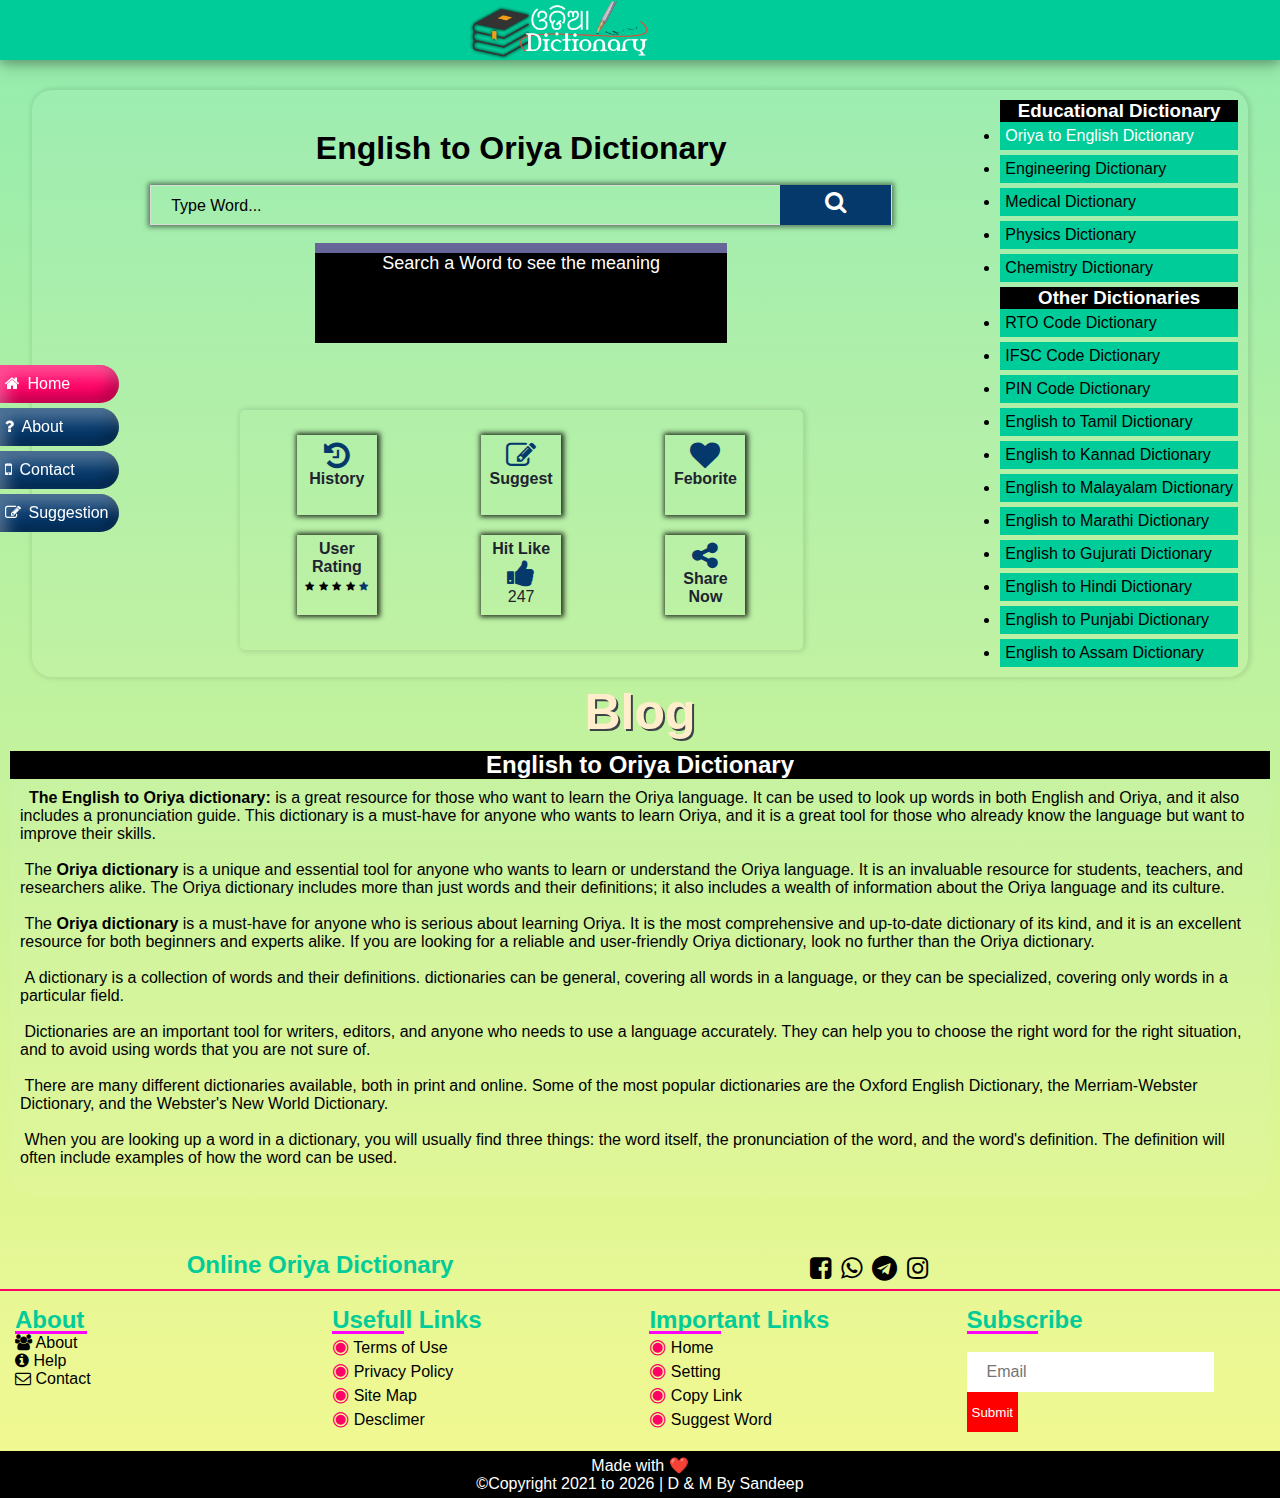
==== commit 69451114: "modified" ====
--- a/index.html
+++ b/index.html
@@ -13,15 +13,13 @@
   <meta name="ROBOTS" content="ALL" />
   <meta name="distribution" content="global" />
   <link rel="stylesheet" type="text/css" href="dictionary.css">
-  <link rel="stylesheet" type="text/css" href="bubbles.css">
-  <link rel="stylesheet" type="text/css" href="loader.css">
   <link rel="stylesheet" href="https://cdnjs.cloudflare.com/ajax/libs/font-awesome/4.7.0/css/font-awesome.min.css">
-  <link rel="icon" type="image/png" href="dictionary-fav-2.png">
+  <link rel="icon" type="image/png" href="/images/dictionary-fav-2.png">
   <script src="https://ajax.googleapis.com/ajax/libs/jquery/1.11.1/jquery.min.js"></script>
   <body>
     <div id="loader">
 
-        <img src="loader.gif">
+        <img src="/images/loader.gif">
         <h4>Loading...</h4>
 
     </div>
@@ -32,7 +30,7 @@
         <tr>
           <td>
             <a href="index.html">
-              <img src="logo.png">
+              <img src="/images/logo.png">
             </a>
           </td>
           <td>
@@ -302,21 +300,9 @@
       </li>
     </div>
     <div class="blank"></div>
-    <div id="background-wrap">
-      <div class="bubble x1"></div>
-      <div class="bubble x2"></div>
-      <div class="bubble x3"></div>
-      <div class="bubble x4"></div>
-      <div class="bubble x5"></div>
-      <div class="bubble x6"></div>
-      <div class="bubble x7"></div>
-      <div class="bubble x8"></div>
-      <div class="bubble x9"></div>
-      <div class="bubble x10"></div>
-    </div>
-    <script src="w-script.js"></script>
-    <script src="a-com.js"></script>
-    <script src="extra.js"></script>
+    <script src="/js/w-script.js"></script>
+    <script src="/js/a-com.js"></script>
+    <script src="/js/extra.js"></script>
 
 
 
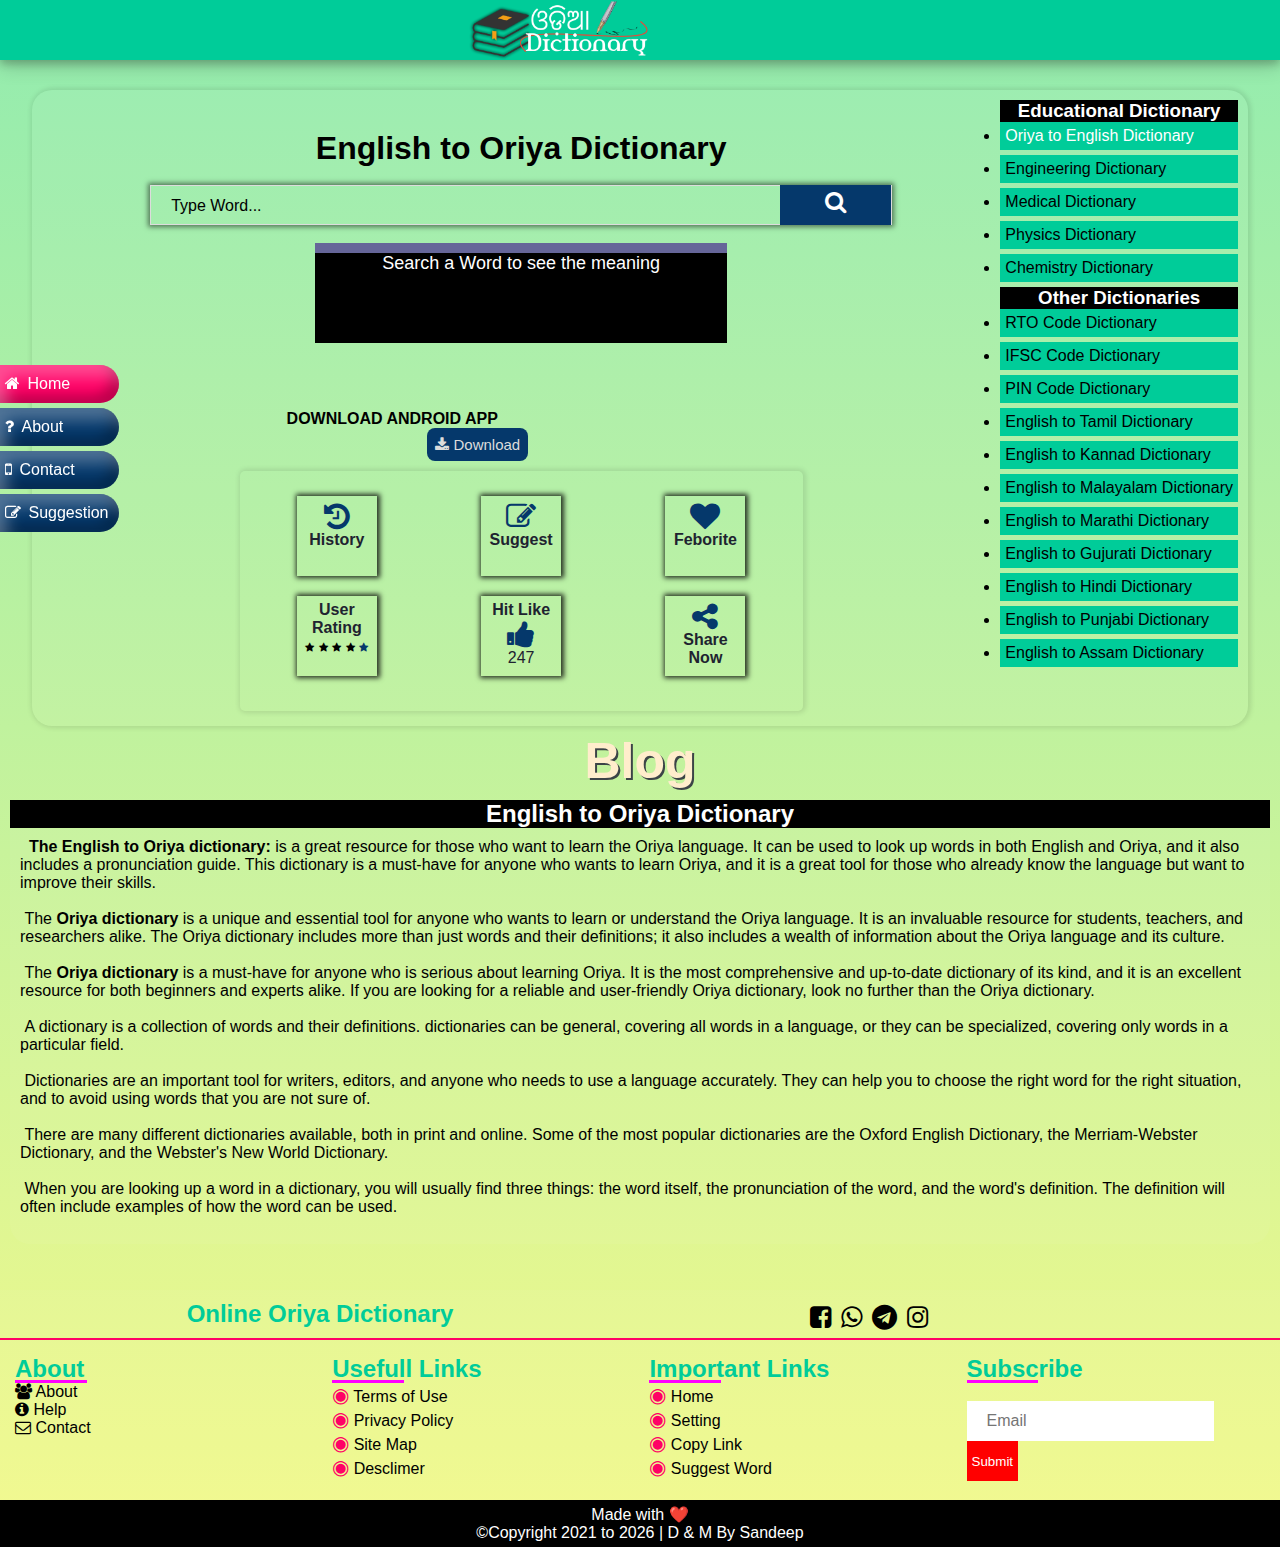
==== commit 84332595: "App Added" ====
--- a/index.html
+++ b/index.html
@@ -71,6 +71,14 @@
             <p id="meaning"> Search a Word to see the meaning </p>
           </div>
         </div>
+
+        <div class="dwld-btn">
+          <P>DOWNLOAD ANDROID APP</P>
+          <button><a  href="https://drive.google.com/file/d/1ga1-gOzGXM3NcvlPgNecA58dlQVks33L/view?usp=drive_link" download="
+            EngToOdiaDictionary"><i class="fa fa-download"></i> Download</a></button>
+        </div>
+
+
         <div id="pop-up">
           <div id="forhistory">
             <span onclick="closebtn()">X</span>
--- a/dictionary.css
+++ b/dictionary.css
@@ -32,6 +32,9 @@
   color: white;
   width: 100%;
 }
+a{
+  text-decoration: none;
+}
 #c-link{
   display: none;
 }
@@ -105,7 +108,25 @@
   text-decoration: blink;
 }
 
-
+.dwld-btn{
+  width: 50%;
+  margin: auto;
+  font-weight: 700;
+  margin-bottom: 10px;
+}
+.dwld-btn button{
+  padding: 8px;
+  font-size: 15px;
+  background: #05386b;
+  border: none;
+  color: white;
+  position: relative;
+  left: 30%;
+  border-radius: 8px;
+}
+.dwld-btn a{
+  color: #dcdcdc;
+}
 .card{
   width: 90%;
   padding: 10px;
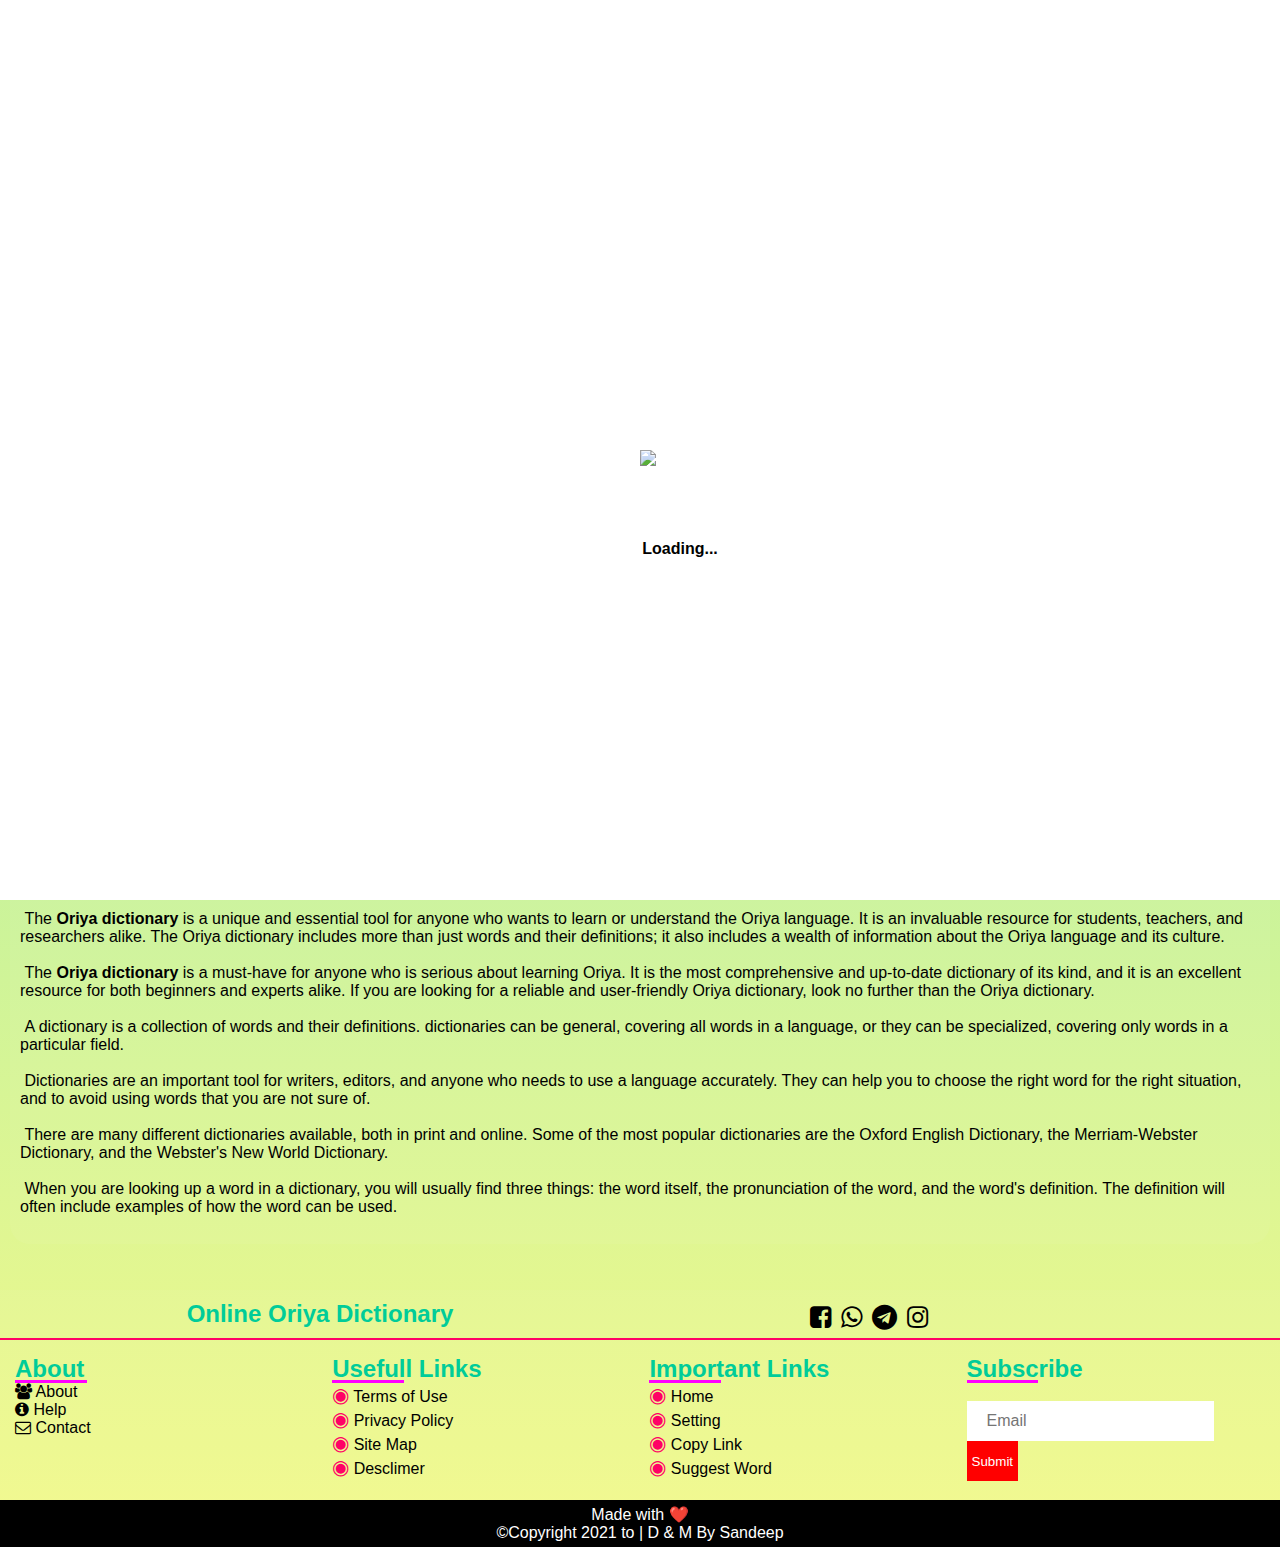
==== commit 90c79dbe: "Links Added index.html" ====
--- a/index.html
+++ b/index.html
@@ -19,7 +19,7 @@
   <body>
     <div id="loader">
 
-        <img src="/images/loader.gif">
+        <img src="/english-to-odia-dictionary/images/loader.gif">
         <h4>Loading...</h4>
 
     </div>
@@ -308,9 +308,9 @@
       </li>
     </div>
     <div class="blank"></div>
-    <script src="/js/w-script.js"></script>
-    <script src="/js/a-com.js"></script>
-    <script src="/js/extra.js"></script>
+    <script src="/english-to-odia-dictionary/js/w-script.js"></script>
+    <script src="/english-to-odia-dictionary/js/a-com.js"></script>
+    <script src="/english-to-odia-dictionary/js/extra.js"></script>
 
 
 
@@ -66583,4 +66583,4 @@
 </script>
 
 </body>
-</html>+</html>
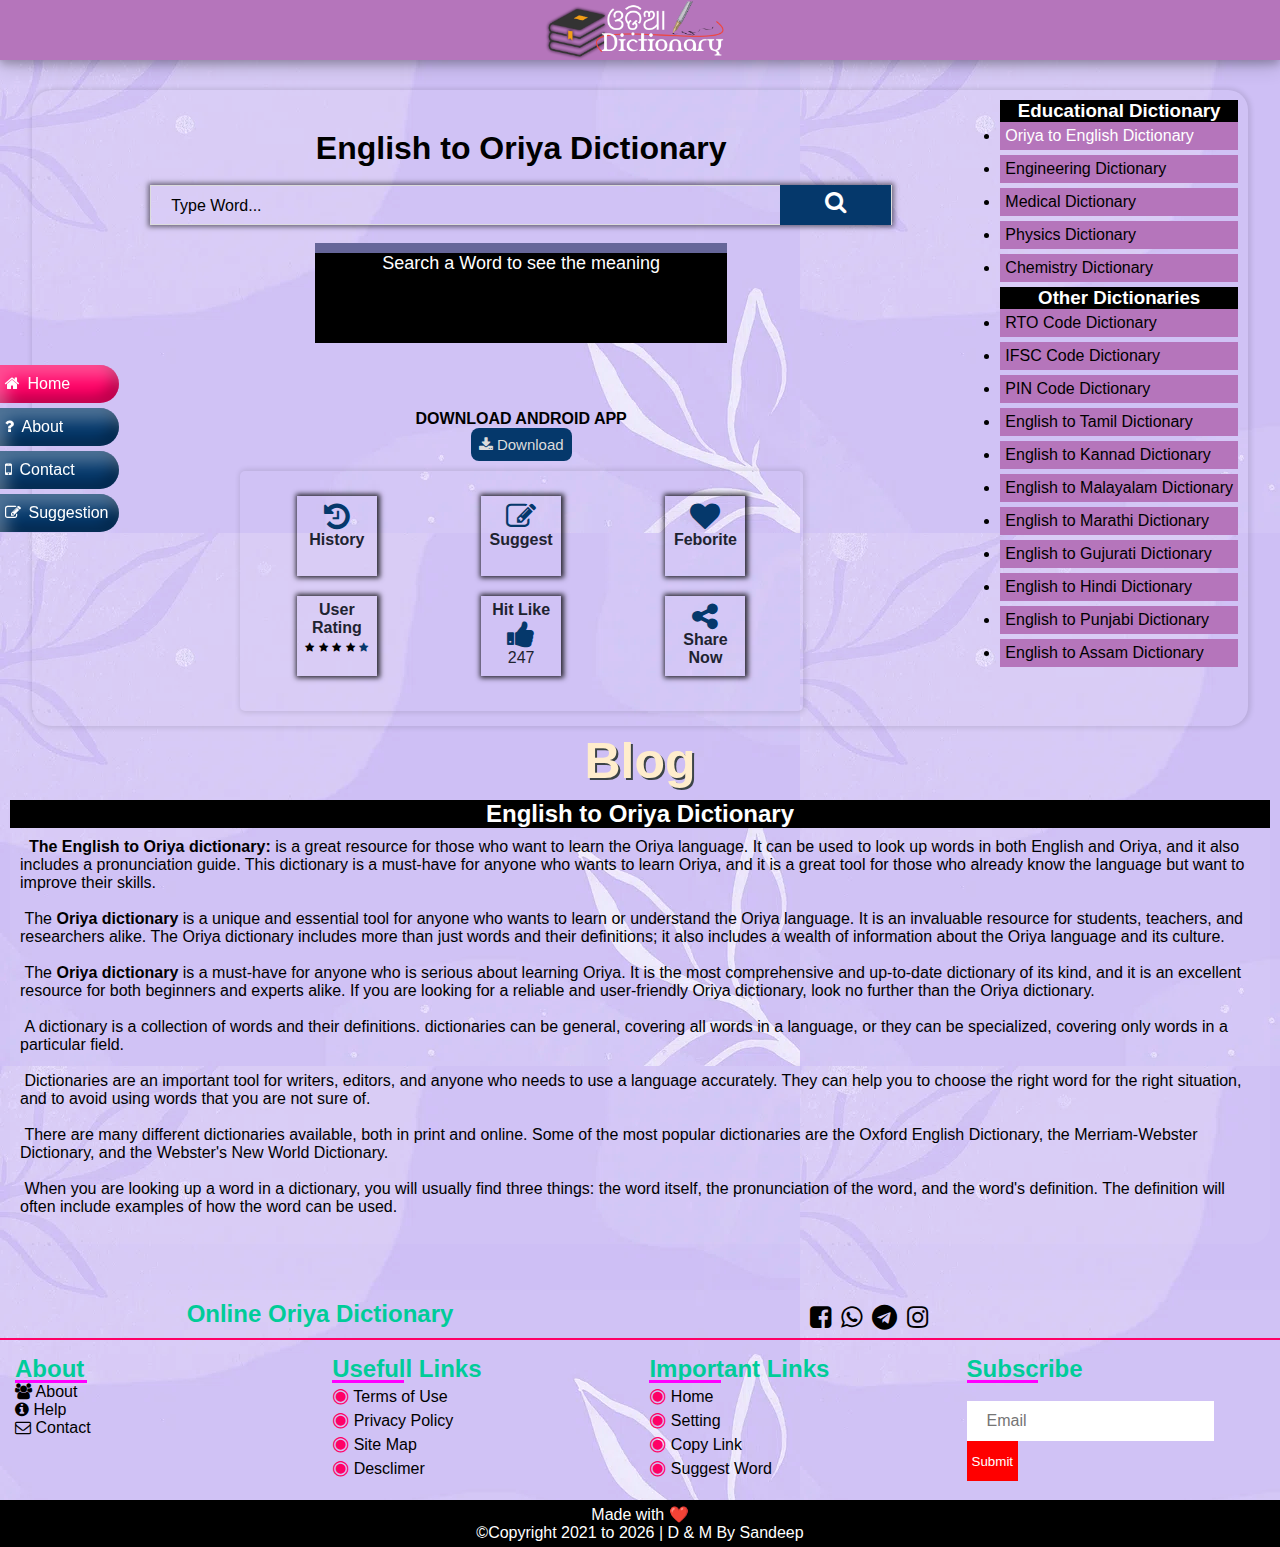
==== commit 53da8cc3: "New" ====
--- a/index.html
+++ b/index.html
@@ -19,7 +19,7 @@
   <body>
     <div id="loader">
 
-        <img src="/english-to-odia-dictionary/images/loader.gif">
+        <img src="/images/loader.gif">
         <h4>Loading...</h4>
 
     </div>
@@ -32,9 +32,6 @@
             <a href="index.html">
               <img src="/images/logo.png">
             </a>
-          </td>
-          <td>
-            <iframe src="https://www.facebook.com/plugins/like.php?href=https%3A%2F%2Fkapalika.in%2F&width=150&layout=button_count&action=like&size=small&share=true&height=46&appId" width="150" height="46" style="border:none;overflow:hidden" scrolling="no" frameborder="0" allowfullscreen="true" allow="autoplay; clipboard-write; encrypted-media; picture-in-picture; web-share"></iframe>
           </td>
         </tr>
       </table>
@@ -308,9 +305,9 @@
       </li>
     </div>
     <div class="blank"></div>
-    <script src="/english-to-odia-dictionary/js/w-script.js"></script>
-    <script src="/english-to-odia-dictionary/js/a-com.js"></script>
-    <script src="/english-to-odia-dictionary/js/extra.js"></script>
+    <script src="/js/w-script.js"></script>
+    <script src="/js/a-com.js"></script>
+    <script src="/js/extra.js"></script>
 
 
 
@@ -66583,4 +66580,4 @@
 </script>
 
 </body>
-</html>
+</html>--- a/dictionary.css
+++ b/dictionary.css
@@ -6,21 +6,12 @@
 }
 body{
   font-family: Verdana, sans-serif;
-/*  background-image: url("bg6.jpg");*/
-  background-position: center;
+ background-image: url("images/bg.webp");
+  /* background-position: center;
   background-repeat: no-repeat;
   background-size: cover;
-  overflow-x: hidden;
+  overflow-x: hidden; */
 /*  background: #E2D4C7;*/
-background: hsla(139, 70%, 75%, 1);
-
-background: linear-gradient(270deg, hsla(139, 70%, 75%, 1) 0%, hsla(63, 90%, 76%, 1) 100%);
-
-background: -moz-linear-gradient(270deg, hsla(139, 70%, 75%, 1) 0%, hsla(63, 90%, 76%, 1) 100%);
-
-background: -webkit-linear-gradient(270deg, hsla(139, 70%, 75%, 1) 0%, hsla(63, 90%, 76%, 1) 100%);
-
-filter: progid: DXImageTransform.Microsoft.gradient( startColorstr="#95ECB0", endColorstr="#F3F98A", GradientType=1 );
 }
 h1{
   text-align: center;
@@ -42,7 +33,7 @@
   display: flex;
   flex-wrap: wrap;
   text-align: center;
-  background: #00cc99;
+  background: #b575bb;
   height: 60px;
   width: 100%;
   box-shadow: 0 4px 8px 0 rgba(0, 0, 0, 0.2), 0 6px 20px 0 rgba(0, 0, 0, 0.19);
@@ -91,7 +82,7 @@
 }
 .flex-item-right li{
   width: 100%;
-  background: #00cc99;
+  background: #b575bb;
   margin-bottom: 5px;
   padding: 5px;
   color: black;
@@ -113,6 +104,7 @@
   margin: auto;
   font-weight: 700;
   margin-bottom: 10px;
+  text-align: center;
 }
 .dwld-btn button{
   padding: 8px;
@@ -120,8 +112,6 @@
   background: #05386b;
   border: none;
   color: white;
-  position: relative;
-  left: 30%;
   border-radius: 8px;
 }
 .dwld-btn a{
@@ -359,9 +349,9 @@
     height: 50px;
     width: 50px
   }
-  .extra-sec-col h4{
+  /* .extra-sec-col h4{
     display: none;
-  }
+  } */
   #pop-up #forhistory, #pop-up #forfav{
     width: 100%;
   }
@@ -761,6 +751,9 @@
   .d-col li{
     margin-top: 5px;
   }
+  .row-head h2{
+    font-size: 20px;
+  }
 }
 @media screen and (max-width: 999px) and (min-width: 601px) {
   .d-col{
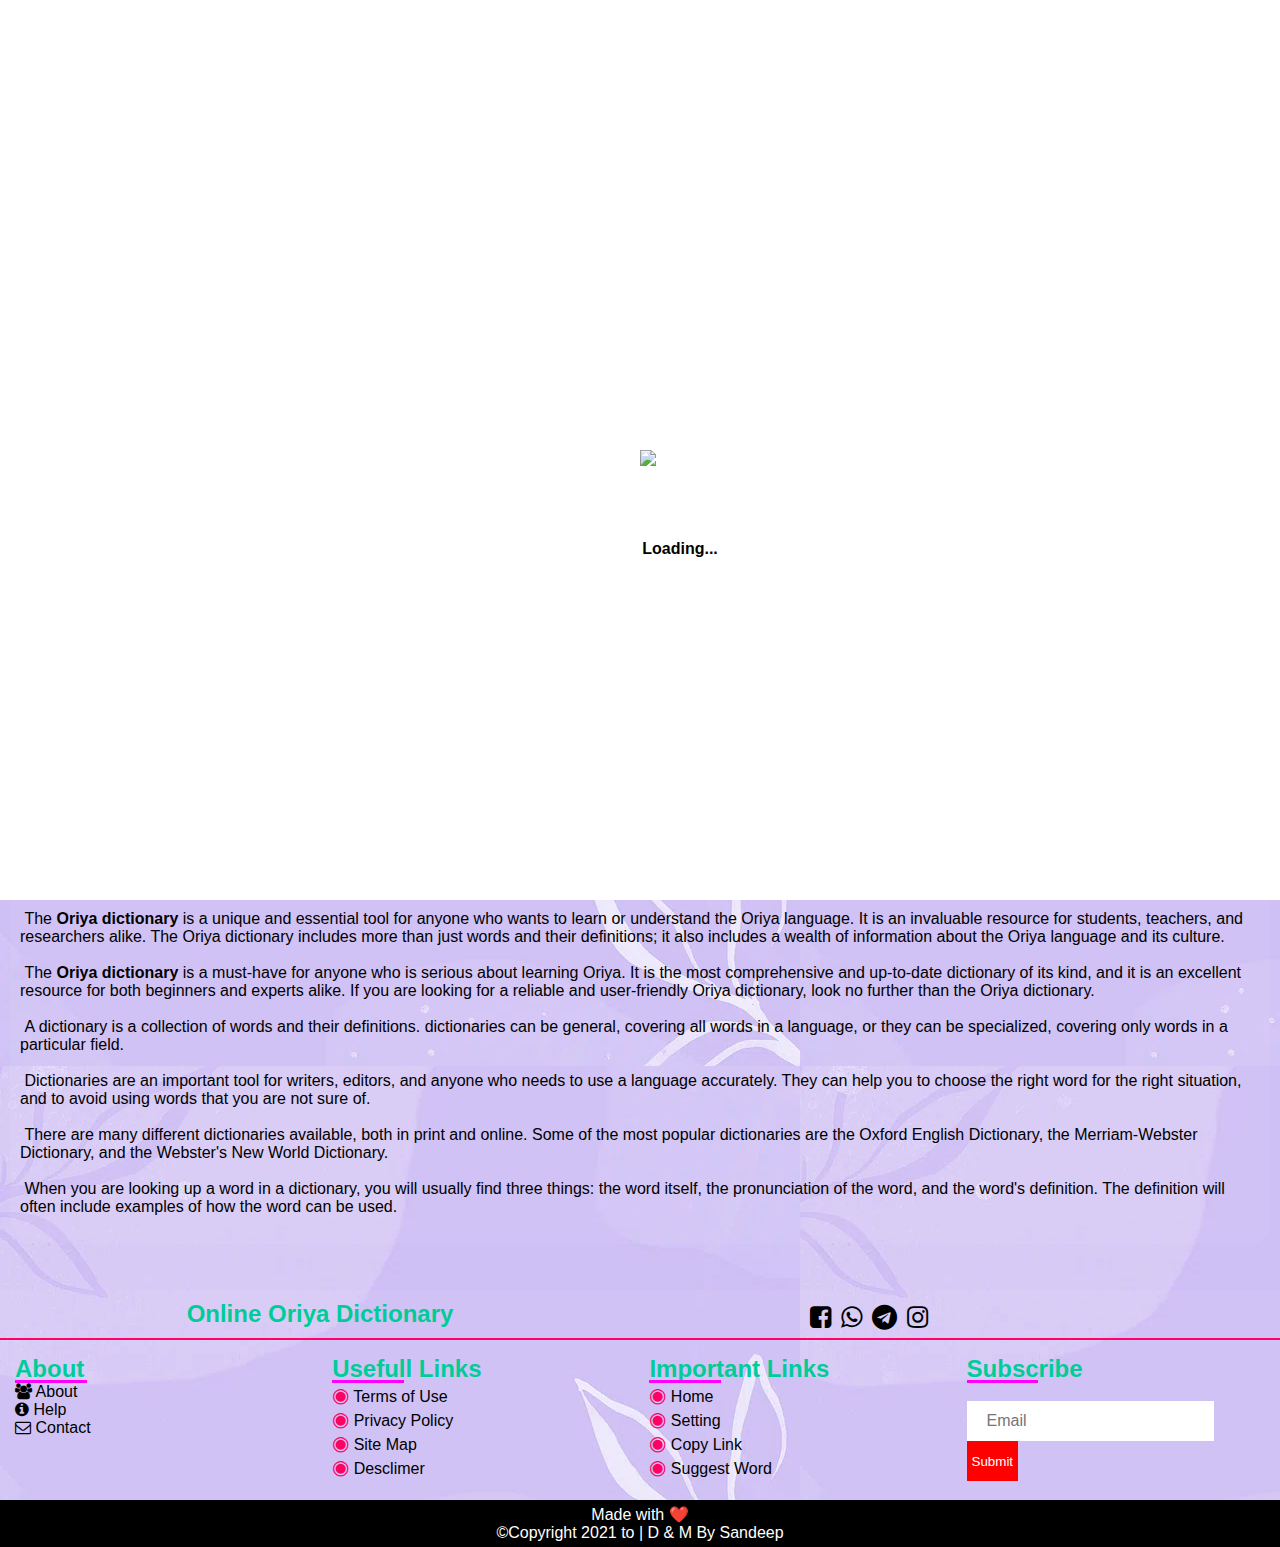
==== commit 0fb66cf9: "Merge branch 'main' of https://github.com/sandeepwebsite/english-to-odia-dictionary" ====
--- a/index.html
+++ b/index.html
@@ -19,7 +19,7 @@
   <body>
     <div id="loader">
 
-        <img src="/images/loader.gif">
+        <img src="/english-to-odia-dictionary/images/loader.gif">
         <h4>Loading...</h4>
 
     </div>
@@ -30,7 +30,7 @@
         <tr>
           <td>
             <a href="index.html">
-              <img src="/images/logo.png">
+              <img src="/english-to-odia-dictionary/images/logo.png">
             </a>
           </td>
         </tr>
@@ -305,9 +305,9 @@
       </li>
     </div>
     <div class="blank"></div>
-    <script src="/js/w-script.js"></script>
-    <script src="/js/a-com.js"></script>
-    <script src="/js/extra.js"></script>
+    <script src="/english-to-odia-dictionary/js/w-script.js"></script>
+    <script src="/english-to-odia-dictionary/js/a-com.js"></script>
+    <script src="/english-to-odia-dictionary/js/extra.js"></script>
 
 
 
@@ -66580,4 +66580,4 @@
 </script>
 
 </body>
-</html>+</html>
